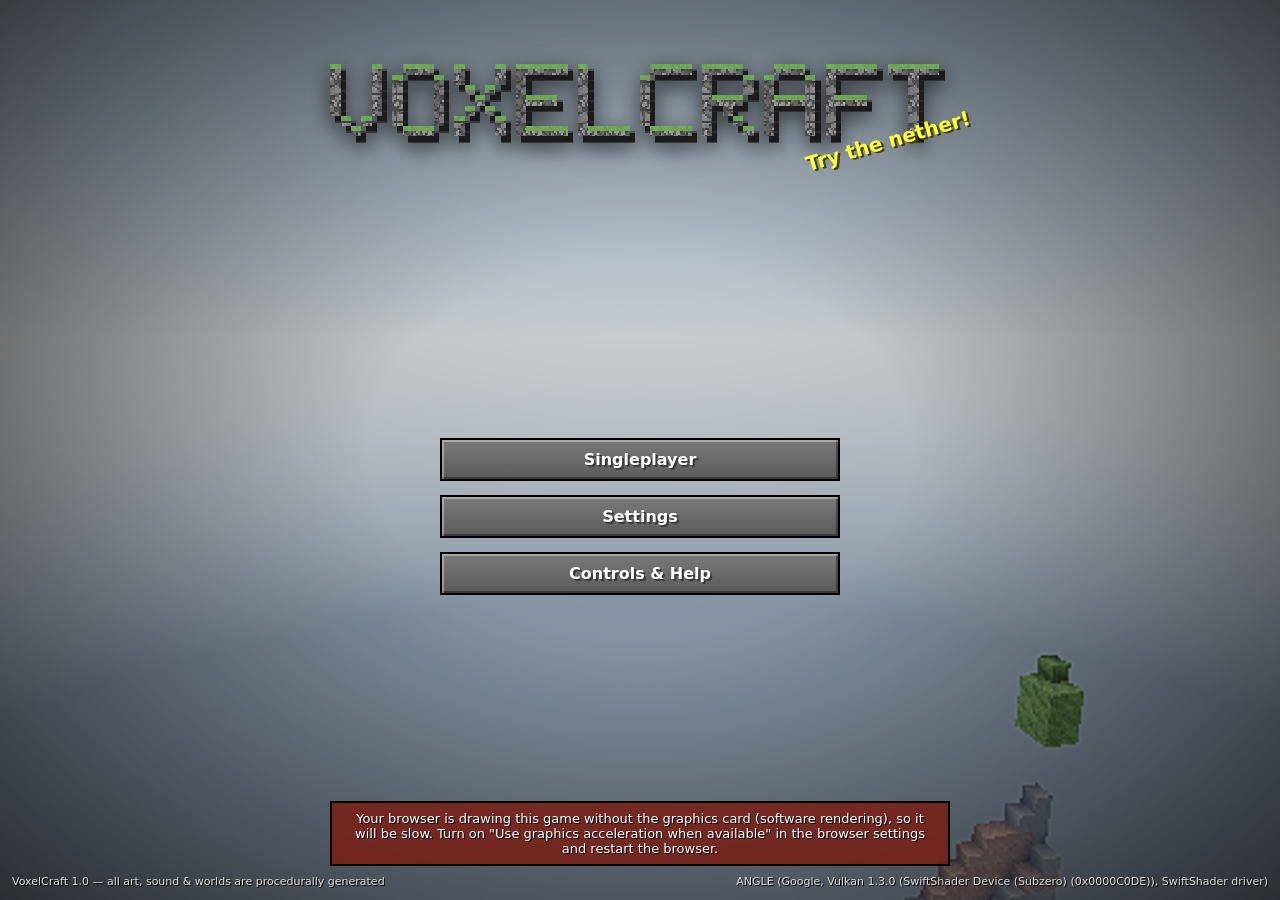
==== minecraft.html @ 9a11702d "Mobile fixes: close button and tap-outside for inventory screens, full-height auto-jump for player a" ====
<!DOCTYPE html>
<html lang="en">
<head>
<meta charset="utf-8">
<meta name="viewport" content="width=device-width,initial-scale=1,maximum-scale=1,user-scalable=no,viewport-fit=cover">
<meta name="mobile-web-app-capable" content="yes">
<meta name="apple-mobile-web-app-capable" content="yes">
<meta name="apple-mobile-web-app-status-bar-style" content="black-translucent">
<meta name="theme-color" content="#111111">
<title>VoxelCraft</title>
<style>:root { --s: 40px; --hb: 44px; --ui-font: "Segoe UI", system-ui, -apple-system, Roboto, "Helvetica Neue", Arial, sans-serif; }
* { box-sizing: border-box; }
html, body { margin: 0; padding: 0; width: 100%; height: 100%; overflow: hidden; background: #000; color: #eee; font-family: var(--ui-font); -webkit-user-select: none; user-select: none; -webkit-touch-callout: none; touch-action: none; -webkit-tap-highlight-color: transparent; overscroll-behavior: none; }
#gl { position: fixed; left: 0; top: 0; width: 100vw; height: 100vh; display: block; outline: none; }
#ui { position: fixed; inset: 0; pointer-events: none; z-index: 5; }
#boot { position: fixed; inset: 0; z-index: 50; display: flex; align-items: center; justify-content: center; background: radial-gradient(ellipse at center, #26303a 0%, #0b0d10 70%); }
.bootbox { text-align: center; }
.btitle { font-size: 54px; font-weight: 900; letter-spacing: 6px; color: #8fd16a; text-shadow: 4px 4px 0 #2b4a1c, 8px 8px 0 #111; font-family: "Courier New", monospace; }
.bsub { margin: 18px 0 12px; color: #aab; font-size: 15px; }
.bbar { width: 280px; height: 10px; background: #222; border: 2px solid #555; margin: 0 auto; overflow: hidden; }
.bbar div { height: 100%; width: 40%; background: linear-gradient(90deg, #5aa83a, #9fe07a); animation: bootbar 1.2s infinite ease-in-out; }
@keyframes bootbar { 0% { transform: translateX(-100%); } 100% { transform: translateX(260%); } }
#fatal { position: fixed; inset: 0; z-index: 60; display: none; align-items: center; justify-content: center; background: #1a0d0d; color: #fcc; padding: 20px; text-align: center; }
#fatal pre { text-align: left; white-space: pre-wrap; max-width: 90vw; max-height: 60vh; overflow: auto; font-size: 12px; background: #000; padding: 10px; }
#rotate { display: none; }
@media (orientation: portrait) and (pointer: coarse) { #rotate { display: flex; position: fixed; inset: 0; z-index: 40; align-items: center; justify-content: center; text-align: center; font-size: 22px; background: rgba(0,0,0,0.88); color: #fff; pointer-events: none; line-height: 1.6; } }
/* ---------------------------------------------------------------- HUD */
#hud { position: absolute; inset: 0; pointer-events: none; }
#hud.hidden > *:not(#msgs):not(#chat) { display: none !important; }
#crosshair { position: absolute; left: 50%; top: 50%; width: 22px; height: 22px; margin: -11px 0 0 -11px; mix-blend-mode: difference; }
#crosshair::before, #crosshair::after { content: ""; position: absolute; background: #fff; }
#crosshair::before { left: 10px; top: 0; width: 2px; height: 22px; }
#crosshair::after { top: 10px; left: 0; height: 2px; width: 22px; }
#hotbar { position: absolute; left: 50%; bottom: max(6px, env(safe-area-inset-bottom)); transform: translateX(-50%); display: flex; background: rgba(0,0,0,0.45); border: 2px solid rgba(0,0,0,0.8); box-shadow: inset 0 0 0 2px rgba(255,255,255,0.12); pointer-events: auto; }
.hslot { width: var(--hb); height: var(--hb); position: relative; }
.hslot + .hslot { box-shadow: inset 2px 0 0 rgba(255,255,255,0.08); }
#hbsel { position: absolute; left: -3px; top: -3px; width: calc(var(--hb) + 6px); height: calc(var(--hb) + 6px); border: 3px solid #fff; box-shadow: 0 0 0 2px #000, inset 0 0 0 2px #000; transition: transform 0.06s linear; pointer-events: none; }
#stats { position: absolute; left: 50%; bottom: calc(max(6px, env(safe-area-inset-bottom)) + var(--hb) + 16px); transform: translateX(-50%); width: calc(var(--hb) * 9); display: flex; justify-content: space-between; align-items: flex-end; }
#stats .col { display: flex; flex-direction: column; gap: 2px; }
#stats .col.right { align-items: flex-end; }
.bar { display: flex; gap: 1px; }
.bar.foods, .bar.bubbles { flex-direction: row-reverse; }
.bi { width: calc(var(--hb) * 0.4); height: calc(var(--hb) * 0.4); background-size: 100% 100%; image-rendering: pixelated; filter: drop-shadow(1px 1px 0 rgba(0,0,0,0.6)); }
.hearts.low .bi { animation: hshake 0.35s infinite; }
.hearts.low .bi:nth-child(2n) { animation-delay: 0.1s; }
.hearts.flash .bi { filter: brightness(2.2) drop-shadow(1px 1px 0 rgba(0,0,0,0.6)); }
.foods.shake .bi { animation: hshake 0.6s infinite; }
@keyframes hshake { 0%,100% { transform: translateY(0); } 50% { transform: translateY(-2px); } }
#xpbar { position: absolute; left: 50%; bottom: calc(max(6px, env(safe-area-inset-bottom)) + var(--hb) + 6px); transform: translateX(-50%); width: calc(var(--hb) * 9); height: 6px; background: #111; border: 1px solid #000; }
#xpbar .fill { height: 100%; width: 0; background: linear-gradient(180deg, #b8ff5a, #5ec820); }
#xpbar .lvl { position: absolute; left: 50%; top: -18px; transform: translateX(-50%); color: #8cff3a; font-weight: 800; font-size: 15px; text-shadow: 1px 1px 0 #000, -1px -1px 0 #000, 1px -1px 0 #000, -1px 1px 0 #000; }
#itemname { position: absolute; left: 50%; bottom: calc(var(--hb) * 2.3 + 22px); transform: translateX(-50%); color: #fff; font-size: 15px; font-weight: 600; text-shadow: 2px 2px 0 #222; white-space: nowrap; transition: opacity 0.3s; }
#msgs { position: absolute; left: 8px; bottom: calc(var(--hb) * 2.4 + 30px); max-width: min(60vw, 520px); display: flex; flex-direction: column; gap: 2px; }
.msg { background: rgba(0,0,0,0.45); padding: 3px 8px; font-size: 14px; color: #fff; text-shadow: 1px 1px 0 #000; border-radius: 2px; }
#chat { position: absolute; left: 8px; right: 8px; bottom: calc(var(--hb) * 2.4 + 4px); pointer-events: auto; }
#chatin { width: 100%; font-size: 16px; padding: 6px 10px; background: rgba(0,0,0,0.7); color: #fff; border: 1px solid #777; outline: none; font-family: var(--ui-font); }
#debug { position: absolute; left: 6px; top: 6px; margin: 0; font: 12px/1.35 Consolas, "Courier New", monospace; color: #fff; text-shadow: 1px 1px 0 #000; background: rgba(0,0,0,0.35); padding: 6px 8px; display: none; white-space: pre; }
#fps { position: absolute; right: 10px; top: 8px; font: 700 13px Consolas, monospace; color: #fff; text-shadow: 1px 1px 0 #000; }
#scope { position: absolute; inset: 0; display: none; background: radial-gradient(circle at 50% 50%, rgba(0,0,0,0) 0, rgba(0,0,0,0) 30vmin, rgba(0,0,0,0.55) 31vmin, #000 32.5vmin); box-shadow: inset 0 0 0 1px #000; }
#fireov { position: absolute; left: 0; right: 0; bottom: 0; height: 45vh; opacity: 0; transition: opacity 0.2s; background: radial-gradient(ellipse at 50% 120%, rgba(255,160,40,0.75), rgba(255,80,0,0.35) 40%, transparent 70%); animation: flick 0.25s infinite alternate; }
@keyframes flick { from { filter: brightness(1); } to { filter: brightness(1.25); } }
#sleepov { position: absolute; inset: 0; background: #000; opacity: 0; transition: opacity 0.4s; }
#pickups { position: absolute; right: 12px; bottom: calc(var(--hb) + 30px); display: flex; flex-direction: column; align-items: flex-end; gap: 3px; }
.pick { background: rgba(0,0,0,0.5); padding: 2px 8px; font-size: 13px; animation: pickin 1.8s forwards; }
@keyframes pickin { 0% { opacity: 0; transform: translateX(20px); } 15% { opacity: 1; transform: none; } 80% { opacity: 1; } 100% { opacity: 0; } }
/* ---------------------------------------------------------------- slots */
.slot { width: var(--s); height: var(--s); position: relative; background: #8b8b8b; box-shadow: inset 2px 2px 0 #373737, inset -2px -2px 0 #fff; pointer-events: auto; cursor: pointer; }
.slot:hover { background: #a8a8a8; }
.slot.bare { background: transparent; box-shadow: none; }
/* icons are sized and centred in whole pixels from JS (UI.renderSlot) and sampled 1:1 from a per-size atlas */
.slot .ic, .hslot .ic { position: absolute; left: 0; top: 0; width: 0; height: 0; background-repeat: no-repeat; pointer-events: none; }
.slot .cnt, .hslot .cnt { position: absolute; right: 2px; bottom: 0; font-weight: 800; font-size: calc(var(--s) * 0.34); color: #fff; text-shadow: 2px 2px 0 #3f3f3f; pointer-events: none; font-family: Consolas, "Courier New", monospace; }
.hslot .cnt { font-size: calc(var(--hb) * 0.34); }
.slot .dur, .hslot .dur { position: absolute; left: 12%; right: 12%; bottom: 10%; height: 3px; background: #000; display: none; pointer-events: none; }
.slot .dur div, .hslot .dur div { height: 100%; }
.slot.out { width: var(--so); height: var(--so); }
.slot.dragsel { background: #c6c6c6; }
.slot.dim { opacity: 0.4; }
.slot.trash::after { content: "✕"; position: absolute; inset: 0; display: flex; align-items: center; justify-content: center; color: #a33; font-size: calc(var(--s) * 0.6); font-weight: 900; }
.slot.armor::before { position: absolute; inset: 0; display: flex; align-items: center; justify-content: center; color: rgba(0,0,0,0.25); font-size: calc(var(--s) * 0.5); }
.slot.a0::before { content: "⛑"; } .slot.a1::before { content: "👕"; } .slot.a2::before { content: "👖"; } .slot.a3::before { content: "👢"; }
#cursor-item { position: fixed; z-index: 30; pointer-events: none; display: none; width: var(--s); height: var(--s); }
#tooltip { position: fixed; z-index: 31; display: none; pointer-events: none; background: rgba(16,0,16,0.94); color: #fff; padding: 5px 9px; border: 2px solid #2d0a63; border-radius: 3px; font-size: 13px; max-width: 360px; box-shadow: 0 2px 8px rgba(0,0,0,0.5); }
/* ---------------------------------------------------------------- screens */
#screen { position: absolute; inset: 0; pointer-events: none; }
#screen.menu { pointer-events: auto; display: flex; align-items: center; justify-content: center; flex-direction: column; background: rgba(8,10,14,0.55); overflow: auto; padding: 12px; }
#screen.menu.title { background: radial-gradient(ellipse at center, rgba(0,0,0,0) 30%, rgba(0,0,0,0.55) 100%); justify-content: space-between; padding: 6vh 12px 12px; }
#screen.menu.inv { background: rgba(0,0,0,0.5); }
#screen.menu.death { background: rgba(120,0,0,0.45); }
#screen.menu.loading { background: repeating-linear-gradient(45deg, #221c16 0 14px, #1c1712 14px 28px); }
.logo-wrap { position: relative; display: flex; justify-content: center; }
.logo { image-rendering: pixelated; width: min(86vw, 640px); height: auto; filter: drop-shadow(0 6px 10px rgba(0,0,0,0.6)); }
.swwarn { position: absolute; left: 50%; bottom: 34px; transform: translateX(-50%); width: min(92vw, 620px); padding: 8px 12px; background: rgba(120, 30, 20, 0.85); border: 2px solid #000; color: #fff; font-size: 13px; text-align: center; text-shadow: 1px 1px 0 #000; }
.splash { position: absolute; right: -2%; bottom: 4%; color: #ffff3a; font-weight: 800; font-size: clamp(12px, 2.4vw, 20px); text-shadow: 2px 2px 0 #3f3f00; transform: rotate(-16deg); animation: splash 0.5s infinite alternate ease-in-out; white-space: nowrap; }
@keyframes splash { from { transform: rotate(-16deg) scale(1); } to { transform: rotate(-16deg) scale(1.08); } }
.menu-buttons { display: flex; flex-direction: column; gap: 8px; width: min(88vw, 400px); }
.foot { width: 100%; display: flex; justify-content: space-between; font-size: 11px; color: #ddd; text-shadow: 1px 1px 0 #000; gap: 10px; flex-wrap: wrap; }
.mbtn { display: block; width: 100%; padding: 10px 16px; font-size: 16px; font-weight: 600; font-family: var(--ui-font); color: #fff; text-shadow: 2px 2px 0 #3a3a3a; background: linear-gradient(180deg, #7a7a7a, #5a5a5a); border: 2px solid #000; box-shadow: inset 2px 2px 0 rgba(255,255,255,0.35), inset -2px -2px 0 rgba(0,0,0,0.35); cursor: pointer; pointer-events: auto; margin: 3px 0; }
.mbtn:hover { background: linear-gradient(180deg, #8a9ad8, #5f6fb0); }
.mbtn:active { transform: translateY(1px); }
.mbtn.primary { background: linear-gradient(180deg, #6aa84a, #3f7a2a); }
.mbtn.primary:hover { background: linear-gradient(180deg, #7cc05a, #4d8f34); }
.mbtn.danger { background: linear-gradient(180deg, #a85454, #7a2f2f); }
.panel { background: rgba(28,28,32,0.92); border: 2px solid #000; box-shadow: inset 0 0 0 2px #555, 0 10px 30px rgba(0,0,0,0.6); padding: 14px 18px; width: min(94vw, 560px); max-height: 94vh; display: flex; flex-direction: column; gap: 6px; }
.panel h2 { margin: 0 0 6px; text-align: center; font-size: 20px; color: #fff; text-shadow: 2px 2px 0 #000; }
.panel h3 { margin: 10px 0 4px; color: #ffd24a; }
.row { display: flex; gap: 8px; }
.row .mbtn { flex: 1; }
.wlist { display: flex; flex-direction: column; gap: 4px; max-height: 50vh; overflow: auto; background: rgba(0,0,0,0.4); padding: 6px; border: 2px solid #000; min-height: 120px; touch-action: pan-y; }
.witem { padding: 8px 10px; border: 2px solid transparent; cursor: pointer; background: rgba(255,255,255,0.03); }
.witem.sel { border-color: #ddd; background: rgba(255,255,255,0.1); }
.wname { font-weight: 700; font-size: 16px; }
.wsub { font-size: 12px; color: #aaa; }
.empty { color: #999; padding: 20px; text-align: center; font-size: 14px; }
.field { display: flex; align-items: center; justify-content: space-between; gap: 10px; font-size: 14px; }
.field input[type=text], .field select, .srow select, .rsearch { flex: 1; max-width: 60%; padding: 7px 9px; font-size: 15px; background: #000; color: #fff; border: 2px solid #777; font-family: var(--ui-font); outline: none; pointer-events: auto; -webkit-user-select: text; user-select: text; }
.field input[type=checkbox] { width: 22px; height: 22px; accent-color: #5aa83a; }
.scroll { overflow: auto; max-height: 64vh; padding-right: 6px; -webkit-overflow-scrolling: touch; touch-action: pan-y; }
.settings { display: flex; flex-direction: column; gap: 4px; }
.srow { display: grid; grid-template-columns: 1fr 1.2fr 70px; align-items: center; gap: 10px; font-size: 14px; padding: 3px 0; border-bottom: 1px solid rgba(255,255,255,0.05); }
.srow .val { font-size: 12px; color: #bbb; text-align: right; }
.srow input[type=range] { width: 100%; accent-color: #6aa84a; pointer-events: auto; touch-action: pan-x; }
.toggle { padding: 6px 12px; font-weight: 700; background: #533; color: #fbb; border: 2px solid #000; cursor: pointer; font-family: var(--ui-font); pointer-events: auto; }
.toggle.on { background: #365; color: #bfb; }
.tabs { display: flex; gap: 4px; flex-wrap: wrap; margin-bottom: 4px; }
.tab { flex: 1; padding: 7px 8px; background: #333; color: #ccc; border: 2px solid #000; cursor: pointer; font-weight: 600; font-family: var(--ui-font); pointer-events: auto; font-size: 13px; }
.tab.on { background: #6a6a6a; color: #fff; }
.presets { display: flex; gap: 5px; align-items: center; flex-wrap: wrap; padding: 4px 0 8px; font-size: 14px; }
.pbtn { padding: 6px 10px; background: #3a3a3a; color: #ddd; border: 2px solid #000; cursor: pointer; font-weight: 600; font-family: var(--ui-font); pointer-events: auto; }
.pbtn.on { background: #4d8f34; color: #fff; }
table.ctl { width: 100%; border-collapse: collapse; font-size: 13px; }
table.ctl td { padding: 4px 6px; border-bottom: 1px solid rgba(255,255,255,0.06); }
table.ctl td:first-child { color: #ffd24a; width: 42%; }
.cmds { font-size: 12px; color: #aaa; margin-top: 10px; line-height: 1.5; }
.loadbox { width: min(90vw, 420px); text-align: center; }
.ltext { font-size: 18px; margin-bottom: 12px; text-shadow: 2px 2px 0 #000; }
.lbar { height: 10px; background: #111; border: 2px solid #555; }
.lfill { height: 100%; width: 0; background: linear-gradient(90deg, #5aa83a, #9fe07a); transition: width 0.2s; }
.ltip { margin-top: 16px; color: #aaa; font-size: 13px; }
.deathbox { text-align: center; width: min(90vw, 380px); }
.deathbox h1 { font-size: 44px; margin: 0 0 10px; color: #fff; text-shadow: 3px 3px 0 #300; }
.dmsg { color: #fdd; margin-bottom: 10px; }
/* ---------------------------------------------------------------- inventories */
.invwrap { display: flex; gap: 8px; align-items: stretch; max-height: 96vh; }
.invpanel { width: auto; padding: 10px 12px; gap: 4px; background: #c6c6c6; box-shadow: inset 2px 2px 0 #fff, inset -2px -2px 0 #555; border: 2px solid #000; color: #3f3f3f; }
.invpanel h2 { color: #3f3f3f; text-shadow: none; font-size: 15px; text-align: left; margin: 0 0 2px; }
.invpanel.hasx { position: relative; }
.invpanel.hasx .ctabs { margin-right: 30px; }
.invclose { position: absolute; top: 4px; right: 4px; width: 26px; height: 26px; padding: 0; display: flex; align-items: center; justify-content: center; font-size: 15px; line-height: 1; color: #3f3f3f; background: #b0b0b0; border: 2px solid #555; box-shadow: inset 1px 1px 0 #fff; cursor: pointer; pointer-events: auto; z-index: 2; }
.invclose:hover, .invclose:active { background: #e0a0a0; color: #000; }
.invpanel .lbl { font-size: 13px; color: #3f3f3f; margin: 2px 0; }
.sgrid { display: grid; gap: 0; }
.pinv { display: flex; flex-direction: column; gap: 6px; margin-top: 6px; }
.hbrow { display: flex; gap: 8px; align-items: center; }
.invtop { display: flex; gap: 10px; align-items: flex-start; }
.armorcol { display: flex; flex-direction: column; }
.pview { width: calc(var(--s) * 2.2); height: calc(var(--s) * 4); background: #111; image-rendering: pixelated; }
.craftarea { display: flex; flex-direction: column; margin-left: auto; }
.craftrow { display: flex; align-items: center; gap: 8px; }
.craftrow.big { justify-content: center; padding: 6px 0; }
.arrow { font-size: calc(var(--s) * 0.7); color: #555; }
.rbook { width: calc(var(--s) * 5.4 + 18px); background: #c6c6c6; border: 2px solid #000; box-shadow: inset 2px 2px 0 #fff, inset -2px -2px 0 #555; padding: 6px; display: flex; flex-direction: column; gap: 4px; }
.rhead { display: flex; gap: 4px; }
.rhead .rsearch { max-width: none; font-size: 13px; padding: 5px; background: #222; min-width: 0; }
.rhead .toggle { padding: 4px 6px; font-size: 12px; }
.rlist { display: grid; grid-template-columns: repeat(5, var(--s)); gap: 2px; overflow-y: auto; flex: 1; align-content: start; touch-action: pan-y; }
.rbook .empty { grid-column: 1 / -1; color: #555; font-size: 12px; padding: 10px; }
.furnace { display: flex; align-items: center; gap: 16px; justify-content: center; padding: 6px 0; }
.fcol { display: flex; flex-direction: column; align-items: center; gap: 4px; }
.flame { width: calc(var(--s) * 0.6); height: calc(var(--s) * 0.6); background: #555; position: relative; clip-path: polygon(50% 0, 80% 35%, 100% 70%, 80% 100%, 20% 100%, 0 70%, 20% 35%); }
.flame .ff { position: absolute; left: 0; right: 0; bottom: 0; background: linear-gradient(0deg, #ff5a0a, #ffd23a); }
.farrow { width: calc(var(--s) * 1.1); height: calc(var(--s) * 0.5); background: #8b8b8b; position: relative; clip-path: polygon(0 30%, 60% 30%, 60% 0, 100% 50%, 60% 100%, 60% 70%, 0 70%); }
.farrow .fa { position: absolute; left: 0; top: 0; bottom: 0; background: #fff; }
.trades { display: flex; flex-direction: column; gap: 3px; max-height: 38vh; overflow: auto; touch-action: pan-y; }
.trade { display: flex; align-items: center; gap: 6px; padding: 2px 6px; background: #b0b0b0; border: 2px solid #777; cursor: pointer; pointer-events: auto; }
.trade:hover { background: #d0d0d0; }
.trade.dim { opacity: 0.45; }
.creative { width: min(96vw, calc(var(--s) * 9 + 60px)); }
.ctabs .tab { font-size: 11px; padding: 5px 4px; }
.cgrid { display: grid; grid-template-columns: repeat(9, var(--s)); max-height: calc(var(--s) * 5.2); overflow-y: auto; align-content: start; background: #8b8b8b; touch-action: pan-y; }
.csurv { display: none; }
.armorrow { display: flex; margin-bottom: 6px; }
/* ---------------------------------------------------------------- touch controls */
#touch { position: fixed; inset: 0; z-index: 4; pointer-events: none; --tb: 54px; display: none; }
.tbtn { position: absolute; width: var(--tb); height: var(--tb); border-radius: 50%; background: rgba(40,40,40,0.55); border: 2px solid rgba(255,255,255,0.55); color: #fff; font-size: calc(var(--tb) * 0.42); display: flex; align-items: center; justify-content: center; pointer-events: auto; touch-action: none; text-shadow: 1px 1px 0 #000; }
.tbtn.on, .tbtn.lock { background: rgba(120,160,255,0.55); }
.tbtn.big { width: calc(var(--tb) * 1.35); height: calc(var(--tb) * 1.35); font-size: calc(var(--tb) * 0.6); }
#t-jump { right: calc(24px + env(safe-area-inset-right)); bottom: calc(var(--hb) + 40px); }
#t-up { right: calc(24px + env(safe-area-inset-right) + var(--tb) * 0.18); bottom: calc(var(--hb) + 40px + var(--tb) * 1.5); display: none; }
#t-down { right: calc(24px + env(safe-area-inset-right) + var(--tb) * 0.18); bottom: calc(var(--hb) + 30px); display: none; }
#t-sneak { right: calc(34px + var(--tb) * 1.45 + env(safe-area-inset-right)); bottom: calc(var(--hb) + 30px); }
#t-sprint { right: calc(34px + var(--tb) * 1.45 + env(safe-area-inset-right)); bottom: calc(var(--hb) + 40px + var(--tb) * 1.1); }
#t-inv { left: calc(50% + var(--hb) * 4.5 + 14px); bottom: max(8px, env(safe-area-inset-bottom)); width: calc(var(--hb) * 0.95); height: calc(var(--hb) * 0.95); border-radius: 6px; }
#t-drop { left: calc(50% - var(--hb) * 4.5 - 14px - var(--hb)); bottom: max(8px, env(safe-area-inset-bottom)); width: calc(var(--hb) * 0.95); height: calc(var(--hb) * 0.95); border-radius: 6px; }
#t-pause { right: calc(12px + env(safe-area-inset-right)); top: 10px; width: calc(var(--tb) * 0.8); height: calc(var(--tb) * 0.8); border-radius: 8px; font-size: calc(var(--tb) * 0.3); }
#t-chat { right: calc(22px + var(--tb) * 0.8 + env(safe-area-inset-right)); top: 10px; width: calc(var(--tb) * 0.8); height: calc(var(--tb) * 0.8); border-radius: 8px; font-size: calc(var(--tb) * 0.34); }
#t-cam { right: calc(32px + var(--tb) * 1.6 + env(safe-area-inset-right)); top: 10px; width: calc(var(--tb) * 0.8); height: calc(var(--tb) * 0.8); border-radius: 8px; font-size: calc(var(--tb) * 0.34); }
.joy { position: absolute; width: 120px; height: 120px; border-radius: 50%; background: rgba(255,255,255,0.1); border: 2px solid rgba(255,255,255,0.35); display: none; pointer-events: none; }
.joy .knob { position: absolute; left: 50%; top: 50%; width: 52px; height: 52px; margin: -26px 0 0 -26px; border-radius: 50%; background: rgba(255,255,255,0.45); border: 2px solid rgba(255,255,255,0.7); }
@media (max-height: 480px) {
  .panel { padding: 8px 10px; gap: 3px; }
  .panel h2 { font-size: 15px; margin-bottom: 2px; }
  .mbtn { padding: 7px 12px; font-size: 14px; margin: 2px 0; }
  .scroll { max-height: 58vh; }
  #screen.menu.title { padding-top: 2vh; }
  .logo { width: min(70vw, 480px); }
}
/* vehicle HUD overlay: above the 3D canvas, below menus and the item HUD */
#vhud { position: fixed; inset: 0; width: 100vw; height: 100vh; pointer-events: none; z-index: 3; display: none; }
#hud.riding #hotbar, #hud.riding #hbsel, #hud.riding #stats, #hud.riding #xpbar, #hud.riding #crosshair, #hud.riding #itemname { display: none !important; }
#hud.riding.bike #stats { display: flex !important; }
</style>
</head>
<body>
<canvas id="gl"></canvas>
<div id="ui"></div>
<div id="boot"><div class="bootbox"><div class="btitle">VOXELCRAFT</div><div class="bsub">Painting textures &amp; building worlds…</div><div class="bbar"><div></div></div></div></div>
<div id="fatal"></div>
<div id="rotate"><div>&#x21bb;<br>Rotate your device to landscape</div></div>
<script id="shared-src">// ===== shared/00_core.js =====
'use strict';
// ============================================================================
//  Core constants, hashing, RNG and noise (shared by main thread + workers)
// ============================================================================
const CS = 16, CH = 192, CS2 = 256, CVOL = CS * CS * CH, NSEC = CH >> 4, SEA = 62;
const PS = 32; // mesh position units per block
const IS_WORKER = typeof window === 'undefined';

function bIdx(x, y, z) { return (y << 8) | (z << 4) | x; }
function ckey(cx, cz) { return (cx + 32768) * 65536 + (cz + 32768); }

function fmix32(h) {
  h ^= h >>> 16; h = Math.imul(h, 0x85ebca6b);
  h ^= h >>> 13; h = Math.imul(h, 0xc2b2ae35);
  h ^= h >>> 16; return h >>> 0;
}
function hash2(seed, x, z) { return fmix32((seed ^ Math.imul(x | 0, 0x9E3779B1) ^ Math.imul((z | 0) + 0x632BE5AB, 0x85EBCA77)) | 0); }
function hash3(seed, x, y, z) { return fmix32((seed ^ Math.imul(x | 0, 0x9E3779B1) ^ Math.imul((y | 0) + 0x1B873593, 0xC2B2AE3D) ^ Math.imul((z | 0) + 0x632BE5AB, 0x27D4EB2F)) | 0); }
function hashF2(seed, x, z) { return hash2(seed, x, z) / 4294967296; }
function hashF3(seed, x, y, z) { return hash3(seed, x, y, z) / 4294967296; }
function strHash(s) { let h = 0x811c9dc5; for (let i = 0; i < s.length; i++) { h ^= s.charCodeAt(i); h = Math.imul(h, 0x01000193); } return h >>> 0; }
function seedFromString(s) {
  s = String(s || '').trim();
  if (s === '') return (Math.random() * 4294967296) >>> 0;
  if (/^-?\d+$/.test(s)) return (Number(s) | 0) >>> 0 || strHash(s);
  return strHash(s);
}

class RNG {
  constructor(seed) { this.s = seed >>> 0; }
  u32() {
    let t = (this.s = (this.s + 0x6D2B79F5) >>> 0);
    t = Math.imul(t ^ (t >>> 15), t | 1);
    t ^= t + Math.imul(t ^ (t >>> 7), t | 61);
    return (t ^ (t >>> 14)) >>> 0;
  }
  next() { return this.u32() / 4294967296; }
  int(n) { return Math.floor(this.next() * n); }
  range(a, b) { return a + Math.floor(this.next() * (b - a + 1)); }
  float(a, b) { return a + this.next() * (b - a); }
  chance(p) { return this.next() < p; }
  pick(a) { return a[Math.floor(this.next() * a.length)]; }
}

function clamp(v, a, b) { return v < a ? a : v > b ? b : v; }
function lerp(a, b, t) { return a + (b - a) * t; }
function smoothstep(a, b, x) { let t = (x - a) / (b - a); t = t < 0 ? 0 : t > 1 ? 1 : t; return t * t * (3 - 2 * t); }
function spline(pts, x) {
  if (x <= pts[0]) return pts[1];
  for (let i = 2; i < pts.length; i += 2) {
    if (x <= pts[i]) { const t = (x - pts[i - 2]) / (pts[i] - pts[i - 2]); const s = t * t * (3 - 2 * t); return pts[i - 1] + (pts[i + 1] - pts[i - 1]) * s; }
  }
  return pts[pts.length - 1];
}
function mixColor(a, b, t) {
  const r = ((a >> 16) & 255) * (1 - t) + ((b >> 16) & 255) * t;
  const g = ((a >> 8) & 255) * (1 - t) + ((b >> 8) & 255) * t;
  const bl = (a & 255) * (1 - t) + (b & 255) * t;
  return ((r | 0) << 16) | ((g | 0) << 8) | (bl | 0);
}

// ---------------------------------------------------------------- Simplex noise
const F2 = 0.5 * (Math.sqrt(3) - 1), G2 = (3 - Math.sqrt(3)) / 6, F3 = 1 / 3, G3 = 1 / 6;
const GR3 = new Int8Array([1, 1, 0, -1, 1, 0, 1, -1, 0, -1, -1, 0, 1, 0, 1, -1, 0, 1, 1, 0, -1, -1, 0, -1, 0, 1, 1, 0, -1, 1, 0, 1, -1, 0, -1, -1]);
class Noise {
  constructor(seed) {
    const r = new RNG(seed), p = new Uint8Array(256);
    for (let i = 0; i < 256; i++) p[i] = i;
    for (let i = 255; i > 0; i--) { const j = r.int(i + 1); const t = p[i]; p[i] = p[j]; p[j] = t; }
    this.perm = new Uint8Array(512); this.p12 = new Uint8Array(512);
    for (let i = 0; i < 512; i++) { this.perm[i] = p[i & 255]; this.p12[i] = (this.perm[i] % 12) * 3; }
  }
  n2(xin, yin) {
    const perm = this.perm, p12 = this.p12;
    const s = (xin + yin) * F2, i = Math.floor(xin + s), j = Math.floor(yin + s);
    const t = (i + j) * G2, x0 = xin - (i - t), y0 = yin - (j - t);
    let i1, j1; if (x0 > y0) { i1 = 1; j1 = 0; } else { i1 = 0; j1 = 1; }
    const x1 = x0 - i1 + G2, y1 = y0 - j1 + G2, x2 = x0 - 1 + 2 * G2, y2 = y0 - 1 + 2 * G2;
    const ii = i & 255, jj = j & 255;
    let n = 0, tt;
    tt = 0.5 - x0 * x0 - y0 * y0;
    if (tt > 0) { const g = p12[ii + perm[jj]]; tt *= tt; n += tt * tt * (GR3[g] * x0 + GR3[g + 1] * y0); }
    tt = 0.5 - x1 * x1 - y1 * y1;
    if (tt > 0) { const g = p12[ii + i1 + perm[jj + j1]]; tt *= tt; n += tt * tt * (GR3[g] * x1 + GR3[g + 1] * y1); }
    tt = 0.5 - x2 * x2 - y2 * y2;
    if (tt > 0) { const g = p12[ii + 1 + perm[jj + 1]]; tt *= tt; n += tt * tt * (GR3[g] * x2 + GR3[g + 1] * y2); }
    return 70 * n;
  }
  n3(xin, yin, zin) {
    const perm = this.perm, p12 = this.p12;
    const s = (xin + yin + zin) * F3;
    const i = Math.floor(xin + s), j = Math.floor(yin + s), k = Math.floor(zin + s);
    const t = (i + j + k) * G3;
    const x0 = xin - (i - t), y0 = yin - (j - t), z0 = zin - (k - t);
    let i1, j1, k1, i2, j2, k2;
    if (x0 >= y0) {
      if (y0 >= z0) { i1 = 1; j1 = 0; k1 = 0; i2 = 1; j2 = 1; k2 = 0; }
      else if (x0 >= z0) { i1 = 1; j1 = 0; k1 = 0; i2 = 1; j2 = 0; k2 = 1; }
      else { i1 = 0; j1 = 0; k1 = 1; i2 = 1; j2 = 0; k2 = 1; }
    } else {
      if (y0 < z0) { i1 = 0; j1 = 0; k1 = 1; i2 = 0; j2 = 1; k2 = 1; }
      else if (x0 < z0) { i1 = 0; j1 = 1; k1 = 0; i2 = 0; j2 = 1; k2 = 1; }
      else { i1 = 0; j1 = 1; k1 = 0; i2 = 1; j2 = 1; k2 = 0; }
    }
    const x1 = x0 - i1 + G3, y1 = y0 - j1 + G3, z1 = z0 - k1 + G3;
    const x2 = x0 - i2 + 2 * G3, y2 = y0 - j2 + 2 * G3, z2 = z0 - k2 + 2 * G3;
    const x3 = x0 - 1 + 3 * G3, y3 = y0 - 1 + 3 * G3, z3 = z0 - 1 + 3 * G3;
    const ii = i & 255, jj = j & 255, kk = k & 255;
    let n = 0, tt;
    tt = 0.6 - x0 * x0 - y0 * y0 - z0 * z0;
    if (tt > 0) { const g = p12[ii + perm[jj + perm[kk]]]; tt *= tt; n += tt * tt * (GR3[g] * x0 + GR3[g + 1] * y0 + GR3[g + 2] * z0); }
    tt = 0.6 - x1 * x1 - y1 * y1 - z1 * z1;
    if (tt > 0) { const g = p12[ii + i1 + perm[jj + j1 + perm[kk + k1]]]; tt *= tt; n += tt * tt * (GR3[g] * x1 + GR3[g + 1] * y1 + GR3[g + 2] * z1); }
    tt = 0.6 - x2 * x2 - y2 * y2 - z2 * z2;
    if (tt > 0) { const g = p12[ii + i2 + perm[jj + j2 + perm[kk + k2]]]; tt *= tt; n += tt * tt * (GR3[g] * x2 + GR3[g + 1] * y2 + GR3[g + 2] * z2); }
    tt = 0.6 - x3 * x3 - y3 * y3 - z3 * z3;
    if (tt > 0) { const g = p12[ii + 1 + perm[jj + 1 + perm[kk + 1]]]; tt *= tt; n += tt * tt * (GR3[g] * x3 + GR3[g + 1] * y3 + GR3[g + 2] * z3); }
    return 32 * n;
  }
}
function fbm2(n, x, z, oct, gain) {
  let a = 1, f = 1, s = 0, norm = 0;
  for (let i = 0; i < oct; i++) { s += a * n.n2(x * f + i * 31.7, z * f - i * 17.3); norm += a; a *= gain; f *= 2; }
  return s / norm;
}
function fbm3(n, x, y, z, oct, gain) {
  let a = 1, f = 1, s = 0, norm = 0;
  for (let i = 0; i < oct; i++) { s += a * n.n3(x * f + i * 31.7, y * f + i * 11.1, z * f - i * 17.3); norm += a; a *= gain; f *= 2; }
  return s / norm;
}

// 16 dye colors (used by wool, glass, carpet, terracotta tints)
const DYES = ['white', 'orange', 'magenta', 'light_blue', 'yellow', 'lime', 'pink', 'gray', 'light_gray', 'cyan', 'purple', 'blue', 'brown', 'green', 'red', 'black'];
const DYE_RGB = [0xF4F4F4, 0xF07A1A, 0xC04CBA, 0x40B4E0, 0xF8CC30, 0x78C020, 0xF095B2, 0x474F52, 0x9A9A94, 0x169C9C, 0x8432B8, 0x3C44AA, 0x835432, 0x5E7C16, 0xB02E26, 0x1D1D21];
const TERRA_RGB = [0xD8BAAA, 0xAF5C2A, 0xA0607A, 0x7A7896, 0xC89228, 0x6E8038, 0xB25656, 0x40302A, 0x96766C, 0x5E6464, 0x80505F, 0x503F62, 0x553826, 0x535A2D, 0x9A4232, 0x2A1A14];

// ===== shared/10_blocks.js =====
// ============================================================================
//  Block registry. IDs are assigned in definition order (append-only for saves).
// ============================================================================
const R_NONE = 0, R_CUBE = 1, R_CROSS = 2, R_CROP = 3, R_LIQUID = 4, R_SLAB = 5, R_STAIRS = 6, R_TORCH = 7,
  R_FENCE = 8, R_PANE = 9, R_DOOR = 10, R_TRAPDOOR = 11, R_LADDER = 12, R_VINE = 13, R_SNOW = 14, R_CARPET = 15,
  R_BED = 16, R_CACTUS = 17, R_CHEST = 18, R_FIRE = 19, R_PORTAL = 20, R_SHORT = 21, R_RAIL = 22, R_LILY = 23,
  R_GATE = 24, R_PLATE = 25, R_LANTERN = 26, R_CAMPFIRE = 27, R_FLAT = 28;
const L_SOLID = 0, L_CUTOUT = 1, L_TRANS = 2;
const T_NONE = 0, T_GRASS = 1, T_FOLIAGE = 2, T_WATER = 3, T_COLOR = 4;

const MAXB = 1000; // block ids must stay below 1000 (item ids start there)
const BLOCKS = [], B = Object.create(null);
const SHAPE = new Uint8Array(MAXB), LAYER = new Uint8Array(MAXB), OPAQUE = new Uint8Array(MAXB), OPACITY = new Uint8Array(MAXB);
const EMIT = new Uint8Array(MAXB), SOLID = new Uint8Array(MAXB), TINT = new Uint8Array(MAXB), WAVE = new Uint8Array(MAXB);
const FLUID = new Uint8Array(MAXB), REPL = new Uint8Array(MAXB), CULLSELF = new Uint8Array(MAXB), WLOG = new Uint8Array(MAXB);
const AOCC = new Uint8Array(MAXB), CLIMB = new Uint8Array(MAXB), NOSEL = new Uint8Array(MAXB), LEAVES = new Uint8Array(MAXB);
const EMISSIVE = new Uint8Array(MAXB), MASKSIDE = new Uint8Array(MAXB), ANIM = new Uint8Array(MAXB), PLANT = new Uint8Array(MAXB);
const AXISB = new Uint8Array(MAXB), FACINGB = new Uint8Array(MAXB), FENCEK = new Uint8Array(MAXB);
const COLOR = new Uint32Array(MAXB);
const TEX = new Uint16Array(MAXB * 6), TEXF = new Uint16Array(MAXB).fill(0xFFFF), TEXX = new Uint16Array(MAXB * 4);
const TEXN = [], TEXI = Object.create(null);
function tx(name) { let i = TEXI[name]; if (i === undefined) { i = TEXI[name] = TEXN.length; TEXN.push(name); } return i; }

// faces: 0 +x east, 1 -x west, 2 +y up, 3 -y down, 4 +z south, 5 -z north
const FACE_DX = [1, -1, 0, 0, 0, 0], FACE_DY = [0, 0, 1, -1, 0, 0], FACE_DZ = [0, 0, 0, 0, 1, -1];
// horizontal facing meta: 0 north(-z) 1 east(+x) 2 south(+z) 3 west(-x)
const FACING_FACE = [5, 0, 4, 1];
const FACING_DX = [0, 1, 0, -1], FACING_DZ = [-1, 0, 1, 0];

function def(name, o) {
  o = o || {};
  const id = BLOCKS.length;
  const shape = o.shape !== undefined ? o.shape : R_CUBE;
  const d = Object.assign({ id, name, hard: 1, snd: 'stone' }, o, { shape });
  BLOCKS.push(d); B[name] = id;
  SHAPE[id] = shape;
  const cubeLike = shape === R_CUBE;
  const layer = o.layer !== undefined ? o.layer : (cubeLike || shape === R_SHORT || shape === R_SLAB || shape === R_STAIRS || shape === R_CHEST || shape === R_CACTUS || shape === R_BED || shape === R_SNOW || shape === R_CARPET || shape === R_PLATE ? L_SOLID : L_CUTOUT);
  LAYER[id] = layer;
  const opaque = o.opaque !== undefined ? o.opaque : (cubeLike && layer === L_SOLID);
  OPAQUE[id] = opaque ? 1 : 0;
  OPACITY[id] = o.opacity !== undefined ? o.opacity : (opaque ? 15 : 0);
  EMIT[id] = o.light || 0;
  SOLID[id] = (o.solid !== undefined ? o.solid : !(shape === R_NONE || shape === R_CROSS || shape === R_CROP || shape === R_LIQUID || shape === R_TORCH || shape === R_VINE || shape === R_FIRE || shape === R_PORTAL || shape === R_RAIL || shape === R_LADDER || shape === R_PLATE || shape === R_FLAT)) ? 1 : 0;
  TINT[id] = o.tint || 0; COLOR[id] = o.color || 0xFFFFFF;
  WAVE[id] = o.wave || 0; FLUID[id] = o.fluid || 0; REPL[id] = o.repl ? 1 : 0;
  CULLSELF[id] = o.cullself ? 1 : 0; WLOG[id] = o.wlog ? 1 : 0; CLIMB[id] = o.climb ? 1 : 0;
  NOSEL[id] = o.nosel ? 1 : 0; LEAVES[id] = o.leaves ? 1 : 0; EMISSIVE[id] = o.emissive ? 1 : 0;
  MASKSIDE[id] = o.maskside ? 1 : 0; ANIM[id] = o.anim || 0; PLANT[id] = o.plant ? 1 : 0;
  AXISB[id] = o.axis ? 1 : 0; FACINGB[id] = o.facing ? 1 : 0; FENCEK[id] = o.fence || 0;
  AOCC[id] = (opaque || o.leaves) ? 1 : 0;
  const t = o.tex !== undefined ? o.tex : name;
  if (o.texFrom !== undefined) {
    const s = B[o.texFrom];
    for (let f = 0; f < 6; f++) TEX[id * 6 + f] = TEX[s * 6 + f];
  } else if (typeof t === 'string') {
    const ti = tx(t); for (let f = 0; f < 6; f++) TEX[id * 6 + f] = ti;
  } else {
    const top = t.top || t.end || t.all, bottom = t.bottom || t.end || top, side = t.side || t.all;
    const ft = [t.px || side, t.nx || side, top, bottom, t.pz || side, t.nz || side];
    for (let f = 0; f < 6; f++) TEX[id * 6 + f] = tx(ft[f]);
    if (t.front) TEXF[id] = tx(t.front);
  }
  if (o.texx) for (let i = 0; i < o.texx.length; i++) TEXX[id * 4 + i] = tx(o.texx[i]);
  return id;
}

// ---- Natural terrain
def('air', { shape: R_NONE, solid: false, opaque: false, repl: true, hard: 0, nosel: true, tex: 'stone' });
def('stone', { hard: 1.5, tool: 'pick', req: true, drop: 'cobblestone' });
def('granite', { hard: 1.5, tool: 'pick', req: true });
def('polished_granite', { hard: 1.5, tool: 'pick', req: true });
def('diorite', { hard: 1.5, tool: 'pick', req: true });
def('polished_diorite', { hard: 1.5, tool: 'pick', req: true });
def('andesite', { hard: 1.5, tool: 'pick', req: true });
def('polished_andesite', { hard: 1.5, tool: 'pick', req: true });
def('deepslate', { tex: { top: 'deepslate_top', side: 'deepslate' }, hard: 3, tool: 'pick', req: true, drop: 'cobbled_deepslate' });
def('cobbled_deepslate', { hard: 3.5, tool: 'pick', req: true });
def('grass_block', { tex: { top: 'grass_top', bottom: 'dirt', side: 'grass_side' }, texx: ['grass_side_snowed'], tint: T_GRASS, maskside: true, hard: 0.6, tool: 'shovel', drop: 'dirt', snd: 'grass' });
def('dirt', { hard: 0.5, tool: 'shovel', snd: 'gravel' });
def('coarse_dirt', { hard: 0.5, tool: 'shovel', snd: 'gravel' });
def('podzol', { tex: { top: 'podzol_top', bottom: 'dirt', side: 'podzol_side' }, hard: 0.5, tool: 'shovel', drop: 'dirt', snd: 'gravel' });
def('mycelium', { tex: { top: 'mycelium_top', bottom: 'dirt', side: 'mycelium_side' }, hard: 0.6, tool: 'shovel', drop: 'dirt', snd: 'grass' });
def('dirt_path', { shape: R_SHORT, opaque: false, opacity: 15, tex: { top: 'dirt_path_top', bottom: 'dirt', side: 'dirt_path_side' }, hard: 0.65, tool: 'shovel', drop: 'dirt', snd: 'grass' });
def('farmland', { shape: R_SHORT, opaque: false, opacity: 15, tex: { top: 'farmland', bottom: 'dirt', side: 'dirt' }, texx: ['farmland_wet'], hard: 0.6, tool: 'shovel', drop: 'dirt', snd: 'gravel' });
def('sand', { hard: 0.5, tool: 'shovel', snd: 'sand', grav: true });
def('red_sand', { hard: 0.5, tool: 'shovel', snd: 'sand', grav: true });
def('gravel', { hard: 0.6, tool: 'shovel', snd: 'gravel', grav: true, drop: 'custom' });
def('clay', { hard: 0.6, tool: 'shovel', snd: 'gravel', drop: ['clay_ball', 4, 4] });
def('sandstone', { tex: { top: 'sandstone_top', bottom: 'sandstone_bottom', side: 'sandstone' }, hard: 0.8, tool: 'pick', req: true });
def('cut_sandstone', { tex: { top: 'sandstone_top', side: 'cut_sandstone' }, hard: 0.8, tool: 'pick', req: true });
def('chiseled_sandstone', { tex: { top: 'sandstone_top', side: 'chiseled_sandstone' }, hard: 0.8, tool: 'pick', req: true });
def('smooth_sandstone', { tex: 'sandstone_top', hard: 2, tool: 'pick', req: true });
def('red_sandstone', { tex: { top: 'red_sandstone_top', bottom: 'red_sandstone_bottom', side: 'red_sandstone' }, hard: 0.8, tool: 'pick', req: true });
def('bedrock', { hard: -1 });
def('water', { shape: R_LIQUID, layer: L_TRANS, opaque: false, opacity: 2, solid: false, tex: { top: 'water_still', side: 'water_flow' }, tint: T_WATER, fluid: 1, repl: true, nosel: true, hard: 100, noItem: true, anim: 1, cullself: true });
def('lava', { shape: R_LIQUID, layer: L_SOLID, opaque: false, opacity: 15, solid: false, tex: { top: 'lava_still', side: 'lava_flow' }, light: 15, fluid: 2, repl: true, nosel: true, hard: 100, noItem: true, emissive: true, anim: 2 });
// ores
def('coal_ore', { hard: 3, tool: 'pick', req: true, tier: 0, drop: 'coal', xp: [0, 2] });
def('iron_ore', { hard: 3, tool: 'pick', req: true, tier: 1, drop: 'raw_iron' });
def('gold_ore', { hard: 3, tool: 'pick', req: true, tier: 2, drop: 'raw_gold' });
def('redstone_ore', { hard: 3, tool: 'pick', req: true, tier: 2, drop: ['redstone', 4, 5], xp: [1, 5] });
def('lapis_ore', { hard: 3, tool: 'pick', req: true, tier: 1, drop: ['lapis_lazuli', 4, 8], xp: [2, 5] });
def('diamond_ore', { hard: 3, tool: 'pick', req: true, tier: 2, drop: 'diamond', xp: [3, 7] });
def('emerald_ore', { hard: 3, tool: 'pick', req: true, tier: 2, drop: 'emerald', xp: [3, 7] });
def('deepslate_coal_ore', { hard: 4.5, tool: 'pick', req: true, tier: 0, drop: 'coal', xp: [0, 2] });
def('deepslate_iron_ore', { hard: 4.5, tool: 'pick', req: true, tier: 1, drop: 'raw_iron' });
def('deepslate_gold_ore', { hard: 4.5, tool: 'pick', req: true, tier: 2, drop: 'raw_gold' });
def('deepslate_redstone_ore', { hard: 4.5, tool: 'pick', req: true, tier: 2, drop: ['redstone', 4, 5], xp: [1, 5] });
def('deepslate_lapis_ore', { hard: 4.5, tool: 'pick', req: true, tier: 1, drop: ['lapis_lazuli', 4, 8], xp: [2, 5] });
def('deepslate_diamond_ore', { hard: 4.5, tool: 'pick', req: true, tier: 2, drop: 'diamond', xp: [3, 7] });
// wood
const WOODS = ['oak', 'birch', 'spruce', 'jungle', 'acacia', 'dark_oak'];
const LEAF_TINT = { oak: 0, birch: 0x80A755, spruce: 0x619961, jungle: 0, acacia: 0, dark_oak: 0 };
for (const w of WOODS) def(w + '_log', { tex: { side: w + '_log', end: w + '_log_top' }, axis: true, hard: 2, tool: 'axe', snd: 'wood', flam: true, fuel: 300 });
for (const w of WOODS) def(w + '_planks', { hard: 2, tool: 'axe', snd: 'wood', flam: true, fuel: 300 });
for (const w of WOODS) def(w + '_leaves', { layer: L_CUTOUT, opaque: false, opacity: 1, leaves: true, tint: LEAF_TINT[w] ? T_COLOR : T_FOLIAGE, color: LEAF_TINT[w] || 0xFFFFFF, wave: 1, hard: 0.2, tool: 'hoe', snd: 'grass', drop: 'custom', flam: true });
for (const w of WOODS) def(w + '_sapling', { shape: R_CROSS, plant: true, hard: 0, snd: 'grass', wave: 2, fuel: 100 });
def('snow', { hard: 0.2, tool: 'shovel', snd: 'snow', drop: ['snowball', 4, 4] });
def('snow_layer', { shape: R_SNOW, opaque: false, opacity: 0, hard: 0.1, tool: 'shovel', snd: 'snow', drop: 'snowball', repl: true, tex: 'snow' });
def('ice', { layer: L_TRANS, opaque: false, opacity: 2, cullself: true, hard: 0.5, tool: 'pick', snd: 'glass', drop: null, slip: 0.98 });
def('packed_ice', { hard: 0.5, tool: 'pick', snd: 'glass', drop: null, slip: 0.98 });
def('cactus', { shape: R_CACTUS, opaque: false, tex: { top: 'cactus_top', bottom: 'cactus_bottom', side: 'cactus_side' }, hard: 0.4, snd: 'wool', dmg: 1, plant: true });
def('sugar_cane', { shape: R_CROSS, tint: T_GRASS, plant: true, hard: 0, snd: 'grass' });
def('dead_bush', { shape: R_CROSS, plant: true, repl: true, hard: 0, snd: 'grass', drop: ['stick', 0, 2], wave: 2 });
def('tall_grass', { shape: R_CROSS, plant: true, tint: T_GRASS, wave: 2, repl: true, hard: 0, snd: 'grass', drop: 'custom' });
def('fern', { shape: R_CROSS, plant: true, tint: T_GRASS, wave: 2, repl: true, hard: 0, snd: 'grass', drop: 'custom' });
const FLOWERS = ['dandelion', 'poppy', 'blue_orchid', 'allium', 'azure_bluet', 'red_tulip', 'oxeye_daisy', 'cornflower', 'lily_of_the_valley'];
for (const f of FLOWERS) def(f, { shape: R_CROSS, plant: true, wave: 2, hard: 0, snd: 'grass' });
def('brown_mushroom', { shape: R_CROSS, plant: true, light: 1, hard: 0, snd: 'grass' });
def('red_mushroom', { shape: R_CROSS, plant: true, hard: 0, snd: 'grass' });
def('brown_mushroom_block', { hard: 0.2, tool: 'axe', snd: 'wood', drop: ['brown_mushroom', 0, 2] });
def('red_mushroom_block', { hard: 0.2, tool: 'axe', snd: 'wood', drop: ['red_mushroom', 0, 2] });
def('mushroom_stem', { hard: 0.2, tool: 'axe', snd: 'wood', drop: null });
def('pumpkin', { tex: { top: 'pumpkin_top', side: 'pumpkin_side' }, hard: 1, tool: 'axe', snd: 'wood' });
def('carved_pumpkin', { tex: { top: 'pumpkin_top', side: 'pumpkin_side', front: 'pumpkin_face' }, facing: true, hard: 1, tool: 'axe', snd: 'wood' });
def('jack_o_lantern', { tex: { top: 'pumpkin_top', side: 'pumpkin_side', front: 'jack_o_lantern' }, facing: true, light: 15, hard: 1, tool: 'axe', snd: 'wood' });
def('melon', { tex: { top: 'melon_top', side: 'melon_side' }, hard: 1, tool: 'axe', snd: 'wood', drop: ['melon_slice', 3, 7] });
def('vine', { shape: R_VINE, tint: T_FOLIAGE, climb: true, repl: true, hard: 0.2, tool: 'shears', snd: 'grass', drop: null, plant: true });
def('lily_pad', { shape: R_LILY, tint: T_COLOR, color: 0x208030, hard: 0, snd: 'grass', plant: true, solid: true });
def('seagrass', { shape: R_CROSS, wlog: true, plant: true, repl: true, hard: 0, snd: 'grass', drop: null, opacity: 2, wave: 2 });
def('kelp', { shape: R_CROSS, wlog: true, plant: true, hard: 0, snd: 'grass', opacity: 2, wave: 2 });
// colored blocks
def('terracotta', { tex: 'terracotta', tint: T_COLOR, color: 0xA46A4E, hard: 1.25, tool: 'pick', req: true });
for (let i = 0; i < 16; i++) def(DYES[i] + '_terracotta', { tex: 'terracotta', tint: T_COLOR, color: TERRA_RGB[i], hard: 1.25, tool: 'pick', req: true, dye: i });
for (let i = 0; i < 16; i++) def(DYES[i] + '_wool', { tex: 'wool', tint: T_COLOR, color: DYE_RGB[i], hard: 0.8, tool: 'shears', snd: 'wool', dye: i, flam: true });
for (let i = 0; i < 16; i++) def(DYES[i] + '_stained_glass', { tex: 'stained_glass', layer: L_TRANS, opaque: false, cullself: true, tint: T_COLOR, color: DYE_RGB[i], hard: 0.3, snd: 'glass', drop: null, dye: i });
for (let i = 0; i < 16; i++) def(DYES[i] + '_carpet', { shape: R_CARPET, opaque: false, tex: 'wool', tint: T_COLOR, color: DYE_RGB[i], hard: 0.1, snd: 'wool', dye: i });
// building blocks
def('obsidian', { hard: 50, tool: 'pick', req: true, tier: 3 });
def('cobblestone', { hard: 2, tool: 'pick', req: true });
def('mossy_cobblestone', { hard: 2, tool: 'pick', req: true });
def('stone_bricks', { hard: 1.5, tool: 'pick', req: true });
def('mossy_stone_bricks', { hard: 1.5, tool: 'pick', req: true });
def('cracked_stone_bricks', { hard: 1.5, tool: 'pick', req: true });
def('chiseled_stone_bricks', { hard: 1.5, tool: 'pick', req: true });
def('smooth_stone', { hard: 2, tool: 'pick', req: true });
def('bricks', { hard: 2, tool: 'pick', req: true });
def('bookshelf', { tex: { top: 'oak_planks', side: 'bookshelf' }, hard: 1.5, tool: 'axe', snd: 'wood', drop: ['book', 3, 3], flam: true, fuel: 300 });
def('crafting_table', { tex: { top: 'crafting_table_top', bottom: 'oak_planks', side: 'crafting_table_side', front: 'crafting_table_front' }, facing: true, hard: 2.5, tool: 'axe', snd: 'wood', use: 'craft', fuel: 300 });
def('furnace', { tex: { top: 'furnace_top', side: 'furnace_side', front: 'furnace_front' }, facing: true, hard: 3.5, tool: 'pick', req: true, use: 'furnace' });
def('lit_furnace', { tex: { top: 'furnace_top', side: 'furnace_side', front: 'furnace_front_on' }, facing: true, light: 13, hard: 3.5, tool: 'pick', req: true, drop: 'furnace', use: 'furnace', noItem: true });
def('chest', { shape: R_CHEST, opaque: false, tex: { top: 'chest_top', side: 'chest_side', front: 'chest_front' }, facing: true, hard: 2.5, tool: 'axe', snd: 'wood', use: 'chest', fuel: 300 });
def('glass', { layer: L_CUTOUT, opaque: false, cullself: true, hard: 0.3, snd: 'glass', drop: null });
def('glass_pane', { shape: R_PANE, tex: 'glass', hard: 0.3, snd: 'glass', drop: null });
def('torch', { shape: R_TORCH, light: 14, hard: 0, snd: 'wood', emissive: true, plant: true });
def('ladder', { shape: R_LADDER, climb: true, hard: 0.4, tool: 'axe', snd: 'wood', fuel: 300 });
for (const w of WOODS) def(w + '_fence', { shape: R_FENCE, tex: w + '_planks', hard: 2, tool: 'axe', snd: 'wood', fence: 1, fuel: 300 });
def('nether_brick_fence', { shape: R_FENCE, tex: 'nether_bricks', hard: 2, tool: 'pick', req: true, fence: 2 });
def('oak_fence_gate', { shape: R_GATE, tex: 'oak_planks', hard: 2, tool: 'axe', snd: 'wood', use: 'gate', fuel: 300 });
def('oak_door', { shape: R_DOOR, tex: 'oak_door_bottom', texx: ['oak_door_top', 'oak_door_bottom'], hard: 3, tool: 'axe', snd: 'wood', use: 'door' });
def('iron_door', { shape: R_DOOR, tex: 'iron_door_bottom', texx: ['iron_door_top', 'iron_door_bottom'], hard: 5, tool: 'pick', req: true, snd: 'metal', use: 'door', ironDoor: true });
def('oak_trapdoor', { shape: R_TRAPDOOR, tex: 'oak_trapdoor', hard: 3, tool: 'axe', snd: 'wood', use: 'trapdoor' });
def('red_bed', { shape: R_BED, opaque: false, tex: 'bed_side', texx: ['bed_top_head', 'bed_top_foot', 'bed_side', 'bed_end'], hard: 0.2, snd: 'wool', use: 'bed' });
def('tnt', { tex: { top: 'tnt_top', bottom: 'tnt_bottom', side: 'tnt_side' }, hard: 0, snd: 'grass', use: 'tnt' });
def('glowstone', { light: 15, hard: 0.3, snd: 'glass', drop: ['glowstone_dust', 2, 4], emissive: true });
// nether
def('netherrack', { hard: 0.4, tool: 'pick', req: true, snd: 'nether' });
def('soul_sand', { hard: 0.5, tool: 'shovel', snd: 'soul', slow: 0.4 });
def('soul_soil', { hard: 0.5, tool: 'shovel', snd: 'soul' });
def('nether_bricks', { hard: 2, tool: 'pick', req: true });
def('red_nether_bricks', { hard: 2, tool: 'pick', req: true });
def('nether_wart', { shape: R_CROP, tex: 'nether_wart_0', texx: ['nether_wart_0', 'nether_wart_1', 'nether_wart_2'], hard: 0, snd: 'grass', drop: 'custom', noItem: true, plant: true });
def('magma_block', { tex: 'magma', light: 3, hard: 0.5, tool: 'pick', req: true, emissive: true, dmg: 1 });
def('basalt', { tex: { side: 'basalt_side', end: 'basalt_top' }, axis: true, hard: 1.25, tool: 'pick', req: true });
def('blackstone', { tex: { top: 'blackstone_top', side: 'blackstone' }, hard: 1.5, tool: 'pick', req: true });
def('crimson_nylium', { tex: { top: 'crimson_nylium', bottom: 'netherrack', side: 'crimson_nylium_side' }, hard: 0.4, tool: 'pick', req: true, drop: 'netherrack', snd: 'nether' });
def('warped_nylium', { tex: { top: 'warped_nylium', bottom: 'netherrack', side: 'warped_nylium_side' }, hard: 0.4, tool: 'pick', req: true, drop: 'netherrack', snd: 'nether' });
def('crimson_stem', { tex: { side: 'crimson_stem', end: 'crimson_stem_top' }, axis: true, hard: 2, tool: 'axe', snd: 'wood' });
def('warped_stem', { tex: { side: 'warped_stem', end: 'warped_stem_top' }, axis: true, hard: 2, tool: 'axe', snd: 'wood' });
def('crimson_planks', { hard: 2, tool: 'axe', snd: 'wood' });
def('warped_planks', { hard: 2, tool: 'axe', snd: 'wood' });
def('nether_wart_block', { hard: 1, tool: 'hoe', snd: 'wool' });
def('warped_wart_block', { hard: 1, tool: 'hoe', snd: 'wool' });
def('shroomlight', { light: 15, hard: 1, tool: 'hoe', snd: 'wool', emissive: true });
def('crimson_fungus', { shape: R_CROSS, plant: true, hard: 0, snd: 'grass' });
def('warped_fungus', { shape: R_CROSS, plant: true, hard: 0, snd: 'grass' });
def('crimson_roots', { shape: R_CROSS, plant: true, repl: true, hard: 0, snd: 'grass', wave: 2 });
def('warped_roots', { shape: R_CROSS, plant: true, repl: true, hard: 0, snd: 'grass', wave: 2 });
def('nether_quartz_ore', { hard: 3, tool: 'pick', req: true, drop: 'quartz', xp: [2, 5], snd: 'nether' });
def('nether_gold_ore', { hard: 3, tool: 'pick', req: true, drop: ['gold_nugget', 2, 6], xp: [0, 1], snd: 'nether' });
def('quartz_block', { tex: { top: 'quartz_block_top', side: 'quartz_block_side' }, hard: 0.8, tool: 'pick', req: true });
def('nether_portal', { shape: R_PORTAL, layer: L_TRANS, opaque: false, tex: 'portal', light: 11, hard: -1, nosel: true, noItem: true, drop: null, emissive: true, anim: 3 });
def('fire', { shape: R_FIRE, tex: 'fire', light: 15, hard: 0, repl: true, nosel: true, noItem: true, drop: null, emissive: true });
def('iron_block', { hard: 5, tool: 'pick', req: true, tier: 1, snd: 'metal' });
def('gold_block', { hard: 3, tool: 'pick', req: true, tier: 2, snd: 'metal' });
def('diamond_block', { hard: 5, tool: 'pick', req: true, tier: 2, snd: 'metal' });
def('emerald_block', { hard: 5, tool: 'pick', req: true, tier: 2, snd: 'metal' });
def('lapis_block', { hard: 3, tool: 'pick', req: true, tier: 1 });
def('coal_block', { hard: 5, tool: 'pick', req: true, fuel: 16000 });
def('redstone_block', { hard: 5, tool: 'pick', req: true, snd: 'metal' });
def('hay_block', { tex: { side: 'hay_block_side', end: 'hay_block_top' }, axis: true, hard: 0.5, tool: 'hoe', snd: 'grass' });
def('bone_block', { tex: { side: 'bone_block_side', end: 'bone_block_top' }, axis: true, hard: 2, tool: 'pick', req: true });
def('cobweb', { shape: R_CROSS, hard: 4, tool: 'sword', snd: 'wool', drop: 'string', slow: 0.1 });
def('spawner', { layer: L_CUTOUT, opaque: false, hard: 5, tool: 'pick', req: true, drop: null, snd: 'metal', xp: [15, 43] });
def('rail', { shape: R_RAIL, hard: 0.7, tool: 'pick', snd: 'metal' });
def('stone_pressure_plate', { shape: R_PLATE, opaque: false, tex: 'stone', hard: 0.5, tool: 'pick', req: true });
def('wheat', { shape: R_CROP, tex: 'wheat_0', texx: ['wheat_0', 'wheat_1', 'wheat_2', 'wheat_3'], hard: 0, snd: 'grass', drop: 'custom', noItem: true, plant: true });
def('carrots', { shape: R_CROP, tex: 'carrots_0', texx: ['carrots_0', 'carrots_1', 'carrots_2', 'carrots_3'], hard: 0, snd: 'grass', drop: 'custom', noItem: true, plant: true });
def('potatoes', { shape: R_CROP, tex: 'potatoes_0', texx: ['potatoes_0', 'potatoes_1', 'potatoes_2', 'potatoes_3'], hard: 0, snd: 'grass', drop: 'custom', noItem: true, plant: true });
def('lantern', { shape: R_LANTERN, light: 15, hard: 3.5, tool: 'pick', snd: 'metal', emissive: true });
def('iron_bars', { shape: R_PANE, hard: 5, tool: 'pick', req: true, snd: 'metal' });
// slabs & stairs
const SLABS = [['stone_slab', 'smooth_stone'], ['cobblestone_slab', 'cobblestone'], ['oak_slab', 'oak_planks'], ['spruce_slab', 'spruce_planks'], ['birch_slab', 'birch_planks'],
  ['jungle_slab', 'jungle_planks'], ['acacia_slab', 'acacia_planks'], ['dark_oak_slab', 'dark_oak_planks'], ['stone_brick_slab', 'stone_bricks'], ['sandstone_slab', 'sandstone'],
  ['brick_slab', 'bricks'], ['nether_brick_slab', 'nether_bricks'], ['quartz_slab', 'quartz_block']];
for (const [n, base] of SLABS) { const bd = BLOCKS[B[base]]; def(n, { shape: R_SLAB, opaque: false, opacity: 15, texFrom: base, full: base, hard: bd.hard, tool: bd.tool, req: bd.req, snd: bd.snd, slab: true, fuel: bd.fuel ? 150 : 0 }); }
const STAIRS = [['oak_stairs', 'oak_planks'], ['cobblestone_stairs', 'cobblestone'], ['stone_brick_stairs', 'stone_bricks'], ['sandstone_stairs', 'sandstone'], ['spruce_stairs', 'spruce_planks'],
  ['brick_stairs', 'bricks'], ['nether_brick_stairs', 'nether_bricks'], ['acacia_stairs', 'acacia_planks'], ['dark_oak_stairs', 'dark_oak_planks'], ['birch_stairs', 'birch_planks'],
  ['jungle_stairs', 'jungle_planks'], ['quartz_stairs', 'quartz_block']];
for (const [n, base] of STAIRS) { const bd = BLOCKS[B[base]]; def(n, { shape: R_STAIRS, opaque: false, opacity: 15, texFrom: base, hard: bd.hard, tool: bd.tool, req: bd.req, snd: bd.snd, stairs: true, fuel: bd.fuel ? 300 : 0 }); }
// extra
def('soul_torch', { shape: R_TORCH, tex: 'soul_torch', light: 10, hard: 0, snd: 'wood', plant: true });
def('crying_obsidian', { hard: 50, tool: 'pick', req: true, tier: 3, light: 10, emissive: true });
def('barrel', { tex: { top: 'barrel_top', bottom: 'barrel_bottom', side: 'barrel_side' }, hard: 2.5, tool: 'axe', snd: 'wood', use: 'chest', fuel: 300 });
def('sea_lantern', { light: 15, hard: 0.3, snd: 'glass', emissive: true });
def('cauldron', { layer: L_CUTOUT, opaque: false, tex: { top: 'cauldron_top', bottom: 'cauldron_bottom', side: 'cauldron_side' }, hard: 2, tool: 'pick', req: true, snd: 'metal' });
def('mossy_cobblestone_wall', { shape: R_FENCE, tex: 'mossy_cobblestone', hard: 2, tool: 'pick', req: true, fence: 3 });
def('cobblestone_wall', { shape: R_FENCE, tex: 'cobblestone', hard: 2, tool: 'pick', req: true, fence: 3 });
// (continued in 11_blocks_more.js)

// ===== shared/11_blocks_more.js =====
// ============================================================================
//  Block registry, part 2: extended content.
//  Appended after the original blocks so existing ids never change (saves store raw block ids).
// ============================================================================
const CONCRETE_RGB = [0xCFD5D6, 0xE06101, 0xA9309F, 0x2489C7, 0xF1AF15, 0x5EA918, 0xD5658F, 0x373A3E, 0x7D7D73, 0x157788, 0x64209C, 0x2D2F8F, 0x603C20, 0x495B24, 0x8E2121, 0x121418];
const STONE_TOOL = { tool: 'pick', req: true };
const stoneDef = (hard, o) => Object.assign({ hard }, STONE_TOOL, o || {});
// ---- stone, deepslate, blackstone, quartz, sandstone and prismarine families
def('tuff', stoneDef(1.5));
def('calcite', stoneDef(0.75));
def('smooth_basalt', stoneDef(1.25));
def('dripstone_block', stoneDef(1.5));
def('polished_deepslate', stoneDef(3.5));
def('deepslate_bricks', stoneDef(3.5));
def('cracked_deepslate_bricks', stoneDef(3.5));
def('deepslate_tiles', stoneDef(3.5));
def('chiseled_deepslate', stoneDef(3.5));
def('polished_blackstone', stoneDef(2));
def('polished_blackstone_bricks', stoneDef(1.5));
def('cracked_polished_blackstone_bricks', stoneDef(1.5));
def('chiseled_polished_blackstone', stoneDef(1.5));
def('gilded_blackstone', stoneDef(1.5, { drop: 'custom' }));
def('polished_basalt', stoneDef(1.25, { tex: { side: 'polished_basalt_side', end: 'polished_basalt_top' }, axis: true }));
def('smooth_quartz', stoneDef(2));
def('quartz_bricks', stoneDef(0.8));
def('quartz_pillar', stoneDef(0.8, { tex: { side: 'quartz_pillar', end: 'quartz_pillar_top' }, axis: true }));
def('chiseled_quartz_block', stoneDef(0.8, { tex: { side: 'chiseled_quartz_block', end: 'chiseled_quartz_block_top' } }));
def('smooth_red_sandstone', stoneDef(2, { tex: 'red_sandstone_top' }));
def('cut_red_sandstone', stoneDef(0.8, { tex: { top: 'red_sandstone_top', side: 'cut_red_sandstone' } }));
def('chiseled_red_sandstone', stoneDef(0.8, { tex: { top: 'red_sandstone_top', side: 'chiseled_red_sandstone' } }));
def('prismarine', stoneDef(1.5));
def('prismarine_bricks', stoneDef(1.5));
def('dark_prismarine', stoneDef(1.5));
def('cracked_nether_bricks', stoneDef(2));
def('chiseled_nether_bricks', stoneDef(2));
def('mud', { hard: 0.5, tool: 'shovel', snd: 'soul' });
def('packed_mud', { hard: 1, tool: 'pick', snd: 'soul' });
def('mud_bricks', stoneDef(1.5, { snd: 'soul' }));
def('moss_block', { hard: 0.1, tool: 'hoe', snd: 'grass' });
def('rooted_dirt', { hard: 0.5, tool: 'shovel', snd: 'gravel' });
def('blue_ice', { hard: 2.8, tool: 'pick', snd: 'glass', slip: 0.989, drop: null });
def('tinted_glass', { layer: L_TRANS, opaque: false, opacity: 15, cullself: true, hard: 0.3, snd: 'glass' });
// ---- amethyst, copper, raw metal, netherite
def('amethyst_block', stoneDef(1.5, { snd: 'glass' }));
def('budding_amethyst', stoneDef(1.5, { snd: 'glass', drop: null }));
def('copper_ore', stoneDef(3, { tier: 1, drop: ['raw_copper', 2, 5], xp: [0, 1] }));
def('deepslate_copper_ore', stoneDef(4.5, { tier: 1, drop: ['raw_copper', 2, 5], xp: [0, 1] }));
def('copper_block', stoneDef(3, { tier: 1, snd: 'metal', oxidize: 'exposed_copper' }));
def('exposed_copper', stoneDef(3, { tier: 1, snd: 'metal', oxidize: 'weathered_copper', scrape: 'copper_block' }));
def('weathered_copper', stoneDef(3, { tier: 1, snd: 'metal', oxidize: 'oxidized_copper', scrape: 'exposed_copper' }));
def('oxidized_copper', stoneDef(3, { tier: 1, snd: 'metal', scrape: 'weathered_copper' }));
def('cut_copper', stoneDef(3, { tier: 1, snd: 'metal' }));
def('raw_iron_block', stoneDef(5, { tier: 1 }));
def('raw_copper_block', stoneDef(5, { tier: 1 }));
def('raw_gold_block', stoneDef(5, { tier: 2 }));
def('ancient_debris', stoneDef(30, { tier: 3, tex: { top: 'ancient_debris_top', side: 'ancient_debris_side' }, snd: 'nether' }));
def('netherite_block', stoneDef(50, { tier: 3, snd: 'metal' }));
// ---- light sources and odds & ends
for (const f of ['ochre', 'verdant', 'pearlescent']) def(f + '_froglight', { tex: { side: f + '_froglight_side', end: f + '_froglight_top' }, axis: true, light: 15, hard: 0.3, snd: 'wool', emissive: true });
def('redstone_lamp', { hard: 0.3, snd: 'glass', use: 'lamp' });
def('lit_redstone_lamp', { tex: 'redstone_lamp_on', light: 15, hard: 0.3, snd: 'glass', use: 'lamp', emissive: true, noItem: true, drop: 'redstone_lamp' });
def('sponge', { hard: 0.6, tool: 'hoe', snd: 'grass' });
def('wet_sponge', { hard: 0.6, tool: 'hoe', snd: 'grass' });
def('slime_block', { layer: L_TRANS, opaque: false, opacity: 1, cullself: true, hard: 0, snd: 'wool' });
def('dried_kelp_block', { tex: { top: 'dried_kelp_top', side: 'dried_kelp_side' }, hard: 0.5, tool: 'hoe', snd: 'grass', fuel: 4000, flam: true });
def('soul_lantern', { shape: R_LANTERN, light: 10, hard: 3.5, tool: 'pick', snd: 'metal', emissive: true });
def('campfire', { shape: R_CAMPFIRE, tex: 'campfire_log', texx: ['campfire_fire', 'campfire_log_lit'], light: 15, hard: 2, tool: 'axe', snd: 'wood', dmg: 1 });
def('soul_campfire', { shape: R_CAMPFIRE, tex: 'campfire_log', texx: ['soul_campfire_fire', 'campfire_log_lit'], light: 10, hard: 2, tool: 'axe', snd: 'wood', dmg: 2 });
def('chain', { shape: R_CROSS, hard: 5, tool: 'pick', req: true, snd: 'metal' });
def('blast_furnace', stoneDef(3.5, { tex: { top: 'blast_furnace_top', side: 'blast_furnace_side', front: 'blast_furnace_front' }, facing: true, use: 'furnace', furnace: 'ore' }));
def('lit_blast_furnace', stoneDef(3.5, { tex: { top: 'blast_furnace_top', side: 'blast_furnace_side', front: 'blast_furnace_front_on' }, facing: true, light: 13, use: 'furnace', furnace: 'ore', noItem: true, drop: 'blast_furnace' }));
def('smoker', stoneDef(3.5, { tex: { top: 'smoker_top', bottom: 'smoker_bottom', side: 'smoker_side', front: 'smoker_front' }, facing: true, use: 'furnace', furnace: 'food' }));
def('lit_smoker', stoneDef(3.5, { tex: { top: 'smoker_top', bottom: 'smoker_bottom', side: 'smoker_side', front: 'smoker_front_on' }, facing: true, light: 13, use: 'furnace', furnace: 'food', noItem: true, drop: 'smoker' }));
def('note_block', { hard: 0.8, tool: 'axe', snd: 'wood', use: 'note', fuel: 300 });
// ---- ocean
const CORALS = ['tube', 'brain', 'bubble', 'fire', 'horn'];
for (const c of CORALS) def(c + '_coral_block', stoneDef(1.5));
for (const c of CORALS) def(c + '_coral', { shape: R_CROSS, wlog: true, plant: true, hard: 0, snd: 'grass', opacity: 2, wave: 2 });
def('sea_pickle', { shape: R_CROSS, wlog: true, plant: true, light: 7, hard: 0, snd: 'wool', opacity: 2 });
// ---- dyed: concrete, concrete powder (sets into concrete next to water), stained glass panes
for (let i = 0; i < 16; i++) def(DYES[i] + '_concrete', stoneDef(1.8, { tex: 'concrete', tint: T_COLOR, color: CONCRETE_RGB[i], dye: i }));
for (let i = 0; i < 16; i++) def(DYES[i] + '_concrete_powder', { tex: 'concrete_powder', tint: T_COLOR, color: mixColor(CONCRETE_RGB[i], 0xFFFFFF, 0.18), hard: 0.5, tool: 'shovel', snd: 'sand', grav: true, dye: i, sets: DYES[i] + '_concrete' });
for (let i = 0; i < 16; i++) def(DYES[i] + '_stained_glass_pane', { shape: R_PANE, layer: L_TRANS, tex: 'stained_glass', tint: T_COLOR, color: DYE_RGB[i], hard: 0.3, snd: 'glass', drop: null, dye: i });
// ---- cherry wood, stripped logs, more doors / trapdoors / gates / fences
def('cherry_log', { tex: { side: 'cherry_log', end: 'cherry_log_top' }, axis: true, hard: 2, tool: 'axe', snd: 'wood', flam: true, fuel: 300 });
def('cherry_planks', { hard: 2, tool: 'axe', snd: 'wood', flam: true, fuel: 300 });
def('cherry_leaves', { layer: L_CUTOUT, opaque: false, opacity: 1, leaves: true, wave: 1, hard: 0.2, tool: 'hoe', snd: 'grass', drop: 'custom', flam: true });
def('cherry_sapling', { shape: R_CROSS, plant: true, hard: 0, snd: 'grass', wave: 2, fuel: 100 });
def('pink_petals', { shape: R_FLAT, plant: true, repl: true, hard: 0, snd: 'grass' });
const WOODS_ALL = [...WOODS, 'cherry'];
for (const w of WOODS_ALL) def('stripped_' + w + '_log', { tex: { side: 'stripped_' + w + '_log', end: 'stripped_' + w + '_log_top' }, axis: true, hard: 2, tool: 'axe', snd: 'wood', flam: true, fuel: 300 });
def('stripped_crimson_stem', { tex: { side: 'stripped_crimson_stem', end: 'stripped_crimson_stem_top' }, axis: true, hard: 2, tool: 'axe', snd: 'wood' });
def('stripped_warped_stem', { tex: { side: 'stripped_warped_stem', end: 'stripped_warped_stem_top' }, axis: true, hard: 2, tool: 'axe', snd: 'wood' });
const DOOR_WOODS = ['spruce', 'birch', 'jungle', 'acacia', 'dark_oak', 'cherry', 'crimson', 'warped'];
for (const w of DOOR_WOODS) def(w + '_door', { shape: R_DOOR, tex: w + '_door_bottom', texx: [w + '_door_top', w + '_door_bottom'], hard: 3, tool: 'axe', snd: 'wood', use: 'door' });
for (const w of DOOR_WOODS) def(w + '_trapdoor', { shape: R_TRAPDOOR, tex: w + '_trapdoor', hard: 3, tool: 'axe', snd: 'wood', use: 'trapdoor' });
for (const w of DOOR_WOODS) def(w + '_fence_gate', { shape: R_GATE, tex: w + '_planks', hard: 2, tool: 'axe', snd: 'wood', use: 'gate', fuel: w === 'crimson' || w === 'warped' ? 0 : 300 });
for (const w of ['cherry', 'crimson', 'warped']) def(w + '_fence', { shape: R_FENCE, tex: w + '_planks', hard: 2, tool: 'axe', snd: 'wood', fence: 1, fuel: w === 'cherry' ? 300 : 0 });
// ---- plants
const FLOWERS2 = ['orange_tulip', 'white_tulip', 'pink_tulip', 'torchflower'];
for (const f of FLOWERS2) def(f, { shape: R_CROSS, plant: true, wave: 2, hard: 0, snd: 'grass' });
def('sweet_berry_bush', { shape: R_CROSS, tex: 'sweet_berry_bush_3', texx: ['sweet_berry_bush_0', 'sweet_berry_bush_1', 'sweet_berry_bush_2', 'sweet_berry_bush_3'], metatex: true, plant: true, wave: 2, hard: 0, snd: 'grass', drop: 'custom', noItem: true, use: 'berries' });
def('beetroots', { shape: R_CROP, tex: 'beetroots_0', texx: ['beetroots_0', 'beetroots_1', 'beetroots_2', 'beetroots_3'], hard: 0, snd: 'grass', drop: 'custom', noItem: true, plant: true });
def('moss_carpet', { shape: R_CARPET, opaque: false, tex: 'moss_block', hard: 0.1, snd: 'grass' });
def('glow_lichen', { shape: R_VINE, light: 7, repl: true, hard: 0.2, tool: 'shears', snd: 'grass', drop: null, plant: true });
def('amethyst_cluster', { shape: R_CROSS, light: 5, hard: 1.5, tool: 'pick', snd: 'glass', drop: ['amethyst_shard', 2, 4] });
def('pointed_dripstone', { shape: R_CROSS, tex: 'pointed_dripstone_down', texx: ['pointed_dripstone_down', 'pointed_dripstone_up'], metatex: true, hard: 1.5, tool: 'pick', snd: 'stone' });
def('weeping_vines', { shape: R_CROSS, plant: true, climb: true, hard: 0, snd: 'grass', wave: 2 });
def('twisting_vines', { shape: R_CROSS, plant: true, climb: true, hard: 0, snd: 'grass', wave: 2 });
def('nether_sprouts', { shape: R_CROSS, plant: true, repl: true, hard: 0, snd: 'grass', wave: 2 });
// ---- more slabs, stairs and walls
const SLABS2 = [['granite_slab', 'granite'], ['polished_granite_slab', 'polished_granite'], ['diorite_slab', 'diorite'], ['polished_diorite_slab', 'polished_diorite'],
  ['andesite_slab', 'andesite'], ['polished_andesite_slab', 'polished_andesite'], ['mossy_cobblestone_slab', 'mossy_cobblestone'], ['mossy_stone_brick_slab', 'mossy_stone_bricks'],
  ['smooth_sandstone_slab', 'smooth_sandstone'], ['cut_sandstone_slab', 'cut_sandstone'], ['red_sandstone_slab', 'red_sandstone'], ['smooth_red_sandstone_slab', 'smooth_red_sandstone'],
  ['blackstone_slab', 'blackstone'], ['polished_blackstone_slab', 'polished_blackstone'], ['polished_blackstone_brick_slab', 'polished_blackstone_bricks'],
  ['cobbled_deepslate_slab', 'cobbled_deepslate'], ['polished_deepslate_slab', 'polished_deepslate'], ['deepslate_brick_slab', 'deepslate_bricks'], ['deepslate_tile_slab', 'deepslate_tiles'],
  ['prismarine_slab', 'prismarine'], ['prismarine_brick_slab', 'prismarine_bricks'], ['dark_prismarine_slab', 'dark_prismarine'], ['crimson_slab', 'crimson_planks'], ['warped_slab', 'warped_planks'],
  ['cherry_slab', 'cherry_planks'], ['mud_brick_slab', 'mud_bricks'], ['red_nether_brick_slab', 'red_nether_bricks'], ['smooth_quartz_slab', 'smooth_quartz'], ['cut_copper_slab', 'cut_copper'], ['tuff_slab', 'tuff']];
for (const [n, base] of SLABS2) { const bd = BLOCKS[B[base]]; def(n, { shape: R_SLAB, opaque: false, opacity: 15, texFrom: base, full: base, hard: bd.hard, tool: bd.tool, req: bd.req, snd: bd.snd, slab: true, fuel: bd.fuel ? 150 : 0 }); }
const STAIRS2 = [['granite_stairs', 'granite'], ['polished_granite_stairs', 'polished_granite'], ['diorite_stairs', 'diorite'], ['polished_diorite_stairs', 'polished_diorite'],
  ['andesite_stairs', 'andesite'], ['polished_andesite_stairs', 'polished_andesite'], ['mossy_cobblestone_stairs', 'mossy_cobblestone'], ['mossy_stone_brick_stairs', 'mossy_stone_bricks'],
  ['smooth_sandstone_stairs', 'smooth_sandstone'], ['red_sandstone_stairs', 'red_sandstone'], ['smooth_red_sandstone_stairs', 'smooth_red_sandstone'],
  ['blackstone_stairs', 'blackstone'], ['polished_blackstone_stairs', 'polished_blackstone'], ['polished_blackstone_brick_stairs', 'polished_blackstone_bricks'],
  ['cobbled_deepslate_stairs', 'cobbled_deepslate'], ['polished_deepslate_stairs', 'polished_deepslate'], ['deepslate_brick_stairs', 'deepslate_bricks'], ['deepslate_tile_stairs', 'deepslate_tiles'],
  ['prismarine_stairs', 'prismarine'], ['prismarine_brick_stairs', 'prismarine_bricks'], ['dark_prismarine_stairs', 'dark_prismarine'], ['crimson_stairs', 'crimson_planks'], ['warped_stairs', 'warped_planks'],
  ['cherry_stairs', 'cherry_planks'], ['mud_brick_stairs', 'mud_bricks'], ['red_nether_brick_stairs', 'red_nether_bricks'], ['smooth_quartz_stairs', 'smooth_quartz'], ['cut_copper_stairs', 'cut_copper'], ['tuff_stairs', 'tuff']];
for (const [n, base] of STAIRS2) { const bd = BLOCKS[B[base]]; def(n, { shape: R_STAIRS, opaque: false, opacity: 15, texFrom: base, hard: bd.hard, tool: bd.tool, req: bd.req, snd: bd.snd, stairs: true, fuel: bd.fuel ? 300 : 0 }); }
const WALLS2 = [['granite_wall', 'granite'], ['diorite_wall', 'diorite'], ['andesite_wall', 'andesite'], ['stone_brick_wall', 'stone_bricks'], ['mossy_stone_brick_wall', 'mossy_stone_bricks'],
  ['brick_wall', 'bricks'], ['sandstone_wall', 'sandstone'], ['red_sandstone_wall', 'red_sandstone'], ['nether_brick_wall', 'nether_bricks'], ['red_nether_brick_wall', 'red_nether_bricks'],
  ['blackstone_wall', 'blackstone'], ['polished_blackstone_wall', 'polished_blackstone'], ['polished_blackstone_brick_wall', 'polished_blackstone_bricks'], ['cobbled_deepslate_wall', 'cobbled_deepslate'],
  ['polished_deepslate_wall', 'polished_deepslate'], ['deepslate_brick_wall', 'deepslate_bricks'], ['deepslate_tile_wall', 'deepslate_tiles'], ['prismarine_wall', 'prismarine'], ['mud_brick_wall', 'mud_bricks'], ['tuff_wall', 'tuff']];
for (const [n, base] of WALLS2) { const bd = BLOCKS[B[base]]; def(n, { shape: R_FENCE, tex: TEXN[TEX[B[base] * 6]], hard: bd.hard, tool: bd.tool, req: bd.req, snd: bd.snd, fence: 3 }); }

// destroy-stage overlay textures (not blocks)
for (let i = 0; i < 10; i++) tx('destroy_' + i);

const NBLOCKS = BLOCKS.length;
const METATEX = new Uint8Array(MAXB);
for (const b of BLOCKS) if (b.metatex) METATEX[b.id] = 1;
// light-transmitting "full" collision check helpers
function isFullCube(id) { return SHAPE[id] === R_CUBE; }
function blockName(id) { return BLOCKS[id] ? BLOCKS[id].name : '?'; }

// ===== shared/20_worldgen.js =====
// ============================================================================
//  Biomes + Overworld generator (terrain, caves, ores, trees, vegetation)
// ============================================================================
const BIO = {
  OCEAN: 0, DEEP_OCEAN: 1, FROZEN_OCEAN: 2, WARM_OCEAN: 3, BEACH: 4, SNOWY_BEACH: 5, RIVER: 6, FROZEN_RIVER: 7,
  PLAINS: 8, FOREST: 9, BIRCH_FOREST: 10, DARK_FOREST: 11, FLOWER_FOREST: 12, TAIGA: 13, SNOWY_TAIGA: 14,
  SNOWY_PLAINS: 15, DESERT: 16, SAVANNA: 17, JUNGLE: 18, SWAMP: 19, BADLANDS: 20, MOUNTAINS: 21, SNOWY_PEAKS: 22,
  MUSHROOM: 23, STONY_SHORE: 24, CHERRY_GROVE: 25,
  NETHER_WASTES: 32, SOUL_VALLEY: 33, CRIMSON: 34, WARPED: 35, BASALT: 36
};
const BIOMES = [];
function biomeDef(id, name, o) {
  BIOMES[id] = Object.assign({ id, name, grass: 0x91BD59, foliage: 0x77AB2F, water: 0x3F76E4, snowy: false, trees: 0, treeTypes: null,
    grassD: 0.02, flowerD: 0.004, flowers: ['dandelion', 'poppy'], top: 'grass_block', filler: 'dirt', fern: 0, animals: null, fog: 0, sky: 0x78A7FF }, o);
}
biomeDef(0, 'Ocean', { grass: 0x8EB971, foliage: 0x71A74D, top: 'sand', filler: 'sand', grassD: 0, flowerD: 0, ocean: true });
biomeDef(1, 'Deep Ocean', { grass: 0x8EB971, foliage: 0x71A74D, top: 'gravel', filler: 'gravel', grassD: 0, flowerD: 0, ocean: true });
biomeDef(2, 'Frozen Ocean', { grass: 0x80B497, foliage: 0x60A17B, water: 0x3938C9, snowy: true, top: 'gravel', filler: 'gravel', grassD: 0, flowerD: 0, ocean: true });
biomeDef(3, 'Warm Ocean', { grass: 0x8EB971, foliage: 0x71A74D, water: 0x43D5EE, top: 'sand', filler: 'sand', grassD: 0, flowerD: 0, ocean: true });
biomeDef(4, 'Beach', { top: 'sand', filler: 'sand', grassD: 0, flowerD: 0 });
biomeDef(5, 'Snowy Beach', { grass: 0x80B497, water: 0x3D57D6, snowy: true, top: 'sand', filler: 'sand', grassD: 0, flowerD: 0 });
biomeDef(6, 'River', { top: 'sand', filler: 'dirt', grassD: 0, flowerD: 0 });
biomeDef(7, 'Frozen River', { grass: 0x80B497, water: 0x3938C9, snowy: true, top: 'sand', filler: 'dirt', grassD: 0, flowerD: 0 });
biomeDef(8, 'Plains', { trees: 0.12, treeTypes: [['oak', 90], ['big_oak', 10]], grassD: 0.28, flowerD: 0.02, flowers: ['dandelion', 'poppy', 'azure_bluet', 'oxeye_daisy', 'cornflower', 'red_tulip', 'orange_tulip', 'white_tulip', 'pink_tulip'], animals: ['cow', 'sheep', 'pig', 'chicken'] });
biomeDef(9, 'Forest', { grass: 0x79C05A, foliage: 0x59AE30, trees: 9, treeTypes: [['oak', 65], ['birch', 22], ['big_oak', 13]], grassD: 0.08, flowerD: 0.01, flowers: ['dandelion', 'poppy', 'lily_of_the_valley'], animals: ['pig', 'chicken', 'sheep'] });
biomeDef(10, 'Birch Forest', { grass: 0x88BB67, foliage: 0x6BA941, trees: 9, treeTypes: [['birch', 100]], grassD: 0.08, flowerD: 0.01, flowers: ['dandelion', 'poppy', 'allium'], animals: ['pig', 'chicken'] });
biomeDef(11, 'Dark Forest', { grass: 0x507A32, foliage: 0x59AE30, trees: 16, treeTypes: [['dark_oak', 70], ['oak', 18], ['huge_red_mushroom', 6], ['huge_brown_mushroom', 6]], grassD: 0.06, flowerD: 0.004, flowers: ['poppy', 'lily_of_the_valley'], animals: ['pig'] });
biomeDef(12, 'Flower Forest', { grass: 0x79C05A, foliage: 0x59AE30, trees: 5, treeTypes: [['oak', 60], ['birch', 40]], grassD: 0.05, flowerD: 0.2, flowers: FLOWERS.concat(FLOWERS2), animals: ['pig', 'chicken', 'sheep'] });
biomeDef(13, 'Taiga', { grass: 0x86B783, foliage: 0x68A464, water: 0x287082, trees: 9, treeTypes: [['spruce', 70], ['pine', 30]], grassD: 0.1, fern: 0.6, flowerD: 0.003, animals: ['sheep', 'pig', 'chicken'] });
biomeDef(14, 'Snowy Taiga', { grass: 0x80B497, foliage: 0x60A17B, water: 0x205E83, snowy: true, trees: 6, treeTypes: [['spruce', 70], ['pine', 30]], grassD: 0.05, fern: 0.7, flowerD: 0 });
biomeDef(15, 'Snowy Plains', { grass: 0x80B497, foliage: 0x60A17B, water: 0x3D57D6, snowy: true, trees: 0.2, treeTypes: [['spruce', 100]], grassD: 0.02, flowerD: 0 });
biomeDef(16, 'Desert', { grass: 0xBFB755, foliage: 0xAEA42A, water: 0x32A598, top: 'sand', filler: 'sand', grassD: 0, flowerD: 0, sky: 0x6EB1FF });
biomeDef(17, 'Savanna', { grass: 0xBFB755, foliage: 0xAEA42A, water: 0x2C8B9C, trees: 1.2, treeTypes: [['acacia', 85], ['oak', 15]], grassD: 0.35, flowerD: 0.004, animals: ['cow', 'sheep', 'chicken'], sky: 0x6EB1FF });
biomeDef(18, 'Jungle', { grass: 0x59C93C, foliage: 0x30BB0B, water: 0x14A2C5, trees: 22, treeTypes: [['jungle', 28], ['mega_jungle', 10], ['jungle_bush', 52], ['big_oak', 10]], grassD: 0.3, fern: 0.3, flowerD: 0.005, animals: ['chicken', 'pig'] });
biomeDef(19, 'Swamp', { grass: 0x6A7039, foliage: 0x6A7039, water: 0x617B64, trees: 2, treeTypes: [['swamp_oak', 100]], grassD: 0.08, flowerD: 0.01, flowers: ['blue_orchid'], fog: 0.3 });
biomeDef(20, 'Badlands', { grass: 0x90814D, foliage: 0x9E814D, water: 0x4E7F81, top: 'red_sand', filler: 'orange_terracotta', grassD: 0, flowerD: 0, sky: 0x6EB1FF });
biomeDef(21, 'Mountains', { grass: 0x8AB689, foliage: 0x6DA36B, water: 0x007BF7, trees: 1.5, treeTypes: [['spruce', 60], ['oak', 40]], grassD: 0.05, flowerD: 0.003, animals: ['sheep'] });
biomeDef(22, 'Snowy Peaks', { grass: 0x80B497, foliage: 0x60A17B, snowy: true, top: 'snow', filler: 'snow', grassD: 0, flowerD: 0 });
biomeDef(23, 'Mushroom Fields', { grass: 0x55C93F, foliage: 0x2BBB0F, water: 0x8A8997, top: 'mycelium', trees: 1, treeTypes: [['huge_red_mushroom', 50], ['huge_brown_mushroom', 50]], grassD: 0, flowerD: 0, animals: ['cow'] });
biomeDef(24, 'Stony Shore', { grass: 0x8AB689, water: 0x0D67BB, top: 'stone', filler: 'stone', grassD: 0, flowerD: 0 });
biomeDef(25, 'Cherry Grove', { grass: 0xA9D867, foliage: 0xA9D867, water: 0x5DB7EF, trees: 2.6, treeTypes: [['cherry', 100]], grassD: 0.22, flowerD: 0.03, flowers: ['pink_tulip', 'allium', 'lily_of_the_valley', 'oxeye_daisy'], animals: ['sheep', 'pig', 'chicken'], sky: 0x80B2FF });
biomeDef(32, 'Nether Wastes', { top: 'netherrack', filler: 'netherrack', nether: true, fogc: 0x330808 });
biomeDef(33, 'Soul Sand Valley', { top: 'soul_sand', filler: 'soul_soil', nether: true, fogc: 0x1B4745 });
biomeDef(34, 'Crimson Forest', { top: 'crimson_nylium', filler: 'netherrack', nether: true, fogc: 0x330303 });
biomeDef(35, 'Warped Forest', { top: 'warped_nylium', filler: 'netherrack', nether: true, fogc: 0x1A051A });
biomeDef(36, 'Basalt Deltas', { top: 'basalt', filler: 'blackstone', nether: true, fogc: 0x685F70 });

const CONT_SPLINE = [-1.0, 22, -0.55, 30, -0.32, 42, -0.18, 53, -0.1, 60, -0.04, 64, 0.1, 67, 0.3, 72, 0.6, 80, 1.0, 88];

// --------------------------------------------------------------- chunk writer
class ChunkCtx {
  constructor(blocks, cx, cz) { this.b = blocks; this.cx = cx; this.cz = cz; this.x0 = cx << 4; this.z0 = cz << 4; this.be = []; this.spawns = []; this.tags = 0; }
  get(x, y, z) {
    if (y < 0 || y >= CH) return 0;
    const lx = x - this.x0, lz = z - this.z0;
    if (lx < 0 || lx > 15 || lz < 0 || lz > 15) return -1;
    return this.b[(y << 8) | (lz << 4) | lx];
  }
  set(x, y, z, v) {
    if (y < 0 || y >= CH) return;
    const lx = x - this.x0, lz = z - this.z0;
    if (lx < 0 || lx > 15 || lz < 0 || lz > 15) return;
    this.b[(y << 8) | (lz << 4) | lx] = v;
  }
  fill(x0, y0, z0, x1, y1, z1, v) {
    const ax = Math.max(Math.min(x0, x1), this.x0), bx = Math.min(Math.max(x0, x1), this.x0 + 15);
    const az = Math.max(Math.min(z0, z1), this.z0), bz = Math.min(Math.max(z0, z1), this.z0 + 15);
    const ay = Math.max(Math.min(y0, y1), 0), by = Math.min(Math.max(y0, y1), CH - 1);
    for (let y = ay; y <= by; y++) for (let z = az; z <= bz; z++) for (let x = ax; x <= bx; x++) this.b[(y << 8) | ((z - this.z0) << 4) | (x - this.x0)] = v;
  }
  inside(x, z) { const lx = x - this.x0, lz = z - this.z0; return lx >= 0 && lx < 16 && lz >= 0 && lz < 16; }
  overlaps(x0, z0, x1, z1) { return x1 >= this.x0 && x0 <= this.x0 + 15 && z1 >= this.z0 && z0 <= this.z0 + 15; }
  chest(x, y, z, facing, loot, seed) { if (!this.inside(x, z) || y < 0 || y >= CH) return; this.set(x, y, z, B.chest | (facing << 12)); this.be.push({ t: 'chest', x, y, z, loot, seed: seed >>> 0 }); }
  barrel(x, y, z, loot, seed) { if (!this.inside(x, z)) return; this.set(x, y, z, B.barrel); this.be.push({ t: 'chest', x, y, z, loot, seed: seed >>> 0 }); }
  spawner(x, y, z, mob) { if (!this.inside(x, z)) return; this.set(x, y, z, B.spawner); this.be.push({ t: 'spawner', x, y, z, mob }); }
  spawn(type, x, y, z, data) { if (!this.inside(Math.floor(x), Math.floor(z))) return; this.spawns.push({ type, x, y, z, data: data || null }); }
}

function weightedPick(list, r) {
  let tot = 0; for (const e of list) tot += e[1];
  let t = r * tot; for (const e of list) { t -= e[1]; if (t < 0) return e[0]; }
  return list[list.length - 1][0];
}

// ------------------------------------------------------------------- trees
function tLog(ctx, x, y, z, v) { const c = ctx.get(x, y, z); if (c < 0) return; const id = c & 4095; if (id === 0 || REPL[id] || LEAVES[id] || PLANT[id]) ctx.set(x, y, z, v); }
function tLeaf(ctx, x, y, z, v) { const c = ctx.get(x, y, z); if (c < 0) return; const id = c & 4095; if (id === 0 || (REPL[id] && !FLUID[id])) ctx.set(x, y, z, v); }
function tDirt(ctx, x, y, z) { const c = ctx.get(x, y, z); if (c < 0) return; const id = c & 4095; if (id === B.grass_block || id === B.podzol || id === B.mycelium) ctx.set(x, y, z, B.dirt); }
function tVine(ctx, r, x, y, z, meta, maxLen) {
  const len = 1 + r.int(maxLen);
  for (let i = 0; i < len; i++) { const c = ctx.get(x, y - i, z); if (c < 0) continue; if ((c & 4095) !== 0) break; ctx.set(x, y - i, z, B.vine | (meta << 12)); }
}
function leafLayer(ctx, r, x, y, z, rad, leaf, cutCorners) {
  for (let dx = -rad; dx <= rad; dx++) for (let dz = -rad; dz <= rad; dz++) {
    const corner = Math.abs(dx) === rad && Math.abs(dz) === rad;
    const cut = r.next();
    if (corner && rad > 0 && (cutCorners || cut < 0.5)) continue;
    tLeaf(ctx, x + dx, y, z + dz, leaf);
  }
}
function leafDisk(ctx, x, y, z, rad, leaf, cx2, cz2) {
  const rr = rad * rad + rad * 0.8;
  for (let dx = -rad - 1; dx <= rad + 1; dx++) for (let dz = -rad - 1; dz <= rad + 1; dz++) {
    const ddx = dx - (cx2 || 0), ddz = dz - (cz2 || 0);
    if (ddx * ddx + ddz * ddz <= rr) tLeaf(ctx, x + dx, y, z + dz, leaf);
  }
}
function leafBlob(ctx, r, x, y, z, rad, leaf) {
  for (let dy = -rad + 1; dy <= rad - 1; dy++) {
    const lr = rad - Math.abs(dy) * 0.6;
    for (let dx = -rad; dx <= rad; dx++) for (let dz = -rad; dz <= rad; dz++) {
      const v = r.next();
      if (dx * dx + dz * dz + dy * dy * 1.6 <= lr * lr + 0.8 - v * 0.9) tLeaf(ctx, x + dx, y + dy, z + dz, leaf);
    }
  }
}
function placeTree(ctx, type, r, x, y, z) {
  const L = B.oak_log, LF = B.oak_leaves;
  switch (type) {
    case 'oak': case 'birch': {
      const log = type === 'birch' ? B.birch_log : L, leaf = type === 'birch' ? B.birch_leaves : LF;
      const h = type === 'birch' ? r.range(5, 7) : r.range(4, 6);
      tDirt(ctx, x, y - 1, z);
      for (let i = 0; i < h; i++) tLog(ctx, x, y + i, z, log);
      for (let dy = h - 3; dy <= h; dy++) leafLayer(ctx, r, x, y + dy, z, dy >= h - 1 ? 1 : 2, leaf, dy === h);
      break;
    }
    case 'big_oak': {
      const h = r.range(8, 12);
      tDirt(ctx, x, y - 1, z);
      for (let i = 0; i < h; i++) tLog(ctx, x, y + i, z, L);
      const nb = r.range(3, 5);
      for (let k = 0; k < nb; k++) {
        const by = y + r.range(Math.floor(h * 0.45), h - 2), a = r.next() * Math.PI * 2, len = r.range(2, 4);
        const ex = x + Math.round(Math.cos(a) * len), ez = z + Math.round(Math.sin(a) * len), ey = by + r.range(1, 2);
        for (let s = 1; s <= len; s++) {
          const t = s / len;
          const lx = Math.round(x + (ex - x) * t), lz = Math.round(z + (ez - z) * t), ly = Math.round(by + (ey - by) * t);
          const ax = Math.abs(ex - x) > Math.abs(ez - z) ? 1 : 2;
          tLog(ctx, lx, ly, lz, L | (ax << 12));
        }
        leafBlob(ctx, r, ex, ey + 1, ez, 3, LF);
      }
      leafBlob(ctx, r, x, y + h, z, 3, LF);
      break;
    }
    case 'spruce': case 'pine': {
      const h = type === 'pine' ? r.range(9, 13) : r.range(7, 11);
      const pat = type === 'pine' ? [0, 1, 1, 2, 1, 2] : [0, 1, 1, 2, 1, 2, 3, 2, 3, 2, 3, 2, 3, 2];
      const maxR = type === 'pine' ? 2 : r.range(2, 3);
      const bare = type === 'pine' ? h - 5 : r.range(1, 3);
      tDirt(ctx, x, y - 1, z);
      for (let i = 0; i < h; i++) tLog(ctx, x, y + i, z, B.spruce_log);
      let li = 0;
      for (let yy = y + h; yy >= y + bare; yy--, li++) {
        const rad = Math.min(pat[Math.min(li, pat.length - 1)], maxR);
        if (rad === 0) tLeaf(ctx, x, yy, z, B.spruce_leaves);
        else leafLayer(ctx, r, x, yy, z, rad, B.spruce_leaves, true);
      }
      tLeaf(ctx, x, y + h + 1, z, B.spruce_leaves);
      break;
    }
    case 'jungle': {
      const h = r.range(5, 9);
      tDirt(ctx, x, y - 1, z);
      for (let i = 0; i < h; i++) tLog(ctx, x, y + i, z, B.jungle_log);
      for (let dy = h - 3; dy <= h; dy++) leafLayer(ctx, r, x, y + dy, z, dy >= h - 1 ? 1 : 2, B.jungle_leaves, dy === h);
      for (let i = 1; i < h - 2; i++) for (let f = 0; f < 4; f++) if (r.next() < 0.3) {
        const vx = x + FACING_DX[f], vz = z + FACING_DZ[f];
        const c = ctx.get(vx, y + i, vz); if (c === 0) ctx.set(vx, y + i, vz, B.vine | (VINE_META_TOWARD[(f + 2) & 3] << 12));
      }
      break;
    }
    case 'mega_jungle': {
      const h = r.range(14, 24);
      for (let dx = 0; dx < 2; dx++) for (let dz = 0; dz < 2; dz++) tDirt(ctx, x + dx, y - 1, z + dz);
      for (let i = 0; i < h; i++) for (let dx = 0; dx < 2; dx++) for (let dz = 0; dz < 2; dz++) tLog(ctx, x + dx, y + i, z + dz, B.jungle_log);
      const nb = r.range(2, 4);
      for (let k = 0; k < nb; k++) {
        const by = y + r.range(Math.floor(h / 2), h - 4), a = r.next() * Math.PI * 2, len = r.range(3, 4);
        const ex = x + Math.round(Math.cos(a) * len), ez = z + Math.round(Math.sin(a) * len);
        for (let s = 1; s <= len; s++) tLog(ctx, Math.round(x + (ex - x) * s / len), by + (s >> 1), Math.round(z + (ez - z) * s / len), B.jungle_log);
        leafDisk(ctx, ex, by + (len >> 1) + 1, ez, 2, B.jungle_leaves);
        leafDisk(ctx, ex, by + (len >> 1) + 2, ez, 1, B.jungle_leaves);
      }
      leafDisk(ctx, x, y + h - 1, z, 4, B.jungle_leaves, 0.5, 0.5);
      leafDisk(ctx, x, y + h, z, 4, B.jungle_leaves, 0.5, 0.5);
      leafDisk(ctx, x, y + h + 1, z, 3, B.jungle_leaves, 0.5, 0.5);
      for (let dx = -5; dx <= 6; dx++) for (let dz = -5; dz <= 6; dz++) {
        const d = (dx - 0.5) * (dx - 0.5) + (dz - 0.5) * (dz - 0.5);
        const v = r.next(), len = r.int(6);
        if (d > 18 && d < 26 && v < 0.35) {
          const f = Math.abs(dx - 0.5) > Math.abs(dz - 0.5) ? (dx > 0 ? 3 : 1) : (dz > 0 ? 0 : 2);
          tVine(ctx, r, x + dx, y + h - 1, z + dz, VINE_META_TOWARD[f], len + 2);
        }
      }
      break;
    }
    case 'jungle_bush': {
      tDirt(ctx, x, y - 1, z);
      tLog(ctx, x, y, z, B.jungle_log);
      leafLayer(ctx, r, x, y, z, 2, B.oak_leaves, false);
      leafLayer(ctx, r, x, y + 1, z, 1, B.oak_leaves, false);
      tLeaf(ctx, x, y + 2, z, B.oak_leaves);
      break;
    }
    case 'acacia': {
      const h = r.range(5, 7), bend = h - r.range(1, 3), dir = r.int(4);
      const dx = FACING_DX[dir], dz = FACING_DZ[dir];
      tDirt(ctx, x, y - 1, z);
      let cx = x, cz = z;
      for (let i = 0; i < h; i++) { if (i >= bend) { cx += dx; cz += dz; } tLog(ctx, cx, y + i, cz, B.acacia_log); }
      const ty = y + h;
      for (let ddx = -3; ddx <= 3; ddx++) for (let ddz = -3; ddz <= 3; ddz++) if (Math.abs(ddx) + Math.abs(ddz) <= 4) tLeaf(ctx, cx + ddx, ty - 1, cz + ddz, B.acacia_leaves);
      leafLayer(ctx, r, cx, ty, cz, 1, B.acacia_leaves, false);
      if (r.next() < 0.6) {
        const d2 = (dir + 2) & 3; let bx = x, bz = z; const start = bend - 1;
        const blen = r.range(2, 3);
        for (let i = 0; i < blen; i++) { bx += FACING_DX[d2]; bz += FACING_DZ[d2]; tLog(ctx, bx, y + start + i, bz, B.acacia_log); }
        const by = y + start + blen;
        for (let ddx = -2; ddx <= 2; ddx++) for (let ddz = -2; ddz <= 2; ddz++) if (Math.abs(ddx) + Math.abs(ddz) <= 3) tLeaf(ctx, bx + ddx, by, bz + ddz, B.acacia_leaves);
        tLeaf(ctx, bx, by + 1, bz, B.acacia_leaves);
      }
      break;
    }
    case 'dark_oak': {
      const h = r.range(6, 8);
      for (let dx = 0; dx < 2; dx++) for (let dz = 0; dz < 2; dz++) tDirt(ctx, x + dx, y - 1, z + dz);
      for (let i = 0; i < h; i++) for (let dx = 0; dx < 2; dx++) for (let dz = 0; dz < 2; dz++) tLog(ctx, x + dx, y + i, z + dz, B.dark_oak_log);
      leafDisk(ctx, x, y + h - 2, z, 3, B.dark_oak_leaves, 0.5, 0.5);
      leafDisk(ctx, x, y + h - 1, z, 4, B.dark_oak_leaves, 0.5, 0.5);
      leafDisk(ctx, x, y + h, z, 3, B.dark_oak_leaves, 0.5, 0.5);
      leafDisk(ctx, x, y + h + 1, z, 2, B.dark_oak_leaves, 0.5, 0.5);
      break;
    }
    case 'swamp_oak': {
      const h = r.range(4, 6);
      tDirt(ctx, x, y - 1, z);
      for (let i = 0; i < h; i++) tLog(ctx, x, y + i, z, L);
      for (let dy = h - 3; dy <= h; dy++) leafLayer(ctx, r, x, y + dy, z, dy >= h - 1 ? (dy === h ? 1 : 2) : 3, LF, dy === h);
      for (let dx = -4; dx <= 4; dx++) for (let dz = -4; dz <= 4; dz++) {
        const v = r.next(), len = r.int(4);
        if ((Math.abs(dx) === 4 || Math.abs(dz) === 4) && Math.abs(dx) + Math.abs(dz) < 7 && v < 0.35) {
          const f = Math.abs(dx) === 4 ? (dx > 0 ? 3 : 1) : (dz > 0 ? 0 : 2);
          tVine(ctx, r, x + dx, y + h - 3, z + dz, VINE_META_TOWARD[f], len + 1);
        }
      }
      break;
    }
    case 'cherry': {
      // leaning trunk, often with a second branch; each crown is a wide, flat blossom canopy with hanging tufts
      const h = r.range(4, 6), dir = r.int(4), dx = FACING_DX[dir], dz = FACING_DZ[dir];
      tDirt(ctx, x, y - 1, z);
      let cx = x, cz = z;
      for (let i = 0; i < h; i++) { if (i >= h - 2) { cx += dx; cz += dz; } tLog(ctx, cx, y + i, cz, B.cherry_log); }
      const crowns = [[cx, y + h, cz]];
      if (r.next() < 0.65) {
        const d2 = (dir + 2) & 3; let bx = x, bz = z; const by0 = y + r.range(1, 2), n = r.range(2, 3);
        for (let i = 0; i < n; i++) { bx += FACING_DX[d2]; bz += FACING_DZ[d2]; tLog(ctx, bx, by0 + i, bz, B.cherry_log); }
        crowns.push([bx, by0 + n, bz]);
      }
      for (const [tx, ty, tz] of crowns) {
        tLog(ctx, tx, ty - 1, tz, B.cherry_log);
        leafDisk(ctx, tx, ty - 1, tz, 3, B.cherry_leaves);
        leafDisk(ctx, tx, ty, tz, 4, B.cherry_leaves);
        leafDisk(ctx, tx, ty + 1, tz, 3, B.cherry_leaves);
        leafDisk(ctx, tx, ty + 2, tz, 1, B.cherry_leaves);
        for (let k = 0; k < 12; k++) {
          const ax = tx + r.range(-4, 4), az = tz + r.range(-4, 4);
          if (ctx.get(ax, ty - 2, az) === 0 && (ctx.get(ax, ty - 1, az) & 4095) === B.cherry_leaves) { tLeaf(ctx, ax, ty - 2, az, B.cherry_leaves); if (r.next() < 0.4 && ctx.get(ax, ty - 3, az) === 0) tLeaf(ctx, ax, ty - 3, az, B.cherry_leaves); }
        }
      }
      break;
    }
    case 'huge_brown_mushroom': case 'huge_red_mushroom': {
      const h = r.range(5, 7), red = type === 'huge_red_mushroom';
      const cap = red ? B.red_mushroom_block : B.brown_mushroom_block;
      for (let i = 0; i < h; i++) tLog(ctx, x, y + i, z, B.mushroom_stem);
      if (red) {
        for (let dy = h - 3; dy < h; dy++) for (let dx = -2; dx <= 2; dx++) for (let dz = -2; dz <= 2; dz++) {
          if ((Math.abs(dx) === 2 || Math.abs(dz) === 2) && !(Math.abs(dx) === 2 && Math.abs(dz) === 2)) tLeaf(ctx, x + dx, y + dy, z + dz, cap);
        }
        for (let dx = -1; dx <= 1; dx++) for (let dz = -1; dz <= 1; dz++) tLeaf(ctx, x + dx, y + h, z + dz, cap);
      } else {
        for (let dx = -3; dx <= 3; dx++) for (let dz = -3; dz <= 3; dz++) if (!(Math.abs(dx) === 3 && Math.abs(dz) === 3)) tLeaf(ctx, x + dx, y + h, z + dz, cap);
      }
      break;
    }
  }
}
// vine meta bit for "vine attached to the wall in direction f": f=0 north->4, 1 east->8, 2 south->1, 3 west->2
const VINE_META_TOWARD = [4, 8, 1, 2];

// ------------------------------------------------------------ Overworld gen
class OverworldGen {
  constructor(seed, opts) {
    opts = opts || {};
    this.seed = seed >>> 0;
    this.type = opts.worldType || 'default';
    this.structuresOn = opts.structures !== false;
    const r = new RNG(this.seed ^ 0x5EED1234);
    const ns = () => new Noise(r.u32());
    this.nCont = ns(); this.nEro = ns(); this.nRidge = ns(); this.nTemp = ns(); this.nHum = ns(); this.nDetail = ns();
    this.nRiver = ns(); this.nWarp = ns(); this.nTer = ns(); this.nCaveA = ns(); this.nCaveB = ns(); this.nCaveC = ns();
    this.nCaveD = ns(); this.nCheese = ns(); this.nEntr = ns(); this.nVar = ns(); this.nBad = ns(); this.nBadSel = ns();
    this.nMush = ns(); this.nStone = ns(); this.nStoneSel = ns(); this.nSurf = ns(); this.nPatch = ns();
    // added later: appended so every earlier noise (and so the terrain of existing worlds) stays identical
    this.nDrip = ns(); this.nLush = ns(); this.nReef = ns();
    this.cache = new Map();
    this.bands = new Uint16Array(CH);
    const br = new RNG(this.seed ^ 0xBAD1A5D5);
    const bandCols = [B.terracotta, B.orange_terracotta, B.terracotta, B.yellow_terracotta, B.brown_terracotta, B.red_terracotta, B.white_terracotta, B.terracotta, B.light_gray_terracotta, B.orange_terracotta];
    for (let y = 0; y < CH;) { const c = br.pick(bandCols), n = br.range(1, 4); for (let k = 0; k < n && y < CH; k++, y++) this.bands[y] = c; }
    this.amplified = this.type === 'amplified';
    this.structs = typeof Structures !== 'undefined' ? new Structures(this) : null;
  }
  climate(x, z, o) {
    const wx = x + this.nWarp.n2(x * 0.0032, z * 0.0032) * 48;
    const wz = z + this.nWarp.n2(x * 0.0032 + 91.7, z * 0.0032 - 43.1) * 48;
    const cont = clamp(fbm2(this.nCont, wx / 1400, wz / 1400, 5, 0.5) * 1.55 + 0.08, -1, 1);
    const ero = fbm2(this.nEro, wx / 720, wz / 720, 4, 0.5) * 1.45;
    const rn = fbm2(this.nRidge, wx / 300, wz / 300, 5, 0.5);
    const ridge = 1 - Math.abs(rn) * 1.25;
    const det = fbm2(this.nDetail, x / 64, z / 64, 3, 0.45);
    let temp = fbm2(this.nTemp, wx / 1000, wz / 1000, 3, 0.5) * 1.6 + det * 0.03;
    const hum = fbm2(this.nHum, wx / 850, wz / 850, 3, 0.5) * 1.6;
    let h = spline(CONT_SPLINE, cont);
    const inland = smoothstep(-0.12, 0.14, cont);
    const m = smoothstep(-0.12, -0.55, ero) * inland;
    const hill = smoothstep(0.3, -0.25, ero) * inland * (1 - m);
    const rr = Math.max(0, ridge);
    const r2 = rr * rr;
    const mAmp = this.amplified ? 1.9 : 1;
    h += m * (r2 * r2 * 55 + r2 * 35 + det * 9) * mAmp + hill * (rr * 16 - 5 + det * 6) * mAmp + det * 3.2;
    const swamp = smoothstep(0.35, 0.55, hum) * smoothstep(0.5, 0.15, Math.abs(temp - 0.05)) * inland * (1 - m) * (1 - hill * 0.7);
    if (swamp > 0) h = lerp(h, SEA + 0.4 + det * 2.2, swamp);
    const bad = smoothstep(0.45, 0.7, temp) * smoothstep(0.05, 0.3, this.nBadSel.n2(x / 700, z / 700)) * smoothstep(0.2, -0.1, hum) * inland;
    if (bad > 0.01) {
      const p = this.nBad.n2(x / 150, z / 150);
      const plateau = smoothstep(0.25, 0.4, p) * 18 + smoothstep(0.55, 0.65, p) * 12;
      h += bad * plateau;
    }
    let mush = 0;
    if (cont < -0.35) {
      const mn = this.nMush.n2(x / 420, z / 420);
      mush = smoothstep(0.62, 0.75, mn);
      if (mush > 0) h = lerp(h, SEA + 3 + det * 4, mush);
    }
    const rv = Math.abs(fbm2(this.nRiver, wx / 620, wz / 620, 4, 0.5));
    let river = 0;
    if (cont > -0.2 && mush < 0.1) {
      const width = 0.032 + m * 0.02;
      river = smoothstep(width * 2.3, width * 0.55, rv) * smoothstep(-0.2, -0.07, cont);
      if (river > 0) { const target = SEA - 1.5 - river * 4; if (h > target) h = lerp(h, target, river); }
    }
    const cap = this.amplified ? 176 : 140;
    if (h > cap) h = cap + (h - cap) * 0.45;
    if (h > CH - 14) h = CH - 14;
    temp -= Math.max(0, h - 92) / 50;
    o.h = h; o.m = m; o.hill = hill; o.cont = cont; o.temp = temp; o.hum = hum; o.river = river; o.swamp = swamp;
    o.bad = bad; o.det = det; o.mush = mush; o.ridge = ridge;
    o.amp = (this.amplified ? 26 : 13) * m + hill * 3;
    o.variant = this.nVar.n2(x / 300, z / 300);
    o.biome = this.pickBiome(o);
    return o;
  }
  pickBiome(o) {
    const h = o.h, t = o.temp, hu = o.hum;
    if (o.mush > 0.5 && h >= SEA - 1) return BIO.MUSHROOM;
    if (h < SEA - 0.5) {
      if (o.river > 0.3 && o.cont > -0.2) return t < -0.45 ? BIO.FROZEN_RIVER : BIO.RIVER;
      if (o.swamp > 0.5) return BIO.SWAMP;
      if (t < -0.45) return BIO.FROZEN_OCEAN;
      if (t > 0.6) return BIO.WARM_OCEAN;
      return o.cont < -0.42 ? BIO.DEEP_OCEAN : BIO.OCEAN;
    }
    if (o.river > 0.55 && h < SEA + 1.5) return t < -0.45 ? BIO.FROZEN_RIVER : BIO.RIVER;
    if (o.cont < -0.05 && h < SEA + 3.5 && o.swamp < 0.5) {
      if (o.m > 0.25 || o.hill > 0.6) return BIO.STONY_SHORE;
      return t < -0.45 ? BIO.SNOWY_BEACH : BIO.BEACH;
    }
    if (o.m > 0.35 && h > SEA + 38) return (h > 130 || t < -0.5) ? BIO.SNOWY_PEAKS : BIO.MOUNTAINS;
    if (o.swamp > 0.5) return BIO.SWAMP;
    if (o.bad > 0.5) return BIO.BADLANDS;
    if (t < -0.45) return hu < 0 ? BIO.SNOWY_PLAINS : BIO.SNOWY_TAIGA;
    if (t < -0.15) return hu < -0.3 ? BIO.PLAINS : BIO.TAIGA;
    if (t < 0.3) {
      if (hu >= -0.35 && hu < 0.35 && o.variant < -0.42 && o.hill > 0.08) return BIO.CHERRY_GROVE;
      if (hu < -0.3) return BIO.PLAINS;
      if (hu < 0.05) return o.variant > 0.5 ? BIO.FLOWER_FOREST : BIO.FOREST;
      if (hu < 0.35) return o.variant > 0.1 ? BIO.BIRCH_FOREST : BIO.FOREST;
      return BIO.DARK_FOREST;
    }
    if (t < 0.6) {
      if (hu < -0.2) return BIO.SAVANNA;
      if (hu < 0.3) return BIO.PLAINS;
      return BIO.JUNGLE;
    }
    if (hu < 0.0) return BIO.DESERT;
    if (hu < 0.3) return BIO.SAVANNA;
    return BIO.JUNGLE;
  }
  climateCached(x, z) {
    const k = x * 131072 + z;
    let o = this.cache.get(k);
    if (!o) { o = this.climate(x, z, {}); if (this.cache.size > 60000) this.cache.clear(); this.cache.set(k, o); }
    return o;
  }
  ter3(x, y, z) { return this.nTer.n3(x / 44, y / 30, z / 44) * 0.7 + this.nTer.n3(x / 19 + 50, y / 14, z / 19) * 0.3; }
  surfaceAt(x, z, c) {
    const h = c.h, amp = c.amp;
    if (amp < 0.05) return Math.ceil(h) - 1;
    const hi = Math.min(CH - 1, Math.floor(h + amp + 1)), lo = Math.floor(h - amp - 1);
    for (let y = hi; y > lo; y--) if (h - y + amp * this.ter3(x, y, z) > 0) return y;
    return lo;
  }
  slopeAt(x, z) {
    const a = this.climateCached(x + 1, z).h, b = this.climateCached(x - 1, z).h, c = this.climateCached(x, z + 1).h, d = this.climateCached(x, z - 1).h;
    return Math.max(Math.abs(a - b), Math.abs(c - d));
  }
  entrance(x, z) { return this.nEntr.n2(x / 90, z / 90) > 0.62; }
  caveDensity(x, y, z) {
    const a = this.nCaveA.n3(x / 68, y / 40, z / 68), b = this.nCaveB.n3(x / 68, y / 40, z / 68);
    const s1 = 0.0115 - (a * a + b * b);
    const c = this.nCaveC.n3(x / 44 + 300, y / 32, z / 44), d = this.nCaveD.n3(x / 44 + 300, y / 32, z / 44);
    const s2 = 0.0085 - (c * c + d * d);
    let ch = fbm3(this.nCheese, x / 110, y / 60, z / 110, 2, 0.5) - 0.46;
    if (y > 45) ch -= (y - 45) * 0.012;
    if (y < 22) ch += (22 - y) * 0.004;
    let v = Math.max(s1 * 40, s2 * 45, ch * 5);
    if (y < 5) v -= (5 - y) * 0.25;
    return v;
  }
  generate(cx, cz) {
    const blocks = new Uint16Array(CVOL);
    const ctx = new ChunkCtx(blocks, cx, cz);
    const x0 = cx << 4, z0 = cz << 4;
    if (this.cache.size > 30000) this.cache.clear();
    if (this.type === 'flat') return this.generateFlat(ctx);
    // climate for 18x18 (1 border)
    const H = new Float32Array(324), AMP = new Float32Array(324), BI = new Uint8Array(324);
    for (let dz = -1; dz <= 16; dz++) for (let dx = -1; dx <= 16; dx++) {
      const c = this.climateCached(x0 + dx, z0 + dz), i = (dz + 1) * 18 + dx + 1;
      H[i] = c.h; AMP[i] = c.amp; BI[i] = c.biome;
    }
    const biomes = new Uint8Array(256), top = new Int16Array(256);
    let maxTop = 0;
    // ---------------- terrain fill
    const STONE = B.stone;
    for (let z = 0; z < 16; z++) for (let x = 0; x < 16; x++) {
      const i = (z + 1) * 18 + x + 1, h = H[i], amp = AMP[i];
      biomes[z * 16 + x] = BI[i];
      const wx = x0 + x, wz = z0 + z;
      let t = -1;
      if (amp < 0.05) {
        const tt = Math.min(CH - 1, Math.ceil(h) - 1);
        for (let y = 0; y <= tt; y++) blocks[(y << 8) | (z << 4) | x] = STONE;
        t = tt;
      } else {
        const hi = Math.min(CH - 1, Math.floor(h + amp + 1)), lo = Math.floor(h - amp - 1);
        for (let y = 0; y <= lo && y < CH; y++) blocks[(y << 8) | (z << 4) | x] = STONE;
        t = lo;
        for (let y = Math.max(0, lo + 1); y <= hi; y++) {
          if (h - y + amp * this.ter3(wx, y, wz) > 0) { blocks[(y << 8) | (z << 4) | x] = STONE; if (y > t) t = y; }
        }
      }
      top[z * 16 + x] = t;
      if (t > maxTop) maxTop = t;
    }
    // ---------------- surface rules + water
    for (let z = 0; z < 16; z++) for (let x = 0; x < 16; x++) {
      const i = (z + 1) * 18 + x + 1, wx = x0 + x, wz = z0 + z;
      const bio = BIOMES[BI[i]], t = top[z * 16 + x];
      const slope = Math.max(Math.abs(H[i + 1] - H[i - 1]), Math.abs(H[i + 18] - H[i - 18]));
      const sn = this.nSurf.n2(wx / 12, wz / 12);
      const fillerDepth = 3 + (sn > 0.2 ? 1 : 0) + (sn > 0.6 ? 1 : 0);
      const cl = this.climateCached(wx, wz);
      let depth = -1, surfaces = 0;
      const snowLine = 124 + cl.det * 8;
      for (let y = t; y >= 1; y--) {
        const p = (y << 8) | (z << 4) | x;
        const id = blocks[p];
        if (id === 0) { depth = -1; continue; }
        if (id !== STONE) continue;
        depth++;
        if (depth === 0) surfaces++;
        if (surfaces > 2) continue;
        let v = STONE;
        const under = y < SEA - 1;
        if (under) {
          if (depth < fillerDepth) {
            if (bio.id === BIO.RIVER || bio.id === BIO.FROZEN_RIVER) v = sn > 0.35 ? B.gravel : sn < -0.45 ? B.clay : B.sand;
            else if (bio.id === BIO.SWAMP) v = sn > 0.3 ? B.clay : B.dirt;
            else if (bio.id === BIO.DEEP_OCEAN || bio.id === BIO.FROZEN_OCEAN) v = sn < -0.3 ? B.sand : B.gravel;
            else if (bio.ocean) v = sn > 0.45 ? B.gravel : sn < -0.55 ? B.clay : B.sand;
            else v = depth === 0 ? (sn > 0.3 ? B.gravel : B.sand) : B.sand;
            if (depth > 0 && v === B.sand && (bio.id === BIO.DESERT || bio.ocean)) v = B.sand;
          }
        } else if (bio.id === BIO.BADLANDS) {
          if (depth === 0 && slope < 2.5) v = y > 95 ? B.coarse_dirt : B.red_sand;
          else if (depth < 2 && slope < 2.5) v = B.red_sand;
          else v = this.bands[clamp(y + Math.round(this.nPatch.n2(wx / 30, wz / 30) * 2), 0, CH - 1)];
          if (y < SEA - 4 && depth > fillerDepth) v = STONE;
        } else if (depth < fillerDepth) {
          const steep = slope > (bio.id === BIO.MOUNTAINS || bio.id === BIO.SNOWY_PEAKS || bio.id === BIO.STONY_SHORE ? 2.2 : 3.2);
          if (bio.id === BIO.DESERT || bio.id === BIO.BEACH || bio.id === BIO.SNOWY_BEACH) {
            v = B.sand;
          } else if (bio.id === BIO.SNOWY_PEAKS) {
            v = steep && sn > 0 ? STONE : (depth < 2 ? B.snow : STONE);
          } else if (bio.id === BIO.STONY_SHORE) {
            v = sn > 0.4 ? B.gravel : STONE;
          } else if (steep) {
            v = (bio.id === BIO.MOUNTAINS && sn > 0.5) ? B.gravel : STONE;
          } else if (bio.id === BIO.RIVER || bio.id === BIO.FROZEN_RIVER) {
            v = depth === 0 ? (y <= SEA ? B.sand : B.grass_block) : B.dirt;
          } else if (depth === 0) {
            if (bio.id === BIO.MUSHROOM) v = B.mycelium;
            else if ((bio.id === BIO.TAIGA || bio.id === BIO.SNOWY_TAIGA) && sn > 0.35) v = B.podzol;
            else if (bio.id === BIO.SAVANNA && sn > 0.55) v = B.coarse_dirt;
            else if (bio.id === BIO.MOUNTAINS && y > snowLine) v = B.snow;
            else if (y <= SEA && (bio.id !== BIO.SWAMP) && H[i] < SEA + 1.2 && sn > -0.2) v = B.sand;
            else v = B.grass_block;
          } else v = B.dirt;
        } else if ((bio.id === BIO.DESERT || bio.id === BIO.BEACH) && depth < fillerDepth + 4) v = B.sandstone;
        blocks[p] = v;
      }
      // water
      if (t < SEA) {
        const frozen = bio.snowy || cl.temp < -0.45;
        for (let y = t + 1; y <= SEA; y++) {
          const p = (y << 8) | (z << 4) | x;
          if (blocks[p] === 0) blocks[p] = (y === SEA && frozen) ? B.ice : B.water;
        }
      }
    }
    // ---------------- bedrock + deepslate + stone variants (coarse noise grid)
    for (let z = 0; z < 16; z++) for (let x = 0; x < 16; x++) {
      const wx = x0 + x, wz = z0 + z;
      blocks[(z << 4) | x] = B.bedrock;
      for (let y = 1; y <= 4; y++) if (hashF3(this.seed, wx, y, wz) < (5 - y) / 5) blocks[(y << 8) | (z << 4) | x] = B.bedrock;
      for (let y = 5; y < 16; y++) {
        const p = (y << 8) | (z << 4) | x;
        if (blocks[p] === STONE && (y < 8 || hashF3(this.seed ^ 77, wx, y, wz) < (16 - y) / 8)) blocks[p] = B.deepslate;
      }
    }
    this.stoneVariants(blocks, x0, z0, maxTop);
    // ---------------- caves
    this.carveCaves(blocks, x0, z0, top, H, maxTop);
    // ---------------- ores
    const orng = new RNG(hash2(this.seed ^ 0x0E5, cx, cz));
    this.ores(ctx, orng, maxTop);
    // ---------------- cave dressing: dripstone & mossy zones, glow lichen; amethyst geodes
    this.caveDecor(ctx, top);
    this.geodes(ctx);
    // ---------------- dungeon (chunk local)
    if (this.structuresOn && orng.next() < 0.3 && this.structs) this.structs.dungeon(ctx, orng);
    // ---------------- trees, vegetation
    this.trees(ctx);
    this.vegetation(ctx, BI, top);
    if (this.structuresOn) this.oceanRuin(ctx, BI);
    // ---------------- structures
    if (this.structuresOn && this.structs) this.structs.apply(ctx);
    // ---------------- snow & ice
    for (let z = 0; z < 16; z++) for (let x = 0; x < 16; x++) {
      const wx = x0 + x, wz = z0 + z;
      const bio = BIOMES[BI[(z + 1) * 18 + x + 1]];
      let y = CH - 1;
      while (y > 0 && blocks[(y << 8) | (z << 4) | x] === 0) y--;
      const cl = this.climateCached(wx, wz);
      const tempAt = cl.temp - Math.max(0, y - cl.h) / 40;
      const cold = bio.snowy || tempAt < -0.5 || (bio.id === BIO.MOUNTAINS && y > 124 + cl.det * 8);
      if (!cold || y >= CH - 1) continue;
      const p = (y << 8) | (z << 4) | x, id = blocks[p] & 4095;
      if (id === B.water && (blocks[p] >> 12) === 0) { blocks[p] = B.ice; continue; }
      if ((OPAQUE[id] || LEAVES[id]) && id !== B.ice && id !== B.packed_ice) blocks[p + 256] = B.snow_layer;
    }
    // initial animals
    if (hashF2(this.seed ^ 0xA11, cx, cz) < 0.12) {
      const bio = BIOMES[BI[9 * 18 + 9]];
      if (bio.animals) {
        const ar = new RNG(hash2(this.seed ^ 0xA12, cx, cz));
        const type = ar.pick(bio.animals), n = ar.range(2, 4);
        for (let k = 0; k < n; k++) {
          const x = ar.range(2, 13), z = ar.range(2, 13);
          let y = CH - 2; while (y > 0 && blocks[(y << 8) | (z << 4) | x] === 0) y--;
          const id = blocks[(y << 8) | (z << 4) | x] & 4095;
          if (id === B.grass_block || id === B.snow_layer || id === B.mycelium) ctx.spawn(type, x0 + x + 0.5, y + 1, z0 + z + 0.5);
        }
      }
    }
    return { blocks, biomes, be: ctx.be, spawns: ctx.spawns, tags: ctx.tags, tints: this.tints(x0, z0) };
  }
  generateFlat(ctx) {
    const b = ctx.b;
    for (let z = 0; z < 16; z++) for (let x = 0; x < 16; x++) {
      b[(z << 4) | x] = B.bedrock;
      b[(1 << 8) | (z << 4) | x] = B.dirt; b[(2 << 8) | (z << 4) | x] = B.dirt;
      b[(3 << 8) | (z << 4) | x] = B.grass_block;
    }
    const biomes = new Uint8Array(256).fill(BIO.PLAINS);
    if (hashF2(this.seed ^ 0xA11, ctx.cx, ctx.cz) < 0.1) ctx.spawn(['cow', 'sheep', 'pig', 'chicken'][hash2(this.seed, ctx.cx, ctx.cz) & 3], ctx.x0 + 8.5, 4, ctx.z0 + 8.5);
    const t = new Uint32Array(256).fill(0x91BD59), f = new Uint32Array(256).fill(0x77AB2F), w = new Uint32Array(256).fill(0x3F76E4);
    return { blocks: b, biomes, be: ctx.be, spawns: ctx.spawns, tags: 0, tints: { grass: t, foliage: f, water: w } };
  }
  // biome tint colors, blended over a coarse grid for smooth transitions
  tints(x0, z0) {
    const G = 8, gx0 = x0 - 12, gz0 = z0 - 12; // grid points every 4 blocks from -12..+24
    const N = 10, gg = new Uint32Array(N * N), gf = new Uint32Array(N * N), gw = new Uint32Array(N * N);
    const rawG = new Float32Array(N * N * 3), rawF = new Float32Array(N * N * 3), rawW = new Float32Array(N * N * 3);
    for (let j = 0; j < N; j++) for (let i = 0; i < N; i++) {
      const c = this.climateCached(gx0 + i * 4, gz0 + j * 4), b = BIOMES[c.biome], k = (j * N + i) * 3;
      let g = b.grass, f = b.foliage;
      if (b.id === BIO.PLAINS || b.id === BIO.FOREST || b.id === BIO.SAVANNA || b.id === BIO.JUNGLE || b.id === BIO.BIRCH_FOREST || b.id === BIO.TAIGA) {
        // subtle climate-driven variation
        const t = clamp(c.temp * 0.5 + 0.5, 0, 1), hm = clamp(c.hum * 0.5 + 0.5, 0, 1);
        g = mixColor(g, mixColor(0x8AB070, 0x6CC34A, hm), 0.25 * (1 - t * 0.3));
      }
      rawG[k] = (g >> 16) & 255; rawG[k + 1] = (g >> 8) & 255; rawG[k + 2] = g & 255;
      rawF[k] = (f >> 16) & 255; rawF[k + 1] = (f >> 8) & 255; rawF[k + 2] = f & 255;
      rawW[k] = (b.water >> 16) & 255; rawW[k + 1] = (b.water >> 8) & 255; rawW[k + 2] = b.water & 255;
    }
    const blur = (raw, out) => {
      for (let j = 1; j < N - 1; j++) for (let i = 1; i < N - 1; i++) {
        let r = 0, g = 0, b = 0;
        for (let dj = -1; dj <= 1; dj++) for (let di = -1; di <= 1; di++) { const k = ((j + dj) * N + i + di) * 3; r += raw[k]; g += raw[k + 1]; b += raw[k + 2]; }
        out[j * N + i] = ((r / 9) << 16) | ((g / 9) << 8) | (b / 9);
      }
    };
    blur(rawG, gg); blur(rawF, gf); blur(rawW, gw);
    const outG = new Uint32Array(256), outF = new Uint32Array(256), outW = new Uint32Array(256);
    for (let z = 0; z < 16; z++) for (let x = 0; x < 16; x++) {
      const fx = (x + 12) / 4, fz = (z + 12) / 4, i = Math.floor(fx), j = Math.floor(fz), tx2 = fx - i, tz = fz - j;
      const bil = (arr) => {
        const a = mixColor(arr[j * N + i], arr[j * N + i + 1], tx2), b = mixColor(arr[(j + 1) * N + i], arr[(j + 1) * N + i + 1], tx2);
        return mixColor(a, b, tz);
      };
      outG[z * 16 + x] = bil(gg); outF[z * 16 + x] = bil(gf); outW[z * 16 + x] = bil(gw);
    }
    return { grass: outG, foliage: outF, water: outW };
  }
  stoneVariants(blocks, x0, z0, maxTop) {
    const NY = Math.min(CH - 1, maxTop) >> 2;
    const grid = new Float32Array(5 * 5 * (NY + 2));
    for (let gy = 0; gy <= NY + 1; gy++) for (let gz = 0; gz < 5; gz++) for (let gx = 0; gx < 5; gx++)
      grid[(gy * 5 + gz) * 5 + gx] = this.nStone.n3((x0 + gx * 4) / 26, gy * 4 / 18, (z0 + gz * 4) / 26);
    const types = [B.granite, B.diorite, B.andesite];
    for (let z = 0; z < 16; z++) for (let x = 0; x < 16; x++) {
      const gx = x >> 2, gz = z >> 2, fx = (x & 3) / 4, fz = (z & 3) / 4;
      const sel = types[Math.floor((this.nStoneSel.n2((x0 + x) / 90, (z0 + z) / 90) * 0.5 + 0.5) * 2.999)];
      for (let y = 8; y < Math.min(CH, maxTop); y++) {
        const p = (y << 8) | (z << 4) | x;
        if (blocks[p] !== B.stone) continue;
        const gy = y >> 2, fy = (y & 3) / 4;
        const i0 = (gy * 5 + gz) * 5 + gx, i1 = i0 + 25;
        const a = lerp(lerp(grid[i0], grid[i0 + 1], fx), lerp(grid[i0 + 5], grid[i0 + 6], fx), fz);
        const b = lerp(lerp(grid[i1], grid[i1 + 1], fx), lerp(grid[i1 + 5], grid[i1 + 6], fx), fz);
        if (lerp(a, b, fy) > 0.52) blocks[p] = sel;
      }
    }
  }
  carveCaves(blocks, x0, z0, top, H, maxTop) {
    const NY = Math.min(CH - 1, maxTop + 4) >> 2;
    const grid = new Float32Array(5 * 5 * (NY + 2));
    for (let gy = 0; gy <= NY + 1; gy++) for (let gz = 0; gz < 5; gz++) for (let gx = 0; gx < 5; gx++)
      grid[(gy * 5 + gz) * 5 + gx] = this.caveDensity(x0 + gx * 4, gy * 4, z0 + gz * 4);
    for (let z = 0; z < 16; z++) for (let x = 0; x < 16; x++) {
      const t = top[z * 16 + x], i = (z + 1) * 18 + x + 1;
      const wet = H[i] < SEA + 1.5;
      const ent = !wet && this.entrance(x0 + x, z0 + z);
      const limit = wet ? Math.min(t - 5, SEA - 8) : ent ? t + 1 : t - 4;
      const gx = x >> 2, gz = z >> 2, fx = (x & 3) / 4, fz = (z & 3) / 4;
      for (let y = 1; y <= limit && y < CH - 1; y++) {
        const gy = y >> 2, fy = (y & 3) / 4;
        const i0 = (gy * 5 + gz) * 5 + gx, i1 = i0 + 25;
        const a = lerp(lerp(grid[i0], grid[i0 + 1], fx), lerp(grid[i0 + 5], grid[i0 + 6], fx), fz);
        const b = lerp(lerp(grid[i1], grid[i1 + 1], fx), lerp(grid[i1 + 5], grid[i1 + 6], fx), fz);
        if (lerp(a, b, fy) > 0) {
          const p = (y << 8) | (z << 4) | x, id = blocks[p];
          if (id === 0 || id === B.bedrock || id === B.water || id === B.ice) continue;
          if (blocks[p + 256] === B.water) continue;
          blocks[p] = y <= 10 ? B.lava : 0;
          // don't leave floating grass: convert dirt below exposed grass etc. (handled naturally)
        }
      }
      // fix grass under carved surface -> expose dirt as grass if at top
      if (ent) {
        for (let y = Math.min(CH - 2, t); y > 1; y--) {
          const p = (y << 8) | (z << 4) | x;
          if (blocks[p] === B.dirt && blocks[p + 256] === 0 && y >= SEA) { blocks[p] = B.grass_block; break; }
          if (blocks[p] !== 0) break;
        }
      }
    }
  }
  ores(ctx, r, maxTop) {
    const b = ctx.b;
    const vein = (id, did, size, count, minY, maxY, tri) => {
      for (let c = 0; c < count; c++) {
        let x = r.int(16), z = r.int(16);
        let y = tri ? Math.round((r.range(minY, maxY) + r.range(minY, maxY)) / 2) : r.range(minY, maxY);
        for (let s = 0; s < size; s++) {
          if (x >= 0 && x < 16 && z >= 0 && z < 16 && y > 0 && y < CH) {
            const p = (y << 8) | (z << 4) | x, cur = b[p];
            if (cur === B.stone || cur === B.granite || cur === B.diorite || cur === B.andesite) b[p] = id;
            else if (cur === B.deepslate && did) b[p] = did;
          }
          const d = r.int(6);
          if (d === 0) x++; else if (d === 1) x--; else if (d === 2) z++; else if (d === 3) z--; else if (d === 4) y++; else y--;
        }
      }
    };
    const top = Math.min(maxTop, CH - 1);
    vein(B.coal_ore, B.deepslate_coal_ore, 14, 18, 5, Math.min(top, 130), false);
    vein(B.iron_ore, B.deepslate_iron_ore, 8, 16, 1, 72, true);
    vein(B.iron_ore, 0, 8, 6, 80, Math.max(81, Math.min(top, 150)), false);
    vein(B.gold_ore, B.deepslate_gold_ore, 8, 3, 1, 34, true);
    vein(B.redstone_ore, B.deepslate_redstone_ore, 7, 6, 1, 16, false);
    vein(B.lapis_ore, B.deepslate_lapis_ore, 6, 2, 1, 32, true);
    vein(B.diamond_ore, B.deepslate_diamond_ore, 5, 1, 1, 15, false);
    if (r.next() < 0.5) vein(B.diamond_ore, B.deepslate_diamond_ore, 3, 1, 1, 12, false);
    vein(B.dirt, 0, 22, 4, 5, Math.min(top, 100), false);
    vein(B.gravel, 0, 22, 4, 5, Math.min(top, 100), false);
    const c0 = this.climateCached(ctx.x0 + 8, ctx.z0 + 8);
    if (c0.biome === BIO.BADLANDS) vein(B.gold_ore, 0, 8, 12, 32, 80, false);
    if (c0.biome === BIO.MOUNTAINS || c0.biome === BIO.SNOWY_PEAKS) {
      for (let k = 0; k < 6; k++) { const x = r.int(16), z = r.int(16), y = r.range(8, 90); const p = (y << 8) | (z << 4) | x; if (b[p] === B.stone) b[p] = B.emerald_ore; }
    }
    // newer ores use their own random stream so older ores and dungeons stay where they were
    const r2 = new RNG(hash2(this.seed ^ 0xC0B7, ctx.cx, ctx.cz)), r0 = r;
    r = r2;
    vein(B.copper_ore, B.deepslate_copper_ore, 10, 8, 1, Math.min(top, 96), true);
    vein(B.tuff, B.tuff, 34, 2, 1, 18, false);
    r = r0;
  }
  // Cave dressing, chunk-local: dripstone zones (stalactites & stalagmites), mossy zones, and glow lichen
  // on cave walls everywhere (denser in mossy zones). Only touches air enclosed well below the surface.
  caveDecor(ctx, top) {
    const b = ctx.b, x0 = ctx.x0, z0 = ctx.z0;
    const stoneish = (id) => id === B.stone || id === B.deepslate || id === B.andesite || id === B.diorite || id === B.granite || id === B.tuff;
    for (let z = 0; z < 16; z++) for (let x = 0; x < 16; x++) {
      const wx = x0 + x, wz = z0 + z, t = top[z * 16 + x];
      const drip = this.nDrip.n2(wx / 170, wz / 170), lush = this.nLush.n2(wx / 150, wz / 150);
      for (let y = 6; y < t - 7; y++) {
        const p = (y << 8) | (z << 4) | x;
        if (b[p] !== 0) continue;
        const below = b[p - 256] & 4095, above = b[p + 256] & 4095;
        const h = hashF3(this.seed ^ 0xCA7E, wx, y, wz);
        if (stoneish(below)) {
          if (lush > 0.38) { b[p - 256] = B.moss_block; if (h < 0.3) { b[p] = B.moss_carpet; continue; } }
          else if (drip > 0.4) { b[p - 256] = B.dripstone_block; if (h < 0.1 && above === 0) { b[p] = B.pointed_dripstone | (1 << 12); continue; } }
        }
        if (stoneish(above) && drip > 0.4 && lush <= 0.38) { b[p + 256] = B.dripstone_block; if (h > 0.87 && below === 0) { b[p] = B.pointed_dripstone; continue; } }
        if (h > (lush > 0.3 ? 0.93 : 0.985) && x > 0 && x < 15 && z > 0 && z < 15) {
          for (let f = 0; f < 4; f++) { const q = p + FACING_DX[f] + FACING_DZ[f] * 16; if (OPAQUE[b[q] & 4095]) { b[p] = B.glow_lichen | (VINE_META_TOWARD[f] << 12); break; } }
        }
      }
    }
  }
  // Amethyst geodes: layered spheres (smooth basalt, calcite, amethyst) with a hollow core lined with
  // clusters. Planned per chunk from a hash so geodes crossing chunk borders line up.
  geodes(ctx) {
    for (let ncz = ctx.cz - 1; ncz <= ctx.cz + 1; ncz++) for (let ncx = ctx.cx - 1; ncx <= ctx.cx + 1; ncx++) {
      const r = new RNG(hash2(this.seed ^ 0x6E0DE, ncx, ncz));
      if (r.next() > 0.03) continue;
      const cx = ncx * 16 + r.range(3, 12), cz = ncz * 16 + r.range(3, 12);
      const surf = Math.floor(this.climateCached(cx, cz).h);
      if (surf < 34) continue;
      const cy = r.range(12, Math.min(58, surf - 18)), R = r.range(4, 6) + 0.5, gs = r.u32();
      if (!ctx.overlaps(cx - 7, cz - 7, cx + 7, cz + 7)) continue;
      const cells = [];
      for (let y = Math.floor(cy - R); y <= Math.ceil(cy + R); y++) for (let z = Math.max(ctx.z0, Math.floor(cz - R)); z <= Math.min(ctx.z0 + 15, Math.ceil(cz + R)); z++) for (let x = Math.max(ctx.x0, Math.floor(cx - R)); x <= Math.min(ctx.x0 + 15, Math.ceil(cx + R)); x++) {
        const dx = x - cx, dy = (y - cy) * 1.15, dz = z - cz;
        const d = Math.sqrt(dx * dx + dy * dy + dz * dz) + (hashF3(gs, x, y, z) - 0.5) * 0.7;
        if (d > R) continue;
        const cur = ctx.get(x, y, z); if (cur < 0 || (cur & 4095) === B.bedrock) continue;
        let v;
        if (d < R - 3) { v = 0; cells.push(x, y, z); }
        else if (d < R - 2) v = hashF3(gs ^ 7, x, y, z) < 0.12 ? B.budding_amethyst : B.amethyst_block;
        else if (d < R - 1) v = B.calcite;
        else v = B.smooth_basalt;
        ctx.set(x, y, z, v);
      }
      for (let i = 0; i < cells.length; i += 3) {
        const x = cells[i], y = cells[i + 1], z = cells[i + 2];
        if (hashF3(gs ^ 11, x, y, z) > 0.35) continue;
        if ((ctx.get(x, y - 1, z) & 4095) === B.budding_amethyst || (ctx.get(x, y - 1, z) & 4095) === B.amethyst_block && hashF3(gs ^ 13, x, y, z) < 0.3) ctx.set(x, y, z, B.amethyst_cluster);
        else if ((ctx.get(x, y + 1, z) & 4095) === B.budding_amethyst) ctx.set(x, y, z, B.amethyst_cluster);
      }
    }
  }
  // Small sunken ruins on the ocean floor: a broken ring of old bricks around a loot chest
  oceanRuin(ctx, BI) {
    const bio = BIOMES[BI[9 * 18 + 9]];
    if (!bio.ocean) return;
    const r = new RNG(hash2(this.seed ^ 0x0CEA7, ctx.cx, ctx.cz));
    if (r.next() > 0.035) return;
    const b = ctx.b, cx = 8, cz = 8;
    let fy = SEA; while (fy > 5 && ((b[(fy << 8) | (cz << 4) | cx] & 4095) === B.water || WLOG[b[(fy << 8) | (cz << 4) | cx] & 4095])) fy--;
    if (SEA - fy < 5) return;
    const warm = bio.id === BIO.WARM_OCEAN;
    const mats = warm ? [B.prismarine_bricks, B.prismarine, B.dark_prismarine, B.prismarine_bricks] : [B.stone_bricks, B.mossy_stone_bricks, B.cracked_stone_bricks, B.mossy_stone_bricks];
    const rad = r.range(2, 3);
    for (let dz = -rad; dz <= rad; dz++) for (let dx = -rad; dx <= rad; dx++) {
      const x = cx + dx, z = cz + dz, ring = Math.max(Math.abs(dx), Math.abs(dz)) === rad;
      b[(fy << 8) | (z << 4) | x] = r.pick(mats);
      if (!ring) continue;
      const hh = r.next() < 0.25 ? 0 : r.range(1, 3);
      for (let i = 1; i <= hh && fy + i < SEA - 1; i++) b[((fy + i) << 8) | (z << 4) | x] = r.next() < 0.1 ? B.sea_lantern : r.pick(mats);
    }
    ctx.chest(ctx.x0 + cx, fy + 1, ctx.z0 + cz, r.int(4), 'ocean_ruin', r.u32());
  }
  treeGroundOK(x, z, c) {
    const bio = BIOMES[c.biome];
    if (!bio.treeTypes) return false;
    if (c.h < SEA + 0.5 && c.biome !== BIO.SWAMP) return false;
    if (this.entrance(x, z)) return false;
    const slope = this.slopeAt(x, z);
    if (slope > (c.biome === BIO.MOUNTAINS ? 2.2 : 3.2)) return false;
    if (c.biome === BIO.MOUNTAINS && c.h > 118) return false;
    if (this.structs && this.structs.inVillage(x, z)) return false;
    return true;
  }
  trees(ctx) {
    for (let ncz = ctx.cz - 1; ncz <= ctx.cz + 1; ncz++) for (let ncx = ctx.cx - 1; ncx <= ctx.cx + 1; ncx++) {
      const r = new RNG(hash2(this.seed ^ 0x7EE5, ncx, ncz));
      const c0 = this.climateCached(ncx * 16 + 8, ncz * 16 + 8);
      const b0 = BIOMES[c0.biome];
      let n = Math.floor(b0.trees); if (r.next() < b0.trees - n) n++;
      if (b0.trees > 0 && b0.trees < 1 && n === 0 && r.next() < 0.15) n = 1;
      for (let k = 0; k < n; k++) {
        const lx = r.int(16), lz = r.int(16), r2 = r.u32(), r3 = r.next();
        const wx = ncx * 16 + lx, wz = ncz * 16 + lz;
        if (wx < ctx.x0 - 9 || wx > ctx.x0 + 24 || wz < ctx.z0 - 9 || wz > ctx.z0 + 24) continue;
        const c = this.climateCached(wx, wz);
        if (!this.treeGroundOK(wx, wz, c)) continue;
        const bio = BIOMES[c.biome];
        const type = weightedPick(bio.treeTypes, r3);
        const y = this.surfaceAt(wx, wz, c);
        if (y < SEA - 1 || y > CH - 32) continue;
        if (c.biome !== BIO.SWAMP && y < SEA) continue;
        placeTree(ctx, type, new RNG(r2), wx, y + 1, wz);
      }
    }
  }
  vegetation(ctx, BI, top) {
    const b = ctx.b, x0 = ctx.x0, z0 = ctx.z0;
    for (let z = 0; z < 16; z++) for (let x = 0; x < 16; x++) {
      const wx = x0 + x, wz = z0 + z;
      const bio = BIOMES[BI[(z + 1) * 18 + x + 1]];
      let y = Math.min(CH - 2, top[z * 16 + x] + 2);
      while (y > 1 && b[(y << 8) | (z << 4) | x] === 0) y--;
      const p = (y << 8) | (z << 4) | x, id = b[p] & 4095;
      if (y >= CH - 2) continue;
      const h = hashF2(this.seed ^ 0xF10A, wx, wz), h2 = hashF2(this.seed ^ 0xF10B, wx, wz);
      const above = p + 256;
      if (id === B.grass_block && b[above] === 0) {
        if (h < bio.grassD) b[above] = h2 < bio.fern ? B.fern : B.tall_grass;
        else if (h < bio.grassD + bio.flowerD && bio.flowers) {
          const fl = bio.flowers[Math.floor(this.nPatch.n2(wx / 24, wz / 24) * 0.5 * bio.flowers.length + bio.flowers.length / 2 + h2 * 1.5) % bio.flowers.length];
          b[above] = B[fl] || B.dandelion;
        } else if ((bio.id === BIO.DARK_FOREST || bio.id === BIO.SWAMP || bio.id === BIO.TAIGA) && h > 0.993) b[above] = h2 < 0.5 ? B.brown_mushroom : B.red_mushroom;
        else if (h > 0.9995 && (bio.id === BIO.PLAINS || bio.id === BIO.FOREST || bio.id === BIO.TAIGA)) b[above] = B.pumpkin;
        else if (h > 0.996 && bio.id === BIO.JUNGLE) b[above] = B.melon;
        else if (bio.id === BIO.CHERRY_GROVE && h > 0.7 && this.nPatch.n2(wx / 9, wz / 9) > -0.1) b[above] = B.pink_petals;
        else if ((bio.id === BIO.TAIGA || bio.id === BIO.SNOWY_TAIGA) && h > 0.986) b[above] = B.sweet_berry_bush | ((h2 < 0.5 ? 3 : 2) << 12);
      } else if (id === B.mycelium && b[above] === 0 && h < 0.012) b[above] = h2 < 0.5 ? B.brown_mushroom : B.red_mushroom;
      else if (id === B.podzol && b[above] === 0 && h < 0.1) b[above] = B.fern;
      else if ((id === B.sand || id === B.red_sand) && b[above] === 0) {
        if (bio.id === BIO.DESERT || bio.id === BIO.BADLANDS) {
          if (h < 0.004 && x > 0 && x < 15 && z > 0 && z < 15 && b[above + 1] === 0 && b[above - 1] === 0 && b[above + 16] === 0 && b[above - 16] === 0) {
            const hh = 1 + Math.floor(h2 * 3);
            for (let i = 0; i < hh; i++) if (y + 1 + i < CH) b[p + 256 * (i + 1)] = B.cactus;
          } else if (h > 0.992) b[above] = B.dead_bush;
        }
      } else if (id === B.terracotta || id === B.orange_terracotta) { if (b[above] === 0 && h < 0.004) b[above] = B.dead_bush; }
      // sugar cane next to water at sea level
      if ((id === B.grass_block || id === B.sand || id === B.dirt) && y === SEA && b[above] === 0 && h2 < 0.14 && x > 0 && x < 15 && z > 0 && z < 15) {
        if (b[p + 1] === B.water || b[p - 1] === B.water || b[p + 16] === B.water || b[p - 16] === B.water) {
          const hh = 1 + Math.floor(h * 97 % 3);
          for (let i = 0; i < hh; i++) b[p + 256 * (i + 1)] = B.sugar_cane;
        }
      }
      // water plants
      if (id === B.water) {
        // the scan above starts just over the seabed, so first find the real water surface
        let ys = y; while (ys + 1 < CH && (b[((ys + 1) << 8) | (z << 4) | x] & 4095) === B.water) ys++;
        let yy = ys; while (yy > 1 && (b[(yy << 8) | (z << 4) | x] & 4095) === B.water) yy--;
        const depth = ys - yy;
        const sp = (ys << 8) | (z << 4) | x;
        const floor = (yy << 8) | (z << 4) | x, fid = b[floor] & 4095;
        // warm-ocean coral reefs: patches of coral blocks topped with coral and glowing sea pickles
        if (bio.id === BIO.WARM_OCEAN && depth >= 3 && depth <= 18 && fid !== 0 && this.nReef.n2(wx / 22, wz / 22) > 0.02) {
          const kind = Math.floor((this.nReef.n2(wx / 7 + 40, wz / 7 - 17) * 0.5 + 0.5) * 5) % 5;
          const hh = Math.min(h < 0.3 ? 0 : 1 + Math.floor(h2 * 3), depth - 2);
          for (let i = 1; i <= hh; i++) b[floor + 256 * i] = B[CORALS[kind] + '_coral_block'];
          const top2 = floor + 256 * (hh + 1);
          if (h2 < 0.55) b[top2] = B[CORALS[(kind + (h > 0.75 ? 2 : 0)) % 5] + '_coral'];
          else if (h2 > 0.9) b[top2] = B.sea_pickle;
          continue;
        }
        if (bio.id === BIO.SWAMP && depth <= 2 && h < 0.06 && ys + 1 < CH && b[sp + 256] === 0) b[sp + 256] = B.lily_pad;
        else if ((fid === B.sand || fid === B.gravel || fid === B.dirt || fid === B.clay) && depth > 2) {
          if (bio.ocean && depth > 5 && h < 0.07) { const len = Math.min(depth - 2, 2 + Math.floor(h2 * (depth - 2))); for (let i = 1; i <= len; i++) b[floor + 256 * i] = B.kelp; }
          else if (h < (bio.ocean ? 0.28 : 0.1)) b[floor + 256] = B.seagrass;
        }
      }
    }
  }
}

// ===== shared/22_structures.js =====
// ============================================================================
//  Structures: deterministic, region-planned, applied per chunk (clipped).
// ============================================================================
const SDEF = {
  village: { spacing: 24, sep: 8, salt: 0x1A2B3C4D, reach: 5, chance: 1 },
  pyramid: { spacing: 22, sep: 8, salt: 0x2B3C4D5E, reach: 2, chance: 1 },
  jungle_temple: { spacing: 22, sep: 8, salt: 0x3C4D5E6F, reach: 2, chance: 1 },
  igloo: { spacing: 22, sep: 8, salt: 0x4D5E6F70, reach: 1, chance: 1 },
  witch_hut: { spacing: 18, sep: 6, salt: 0x5E6F7081, reach: 1, chance: 1 },
  ruined_portal: { spacing: 18, sep: 6, salt: 0x6F708192, reach: 1, chance: 0.8 },
  mineshaft: { spacing: 10, sep: 3, salt: 0x708192A3, reach: 6, chance: 0.55 },
  fortress: { spacing: 14, sep: 4, salt: 0x8192A3B4, reach: 7, chance: 0.75 },
};
const OW_STRUCTS = ['mineshaft', 'village', 'pyramid', 'jungle_temple', 'igloo', 'witch_hut', 'ruined_portal'];

class Bld {
  constructor(ctx, ox, y, oz, F, seed) {
    this.ctx = ctx; this.ox = ox; this.y = y; this.oz = oz; this.F = F; this.seed = seed;
    const fx = FACING_DX[F], fz = FACING_DZ[F];
    this.rx = -fz; this.rz = fx; this.bx = -fx; this.bz = -fz;
  }
  X(u, v) { return this.ox + u * this.rx + v * this.bx; }
  Z(u, v) { return this.oz + u * this.rz + v * this.bz; }
  set(u, h, v, b) { this.ctx.set(this.X(u, v), this.y + h, this.Z(u, v), b); }
  get(u, h, v) { return this.ctx.get(this.X(u, v), this.y + h, this.Z(u, v)); }
  fill(u0, h0, v0, u1, h1, v1, b) { for (let u = u0; u <= u1; u++) for (let v = v0; v <= v1; v++) for (let h = h0; h <= h1; h++) this.set(u, h, v, b); }
  d(ld) { return (this.F + ld) & 3; }
  rnd(u, h, v) { return hashF3(this.seed, this.X(u, v), this.y + h, this.Z(u, v)); }
  stairs(u, h, v, id, ld, upside) { this.set(u, h, v, id | ((this.d(ld) | (upside ? 4 : 0)) << 12)); }
  door(u, h, v, id, ld) { this.set(u, h, v, id | (this.d(ld) << 12)); this.set(u, h + 1, v, id | (8 << 12)); }
  torch(u, h, v, ld) { this.set(u, h, v, B.torch | ((1 + this.d(ld)) << 12)); }
  bed(u, h, v, ld) {
    const f = this.d(ld);
    this.set(u, h, v, B.red_bed | (f << 12));
    const du = ld === 1 ? 1 : ld === 3 ? -1 : 0, dv = ld === 2 ? 1 : ld === 0 ? -1 : 0;
    this.set(u + du, h, v + dv, B.red_bed | ((f | 4) << 12));
  }
  chest(u, h, v, ld, loot) { this.ctx.chest(this.X(u, v), this.y + h, this.Z(u, v), this.d(ld), loot, hash3(this.seed, this.X(u, v), this.y + h, this.Z(u, v))); }
  face(u, h, v, id, ld) { this.set(u, h, v, id | (this.d(ld) << 12)); }
  // fill down to ground with block, and clear above
  foundation(u0, v0, u1, v1, b, depth) {
    for (let u = u0; u <= u1; u++) for (let v = v0; v <= v1; v++) {
      for (let h = -1; h >= -(depth || 8); h--) {
        const c = this.get(u, h, v); if (c < 0) break;
        const id = c & 4095;
        if (id === 0 || REPL[id] || FLUID[id] || PLANT[id] || LEAVES[id]) this.set(u, h, v, b); else break;
      }
    }
  }
  clear(u0, v0, u1, v1, h0, h1) { this.fill(u0, h0, v0, u1, h1, v1, 0); }
  roofGable(u0, u1, v0, v1, h0, stair, fillB, capB) {
    let lo = v0 - 1, hi = v1 + 1, h = h0;
    while (lo <= hi) {
      if (lo === hi) { for (let u = u0 - 1; u <= u1 + 1; u++) this.set(u, h, lo, capB); break; }
      for (let u = u0 - 1; u <= u1 + 1; u++) { this.stairs(u, h, lo, stair, 2, false); this.stairs(u, h, hi, stair, 0, false); }
      for (let v = lo + 1; v <= hi - 1; v++) { this.set(u0, h, v, fillB); this.set(u1, h, v, fillB); }
      if (hi - lo === 1) { for (let u = u0; u <= u1; u++) { this.set(u, h + 1, lo, capB); this.set(u, h + 1, hi, capB); } break; }
      lo++; hi--; h++;
    }
  }
}

const VMATS = {
  plains: { log: 'oak_log', planks: 'oak_planks', stairs: 'oak_stairs', slab: 'oak_slab', found: 'cobblestone', wall: 'oak_planks', path: 'dirt_path', fence: 'oak_fence', glass: 'glass_pane', floor: 'oak_planks', accent: 'cobblestone', cap: 'oak_slab' },
  desert: { log: 'cut_sandstone', planks: 'smooth_sandstone', stairs: 'sandstone_stairs', slab: 'sandstone_slab', found: 'sandstone', wall: 'sandstone', path: 'smooth_sandstone', fence: 'oak_fence', glass: 'glass_pane', floor: 'smooth_sandstone', accent: 'orange_terracotta', cap: 'sandstone_slab', flat: true },
  savanna: { log: 'acacia_log', planks: 'acacia_planks', stairs: 'acacia_stairs', slab: 'acacia_slab', found: 'cobblestone', wall: 'acacia_planks', path: 'dirt_path', fence: 'acacia_fence', glass: 'glass_pane', floor: 'acacia_planks', accent: 'orange_terracotta', cap: 'acacia_slab' },
  taiga: { log: 'spruce_log', planks: 'spruce_planks', stairs: 'spruce_stairs', slab: 'spruce_slab', found: 'mossy_cobblestone', wall: 'spruce_planks', path: 'dirt_path', fence: 'spruce_fence', glass: 'glass_pane', floor: 'spruce_planks', accent: 'cobblestone', cap: 'spruce_slab' },
  snowy: { log: 'spruce_log', planks: 'spruce_planks', stairs: 'spruce_stairs', slab: 'spruce_slab', found: 'cobblestone', wall: 'white_terracotta', path: 'dirt_path', fence: 'spruce_fence', glass: 'glass_pane', floor: 'spruce_planks', accent: 'packed_ice', cap: 'spruce_slab' },
};
function resolveMat(m) { const o = {}; for (const k in m) o[k] = typeof m[k] === 'string' ? B[m[k]] : m[k]; return o; }

const VILLAGE_BUILDINGS = [['small_house', 30, 5, 5], ['house', 26, 7, 6], ['farm', 22, 7, 9], ['big_house', 8, 9, 7], ['smithy', 6, 9, 7], ['library', 5, 9, 7], ['church', 4, 5, 8], ['pen', 7, 7, 7]];

class Structures {
  constructor(gen) {
    this.gen = gen; this.seed = gen.seed; this.cache = new Map();
    this.mats = {}; for (const k in VMATS) this.mats[k] = resolveMat(VMATS[k]);
  }
  cand(type, rx, rz) {
    const d = SDEF[type];
    const rng = new RNG(hash2(this.seed ^ d.salt, rx, rz));
    const cx = rx * d.spacing + rng.int(d.spacing - d.sep), cz = rz * d.spacing + rng.int(d.spacing - d.sep);
    return { cx, cz, rng };
  }
  plan(type, rx, rz) {
    const k = type + ':' + rx + ':' + rz;
    if (this.cache.has(k)) return this.cache.get(k);
    if (this.cache.size > 3000) this.cache.clear();
    let p = null;
    const c = this.cand(type, rx, rz);
    if (c.rng.next() < SDEF[type].chance) {
      switch (type) {
        case 'village': p = this.planVillage(c); break;
        case 'pyramid': p = this.planPyramid(c); break;
        case 'jungle_temple': p = this.planJungleTemple(c); break;
        case 'igloo': p = this.planIgloo(c); break;
        case 'witch_hut': p = this.planWitchHut(c); break;
        case 'ruined_portal': p = this.planRuinedPortal(c); break;
        case 'mineshaft': p = this.planMineshaft(c); break;
        case 'fortress': p = this.planFortress(c); break;
      }
    }
    this.cache.set(k, p);
    return p;
  }
  forEachNear(type, cx, cz, fn) {
    const d = SDEF[type], R = d.reach;
    const rx0 = Math.floor((cx - R) / d.spacing), rx1 = Math.floor((cx + R) / d.spacing);
    const rz0 = Math.floor((cz - R) / d.spacing), rz1 = Math.floor((cz + R) / d.spacing);
    for (let rx = rx0; rx <= rx1; rx++) for (let rz = rz0; rz <= rz1; rz++) { const p = this.plan(type, rx, rz); if (p) fn(p); }
  }
  apply(ctx) {
    for (const type of OW_STRUCTS) {
      this.forEachNear(type, ctx.cx, ctx.cz, (p) => {
        if (!ctx.overlaps(p.x0, p.z0, p.x1, p.z1)) return;
        if (type === 'village') ctx.tags |= 1;
        for (const pc of p.pieces) if (ctx.overlaps(pc.x0, pc.z0, pc.x1, pc.z1)) pc.build(ctx);
      });
    }
  }
  applyNether(ctx) {
    this.forEachNear('fortress', ctx.cx, ctx.cz, (p) => {
      if (!ctx.overlaps(p.x0, p.z0, p.x1, p.z1)) return;
      for (const pc of p.pieces) if (ctx.overlaps(pc.x0, pc.z0, pc.x1, pc.z1)) { pc.build(ctx); ctx.tags |= 2; }
    });
  }
  inVillage(x, z) {
    let r = false;
    this.forEachNear('village', x >> 4, z >> 4, (p) => { if (x >= p.x0 - 3 && x <= p.x1 + 3 && z >= p.z0 - 3 && z <= p.z1 + 3) r = true; });
    return r;
  }
  locate(type, x, z, maxR) {
    const d = SDEF[type]; if (!d) return null;
    const rcx = Math.floor((x >> 4) / d.spacing), rcz = Math.floor((z >> 4) / d.spacing);
    let best = null, bd = Infinity;
    for (let r = 0; r <= (maxR || 12); r++) {
      for (let rx = rcx - r; rx <= rcx + r; rx++) for (let rz = rcz - r; rz <= rcz + r; rz++) {
        if (Math.max(Math.abs(rx - rcx), Math.abs(rz - rcz)) !== r) continue;
        const p = this.plan(type, rx, rz);
        if (p) { const px = (p.x0 + p.x1) / 2, pz = (p.z0 + p.z1) / 2, dd = (px - x) ** 2 + (pz - z) ** 2; if (dd < bd) { bd = dd; best = { x: Math.round(px), y: p.cy || 64, z: Math.round(pz) }; } }
      }
      if (best && r >= 2) break;
    }
    return best;
  }
  surf(x, z) { return this.gen.surfaceAt(x, z, this.gen.climateCached(x, z)); }

  // ================================================================ VILLAGE
  planVillage(c) {
    const rng = c.rng, x = c.cx * 16 + 8, z = c.cz * 16 + 8;
    const cl = this.gen.climateCached(x, z);
    const kinds = { [BIO.PLAINS]: 'plains', [BIO.SAVANNA]: 'savanna', [BIO.DESERT]: 'desert', [BIO.TAIGA]: 'taiga', [BIO.SNOWY_PLAINS]: 'snowy' };
    const kind = kinds[cl.biome];
    if (!kind || cl.m > 0.12 || cl.hill > 0.55 || cl.h < SEA + 1.5 || cl.amp > 1) return null;
    const m = this.mats[kind];
    const pieces = [], rects = [], roads = [];
    const gy = (xx, zz) => this.surf(xx, zz);
    const cy = gy(x, z);
    const overl = (a, b, pad) => a[0] - pad <= b[2] && a[2] + pad >= b[0] && a[1] - pad <= b[3] && a[3] + pad >= b[1];
    const well = [x - 2, z - 2, x + 1, z + 1];
    rects.push([x - 3, z - 3, x + 2, z + 2]);
    const dirs = [0, 1, 2, 3];
    for (let i = 3; i > 0; i--) { const j = rng.int(i + 1); [dirs[i], dirs[j]] = [dirs[j], dirs[i]]; }
    const nRoads = rng.range(3, 4);
    for (let k = 0; k < nRoads; k++) {
      const d = dirs[k], len = rng.range(22, 40);
      const sx = x + FACING_DX[d] * 3 + (d === 1 ? -1 : 0), sz = z + FACING_DZ[d] * 3 + (d === 2 ? -1 : 0);
      roads.push({ sx, sz, d, len });
      const nb = rng.range(0, 2);
      for (let b = 0; b < nb; b++) {
        const at = rng.range(10, len - 4), bd = (d + (rng.next() < 0.5 ? 1 : 3)) & 3, bl = rng.range(10, 20);
        const bx = sx + FACING_DX[d] * at, bz = sz + FACING_DZ[d] * at;
        roads.push({ sx: bx + FACING_DX[bd] * 2, sz: bz + FACING_DZ[bd] * 2, d: bd, len: bl });
      }
    }
    const roadRects = roads.map(r => {
      const ex = r.sx + FACING_DX[r.d] * (r.len - 1), ez = r.sz + FACING_DZ[r.d] * (r.len - 1);
      const px = Math.abs(FACING_DZ[r.d]), pz = Math.abs(FACING_DX[r.d]);
      return [Math.min(r.sx, ex) - px, Math.min(r.sz, ez) - pz, Math.max(r.sx, ex) + px, Math.max(r.sz, ez) + pz];
    });
    // road pieces
    for (const rr of roadRects) {
      const path = m.path, pl = m.planks, self = this;
      pieces.push({ x0: rr[0], z0: rr[1], x1: rr[2], z1: rr[3], build(ctx) {
        for (let xx = Math.max(rr[0], ctx.x0); xx <= Math.min(rr[2], ctx.x0 + 15); xx++) for (let zz = Math.max(rr[1], ctx.z0); zz <= Math.min(rr[3], ctx.z0 + 15); zz++) {
          if (xx >= well[0] && xx <= well[2] && zz >= well[1] && zz <= well[3]) continue;
          let y = self.surf(xx, zz);
          if (y < SEA) { ctx.set(xx, SEA, zz, pl); continue; }
          const cur = ctx.get(xx, y, zz) & 4095;
          if (cur === 0 || cur === B.water) continue;
          ctx.set(xx, y, zz, hashF2(self.seed, xx, zz) < 0.12 && path === B.dirt_path ? B.gravel : path);
          for (let h = 1; h <= 3; h++) { const a = ctx.get(xx, y + h, zz) & 4095; if (a !== 0 && !LEAVES[a]) ctx.set(xx, y + h, zz, 0); }
        }
      } });
    }
    // well
    pieces.push({ x0: well[0] - 1, z0: well[1] - 1, x1: well[2] + 1, z1: well[3] + 1, build: (ctx) => {
      const b = new Bld(ctx, well[0] - 1, cy, well[1] - 1, 0, this.seed);
      // local: F=0 (north) -> right = +x, back = +z. origin at NW corner
      b.foundation(0, 0, 5, 5, m.found);
      b.clear(0, 0, 5, 5, 1, 5);
      b.fill(0, 0, 0, 5, 0, 5, m.path === B.smooth_sandstone ? B.smooth_sandstone : B.gravel);
      b.fill(1, -4, 1, 4, 1, 4, B.cobblestone);
      b.fill(2, -3, 2, 3, 0, 3, B.water);
      for (const [u, v] of [[1, 1], [4, 1], [1, 4], [4, 4]]) { b.set(u, 2, v, m.fence); b.set(u, 3, v, m.fence); }
      b.fill(1, 4, 1, 4, 4, 4, B.cobblestone_slab);
      b.set(2, 4, 2, B.cobblestone); b.set(3, 4, 3, B.cobblestone); b.set(2, 4, 3, B.cobblestone); b.set(3, 4, 2, B.cobblestone);
    } });
    // buildings along roads
    const counts = {};
    const blds = [];
    for (let ri = 0; ri < roads.length; ri++) {
      const r = roads[ri];
      for (const side of [1, 3]) {
        const sd = (r.d + side) & 3, F = (sd + 2) & 3;
        let pos = 2;
        while (pos < r.len - 3) {
          let def = null;
          for (let tries = 0; tries < 4 && !def; tries++) {
            const t = weightedPick(VILLAGE_BUILDINGS.map(e => [e, e[1]]), rng.next());
            const lim = { smithy: 1, library: 1, church: 1, big_house: 2, pen: 2 }[t[0]];
            if (lim && (counts[t[0]] || 0) >= lim) continue;
            def = t;
          }
          if (!def) { pos += 3; continue; }
          const [type, , w, dd] = def;
          const fx = FACING_DX[F], fz = FACING_DZ[F];
          const rx2 = -fz, rz2 = fx;
          const t0 = (rx2 === FACING_DX[r.d] && rz2 === FACING_DZ[r.d]) ? pos : pos + w - 1;
          const ox = r.sx + FACING_DX[r.d] * t0 + FACING_DX[sd] * 2, oz = r.sz + FACING_DZ[r.d] * t0 + FACING_DZ[sd] * 2;
          const cxs = [ox, ox + (w - 1) * rx2 + (dd - 1) * -fx], czs = [oz, oz + (w - 1) * rz2 + (dd - 1) * -fz];
          const rect = [Math.min(cxs[0], cxs[1]), Math.min(czs[0], czs[1]), Math.max(cxs[0], cxs[1]), Math.max(czs[0], czs[1])];
          let ok = true;
          for (const q of rects) if (overl(rect, q, 1)) { ok = false; break; }
          if (ok) for (let qi = 0; qi < roadRects.length; qi++) if (overl(rect, roadRects[qi], 0)) { ok = false; break; }
          if (ok) {
            const hs = [gy(rect[0], rect[1]), gy(rect[2], rect[1]), gy(rect[0], rect[3]), gy(rect[2], rect[3]), gy((rect[0] + rect[2]) >> 1, (rect[1] + rect[3]) >> 1)];
            const mn = Math.min(...hs), mx = Math.max(...hs);
            if (mx - mn > 5 || mn < SEA) ok = false;
            else {
              hs.sort((a, b) => a - b);
              const fy = hs[2];
              rects.push(rect);
              counts[type] = (counts[type] || 0) + 1;
              blds.push({ type, ox, oz, y: fy, F, w, dd, rect, seed: rng.u32() });
              pos += w + rng.range(1, 3);
              continue;
            }
          }
          pos += 2;
        }
      }
      // lamps along the road
      for (let t = 4; t < r.len - 2; t += rng.range(9, 13)) {
        const sd = (r.d + (rng.next() < 0.5 ? 1 : 3)) & 3;
        const lx = r.sx + FACING_DX[r.d] * t + FACING_DX[sd] * 2, lz = r.sz + FACING_DZ[r.d] * t + FACING_DZ[sd] * 2;
        const lr = [lx, lz, lx, lz];
        let ok = true;
        for (const q of rects) if (overl(lr, q, 0)) { ok = false; break; }
        if (ok) for (const q of roadRects) if (overl(lr, q, 0)) { ok = false; break; }
        if (!ok) continue;
        rects.push(lr);
        const ly = gy(lx, lz);
        if (ly < SEA) continue;
        pieces.push({ x0: lx, z0: lz, x1: lx, z1: lz, build(ctx) {
          ctx.set(lx, ly + 1, lz, m.fence); ctx.set(lx, ly + 2, lz, m.fence); ctx.set(lx, ly + 3, lz, B.torch);
          if (ctx.get(lx, ly, lz) === 0) ctx.set(lx, ly, lz, B.cobblestone);
        } });
      }
    }
    for (const bl of blds) {
      const self = this;
      pieces.push({ x0: bl.rect[0] - 1, z0: bl.rect[1] - 1, x1: bl.rect[2] + 1, z1: bl.rect[3] + 1, build(ctx) { self.villageBuilding(ctx, bl, m, kind); } });
    }
    let x0 = x - 4, z0 = z - 4, x1 = x + 4, z1 = z + 4;
    for (const q of rects.concat(roadRects)) { x0 = Math.min(x0, q[0]); z0 = Math.min(z0, q[1]); x1 = Math.max(x1, q[2]); z1 = Math.max(z1, q[3]); }
    return { type: 'village', kind, x0: x0 - 2, z0: z0 - 2, x1: x1 + 2, z1: z1 + 2, cy, pieces };
  }
  villageBuilding(ctx, bl, m, kind) {
    const b = new Bld(ctx, bl.ox, bl.y, bl.oz, bl.F, bl.seed);
    const w = bl.w, d = bl.dd, W = w - 1, D = d - 1;
    const prof = { smithy: 'smith', library: 'librarian', church: 'cleric', farm: 'farmer', pen: 'butcher' }[bl.type];
    const spawnV = (u, v, p) => ctx.spawn('villager', b.X(u, v) + 0.5, bl.y + 1, b.Z(u, v) + 0.5, { prof: p || ['farmer', 'shepherd', 'fletcher', 'none', 'librarian', 'smith'][Math.floor(b.rnd(u, 9, v) * 6)] });
    const walls = (h0, h1, wallB, cornerB) => {
      for (let h = h0; h <= h1; h++) for (let u = 0; u <= W; u++) for (let v = 0; v <= D; v++) {
        if (u !== 0 && u !== W && v !== 0 && v !== D) continue;
        b.set(u, h, v, (u === 0 || u === W) && (v === 0 || v === D) ? cornerB : wallB);
      }
    };
    const roof = (h) => {
      if (m.flat) { b.fill(-1, h, -1, W + 1, h, D + 1, m.cap); b.fill(0, h, 0, W, h, D, m.planks); }
      else b.roofGable(0, W, 0, D, h, m.stairs, m.wall === B.white_terracotta ? m.planks : m.wall, m.cap);
    };
    switch (bl.type) {
      case 'small_house': {
        b.foundation(0, 0, W, D, m.found); b.clear(-1, -1, W + 1, D + 1, 1, 8);
        b.fill(0, 0, 0, W, 0, D, m.floor);
        walls(1, 3, m.wall, m.log);
        b.door(2, 1, 0, B.oak_door, 2);
        b.set(0, 2, 2, m.glass); b.set(W, 2, 2, m.glass); b.set(2, 2, D, m.glass);
        roof(4);
        b.torch(2, 3, D - 1, 0);
        if (b.rnd(1, 1, 1) < 0.5) b.bed(1, 1, 2, 2); else b.set(1, 1, D - 1, B.crafting_table);
        spawnV(2, 2);
        break;
      }
      case 'house': case 'big_house': case 'library': {
        b.foundation(0, 0, W, D, m.found); b.clear(-1, -1, W + 1, D + 1, 1, 10);
        b.fill(0, 0, 0, W, 0, D, m.floor);
        walls(1, 1, m.accent === B.packed_ice ? B.cobblestone : m.found, m.log);
        walls(2, 3, m.wall, m.log);
        const mid = W >> 1;
        b.door(mid, 1, 0, B.oak_door, 2);
        for (let u = 2; u < W - 1; u += 2) if (u !== mid) { b.set(u, 2, 0, m.glass); b.set(u, 2, D, m.glass); }
        for (let v = 2; v < D - 1; v += 2) { b.set(0, 2, v, m.glass); b.set(W, 2, v, m.glass); }
        roof(4);
        b.torch(mid, 3, D - 1, 0); b.torch(1, 3, 1, 2);
        if (bl.type === 'library') {
          for (let u = 1; u < W; u++) { if (Math.abs(u - mid) > 0) { b.set(u, 1, D - 1, B.bookshelf); b.set(u, 2, D - 1, B.bookshelf); } }
          b.set(1, 1, 1, B.crafting_table); b.set(W - 1, 1, 2, B.oak_stairs | (b.d(3) << 12));
          b.fill(2, 1, 2, W - 2, 1, D - 3, B.red_carpet);
          spawnV(mid, 2, 'librarian');
        } else {
          b.bed(1, 1, D - 2, 0);
          b.set(W - 1, 1, D - 1, B.crafting_table);
          b.chest(W - 1, 1, 1, 3, 'village_house');
          if (bl.type === 'big_house') { b.bed(W - 2, 1, D - 3, 0); b.set(1, 1, 1, B.furnace | (b.d(1) << 12)); spawnV(mid + 1, 3); }
          spawnV(mid, 2);
        }
        break;
      }
      case 'smithy': {
        b.foundation(0, 0, W, D, B.cobblestone); b.clear(-1, -1, W + 1, D + 1, 1, 9);
        b.fill(0, 0, 0, W, 0, D, B.cobblestone);
        // back room walls, open front porch
        for (let h = 1; h <= 3; h++) {
          for (let u = 0; u <= W; u++) b.set(u, h, D, B.cobblestone);
          for (let v = 2; v <= D; v++) { b.set(0, h, v, B.cobblestone); b.set(W, h, v, B.cobblestone); }
          b.set(0, h, 0, m.log); b.set(W, h, 0, m.log);
        }
        b.fill(0, 4, 0, W, 4, D, B.cobblestone_slab);
        b.fill(1, 4, 1, W - 1, 4, D - 1, m.planks);
        // lava pool
        b.fill(1, 0, D - 2, 2, 0, D - 1, B.lava);
        b.set(1, 1, D - 3, B.iron_bars); b.set(2, 1, D - 3, B.iron_bars); b.set(3, 1, D - 2, B.iron_bars); b.set(3, 1, D - 1, B.iron_bars);
        b.face(W - 1, 1, D - 1, B.furnace, 0); b.face(W - 2, 1, D - 1, B.furnace, 0);
        b.chest(W - 1, 1, 2, 3, 'village_smith');
        b.set(W - 1, 1, 3, B.smooth_stone_slab || B.stone_slab);
        b.torch(W >> 1, 3, D - 1, 0);
        spawnV(4, 2, 'smith');
        break;
      }
      case 'church': {
        b.foundation(0, 0, W, D, B.cobblestone); b.clear(-1, -1, W + 1, D + 1, 1, 14);
        b.fill(0, 0, 0, W, 0, D, B.cobblestone);
        walls(1, 6, B.cobblestone, B.cobblestone);
        b.door(2, 1, 0, B.oak_door, 2);
        for (let v = 2; v < D; v += 2) { b.set(0, 3, v, m.glass); b.set(W, 3, v, m.glass); b.set(0, 4, v, m.glass); b.set(W, 4, v, m.glass); }
        b.fill(0, 7, 0, W, 7, D, B.cobblestone);
        // tower at back
        for (let h = 8; h <= 11; h++) for (let u = 0; u <= W; u++) for (let v = D - 3; v <= D; v++) {
          if (u === 0 || u === W || v === D - 3 || v === D) b.set(u, h, v, (h === 10 && (u === 2 || v === D - 2 || v === D - 1) && (u === 0 || u === W || v === D - 3 || v === D)) ? m.glass : B.cobblestone);
        }
        b.fill(0, 12, D - 3, W, 12, D, B.cobblestone_slab);
        for (let h = 1; h <= 6; h++) b.set(1, h, D - 1, B.ladder | (b.d(1) << 12));
        b.set(1, 7, D - 1, 0);
        b.torch(2, 5, D - 1, 0); b.torch(2, 10, D - 2, 0);
        b.set(2, 1, D - 2, B.chiseled_stone_bricks);
        b.stairs(1, 1, 2, B.oak_stairs, 0); b.stairs(3, 1, 2, B.oak_stairs, 0);
        spawnV(2, 3, 'cleric');
        break;
      }
      case 'farm': {
        b.clear(0, 0, W, D, 1, 3);
        b.foundation(0, 0, W, D, B.dirt, 4);
        const crop = [B.wheat, B.wheat, B.carrots, B.potatoes, B.beetroots][Math.floor(b.rnd(0, 0, 0) * 5)];
        for (let u = 0; u <= W; u++) for (let v = 0; v <= D; v++) {
          if (u === 0 || u === W || v === 0 || v === D) { b.set(u, 0, v, m.log | ((u === 0 || u === W) ? (v === 0 || v === D ? 0 : 2 << 12) : 1 << 12)); continue; }
          if (u === 3) { b.set(u, 0, v, B.water); continue; }
          b.set(u, 0, v, B.farmland | (7 << 12));
          b.set(u, 1, v, crop | (Math.floor(b.rnd(u, 1, v) * 8) << 12));
        }
        spawnV(3, -1, 'farmer');
        break;
      }
      case 'pen': {
        b.clear(0, 0, W, D, 1, 3);
        b.foundation(0, 0, W, D, B.dirt, 4);
        b.fill(0, 0, 0, W, 0, D, B.grass_block);
        for (let u = 0; u <= W; u++) for (let v = 0; v <= D; v++) if (u === 0 || u === W || v === 0 || v === D) b.set(u, 1, v, m.fence);
        b.set(W >> 1, 1, 0, B.oak_fence_gate | (b.d(0) << 12));
        b.set(1, 1, D - 1, B.hay_block); b.set(2, 1, D - 1, B.hay_block);
        const an = ['cow', 'sheep', 'pig'][Math.floor(b.rnd(1, 1, 1) * 3)];
        ctx.spawn(an, b.X(2, 3) + 0.5, bl.y + 1, b.Z(2, 3) + 0.5);
        ctx.spawn(an, b.X(4, 4) + 0.5, bl.y + 1, b.Z(4, 4) + 0.5);
        ctx.spawn(an, b.X(3, 2) + 0.5, bl.y + 1, b.Z(3, 2) + 0.5);
        spawnV(W >> 1, -1, 'butcher');
        break;
      }
    }
  }

  // ================================================================ PYRAMID
  planPyramid(c) {
    const x = c.cx * 16 + 8, z = c.cz * 16 + 8, cl = this.gen.climateCached(x, z);
    if (cl.biome !== BIO.DESERT || cl.amp > 1) return null;
    const y = Math.min(this.surf(x - 10, z - 10), this.surf(x + 10, z + 10), this.surf(x, z), this.surf(x - 10, z + 10), this.surf(x + 10, z - 10));
    if (y < SEA) return null;
    const ox = x - 10, oz = z - 10, seed = c.rng.u32();
    return { type: 'pyramid', x0: ox, z0: oz, x1: ox + 20, z1: oz + 20, cy: y, pieces: [{ x0: ox, z0: oz, x1: ox + 20, z1: oz + 20, build: (ctx) => {
      const b = new Bld(ctx, ox, y, oz, 0, seed);
      b.foundation(0, 0, 20, 20, B.sandstone, 10);
      for (let i = 0; i <= 10; i++) {
        for (let u = i; u <= 20 - i; u++) for (let v = i; v <= 20 - i; v++) {
          const edge = u === i || u === 20 - i || v === i || v === 20 - i;
          if (edge) b.set(u, i, v, i === 0 ? B.sandstone : (i % 3 === 0 ? B.cut_sandstone : B.sandstone));
          else b.set(u, i, v, i === 0 ? B.sandstone : 0);
        }
      }
      // floor pattern
      for (let u = 6; u <= 14; u++) for (let v = 6; v <= 14; v++) {
        const du = Math.abs(u - 10), dv = Math.abs(v - 10);
        b.set(u, 0, v, du + dv <= 1 ? B.blue_terracotta : (du === dv || du === 0 || dv === 0) ? B.orange_terracotta : B.sandstone);
      }
      // entrance
      b.fill(9, 1, 0, 11, 3, 1, 0);
      b.set(8, 1, 0, B.chiseled_sandstone); b.set(12, 1, 0, B.chiseled_sandstone);
      b.set(8, 4, 1, B.orange_terracotta); b.set(12, 4, 1, B.orange_terracotta);
      // pillars inside
      for (const [pu, pv] of [[4, 4], [16, 4], [4, 16], [16, 16]]) b.fill(pu, 1, pv, pu, 4, pv, B.cut_sandstone);
      // shaft + treasure room
      b.fill(10, -11, 10, 10, 0, 10, 0);
      b.fill(6, -15, 6, 14, -15, 14, B.sandstone);
      b.fill(6, -14, 6, 14, -11, 14, B.sandstone);
      b.fill(7, -14, 7, 13, -11, 13, 0);
      b.fill(7, -15, 7, 13, -15, 13, B.cut_sandstone);
      b.set(10, -15, 10, B.blue_terracotta);
      for (const [dx, dz] of [[-2, 0], [2, 0], [0, -2], [0, 2]]) b.set(10 + dx, -15, 10 + dz, B.orange_terracotta);
      b.chest(10, -14, 7, 2, 'pyramid'); b.chest(10, -14, 13, 0, 'pyramid'); b.chest(7, -14, 10, 1, 'pyramid'); b.chest(13, -14, 10, 3, 'pyramid');
      b.set(10, -14, 10, B.stone_pressure_plate);
      b.fill(9, -17, 9, 11, -17, 11, B.tnt);
      b.fill(9, -16, 9, 11, -16, 11, B.sandstone);
      b.set(10, -16, 10, B.tnt);
      b.torch(10, -12, 8, 2);
    } }] };
  }
  // ================================================================ JUNGLE TEMPLE
  planJungleTemple(c) {
    const x = c.cx * 16 + 8, z = c.cz * 16 + 8, cl = this.gen.climateCached(x, z);
    if (cl.biome !== BIO.JUNGLE || cl.amp > 1.5) return null;
    const y = this.surf(x, z); if (y < SEA) return null;
    const ox = x - 6, oz = z - 7, seed = c.rng.u32(), F = c.rng.int(4);
    return { type: 'jungle_temple', x0: ox - 2, z0: oz - 2, x1: ox + 16, z1: oz + 16, cy: y, pieces: [{ x0: ox - 2, z0: oz - 2, x1: ox + 16, z1: oz + 16, build: (ctx) => {
      const b = new Bld(ctx, ox, y, oz, 0, seed); void F;
      const W = 11, D = 14;
      const mc = (u, h, v) => b.rnd(u, h, v) < 0.45 ? B.mossy_cobblestone : B.cobblestone;
      b.foundation(0, 0, W, D, B.cobblestone, 10);
      b.clear(0, 0, W, D, 1, 12);
      for (let h = 0; h <= 9; h++) for (let u = 0; u <= W; u++) for (let v = 0; v <= D; v++) {
        const edge = u === 0 || u === W || v === 0 || v === D;
        if (h === 0 || h === 4 || h === 9 || edge) b.set(u, h, v, mc(u, h, v));
      }
      b.fill(2, 5, 2, W - 2, 8, D - 2, 0);
      b.fill(1, 1, 1, W - 1, 3, D - 1, 0);
      for (let h = 1; h <= 3; h++) { b.set(5, h, 0, 0); b.set(6, h, 0, 0); }
      for (let h = 10; h <= 11; h++) for (let u = 2 + (h - 10) * 2; u <= W - 2 - (h - 10) * 2; u++) for (let v = 2 + (h - 10) * 2; v <= D - 2 - (h - 10) * 2; v++) b.set(u, h, v, mc(u, h, v));
      for (let v = 2; v < D - 1; v += 3) { b.set(0, 2, v, 0); b.set(W, 2, v, 0); b.set(0, 6, v, 0); b.set(W, 6, v, 0); }
      b.fill(5, 4, 3, 6, 4, 4, 0);
      for (let i = 0; i < 4; i++) b.stairs(5, 1 + i, 7 - i, B.cobblestone_stairs, 0);
      // basement
      b.fill(1, -4, 1, W - 1, -1, D - 1, B.cobblestone);
      b.fill(2, -3, 2, W - 2, -1, D - 2, 0);
      b.set(2, 0, D - 2, 0); b.set(2, -1, D - 2, 0);
      for (let i = 0; i < 3; i++) b.set(2, -1 - i, D - 3 - i, B.cobblestone_stairs | (b.d(0) << 12));
      b.chest(W - 2, -3, D - 2, 0, 'jungle_temple'); b.chest(W - 2, -3, 2, 2, 'jungle_temple');
      b.set(5, 1, D - 2, B.chiseled_stone_bricks); b.torch(5, 2, D - 1, 0);
      for (let v = 1; v < D; v += 2) for (let h = 2; h <= 8; h++) { if (b.rnd(-1, h, v) < 0.3) b.set(-1, h, v, B.vine | (8 << 12)); }
    } }] };
  }
  // ================================================================ IGLOO
  planIgloo(c) {
    const x = c.cx * 16 + 8, z = c.cz * 16 + 8, cl = this.gen.climateCached(x, z);
    if ((cl.biome !== BIO.SNOWY_PLAINS && cl.biome !== BIO.SNOWY_TAIGA) || cl.amp > 1) return null;
    const y = this.surf(x, z) + 1; if (y <= SEA) return null;
    const seed = c.rng.u32(), F = c.rng.int(4);
    return { type: 'igloo', x0: x - 6, z0: z - 6, x1: x + 6, z1: z + 6, cy: y, pieces: [{ x0: x - 6, z0: z - 6, x1: x + 6, z1: z + 6, build: (ctx) => {
      for (let dx = -4; dx <= 4; dx++) for (let dz = -4; dz <= 4; dz++) {
        const d = Math.sqrt(dx * dx + dz * dz);
        for (let h = -1; h <= 4; h++) {
          const r = h < 0 ? 4.4 : [4.4, 4.2, 3.6, 2.6, 1.2][h];
          if (d <= r) {
            const shell = h === 4 || d > r - 1.2 || h < 0;
            ctx.set(x + dx, y + h, z + dz, shell ? (h < 0 ? B.snow : B.snow) : 0);
          }
        }
        if (d <= 3.4) ctx.set(x + dx, y - 1, z + dz, B.snow);
        if (d <= 3.4 && d > 0) ctx.set(x + dx, y, z + dz, 0);
      }
      const b = new Bld(ctx, x, y, z, F, seed);
      // entrance tunnel
      b.fill(-1, 0, -6, 1, 2, -4, B.snow); b.fill(0, 0, -6, 0, 1, -3, 0);
      b.fill(-3, 0, -3, 3, 0, 3, 0);
      b.bed(-2, 0, 1, 2); b.face(2, 0, 2, B.furnace, 3); b.set(2, 0, 0, B.crafting_table);
      b.set(0, 0, 0, B.white_carpet); b.set(0, 0, 1, B.white_carpet); b.set(-1, 0, -1, B.red_carpet);
      b.set(0, 3, 0, B.lantern | (1 << 12));
      b.chest(-2, 0, -2, 1, 'igloo');
      b.set(-1, 0, -4, B.lantern); b.set(1, 0, -4, B.lantern);
    } }] };
  }
  // ================================================================ WITCH HUT
  planWitchHut(c) {
    const x = c.cx * 16 + 8, z = c.cz * 16 + 8, cl = this.gen.climateCached(x, z);
    if (cl.biome !== BIO.SWAMP) return null;
    const seed = c.rng.u32(), F = c.rng.int(4), y = SEA + 3;
    return { type: 'witch_hut', x0: x - 5, z0: z - 5, x1: x + 5, z1: z + 5, cy: y, pieces: [{ x0: x - 5, z0: z - 5, x1: x + 5, z1: z + 5, build: (ctx) => {
      const b = new Bld(ctx, x - 2, y, z - 3, F, seed);
      for (const [u, v] of [[0, 1], [4, 1], [0, 6], [4, 6]]) for (let h = -1; h >= -7; h--) { const cur = b.get(u, h, v); if (cur < 0) break; const id = cur & 4095; if (id !== 0 && !FLUID[id] && !REPL[id] && !PLANT[id]) break; b.set(u, h, v, B.oak_log); }
      b.clear(-1, -1, 5, 8, 1, 6);
      b.fill(0, 0, 0, 4, 0, 7, B.spruce_planks);
      for (let h = 1; h <= 3; h++) for (let u = 0; u <= 4; u++) for (let v = 1; v <= 7; v++) {
        if (u === 0 || u === 4 || v === 1 || v === 7) b.set(u, h, v, (u === 0 || u === 4) && (v === 1 || v === 7) ? B.oak_log : B.spruce_planks);
      }
      b.set(2, 1, 1, 0); b.set(2, 2, 1, 0);
      b.set(0, 2, 4, B.spruce_fence); b.set(4, 2, 4, B.spruce_fence); b.set(2, 2, 7, B.spruce_fence);
      b.roofGable(0, 4, 1, 7, 4, B.spruce_stairs, B.spruce_planks, B.spruce_slab);
      b.set(1, 1, 6, B.crafting_table); b.set(3, 1, 6, B.cauldron); b.set(1, 1, 2, B.spruce_fence); b.set(1, 2, 2, B.red_mushroom);
      b.set(0, 1, 0, B.spruce_fence); b.set(4, 1, 0, B.spruce_fence);
      ctx.spawn('witch', b.X(2, 4) + 0.5, y + 1, b.Z(2, 4) + 0.5);
    } }] };
  }
  // ================================================================ RUINED PORTAL
  planRuinedPortal(c) {
    const x = c.cx * 16 + 8, z = c.cz * 16 + 8, cl = this.gen.climateCached(x, z);
    if (cl.h < SEA + 1 || cl.amp > 3 || this.inVillage(x, z)) return null;
    const y = this.surf(x, z); if (y < SEA) return null;
    const seed = c.rng.u32(), axisX = c.rng.next() < 0.5, big = c.rng.next() < 0.2;
    const w = big ? 5 : 4, hh = big ? 7 : 5;
    return { type: 'ruined_portal', x0: x - 6, z0: z - 6, x1: x + 6, z1: z + 6, cy: y, pieces: [{ x0: x - 6, z0: z - 6, x1: x + 6, z1: z + 6, build: (ctx) => {
      for (let dx = -5; dx <= 5; dx++) for (let dz = -5; dz <= 5; dz++) {
        const d = Math.sqrt(dx * dx + dz * dz), r = hashF2(seed, x + dx, z + dz);
        if (d > 5 || r < d / 6) continue;
        const sy = this.surf(x + dx, z + dz);
        const cur = ctx.get(x + dx, sy, z + dz) & 4095;
        if (cur === 0 || FLUID[cur]) continue;
        ctx.set(x + dx, sy, z + dz, r < 0.2 ? B.magma_block : r < 0.3 ? B.gravel : B.netherrack);
        const a = ctx.get(x + dx, sy + 1, z + dz) & 4095;
        if (PLANT[a] || REPL[a]) ctx.set(x + dx, sy + 1, z + dz, r > 0.93 ? B.fire : 0);
      }
      for (let i = 0; i < w; i++) for (let j = 0; j < hh; j++) {
        const edge = i === 0 || i === w - 1 || j === 0 || j === hh - 1;
        const px = axisX ? x - (w >> 1) + i : x, pz = axisX ? z : z - (w >> 1) + i;
        const r = hashF3(seed, px, y + j, pz);
        if (edge) { if (r < 0.72) ctx.set(px, y + j, pz, r < 0.12 ? B.crying_obsidian : B.obsidian); else if (j === 0) ctx.set(px, y + j, pz, B.netherrack); }
        else ctx.set(px, y + j, pz, 0);
      }
      const chx = axisX ? x + 2 : x + 2, chz = axisX ? z + 2 : z - 2;
      ctx.chest(chx, this.surf(chx, chz) + 1, chz, 0, 'ruined_portal', hash2(seed, chx, chz));
    } }] };
  }
  // ================================================================ MINESHAFT
  planMineshaft(c) {
    const rng = c.rng, x = c.cx * 16 + 8, z = c.cz * 16 + 8;
    const cl = this.gen.climateCached(x, z);
    if (cl.h < SEA - 10) return null;
    const y = rng.range(22, 42);
    const pieces = [], boxes = [];
    const hit = (bx) => { for (const q of boxes) if (bx[0] <= q[3] && bx[3] >= q[0] && bx[1] <= q[4] && bx[4] >= q[1] && bx[2] <= q[5] && bx[5] >= q[2]) return true; return false; };
    const seed = rng.u32();
    // room
    const rw = rng.range(4, 6), rd = rng.range(4, 6), rh = rng.range(3, 5);
    const room = [x - rw, y, z - rd, x + rw, y + rh, z + rd];
    boxes.push(room);
    pieces.push(this.msRoom(room, seed));
    const queue = [];
    for (let d = 0; d < 4; d++) if (rng.next() < 0.85) {
      const sx = d === 1 ? room[3] + 1 : d === 3 ? room[0] - 1 : x + rng.range(-rw + 2, rw - 2);
      const sz = d === 2 ? room[5] + 1 : d === 0 ? room[2] - 1 : z + rng.range(-rd + 2, rd - 2);
      queue.push({ x: sx, y, z: sz, d, depth: 0 });
    }
    let guard = 0;
    while (queue.length && guard++ < 60) {
      const q = queue.shift();
      if (q.depth > 7 || Math.abs(q.x - x) > 72 || Math.abs(q.z - z) > 72 || q.y < 12 || q.y > 60) continue;
      const kind = rng.next();
      const dx = FACING_DX[q.d], dz = FACING_DZ[q.d];
      if (kind < 0.7) {
        const segs = rng.range(2, 5), len = segs * 5;
        const ex = q.x + dx * (len - 1), ez = q.z + dz * (len - 1);
        const px = dz !== 0 ? 1 : 0, pz = dx !== 0 ? 1 : 0;
        const bx = [Math.min(q.x, ex) - px, q.y, Math.min(q.z, ez) - pz, Math.max(q.x, ex) + px, q.y + 2, Math.max(q.z, ez) + pz];
        if (hit(bx)) continue;
        boxes.push(bx);
        pieces.push(this.msCorridor(bx, q.d, rng.next() < 0.7, rng.u32()));
        const nx = ex + dx, nz = ez + dz;
        const nk = rng.next();
        if (nk < 0.55) queue.push({ x: nx, y: q.y, z: nz, d: q.d, depth: q.depth + 1 });
        else if (nk < 0.8) {
          const cb = [nx - 1 + dx, q.y, nz - 1 + dz, nx + 1 + dx, q.y + (rng.next() < 0.4 ? 5 : 2), nz + 1 + dz];
          if (!hit(cb)) {
            boxes.push(cb); pieces.push(this.msCrossing(cb, rng.u32()));
            const ccx = nx + dx, ccz = nz + dz;
            for (let dd = 0; dd < 4; dd++) if (dd !== ((q.d + 2) & 3) && rng.next() < 0.75) queue.push({ x: ccx + FACING_DX[dd] * 2, y: q.y, z: ccz + FACING_DZ[dd] * 2, d: dd, depth: q.depth + 1 });
          }
        } else if (nk < 0.95) {
          const down = rng.next() < 0.6 ? -1 : 1, sl = 5;
          const sy = down < 0 ? q.y - 4 : q.y;
          const ex2 = nx + dx * (sl + 1), ez2 = nz + dz * (sl + 1);
          const px2 = dz !== 0 ? 1 : 0, pz2 = dx !== 0 ? 1 : 0;
          const sb = [Math.min(nx, ex2) - px2, sy, Math.min(nz, ez2) - pz2, Math.max(nx, ex2) + px2, sy + 6, Math.max(nz, ez2) + pz2];
          if (!hit(sb)) { boxes.push(sb); pieces.push(this.msStairs(nx, q.y, nz, q.d, down, sl)); queue.push({ x: ex2 + dx, y: q.y + down * 4, z: ez2 + dz, d: q.d, depth: q.depth + 1 }); }
        }
      } else {
        const cb = [q.x - 1, q.y, q.z - 1, q.x + 1, q.y + 2, q.z + 1];
        const cx2 = q.x + dx, cz2 = q.z + dz;
        const cb2 = [cx2 - 1, q.y, cz2 - 1, cx2 + 1, q.y + 2, cz2 + 1];
        if (hit(cb2)) continue;
        boxes.push(cb2); pieces.push(this.msCrossing(cb2, rng.u32()));
        for (let dd = 0; dd < 4; dd++) if (dd !== ((q.d + 2) & 3) && rng.next() < 0.7) queue.push({ x: cx2 + FACING_DX[dd] * 2, y: q.y, z: cz2 + FACING_DZ[dd] * 2, d: dd, depth: q.depth + 1 });
        void cb;
      }
    }
    let x0 = Infinity, z0 = Infinity, x1 = -Infinity, z1 = -Infinity;
    for (const b of boxes) { x0 = Math.min(x0, b[0]); z0 = Math.min(z0, b[2]); x1 = Math.max(x1, b[3]); z1 = Math.max(z1, b[5]); }
    return { type: 'mineshaft', x0, z0, x1, z1, cy: y, pieces };
  }
  msRoom(bx, seed) {
    return { x0: bx[0], z0: bx[2], x1: bx[3], z1: bx[5], build: (ctx) => {
      ctx.fill(bx[0], bx[1], bx[2], bx[3], bx[4], bx[5], 0);
      for (let x = bx[0]; x <= bx[3]; x++) for (let z = bx[2]; z <= bx[5]; z++) { if (ctx.get(x, bx[1] - 1, z) === 0) ctx.set(x, bx[1] - 1, z, B.dirt); }
    } };
  }
  msCorridor(bx, d, rails, seed) {
    return { x0: bx[0], z0: bx[2], x1: bx[3], z1: bx[5], build: (ctx) => {
      const alongX = d === 1 || d === 3;
      for (let x = bx[0]; x <= bx[3]; x++) for (let z = bx[2]; z <= bx[5]; z++) {
        const t = alongX ? x : z;
        const side = alongX ? z - bx[2] : x - bx[0];
        const support = ((t % 5) + 5) % 5 === 0;
        for (let h = 0; h <= 2; h++) {
          const y = bx[1] + h, cur = ctx.get(x, y, z);
          if (cur < 0) continue;
          let v = 0;
          if (support) { if (h < 2 && side !== 1) v = B.oak_fence; else if (h === 2) v = B.oak_planks; }
          else if (hashF3(seed, x, y, z) < 0.035) v = B.cobweb;
          ctx.set(x, y, z, v);
        }
        if (ctx.get(x, bx[1] - 1, z) === 0 || FLUID[ctx.get(x, bx[1] - 1, z) & 4095]) ctx.set(x, bx[1] - 1, z, B.oak_planks);
        if (rails && side === 1 && hashF3(seed, x, 7, z) < 0.8 && ctx.get(x, bx[1], z) === 0) ctx.set(x, bx[1], z, B.rail | ((alongX ? 1 : 0) << 12));
        if (!support && side !== 1 && hashF3(seed, x, 3, z) < 0.012) {
          ctx.chest(x, bx[1], z, alongX ? (side === 0 ? 2 : 0) : (side === 0 ? 1 : 3), 'mineshaft', hash3(seed, x, bx[1], z));
        }
        if (support && side === 1 && hashF3(seed, x, 5, z) < 0.12) ctx.set(x, bx[1] + 1, z, B.torch);
      }
      if (hashF2(seed, 1, 2) < 0.08) {
        const mx = (bx[0] + bx[3]) >> 1, mz = (bx[2] + bx[5]) >> 1;
        ctx.spawner(mx, bx[1], mz, 'spider');
        for (let i = 0; i < 12; i++) { const ox = mx + Math.floor(hashF3(seed, i, 1, 0) * 5) - 2, oz = mz + Math.floor(hashF3(seed, i, 2, 0) * 5) - 2, oy = bx[1] + Math.floor(hashF3(seed, i, 3, 0) * 3); if (ctx.get(ox, oy, oz) === 0) ctx.set(ox, oy, oz, B.cobweb); }
      }
    } };
  }
  msCrossing(bx, seed) {
    return { x0: bx[0], z0: bx[2], x1: bx[3], z1: bx[5], build: (ctx) => {
      ctx.fill(bx[0], bx[1], bx[2], bx[3], bx[4], bx[5], 0);
      for (let x = bx[0]; x <= bx[3]; x++) for (let z = bx[2]; z <= bx[5]; z++) if (ctx.get(x, bx[1] - 1, z) === 0) ctx.set(x, bx[1] - 1, z, B.oak_planks);
      if (bx[4] - bx[1] > 3) for (const [x, z] of [[bx[0], bx[2]], [bx[3], bx[2]], [bx[0], bx[5]], [bx[3], bx[5]]]) for (let y = bx[1]; y <= bx[4]; y++) ctx.set(x, y, z, B.oak_planks);
    } };
  }
  msStairs(x, y, z, d, dir, len) {
    const dx = FACING_DX[d], dz = FACING_DZ[d];
    const px = dz !== 0 ? 1 : 0, pz = dx !== 0 ? 1 : 0;
    const ex = x + dx * (len + 1), ez = z + dz * (len + 1);
    return { x0: Math.min(x, ex) - px, z0: Math.min(z, ez) - pz, x1: Math.max(x, ex) + px, z1: Math.max(z, ez) + pz, build: (ctx) => {
      for (let i = 0; i <= len + 1; i++) {
        const cx = x + dx * i, cz = z + dz * i;
        const fy = y + dir * Math.max(0, Math.min(4, i - 1));
        for (let s = -1; s <= 1; s++) {
          const xx = cx + px * s, zz = cz + pz * s;
          for (let h = 0; h <= 3; h++) ctx.set(xx, fy + h, zz, 0);
          if (ctx.get(xx, fy - 1, zz) === 0) ctx.set(xx, fy - 1, zz, B.oak_planks);
        }
      }
    } };
  }
  // ================================================================ DUNGEON (chunk local)
  dungeon(ctx, r) {
    const b = ctx.b;
    const w = r.range(3, 4), d = r.range(3, 4);
    const lx = r.range(w + 1, 14 - w), lz = r.range(d + 1, 14 - d), y = r.range(10, 50);
    const mob = r.pick(['zombie', 'zombie', 'skeleton', 'spider']);
    const seedC = r.u32();
    // check floor/ceiling solid and a few openings
    let openings = 0;
    for (let x = lx - w - 1; x <= lx + w + 1; x++) for (let z = lz - d - 1; z <= lz + d + 1; z++) {
      const fl = b[((y - 1) << 8) | (z << 4) | x] & 4095, ce = b[((y + 4) << 8) | (z << 4) | x] & 4095;
      if (!OPAQUE[fl] || !OPAQUE[ce]) return;
      if ((x === lx - w - 1 || x === lx + w + 1 || z === lz - d - 1 || z === lz + d + 1)) {
        if ((b[((y + 1) << 8) | (z << 4) | x] & 4095) === 0 && (b[((y + 2) << 8) | (z << 4) | x] & 4095) === 0) openings++;
      }
    }
    if (openings < 1 || openings > 6) return;
    for (let x = lx - w - 1; x <= lx + w + 1; x++) for (let z = lz - d - 1; z <= lz + d + 1; z++) for (let yy = y - 1; yy <= y + 4; yy++) {
      const p = (yy << 8) | (z << 4) | x;
      const wall = x === lx - w - 1 || x === lx + w + 1 || z === lz - d - 1 || z === lz + d + 1;
      if (yy === y - 1) b[p] = hashF3(seedC, x, yy, z) < 0.6 ? B.mossy_cobblestone : B.cobblestone;
      else if (yy === y + 4) b[p] = B.cobblestone;
      else if (wall) { if ((b[p] & 4095) !== 0) b[p] = B.cobblestone; }
      else b[p] = 0;
    }
    ctx.spawner(ctx.x0 + lx, y, ctx.z0 + lz, mob);
    let placed = 0;
    for (let a = 0; a < 6 && placed < 2; a++) {
      const side = r.int(4);
      const x = side === 0 ? lx - w : side === 1 ? lx + w : r.range(lx - w, lx + w);
      const z = side === 2 ? lz - d : side === 3 ? lz + d : r.range(lz - d, lz + d);
      if (x === lx && z === lz) continue;
      const p = (y << 8) | (z << 4) | x;
      if (b[p] !== 0) continue;
      ctx.chest(ctx.x0 + x, y, ctx.z0 + z, [1, 3, 2, 0][side], 'dungeon', r.u32());
      placed++;
    }
  }
  // ================================================================ NETHER FORTRESS
  planFortress(c) {
    const rng = c.rng, x = c.cx * 16 + 8, z = c.cz * 16 + 8, y = rng.range(58, 70);
    const pieces = [], boxes = [];
    const hit = (bx) => { for (const q of boxes) if (bx[0] <= q[2] && bx[2] >= q[0] && bx[1] <= q[3] && bx[3] >= q[1]) return true; return false; };
    const seed = rng.u32();
    const queue = [{ x, z, from: -1, depth: 0, kind: 'cross' }];
    let guard = 0, spawners = 0, warts = 0;
    while (queue.length && guard++ < 50) {
      const q = queue.shift();
      if (Math.abs(q.x - x) > 90 || Math.abs(q.z - z) > 90) continue;
      if (q.kind === 'cross') {
        const bx = [q.x - 3, q.z - 3, q.x + 3, q.z + 3];
        if (q.depth > 0 && hit(bx)) continue;
        boxes.push(bx);
        const sp = spawners < 2 && q.depth > 0 && rng.next() < 0.35; if (sp) spawners++;
        pieces.push(this.nfCross(q.x, y, q.z, seed, sp));
        if (q.depth >= 6) continue;
        for (let d = 0; d < 4; d++) {
          if (d === q.from) continue;
          if (rng.next() < 0.7) {
            const corridor = rng.next() < 0.3;
            const len = rng.range(9, 17);
            queue.push({ x: q.x + FACING_DX[d] * 4, z: q.z + FACING_DZ[d] * 4, d, len, depth: q.depth + 1, kind: corridor ? 'corr' : 'bridge' });
          }
        }
      } else {
        const d = q.d, dx = FACING_DX[d], dz = FACING_DZ[d];
        const ex = q.x + dx * (q.len - 1), ez = q.z + dz * (q.len - 1);
        const px = dz !== 0 ? 2 : 0, pz = dx !== 0 ? 2 : 0;
        const bx = [Math.min(q.x, ex) - px, Math.min(q.z, ez) - pz, Math.max(q.x, ex) + px, Math.max(q.z, ez) + pz];
        if (hit(bx)) continue;
        boxes.push(bx);
        pieces.push(q.kind === 'corr' ? this.nfCorridor(bx, y, d, seed ^ q.depth) : this.nfBridge(bx, y, d, seed));
        const nx = ex + dx * 4, nz = ez + dz * 4;
        const nk = rng.next();
        if (nk < 0.62) queue.push({ x: nx, z: nz, from: (d + 2) & 3, depth: q.depth + 1, kind: 'cross' });
        else if (nk < 0.85 && warts < 2) {
          const rb = [nx - 4, nz - 4, nx + 4, nz + 4];
          if (!hit(rb)) { boxes.push(rb); warts++; pieces.push(this.nfWartRoom(nx, y, nz, (d + 2) & 3, seed)); }
        }
      }
    }
    let x0 = Infinity, z0 = Infinity, x1 = -Infinity, z1 = -Infinity;
    for (const b of boxes) { x0 = Math.min(x0, b[0]); z0 = Math.min(z0, b[1]); x1 = Math.max(x1, b[2]); z1 = Math.max(z1, b[3]); }
    return { type: 'fortress', x0, z0, x1, z1, cy: y, pieces };
  }
  nfPillar(ctx, x, y, z) {
    for (let yy = y; yy > 4; yy--) { const c = ctx.get(x, yy, z); if (c < 0) return; const id = c & 4095; if (id !== 0 && id !== B.lava && !REPL[id] && id !== B.fire) return; ctx.set(x, yy, z, B.nether_bricks); }
  }
  nfBridge(bx, y, d, seed) {
    return { x0: bx[0], z0: bx[1], x1: bx[2], z1: bx[3], build: (ctx) => {
      const alongX = d === 1 || d === 3;
      for (let x = bx[0]; x <= bx[2]; x++) for (let z = bx[1]; z <= bx[3]; z++) {
        if (!ctx.inside(x, z)) continue;
        const side = alongX ? z - bx[1] : x - bx[0], t = alongX ? x : z;
        ctx.set(x, y, z, B.nether_bricks); ctx.set(x, y - 1, z, B.nether_bricks);
        for (let h = 1; h <= 4; h++) ctx.set(x, y + h, z, 0);
        if (side === 0 || side === 4) ctx.set(x, y + 1, z, B.nether_brick_fence);
        if (((t % 6) + 6) % 6 === 0 && (side === 0 || side === 4 || side === 2)) this.nfPillar(ctx, x, y - 2, z);
        else if (((t % 6) + 6) % 6 === 0) ctx.set(x, y - 2, z, B.nether_bricks);
      }
    } };
  }
  nfCross(x, y, z, seed, spawner) {
    return { x0: x - 3, z0: z - 3, x1: x + 3, z1: z + 3, build: (ctx) => {
      for (let dx = -3; dx <= 3; dx++) for (let dz = -3; dz <= 3; dz++) {
        const X = x + dx, Z = z + dz; if (!ctx.inside(X, Z)) continue;
        ctx.set(X, y, Z, B.nether_bricks); ctx.set(X, y - 1, Z, B.nether_bricks);
        for (let h = 1; h <= 5; h++) ctx.set(X, y + h, Z, 0);
        const edge = Math.abs(dx) === 3 || Math.abs(dz) === 3, mid = Math.abs(dx) <= 2 && Math.abs(dz) <= 2 && (dx === 0 || dz === 0);
        if (edge && !(Math.abs(dx) <= 2 && (Math.abs(dz) === 3)) && !(Math.abs(dz) <= 2 && Math.abs(dx) === 3)) ctx.set(X, y + 1, Z, B.nether_brick_fence);
        if (Math.abs(dx) === 3 && Math.abs(dz) === 3) { for (let h = 1; h <= 3; h++) ctx.set(X, y + h, Z, B.nether_bricks); ctx.set(X, y + 4, Z, B.nether_brick_fence); }
        if ((Math.abs(dx) === 3 || dx === 0) && (Math.abs(dz) === 3 || dz === 0)) this.nfPillar(ctx, X, y - 2, Z);
        void mid;
      }
      if (spawner) {
        for (let dx = -1; dx <= 1; dx++) for (let dz = -1; dz <= 1; dz++) ctx.set(x + dx, y + 1, z + dz, B.nether_bricks);
        ctx.spawner(x, y + 2, z, 'imp');
        ctx.chest(x + 2, y + 1, z + 2, 0, 'fortress', hash3(seed, x, y, z));
      }
    } };
  }
  nfCorridor(bx, y, d, seed) {
    return { x0: bx[0], z0: bx[1], x1: bx[2], z1: bx[3], build: (ctx) => {
      const alongX = d === 1 || d === 3;
      for (let x = bx[0]; x <= bx[2]; x++) for (let z = bx[1]; z <= bx[3]; z++) {
        if (!ctx.inside(x, z)) continue;
        const side = alongX ? z - bx[1] : x - bx[0], t = alongX ? x : z;
        ctx.set(x, y, z, B.nether_bricks); ctx.set(x, y - 1, z, B.nether_bricks);
        for (let h = 1; h <= 4; h++) {
          let v = 0;
          if (side === 0 || side === 4) v = (h === 2 || h === 3) && ((t & 1) === 0) ? B.nether_brick_fence : B.nether_bricks;
          ctx.set(x, y + h, z, v);
        }
        ctx.set(x, y + 5, z, B.nether_bricks);
        if (((t % 6) + 6) % 6 === 0 && (side === 0 || side === 4)) this.nfPillar(ctx, x, y - 2, z);
        if (side === 1 && hashF3(seed, x, y, z) < 0.03) ctx.chest(x, y + 1, z, alongX ? 2 : 1, 'fortress', hash3(seed, x, y, z));
      }
    } };
  }
  nfWartRoom(x, y, z, F, seed) {
    return { x0: x - 4, z0: z - 4, x1: x + 4, z1: z + 4, build: (ctx) => {
      for (let dx = -4; dx <= 4; dx++) for (let dz = -4; dz <= 4; dz++) {
        const X = x + dx, Z = z + dz; if (!ctx.inside(X, Z)) continue;
        const edge = Math.abs(dx) === 4 || Math.abs(dz) === 4;
        ctx.set(X, y, Z, B.nether_bricks); ctx.set(X, y - 1, Z, B.nether_bricks);
        for (let h = 1; h <= 5; h++) ctx.set(X, y + h, Z, edge ? ((h === 2 || h === 3) && (dx + dz) % 2 === 0 ? B.nether_brick_fence : B.nether_bricks) : 0);
        ctx.set(X, y + 6, Z, B.nether_bricks);
        if (!edge && Math.abs(dx) <= 2 && Math.abs(dz) >= 2) { ctx.set(X, y, Z, B.soul_sand); ctx.set(X, y + 1, Z, B.nether_wart | (Math.floor(hashF3(seed, X, y, Z) * 4) << 12)); }
        if (Math.abs(dx) === 4 && Math.abs(dz) === 4) this.nfPillar(ctx, X, y - 2, Z);
      }
      const ox = x + FACING_DX[F] * 4, oz = z + FACING_DZ[F] * 4;
      for (let s = -1; s <= 1; s++) for (let h = 1; h <= 3; h++) ctx.set(ox + (FACING_DZ[F] !== 0 ? s : 0), y + h, oz + (FACING_DX[F] !== 0 ? s : 0), 0);
      ctx.chest(x - 3, y + 1, z, 1, 'fortress', hash3(seed, x, y, z) ^ 7);
    } };
  }
}

// ===== shared/24_nether.js =====
// ============================================================================
//  Nether generator
// ============================================================================
const NETHER_TOP = 127;
class NetherGen {
  constructor(seed) {
    this.seed = (seed ^ 0x4E7E75EE) >>> 0;
    const r = new RNG(this.seed);
    const ns = () => new Noise(r.u32());
    this.nD = ns(); this.nD2 = ns(); this.nBio = ns(); this.nBio2 = ns(); this.nPatch = ns(); this.nFloor = ns();
    this.structs = new Structures(this);
    this.cache = new Map();
  }
  climateCached() { return { h: 64, amp: 0, biome: BIO.NETHER_WASTES }; }
  surfaceAt() { return 64; }
  biomeAt(x, z) {
    const t = fbm2(this.nBio, x / 240, z / 240, 2, 0.5) * 1.4, h = fbm2(this.nBio2, x / 240, z / 240, 2, 0.5) * 1.4;
    if (t > 0.28) return h > -0.05 ? BIO.CRIMSON : (h < -0.4 ? BIO.BASALT : BIO.NETHER_WASTES);
    if (t < -0.28) return h > 0 ? BIO.WARPED : BIO.SOUL_VALLEY;
    return BIO.NETHER_WASTES;
  }
  density(x, y, z, bio) {
    let d = fbm3(this.nD, x / 84, y / 50, z / 84, 3, 0.5);
    d += this.nD2.n3(x / 26, y / 20, z / 26) * 0.22;
    if (y < 36) d += (36 - y) / 36 * 1.15;
    if (y > 98) d += (y - 98) / 29 * 1.5;
    if (bio === BIO.BASALT) d -= 0.08;
    return d - 0.06;
  }
  generate(cx, cz) {
    const blocks = new Uint16Array(CVOL);
    const ctx = new ChunkCtx(blocks, cx, cz);
    const x0 = cx << 4, z0 = cz << 4;
    const biomes = new Uint8Array(256);
    for (let z = 0; z < 16; z++) for (let x = 0; x < 16; x++) biomes[z * 16 + x] = this.biomeAt(x0 + x, z0 + z);
    const cb = this.biomeAt(x0 + 8, z0 + 8);
    const NY = 33;
    const grid = new Float32Array(5 * 5 * NY);
    for (let gy = 0; gy < NY; gy++) for (let gz = 0; gz < 5; gz++) for (let gx = 0; gx < 5; gx++)
      grid[(gy * 5 + gz) * 5 + gx] = this.density(x0 + gx * 4, gy * 4, z0 + gz * 4, cb);
    for (let z = 0; z < 16; z++) for (let x = 0; x < 16; x++) {
      const gx = x >> 2, gz = z >> 2, fx = (x & 3) / 4, fz = (z & 3) / 4;
      for (let y = 0; y <= NETHER_TOP; y++) {
        const gy = y >> 2, fy = (y & 3) / 4;
        const i0 = (gy * 5 + gz) * 5 + gx, i1 = Math.min(gy + 1, NY - 1) * 25 + gz * 5 + gx;
        const a = lerp(lerp(grid[i0], grid[i0 + 1], fx), lerp(grid[i0 + 5], grid[i0 + 6], fx), fz);
        const b = lerp(lerp(grid[i1], grid[i1 + 1], fx), lerp(grid[i1 + 5], grid[i1 + 6], fx), fz);
        const p = (y << 8) | (z << 4) | x;
        if (lerp(a, b, fy) > 0) blocks[p] = B.netherrack;
        else if (y <= 31) blocks[p] = B.lava;
      }
      const wx = x0 + x, wz = z0 + z;
      blocks[(z << 4) | x] = B.bedrock;
      blocks[(NETHER_TOP << 8) | (z << 4) | x] = B.bedrock;
      for (let i = 1; i <= 4; i++) {
        if (hashF3(this.seed, wx, i, wz) < (5 - i) / 5) blocks[(i << 8) | (z << 4) | x] = B.bedrock;
        if (hashF3(this.seed, wx, NETHER_TOP - i, wz) < (5 - i) / 5) blocks[((NETHER_TOP - i) << 8) | (z << 4) | x] = B.bedrock;
      }
    }
    // surfaces
    for (let z = 0; z < 16; z++) for (let x = 0; x < 16; x++) {
      const wx = x0 + x, wz = z0 + z, bio = biomes[z * 16 + x];
      const pn = this.nPatch.n2(wx / 14, wz / 14);
      let depth = -1;
      for (let y = NETHER_TOP - 5; y >= 5; y--) {
        const p = (y << 8) | (z << 4) | x, id = blocks[p];
        if (id !== B.netherrack) { depth = -1; continue; }
        depth++;
        const air = blocks[p + 256] === 0;
        if (bio === BIO.SOUL_VALLEY) { if (depth < 3) blocks[p] = pn > 0.1 ? B.soul_soil : B.soul_sand; }
        else if (bio === BIO.CRIMSON) { if (depth === 0 && air) blocks[p] = B.crimson_nylium; }
        else if (bio === BIO.WARPED) { if (depth === 0 && air) blocks[p] = B.warped_nylium; }
        else if (bio === BIO.BASALT) { if (depth < 2) blocks[p] = pn > 0.2 ? B.blackstone : B.basalt; else if (depth < 5 && pn > 0) blocks[p] = B.blackstone; }
        else {
          if (depth === 0 && y >= 29 && y <= 35 && pn > 0.3) blocks[p] = B.gravel;
          else if (depth < 3 && pn < -0.55) blocks[p] = B.soul_sand;
        }
      }
    }
    const r = new RNG(hash2(this.seed ^ 0x6E7, cx, cz));
    // ores
    const vein = (id, size, count, minY, maxY) => {
      for (let c = 0; c < count; c++) {
        let x = r.int(16), y = r.range(minY, maxY), z = r.int(16);
        for (let s = 0; s < size; s++) {
          if (x >= 0 && x < 16 && z >= 0 && z < 16 && y > 0 && y < NETHER_TOP) { const p = (y << 8) | (z << 4) | x; if (blocks[p] === B.netherrack) blocks[p] = id; }
          const d = r.int(6); if (d === 0) x++; else if (d === 1) x--; else if (d === 2) z++; else if (d === 3) z--; else if (d === 4) y++; else y--;
        }
      }
    };
    vein(B.nether_quartz_ore, 10, 14, 10, 117);
    vein(B.nether_gold_ore, 8, 9, 10, 117);
    vein(B.magma_block, 12, 4, 26, 36);
    vein(B.gravel, 20, 2, 5, 40);
    if (cb === BIO.BASALT) vein(B.magma_block, 14, 5, 20, 90);
    // glowstone clusters on ceilings
    for (let k = 0; k < 7; k++) {
      const gx = r.range(2, 13), gz = r.range(2, 13);
      let gy = r.range(60, 118);
      while (gy < 124 && blocks[(gy << 8) | (gz << 4) | gx] === 0) gy++;
      if (gy >= 124 || (blocks[(gy << 8) | (gz << 4) | gx] & 4095) !== B.netherrack) { r.next(); continue; }
      gy--;
      if (blocks[(gy << 8) | (gz << 4) | gx] !== 0) continue;
      blocks[(gy << 8) | (gz << 4) | gx] = B.glowstone;
      const n = r.range(25, 70);
      for (let s = 0; s < n; s++) {
        const x = gx + r.range(-3, 3), y = gy - r.range(0, 7), z = gz + r.range(-3, 3);
        if (x < 0 || x > 15 || z < 0 || z > 15 || y < 1) continue;
        const p = (y << 8) | (z << 4) | x;
        if (blocks[p] !== 0) continue;
        let adj = 0;
        if (x < 15 && blocks[p + 1] === B.glowstone) adj++;
        if (x > 0 && blocks[p - 1] === B.glowstone) adj++;
        if (z < 15 && blocks[p + 16] === B.glowstone) adj++;
        if (z > 0 && blocks[p - 16] === B.glowstone) adj++;
        if (blocks[p + 256] === B.glowstone) adj++;
        if (blocks[p - 256] === B.glowstone) adj++;
        if (adj === 1) blocks[p] = B.glowstone;
      }
    }
    // lava springs
    for (let k = 0; k < 5; k++) {
      const x = r.range(1, 14), y = r.range(36, 110), z = r.range(1, 14), p = (y << 8) | (z << 4) | x;
      if (blocks[p] !== B.netherrack) continue;
      let air = 0, solid = 0;
      for (const o of [1, -1, 16, -16]) { if (blocks[p + o] === 0) air++; else if (blocks[p + o] === B.netherrack) solid++; }
      if (air === 1 && solid === 3 && blocks[p + 256] === B.netherrack) blocks[p] = B.lava;
    }
    // vegetation / features per biome
    for (let z = 0; z < 16; z++) for (let x = 0; x < 16; x++) {
      const bio = biomes[z * 16 + x], wx = x0 + x, wz = z0 + z;
      for (let y = 32; y < NETHER_TOP - 2; y++) {
        const p = (y << 8) | (z << 4) | x, id = blocks[p];
        if (id === 0 || blocks[p + 256] !== 0) continue;
        const h = hashF3(this.seed ^ 0xF00D, wx, y, wz);
        if (id === B.crimson_nylium) { if (h < 0.12) blocks[p + 256] = B.crimson_roots; else if (h < 0.16) blocks[p + 256] = B.crimson_fungus; }
        else if (id === B.warped_nylium) { if (h < 0.12) blocks[p + 256] = B.warped_roots; else if (h < 0.16) blocks[p + 256] = B.warped_fungus; }
        else if (id === B.netherrack && bio === BIO.NETHER_WASTES && h < 0.01) blocks[p + 256] = B.fire;
        else if ((id === B.soul_sand || id === B.soul_soil) && h < 0.006) blocks[p + 256] = B.soul_torch === undefined ? 0 : B.fire;
      }
    }
    // huge fungi
    if (cb === BIO.CRIMSON || cb === BIO.WARPED) {
      const stem = cb === BIO.CRIMSON ? B.crimson_stem : B.warped_stem, wart = cb === BIO.CRIMSON ? B.nether_wart_block : B.warped_wart_block;
      const floor = cb === BIO.CRIMSON ? B.crimson_nylium : B.warped_nylium;
      for (let k = 0; k < 9; k++) {
        const x = r.range(3, 12), z = r.range(3, 12), h = r.range(5, 11), capR = r.range(2, 3);
        for (let y = 33; y < 110; y++) {
          const p = (y << 8) | (z << 4) | x;
          if (blocks[p] !== floor || blocks[p + 256] > 0 && (blocks[p + 256] & 4095) !== B.crimson_roots && (blocks[p + 256] & 4095) !== B.warped_roots && (blocks[p + 256] & 4095) !== B.crimson_fungus && (blocks[p + 256] & 4095) !== B.warped_fungus) continue;
          let clear = true;
          for (let i = 2; i <= h + 2; i++) if (blocks[((y + i) << 8) | (z << 4) | x] !== 0) { clear = false; break; }
          if (!clear) continue;
          for (let i = 1; i <= h; i++) blocks[((y + i) << 8) | (z << 4) | x] = stem;
          const top = y + h;
          for (let dy = -2; dy <= 1; dy++) {
            const rad = dy === 1 ? capR - 1 : capR;
            for (let dx = -rad; dx <= rad; dx++) for (let dz = -rad; dz <= rad; dz++) {
              const xx = x + dx, zz = z + dz, yy = top + dy;
              if (xx < 0 || xx > 15 || zz < 0 || zz > 15) continue;
              const edge = Math.abs(dx) === rad || Math.abs(dz) === rad;
              if (dy < 1 && !edge && dy < 0) continue;
              if (Math.abs(dx) === rad && Math.abs(dz) === rad && hashF3(this.seed, xx, yy, zz) < 0.5) continue;
              const q = (yy << 8) | (zz << 4) | xx;
              if (blocks[q] !== 0) continue;
              blocks[q] = hashF3(this.seed ^ 3, xx, yy, zz) < 0.07 ? B.shroomlight : wart;
            }
          }
          break;
        }
      }
    }
    // basalt pillars
    if (cb === BIO.BASALT || cb === BIO.SOUL_VALLEY) {
      for (let k = 0; k < (cb === BIO.BASALT ? 10 : 3); k++) {
        const x = r.range(0, 15), z = r.range(0, 15), len = r.range(3, 14);
        for (let y = 32; y < 100; y++) {
          const p = (y << 8) | (z << 4) | x;
          if (blocks[p] === 0 && blocks[p - 256] !== 0 && blocks[p - 256] !== B.lava) {
            for (let i = 0; i < len; i++) { const q = p + i * 256; if (blocks[q] !== 0) break; blocks[q] = B.basalt; }
            break;
          }
        }
      }
    }
    // newer nether features (own random stream so the older layout above is unchanged)
    const r2 = new RNG(hash2(this.seed ^ 0xDEB715, cx, cz));
    for (let c = 0; c < 2; c++) { const x = r2.int(16), y = r2.range(8, 22), z = r2.int(16), p = (y << 8) | (z << 4) | x; if (blocks[p] === B.netherrack) blocks[p] = B.ancient_debris; }
    for (let z = 0; z < 16; z++) for (let x = 0; x < 16; x++) {
      const bio = biomes[z * 16 + x], wx = x0 + x, wz = z0 + z;
      for (let y = 33; y < NETHER_TOP - 3; y++) {
        const p = (y << 8) | (z << 4) | x, id = blocks[p];
        const h = hashF3(this.seed ^ 0xB1E55, wx, y, wz);
        if (id === 0 && bio === BIO.CRIMSON) {
          // weeping vines hang from crimson ceilings
          const up = blocks[p + 256] & 4095;
          if ((up === B.netherrack || up === B.nether_wart_block || up === B.crimson_nylium) && h < 0.07) {
            const len = 1 + (hashF3(this.seed ^ 5, wx, y, wz) * 9 | 0);
            for (let i = 0; i < len && y - i > 32; i++) { const q = p - 256 * i; if (blocks[q] !== 0) break; blocks[q] = B.weeping_vines; }
          }
        } else if (id === B.warped_nylium && blocks[p + 256] === 0) {
          if (h < 0.035) { const len = 1 + (hashF3(this.seed ^ 6, wx, y, wz) * 8 | 0); for (let i = 1; i <= len; i++) { const q = p + 256 * i; if (blocks[q] !== 0) break; blocks[q] = B.twisting_vines; } }
          else if (h < 0.1) blocks[p + 256] = B.nether_sprouts;
        } else if (id === B.blackstone && bio === BIO.BASALT && h < 0.03) blocks[p] = B.gilded_blackstone;
      }
    }
    this.structs.applyNether(ctx);
    const col = new Uint32Array(256).fill(0xBFB755), wcol = new Uint32Array(256).fill(0x3F76E4);
    return { blocks, biomes, be: ctx.be, spawns: ctx.spawns, tags: ctx.tags, tints: { grass: col, foliage: col, water: wcol } };
  }
}

// ===== shared/30_light.js =====
// ============================================================================
//  Chunk-internal light computation (sky + block), used by workers.
//  light byte = (sky << 4) | block
// ============================================================================
const LQ_MASK = (1 << 19) - 1;
const LQ = new Int32Array(LQ_MASK + 1);

function lightBFSLocal(blocks, light, qt, sky) {
  const q = LQ;
  let qh = 0;
  const shift = sky ? 4 : 0, mask = sky ? 0x0F : 0xF0;
  while (qh !== qt) {
    const i = q[qh]; qh = (qh + 1) & LQ_MASK;
    const L = (light[i] >> shift) & 15;
    if (L <= 1) continue;
    const x = i & 15, z = (i >> 4) & 15, y = i >> 8;
    for (let d = 0; d < 6; d++) {
      let n;
      if (d === 0) { if (x === 15) continue; n = i + 1; }
      else if (d === 1) { if (x === 0) continue; n = i - 1; }
      else if (d === 2) { if (y === CH - 1) continue; n = i + 256; }
      else if (d === 3) { if (y === 0) continue; n = i - 256; }
      else if (d === 4) { if (z === 15) continue; n = i + 16; }
      else { if (z === 0) continue; n = i - 16; }
      const op = OPACITY[blocks[n] & 4095];
      if (op >= 15) continue;
      const nl = (sky && d === 3 && L === 15 && op === 0) ? 15 : L - (op > 1 ? op : 1);
      if (nl <= 0) continue;
      if (((light[n] >> shift) & 15) < nl) { light[n] = (light[n] & mask) | (nl << shift); q[qt] = n; qt = (qt + 1) & LQ_MASK; }
    }
  }
}

function computeChunkLight(blocks, light, heightmap, noSky) {
  light.fill(0);
  let qt = 0;
  if (!noSky) {
    for (let z = 0; z < 16; z++) for (let x = 0; x < 16; x++) {
      let y = CH - 1;
      for (; y >= 0; y--) { const i = (y << 8) | (z << 4) | x; if (OPACITY[blocks[i] & 4095] > 0) break; light[i] = 0xF0; }
      heightmap[z * 16 + x] = y + 1;
    }
    for (let z = 0; z < 16; z++) for (let x = 0; x < 16; x++) {
      const hm = heightmap[z * 16 + x];
      let mx = hm;
      if (x > 0) mx = Math.max(mx, heightmap[z * 16 + x - 1]);
      if (x < 15) mx = Math.max(mx, heightmap[z * 16 + x + 1]);
      if (z > 0) mx = Math.max(mx, heightmap[z * 16 + x - 16]);
      if (z < 15) mx = Math.max(mx, heightmap[z * 16 + x + 16]);
      for (let y = hm; y <= mx && y < CH; y++) { LQ[qt] = (y << 8) | (z << 4) | x; qt = (qt + 1) & LQ_MASK; }
    }
    lightBFSLocal(blocks, light, qt, true);
  } else {
    for (let z = 0; z < 16; z++) for (let x = 0; x < 16; x++) {
      let y = CH - 1;
      for (; y >= 0; y--) if (OPACITY[blocks[(y << 8) | (z << 4) | x] & 4095] > 0) break;
      heightmap[z * 16 + x] = y + 1;
    }
  }
  qt = 0;
  for (let i = 0; i < CVOL; i++) {
    const e = EMIT[blocks[i] & 4095];
    if (e) { light[i] = (light[i] & 0xF0) | e; LQ[qt] = i; qt = (qt + 1) & LQ_MASK; }
  }
  if (qt) lightBFSLocal(blocks, light, qt, false);
}

// ===== shared/40_mesher.js =====
// ============================================================================
//  Section mesher: padded 18^3 blocks + light -> packed vertex buffers
//  Vertex (16 bytes): int16 x,y,z (1/32 block), int16 light(sky6|blk6<<6|ao2<<12)
//                     uint32 d0: layer10 | u5<<10 | v5<<15 | face3<<20 | tint2<<23 | wave2<<25 | anim2<<27 | emis1<<29
//                     uint32 d1: tint rgb
// ============================================================================
const P = 18, P2 = 324, P3 = 5832;
const NOFF = [1, -1, P2, -P2, P, -P];
const FR = [-P, P, 1, 1, 1, -1];
const FU = [P2, P2, -P, P, P2, P2];
const CSU = [-1, 1, 1, -1], CSV = [-1, -1, 1, 1];
const CUBE_V = [
  1, 0, 1, 1, 0, 0, 1, 1, 0, 1, 1, 1,
  0, 0, 0, 0, 0, 1, 0, 1, 1, 0, 1, 0,
  0, 1, 1, 1, 1, 1, 1, 1, 0, 0, 1, 0,
  0, 0, 0, 1, 0, 0, 1, 0, 1, 0, 0, 1,
  0, 0, 1, 1, 0, 1, 1, 1, 1, 0, 1, 1,
  1, 0, 0, 0, 0, 0, 0, 1, 0, 1, 1, 0];
const CUBE_U = [0, 16, 16, 0], CUBE_VV = [16, 16, 0, 0];
const OPAQUE_FAST = new Uint8Array(MAXB);
for (let i = 0; i < MAXB; i++) OPAQUE_FAST[i] = OPAQUE[i] || LEAVES[i];

class MeshBuf {
  constructor(cap) { this.cap = cap; this.alloc(cap); this.n = 0; }
  alloc(cap) { const nb = new ArrayBuffer(cap * 16); if (this.buf) new Uint8Array(nb).set(new Uint8Array(this.buf, 0, this.n * 16)); this.buf = nb; this.i16 = new Int16Array(nb); this.u32 = new Uint32Array(nb); this.cap = cap; }
  v(x, y, z, l, d0, d1) {
    if (this.n >= this.cap) this.alloc(this.cap * 2);
    const k = this.n++, s = k << 3;
    this.i16[s] = x; this.i16[s + 1] = y; this.i16[s + 2] = z; this.i16[s + 3] = l;
    this.u32[(k << 2) + 2] = d0; this.u32[(k << 2) + 3] = d1;
  }
  take() { return this.buf.slice(0, this.n * 16); }
}

class Mesher {
  constructor() {
    this.bufs = [new MeshBuf(16384), new MeshBuf(8192), new MeshBuf(4096)];
    this.visited = new Uint8Array(4096); this.stack = new Int32Array(4096);
    this.lp = new Int32Array(4); this.br = new Int32Array(4); this.hx = new Float32Array(4);
    this.encl = new Uint8Array(P3);
  }
  // padded cell q is surrounded on all six sides by leaves or opaque blocks (cached per mesh call)
  enclosed(q) {
    const e = this.encl[q];
    if (e) return e === 2;
    const x = q % P, z = ((q / P) | 0) % P, y = (q / P2) | 0, pb = this.pb;
    let r = 1;
    if (x > 0 && x < 17 && y > 0 && y < 17 && z > 0 && z < 17 &&
      AOCC[pb[q + 1] & 4095] && AOCC[pb[q - 1] & 4095] && AOCC[pb[q + P] & 4095] && AOCC[pb[q - P] & 4095] && AOCC[pb[q + P2] & 4095] && AOCC[pb[q - P2] & 4095]) r = 2;
    this.encl[q] = r;
    return r === 2;
  }
  mesh(pb, pl, tints, ox, oy, oz, opts) {
    this.pb = pb; this.pl = pl; this.tints = tints; this.ox = ox; this.oy = oy; this.oz = oz;
    const fast = !!(opts && opts.fastLeaves);
    this.fast = fast; this.op = fast ? OPAQUE_FAST : OPAQUE;
    this.smooth = !(opts && opts.smooth === false);
    this.encl.fill(0);
    for (const b of this.bufs) b.n = 0;
    for (let y = 0; y < 16; y++) for (let z = 0; z < 16; z++) {
      let p = (y + 1) * P2 + (z + 1) * P + 1;
      for (let x = 0; x < 16; x++, p++) {
        const v = pb[p], id = v & 4095;
        if (id === 0) continue;
        this.block(x, y, z, p, id, v);
      }
    }
    return { layers: this.bufs.map(b => b.take()), counts: this.bufs.map(b => b.n), vis: this.visibility() };
  }
  tintFor(id, x, z) {
    const t = TINT[id];
    if (t === T_GRASS) return this.tints.grass[z * 16 + x];
    if (t === T_FOLIAGE) return this.tints.foliage[z * 16 + x];
    if (t === T_WATER) return this.tints.water[z * 16 + x];
    if (t === T_COLOR) return COLOR[id];
    return 0xFFFFFF;
  }
  flatLight(i) { const l = this.pl[i]; return ((l >> 4) * 4) | (((l & 15) * 4) << 6) | (3 << 12); }
  maxLight(a, b) { const la = this.pl[a], lb = this.pl[b]; const s = Math.max(la >> 4, lb >> 4), k = Math.max(la & 15, lb & 15); return (s * 4) | ((k * 4) << 6) | (3 << 12); }
  // ---- full cube face with smooth light + AO
  cubeFace(M, f, x, y, z, p, tex, rot, tmode, tint, wave, anim, emis, topH) {
    const pb = this.pb, pl = this.pl, lp = this.lp, br = this.br;
    let q = p + NOFF[f];
    const qb = pb[q] & 4095;
    let lq = q;
    if (OPACITY[qb] >= 15 && !OPAQUE[qb]) lq = q + P2 < P3 ? q + P2 : q;
    if (this.smooth) {
      for (let k = 0; k < 4; k++) {
        const s1 = q + FR[f] * CSU[k], s2 = q + FU[f] * CSV[k], c = s1 + FU[f] * CSV[k];
        const b1 = pb[s1] & 4095, b2 = pb[s2] & 4095, bc = pb[c] & 4095;
        const o1 = AOCC[b1], o2 = AOCC[b2], oc = AOCC[bc];
        const ao = (o1 && o2) ? 0 : 3 - o1 - o2 - oc;
        let sky = pl[lq] >> 4, blk = pl[lq] & 15, n = 1;
        const O1 = OPAQUE[b1], O2 = OPAQUE[b2];
        if (!O1) { sky += pl[s1] >> 4; blk += pl[s1] & 15; n++; }
        if (!O2) { sky += pl[s2] >> 4; blk += pl[s2] & 15; n++; }
        if (!OPAQUE[bc] && !(O1 && O2)) { sky += pl[c] >> 4; blk += pl[c] & 15; n++; }
        const sv = (sky * 4 / n) | 0, bv = (blk * 4 / n) | 0;
        lp[k] = sv | (bv << 6) | (ao << 12); br[k] = ao * 18 + sv + bv;
      }
    } else {
      const l = this.flatLight(lq); lp[0] = lp[1] = lp[2] = lp[3] = l; br[0] = br[1] = br[2] = br[3] = 0;
    }
    const flip = br[0] + br[2] < br[1] + br[3];
    const base = tex | (f << 20) | (tmode << 23) | (anim << 27) | (emis << 29);
    const bx = x * PS, by = y * PS, bz = z * PS, th = topH * 2;
    for (let j = 0; j < 4; j++) {
      const k = flip ? (j + 1) & 3 : j;
      const o = f * 12 + k * 3;
      const uvk = (k + rot) & 3;
      const d0 = base | (CUBE_U[uvk] << 10) | (CUBE_VV[uvk] << 15) | (wave << 25);
      M.v(bx + CUBE_V[o] * PS, by + (CUBE_V[o + 1] ? th : 0), bz + CUBE_V[o + 2] * PS, lp[k], d0, tint);
    }
  }
  // ---- generic axis-aligned box face; coordinates in 1/16
  boxFace(M, f, x, y, z, x0, y0, z0, x1, y1, z1, tex, light, tmode, tint, anim, emis, rot, wave) {
    let ax, ay, az, bx2, by2, bz2, cx, cy, cz, dx, dy, dz, uL, uR, vB, vT;
    switch (f) {
      case 0: ax = x1; ay = y0; az = z1; bx2 = x1; by2 = y0; bz2 = z0; cx = x1; cy = y1; cz = z0; dx = x1; dy = y1; dz = z1; uL = 16 - z1; uR = 16 - z0; vB = 16 - y0; vT = 16 - y1; break;
      case 1: ax = x0; ay = y0; az = z0; bx2 = x0; by2 = y0; bz2 = z1; cx = x0; cy = y1; cz = z1; dx = x0; dy = y1; dz = z0; uL = z0; uR = z1; vB = 16 - y0; vT = 16 - y1; break;
      case 2: ax = x0; ay = y1; az = z1; bx2 = x1; by2 = y1; bz2 = z1; cx = x1; cy = y1; cz = z0; dx = x0; dy = y1; dz = z0; uL = x0; uR = x1; vB = z1; vT = z0; break;
      case 3: ax = x0; ay = y0; az = z0; bx2 = x1; by2 = y0; bz2 = z0; cx = x1; cy = y0; cz = z1; dx = x0; dy = y0; dz = z1; uL = x0; uR = x1; vB = 16 - z0; vT = 16 - z1; break;
      case 4: ax = x0; ay = y0; az = z1; bx2 = x1; by2 = y0; bz2 = z1; cx = x1; cy = y1; cz = z1; dx = x0; dy = y1; dz = z1; uL = x0; uR = x1; vB = 16 - y0; vT = 16 - y1; break;
      default: ax = x1; ay = y0; az = z0; bx2 = x0; by2 = y0; bz2 = z0; cx = x0; cy = y1; cz = z0; dx = x1; dy = y1; dz = z0; uL = 16 - x1; uR = 16 - x0; vB = 16 - y0; vT = 16 - y1; break;
    }
    uL = clamp(Math.round(uL), 0, 16); uR = clamp(Math.round(uR), 0, 16); vB = clamp(Math.round(vB), 0, 16); vT = clamp(Math.round(vT), 0, 16);
    const U = [uL, uR, uR, uL], V = [vB, vB, vT, vT];
    const base = tex | (f << 20) | (tmode << 23) | (anim << 27) | (emis << 29);
    const X = x * PS, Y = y * PS, Z = z * PS;
    const pts = [ax, ay, az, bx2, by2, bz2, cx, cy, cz, dx, dy, dz];
    for (let k = 0; k < 4; k++) {
      const uvk = (k + (rot || 0)) & 3;
      const w = wave && pts[k * 3 + 1] > 8 ? wave : 0;
      M.v(X + Math.round(pts[k * 3] * 2), Y + Math.round(pts[k * 3 + 1] * 2), Z + Math.round(pts[k * 3 + 2] * 2), light, base | (U[uvk] << 10) | (V[uvk] << 15) | (w << 25), tint);
    }
  }
  // emit a box with per-face culling on boundaries; texFn(face) -> tex
  box(M, x, y, z, p, x0, y0, z0, x1, y1, z1, texs, tmode, tint, anim, emis, skipMask) {
    const pb = this.pb;
    for (let f = 0; f < 6; f++) {
      if (skipMask && (skipMask >> f) & 1) continue;
      const onB = (f === 0 && x1 >= 16) || (f === 1 && x0 <= 0) || (f === 2 && y1 >= 16) || (f === 3 && y0 <= 0) || (f === 4 && z1 >= 16) || (f === 5 && z0 <= 0);
      let li = p;
      if (onB) { const n = p + NOFF[f]; const nid = pb[n] & 4095; if (this.op[nid]) continue; li = n; }
      else if (OPACITY[pb[p] & 4095] >= 15) li = p + NOFF[f];
      const tex = typeof texs === 'number' ? texs : texs[f];
      this.boxFace(M, f, x, y, z, x0, y0, z0, x1, y1, z1, tex, this.flatLight(li), tmode, tint, anim, emis, 0, 0);
    }
  }
  // double sided free quad (plants), coords in 1/32 block units relative to block origin
  plantQuad(M, x, y, z, ax, az, bx, bz, y0, y1, tex, light, tmode, tint, wave, anim, emis) {
    const X = x * PS, Y = y * PS, Z = z * PS;
    const base = tex | (6 << 20) | (tmode << 23) | (anim << 27) | (emis << 29);
    const wv = wave << 25;
    const d = [base | (0 << 10) | (16 << 15), base | (16 << 10) | (16 << 15), base | (16 << 10) | (0 << 15) | wv, base | (0 << 10) | (0 << 15) | wv];
    M.v(X + ax, Y + y0, Z + az, light, d[0], tint); M.v(X + bx, Y + y0, Z + bz, light, d[1], tint);
    M.v(X + bx, Y + y1, Z + bz, light, d[2], tint); M.v(X + ax, Y + y1, Z + az, light, d[3], tint);
    M.v(X + bx, Y + y0, Z + bz, light, d[0], tint); M.v(X + ax, Y + y0, Z + az, light, d[1], tint);
    M.v(X + ax, Y + y1, Z + az, light, d[2], tint); M.v(X + bx, Y + y1, Z + bz, light, d[3], tint);
  }
  block(x, y, z, p, id, v) {
    const pb = this.pb, meta = v >>> 12, shape = SHAPE[id];
    let layer = LAYER[id];
    if (this.fast && LEAVES[id]) layer = L_SOLID;
    const M = this.bufs[layer];
    const emis = EMISSIVE[id], anim = ANIM[id];
    const tb = id * 6;
    switch (shape) {
      case R_CUBE: {
        const op = this.op;
        let tint = this.tintFor(id, x, z);
        let tm = TINT[id] ? 1 : 0;
        if (LEAVES[id]) {
          // subtle per-block brightness variation breaks up flat-looking canopies
          const hv = hash3(0x1EAF, this.ox + x, this.oy + y, this.oz + z), f = tm ? 0.92 + (hv & 255) / 255 * 0.15 : 0.88 + (hv & 255) / 255 * 0.12;
          tint = (Math.min(255, ((tint >> 16) & 255) * f) << 16) | (Math.min(255, ((tint >> 8) & 255) * f) << 8) | Math.min(255, (tint & 255) * f);
          tm = 1;
        }
        const wave = WAVE[id] === 1 ? 1 : 0;
        const axis = AXISB[id] ? meta & 3 : 0, facing = FACINGB[id] ? FACING_FACE[meta & 3] : -1;
        // fancy leaves: faces towards a leaf that is itself buried in the canopy are only visible through
        // two aligned holes, so they are skipped (a large share of foliage overdraw)
        const leafCull = LEAVES[id] && !this.fast;
        for (let f = 0; f < 6; f++) {
          const q = p + NOFF[f], nv = pb[q], nid = nv & 4095;
          if (op[nid]) continue;
          if (CULLSELF[id] && nid === id) continue;
          if (leafCull && LEAVES[nid] && this.enclosed(q)) continue;
          let tex = TEX[tb + f], rot = 0, fm = tm;
          if (axis) {
            const endFace = axis === 1 ? (f === 0 || f === 1) : (f === 4 || f === 5);
            tex = endFace ? TEX[tb + 2] : TEX[tb + 0];
            rot = endFace ? 0 : ((axis === 1 && f >= 2) || (axis === 2 && f <= 1)) ? 1 : 0;
          } else if (f === facing && TEXF[id] !== 0xFFFF) tex = TEXF[id];
          if (MASKSIDE[id]) {
            if (f === 3) fm = 0;
            else if (f !== 2) {
              const a = pb[p + P2] & 4095;
              if (a === B.snow_layer || a === B.snow) { tex = TEXX[tb / 6 * 4]; fm = 0; } else fm = 2;
            } else rot = hash3(0x51, this.ox + x, this.oy + y, this.oz + z) & 3;
          }
          this.cubeFace(M, f, x, y, z, p, tex, rot, fm, tint, wave, anim, emis, 16);
        }
        break;
      }
      case R_SHORT: {
        const tex6 = meta > 0 && id === B.farmland ? TEXX[id * 4] : TEX[tb + 2];
        for (let f = 0; f < 6; f++) {
          const nid = pb[p + NOFF[f]] & 4095;
          if (f !== 2 && this.op[nid]) continue;
          if (f === 2 && this.op[nid]) continue;
          this.cubeFace(M, f, x, y, z, p, f === 2 ? tex6 : TEX[tb + f], 0, 0, 0xFFFFFF, 0, 0, 0, 15);
        }
        break;
      }
      case R_CROSS: {
        const tint = this.tintFor(id, x, z), tm = TINT[id] ? 1 : 0;
        const h = hash3(0x9E3, this.ox + x, this.oy + y, this.oz + z);
        const hang = id === B.weeping_vines || id === B.twisting_vines;
        const offx = PLANT[id] && id !== B.sugar_cane && id !== B.cactus && !WLOG[id] && !hang ? ((h & 7) - 3) : 0, offz = PLANT[id] && id !== B.sugar_cane && !WLOG[id] && !hang ? (((h >> 3) & 7) - 3) : 0;
        const light = this.flatLight(p);
        const a = 5 + offx, b = 27 + offx, c = 5 + offz, d = 27 + offz;
        const L2 = WLOG[id] ? this.bufs[L_CUTOUT] : M;
        const tex = METATEX[id] ? TEXX[id * 4 + (meta & 3)] : TEX[tb];
        const wv = WAVE[id] ? 2 : 0;
        this.plantQuad(L2, x, y, z, a, c, b, d, 0, PS, tex, light, tm, tint, wv, anim, emis);
        this.plantQuad(L2, x, y, z, a, d, b, c, 0, PS, tex, light, tm, tint, wv, anim, emis);
        if (WLOG[id]) this.liquid(x, y, z, p, B.water, B.water);
        break;
      }
      case R_FLAT: {
        // ground cover (pink petals): one quad just above the block below, randomly rotated
        const light = this.flatLight(p), rot = hash3(0x7E7, this.ox + x, this.oy + y, this.oz + z) & 3;
        this.boxFace(this.bufs[L_CUTOUT], 2, x, y, z, 0, 0, 0, 16, 0.25, 16, TEX[tb], light, 0, 0xFFFFFF, 0, 0, rot, 0);
        break;
      }
      case R_CAMPFIRE: {
        const logT = TEX[tb], litT = TEXX[id * 4 + 1], fireT = TEXX[id * 4];
        const C = this.bufs[L_CUTOUT];
        const t6 = [logT, logT, litT, logT, logT, logT];
        // two logs along x resting on two logs along z, all cut across
        this.box(C, x, y, z, p, 1, 0, 3, 15, 4, 7, t6, 0, 0xFFFFFF, 0, 0);
        this.box(C, x, y, z, p, 1, 0, 9, 15, 4, 13, t6, 0, 0xFFFFFF, 0, 0);
        this.box(C, x, y, z, p, 3, 3, 1, 7, 7, 15, t6, 0, 0xFFFFFF, 0, 0);
        this.box(C, x, y, z, p, 9, 3, 1, 13, 7, 15, t6, 0, 0xFFFFFF, 0, 0);
        const fl = (60) | (60 << 6) | (3 << 12);
        this.plantQuad(C, x, y, z, 5, 5, 27, 27, 4, 34, fireT, fl, 0, 0xFFFFFF, 0, 2, 1);
        this.plantQuad(C, x, y, z, 5, 27, 27, 5, 4, 34, fireT, fl, 0, 0xFFFFFF, 0, 2, 1);
        break;
      }
      case R_CROP: {
        let tex;
        if (id === B.nether_wart) tex = TEXX[id * 4 + (meta === 0 ? 0 : meta < 3 ? 1 : 2)];
        else tex = TEXX[id * 4 + Math.min(3, meta >> 1)];
        const light = this.flatLight(p);
        const y0 = -2, y1 = PS - 2;
        for (const o of [8, 24]) {
          this.plantQuad(M, x, y, z, o, 0, o, PS, y0, y1, tex, light, 0, 0xFFFFFF, 2, 0, 0);
          this.plantQuad(M, x, y, z, 0, o, PS, o, y0, y1, tex, light, 0, 0xFFFFFF, 2, 0, 0);
        }
        break;
      }
      case R_LIQUID: this.liquid(x, y, z, p, id, v); break;
      case R_SLAB: {
        const t = [TEX[tb], TEX[tb + 1], TEX[tb + 2], TEX[tb + 3], TEX[tb + 4], TEX[tb + 5]];
        if (meta === 1) this.box(M, x, y, z, p, 0, 8, 0, 16, 16, 16, t, 0, 0xFFFFFF, 0, 0);
        else this.box(M, x, y, z, p, 0, 0, 0, 16, 8, 16, t, 0, 0xFFFFFF, 0, 0);
        break;
      }
      case R_STAIRS: {
        const t = [TEX[tb], TEX[tb + 1], TEX[tb + 2], TEX[tb + 3], TEX[tb + 4], TEX[tb + 5]];
        const f = meta & 3, up = (meta & 4) !== 0;
        if (up) this.box(M, x, y, z, p, 0, 8, 0, 16, 16, 16, t, 0, 0xFFFFFF, 0, 0);
        else this.box(M, x, y, z, p, 0, 0, 0, 16, 8, 16, t, 0, 0xFFFFFF, 0, 0);
        const sy0 = up ? 0 : 8, sy1 = up ? 8 : 16;
        let bx0 = 0, bx1 = 16, bz0 = 0, bz1 = 16;
        if (f === 0) bz1 = 8; else if (f === 1) bx0 = 8; else if (f === 2) bz0 = 8; else bx1 = 8;
        this.box(M, x, y, z, p, bx0, sy0, bz0, bx1, sy1, bz1, t, 0, 0xFFFFFF, 0, 0, up ? 4 : 8);
        break;
      }
      case R_TORCH: {
        const tex = TEX[tb], light = this.flatLight(p);
        const MT = this.bufs[L_CUTOUT];
        const X = x * PS, Y = y * PS, Z = z * PS;
        let dxw = 0, dzw = 0, lift = 0;
        if (meta > 0) { const f = (meta - 1) & 3; dxw = FACING_DX[f]; dzw = FACING_DZ[f]; lift = 7; }
        // 4 sides + top in 1/32 units; torch spans x 14..18, z 14..18, y 0..20
        const tilt = 8;
        const P0 = (px, py, pz) => [X + px - dxw * 16 + (py > 0 ? dxw * tilt * py / 20 : 0) + (meta > 0 ? dxw * 3 : 0), Y + py + lift, Z + pz - dzw * 16 + (py > 0 ? dzw * tilt * py / 20 : 0) + (meta > 0 ? dzw * 3 : 0)];
        const fx = meta > 0 ? 1 : 0;
        void fx;
        const faces = [
          [[18, 0, 18], [18, 0, 14], [18, 20, 14], [18, 20, 18], 0],
          [[14, 0, 14], [14, 0, 18], [14, 20, 18], [14, 20, 14], 1],
          [[14, 0, 18], [18, 0, 18], [18, 20, 18], [14, 20, 18], 4],
          [[18, 0, 14], [14, 0, 14], [14, 20, 14], [18, 20, 14], 5]];
        for (const fc of faces) {
          const base = tex | (fc[4] << 20) | (1 << 29);
          const uv = [[7, 16], [9, 16], [9, 6], [7, 6]];
          for (let k = 0; k < 4; k++) { const q = P0(fc[k][0], fc[k][1], fc[k][2]); MT.v(Math.round(q[0]), Math.round(q[1]), Math.round(q[2]), light, base | (uv[k][0] << 10) | (uv[k][1] << 15), 0xFFFFFF); }
        }
        const topv = [[14, 20, 18], [18, 20, 18], [18, 20, 14], [14, 20, 14]], tuv = [[7, 8], [9, 8], [9, 6], [7, 6]];
        for (let k = 0; k < 4; k++) { const q = P0(topv[k][0], topv[k][1], topv[k][2]); MT.v(Math.round(q[0]), Math.round(q[1]), Math.round(q[2]), light, tex | (2 << 20) | (1 << 29) | (tuv[k][0] << 10) | (tuv[k][1] << 15), 0xFFFFFF); }
        break;
      }
      case R_FENCE: {
        const kind = FENCEK[id];
        const tex = TEX[tb];
        const conn = (f) => {
          const nv = pb[p + NOFF[f]], nid = nv & 4095;
          if (SHAPE[nid] === R_FENCE) return kind === 3 ? FENCEK[nid] === 3 : (FENCEK[nid] === kind || (kind !== 3 && FENCEK[nid] !== 3 && FENCEK[nid] !== 2 && kind !== 2));
          if (SHAPE[nid] === R_GATE && kind === 1) return true;
          return OPAQUE[nid] === 1;
        };
        const cx = conn(0), cnx = conn(1), cz = conn(4), cnz = conn(5);
        if (kind === 3) {
          const tall = !(cx && cnx && !cz && !cnz) && !(cz && cnz && !cx && !cnx);
          if (tall) this.box(M, x, y, z, p, 4, 0, 4, 12, 16, 12, tex, 0, 0xFFFFFF, 0, 0);
          if (cx) this.box(M, x, y, z, p, tall ? 12 : 8, 0, 5, 16, 14, 11, tex, 0, 0xFFFFFF, 0, 0);
          if (cnx) this.box(M, x, y, z, p, 0, 0, 5, tall ? 4 : 8, 14, 11, tex, 0, 0xFFFFFF, 0, 0);
          if (cz) this.box(M, x, y, z, p, 5, 0, tall ? 12 : 8, 11, 14, 16, tex, 0, 0xFFFFFF, 0, 0);
          if (cnz) this.box(M, x, y, z, p, 5, 0, 0, 11, 14, tall ? 4 : 8, tex, 0, 0xFFFFFF, 0, 0);
        } else {
          this.box(M, x, y, z, p, 6, 0, 6, 10, 16, 10, tex, 0, 0xFFFFFF, 0, 0);
          for (const [yy0, yy1] of [[6, 9], [12, 15]]) {
            if (cx) this.box(M, x, y, z, p, 10, yy0, 7, 16, yy1, 9, tex, 0, 0xFFFFFF, 0, 0);
            if (cnx) this.box(M, x, y, z, p, 0, yy0, 7, 6, yy1, 9, tex, 0, 0xFFFFFF, 0, 0);
            if (cz) this.box(M, x, y, z, p, 7, yy0, 10, 9, yy1, 16, tex, 0, 0xFFFFFF, 0, 0);
            if (cnz) this.box(M, x, y, z, p, 7, yy0, 0, 9, yy1, 6, tex, 0, 0xFFFFFF, 0, 0);
          }
        }
        break;
      }
      case R_GATE: {
        const tex = TEX[tb], f = meta & 3, open = (meta & 4) !== 0;
        const alongX = f === 0 || f === 2;
        const bx = (a, b, c, d, e, g) => alongX ? this.box(M, x, y, z, p, a, b, c, d, e, g, tex, 0, 0xFFFFFF, 0, 0) : this.box(M, x, y, z, p, c, b, a, g, e, d, tex, 0, 0xFFFFFF, 0, 0);
        bx(0, 5, 7, 2, 16, 9); bx(14, 5, 7, 16, 16, 9);
        if (!open) { bx(2, 6, 7, 14, 9, 9); bx(2, 12, 7, 14, 15, 9); bx(6, 9, 7, 10, 12, 9); }
        else { bx(0, 6, 9, 2, 9, 16); bx(0, 12, 9, 2, 15, 16); bx(14, 6, 9, 16, 9, 16); bx(14, 12, 9, 16, 15, 16); }
        break;
      }
      case R_PANE: {
        const tex = TEX[tb], tm = TINT[id] ? 1 : 0, tint = this.tintFor(id, x, z);
        const conn = (f) => { const nid = pb[p + NOFF[f]] & 4095; return SHAPE[nid] === R_PANE || OPAQUE[nid] === 1 || nid === B.glass || (LAYER[nid] === L_TRANS && SHAPE[nid] === R_CUBE); };
        const cx = conn(0), cnx = conn(1), cz = conn(4), cnz = conn(5);
        this.box(M, x, y, z, p, 7, 0, 7, 9, 16, 9, tex, tm, tint, 0, 0);
        if (cx) this.box(M, x, y, z, p, 9, 0, 7, 16, 16, 9, tex, tm, tint, 0, 0, 2);
        if (cnx) this.box(M, x, y, z, p, 0, 0, 7, 7, 16, 9, tex, tm, tint, 0, 0, 1);
        if (cz) this.box(M, x, y, z, p, 7, 0, 9, 9, 16, 16, tex, tm, tint, 0, 0, 32);
        if (cnz) this.box(M, x, y, z, p, 7, 0, 0, 9, 16, 7, tex, tm, tint, 0, 0, 16);
        break;
      }
      case R_DOOR: {
        const upper = (meta & 8) !== 0;
        const lower = upper ? pb[p - P2] >>> 12 : meta, top = upper ? meta : pb[p + P2] >>> 12;
        const f = lower & 3, open = (lower & 4) !== 0, hinge = top & 1;
        const e = open ? (hinge ? (f + 1) & 3 : (f + 3) & 3) : f;
        const tex = TEXX[id * 4 + (upper ? 0 : 1)];
        const bxs = [[0, 0, 0, 16, 16, 3], [13, 0, 0, 16, 16, 16], [0, 0, 13, 16, 16, 16], [0, 0, 0, 3, 16, 16]][e];
        this.box(this.bufs[L_CUTOUT], x, y, z, p, bxs[0], bxs[1], bxs[2], bxs[3], bxs[4], bxs[5], tex, 0, 0xFFFFFF, 0, 0);
        break;
      }
      case R_TRAPDOOR: {
        const f = meta & 3, open = (meta & 4) !== 0, top = (meta & 8) !== 0, tex = TEX[tb];
        let b;
        if (!open) b = top ? [0, 13, 0, 16, 16, 16] : [0, 0, 0, 16, 3, 16];
        else b = [[0, 0, 13, 16, 16, 16], [0, 0, 0, 3, 16, 16], [0, 0, 0, 16, 16, 3], [13, 0, 0, 16, 16, 16]][f];
        this.box(this.bufs[L_CUTOUT], x, y, z, p, b[0], b[1], b[2], b[3], b[4], b[5], tex, 0, 0xFFFFFF, 0, 0);
        break;
      }
      case R_LADDER: case R_VINE: {
        const tex = TEX[tb], light = this.flatLight(p), tint = this.tintFor(id, x, z), tm = TINT[id] ? 1 : 0;
        const walls = [];
        if (shape === R_LADDER) walls.push((meta + 2) & 3);
        else { if (meta & 1) walls.push(2); if (meta & 2) walls.push(3); if (meta & 4) walls.push(0); if (meta & 8) walls.push(1); if (!walls.length) walls.push(0); }
        for (const w of walls) {
          if (w === 0) this.plantQuad(M, x, y, z, 0, 2, PS, 2, 0, PS, tex, light, tm, tint, 0, 0, 0);
          else if (w === 2) this.plantQuad(M, x, y, z, 0, 30, PS, 30, 0, PS, tex, light, tm, tint, 0, 0, 0);
          else if (w === 1) this.plantQuad(M, x, y, z, 30, 0, 30, PS, 0, PS, tex, light, tm, tint, 0, 0, 0);
          else this.plantQuad(M, x, y, z, 2, 0, 2, PS, 0, PS, tex, light, tm, tint, 0, 0, 0);
        }
        break;
      }
      case R_SNOW: this.box(M, x, y, z, p, 0, 0, 0, 16, Math.min(16, 2 * ((meta & 7) + 1)), 16, TEX[tb], 0, 0xFFFFFF, 0, 0); break;
      case R_CARPET: this.box(M, x, y, z, p, 0, 0, 0, 16, 1, 16, TEX[tb], 1, this.tintFor(id, x, z), 0, 0); break;
      case R_PLATE: this.box(M, x, y, z, p, 1, 0, 1, 15, (meta & 1) ? 0.5 : 1, 15, TEX[tb], 0, 0xFFFFFF, 0, 0); break;
      case R_BED: {
        const f = meta & 3, head = (meta & 4) !== 0;
        const topT = TEXX[id * 4 + (head ? 0 : 1)], side = TEXX[id * 4 + 2], end = TEXX[id * 4 + 3];
        const t = [side, side, topT, B.oak_planks * 0 + TEX[B.oak_planks * 6], side, side];
        const endFace = FACING_FACE[head ? f : (f + 2) & 3];
        t[endFace] = end;
        // top face rotated so pillow points toward head direction
        for (let ff = 0; ff < 6; ff++) {
          const onB = ff !== 2;
          if (onB) { const nid = pb[p + NOFF[ff]] & 4095; if (OPAQUE[nid]) continue; if (SHAPE[nid] === R_BED && ff !== 3) continue; }
          const rot = ff === 2 ? [0, 1, 2, 3][f] : 0;
          const li = ff === 2 ? p : p + NOFF[ff];
          this.boxFace(M, ff, x, y, z, 0, 3, 0, 16, 9, 16, t[ff], this.flatLight(li), 0, 0xFFFFFF, 0, 0, rot, 0);
        }
        for (const [lx, lz] of [[0, 0], [13, 0], [0, 13], [13, 13]]) this.box(M, x, y, z, p, lx, 0, lz, lx + 3, 3, lz + 3, TEX[B.dark_oak_planks * 6], 0, 0xFFFFFF, 0, 0);
        break;
      }
      case R_CACTUS: {
        const light = this.flatLight(p), side = TEX[tb];
        this.boxFace(M, 0, x, y, z, 0, 0, 0, 15, 16, 16, side, light, 0, 0xFFFFFF, 0, 0, 0, 0);
        this.boxFace(M, 1, x, y, z, 1, 0, 0, 16, 16, 16, side, light, 0, 0xFFFFFF, 0, 0, 0, 0);
        this.boxFace(M, 4, x, y, z, 0, 0, 0, 16, 16, 15, side, light, 0, 0xFFFFFF, 0, 0, 0, 0);
        this.boxFace(M, 5, x, y, z, 0, 0, 1, 16, 16, 16, side, light, 0, 0xFFFFFF, 0, 0, 0, 0);
        if ((pb[p + P2] & 4095) !== id) this.boxFace(M, 2, x, y, z, 1, 0, 1, 15, 16, 15, TEX[tb + 2], this.flatLight(p + P2), 0, 0xFFFFFF, 0, 0, 0, 0);
        if (!OPAQUE[pb[p - P2] & 4095] && (pb[p - P2] & 4095) !== id) this.boxFace(M, 3, x, y, z, 1, 0, 1, 15, 16, 15, TEX[tb + 3], light, 0, 0xFFFFFF, 0, 0, 0, 0);
        break;
      }
      case R_CHEST: {
        const t = [TEX[tb], TEX[tb + 1], TEX[tb + 2], TEX[tb + 3], TEX[tb + 4], TEX[tb + 5]];
        t[FACING_FACE[meta & 3]] = TEXF[id];
        this.box(M, x, y, z, p, 1, 0, 1, 15, 14, 15, t, 0, 0xFFFFFF, 0, 0);
        break;
      }
      case R_FIRE: {
        const tex = TEX[tb], light = (60) | (60 << 6) | (3 << 12);
        this.plantQuad(M, x, y, z, 2, 2, 30, 30, 0, 40, tex, light, 0, 0xFFFFFF, 0, 2, 1);
        this.plantQuad(M, x, y, z, 2, 30, 30, 2, 0, 40, tex, light, 0, 0xFFFFFF, 0, 2, 1);
        this.plantQuad(M, x, y, z, 0, 3, PS, 3, 0, 38, tex, light, 0, 0xFFFFFF, 0, 2, 1);
        this.plantQuad(M, x, y, z, 0, 29, PS, 29, 0, 38, tex, light, 0, 0xFFFFFF, 0, 2, 1);
        this.plantQuad(M, x, y, z, 3, 0, 3, PS, 0, 38, tex, light, 0, 0xFFFFFF, 0, 2, 1);
        this.plantQuad(M, x, y, z, 29, 0, 29, PS, 0, 38, tex, light, 0, 0xFFFFFF, 0, 2, 1);
        break;
      }
      case R_PORTAL: {
        const tex = TEX[tb], ax = meta & 1;
        const b = ax === 0 ? [0, 0, 6, 16, 16, 10] : [6, 0, 0, 10, 16, 16];
        for (let f = 0; f < 6; f++) {
          const nid = pb[p + NOFF[f]] & 4095;
          if (nid === id || OPAQUE[nid]) continue;
          this.boxFace(M, f, x, y, z, b[0], b[1], b[2], b[3], b[4], b[5], tex, (60) | (60 << 6) | (3 << 12), 0, 0xFFFFFF, 3, 1, 0, 0);
        }
        break;
      }
      case R_RAIL: {
        const light = this.flatLight(p);
        this.boxFace(this.bufs[L_CUTOUT], 2, x, y, z, 0, 0, 0, 16, 1, 16, TEX[tb], light, 0, 0xFFFFFF, 0, 0, meta & 1, 0);
        break;
      }
      case R_LILY: {
        const light = this.flatLight(p), rot = hash3(0x11, this.ox + x, this.oy + y, this.oz + z) & 3;
        this.boxFace(M, 2, x, y, z, 0, 0, 0, 16, 0.25, 16, TEX[tb], light, 1, COLOR[id], 0, 0, rot, 0);
        this.boxFace(M, 3, x, y, z, 0, 0.25, 0, 16, 0.25, 16, TEX[tb], light, 1, COLOR[id], 0, 0, rot, 0);
        break;
      }
      case R_LANTERN: {
        const hang = meta & 1, o = hang ? 1 : 0, tex = TEX[tb];
        this.box(M, x, y, z, p, 5, o, 5, 11, 7 + o, 11, tex, 0, 0xFFFFFF, 0, 1);
        this.box(M, x, y, z, p, 6, 7 + o, 6, 10, 9 + o, 10, tex, 0, 0xFFFFFF, 0, 1);
        if (hang) this.box(M, x, y, z, p, 7.5, 10, 7.5, 8.5, 16, 8.5, tex, 0, 0xFFFFFF, 0, 0);
        break;
      }
    }
  }
  liquid(x, y, z, p, id, v) {
    const pb = this.pb, pl = this.pl;
    const lava = id === B.lava;
    const M = lava ? this.bufs[L_SOLID] : this.bufs[L_TRANS];
    const ft = lava ? 2 : 1;
    const same = (nv) => { const nid = nv & 4095; return (WLOG[nid] ? 1 : FLUID[nid]) === ft; };
    const fh = (nv) => { const nid = nv & 4095; if (WLOG[nid]) return 8 / 9; const m = nv >>> 12; return (m & 8) ? 8 / 9 : (8 - (m & 7)) / 9; };
    const corner = (dx, dz) => {
      let sum = 0, cnt = 0;
      const cells = [p, p + dx, p + dz * P, p + dx + dz * P];
      for (let i = 0; i < 4; i++) {
        const c = cells[i];
        if (same(pb[c + P2])) return 1;
        const cv = pb[c];
        if (same(cv)) { const h = fh(cv); if (h >= 0.8) { sum += h * 10; cnt += 10; } else { sum += h; cnt++; } }
        else if (!SOLID[cv & 4095]) cnt++;
      }
      return cnt ? sum / cnt : 8 / 9;
    };
    const full = same(pb[p + P2]);
    let h00, h10, h11, h01;
    if (full) h00 = h10 = h11 = h01 = 1;
    else { h00 = corner(-1, -1); h10 = corner(1, -1); h11 = corner(1, 1); h01 = corner(-1, 1); }
    const tint = lava ? 0xFFFFFF : this.tintFor(B.water, x, z), tm = lava ? 0 : 1;
    const emis = lava ? 1 : 0, anim = lava ? 2 : 1;
    const X = x * PS, Y = y * PS, Z = z * PS;
    const H = (h) => Math.round(h * PS);
    const tTop = TEX[id * 6 + 2], tSide = TEX[id * 6 + 0];
    if (!full) {
      const l = this.maxLight(p, p + P2);
      const base = tTop | (2 << 20) | (tm << 23) | (anim << 27) | (emis << 29);
      const vs = [[X, Y + H(h01), Z + PS, 0, 16], [X + PS, Y + H(h11), Z + PS, 16, 16], [X + PS, Y + H(h10), Z, 16, 0], [X, Y + H(h00), Z, 0, 0]];
      for (let k = 0; k < 4; k++) M.v(vs[k][0], vs[k][1], vs[k][2], l, base | (vs[k][3] << 10) | (vs[k][4] << 15), tint);
      if (!lava) for (let k = 3; k >= 0; k--) M.v(vs[k][0], vs[k][1], vs[k][2], l, (base & ~(7 << 20)) | (3 << 20) | (vs[k][3] << 10) | (vs[k][4] << 15), tint);
    }
    const sides = [[0, X + PS, Z + PS, X + PS, Z, h11, h10], [1, X, Z, X, Z + PS, h00, h01], [4, X, Z + PS, X + PS, Z + PS, h01, h11], [5, X + PS, Z, X, Z, h10, h00]];
    for (const s of sides) {
      const f = s[0], n = p + NOFF[f], nv = pb[n], nid = nv & 4095;
      if (same(nv) || OPAQUE[nid]) continue;
      const l = this.maxLight(p, n);
      const base = tSide | (f << 20) | (tm << 23) | (anim << 27) | (emis << 29);
      const ha = H(s[5]), hb = H(s[6]);
      const va = 16 - Math.round(s[5] * 16), vb = 16 - Math.round(s[6] * 16);
      M.v(s[1], Y, s[2], l, base | (0 << 10) | (16 << 15), tint);
      M.v(s[3], Y, s[4], l, base | (16 << 10) | (16 << 15), tint);
      M.v(s[3], Y + hb, s[4], l, base | (16 << 10) | (vb << 15), tint);
      M.v(s[1], Y + ha, s[2], l, base | (0 << 10) | (va << 15), tint);
    }
    const bn = pb[p - P2];
    if (!same(bn) && !OPAQUE[bn & 4095]) {
      const l = this.maxLight(p, p - P2);
      const base = tTop | (3 << 20) | (tm << 23) | (anim << 27) | (emis << 29);
      M.v(X, Y, Z, l, base | (0 << 10) | (16 << 15), tint); M.v(X + PS, Y, Z, l, base | (16 << 10) | (16 << 15), tint);
      M.v(X + PS, Y, Z + PS, l, base | (16 << 10) | (0 << 15), tint); M.v(X, Y, Z + PS, l, base | (0 << 10) | (0 << 15), tint);
    }
  }
  // connectivity between the 6 section faces through non-opaque cells (for cave culling)
  visibility() {
    const pb = this.pb, vis = this.visited, st = this.stack;
    vis.fill(0);
    const out = new Uint8Array(6);
    for (let s = 0; s < 4096; s++) {
      if (vis[s]) continue;
      const sx = s & 15, sz = (s >> 4) & 15, sy = s >> 8;
      if (OPAQUE[pb[(sy + 1) * P2 + (sz + 1) * P + sx + 1] & 4095]) { vis[s] = 1; continue; }
      let sp = 0, mask = 0;
      st[sp++] = s; vis[s] = 1;
      while (sp > 0) {
        const c = st[--sp];
        const x = c & 15, z = (c >> 4) & 15, y = c >> 8;
        if (x === 15) mask |= 1; if (x === 0) mask |= 2; if (y === 15) mask |= 4; if (y === 0) mask |= 8; if (z === 15) mask |= 16; if (z === 0) mask |= 32;
        const pp = (y + 1) * P2 + (z + 1) * P + x + 1;
        if (x < 15 && !vis[c + 1]) { vis[c + 1] = 1; if (!OPAQUE[pb[pp + 1] & 4095]) st[sp++] = c + 1; }
        if (x > 0 && !vis[c - 1]) { vis[c - 1] = 1; if (!OPAQUE[pb[pp - 1] & 4095]) st[sp++] = c - 1; }
        if (y < 15 && !vis[c + 256]) { vis[c + 256] = 1; if (!OPAQUE[pb[pp + P2] & 4095]) st[sp++] = c + 256; }
        if (y > 0 && !vis[c - 256]) { vis[c - 256] = 1; if (!OPAQUE[pb[pp - P2] & 4095]) st[sp++] = c - 256; }
        if (z < 15 && !vis[c + 16]) { vis[c + 16] = 1; if (!OPAQUE[pb[pp + P] & 4095]) st[sp++] = c + 16; }
        if (z > 0 && !vis[c - 16]) { vis[c - 16] = 1; if (!OPAQUE[pb[pp - P] & 4095]) st[sp++] = c - 16; }
      }
      for (let f = 0; f < 6; f++) if (mask & (1 << f)) out[f] |= mask;
    }
    return out;
  }
}
</script>
<script id="worker-src" type="text/plain">// ===== worker/worker.js =====
// ============================================================================
//  Worker: terrain generation, chunk lighting and section meshing
// ============================================================================
let GENS = null, MESHER = null;
self.onmessage = (e) => {
  const m = e.data;
  try {
    switch (m.t) {
      case 'init':
        GENS = { overworld: new OverworldGen(m.seed, m.opts), nether: new NetherGen(m.seed) };
        MESHER = new Mesher();
        break;
      case 'gen': {
        const r = GENS[m.dim].generate(m.cx, m.cz);
        const light = new Uint8Array(CVOL), hm = new Uint8Array(256);
        computeChunkLight(r.blocks, light, hm, false);
        self.postMessage({ t: 'gen', id: m.id, dim: m.dim, cx: m.cx, cz: m.cz, blocks: r.blocks, light, hm, biomes: r.biomes, tints: r.tints, be: r.be, spawns: r.spawns, tags: r.tags },
          [r.blocks.buffer, light.buffer, hm.buffer, r.biomes.buffer]);
        break;
      }
      case 'light': {
        const light = new Uint8Array(CVOL), hm = new Uint8Array(256);
        computeChunkLight(m.blocks, light, hm, false);
        let biomes = m.biomes, tints = m.tints;
        if (!biomes || !tints) {
          const g = GENS[m.dim];
          if (m.dim === 'overworld') {
            const r2 = { biomes: new Uint8Array(256) };
            for (let z = 0; z < 16; z++) for (let x = 0; x < 16; x++) r2.biomes[z * 16 + x] = g.climateCached(m.cx * 16 + x, m.cz * 16 + z).biome;
            biomes = r2.biomes; tints = g.tints(m.cx * 16, m.cz * 16);
          } else {
            biomes = new Uint8Array(256); for (let z = 0; z < 16; z++) for (let x = 0; x < 16; x++) biomes[z * 16 + x] = g.biomeAt(m.cx * 16 + x, m.cz * 16 + z);
            const c = new Uint32Array(256).fill(0xBFB755); tints = { grass: c, foliage: c, water: new Uint32Array(256).fill(0x3F76E4) };
          }
        }
        self.postMessage({ t: 'light', id: m.id, dim: m.dim, cx: m.cx, cz: m.cz, blocks: m.blocks, light, hm, biomes, tints }, [m.blocks.buffer, light.buffer, hm.buffer]);
        break;
      }
      case 'mesh': {
        const r = MESHER.mesh(m.pb, m.pl, m.tints, m.ox, m.oy, m.oz, m.opts);
        self.postMessage({ t: 'mesh', id: m.id, key: m.key, sy: m.sy, ver: m.ver, layers: r.layers, counts: r.counts, vis: r.vis }, r.layers);
        break;
      }
      case 'locate': {
        const g = GENS[m.dim];
        const res = g.structs.locate(m.type, m.x, m.z, 14);
        self.postMessage({ t: 'locate', id: m.id, res });
        break;
      }
      case 'biome': {
        const g = GENS.overworld;
        let found = null;
        for (let r = 0; r < 3000 && !found; r += 32) {
          for (let a = 0; a < 16 && !found; a++) {
            const x = Math.round(m.x + Math.cos(a / 16 * Math.PI * 2) * r), z = Math.round(m.z + Math.sin(a / 16 * Math.PI * 2) * r);
            if (g.climateCached(x, z).biome === m.biome) found = { x, z };
          }
        }
        self.postMessage({ t: 'biome', id: m.id, res: found });
        break;
      }
    }
  } catch (err) {
    self.postMessage({ t: 'error', id: m.id, msg: String(err && err.stack || err) });
  }
};
</script>
<script>// ===== main/00_util.js =====
// ============================================================================
//  Main-thread utilities, math and settings
// ============================================================================
const $ = (s, r) => (r || document).querySelector(s);
const $$ = (s, r) => Array.from((r || document).querySelectorAll(s));
function h(tag, attrs, ...kids) {
  const el = document.createElement(tag);
  if (attrs) for (const k in attrs) {
    const v = attrs[k];
    if (k === 'class') el.className = v;
    else if (k === 'style' && typeof v === 'object') Object.assign(el.style, v);
    else if (k.startsWith('on')) el.addEventListener(k.slice(2), v);
    else if (k === 'html') el.innerHTML = v;
    else if (v !== undefined && v !== null && v !== false) el.setAttribute(k, v === true ? '' : v);
  }
  for (const k of kids.flat()) if (k !== null && k !== undefined && k !== false) el.appendChild(typeof k === 'string' || typeof k === 'number' ? document.createTextNode(String(k)) : k);
  return el;
}
const IS_TOUCH = ('ontouchstart' in window) || navigator.maxTouchPoints > 0;
const IS_MOBILE = IS_TOUCH && Math.min(screen.width, screen.height) < 900;
const now = () => performance.now();
const TAU = Math.PI * 2, DEG = Math.PI / 180;
function titleCase(s) { return s.replace(/_/g, ' ').replace(/\b\w/g, c => c.toUpperCase()); }
function fmtTime(ms) { const d = new Date(ms); return d.toLocaleDateString() + ' ' + d.toLocaleTimeString([], { hour: '2-digit', minute: '2-digit' }); }
function randInt(a, b) { return a + Math.floor(Math.random() * (b - a + 1)); }
function angleDiff(a, b) { let d = (b - a) % TAU; if (d > Math.PI) d -= TAU; if (d < -Math.PI) d += TAU; return d; }

// ---------------------------------------------------------------- mat4 (column-major)
const M4 = {
  create() { const m = new Float32Array(16); m[0] = m[5] = m[10] = m[15] = 1; return m; },
  identity(m) { m.fill(0); m[0] = m[5] = m[10] = m[15] = 1; return m; },
  perspective(m, fovy, aspect, near, far) {
    const f = 1 / Math.tan(fovy / 2), nf = 1 / (near - far);
    m.fill(0); m[0] = f / aspect; m[5] = f; m[10] = (far + near) * nf; m[11] = -1; m[14] = 2 * far * near * nf; return m;
  },
  ortho(m, l, r, b, t, n, f) {
    m.fill(0); m[0] = 2 / (r - l); m[5] = 2 / (t - b); m[10] = -2 / (f - n);
    m[12] = -(r + l) / (r - l); m[13] = -(t + b) / (t - b); m[14] = -(f + n) / (f - n); m[15] = 1; return m;
  },
  mul(o, a, b) {
    const r = M4._t || (M4._t = new Float32Array(16));
    for (let i = 0; i < 4; i++) for (let j = 0; j < 4; j++) {
      r[j * 4 + i] = a[i] * b[j * 4] + a[4 + i] * b[j * 4 + 1] + a[8 + i] * b[j * 4 + 2] + a[12 + i] * b[j * 4 + 3];
    }
    o.set(r); return o;
  },
  // view rotation from yaw/pitch (camera looks along -z when yaw=pitch=0)
  view(m, yaw, pitch, roll) {
    const cy = Math.cos(yaw), sy = Math.sin(yaw), cp = Math.cos(pitch), sp = Math.sin(pitch);
    // rows = camera right / up / back.  forward = (sin(yaw)cos(p), sin(p), -cos(yaw)cos(p))
    m.fill(0);
    m[0] = cy; m[1] = -sy * sp; m[2] = -sy * cp;
    m[4] = 0; m[5] = cp; m[6] = -sp;
    m[8] = sy; m[9] = cy * sp; m[10] = cy * cp;
    m[15] = 1;
    if (roll) { const r = M4.create(), cr = Math.cos(roll), sr = Math.sin(roll); r[0] = cr; r[1] = sr; r[4] = -sr; r[5] = cr; M4.mul(m, r, m); }
    return m;
  },
  lookDir(m, dx, dy, dz, ux, uy, uz) {
    // camera looking along d (normalized) with up u, at origin
    let fx = dx, fy = dy, fz = dz;
    let sx = fy * uz - fz * uy, sy = fz * ux - fx * uz, sz = fx * uy - fy * ux;
    const sl = Math.hypot(sx, sy, sz) || 1; sx /= sl; sy /= sl; sz /= sl;
    const tx = sy * fz - sz * fy, ty = sz * fx - sx * fz, tz = sx * fy - sy * fx;
    m[0] = sx; m[4] = sy; m[8] = sz; m[12] = 0;
    m[1] = tx; m[5] = ty; m[9] = tz; m[13] = 0;
    m[2] = -fx; m[6] = -fy; m[10] = -fz; m[14] = 0;
    m[3] = 0; m[7] = 0; m[11] = 0; m[15] = 1; return m;
  },
  invert(o, a) {
    const b00 = a[0] * a[5] - a[1] * a[4], b01 = a[0] * a[6] - a[2] * a[4], b02 = a[0] * a[7] - a[3] * a[4], b03 = a[1] * a[6] - a[2] * a[5];
    const b04 = a[1] * a[7] - a[3] * a[5], b05 = a[2] * a[7] - a[3] * a[6], b06 = a[8] * a[13] - a[9] * a[12], b07 = a[8] * a[14] - a[10] * a[12];
    const b08 = a[8] * a[15] - a[11] * a[12], b09 = a[9] * a[14] - a[10] * a[13], b10 = a[9] * a[15] - a[11] * a[13], b11 = a[10] * a[15] - a[11] * a[14];
    let det = b00 * b11 - b01 * b10 + b02 * b09 + b03 * b08 - b04 * b07 + b05 * b06;
    if (!det) return null; det = 1 / det;
    const r = [
      (a[5] * b11 - a[6] * b10 + a[7] * b09) * det, (a[2] * b10 - a[1] * b11 - a[3] * b09) * det, (a[13] * b05 - a[14] * b04 + a[15] * b03) * det, (a[10] * b04 - a[9] * b05 - a[11] * b03) * det,
      (a[6] * b08 - a[4] * b11 - a[7] * b07) * det, (a[0] * b11 - a[2] * b08 + a[3] * b07) * det, (a[14] * b02 - a[12] * b05 - a[15] * b01) * det, (a[8] * b05 - a[10] * b02 + a[11] * b01) * det,
      (a[4] * b10 - a[5] * b08 + a[7] * b06) * det, (a[1] * b08 - a[0] * b10 - a[3] * b06) * det, (a[12] * b04 - a[13] * b02 + a[15] * b00) * det, (a[9] * b02 - a[8] * b04 - a[11] * b00) * det,
      (a[5] * b07 - a[4] * b09 - a[6] * b06) * det, (a[0] * b09 - a[1] * b07 + a[2] * b06) * det, (a[13] * b01 - a[12] * b03 - a[14] * b00) * det, (a[8] * b03 - a[9] * b01 + a[10] * b00) * det];
    o.set(r); return o;
  },
  translate(m, x, y, z) { m[12] += m[0] * x + m[4] * y + m[8] * z; m[13] += m[1] * x + m[5] * y + m[9] * z; m[14] += m[2] * x + m[6] * y + m[10] * z; m[15] += m[3] * x + m[7] * y + m[11] * z; return m; },
  scale(m, x, y, z) { for (let i = 0; i < 4; i++) { m[i] *= x; m[4 + i] *= y; m[8 + i] *= z; } return m; },
  rotX(m, a) { const c = Math.cos(a), s = Math.sin(a); for (let i = 0; i < 4; i++) { const y = m[4 + i], z = m[8 + i]; m[4 + i] = y * c + z * s; m[8 + i] = z * c - y * s; } return m; },
  rotY(m, a) { const c = Math.cos(a), s = Math.sin(a); for (let i = 0; i < 4; i++) { const x = m[i], z = m[8 + i]; m[i] = x * c - z * s; m[8 + i] = x * s + z * c; } return m; },
  rotZ(m, a) { const c = Math.cos(a), s = Math.sin(a); for (let i = 0; i < 4; i++) { const x = m[i], y = m[4 + i]; m[i] = x * c + y * s; m[4 + i] = y * c - x * s; } return m; },
  copy(o, a) { o.set(a); return o; },
};
function transformPoint(m, x, y, z, out) {
  const w = m[3] * x + m[7] * y + m[11] * z + m[15];
  out[0] = (m[0] * x + m[4] * y + m[8] * z + m[12]) / w; out[1] = (m[1] * x + m[5] * y + m[9] * z + m[13]) / w; out[2] = (m[2] * x + m[6] * y + m[10] * z + m[14]) / w; out[3] = w;
  return out;
}

// ---------------------------------------------------------------- settings
// Every preset renders at the display's native pixel density; Auto Quality lowers the internal
// resolution (with a sharpening upscale) and then individual effects only when the GPU can't keep up.
const PRESETS = {
  potato: { renderDist: 4, resScale: 0.7, maxDPR: 1, shadows: 0, fancyLeaves: false, waving: false, clouds: 1, water: 0, bloom: false, godrays: false, fxaa: false, particles: 0, entityDist: 32, smoothLight: true },
  low: { renderDist: 6, resScale: 0.85, maxDPR: 1.5, shadows: 0, fancyLeaves: false, waving: true, clouds: 1, water: 1, bloom: false, godrays: false, fxaa: false, particles: 1, entityDist: 40, smoothLight: true },
  medium: { renderDist: 8, resScale: 1, maxDPR: 2, shadows: 1, fancyLeaves: true, waving: true, clouds: 2, water: 2, bloom: true, godrays: false, fxaa: true, particles: 2, entityDist: 56, smoothLight: true },
  high: { renderDist: 12, resScale: 1, maxDPR: 2, shadows: 2, fancyLeaves: true, waving: true, clouds: 3, water: 2, bloom: true, godrays: true, fxaa: true, particles: 2, entityDist: 64, smoothLight: true },
  ultra: { renderDist: 16, resScale: 1, maxDPR: 2, shadows: 3, fancyLeaves: true, waving: true, clouds: 3, water: 3, bloom: true, godrays: true, fxaa: true, particles: 2, entityDist: 96, smoothLight: true },
};
const DEFAULT_SETTINGS = Object.assign({
  preset: IS_MOBILE ? 'medium' : 'high',
  fov: 70, brightness: 0.5, viewBob: true, sensitivity: 0.5, invertY: false, showFps: false,
  masterVol: 0.8, musicVol: 0.5, sfxVol: 0.8, ambientVol: 0.6,
  autoJump: IS_TOUCH, touchAim: IS_TOUCH ? 'touch' : 'crosshair', buttonSize: 1, buttonOpacity: 0.55, guiScale: 0,
  autoQuality: true, sharpen: 0.25, fpsCap: 0, fog: true, tonemap: true, vignette: true, cloudHeight: 150, hudHidden: false, gamma: 1,
}, PRESETS[IS_MOBILE ? 'medium' : 'high']);
const SETTINGS = (() => {
  let s = {};
  try { s = JSON.parse(localStorage.getItem('vc5_settings') || '{}'); } catch (e) { }
  // settings saved by older builds: capped pixel density made everything blurry, and dynRes is now autoQuality
  if (s.maxDPR !== undefined && s.maxDPR < 2 && !s.v2) s.maxDPR = 2;
  if (s.dynRes !== undefined) { delete s.dynRes; }
  s.v2 = 1;
  return Object.assign({}, DEFAULT_SETTINGS, s);
})();
function saveSettings() { try { localStorage.setItem('vc5_settings', JSON.stringify(SETTINGS)); } catch (e) { } refreshEff(); }
function applyPreset(name) { if (PRESETS[name]) Object.assign(SETTINGS, PRESETS[name]); SETTINGS.preset = name; saveSettings(); }

// Effective render settings: SETTINGS with the adaptive-quality governor's caps applied.
// Rendering code reads EFF; the settings screen and saves only ever touch SETTINGS.
const EFF = {};
const PERF_CAPS = [
  {}, { godrays: false }, { godrays: false, clouds: 2 }, { godrays: false, clouds: 2, water: 2, shadows: 2 },
  { godrays: false, clouds: 2, water: 2, shadows: 2, bloom: false }, { godrays: false, clouds: 2, water: 2, shadows: 1, bloom: false },
  { godrays: false, clouds: 2, water: 1, shadows: 1, bloom: false }, { godrays: false, clouds: 1, water: 1, shadows: 0, bloom: false },
  { godrays: false, clouds: 1, water: 1, shadows: 0, bloom: false, particles: 1, rdMul: 0.75 },
];
let PERF_LEVEL = 0;
function refreshEff() {
  Object.assign(EFF, SETTINGS);
  const c = PERF_CAPS[PERF_LEVEL] || {};
  for (const k of ['shadows', 'water', 'clouds', 'particles']) if (c[k] !== undefined) EFF[k] = Math.min(EFF[k], c[k]);
  for (const k of ['godrays', 'bloom']) if (c[k] === false) EFF[k] = false;
  if (c.rdMul) EFF.renderDist = Math.max(4, Math.round(SETTINGS.renderDist * c.rdMul));
  return EFF;
}
refreshEff();

// ===== main/05_tex_blocks.js =====
// ============================================================================
//  Procedural 16x16 textures: painter toolkit + block textures
// ============================================================================
class Tx {
  constructor(n) { this.n = n || 16; this.d = new Uint8ClampedArray(this.n * this.n * 4); }
  i(x, y) { const n = this.n; x = ((x % n) + n) % n; y = ((y % n) + n) % n; return (y * n + x) * 4; }
  px(x, y, c, a) { const i = this.i(x, y), d = this.d; d[i] = (c >> 16) & 255; d[i + 1] = (c >> 8) & 255; d[i + 2] = c & 255; d[i + 3] = a === undefined ? 255 : a; }
  get(x, y) { const i = this.i(x, y), d = this.d; return (d[i] << 16) | (d[i + 1] << 8) | d[i + 2]; }
  a(x, y) { return this.d[this.i(x, y) + 3]; }
  setA(x, y, a) { this.d[this.i(x, y) + 3] = a; }
  fill(c, a) { for (let y = 0; y < this.n; y++) for (let x = 0; x < this.n; x++) this.px(x, y, c, a); return this; }
  clear() { this.d.fill(0); return this; }
  mulPx(x, y, f) { const i = this.i(x, y), d = this.d; d[i] *= f; d[i + 1] *= f; d[i + 2] *= f; }
  rect(x, y, w, h, c, a) { for (let j = 0; j < h; j++) for (let i = 0; i < w; i++) this.px(x + i, y + j, c, a); }
  line(x0, y0, x1, y1, c, a) {
    const dx = Math.abs(x1 - x0), dy = -Math.abs(y1 - y0), sx = x0 < x1 ? 1 : -1, sy = y0 < y1 ? 1 : -1; let err = dx + dy;
    for (; ;) { this.px(x0, y0, c, a); if (x0 === x1 && y0 === y1) break; const e2 = 2 * err; if (e2 >= dy) { err += dy; x0 += sx; } if (e2 <= dx) { err += dx; y0 += sy; } }
  }
  pat(rows, map, ox, oy) {
    for (let y = 0; y < rows.length; y++) for (let x = 0; x < rows[y].length; x++) {
      const ch = rows[y][x], m = map[ch];
      if (m === undefined || m === null) continue;
      if (Array.isArray(m)) this.px(x + (ox || 0), y + (oy || 0), m[0], m[1]); else this.px(x + (ox || 0), y + (oy || 0), m);
    }
  }
}
function csh(c, f) { const r = Math.min(255, ((c >> 16) & 255) * f), g = Math.min(255, ((c >> 8) & 255) * f), b = Math.min(255, (c & 255) * f); return ((r | 0) << 16) | ((g | 0) << 8) | (b | 0); }
function cmix(a, b, t) { return mixColor(a, b, clamp(t, 0, 1)); }
function vnoise(r, cells, n) {
  n = n || 16;
  const g = new Float32Array(cells * cells); for (let i = 0; i < g.length; i++) g[i] = r.next();
  return (x, y) => {
    const fx = x / n * cells, fy = y / n * cells, ix = Math.floor(fx), iy = Math.floor(fy), tx2 = fx - ix, ty = fy - iy;
    const G = (a, b) => g[(((b % cells) + cells) % cells) * cells + (((a % cells) + cells) % cells)];
    const sx = tx2 * tx2 * (3 - 2 * tx2), sy = ty * ty * (3 - 2 * ty);
    return lerp(lerp(G(ix, iy), G(ix + 1, iy), sx), lerp(G(ix, iy + 1), G(ix + 1, iy + 1), sx), sy);
  };
}
// base fill: color with smooth + pixel noise
function tBase(t, r, c, amt, cells, pix) {
  const vn = vnoise(r, cells || 4, t.n), p = pix === undefined ? 0.5 : pix;
  for (let y = 0; y < t.n; y++) for (let x = 0; x < t.n; x++) t.px(x, y, csh(c, 1 + ((vn(x, y) * (1 - p) + r.next() * p) - 0.5) * amt));
  return t;
}
function tSpeck(t, r, c, n, amt) { for (let i = 0; i < n; i++) t.px(r.int(t.n), r.int(t.n), csh(c, 1 + (r.next() - 0.5) * (amt || 0.2))); }
function tBlobs(t, r, c, count, size, amt) {
  for (let k = 0; k < count; k++) {
    let x = r.int(t.n), y = r.int(t.n); const s = size + r.int(size + 1);
    for (let i = 0; i < s; i++) { t.px(x, y, csh(c, 1 + (r.next() - 0.5) * (amt || 0.2))); const d = r.int(4); if (d === 0) x++; else if (d === 1) x--; else if (d === 2) y++; else y--; }
  }
}
function tBevel(t, lf, df) {
  for (let i = 0; i < t.n; i++) { t.mulPx(i, 0, lf); t.mulPx(0, i, lf); t.mulPx(i, t.n - 1, df); t.mulPx(t.n - 1, i, df); }
}
function tCells(t, r, cols, n, mortar, hl) {
  const pts = []; for (let i = 0; i < n; i++) pts.push([r.next() * 16, r.next() * 16, cols[r.int(cols.length)], 0.85 + r.next() * 0.3]);
  const own = new Int16Array(256);
  for (let y = 0; y < 16; y++) for (let x = 0; x < 16; x++) {
    let b1 = 1e9, b2 = 1e9, bi = 0;
    for (let i = 0; i < n; i++) {
      let dx = Math.abs(x + 0.5 - pts[i][0]), dy = Math.abs(y + 0.5 - pts[i][1]); dx = Math.min(dx, 16 - dx); dy = Math.min(dy, 16 - dy);
      const d = Math.sqrt(dx * dx + dy * dy);
      if (d < b1) { b2 = b1; b1 = d; bi = i; } else if (d < b2) b2 = d;
    }
    own[y * 16 + x] = bi;
    const p = pts[bi];
    if (b2 - b1 < 1.0) t.px(x, y, csh(mortar, 0.9 + r.next() * 0.2));
    else t.px(x, y, csh(p[2], p[3] * (0.93 + r.next() * 0.14) * (1 - Math.min(0.25, b1 / 30))));
  }
  if (hl) for (let y = 0; y < 16; y++) for (let x = 0; x < 16; x++) {
    const o = own[y * 16 + x], up = own[((y + 15) & 15) * 16 + x], lf = own[y * 16 + ((x + 15) & 15)];
    if (o !== up || o !== lf) { if (t.get(x, y) !== mortar) t.mulPx(x, y, 1.18); }
    const dn = own[((y + 1) & 15) * 16 + x]; if (o !== dn) t.mulPx(x, y, 0.8);
  }
  return t;
}
function tBricks(t, r, brick, mortar, bh, bw, var_, bevel) {
  for (let y = 0; y < 16; y++) {
    const row = Math.floor(y / bh), off = (row & 1) ? (bw >> 1) : 0;
    for (let x = 0; x < 16; x++) {
      const bx = Math.floor((x + off) / bw);
      const isM = (y % bh) === bh - 1 || ((x + off) % bw) === bw - 1;
      if (isM) { t.px(x, y, csh(mortar, 0.9 + r.next() * 0.2)); continue; }
      const f = 0.88 + hashF2(row * 7 + 3, bx, row) * (var_ || 0.25);
      let c = csh(brick, f * (0.94 + r.next() * 0.12));
      if (bevel) { if ((y % bh) === 0 || ((x + off) % bw) === 0) c = csh(c, 1.12); if ((y % bh) === bh - 2) c = csh(c, 0.88); }
      t.px(x, y, c);
    }
  }
  return t;
}
function tPlanks(t, r, c) {
  for (let y = 0; y < 16; y++) {
    const board = y >> 2, seamX = (board * 7 + 3 + (board & 1) * 5) & 15;
    for (let x = 0; x < 16; x++) {
      let f = 0.92 + hashF2(board + 11, x >> 1, board) * 0.1 + (r.next() - 0.5) * 0.06;
      if ((y & 3) === 3) f *= 0.72;
      else if ((y & 3) === 0) f *= 1.06;
      if (x === seamX && (y & 3) !== 3) f *= 0.75;
      if (hashF2(board, x, y) < 0.08) f *= 0.88;
      t.px(x, y, csh(c, f));
    }
  }
  return t;
}
function tLogSide(t, r, c, dark, stripes) {
  for (let x = 0; x < 16; x++) {
    const col = 0.85 + hashF2(9, x, 1) * 0.25;
    for (let y = 0; y < 16; y++) {
      let f = col * (0.94 + r.next() * 0.12);
      if (hashF2(x * 3 + 1, y >> 2, 2) < 0.12) f *= 0.8;
      t.px(x, y, csh(c, f));
    }
    if (stripes && hashF2(3, x, 7) < 0.3) for (let y = 0; y < 16; y++) if (r.next() < 0.7) t.px(x, y, csh(dark, 0.9 + r.next() * 0.2));
  }
  return t;
}
function tLogTop(t, r, inner, ring, bark) {
  for (let y = 0; y < 16; y++) for (let x = 0; x < 16; x++) {
    const dx = x - 7.5, dy = y - 7.5, d = Math.max(Math.abs(dx), Math.abs(dy)) * 0.7 + Math.sqrt(dx * dx + dy * dy) * 0.3;
    let c;
    if (x === 0 || y === 0 || x === 15 || y === 15) c = csh(bark, 0.85 + r.next() * 0.3);
    else c = (Math.floor(d * 0.9) & 1) ? csh(ring, 0.95 + r.next() * 0.1) : csh(inner, 0.95 + r.next() * 0.1);
    t.px(x, y, c);
  }
  return t;
}
function tLeaves(t, r, holes, style) {
  const vn = vnoise(r, 8);
  for (let y = 0; y < 16; y++) for (let x = 0; x < 16; x++) {
    const v = vn(x, y) * 0.6 + r.next() * 0.4;
    let g = 0.55 + v * 0.45;
    if (style === 1 && ((x + y) & 3) === 0) g *= 0.85;
    const hole = r.next() < holes * (1.2 - v);
    const c = csh(0xFFFFFF, g * 0.82);
    if (hole) t.px(x, y, csh(0xFFFFFF, 0.28), 0); else t.px(x, y, c, 255);
  }
  return t;
}
function tOre(t, r, baseName, col, hi, lo, n) {
  paintTex(baseName, t);
  for (let k = 0; k < (n || 5); k++) {
    let x = r.int(14) + 1, y = r.int(14) + 1; const s = 2 + r.int(4);
    for (let i = 0; i < s; i++) {
      const rr = r.next();
      t.px(x, y, rr < 0.2 ? hi : rr > 0.85 ? lo : col);
      const d = r.int(4); if (d === 0) x++; else if (d === 1) x--; else if (d === 2) y++; else y--;
    }
  }
  return t;
}
function tFringe(t, r, c, a, depth, drips) {
  for (let x = 0; x < 16; x++) {
    const dd = depth + (r.next() < drips ? 1 + r.int(2) : 0);
    for (let y = 0; y < dd; y++) t.px(x, y, csh(c, 0.85 + r.next() * 0.3), a);
  }
  return t;
}
function tSmooth(t, r, c, amt) { tBase(t, r, c, amt || 0.08, 2, 0.4); tBevel(t, 1.06, 0.88); return t; }
function tCross(t, r, draw) { t.clear(); draw(t, r); return t; }
function stem(t, x, y0, y1, c) { for (let y = y0; y <= y1; y++) t.px(x, y, csh(c, 0.9 + ((y * 7) % 5) * 0.04)); }
function tMetal(t, r, c, hi, lo) {
  tBase(t, r, c, 0.06, 2, 0.3);
  for (let i = 0; i < 16; i++) { t.px(i, 0, hi); t.px(0, i, hi); t.px(i, 15, lo); t.px(15, i, lo); }
  for (let i = 1; i < 15; i++) { t.px(i, 1, csh(c, 1.08)); t.px(1, i, csh(c, 1.08)); t.px(i, 14, csh(c, 0.9)); t.px(14, i, csh(c, 0.9)); }
  for (let k = 0; k < 4; k++) { const y = 3 + r.int(10); for (let x = 3; x < 13; x++) if (r.next() < 0.6) t.px(x, y, csh(c, 1.1)); }
  return t;
}
const DIGITS3x5 = { T: ['###', '.#.', '.#.', '.#.', '.#.'], N: ['#.#', '###', '###', '#.#', '#.#'] };

// textures whose alpha channel is a biome-tint mask rather than transparency (mipmapped per mask class)
const MASK_TEXTURES = ['grass_side'];
// -------------------------------------------------------------------- painters
const BLOCK_PAINT = Object.create(null);
function TP(names, fn) { for (const n of names.split(' ')) BLOCK_PAINT[n] = fn; }
function paintTex(name, t) {
  t = t || new Tx(16);
  const r = new RNG(strHash(name) ^ 0x7E57);
  const fn = BLOCK_PAINT[name];
  if (fn) fn(t, r, name); else { t.fill(0xFF00FF); for (let y = 0; y < 16; y++) for (let x = 0; x < 16; x++) if (((x >> 3) + (y >> 3)) & 1) t.px(x, y, 0x111111); }
  return t;
}
TP('stone', (t, r) => { tBase(t, r, 0x7E7E7E, 0.2, 4, 0.55); tBlobs(t, r, 0x6C6C6C, 5, 2, 0.1); tSpeck(t, r, 0x8E8E8E, 10, 0.1); });
TP('smooth_stone', (t, r) => { tBase(t, r, 0x9E9E9E, 0.06, 2, 0.3); for (let i = 0; i < 16; i++) { t.px(i, 0, 0xB0B0B0); t.px(i, 15, 0x7A7A7A); t.px(0, i, 0xA8A8A8); t.px(15, i, 0x7F7F7F); } });
TP('granite', (t, r) => { tBase(t, r, 0x986A58, 0.18, 4, 0.6); tBlobs(t, r, 0xB8897A, 6, 2); tSpeck(t, r, 0x6F4A3D, 14); tSpeck(t, r, 0xC99E90, 8); });
TP('polished_granite', (t, r) => { tBase(t, r, 0x9C6B58, 0.1, 3, 0.4); tSpeck(t, r, 0xB48572, 12, 0.1); tBevel(t, 1.12, 0.8); });
TP('diorite', (t, r) => { tBase(t, r, 0xBDBDBD, 0.12, 4, 0.6); tBlobs(t, r, 0xE2E2E2, 6, 2); tSpeck(t, r, 0x7A7A7A, 16); tBlobs(t, r, 0x8E8E8E, 3, 1); });
TP('polished_diorite', (t, r) => { tBase(t, r, 0xC8C8CA, 0.08, 3, 0.4); tSpeck(t, r, 0xA0A0A0, 10, 0.1); tBevel(t, 1.08, 0.8); });
TP('andesite', (t, r) => { tBase(t, r, 0x878787, 0.16, 4, 0.6); tSpeck(t, r, 0xA2A2A2, 16); tSpeck(t, r, 0x6A6A6A, 16); });
TP('polished_andesite', (t, r) => { tBase(t, r, 0x848786, 0.08, 3, 0.4); tSpeck(t, r, 0x9A9C9B, 10, 0.1); tBevel(t, 1.1, 0.8); });
TP('deepslate', (t, r) => { tBase(t, r, 0x4F4F57, 0.15, 4, 0.5); for (let y = 0; y < 16; y += 3 + r.int(2)) for (let x = 0; x < 16; x++) if (r.next() < 0.6) t.px(x, y, csh(0x3C3C43, 0.9 + r.next() * 0.2)); tSpeck(t, r, 0x616169, 10); });
TP('deepslate_top', (t, r) => { tBase(t, r, 0x4E4E56, 0.12, 4, 0.5); for (let k = 0; k < 16; k++) { t.px(k, 7, 0x3C3C43); t.px(7, k, 0x3C3C43); } tSpeck(t, r, 0x5F5F68, 12); });
TP('cobbled_deepslate', (t, r) => { tCells(t, r, [0x4B4B53, 0x55555E, 0x43434B], 11, 0x2A2A30, true); });
TP('cobblestone', (t, r) => { tCells(t, r, [0x7A7A7A, 0x8A8A8A, 0x6E6E6E, 0x959595], 11, 0x4E4E4E, true); });
TP('mossy_cobblestone', (t, r) => { paintTex('cobblestone', t); const vn = vnoise(r, 4); for (let y = 0; y < 16; y++) for (let x = 0; x < 16; x++) if (vn(x, y) + r.next() * 0.3 > 0.72) t.px(x, y, csh(0x5A7A2E, 0.8 + r.next() * 0.4)); });
TP('stone_bricks', (t, r) => { tBricks(t, r, 0x7C7C7C, 0x545454, 8, 16, 0.18, true); tSpeck(t, r, 0x8C8C8C, 12, 0.1); });
TP('mossy_stone_bricks', (t, r) => { paintTex('stone_bricks', t); const vn = vnoise(r, 4); for (let y = 0; y < 16; y++) for (let x = 0; x < 16; x++) if (vn(x, y) + r.next() * 0.25 > 0.7) t.px(x, y, csh(0x5B7A33, 0.8 + r.next() * 0.35)); });
TP('cracked_stone_bricks', (t, r) => { paintTex('stone_bricks', t); let x = 3 + r.int(4), y = 0; while (y < 16) { t.px(x, y, 0x3E3E3E); y++; x += r.int(3) - 1; } x = 10; y = 6; for (let i = 0; i < 8; i++) { t.px(x, y, 0x444444); x++; y += r.int(3) - 1; } });
TP('chiseled_stone_bricks', (t, r) => { tBase(t, r, 0x7C7C7C, 0.1, 3, 0.4); tBevel(t, 1.15, 0.7); for (let i = 3; i < 13; i++) { t.px(i, 3, 0x5A5A5A); t.px(i, 12, 0x5A5A5A); t.px(3, i, 0x5A5A5A); t.px(12, i, 0x5A5A5A); } for (let y = 6; y < 10; y++) for (let x = 6; x < 10; x++) t.px(x, y, (x + y) & 1 ? 0x6A6A6A : 0x5A5A5A); });
TP('bricks', (t, r) => { tBricks(t, r, 0x96503E, 0xB5ACA3, 4, 8, 0.3, false); });
TP('bedrock', (t, r) => { const vn = vnoise(r, 5); for (let y = 0; y < 16; y++) for (let x = 0; x < 16; x++) { const v = vn(x, y) + (r.next() - 0.5) * 0.4; t.px(x, y, v < 0.35 ? 0x2E2E2E : v < 0.6 ? 0x575757 : 0x7B7B7B); } });
TP('obsidian', (t, r) => { tBase(t, r, 0x140F1E, 0.35, 4, 0.5); for (let k = 0; k < 6; k++) { let x = r.int(16), y = r.int(16); for (let i = 0; i < 4; i++) { t.px(x, y, i < 2 ? 0x3E2A5A : 0x2A1C40); x++; y += r.int(2); } } });
TP('crying_obsidian', (t, r) => { paintTex('obsidian', t); for (let k = 0; k < 5; k++) { const x = r.int(16); let y = r.int(10); for (let i = 0; i < 4; i++, y++) t.px(x, y, i === 0 ? 0xE08CFF : 0x8A2BE2); } });
TP('grass_top', (t, r) => { const vn = vnoise(r, 6); for (let y = 0; y < 16; y++) for (let x = 0; x < 16; x++) t.px(x, y, csh(0xFFFFFF, 0.46 + vn(x, y) * 0.16 + r.next() * 0.2)); });
TP('dirt', (t, r) => { tBase(t, r, 0x866043, 0.14, 4, 0.6); tSpeck(t, r, 0x6A4A31, 18, 0.1); tSpeck(t, r, 0x9D7556, 10, 0.1); tSpeck(t, r, 0x5A5A5A, 3, 0.1); });
TP('grass_side', (t, r) => { paintTex('dirt', t); for (let x = 0; x < 16; x++) { const d = 3 + (r.next() < 0.45 ? 1 + r.int(2) : 0); for (let y = 0; y < d; y++) t.px(x, y, csh(0xFFFFFF, 0.46 + r.next() * 0.26), 128); } });
TP('grass_side_snowed', (t, r) => { paintTex('dirt', t); tFringe(t, r, 0xF2FAFA, 255, 3, 0.5); });
TP('coarse_dirt', (t, r) => { paintTex('dirt', t); tSpeck(t, r, 0x5E4330, 22, 0.1); tSpeck(t, r, 0x8C8C8C, 6, 0.2); tSpeck(t, r, 0xA27C5B, 10, 0.1); });
TP('podzol_top', (t, r) => { tBase(t, r, 0x6A4A22, 0.2, 5, 0.6); tSpeck(t, r, 0x8E6428, 26, 0.2); tSpeck(t, r, 0x4A3316, 14, 0.1); });
TP('podzol_side', (t, r) => { paintTex('dirt', t); for (let x = 0; x < 16; x++) { const d = 3 + r.int(2); for (let y = 0; y < d; y++) t.px(x, y, csh(0x6A4A22, 0.8 + r.next() * 0.4)); } });
TP('mycelium_top', (t, r) => { tBase(t, r, 0x6F6369, 0.18, 5, 0.6); tSpeck(t, r, 0x8E8290, 24, 0.2); tSpeck(t, r, 0x574C55, 10); });
TP('mycelium_side', (t, r) => { paintTex('dirt', t); for (let x = 0; x < 16; x++) { const d = 3 + (r.next() < 0.5 ? r.int(3) : 0); for (let y = 0; y < d; y++) t.px(x, y, csh(0x736770, 0.85 + r.next() * 0.3)); } });
TP('dirt_path_top', (t, r) => { tBase(t, r, 0x947A48, 0.16, 5, 0.6); tSpeck(t, r, 0x7C6538, 20); tSpeck(t, r, 0xA88E5A, 12); });
TP('dirt_path_side', (t, r) => { paintTex('dirt', t); for (let x = 0; x < 16; x++) { t.px(x, 0, 0, 0); for (let y = 1; y < 3 + r.int(2); y++) t.px(x, y, csh(0x947A48, 0.85 + r.next() * 0.3)); } });
TP('farmland', (t, r) => { tBase(t, r, 0x593C22, 0.18, 4, 0.6); for (let y = 0; y < 16; y++) if ((y & 3) === 0) for (let x = 0; x < 16; x++) t.px(x, y, csh(0x3F2A17, 0.9 + r.next() * 0.2)); tBevel(t, 1.1, 0.8); });
TP('farmland_wet', (t, r) => { tBase(t, r, 0x3B2615, 0.18, 4, 0.6); for (let y = 0; y < 16; y++) if ((y & 3) === 0) for (let x = 0; x < 16; x++) t.px(x, y, csh(0x24170C, 0.9 + r.next() * 0.2)); tBevel(t, 1.1, 0.8); });
TP('sand', (t, r) => { tBase(t, r, 0xDACD9C, 0.08, 4, 0.7); tSpeck(t, r, 0xC6B683, 22, 0.08); tSpeck(t, r, 0xE9DFB6, 14, 0.05); });
TP('red_sand', (t, r) => { tBase(t, r, 0xBC6524, 0.1, 4, 0.7); tSpeck(t, r, 0xA1531B, 22, 0.1); tSpeck(t, r, 0xD17A38, 14, 0.08); });
TP('gravel', (t, r) => { tBase(t, r, 0x7B7775, 0.12, 4, 0.8); for (let k = 0; k < 16; k++) { const x = r.int(16), y = r.int(16), c = r.pick([0x9A9594, 0x6A6361, 0x8A7F77, 0xAAA6A3, 0x5C5552]); t.px(x, y, c); t.px(x + 1, y, csh(c, 0.9)); t.px(x, y + 1, csh(c, 0.85)); t.px(x + 1, y + 1, csh(c, 0.7)); } });
TP('clay', (t, r) => { tBase(t, r, 0xA0A6B3, 0.08, 4, 0.5); tSpeck(t, r, 0xB2B8C4, 12, 0.05); tSpeck(t, r, 0x8E94A1, 10, 0.05); });
TP('sandstone', (t, r) => { tBase(t, r, 0xD9CB99, 0.07, 4, 0.5); for (let x = 0; x < 16; x++) { t.px(x, 3, 0xC2B27E); t.px(x, 11, csh(0xC9BA87, 0.95 + r.next() * 0.1)); for (let y = 0; y < 3; y++) t.px(x, y, csh(0xE2D6A8, 0.96 + r.next() * 0.06)); for (let y = 12; y < 16; y++) t.px(x, y, csh(0xCDBE8A, 0.95 + r.next() * 0.08)); } });
TP('sandstone_top', (t, r) => { tBase(t, r, 0xDDD0A0, 0.05, 3, 0.4); });
TP('sandstone_bottom', (t, r) => { tBase(t, r, 0xD6C894, 0.1, 4, 0.6); tSpeck(t, r, 0xC0B07C, 12); });
TP('cut_sandstone', (t, r) => { tBase(t, r, 0xDACD9B, 0.05, 3, 0.4); for (let x = 0; x < 16; x++) { t.px(x, 0, 0xC4B584); t.px(x, 15, 0xC4B584); t.px(x, 7, 0xC9BA89); t.px(x, 8, 0xE6DBAE); } });
TP('chiseled_sandstone', (t, r) => { tBase(t, r, 0xDACD9B, 0.05, 3, 0.4); for (let i = 0; i < 16; i++) { t.px(i, 0, 0xC4B584); t.px(i, 15, 0xC4B584); t.px(i, 2, 0xC4B584); t.px(i, 13, 0xC4B584); } for (let d = 0; d < 4; d++) { t.px(7 - d, 4 + d, 0xB8A776); t.px(8 + d, 4 + d, 0xB8A776); t.px(7 - d, 11 - d, 0xB8A776); t.px(8 + d, 11 - d, 0xB8A776); } t.rect(7, 7, 2, 2, 0xB8A776); });
TP('red_sandstone', (t, r) => { tBase(t, r, 0xB9601F, 0.07, 4, 0.5); for (let x = 0; x < 16; x++) { t.px(x, 3, 0x9D4F18); t.px(x, 11, 0xA55418); for (let y = 0; y < 3; y++) t.px(x, y, csh(0xC56E2B, 0.95 + r.next() * 0.1)); } });
TP('red_sandstone_top', (t, r) => { tBase(t, r, 0xBB6322, 0.05, 3, 0.4); });
TP('red_sandstone_bottom', (t, r) => { tBase(t, r, 0xB45E20, 0.1, 4, 0.6); tSpeck(t, r, 0x9A4E18, 12); });
TP('water_still', (t, r) => { const vn = vnoise(r, 4), vn2 = vnoise(r, 8); for (let y = 0; y < 16; y++) for (let x = 0; x < 16; x++) { const v = vn(x, y) * 0.6 + vn2(x, y) * 0.4; t.px(x, y, csh(0xFFFFFF, 0.62 + v * 0.3 + (v > 0.62 ? 0.12 : 0)), 170); } });
TP('water_flow', (t, r) => { for (let x = 0; x < 16; x++) { const o = r.next(); for (let y = 0; y < 16; y++) { const v = 0.64 + Math.sin((y / 16 + o) * TAU) * 0.08 + r.next() * 0.1; t.px(x, y, csh(0xFFFFFF, v), 175); } } });
TP('lava_still', (t, r) => { const vn = vnoise(r, 4), vn2 = vnoise(r, 8); for (let y = 0; y < 16; y++) for (let x = 0; x < 16; x++) { const v = vn(x, y) * 0.65 + vn2(x, y) * 0.35; t.px(x, y, v > 0.68 ? 0xFFD24A : v > 0.5 ? 0xF58A1E : v > 0.34 ? 0xD4520E : 0xA2300A); } });
TP('lava_flow', (t, r) => { for (let x = 0; x < 16; x++) { const o = r.next(); for (let y = 0; y < 16; y++) { const v = 0.5 + Math.sin((y / 16 + o) * TAU + x) * 0.25 + r.next() * 0.15; t.px(x, y, v > 0.72 ? 0xFFC43A : v > 0.5 ? 0xF07A18 : v > 0.35 ? 0xCF4A0C : 0x9E2C08); } } });
const ORES = { coal: [0x2B2B2B, 0x4C4C4C, 0x161616], iron: [0xD6AD92, 0xEACBB5, 0xA88670], gold: [0xFCE14B, 0xFFFAA0, 0xC99A20], redstone: [0xE3120B, 0xFF6A5A, 0x960A06], lapis: [0x1F4AB8, 0x4B7CE8, 0x122E7C], diamond: [0x5DE6EE, 0xC4FFF6, 0x279DA6], emerald: [0x1AD663, 0x86F7B1, 0x0B8A3C] };
for (const o in ORES) { TP(o + '_ore', (t, r) => tOre(t, r, 'stone', ORES[o][0], ORES[o][1], ORES[o][2], o === 'coal' ? 7 : o === 'diamond' || o === 'emerald' ? 4 : 5)); TP('deepslate_' + o + '_ore', (t, r) => tOre(t, r, 'deepslate', ORES[o][0], ORES[o][1], ORES[o][2], 5)); }
TP('nether_quartz_ore', (t, r) => tOre(t, r, 'netherrack', 0xE8E0D6, 0xFFFFFF, 0xBFB2A6, 6));
TP('nether_gold_ore', (t, r) => { paintTex('netherrack', t); for (let k = 0; k < 12; k++) t.px(r.int(16), r.int(16), r.pick([0xFCD34B, 0xF6B026, 0xFFF08A])); });
const WOODC = {
  oak: { bark: 0x6B5130, dark: 0x4E3A20, inner: 0xB08F55, ring: 0x9A7A45, plank: 0xA8844F },
  birch: { bark: 0xDCD9D2, dark: 0x2C2C2C, inner: 0xD2C28A, ring: 0xBFAE77, plank: 0xC7B77D },
  spruce: { bark: 0x3E2C18, dark: 0x2A1D0F, inner: 0x7A5A35, ring: 0x654A2B, plank: 0x735432 },
  jungle: { bark: 0x5A4520, dark: 0x3E2E14, inner: 0xAE7E55, ring: 0x946945, plank: 0xA67551 },
  acacia: { bark: 0x696259, dark: 0x4E4841, inner: 0xB35F32, ring: 0x9C5028, plank: 0xAC5C33 },
  dark_oak: { bark: 0x3E2D18, dark: 0x2A1E0F, inner: 0x5C4428, ring: 0x4A3620, plank: 0x4F3822 },
  crimson: { bark: 0x6B2943, dark: 0x4A1830, inner: 0xA24A6A, ring: 0x7E3052, plank: 0x6B344B },
  warped: { bark: 0x3A3B4E, dark: 0x26A89E, inner: 0x3AA59A, ring: 0x2C7F77, plank: 0x2B6863 },
};
for (const w of WOODS) {
  const c = WOODC[w];
  TP(w + '_log', (t, r) => { if (w === 'birch') { tBase(t, r, c.bark, 0.06, 3, 0.4); for (let k = 0; k < 9; k++) { const x = r.int(14), y = r.int(16), l = 2 + r.int(3); for (let i = 0; i < l; i++) t.px(x + i, y, c.dark); } } else tLogSide(t, r, c.bark, c.dark, true); });
  TP(w + '_log_top', (t, r) => tLogTop(t, r, c.inner, c.ring, c.bark));
  TP(w + '_planks', (t, r) => tPlanks(t, r, c.plank));
  TP(w + '_leaves', (t, r) => tLeaves(t, r, w === 'spruce' ? 0.2 : w === 'jungle' ? 0.22 : 0.3, w === 'spruce' ? 1 : 0));
}
TP('crimson_stem', (t, r) => { tLogSide(t, r, WOODC.crimson.bark, 0x9C3A5E, true); tSpeck(t, r, 0xC0506F, 8); });
TP('warped_stem', (t, r) => { tLogSide(t, r, WOODC.warped.bark, 0x26A89E, true); tSpeck(t, r, 0x3FD0C2, 8); });
TP('crimson_stem_top', (t, r) => tLogTop(t, r, 0xA24A6A, 0x7E3052, 0x6B2943));
TP('warped_stem_top', (t, r) => tLogTop(t, r, 0x3AA59A, 0x2C7F77, 0x3A3B4E));
TP('crimson_planks', (t, r) => tPlanks(t, r, WOODC.crimson.plank));
TP('warped_planks', (t, r) => tPlanks(t, r, WOODC.warped.plank));
function sapling(t, r, trunk, leaf) {
  t.clear(); stem(t, 7, 9, 15, trunk); stem(t, 8, 11, 15, csh(trunk, 0.85));
  for (let k = 0; k < 34; k++) { const a = r.next() * TAU, d = Math.sqrt(r.next()) * 5; const x = Math.round(7.5 + Math.cos(a) * d), y = Math.round(6 + Math.sin(a) * d * 0.9); if (y < 11) t.px(x, y, csh(leaf, 0.75 + r.next() * 0.45)); }
}
TP('oak_sapling', (t, r) => sapling(t, r, 0x6B5130, 0x3E8A2A)); TP('birch_sapling', (t, r) => sapling(t, r, 0xD8D3C8, 0x6FA044));
TP('spruce_sapling', (t, r) => { t.clear(); stem(t, 7, 8, 15, 0x3E2C18); for (let y = 2; y < 13; y++) { const w = Math.floor((y - 1) / 2.4); for (let x = 7 - w; x <= 8 + w; x++) if (r.next() < 0.8) t.px(x, y, csh(0x2E5A36, 0.8 + r.next() * 0.4)); } });
TP('jungle_sapling', (t, r) => sapling(t, r, 0x5A4520, 0x2F9A1E)); TP('acacia_sapling', (t, r) => sapling(t, r, 0x696259, 0x7EA02A)); TP('dark_oak_sapling', (t, r) => sapling(t, r, 0x3E2D18, 0x2F6A1E));
TP('snow', (t, r) => { tBase(t, r, 0xF3FAFA, 0.05, 4, 0.6); tSpeck(t, r, 0xDDE8EE, 10, 0.03); });
TP('ice', (t, r) => { tBase(t, r, 0x9ABFF4, 0.08, 3, 0.4); for (let k = 0; k < 4; k++) { let x = r.int(16), y = r.int(16); for (let i = 0; i < 5; i++) { t.px(x, y, 0xD8E8FF); x++; y--; } } for (let y = 0; y < 16; y++) for (let x = 0; x < 16; x++) t.setA(x, y, 190); });
TP('packed_ice', (t, r) => { tBase(t, r, 0x8AB2EE, 0.1, 3, 0.4); for (let k = 0; k < 6; k++) { let x = r.int(16), y = r.int(16); for (let i = 0; i < 4; i++) { t.px(x, y, 0xB6D0FA); x++; y++; } } });
TP('cactus_side', (t, r) => { for (let x = 0; x < 16; x++) for (let y = 0; y < 16; y++) { const edge = x === 0 || x === 15; let c = edge ? 0x1F5E22 : (x % 4 === 2 ? 0x2A7A2E : 0x3A962F); t.px(x, y, csh(c, 0.9 + r.next() * 0.15)); } for (let k = 0; k < 10; k++) t.px(1 + r.int(14), r.int(16), 0xD8E6B8); });
TP('cactus_top', (t, r) => { for (let y = 0; y < 16; y++) for (let x = 0; x < 16; x++) { const d = Math.max(Math.abs(x - 7.5), Math.abs(y - 7.5)); t.px(x, y, csh(d > 6.6 ? 0x1F5E22 : (Math.floor(d) & 1) ? 0x3A962F : 0x4AA83A, 0.9 + r.next() * 0.15)); } });
TP('cactus_bottom', (t, r) => { tBase(t, r, 0x3E8A34, 0.1, 3, 0.5); });
TP('sugar_cane', (t, r) => { t.clear(); for (const x of [3, 8, 12]) { const c = x === 8 ? 0x86B85A : 0x72A548; for (let y = 0; y < 16; y++) { t.px(x, y, (y % 6 === 0) ? 0x5E8A3A : c); t.px(x + 1, y, (y % 6 === 0) ? 0x4E7A2E : csh(c, 0.85)); } t.px(x + 2, 3 + x % 5, 0x6E9E44); t.px(x - 1, 9, 0x6E9E44); } });
TP('dead_bush', (t, r) => { t.clear(); const br = (x, y, dx, n) => { for (let i = 0; i < n; i++) { t.px(x, y, 0x6B4A22); y--; if (r.next() < 0.6) x += dx; } return [x, y]; }; stem(t, 8, 11, 15, 0x6B4A22); let a = br(8, 11, -1, 6); br(a[0], a[1], 1, 3); a = br(8, 12, 1, 7); br(a[0], a[1], -1, 3); br(8, 10, 0, 5); });
TP('tall_grass', (t, r) => { t.clear(); for (let k = 0; k < 13; k++) { let x = 1 + r.int(14); const hgt = 6 + r.int(10); const lean = r.next() < 0.5 ? -1 : 1; for (let i = 0; i < hgt; i++) { t.px(x, 15 - i, csh(0xFFFFFF, 0.5 + i / hgt * 0.35 + r.next() * 0.1)); if (i > hgt * 0.55 && r.next() < 0.35) x += lean; } } });
TP('fern', (t, r) => { t.clear(); for (let s = 0; s < 3; s++) { let x = 4 + s * 4, y = 15; const lean = s - 1; for (let i = 0; i < 12; i++) { t.px(x, y, csh(0xFFFFFF, 0.55)); if (i % 2 === 0 && i > 1) { t.px(x - 1, y, csh(0xFFFFFF, 0.7)); t.px(x + 1, y, csh(0xFFFFFF, 0.7)); if (i < 9) { t.px(x - 2, y + 1, csh(0xFFFFFF, 0.8)); t.px(x + 2, y + 1, csh(0xFFFFFF, 0.8)); } } y--; if (i % 4 === 3) x += lean; } } });
function flower(t, r, petal, center, stemC, shape) {
  t.clear(); stem(t, 7, 7, 15, stemC || 0x3F7F2A); t.px(6, 12, stemC || 0x3F7F2A); t.px(8, 10, stemC || 0x3F7F2A); t.px(5, 11, 0x4E9A34); t.px(9, 9, 0x4E9A34);
  if (shape === 'ball') { for (let y = 2; y < 8; y++) for (let x = 4; x < 11; x++) { const d = Math.hypot(x - 7, y - 4.5); if (d < 3.2 && r.next() < 0.85) t.px(x, y, csh(petal, 0.8 + r.next() * 0.4)); } }
  else if (shape === 'tulip') { t.rect(6, 3, 3, 4, petal); t.px(5, 3, petal); t.px(9, 3, petal); t.px(6, 2, csh(petal, 1.2)); t.px(8, 2, csh(petal, 1.2)); t.px(7, 4, csh(petal, 0.8)); }
  else if (shape === 'bells') { for (const [x, y] of [[5, 5], [9, 4], [6, 8], [10, 7]]) { t.px(x, y, petal); t.px(x + 1, y, petal); t.px(x, y + 1, csh(petal, 0.9)); t.px(x + 1, y + 1, csh(petal, 0.9)); } stem(t, 8, 3, 8, 0x3F7F2A); }
  else if (shape === 'small') { for (const [x, y] of [[5, 5], [9, 4], [7, 7], [4, 8], [10, 8]]) { t.px(x, y, petal); t.px(x + 1, y, petal); t.px(x, y + 1, petal); t.px(x + 1, y + 1, center); } }
  else { const cx = 7, cy = 5; for (const [dx, dy] of [[0, -2], [0, 2], [-2, 0], [2, 0], [-1, -1], [1, -1], [-1, 1], [1, 1], [0, -3], [0, 3], [-3, 0], [3, 0]]) t.px(cx + dx, cy + dy, csh(petal, 0.85 + r.next() * 0.3)); t.px(cx, cy, center); t.px(cx + 1, cy, center); t.px(cx, cy + 1, center); t.px(cx - 1, cy, csh(petal, 0.9)); }
}
TP('dandelion', (t, r) => flower(t, r, 0xF5D42A, 0xE8A50E, 0x4E8A2E, 'ball'));
TP('poppy', (t, r) => flower(t, r, 0xD8261E, 0x2A1A10));
TP('blue_orchid', (t, r) => flower(t, r, 0x2AA6E8, 0x7FD8FF));
TP('allium', (t, r) => flower(t, r, 0xB26BE0, 0xB26BE0, 0x4E8A2E, 'ball'));
TP('azure_bluet', (t, r) => flower(t, r, 0xE8ECEF, 0xF2D34A, 0x4E8A2E, 'small'));
TP('red_tulip', (t, r) => flower(t, r, 0xE2362C, 0xE2362C, 0x4E8A2E, 'tulip'));
TP('oxeye_daisy', (t, r) => flower(t, r, 0xF2F2F2, 0xF2C02A));
TP('cornflower', (t, r) => flower(t, r, 0x4466E8, 0x2A3A9A));
TP('lily_of_the_valley', (t, r) => flower(t, r, 0xF4F4F4, 0xF4F4F4, 0x4E8A2E, 'bells'));
function mush(t, r, cap, spots) {
  t.clear(); t.rect(7, 9, 2, 6, 0xD6CDBF); t.px(7, 15, 0xB8AE9E);
  for (let y = 4; y < 10; y++) { const w = y < 6 ? 2 + (y - 4) : 4; for (let x = 8 - w; x < 8 + w; x++) t.px(x, y, csh(cap, 0.85 + r.next() * 0.25)); }
  if (spots) for (const [x, y] of [[6, 5], [9, 6], [5, 8], [10, 8], [8, 4]]) t.px(x, y, 0xF2EEE6);
}
TP('brown_mushroom', (t, r) => mush(t, r, 0x9A7152, false));
TP('red_mushroom', (t, r) => mush(t, r, 0xCE2A26, true));
TP('brown_mushroom_block', (t, r) => { tBase(t, r, 0x926E53, 0.12, 4, 0.6); tSpeck(t, r, 0xA88466, 16); });
TP('red_mushroom_block', (t, r) => { tBase(t, r, 0xB6272A, 0.1, 4, 0.5); for (let k = 0; k < 5; k++) { const x = r.int(14), y = r.int(14), s = 2 + r.int(2); t.rect(x, y, s, s, 0xEFEAE0); } });
TP('mushroom_stem', (t, r) => { tBase(t, r, 0xCFC8BA, 0.06, 3, 0.4); for (let x = 1; x < 16; x += 3) for (let y = 0; y < 16; y++) if (r.next() < 0.5) t.px(x, y, 0xBDB5A5); });
TP('pumpkin_side', (t, r) => { for (let x = 0; x < 16; x++) { const rib = (x % 4 === 0); for (let y = 0; y < 16; y++) t.px(x, y, csh(rib ? 0xB8650F : 0xE0881C, 0.9 + r.next() * 0.15 + (x % 4 === 2 ? 0.08 : 0))); } });
TP('pumpkin_top', (t, r) => { for (let y = 0; y < 16; y++) for (let x = 0; x < 16; x++) { const a = Math.atan2(y - 7.5, x - 7.5), d = Math.hypot(x - 7.5, y - 7.5); t.px(x, y, csh((Math.floor((a + Math.PI) / TAU * 12) & 1) ? 0xD8801A : 0xC06F12, 0.9 + r.next() * 0.15 - d * 0.01)); } t.rect(7, 7, 2, 2, 0x5A6A2A); t.px(8, 6, 0x4A5A20); });
function pumpkinFace(t, r, lit) {
  paintTex('pumpkin_side', t);
  const hole = lit ? 0xFFD04A : 0x3A1E08, rim = lit ? 0xF8A62A : 0x522A0A;
  for (const ex of [4, 10]) { t.px(ex, 4, hole); t.px(ex + 1, 4, hole); t.px(ex - 1, 5, hole); t.px(ex, 5, hole); t.px(ex + 1, 5, hole); t.px(ex + 2, 5, hole); t.px(ex, 6, rim); t.px(ex + 1, 6, rim); }
  for (let x = 3; x < 13; x++) { t.px(x, 10, hole); t.px(x, 11, x % 3 === 0 ? rim : hole); }
  t.px(2, 9, hole); t.px(13, 9, hole); t.px(5, 12, hole); t.px(9, 12, hole); t.px(7, 8, rim); t.px(8, 8, hole);
}
TP('pumpkin_face', (t, r) => pumpkinFace(t, r, false));
TP('jack_o_lantern', (t, r) => pumpkinFace(t, r, true));
TP('melon_side', (t, r) => { for (let x = 0; x < 16; x++) for (let y = 0; y < 16; y++) t.px(x, y, csh((x % 4 === 1 || x % 4 === 2) ? 0x5C8E1A : 0x7DAE2A, 0.88 + r.next() * 0.2)); });
TP('melon_top', (t, r) => { for (let y = 0; y < 16; y++) for (let x = 0; x < 16; x++) { const d = Math.hypot(x - 7.5, y - 7.5); t.px(x, y, csh((Math.floor(d / 1.5) & 1) ? 0x6F9E22 : 0x8ABC34, 0.9 + r.next() * 0.15)); } });
TP('vine', (t, r) => { t.clear(); for (let k = 0; k < 5; k++) { let x = r.int(16), y = 0; for (let i = 0; i < 18; i++) { t.px(x, y, csh(0xFFFFFF, 0.5 + r.next() * 0.2)); if (r.next() < 0.3) { t.px(x - 1, y, csh(0xFFFFFF, 0.7)); t.px(x + 1, y, csh(0xFFFFFF, 0.72)); } y++; x += r.int(3) - 1; } } });
TP('lily_pad', (t, r) => { t.clear(); for (let y = 0; y < 16; y++) for (let x = 0; x < 16; x++) { const d = Math.hypot(x - 7.5, y - 7.5), a = Math.atan2(y - 7.5, x - 7.5); if (d < 7.4 && !(a > -0.45 && a < 0.1 && d > 1)) t.px(x, y, csh(0xFFFFFF, 0.6 + (Math.floor(d) % 3 === 0 ? 0.1 : 0) + r.next() * 0.15)); } });
TP('seagrass', (t, r) => { t.clear(); for (let k = 0; k < 7; k++) { let x = 2 + r.int(12); for (let y = 15; y > 1 + r.int(6); y--) { t.px(x, y, csh(0x3E8E2E, 0.8 + r.next() * 0.4)); if (r.next() < 0.2) x += r.int(3) - 1; } } });
TP('kelp', (t, r) => { t.clear(); for (let y = 0; y < 16; y++) { t.px(7, y, 0x5A8A2A); t.px(8, y, 0x4A7A22); if (y % 4 === 1) { t.px(5, y, 0x6A9E34); t.px(6, y, 0x5E9030); t.px(9, y + 2, 0x6A9E34); t.px(10, y + 2, 0x5E9030); } } });
TP('terracotta', (t, r) => { tBase(t, r, 0xE8E0DC, 0.08, 4, 0.6); tSpeck(t, r, 0xD8CEC8, 12, 0.04); });
TP('wool', (t, r) => { for (let y = 0; y < 16; y++) for (let x = 0; x < 16; x++) { const st = ((x + (y >> 1)) & 3) === 0; t.px(x, y, csh(0xFFFFFF, (st ? 0.84 : 0.93) + (r.next() - 0.5) * 0.08)); } });
TP('stained_glass', (t, r) => { for (let y = 0; y < 16; y++) for (let x = 0; x < 16; x++) { const edge = x === 0 || y === 0 || x === 15 || y === 15; t.px(x, y, csh(0xFFFFFF, edge ? 0.8 : 0.96), edge ? 220 : 120); } for (let i = 3; i < 7; i++) t.px(i, 10 - i, 0xFFFFFF, 190); });
TP('glass', (t, r) => { t.clear(); for (let i = 0; i < 16; i++) { t.px(i, 0, 0xDDEFF4); t.px(0, i, 0xDDEFF4); t.px(i, 15, 0xB9D4DC); t.px(15, i, 0xB9D4DC); } for (let i = 2; i < 6; i++) t.px(i, 7 - i, 0xFFFFFF, 200); for (let i = 9; i < 12; i++) t.px(i, 20 - i, 0xEFFAFF, 180); t.px(3, 5, 0xFFFFFF, 180); });
TP('bookshelf', (t, r) => { tPlanks(t, r, WOODC.oak.plank); const cols = [0x8E2A22, 0x2A4A8E, 0x2E7A34, 0x8E7A2A, 0x5A2A6E, 0x6A4A2A, 0x2A6A6A]; for (const y0 of [2, 9]) { t.rect(0, y0, 16, 5, 0x3A2A18); let x = 1; while (x < 15) { const w = 1 + r.int(2), hh = 3 + r.int(3), c = r.pick(cols); for (let i = 0; i < w && x < 15; i++, x++) for (let y = y0 + 5 - hh; y < y0 + 5; y++) t.px(x, y, csh(c, i === 0 ? 1.1 : 0.9)); if (r.next() < 0.2) x++; } } });
TP('crafting_table_top', (t, r) => { tPlanks(t, r, 0xA8844F); for (let i = 0; i < 16; i++) { t.px(i, 0, 0x5A3E1E); t.px(i, 15, 0x5A3E1E); t.px(0, i, 0x5A3E1E); t.px(15, i, 0x5A3E1E); t.px(i, 5, 0x7A5A30); t.px(i, 10, 0x7A5A30); t.px(5, i, 0x7A5A30); t.px(10, i, 0x7A5A30); } });
TP('crafting_table_side', (t, r) => { tPlanks(t, r, 0x9A7545); t.rect(0, 0, 16, 3, 0x6B4E2A); tSpeck(t, r, 0x7A5A30, 4); t.rect(3, 5, 1, 7, 0x5A4632); t.rect(2, 5, 3, 2, 0x8E8E8E); t.rect(10, 5, 1, 8, 0x6B4E2A); t.rect(9, 5, 3, 1, 0x9A9A9A); t.px(11, 6, 0x9A9A9A); });
TP('crafting_table_front', (t, r) => { tPlanks(t, r, 0x9A7545); t.rect(0, 0, 16, 3, 0x6B4E2A); for (let i = 0; i < 7; i++) { t.px(3 + i, 5 + i, 0x8E8E8E); t.px(4 + i, 5 + i, 0x6E6E6E); } t.rect(9, 11, 2, 3, 0x5A4632); t.rect(11, 5, 2, 2, 0xB0B0B0); t.rect(12, 7, 1, 6, 0x5A4632); });
TP('furnace_top', (t, r) => { tSmooth(t, r, 0x8A8A8A, 0.1); });
TP('furnace_side', (t, r) => { tBase(t, r, 0x7E7E7E, 0.14, 4, 0.6); tBevel(t, 1.12, 0.78); for (let x = 1; x < 15; x++) t.px(x, 2, 0x6A6A6A); });
function furnaceFront(t, r, lit) { paintTex('furnace_side', t); t.rect(3, 7, 10, 6, 0x1E1E1E); for (let x = 3; x < 13; x++) t.px(x, 6, 0x5A5A5A); for (let x = 4; x < 12; x += 2) t.rect(x, 8, 1, 4, 0x2E2E2E); if (lit) for (let x = 4; x < 12; x++) { const hh = 1 + r.int(4); for (let y = 12 - hh; y < 13; y++) t.px(x, y, y > 11 - hh / 2 ? 0xFFB43A : 0xFF7A1A); } t.rect(4, 3, 8, 2, 0x4A4A4A); }
TP('furnace_front', (t, r) => furnaceFront(t, r, false));
TP('furnace_front_on', (t, r) => furnaceFront(t, r, true));
TP('chest_top', (t, r) => { tPlanks(t, r, 0xA0712F); tBevel(t, 0.7, 0.7); });
TP('chest_side', (t, r) => { tPlanks(t, r, 0x9A6A2A); for (let x = 0; x < 16; x++) { t.px(x, 4, 0x3A2610); t.px(x, 0, 0x5A3E1E); t.px(x, 15, 0x5A3E1E); } for (let y = 0; y < 16; y++) { t.px(0, y, 0x5A3E1E); t.px(15, y, 0x5A3E1E); } });
TP('chest_front', (t, r) => { paintTex('chest_side', t); t.rect(7, 3, 2, 4, 0xC8C8C8); t.px(7, 6, 0x8A8A8A); t.px(8, 6, 0x8A8A8A); });
TP('barrel_side', (t, r) => { for (let x = 0; x < 16; x++) for (let y = 0; y < 16; y++) t.px(x, y, csh(0x8A6034, (x % 4 === 3 ? 0.72 : 0.95) + r.next() * 0.1)); for (const y of [2, 13]) for (let x = 0; x < 16; x++) t.px(x, y, 0x4A4A4A); });
TP('barrel_top', (t, r) => { tPlanks(t, r, 0x9A7038); for (let i = 0; i < 16; i++) { t.px(i, 0, 0x4A3A2A); t.px(0, i, 0x4A3A2A); t.px(i, 15, 0x4A3A2A); t.px(15, i, 0x4A3A2A); } t.rect(6, 6, 4, 4, 0x2A1E12); });
TP('barrel_bottom', (t, r) => { tPlanks(t, r, 0x8A6030); tBevel(t, 0.7, 0.7); });
TP('torch', (t, r) => { t.clear(); for (let y = 8; y < 16; y++) { t.px(7, y, 0x6B4A22); t.px(8, y, 0x55391A); } t.px(7, 6, 0xFFE9A0); t.px(8, 6, 0xFFD050); t.px(7, 7, 0xFFB22A); t.px(8, 7, 0xFF9A1A); t.px(7, 5, 0xFFF6D0, 200); t.px(8, 5, 0xFFE38A, 160); });
TP('soul_torch', (t, r) => { t.clear(); for (let y = 8; y < 16; y++) { t.px(7, y, 0x6B4A22); t.px(8, y, 0x55391A); } t.px(7, 6, 0xC8FFFF); t.px(8, 6, 0x7AE6F0); t.px(7, 7, 0x3AC8D8); t.px(8, 7, 0x2AA6C0); t.px(7, 5, 0xE0FFFF, 200); });
TP('ladder', (t, r) => { t.clear(); for (let y = 0; y < 16; y++) { t.px(2, y, 0x7A5A30); t.px(3, y, 0x6A4A26); t.px(12, y, 0x7A5A30); t.px(13, y, 0x6A4A26); } for (let y = 1; y < 16; y += 4) for (let x = 2; x < 14; x++) { t.px(x, y, 0x8E6A3A); t.px(x, y + 1, 0x5E4220); } });
TP('oak_door_top', (t, r) => { tPlanks(t, r, 0x9A7545); for (let i = 0; i < 16; i++) { t.px(0, i, 0x5A3E1E); t.px(15, i, 0x5A3E1E); t.px(i, 0, 0x5A3E1E); } for (const [x0, y0] of [[2, 2], [9, 2]]) { t.rect(x0, y0, 5, 6, 0, 0); } for (let i = 2; i < 14; i++) t.px(i, 10, 0x6B4E2A); });
TP('oak_door_bottom', (t, r) => { tPlanks(t, r, 0x9A7545); for (let i = 0; i < 16; i++) { t.px(0, i, 0x5A3E1E); t.px(15, i, 0x5A3E1E); t.px(i, 15, 0x5A3E1E); } t.rect(3, 3, 10, 9, 0x8A6A3E); for (let i = 3; i < 13; i++) { t.px(i, 3, 0x6B4E2A); t.px(i, 11, 0xA8844F); } t.rect(12, 6, 2, 2, 0x3A3A3A); });
TP('iron_door_top', (t, r) => { tMetal(t, r, 0xC6C6C6, 0xE6E6E6, 0x8A8A8A); t.rect(4, 3, 8, 5, 0, 0); for (let x = 4; x < 12; x++) t.px(x, 5, 0x9A9A9A); });
TP('iron_door_bottom', (t, r) => { tMetal(t, r, 0xC6C6C6, 0xE6E6E6, 0x8A8A8A); for (const [x, y] of [[3, 3], [12, 3], [3, 12], [12, 12]]) t.px(x, y, 0x7A7A7A); t.rect(12, 6, 2, 2, 0x4A4A4A); });
TP('oak_trapdoor', (t, r) => { tPlanks(t, r, 0x9A7545); for (let i = 0; i < 16; i++) { t.px(i, 0, 0x5A3E1E); t.px(i, 15, 0x5A3E1E); t.px(0, i, 0x5A3E1E); t.px(15, i, 0x5A3E1E); } for (const [x, y] of [[3, 3], [9, 3], [3, 9], [9, 9]]) t.rect(x, y, 4, 4, 0, 0); });
TP('bed_top_head', (t, r) => { for (let y = 0; y < 16; y++) for (let x = 0; x < 16; x++) t.px(x, y, y < 7 ? csh(0xEEEEEE, 0.92 + r.next() * 0.08) : csh(0xB02E26, 0.9 + r.next() * 0.12)); for (let x = 0; x < 16; x++) { t.px(x, 0, 0xCCCCCC); t.px(x, 7, 0x8E2420); } for (let y = 0; y < 16; y++) { t.px(0, y, csh(t.get(0, y), 0.85)); t.px(15, y, csh(t.get(15, y), 0.85)); } });
TP('bed_top_foot', (t, r) => { for (let y = 0; y < 16; y++) for (let x = 0; x < 16; x++) t.px(x, y, csh(0xB02E26, 0.9 + r.next() * 0.12 - (y === 3 ? 0.15 : 0))); for (let y = 0; y < 16; y++) { t.px(0, y, 0x8E2420); t.px(15, y, 0x8E2420); } });
TP('bed_side', (t, r) => { t.clear(); for (let x = 0; x < 16; x++) { for (let y = 7; y < 10; y++) t.px(x, y, csh(0xB02E26, 0.9 + r.next() * 0.1)); for (let y = 10; y < 14; y++) t.px(x, y, csh(0x8E6A3E, 0.9 + r.next() * 0.1)); } });
TP('bed_end', (t, r) => { paintTex('bed_side', t); for (let y = 7; y < 10; y++) { t.px(0, y, 0x6B4A2A); t.px(15, y, 0x6B4A2A); } });
TP('tnt_side', (t, r) => { for (let y = 0; y < 16; y++) for (let x = 0; x < 16; x++) t.px(x, y, (y >= 5 && y <= 10) ? csh(0xEDEDED, 0.94 + r.next() * 0.06) : csh(x % 4 === 0 ? 0xB0241A : 0xD8301F, 0.92 + r.next() * 0.1)); t.pat(DIGITS3x5.T, { '#': 0x1E1E1E }, 2, 6); t.pat(DIGITS3x5.N, { '#': 0x1E1E1E }, 6, 6); t.pat(DIGITS3x5.T, { '#': 0x1E1E1E }, 10, 6); });
TP('tnt_top', (t, r) => { for (let y = 0; y < 16; y++) for (let x = 0; x < 16; x++) t.px(x, y, csh(((x >> 2) + (y >> 2)) & 1 ? 0xD8301F : 0xB8271A, 0.94 + r.next() * 0.08)); t.rect(6, 6, 4, 4, 0xEDEDED); t.rect(7, 7, 2, 2, 0x3A3A3A); });
TP('tnt_bottom', (t, r) => { tBase(t, r, 0xC62C1D, 0.1, 3, 0.5); });
TP('glowstone', (t, r) => { tCells(t, r, [0xD9A04A, 0xF2C45A, 0xC9873A, 0xFFE08A], 10, 0x7A4E20, true); tSpeck(t, r, 0xFFF4C0, 10, 0.05); });
TP('netherrack', (t, r) => { tBase(t, r, 0x6F2F2F, 0.22, 4, 0.6); tSpeck(t, r, 0x8E4040, 16); tSpeck(t, r, 0x4E1E1E, 16); for (let k = 0; k < 3; k++) { let x = r.int(16), y = r.int(16); for (let i = 0; i < 4; i++) { t.px(x, y, 0x3E1616); x += r.int(3) - 1; y++; } } });
TP('soul_sand', (t, r) => { tBase(t, r, 0x5A4434, 0.2, 4, 0.6); for (let k = 0; k < 4; k++) { const x = r.int(13), y = r.int(12); t.px(x, y, 0x2E2018); t.px(x + 2, y, 0x2E2018); t.px(x + 1, y + 2, 0x33241A); t.px(x, y + 3, 0x3A2A1E); t.px(x + 2, y + 3, 0x3A2A1E); } });
TP('soul_soil', (t, r) => { tBase(t, r, 0x4B3A2E, 0.18, 4, 0.6); tSpeck(t, r, 0x3A2C22, 20); });
TP('nether_bricks', (t, r) => { tBricks(t, r, 0x2E161B, 0x160A0C, 4, 6, 0.3, true); });
TP('red_nether_bricks', (t, r) => { tBricks(t, r, 0x5A0A0E, 0x2A0406, 4, 6, 0.3, true); });
function wart(t, r, stage) { t.clear(); const n = [3, 5, 7][stage]; for (let k = 0; k < n; k++) { const x = 2 + r.int(12), top = 15 - (4 + stage * 3 + r.int(3)); for (let y = top + 2; y < 16; y++) t.px(x, y, 0x6A1A12); t.px(x, top, 0xB0201A); t.px(x - 1, top + 1, 0x8E1810); t.px(x + 1, top + 1, 0x9A1C14); t.px(x, top + 1, 0xC8281E); } }
TP('nether_wart_0', (t, r) => wart(t, r, 0)); TP('nether_wart_1', (t, r) => wart(t, r, 1)); TP('nether_wart_2', (t, r) => wart(t, r, 2));
TP('magma', (t, r) => { tCells(t, r, [0x4E1E0E, 0x5A2410, 0x3E160A], 9, 0xFF8A1E, false); tSpeck(t, r, 0xFFC04A, 6, 0.1); });
TP('basalt_side', (t, r) => { for (let x = 0; x < 16; x++) { const f = 0.85 + hashF2(4, x, 0) * 0.3; for (let y = 0; y < 16; y++) t.px(x, y, csh(0x55555C, f * (0.94 + r.next() * 0.12))); } });
TP('basalt_top', (t, r) => { tBase(t, r, 0x505057, 0.1, 3, 0.5); for (let i = 0; i < 16; i++) { t.px(i, 7, 0x3E3E44); t.px(7, i, 0x3E3E44); } tBevel(t, 1.1, 0.75); });
TP('blackstone', (t, r) => { tBase(t, r, 0x2B2529, 0.2, 4, 0.6); tSpeck(t, r, 0x3E363B, 14); tSpeck(t, r, 0x1A1618, 10); });
TP('blackstone_top', (t, r) => { tBase(t, r, 0x2A2428, 0.14, 3, 0.6); tBevel(t, 1.2, 0.7); });
TP('crimson_nylium', (t, r) => { tBase(t, r, 0x8A1C1C, 0.2, 5, 0.6); tSpeck(t, r, 0xB43A2A, 20); tSpeck(t, r, 0x5E1010, 12); });
TP('crimson_nylium_side', (t, r) => { paintTex('netherrack', t); for (let x = 0; x < 16; x++) { const d = 3 + (r.next() < 0.5 ? r.int(3) : 0); for (let y = 0; y < d; y++) t.px(x, y, csh(0x8A1C1C, 0.85 + r.next() * 0.3)); } });
TP('warped_nylium', (t, r) => { tBase(t, r, 0x167E80, 0.2, 5, 0.6); tSpeck(t, r, 0x2AB0A0, 20); tSpeck(t, r, 0x0E5656, 12); });
TP('warped_nylium_side', (t, r) => { paintTex('netherrack', t); for (let x = 0; x < 16; x++) { const d = 3 + (r.next() < 0.5 ? r.int(3) : 0); for (let y = 0; y < d; y++) t.px(x, y, csh(0x167E80, 0.85 + r.next() * 0.3)); } });
TP('nether_wart_block', (t, r) => { tBase(t, r, 0x7A0E0E, 0.25, 5, 0.6); tBlobs(t, r, 0x9A1A16, 5, 2); tSpeck(t, r, 0x520606, 14); });
TP('warped_wart_block', (t, r) => { tBase(t, r, 0x157A76, 0.25, 5, 0.6); tBlobs(t, r, 0x22A098, 5, 2); tSpeck(t, r, 0x0A504E, 14); });
TP('shroomlight', (t, r) => { tCells(t, r, [0xF09A48, 0xF8B060, 0xE8843A], 9, 0xC06A2A, true); tSpeck(t, r, 0xFFE0A0, 12, 0.05); });
TP('crimson_fungus', (t, r) => { t.clear(); t.rect(7, 9, 2, 7, 0xC8A07A); for (let y = 5; y < 10; y++) for (let x = 4 + Math.max(0, 7 - y); x < 12 - Math.max(0, 7 - y); x++) t.px(x, y, csh(0xB8241E, 0.85 + r.next() * 0.3)); t.px(6, 7, 0xF2B24A); t.px(10, 8, 0xF2B24A); });
TP('warped_fungus', (t, r) => { t.clear(); t.rect(7, 9, 2, 7, 0xC8A07A); for (let y = 5; y < 10; y++) for (let x = 4 + Math.max(0, 7 - y); x < 12 - Math.max(0, 7 - y); x++) t.px(x, y, csh(0x179E92, 0.85 + r.next() * 0.3)); t.px(6, 7, 0xF28A2A); t.px(10, 8, 0xF28A2A); });
TP('crimson_roots', (t, r) => { t.clear(); for (let k = 0; k < 6; k++) { let x = 2 + r.int(12); for (let y = 15; y > 4 + r.int(6); y--) { t.px(x, y, csh(0xA0241E, 0.8 + r.next() * 0.4)); if (r.next() < 0.3) x += r.int(3) - 1; } } });
TP('warped_roots', (t, r) => { t.clear(); for (let k = 0; k < 6; k++) { let x = 2 + r.int(12); for (let y = 15; y > 4 + r.int(6); y--) { t.px(x, y, csh(0x16A090, 0.8 + r.next() * 0.4)); if (r.next() < 0.3) x += r.int(3) - 1; } } });
TP('quartz_block_top', (t, r) => { tBase(t, r, 0xECE6DF, 0.04, 3, 0.4); tBevel(t, 1.02, 0.9); });
TP('quartz_block_side', (t, r) => { tBase(t, r, 0xE8E2DA, 0.04, 3, 0.4); for (let x = 0; x < 16; x++) { t.px(x, 0, 0xD8D0C6); t.px(x, 15, 0xD0C8BE); } });
TP('portal', (t, r) => { const vn = vnoise(r, 4); for (let y = 0; y < 16; y++) for (let x = 0; x < 16; x++) { const v = vn(x, y) * 0.7 + r.next() * 0.3; t.px(x, y, v > 0.7 ? 0xC87AFF : v > 0.45 ? 0x7A2AE8 : 0x4A10A8, 200); } });
TP('fire', (t, r) => { t.clear(); const hts = []; for (let x = 0; x < 16; x++) hts.push(7 + r.int(8) + (x % 5 === 2 ? 3 : 0)); for (let x = 0; x < 16; x++) { const hh = Math.min(16, hts[x]); for (let y = 16 - hh; y < 16; y++) { const f = (16 - y) / hh; t.px(x, y, f > 0.8 ? 0xC8240E : f > 0.55 ? 0xF05A14 : f > 0.3 ? 0xFFA028 : 0xFFE070); } } });
TP('iron_block', (t, r) => tMetal(t, r, 0xDADADA, 0xF6F6F6, 0x9A9A9A));
TP('gold_block', (t, r) => tMetal(t, r, 0xF4CE3A, 0xFFF4A0, 0xC4961A));
TP('diamond_block', (t, r) => tMetal(t, r, 0x5EE2DC, 0xC8FFFA, 0x2AA6A0));
TP('emerald_block', (t, r) => tMetal(t, r, 0x2ACC62, 0x9AF6B8, 0x12863A));
TP('lapis_block', (t, r) => { tBase(t, r, 0x2150AE, 0.14, 4, 0.6); tSpeck(t, r, 0x3A6ED8, 16); tSpeck(t, r, 0x163C8A, 12); tBevel(t, 1.1, 0.8); });
TP('coal_block', (t, r) => { tBase(t, r, 0x1C1C1C, 0.3, 4, 0.6); tSpeck(t, r, 0x383838, 16); });
TP('redstone_block', (t, r) => { tBase(t, r, 0xAE1C04, 0.2, 4, 0.6); tSpeck(t, r, 0xE83A1A, 14); tSpeck(t, r, 0x7A1004, 10); tBevel(t, 1.1, 0.8); });
TP('sea_lantern', (t, r) => { tCells(t, r, [0xB8D8D0, 0xD8F0EA, 0xA8CCC4], 8, 0xE8FFF8, false); tBevel(t, 1.1, 0.8); });
TP('hay_block_side', (t, r) => { for (let x = 0; x < 16; x++) for (let y = 0; y < 16; y++) t.px(x, y, csh(x % 3 === 0 ? 0xA4861E : 0xC6A82A, 0.9 + r.next() * 0.15)); for (const y of [3, 12]) for (let x = 0; x < 16; x++) { t.px(x, y, 0x8A2A1A); t.px(x, y + 1, 0x6E1E12); } });
TP('hay_block_top', (t, r) => { for (let y = 0; y < 16; y++) for (let x = 0; x < 16; x++) t.px(x, y, csh(r.next() < 0.3 ? 0xA4861E : 0xC6A82A, 0.9 + r.next() * 0.15)); });
TP('bone_block_side', (t, r) => { for (let x = 0; x < 16; x++) for (let y = 0; y < 16; y++) t.px(x, y, csh(x % 4 === 0 ? 0xC8C2A8 : 0xE2DCC4, 0.95 + r.next() * 0.08)); });
TP('bone_block_top', (t, r) => { tBase(t, r, 0xE0DAC2, 0.05, 3, 0.4); for (const [x, y] of [[4, 4], [11, 4], [4, 11], [11, 11]]) { t.rect(x - 1, y - 1, 3, 3, 0xC8C2A8); t.px(x, y, 0xA8A288); } });
TP('cobweb', (t, r) => { t.clear(); const c = 0xE8E8E8; for (let i = 0; i < 16; i++) { t.px(i, i, c); t.px(15 - i, i, c); t.px(7, i, c, 200); t.px(i, 8, c, 200); } for (const rr of [3, 6]) for (let a = 0; a < 16; a++) { const an = a / 16 * TAU; t.px(Math.round(7.5 + Math.cos(an) * rr), Math.round(7.5 + Math.sin(an) * rr), c, 220); } });
TP('spawner', (t, r) => { t.clear(); for (let i = 0; i < 16; i++) { t.px(i, 0, 0x2A2E36); t.px(i, 15, 0x2A2E36); t.px(0, i, 0x2A2E36); t.px(15, i, 0x2A2E36); } for (let k = 3; k < 16; k += 4) for (let i = 0; i < 16; i++) { t.px(k, i, 0x3A3F4A); t.px(i, k, 0x3A3F4A); } });
TP('rail', (t, r) => { t.clear(); for (let y = 0; y < 16; y += 4) for (let x = 1; x < 15; x++) { t.px(x, y + 1, 0x6B4E2A); t.px(x, y + 2, 0x54391C); } for (let y = 0; y < 16; y++) { t.px(3, y, 0xA8A8A8); t.px(4, y, 0x7A7A7A); t.px(11, y, 0xA8A8A8); t.px(12, y, 0x7A7A7A); } });
TP('stone_pressure_plate', (t, r) => paintTex('stone', t));
function crop(t, r, stage, head) {
  t.clear();
  const hmax = 4 + stage * 3.6;
  for (let k = 0; k < 6; k++) {
    const x = 1 + k * 2.6 | 0, hh = Math.round(hmax * (0.75 + r.next() * 0.25));
    for (let y = 15; y > 15 - hh; y--) t.px(x, y, stage === 3 && head === 'wheat' ? 0x9A8A2A : csh(0x3E8A2A, 0.85 + r.next() * 0.3));
    if (head === 'wheat' && stage >= 2) { const c = stage === 3 ? 0xD8B83A : 0x8AB04A; for (let y = 15 - hh; y < 15 - hh + 4; y++) { t.px(x, y, c); t.px(x + 1, y + 1, csh(c, 0.85)); } }
    if (head === 'carrot' && stage === 3) { t.px(x, 15, 0xE8801A); t.px(x, 14, 0xF09028); }
    if (head === 'potato' && stage === 3) { t.px(x, 15, 0xC8A45A); t.px(x + 1, 15, 0xB08E48); }
    if (head !== 'wheat') { t.px(x - 1, 15 - hh + 1, 0x4E9A34); t.px(x + 1, 15 - hh + 2, 0x4E9A34); }
  }
}
for (let s = 0; s < 4; s++) { TP('wheat_' + s, (t, r) => crop(t, r, s, 'wheat')); TP('carrots_' + s, (t, r) => crop(t, r, s, 'carrot')); TP('potatoes_' + s, (t, r) => crop(t, r, s, 'potato')); }
TP('lantern', (t, r) => { t.clear(); for (let y = 0; y < 16; y++) for (let x = 0; x < 16; x++) { const edge = x < 2 || x > 13 || y < 2 || y > 13; t.px(x, y, edge ? 0x3A3A44 : ((x + y) % 5 === 0 ? 0xFFD27A : 0xF7A83A)); } });
TP('iron_bars', (t, r) => { t.clear(); for (const x of [1, 5, 10, 14]) for (let y = 0; y < 16; y++) { t.px(x, y, 0x8A8A8A); t.px(x + 1, y, 0x5E5E5E); } for (const y of [0, 15]) for (let x = 0; x < 16; x++) t.px(x, y, 0x6E6E6E); });
TP('cauldron_side', (t, r) => { tMetal(t, r, 0x4A4A4E, 0x5E5E62, 0x2E2E32); t.rect(4, 13, 8, 3, 0, 0); });
TP('cauldron_top', (t, r) => { tMetal(t, r, 0x4A4A4E, 0x5E5E62, 0x2E2E32); t.rect(2, 2, 12, 12, 0x1E1E22); });
TP('cauldron_bottom', (t, r) => { tMetal(t, r, 0x3E3E42, 0x4E4E52, 0x2A2A2E); });
for (let i = 0; i < 10; i++) TP('destroy_' + i, (t, r) => {
  t.clear();
  const rr = new RNG(991);
  const n = 2 + i * 2;
  for (let k = 0; k < n; k++) {
    let x = 7 + rr.range(-2, 2), y = 7 + rr.range(-2, 2), dx = rr.range(-1, 1), dy = rr.range(-1, 1);
    if (!dx && !dy) dx = 1;
    const len = 3 + Math.floor(i * 0.9) + rr.int(3);
    for (let s = 0; s < len; s++) { t.px(x, y, 0x000000, 200); x += dx; y += dy; if (rr.next() < 0.35) { if (rr.next() < 0.5) dx = clamp(dx + rr.range(-1, 1), -1, 1); else dy = clamp(dy + rr.range(-1, 1), -1, 1); } if (!dx && !dy) dy = 1; }
  }
});

// ===== main/06_tex_items.js =====
// ============================================================================
//  Item + particle textures (separate texture array)
// ============================================================================
const MATS = {
  wooden: [0x9C7442, 0xC49A5E, 0x5E4020], stone: [0x8A8A8A, 0xB0B0B0, 0x585858], iron: [0xCFCFCF, 0xF4F4F4, 0x8C8C8C],
  golden: [0xF0C83A, 0xFFF4A0, 0xB88A18], diamond: [0x4ED8D2, 0xC0FFFA, 0x1E9690], leather: [0x8E5A2C, 0xB07A42, 0x5E3A18],
};
const HANDLE = [0x7A5530, 0x4E3418];
function outline(t, f) {
  const n = t.n, mask = new Uint8Array(n * n);
  for (let y = 0; y < n; y++) for (let x = 0; x < n; x++) mask[y * n + x] = t.a(x, y) > 0 ? 1 : 0;
  for (let y = 0; y < n; y++) for (let x = 0; x < n; x++) {
    if (mask[y * n + x]) continue;
    let src = -1;
    for (const [dx, dy] of [[1, 0], [-1, 0], [0, 1], [0, -1]]) { const xx = x + dx, yy = y + dy; if (xx >= 0 && yy >= 0 && xx < n && yy < n && mask[yy * n + xx]) { src = t.get(xx, yy); break; } }
    if (src >= 0) t.px(x, y, csh(src, f || 0.38));
  }
}
function pxs(t, list, c) { for (const [x, y] of list) t.px(x, y, c); }
function handle(t, x0, y0, len) { for (let i = 0; i < len; i++) { t.px(x0 + i, y0 - i, HANDLE[0]); t.px(x0 + i + 1, y0 - i, HANDLE[1]); } }
function drawTool(t, kind, mat) {
  const [m, l, d] = MATS[mat];
  t.clear();
  if (kind === 'sword') {
    for (let i = 0; i < 10; i++) { const x = 5 + i, y = 10 - i; t.px(x, y, m); t.px(x, y - 1, l); t.px(x + 1, y, d); }
    t.px(15, 0, l);
    for (let k = -2; k <= 2; k++) t.px(4 + k, 11 + k, k === 0 ? d : csh(d, 0.9));
    t.px(3, 12, HANDLE[0]); t.px(2, 13, HANDLE[0]); t.px(3, 13, HANDLE[1]); t.px(1, 14, HANDLE[1]); t.px(0, 15, d);
  } else if (kind === 'pickaxe') {
    handle(t, 2, 13, 8);
    const arc = [[3, 3], [4, 2], [5, 1], [6, 1], [7, 1], [8, 2], [9, 2], [10, 3], [11, 4], [12, 5], [13, 6], [13, 7], [14, 8], [14, 9], [13, 10]];
    pxs(t, arc, m); pxs(t, arc.slice(1, 8).map(([x, y]) => [x, y + 1]), l); pxs(t, arc.slice(8).map(([x, y]) => [x - 1, y]), d);
    t.px(9, 5, d); t.px(10, 4, m);
  } else if (kind === 'axe') {
    handle(t, 2, 13, 8);
    const hd = [[6, 2], [7, 1], [8, 1], [9, 1], [5, 3], [6, 3], [7, 2], [8, 2], [9, 2], [10, 2], [5, 4], [6, 4], [7, 3], [8, 3], [9, 3], [10, 3], [11, 3], [6, 5], [7, 4], [8, 4], [9, 4], [10, 4], [11, 5], [7, 5]];
    pxs(t, hd, m); pxs(t, [[6, 2], [5, 3], [5, 4], [7, 1]], l); pxs(t, [[10, 4], [11, 5], [11, 3], [7, 5]], d);
  } else if (kind === 'shovel') {
    handle(t, 2, 13, 7);
    const hd = [[11, 1], [12, 1], [10, 2], [11, 2], [12, 2], [13, 2], [9, 3], [10, 3], [11, 3], [12, 3], [13, 3], [9, 4], [10, 4], [11, 4], [12, 4], [10, 5], [11, 5]];
    pxs(t, hd, m); pxs(t, [[11, 1], [10, 2], [9, 3], [12, 1]], l); pxs(t, [[13, 3], [12, 4], [11, 5], [13, 2]], d);
  } else if (kind === 'hoe') {
    handle(t, 2, 13, 9);
    const hd = [[6, 2], [7, 2], [8, 2], [9, 2], [10, 3], [11, 3], [10, 4], [5, 3], [6, 3], [7, 3]];
    pxs(t, hd, m); pxs(t, [[6, 2], [7, 2], [8, 2]], l); pxs(t, [[5, 3], [10, 4]], d);
  }
  outline(t, 0.35);
}
const ARMOR_MASK = {
  helmet: [, , , '....dmmmmmmd....', '...dmllllllmd...', '...mllllllllm...', '...mlmmmmmmlm...', '...mm......mm...', '...mm......mm...', '...dd......dd...'],
  chestplate: [, , '..dmmm....mmmd..', '.dmllm....mllmd.', '.mlllmmmmmmlllm.', '.mllllllllllllm.', '.dmmllllllllmmd.', '...mllllllllm...', '...mllllllllm...', '...mllmmmmllm...', '...mllllllllm...', '...mllllllllm...', '...dmmmmmmmmd...'],
  leggings: [, , '...dmmmmmmmmd...', '...mllllllllm...', '...mllmmmmllm...', '...mllm..mllm...', '...mllm..mllm...', '...mllm..mllm...', '...mllm..mllm...', '...mllm..mllm...', '...mllm..mllm...', '...mllm..mllm...', '...mllm..mllm...', '...dmmd..dmmd...'],
  boots: [, , , , , , , , '...dmd....dmd...', '...mlm....mlm...', '...mlm....mlm...', '..mllm....mllm..', '.dmmmd....dmmmd.'],
};
function drawMask(t, rows, map) { t.clear(); for (let y = 0; y < rows.length; y++) if (rows[y]) for (let x = 0; x < 16; x++) { const c = map[rows[y][x]]; if (c !== undefined) t.px(x, y, c); } }
function circ(t, cx, cy, rr, c, r, amt) { for (let y = 0; y < 16; y++) for (let x = 0; x < 16; x++) { const d = Math.hypot(x + 0.5 - cx, y + 0.5 - cy); if (d <= rr) t.px(x, y, r ? csh(c, 1 + (r.next() - 0.5) * (amt || 0.2) - (d / rr) * 0.15) : c); } }
function ell(t, cx, cy, rx, ry, c, r, amt) { for (let y = 0; y < 16; y++) for (let x = 0; x < 16; x++) { const d = Math.hypot((x + 0.5 - cx) / rx, (y + 0.5 - cy) / ry); if (d <= 1) t.px(x, y, r ? csh(c, 1 + (r.next() - 0.5) * (amt || 0.2) - d * 0.2) : c); } }
function hl(t, cx, cy) { t.px(cx, cy, 0xFFFFFF, 230); }
function thick(t, x0, y0, x1, y1, c, c2) { t.line(x0, y0, x1, y1, c); t.line(x0 + 1, y0, x1 + 1, y1, c2 || csh(c, 0.75)); }

const ITEM_PAINT = Object.create(null);
function IP(names, fn) { for (const n of names.split(' ')) ITEM_PAINT[n] = fn; }
function paintItem(name, t) {
  t = t || new Tx(16);
  const r = new RNG(strHash(name) ^ 0x17E3);
  const fn = ITEM_PAINT[name];
  if (fn) fn(t, r, name); else { t.clear(); circ(t, 8, 8, 5, 0xFF00FF); }
  return t;
}
for (const mat of ['wooden', 'stone', 'iron', 'golden', 'diamond']) for (const k of ['sword', 'pickaxe', 'axe', 'shovel', 'hoe']) IP(mat + '_' + k, (t) => drawTool(t, k, mat));
for (const mat of ['leather', 'iron', 'golden', 'diamond']) for (const k in ARMOR_MASK) IP(mat + '_' + k, (t) => { const [m, l, d] = MATS[mat]; drawMask(t, ARMOR_MASK[k], { m, l, d }); outline(t, 0.4); });
IP('stick', (t) => { t.clear(); thick(t, 3, 12, 12, 3, 0x8A6236, 0x5E4020); outline(t, 0.5); });
IP('coal charcoal', (t, r, n) => { t.clear(); const c = n === 'coal' ? 0x2A2A2A : 0x3A2E24; ell(t, 8, 8.5, 5.2, 4.5, c, r, 0.5); t.px(6, 6, 0x5A5A5A); t.px(7, 6, 0x4A4A4A); t.px(9, 9, 0x4A4A4A); t.px(5, 8, 0x505050); outline(t, 0.5); });
function ingot(t, m, l, d) { const rows = [, , , , , '......llll......', '....llmmmmd.....', '..llmmmmmmmd....', '..mmmmmmmmmdd...', '..dmmmmmmmdd....', '...ddmmmmdd.....', '.....dddd.......']; drawMask(t, rows, { m, l, d }); outline(t, 0.45); }
IP('iron_ingot', (t) => ingot(t, 0xD8D8D8, 0xFFFFFF, 0x8E8E8E));
IP('gold_ingot', (t) => ingot(t, 0xF6CE3C, 0xFFF6A8, 0xB8860E));
IP('brick', (t) => ingot(t, 0xB25A3E, 0xD27A5A, 0x7A3A26));
IP('nether_brick', (t) => ingot(t, 0x4A1E24, 0x6A2E34, 0x2A0E12));
function gem(t, m, l, d) { const rows = [, , , '......llll......', '.....lmmmml.....', '....lmmllmml....', '...lmmmmmmmmd...', '....dmmmmmmd....', '.....dmmmmd.....', '......dmmd......', '.......dd.......']; drawMask(t, rows, { m, l, d }); t.px(6, 4, 0xFFFFFF); outline(t, 0.4); }
IP('diamond', (t) => gem(t, 0x5CE8E0, 0xD0FFFA, 0x1E9690));
IP('emerald', (t) => gem(t, 0x28D460, 0xA8FFC0, 0x0E8A36));
IP('quartz', (t) => { t.clear(); pxs(t, [[7, 2], [8, 2], [6, 3], [7, 3], [8, 3], [9, 3], [6, 4], [7, 4], [8, 4], [9, 4], [5, 5], [6, 5], [7, 5], [8, 5], [9, 5], [10, 5], [5, 6], [6, 6], [7, 6], [8, 6], [9, 6], [10, 6], [6, 7], [7, 7], [8, 7], [9, 7], [10, 7], [4, 8], [5, 8], [7, 8], [8, 8], [9, 8], [3, 9], [4, 9], [5, 9], [8, 9], [9, 9], [11, 9], [12, 9], [3, 10], [4, 10], [5, 10], [11, 10], [12, 10], [13, 10], [4, 11], [12, 11]], 0xEAE4DC); pxs(t, [[7, 2], [6, 3], [5, 5], [3, 9], [11, 9]], 0xFFFFFF); pxs(t, [[10, 7], [9, 9], [5, 10], [13, 10]], 0xB8AEA2); outline(t, 0.45); });
IP('lapis_lazuli', (t, r) => { t.clear(); ell(t, 8, 8, 5, 4.5, 0x2350B8, r, 0.3); pxs(t, [[6, 6], [7, 5], [10, 9]], 0x5A86E8); pxs(t, [[9, 11], [11, 8]], 0x122E78); outline(t, 0.45); });
function dust(t, r, c, c2) { t.clear(); const rows = [, , , , , , , , , '......lm........', '.....lmml..m....', '...lmmmmmd.lm...', '..mmmmmmmmdmmd..', '.ddmmmmmmmmmmdd.', '..dddddddddddd..']; drawMask(t, rows, { m: c, l: csh(c, 1.3), d: csh(c, 0.65) }); for (let k = 0; k < 6; k++) t.px(2 + r.int(12), 10 + r.int(4), c2 || csh(c, 1.4)); outline(t, 0.45); }
IP('redstone', (t, r) => dust(t, r, 0xC8140A, 0xFF5A40));
IP('glowstone_dust', (t, r) => dust(t, r, 0xE8B03A, 0xFFF0A0));
IP('gunpowder', (t, r) => dust(t, r, 0x5A5A5A, 0x8E8E8E));
IP('sugar', (t, r) => dust(t, r, 0xEEEEF2, 0xFFFFFF));
IP('bone_meal', (t, r) => dust(t, r, 0xE8E4DA, 0xFFFFFF));
IP('dye', (t, r) => { t.clear(); ell(t, 8, 9.5, 4.2, 4.6, 0xE8E8E8, r, 0.15); pxs(t, [[7, 4], [8, 4], [7, 5], [8, 5], [8, 3]], 0xD0D0D0); hl(t, 6, 8); outline(t, 0.5); });
IP('gold_nugget', (t, r) => { t.clear(); ell(t, 7.5, 9, 3.4, 2.6, 0xF2C83A, r, 0.2); ell(t, 10, 7, 1.8, 1.6, 0xF6D24A); hl(t, 6, 8); outline(t, 0.4); });
IP('iron_nugget', (t, r) => { t.clear(); ell(t, 7.5, 9, 3.4, 2.6, 0xC8C8C8, r, 0.2); ell(t, 10, 7, 1.8, 1.6, 0xD8D8D8); hl(t, 6, 8); outline(t, 0.4); });
IP('flint', (t, r) => { t.clear(); pxs(t, [[7, 3], [8, 3], [6, 4], [7, 4], [8, 4], [9, 4], [5, 5], [6, 5], [7, 5], [8, 5], [9, 5], [5, 6], [6, 6], [7, 6], [8, 6], [9, 6], [10, 6], [4, 7], [5, 7], [6, 7], [7, 7], [8, 7], [9, 7], [10, 7], [4, 8], [5, 8], [6, 8], [7, 8], [8, 8], [9, 8], [10, 8], [5, 9], [6, 9], [7, 9], [8, 9], [9, 9], [10, 9], [6, 10], [7, 10], [8, 10], [9, 10], [7, 11], [8, 11]], 0x3E3E42); pxs(t, [[7, 3], [6, 4], [5, 6], [6, 5]], 0x6E6E74); pxs(t, [[9, 9], [10, 8], [8, 11]], 0x2A2A2E); outline(t, 0.5); });
IP('bone', (t) => { t.clear(); thick(t, 4, 11, 11, 4, 0xEEEADC, 0xC8C2B0); pxs(t, [[2, 11], [3, 12], [4, 13], [2, 12], [3, 13], [11, 2], [12, 3], [13, 4], [12, 2], [13, 3]], 0xEEEADC); outline(t, 0.45); });
IP('string', (t) => { t.clear(); let x = 3, y = 2; for (let i = 0; i < 12; i++) { t.px(x, y, 0xF2F2F2); t.px(x + 1, y, 0xCFCFCF); y++; x += (i % 4 < 2) ? 1 : -1; if (i === 6) x += 3; } outline(t, 0.55); });
IP('feather', (t) => { t.clear(); t.line(3, 13, 12, 4, 0xB8B8B8); for (let i = 0; i < 8; i++) { t.px(5 + i, 10 - i, 0xF4F4F4); t.px(4 + i, 10 - i, 0xFFFFFF); t.px(6 + i, 11 - i, 0xDADADA); if (i > 2) t.px(3 + i, 9 - i + 1, 0xE8E8E8); } outline(t, 0.5); });
IP('leather', (t, r) => { t.clear(); ell(t, 8, 8, 5.5, 5.2, 0x9A5A2C, r, 0.2); t.px(3, 3, 0); pxs(t, [[4, 3], [11, 3], [4, 12], [11, 12]], 0x9A5A2C); outline(t, 0.45); });
IP('rotten_flesh', (t, r) => { t.clear(); ell(t, 8, 8.5, 5, 4, 0x8A6A3A, r, 0.3); for (let k = 0; k < 8; k++) t.px(4 + r.int(9), 5 + r.int(7), r.pick([0x5E7A32, 0x6A8A3A, 0xA4402E])); outline(t, 0.45); });
IP('arrow', (t) => { t.clear(); t.line(4, 11, 12, 3, 0x8A6236); pxs(t, [[12, 2], [13, 2], [13, 3], [11, 2], [13, 1], [14, 1]], 0x9A9A9A); pxs(t, [[14, 1]], 0xDADADA); pxs(t, [[2, 11], [3, 11], [2, 12], [4, 12], [4, 13], [3, 13], [1, 12]], 0xEFEFEF); outline(t, 0.45); });
function bow(t, pull) {
  t.clear();
  const arc = [[4, 1], [5, 1], [6, 1], [7, 1], [8, 2], [9, 3], [10, 4], [11, 5], [12, 6], [13, 7], [14, 8], [14, 9], [14, 10], [14, 11]];
  pxs(t, arc, 0x8A5A2E); pxs(t, arc.map(([x, y]) => [x - 1, y + 1]).slice(4, 11), 0x6A4220); t.px(4, 1, 0xB08050); t.px(14, 11, 0xB08050);
  const sx = pull ? 2 + pull : 3, sy = pull ? 2 + pull : 2;
  t.line(4, 2, sx, sy + 4, 0xDADADA); t.line(sx, sy + 4, 13, 11, 0xDADADA);
  if (pull) { t.line(sx, sy + 4, sx + 6, sy - 2, 0x8A6236); t.px(sx + 7, sy - 3, 0xB0B0B0); t.px(sx + 6, sy - 3, 0x9A9A9A); }
  outline(t, 0.45);
}
IP('bow', (t) => bow(t, 0)); IP('bow_1', (t) => bow(t, 1)); IP('bow_2', (t) => bow(t, 2)); IP('bow_3', (t) => bow(t, 3));
function bucket(t, content) {
  const rows = [, , , '...dmmmmmmmmd...', '..dlwwwwwwwwld..', '..mlwwwwwwwwlm..', '...mlmmmmmmlm...', '...mlmmmmmmlm...', '...mlmmmmmmdm...', '....mlmmmmdm....', '....mlmmmmdm....', '....dmmmmmmd....', '.....dddddd.....'];
  const w = { empty: 0x3A3A3A, water: 0x3A6AE8, lava: 0xF08020, milk: 0xF4F4F4 }[content];
  drawMask(t, rows, { m: 0xB8B8B8, l: 0xE4E4E4, d: 0x7A7A7A, w });
  if (content === 'water') t.px(6, 4, 0x7AA0FF); if (content === 'lava') t.px(6, 4, 0xFFD050);
  outline(t, 0.45);
}
IP('bucket', (t) => bucket(t, 'empty')); IP('water_bucket', (t) => bucket(t, 'water')); IP('lava_bucket', (t) => bucket(t, 'lava')); IP('milk_bucket', (t) => bucket(t, 'milk'));
function fruit(t, r, c, stemC) { t.clear(); circ(t, 8, 9.5, 5, c, r, 0.2); t.px(6, 6, csh(c, 1.5)); t.px(5, 7, csh(c, 1.35)); t.px(8, 4, stemC || 0x5A3A1A); t.px(8, 3, stemC || 0x5A3A1A); t.px(9, 3, 0x4E9A2A); t.px(10, 2, 0x4E9A2A); t.px(10, 3, 0x3E8A22); outline(t, 0.45); }
IP('apple', (t, r) => fruit(t, r, 0xD8261E));
IP('golden_apple', (t, r) => { fruit(t, r, 0xF2C83A); t.px(6, 7, 0xFFFFFF); });
IP('bread', (t, r) => { t.clear(); ell(t, 8, 9, 6.5, 3.6, 0xB8823A, r, 0.15); for (const x of [5, 8, 11]) { t.px(x, 7, 0xE0B870); t.px(x + 1, 8, 0xE0B870); } outline(t, 0.45); });
IP('carrot', (t, r) => { t.clear(); for (let i = 0; i < 8; i++) { t.px(3 + i, 12 - i, 0xE88A1E); t.px(4 + i, 12 - i, 0xD0721A); if (i < 6) t.px(4 + i, 11 - i, 0xF6A02E); } t.px(2, 13, 0xD0721A); pxs(t, [[11, 3], [12, 2], [12, 4], [13, 3], [13, 1], [14, 2], [11, 1]], 0x4E9A2A); outline(t, 0.45); });
IP('potato', (t, r) => { t.clear(); ell(t, 8, 8.5, 4.6, 5.2, 0xC8A45A, r, 0.2); pxs(t, [[6, 6], [9, 10], [8, 7]], 0x9A7A3A); outline(t, 0.45); });
IP('baked_potato', (t, r) => { t.clear(); ell(t, 8, 8.5, 4.6, 5.2, 0xD89A3A, r, 0.2); pxs(t, [[7, 5], [8, 6], [7, 7], [8, 8]], 0xF6E08A); outline(t, 0.45); });
function meat(t, r, c, fat, bone) { t.clear(); ell(t, 8.5, 8, 5.2, 4.3, c, r, 0.2); for (let k = 0; k < 5; k++) t.px(5 + r.int(8), 6 + r.int(5), fat); if (bone) { pxs(t, [[3, 12], [2, 13], [4, 11], [1, 13], [2, 14]], 0xEEE8DA); } outline(t, 0.45); }
IP('porkchop', (t, r) => meat(t, r, 0xE88A8A, 0xF6C8C0, true)); IP('cooked_porkchop', (t, r) => meat(t, r, 0xB8743A, 0xE8C088, true));
IP('beef', (t, r) => meat(t, r, 0xC8322A, 0xF0A0A0, false)); IP('cooked_beef', (t, r) => meat(t, r, 0x7A4A26, 0xA87040, false));
IP('mutton', (t, r) => meat(t, r, 0xD04A3E, 0xF6D0C8, true)); IP('cooked_mutton', (t, r) => meat(t, r, 0x8E5A30, 0xC89060, true));
IP('chicken', (t, r) => { t.clear(); ell(t, 9, 7, 4.5, 4.2, 0xF2C8B8, r, 0.15); thick(t, 3, 13, 6, 10, 0xEEE8DA, 0xC8C2B0); outline(t, 0.45); });
IP('cooked_chicken', (t, r) => { t.clear(); ell(t, 9, 7, 4.5, 4.2, 0xC8843A, r, 0.2); thick(t, 3, 13, 6, 10, 0xEEE8DA, 0xC8C2B0); outline(t, 0.45); });
IP('egg', (t, r) => { t.clear(); ell(t, 8, 8.5, 4, 5, 0xE8D8BC, r, 0.1); hl(t, 6, 6); outline(t, 0.5); });
IP('snowball', (t, r) => { t.clear(); circ(t, 8, 8.5, 4.6, 0xF4FBFF, r, 0.1); t.px(9, 10, 0xD0DCE8); outline(t, 0.55); });
IP('clay_ball', (t, r) => { t.clear(); circ(t, 8, 8.5, 4.6, 0xA0A6B4, r, 0.15); hl(t, 6, 6); outline(t, 0.5); });
IP('slime_ball', (t, r) => { t.clear(); circ(t, 8, 8.5, 4.6, 0x7AC85A, r, 0.15); hl(t, 6, 6); outline(t, 0.5); });
IP('magma_cream', (t, r) => { t.clear(); circ(t, 8, 8.5, 4.6, 0xE8741E, r, 0.25); pxs(t, [[6, 7], [9, 9], [8, 6], [10, 7]], 0x5A2A0A); hl(t, 6, 6); outline(t, 0.45); });
IP('wheat_seeds', (t, r) => { t.clear(); for (let k = 0; k < 7; k++) { const x = 3 + r.int(10), y = 5 + r.int(8); t.px(x, y, 0x5EA83A); t.px(x, y + 1, 0x3E7A22); } outline(t, 0.5); });
IP('pumpkin_seeds melon_seeds', (t, r, n) => { t.clear(); const c = n === 'pumpkin_seeds' ? 0xE8DCA8 : 0x2A2A1A; for (let k = 0; k < 5; k++) { const x = 3 + r.int(10), y = 4 + r.int(9); t.px(x, y, c); t.px(x + 1, y, csh(c, 0.8)); } outline(t, 0.5); });
IP('wheat', (t, r) => { t.clear(); for (let k = 0; k < 4; k++) { const x0 = 4 + k * 2; t.line(x0 - 2, 14, x0 + 3, 4, 0xB89A3A); for (let y = 2; y < 7; y++) t.px(x0 + 3 + (y % 2), y, 0xE0C04A); } t.line(3, 11, 10, 11, 0x8A6A22); outline(t, 0.45); });
IP('paper', (t) => { t.clear(); t.rect(3, 2, 10, 12, 0xF4F4EE); for (let y = 4; y < 13; y += 2) for (let x = 4; x < 12; x++) t.px(x, y, 0xD8D8D0); outline(t, 0.55); });
IP('book', (t) => { t.clear(); t.rect(3, 2, 10, 12, 0x8E4A26); t.rect(4, 3, 8, 10, 0xA85A2E); t.rect(12, 3, 2, 11, 0xF4F0E4); for (let y = 4; y < 13; y++) t.px(13, y, 0xD8D0C0); t.rect(6, 5, 4, 2, 0xE8C83A); outline(t, 0.45); });
IP('bowl', (t, r) => { t.clear(); for (let y = 8; y < 13; y++) { const w = 6 - (y - 8); for (let x = 8 - w; x < 8 + w; x++) t.px(x, y, csh(0x8A6236, 0.9 + r.next() * 0.2)); } for (let x = 2; x < 14; x++) t.px(x, 8, 0x5E4020); outline(t, 0.5); });
IP('mushroom_stew', (t, r) => { paintItem('bowl', t); for (let x = 3; x < 13; x++) { t.px(x, 8, 0xB88A5A); t.px(x, 7, x % 3 ? 0xA07040 : 0xC89868); } });
IP('flint_and_steel', (t) => { t.clear(); pxs(t, [[3, 4], [4, 3], [5, 3], [6, 3], [7, 4], [8, 5], [8, 6], [7, 7], [3, 5], [3, 6]], 0xB0B0B0); pxs(t, [[4, 4], [5, 4], [7, 5]], 0xE0E0E0); pxs(t, [[9, 9], [10, 9], [11, 10], [9, 10], [10, 10], [11, 11], [10, 11], [12, 12], [11, 12]], 0x3E3E42); outline(t, 0.45); });
IP('shears', (t) => { t.clear(); t.line(3, 3, 10, 10, 0xD0D0D0); t.line(4, 3, 11, 10, 0x9A9A9A); t.line(10, 3, 3, 10, 0xD0D0D0); t.line(11, 3, 4, 10, 0x9A9A9A); pxs(t, [[2, 11], [3, 12], [11, 11], [12, 12], [2, 12], [12, 11]], 0x8E3A26); outline(t, 0.45); });
IP('melon_slice', (t) => { t.clear(); for (let y = 4; y < 13; y++) for (let x = 3; x < 14; x++) { const d = Math.hypot(x - 8, y - 3); if (d < 9.5 && y > 3 && x - 3 > (y - 4) * 0.0 && d > 0) t.px(x, y, d > 8.3 ? 0x3E8A22 : d > 7.5 ? 0xE8E8B0 : 0xE0302A); } pxs(t, [[6, 6], [9, 7], [11, 5], [7, 9]], 0x1A1A1A); outline(t, 0.45); });
IP('pumpkin_pie', (t, r) => { t.clear(); ell(t, 8, 9.5, 6, 3.5, 0xC8823A, r, 0.1); ell(t, 8, 8.8, 5, 2.4, 0xE8A04A, r, 0.1); outline(t, 0.45); });
IP('cookie', (t, r) => { t.clear(); circ(t, 8, 8, 5, 0xC89050, r, 0.15); pxs(t, [[6, 6], [9, 7], [7, 10], [10, 10]], 0x4A2A12); outline(t, 0.45); });
IP('dried_kelp', (t, r) => { t.clear(); for (let i = 0; i < 9; i++) { t.px(4 + i, 12 - i, 0x3A4A22); t.px(5 + i, 12 - i, 0x2A3A18); } outline(t, 0.5); });
IP('nether_wart_item', (t, r) => { t.clear(); ell(t, 8, 9, 4, 3.5, 0xA82018, r, 0.25); pxs(t, [[7, 5], [8, 4], [9, 5]], 0x8E1810); hl(t, 7, 8); outline(t, 0.45); });
IP('ember_rod', (t) => { t.clear(); thick(t, 4, 12, 11, 5, 0xFFB43A, 0xE87A1A); pxs(t, [[12, 4], [12, 3], [3, 13]], 0xFFF08A); outline(t, 0.4); });
IP('fire_charge', (t, r) => { t.clear(); circ(t, 8, 8, 5, 0x3A2A1E, r, 0.3); for (let k = 0; k < 10; k++) t.px(4 + r.int(8), 4 + r.int(8), r.pick([0xFF8A1E, 0xFFC04A, 0xE84A10])); outline(t, 0.45); });
IP('spawn_egg', (t, r) => { t.clear(); ell(t, 8, 8.5, 4.2, 5.2, 0xE8E8E8, r, 0.08); hl(t, 6, 6); outline(t, 0.5); });
IP('spawn_egg_spots', (t, r) => { t.clear(); for (const [x, y] of [[6, 7], [9, 5], [10, 9], [7, 11], [5, 10], [8, 8]]) { t.px(x, y, 0xFFFFFF); t.px(x + 1, y, 0xE0E0E0); } });
IP('oak_door_item', (t) => { t.clear(); t.rect(4, 1, 8, 14, 0x9A7545); t.rect(5, 2, 2, 3, 0x6A4A2A); t.rect(9, 2, 2, 3, 0x6A4A2A); t.rect(5, 8, 6, 5, 0x8A6A3E); t.px(10, 7, 0x2A2A2A); outline(t, 0.5); });
IP('iron_door_item', (t) => { t.clear(); t.rect(4, 1, 8, 14, 0xC8C8C8); t.rect(5, 2, 6, 3, 0x7A7A7A); t.px(10, 8, 0x3A3A3A); t.px(5, 12, 0x9A9A9A); t.px(10, 12, 0x9A9A9A); outline(t, 0.45); });
IP('bed_item', (t) => { t.clear(); t.rect(1, 7, 14, 4, 0xB02E26); t.rect(1, 6, 4, 2, 0xEEEEEE); t.rect(1, 11, 14, 2, 0x8E6A3E); t.px(1, 13, 0x6A4A2A); t.px(14, 13, 0x6A4A2A); outline(t, 0.45); });
IP('sugar_cane_item', (t) => paintTex('sugar_cane', t));
IP('totem', (t, r) => { t.clear(); ell(t, 8, 8, 4, 6, 0xE8C23A, r, 0.2); pxs(t, [[6, 6], [9, 6]], 0x1A5A1A); t.rect(6, 9, 4, 1, 0x7A5A1A); outline(t, 0.45); });
// ------------------------------------------------------------- particles & misc
IP('p_smoke', (t, r) => { t.clear(); circ(t, 8, 8, 5.5, 0xBDBDBD, r, 0.4); for (let y = 0; y < 16; y++) for (let x = 0; x < 16; x++) if (t.a(x, y)) t.setA(x, y, 150 + r.int(80)); });
IP('p_flame', (t) => { t.clear(); ell(t, 8, 10, 3.5, 5, 0xFF9A1E); ell(t, 8, 11, 2, 3, 0xFFE070); t.px(8, 4, 0xFF6A10); });
IP('p_soul', (t) => { t.clear(); ell(t, 8, 10, 3.5, 5, 0x3AC8E8); ell(t, 8, 11, 2, 3, 0xC0FFFF); });
IP('p_bubble', (t) => { t.clear(); for (let a = 0; a < 40; a++) { const an = a / 40 * TAU; t.px(Math.round(7.5 + Math.cos(an) * 5), Math.round(7.5 + Math.sin(an) * 5), 0xC8E8FF); } t.px(5, 5, 0xFFFFFF); t.px(6, 5, 0xFFFFFF); });
IP('p_splash', (t) => { t.clear(); for (const [x, y] of [[4, 8], [8, 5], [11, 9], [7, 11], [10, 3]]) { t.px(x, y, 0x5A8AF0); t.px(x, y + 1, 0x3A6AE0); } });
IP('p_crit', (t) => { t.clear(); t.line(8, 2, 8, 13, 0xFFFFFF); t.line(2, 8, 13, 8, 0xFFFFFF); t.line(4, 4, 11, 11, 0xE0E0E0); t.line(11, 4, 4, 11, 0xE0E0E0); });
IP('p_heart', (t) => { t.clear(); const rows = ['................', '................', '...rrr....rrr...', '..rrrrr..rrrrr..', '.rrwrrrrrrrrrrr.', '.rwrrrrrrrrrrrr.', '.rrrrrrrrrrrrrr.', '..rrrrrrrrrrrr..', '...rrrrrrrrrr...', '....rrrrrrrr....', '.....rrrrrr.....', '......rrrr......', '.......rr.......']; drawMask(t, rows, { r: 0xE8222A, w: 0xFFB0B0 }); });
IP('p_angry', (t) => { t.clear(); circ(t, 8, 8, 5, 0x5A5A5A); t.line(5, 6, 7, 8, 0xE8222A); t.line(11, 6, 9, 8, 0xE8222A); });
IP('p_portal', (t) => { t.clear(); circ(t, 8, 8, 3, 0xC87AFF); t.px(8, 8, 0xFFFFFF); t.px(4, 8, 0x8A3AE8); t.px(12, 8, 0x8A3AE8); t.px(8, 4, 0x8A3AE8); t.px(8, 12, 0x8A3AE8); });
IP('p_explosion', (t, r) => { t.clear(); circ(t, 8, 8, 7, 0xE0E0E0, r, 0.5); for (let y = 0; y < 16; y++) for (let x = 0; x < 16; x++) if (t.a(x, y) && r.next() < 0.25) t.setA(x, y, 0); });
IP('p_drip', (t) => { t.clear(); t.px(8, 6, 0xFFFFFF); t.rect(7, 7, 3, 3, 0xFFFFFF); t.px(8, 10, 0xFFFFFF); });
IP('p_spark', (t) => { t.clear(); t.rect(6, 6, 4, 4, 0xFFFFFF); t.px(8, 3, 0xFFFFFF); t.px(8, 12, 0xFFFFFF); t.px(3, 8, 0xFFFFFF); t.px(12, 8, 0xFFFFFF); });
IP('p_happy', (t) => { t.clear(); t.line(8, 3, 8, 12, 0x5AE85A); t.line(3, 8, 12, 8, 0x5AE85A); t.rect(7, 7, 3, 3, 0xB0FFB0); });
IP('p_dust', (t) => { t.clear(); circ(t, 8, 8, 3.2, 0xFFFFFF); });
IP('p_note', (t) => { t.clear(); t.rect(9, 2, 2, 9, 0xFFFFFF); circ(t, 7.5, 11.5, 2.5, 0xFFFFFF); t.rect(11, 2, 3, 2, 0xFFFFFF); });
IP('p_xp', (t) => { t.clear(); circ(t, 8, 8, 5, 0x9AE83A); circ(t, 8, 8, 3, 0xE8FF8A); t.px(6, 6, 0xFFFFFF); });
IP('p_rain', (t) => { t.clear(); for (const x of [1, 5, 9, 13]) { const o = (x * 7) % 16; for (let i = 0; i < 5; i++) t.px(x, (o + i) % 16, 0xAAC8FF, 130 + i * 20); } for (const x of [3, 11]) { const o = (x * 5) % 16; for (let i = 0; i < 4; i++) t.px(x, (o + i) % 16, 0xAAC8FF, 120 + i * 20); } });
IP('p_snow', (t) => { t.clear(); for (const [x, y] of [[2, 3], [9, 1], [5, 8], [13, 6], [1, 12], [10, 13], [7, 4], [14, 11]]) { t.px(x, y, 0xFFFFFF); t.px(x + 1, y, 0xF0F0F0, 200); t.px(x, y + 1, 0xF0F0F0, 200); } });
IP('p_leaf', (t) => { t.clear(); ell(t, 8, 8, 3.5, 2, 0xFFFFFF); t.px(11, 9, 0xD0D0D0); });
// futuristic vehicle deployer icons
function vicon(t, rows, map) { t.clear(); for (let y = 0; y < 16; y++) { const r = rows[y] || ''; for (let x = 0; x < 16; x++) { const c = map[r[x]]; if (c !== undefined) t.px(x, y, c); } } }
IP('veh_jet', (t) => vicon(t, ['', '       o        ', '      oko       ', '      kgk       ', '      kgk       ', '     kkkkk      ', '    kkkkkkk     ', '   okkkkkkko    ', '  okkkkkkkkko   ', ' okkkkkkkkkkko  ', 'oookkkkkkkkoooo ', '     kkkkk      ', '    okk kko     ', '    ooe eoo     ', '       ', ''].map(r => r.padEnd(16).slice(0, 16)), { o: 0xFF6418, k: 0x2E3238, g: 0xB07A2A, e: 0xFFB060 }));
IP('veh_gunship', (t) => vicon(t, ['', '      ggg       ', '     kgggk      ', ' rrr kwwwk rrr  ', 'rwwwrkwwwkrwwwr ', 'rwhwwwwwwwwwhwr ', 'rwwwrkwwwkrwwwr ', ' rrr kwwwk rrr  ', '     kwwwk      ', '     kwwwk      ', '      kwk       ', '      kwk       ', '     rkwkr      ', '      e e       ', '', ''].map(r => r.padEnd(16).slice(0, 16)), { w: 0xE2DDD2, k: 0x1E2125, r: 0xE0442A, g: 0x5A4020, h: 0xFFC46B, e: 0xFFB050 }));
IP('veh_bomber', (t) => vicon(t, ['', '', '', '       kk       ', '      kgk       ', '     kkkkk      ', '    kkkkkkk     ', '   akkkkkkka    ', '  akkkkkkkkka   ', ' akkekkkkekkka  ', 'akkkkkkkkkkkkka ', 'kkkk kkkkk kkkk ', 'k    kk kk    k ', '', '', ''].map(r => r.padEnd(16).slice(0, 16)), { k: 0x26282C, a: 0xFFA83A, g: 0x8A5C1E, e: 0xFF8A30 }));
IP('veh_tank', (t) => vicon(t, ['', '', '', '      sss       ', 'bbbbbsssss      ', '     sssss      ', '   dddddddddd   ', '  dsssssssssssd ', '  ssssssssssss  ', '  dddddddddddd  ', '  aa  aa  aa aa ', '', '', '', '', ''].map(r => r.padEnd(16).slice(0, 16)), { s: 0x5A6352, d: 0x2A2F26, b: 0x151714, a: 0xFFB050 }));
IP('veh_bike', (t) => vicon(t, ['', '', '', '', '   bb           ', '   bgg    kk    ', '  rrrrrrrrrrrk  ', ' rrrrrrrrrrrrrcc', 'rrrrlllllllrrrcl', ' kkkkkkkkkkkkkk ', '  ll       lll  ', '', '', '', '', ''].map(r => r.padEnd(16).slice(0, 16)), { r: 0xB0142C, k: 0x17181B, b: 0x9AA0A6, g: 0x2A4A2A, l: 0xB6FF3B, c: 0xD2FF60 }));
const ITEM_TEXN = [];
const ITEM_TEXI = Object.create(null);
function itx(name) { let i = ITEM_TEXI[name]; if (i === undefined) { i = ITEM_TEXI[name] = ITEM_TEXN.length; ITEM_TEXN.push(name); } return i; }
for (const n of Object.keys(ITEM_PAINT)) itx(n);

// ===== main/07_tex_more.js =====
// ============================================================================
//  Procedural textures for the extended block + item set (same 16x16 toolkit as 05/06)
// ============================================================================
WOODC.cherry = { bark: 0x3B2229, dark: 0x27151B, inner: 0xE6B3AE, ring: 0xCF9A96, plank: 0xE0B0AA };
function tCracks(t, r, c, n) {
  for (let k = 0; k < n; k++) {
    let x = r.int(16), y = r.int(16), dx = r.next() < 0.5 ? 1 : -1;
    for (let i = 0; i < 6 + r.int(6); i++) { t.px(x, y, csh(c, 0.9 + r.next() * 0.2)); if (r.next() < 0.6) y++; else x += dx; }
  }
}
function tFrame(t, c, w) { for (let i = 0; i < 16; i++) for (let k = 0; k < (w || 1); k++) { t.px(i, k, c); t.px(i, 15 - k, c); t.px(k, i, c); t.px(15 - k, i, c); } }
function tRings(t, r, cols, cx, cy, sq) {
  for (let y = 0; y < 16; y++) for (let x = 0; x < 16; x++) {
    const dx = x - (cx === undefined ? 7.5 : cx), dy = y - (cy === undefined ? 7.5 : cy);
    const d = sq ? Math.max(Math.abs(dx), Math.abs(dy)) : Math.sqrt(dx * dx + dy * dy);
    t.px(x, y, csh(cols[Math.floor(d) % cols.length], 0.93 + r.next() * 0.12));
  }
}
function tGrain(t, r, c, amt) {
  for (let x = 0; x < 16; x++) {
    const col = 1 + (hashF2(31, x, 7) - 0.5) * (amt || 0.16);
    for (let y = 0; y < 16; y++) t.px(x, y, csh(c, col * (0.95 + r.next() * 0.08) * (hashF2(x * 5 + 2, y >> 2, 9) < 0.1 ? 0.88 : 1)));
  }
}
function tClumps(t, r, cols, n, rad) {
  t.fill(cols[2]);
  for (let k = 0; k < n; k++) {
    const cx = r.next() * 16, cy = r.next() * 16, rr = rad * (0.7 + r.next() * 0.6), col = cols[r.int(2)];
    for (let y = -4; y <= 4; y++) for (let x = -4; x <= 4; x++) {
      const d = Math.hypot(x, y) / rr;
      if (d < 1) t.px(Math.floor(cx + x), Math.floor(cy + y), csh(col, 1.1 - d * 0.35 + (r.next() - 0.5) * 0.1));
    }
  }
}
// ---------------------------------------------------------------- stone families
TP('tuff', (t, r) => { tBase(t, r, 0x6C6D66, 0.14, 4, 0.6); tBlobs(t, r, 0x7C7D74, 4, 2, 0.1); tSpeck(t, r, 0x8A8B80, 14, 0.1); tSpeck(t, r, 0x54554F, 14, 0.1); });
TP('calcite', (t, r) => { tBase(t, r, 0xDCDDD6, 0.06, 3, 0.5); tBlobs(t, r, 0xC7C8C0, 5, 3, 0.05); tSpeck(t, r, 0xF3F3EE, 14, 0.03); });
TP('smooth_basalt', (t, r) => { tBase(t, r, 0x4A4A50, 0.09, 3, 0.5); tSpeck(t, r, 0x3B3B41, 12, 0.08); tSpeck(t, r, 0x5A5A61, 8, 0.06); });
TP('dripstone_block', (t, r) => {
  tBase(t, r, 0x86684F, 0.1, 4, 0.5);
  for (let x = 0; x < 16; x++) { const s = hashF2(71, x, 3); if (s < 0.35) { const y0 = r.int(16), len = 4 + r.int(9); for (let i = 0; i < len; i++) t.px(x, y0 + i, csh(0x6E5440, 0.9 + r.next() * 0.2)); } else if (s > 0.85) for (let y = 0; y < 16; y++) if (r.next() < 0.6) t.px(x, y, csh(0x9E7E62, 0.95 + r.next() * 0.1)); }
});
TP('polished_deepslate', (t, r) => { tBase(t, r, 0x4A4A51, 0.08, 3, 0.4); tSpeck(t, r, 0x3D3D44, 10, 0.08); tBevel(t, 1.16, 0.7); });
TP('deepslate_bricks', (t, r) => { tBricks(t, r, 0x4C4C53, 0x2A2A2F, 4, 8, 0.28, true); tSpeck(t, r, 0x3D3D44, 8, 0.08); });
TP('cracked_deepslate_bricks', (t, r) => { paintTex('deepslate_bricks', t); tCracks(t, r, 0x1E1E22, 3); });
TP('deepslate_tiles', (t, r) => { tBricks(t, r, 0x3E3E45, 0x242428, 4, 4, 0.3, true); });
TP('chiseled_deepslate', (t, r) => { tBase(t, r, 0x4A4A51, 0.07, 3, 0.4); tBevel(t, 1.15, 0.7); for (let i = 3; i < 13; i++) { t.px(i, 3, 0x2E2E34); t.px(i, 12, 0x2E2E34); t.px(3, i, 0x2E2E34); t.px(12, i, 0x2E2E34); } for (let i = 5; i < 11; i++) { t.px(i, 5, 0x5E5E66); t.px(5, i, 0x5E5E66); t.px(i, 10, 0x36363C); t.px(10, i, 0x36363C); } t.rect(7, 7, 2, 2, 0x2E2E34); });
TP('polished_blackstone', (t, r) => { tBase(t, r, 0x35303A, 0.1, 3, 0.4); tSpeck(t, r, 0x2A262E, 10, 0.08); tBevel(t, 1.2, 0.68); });
TP('polished_blackstone_bricks', (t, r) => { tBricks(t, r, 0x322D35, 0x1B181D, 4, 8, 0.25, true); });
TP('cracked_polished_blackstone_bricks', (t, r) => { paintTex('polished_blackstone_bricks', t); tCracks(t, r, 0x121014, 3); });
TP('chiseled_polished_blackstone', (t, r) => { paintTex('polished_blackstone', t); for (let i = 3; i < 13; i++) { t.px(i, 3, 0x1E1A20); t.px(i, 12, 0x1E1A20); t.px(3, i, 0x1E1A20); t.px(12, i, 0x1E1A20); } t.rect(5, 6, 2, 2, 0x1E1A20); t.rect(9, 6, 2, 2, 0x1E1A20); t.rect(6, 9, 4, 1, 0x1E1A20); t.px(7, 8, 0x4A444E); t.px(8, 8, 0x4A444E); });
TP('gilded_blackstone', (t, r) => { paintTex('blackstone', t); for (let k = 0; k < 7; k++) { let x = r.int(15), y = r.int(15); for (let i = 0; i < 3 + r.int(3); i++) { t.px(x, y, r.pick([0xF2C43A, 0xE8A822, 0xFFE27A])); if (r.next() < 0.5) x++; else y++; } } });
TP('polished_basalt_side', (t, r) => { for (let x = 0; x < 16; x++) { const f = x === 0 || x === 15 ? 0.78 : (x % 5 === 2 ? 0.86 : 1) * (0.95 + hashF2(5, x, 1) * 0.1); for (let y = 0; y < 16; y++) t.px(x, y, csh(0x5A5A61, f * (0.96 + r.next() * 0.07))); } });
TP('polished_basalt_top', (t, r) => { tRings(t, r, [0x5E5E66, 0x55555C, 0x4C4C53], 7.5, 7.5, true); tBevel(t, 1.1, 0.75); });
TP('smooth_quartz', (t, r) => { tBase(t, r, 0xEAE5DE, 0.025, 3, 0.4); });
TP('quartz_bricks', (t, r) => { tBricks(t, r, 0xEBE5DD, 0xC8BFB3, 8, 8, 0.08, true); });
TP('quartz_pillar', (t, r) => { tBase(t, r, 0xE9E3DB, 0.03, 3, 0.4); for (let y = 0; y < 16; y++) { t.px(0, y, 0xD2C9BE); t.px(15, y, 0xD2C9BE); t.px(3, y, 0xDDD5CB); t.px(12, y, 0xDDD5CB); t.px(4, y, 0xF4F0EA); t.px(11, y, 0xF4F0EA); } });
TP('quartz_pillar_top', (t, r) => { tRings(t, r, [0xEEE9E2, 0xE2DBD2, 0xEBE5DE, 0xD6CEC4], 7.5, 7.5, true); });
TP('chiseled_quartz_block', (t, r) => { tBase(t, r, 0xE9E3DB, 0.03, 3, 0.4); for (let x = 0; x < 16; x++) { t.px(x, 0, 0xD2C9BE); t.px(x, 15, 0xD2C9BE); t.px(x, 3, 0xD8D0C5); t.px(x, 12, 0xD8D0C5); } for (let d = 0; d < 3; d++) { t.px(7 - d, 6 + d, 0xCFC6BA); t.px(8 + d, 6 + d, 0xCFC6BA); t.px(7 - d, 9 - d, 0xCFC6BA); t.px(8 + d, 9 - d, 0xCFC6BA); } });
TP('chiseled_quartz_block_top', (t, r) => { tBase(t, r, 0xEAE4DC, 0.03, 3, 0.4); tFrame(t, 0xD4CCC1); for (let i = 3; i < 13; i++) { t.px(i, 3, 0xDAD2C7); t.px(i, 12, 0xDAD2C7); t.px(3, i, 0xDAD2C7); t.px(12, i, 0xDAD2C7); } t.rect(6, 6, 4, 4, 0xDDD5CA); t.rect(7, 7, 2, 2, 0xCFC6BA); });
TP('cut_red_sandstone', (t, r) => { tBase(t, r, 0xBC6424, 0.05, 3, 0.4); for (let x = 0; x < 16; x++) { t.px(x, 0, 0xA2531B); t.px(x, 15, 0xA2531B); t.px(x, 7, 0xA8561C); t.px(x, 8, 0xCB7433); } });
TP('chiseled_red_sandstone', (t, r) => { tBase(t, r, 0xBB6323, 0.05, 3, 0.4); for (let i = 0; i < 16; i++) { t.px(i, 0, 0xA2531B); t.px(i, 15, 0xA2531B); t.px(i, 2, 0xA2531B); t.px(i, 13, 0xA2531B); } for (let d = 0; d < 4; d++) { t.px(7 - d, 4 + d, 0x94481A); t.px(8 + d, 4 + d, 0x94481A); t.px(7 - d, 11 - d, 0x94481A); t.px(8 + d, 11 - d, 0x94481A); } t.rect(7, 7, 2, 2, 0x94481A); });
TP('prismarine', (t, r) => { tCells(t, r, [0x63A99B, 0x5A9D90, 0x6FB5A7, 0x528F84, 0x7ABFAE], 12, 0x3E7068, true); tSpeck(t, r, 0x9ED8C6, 6, 0.05); });
TP('prismarine_bricks', (t, r) => { tBricks(t, r, 0x66AE9F, 0x3B7168, 4, 8, 0.18, true); tSpeck(t, r, 0x8ACBB9, 6, 0.05); });
TP('dark_prismarine', (t, r) => { tBricks(t, r, 0x345C4E, 0x1E3A30, 8, 8, 0.14, true); for (let k = 0; k < 4; k++) { const x = 1 + (k & 1) * 8 + r.int(5), y = 1 + (k >> 1) * 8 + r.int(5); t.px(x, y, 0x4E7C6C); t.px(x + 1, y, 0x4E7C6C); } });
TP('cracked_nether_bricks', (t, r) => { paintTex('nether_bricks', t); tCracks(t, r, 0x0C0507, 3); });
TP('chiseled_nether_bricks', (t, r) => { tBase(t, r, 0x2E161B, 0.12, 3, 0.4); tBevel(t, 1.2, 0.6); for (let i = 3; i < 13; i++) { t.px(i, 3, 0x160A0C); t.px(i, 12, 0x160A0C); t.px(3, i, 0x160A0C); t.px(12, i, 0x160A0C); } t.rect(5, 6, 2, 2, 0x160A0C); t.rect(9, 6, 2, 2, 0x160A0C); t.rect(6, 9, 4, 1, 0x160A0C); });
TP('mud', (t, r) => { tBase(t, r, 0x3C3837, 0.16, 4, 0.5); tBlobs(t, r, 0x4A4543, 4, 2, 0.08); tSpeck(t, r, 0x2E2A29, 12, 0.08); });
TP('packed_mud', (t, r) => { tBase(t, r, 0x8E6B50, 0.1, 4, 0.5); for (let k = 0; k < 9; k++) { const x = r.int(14), y = r.int(16); t.px(x, y, 0xB39162); t.px(x + 1, y, 0xA7865A); } tSpeck(t, r, 0x75573F, 10, 0.08); });
TP('mud_bricks', (t, r) => { tBricks(t, r, 0x8A6A4F, 0x6A5140, 4, 8, 0.2, true); tSpeck(t, r, 0xA7865E, 6, 0.05); });
TP('moss_block', (t, r) => { tBase(t, r, 0x597C2E, 0.26, 5, 0.6); tSpeck(t, r, 0x6E9438, 18, 0.12); tSpeck(t, r, 0x46652A, 14, 0.1); });
TP('rooted_dirt', (t, r) => { paintTex('dirt', t); for (let k = 0; k < 4; k++) { let x = r.int(16), y = r.int(4); for (let i = 0; i < 10; i++) { t.px(x, y, csh(0xA5845C, 0.9 + r.next() * 0.2)); y++; if (r.next() < 0.45) x += r.int(3) - 1; } } });
TP('blue_ice', (t, r) => { tBase(t, r, 0x74A6F4, 0.08, 3, 0.4); for (let k = 0; k < 6; k++) { let x = r.int(16), y = r.int(16); const dx = r.next() < 0.5 ? 1 : -1; for (let i = 0; i < 5; i++) { t.px(x, y, 0xB8D6FF); x += dx; y++; } } tSpeck(t, r, 0x5E90E6, 10, 0.05); });
TP('tinted_glass', (t, r) => { for (let y = 0; y < 16; y++) for (let x = 0; x < 16; x++) { const edge = x === 0 || y === 0 || x === 15 || y === 15; t.px(x, y, csh(0x3A3040, edge ? 0.8 : 1 + (r.next() - 0.5) * 0.1), edge ? 235 : 175); } for (let i = 3; i < 8; i++) t.px(i, 11 - i, 0x6A5C74, 200); });
// ---------------------------------------------------------------- amethyst, copper, raw metals, netherite
TP('amethyst_block', (t, r) => { tCells(t, r, [0x8A60C4, 0x9C74D4, 0x7A52B2, 0xB08EE4], 9, 0x5E3E96, true); tSpeck(t, r, 0xD6C0FF, 8, 0.05); });
TP('budding_amethyst', (t, r) => { paintTex('amethyst_block', t); for (const [x, y] of [[4, 4], [11, 5], [6, 11], [12, 12]]) { t.rect(x - 1, y - 1, 3, 3, 0x4A2E7A); t.px(x, y, 0xC8A8F8); } });
TP('copper_ore', (t, r) => tOre(t, r, 'stone', 0xD87A4C, 0xF2A27A, 0x8E4A2C, 6));
TP('deepslate_copper_ore', (t, r) => tOre(t, r, 'deepslate', 0xD07448, 0xEE9A70, 0x8A462A, 6));
function copperTex(t, r, base, patina, amt) {
  tBase(t, r, base, 0.08, 3, 0.4);
  const vn = vnoise(r, 5);
  for (let y = 0; y < 16; y++) for (let x = 0; x < 16; x++) if (vn(x, y) + r.next() * 0.2 < amt) t.px(x, y, csh(patina, 0.9 + r.next() * 0.2));
  for (let i = 0; i < 16; i++) { t.mulPx(i, 0, 1.12); t.mulPx(0, i, 1.08); t.mulPx(i, 15, 0.82); t.mulPx(15, i, 0.86); }
  for (let k = 0; k < 3; k++) { const y = 3 + r.int(10); for (let x = 2; x < 14; x++) if (r.next() < 0.5) t.mulPx(x, y, 1.08); }
}
TP('copper_block', (t, r) => copperTex(t, r, 0xC46F4E, 0x5EA084, 0));
TP('exposed_copper', (t, r) => copperTex(t, r, 0xA77C66, 0x6FA288, 0.35));
TP('weathered_copper', (t, r) => copperTex(t, r, 0x6C9B7E, 0xA77C66, 0.22));
TP('oxidized_copper', (t, r) => copperTex(t, r, 0x53A285, 0x78C0A2, 0.3));
TP('cut_copper', (t, r) => { tBricks(t, r, 0xC06C4C, 0x8E4A32, 8, 8, 0.1, true); tSpeck(t, r, 0xDC8A66, 8, 0.05); });
TP('raw_iron_block', (t, r) => tClumps(t, r, [0xD8B39A, 0xC29C84, 0x8E6E5C], 11, 3.2));
TP('raw_copper_block', (t, r) => tClumps(t, r, [0xC66A42, 0xB05A36, 0x7A3A22], 11, 3.2));
TP('raw_gold_block', (t, r) => tClumps(t, r, [0xEEBF36, 0xD9A424, 0x9A6E14], 11, 3.2));
TP('ancient_debris_side', (t, r) => { for (let y = 0; y < 16; y++) { const band = Math.floor((y + hashF2(9, 0, y >> 2) * 3) / 3) & 1; for (let x = 0; x < 16; x++) t.px(x, y, csh(band ? 0x5E4336 : 0x4A3228, 0.9 + r.next() * 0.2)); } for (let k = 0; k < 5; k++) { let x = r.int(16); const y = r.int(16); for (let i = 0; i < 5; i++) t.px(x++, y + (i >> 1), 0x8E6A56); } tFrame(t, 0x3A2820); });
TP('ancient_debris_top', (t, r) => { tRings(t, r, [0x64493B, 0x533A2E, 0x6E5242, 0x47302A]); tFrame(t, 0x3A2820); });
TP('netherite_block', (t, r) => { tMetal(t, r, 0x433E42, 0x5E585C, 0x2A2629); for (let k = 0; k < 5; k++) { const y = 2 + r.int(12); for (let x = 2; x < 14; x++) if (r.next() < 0.4) t.px(x, y, 0x3A3538); } });
// ---------------------------------------------------------------- lights & utility
for (const [n, c, hi, lo] of [['ochre', 0xF3DE9A, 0xFFF4C8, 0xD9A860], ['verdant', 0xD4EFB0, 0xF2FFD8, 0x9AC878], ['pearlescent', 0xF2DCF0, 0xFFF4FF, 0xC8A0D0]]) {
  TP(n + '_froglight_side', (t, r) => { tBase(t, r, c, 0.06, 3, 0.4); for (let y = 0; y < 16; y++) { t.px(0, y, lo); t.px(15, y, lo); t.px(1, y, csh(c, 0.94)); t.px(14, y, csh(c, 0.94)); } for (let x = 0; x < 16; x++) { t.px(x, 0, lo); t.px(x, 15, lo); } tSpeck(t, r, hi, 12, 0.02); });
  TP(n + '_froglight_top', (t, r) => { tRings(t, r, [c, csh(c, 1.04), hi, c], 7.5, 7.5, true); tFrame(t, lo); });
}
function lampTex(t, r, on) {
  const frame = on ? 0x7A4424 : 0x5A3420, glass = on ? [0xFFD27A, 0xF8B24A, 0xFFE8A8] : [0x6E4A2E, 0x5E3E26, 0x7E5634];
  t.fill(frame);
  for (const [x0, y0] of [[1, 1], [9, 1], [1, 9], [9, 9]]) for (let y = 0; y < 6; y++) for (let x = 0; x < 6; x++) t.px(x0 + x, y0 + y, csh(glass[(x + y + r.int(2)) % 3], 0.94 + r.next() * 0.1));
  for (let i = 0; i < 16; i++) { t.px(i, 7, csh(frame, 0.8)); t.px(i, 8, csh(frame, 1.15)); t.px(7, i, csh(frame, 0.8)); t.px(8, i, csh(frame, 1.15)); }
  tFrame(t, csh(frame, 0.7));
}
TP('redstone_lamp', (t, r) => lampTex(t, r, false));
TP('redstone_lamp_on', (t, r) => lampTex(t, r, true));
TP('sponge', (t, r) => { tBase(t, r, 0xCBB84C, 0.1, 4, 0.5); for (let k = 0; k < 14; k++) { const x = r.int(15), y = r.int(15); t.px(x, y, 0x8C7A2A); if (r.next() < 0.5) t.px(x + 1, y, 0x9C8A34); } });
TP('wet_sponge', (t, r) => { tBase(t, r, 0xA89B3E, 0.1, 4, 0.5); for (let k = 0; k < 14; k++) { const x = r.int(15), y = r.int(15); t.px(x, y, 0x5E5E3A); if (r.next() < 0.5) t.px(x, y + 1, 0x6E6C40); } tSpeck(t, r, 0xC8C070, 6, 0.05); });
TP('slime_block', (t, r) => { for (let y = 0; y < 16; y++) for (let x = 0; x < 16; x++) { const edge = x === 0 || y === 0 || x === 15 || y === 15, inner = x >= 3 && x <= 12 && y >= 3 && y <= 12; t.px(x, y, csh(edge ? 0x5E9E48 : inner ? 0x6FB854 : 0x88D06A, 0.95 + r.next() * 0.08), edge ? 235 : inner ? 225 : 150); } for (let i = 4; i < 7; i++) t.px(i, 4, 0xB8F0A0, 230); });
TP('dried_kelp_side', (t, r) => { for (let x = 0; x < 16; x++) for (let y = 0; y < 16; y++) t.px(x, y, csh(x % 4 === 0 ? 0x26301C : 0x323E24, 0.9 + r.next() * 0.18)); for (const y of [4, 11]) for (let x = 0; x < 16; x++) t.px(x, y, 0x5A5A3A); });
TP('dried_kelp_top', (t, r) => { tRings(t, r, [0x323E24, 0x3A4A2A, 0x283220]); for (let i = 0; i < 16; i++) { t.px(i, 7, 0x5A5A3A); t.px(7, i, 0x5A5A3A); } });
TP('soul_lantern', (t, r) => { t.clear(); for (let y = 0; y < 16; y++) for (let x = 0; x < 16; x++) { const edge = x < 2 || x > 13 || y < 2 || y > 13; t.px(x, y, edge ? 0x2E3440 : ((x + y) % 5 === 0 ? 0xC8FFFF : 0x6ADCE8)); } });
TP('campfire_log', (t, r) => { for (let y = 0; y < 16; y++) { const f = y % 4 === 0 ? 0.75 : 0.95 + hashF2(3, 0, y) * 0.1; for (let x = 0; x < 16; x++) t.px(x, y, csh(0x5E4526, f * (0.92 + r.next() * 0.14))); } });
TP('campfire_log_lit', (t, r) => { for (let y = 0; y < 16; y++) for (let x = 0; x < 16; x++) t.px(x, y, csh(0x2E2218, 0.85 + r.next() * 0.3)); for (let k = 0; k < 6; k++) { let x = r.int(16); const y = r.int(16); for (let i = 0; i < 4; i++) t.px(x++, y, r.pick([0xFF9A2A, 0xFFC050, 0xE85A10])); } });
function flameTex(t, r, cols) {
  t.clear();
  const hts = []; for (let x = 0; x < 16; x++) hts.push(Math.max(0, 5 + r.int(7) + (x % 5 === 2 ? 3 : 0) - Math.abs(x - 7.5) * 0.5));
  for (let x = 0; x < 16; x++) { const hh = Math.min(15, hts[x] | 0); for (let y = 16 - hh; y < 16; y++) { const f = (16 - y) / Math.max(1, hh); t.px(x, y, f > 0.8 ? cols[0] : f > 0.5 ? cols[1] : f > 0.25 ? cols[2] : cols[3]); } }
}
TP('campfire_fire', (t, r) => flameTex(t, r, [0xD8360E, 0xF56A18, 0xFFA82A, 0xFFE27A]));
TP('soul_campfire_fire', (t, r) => flameTex(t, r, [0x1E7E9A, 0x2AAEC8, 0x6ADCF0, 0xC8FFFF]));
TP('chain', (t, r) => { t.clear(); for (let y = 0; y < 16; y++) { const link = (y >> 2) & 1; if (link) { t.px(7, y, 0x6E747E); t.px(8, y, 0x4E545C); } else { if ((y & 3) === 0 || (y & 3) === 3) { t.px(6, y, 0x6E747E); t.px(9, y, 0x4E545C); t.px(7, y, 0x8E949E); t.px(8, y, 0x8E949E); } else { t.px(6, y, 0x7E848E); t.px(9, y, 0x464C54); } } } });
TP('blast_furnace_side', (t, r) => { paintTex('smooth_stone', t); for (const y of [0, 5, 10, 15]) for (let x = 0; x < 16; x++) t.px(x, y, csh(0x4E5054, 0.9 + r.next() * 0.2)); for (let y = 0; y < 16; y++) { t.px(0, y, 0x3E4044); t.px(15, y, 0x3E4044); } });
TP('blast_furnace_top', (t, r) => { tMetal(t, r, 0x5A5C60, 0x6E7074, 0x3A3C40); for (let i = 4; i < 12; i++) { t.px(i, 4, 0x2A2C30); t.px(i, 11, 0x2A2C30); t.px(4, i, 0x2A2C30); t.px(11, i, 0x2A2C30); } for (let y = 5; y < 11; y++) for (let x = 5; x < 11; x++) t.px(x, y, (x + y) & 1 ? 0x3A3C40 : 0x46484C); });
function blastFront(t, r, lit) { paintTex('blast_furnace_side', t); t.rect(3, 6, 10, 7, 0x1E1E20); for (let x = 3; x < 13; x += 2) t.rect(x, 6, 1, 7, 0x4A4C50); if (lit) for (let x = 4; x < 12; x += 2) for (let y = 8; y < 13; y++) t.px(x, y, y > 10 ? 0xFFB43A : 0xFF6A1A); }
TP('blast_furnace_front', (t, r) => blastFront(t, r, false));
TP('blast_furnace_front_on', (t, r) => blastFront(t, r, true));
TP('smoker_side', (t, r) => { tLogSide(t, r, 0x5E4526, 0x3E2E18, false); for (const y of [2, 13]) for (let x = 0; x < 16; x++) { t.px(x, y, 0x4A4C50); t.px(x, y + 1, 0x3A3C40); } });
TP('smoker_top', (t, r) => { tMetal(t, r, 0x4E5054, 0x62646A, 0x34363A); t.rect(5, 5, 6, 6, 0x222226); t.rect(6, 6, 4, 4, 0x2E2E32); });
TP('smoker_bottom', (t, r) => { paintTex('smooth_stone', t); });
function smokerFront(t, r, lit) { paintTex('smoker_side', t); t.rect(3, 6, 10, 6, 0x1E1E20); for (let x = 3; x < 13; x++) t.px(x, 5, 0x4A4C50); if (lit) for (let x = 4; x < 12; x++) { const hh = 1 + r.int(3); for (let y = 11 - hh; y < 12; y++) t.px(x, y, y > 10 - hh / 2 ? 0xFFB43A : 0xFF7A1A); } }
TP('smoker_front', (t, r) => smokerFront(t, r, false));
TP('smoker_front_on', (t, r) => smokerFront(t, r, true));
TP('note_block', (t, r) => { tPlanks(t, r, 0x6A4630); tFrame(t, 0x3E2818); for (let y = 0; y < 16; y++) for (let x = 0; x < 16; x++) { const d = Math.hypot(x - 7.5, y - 7.5); if (d < 3.5) t.px(x, y, csh(0x1E140C, 0.9 + (d / 3.5) * 0.4)); } t.px(6, 6, 0x5A3A22); });
// ---------------------------------------------------------------- ocean
const CORAL_C = { tube: 0x3257D0, brain: 0xCF5B9E, bubble: 0xA116AD, fire: 0xC72E3A, horn: 0xD8C443 };
for (const c of CORALS) {
  const col = CORAL_C[c];
  TP(c + '_coral_block', (t, r) => { tCells(t, r, [col, csh(col, 1.14), csh(col, 0.86), csh(col, 1.05)], 11, csh(col, 0.55), true); for (let k = 0; k < 10; k++) t.px(r.int(16), r.int(16), csh(col, 0.5)); });
  TP(c + '_coral', (t, r) => {
    t.clear();
    if (c === 'brain') { for (let y = 5; y < 16; y++) for (let x = 3; x < 13; x++) { const d = Math.hypot(x - 7.5, (y - 10) * 1.2); if (d < 5 && r.next() < 0.9) t.px(x, y, csh(col, (x + y) % 3 === 0 ? 0.75 : 1.0 + r.next() * 0.15)); } return; }
    if (c === 'bubble') { for (let k = 0; k < 9; k++) { const cx = 3 + r.int(10), cy = 3 + r.int(12), rr = 1 + r.int(2); for (let y = -rr; y <= rr; y++) for (let x = -rr; x <= rr; x++) if (x * x + y * y <= rr * rr) t.px(cx + x, cy + y, csh(col, x * x + y * y >= rr * rr - 1 ? 1.15 : 0.85)); } stem(t, 7, 12, 15, csh(col, 0.7)); return; }
    const branches = c === 'horn' ? 3 : 5;
    for (let b = 0; b < branches; b++) {
      let x = 3 + b * (10 / branches) + r.int(2), y = 15;
      const lean = (b - branches / 2) * 0.25;
      for (let i = 0; i < 11 + r.int(4); i++) {
        t.px(Math.round(x), y, csh(col, 0.85 + r.next() * 0.3));
        if (c === 'horn' && i > 4) { t.px(Math.round(x) - 1, y, csh(col, 1.1)); t.px(Math.round(x) + 1, y, csh(col, 0.9)); }
        if (c === 'fire' && i % 3 === 2) t.px(Math.round(x) + (r.next() < 0.5 ? 1 : -1), y, csh(col, 1.2));
        y--; x += lean + (r.next() - 0.5) * 0.6;
      }
      if (c === 'tube') t.px(Math.round(x), y + 1, csh(col, 1.4));
    }
  });
}
TP('sea_pickle', (t, r) => { t.clear(); for (const [x0, h] of [[4, 6], [8, 8], [11, 5]]) for (let y = 16 - h; y < 16; y++) { t.px(x0, y, 0x5A7A2A); t.px(x0 + 1, y, 0x6E9434); if (y === 16 - h) { t.px(x0, y, 0xC8F07A); t.px(x0 + 1, y, 0xE8FFA8); } } });
// ---------------------------------------------------------------- dyed (tinted in the mesher; kept near-white)
TP('concrete', (t, r) => { tBase(t, r, 0xF4F4F4, 0.035, 3, 0.4); });
TP('concrete_powder', (t, r) => { tBase(t, r, 0xF2F2F2, 0.1, 4, 0.8); tSpeck(t, r, 0xDADADA, 20, 0.04); tSpeck(t, r, 0xFFFFFF, 14, 0.02); });
// ---------------------------------------------------------------- cherry + stripped logs
TP('cherry_log', (t, r) => { tLogSide(t, r, WOODC.cherry.bark, WOODC.cherry.dark, true); for (let k = 0; k < 6; k++) { const y = r.int(16); for (let x = 0; x < 16; x++) if (r.next() < 0.5) t.px(x, y, csh(0x4E2E36, 0.9 + r.next() * 0.2)); } });
TP('cherry_log_top', (t, r) => tLogTop(t, r, WOODC.cherry.inner, WOODC.cherry.ring, WOODC.cherry.bark));
TP('cherry_planks', (t, r) => tPlanks(t, r, WOODC.cherry.plank));
TP('cherry_leaves', (t, r) => {
  const vn = vnoise(r, 8);
  for (let y = 0; y < 16; y++) for (let x = 0; x < 16; x++) {
    const v = vn(x, y) * 0.6 + r.next() * 0.4;
    if (r.next() < 0.26 * (1.2 - v)) { t.px(x, y, 0xE8A0C0, 0); continue; }
    const c = v > 0.72 ? 0xFBD2E4 : v > 0.45 ? 0xF2A7C8 : v > 0.25 ? 0xE488B2 : 0xC86C98;
    t.px(x, y, csh(c, 0.95 + r.next() * 0.1));
  }
});
TP('cherry_sapling', (t, r) => sapling(t, r, 0x4A2A30, 0xEE9AC0));
TP('pink_petals', (t, r) => { t.clear(); for (let k = 0; k < 7; k++) { const cx = 1 + r.int(13), cy = 1 + r.int(13); for (const [dx, dy] of [[0, 0], [1, 0], [0, 1], [1, 1]]) t.px(cx + dx, cy + dy, csh(r.next() < 0.5 ? 0xF4A6C8 : 0xF8C4DA, 0.95 + r.next() * 0.1)); t.px(cx + 2, cy + 1, 0x4E8A2E); } });
for (const w of WOODS_ALL) {
  const c = WOODC[w];
  TP('stripped_' + w + '_log', (t, r) => tGrain(t, r, mixColor(c.plank, c.inner, 0.4), 0.14));
  TP('stripped_' + w + '_log_top', (t, r) => tLogTop(t, r, c.inner, c.ring, csh(c.plank, 0.92)));
}
TP('stripped_crimson_stem', (t, r) => tGrain(t, r, 0x9C3F5E, 0.16));
TP('stripped_crimson_stem_top', (t, r) => tLogTop(t, r, 0xA24A6A, 0x7E3052, 0x8E3A58));
TP('stripped_warped_stem', (t, r) => tGrain(t, r, 0x3A9A8E, 0.16));
TP('stripped_warped_stem_top', (t, r) => tLogTop(t, r, 0x3AA59A, 0x2C7F77, 0x33938A));
// ---------------------------------------------------------------- doors & trapdoors per wood
const DOOR_STYLE = { spruce: 'solid', birch: 'grid', jungle: 'ornate', acacia: 'diamond', dark_oak: 'window', cherry: 'two', crimson: 'slits', warped: 'grid' };
const DOOR_PLANK = { spruce: 0x6E5132, birch: 0xD2C290, jungle: 0xA67551, acacia: 0xAC5C33, dark_oak: 0x4F3822, cherry: 0xE0B0AA, crimson: 0x6B344B, warped: 0x2B6863 };
function doorTex(t, r, w, top) {
  const pc = DOOR_PLANK[w], fr = csh(pc, 0.62), st = DOOR_STYLE[w];
  for (let y = 0; y < 16; y++) for (let x = 0; x < 16; x++) t.px(x, y, csh(pc, (x % 5 === 4 ? 0.84 : 0.96) + r.next() * 0.07));
  for (let i = 0; i < 16; i++) { t.px(0, i, fr); t.px(15, i, fr); }
  for (let i = 0; i < 16; i++) t.px(i, top ? 0 : 15, fr);
  const hole = (x, y, w2, h2) => t.rect(x, y, w2, h2, 0, 0);
  if (top) {
    if (st === 'grid') { for (const [x, y] of [[2, 2], [6, 2], [10, 2], [2, 7], [6, 7], [10, 7]]) hole(x, y, 3, 4); }
    else if (st === 'ornate') { hole(2, 2, 5, 6); hole(9, 2, 5, 6); t.px(4, 4, pc); t.px(11, 4, pc); t.rect(2, 10, 12, 1, fr); }
    else if (st === 'diamond') { for (let d = 0; d < 5; d++) { hole(7 - d, 3 + d, 2 * d + 2, 1); hole(7 - d, 12 - d, 2 * d + 2, 1); } }
    else if (st === 'window') { hole(4, 3, 8, 5); t.rect(4, 5, 8, 1, fr); t.rect(7, 3, 1, 5, fr); }
    else if (st === 'two') { hole(3, 2, 4, 9); hole(9, 2, 4, 9); }
    else if (st === 'slits') { for (const x of [3, 7, 11]) hole(x, 2, 2, 9); }
    else { for (let x = 1; x < 15; x++) { t.px(x, 5, fr); t.px(x, 10, fr); } }
    for (let i = 2; i < 14; i++) t.px(i, 13, csh(pc, 0.8));
  } else {
    t.rect(3, 3, 10, 9, csh(pc, 0.88)); for (let i = 3; i < 13; i++) { t.px(i, 3, fr); t.px(i, 11, csh(pc, 1.1)); }
    if (st === 'slits' || st === 'grid') for (let y = 4; y < 11; y += 3) for (let x = 4; x < 12; x++) t.px(x, y, csh(pc, 0.75));
    t.rect(12, 6, 2, 2, w === 'birch' || w === 'cherry' ? 0x5A5A5A : 0xB8B8B8);
  }
}
function trapTex(t, r, w) {
  const pc = DOOR_PLANK[w], fr = csh(pc, 0.62), st = DOOR_STYLE[w];
  tPlanks(t, r, pc); tFrame(t, fr);
  const holes = st === 'grid' || st === 'slits' ? [[3, 3, 3, 3], [10, 3, 3, 3], [3, 10, 3, 3], [10, 10, 3, 3], [6, 6, 4, 4]] : st === 'solid' ? [] : st === 'diamond' ? [[6, 3, 4, 2], [4, 5, 8, 2], [4, 9, 8, 2], [6, 11, 4, 2]] : [[3, 3, 4, 4], [9, 3, 4, 4], [3, 9, 4, 4], [9, 9, 4, 4]];
  for (const [x, y, a, b] of holes) t.rect(x, y, a, b, 0, 0);
  if (st === 'solid') for (let i = 1; i < 15; i++) { t.px(i, 5, fr); t.px(i, 10, fr); }
}
for (const w of DOOR_WOODS) {
  TP(w + '_door_top', (t, r) => doorTex(t, r, w, true));
  TP(w + '_door_bottom', (t, r) => doorTex(t, r, w, false));
  TP(w + '_trapdoor', (t, r) => trapTex(t, r, w));
}
// ---------------------------------------------------------------- plants
TP('orange_tulip', (t, r) => flower(t, r, 0xF0852A, 0xF0852A, 0x4E8A2E, 'tulip'));
TP('white_tulip', (t, r) => flower(t, r, 0xF2F2EE, 0xF2F2EE, 0x4E8A2E, 'tulip'));
TP('pink_tulip', (t, r) => flower(t, r, 0xF2A2C4, 0xF2A2C4, 0x4E8A2E, 'tulip'));
TP('torchflower', (t, r) => { flower(t, r, 0xF26A1E, 0xFFD24A, 0x4E8A2E, 'tulip'); t.px(7, 1, 0xFFE27A); t.px(7, 2, 0xFFB43A); t.px(6, 2, 0xF26A1E); t.px(8, 2, 0xF26A1E); });
function berryBush(t, r, stage) {
  t.clear();
  const n = [10, 22, 34, 40][stage], top = [11, 7, 4, 3][stage];
  for (let k = 0; k < n; k++) { const x = 1 + r.int(14), y = top + r.int(16 - top); t.px(x, y, csh(r.next() < 0.5 ? 0x2E6A2A : 0x3E7E34, 0.85 + r.next() * 0.3)); if (r.next() < 0.5) t.px(x + 1, y, csh(0x357630, 0.9)); }
  if (stage >= 2) for (let k = 0; k < (stage === 3 ? 9 : 4); k++) { const x = 2 + r.int(12), y = top + 1 + r.int(12 - top); const c = stage === 3 ? 0xD8201A : 0x8AB84A; t.px(x, y, c); t.px(x + 1, y, csh(c, 0.8)); t.px(x, y + 1, csh(c, 0.7)); }
}
for (let s = 0; s < 4; s++) { TP('sweet_berry_bush_' + s, (t, r) => berryBush(t, r, s)); TP('beetroots_' + s, (t, r) => { crop(t, r, s, 'beet'); if (s === 3) for (let k = 0; k < 6; k++) { const x = 1 + k * 2.6 | 0; t.px(x, 15, 0xA8202E); t.px(x + 1, 15, 0x8E1826); t.px(x, 14, 0xC02838); } }); }
TP('glow_lichen', (t, r) => { t.clear(); for (let k = 0; k < 24; k++) { const x = r.int(16), y = r.int(16); t.px(x, y, r.next() < 0.3 ? 0xE8F8C0 : r.next() < 0.5 ? 0xA8CC98 : 0x7EA884); if (r.next() < 0.4) t.px(x + 1, y, 0x8EB890); } });
TP('amethyst_cluster', (t, r) => { t.clear(); for (const [x0, h, lean] of [[4, 9, -0.25], [7, 13, 0], [10, 10, 0.3], [6, 6, -0.1], [11, 6, 0.2]]) { let x = x0; for (let i = 0; i < h; i++) { const y = 15 - i, w = i < h - 3 ? 2 : 1; for (let k = 0; k < w; k++) t.px(Math.round(x) + k, y, csh(k ? 0x8A5CC8 : 0xB894F0, 0.9 + (i / h) * 0.3)); x += lean; } t.px(Math.round(x), 15 - h, 0xE8D8FF); } });
function dripTex(t, r, down) { t.clear(); for (let i = 0; i < 16; i++) { const y = down ? i : 15 - i, w = Math.max(1, Math.round(4 - i * 0.24)); for (let k = 0; k < w; k++) t.px(8 - Math.ceil(w / 2) + k, y, csh(0x8A6B50, 0.8 + k / w * 0.35 + r.next() * 0.08)); } }
TP('pointed_dripstone_down', (t, r) => dripTex(t, r, true));
TP('pointed_dripstone_up', (t, r) => dripTex(t, r, false));
function hangVines(t, r, c, up) { t.clear(); for (let k = 0; k < 5; k++) { let x = 2 + k * 3 + r.int(2); for (let i = 0; i < 16; i++) { const y = up ? 15 - i : i; t.px(x, y, csh(c, 0.8 + r.next() * 0.35)); if (r.next() < 0.25) t.px(x + (r.next() < 0.5 ? 1 : -1), y, csh(c, 1.15)); if (r.next() < 0.2) x += r.int(3) - 1; } } }
TP('weeping_vines', (t, r) => hangVines(t, r, 0xA82E24, false));
TP('twisting_vines', (t, r) => hangVines(t, r, 0x1FA28E, true));
TP('nether_sprouts', (t, r) => { t.clear(); for (let k = 0; k < 9; k++) { let x = 1 + r.int(14); for (let y = 15; y > 9 + r.int(4); y--) { t.px(x, y, csh(0x16A08E, 0.8 + r.next() * 0.4)); if (r.next() < 0.3) x += r.int(3) - 1; } } });
// ---------------------------------------------------------------- items
MATS.netherite = [0x4C464A, 0x747074, 0x2A2628];
MATS.chainmail = [0x8C9096, 0xC4C8CE, 0x4E5258];
for (const k of ['sword', 'pickaxe', 'axe', 'shovel', 'hoe']) IP('netherite_' + k, (t) => drawTool(t, k, 'netherite'));
for (const mat of ['netherite', 'chainmail']) for (const k in ARMOR_MASK) IP(mat + '_' + k, (t) => {
  const [m, l, d] = MATS[mat]; drawMask(t, ARMOR_MASK[k], { m, l, d });
  if (mat === 'chainmail') for (let y = 0; y < 16; y++) for (let x = 0; x < 16; x++) if (t.a(x, y) && ((x + y) & 1)) t.mulPx(x, y, 0.72);
  outline(t, 0.4);
});
IP('raw_iron', (t, r) => { t.clear(); ell(t, 8, 9, 5, 4.2, 0xD2AE94, r, 0.25); ell(t, 10, 6.5, 2.4, 2, 0xE2C2A8); pxs(t, [[5, 8], [9, 10], [7, 11]], 0x9A7864); hl(t, 6, 7); outline(t, 0.45); });
IP('raw_copper', (t, r) => { t.clear(); ell(t, 8, 9, 5, 4.2, 0xC4683E, r, 0.25); ell(t, 10, 6.5, 2.4, 2, 0xDA8454); pxs(t, [[5, 9], [10, 10]], 0x6EA88A); pxs(t, [[8, 11]], 0x8A4428); hl(t, 6, 7); outline(t, 0.45); });
IP('raw_gold', (t, r) => { t.clear(); ell(t, 8, 9, 5, 4.2, 0xE4B232, r, 0.25); ell(t, 10, 6.5, 2.4, 2, 0xF6D050); pxs(t, [[5, 9], [9, 11]], 0xA8801C); hl(t, 6, 7); outline(t, 0.45); });
IP('copper_ingot', (t) => ingot(t, 0xD87A4E, 0xF6A47C, 0x94482C));
IP('netherite_ingot', (t) => ingot(t, 0x4A4448, 0x74707A, 0x28242A));
IP('netherite_scrap', (t, r) => { t.clear(); ell(t, 8, 8.5, 5.4, 4.6, 0x5A4642, r, 0.3); for (let k = 0; k < 4; k++) { const y = 6 + k * 2; for (let x = 4; x < 12; x++) if (r.next() < 0.7) t.px(x, y, 0x3A2C2A); } pxs(t, [[6, 6], [9, 7]], 0x8A7068); outline(t, 0.45); });
IP('amethyst_shard', (t) => { t.clear(); const rows = [, , '......l.........', '.....lml........', '.....lmmd.......', '....lmmmd.......', '....lmmmmd......', '...lmmmmmd......', '...lmmmmmmd.....', '..lmmmmmmmd.....', '..lmmmmmmd......', '...dmmmmd.......', '....ddmd........', '......d.........']; drawMask(t, rows, { m: 0x9A6ED8, l: 0xD8C0FF, d: 0x5E3A96 }); t.px(6, 5, 0xFFFFFF); outline(t, 0.4); });
IP('prismarine_shard', (t) => { t.clear(); const rows = [, , '.........ll.....', '........lmmd....', '.......lmmd.....', '......lmmmd.....', '.....lmmmd......', '....lmmmmd......', '...lmmmmd.......', '..lmmmd.........', '..dmmd..........', '...dd...........']; drawMask(t, rows, { m: 0x6CB4A6, l: 0xB8F0E2, d: 0x3A7468 }); outline(t, 0.4); });
IP('prismarine_crystals', (t, r) => { t.clear(); for (let k = 0; k < 7; k++) { const x = 3 + r.int(10), y = 3 + r.int(10); t.rect(x, y, 2, 2, r.pick([0xC8F4E6, 0x9EDCCB, 0xE8FFF6])); t.px(x, y, 0xFFFFFF); } outline(t, 0.45); });
IP('spyglass', (t) => { t.clear(); for (let i = 0; i < 9; i++) { t.px(3 + i, 12 - i, 0xC88A3A); t.px(4 + i, 12 - i, 0x8E5A22); t.px(3 + i, 11 - i, 0xE8B060); } pxs(t, [[12, 3], [13, 2], [12, 2], [13, 3]], 0x9A6ED8); pxs(t, [[13, 1], [14, 2]], 0xD8C0FF); pxs(t, [[2, 13], [3, 13], [2, 12]], 0x6A4420); outline(t, 0.45); });
IP('compass', (t) => { t.clear(); circ(t, 8, 8, 6, 0x8E8E96); circ(t, 8, 8, 4.6, 0x3A3A44); t.line(8, 8, 11, 4, 0xE8221E); t.line(8, 8, 5, 12, 0xE8E8E8); t.px(8, 8, 0x1A1A1A); hl(t, 5, 4); outline(t, 0.45); });
IP('clock', (t) => { t.clear(); circ(t, 8, 8, 6, 0xE0B03A); for (let y = 0; y < 16; y++) for (let x = 0; x < 16; x++) { const d = Math.hypot(x + 0.5 - 8, y + 0.5 - 8); if (d < 4.6) t.px(x, y, y < 8 ? 0x3A5AC8 : 0x6AA8F0); } circ(t, 10, 6.5, 1.2, 0xFFE27A); t.line(8, 8, 8, 4, 0x1A1A1A); hl(t, 5, 4); outline(t, 0.45); });
IP('ender_pearl', (t, r) => { t.clear(); circ(t, 8, 8.5, 5, 0x1A6A5E, r, 0.2); circ(t, 8, 8.5, 3, 0x2E9A88); circ(t, 7.5, 8, 1.4, 0x7AE0C8); hl(t, 6, 6); outline(t, 0.45); });
IP('fishing_rod', (t) => { t.clear(); for (let i = 0; i < 12; i++) t.px(2 + i, 14 - i, i < 3 ? 0x5A3A1A : 0x8A6236); t.line(13, 2, 13, 11, 0xE8E8E8); pxs(t, [[12, 12], [13, 12], [12, 11]], 0xB0B0B0); outline(t, 0.45); });
IP('p_bobber', (t) => { t.clear(); circ(t, 8, 8, 3.4, 0xE8221E); for (let x = 4; x < 12; x++) for (let y = 8; y < 12; y++) if (t.a(x, y)) t.px(x, y, 0xF2F2F2); t.px(8, 3, 0x2A2A2A); t.px(8, 4, 0x2A2A2A); });
IP('beetroot', (t, r) => { t.clear(); ell(t, 8, 10, 4.2, 4.4, 0xA8202E, r, 0.2); pxs(t, [[6, 9], [7, 8]], 0xD04050); pxs(t, [[8, 15]], 0x7A1420); pxs(t, [[7, 5], [8, 4], [9, 5], [8, 3], [10, 3], [6, 3], [7, 4], [9, 4]], 0x4E9A2A); pxs(t, [[8, 2], [10, 2], [6, 2]], 0x3E8A22); outline(t, 0.45); });
IP('beetroot_seeds', (t, r) => { t.clear(); for (let k = 0; k < 7; k++) { const x = 3 + r.int(10), y = 5 + r.int(8); t.px(x, y, 0xB08A5A); t.px(x, y + 1, 0x7A5A34); } outline(t, 0.5); });
IP('beetroot_soup', (t) => { paintItem('bowl', t); for (let x = 3; x < 13; x++) { t.px(x, 8, 0xA8202E); t.px(x, 7, x % 3 ? 0x8E1826 : 0xC8303E); } });
IP('sweet_berries', (t) => { t.clear(); for (const [x, y] of [[6, 9], [10, 8], [8, 12]]) { circ(t, x, y, 2.3, 0xC8201A); t.px(x - 1, y - 2, 0xF06050); } pxs(t, [[8, 4], [8, 5], [9, 3], [7, 6], [9, 6]], 0x3E7A2A); outline(t, 0.45); });
IP('golden_carrot', (t) => { t.clear(); for (let i = 0; i < 8; i++) { t.px(3 + i, 12 - i, 0xF2C83A); t.px(4 + i, 12 - i, 0xC89A1A); if (i < 6) t.px(4 + i, 11 - i, 0xFFF0A0); } t.px(2, 13, 0xC89A1A); pxs(t, [[11, 3], [12, 2], [12, 4], [13, 3], [13, 1], [14, 2], [11, 1]], 0xE8D060); outline(t, 0.45); });
function fishTex(t, r, body, belly, fin, spot) {
  t.clear();
  const rows = [, , , , '......bbbbb.....', '....bbbbbbbbb..f', '..ebbbbbbbbbbbff', '.bbbbbbbbbbbbbff', '..wwwwwwwwwwww.f', '....wwwwwwwww...', '......wwww......'];
  drawMask(t, rows, { b: body, w: belly, f: fin, e: 0x1A1A1A });
  if (spot) for (let k = 0; k < 5; k++) t.px(4 + r.int(9), 5 + r.int(3), spot);
  outline(t, 0.4);
}
IP('cod', (t, r) => fishTex(t, r, 0xB0986E, 0xD8CCB0, 0x8E7A56, 0x8A7456));
IP('salmon', (t, r) => fishTex(t, r, 0xB0443A, 0xE88A70, 0x7A2A24, 0x6A5A5A));
IP('cooked_cod', (t, r) => fishTex(t, r, 0xD8B888, 0xF0DCB8, 0xB0905A, 0xB89868));
IP('cooked_salmon', (t, r) => fishTex(t, r, 0xD8784A, 0xF0A878, 0xA8502E, 0xB86A40));
IP('tropical_fish', (t, r) => { fishTex(t, r, 0xF08A1E, 0xF8C070, 0xE8E8E8, 0); for (let y = 4; y < 11; y++) { if (t.a(6, y)) t.px(6, y, 0xF4F4F4); if (t.a(10, y)) t.px(10, y, 0xF4F4F4); } });
function doorItem(t, w) {
  t.clear();
  const top = paintTex(w + '_door_top'), bot = paintTex(w + '_door_bottom');
  for (let y = 0; y < 16; y++) for (let x = 0; x < 8; x++) {
    const src = y < 8 ? top : bot, sy = (y & 7) * 2, sx = x * 2;
    if (src.a(sx, sy) > 128) t.px(x + 4, y, src.get(sx, sy));
  }
  outline(t, 0.5);
}
for (const w of DOOR_WOODS) IP(w + '_door_item', (t) => doorItem(t, w));
function campfireItem(t, fire) {
  t.clear();
  const f = paintTex(fire);
  for (let y = 1; y < 11; y++) for (let x = 3; x < 13; x++) { const sy = 5 + ((y - 1) * 11 / 10 | 0); if (f.a(x, sy) > 128) t.px(x, y, f.get(x, sy)); }
  for (const y of [11, 13]) for (let x = 1; x < 15; x++) { t.px(x, y, 0x6B4E2A); t.px(x, y + 1, 0x4E3818); }
  for (let x = 3; x < 13; x += 3) t.px(x, 12, 0x3A2A18);
  outline(t, 0.45);
}
IP('campfire_item', (t) => campfireItem(t, 'campfire_fire'));
IP('soul_campfire_item', (t) => campfireItem(t, 'soul_campfire_fire'));
IP('p_petal', (t) => { t.clear(); ell(t, 8, 8, 3.2, 2.2, 0xFFFFFF); t.px(10, 9, 0xE8E8E8); });
IP('p_firefly', (t) => { t.clear(); for (let y = 0; y < 16; y++) for (let x = 0; x < 16; x++) { const d = Math.hypot(x + 0.5 - 8, y + 0.5 - 8); if (d < 5) t.px(x, y, 0xFFFFFF, d < 2 ? 255 : Math.round(210 * (1 - (d - 2) / 3))); } });
// new item textures must be registered after 06 built the index
for (const n of Object.keys(ITEM_PAINT)) itx(n);

// ===== main/10_gl.js =====
// ============================================================================
//  WebGL2 helpers
// ============================================================================
const GLX = {
  gl: null, ext: {},
  init(canvas) {
    const attrs = { antialias: false, alpha: false, depth: true, stencil: false, powerPreference: 'high-performance', preserveDrawingBuffer: false, premultipliedAlpha: false };
    // Ask for a hardware context first; if the browser can only offer a slow (software) one, still run,
    // but remember it so the game can start at the lowest settings and tell the player why.
    let gl = canvas.getContext('webgl2', Object.assign({ failIfMajorPerformanceCaveat: true }, attrs));
    if (!gl) { gl = canvas.getContext('webgl2', attrs); if (gl) this.software = true; }
    if (!gl) return null;
    this.gl = gl;
    this.ext.cbf = gl.getExtension('EXT_color_buffer_float');
    this.ext.cbhf = gl.getExtension('EXT_color_buffer_half_float');
    this.ext.aniso = gl.getExtension('EXT_texture_filter_anisotropic');
    this.ext.flt = gl.getExtension('OES_texture_float_linear');
    this.ext.timer = gl.getExtension('EXT_disjoint_timer_query_webgl2');
    this.maxAniso = this.ext.aniso ? gl.getParameter(this.ext.aniso.MAX_TEXTURE_MAX_ANISOTROPY_EXT) : 1;
    this.maxLayers = gl.getParameter(gl.MAX_ARRAY_TEXTURE_LAYERS);
    this.maxTex = gl.getParameter(gl.MAX_TEXTURE_SIZE);
    const dbg = gl.getExtension('WEBGL_debug_renderer_info');
    this.renderer = dbg ? gl.getParameter(dbg.UNMASKED_RENDERER_WEBGL) : gl.getParameter(gl.RENDERER);
    if (/swiftshader|llvmpipe|softpipe|software|basic render/i.test(this.renderer || '')) this.software = true;
    return gl;
  },
  shader(type, src) {
    const gl = this.gl, s = gl.createShader(type);
    gl.shaderSource(s, src); gl.compileShader(s);
    if (!gl.getShaderParameter(s, gl.COMPILE_STATUS)) {
      const log = gl.getShaderInfoLog(s);
      const lines = src.split('\n').map((l, i) => (i + 1) + ': ' + l).join('\n');
      console.error(log + '\n' + lines);
      throw new Error('Shader compile error: ' + log);
    }
    return s;
  },
  program(vs, fs, defines) {
    const gl = this.gl;
    const pre = '#version 300 es\n' + Object.entries(defines || {}).map(([k, v]) => '#define ' + k + ' ' + v).join('\n') + '\n';
    const p = gl.createProgram();
    gl.attachShader(p, this.shader(gl.VERTEX_SHADER, pre + vs));
    gl.attachShader(p, this.shader(gl.FRAGMENT_SHADER, pre + fs));
    gl.linkProgram(p);
    if (!gl.getProgramParameter(p, gl.LINK_STATUS)) throw new Error('Link error: ' + gl.getProgramInfoLog(p));
    const u = {};
    const n = gl.getProgramParameter(p, gl.ACTIVE_UNIFORMS);
    for (let i = 0; i < n; i++) { const info = gl.getActiveUniform(p, i); const name = info.name.replace(/\[0\]$/, ''); u[name] = gl.getUniformLocation(p, info.name); }
    return { p, u };
  },
  tex2D(w, h, internal, format, type, filter, wrap) {
    const gl = this.gl, t = gl.createTexture();
    gl.bindTexture(gl.TEXTURE_2D, t);
    gl.texImage2D(gl.TEXTURE_2D, 0, internal, w, h, 0, format, type, null);
    gl.texParameteri(gl.TEXTURE_2D, gl.TEXTURE_MIN_FILTER, filter || gl.LINEAR);
    gl.texParameteri(gl.TEXTURE_2D, gl.TEXTURE_MAG_FILTER, filter || gl.LINEAR);
    gl.texParameteri(gl.TEXTURE_2D, gl.TEXTURE_WRAP_S, wrap || gl.CLAMP_TO_EDGE);
    gl.texParameteri(gl.TEXTURE_2D, gl.TEXTURE_WRAP_T, wrap || gl.CLAMP_TO_EDGE);
    t.w = w; t.h = h;
    return t;
  },
  fbo(color, depth) {
    const gl = this.gl, f = gl.createFramebuffer();
    gl.bindFramebuffer(gl.FRAMEBUFFER, f);
    if (color) gl.framebufferTexture2D(gl.FRAMEBUFFER, gl.COLOR_ATTACHMENT0, gl.TEXTURE_2D, color, 0);
    if (depth) gl.framebufferTexture2D(gl.FRAMEBUFFER, gl.DEPTH_ATTACHMENT, gl.TEXTURE_2D, depth, 0);
    if (!color) { gl.drawBuffers([gl.NONE]); gl.readBuffer(gl.NONE); }
    const st = gl.checkFramebufferStatus(gl.FRAMEBUFFER);
    gl.bindFramebuffer(gl.FRAMEBUFFER, null);
    f.ok = st === gl.FRAMEBUFFER_COMPLETE;
    f.w = color ? color.w : depth.w; f.h = color ? color.h : depth.h;
    return f;
  },
  del(o) { const gl = this.gl; if (!o) return; if (o instanceof WebGLTexture) gl.deleteTexture(o); else if (o instanceof WebGLFramebuffer) gl.deleteFramebuffer(o); else if (o instanceof WebGLBuffer) gl.deleteBuffer(o); else if (o instanceof WebGLVertexArrayObject) gl.deleteVertexArray(o); },
};

// ===== main/12_shaders.js =====
// ============================================================================
//  GLSL shaders
// ============================================================================
const GLSL_COMMON = `
precision highp float; precision highp int; precision highp sampler2DArray; precision highp sampler2D;
`;
// Crisp texels up close without giving up mipmapped + anisotropic filtering in the distance.
// WebGL on Direct3D (Windows) filters *magnified* texels linearly whenever anisotropy is enabled, which
// smeared every block texture; snapping the sample point to texel centres (with a one-pixel blend at
// texel borders) keeps pixel art sharp while the explicit gradients still pick the right mip level.
const TEX_SHARP_FN = `
vec4 texSharp(sampler2DArray t, vec3 uv, float size, bool clampEdge, float bias) {
  vec2 ts = uv.xy * size;
  vec2 w = max(fwidth(ts), vec2(1e-4));
  vec2 seam = floor(ts + 0.5);
  vec2 st = seam + clamp((ts - seam) / w, -0.5, 0.5);
  if (clampEdge) st = clamp(st, vec2(0.5), vec2(size - 0.5));
  float b = exp2(bias);
  return textureGrad(t, vec3(st / size, uv.z), dFdx(uv.xy) * b, dFdy(uv.xy) * b);
}`;
const SKY_FN = `
uniform vec3 uZenith, uHorizon, uSunGlow, uSunDir;
uniform float uNight;
vec3 skyCol(vec3 d) {
  float h = clamp(d.y, 0.0, 1.0);
  vec3 c = mix(uHorizon, uZenith, pow(h, 0.5));
  c = mix(c, uHorizon * 1.06, exp(-abs(d.y) * 10.0) * 0.3);
  float sd = max(dot(d, uSunDir), 0.0);
  c += uSunGlow * (pow(sd, 7.0) * 0.6 + pow(sd, 60.0) * 0.9) * (1.0 - h * 0.6);
  if (d.y < 0.0) c = mix(c, uHorizon * 0.5, clamp(-d.y * 2.5, 0.0, 1.0));
  return c;
}
`;
const NOISE_FN = `
float hash12(vec2 p) { vec3 p3 = fract(vec3(p.xyx) * 0.1031); p3 += dot(p3, p3.yzx + 33.33); return fract((p3.x + p3.y) * p3.z); }
float vnoise(vec2 p) {
  vec2 i = floor(p), f = fract(p), u = f * f * (3.0 - 2.0 * f);
  return mix(mix(hash12(i), hash12(i + vec2(1.0, 0.0)), u.x), mix(hash12(i + vec2(0.0, 1.0)), hash12(i + vec2(1.0, 1.0)), u.x), u.y);
}
vec3 vnoised(vec2 p) {
  vec2 i = floor(p), f = fract(p);
  vec2 u = f * f * (3.0 - 2.0 * f), du = 6.0 * f * (1.0 - f);
  float a = hash12(i), b = hash12(i + vec2(1.0, 0.0)), c = hash12(i + vec2(0.0, 1.0)), d = hash12(i + vec2(1.0, 1.0));
  float k = a - b - c + d;
  return vec3(a + (b - a) * u.x + (c - a) * u.y + k * u.x * u.y, du * (vec2(b - a, c - a) + k * u.yx));
}
`;
// -------------------------------------------------------------------- chunks
const CHUNK_VS = GLSL_COMMON + `
layout(location=0) in ivec4 aPos;
layout(location=1) in uvec2 aData;
uniform mat4 uProj;
uniform vec3 uOffset, uCamMod;
uniform float uTime, uWave;
out vec3 vUV;
#ifndef DEPTH_ONLY
out vec4 vLight; out vec3 vTint; flat out int vFlags; out vec3 vPos; out vec3 vNormal;
#ifdef SHADOWS
uniform mat4 uShadowMat;
out vec4 vShadowPos;
#endif
const vec3 NORMALS[7] = vec3[7](vec3(1,0,0), vec3(-1,0,0), vec3(0,1,0), vec3(0,-1,0), vec3(0,0,1), vec3(0,0,-1), vec3(0,1,0));
const float SHADE[7] = float[7](0.6, 0.6, 1.0, 0.5, 0.8, 0.8, 0.92);
#endif
void main() {
  vec3 p = vec3(aPos.xyz) * (1.0 / 32.0) + uOffset;
  uint d0 = aData.x;
  int face = int((d0 >> 20u) & 7u);
  int wave = int((d0 >> 25u) & 3u);
  int anim = int((d0 >> 27u) & 3u);
  vec3 wp = p + uCamMod;
  if (wave > 0 && uWave > 0.0) {
    float t = uTime;
    if (wave == 1) {
      p.x += sin(wp.x * 1.3 + wp.z * 0.7 + t * 1.7) * 0.03 * uWave;
      p.y += sin(wp.x * 0.9 + wp.y * 1.1 + t * 2.1) * 0.02 * uWave;
      p.z += cos(wp.z * 1.1 + wp.y * 0.6 + t * 1.5) * 0.03 * uWave;
    } else {
      float s = sin(wp.x * 0.8 + wp.z * 0.5 + t * 2.0) + sin(t * 1.3 + wp.x * 0.3) * 0.5;
      p.x += s * 0.06 * uWave; p.z += cos(wp.z * 0.7 + t * 1.8) * 0.045 * uWave;
    }
  }
#ifdef WATER
  if (anim == 1 && (face == 2 || face == 3) && uWave > 0.0) p.y += (sin(wp.x * 1.7 + uTime * 1.6) * cos(wp.z * 1.3 + uTime * 1.2)) * 0.035 * uWave - 0.03;
#endif
  gl_Position = uProj * vec4(p, 1.0);
  vUV = vec3(float((d0 >> 10u) & 31u) / 16.0, float((d0 >> 15u) & 31u) / 16.0, float(d0 & 1023u));
#ifndef DEPTH_ONLY
  int lp = aPos.w;
  vPos = p;
  vLight = vec4(float(lp & 63) / 60.0, float((lp >> 6) & 63) / 60.0, float((lp >> 12) & 3) / 3.0, SHADE[face]);
  uint tc = aData.y;
  vTint = vec3(float((tc >> 16u) & 255u), float((tc >> 8u) & 255u), float(tc & 255u)) / 255.0;
  vFlags = int((d0 >> 23u) & 3u) | (anim << 2) | (int((d0 >> 29u) & 1u) << 4) | (face << 5) | (wave << 8);
  vNormal = NORMALS[face];
#ifdef SHADOWS
  vShadowPos = uShadowMat * vec4(p + NORMALS[face] * 0.045, 1.0);
#endif
#endif
}`;
const ANIM_UV_FN = `
vec3 animUV(vec3 uv, int anim, int face) {
  if (anim == 1) { if (face == 2 || face == 3) uv.xy += vec2(sin(uTime * 0.35 + uv.y * 6.28) * 0.04, uTime * 0.03); else uv.y -= uTime * 0.9; }
  else if (anim == 2) { if (face == 2 || face == 3) uv.xy += vec2(sin(uTime * 0.3 + uv.y * 6.28) * 0.05, uTime * 0.02); else uv.y -= uTime * 0.25; }
  else if (anim == 3) uv.xy += vec2(sin(uTime * 1.2 + uv.y * 9.0) * 0.06, cos(uTime * 1.5 + uv.x * 9.0) * 0.06 + uTime * 0.1);
  return uv;
}`;
const LIGHT_FN = `
uniform vec3 uSunColor, uSkyLight, uBlockColor, uFogColor;
uniform vec2 uFog;
uniform float uAmbient, uGamma, uTime, uEmissive, uFogDensity, uFogSky;
uniform vec4 uDL[8], uDLC[8];
uniform int uDLN;
float gShadow = 1.0;
#ifdef SHADOWS
uniform highp sampler2DShadow uShadowMap;
uniform float uShadowTexel;
in vec4 vShadowPos;
float shadowF() {
  vec3 sp = vShadowPos.xyz / vShadowPos.w * 0.5 + 0.5;
  if (sp.x <= 0.0 || sp.x >= 1.0 || sp.y <= 0.0 || sp.y >= 1.0 || sp.z >= 1.0) return 1.0;
  float z = sp.z - 0.0006;
  float s;
#if defined(CUTOUT) && SHADOW_Q >= 2
  // foliage: 4 hardware-filtered taps are indistinguishable on leaf textures and much cheaper
  vec2 o1 = vec2(0.6, 1.4) * uShadowTexel, o2 = vec2(1.4, -0.6) * uShadowTexel;
  s = (texture(uShadowMap, vec3(sp.xy + o1, z)) + texture(uShadowMap, vec3(sp.xy - o1, z)) + texture(uShadowMap, vec3(sp.xy + o2, z)) + texture(uShadowMap, vec3(sp.xy - o2, z))) * 0.25;
#elif SHADOW_Q >= 3
  s = 0.0;
  const vec2 pd[12] = vec2[12](vec2(-0.326,-0.406),vec2(-0.840,-0.074),vec2(-0.696,0.457),vec2(-0.203,0.621),vec2(0.962,-0.195),vec2(0.473,-0.480),vec2(0.519,0.767),vec2(0.185,-0.893),vec2(0.507,0.064),vec2(0.896,0.412),vec2(-0.322,-0.933),vec2(-0.792,-0.598));
  for (int i = 0; i < 12; i++) s += texture(uShadowMap, vec3(sp.xy + pd[i] * uShadowTexel * 1.7, z));
  s /= 12.0;
#elif SHADOW_Q >= 2
  s = 0.0;
  for (int y = -1; y <= 1; y++) for (int x = -1; x <= 1; x++) s += texture(uShadowMap, vec3(sp.xy + vec2(x, y) * uShadowTexel, z));
  s /= 9.0;
#else
  s = texture(uShadowMap, vec3(sp.xy, z));
#endif
  vec2 e = abs(sp.xy - 0.5) * 2.0;
  return mix(s, 1.0, smoothstep(0.8, 1.0, max(e.x, e.y)));
}
#endif
float curveL(float l) { return mix(l / (4.0 - 3.0 * l), l, uGamma); }
vec3 dynLights(vec3 pos, vec3 N) {
  vec3 acc = vec3(0.0);
  for (int i = 0; i < 8; i++) {
    if (i >= uDLN) break;
    vec3 d = uDL[i].xyz - pos; float r = uDL[i].w, l2 = dot(d, d);
    if (l2 >= r * r) continue;
    float l = sqrt(l2), att = 1.0 - l / r; att *= att;
    float nd = max(dot(N, d / max(l, 0.001)), 0.0) * 0.75 + 0.25;
    acc += uDLC[i].rgb * (uDLC[i].a * att * nd);
  }
  return acc;
}
vec3 computeLightP(float sky, float blk, float ao, float shade, vec3 N, int face, vec3 pos) {
  float skyB = curveL(sky), blkB = curveL(blk);
  vec3 skyC;
#ifdef SHADOWS
  float ndl = face == 6 ? 0.7 : max(dot(N, uSunDir), 0.0);
  float vis = smoothstep(0.55, 0.95, sky);
  float sh = ndl > 0.0 && vis > 0.0 ? shadowF() : 0.0;
  gShadow = sh * vis;
  skyC = uSkyLight * skyB * (0.6 + 0.2 * shade) + uSunColor * (ndl * sh * vis * skyB);
#else
  gShadow = smoothstep(0.55, 0.95, sky);
  skyC = uSkyLight * skyB * shade * 1.05 + uSunColor * skyB * shade * 0.35;
#endif
  float fl = 0.93 + 0.07 * sin(uTime * 7.0 + sin(uTime * 13.0));
  vec3 blkC = uBlockColor * blkB * fl * (0.75 + 0.25 * shade);
  vec3 L = max(skyC, blkC) + min(skyC, blkC) * 0.25;
  L = max(L, vec3(uAmbient) * (0.6 + 0.4 * shade));
  L *= mix(0.4, 1.0, ao * ao * 0.4 + ao * 0.6);
  if (uDLN > 0) L += dynLights(pos, N);
  return L;
}
vec3 computeLight(float sky, float blk, float ao, float shade, vec3 N, int face) { return computeLightP(sky, blk, ao, shade, N, face, vec3(1e5)); }
vec3 fogColorAt(vec3 dir) {
  vec3 fc = mix(uFogColor, skyCol(dir), uFogSky);
  return fc + uSunGlow * pow(max(dot(dir, uSunDir), 0.0), 8.0) * 0.4 * (1.0 - uNight) * (1.0 - uFogSky);
}
vec3 applyFog(vec3 c, vec3 pos) {
  float d = length(pos);
  float f = clamp((d - uFog.x) / max(uFog.y - uFog.x, 1.0), 0.0, 1.0);
  f = f * f * (3.0 - 2.0 * f);
  f = max(f, 1.0 - exp(-d * uFogDensity));
  float air = (1.0 - exp(-d * 0.004)) * 0.3 * uFogSky;
  if (f + air < 0.002) return c;
  vec3 dir = pos / max(d, 0.001);
  vec3 fc = fogColorAt(dir);
  c = mix(c, fc, air);
  return mix(c, fc, f);
}`;
const CHUNK_FS = GLSL_COMMON + SKY_FN + `
uniform sampler2DArray uTex;
uniform float uLodBias;
in vec3 vUV; in vec4 vLight; in vec3 vTint; flat in int vFlags; in vec3 vPos; in vec3 vNormal;
out vec4 outColor;
` + LIGHT_FN + ANIM_UV_FN + TEX_SHARP_FN + `
void main() {
  int anim = (vFlags >> 2) & 3, face = (vFlags >> 5) & 7, tm = vFlags & 3, wave = (vFlags >> 8) & 3;
  vec3 uv = anim == 0 ? vUV : animUV(vUV, anim, face);
  vec4 tex = texSharp(uTex, uv, 16.0, anim == 0, uLodBias);
#ifdef CUTOUT
  if (tex.a < 0.5) discard;
#endif
  vec3 alb = tex.rgb;
  if (tm == 1 || (tm == 2 && tex.a < 0.75)) alb *= vTint;
  vec3 col;
  if (((vFlags >> 4) & 1) == 1) {
    float fl = anim == 0 ? 1.0 : 0.9 + 0.1 * sin(uTime * 3.0 + vPos.x + vPos.z);
    col = alb * uEmissive * fl;
  } else {
    col = alb * computeLightP(vLight.x, vLight.y, vLight.z, vLight.w, vNormal, face, vPos);
#ifdef CUTOUT
    // foliage: light transmitted through leaves and plants when looking toward the sun
    if (wave > 0 || face == 6) {
      vec3 V = normalize(vPos);
      float tr = pow(max(dot(V, uSunDir), 0.0), 5.0);
      col += alb * uSunColor * (gShadow * tr * 0.9 * curveL(vLight.x));
    }
#endif
  }
  col = applyFog(col, vPos);
#ifdef TRANSLUCENT
  outColor = vec4(col, tex.a);
#else
  outColor = vec4(col, 1.0);
#endif
}`;
// -------------------------------------------------------------------- water
const WATER_FS = GLSL_COMMON + SKY_FN + NOISE_FN + `
uniform sampler2DArray uTex;
uniform sampler2D uSceneColor, uSceneDepth;
uniform vec2 uScreenInv;
uniform vec3 uCamMod;
uniform mat4 uProjOnly;
uniform float uUnderwater, uNear, uFar;
in vec3 vUV; in vec4 vLight; in vec3 vTint; flat in int vFlags; in vec3 vPos; in vec3 vNormal;
out vec4 outColor;
` + LIGHT_FN + `
float linDepth(float d) { float z = d * 2.0 - 1.0; return 2.0 * uNear * uFar / (uFar + uNear - z * (uFar - uNear)); }
vec2 waveGrad(vec2 p, float t, float detail) {
  vec2 g = vec2(0.0);
  const vec4 W[5] = vec4[5](vec4(0.83, 0.56, 0.9, 1.1), vec4(-0.45, 0.89, 1.4, 1.5), vec4(0.21, -0.98, 2.3, 1.9), vec4(-0.94, -0.33, 3.7, 2.6), vec4(0.62, 0.78, 5.9, 3.3));
  const float A[5] = float[5](0.05, 0.036, 0.022, 0.012, 0.007);
  for (int i = 0; i < 5; i++) { float ph = dot(W[i].xy, p) * W[i].z + t * W[i].w; g += W[i].xy * (W[i].z * A[i] * cos(ph)); }
  vec3 n1 = vnoised(p * 1.6 + vec2(t * 0.35, t * 0.22));
  vec3 n2 = vnoised(p * 4.1 - vec2(t * 0.5, -t * 0.42));
  g += (n1.yz * 1.6 * 0.07 + n2.yz * 4.1 * 0.018) * detail;
  return g;
}
float caustic(vec2 uv, float time) {
  vec2 p = mod(uv * 6.28318, 6.28318) - 250.0;
  vec2 i = p; float c = 1.0; float inten = 0.005;
  for (int n = 0; n < 4; n++) {
    float t = time * (1.0 - (3.5 / float(n + 1)));
    i = p + vec2(cos(t - i.x) + sin(t + i.y), sin(t - i.y) + cos(t + i.x));
    c += 1.0 / length(vec2(p.x / (sin(i.x + t) / inten), p.y / (cos(i.y + t) / inten)));
  }
  c /= 4.0; c = 1.17 - pow(c, 1.4);
  return clamp(pow(abs(c), 8.0), 0.0, 3.0);
}
#if WATERQ >= 2
vec3 ssr(vec3 pos, vec3 R, out float hitA) {
  hitA = 0.0;
  vec3 rp = pos, prev = pos;
  float stepL = 0.35 + length(pos) * 0.015;
  for (int i = 0; i < SSR_STEPS; i++) {
    prev = rp; rp += R * stepL; stepL *= SSR_GROW;
    vec4 cp = uProjOnly * vec4(rp, 1.0);
    if (cp.w <= 0.05) break;
    vec2 ndc = cp.xy / cp.w;
    if (abs(ndc.x) > 1.0 || abs(ndc.y) > 1.0) break;
    float sd = linDepth(texture(uSceneDepth, ndc * 0.5 + 0.5).r);
    if (cp.w > sd + 0.03) {
      if (cp.w - sd > stepL * 3.0 + 1.5) break;
      vec3 a = prev, b = rp;
      for (int j = 0; j < 5; j++) {
        vec3 m = (a + b) * 0.5; vec4 cm = uProjOnly * vec4(m, 1.0);
        float md = linDepth(texture(uSceneDepth, cm.xy / cm.w * 0.5 + 0.5).r);
        if (cm.w > md) b = m; else a = m;
      }
      vec4 cb = uProjOnly * vec4(b, 1.0); vec2 bu = cb.xy / cb.w * 0.5 + 0.5;
      vec2 ef = smoothstep(1.0, 0.82, abs(bu * 2.0 - 1.0));
      hitA = ef.x * ef.y * smoothstep(0.0, 0.25, R.y + 0.2);
      return texture(uSceneColor, bu).rgb;
    }
  }
  return vec3(0.0);
}
#endif
void mainW() {
  int face = (vFlags >> 5) & 7;
  bool top = face == 2 || face == 3;
  bool under = uUnderwater > 0.5;
  vec3 uv = vUV;
  if (top) uv.xy += vec2(sin(uTime * 0.35 + uv.y * 6.28) * 0.04, uTime * 0.03); else uv.y -= uTime * 0.9;
  vec4 tex = texture(uTex, uv);
  float dist = length(vPos);
  vec3 V = -vPos / max(dist, 0.001);
  vec3 wp = vPos + uCamMod;
  float detail = 1.0 - smoothstep(24.0, 110.0, dist);
  vec3 n = vNormal;
  if (top) {
    vec2 g = waveGrad(wp.xz, uTime, detail) * mix(0.35, 1.0, detail);
    n = normalize(vec3(-g.x, 1.0, -g.y));
    if (face == 3 || under) n.y = -n.y;
  } else {
    vec2 g = waveGrad(vec2(wp.x + wp.z, wp.y * 2.0 - uTime * 3.0), uTime, detail) * 0.35;
    n = normalize(vNormal + vec3(g.x, g.y, g.x) * 0.5);
  }
  vec3 L = computeLightP(vLight.x, vLight.y, 1.0, vLight.w, vNormal, face, vPos);
  float skyB = curveL(vLight.x);
  float sunVis = gShadow;
  vec3 wcol = vTint * mix(vec3(1.0), tex.rgb * 1.6, 0.25);
  float NdV = max(dot(n, V), 0.0);
  float fres = 0.02 + 0.98 * pow(1.0 - NdV, 5.0);
  vec3 R = reflect(-V, n);
  if (!under && R.y < 0.02) R.y = 0.02 + (0.02 - R.y) * 0.3;
  vec3 refl = skyCol(normalize(R)) * max(skyB, 0.06);
  // sun glint (GGX)
  vec3 H = normalize(uSunDir + V);
  float NdH = max(dot(n, H), 0.0);
  float a2 = 0.0036, dd = NdH * NdH * (a2 - 1.0) + 1.0;
  float spec = a2 / (3.14159 * dd * dd) * 0.35 * sunVis * (under ? 0.0 : 1.0);
  vec3 sunSpec = uSunColor * min(spec, 60.0);
  vec3 col;
#if WATERQ >= 2
  float hitA = 0.0;
  if (top && !under) { vec3 sr = ssr(vPos, normalize(R), hitA); refl = mix(refl, sr, hitA); }
  vec2 suv = gl_FragCoord.xy * uScreenInv;
  float fragD = linDepth(gl_FragCoord.z);
  vec2 off = n.xz * (top ? 0.045 : 0.015) * detail / max(1.0, fragD * 0.06);
  vec2 ruv = suv + off;
  float sd = linDepth(texture(uSceneDepth, ruv).r);
  if (sd < fragD) { ruv = suv; sd = linDepth(texture(uSceneDepth, suv).r); }
  vec3 behind = texture(uSceneColor, ruv).rgb;
  float path = under ? 1.0 : max(sd - fragD, 0.0) * dist / max(fragD, 0.001);
  if (!under) {
    // caustics on whatever lies below the surface
    vec3 bg = vPos * (sd / max(fragD, 0.001)) + uCamMod;
    float depthV = max(wp.y - bg.y, 0.0);
    float ca = caustic(bg.xz * 0.23 + vec2(depthV * 0.05), uTime * 0.55);
    behind *= 1.0 + min(ca, 1.4) * 0.32 * sunVis * exp(-depthV * 0.12) * smoothstep(0.02, 0.6, depthV) * (1.0 - uNight);
  }
  vec3 absorbK = (vec3(1.0) - vTint) * 0.55 + vec3(0.06, 0.03, 0.02);
  vec3 trans = exp(-absorbK * path);
  vec3 scatter = wcol * (L * 0.3 + skyB * 0.03);
  vec3 body = behind * trans + scatter * (vec3(1.0) - trans);
  if (!top) fres *= 0.25;
  col = mix(body, refl, fres * (under ? 0.25 : 1.0)) + sunSpec;
  // shoreline and contact foam
  if (top && !under) {
    float fn = vnoise(wp.xz * 2.3 + vec2(uTime * 0.4, -uTime * 0.3)) * 0.6 + vnoise(wp.xz * 5.1 - uTime * 0.5) * 0.4;
    float foam = (1.0 - smoothstep(0.0, 0.55, path)) * smoothstep(0.35, 0.75, fn + (1.0 - smoothstep(0.0, 0.3, path)) * 0.5);
    col = mix(col, L * 0.95 + uSunColor * 0.15 * sunVis, foam * 0.75 * detail);
  }
#else
  vec3 lit = wcol * L * 0.75;
  if (top) col = mix(lit, refl, fres * 0.9) + sunSpec;
  else col = lit;
#endif
  col = applyFog(col, vPos);
#if WATERQ >= 2
  outColor = vec4(col, 1.0);
#else
  outColor = vec4(col, top ? mix(0.66, 0.95, fres) : 0.8);
#endif
}
void main() {
  int anim = (vFlags >> 2) & 3;
  if (anim == 1) { mainW(); return; }
  vec3 uv = vUV; if (anim == 3) uv.xy += vec2(sin(uTime * 1.2 + uv.y * 9.0) * 0.06, cos(uTime * 1.5 + uv.x * 9.0) * 0.06 + uTime * 0.1);
  vec4 tex = texture(uTex, uv);
  vec3 alb = tex.rgb; int tm = vFlags & 3; if (tm == 1) alb *= vTint;
  int face = (vFlags >> 5) & 7;
  vec3 c = ((vFlags >> 4) & 1) == 1 ? alb * uEmissive : alb * computeLightP(vLight.x, vLight.y, vLight.z, vLight.w, vNormal, face, vPos);
  if (anim != 3) {
    vec3 V = normalize(-vPos); float fr = 0.04 + 0.96 * pow(1.0 - max(dot(vNormal, V), 0.0), 5.0);
    c = mix(c, skyCol(reflect(-V, vNormal)) * curveL(vLight.x), fr * 0.5);
  }
  outColor = vec4(applyFog(c, vPos), anim == 3 ? 0.78 : tex.a);
}`;
// -------------------------------------------------------------------- shadow depth
const SHADOW_VS = GLSL_COMMON + `
layout(location=0) in ivec4 aPos;
layout(location=1) in uvec2 aData;
uniform mat4 uShadowMat; uniform vec3 uOffset;
out vec3 vUV;
void main() {
  vec3 p = vec3(aPos.xyz) * (1.0 / 32.0) + uOffset;
  uint d0 = aData.x;
  vUV = vec3(float((d0 >> 10u) & 31u) / 16.0, float((d0 >> 15u) & 31u) / 16.0, float(d0 & 1023u));
  gl_Position = uShadowMat * vec4(p, 1.0);
}`;
const SHADOW_FS = GLSL_COMMON + `
uniform sampler2DArray uTex;
in vec3 vUV;
out vec4 o;
void main() {
#ifdef CUTOUT
  if (texture(uTex, vUV).a < 0.5) discard;
#endif
  o = vec4(1.0);
}`;
// -------------------------------------------------------------------- sky
const FSQ_VS = `
out vec2 vUv;
void main() { vec2 p = vec2((gl_VertexID << 1) & 2, gl_VertexID & 2); vUv = p; gl_Position = vec4(p * 2.0 - 1.0, 0.0, 1.0); }`;
// full-screen triangle at the far plane (drawn after opaque geometry with LEQUAL)
const FAR_VS = `
out vec2 vUv;
void main() { vec2 p = vec2((gl_VertexID << 1) & 2, gl_VertexID & 2); vUv = p; gl_Position = vec4(p * 2.0 - 1.0, 1.0, 1.0); }`;
const SKY_FS = GLSL_COMMON + SKY_FN + `
uniform mat4 uInvVP;
uniform vec3 uMoonDir;
uniform float uTime, uSunSize, uMoonPhase, uNether, uStars, uRain;
uniform vec3 uNetherFog;
in vec2 vUv;
out vec4 o;
float hash(vec3 p) { p = fract(p * 0.3183099 + 0.1); p *= 17.0; return fract(p.x * p.y * p.z * (p.x + p.y + p.z)); }
void main() {
  vec4 a = uInvVP * vec4(vUv * 2.0 - 1.0, 1.0, 1.0);
  vec3 d = normalize(a.xyz / a.w);
  if (uNether > 0.5) { o = vec4(uNetherFog, 1.0); return; }
  vec3 c = skyCol(d);
  if (uStars > 0.01 && d.y > -0.05) {
    vec3 g = floor(d * 210.0);
    float h = hash(g);
    if (h > 0.9955) {
      vec3 cc = (g + 0.5) / 210.0; float s = smoothstep(0.0045, 0.0, length(d - normalize(cc)));
      vec3 tint = mix(vec3(1.0, 0.85, 0.7), vec3(0.85, 0.92, 1.0), fract(h * 91.0));
      c += tint * s * uStars * (0.55 + 0.45 * sin(uTime * (2.0 + h * 3.0) + h * 100.0)) * (1.0 - uRain) * smoothstep(-0.05, 0.25, d.y) * 1.3;
    }
  }
  // sun: round disc with limb darkening and a soft corona
  float ds = dot(d, uSunDir);
  if (ds > 0.9) {
    float r = sqrt(max(0.0, 2.0 - 2.0 * ds)) / uSunSize;
    float disc = smoothstep(1.0, 0.92, r);
    vec3 sc = vec3(1.0, 0.95, 0.82) * (1.0 - 0.35 * r * r) * 7.0;
    c = mix(c, sc, disc * (1.0 - uRain * 0.92));
    c += vec3(1.0, 0.75, 0.45) * exp(-r * 1.6) * 0.45 * (1.0 - uRain);
  }
  vec3 mo = uMoonDir; vec3 m1 = normalize(cross(mo, abs(mo.y) > 0.99 ? vec3(1,0,0) : vec3(0,1,0))); vec3 m2 = cross(m1, mo);
  float dm = dot(d, mo);
  if (dm > 0.0) {
    vec2 q = vec2(dot(d, m1), dot(d, m2)) / dm;
    float m = length(q);
    float ma = smoothstep(0.048, 0.044, m);
    float phase = smoothstep(-0.02, 0.02, q.x - (uMoonPhase * 2.0 - 1.0) * 0.048 * 2.0);
    float crater = 0.82 + 0.18 * step(0.55, hash(floor(vec3(q * 70.0, 1.0))));
    c = mix(c, vec3(0.92, 0.93, 1.0) * crater * (0.2 + 0.8 * phase) * 1.8, ma * (1.0 - uRain * 0.9));
    c += vec3(0.5, 0.58, 0.75) * exp(-m * 12.0) * 0.14 * uNight * (1.0 - uRain);
  }
  o = vec4(c, 1.0);
}`;
// procedural cloud deck: full-screen pass after the sky, depth-tested against terrain via gl_FragDepth
const SCLOUD_FS = GLSL_COMMON + SKY_FN + NOISE_FN + `
uniform mat4 uInvVP, uVP;
uniform float uCloudCover, uCloudY, uCloudThick, uFarC;
uniform vec3 uCloudLit, uCloudDark;
uniform vec2 uCloudOff;
in vec2 vUv;
out vec4 o;
float cfbm(vec2 p) { float s = 0.0, a = 0.5; mat2 m = mat2(1.6, 1.2, -1.2, 1.6); for (int i = 0; i < 5; i++) { s += a * vnoise(p); p = m * p; a *= 0.5; } return s; }
float cfbm3(vec2 p) { float s = 0.0, a = 0.5; mat2 m = mat2(1.6, 1.2, -1.2, 1.6); for (int i = 0; i < 3; i++) { s += a * vnoise(p); p = m * p; a *= 0.5; } return s / 0.875; }
float dens(vec2 p, float h) {
  float n = cfbm(p * 0.0062);
  float cov = mix(0.66, 0.3, uCloudCover);
  float shape = 1.0 - abs(h - 0.35) * 1.4;
  return smoothstep(cov, cov + 0.13, n * (0.8 + 0.2 * shape) + 0.06 * shape);
}
void main() {
  vec4 a = uInvVP * vec4(vUv * 2.0 - 1.0, 1.0, 1.0);
  vec3 d = normalize(a.xyz / a.w);
  float y0 = uCloudY, y1 = uCloudY + uCloudThick;
  float t0, t1;
  if (y0 > 0.0) { if (d.y < 0.01) discard; t0 = y0 / d.y; t1 = y1 / d.y; }
  else if (y1 < 0.0) { if (d.y > -0.01) discard; t0 = y1 / d.y; t1 = y0 / d.y; }
  else { t0 = 0.0; t1 = (d.y > 0.0 ? y1 : y0) / (abs(d.y) < 0.02 ? (d.y < 0.0 ? -0.02 : 0.02) : d.y); }
  t1 = min(t1, t0 + 260.0);
  if (t0 > 12000.0) discard;
  vec4 acc = vec4(0.0);
  float tHit = -1.0;
  const int N = 5;
  for (int k = 0; k < N; k++) {
    float f = (float(k) + 0.5) / float(N);
    float t = mix(t0, t1, f);
    vec3 pp = d * t;
    float h = clamp((pp.y - y0) / uCloudThick, 0.0, 1.0);
    vec2 q = uCloudOff + pp.xz;
    float den = dens(q, h);
    if (den > 0.01) {
      if (tHit < 0.0) tHit = t;
      float ls = cfbm3((q + uSunDir.xz * 30.0) * 0.0062);
      float lit = clamp(1.15 - ls * 1.35 + h * 0.45, 0.15, 1.0);
      vec3 col = mix(uCloudDark, uCloudLit, lit);
      float al = den * 0.62;
      acc.rgb += (1.0 - acc.a) * al * col; acc.a += (1.0 - acc.a) * al;
      if (acc.a > 0.97) break;
    }
  }
  if (acc.a < 0.004) discard;
  vec3 col = acc.rgb / acc.a;
  float sd = max(dot(d, uSunDir), 0.0);
  col += uSunGlow * pow(sd, 10.0) * (1.0 - acc.a) * 2.5;
  float fade = 1.0 - smoothstep(2500.0, 11000.0, tHit);
  col = mix(skyCol(d), col, 0.35 + 0.65 * fade);
#ifdef FRAG_DEPTH
  // camera at or above the cloud deck: clouds can hide terrain, so they need a real depth
  vec4 cp = uVP * vec4(d * min(tHit, uFarC * 0.98), 1.0);
  gl_FragDepth = tHit > uFarC * 0.98 ? 0.99999 : clamp(cp.z / cp.w * 0.5 + 0.5, 0.0, 0.99999);
#endif
  o = vec4(col, acc.a * fade);
}`;
// -------------------------------------------------------------------- clouds (blocky)
const CLOUD_VS = GLSL_COMMON + `
layout(location=0) in vec3 aPos;
layout(location=1) in float aShade;
uniform mat4 uProj; uniform vec3 uOffset;
out vec3 vPos; out float vShade;
void main() { vec3 p = aPos + uOffset; vPos = p; vShade = aShade; gl_Position = uProj * vec4(p, 1.0); }`;
const CLOUD_FS = GLSL_COMMON + SKY_FN + `
uniform vec3 uCloudColor, uFogColor; uniform float uFar, uAlpha;
in vec3 vPos; in float vShade;
out vec4 o;
void main() {
  float d = length(vPos.xz);
  float f = smoothstep(uFar * 0.55, uFar, d);
  vec3 c = uCloudColor * vShade;
  c = mix(c, skyCol(normalize(vPos)), f * 0.8);
  o = vec4(c, uAlpha * (1.0 - f));
}`;
// -------------------------------------------------------------------- entities (box models)
const ENT_VS = GLSL_COMMON + `
layout(location=0) in vec3 aPos;
layout(location=1) in vec2 aUV;
layout(location=2) in float aPart;
layout(location=3) in vec3 aNormal;
uniform mat4 uProj, uModel; uniform mat4 uParts[24];
out vec2 vUV; out vec3 vN; out vec3 vPos;
void main() {
  mat4 m = uModel * uParts[int(aPart + 0.5)];
  vec4 wp = m * vec4(aPos, 1.0);
  vPos = wp.xyz; vUV = aUV; vN = normalize(mat3(m) * aNormal);
  gl_Position = uProj * wp;
}`;
const ENT_FS = GLSL_COMMON + SKY_FN + `
uniform sampler2DArray uSkin;
uniform float uLayer, uHurt, uFlash, uAlphaMul;
uniform vec3 uTintE;
uniform vec2 uLightE;
in vec2 vUV; in vec3 vN; in vec3 vPos;
out vec4 o;
` + LIGHT_FN.replace('in vec4 vShadowPos;', 'vec4 vShadowPos;') + `
void main() {
  vec4 t = texture(uSkin, vec3(vUV, uLayer));
  if (t.a < 0.5) discard;
  vec3 alb = t.rgb * uTintE;
  float shade = 0.7 + 0.3 * max(dot(vN, normalize(vec3(0.3, 1.0, 0.5))), 0.0) + 0.1 * vN.y;
  vec3 L = computeLightP(uLightE.x, uLightE.y, 1.0, clamp(shade, 0.5, 1.0), vN, 7, vPos);
  vec3 c = alb * L;
  c = mix(c, vec3(1.0, 0.1, 0.1), uHurt * 0.55);
  c = mix(c, vec3(1.0), uFlash);
  c = applyFog(c, vPos);
  o = vec4(c, uAlphaMul);
}`;
// -------------------------------------------------------------------- items (held / dropped / block models)
const ITEM_VS = GLSL_COMMON + `
layout(location=0) in vec3 aPos;
layout(location=1) in vec3 aUV;
layout(location=2) in vec3 aNormal;
layout(location=3) in vec3 aTint;
uniform mat4 uProj, uModel;
out vec3 vUV; out vec3 vN; out vec3 vPos; out vec3 vTintI;
void main() { vec4 wp = uModel * vec4(aPos, 1.0); vPos = wp.xyz; vUV = aUV; vN = normalize(mat3(uModel) * aNormal); vTintI = aTint; gl_Position = uProj * wp; }`;
const ITEM_FS = GLSL_COMMON + SKY_FN + `
uniform sampler2DArray uTexB, uTexI;
uniform float uSrc, uFlashI;
uniform vec2 uLightE;
uniform float uNoFog;
in vec3 vUV; in vec3 vN; in vec3 vPos; in vec3 vTintI;
out vec4 o;
` + LIGHT_FN.replace('in vec4 vShadowPos;', 'vec4 vShadowPos;') + `
void main() {
  vec4 t = uSrc > 0.5 ? texture(uTexI, vUV) : texture(uTexB, vUV);
  if (t.a < 0.5) discard;
  vec3 tint = vTintI;
  if (tint.r >= 2.0) tint = t.a < 0.75 ? tint - 2.0 : vec3(1.0);
  vec3 alb = t.rgb * tint;
  float shade = 0.62 + 0.38 * max(dot(vN, normalize(vec3(0.35, 1.0, 0.6))), 0.0);
  vec3 L = computeLightP(uLightE.x, uLightE.y, 1.0, shade, vN, 7, uNoFog > 0.5 ? vec3(1e5) : vPos);
  vec3 c = alb * L + alb * uFlashI;
  if (uNoFog < 0.5) c = applyFog(c, vPos);
  o = vec4(c, 1.0);
}`;
// -------------------------------------------------------------------- voxel models (vehicles)
const VOX_VS = GLSL_COMMON + `
layout(location=0) in vec3 aPos;
layout(location=1) in vec3 aNormal;
layout(location=2) in vec4 aColor;
uniform mat4 uProj, uModel;
out vec3 vPos; out vec3 vN; out vec4 vCol; out vec3 vLocal;
#ifdef SHADOWS
uniform mat4 uShadowMat;
out vec4 vShadowPos;
#endif
void main() {
  vec4 wp = uModel * vec4(aPos, 1.0);
  vPos = wp.xyz; vN = normalize(mat3(uModel) * aNormal); vCol = aColor; vLocal = aPos;
#ifdef SHADOWS
  vShadowPos = uShadowMat * vec4(wp.xyz + vN * 0.06, 1.0);
#endif
  gl_Position = uProj * wp;
}`;
const VOX_FS = GLSL_COMMON + SKY_FN + `
uniform vec2 uLightE;
uniform float uGlow, uHurtV, uAlphaV, uPulse;
in vec3 vPos; in vec3 vN; in vec4 vCol; in vec3 vLocal;
out vec4 o;
` + LIGHT_FN + `
void main() {
  vec3 alb = vCol.rgb;
  float m = vCol.a;
  vec3 N = normalize(vN);
  vec3 c;
  if (m > 0.75) {
    // emissive: constant trims and lights, or engine parts driven by throttle
    c = m > 0.95 ? alb * (1.0 + 3.2 * uGlow) * (0.88 + 0.12 * sin(uPulse * 9.0 + vLocal.z * 0.8)) : alb * 1.7;
  } else {
    float shade = 0.72 + 0.28 * max(dot(N, normalize(vec3(0.3, 1.0, 0.5))), 0.0);
    vec3 L = computeLightP(uLightE.x, uLightE.y, 1.0, shade, N, N.y > 0.7 ? 2 : 7, vPos);
    c = alb * L;
    vec3 V = normalize(-vPos);
    float met = m > 0.45 ? 1.0 : m > 0.2 ? 0.45 : 0.12;
    float fr = 0.04 + 0.96 * pow(1.0 - max(dot(N, V), 0.0), 5.0);
    vec3 R = reflect(-V, N);
    c += skyCol(R) * curveL(uLightE.x) * fr * met * 0.9;
    vec3 H = normalize(uSunDir + V);
    c += uSunColor * pow(max(dot(N, H), 0.0), m > 0.45 ? 180.0 : 48.0) * met * 2.5 * gShadow;
    if (m > 0.45 && m < 0.55) c = alb * L * 0.45 + skyCol(R) * curveL(uLightE.x) * (0.12 + fr * 0.75) + uSunColor * pow(max(dot(N, H), 0.0), 300.0) * 4.0 * gShadow;
  }
  c = mix(c, vec3(1.0, 0.25, 0.1), uHurtV * 0.5);
  c = applyFog(c, vPos);
  o = vec4(c, uAlphaV);
}`;
// -------------------------------------------------------------------- additive FX (plasma, exhaust, beams, flashes)
const FX_VS = GLSL_COMMON + `
layout(location=0) in vec3 aPos;
layout(location=1) in vec4 aCol;
layout(location=2) in vec3 aUV;
uniform mat4 uProj;
out vec4 vCol; out vec3 vUV; out vec3 vPos;
void main() { vCol = aCol; vUV = aUV; vPos = aPos; gl_Position = uProj * vec4(aPos, 1.0); }`;
const FX_FS = GLSL_COMMON + `
uniform vec3 uFogColor; uniform vec2 uFog;
in vec4 vCol; in vec3 vUV; in vec3 vPos;
out vec4 o;
void main() {
  vec2 q = vUV.xy;
  float r2;
  if (vUV.z > 0.5) { float ax = max(abs(q.x) * vUV.z - (vUV.z - 1.0), 0.0); r2 = q.y * q.y + ax * ax; }
  else r2 = dot(q, q);
  if (r2 > 1.0) discard;
  float core = exp(-r2 * 7.0), halo = exp(-r2 * 2.2) * 0.45;
  float d = length(vPos);
  float f = clamp((d - uFog.x) / max(uFog.y - uFog.x, 1.0), 0.0, 1.0);
  vec3 c = vCol.rgb * (core * 1.6 + halo) * vCol.a;
  c += vec3(1.0) * core * core * vCol.a * 0.6 * step(0.001, vCol.a);
  o = vec4(c * (1.0 - f * 0.85), 1.0);
}`;
// -------------------------------------------------------------------- particles (instanced billboards)
const PART_VS = GLSL_COMMON + `
layout(location=0) in vec4 aPosSize;
layout(location=1) in vec4 aUVRect;
layout(location=2) in vec4 aColor;
layout(location=3) in vec2 aLayerLight;
uniform mat4 uProj; uniform vec3 uRight, uUp;
out vec3 vUV; out vec4 vColor; out vec3 vPos; out float vLightP;
void main() {
  vec2 c = vec2(float(gl_VertexID & 1), float((gl_VertexID >> 1) & 1));
  vec3 p = aPosSize.xyz + (uRight * (c.x - 0.5) + uUp * (c.y - 0.5)) * aPosSize.w;
  vPos = p;
  vUV = vec3(mix(aUVRect.x, aUVRect.z, c.x), mix(aUVRect.w, aUVRect.y, c.y), aLayerLight.x);
  vColor = aColor; vLightP = aLayerLight.y;
  gl_Position = uProj * vec4(p, 1.0);
}`;
const PART_FS = GLSL_COMMON + SKY_FN + `
uniform sampler2DArray uTexP;
uniform vec3 uFogColor; uniform vec2 uFog; uniform float uFogDensity;
in vec3 vUV; in vec4 vColor; in vec3 vPos; in float vLightP;
out vec4 o;
void main() {
  vec4 t = texture(uTexP, vUV);
  if (t.a < 0.1) discard;
  vec3 c = t.rgb * vColor.rgb * vLightP;
  float d = length(vPos);
  float f = clamp((d - uFog.x) / max(uFog.y - uFog.x, 1.0), 0.0, 1.0);
  f = max(f, 1.0 - exp(-d * uFogDensity));
  o = vec4(mix(c, uFogColor, f), t.a * vColor.a);
}`;
// -------------------------------------------------------------------- lines
const LINE_VS = GLSL_COMMON + `
layout(location=0) in vec3 aPos;
uniform mat4 uProj; uniform vec3 uOffset;
void main() { gl_Position = uProj * vec4(aPos + uOffset, 1.0); gl_Position.z -= 0.0005 * gl_Position.w; }`;
const LINE_FS = GLSL_COMMON + `
uniform vec4 uColor; out vec4 o; void main() { o = uColor; }`;
// -------------------------------------------------------------------- break overlay
const CRACK_FS = GLSL_COMMON + `
uniform sampler2DArray uTex; uniform float uLayerC;
in vec3 vUV2; out vec4 o;
void main() { vec4 t = texture(uTex, vec3(vUV2.xy, uLayerC)); if (t.a < 0.1) discard; o = vec4(vec3(0.45), 1.0); }`;
const CRACK_VS = GLSL_COMMON + `
layout(location=0) in vec3 aPos; layout(location=1) in vec2 aUV;
uniform mat4 uProj; uniform vec3 uOffset;
out vec3 vUV2;
void main() { vUV2 = vec3(aUV, 0.0); gl_Position = uProj * vec4(aPos + uOffset, 1.0); gl_Position.z -= 0.0008 * gl_Position.w; }`;
// -------------------------------------------------------------------- post
const COPY_FS = GLSL_COMMON + `
uniform sampler2D uSrc; in vec2 vUv; out vec4 o; void main() { o = texture(uSrc, vUv); }`;
const BRIGHT_FS = GLSL_COMMON + `
uniform sampler2D uSrc; uniform vec2 uTexel; uniform float uThresh;
in vec2 vUv; out vec4 o;
void main() {
  vec3 c = texture(uSrc, vUv + uTexel * vec2(-1,-1)).rgb + texture(uSrc, vUv + uTexel * vec2(1,-1)).rgb + texture(uSrc, vUv + uTexel * vec2(-1,1)).rgb + texture(uSrc, vUv + uTexel * vec2(1,1)).rgb;
  c *= 0.25;
  c = min(c, vec3(40.0));
  float l = max(c.r, max(c.g, c.b));
  o = vec4(c * smoothstep(uThresh, uThresh + 0.6, l), 1.0);
}`;
const DOWN_FS = GLSL_COMMON + `
uniform sampler2D uSrc; uniform vec2 uTexel;
in vec2 vUv; out vec4 o;
void main() {
  vec3 s = texture(uSrc, vUv).rgb * 4.0;
  s += texture(uSrc, vUv - uTexel).rgb; s += texture(uSrc, vUv + uTexel).rgb;
  s += texture(uSrc, vUv + vec2(uTexel.x, -uTexel.y)).rgb; s += texture(uSrc, vUv - vec2(uTexel.x, -uTexel.y)).rgb;
  o = vec4(s / 8.0, 1.0);
}`;
const UP_FS = GLSL_COMMON + `
uniform sampler2D uSrc; uniform vec2 uTexel;
in vec2 vUv; out vec4 o;
void main() {
  vec3 s = texture(uSrc, vUv + vec2(-uTexel.x * 2.0, 0.0)).rgb;
  s += texture(uSrc, vUv + vec2(-uTexel.x, uTexel.y)).rgb * 2.0;
  s += texture(uSrc, vUv + vec2(0.0, uTexel.y * 2.0)).rgb;
  s += texture(uSrc, vUv + vec2(uTexel.x, uTexel.y)).rgb * 2.0;
  s += texture(uSrc, vUv + vec2(uTexel.x * 2.0, 0.0)).rgb;
  s += texture(uSrc, vUv + vec2(uTexel.x, -uTexel.y)).rgb * 2.0;
  s += texture(uSrc, vUv + vec2(0.0, -uTexel.y * 2.0)).rgb;
  s += texture(uSrc, vUv + vec2(-uTexel.x, -uTexel.y)).rgb * 2.0;
  o = vec4(s / 12.0, 1.0);
}`;
const GODRAY_FS = GLSL_COMMON + `
uniform sampler2D uSrc, uDepth; uniform vec2 uSunPos; uniform float uStrength;
in vec2 vUv; out vec4 o;
void main() {
  vec2 d = (vUv - uSunPos) / float(GR_SAMPLES) * 0.9;
  float jit = fract(52.9829189 * fract(dot(gl_FragCoord.xy, vec2(0.06711056, 0.00583715))));
  vec2 uv = vUv - d * jit; float w = 1.0; vec3 acc = vec3(0.0);
  for (int i = 0; i < GR_SAMPLES; i++) {
    uv -= d;
    float dep = texture(uDepth, uv).r;
    if (dep > 0.99999) { vec3 c = texture(uSrc, uv).rgb; acc += max(min(c, vec3(8.0)) - 0.35, 0.0) * w; }
    w *= 0.965;
  }
  float fall = clamp(1.0 - length((vUv - uSunPos) * vec2(1.6, 1.0)) * 0.9, 0.0, 1.0);
  o = vec4(acc / float(GR_SAMPLES) * uStrength * fall * 3.0, 1.0);
}`;
const COMPOSITE_FS = GLSL_COMMON + `
uniform sampler2D uScene, uBloom, uRays;
uniform float uBloomAmt, uRaysAmt, uTonemap, uVignette, uUnderwater, uLava, uNausea, uHurtFx, uTime, uExposure, uSat, uUseBloom, uUseRays, uGammaOut, uBoost, uWarm;
uniform vec3 uRayColor;
in vec2 vUv; out vec4 o;
vec3 aces(vec3 x) { return clamp((x * (2.51 * x + 0.03)) / (x * (2.43 * x + 0.59) + 0.14), 0.0, 1.0); }
void main() {
  vec2 uv = vUv;
  if (uUnderwater > 0.5) uv += vec2(sin(uv.y * 30.0 + uTime * 2.0), cos(uv.x * 25.0 + uTime * 1.7)) * 0.0022;
  if (uNausea > 0.0) { vec2 c = uv - 0.5; float a = uNausea * 0.25 * sin(uTime * 1.5 + length(c) * 6.0); uv = 0.5 + mat2(cos(a), -sin(a), sin(a), cos(a)) * c * (1.0 - uNausea * 0.08 * sin(uTime * 2.0)); }
  vec3 c;
  if (uBoost > 0.001) {
    // speed boost: radial chromatic smear toward the edges
    vec2 dc = (uv - 0.5) * uBoost * 0.012;
    c = vec3(texture(uScene, uv + dc).r, texture(uScene, uv).g, texture(uScene, uv - dc).b);
  } else c = texture(uScene, uv).rgb;
  if (uUseBloom > 0.5) c += texture(uBloom, uv).rgb * uBloomAmt;
  if (uUseRays > 0.5) c += texture(uRays, uv).rgb * uRaysAmt * uRayColor;
  c *= uExposure;
  if (uTonemap > 0.5) { c = aces(c * 1.05); c = pow(c, vec3(0.94)); } else c = clamp(c, 0.0, 1.0);
  // grade: gentle warm highlights, cooler shadows, soft S-curve
  float l = dot(c, vec3(0.2126, 0.7152, 0.0722));
  c = mix(vec3(l), c, uSat);
  c *= mix(vec3(0.97, 0.99, 1.03), vec3(1.035, 1.0, 0.955), smoothstep(0.15, 0.85, l) * uWarm + (1.0 - uWarm) * 0.5);
  c = mix(c, c * c * (3.0 - 2.0 * c), 0.18);
  if (uUnderwater > 0.5) c = mix(c, c * vec3(0.55, 0.78, 0.95), 0.45);
  if (uLava > 0.5) c = mix(c, vec3(1.0, 0.35, 0.05), 0.75);
  if (uNausea > 0.0) c = mix(c, c * vec3(0.9, 0.6, 1.2), uNausea * 0.5);
  vec2 v = vUv - 0.5;
  c *= mix(1.0, 1.0 - dot(v, v) * 1.1, uVignette);
  c = mix(c, vec3(0.7, 0.0, 0.0), uHurtFx * smoothstep(0.1, 0.8, length(v) * 1.4) * 0.6);
  c = pow(max(c, 0.0), vec3(uGammaOut));
  o = vec4(c, dot(c, vec3(0.299, 0.587, 0.114)));
}`;
// Final pass to the screen: edge-only FXAA, contrast-adaptive sharpening and the upscale from the
// internal render resolution. FXAA only touches pixels on a depth discontinuity, so block textures
// and held items keep every pixel crisp (plain FXAA smeared them).
const FINAL_FS = GLSL_COMMON + `
uniform sampler2D uSrc, uDepth;
uniform vec2 uTexel;
uniform float uFxaa, uSharp, uNear, uFar;
in vec2 vUv; out vec4 o;
float linD(float d) { float z = d * 2.0 - 1.0; return 2.0 * uNear * uFar / (uFar + uNear - z * (uFar - uNear)); }
float luma(vec3 c) { return dot(c, vec3(0.299, 0.587, 0.114)); }
vec3 fxaa(vec2 uv, vec3 rgbM) {
  vec3 rgbNW = texture(uSrc, uv + vec2(-1.0, -1.0) * uTexel).rgb, rgbNE = texture(uSrc, uv + vec2(1.0, -1.0) * uTexel).rgb;
  vec3 rgbSW = texture(uSrc, uv + vec2(-1.0, 1.0) * uTexel).rgb, rgbSE = texture(uSrc, uv + vec2(1.0, 1.0) * uTexel).rgb;
  float lNW = luma(rgbNW), lNE = luma(rgbNE), lSW = luma(rgbSW), lSE = luma(rgbSE), lM = luma(rgbM);
  float lMin = min(lM, min(min(lNW, lNE), min(lSW, lSE))), lMax = max(lM, max(max(lNW, lNE), max(lSW, lSE)));
  if (lMax - lMin < max(0.0312, lMax * 0.125)) return rgbM;
  vec2 dir = vec2(-((lNW + lNE) - (lSW + lSE)), ((lNW + lSW) - (lNE + lSE)));
  float dirReduce = max((lNW + lNE + lSW + lSE) * 0.03125, 1.0 / 128.0);
  float rcp = 1.0 / (min(abs(dir.x), abs(dir.y)) + dirReduce);
  dir = clamp(dir * rcp, vec2(-8.0), vec2(8.0)) * uTexel;
  vec3 a = 0.5 * (texture(uSrc, uv + dir * (1.0 / 3.0 - 0.5)).rgb + texture(uSrc, uv + dir * (2.0 / 3.0 - 0.5)).rgb);
  vec3 b = a * 0.5 + 0.25 * (texture(uSrc, uv + dir * -0.5).rgb + texture(uSrc, uv + dir * 0.5).rgb);
  float lB = luma(b);
  return (lB < lMin || lB > lMax) ? a : b;
}
void main() {
  vec2 uv = vUv;
  vec3 c = texture(uSrc, uv).rgb;
  if (uFxaa > 0.5) {
    float d0 = linD(texture(uDepth, uv).r);
    float d1 = linD(texture(uDepth, uv + vec2(uTexel.x, 0.0)).r), d2 = linD(texture(uDepth, uv - vec2(uTexel.x, 0.0)).r);
    float d3 = linD(texture(uDepth, uv + vec2(0.0, uTexel.y)).r), d4 = linD(texture(uDepth, uv - vec2(0.0, uTexel.y)).r);
    float mn = min(d0, min(min(d1, d2), min(d3, d4))), mx = max(d0, max(max(d1, d2), max(d3, d4)));
    if (mx - mn > mn * 0.035 + 0.03) c = fxaa(uv, c);
  }
  if (uSharp > 0.001) {
    vec3 a = texture(uSrc, uv - vec2(0.0, uTexel.y)).rgb, b = texture(uSrc, uv - vec2(uTexel.x, 0.0)).rgb;
    vec3 d = texture(uSrc, uv + vec2(uTexel.x, 0.0)).rgb, e = texture(uSrc, uv + vec2(0.0, uTexel.y)).rgb;
    vec3 mn = min(c, min(min(a, b), min(d, e))), mx = max(c, max(max(a, b), max(d, e)));
    vec3 amp = sqrt(clamp(min(mn, 1.0 - mx) / max(mx, vec3(1e-4)), 0.0, 1.0));
    vec3 w = amp * (-1.0 / mix(8.0, 5.0, uSharp));
    c = clamp((c + (a + b + d + e) * w) / (1.0 + 4.0 * w), 0.0, 1.0);
  }
  o = vec4(c, 1.0);
}`;

// ===== main/15_items.js =====
// ============================================================================
//  Items, recipes, smelting, fuel, loot tables and villager trades
// ============================================================================
const ITEMS = [], I = Object.create(null);
let _nextItem = 1000;
const FLAT_BLOCK_SHAPES = new Set([R_CROSS, R_TORCH, R_LADDER, R_VINE, R_RAIL, R_LILY, R_LANTERN, R_PANE, R_DOOR, R_BED, R_FIRE, R_PORTAL, R_FLAT]);
for (const b of BLOCKS) {
  if (b.id === 0 || b.noItem) continue;
  const it = { id: b.id, name: b.name, block: b.id, stack: 64, fuel: b.fuel || 0 };
  if (FLAT_BLOCK_SHAPES.has(b.shape)) it.flat = 'b:' + TEXN[TEX[b.id * 6]];
  ITEMS[b.id] = it; I[b.name] = b.id;
}
ITEMS[B.oak_door].flat = 'i:oak_door_item'; ITEMS[B.iron_door].flat = 'i:iron_door_item'; ITEMS[B.red_bed].flat = 'i:bed_item'; ITEMS[B.red_bed].stack = 1;
ITEMS[B.sugar_cane].flat = 'i:sugar_cane_item';
ITEMS[B.lantern].flat = 'b:lantern'; ITEMS[B.glass_pane].flat = 'b:glass'; ITEMS[B.iron_bars].flat = 'b:iron_bars';
for (const w of DOOR_WOODS) ITEMS[B[w + '_door']].flat = 'i:' + w + '_door_item';
ITEMS[B.campfire].flat = 'i:campfire_item'; ITEMS[B.soul_campfire].flat = 'i:soul_campfire_item';
ITEMS[B.pointed_dripstone].flat = 'b:pointed_dripstone_up'; ITEMS[B.soul_lantern].flat = 'b:soul_lantern';
function defItem(name, o) { const id = _nextItem++; ITEMS[id] = Object.assign({ id, name, stack: 64, flat: 'i:' + (o && o.tex || name) }, o); I[name] = id; return id; }
const TIERS = { wooden: [0, 2, 59], stone: [1, 4, 131], iron: [2, 6, 250], golden: [0, 12, 32], diamond: [3, 8, 1561] };
const TOOL_DMG = { sword: [4, 5, 6, 4, 7], axe: [7, 9, 9, 7, 9], pickaxe: [2, 3, 4, 2, 5], shovel: [2.5, 3.5, 4.5, 2.5, 5.5], hoe: [1, 1, 1, 1, 1] };
const MAT_ORDER = ['wooden', 'stone', 'iron', 'golden', 'diamond'];
const TOOL_TYPE = { sword: 'sword', pickaxe: 'pick', axe: 'axe', shovel: 'shovel', hoe: 'hoe' };
const MATERIAL_ITEM = {};
['stick', 'coal', 'charcoal', 'iron_ingot', 'gold_ingot', 'diamond', 'emerald', 'lapis_lazuli', 'redstone', 'quartz', 'flint', 'gold_nugget', 'iron_nugget', 'bone', 'bone_meal',
  'string', 'feather', 'gunpowder', 'leather', 'brick', 'nether_brick', 'clay_ball', 'snowball', 'paper', 'book', 'sugar', 'glowstone_dust', 'magma_cream', 'slime_ball', 'bowl', 'wheat', 'egg'].forEach(n => defItem(n, n === 'snowball' || n === 'egg' ? { stack: 16, use: 'throw' } : {}));
ITEMS[I.coal].fuel = 1600; ITEMS[I.charcoal].fuel = 1600; ITEMS[I.stick].fuel = 100; ITEMS[I.bowl].fuel = 100;
ITEMS[I.bone_meal].use = 'bonemeal';
for (const k of ['sword', 'pickaxe', 'axe', 'shovel', 'hoe']) MAT_ORDER.forEach((m, mi) => {
  const t = TIERS[m];
  defItem(m + '_' + k, { stack: 1, tool: { type: TOOL_TYPE[k], tier: t[0], speed: t[1], dmg: TOOL_DMG[k][mi] }, dur: t[2], fuel: m === 'wooden' ? 200 : 0, use: k === 'hoe' ? 'hoe' : k === 'shovel' ? 'shovel' : k === 'axe' ? 'axe' : null });
});
const ARMOR_DEF = { leather: [[1, 3, 2, 1], [55, 80, 75, 65], 0], iron: [[2, 6, 5, 2], [165, 240, 225, 195], 0], golden: [[2, 5, 3, 1], [77, 112, 105, 91], 0], diamond: [[3, 8, 6, 3], [363, 528, 495, 429], 2] };
['helmet', 'chestplate', 'leggings', 'boots'].forEach((p, slot) => { for (const m in ARMOR_DEF) { const a = ARMOR_DEF[m]; defItem(m + '_' + p, { stack: 1, armor: { slot, def: a[0][slot], tough: a[2], mat: m }, dur: a[1][slot] }); } });
defItem('bow', { stack: 1, dur: 384, use: 'bow', fuel: 300 });
defItem('arrow', {});
defItem('shears', { stack: 1, dur: 238, tool: { type: 'shears', tier: 0, speed: 1.5, dmg: 1 }, use: 'shears' });
defItem('flint_and_steel', { stack: 1, dur: 64, use: 'ignite' });
defItem('fire_charge', { use: 'ignite_charge' });
defItem('bucket', { stack: 16, use: 'bucket' });
defItem('water_bucket', { stack: 1, use: 'bucket_place', fluid: 'water' });
defItem('lava_bucket', { stack: 1, use: 'bucket_place', fluid: 'lava', fuel: 20000 });
defItem('milk_bucket', { stack: 1, use: 'drink', food: [0, 0], eatTime: 32 });
const FOODS = { apple: [4, 2.4], golden_apple: [4, 9.6], bread: [5, 6], carrot: [3, 3.6], potato: [1, 0.6], baked_potato: [5, 6], porkchop: [3, 1.8], cooked_porkchop: [8, 12.8], beef: [3, 1.8], cooked_beef: [8, 12.8],
  mutton: [2, 1.2], cooked_mutton: [6, 9.6], chicken: [2, 1.2], cooked_chicken: [6, 7.2], rotten_flesh: [4, 0.8], melon_slice: [2, 1.2], pumpkin_pie: [8, 4.8], cookie: [2, 0.4], dried_kelp: [1, 0.6], mushroom_stew: [6, 7.2] };
for (const f in FOODS) defItem(f, { food: FOODS[f], stack: f === 'mushroom_stew' ? 1 : 64 });
ITEMS[I.carrot].place = B.carrots; ITEMS[I.potato].place = B.potatoes;
defItem('wheat_seeds', { place: B.wheat });
defItem('nether_wart_item', { place: B.nether_wart, disp: 'Nether Wart', tex: 'nether_wart_item' });
defItem('ember_rod', { fuel: 2400, disp: 'Ember Rod' });
defItem('stormcrow_jet', { stack: 1, use: 'vehicle', vehicle: 'jet', disp: 'Stormcrow Interceptor', tex: 'veh_jet' });
defItem('mantis_gunship', { stack: 1, use: 'vehicle', vehicle: 'gunship', disp: 'Mantis VTOL Gunship', tex: 'veh_gunship' });
defItem('viper_bike', { stack: 1, use: 'vehicle', vehicle: 'bike', disp: 'Viper Hover Bike', tex: 'veh_bike' });
defItem('wraith_bomber', { stack: 1, use: 'vehicle', vehicle: 'bomber', disp: 'Wraith Flying-Wing Bomber', tex: 'veh_bomber' });
defItem('bastion_tank', { stack: 1, use: 'vehicle', vehicle: 'tank', disp: 'Bastion Hover Tank', tex: 'veh_tank' });
for (let i = 0; i < 16; i++) defItem(DYES[i] + '_dye', { tex: 'dye', tint: DYE_RGB[i], dye: i });
const MOB_EGGS = { pig: [0xF0A5A2, 0xDB635F], cow: [0x443626, 0xA1A1A1], sheep: [0xE7E7E7, 0xFFB5B5], chicken: [0xA1A1A1, 0xFF0000], villager: [0x8E6A4A, 0x3A6A3A], zombie: [0x2E6E5A, 0x6A8A4A],
  skeleton: [0xC1C1C1, 0x494949], spider: [0x342D27, 0xA80E0E], boomcap: [0xC8322A, 0xF0E6D2], witch: [0x340000, 0x51A03E], imp: [0xE85A1A, 0xFFD24A], cinder_slime: [0x3A1A0A, 0xFF8A1E], ashen_skeleton: [0x2A2A2A, 0x5A5A5A], ghoul: [0x6A6A6A, 0xE8741E], iron_golem: [0xDAD2C8, 0x74A332] };
for (const m in MOB_EGGS) defItem('spawn_egg_' + m, { tex: 'spawn_egg', tint: MOB_EGGS[m][0], tint2: MOB_EGGS[m][1], use: 'spawn_egg', mob: m, disp: titleCase(m) + ' Spawn Egg', creativeOnly: true });
ITEMS[I.ember_rod].disp = 'Ember Rod';
// ---- extended items (appended: item ids follow definition order and are stored in saves)
['raw_iron', 'raw_copper', 'raw_gold', 'copper_ingot', 'amethyst_shard', 'netherite_scrap', 'netherite_ingot', 'prismarine_shard', 'prismarine_crystals'].forEach(n => defItem(n, {}));
const NETH_DMG = { sword: 8, axe: 10, pickaxe: 6, shovel: 6.5, hoe: 1 };
for (const k of ['sword', 'pickaxe', 'axe', 'shovel', 'hoe']) defItem('netherite_' + k, { stack: 1, tool: { type: TOOL_TYPE[k], tier: 4, speed: 9, dmg: NETH_DMG[k] }, dur: 2031, use: k === 'hoe' ? 'hoe' : k === 'shovel' ? 'shovel' : k === 'axe' ? 'axe' : null });
const ARMOR_DEF2 = { netherite: [[3, 8, 6, 3], [407, 592, 555, 481], 3], chainmail: [[2, 5, 4, 1], [165, 240, 225, 195], 0] };
['helmet', 'chestplate', 'leggings', 'boots'].forEach((p, slot) => { for (const m in ARMOR_DEF2) { const a = ARMOR_DEF2[m]; defItem(m + '_' + p, { stack: 1, armor: { slot, def: a[0][slot], tough: a[2], mat: m }, dur: a[1][slot] }); } });
defItem('spyglass', { stack: 1, use: 'spyglass' });
defItem('compass', { stack: 1, info: 'compass' });
defItem('clock', { stack: 1, info: 'clock' });
defItem('ender_pearl', { stack: 16, use: 'throw' });
defItem('fishing_rod', { stack: 1, dur: 64, use: 'fish', fuel: 300 });
const FOODS2 = { beetroot: [1, 1.2], beetroot_soup: [6, 7.2], sweet_berries: [2, 0.4], golden_carrot: [6, 14.4], cod: [2, 0.4], salmon: [2, 0.4], cooked_cod: [5, 6], cooked_salmon: [6, 9.6], tropical_fish: [1, 0.2] };
for (const f in FOODS2) defItem(f, { food: FOODS2[f], stack: f === 'beetroot_soup' ? 1 : 64 });
defItem('beetroot_seeds', { place: B.beetroots });
ITEMS[I.sweet_berries].place = B.sweet_berry_bush;
const EMPTY_ON_EAT = { mushroom_stew: 'bowl', beetroot_soup: 'bowl' };
// crafting ingredients that leave a container behind in the grid
const CRAFT_REMAINS = { water_bucket: 'bucket', lava_bucket: 'bucket', milk_bucket: 'bucket' };
function itemDef(id) { return ITEMS[id]; }
function itemName(id) { const d = ITEMS[id]; if (!d) return '?'; return d.disp || titleCase(d.name.replace(/_item$/, '')); }
function maxStack(id) { const d = ITEMS[id]; return d ? d.stack : 64; }
function isBlockItem(id) { return id < 1000 && ITEMS[id] && ITEMS[id].block !== undefined; }

// ------------------------------------------------------------------- tags
const TAGS = {
  '#planks': new Set([...WOODS_ALL.map(w => B[w + '_planks']), B.crimson_planks, B.warped_planks]),
  '#logs': new Set([...WOODS_ALL.map(w => B[w + '_log']), ...WOODS_ALL.map(w => B['stripped_' + w + '_log']), B.crimson_stem, B.warped_stem, B.stripped_crimson_stem, B.stripped_warped_stem]),
  '#wool': new Set(DYES.map(d => B[d + '_wool'])),
  '#coal': new Set([I.coal, I.charcoal]),
  '#stone_tool': new Set([B.cobblestone, B.cobbled_deepslate, B.blackstone]),
  '#wooden_slab': new Set(['oak_slab', 'spruce_slab', 'birch_slab', 'jungle_slab', 'acacia_slab', 'dark_oak_slab', 'cherry_slab', 'crimson_slab', 'warped_slab'].map(n => B[n])),
  '#sand': new Set([B.sand, B.red_sand]),
  '#soul': new Set([B.soul_sand, B.soul_soil]),
};
function ingMatch(ing, id) { if (ing === null) return id === 0; if (typeof ing === 'string') return TAGS[ing] ? TAGS[ing].has(id) : false; return ing === id; }
function resolveIng(s) { if (s === undefined || s === null) return null; if (s[0] === '#') return s; const id = I[s]; if (id === undefined) throw new Error('Unknown ingredient ' + s); return id; }

// ---------------------------------------------------------------- recipes
const RECIPES = [];
function shaped(out, n, pattern, key) {
  const h = pattern.length, w = Math.max(...pattern.map(r => r.length));
  const grid = [];
  for (let y = 0; y < h; y++) for (let x = 0; x < w; x++) { const ch = pattern[y][x]; grid.push(ch === undefined || ch === ' ' ? null : resolveIng(key[ch])); }
  if (I[out] === undefined) throw new Error('Unknown recipe output ' + out);
  RECIPES.push({ type: 'shaped', out: I[out], n, w, h, grid });
}
function shapeless(out, n, ings) {
  if (I[out] === undefined) throw new Error('Unknown recipe output ' + out);
  RECIPES.push({ type: 'shapeless', out: I[out], n, ings: ings.map(resolveIng) });
}
(function defineRecipes() {
  for (const w of WOODS) {
    shapeless(w + '_planks', 4, [w + '_log']);
    shaped(w + '_fence', 3, ['PSP', 'PSP'], { P: w + '_planks', S: 'stick' });
  }
  shapeless('crimson_planks', 4, ['crimson_stem']); shapeless('warped_planks', 4, ['warped_stem']);
  shaped('oak_fence_gate', 1, ['SPS', 'SPS'], { P: 'oak_planks', S: 'stick' });
  shaped('stick', 4, ['P', 'P'], { P: '#planks' });
  shaped('crafting_table', 1, ['PP', 'PP'], { P: '#planks' });
  shaped('chest', 1, ['PPP', 'P P', 'PPP'], { P: '#planks' });
  shaped('barrel', 1, ['PSP', 'P P', 'PSP'], { P: '#planks', S: '#wooden_slab' });
  shaped('furnace', 1, ['CCC', 'C C', 'CCC'], { C: '#stone_tool' });
  shaped('torch', 4, ['C', 'S'], { C: '#coal', S: 'stick' });
  shaped('soul_torch', 4, ['C', 'S', 'X'], { C: '#coal', S: 'stick', X: '#soul' });
  shaped('ladder', 3, ['S S', 'SSS', 'S S'], { S: 'stick' });
  shaped('oak_door', 3, ['PP', 'PP', 'PP'], { P: 'oak_planks' });
  shaped('iron_door', 3, ['II', 'II', 'II'], { I: 'iron_ingot' });
  shaped('oak_trapdoor', 2, ['PPP', 'PPP'], { P: 'oak_planks' });
  shaped('red_bed', 1, ['WWW', 'PPP'], { W: '#wool', P: '#planks' });
  shaped('bowl', 4, ['P P', ' P '], { P: '#planks' });
  const toolMat = { wooden: '#planks', stone: '#stone_tool', iron: 'iron_ingot', golden: 'gold_ingot', diamond: 'diamond' };
  for (const m in toolMat) {
    const k = { M: toolMat[m], S: 'stick' };
    shaped(m + '_pickaxe', 1, ['MMM', ' S ', ' S '], k); shaped(m + '_axe', 1, ['MM', 'MS', ' S'], k);
    shaped(m + '_shovel', 1, ['M', 'S', 'S'], k); shaped(m + '_hoe', 1, ['MM', ' S', ' S'], k); shaped(m + '_sword', 1, ['M', 'M', 'S'], k);
  }
  const armMat = { leather: 'leather', iron: 'iron_ingot', golden: 'gold_ingot', diamond: 'diamond' };
  for (const m in armMat) {
    const k = { M: armMat[m] };
    shaped(m + '_helmet', 1, ['MMM', 'M M'], k); shaped(m + '_chestplate', 1, ['M M', 'MMM', 'MMM'], k);
    shaped(m + '_leggings', 1, ['MMM', 'M M', 'M M'], k); shaped(m + '_boots', 1, ['M M', 'M M'], k);
  }
  shaped('bow', 1, [' TS', 'T S', ' TS'], { T: 'stick', S: 'string' });
  shaped('arrow', 4, ['F', 'S', 'E'], { F: 'flint', S: 'stick', E: 'feather' });
  shaped('bucket', 1, ['I I', ' I '], { I: 'iron_ingot' });
  shapeless('flint_and_steel', 1, ['iron_ingot', 'flint']);
  shaped('shears', 1, [' I', 'I '], { I: 'iron_ingot' });
  shaped('bread', 1, ['WWW'], { W: 'wheat' });
  shapeless('mushroom_stew', 1, ['bowl', 'brown_mushroom', 'red_mushroom']);
  shapeless('pumpkin_pie', 1, ['pumpkin', 'sugar', 'egg']);
  shaped('cookie', 8, ['WSW'], { W: 'wheat', S: 'sugar' });
  shapeless('sugar', 1, ['sugar_cane']);
  shaped('paper', 3, ['CCC'], { C: 'sugar_cane' });
  shapeless('book', 1, ['paper', 'paper', 'paper', 'leather']);
  shaped('bookshelf', 1, ['PPP', 'BBB', 'PPP'], { P: '#planks', B: 'book' });
  shaped('tnt', 1, ['GSG', 'SGS', 'GSG'], { G: 'gunpowder', S: '#sand' });
  shaped('glass_pane', 16, ['GGG', 'GGG'], { G: 'glass' });
  shaped('iron_bars', 16, ['III', 'III'], { I: 'iron_ingot' });
  shaped('stone_bricks', 4, ['SS', 'SS'], { S: 'stone' });
  shapeless('mossy_stone_bricks', 1, ['stone_bricks', 'vine']);
  shapeless('mossy_cobblestone', 1, ['cobblestone', 'vine']);
  shaped('chiseled_stone_bricks', 1, ['S', 'S'], { S: 'stone_brick_slab' });
  shaped('bricks', 1, ['BB', 'BB'], { B: 'brick' });
  shaped('nether_bricks', 1, ['BB', 'BB'], { B: 'nether_brick' });
  shaped('red_nether_bricks', 1, ['WB', 'BW'], { W: 'nether_wart_item', B: 'nether_brick' });
  shaped('nether_brick_fence', 6, ['NBN', 'NBN'], { N: 'nether_bricks', B: 'nether_brick' });
  shaped('sandstone', 1, ['SS', 'SS'], { S: 'sand' });
  shaped('red_sandstone', 1, ['SS', 'SS'], { S: 'red_sand' });
  shaped('cut_sandstone', 4, ['SS', 'SS'], { S: 'sandstone' });
  shaped('chiseled_sandstone', 1, ['S', 'S'], { S: 'sandstone_slab' });
  shaped('polished_granite', 4, ['GG', 'GG'], { G: 'granite' });
  shaped('polished_diorite', 4, ['GG', 'GG'], { G: 'diorite' });
  shaped('polished_andesite', 4, ['GG', 'GG'], { G: 'andesite' });
  shapeless('granite', 1, ['diorite', 'quartz']);
  shaped('diorite', 2, ['CQ', 'QC'], { C: 'cobblestone', Q: 'quartz' });
  shapeless('andesite', 2, ['diorite', 'cobblestone']);
  shaped('snow', 1, ['SS', 'SS'], { S: 'snowball' });
  shaped('snow_layer', 6, ['SSS'], { S: 'snow' });
  shaped('clay', 1, ['CC', 'CC'], { C: 'clay_ball' });
  shaped('white_wool', 1, ['SS', 'SS'], { S: 'string' });
  shaped('packed_ice', 1, ['III', 'III', 'III'], { I: 'ice' });
  for (let i = 0; i < 16; i++) {
    const d = DYES[i];
    if (d !== 'white') shapeless(d + '_wool', 1, [d + '_dye', '#wool']);
    shaped(d + '_carpet', 3, ['WW'], { W: d + '_wool' });
    shaped(d + '_stained_glass', 8, ['GGG', 'GDG', 'GGG'], { G: 'glass', D: d + '_dye' });
    shaped(d + '_terracotta', 8, ['TTT', 'TDT', 'TTT'], { T: 'terracotta', D: d + '_dye' });
  }
  const dyeSrc = { yellow: ['dandelion'], red: ['poppy', 'red_tulip'], light_blue: ['blue_orchid'], magenta: ['allium'], light_gray: ['azure_bluet', 'oxeye_daisy'], blue: ['cornflower', 'lapis_lazuli'], white: ['lily_of_the_valley', 'bone_meal'], black: ['coal'], brown: ['brown_mushroom'] };
  for (const d in dyeSrc) for (const s of dyeSrc[d]) shapeless(d + '_dye', s === 'lapis_lazuli' || s === 'bone_meal' || s === 'coal' ? 1 : 1, [s]);
  const mixes = [['orange', 'red', 'yellow'], ['lime', 'green', 'white'], ['pink', 'red', 'white'], ['gray', 'black', 'white'], ['light_gray', 'gray', 'white'], ['cyan', 'blue', 'green'], ['purple', 'red', 'blue'], ['magenta', 'purple', 'pink'], ['light_blue', 'blue', 'white']];
  for (const [o, a, b] of mixes) shapeless(o + '_dye', 2, [a + '_dye', b + '_dye']);
  shapeless('bone_meal', 3, ['bone']);
  const storage = [['iron_block', 'iron_ingot'], ['gold_block', 'gold_ingot'], ['diamond_block', 'diamond'], ['emerald_block', 'emerald'], ['lapis_block', 'lapis_lazuli'], ['coal_block', 'coal'], ['redstone_block', 'redstone'], ['hay_block', 'wheat'], ['bone_block', 'bone_meal']];
  for (const [bl, it] of storage) { shaped(bl, 1, ['MMM', 'MMM', 'MMM'], { M: it }); shapeless(it, 9, [bl]); }
  shaped('gold_ingot', 1, ['NNN', 'NNN', 'NNN'], { N: 'gold_nugget' }); shapeless('gold_nugget', 9, ['gold_ingot']);
  shaped('iron_ingot', 1, ['NNN', 'NNN', 'NNN'], { N: 'iron_nugget' }); shapeless('iron_nugget', 9, ['iron_ingot']);
  shaped('quartz_block', 1, ['QQ', 'QQ'], { Q: 'quartz' });
  shaped('glowstone', 1, ['GG', 'GG'], { G: 'glowstone_dust' });
  shapeless('carved_pumpkin', 1, ['pumpkin']);
  shaped('jack_o_lantern', 1, ['P', 'T'], { P: 'carved_pumpkin', T: 'torch' });
  shaped('golden_apple', 1, ['GGG', 'GAG', 'GGG'], { G: 'gold_ingot', A: 'apple' });
  shaped('rail', 16, ['I I', 'ISI', 'I I'], { I: 'iron_ingot', S: 'stick' });
  shaped('lantern', 1, ['NNN', 'NTN', 'NNN'], { N: 'iron_nugget', T: 'torch' });
  shaped('stone_pressure_plate', 1, ['SS'], { S: 'stone' });
  shaped('cauldron', 1, ['I I', 'I I', 'III'], { I: 'iron_ingot' });
  shaped('sea_lantern', 1, ['QGQ', 'GGG', 'QGQ'], { Q: 'quartz', G: 'glowstone_dust' });
  shaped('cobblestone_wall', 6, ['CCC', 'CCC'], { C: 'cobblestone' });
  shaped('mossy_cobblestone_wall', 6, ['CCC', 'CCC'], { C: 'mossy_cobblestone' });
  shaped('magma_block', 1, ['MM', 'MM'], { M: 'magma_cream' });
  shapeless('fire_charge', 3, ['gunpowder', 'ember_rod', '#coal']);
  shaped('viper_bike', 1, [' R ', 'IDI', 'G G'], { R: 'redstone', I: 'iron_ingot', D: 'diamond', G: 'glowstone_dust' });
  shaped('stormcrow_jet', 1, ['IGI', 'DRD', 'IPI'], { I: 'iron_ingot', G: 'glass', D: 'diamond', R: 'redstone', P: 'gunpowder' });
  shaped('mantis_gunship', 1, ['DGD', 'IRI', 'IPI'], { I: 'iron_ingot', G: 'glass', D: 'diamond', R: 'redstone', P: 'gunpowder' });
  shaped('wraith_bomber', 1, ['DGD', 'IRI', 'PPP'], { I: 'iron_ingot', G: 'glass', D: 'diamond', R: 'redstone', P: 'gunpowder' });
  shaped('bastion_tank', 1, ['IRI', 'DID', 'GPG'], { I: 'iron_ingot', D: 'diamond', R: 'redstone', G: 'glowstone_dust', P: 'gunpowder' });
  for (const [n, base] of SLABS) shaped(n, 6, ['MMM'], { M: base });
  for (const [n, base] of STAIRS) shaped(n, 4, ['M  ', 'MM ', 'MMM'], { M: base });
})();
(function defineRecipesMore() {
  // wood: cherry, stripped logs, per-wood doors / trapdoors / gates / fences
  shapeless('cherry_planks', 4, ['cherry_log']);
  for (const w of WOODS_ALL) shapeless(w + '_planks', 4, ['stripped_' + w + '_log']);
  shapeless('crimson_planks', 4, ['stripped_crimson_stem']); shapeless('warped_planks', 4, ['stripped_warped_stem']);
  for (const w of ['cherry', 'crimson', 'warped']) shaped(w + '_fence', 3, ['PSP', 'PSP'], { P: w + '_planks', S: 'stick' });
  for (const w of DOOR_WOODS) {
    shaped(w + '_door', 3, ['PP', 'PP', 'PP'], { P: w + '_planks' });
    shaped(w + '_trapdoor', 2, ['PPP', 'PPP'], { P: w + '_planks' });
    shaped(w + '_fence_gate', 1, ['SPS', 'SPS'], { P: w + '_planks', S: 'stick' });
  }
  for (const [n, base] of SLABS2) shaped(n, 6, ['MMM'], { M: base });
  for (const [n, base] of STAIRS2) shaped(n, 4, ['M  ', 'MM ', 'MMM'], { M: base });
  for (const [n, base] of WALLS2) shaped(n, 6, ['MMM', 'MMM'], { M: base });
  // stone families
  const sq = (out, n, ing) => shaped(out, n, ['SS', 'SS'], { S: ing }), col = (out, n, ing) => shaped(out, n, ['S', 'S'], { S: ing });
  sq('polished_deepslate', 4, 'cobbled_deepslate'); sq('deepslate_bricks', 4, 'polished_deepslate'); sq('deepslate_tiles', 4, 'deepslate_bricks'); col('chiseled_deepslate', 1, 'cobbled_deepslate_slab');
  sq('polished_blackstone', 4, 'blackstone'); sq('polished_blackstone_bricks', 4, 'polished_blackstone'); col('chiseled_polished_blackstone', 1, 'polished_blackstone_slab');
  sq('polished_basalt', 4, 'basalt'); sq('quartz_bricks', 4, 'quartz_block'); col('quartz_pillar', 2, 'quartz_block'); col('chiseled_quartz_block', 1, 'quartz_slab');
  sq('cut_red_sandstone', 4, 'red_sandstone'); col('chiseled_red_sandstone', 1, 'red_sandstone_slab'); col('chiseled_nether_bricks', 1, 'nether_brick_slab');
  sq('prismarine', 1, 'prismarine_shard');
  shaped('prismarine_bricks', 1, ['SSS', 'SSS', 'SSS'], { S: 'prismarine_shard' });
  shaped('dark_prismarine', 1, ['SSS', 'SDS', 'SSS'], { S: 'prismarine_shard', D: 'black_dye' });
  shaped('sea_lantern', 1, ['SCS', 'CCC', 'SCS'], { S: 'prismarine_shard', C: 'prismarine_crystals' });
  shapeless('mud', 4, ['dirt', 'dirt', 'dirt', 'dirt', 'water_bucket']);
  shapeless('packed_mud', 1, ['mud', 'wheat']); sq('mud_bricks', 4, 'packed_mud');
  shapeless('moss_block', 2, ['vine', 'vine', 'dirt']); shaped('moss_carpet', 3, ['MM'], { M: 'moss_block' });
  shaped('blue_ice', 1, ['III', 'III', 'III'], { I: 'packed_ice' });
  // amethyst, copper, netherite, raw metal storage
  sq('amethyst_block', 1, 'amethyst_shard');
  shaped('tinted_glass', 2, [' A ', 'AGA', ' A '], { A: 'amethyst_shard', G: 'glass' });
  shaped('spyglass', 1, ['A', 'C', 'C'], { A: 'amethyst_shard', C: 'copper_ingot' });
  for (const [bl, it] of [['copper_block', 'copper_ingot'], ['raw_iron_block', 'raw_iron'], ['raw_copper_block', 'raw_copper'], ['raw_gold_block', 'raw_gold'], ['netherite_block', 'netherite_ingot'], ['slime_block', 'slime_ball'], ['dried_kelp_block', 'dried_kelp']]) {
    shaped(bl, 1, ['MMM', 'MMM', 'MMM'], { M: it }); shapeless(it, 9, [bl]);
  }
  sq('cut_copper', 4, 'copper_block');
  shapeless('netherite_ingot', 1, ['netherite_scrap', 'netherite_scrap', 'netherite_scrap', 'netherite_scrap', 'gold_ingot', 'gold_ingot', 'gold_ingot', 'gold_ingot']);
  for (const k of ['sword', 'pickaxe', 'axe', 'shovel', 'hoe', 'helmet', 'chestplate', 'leggings', 'boots']) shapeless('netherite_' + k, 1, ['diamond_' + k, 'netherite_ingot']);
  shaped('compass', 1, [' I ', 'IRI', ' I '], { I: 'iron_ingot', R: 'redstone' });
  shaped('clock', 1, [' G ', 'GRG', ' G '], { G: 'gold_ingot', R: 'redstone' });
  shaped('fishing_rod', 1, ['  T', ' TS', 'T S'], { T: 'stick', S: 'string' });
  // light sources & utility blocks
  shaped('redstone_lamp', 1, [' R ', 'RGR', ' R '], { R: 'redstone', G: 'glowstone' });
  shaped('campfire', 1, [' S ', 'SCS', 'LLL'], { S: 'stick', C: '#coal', L: '#logs' });
  shaped('soul_campfire', 1, [' S ', 'SCS', 'LLL'], { S: 'stick', C: '#soul', L: '#logs' });
  shaped('soul_lantern', 1, ['NNN', 'NTN', 'NNN'], { N: 'iron_nugget', T: 'soul_torch' });
  shaped('chain', 1, ['N', 'I', 'N'], { N: 'iron_nugget', I: 'iron_ingot' });
  shaped('blast_furnace', 1, ['III', 'IFI', 'SSS'], { I: 'iron_ingot', F: 'furnace', S: 'smooth_stone' });
  shaped('smoker', 1, [' L ', 'LFL', ' L '], { L: '#logs', F: 'furnace' });
  shaped('note_block', 1, ['PPP', 'PRP', 'PPP'], { P: '#planks', R: 'redstone' });
  shapeless('ochre_froglight', 1, ['glowstone', 'yellow_dye']); shapeless('verdant_froglight', 1, ['glowstone', 'lime_dye']); shapeless('pearlescent_froglight', 1, ['glowstone', 'pink_dye']);
  // dyed blocks
  for (let i = 0; i < 16; i++) {
    const d = DYES[i];
    shapeless(d + '_concrete_powder', 8, [d + '_dye', 'sand', 'sand', 'sand', 'sand', 'gravel', 'gravel', 'gravel', 'gravel']);
    shaped(d + '_stained_glass_pane', 16, ['GGG', 'GGG'], { G: d + '_stained_glass' });
  }
  // food & dyes from the new plants
  shapeless('beetroot_soup', 1, ['bowl', 'beetroot', 'beetroot', 'beetroot', 'beetroot', 'beetroot', 'beetroot']);
  shaped('golden_carrot', 1, ['NNN', 'NCN', 'NNN'], { N: 'gold_nugget', C: 'carrot' });
  for (const [dye, src] of [['orange', 'orange_tulip'], ['light_gray', 'white_tulip'], ['pink', 'pink_tulip'], ['orange', 'torchflower'], ['pink', 'pink_petals'], ['red', 'beetroot']]) shapeless(dye + '_dye', 1, [src]);
})();

function craftMatch(grid, gw) {
  // grid: array of item ids (0 empty) size gw*gw
  let minx = gw, miny = gw, maxx = -1, maxy = -1, cnt = 0;
  for (let y = 0; y < gw; y++) for (let x = 0; x < gw; x++) if (grid[y * gw + x]) { cnt++; minx = Math.min(minx, x); maxx = Math.max(maxx, x); miny = Math.min(miny, y); maxy = Math.max(maxy, y); }
  if (!cnt) return null;
  const w = maxx - minx + 1, h = maxy - miny + 1;
  for (const r of RECIPES) {
    if (r.type === 'shaped') {
      if (r.w !== w || r.h !== h) continue;
      for (let mirror = 0; mirror < 2; mirror++) {
        let ok = true;
        for (let y = 0; y < h && ok; y++) for (let x = 0; x < w; x++) {
          const ing = r.grid[y * w + (mirror ? w - 1 - x : x)], id = grid[(miny + y) * gw + minx + x];
          if (ing === null ? id !== 0 : !ingMatch(ing, id)) { ok = false; break; }
        }
        if (ok) return r;
      }
    } else {
      if (r.ings.length !== cnt) continue;
      const used = new Array(r.ings.length).fill(false);
      let ok = true;
      for (let i = 0; i < grid.length && ok; i++) {
        const id = grid[i]; if (!id) continue;
        let found = false;
        for (let k = 0; k < r.ings.length; k++) if (!used[k] && ingMatch(r.ings[k], id)) { used[k] = true; found = true; break; }
        if (!found) ok = false;
      }
      if (ok) return r;
    }
  }
  return null;
}
function recipeIngredients(r) {
  // -> array of {ing, n}
  const m = new Map();
  const list = r.type === 'shaped' ? r.grid.filter(x => x !== null) : r.ings;
  for (const ing of list) m.set(ing, (m.get(ing) || 0) + 1);
  return [...m.entries()].map(([ing, n]) => ({ ing, n }));
}
function recipeFits(r, size) { return r.type === 'shapeless' ? r.ings.length <= size * size : (r.w <= size && r.h <= size); }

// ---------------------------------------------------------------- smelting
const SMELT = Object.create(null);
function smelt(inp, out, xp) { const ids = inp[0] === '#' ? [...TAGS[inp]] : [I[inp]]; for (const id of ids) SMELT[id] = { out: I[out], xp }; }
smelt('iron_ore', 'iron_ingot', 0.7); smelt('gold_ore', 'gold_ingot', 1); smelt('deepslate_iron_ore', 'iron_ingot', 0.7); smelt('deepslate_gold_ore', 'gold_ingot', 1);
smelt('nether_gold_ore', 'gold_ingot', 1); smelt('diamond_ore', 'diamond', 1); smelt('emerald_ore', 'emerald', 1); smelt('coal_ore', 'coal', 0.1);
smelt('nether_quartz_ore', 'quartz', 0.2); smelt('lapis_ore', 'lapis_lazuli', 0.2); smelt('redstone_ore', 'redstone', 0.7);
smelt('#sand', 'glass', 0.1); smelt('cobblestone', 'stone', 0.1); smelt('stone', 'smooth_stone', 0.1); smelt('cobbled_deepslate', 'deepslate', 0.1);
smelt('stone_bricks', 'cracked_stone_bricks', 0.1); smelt('sandstone', 'smooth_sandstone', 0.1); smelt('clay_ball', 'brick', 0.3); smelt('clay', 'terracotta', 0.35);
smelt('netherrack', 'nether_brick', 0.1); smelt('#logs', 'charcoal', 0.15); smelt('porkchop', 'cooked_porkchop', 0.35); smelt('beef', 'cooked_beef', 0.35);
smelt('mutton', 'cooked_mutton', 0.35); smelt('chicken', 'cooked_chicken', 0.35); smelt('potato', 'baked_potato', 0.35); smelt('kelp', 'dried_kelp', 0.1);
smelt('cactus', 'green_dye', 1); smelt('wet_sponge', 'sponge', 0.15);
smelt('raw_iron', 'iron_ingot', 0.7); smelt('raw_gold', 'gold_ingot', 1); smelt('raw_copper', 'copper_ingot', 0.7); smelt('copper_ore', 'copper_ingot', 0.7); smelt('deepslate_copper_ore', 'copper_ingot', 0.7);
smelt('ancient_debris', 'netherite_scrap', 2); smelt('basalt', 'smooth_basalt', 0.1); smelt('deepslate_bricks', 'cracked_deepslate_bricks', 0.1);
smelt('polished_blackstone_bricks', 'cracked_polished_blackstone_bricks', 0.1); smelt('nether_bricks', 'cracked_nether_bricks', 0.1); smelt('red_sandstone', 'smooth_red_sandstone', 0.1);
smelt('quartz_block', 'smooth_quartz', 0.1); smelt('cod', 'cooked_cod', 0.35); smelt('salmon', 'cooked_salmon', 0.35); smelt('sea_pickle', 'lime_dye', 0.1);
// blast furnaces only take ores and raw metal, smokers only food; both work twice as fast
for (const k in SMELT) { const inp = ITEMS[k], out = ITEMS[SMELT[k].out]; SMELT[k].cat = /_ore$|^raw_|^ancient_debris$/.test(inp.name) ? 'ore' : out.food ? 'food' : ''; }
function fuelValue(id) {
  const d = ITEMS[id]; if (!d) return 0;
  if (d.fuel) return d.fuel;
  if (TAGS['#logs'].has(id) || TAGS['#planks'].has(id)) return 300;
  if (TAGS['#wool'].has(id)) return 100;
  if (d.name.endsWith('_sapling')) return 100;
  return 0;
}

// ---------------------------------------------------------------- loot
const LOOT = {
  village_house: [3, 7, [['bread', 1, 4, 15], ['apple', 1, 5, 15], ['wheat', 1, 7, 10], ['potato', 1, 7, 10], ['carrot', 1, 7, 10], ['emerald', 1, 4, 4], ['oak_sapling', 1, 2, 5], ['iron_ingot', 1, 3, 3], ['torch', 1, 8, 6], ['feather', 1, 3, 5], ['wheat_seeds', 2, 6, 8], ['paper', 1, 4, 3], ['string', 1, 3, 4], ['book', 1, 1, 2]]],
  village_smith: [3, 8, [['iron_ingot', 1, 5, 10], ['gold_ingot', 1, 3, 5], ['bread', 1, 3, 15], ['apple', 1, 3, 15], ['iron_pickaxe', 1, 1, 5], ['iron_sword', 1, 1, 5], ['iron_chestplate', 1, 1, 5], ['iron_helmet', 1, 1, 5], ['iron_leggings', 1, 1, 5], ['iron_boots', 1, 1, 5], ['obsidian', 3, 7, 5], ['oak_sapling', 3, 7, 5], ['diamond', 1, 3, 3], ['emerald', 1, 3, 4]]],
  pyramid: [2, 6, [['bone', 4, 6, 25], ['rotten_flesh', 3, 7, 16], ['gunpowder', 1, 8, 10], ['sand', 1, 8, 10], ['string', 1, 8, 10], ['gold_ingot', 2, 7, 15], ['iron_ingot', 1, 5, 15], ['emerald', 1, 3, 15], ['diamond', 1, 3, 5], ['golden_apple', 1, 1, 12], ['diamond_sword', 1, 1, 1], ['diamond_chestplate', 1, 1, 1]]],
  jungle_temple: [2, 6, [['diamond', 1, 3, 3], ['iron_ingot', 1, 5, 10], ['gold_ingot', 2, 7, 15], ['emerald', 1, 3, 2], ['bone', 4, 6, 20], ['rotten_flesh', 3, 7, 16], ['golden_apple', 1, 1, 4]]],
  dungeon: [3, 8, [['bread', 1, 2, 20], ['wheat', 1, 4, 20], ['iron_ingot', 1, 4, 10], ['gold_ingot', 1, 4, 5], ['redstone', 1, 4, 15], ['string', 1, 8, 10], ['gunpowder', 1, 8, 10], ['bone', 1, 8, 10], ['rotten_flesh', 1, 8, 10], ['golden_apple', 1, 1, 12], ['bucket', 1, 1, 10], ['coal', 3, 8, 15], ['diamond', 1, 2, 3], ['iron_sword', 1, 1, 4]]],
  mineshaft: [3, 6, [['rail', 4, 8, 20], ['torch', 1, 16, 15], ['bread', 1, 3, 15], ['iron_ingot', 1, 5, 10], ['gold_ingot', 1, 3, 5], ['redstone', 4, 9, 5], ['lapis_lazuli', 4, 9, 5], ['diamond', 1, 2, 3], ['coal', 3, 8, 10], ['golden_apple', 1, 1, 2], ['iron_pickaxe', 1, 1, 1]]],
  ruined_portal: [4, 8, [['obsidian', 1, 2, 40], ['flint', 1, 4, 40], ['iron_nugget', 9, 18, 40], ['flint_and_steel', 1, 1, 40], ['fire_charge', 1, 1, 40], ['golden_apple', 1, 1, 15], ['gold_nugget', 4, 24, 15], ['golden_sword', 1, 1, 15], ['golden_axe', 1, 1, 15], ['golden_pickaxe', 1, 1, 15], ['golden_boots', 1, 1, 15], ['golden_helmet', 1, 1, 15], ['gold_ingot', 2, 8, 5], ['gold_block', 1, 2, 1]]],
  fortress: [2, 5, [['diamond', 1, 3, 5], ['iron_ingot', 1, 5, 5], ['gold_ingot', 1, 3, 15], ['golden_sword', 1, 1, 5], ['golden_chestplate', 1, 1, 5], ['flint_and_steel', 1, 1, 5], ['nether_wart_item', 3, 7, 5], ['obsidian', 2, 4, 2], ['ember_rod', 1, 3, 5]]],
  igloo: [2, 8, [['apple', 1, 3, 15], ['coal', 1, 4, 15], ['gold_nugget', 1, 3, 10], ['stone_axe', 1, 1, 2], ['rotten_flesh', 1, 1, 10], ['emerald', 1, 1, 1], ['wheat', 2, 3, 10], ['golden_apple', 1, 1, 1]]],
  ocean_ruin: [2, 6, [['prismarine_shard', 2, 8, 20], ['prismarine_crystals', 1, 5, 12], ['emerald', 1, 2, 8], ['gold_ingot', 1, 3, 6], ['coal', 2, 6, 12], ['cod', 1, 4, 10], ['sponge', 1, 1, 2], ['wet_sponge', 1, 2, 4], ['fishing_rod', 1, 1, 3], ['sea_pickle', 1, 3, 5], ['compass', 1, 1, 2]]],
};
// newer items mixed into the existing loot tables
for (const [tab, extra] of Object.entries({
  village_house: [['beetroot', 1, 5, 8], ['beetroot_seeds', 2, 6, 6], ['sweet_berries', 1, 6, 6], ['cod', 1, 3, 4]],
  village_smith: [['chainmail_chestplate', 1, 1, 4], ['chainmail_helmet', 1, 1, 4], ['copper_ingot', 1, 6, 8]],
  pyramid: [['ender_pearl', 1, 1, 4], ['golden_carrot', 1, 2, 5]],
  jungle_temple: [['ender_pearl', 1, 1, 3], ['sweet_berries', 2, 6, 6]],
  dungeon: [['ender_pearl', 1, 2, 4], ['compass', 1, 1, 2], ['clock', 1, 1, 2], ['golden_carrot', 1, 3, 4], ['raw_copper', 2, 6, 6]],
  mineshaft: [['raw_copper', 2, 6, 8], ['raw_iron', 1, 4, 6], ['amethyst_shard', 1, 5, 4], ['beetroot_seeds', 2, 4, 5]],
  ruined_portal: [['golden_carrot', 4, 12, 15], ['gilded_blackstone', 1, 2, 5]],
  fortress: [['netherite_scrap', 1, 1, 2], ['gilded_blackstone', 1, 3, 4]],
})) LOOT[tab][2].push(...extra);
function rollLoot(table, seed) {
  const t = LOOT[table]; if (!t) return [];
  const r = new RNG(seed || (Math.random() * 1e9) | 0);
  const n = r.range(t[0], t[1]);
  const tot = t[2].reduce((a, e) => a + e[3], 0);
  const out = [];
  for (let k = 0; k < n; k++) {
    let v = r.next() * tot;
    for (const e of t[2]) { v -= e[3]; if (v < 0) { const id = I[e[0]]; if (id !== undefined) out.push({ id, n: Math.min(maxStack(id), r.range(e[1], e[2])), d: 0 }); break; } }
  }
  return out;
}
// ---------------------------------------------------------------- trades
const TRADES = {
  farmer: [[[['wheat', 20]], ['emerald', 1]], [[['potato', 26]], ['emerald', 1]], [[['carrot', 22]], ['emerald', 1]], [[['emerald', 1]], ['bread', 6]], [[['emerald', 1]], ['pumpkin_pie', 4]], [[['emerald', 1]], ['apple', 4]], [[['emerald', 3]], ['cookie', 18]]],
  librarian: [[[['paper', 24]], ['emerald', 1]], [[['emerald', 1]], ['bookshelf', 1]], [[['book', 4]], ['emerald', 1]], [[['emerald', 1]], ['lantern', 1]], [[['emerald', 1]], ['glass', 4]], [[['emerald', 5], ['book', 1]], ['golden_apple', 1]]],
  smith: [[[['coal', 15]], ['emerald', 1]], [[['iron_ingot', 4]], ['emerald', 1]], [[['emerald', 3]], ['iron_sword', 1]], [[['emerald', 5]], ['iron_pickaxe', 1]], [[['emerald', 7]], ['iron_chestplate', 1]], [[['emerald', 4]], ['iron_helmet', 1]], [[['emerald', 17]], ['diamond_pickaxe', 1]], [[['emerald', 13]], ['diamond_sword', 1]], [[['diamond', 1]], ['emerald', 1]]],
  cleric: [[[['rotten_flesh', 32]], ['emerald', 1]], [[['emerald', 1]], ['redstone', 2]], [[['emerald', 1]], ['lapis_lazuli', 4]], [[['emerald', 4]], ['glowstone', 1]], [[['gold_ingot', 3]], ['emerald', 1]], [[['emerald', 8]], ['golden_apple', 1]]],
  butcher: [[[['chicken', 14]], ['emerald', 1]], [[['porkchop', 7]], ['emerald', 1]], [[['beef', 10]], ['emerald', 1]], [[['emerald', 1]], ['cooked_porkchop', 6]], [[['emerald', 1]], ['cooked_chicken', 5]], [[['emerald', 1]], ['cooked_beef', 5]]],
  shepherd: [[[['white_wool', 18]], ['emerald', 1]], [[['emerald', 2]], ['shears', 1]], [[['emerald', 1]], ['white_wool', 2]], [[['emerald', 3]], ['red_bed', 1]], [[['emerald', 1]], ['blue_dye', 3]]],
  fletcher: [[[['stick', 32]], ['emerald', 1]], [[['emerald', 1]], ['arrow', 16]], [[['emerald', 2]], ['bow', 1]], [[['string', 14]], ['emerald', 1]], [[['feather', 24]], ['emerald', 1]], [[['gravel', 10], ['emerald', 1]], ['flint', 10]]],
  none: [],
};
TRADES.farmer.push([[['beetroot', 15]], ['emerald', 1]], [[['emerald', 1]], ['golden_carrot', 3]]);
TRADES.librarian.push([[['emerald', 4]], ['compass', 1]], [[['emerald', 5]], ['clock', 1]]);
TRADES.smith.push([[['emerald', 5]], ['chainmail_chestplate', 1]], [[['emerald', 3]], ['chainmail_helmet', 1]], [[['emerald', 4]], ['chainmail_leggings', 1]], [[['emerald', 2]], ['chainmail_boots', 1]], [[['copper_ingot', 12]], ['emerald', 1]]);
TRADES.cleric.push([[['emerald', 5]], ['ender_pearl', 1]]);
TRADES.butcher.push([[['emerald', 1]], ['cooked_cod', 6]], [[['sweet_berries', 10]], ['emerald', 1]]);
TRADES.fletcher.push([[['emerald', 2]], ['fishing_rod', 1]]);

// ===== main/18_jobs.js =====
// ============================================================================
//  Worker pool (blob workers built from inline script text) with fallback
// ============================================================================
class Jobs {
  constructor(onMessage) {
    this.onMessage = onMessage;
    this.workers = [];
    this.nextId = 1;
    this.cbs = new Map();
    const shared = document.getElementById('shared-src').textContent;
    const wsrc = document.getElementById('worker-src').textContent;
    const n = Math.max(1, Math.min(6, (navigator.hardwareConcurrency || 4) - 1));
    let ok = false;
    try {
      const url = URL.createObjectURL(new Blob([shared, '\n', wsrc], { type: 'application/javascript' }));
      for (let i = 0; i < n; i++) {
        const w = new Worker(url);
        w.inflight = 0;
        w.onmessage = (e) => this.handle(w, e.data);
        w.onerror = (e) => console.error('Worker error', e.message || e);
        this.workers.push(w);
      }
      ok = true;
    } catch (e) { console.warn('Workers unavailable, using main thread fallback', e); }
    if (!ok) {
      // fallback: evaluate worker code with a fake self
      const fake = { inflight: 0, onmessage: null, postMessage: null, queue: [] };
      const selfObj = { postMessage: (msg) => { this.handle(fake, msg); } };
      const fn = new Function('self', wsrc + '\nreturn self.onmessage;');
      const handler = fn(selfObj);
      fake.postMessage = (msg) => { fake.queue.push(msg); };
      fake.pump = (budget) => { const t0 = now(); while (fake.queue.length && now() - t0 < budget) handler({ data: fake.queue.shift() }); };
      this.workers.push(fake);
      this.fallback = fake;
    }
    this.maxPer = this.fallback ? 1 : 3;
  }
  broadcast(msg) { for (const w of this.workers) w.postMessage(msg); }
  free() { let f = 0; for (const w of this.workers) f += Math.max(0, this.maxPer - w.inflight); return f; }
  post(msg, transfer, cb) {
    let best = null;
    for (const w of this.workers) if (!best || w.inflight < best.inflight) best = w;
    msg.id = this.nextId++;
    if (cb) this.cbs.set(msg.id, cb);
    best.inflight++;
    best.postMessage(msg, transfer || []);
    return msg.id;
  }
  handle(w, d) {
    if (d.t !== 'init') w.inflight = Math.max(0, w.inflight - 1);
    if (d.t === 'error') console.error('Worker job failed:', d.msg);
    const cb = this.cbs.get(d.id);
    if (cb) { this.cbs.delete(d.id); cb(d); }
    else this.onMessage(d);
    // keep the workers busy between frames instead of waiting for the next frame to hand out work
    if (this.onFree && !this.fallback) this.onFree();
  }
  // main-thread fallback (no Web Workers): spend more of the frame on chunk work when there is time to spare
  pump(frameMs) { if (this.fallback) this.fallback.pump(clamp(15 - (frameMs || 8), 3, 10)); }
}

// ===== main/20_world.js =====
// ============================================================================
//  World: chunk storage & streaming, lighting propagation, meshing scheduler
// ============================================================================
const VIS_ALL = new Uint8Array([63, 63, 63, 63, 63, 63]);
class Section {
  constructor(c, sy) { this.chunk = c; this.cx = c.cx; this.cz = c.cz; this.sy = sy; this.nonAir = 0; this.vao = null; this.reg = null; this.aoff = 0; this.asz = 0; this.q0 = 0; this.q1 = 0; this.q2 = 0; this.counts = [0, 0, 0]; this.vis = null; this.ver = 0; this.pending = false; this.queued = false; }
}
class Chunk {
  constructor(world, cx, cz, d) {
    this.world = world; this.cx = cx; this.cz = cz; this.key = ckey(cx, cz);
    this.blocks = d.blocks; this.light = d.light; this.hm = d.hm; this.biomes = d.biomes; this.tints = d.tints; this.tags = d.tags || 0;
    this.nx = this.px = this.nz = this.pz = null;
    this.lit = false; this.meshable = false; this.modified = false; this.saved = !!d.fromSave;
    this.sections = [];
    for (let s = 0; s < NSEC; s++) this.sections.push(new Section(this, s));
    for (let i = 0; i < CVOL; i++) if (this.blocks[i] & 4095) this.sections[i >> 12].nonAir++;
    this.be = new Map();
    this.lastSeen = 0;
  }
}
class World {
  constructor(game, dim) {
    this.game = game; this.dim = dim;
    this.chunks = new Map(); this.pending = new Set();
    this.lightQueue = []; this.meshQueue = new Set(); this.urgent = new Set();
    this.sched = new Map();
    this.entities = []; this.entityById = new Map();
    this.savedKeys = new Set();
    this.activeBE = new Set();
    this.mesher = new Mesher();
    this.pb = new Uint16Array(P3); this.pl = new Uint8Array(P3);
    this.spiralCache = {};
    this.qC = new Array(LQ_MASK + 1); this.qI = new Int32Array(LQ_MASK + 1); this.qh = 0; this.qt = 0;
    this.rC = []; this.rI = []; this.rL = [];
    this.loadedCount = 0;
  }
  // ---------------------------------------------------------------- access
  getChunk(cx, cz) { return this.chunks.get(ckey(cx, cz)); }
  getBlock(x, y, z) { if (y < 0 || y >= CH) return 0; const c = this.chunks.get(ckey(x >> 4, z >> 4)); return c ? c.blocks[(y << 8) | ((z & 15) << 4) | (x & 15)] : 0; }
  isLoaded(x, z) { return this.chunks.has(ckey(x >> 4, z >> 4)); }
  getId(x, y, z) { return this.getBlock(x, y, z) & 4095; }
  getLight(x, y, z) { if (y >= CH) return 0xF0; if (y < 0) return 0; const c = this.chunks.get(ckey(x >> 4, z >> 4)); return c ? c.light[(y << 8) | ((z & 15) << 4) | (x & 15)] : 0xF0; }
  skyAt(x, y, z) { return this.getLight(x, y, z) >> 4; }
  blockLightAt(x, y, z) { return this.getLight(x, y, z) & 15; }
  // effective light level for mob spawning / crops (sky reduced by time of day)
  lightLevel(x, y, z) { const l = this.getLight(x, y, z); const sd = this.dim === 'nether' ? 0 : Math.round((l >> 4) * this.game.skyFactor()); return Math.max(sd, l & 15); }
  heightAt(x, z) { const c = this.chunks.get(ckey(x >> 4, z >> 4)); return c ? c.hm[((z & 15) << 4) | (x & 15)] : 0; }
  biomeAt(x, z) { const c = this.chunks.get(ckey(x >> 4, z >> 4)); return c ? c.biomes[((z & 15) << 4) | (x & 15)] : (this.dim === 'nether' ? BIO.NETHER_WASTES : BIO.PLAINS); }
  waterColorAt(x, z) { const c = this.chunks.get(ckey(x >> 4, z >> 4)); return c ? c.tints.water[((z & 15) << 4) | (x & 15)] : 0x3F76E4; }
  isSnowyAt(x, z, y) { const b = BIOMES[this.biomeAt(x, z)]; return !!(b && (b.snowy || (b.id === BIO.MOUNTAINS && y > 128))); }
  canSeeSky(x, y, z) { return y >= this.heightAt(x, z); }
  isRainingAt(x, y, z) { if (this.dim !== 'overworld' || this.game.rainLevel < 0.2) return false; if (!this.canSeeSky(x, y, z)) return false; const b = BIOMES[this.biomeAt(x, z)]; return !(b.id === BIO.DESERT || b.id === BIO.SAVANNA || b.id === BIO.BADLANDS); }
  getBE(x, y, z) { const c = this.chunks.get(ckey(x >> 4, z >> 4)); return c ? c.be.get((y << 8) | ((z & 15) << 4) | (x & 15)) : undefined; }
  setBE(x, y, z, be) {
    const c = this.chunks.get(ckey(x >> 4, z >> 4)); if (!c) return;
    const i = (y << 8) | ((z & 15) << 4) | (x & 15);
    if (be) { be.x = x; be.y = y; be.z = z; c.be.set(i, be); if (be.t === 'furnace' || be.t === 'spawner') this.activeBE.add(be); }
    else { const o = c.be.get(i); if (o) this.activeBE.delete(o); c.be.delete(i); }
    c.modified = true;
  }
  // ---------------------------------------------------------------- setBlock
  setBlock(x, y, z, v, flags) {
    if (y < 0 || y >= CH) return false;
    x = Math.floor(x); y = Math.floor(y); z = Math.floor(z);
    const c = this.chunks.get(ckey(x >> 4, z >> 4)); if (!c) return false;
    const lx = x & 15, lz = z & 15, i = (y << 8) | (lz << 4) | lx;
    const old = c.blocks[i]; if (old === v) return false;
    c.blocks[i] = v; c.modified = true;
    const oid = old & 4095, nid = v & 4095;
    const sec = c.sections[y >> 4];
    if (oid === 0 && nid !== 0) sec.nonAir++; else if (oid !== 0 && nid === 0) sec.nonAir--;
    if (oid !== nid && c.be.has(i) && !(flags & 16)) { const be = c.be.get(i); if (!(flags & 8)) this.game.onBERemoved(be, x, y, z); this.activeBE.delete(be); c.be.delete(i); }
    // heightmap
    const hi = (lz << 4) | lx, hm = c.hm[hi];
    if (OPACITY[nid] > 0 && y >= hm) c.hm[hi] = y + 1;
    else if (OPACITY[nid] === 0 && y === hm - 1) { let yy = y; while (yy > 0 && OPACITY[c.blocks[((yy - 1) << 8) | hi] & 4095] === 0) yy--; c.hm[hi] = yy; }
    if (OPACITY[oid] !== OPACITY[nid] || EMIT[oid] !== EMIT[nid]) this.updateLight(c, i, oid, nid);
    this.markBlockDirty(x, y, z, !(flags & 4));
    if (flags & 1) this.notifyNeighbors(x, y, z, oid, nid);
    return true;
  }
  markSection(c, sy, urgent) {
    if (!c || sy < 0 || sy >= NSEC) return;
    const sec = c.sections[sy];
    sec.ver++;
    if (!c.meshable) return;
    if (urgent) this.urgent.add(sec);
    else if (!sec.pending && !sec.queued) { sec.queued = true; this.meshQueue.add(sec); }
  }
  markBlockDirty(x, y, z, urgent) {
    const done = this._md || (this._md = new Set()); done.clear();
    for (let dx = -1; dx <= 1; dx++) for (let dz = -1; dz <= 1; dz++) for (let dy = -1; dy <= 1; dy++) {
      const xx = x + dx, yy = y + dy, zz = z + dz;
      if (yy < 0 || yy >= CH) continue;
      const cx = xx >> 4, cz = zz >> 4, sy = yy >> 4;
      const k = ckey(cx, cz) * 16 + sy;
      if (done.has(k)) continue; done.add(k);
      this.markSection(this.chunks.get(ckey(cx, cz)), sy, urgent);
    }
  }
  // ---------------------------------------------------------------- lighting (cross-chunk BFS)
  lpush(c, i) { this.qC[this.qt] = c; this.qI[this.qt] = i; this.qt = (this.qt + 1) & LQ_MASK; }
  markLightCell(c, i) {
    const y = i >> 8, x = i & 15, z = (i >> 4) & 15;
    const sy = y >> 4, ly = y & 15;
    this.markSection(c, sy, false);
    if (ly === 0) this.markSection(c, sy - 1, false); else if (ly === 15) this.markSection(c, sy + 1, false);
    if (x === 0) this.markSection(c.nx, sy, false); else if (x === 15) this.markSection(c.px, sy, false);
    if (z === 0) this.markSection(c.nz, sy, false); else if (z === 15) this.markSection(c.pz, sy, false);
  }
  propagate(sky, mark) {
    const shift = sky ? 4 : 0, keep = sky ? 0x0F : 0xF0;
    while (this.qh !== this.qt) {
      const c = this.qC[this.qh], i = this.qI[this.qh]; this.qC[this.qh] = null; this.qh = (this.qh + 1) & LQ_MASK;
      const L = (c.light[i] >> shift) & 15;
      if (L <= 1) continue;
      const x = i & 15, z = (i >> 4) & 15, y = i >> 8;
      for (let d = 0; d < 6; d++) {
        let nc = c, ni;
        if (d === 0) { if (x === 15) { nc = c.px; ni = i - 15; } else ni = i + 1; }
        else if (d === 1) { if (x === 0) { nc = c.nx; ni = i + 15; } else ni = i - 1; }
        else if (d === 2) { if (y === CH - 1) continue; ni = i + 256; }
        else if (d === 3) { if (y === 0) continue; ni = i - 256; }
        else if (d === 4) { if (z === 15) { nc = c.pz; ni = i - 240; } else ni = i + 16; }
        else { if (z === 0) { nc = c.nz; ni = i + 240; } else ni = i - 16; }
        if (!nc) continue;
        const op = OPACITY[nc.blocks[ni] & 4095];
        if (op >= 15) continue;
        const nl = (sky && d === 3 && L === 15 && op === 0) ? 15 : L - (op > 1 ? op : 1);
        if (nl <= 0) continue;
        if (((nc.light[ni] >> shift) & 15) < nl) {
          nc.light[ni] = (nc.light[ni] & keep) | (nl << shift);
          if (mark) this.markLightCell(nc, ni);
          this.lpush(nc, ni);
        }
      }
    }
  }
  removeLight(sky) {
    const shift = sky ? 4 : 0, keep = sky ? 0x0F : 0xF0;
    const rC = this.rC, rI = this.rI, rL = this.rL;
    let h = 0;
    while (h < rC.length) {
      const c = rC[h], i = rI[h], L = rL[h]; h++;
      const x = i & 15, z = (i >> 4) & 15, y = i >> 8;
      for (let d = 0; d < 6; d++) {
        let nc = c, ni;
        if (d === 0) { if (x === 15) { nc = c.px; ni = i - 15; } else ni = i + 1; }
        else if (d === 1) { if (x === 0) { nc = c.nx; ni = i + 15; } else ni = i - 1; }
        else if (d === 2) { if (y === CH - 1) continue; ni = i + 256; }
        else if (d === 3) { if (y === 0) continue; ni = i - 256; }
        else if (d === 4) { if (z === 15) { nc = c.pz; ni = i - 240; } else ni = i + 16; }
        else { if (z === 0) { nc = c.nz; ni = i + 240; } else ni = i - 16; }
        if (!nc) continue;
        const nl = (nc.light[ni] >> shift) & 15;
        if (nl === 0) continue;
        if (nl < L || (sky && d === 3 && L === 15 && nl === 15)) {
          nc.light[ni] &= keep;
          this.markLightCell(nc, ni);
          rC.push(nc); rI.push(ni); rL.push(nl);
        } else this.lpush(nc, ni);
      }
    }
    rC.length = 0; rI.length = 0; rL.length = 0;
  }
  updateLight(c, i, oid, nid) {
    const x = i & 15, z = (i >> 4) & 15, y = i >> 8;
    const neigh = (fn) => {
      if (x < 15) fn(c, i + 1); else if (c.px) fn(c.px, i - 15);
      if (x > 0) fn(c, i - 1); else if (c.nx) fn(c.nx, i + 15);
      if (z < 15) fn(c, i + 16); else if (c.pz) fn(c.pz, i - 240);
      if (z > 0) fn(c, i - 16); else if (c.nz) fn(c.nz, i + 240);
      if (y < CH - 1) fn(c, i + 256);
      if (y > 0) fn(c, i - 256);
    };
    const seed = (cc, ii) => this.lpush(cc, ii);
    for (const sky of [false, true]) {
      if (sky && this.dim === 'nether') { continue; }
      const shift = sky ? 4 : 0, keep = sky ? 0x0F : 0xF0;
      const cur = (c.light[i] >> shift) & 15;
      const newEmit = sky ? 0 : EMIT[nid];
      if (cur > 0 && (cur > newEmit)) {
        c.light[i] &= keep;
        this.markLightCell(c, i);
        this.rC.push(c); this.rI.push(i); this.rL.push(cur);
        this.removeLight(sky);
      }
      if (newEmit > 0) { c.light[i] = (c.light[i] & keep) | (newEmit << shift); this.lpush(c, i); }
      if (OPACITY[nid] < 15) neigh(seed);
      this.propagate(sky, true);
    }
  }
  integrateLight(c) {
    const pairs = [[c.px, 15, 0], [c.nx, 0, 15], [c.pz, -1, -1], [c.nz, -2, -2]];
    for (let s = 0; s < 2; s++) {
      const sky = s === 1, shift = sky ? 4 : 0;
      for (const [n, a, b] of pairs) {
        if (!n) continue;
        for (let y = 0; y < CH; y++) for (let t = 0; t < 16; t++) {
          let ci, ni;
          if (a >= 0) { ci = (y << 8) | (t << 4) | a; ni = (y << 8) | (t << 4) | b; }
          else if (a === -1) { ci = (y << 8) | (15 << 4) | t; ni = (y << 8) | t; }
          else { ci = (y << 8) | t; ni = (y << 8) | (15 << 4) | t; }
          const lc = (c.light[ci] >> shift) & 15, ln = (n.light[ni] >> shift) & 15;
          if (lc > ln + 1) this.lpush(c, ci); else if (ln > lc + 1) this.lpush(n, ni);
        }
      }
      this.propagate(sky, false);
    }
    c.lit = true;
  }
  // ---------------------------------------------------------------- chunk lifecycle
  spiral(R) {
    if (this.spiralCache[R]) return this.spiralCache[R];
    const out = [];
    for (let dz = -R; dz <= R; dz++) for (let dx = -R; dx <= R; dx++) if (dx * dx + dz * dz <= (R + 0.5) * (R + 0.5)) out.push([dx, dz, dx * dx + dz * dz]);
    out.sort((a, b) => a[2] - b[2]);
    this.spiralCache[R] = out;
    return out;
  }
  update(px, pz, budgetMs) {
    const t0 = now();
    const pcx = Math.floor(px / 16), pcz = Math.floor(pz / 16);
    const R = EFF.renderDist, LR = R + 1;
    // candidate lists (nearest first) that feed() hands to the workers, both here and whenever a job completes
    const cc = this.chunkCands || (this.chunkCands = []); cc.length = 0; this.chunkCi = 0;
    for (const [dx, dz] of this.spiral(LR)) {
      const cx = pcx + dx, cz = pcz + dz, k = ckey(cx, cz);
      if (this.chunks.has(k) || this.pending.has(k)) continue;
      cc.push(cx, cz);
      if (cc.length >= 64) break;
    }
    this.pickMeshes(pcx, pcz, Math.floor(this.game.camera.y / 16));
    this.feed();
    // unload far chunks
    if ((this.game.frame & 15) === 0) {
      const UR = LR + 2;
      for (const c of this.chunks.values()) {
        const dx = c.cx - pcx, dz = c.cz - pcz;
        if (dx * dx + dz * dz > UR * UR) this.unloadChunk(c);
      }
    }
    // light integration
    while (this.lightQueue.length && now() - t0 < budgetMs) {
      // nearest first
      let bi = 0, bd = Infinity;
      for (let i = 0; i < this.lightQueue.length; i++) { const c = this.lightQueue[i]; const d = (c.cx - pcx) ** 2 + (c.cz - pcz) ** 2; if (d < bd) { bd = d; bi = i; } }
      const c = this.lightQueue[bi]; this.lightQueue.splice(bi, 1);
      if (!this.chunks.has(c.key)) continue;
      this.integrateLight(c);
      for (let dz = -1; dz <= 1; dz++) for (let dx = -1; dx <= 1; dx++) this.checkMeshable(this.chunks.get(ckey(c.cx + dx, c.cz + dz)));
    }
    // urgent (player edits): mesh synchronously
    let n = 0;
    for (const sec of this.urgent) { this.urgent.delete(sec); if (this.chunks.has(sec.chunk.key)) this.meshSync(sec); if (++n >= 8) break; }
    // sections that became meshable during light integration
    if (this.meshQueue.size && this.meshCi >= this.meshCands.length) { this.pickMeshes(pcx, pcz, Math.floor(this.game.camera.y / 16)); this.feed(); }
  }
  // Fill free worker slots: alternate between meshing nearby sections and generating new chunks, so
  // neither starves. Called every frame and again each time a worker finishes a job.
  feed() {
    const jobs = this.game.jobs; if (!jobs) return;
    let free = jobs.free();
    const cc = this.chunkCands || [], mc = this.meshCands || [];
    let turn = 0;
    while (free > 0) {
      let did = false;
      if ((turn++ & 1) === 0 || this.chunkCi >= cc.length) {
        while (this.meshCi < mc.length && !did) { const sec = mc[this.meshCi++]; if (sec.queued && !sec.pending) did = this.dispatchMesh(sec); }
      }
      if (!did && this.chunkCi < cc.length) {
        while (this.chunkCi < cc.length && !did) {
          const cx = cc[this.chunkCi++], cz = cc[this.chunkCi++], k = ckey(cx, cz);
          if (this.chunks.has(k) || this.pending.has(k)) continue;
          this.requestChunk(cx, cz, k); did = true;
        }
      }
      if (!did) { if (this.meshCi < mc.length) continue; break; }
      free--;
    }
  }
  requestChunk(cx, cz, k) {
    this.pending.add(k);
    const dim = this.dim, jobs = this.game.jobs;
    if (this.savedKeys.has(k)) {
      this.game.save.loadChunk(dim, cx, cz).then(rec => {
        if (this.game.world !== this || !this.pending.has(k)) return;
        if (!rec) { this.savedKeys.delete(k); jobs.post({ t: 'gen', dim, cx, cz }, null, (d) => this.onChunkData(d, null)); return; }
        const blocks = rec.blocks;
        jobs.post({ t: 'light', dim, cx, cz, blocks }, [blocks.buffer], (d) => this.onChunkData(d, rec));
      });
    } else jobs.post({ t: 'gen', dim, cx, cz }, null, (d) => this.onChunkData(d, null));
  }
  onChunkData(d, rec) {
    const k = ckey(d.cx, d.cz);
    if (this.game.world !== this || d.dim !== this.dim || !this.pending.has(k)) return;
    this.pending.delete(k);
    if (d.t === 'error') return;
    const c = new Chunk(this, d.cx, d.cz, { blocks: d.blocks, light: d.light, hm: d.hm, biomes: d.biomes, tints: d.tints, tags: rec ? rec.tags : d.tags, fromSave: !!rec });
    this.chunks.set(k, c);
    this.loadedCount++;
    c.nx = this.chunks.get(ckey(c.cx - 1, c.cz)) || null; if (c.nx) c.nx.px = c;
    c.px = this.chunks.get(ckey(c.cx + 1, c.cz)) || null; if (c.px) c.px.nx = c;
    c.nz = this.chunks.get(ckey(c.cx, c.cz - 1)) || null; if (c.nz) c.nz.pz = c;
    c.pz = this.chunks.get(ckey(c.cx, c.cz + 1)) || null; if (c.pz) c.pz.nz = c;
    if (this.dim === 'nether') for (let i = 0; i < CVOL; i++) c.light[i] &= 0x0F;
    this.lightQueue.push(c);
    if (rec) {
      for (const be of rec.be || []) { const i = (be.y << 8) | ((be.z & 15) << 4) | (be.x & 15); c.be.set(i, be); if (be.t === 'furnace' || be.t === 'spawner') this.activeBE.add(be); }
      for (const e of rec.ents || []) this.game.spawnSaved(e);
    } else {
      for (const be of d.be || []) { const i = (be.y << 8) | ((be.z & 15) << 4) | (be.x & 15); c.be.set(i, be); if (be.t === 'spawner') { be.delay = 200; this.activeBE.add(be); } }
      for (const s of d.spawns || []) this.game.spawnMob(s.type, s.x, s.y, s.z, s.data, true);
      if (d.spawns && d.spawns.length) c.modified = true;
    }
  }
  unloadChunk(c) {
    if (c.modified || this.chunkHasPersistentEntities(c)) this.game.save.saveChunk(this, c);
    for (const sec of c.sections) { this.game.renderer.freeSection(sec); this.meshQueue.delete(sec); this.urgent.delete(sec); }
    for (const be of c.be.values()) this.activeBE.delete(be);
    // remove entities in chunk
    for (const e of this.entities) if (!e.removed && !e.isPlayer && Math.floor(e.x) >> 4 === c.cx && Math.floor(e.z) >> 4 === c.cz) e.removed = true;
    if (c.nx) c.nx.px = null; if (c.px) c.px.nx = null; if (c.nz) c.nz.pz = null; if (c.pz) c.pz.nz = null;
    this.chunks.delete(c.key);
    const li = this.lightQueue.indexOf(c); if (li >= 0) this.lightQueue.splice(li, 1);
    this.game.renderer.visDirty = true;
  }
  chunkHasPersistentEntities(c) { for (const e of this.entities) if (!e.removed && e.persistent && Math.floor(e.x) >> 4 === c.cx && Math.floor(e.z) >> 4 === c.cz) return true; return false; }
  checkMeshable(c) {
    if (!c || c.meshable || !c.lit) return;
    for (let dz = -1; dz <= 1; dz++) for (let dx = -1; dx <= 1; dx++) { const n = this.chunks.get(ckey(c.cx + dx, c.cz + dz)); if (!n || !n.lit) return; }
    c.meshable = true;
    for (const sec of c.sections) { if (sec.nonAir > 0) { sec.queued = true; this.meshQueue.add(sec); } else sec.vis = VIS_ALL; }
    this.game.renderer.visDirty = true;
  }
  fillPadded(sec) {
    const pb = this.pb, pl = this.pl, cx = sec.cx, cz = sec.cz, sy = sec.sy;
    const cs = [];
    for (let dz = -1; dz <= 1; dz++) for (let dx = -1; dx <= 1; dx++) cs.push(this.chunks.get(ckey(cx + dx, cz + dz)));
    for (let z = -1; z <= 16; z++) for (let x = -1; x <= 16; x++) {
      const ox = x < 0 ? 0 : x > 15 ? 2 : 1, oz = z < 0 ? 0 : z > 15 ? 2 : 1;
      const ch = cs[oz * 3 + ox];
      const lx = x & 15, lz = z & 15;
      let p = (z + 1) * P + x + 1;
      for (let y = -1; y <= 16; y++, p += P2) {
        const wy = sy * 16 + y;
        if (wy < 0) { pb[p] = B.bedrock; pl[p] = 0; }
        else if (wy >= CH || !ch) { pb[p] = 0; pl[p] = 0xF0; }
        else { const i = (wy << 8) | (lz << 4) | lx; pb[p] = ch.blocks[i]; pl[p] = ch.light[i]; }
      }
    }
    return cs[4];
  }
  meshOpts() { return { fastLeaves: !SETTINGS.fancyLeaves, smooth: SETTINGS.smoothLight !== false }; }
  meshSync(sec) {
    const c = sec.chunk;
    if (!c.meshable) return;
    if (sec.nonAir === 0) { this.game.renderer.uploadSection(sec, [null, null, null], [0, 0, 0]); sec.vis = VIS_ALL; return; }
    this.fillPadded(sec);
    const r = this.mesher.mesh(this.pb, this.pl, c.tints, sec.cx * 16, sec.sy * 16, sec.cz * 16, this.meshOpts());
    this.game.renderer.uploadSection(sec, r.layers, r.counts);
    sec.vis = r.vis; sec.meshedVer = sec.ver;
    this.meshQueue.delete(sec); sec.queued = false;
  }
  // choose the nearest queued sections (bounded max-heap on distance) as this frame's mesh candidates
  pickMeshes(pcx, pcz, pcy) {
    const K = 48, hd = this._hd || (this._hd = new Float64Array(K)), hs = this._hs || (this._hs = new Array(K));
    const mc = this.meshCands || (this.meshCands = []); mc.length = 0; this.meshCi = 0;
    if (!this.meshQueue.size) return;
    const R = EFF.renderDist, maxD = (R + 1.5) * (R + 1.5) + 200;
    let n = 0;
    for (const sec of this.meshQueue) {
      if (!this.chunks.has(sec.chunk.key)) { this.meshQueue.delete(sec); sec.queued = false; continue; }
      const d = (sec.cx - pcx) ** 2 + (sec.cz - pcz) ** 2 + ((sec.sy - pcy) ** 2) * 0.5;
      if (d > maxD) continue;
      if (n < K) {
        let i = n++; hd[i] = d; hs[i] = sec;
        while (i > 0) { const p = (i - 1) >> 1; if (hd[p] >= hd[i]) break; const td = hd[p], ts = hs[p]; hd[p] = hd[i]; hs[p] = hs[i]; hd[i] = td; hs[i] = ts; i = p; }
      } else if (d < hd[0]) {
        hd[0] = d; hs[0] = sec;
        let i = 0;
        for (; ;) { const l = i * 2 + 1, r = l + 1; let m = i; if (l < K && hd[l] > hd[m]) m = l; if (r < K && hd[r] > hd[m]) m = r; if (m === i) break; const td = hd[m], ts = hs[m]; hd[m] = hd[i]; hs[m] = hs[i]; hd[i] = td; hs[i] = ts; i = m; }
      }
    }
    const idx = []; for (let i = 0; i < n; i++) idx.push(i);
    idx.sort((a, b) => hd[a] - hd[b]);
    for (const i of idx) mc.push(hs[i]);
    for (let i = 0; i < n; i++) hs[i] = null;
  }
  dispatchMesh(sec) {
    this.meshQueue.delete(sec); sec.queued = false;
    if (!this.chunks.has(sec.chunk.key) || !sec.chunk.meshable) return false;
    if (sec.nonAir === 0) { this.game.renderer.uploadSection(sec, [null, null, null], [0, 0, 0]); sec.vis = VIS_ALL; return false; }
    const c = this.fillPadded(sec);
    sec.pending = true;
    const ver = sec.ver;
    const pb = this.pb.slice(), pl = this.pl.slice();
    this.game.jobs.post({ t: 'mesh', key: c.key, sy: sec.sy, ver, pb, pl, tints: c.tints, ox: sec.cx * 16, oy: sec.sy * 16, oz: sec.cz * 16, opts: this.meshOpts() }, [pb.buffer, pl.buffer], (m) => {
      sec.pending = false;
      if (m.t === 'error' || !this.chunks.has(c.key) || this.game.world !== this) return;
      this.game.renderer.uploadSection(sec, m.layers, m.counts);
      sec.vis = m.vis;
      if (m.ver !== sec.ver && !sec.queued) { sec.queued = true; this.meshQueue.add(sec); }
    });
    return true;
  }
  remeshAll() {
    for (const c of this.chunks.values()) if (c.meshable) for (const sec of c.sections) if (sec.nonAir > 0 && !sec.queued) { sec.queued = true; this.meshQueue.add(sec); }
  }
  // ---------------------------------------------------------------- entities
  addEntity(e) { e.world = this; this.entities.push(e); this.entityById.set(e.id, e); return e; }
  entitiesNear(x, y, z, r, filter) {
    const out = [];
    for (const e of this.entities) { if (e.removed) continue; const dx = e.x - x, dy = e.y - y, dz = e.z - z; if (dx * dx + dy * dy + dz * dz <= r * r && (!filter || filter(e))) out.push(e); }
    return out;
  }
  entitiesInBox(x0, y0, z0, x1, y1, z1, except) {
    const out = [];
    for (const e of this.entities) { if (e.removed || e === except) continue; const w = e.w / 2; if (e.x + w > x0 && e.x - w < x1 && e.y + e.h > y0 && e.y < y1 && e.z + w > z0 && e.z - w < z1) out.push(e); }
    return out;
  }
  // ---------------------------------------------------------------- scheduled ticks
  schedule(x, y, z, delay) {
    const k = ((x + 33554432) * 256 + y) * 67108864 + (z + 33554432);
    const t = this.game.tickCount + delay;
    const cur = this.sched.get(k);
    if (!cur || cur.t > t) this.sched.set(k, { x, y, z, t });
  }
  runScheduled(budget) {
    const now_ = this.game.tickCount;
    const due = [];
    for (const [k, s] of this.sched) { if (s.t <= now_) { due.push(s); this.sched.delete(k); if (due.length >= budget) break; } }
    for (const s of due) { if (this.isLoaded(s.x, s.z)) blockTick(this, s.x, s.y, s.z); }
  }
  notifyNeighbors(x, y, z, oid, nid) {
    neighborChanged(this, x, y, z);
    neighborChanged(this, x + 1, y, z); neighborChanged(this, x - 1, y, z);
    neighborChanged(this, x, y + 1, z); neighborChanged(this, x, y - 1, z);
    neighborChanged(this, x, y, z + 1); neighborChanged(this, x, y, z - 1);
  }
}
// adapter so world-gen tree builders can grow saplings in the live world
class WorldCtx {
  constructor(w) { this.w = w; }
  get(x, y, z) { if (y < 0 || y >= CH) return 0; if (!this.w.isLoaded(x, z)) return -1; return this.w.getBlock(x, y, z); }
  set(x, y, z, v) { this.w.setBlock(x, y, z, v, 1); }
  inside() { return true; }
}

// ===== main/22_blocklogic.js =====
// ============================================================================
//  Block behaviour: supports, fluids, gravity, random ticks, explosions, portals
// ============================================================================
const SOIL = new Set([B.grass_block, B.dirt, B.coarse_dirt, B.podzol, B.farmland, B.mycelium, B.moss_block, B.rooted_dirt, B.mud]);
const FLAMMABLE = new Uint8Array(MAXB);
for (const b of BLOCKS) if (b.flam) FLAMMABLE[b.id] = 1;
FLAMMABLE[B.tall_grass] = FLAMMABLE[B.fern] = FLAMMABLE[B.vine] = FLAMMABLE[B.bookshelf] = FLAMMABLE[B.tnt] = FLAMMABLE[B.hay_block] = 1;
FLAMMABLE[B.pink_petals] = FLAMMABLE[B.sweet_berry_bush] = FLAMMABLE[B.moss_carpet] = FLAMMABLE[B.moss_block] = 1;
for (const n of FLOWERS.concat(FLOWERS2)) FLAMMABLE[B[n]] = 1;
const LOGS = new Set([...WOODS_ALL.map(w => B[w + '_log']), ...WOODS_ALL.map(w => B['stripped_' + w + '_log']), B.crimson_stem, B.warped_stem, B.stripped_crimson_stem, B.stripped_warped_stem]);
// axe right-click: log -> stripped log (keeps the axis in the meta bits)
const STRIP = Object.create(null);
for (const w of WOODS_ALL) STRIP[B[w + '_log']] = B['stripped_' + w + '_log'];
STRIP[B.crimson_stem] = B.stripped_crimson_stem; STRIP[B.warped_stem] = B.stripped_warped_stem;
function blastRes(id) {
  const b = BLOCKS[id];
  if (id === B.obsidian || id === B.crying_obsidian || id === B.ancient_debris || id === B.netherite_block) return 1200;
  if (id === B.bedrock || b.hard < 0) return 1e7;
  if (FLUID[id]) return 100;
  return b.hard * 3;
}
function isSolidTop(id, v) {
  if (OPAQUE[id]) return true;
  const s = SHAPE[id];
  if (s === R_SLAB) return ((v >> 12) & 3) !== 0;
  if (s === R_STAIRS) return ((v >> 12) & 4) !== 0;
  if (s === R_FENCE || s === R_SHORT || s === R_CHEST) return true;
  return false;
}
function breakBlock(w, x, y, z, dropItems, player) {
  const v = w.getBlock(x, y, z), id = v & 4095;
  if (!id) return;
  const g = w.game;
  if (dropItems) for (const d of blockDrops(v, player ? player.heldId() : 0, player)) g.dropItem(w, x + 0.5, y + 0.4, z + 0.5, d);
  g.particles.blockBreak(x, y, z, v);
  // two-part blocks
  const s = SHAPE[id], meta = v >> 12;
  w.setBlock(x, y, z, 0, 1);
  if (s === R_DOOR) { const oy = (meta & 8) ? y - 1 : y + 1; if ((w.getBlock(x, oy, z) & 4095) === id) w.setBlock(x, oy, z, 0, 1); }
  if (s === R_BED) { const f = meta & 3, head = meta & 4; const ox = x + (head ? -FACING_DX[f] : FACING_DX[f]), oz = z + (head ? -FACING_DZ[f] : FACING_DZ[f]); if ((w.getBlock(ox, y, oz) & 4095) === id) w.setBlock(ox, y, oz, 0, 1); }
}
function blockDrops(v, heldId, player) {
  const id = v & 4095, meta = v >> 12, b = BLOCKS[id];
  if (!b || b.hard < 0 || b.noItemDrop) return [];
  if (player && player.creative) return [];
  const held = ITEMS[heldId], tool = held && held.tool;
  if (b.req) { if (!tool || tool.type !== b.tool || (b.tier !== undefined && tool.tier < b.tier)) return []; }
  const shears = tool && tool.type === 'shears';
  const r = Math.random;
  const one = (name, n) => ({ id: typeof name === 'number' ? name : I[name], n: n || 1, d: 0 });
  if (LEAVES[id]) {
    if (shears) return [one(id)];
    const out = [];
    const sap = BLOCKS[id].name.replace('_leaves', '_sapling');
    if (r() < (id === B.jungle_leaves ? 0.025 : 0.05) && I[sap] !== undefined) out.push(one(sap));
    if ((id === B.oak_leaves || id === B.dark_oak_leaves) && r() < 0.008) out.push(one('apple'));
    if (r() < 0.02) out.push(one('stick', 1 + (r() < 0.5 ? 1 : 0)));
    return out;
  }
  switch (id) {
    case B.tall_grass: case B.fern: return shears ? [one(id)] : (r() < 0.125 ? [one('wheat_seeds')] : []);
    case B.gravel: return [r() < 0.1 ? one('flint') : one(id)];
    case B.wheat: return meta >= 7 ? [one('wheat'), one('wheat_seeds', 1 + Math.floor(r() * 3))] : [one('wheat_seeds')];
    case B.carrots: return [one('carrot', meta >= 7 ? 2 + Math.floor(r() * 3) : 1)];
    case B.potatoes: return [one('potato', meta >= 7 ? 2 + Math.floor(r() * 3) : 1)];
    case B.nether_wart: return [one('nether_wart_item', meta >= 3 ? 2 + Math.floor(r() * 3) : 1)];
    case B.vine: return shears ? [one(id)] : [];
    case B.cobweb: return shears ? [one(id)] : (tool && tool.type === 'sword' ? [one('string')] : []);
    case B.snow_layer: return tool && tool.type === 'shovel' ? [one('snowball', (meta & 7) + 1)] : [];
    case B.snow: return tool && tool.type === 'shovel' ? [one('snowball', 4)] : [];
    case B.dead_bush: return shears ? [one(id)] : (r() < 0.5 ? [one('stick', 1 + Math.floor(r() * 2))] : []);
    case B.oak_door: case B.iron_door: return (meta & 8) ? [] : [one(id)];
    case B.red_bed: return (meta & 4) ? [one(id)] : [];
    case B.seagrass: return shears ? [one(id)] : [];
    case B.beetroots: return meta >= 7 ? [one('beetroot'), one('beetroot_seeds', 1 + Math.floor(r() * 3))] : [one('beetroot_seeds')];
    case B.sweet_berry_bush: return meta >= 2 ? [one('sweet_berries', meta >= 3 ? 2 + Math.floor(r() * 2) : 1 + Math.floor(r() * 2))] : [];
    case B.gilded_blackstone: return r() < 0.1 ? [one('gold_nugget', 2 + Math.floor(r() * 4))] : [one(id)];
    case B.glow_lichen: case B.nether_sprouts: return shears ? [one(id)] : [];
    case B.weeping_vines: case B.twisting_vines: return shears || r() < 0.33 ? [one(id)] : [];
  }
  if (b.drop === null) return [];
  if (b.drop === undefined) return [one(id)];
  if (typeof b.drop === 'string') return [one(b.drop)];
  if (Array.isArray(b.drop)) return [one(b.drop[0], b.drop[1] + Math.floor(r() * (b.drop[2] - b.drop[1] + 1)))].filter(d => d.n > 0);
  return [];
}
function blockXP(id) { const b = BLOCKS[id]; if (!b.xp) return 0; return b.xp[0] + Math.floor(Math.random() * (b.xp[1] - b.xp[0] + 1)); }

// ---------------------------------------------------------------- support
function supported(w, x, y, z, v) {
  const id = v & 4095, meta = v >> 12, s = SHAPE[id];
  const below = w.getBlock(x, y - 1, z), bid = below & 4095;
  if (id === B.cactus) {
    if (bid !== B.cactus && bid !== B.sand && bid !== B.red_sand) return false;
    for (let f = 0; f < 4; f++) { const n = w.getId(x + FACING_DX[f], y, z + FACING_DZ[f]); if (SOLID[n] && n !== B.cactus) return false; }
    return true;
  }
  if (id === B.sugar_cane) {
    if (bid === B.sugar_cane) return true;
    if (!(SOIL.has(bid) || bid === B.sand || bid === B.red_sand)) return false;
    for (let f = 0; f < 4; f++) { const n = w.getId(x + FACING_DX[f], y - 1, z + FACING_DZ[f]); if (n === B.water || n === B.ice || WLOG[n]) return true; }
    return false;
  }
  if (s === R_CROP) return id === B.nether_wart ? bid === B.soul_sand : bid === B.farmland;
  if (id === B.lily_pad) return bid === B.water || bid === B.ice;
  if (id === B.dead_bush) return bid === B.sand || bid === B.red_sand || SOIL.has(bid) || (BLOCKS[bid].name.endsWith('terracotta'));
  if (id === B.brown_mushroom || id === B.red_mushroom) return OPAQUE[bid] === 1;
  if (id === B.crimson_fungus || id === B.warped_fungus || id === B.crimson_roots || id === B.warped_roots || id === B.nether_sprouts) return OPAQUE[bid] === 1;
  if (id === B.seagrass || id === B.kelp) return OPAQUE[bid] === 1 || bid === B.kelp || bid === B.sand;
  if (WLOG[id]) return OPAQUE[bid] === 1;
  if (id === B.weeping_vines) { const a = w.getId(x, y + 1, z); return a === id || SOLID[a] === 1; }
  if (id === B.twisting_vines) return bid === id || SOLID[bid] === 1;
  if (s === R_CROSS && PLANT[id]) return SOIL.has(bid);
  if (s === R_TORCH) {
    if (meta === 0) { return isSolidTop(bid, below) || SHAPE[bid] === R_FENCE; }
    const f = (meta - 1) & 3; const wv = w.getBlock(x - FACING_DX[f], y, z - FACING_DZ[f]); return OPAQUE[wv & 4095] === 1;
  }
  if (s === R_LADDER) { const f = meta & 3; return OPAQUE[w.getId(x - FACING_DX[f], y, z - FACING_DZ[f])] === 1; }
  if (s === R_VINE) {
    if (w.getId(x, y + 1, z) === id || OPAQUE[w.getId(x, y + 1, z)]) return true;
    for (let f = 0; f < 4; f++) if ((meta & VINE_META_TOWARD[f]) && OPAQUE[w.getId(x + FACING_DX[f], y, z + FACING_DZ[f])]) return true;
    return false;
  }
  if (s === R_RAIL || s === R_CARPET || s === R_PLATE || s === R_FLAT || id === B.snow_layer) return isSolidTop(bid, below) || (id === B.snow_layer && LEAVES[bid]);
  if (s === R_DOOR) { if (meta & 8) return bid === id; return isSolidTop(bid, below) && (w.getId(x, y + 1, z) === id); }
  if (s === R_LANTERN) return (meta & 1) ? (SOLID[w.getId(x, y + 1, z)] === 1) : (SOLID[bid] === 1);
  if (s === R_FIRE) { if (isSolidTop(bid, below) || bid === B.netherrack || bid === B.soul_sand) return true; for (let f = 0; f < 6; f++) if (FLAMMABLE[w.getId(x + FACE_DX[f], y + FACE_DY[f], z + FACE_DZ[f])]) return true; return false; }
  if (s === R_BED) { const f = meta & 3, head = meta & 4; const ox = x + (head ? -FACING_DX[f] : FACING_DX[f]), oz = z + (head ? -FACING_DZ[f] : FACING_DZ[f]); return w.getId(ox, y, oz) === id; }
  return true;
}
function neighborChanged(w, x, y, z) {
  if (y < 0 || y >= CH) return;
  const v = w.getBlock(x, y, z), id = v & 4095;
  if (!id) return;
  if (FLUID[id]) { w.schedule(x, y, z, FLUID[id] === 2 ? (w.dim === 'nether' ? 10 : 30) : 5); return; }
  if (WLOG[id]) { const a = w.getId(x, y + 1, z); if (a === 0) w.schedule(x, y, z, 5); }
  if (BLOCKS[id].sets && touchesWater(w, x, y, z)) { w.setBlock(x, y, z, B[BLOCKS[id].sets], 1); return; }
  if (id === B.sponge && touchesWater(w, x, y, z)) { spongeAbsorb(w, x, y, z); return; }
  if (BLOCKS[id].grav) { w.schedule(x, y, z, 2); return; }
  if (id === B.nether_portal) { if (!portalValid(w, x, y, z, v)) w.setBlock(x, y, z, 0, 1); return; }
  if (id === B.farmland) { const a = w.getId(x, y + 1, z); if (OPAQUE[a]) w.setBlock(x, y, z, B.dirt, 1); }
  if (id === B.tnt) return;
  const s = SHAPE[id];
  if (PLANT[id] || s === R_TORCH || s === R_LADDER || s === R_VINE || s === R_RAIL || s === R_CARPET || s === R_PLATE || s === R_FLAT || s === R_DOOR || s === R_LANTERN || s === R_FIRE || s === R_BED || id === B.snow_layer || id === B.lily_pad) {
    if (!supported(w, x, y, z, v)) {
      if (s === R_FIRE) w.setBlock(x, y, z, 0, 1);
      else breakBlock(w, x, y, z, true, null);
    }
  }
}
function touchesWater(w, x, y, z) {
  for (let f = 0; f < 6; f++) { const n = w.getId(x + FACE_DX[f], y + FACE_DY[f], z + FACE_DZ[f]); if (n === B.water || WLOG[n]) return true; }
  return false;
}
// sponge: soaks up to 65 water blocks within 6 blocks (flood fill through water), then turns wet
function spongeAbsorb(w, x, y, z) {
  const q = [[x, y, z, 0]], seen = new Set([x + ',' + y + ',' + z]);
  let n = 0;
  while (q.length && n < 65) {
    const [cx, cy, cz, d] = q.shift();
    for (let f = 0; f < 6; f++) {
      const nx = cx + FACE_DX[f], ny = cy + FACE_DY[f], nz = cz + FACE_DZ[f], k = nx + ',' + ny + ',' + nz;
      if (seen.has(k)) continue; seen.add(k);
      const id = w.getId(nx, ny, nz);
      if (id !== B.water && !WLOG[id]) continue;
      if (WLOG[id]) breakBlock(w, nx, ny, nz, true, null); else w.setBlock(nx, ny, nz, 0, 1);
      n++;
      if (d < 6) q.push([nx, ny, nz, d + 1]);
      if (n >= 65) break;
    }
  }
  if (n) { w.setBlock(x, y, z, B.wet_sponge, 1); w.game.particles.burst(x + 0.5, y + 0.5, z + 0.5, 'p_splash', 10, [0.6, 0.7, 1]); w.game.audio.play('bucket_fill', { x, y, z }); }
}
// scheduled tick dispatcher
function blockTick(w, x, y, z) {
  const v = w.getBlock(x, y, z), id = v & 4095;
  if (FLUID[id]) fluidTick(w, x, y, z, v);
  else if (WLOG[id]) { const a = w.getId(x, y + 1, z); if (a === 0 || REPL[a] && !FLUID[a]) { /* waterlogged plants keep water */ } }
  else if (BLOCKS[id] && BLOCKS[id].grav) gravityCheck(w, x, y, z, v);
  else if (id === B.fire) fireTick(w, x, y, z, v);
}
function gravityCheck(w, x, y, z, v) {
  if (y <= 0) return;
  const b = w.getId(x, y - 1, z);
  if (b === 0 || FLUID[b] || (REPL[b] && !SOLID[b]) || b === B.fire) {
    w.setBlock(x, y, z, 0, 1);
    w.game.spawnFallingBlock(x + 0.5, y, z + 0.5, v);
  }
}
// ---------------------------------------------------------------- fluids
function fluidOf(v) { const id = v & 4095; return WLOG[id] ? 1 : FLUID[id]; }
function canFlowInto(w, v, fl) {
  const id = v & 4095;
  if (id === 0) return true;
  if (FLUID[id]) return false;
  if (WLOG[id]) return false;
  if (id === B.nether_portal) return false;
  if (REPL[id] || (PLANT[id] && !SOLID[id]) || SHAPE[id] === R_TORCH || SHAPE[id] === R_RAIL || SHAPE[id] === R_CARPET || id === B.fire || id === B.cobweb) return !(fl === 2 && id === B.fire);
  return false;
}
function fluidTick(w, x, y, z, v) {
  const id = v & 4095, fl = FLUID[id], lava = fl === 2;
  const nether = w.dim === 'nether';
  const drop = lava && !nether ? 2 : 1;
  const rate = lava ? (nether ? 10 : 30) : 5;
  let meta = v >> 12, level = meta & 7, falling = (meta & 8) !== 0;
  // lava + water interaction
  if (lava) {
    for (let f = 0; f < 6; f++) {
      if (f === 3) continue;
      const n = w.getBlock(x + FACE_DX[f], y + FACE_DY[f], z + FACE_DZ[f]);
      if (fluidOf(n) === 1) {
        w.setBlock(x, y, z, level === 0 && !falling ? B.obsidian : B.cobblestone, 1);
        w.game.fx('fizz', x + 0.5, y + 0.5, z + 0.5);
        return;
      }
    }
  }
  if (level !== 0 || falling) {
    let nl = 99, sources = 0;
    const above = w.getBlock(x, y + 1, z);
    const aboveSame = fluidOf(above) === fl;
    for (let f = 0; f < 4; f++) {
      const n = w.getBlock(x + FACING_DX[f], y, z + FACING_DZ[f]);
      if (fluidOf(n) !== fl) continue;
      const nm = WLOG[n & 4095] ? 0 : n >> 12, nlv = nm & 7, nf = (nm & 8) !== 0;
      if (nlv === 0 && !nf) sources++;
      const eff = nf ? 0 : nlv;
      if (eff + drop < nl) nl = eff + drop;
    }
    let newFalling = false;
    if (aboveSame) { nl = 0; newFalling = true; }
    if (!lava && sources >= 2) {
      const b = w.getBlock(x, y - 1, z), bid = b & 4095;
      if (OPAQUE[bid] || SOLID[bid] || (bid === B.water && (b >> 12) === 0)) { nl = 0; newFalling = false; }
    }
    if (nl > 7) { w.setBlock(x, y, z, 0, 1); return; }
    const nm = (nl & 7) | (newFalling ? 8 : 0);
    if (nm !== meta) { w.setBlock(x, y, z, id | (nm << 12), 1); meta = nm; level = nm & 7; falling = newFalling; }
  }
  // flow down
  if (y > 0) {
    const bv = w.getBlock(x, y - 1, z);
    if (lava && fluidOf(bv) === 1) { w.setBlock(x, y - 1, z, B.stone, 1); w.game.fx('fizz', x + 0.5, y - 0.5, z + 0.5); return; }
    if (canFlowInto(w, bv, fl)) {
      if (bv & 4095) breakBlock(w, x, y - 1, z, true, null);
      w.setBlock(x, y - 1, z, id | (8 << 12), 1);
      w.schedule(x, y - 1, z, rate);
      return;
    }
    if (fluidOf(bv) === fl) { if (!falling && level === 0) { /* source over fluid: also spread */ } else return; }
  }
  // spread horizontally
  const next = (falling ? 0 : level) + drop;
  if (next > 7) return;
  const range = lava && !nether ? 2 : 4;
  const dirs = flowDirs(w, x, y, z, fl, range);
  for (const f of dirs) {
    const nx = x + FACING_DX[f], nz = z + FACING_DZ[f];
    const nv = w.getBlock(nx, y, nz);
    if (!w.isLoaded(nx, nz)) continue;
    if (lava && fluidOf(nv) === 1) { w.setBlock(nx, y, nz, B.cobblestone, 1); continue; }
    if (canFlowInto(w, nv, fl)) {
      if (nv & 4095) breakBlock(w, nx, y, nz, true, null);
      w.setBlock(nx, y, nz, id | (next << 12), 1);
      w.schedule(nx, y, nz, rate);
    } else if ((nv & 4095) === id) {
      const nm = nv >> 12;
      if (!(nm & 8) && (nm & 7) > next) { w.setBlock(nx, y, nz, id | (next << 12), 1); w.schedule(nx, y, nz, rate); }
    }
  }
}
function flowDirs(w, x, y, z, fl, range) {
  let best = 1000; const res = [];
  for (let f = 0; f < 4; f++) {
    const nx = x + FACING_DX[f], nz = z + FACING_DZ[f];
    const nv = w.getBlock(nx, y, nz);
    if (!canFlowInto(w, nv, fl) && !((nv & 4095) === (fl === 2 ? B.lava : B.water) && ((nv >> 12) & 7) !== 0)) continue;
    const d = holeDist(w, nx, y, nz, fl, range, (f + 2) & 3, 1);
    if (d < best) { best = d; res.length = 0; res.push(f); } else if (d === best) res.push(f);
  }
  return res;
}
function holeDist(w, x, y, z, fl, range, from, depth) {
  const bv = w.getBlock(x, y - 1, z);
  if (canFlowInto(w, bv, fl) || fluidOf(bv) === fl) return 0;
  if (depth >= range) return 1000;
  let best = 1000;
  for (let f = 0; f < 4; f++) {
    if (f === from) continue;
    const nx = x + FACING_DX[f], nz = z + FACING_DZ[f];
    const nv = w.getBlock(nx, y, nz);
    if (!canFlowInto(w, nv, fl) && fluidOf(nv) !== fl) continue;
    const d = holeDist(w, nx, y, nz, fl, range, (f + 2) & 3, depth + 1) + 1;
    if (d < best) best = d;
  }
  return best;
}
// ---------------------------------------------------------------- fire
function fireTick(w, x, y, z, v) {
  const age = v >> 12;
  if (!supported(w, x, y, z, v)) { w.setBlock(x, y, z, 0, 1); return; }
  const below = w.getId(x, y - 1, z);
  const eternal = below === B.netherrack || below === B.magma_block || below === B.soul_sand;
  if (w.isRainingAt(x, y, z) && Math.random() < 0.4 && !eternal) { w.setBlock(x, y, z, 0, 1); return; }
  if (!eternal && age >= 15) { w.setBlock(x, y, z, 0, 1); return; }
  if (!eternal) w.setBlock(x, y, z, B.fire | (Math.min(15, age + 1 + Math.floor(Math.random() * 3)) << 12), 0);
  // burn / spread
  if (w.game.gameRules.fireSpread !== false) {
    for (let f = 0; f < 6; f++) {
      const nx = x + FACE_DX[f], ny = y + FACE_DY[f], nz = z + FACE_DZ[f];
      const n = w.getId(nx, ny, nz);
      if (FLAMMABLE[n] && Math.random() < 0.12) {
        if (n === B.tnt) { w.setBlock(nx, ny, nz, 0, 1); w.game.primeTNT(nx + 0.5, ny, nz + 0.5, 20); }
        else w.setBlock(nx, ny, nz, Math.random() < 0.5 ? B.fire : 0, 1);
      }
    }
    if (Math.random() < 0.3) {
      const nx = x + randInt(-1, 1), ny = y + randInt(-1, 2), nz = z + randInt(-1, 1);
      if (w.getId(nx, ny, nz) === 0) { let adj = false; for (let f = 0; f < 6; f++) if (FLAMMABLE[w.getId(nx + FACE_DX[f], ny + FACE_DY[f], nz + FACE_DZ[f])]) adj = true; if (adj) { w.setBlock(nx, ny, nz, B.fire, 1); w.schedule(nx, ny, nz, 30 + randInt(0, 10)); } }
    }
  }
  w.schedule(x, y, z, 30 + randInt(0, 10));
}
// ---------------------------------------------------------------- random ticks
function randomTick(w, x, y, z, v) {
  const id = v & 4095, meta = v >> 12;
  switch (id) {
    case B.grass_block: case B.mycelium: {
      const a = w.getBlock(x, y + 1, z), aid = a & 4095;
      if ((OPAQUE[aid] || OPACITY[aid] >= 15) && aid !== B.snow_layer) { w.setBlock(x, y, z, B.dirt, 1); return; }
      if (w.lightLevel(x, y + 1, z) >= 9) {
        for (let k = 0; k < 4; k++) {
          const nx = x + randInt(-1, 1), ny = y + randInt(-3, 1), nz = z + randInt(-1, 1);
          if (w.getId(nx, ny, nz) === B.dirt) { const na = w.getId(nx, ny + 1, nz); if (!OPAQUE[na] && OPACITY[na] < 15 && w.lightLevel(nx, ny + 1, nz) >= 4) w.setBlock(nx, ny, nz, id, 1); }
        }
      }
      return;
    }
    case B.farmland: {
      let wet = false;
      for (let dx = -4; dx <= 4 && !wet; dx++) for (let dz = -4; dz <= 4 && !wet; dz++) for (let dy = 0; dy <= 1; dy++) { const n = w.getId(x + dx, y + dy, z + dz); if (n === B.water || WLOG[n]) { wet = true; break; } }
      if (wet || w.isRainingAt(x, y + 1, z)) { if (meta !== 7) w.setBlock(x, y, z, B.farmland | (7 << 12), 0); }
      else if (meta > 0) w.setBlock(x, y, z, B.farmland | ((meta - 1) << 12), 0);
      else if (SHAPE[w.getId(x, y + 1, z)] !== R_CROP) w.setBlock(x, y, z, B.dirt, 1);
      return;
    }
    case B.wheat: case B.carrots: case B.potatoes: case B.beetroots: {
      if (meta >= 7) return;
      if (w.lightLevel(x, y + 1, z) < 9) return;
      const soil = w.getBlock(x, y - 1, z);
      const chance = ((soil >> 12) > 0) ? 0.34 : 0.14;
      if (Math.random() < chance) w.setBlock(x, y, z, id | ((meta + 1) << 12), 0);
      return;
    }
    case B.sweet_berry_bush: if (meta < 3 && w.lightLevel(x, y + 1, z) >= 9 && Math.random() < 0.2) w.setBlock(x, y, z, id | ((meta + 1) << 12), 0); return;
    case B.nether_wart: if (meta < 3 && Math.random() < 0.1) w.setBlock(x, y, z, id | ((meta + 1) << 12), 0); return;
    case B.sugar_cane: case B.cactus: {
      if (w.getId(x, y + 1, z) !== 0) return;
      let h = 1; while (w.getId(x, y - h, z) === id) h++;
      if (h >= 3) return;
      if (meta >= 15) { w.setBlock(x, y, z, id, 0); if (y + 1 < CH) { w.setBlock(x, y + 1, z, id, 1); if (!supported(w, x, y + 1, z, id)) breakBlock(w, x, y + 1, z, true, null); } }
      else w.setBlock(x, y, z, id | ((meta + 1) << 12), 0);
      return;
    }
    case B.ice: if (w.blockLightAt(x, y, z) > 11) w.setBlock(x, y, z, B.water, 1); return;
    case B.snow_layer: if (w.blockLightAt(x, y, z) > 11) w.setBlock(x, y, z, 0, 1); return;
    case B.lava: {
      if (Math.random() < 0.3 && w.game.gameRules.fireSpread !== false) {
        const nx = x + randInt(-1, 1), ny = y + 1 + randInt(0, 1), nz = z + randInt(-1, 1);
        if (w.getId(nx, ny, nz) === 0) { for (let f = 0; f < 6; f++) if (FLAMMABLE[w.getId(nx + FACE_DX[f], ny + FACE_DY[f], nz + FACE_DZ[f])]) { w.setBlock(nx, ny, nz, B.fire, 1); w.schedule(nx, ny, nz, 30); break; } }
      }
      return;
    }
    case B.fire: w.schedule(x, y, z, 1); return;
  }
  if (LEAVES[id]) { if (!(meta & 8) && !leafSupported(w, x, y, z)) breakBlock(w, x, y, z, true, null); return; }
  // copper slowly weathers towards green (scrape it back with an axe)
  const ox = BLOCKS[id].oxidize;
  if (ox) { if (Math.random() < 0.03) w.setBlock(x, y, z, B[ox], 0); return; }
  if (BLOCKS[id].name.endsWith('_sapling')) {
    if (w.lightLevel(x, y + 1, z) < 9 || Math.random() > 0.14) return;
    if (!(meta & 1)) { w.setBlock(x, y, z, id | (1 << 12), 0); return; }
    growSapling(w, x, y, z, id);
    return;
  }
}
function leafSupported(w, x, y, z) {
  const seen = new Set(); const q = [[x, y, z, 0]]; seen.add(x + ',' + y + ',' + z);
  while (q.length) {
    const [cx, cy, cz, d] = q.shift();
    for (let f = 0; f < 6; f++) {
      const nx = cx + FACE_DX[f], ny = cy + FACE_DY[f], nz = cz + FACE_DZ[f];
      const k = nx + ',' + ny + ',' + nz; if (seen.has(k)) continue; seen.add(k);
      const n = w.getId(nx, ny, nz);
      if (LOGS.has(n)) return true;
      if (!w.isLoaded(nx, nz)) return true;
      if (LEAVES[n] && d < 5) q.push([nx, ny, nz, d + 1]);
    }
  }
  return false;
}
function growSapling(w, x, y, z, id) {
  const type = { [B.oak_sapling]: Math.random() < 0.1 ? 'big_oak' : 'oak', [B.birch_sapling]: 'birch', [B.spruce_sapling]: Math.random() < 0.3 ? 'pine' : 'spruce', [B.jungle_sapling]: 'jungle', [B.acacia_sapling]: 'acacia', [B.dark_oak_sapling]: 'dark_oak', [B.cherry_sapling]: 'cherry' }[id];
  if (!type) return false;
  for (let i = 1; i < 6; i++) { const a = w.getId(x, y + i, z); if (a !== 0 && !LEAVES[a] && !REPL[a]) return false; }
  w.setBlock(x, y, z, 0, 0);
  placeTree(new WorldCtx(w), type, new RNG((Math.random() * 1e9) | 0), x, y, z);
  if (w.getId(x, y, z) === 0) w.setBlock(x, y, z, id, 0);
  return true;
}
function boneMeal(w, x, y, z, player) {
  const v = w.getBlock(x, y, z), id = v & 4095, meta = v >> 12;
  const g = w.game;
  if (id === B.wheat || id === B.carrots || id === B.potatoes || id === B.beetroots) { if (meta >= 7) return false; w.setBlock(x, y, z, id | (Math.min(7, meta + 2 + randInt(0, 3)) << 12), 0); g.particles.happy(x, y, z); return true; }
  if (id === B.sweet_berry_bush) { if (meta >= 3) return false; w.setBlock(x, y, z, id | ((meta + 1) << 12), 0); g.particles.happy(x, y, z); return true; }
  if (id === B.nether_wart) return false;
  if (BLOCKS[id].name.endsWith('_sapling')) { g.particles.happy(x, y, z); if (Math.random() < 0.45) growSapling(w, x, y, z, id); return true; }
  if (id === B.grass_block) {
    for (let k = 0; k < 40; k++) {
      const nx = x + randInt(-3, 3), nz = z + randInt(-3, 3), ny = y + randInt(-1, 1);
      if (w.getId(nx, ny, nz) === B.grass_block && w.getId(nx, ny + 1, nz) === 0) {
        const r = Math.random();
        w.setBlock(nx, ny + 1, nz, r < 0.8 ? B.tall_grass : B[FLOWERS[randInt(0, 3)]], 1);
      }
    }
    g.particles.happy(x, y + 1, z); return true;
  }
  if (id === B.sugar_cane || id === B.cactus) return false;
  return false;
}
// ---------------------------------------------------------------- explosions
function explode(w, x, y, z, power, fire, source) {
  const g = w.game;
  const affected = new Map();
  const griefing = g.gameRules.mobGriefing !== false || !(source && source.isMob);
  if (griefing && !(source && source.inWater)) {
    for (let i = 0; i < 16; i++) for (let j = 0; j < 16; j++) for (let k = 0; k < 16; k++) {
      if (!(i === 0 || i === 15 || j === 0 || j === 15 || k === 0 || k === 15)) continue;
      let dx = i / 15 * 2 - 1, dy = j / 15 * 2 - 1, dz = k / 15 * 2 - 1;
      const l = Math.hypot(dx, dy, dz); dx /= l; dy /= l; dz /= l;
      let inten = power * (0.7 + Math.random() * 0.6);
      let px = x, py = y, pz = z;
      while (inten > 0) {
        const bx = Math.floor(px), by = Math.floor(py), bz = Math.floor(pz);
        const v = w.getBlock(bx, by, bz), id = v & 4095;
        if (id) { inten -= (blastRes(id) + 0.3) * 0.3; if (inten > 0 && blastRes(id) < 1e6) affected.set(bx + ',' + by + ',' + bz, [bx, by, bz]); }
        px += dx * 0.3; py += dy * 0.3; pz += dz * 0.3; inten -= 0.225;
      }
    }
  }
  for (const [bx, by, bz] of affected.values()) {
    const v = w.getBlock(bx, by, bz), id = v & 4095;
    if (!id) continue;
    if (id === B.tnt) { w.setBlock(bx, by, bz, 0, 1); g.primeTNT(bx + 0.5, by, bz + 0.5, 10 + randInt(0, 20)); continue; }
    if (FLUID[id]) continue;
    const be = w.getBE(bx, by, bz);
    if (be) g.onBERemoved(be, bx, by, bz);
    if (Math.random() < 1 / power && !(g.player && g.player.creative && false)) for (const d of blockDrops(v, 0, null)) g.dropItem(w, bx + 0.5, by + 0.5, bz + 0.5, d);
    w.setBlock(bx, by, bz, 0, 1 | 8);
  }
  if (fire) for (const [bx, by, bz] of affected.values()) if (Math.random() < 0.33 && w.getId(bx, by, bz) === 0 && OPAQUE[w.getId(bx, by - 1, bz)]) w.setBlock(bx, by, bz, B.fire, 1);
  // entities
  const R2 = power * 2;
  for (const e of w.entitiesNear(x, y, z, R2 + 2)) {
    if (e === source && e.type === 'tnt') continue;
    const ex = e.x, ey = e.y + e.h / 2, ez = e.z;
    const dist = Math.hypot(ex - x, ey - y, ez - z) / R2;
    if (dist > 1) continue;
    const exposure = explosionExposure(w, x, y, z, e);
    const impact = (1 - dist) * exposure;
    const dmg = Math.floor((impact * impact + impact) / 2 * 7 * R2 + 1);
    const dl = Math.hypot(ex - x, ey - y, ez - z) || 1;
    if (e.hurt) e.hurt(dmg, { type: 'explosion', source });
    const kb = impact * (e.isPlayer ? 1.0 : 1.2);
    e.vx += (ex - x) / dl * kb * 1.6; e.vy += (ey - y) / dl * kb * 1.2 + 0.1; e.vz += (ez - z) / dl * kb * 1.6;
    if (e.type === 'item' && Math.random() < 0.5) e.removed = true;
  }
  g.fx('explosion', x, y, z, power);
}
function explosionExposure(w, x, y, z, e) {
  let hit = 0, tot = 0;
  const hw = e.w / 2;
  for (let i = 0; i <= 2; i++) for (let j = 0; j <= 2; j++) for (let k = 0; k <= 2; k++) {
    const px = e.x - hw + e.w * i / 2, py = e.y + e.h * j / 2, pz = e.z - hw + e.w * k / 2;
    tot++;
    if (!rayBlocked(w, x, y, z, px, py, pz)) hit++;
  }
  return hit / tot;
}
function rayBlocked(w, x0, y0, z0, x1, y1, z1) {
  const d = Math.hypot(x1 - x0, y1 - y0, z1 - z0); const n = Math.ceil(d * 3);
  for (let i = 1; i < n; i++) { const t = i / n; const id = w.getId(Math.floor(x0 + (x1 - x0) * t), Math.floor(y0 + (y1 - y0) * t), Math.floor(z0 + (z1 - z0) * t)); if (OPAQUE[id]) return true; }
  return false;
}
// ---------------------------------------------------------------- nether portals
function portalValid(w, x, y, z, v) {
  const ax = (v >> 12) & 1;
  const dx = ax === 0 ? 1 : 0, dz = ax === 0 ? 0 : 1;
  const ok = (id) => id === B.nether_portal || id === B.obsidian;
  return ok(w.getId(x, y + 1, z)) && ok(w.getId(x, y - 1, z)) && ok(w.getId(x + dx, y, z + dz)) && ok(w.getId(x - dx, y, z - dz));
}
function tryLightPortal(w, x, y, z) {
  const airish = (id) => id === 0 || id === B.fire;
  for (let ax = 0; ax < 2; ax++) {
    const dx = ax === 0 ? 1 : 0, dz = ax === 0 ? 0 : 1;
    if (!airish(w.getId(x, y, z))) return false;
    let by = y, steps = 0;
    while (by > 0 && airish(w.getId(x, by - 1, z)) && steps++ < 22) by--;
    if (w.getId(x, by - 1, z) !== B.obsidian) continue;
    let lx = x, lz = z; steps = 0;
    while (airish(w.getId(lx - dx, by, lz - dz)) && steps++ < 22) { lx -= dx; lz -= dz; }
    if (w.getId(lx - dx, by, lz - dz) !== B.obsidian) continue;
    let width = 0;
    while (airish(w.getId(lx + dx * width, by, lz + dz * width)) && width < 22) width++;
    if (width < 2 || width > 21 || w.getId(lx + dx * width, by, lz + dz * width) !== B.obsidian) continue;
    let height = 0, valid = true;
    for (; height < 22; height++) {
      let rowAir = true;
      for (let i = 0; i < width; i++) if (!airish(w.getId(lx + dx * i, by + height, lz + dz * i))) { rowAir = false; break; }
      if (!rowAir) break;
      if (w.getId(lx - dx, by + height, lz - dz) !== B.obsidian || w.getId(lx + dx * width, by + height, lz + dz * width) !== B.obsidian) { valid = false; break; }
    }
    if (!valid || height < 3 || height > 21) continue;
    for (let i = 0; i < width; i++) if (w.getId(lx + dx * i, by + height, lz + dz * i) !== B.obsidian || w.getId(lx + dx * i, by - 1, lz + dz * i) !== B.obsidian) valid = false;
    if (!valid) continue;
    for (let j = 0; j < height; j++) for (let i = 0; i < width; i++) w.setBlock(lx + dx * i, by + j, lz + dz * i, B.nether_portal | (ax << 12), 0);
    w.game.registerPortal(w.dim, lx + dx * Math.floor(width / 2), by, lz + dz * Math.floor(width / 2), ax);
    return true;
  }
  return false;
}

// ===== main/25_physics.js =====
// ============================================================================
//  Collision / selection shapes, AABB movement, raycasting
// ============================================================================
function fenceConn(w, x, y, z, id, f) {
  const nid = w.getId(x + FACING_DX[f], y, z + FACING_DZ[f]);
  const kind = FENCEK[id];
  if (SHAPE[nid] === R_FENCE) return FENCEK[nid] === kind;
  if (SHAPE[nid] === R_GATE && kind === 1) return true;
  return OPAQUE[nid] === 1;
}
function paneConn(w, x, y, z, f) { const nid = w.getId(x + FACING_DX[f], y, z + FACING_DZ[f]); return SHAPE[nid] === R_PANE || OPAQUE[nid] === 1 || nid === B.glass || (LAYER[nid] === L_TRANS && SHAPE[nid] === R_CUBE); }
// local-space boxes [x0,y0,z0,x1,y1,z1]
function shapeBoxes(w, x, y, z, v, selection) {
  const id = v & 4095, meta = v >> 12, s = SHAPE[id];
  switch (s) {
    case R_NONE: case R_LIQUID: return [];
    case R_CUBE: return id === B.soul_sand && !selection ? [[0, 0, 0, 1, 14 / 16, 1]] : [[0, 0, 0, 1, 1, 1]];
    case R_SHORT: return [[0, 0, 0, 1, 15 / 16, 1]];
    case R_SLAB: return meta === 1 ? [[0, 0.5, 0, 1, 1, 1]] : [[0, 0, 0, 1, 0.5, 1]];
    case R_STAIRS: {
      const f = meta & 3, up = meta & 4;
      const a = up ? [0, 0.5, 0, 1, 1, 1] : [0, 0, 0, 1, 0.5, 1];
      const y0 = up ? 0 : 0.5, y1 = up ? 0.5 : 1;
      const b = f === 0 ? [0, y0, 0, 1, y1, 0.5] : f === 1 ? [0.5, y0, 0, 1, y1, 1] : f === 2 ? [0, y0, 0.5, 1, y1, 1] : [0, y0, 0, 0.5, y1, 1];
      return [a, b];
    }
    case R_FENCE: {
      const wall = BLOCKS[id].fence === 3, hgt = selection ? 1 : 1.5, lo = wall ? 0.25 : 0.375, hi = 1 - lo;
      const out = [[lo, 0, lo, hi, hgt, hi]];
      if (w) {
        if (fenceConn(w, x, y, z, id, 1)) out.push([hi, 0, lo, 1, hgt, hi]);
        if (fenceConn(w, x, y, z, id, 3)) out.push([0, 0, lo, lo, hgt, hi]);
        if (fenceConn(w, x, y, z, id, 2)) out.push([lo, 0, hi, hi, hgt, 1]);
        if (fenceConn(w, x, y, z, id, 0)) out.push([lo, 0, 0, hi, hgt, lo]);
      }
      return out;
    }
    case R_PANE: {
      const out = [[0.4375, 0, 0.4375, 0.5625, 1, 0.5625]];
      if (w) {
        if (paneConn(w, x, y, z, 1)) out.push([0.5625, 0, 0.4375, 1, 1, 0.5625]);
        if (paneConn(w, x, y, z, 3)) out.push([0, 0, 0.4375, 0.4375, 1, 0.5625]);
        if (paneConn(w, x, y, z, 2)) out.push([0.4375, 0, 0.5625, 0.5625, 1, 1]);
        if (paneConn(w, x, y, z, 0)) out.push([0.4375, 0, 0, 0.5625, 1, 0.4375]);
      }
      return out;
    }
    case R_GATE: {
      const open = meta & 4, along = (meta & 1) === 0;
      if (open && !selection) return [];
      const h2 = selection ? 1 : 1.5;
      return along ? [[0, 0, 0.375, 1, h2, 0.625]] : [[0.375, 0, 0, 0.625, h2, 1]];
    }
    case R_DOOR: {
      const upper = (meta & 8) !== 0;
      const lower = upper ? (w ? w.getBlock(x, y - 1, z) >>> 12 : 0) : meta, top = upper ? meta : (w ? w.getBlock(x, y + 1, z) >>> 12 : 0);
      const f = lower & 3, open = (lower & 4) !== 0, hinge = top & 1;
      const e = open ? (hinge ? (f + 1) & 3 : (f + 3) & 3) : f;
      const t = 3 / 16;
      return [[[0, 0, 0, 1, 1, t], [1 - t, 0, 0, 1, 1, 1], [0, 0, 1 - t, 1, 1, 1], [0, 0, 0, t, 1, 1]][e]];
    }
    case R_TRAPDOOR: {
      const f = meta & 3, open = meta & 4, top = meta & 8, t = 3 / 16;
      if (!open) return top ? [[0, 1 - t, 0, 1, 1, 1]] : [[0, 0, 0, 1, t, 1]];
      return [[[0, 0, 1 - t, 1, 1, 1], [0, 0, 0, t, 1, 1], [0, 0, 0, 1, 1, t], [1 - t, 0, 0, 1, 1, 1]][f]];
    }
    case R_SNOW: { const hh = selection ? ((meta & 7) + 1) * 2 / 16 : (meta & 7) * 2 / 16; return hh > 0 ? [[0, 0, 0, 1, hh, 1]] : []; }
    case R_CARPET: return [[0, 0, 0, 1, 1 / 16, 1]];
    case R_BED: return [[0, 0, 0, 1, 9 / 16, 1]];
    case R_CACTUS: return [[1 / 16, 0, 1 / 16, 15 / 16, selection ? 1 : 15 / 16, 15 / 16]];
    case R_CHEST: return [[1 / 16, 0, 1 / 16, 15 / 16, 14 / 16, 15 / 16]];
    case R_LILY: return [[0, 0, 0, 1, 1 / 32, 1]];
    case R_LANTERN: return (meta & 1) ? [[5 / 16, 1 / 16, 5 / 16, 11 / 16, 10 / 16, 11 / 16]] : [[5 / 16, 0, 5 / 16, 11 / 16, 9 / 16, 11 / 16]];
    case R_PLATE: return selection ? [[1 / 16, 0, 1 / 16, 15 / 16, 1 / 16, 15 / 16]] : [];
    case R_CAMPFIRE: return [[0, 0, 0, 1, 7 / 16, 1]];
    case R_FLAT: return selection ? [[0, 0, 0, 1, 1 / 16, 1]] : [];
  }
  if (!selection) return [];
  switch (s) {
    case R_CROSS:
      if (id === B.chain) return [[6.5 / 16, 0, 6.5 / 16, 9.5 / 16, 1, 9.5 / 16]];
      if (id === B.pointed_dripstone) return [[0.3, 0, 0.3, 0.7, 1, 0.7]];
      if (id === B.weeping_vines || id === B.twisting_vines) return [[0.2, 0, 0.2, 0.8, 1, 0.8]];
      return id === B.tall_grass || id === B.fern || id === B.seagrass ? [[0.1, 0, 0.1, 0.9, 0.8, 0.9]] : id === B.sugar_cane ? [[0.125, 0, 0.125, 0.875, 1, 0.875]] : id === B.cobweb ? [[0, 0, 0, 1, 1, 1]] : [[0.25, 0, 0.25, 0.75, 0.7, 0.75]];
    case R_CROP: return [[0, 0, 0, 1, Math.min(1, 0.2 + (meta & 7) * 0.1), 1]];
    case R_TORCH: {
      if (meta === 0) return [[0.4, 0, 0.4, 0.6, 0.62, 0.6]];
      const f = (meta - 1) & 3, dx = FACING_DX[f], dz = FACING_DZ[f];
      const cx = 0.5 - dx * 0.35, cz = 0.5 - dz * 0.35;
      return [[cx - 0.15, 0.2, cz - 0.15, cx + 0.15, 0.8, cz + 0.15]];
    }
    case R_LADDER: { const f = meta & 3; const t = 3 / 16; return [[[0, 0, 1 - t, 1, 1, 1], [0, 0, 0, t, 1, 1], [0, 0, 0, 1, 1, t], [1 - t, 0, 0, 1, 1, 1]][f]]; }
    case R_VINE: { const out = []; const t = 1 / 16; if (meta & 1) out.push([0, 0, 1 - t, 1, 1, 1]); if (meta & 2) out.push([0, 0, 0, t, 1, 1]); if (meta & 4) out.push([0, 0, 0, 1, 1, t]); if (meta & 8) out.push([1 - t, 0, 0, 1, 1, 1]); return out.length ? out : [[0, 1 - t, 0, 1, 1, 1]]; }
    case R_RAIL: return [[0, 0, 0, 1, 2 / 16, 1]];
  }
  return [];
}
function collisionBoxes(w, x0, y0, z0, x1, y1, z1, out) {
  out.length = 0;
  for (let x = Math.floor(x0); x <= Math.floor(x1); x++) for (let z = Math.floor(z0); z <= Math.floor(z1); z++) {
    if (!w.isLoaded(x, z)) { out.push([x, Math.floor(y0) - 1, z, x + 1, Math.floor(y1) + 2, z + 1]); continue; }
    for (let y = Math.floor(y0) - 1; y <= Math.floor(y1); y++) {
      if (y < 0) { out.push([x, y, z, x + 1, y + 1, z + 1]); continue; }
      const v = w.getBlock(x, y, z), id = v & 4095;
      if (!SOLID[id]) continue;
      for (const b of shapeBoxes(w, x, y, z, v, false)) out.push([x + b[0], y + b[1], z + b[2], x + b[3], y + b[4], z + b[5]]);
    }
  }
  return out;
}
const _cb = [];
function moveEntity(w, e, dx, dy, dz) {
  const hw = e.w / 2;
  const boxes = collisionBoxes(w, e.x - hw + Math.min(dx, 0) - 0.01, e.y + Math.min(dy, 0) - 0.01, e.z - hw + Math.min(dz, 0) - 0.01, e.x + hw + Math.max(dx, 0) + 0.01, e.y + e.h + Math.max(dy, 0) + 0.01 + (e.stepH || 0), e.z + hw + Math.max(dz, 0) + 0.01, _cb);
  const odx = dx, ody = dy, odz = dz;
  const sweep = (bx, by, bz, mdx, mdy, mdz) => {
    let ax0 = bx - hw, ax1 = bx + hw, ay0 = by, ay1 = by + e.h, az0 = bz - hw, az1 = bz + hw;
    for (const b of boxes) {
      if (b[0] >= ax1 || b[3] <= ax0 || b[2] >= az1 || b[5] <= az0) continue;
      if (mdy > 0 && b[1] >= ay1 - 1e-7) mdy = Math.min(mdy, b[1] - ay1);
      else if (mdy < 0 && b[4] <= ay0 + 1e-7) mdy = Math.max(mdy, b[4] - ay0);
    }
    ay0 += mdy; ay1 += mdy;
    for (const b of boxes) {
      if (b[1] >= ay1 || b[4] <= ay0 || b[2] >= az1 || b[5] <= az0) continue;
      if (mdx > 0 && b[0] >= ax1 - 1e-7) mdx = Math.min(mdx, b[0] - ax1);
      else if (mdx < 0 && b[3] <= ax0 + 1e-7) mdx = Math.max(mdx, b[3] - ax0);
    }
    ax0 += mdx; ax1 += mdx;
    for (const b of boxes) {
      if (b[1] >= ay1 || b[4] <= ay0 || b[0] >= ax1 || b[3] <= ax0) continue;
      if (mdz > 0 && b[2] >= az1 - 1e-7) mdz = Math.min(mdz, b[2] - az1);
      else if (mdz < 0 && b[5] <= az0 + 1e-7) mdz = Math.max(mdz, b[5] - az0);
    }
    return [mdx, mdy, mdz];
  };
  let [mx, my, mz] = sweep(e.x, e.y, e.z, dx, dy, dz);
  // step up
  const stepH = e.stepH || 0;
  if (stepH > 0 && (e.onGround || (ody < 0 && my !== ody)) && (mx !== odx || mz !== odz)) {
    const up = sweep(e.x, e.y, e.z, 0, stepH, 0)[1];
    const [sx, , sz] = sweep(e.x, e.y + up, e.z, odx, 0, odz);
    const down = sweep(e.x + sx, e.y + up, e.z + sz, 0, -up + Math.min(0, ody), 0)[1];
    if (sx * sx + sz * sz > mx * mx + mz * mz + 1e-6) { mx = sx; mz = sz; my = up + down; e.stepped = up + down; }
  }
  e.x += mx; e.y += my; e.z += mz;
  e.collidedX = mx !== odx; e.collidedZ = mz !== odz; e.collidedH = e.collidedX || e.collidedZ;
  e.collidedV = my !== ody;
  e.onGround = ody < 0 && my !== ody;
  if (e.collidedX) e.vx = 0;
  if (e.collidedZ) e.vz = 0;
  if (e.collidedV) e.vy = 0;
}
function aabbIntersectsBlocks(w, x0, y0, z0, x1, y1, z1) {
  const boxes = collisionBoxes(w, x0, y0, z0, x1, y1, z1, []);
  for (const b of boxes) if (b[0] < x1 && b[3] > x0 && b[1] < y1 && b[4] > y0 && b[2] < z1 && b[5] > z0) return true;
  return false;
}
function rayAABB(ox, oy, oz, dx, dy, dz, b) {
  let tmin = -Infinity, tmax = Infinity, face = -1;
  const o = [ox, oy, oz], d = [dx, dy, dz];
  for (let a = 0; a < 3; a++) {
    const lo = b[a], hi = b[a + 3];
    if (Math.abs(d[a]) < 1e-12) { if (o[a] < lo || o[a] > hi) return null; continue; }
    let t1 = (lo - o[a]) / d[a], t2 = (hi - o[a]) / d[a];
    let f1 = a * 2 + 1, f2 = a * 2;
    if (t1 > t2) { const t = t1; t1 = t2; t2 = t; const f = f1; f1 = f2; f2 = f; }
    if (t1 > tmin) { tmin = t1; face = f1; }
    if (t2 < tmax) tmax = t2;
    if (tmin > tmax) return null;
  }
  if (tmax < 0) return null;
  // face index mapping: axis*2+1 = negative side hit (normal -a) ... convert to mesher faces
  const map = { 0: 0, 1: 1, 2: 2, 3: 3, 4: 4, 5: 5 };
  return { t: Math.max(0, tmin), face: map[face] };
}
function raycast(w, ox, oy, oz, dx, dy, dz, maxD, fluids) {
  let x = Math.floor(ox), y = Math.floor(oy), z = Math.floor(oz);
  const sx = dx > 0 ? 1 : -1, sy = dy > 0 ? 1 : -1, sz = dz > 0 ? 1 : -1;
  const tdx = Math.abs(1 / dx), tdy = Math.abs(1 / dy), tdz = Math.abs(1 / dz);
  let tmx = dx > 0 ? (x + 1 - ox) * tdx : (ox - x) * tdx;
  let tmy = dy > 0 ? (y + 1 - oy) * tdy : (oy - y) * tdy;
  let tmz = dz > 0 ? (z + 1 - oz) * tdz : (oz - z) * tdz;
  for (let i = 0; i < 256; i++) {
    const v = w.getBlock(x, y, z), id = v & 4095;
    if (id && (!NOSEL[id] || (fluids && FLUID[id] && (v >> 12) === 0))) {
      const boxes = FLUID[id] ? [[0, 0, 0, 1, 0.9, 1]] : shapeBoxes(w, x, y, z, v, true);
      let best = null;
      for (const b of boxes) {
        const h = rayAABB(ox, oy, oz, dx, dy, dz, [x + b[0], y + b[1], z + b[2], x + b[3], y + b[4], z + b[5]]);
        if (h && h.t <= maxD && (!best || h.t < best.t)) best = h;
      }
      if (best) {
        // face normal: rayAABB returns axis*2 (+) or axis*2+1 (-) side; convert to mesher face index
        const axis = best.face >> 1, neg = best.face & 1;
        const face = axis === 0 ? (neg ? 1 : 0) : axis === 1 ? (neg ? 3 : 2) : (neg ? 5 : 4);
        return { x, y, z, v, id, face, t: best.t, hx: ox + dx * best.t, hy: oy + dy * best.t, hz: oz + dz * best.t, boxes };
      }
    }
    let t;
    if (tmx < tmy && tmx < tmz) { x += sx; t = tmx; tmx += tdx; }
    else if (tmy < tmz) { y += sy; t = tmy; tmy += tdy; }
    else { z += sz; t = tmz; tmz += tdz; }
    if (t > maxD) break;
    if (y < -1 || y > CH) break;
  }
  return null;
}

// ===== main/30_entities.js =====
// ============================================================================
//  Entities: base physics entity, items, xp, projectiles, falling blocks, TNT
// ============================================================================
let NEXT_EID = 1;
class Entity {
  constructor(type, x, y, z) {
    this.id = NEXT_EID++; this.type = type;
    this.x = x; this.y = y; this.z = z; this.lx = x; this.ly = y; this.lz = z;
    this.vx = 0; this.vy = 0; this.vz = 0;
    this.yaw = 0; this.pitch = 0; this.lyaw = 0;
    this.w = 0.6; this.h = 1.8; this.stepH = 0;
    this.onGround = false; this.removed = false; this.age = 0;
    this.fallDist = 0; this.inWater = false; this.inLava = false; this.fireTicks = 0;
    this.gravity = 0.08; this.drag = 0.98;
    this.world = null;
  }
  get game() { return this.world.game; }
  ix(a) { return this.lx + (this.x - this.lx) * a; }
  iy(a) { return this.ly + (this.y - this.ly) * a; }
  iz(a) { return this.lz + (this.z - this.lz) * a; }
  savePrev() { this.lx = this.x; this.ly = this.y; this.lz = this.z; this.lyaw = this.yaw; }
  updateFluids() {
    const w = this.world, hw = this.w / 2 - 0.001;
    let water = false, lava = false;
    const y0 = Math.floor(this.y + 0.01), y1 = Math.floor(this.y + this.h * 0.6);
    for (let x = Math.floor(this.x - hw); x <= Math.floor(this.x + hw); x++) for (let z = Math.floor(this.z - hw); z <= Math.floor(this.z + hw); z++) for (let y = y0; y <= y1; y++) {
      const v = w.getBlock(x, y, z), id = v & 4095;
      const f = WLOG[id] ? 1 : FLUID[id];
      if (!f) continue;
      const surf = y + (WLOG[id] ? 0.9 : ((v >> 12) & 8) ? 1 : (8 - ((v >> 12) & 7)) / 9);
      if (this.y < surf) { if (f === 1) water = true; else lava = true; }
    }
    this.inWater = water; this.inLava = lava;
    if (water) { this.fireTicks = 0; this.fallDist = 0; }
    if (lava && !this.fireImmune) this.fireTicks = Math.max(this.fireTicks, 300);
  }
  physics() {
    const w = this.world;
    if (!w.isLoaded(Math.floor(this.x), Math.floor(this.z))) return;
    this.updateFluids();
    const wasOnGround = this.onGround, ovy = this.vy;
    if (this.inWater) { this.vy -= this.gravity * 0.25; }
    else if (this.inLava) { this.vy -= this.gravity * 0.25; }
    else if (!this.noGravity) this.vy -= this.gravity;
    moveEntity(w, this, this.vx, this.vy, this.vz);
    if (this.inWater) { this.vx *= 0.8; this.vy *= 0.8; this.vz *= 0.8; }
    else if (this.inLava) { this.vx *= 0.5; this.vy *= 0.5; this.vz *= 0.5; }
    else {
      const f = this.onGround ? this.groundSlip() * 0.91 : 0.91;
      this.vx *= f; this.vz *= f; this.vy *= this.drag;
    }
    if (this.onGround) { if (this.fallDist > 0) this.land(this.fallDist); this.fallDist = 0; }
    else if (this.vy < 0 && !this.inWater) this.fallDist -= Math.min(0, ovy);
    void wasOnGround;
    if (this.y < -64) this.voidDamage();
  }
  groundSlip() { const id = this.world.getId(Math.floor(this.x), Math.floor(this.y - 0.2), Math.floor(this.z)); return BLOCKS[id] && BLOCKS[id].slip || 0.6; }
  land() { }
  voidDamage() { this.removed = true; }
  tick() { this.age++; }
  dist2(x, y, z) { const dx = this.x - x, dy = this.y - y, dz = this.z - z; return dx * dx + dy * dy + dz * dz; }
}
// ---------------------------------------------------------------- dropped items
class ItemEntity extends Entity {
  constructor(x, y, z, stack) {
    super('item', x, y, z);
    this.stack = stack; this.w = 0.25; this.h = 0.25; this.gravity = 0.04; this.pickupDelay = 10; this.bob = Math.random() * TAU;
    this.vx = (Math.random() - 0.5) * 0.2; this.vy = 0.2; this.vz = (Math.random() - 0.5) * 0.2;
  }
  tick() {
    this.savePrev(); this.age++;
    if (this.pickupDelay > 0) this.pickupDelay--;
    if (this.world.getId(Math.floor(this.x), Math.floor(this.y), Math.floor(this.z)) && OPAQUE[this.world.getId(Math.floor(this.x), Math.floor(this.y + 0.1), Math.floor(this.z))]) { this.vy = 0.2; this.y += 0.1; }
    this.physics();
    if (this.inWater) this.vy += 0.045;
    if (this.inLava) { this.removed = true; this.game.fx('fizz', this.x, this.y, this.z); return; }
    if (this.fireTicks > 0) { this.removed = true; return; }
    if (this.age > 6000) this.removed = true;
    // merge with neighbors
    if ((this.age % 20) === 0 && this.stack.n < maxStack(this.stack.id)) {
      for (const e of this.world.entitiesNear(this.x, this.y, this.z, 1.2, (o) => o.type === 'item' && o !== this && o.stack.id === this.stack.id && !o.stack.d && !this.stack.d)) {
        const room = maxStack(this.stack.id) - this.stack.n; if (room <= 0) break;
        const mv = Math.min(room, e.stack.n); this.stack.n += mv; e.stack.n -= mv; if (e.stack.n <= 0) e.removed = true;
      }
    }
  }
}
class XPOrb extends Entity {
  constructor(x, y, z, value) { super('xp', x, y, z); this.value = value; this.w = 0.3; this.h = 0.3; this.gravity = 0.03; this.vx = (Math.random() - 0.5) * 0.2; this.vy = 0.2 + Math.random() * 0.1; this.vz = (Math.random() - 0.5) * 0.2; }
  tick() {
    this.savePrev(); this.age++;
    const p = this.game.player;
    if (p && !p.dead && p.world === this.world) {
      const dx = p.x - this.x, dy = p.y + 0.8 - this.y, dz = p.z - this.z, d = Math.hypot(dx, dy, dz);
      if (d < 8 && d > 0.01) { const f = (1 - d / 8) * (1 - d / 8) * 0.1; this.vx += dx / d * f; this.vy += dy / d * f; this.vz += dz / d * f; }
      if (d < 1.2 && this.age > 10) { p.addXP(this.value); this.removed = true; this.game.audio.play('xp', { vol: 0.25, pitch: 0.8 + Math.random() * 0.8 }); return; }
    }
    this.physics();
    if (this.age > 6000) this.removed = true;
  }
}
// ---------------------------------------------------------------- projectiles
class Projectile extends Entity {
  constructor(type, x, y, z, vx, vy, vz, owner) { super(type, x, y, z); this.vx = vx; this.vy = vy; this.vz = vz; this.owner = owner; this.w = 0.25; this.h = 0.25; this.stuck = false; this.gravity = 0.05; this.drag = 0.99; }
  tick() {
    this.savePrev(); this.age++;
    if (this.age > 1200) { this.removed = true; return; }
    if (this.stuck) { this.stuckTick(); return; }
    const w = this.world;
    const sp = Math.hypot(this.vx, this.vy, this.vz);
    // block hit
    const hit = sp > 0 ? raycast(w, this.x, this.y, this.z, this.vx / sp, this.vy / sp, this.vz / sp, sp, false) : null;
    // entity hit
    let ent = null, et = hit ? hit.t : sp;
    for (const e of w.entitiesNear(this.x, this.y, this.z, sp + 3)) {
      if (e === this || !e.hurt || e.removed || (e === this.owner && this.age < 5) || e.type === 'item' || e.type === 'xp' || e.dead || e.isProjectile) continue;
      const hw = e.w / 2 + 0.15;
      const h = rayAABB(this.x, this.y, this.z, this.vx / sp, this.vy / sp, this.vz / sp, [e.x - hw, e.y - 0.1, e.z - hw, e.x + hw, e.y + e.h + 0.1, e.z + hw]);
      if (h && h.t <= et) { et = h.t; ent = e; }
    }
    if (ent) { this.onHitEntity(ent); return; }
    if (hit) { this.x = hit.hx - this.vx / sp * 0.05; this.y = hit.hy - this.vy / sp * 0.05; this.z = hit.hz - this.vz / sp * 0.05; this.onHitBlock(hit); return; }
    this.x += this.vx; this.y += this.vy; this.z += this.vz;
    this.updateFluids();
    const drag = this.inWater ? 0.6 : this.drag;
    this.vx *= drag; this.vy *= drag; this.vz *= drag; this.vy -= this.gravity;
    if (sp > 0.01) { this.yaw = Math.atan2(this.vx, -this.vz); this.pitch = Math.atan2(this.vy, Math.hypot(this.vx, this.vz)); }
    if (this.y < -64) this.removed = true;
  }
  stuckTick() { }
  onHitEntity() { this.removed = true; }
  onHitBlock() { this.removed = true; }
}
Projectile.prototype.isProjectile = true;
class Arrow extends Projectile {
  constructor(x, y, z, vx, vy, vz, owner, dmg, crit) { super('arrow', x, y, z, vx, vy, vz, owner); this.dmg = dmg || 2; this.crit = crit; this.pickup = owner && owner.isPlayer && !owner.creative; }
  onHitEntity(e) {
    const sp = Math.hypot(this.vx, this.vy, this.vz);
    let d = Math.ceil(sp * this.dmg); if (this.crit) d += Math.floor(Math.random() * (d / 2 + 2));
    if (e.hurt(d, { type: 'arrow', source: this.owner, proj: this })) {
      const l = Math.hypot(this.vx, this.vz) || 1; e.vx += this.vx / l * 0.4; e.vz += this.vz / l * 0.4; e.vy += 0.1;
      this.game.audio.play('arrow_hit', { x: this.x, y: this.y, z: this.z });
      this.removed = true;
    } else { this.vx *= -0.1; this.vy *= -0.1; this.vz *= -0.1; }
  }
  onHitBlock(hit) {
    this.stuck = true; this.vx = this.vy = this.vz = 0; this.stuckAt = [hit.x, hit.y, hit.z]; this.age = 0;
    this.game.audio.play('arrow_hit', { x: this.x, y: this.y, z: this.z, vol: 0.5 });
  }
  stuckTick() {
    const [x, y, z] = this.stuckAt;
    if (!this.world.getId(x, y, z)) { this.stuck = false; return; }
    if (this.age > 1200) this.removed = true;
    const p = this.game.player;
    if (this.pickup && p && p.dist2(this.x, this.y - 0.5, this.z) < 2.5 && this.age > 10) { if (p.inv.add({ id: I.arrow, n: 1, d: 0 }) === 0) { this.removed = true; this.game.audio.play('pop', { vol: 0.3 }); } }
  }
}
class Thrown extends Projectile {
  constructor(kind, x, y, z, vx, vy, vz, owner) { super(kind, x, y, z, vx, vy, vz, owner); this.gravity = 0.03; }
  onHitEntity(e) { e.hurt(this.type === 'hex' ? 4 : 0, { type: 'thrown', source: this.owner }); if (this.type === 'hex') e.slowTicks = 100; this.burst(); }
  onHitBlock() { this.burst(); }
  burst() {
    const g = this.game;
    if (this.type === 'ender_pearl') {
      const o = this.owner;
      g.particles.burst(this.x, this.y, this.z, 'p_portal', 16, [1, 1, 1]);
      if (o && !o.dead && o.world === this.world) {
        g.particles.burst(o.x, o.y + 1, o.z, 'p_portal', 12, [1, 1, 1]);
        o.x = this.x; o.y = this.y + 0.1; o.z = this.z; o.vx = o.vy = o.vz = 0; o.fallDist = 0;
        if (o.isPlayer) { o.savePrev(); if (!o.creative) o.hurt(2, { type: 'fall' }); }
        g.audio.play('portal_open', { vol: 0.35 });
      }
      this.removed = true; return;
    }
    if (this.type === 'egg' && Math.random() < 0.125) g.spawnMob('chicken', this.x, this.y, this.z, { baby: true });
    g.particles.burst(this.x, this.y, this.z, this.type === 'hex' ? 'p_spark' : this.type === 'egg' ? 'p_dust' : 'p_snow', 8, this.type === 'hex' ? [0.6, 0.2, 0.9] : [1, 1, 1]);
    this.removed = true;
  }
}
class Fireball extends Projectile {
  constructor(x, y, z, vx, vy, vz, owner, power) { super('fireball', x, y, z, vx, vy, vz, owner); this.gravity = 0; this.drag = 1; this.power = power || 1; this.w = 0.4; this.h = 0.4; this.fireImmune = true; }
  tick() { super.tick(); if (!this.removed && (this.age & 1)) this.game.particles.spawn('p_flame', this.x, this.y, this.z, { vx: 0, vy: 0.01, vz: 0, life: 8, size: 0.25 }); if (this.age > 200) this.removed = true; }
  onHitEntity(e) { e.hurt(5, { type: 'fireball', source: this.owner }); e.fireTicks = Math.max(e.fireTicks, 100); this.boom(); }
  onHitBlock(hit) {
    this.boom();
    const x = hit.x + FACE_DX[hit.face], y = hit.y + FACE_DY[hit.face], z = hit.z + FACE_DZ[hit.face];
    if (this.world.getId(x, y, z) === 0 && this.game.gameRules.mobGriefing !== false) { this.world.setBlock(x, y, z, B.fire, 1); this.world.schedule(x, y, z, 30); }
  }
  boom() { this.removed = true; if (this.power > 1) explode(this.world, this.x, this.y, this.z, this.power, true, this); else this.game.fx('smallboom', this.x, this.y, this.z); }
}
// ---------------------------------------------------------------- fishing bobber
const FISH_LOOT = [['cod', 60], ['salmon', 25], ['tropical_fish', 3], ['stick', 2], ['string', 2], ['bowl', 2], ['leather', 2], ['bone', 2], ['lily_pad', 2], ['emerald', 1], ['ender_pearl', 1], ['sea_pickle', 1]];
class Bobber extends Entity {
  constructor(x, y, z, vx, vy, vz, owner) {
    super('bobber', x, y, z);
    this.vx = vx; this.vy = vy; this.vz = vz; this.owner = owner;
    this.w = 0.25; this.h = 0.25; this.gravity = 0.04; this.drag = 0.92;
    this.floating = false; this.wait = 0; this.bite = 0;
  }
  tick() {
    this.savePrev(); this.age++;
    const o = this.owner, g = this.game;
    const rod = o && ITEMS[o.heldId()];
    if (!o || o.dead || o.removed || o.world !== this.world || o.dist2(this.x, this.y, this.z) > 32 * 32 || !rod || rod.use !== 'fish' || this.age > 6000) {
      this.removed = true; if (o && o.bobber === this) o.bobber = null; return;
    }
    this.updateFluids();
    if (this.inWater) {
      // bob on the surface; after a random wait a fish bites for one second
      this.vy += 0.07; this.vy *= 0.7; this.vx *= 0.8; this.vz *= 0.8;
      if (!this.floating) { this.floating = true; this.wait = 100 + Math.floor(Math.random() * 500); g.particles.burst(this.x, this.y + 0.2, this.z, 'p_splash', 6, [0.6, 0.7, 1]); g.audio.play('splash', { x: this.x, y: this.y, z: this.z, vol: 0.3 }); }
      if (this.bite > 0) { if (--this.bite === 0) this.wait = 80 + Math.floor(Math.random() * 400); this.vy -= 0.05; }
      else if (--this.wait <= 0) {
        this.bite = 22;
        g.particles.burst(this.x, this.y + 0.3, this.z, 'p_splash', 12, [0.6, 0.7, 1]); g.particles.burst(this.x, this.y + 0.1, this.z, 'p_bubble', 6, [1, 1, 1]);
        g.audio.play('splash', { x: this.x, y: this.y, z: this.z, vol: 0.6 });
      } else if (this.wait < 40 && Math.random() < 0.25) g.particles.spawn('p_bubble', this.x + (Math.random() - 0.5) * 2, this.y, this.z + (Math.random() - 0.5) * 2, { vy: 0.02, life: 12, size: 0.1 });
    } else { this.vy -= this.gravity; this.floating = false; }
    moveEntity(this.world, this, this.vx, this.vy, this.vz);
    if (!this.inWater) { this.vx *= this.onGround ? 0.5 : this.drag; this.vz *= this.onGround ? 0.5 : this.drag; }
  }
  reel() {
    const o = this.owner, g = this.game, w = this.world;
    this.removed = true;
    if (this.bite > 0 && o) {
      const name = weightedPick(FISH_LOOT, Math.random());
      const e = g.dropItem(w, this.x, this.y + 0.3, this.z, { id: I[name], n: 1, d: 0 });
      if (e) { const dx = o.x - this.x, dy = o.y + 1.2 - this.y, dz = o.z - this.z, d = Math.hypot(dx, dy, dz) || 1; e.vx = dx * 0.1; e.vy = dy * 0.1 + Math.sqrt(d) * 0.08; e.vz = dz * 0.1; e.pickupDelay = 0; }
      g.spawnXP(w, o.x, o.y + 0.5, o.z, randInt(1, 6));
      if (o.damageHeld) o.damageHeld(1);
    } else if (o && o.damageHeld && this.onGround) o.damageHeld(1);
    g.audio.play('throw', { pitch: 1.2, vol: 0.4 });
  }
}
// ---------------------------------------------------------------- falling block & TNT
class FallingBlock extends Entity {
  constructor(x, y, z, v) { super('falling', x, y, z); this.v = v; this.w = 0.98; this.h = 0.98; this.gravity = 0.04; }
  tick() {
    this.savePrev(); this.age++;
    this.physics();
    const w = this.world;
    if (this.onGround || this.age > 600) {
      this.removed = true;
      const x = Math.floor(this.x), y = Math.floor(this.y + 0.5), z = Math.floor(this.z);
      const cur = w.getId(x, y, z);
      if ((cur === 0 || REPL[cur]) && y < CH) { w.setBlock(x, y, z, this.v, 1); w.game.audio.play('place', { mat: BLOCKS[this.v & 4095].snd, x, y, z }); }
      else this.game.dropItem(w, this.x, this.y, this.z, { id: this.v & 4095, n: 1, d: 0 });
      for (const e of w.entitiesInBox(this.x - 0.5, this.y, this.z - 0.5, this.x + 0.5, this.y + 1, this.z + 0.5, this)) if (e.hurt && (this.v & 4095) === B.gravel && false) e.hurt(2, { type: 'block' });
    }
  }
}
class PrimedTNT extends Entity {
  constructor(x, y, z, fuse) { super('tnt', x, y, z); this.fuse = fuse; this.w = 0.98; this.h = 0.98; this.gravity = 0.04; this.vy = 0.2; const a = Math.random() * TAU; this.vx = Math.cos(a) * 0.02; this.vz = Math.sin(a) * 0.02; }
  tick() {
    this.savePrev(); this.age++;
    this.physics();
    if (this.onGround) { this.vx *= 0.7; this.vz *= 0.7; this.vy *= -0.5; }
    if (--this.fuse <= 0) { this.removed = true; explode(this.world, this.x, this.y + 0.49, this.z, 4, false, this); }
    else if ((this.age & 3) === 0) this.game.particles.spawn('p_smoke', this.x, this.y + 1, this.z, { vy: 0.03, life: 20, size: 0.3, color: [0.6, 0.6, 0.6] });
  }
}

// ===== main/32_mobs.js =====
// ============================================================================
//  Mobs: definitions, AI, pathfinding, spawning, animation
// ============================================================================
const MOB_DEFS = {
  pig: { hp: 10, w: 0.9, h: 0.9, speed: 0.1, model: 'pig', passive: true, drops: [['porkchop', 1, 3]], food: ['carrot', 'potato'], snd: 'pig', xp: [1, 3], persistent: true, cooked: 'cooked_porkchop' },
  cow: { hp: 10, w: 0.9, h: 1.4, speed: 0.09, model: 'cow', passive: true, drops: [['beef', 1, 3], ['leather', 0, 2]], food: ['wheat'], snd: 'cow', xp: [1, 3], persistent: true, cooked: 'cooked_beef' },
  sheep: { hp: 8, w: 0.9, h: 1.3, speed: 0.1, model: 'sheep', passive: true, drops: [['mutton', 1, 2]], food: ['wheat'], snd: 'sheep', xp: [1, 3], persistent: true, cooked: 'cooked_mutton' },
  chicken: { hp: 4, w: 0.4, h: 0.7, speed: 0.1, model: 'chicken', passive: true, drops: [['chicken', 1, 1], ['feather', 0, 2]], food: ['wheat_seeds'], snd: 'chicken', xp: [1, 3], persistent: true, cooked: 'cooked_chicken' },
  villager: { hp: 20, w: 0.6, h: 1.95, speed: 0.1, model: 'villager', passive: true, villager: true, drops: [], snd: 'villager', persistent: true },
  zombie: { hp: 20, w: 0.6, h: 1.95, speed: 0.115, model: 'zombie', hostile: true, attack: 3, drops: [['rotten_flesh', 0, 2]], rare: [['iron_ingot', 0.025], ['carrot', 0.025], ['potato', 0.025]], snd: 'zombie', burns: true, xp: [5, 5], follow: 35 },
  skeleton: { hp: 20, w: 0.6, h: 1.99, speed: 0.125, model: 'skeleton', hostile: true, ranged: 'arrow', drops: [['bone', 0, 2], ['arrow', 0, 2]], snd: 'skeleton', burns: true, xp: [5, 5], follow: 16, holds: 'bow' },
  spider: { hp: 16, w: 1.3, h: 0.9, speed: 0.15, model: 'spider', hostile: true, dayNeutral: true, attack: 2, climbs: true, drops: [['string', 0, 2]], snd: 'spider', xp: [5, 5], follow: 16 },
  boomcap: { hp: 20, w: 0.7, h: 1.5, speed: 0.11, model: 'boomcap', hostile: true, exploder: true, drops: [['gunpowder', 0, 2]], snd: 'boomcap', xp: [5, 5], follow: 16 },
  witch: { hp: 26, w: 0.6, h: 1.95, speed: 0.11, model: 'witch', hostile: true, ranged: 'hex', drops: [['glowstone_dust', 0, 2], ['redstone', 0, 2], ['sugar', 0, 2], ['stick', 0, 2]], snd: 'witch', xp: [5, 5], follow: 16 },
  imp: { hp: 10, w: 0.6, h: 1.3, speed: 0.14, model: 'imp', hostile: true, flying: true, ranged: 'fireball', fireImmune: true, drops: [['ember_rod', 0, 1], ['glowstone_dust', 0, 2]], snd: 'imp', xp: [10, 10], follow: 32 },
  cinder_slime: { hp: 16, w: 1.0, h: 1.0, speed: 0.2, model: 'cinder_slime', hostile: true, bouncer: true, fireImmune: true, attack: 4, drops: [['magma_cream', 0, 1]], snd: 'slime', xp: [1, 4], follow: 16 },
  ashen_skeleton: { hp: 20, w: 0.7, h: 2.3, speed: 0.125, model: 'ashen_skeleton', scale: 1.15, hostile: true, attack: 6, fireImmune: true, drops: [['coal', 0, 1], ['bone', 0, 2]], rare: [['ember_rod', 0.05]], holds: 'stone_sword', snd: 'skeleton', xp: [5, 5], follow: 16 },
  ghoul: { hp: 20, w: 0.6, h: 1.95, speed: 0.115, model: 'ghoul', neutral: true, attack: 5, fireImmune: true, drops: [['rotten_flesh', 0, 1], ['gold_nugget', 0, 1]], rare: [['gold_ingot', 0.025]], holds: 'golden_sword', snd: 'ghoul', xp: [5, 5], follow: 35 },
  sentinel: { hp: 100, w: 1.4, h: 2.7, speed: 0.1, model: 'sentinel', defender: true, attack: 11, drops: [['iron_ingot', 3, 5], ['poppy', 0, 2]], snd: 'sentinel', persistent: true, heavy: true },
};
const PROF_COLORS = { farmer: 0xC8A060, librarian: 0xE8E4D8, smith: 0x4A4A4E, cleric: 0x7A3A9A, butcher: 0xE8E8E8, shepherd: 0x8E6A4A, fletcher: 0x5A8A3A, none: 0x6A8A4A };
const SHEEP_COLORS = [[0, 81], [7, 5], [8, 5], [15, 5], [12, 3], [6, 1]];
// ai() runs before physics(), which applies gravity before moving; 0.5 leaves ~0.42 on the first
// tick so mobs clear a full block (~1.25) like the player does
const MOB_JUMP = 0.5;
class Mob extends Entity {
  constructor(kind, x, y, z, data) {
    super(kind, x, y, z);
    const d = this.def = MOB_DEFS[kind];
    this.data = data || {};
    if (kind === 'cinder_slime') { const s = this.data.size || [1, 2, 4][randInt(0, 2)]; this.data.size = s; this.size = s; }
    const sc = (this.data.baby ? 0.5 : 1) * (this.size ? this.size * 0.5 : 1);
    this.w = d.w * sc; this.h = d.h * sc;
    this.maxHealth = this.size ? this.size * this.size : d.hp; this.health = this.maxHealth;
    this.stepH = 0.6; this.isMob = true;
    this.bodyYaw = this.yaw = Math.random() * TAU; this.headYaw = this.yaw;
    this.hurtTime = 0; this.deathTime = 0; this.dead = false; this.invul = 0;
    this.target = null; this.path = null; this.pathIdx = 0; this.goal = null;
    this.aiT = randInt(0, 40); this.walkPhase = 0; this.walkAmt = 0; this.attackCd = 0; this.swing = 0;
    this.persistent = !!(d.persistent || this.data.persistent);
    this.fireImmune = !!d.fireImmune;
    if (kind === 'sheep' && this.data.color === undefined) this.data.color = weightedPick(SHEEP_COLORS, Math.random());
    if (kind === 'villager' && !this.data.prof) this.data.prof = ['farmer', 'librarian', 'smith', 'cleric', 'butcher', 'shepherd', 'fletcher'][randInt(0, 6)];
    if (this.data.baby) this.growT = this.data.growT || 24000;
    this.panic = 0; this.love = 0; this.breedCd = 0; this.fuse = 0; this.anger = 0; this.eggT = randInt(6000, 12000);
    this.home = null; this.jumpT = 0; this.shootT = randInt(20, 60);
    this.lastHurtBy = null; this.idleSnd = randInt(80, 400);
  }
  get hostileNow() {
    const d = this.def;
    if (d.neutral) return this.anger > 0;
    if (d.dayNeutral) return this.anger > 0 || this.game.skyFactor() < 0.5 || this.world.skyAt(Math.floor(this.x), Math.floor(this.y + 0.5), Math.floor(this.z)) < 8;
    return !!d.hostile;
  }
  serialize() { return { type: this.type, x: this.x, y: this.y, z: this.z, data: this.data, hp: this.health, yaw: this.yaw }; }
  heldItem() { return this.def.holds ? I[this.def.holds] : 0; }
  hurt(amount, src) {
    if (this.dead || amount <= 0 && !(src && src.type === 'thrown')) return false;
    if (this.invul > 0) { if (amount <= this.lastDmg) return false; amount -= this.lastDmg; }
    if (src && (src.type === 'fire' || src.type === 'lava') && this.fireImmune) return false;
    if (this.type === 'sentinel' && src && src.type === 'fall') return false;
    this.health -= amount; this.lastDmg = amount; this.invul = 10; this.hurtTime = 10;
    const s = src && src.source;
    if (s && s !== this) {
      this.lastHurtBy = s;
      const dx = this.x - s.x, dz = this.z - s.z, l = Math.hypot(dx, dz) || 1;
      const kb = this.def.heavy ? 0.1 : (src.kb || 0.4);
      this.vx = dx / l * kb; this.vz = dz / l * kb; this.vy = Math.min(0.4, this.vy + 0.36);
      if (this.def.passive && !this.def.villager) this.panic = 100;
      if (this.def.villager) this.panic = 80;
      if ((this.def.hostile || this.def.neutral || this.def.defender) && s.health !== undefined && s !== this) { this.target = s; this.anger = 600; }
      if (this.def.neutral) for (const o of this.world.entitiesNear(this.x, this.y, this.z, 16, (e) => e.type === this.type)) { o.anger = 600; o.target = s; }
      if (s.isPlayer) this.killedByPlayer = 100;
    }
    if (this.health <= 0) this.die(src);
    else this.game.audio.play(this.def.snd + '_hurt', { x: this.x, y: this.y, z: this.z });
    return true;
  }
  die(src) {
    this.dead = true; this.deathTime = 0; this.health = 0;
    const g = this.game;
    g.audio.play(this.def.snd + '_death', { x: this.x, y: this.y, z: this.z });
    if (this.type === 'cinder_slime' && this.size > 1) {
      const n = randInt(2, 4);
      for (let i = 0; i < n; i++) g.spawnMob('cinder_slime', this.x + (Math.random() - 0.5) * this.w, this.y + 0.2, this.z + (Math.random() - 0.5) * this.w, { size: this.size / 2 });
    }
    if (this.data.baby) return;
    const burning = this.fireTicks > 0;
    for (const [n, a, b] of this.def.drops) {
      if (this.type === 'cinder_slime' && this.size > 1) break;
      let name = n;
      if (burning && this.def.cooked && (n === this.def.drops[0][0])) name = this.def.cooked;
      const c = randInt(a, b); if (c > 0) g.dropItem(this.world, this.x, this.y + 0.5, this.z, { id: I[name], n: c, d: 0 });
    }
    if (this.type === 'sheep' && !this.data.sheared) g.dropItem(this.world, this.x, this.y + 0.5, this.z, { id: B[DYES[this.data.color] + '_wool'], n: 1, d: 0 });
    if (this.def.rare && this.killedByPlayer) for (const [n, p] of this.def.rare) if (Math.random() < p) g.dropItem(this.world, this.x, this.y + 0.5, this.z, { id: I[n], n: 1, d: 0 });
    if (this.killedByPlayer && this.def.xp) g.spawnXP(this.world, this.x, this.y + 0.5, this.z, randInt(this.def.xp[0], this.def.xp[1]));
    if (this.type === 'sentinel' || this.type === 'villager') { }
  }
  tick() {
    this.savePrev(); this.age++;
    if (this.dead) { this.deathTime++; this.vx *= 0.5; this.vz *= 0.5; this.physics(); if (this.deathTime >= 20) { this.removed = true; this.game.particles.burst(this.x, this.y + this.h / 2, this.z, 'p_smoke', 10, [0.9, 0.9, 0.9]); } return; }
    if (this.hurtTime > 0) this.hurtTime--;
    if (this.invul > 0) this.invul--;
    if (this.attackCd > 0) this.attackCd--;
    if (this.swing > 0) this.swing--;
    if (this.killedByPlayer > 0) this.killedByPlayer--;
    if (this.anger > 0) this.anger--;
    if (this.growT > 0 && --this.growT <= 0) { this.data.baby = false; this.w = this.def.w; this.h = this.def.h; }
    const w = this.world, g = this.game;
    // burning
    if (this.def.burns && g.skyFactor() > 0.6 && !this.inWater && (this.age & 7) === 0) {
      const bx = Math.floor(this.x), by = Math.floor(this.y + this.h - 0.2), bz = Math.floor(this.z);
      if (w.skyAt(bx, by, bz) >= 15 && !w.isRainingAt(bx, by, bz) && w.canSeeSky(bx, by, bz)) this.fireTicks = Math.max(this.fireTicks, 160);
    }
    if (this.fireTicks > 0) { this.fireTicks--; if (!this.fireImmune && this.fireTicks % 20 === 0) this.hurt(1, { type: 'fire' }); if ((this.age & 3) === 0) g.particles.spawn('p_flame', this.x + (Math.random() - 0.5) * this.w, this.y + Math.random() * this.h, this.z + (Math.random() - 0.5) * this.w, { vy: 0.02, life: 10, size: 0.3 }); }
    if (this.inLava && !this.fireImmune && (this.age % 10) === 0) this.hurt(4, { type: 'lava' });
    // contact damage (cactus/magma)
    if ((this.age % 10) === 0) { const below = w.getId(Math.floor(this.x), Math.floor(this.y - 0.1), Math.floor(this.z)); if (below === B.magma_block && !this.fireImmune) this.hurt(1, { type: 'fire' }); }
    if (this.dead) return;
    this.ai();
    // idle sounds
    if (--this.idleSnd <= 0) { this.idleSnd = randInt(160, 500); const p = g.player; if (p && this.dist2(p.x, p.y, p.z) < 400) g.audio.play(this.def.snd, { x: this.x, y: this.y, z: this.z }); }
    // physics
    if (this.def.flying) {
      moveEntity(w, this, this.vx, this.vy, this.vz);
      this.vx *= 0.91; this.vy *= 0.91; this.vz *= 0.91;
      this.updateFluids();
    } else {
      if (this.inWater || this.inLava) { if (this.def.heavy) this.vy -= 0.02; else this.vy += 0.045; }
      if (this.def.climbs && this.collidedH) this.vy = 0.2;
      if (this.type === 'chicken' && !this.onGround && this.vy < 0) this.vy *= 0.6;
      this.physics();
    }
    // walk anim
    const sp = Math.hypot(this.x - this.lx, this.z - this.lz);
    this.walkAmt += (Math.min(1, sp * 6) - this.walkAmt) * 0.3;
    this.walkPhase += sp * 3.2;
    // push apart
    if ((this.age & 1) === 0) for (const o of w.entitiesNear(this.x, this.y, this.z, 1.5, (e) => e.isMob && e !== this && !e.dead)) {
      const dx = this.x - o.x, dz = this.z - o.z, d = Math.hypot(dx, dz), min = (this.w + o.w) / 2;
      if (d < min && d > 0.001) { const f = (min - d) * 0.15; this.vx += dx / d * f; this.vz += dz / d * f; }
    }
    // despawn
    const p = g.player;
    if (!this.persistent && p) {
      const d2 = this.dist2(p.x, p.y, p.z);
      if (d2 > 128 * 128) this.removed = true;
      else if (d2 > 32 * 32 && Math.random() < 1 / 800 && !this.def.passive) this.removed = true;
    }
  }
  canSee(e) {
    const w = this.world;
    return !rayBlocked(w, this.x, this.y + this.h * 0.85, this.z, e.x, e.y + (e.eyeH || e.h * 0.85), e.z);
  }
  lookAt(x, y, z, rate) {
    const dx = x - this.x, dz = z - this.z, dy = y - (this.y + this.h * 0.85);
    const ty = Math.atan2(dx, -dz);
    this.headYaw += angleDiff(this.headYaw, ty) * (rate || 0.3);
    this.pitch += (Math.atan2(dy, Math.hypot(dx, dz)) - this.pitch) * 0.3;
  }
  moveToward(x, z, speed) {
    const dx = x - this.x, dz = z - this.z, d = Math.hypot(dx, dz);
    if (d < 0.05) return;
    const ty = Math.atan2(dx, -dz);
    this.yaw += angleDiff(this.yaw, ty) * 0.35;
    const f = this.onGround ? 0.25 : (this.inWater ? 0.08 : 0.06);
    const s = speed * (this.slowTicks > 0 ? 0.5 : 1);
    this.vx += (dx / d * s - this.vx) * f; this.vz += (dz / d * s - this.vz) * f;
    this.bodyYaw += angleDiff(this.bodyYaw, this.yaw) * 0.3;
    if (this.onGround && this.collidedH && !this.def.flying) this.vy = MOB_JUMP;
  }
  followPath(speed) {
    if (!this.path || this.pathIdx >= this.path.length) { this.path = null; return false; }
    const n = this.path[this.pathIdx];
    const tx = n[0] + 0.5, tz = n[2] + 0.5;
    const dx = tx - this.x, dz = tz - this.z;
    if (dx * dx + dz * dz < 0.12 && Math.abs(n[1] - this.y) < 1.2) { this.pathIdx++; return true; }
    this.moveToward(tx, tz, speed);
    if (this.onGround && (n[1] > this.y + 0.5 || this.collidedH)) this.vy = MOB_JUMP;
    if (this.inWater && n[1] >= this.y) this.vy = Math.max(this.vy, 0.06);
    if (++this.pathT > 100) { this.path = null; }
    return true;
  }
  navigate(x, y, z, maxN) {
    const p = findPath(this.world, this, Math.floor(x), Math.floor(y), Math.floor(z), maxN || 240);
    this.path = p; this.pathIdx = 1; this.pathT = 0;
    return !!p;
  }
  ai() {
    const g = this.game, w = this.world, d = this.def, p = g.player;
    this.aiT++;
    if (this.slowTicks > 0) this.slowTicks--;
    const hostile = this.hostileNow && g.difficulty > 0;
    // --- targeting
    if (this.aiT % 10 === 0) {
      if (d.defender) {
        if (!this.target || this.target.dead || this.target.removed) {
          this.target = null;
          const cands = w.entitiesNear(this.x, this.y, this.z, 16, (e) => e.isMob && !e.dead && e.def.hostile && e.type !== 'boomcap');
          if (cands.length) this.target = cands[0];
        }
      } else if (hostile && p && !p.dead && !p.creative && !p.spectator) {
        const fr = d.follow || 16;
        const d2 = this.dist2(p.x, p.y, p.z);
        if (d2 < fr * fr && (this.target === p || this.canSee(p))) this.target = p;
        else if (d2 > fr * fr * 1.5) this.target = null;
      } else if (this.target && this.target.isPlayer && (!hostile || this.target.creative || this.target.dead)) this.target = null;
      if (this.target && (this.target.dead || this.target.removed)) this.target = null;
    }
    const t = this.target;
    // --- flying (imp)
    if (d.flying) { this.aiFly(t); return; }
    if (d.bouncer) { this.aiBounce(t); return; }
    // --- panic
    if (this.panic > 0) {
      this.panic--;
      if (!this.path || this.aiT % 30 === 0) { const a = Math.random() * TAU; this.navigate(this.x + Math.cos(a) * 8, this.y, this.z + Math.sin(a) * 8, 120); }
      this.followPath(d.speed * 1.9);
      return;
    }
    if (t) {
      const dx = t.x - this.x, dz = t.z - this.z, dist = Math.hypot(dx, dz), dy = t.y - this.y;
      this.lookAt(t.x, t.y + (t.eyeH || t.h * 0.85), t.z, 0.5);
      if (d.exploder) { this.aiExploder(t, dist); return; }
      if (d.ranged) {
        const seen = this.canSee(t);
        if (dist > 12 || !seen) { if (!this.path || this.aiT % 20 === 0) this.navigate(t.x, t.y, t.z); this.followPath(d.speed); }
        else if (dist < 5) { this.moveToward(this.x - dx, this.z - dz, d.speed * 0.8); }
        else { this.vx *= 0.8; this.vz *= 0.8; if (this.aiT % 60 < 30) { const sx = -dz / dist, sz = dx / dist; this.moveToward(this.x + sx * 2, this.z + sz * 2, d.speed * 0.6); } }
        this.yaw = this.bodyYaw = this.headYaw;
        if (seen && dist < 16 && --this.shootT <= 0) { this.shootT = d.ranged === 'hex' ? randInt(40, 70) : randInt(30, 55); this.shoot(t); }
        return;
      }
      // melee
      const reach = this.w / 2 + t.w / 2 + 0.8;
      if (dist < reach && Math.abs(dy) < 2) {
        this.vx *= 0.6; this.vz *= 0.6;
        this.yaw = this.bodyYaw = this.headYaw;
        if (this.attackCd <= 0) {
          this.attackCd = 20; this.swing = 8;
          let dmg = d.attack || 2;
          if (g.difficulty === 1) dmg = Math.max(1, Math.round(dmg * 0.5 + 1)); else if (g.difficulty === 3) dmg = Math.round(dmg * 1.5);
          if (d.defender) dmg = randInt(7, 21);
          if (t.hurt(dmg, { type: 'mob', source: this, kb: d.defender ? 0.9 : 0.4 })) { if (d.defender) t.vy += 0.5; }
        }
      } else {
        if (!this.path || this.aiT % 15 === 0 || (this.pathTarget && Math.hypot(this.pathTarget[0] - t.x, this.pathTarget[2] - t.z) > 2)) { this.navigate(t.x, t.y, t.z); this.pathTarget = [t.x, t.y, t.z]; }
        if (!this.followPath(d.speed * (d.hostile || d.neutral ? 1.25 : 1))) this.moveToward(t.x, t.z, d.speed);
        if (d.climbs && this.collidedH) this.vy = 0.2;
        if (this.type === 'spider' && dist < 4 && dist > 2 && this.onGround && Math.random() < 0.1) { this.vy = 0.4; this.vx = dx / dist * 0.35; this.vz = dz / dist * 0.35; }
      }
      return;
    }
    // --- passive behaviors
    if (d.passive) {
      if (this.love > 0) this.love--;
      if (this.breedCd > 0) this.breedCd--;
      // breeding
      if (this.love > 0 && !this.data.baby) {
        const mate = w.entitiesNear(this.x, this.y, this.z, 8, (e) => e.type === this.type && e !== this && e.love > 0 && !e.data.baby && !e.dead)[0];
        if (mate) {
          this.moveToward(mate.x, mate.z, d.speed);
          if (this.dist2(mate.x, mate.y, mate.z) < 2.5) {
            this.love = 0; mate.love = 0; this.breedCd = mate.breedCd = 6000;
            g.spawnMob(this.type, (this.x + mate.x) / 2, this.y, (this.z + mate.z) / 2, { baby: true, color: this.data.color });
            g.particles.burst(this.x, this.y + this.h, this.z, 'p_heart', 5, [1, 1, 1]);
            g.spawnXP(w, this.x, this.y + 0.5, this.z, randInt(1, 7));
          }
          return;
        }
      }
      // tempt
      if (p && d.food && !p.dead && this.dist2(p.x, p.y, p.z) < 64) {
        const held = ITEMS[p.heldId()];
        if (held && d.food.includes(held.name)) { this.lookAt(p.x, p.y + 1.6, p.z); if (this.dist2(p.x, p.y, p.z) > 4) this.moveToward(p.x, p.z, d.speed * 1.2); else { this.vx *= 0.7; this.vz *= 0.7; } return; }
      }
      // chicken eggs
      if (this.type === 'chicken' && !this.data.baby && --this.eggT <= 0) { this.eggT = randInt(6000, 12000); g.dropItem(w, this.x, this.y + 0.3, this.z, { id: I.egg, n: 1, d: 0 }); g.audio.play('pop', { x: this.x, y: this.y, z: this.z, vol: 0.4 }); }
      // sheep eat grass
      if (this.type === 'sheep' && this.data.sheared && Math.random() < 0.002) {
        const bx = Math.floor(this.x), by = Math.floor(this.y - 0.5), bz = Math.floor(this.z);
        if (w.getId(bx, by, bz) === B.grass_block) { w.setBlock(bx, by, bz, B.dirt, 1); this.data.sheared = false; } else if (w.getId(bx, by + 1, bz) === B.tall_grass) { w.setBlock(bx, by + 1, bz, 0, 1); this.data.sheared = false; }
      }
      // villagers flee zombies
      if (d.villager && this.aiT % 20 === 0) {
        const z = w.entitiesNear(this.x, this.y, this.z, 8, (e) => (e.type === 'zombie' || e.type === 'ghoul') && !e.dead)[0];
        if (z) { this.navigate(this.x + (this.x - z.x) * 2, this.y, this.z + (this.z - z.z) * 2, 100); this.panic = 40; }
      }
      // look at player
      if (p && this.dist2(p.x, p.y, p.z) < 36 && Math.random() < 0.02) this.lookTimer = 60;
      if (this.lookTimer > 0 && p) { this.lookTimer--; this.lookAt(p.x, p.y + 1.6, p.z, 0.2); }
    }
    // --- wander
    if (this.path) { this.followPath(d.speed * (d.villager ? 1 : 0.8)); return; }
    this.vx *= 0.8; this.vz *= 0.8;
    const wanderChance = d.hostile ? 0.012 : 0.008;
    if (Math.random() < wanderChance) {
      const a = Math.random() * TAU, r = 3 + Math.random() * 7;
      let tx = this.x + Math.cos(a) * r, tz = this.z + Math.sin(a) * r;
      if (this.home) { const hx = this.home[0], hz = this.home[2]; if (Math.hypot(tx - hx, tz - hz) > 24) { tx = hx + (Math.random() - 0.5) * 16; tz = hz + (Math.random() - 0.5) * 16; } }
      this.navigate(tx, this.y, tz, 150);
    }
    this.headYaw += angleDiff(this.headYaw, this.bodyYaw) * 0.1;
    this.pitch *= 0.9;
  }
  aiExploder(t, dist) {
    const g = this.game;
    if (dist < 3.2 && this.canSee(t)) {
      if (this.fuse === 0) g.audio.play('fuse', { x: this.x, y: this.y, z: this.z });
      this.fuse++; this.vx *= 0.5; this.vz *= 0.5;
      if (this.fuse >= 30) {
        this.removed = true; this.dead = true;
        explode(this.world, this.x, this.y + 0.5, this.z, g.difficulty === 3 ? 3.5 : 3, false, this);
      }
    } else {
      if (this.fuse > 0) this.fuse = Math.max(0, this.fuse - 1);
      if (dist > 7) this.fuse = 0;
      if (!this.path || this.aiT % 15 === 0) this.navigate(t.x, t.y, t.z);
      if (!this.followPath(this.def.speed * 1.2)) this.moveToward(t.x, t.z, this.def.speed);
    }
  }
  aiFly(t) {
    const d = this.def;
    this.vy += Math.sin(this.age * 0.07) * 0.004;
    if (t) {
      const tx = t.x, ty = t.y + 3.5, tz = t.z;
      const dx = tx - this.x, dy = ty - this.y, dz = tz - this.z, dist = Math.hypot(dx, dz);
      this.lookAt(t.x, t.y + 1, t.z, 0.5);
      this.yaw = this.bodyYaw = this.headYaw;
      const want = dist > 10 ? 1 : dist < 5 ? -0.6 : 0;
      if (dist > 0.1) { this.vx += dx / dist * d.speed * want * 0.15; this.vz += dz / dist * d.speed * want * 0.15; }
      this.vy += clamp(dy, -1, 1) * 0.012;
      if (this.collidedH) this.vy += 0.05;
      if (this.canSee(t) && --this.shootT <= 0 && dist < 28) { this.shootT = randInt(40, 80); this.shoot(t); }
    } else {
      if (!this.wanderGoal || Math.random() < 0.01) this.wanderGoal = [this.x + (Math.random() - 0.5) * 16, this.y + (Math.random() - 0.5) * 6, this.z + (Math.random() - 0.5) * 16];
      const [gx, gy, gz] = this.wanderGoal;
      const dx = gx - this.x, dy = gy - this.y, dz = gz - this.z, l = Math.hypot(dx, dy, dz) || 1;
      this.vx += dx / l * 0.01; this.vy += dy / l * 0.008; this.vz += dz / l * 0.01;
      if (this.collidedH) this.wanderGoal = null;
      this.yaw += angleDiff(this.yaw, Math.atan2(this.vx, -this.vz)) * 0.1; this.bodyYaw = this.headYaw = this.yaw;
    }
  }
  aiBounce(t) {
    const g = this.game;
    if (this.onGround) {
      this.vx *= 0.5; this.vz *= 0.5;
      if (--this.jumpT <= 0) {
        this.jumpT = randInt(15, 40);
        let dx, dz;
        if (t) { dx = t.x - this.x; dz = t.z - this.z; } else { const a = Math.random() * TAU; dx = Math.cos(a); dz = Math.sin(a); }
        const l = Math.hypot(dx, dz) || 1;
        this.vx = dx / l * 0.22 * (t ? 1.3 : 0.6); this.vz = dz / l * 0.22 * (t ? 1.3 : 0.6); this.vy = 0.42 + this.size * 0.06;
        this.yaw = this.bodyYaw = this.headYaw = Math.atan2(dx, -dz);
        this.squish = 1;
      }
    }
    if (this.squish > 0) this.squish -= 0.1;
    if (t && this.dist2(t.x, t.y, t.z) < Math.pow(this.w * 0.6 + 0.6, 2) && this.attackCd <= 0 && this.size > 1) { this.attackCd = 20; t.hurt(this.size + 1, { type: 'mob', source: this }); }
    void g;
  }
  shoot(t) {
    const g = this.game, w = this.world;
    const sx = this.x, sy = this.y + this.h * 0.8, sz = this.z;
    const tx = t.x, ty = t.y + (t.h || 1.8) * 0.5, tz = t.z;
    const dx = tx - sx, dy = ty - sy, dz = tz - sz, dist = Math.hypot(dx, dz);
    this.swing = 10;
    if (this.def.ranged === 'arrow') {
      const v = 1.6, inacc = [0, 0.1, 0.06, 0.03][g.difficulty] || 0.06;
      let vx = dx / dist, vz = dz / dist, vy = (dy + dist * 0.2) / dist;
      const l = Math.hypot(vx, vy, vz); vx /= l; vy /= l; vz /= l;
      vx += (Math.random() - 0.5) * inacc; vy += (Math.random() - 0.5) * inacc; vz += (Math.random() - 0.5) * inacc;
      const a = new Arrow(sx, sy, sz, vx * v, vy * v, vz * v, this, g.difficulty === 3 ? 3 : 2);
      w.addEntity(a); g.audio.play('bow', { x: sx, y: sy, z: sz });
    } else if (this.def.ranged === 'hex') {
      const v = 0.8, l = Math.hypot(dx, dy + dist * 0.25, dz);
      w.addEntity(new Thrown('hex', sx, sy, sz, dx / l * v, (dy + dist * 0.25) / l * v, dz / l * v, this));
      g.audio.play('witch', { x: sx, y: sy, z: sz });
    } else if (this.def.ranged === 'fireball') {
      const l = Math.hypot(dx, dy, dz), v = 0.9;
      w.addEntity(new Fireball(sx, sy, sz, dx / l * v, dy / l * v, dz / l * v, this, 1));
      g.audio.play('fireball', { x: sx, y: sy, z: sz });
    }
  }
  interact(player, stack) {
    const g = this.game, held = stack ? ITEMS[stack.id] : null, d = this.def;
    if (d.villager) { if (!this.data.baby) g.ui.openTrade(this); return true; }
    if (held && d.food && d.food.includes(held.name)) {
      if (this.data.baby) { this.growT = Math.max(0, this.growT - 2400); player.consumeHeld(1); g.particles.burst(this.x, this.y + this.h, this.z, 'p_happy', 5, [1, 1, 1]); return true; }
      if (this.breedCd <= 0 && this.love <= 0) { this.love = 600; player.consumeHeld(1); g.particles.burst(this.x, this.y + this.h, this.z, 'p_heart', 4, [1, 1, 1]); return true; }
    }
    if (held && held.name === 'shears' && this.type === 'sheep' && !this.data.sheared && !this.data.baby) {
      this.data.sheared = true; const n = randInt(1, 3);
      for (let i = 0; i < n; i++) g.dropItem(this.world, this.x, this.y + 1, this.z, { id: B[DYES[this.data.color] + '_wool'], n: 1, d: 0 });
      g.audio.play('shear', { x: this.x, y: this.y, z: this.z }); player.damageHeld(1); return true;
    }
    if (held && held.name === 'bucket' && this.type === 'cow' && !this.data.baby) { player.replaceHeld({ id: I.milk_bucket, n: 1, d: 0 }); g.audio.play('milk', {}); return true; }
    if (held && held.dye !== undefined && this.type === 'sheep' && !this.data.sheared) { this.data.color = held.dye; player.consumeHeld(1); return true; }
    return false;
  }
}
// ---------------------------------------------------------------- pathfinding (A*)
function passable(w, x, y, z) { const v = w.getBlock(x, y, z), id = v & 4095; if (!SOLID[id]) return !(id === B.lava || id === B.fire || id === B.cactus || id === B.cobweb); if (SHAPE[id] === R_DOOR || SHAPE[id] === R_GATE || SHAPE[id] === R_TRAPDOOR) return ((w.getBlock(x, y, z) >> 12) & 4) !== 0 || SHAPE[id] === R_DOOR; if (SHAPE[id] === R_CARPET || SHAPE[id] === R_PLATE || SHAPE[id] === R_SNOW) return true; return false; }
function standable(w, x, y, z) { const v = w.getBlock(x, y - 1, z), id = v & 4095; if (id === B.lava || id === B.fire || id === B.cactus || id === B.magma_block) return false; return (SOLID[id] && SHAPE[id] !== R_FENCE) || id === B.water || WLOG[id] || SHAPE[id] === R_LADDER; }
function findPath(w, mob, tx, ty, tz, maxN) {
  const sx = Math.floor(mob.x), sy = Math.floor(mob.y + 0.2), sz = Math.floor(mob.z);
  const hh = Math.max(1, Math.ceil(mob.h - 0.05)), climb = !!mob.def.climbs;
  const fits = (x, y, z) => { for (let i = 0; i < hh; i++) if (!passable(w, x, y + i, z)) return false; if (mob.w > 1) { for (let i = 0; i < hh; i++) if (!passable(w, x + 1, y + i, z) || !passable(w, x, y + i, z + 1)) return false; } return true; };
  const key = (x, y, z) => ((x - sx + 512) * 1024 + (z - sz + 512)) * 256 + y;
  const open = [], nodes = new Map();
  const H = (x, y, z) => Math.abs(x - tx) + Math.abs(y - ty) * 1.5 + Math.abs(z - tz);
  const start = { x: sx, y: sy, z: sz, g: 0, f: H(sx, sy, sz), p: null, closed: false };
  nodes.set(key(sx, sy, sz), start); open.push(start);
  let best = start, n = 0;
  while (open.length && n++ < maxN) {
    let bi = 0; for (let i = 1; i < open.length; i++) if (open[i].f < open[bi].f) bi = i;
    const c = open[bi]; open[bi] = open[open.length - 1]; open.pop();
    c.closed = true;
    const hd = H(c.x, c.y, c.z);
    if (hd < H(best.x, best.y, best.z)) best = c;
    if (Math.abs(c.x - tx) <= 1 && Math.abs(c.z - tz) <= 1 && Math.abs(c.y - ty) <= 1) { best = c; break; }
    for (let f = 0; f < 4; f++) {
      const nx = c.x + FACING_DX[f], nz = c.z + FACING_DZ[f];
      let ny = null;
      if (fits(nx, c.y, nz)) {
        if (standable(w, nx, c.y, nz)) ny = c.y;
        else { for (let dd = 1; dd <= 3; dd++) { if (!passable(w, nx, c.y - dd, nz)) break; if (standable(w, nx, c.y - dd, nz)) { ny = c.y - dd; break; } } }
      } else if (fits(nx, c.y + 1, nz) && passable(w, c.x, c.y + hh, c.z) && standable(w, nx, c.y + 1, nz)) ny = c.y + 1;
      else if (climb) { for (let dd = 1; dd <= 4; dd++) { if (!passable(w, c.x, c.y + dd + hh - 1, c.z)) break; if (fits(nx, c.y + dd, nz) && standable(w, nx, c.y + dd, nz)) { ny = c.y + dd; break; } } }
      if (ny === null) continue;
      const k = key(nx, ny, nz);
      const cost = c.g + 1 + (ny !== c.y ? 0.5 : 0) + (w.getId(nx, ny, nz) === B.water ? 2 : 0);
      let nd = nodes.get(k);
      if (!nd) { nd = { x: nx, y: ny, z: nz, g: cost, f: cost + H(nx, ny, nz), p: c, closed: false }; nodes.set(k, nd); open.push(nd); }
      else if (!nd.closed && cost < nd.g) { nd.g = cost; nd.f = cost + H(nx, ny, nz); nd.p = c; }
    }
  }
  if (best === start) return null;
  const path = [];
  for (let c = best; c; c = c.p) path.push([c.x, c.y, c.z]);
  path.reverse();
  return path;
}
// ---------------------------------------------------------------- spawning
function mobSpawnTick(g) {
  const w = g.world, p = g.player;
  if (!p || p.dead) return;
  let hostile = 0, passive = 0;
  for (const e of w.entities) if (e.isMob && !e.removed) { if (e.def.passive) passive++; else hostile++; }
  const cap = Math.min(24, 8 + EFF.renderDist * 2);
  const R = Math.min(EFF.renderDist, 6);
  for (let a = 0; a < 5; a++) {
    const cx = Math.floor(p.x / 16) + randInt(-R, R), cz = Math.floor(p.z / 16) + randInt(-R, R);
    const c = w.getChunk(cx, cz); if (!c || !c.lit) continue;
    const x = cx * 16 + randInt(0, 15), z = cz * 16 + randInt(0, 15);
    const d2 = (x - p.x) ** 2 + (z - p.z) ** 2;
    if (d2 < 24 * 24) continue;
    if (w.dim === 'nether') {
      if (hostile >= cap || g.difficulty === 0) continue;
      const y = randInt(8, 120);
      if (!mobSpaceAt(w, x, y, z, 2)) continue;
      const bio = w.biomeAt(x, z);
      const fort = (c.tags & 2) !== 0;
      const list = fort ? [['ashen_skeleton', 40], ['imp', 15], ['cinder_slime', 10], ['ghoul', 10]] : bio === BIO.SOUL_VALLEY ? [['ashen_skeleton', 20], ['imp', 15], ['ghoul', 5]] : bio === BIO.BASALT ? [['cinder_slime', 40], ['imp', 5]] : bio === BIO.CRIMSON ? [['ghoul', 40], ['cinder_slime', 5]] : bio === BIO.WARPED ? [['imp', 5], ['ghoul', 5]] : [['ghoul', 40], ['cinder_slime', 12], ['imp', 8]];
      const type = weightedPick(list, Math.random());
      if (type === 'imp' && !mobSpaceAt(w, x, y + 2, z, 2)) continue;
      const n = type === 'ghoul' ? randInt(1, 4) : 1;
      for (let i = 0; i < n; i++) { const ox = x + randInt(-2, 2), oz = z + randInt(-2, 2); if (mobSpaceAt(w, ox, y, oz, 2)) { g.spawnMob(type, ox + 0.5, y, oz + 0.5, null); hostile++; } }
      continue;
    }
    // overworld hostile
    if (hostile < cap && g.difficulty > 0) {
      const top = w.heightAt(x, z);
      const y = randInt(1, Math.max(2, top + 1));
      if (mobSpaceAt(w, x, y, z, 2) && w.blockLightAt(x, y, z) === 0 && w.lightLevel(x, y, z) <= 7) {
        const type = weightedPick([['zombie', 32], ['skeleton', 26], ['spider', 20], ['boomcap', 20], ['witch', 2]], Math.random());
        const n = type === 'witch' ? 1 : randInt(1, 3);
        for (let i = 0; i < n; i++) { const ox = x + randInt(-2, 2), oz = z + randInt(-2, 2); if (mobSpaceAt(w, ox, y, oz, type === 'spider' ? 1 : 2) && w.lightLevel(ox, y, oz) <= 7) { g.spawnMob(type, ox + 0.5, y, oz + 0.5, null); hostile++; } }
        continue;
      }
    }
    // passive (rare)
    if (passive < 10 && Math.random() < 0.02) {
      const y = w.heightAt(x, z);
      if (w.getId(x, y - 1, z) === B.grass_block && mobSpaceAt(w, x, y, z, 2) && w.skyAt(x, y, z) >= 9) {
        const bio = BIOMES[w.biomeAt(x, z)];
        if (bio.animals) { const type = bio.animals[randInt(0, bio.animals.length - 1)]; for (let i = 0; i < randInt(2, 3); i++) { const ox = x + randInt(-2, 2), oz = z + randInt(-2, 2); const oy = w.heightAt(ox, oz); if (mobSpaceAt(w, ox, oy, oz, 2)) g.spawnMob(type, ox + 0.5, oy, oz + 0.5, null); } }
      }
    }
  }
}
function mobSpaceAt(w, x, y, z, h) {
  const below = w.getBlock(x, y - 1, z), bid = below & 4095;
  if (!OPAQUE[bid] || bid === B.bedrock || bid === B.glass) return false;
  for (let i = 0; i < h; i++) { const id = w.getId(x, y + i, z); if (SOLID[id] || FLUID[id]) return false; }
  return true;
}
// ---------------------------------------------------------------- pose / animation
function poseMob(e, a, time) {
  const m = MODELS[e.def ? e.def.model : 'player'];
  const P = e._pose || (e._pose = m.parts.map(() => ({ rx: 0, ry: 0, rz: 0, s: 1 })));
  for (let i = 0; i < m.parts.length; i++) { const p = P[i], d = m.parts[i]; p.rx = d.rot[0]; p.ry = d.rot[1]; p.rz = d.rot[2]; p.s = 1; }
  const pi = m.pi;
  const set = (n, rx, ry, rz) => { const i = pi[n]; if (i === undefined) return; if (rx !== undefined) P[i].rx = rx; if (ry !== undefined) P[i].ry = ry; if (rz !== undefined) P[i].rz = rz; };
  const phase = e.walkPhase || 0, amt = e.walkAmt || 0;
  const sw = Math.sin(phase) * 1.1 * amt;
  const bodyYaw = e.bodyYaw !== undefined ? e.bodyYaw : e.yaw;
  const headRel = -angleDiff(bodyYaw, e.headYaw !== undefined ? e.headYaw : e.yaw);
  set('head', clamp(e.pitch || 0, -1.2, 1.2), clamp(headRel, -1.2, 1.2), 0);
  if (m.humanoid) {
    set('rleg', sw); set('lleg', -sw);
    const idle = Math.sin(time * 1.6) * 0.04;
    set('rarm', -sw * 0.8, 0, 0.05 + idle); set('larm', sw * 0.8, 0, -0.05 - idle);
    const t = e.type;
    if (t === 'zombie' || t === 'ghoul') { set('rarm', 1.45 + Math.sin(time * 2) * 0.05, 0, 0.1); set('larm', 1.45 - Math.sin(time * 2) * 0.05, 0, -0.1); }
    if ((t === 'skeleton' || t === 'witch') && e.target) { set('rarm', 1.4 + (e.swing || 0) * 0.05, 0.1, 0); set('larm', 1.4, -0.4, 0); }
    if (e.swing > 0) { const s = Math.sin(e.swing / 8 * Math.PI); set('rarm', 1.2 + s * 1.2 * (t === 'zombie' ? 0 : 1), -0.2 * s, 0); }
    if (e.isPlayer && e.swingAnim > 0) { const s = Math.sin(e.swingAnim * Math.PI); set('rarm', -sw * 0.8 + s * 1.6, -s * 0.4, 0); }
    if (e.sneaking) { set('rleg', sw * 0.6 - 0.3); set('lleg', -sw * 0.6 - 0.3); }
    if (e.vehicle) { set('rleg', 1.45, 0.12, 0); set('lleg', 1.45, -0.12, 0); set('rarm', 1.2, -0.22, 0); set('larm', 1.2, 0.22, 0); }
  } else if (pi.leg0 !== undefined && e.type !== 'spider' && e.type !== 'boomcap') {
    set('leg0', sw); set('leg1', -sw); set('leg2', -sw); set('leg3', sw);
  }
  switch (e.type) {
    case 'chicken': { const f = e.onGround ? 0 : Math.sin(time * 30) * 1.2 + 1.2; set('rwing', 0, 0, -f); set('lwing', 0, 0, f); set('rleg', sw); set('lleg', -sw); break; }
    case 'spider': for (let i = 0; i < 8; i++) { const side = i < 4 ? 1 : -1, k = i % 4; const ph = phase + (k % 2) * Math.PI; set('leg' + i, 0, side * (-0.6 + k * 0.4) + Math.sin(ph) * 0.35 * amt, side * (-0.55 - Math.abs(Math.cos(ph)) * 0.25 * amt)); } break;
    case 'boomcap': { for (let i = 0; i < 4; i++) set('leg' + i, (i === 0 || i === 3 ? sw : -sw)); set('cap', Math.sin(time * 2) * 0.03, 0, Math.sin(phase) * 0.05 * amt); break; }
    case 'imp': { const f = Math.sin(time * 14) * 0.7; set('rwing', 0, -0.4 + f, 0); set('lwing', 0, 0.4 - f, 0); set('tail', 0.4 + Math.sin(time * 3) * 0.2); set('rarm', 0.3 + (e.swing || 0) * 0.12); set('larm', 0.3); break; }
    case 'sentinel': set('rarm', -sw * 0.6 - (e.swing > 0 ? Math.sin(e.swing / 8 * Math.PI) * 1.8 : 0)); set('larm', sw * 0.6 - (e.swing > 0 ? Math.sin(e.swing / 8 * Math.PI) * 1.8 : 0)); break;
  }
  return P;
}
function partMatrices(m, P, out) {
  for (let i = 0; i < m.parts.length; i++) {
    const d = m.parts[i], p = P[i];
    const M = out[i] || (out[i] = M4.create());
    if (d.parent >= 0) M.set(out[d.parent]); else M4.identity(M);
    M4.translate(M, d.pivot[0], d.pivot[1], d.pivot[2]);
    if (p.ry) M4.rotY(M, p.ry);
    if (p.rx) M4.rotX(M, p.rx);
    if (p.rz) M4.rotZ(M, p.rz);
    if (p.s !== 1) M4.scale(M, p.s, p.s, p.s);
  }
  return out;
}

// ===== main/35_player.js =====
// ============================================================================
//  Inventory + Player (movement, survival, interaction)
// ============================================================================
class Inventory {
  constructor(n) { this.slots = new Array(n).fill(null); this.version = 0; }
  get(i) { return this.slots[i]; }
  set(i, s) { this.slots[i] = s && s.n > 0 ? s : null; this.version++; }
  add(stack, range) {
    // returns leftover count
    let left = stack.n;
    const idx = range || [...Array(36).keys()];
    const ms = maxStack(stack.id);
    if (ms > 1) for (const i of idx) {
      const s = this.slots[i];
      if (s && s.id === stack.id && !s.d && !stack.d && s.n < ms) { const mv = Math.min(ms - s.n, left); s.n += mv; left -= mv; if (!left) break; }
    }
    if (left) for (const i of idx) {
      if (!this.slots[i]) { const mv = Math.min(ms, left); this.slots[i] = { id: stack.id, n: mv, d: stack.d || 0 }; left -= mv; if (!left) break; }
    }
    this.version++;
    return left;
  }
  count(match) { let c = 0; for (let i = 0; i < 36; i++) { const s = this.slots[i]; if (s && match(s.id)) c += s.n; } return c; }
  remove(match, n) {
    for (let i = 35; i >= 0 && n > 0; i--) { const s = this.slots[i]; if (s && match(s.id)) { const t = Math.min(n, s.n); s.n -= t; n -= t; if (s.n <= 0) this.slots[i] = null; } }
    this.version++;
    return n === 0;
  }
  serialize() { return this.slots.map(s => s ? [s.id, s.n, s.d || 0] : 0); }
  load(a) { this.slots = this.slots.map((_, i) => a[i] ? { id: a[i][0], n: a[i][1], d: a[i][2] } : null); this.version++; }
}
const FACE_TO_FACING = { 0: 1, 1: 3, 4: 2, 5: 0 };
function xpForLevel(l) { return l <= 15 ? 2 * l + 7 : l <= 30 ? 5 * l - 38 : 9 * l - 158; }
class Player extends Entity {
  constructor(game) {
    super('player', 0.5, 100, 0.5);
    this.isPlayer = true; this.w = 0.6; this.h = 1.8; this.eyeH = 1.62; this.stepH = 0.6; this.gravity = 0.08;
    this.game_ = game;
    this.inv = new Inventory(41); this.sel = 0;
    this.health = 20; this.maxHealth = 20; this.food = 20; this.sat = 5; this.exh = 0; this.air = 300; this.absorb = 0;
    this.xp = 0; this.xpLevel = 0;
    this.mode = 'survival'; this.flying = false;
    this.bob = 0; this.bobAmt = 0; this.lbob = 0; this.fovMul = 1;
    this.breakPos = null; this.breakProgress = 0; this.breakCd = 0; this.useCd = 0; this.useTicks = 0; this.using = null;
    this.swingAnim = 0; this.hurtTime = 0; this.hurtFx = 0; this.invul = 0; this.dead = false;
    this.regenT = 0; this.starveT = 0; this.drownT = 0; this.fireT = 0;
    this.sprinting = false; this.sneaking = false; this.jumpCd = 0;
    this.portalTime = 0; this.portalCd = 0; this.portalFx = 0;
    this.attackCharge = 1; this.attackT = 0;
    this.eyeBlock = 0; this.eyeSky = 15; this.biome = BIO.PLAINS;
    this.target = null; this.spawnPoint = null; this.sleeping = 0;
    this.camMode = 0; this.vehicle = null; this.vcam = 0; this.stats = { jumps: 0, blocks: 0, kills: 0 };
    this.effects = {};
  }
  get creative() { return this.mode === 'creative'; }
  get spectator() { return this.mode === 'spectator'; }
  heldStack() { return this.inv.get(this.sel); }
  heldId() { const s = this.inv.get(this.sel); return s ? s.id : 0; }
  consumeHeld(n) { if (this.creative) return; const s = this.heldStack(); if (!s) return; s.n -= n || 1; if (s.n <= 0) this.inv.set(this.sel, null); this.inv.version++; }
  replaceHeld(stack) {
    if (this.creative) { this.inv.add(stack); return; }
    const s = this.heldStack();
    if (s && s.n > 1) { s.n--; this.inv.version++; if (this.inv.add(stack)) this.game_.dropItem(this.world, this.x, this.y + 1, this.z, stack); }
    else this.inv.set(this.sel, stack);
  }
  damageHeld(n) {
    if (this.creative) return;
    const s = this.heldStack(); if (!s) return; const d = ITEMS[s.id]; if (!d.dur) return;
    s.d = (s.d || 0) + (n || 1);
    if (s.d >= d.dur) { this.inv.set(this.sel, null); this.game_.audio.play('break_tool', {}); this.game_.particles.burst(this.x, this.y + 1.4, this.z, 'p_crit', 6, [0.8, 0.8, 0.8]); }
    this.inv.version++;
  }
  armorPoints() { let a = 0; for (let i = 36; i < 40; i++) { const s = this.inv.get(i); if (s && ITEMS[s.id].armor) a += ITEMS[s.id].armor.def; } return a; }
  addXP(v) {
    this.xp += v / xpForLevel(this.xpLevel);
    while (this.xp >= 1) { this.xp = (this.xp - 1) * xpForLevel(this.xpLevel) / xpForLevel(this.xpLevel + 1); this.xpLevel++; if (this.xpLevel % 5 === 0) this.game_.audio.play('levelup', {}); }
  }
  addExhaustion(v) { if (this.creative || this.game_.difficulty === 0) return; this.exh += v; }
  facing() { return ((Math.round(this.yaw / (Math.PI / 2)) % 4) + 4) % 4; }
  lookVec() { const cp = Math.cos(this.pitch); return [Math.sin(this.yaw) * cp, Math.sin(this.pitch), -Math.cos(this.yaw) * cp]; }
  eyeY() { return this.y + (this.sneaking && !this.flying ? 1.27 : this.eyeH); }
  // ------------------------------------------------------------ damage
  hurt(amount, src) {
    const g = this.game_;
    const V = this.vehicle;
    if (V && src) {
      const t = src.type;
      if (t === 'explosion' && src.source && (src.source === V || src.source === this)) return false;
      if (V.def.enclosed && (t === 'mob' || t === 'arrow' || t === 'fireball' || t === 'thrown' || t === 'plasma' || t === 'laser')) return V.hurt(amount, src);
      if (V.def.enclosed && t === 'explosion') { V.hurt(amount * 0.5, src); return false; }
      if (t === 'fall' || t === 'suffocate' || t === 'drown') return false;
    }
    if (this.dead || (this.creative && !(src && src.type === 'void')) || this.spectator) return false;
    if (g.difficulty === 0 && src && (src.type === 'mob' || src.type === 'arrow')) amount = 0;
    if (this.invul > 10 && !(src && src.type === 'void')) { if (amount <= this.lastDmg) return false; const d = amount - this.lastDmg; this.lastDmg = amount; amount = d; }
    else { this.lastDmg = amount; this.invul = 20; }
    const t = src ? src.type : '';
    if (t === 'mob' || t === 'arrow' || t === 'explosion' || t === 'fireball' || t === 'thrown') {
      let def = 0, tough = 0;
      for (let i = 36; i < 40; i++) { const s = this.inv.get(i); if (s) { const a = ITEMS[s.id].armor; def += a.def; tough += a.tough; s.d = (s.d || 0) + Math.max(1, Math.floor(amount / 4)); if (s.d >= ITEMS[s.id].dur) { this.inv.set(i, null); g.audio.play('break_tool', {}); } } }
      amount = amount * (1 - Math.min(20, Math.max(def / 5, def - amount / (2 + tough / 4))) / 25);
      this.inv.version++;
    }
    if (amount <= 0) return true;
    if (this.sleeping) this.wake();
    if (this.absorb > 0) { const a = Math.min(this.absorb, amount); this.absorb -= a; amount -= a; }
    this.health -= amount;
    this.hurtTime = 10; this.hurtFx = 1; this.addExhaustion(0.1);
    const s = src && src.source;
    if (s && s !== this && s.x !== undefined) {
      const dx = this.x - s.x, dz = this.z - s.z, l = Math.hypot(dx, dz) || 1, kb = src.kb || 0.4;
      this.vx += dx / l * kb; this.vz += dz / l * kb; this.vy = Math.min(0.4, this.vy + 0.3);
      this.hurtDir = Math.atan2(dx, -dz) - this.yaw;
    }
    g.audio.play('hurt', {});
    if (this.health <= 0) this.die(src);
    return true;
  }
  die(src) {
    const g = this.game_;
    if (this.vehicle) this.vehicle.dismount(true);
    this.dead = true; this.health = 0;
    const cause = src ? src.type : 'unknown';
    const who = src && src.source && src.source.def ? 'a ' + titleCase(src.source.type) : null;
    const msgs = { fall: 'fell from a high place', lava: 'tried to swim in lava', fire: 'went up in flames', drown: 'drowned', starve: 'starved to death', void: 'fell out of the world', explosion: 'blew up', mob: 'were slain by ' + (who || 'a monster'), arrow: 'were shot by ' + (who || 'an arrow'), fireball: 'were fireballed by ' + (who || 'an Ember Imp'), cactus: 'were pricked to death', suffocate: 'suffocated in a wall', thrown: 'were hexed by a Witch', kill: 'died' };
    this.deathMsg = 'You ' + (msgs[cause] || 'died');
    if (!g.gameRules.keepInventory) {
      for (let i = 0; i < 41; i++) { const s = this.inv.get(i); if (s) { g.dropItem(this.world, this.x, this.y + 1, this.z, s, true); this.inv.set(i, null); } }
      const xp = Math.min(100, this.xpLevel * 7);
      if (xp) g.spawnXP(this.world, this.x, this.y + 1, this.z, xp);
      this.xpLevel = 0; this.xp = 0;
    }
    g.onPlayerDeath();
  }
  respawn() {
    this.dead = false; this.health = 20; this.food = 20; this.sat = 5; this.air = 300; this.fireTicks = 0; this.fallDist = 0; this.vx = this.vy = this.vz = 0; this.absorb = 0;
  }
  land(d) {
    const g = this.game_;
    if (this.flying || this.creative) return;
    const below = this.world.getId(Math.floor(this.x), Math.floor(this.y - 0.2), Math.floor(this.z));
    let dmg = Math.ceil(d - 3);
    if (below === B.hay_block) dmg = Math.ceil(dmg * 0.2);
    if (below === B.slime_block) dmg = 0;
    if (dmg > 0 && !this.inWater) { this.hurt(dmg, { type: 'fall' }); g.audio.play(dmg > 4 ? 'fall_big' : 'fall_small', {}); }
    if (d > 1.5) g.audio.play('step', { mat: BLOCKS[below].snd, vol: 0.5 });
  }
  voidDamage() { if ((this.age % 10) === 0) this.hurt(4, { type: 'void' }); }
  wake() { this.sleeping = 0; this.game_.ui.hideSleep(); }
  // ------------------------------------------------------------ movement
  tickMovement(inp) {
    const w = this.world, g = this.game_;
    let f = inp.f, s = inp.s;
    const l = Math.hypot(f, s); if (l > 1) { f /= l; s /= l; }
    if (this.sleeping) { f = s = 0; }
    this.sneaking = inp.sneak && !this.flying;
    if (inp.sprint && f > 0.5 && !this.sneaking && (this.food > 6 || this.creative) && !this.using) this.sprinting = true;
    if (f <= 0.3 || this.collidedH && !this.flying || this.sneaking || (this.food <= 6 && !this.creative)) this.sprinting = false;
    let speed = 0.1 * (this.sprinting ? 1.3 : 1) * (this.sneaking ? 0.3 : 1);
    if (this.using && this.using !== 'block') speed *= 0.2;
    const feet = w.getBlock(Math.floor(this.x), Math.floor(this.y + 0.05), Math.floor(this.z)), feetId = feet & 4095;
    const inWeb = feetId === B.cobweb || w.getId(Math.floor(this.x), Math.floor(this.y + 1), Math.floor(this.z)) === B.cobweb;
    const onSoul = w.getId(Math.floor(this.x), Math.floor(this.y - 0.1), Math.floor(this.z)) === B.soul_sand;
    this.updateFluids();
    const sy = Math.sin(this.yaw), cy = Math.cos(this.yaw);
    const mx = s * cy + f * sy, mz = s * sy - f * cy; // strafe right = +x at yaw 0
    const accel = (a) => { this.vx += mx * a; this.vz += mz * a; };
    if (this.flying) {
      accel(this.sprinting ? 0.1 : 0.05);
      if (inp.jump) this.vy += 0.15 * 1.0; if (inp.sneak) this.vy -= 0.15;
      moveEntity(w, this, this.vx, this.vy, this.vz);
      this.vx *= 0.91; this.vz *= 0.91; this.vy *= 0.6;
      if (this.onGround && !this.spectator) this.flying = false;
      return;
    }
    const climb = CLIMB[feetId] || CLIMB[w.getId(Math.floor(this.x), Math.floor(this.y + 1), Math.floor(this.z))];
    if (this.inWater || this.inLava) {
      accel(this.sprinting && this.inWater ? 0.04 : 0.02);
      if (inp.jump) this.vy += 0.04;
      if (inp.sneak) this.vy -= 0.04;
      moveEntity(w, this, this.vx, this.vy, this.vz);
      const d = this.inWater ? 0.8 : 0.5;
      this.vx *= d; this.vy *= d; this.vz *= d; this.vy -= 0.02;
      if (this.collidedH && inp.jump) this.vy = 0.3;
      this.fallDist = 0;
      this.addExhaustion(0.01 * Math.hypot(this.x - this.lx, this.z - this.lz));
      return;
    }
    const slip = this.onGround ? (BLOCKS[w.getId(Math.floor(this.x), Math.floor(this.y - 0.5), Math.floor(this.z))].slip || 0.6) * 0.91 : 0.91;
    accel(this.onGround ? speed * (0.16277136 / (slip * slip * slip)) : (this.sprinting ? 0.026 : 0.02));
    if (inp.jump && this.onGround && this.jumpCd <= 0 && !this.sleeping) {
      this.vy = 0.42; this.jumpCd = 4;
      if (this.sprinting) { this.vx += Math.sin(this.yaw) * 0.2; this.vz -= Math.cos(this.yaw) * 0.2; this.addExhaustion(0.2); } else this.addExhaustion(0.05);
      this.stats.jumps++;
    }
    if (this.jumpCd > 0) this.jumpCd--;
    if (climb) {
      this.vx = clamp(this.vx, -0.15, 0.15); this.vz = clamp(this.vz, -0.15, 0.15);
      this.vy = Math.max(this.vy, -0.15); this.fallDist = 0;
      if (this.sneaking && this.vy < 0) this.vy = 0;
    }
    if (inWeb) { this.vx *= 0.25; this.vz *= 0.25; this.vy *= 0.05; this.fallDist = 0; }
    if (onSoul) { this.vx *= 0.55; this.vz *= 0.55; }
    // sneak edge protection
    let dx = this.vx, dz = this.vz;
    if (this.sneaking && this.onGround) {
      const hw = this.w / 2, st = 0.05;
      const ground = (ox, oz) => aabbIntersectsBlocks(w, this.x - hw + ox, this.y - 0.6, this.z - hw + oz, this.x + hw + ox, this.y - 0.01, this.z + hw + oz);
      while (dx !== 0 && !ground(dx, 0)) { if (Math.abs(dx) < st) dx = 0; else dx -= Math.sign(dx) * st; }
      while (dz !== 0 && !ground(0, dz)) { if (Math.abs(dz) < st) dz = 0; else dz -= Math.sign(dz) * st; }
      while (dx !== 0 && dz !== 0 && !ground(dx, dz)) { if (Math.abs(dx) < st) dx = 0; else dx -= Math.sign(dx) * st; if (Math.abs(dz) < st) dz = 0; else dz -= Math.sign(dz) * st; }
      this.vx = dx; this.vz = dz;
    }
    const ovy = this.vy;
    moveEntity(w, this, this.vx, this.vy, this.vz);
    // slime blocks bounce you back up (sneak to land softly)
    if (this.onGround && ovy < -0.15 && !this.sneaking && w.getId(Math.floor(this.x), Math.floor(this.y - 0.1), Math.floor(this.z)) === B.slime_block) {
      this.vy = -ovy * 0.85; this.onGround = false; this.fallDist = 0;
      g.audio.play('step', { mat: 'wool', vol: 0.5, pitch: 1.4 });
    }
    if (climb && (this.collidedH || inp.jump)) this.vy = 0.2;
    // auto jump
    if (SETTINGS.autoJump && this.onGround && this.collidedH && (Math.abs(f) + Math.abs(s)) > 0.3 && !this.sneaking) {
      const ax = this.x + mx * 0.6, az = this.z + mz * 0.6, fy = Math.floor(this.y + 0.5);
      const hb = w.getBlock(Math.floor(ax), fy, Math.floor(az));
      if (SOLID[hb & 4095] && !SOLID[w.getId(Math.floor(ax), fy + 1, Math.floor(az))] && !SOLID[w.getId(Math.floor(ax), fy + 2, Math.floor(az))] && !SOLID[w.getId(Math.floor(this.x), Math.floor(this.y + 2.2), Math.floor(this.z))]) this.vy = 0.42 / 0.98 + 0.08; // this runs after the move, so pre-compensate this tick's gravity/drag to get a full 0.42 jump (~1.25 blocks)
    }
    this.vy -= 0.08; this.vy *= 0.98;
    this.vx *= slip; this.vz *= slip;
    if (this.onGround) { if (this.fallDist > 0) this.land(this.fallDist); this.fallDist = 0; }
    else if (ovy < 0) this.fallDist -= Math.min(0, this.y - this.ly);
    const moved = Math.hypot(this.x - this.lx, this.z - this.lz);
    if (this.sprinting) this.addExhaustion(0.1 * moved);
    // footsteps
    if (this.onGround && moved > 0.01) {
      this.stepAcc = (this.stepAcc || 0) + moved;
      if (this.stepAcc > (this.sprinting ? 2.0 : 1.7)) { this.stepAcc = 0; const b = w.getId(Math.floor(this.x), Math.floor(this.y - 0.2), Math.floor(this.z)); if (b) g.audio.play('step', { mat: BLOCKS[b].snd, vol: this.sneaking ? 0.08 : 0.2 }); }
    }
  }
  // ------------------------------------------------------------ main tick
  tick(inp) {
    const g = this.game_, w = this.world;
    this.savePrev(); this.age++;
    this.lbob = this.bob; this.lbobAmt = this.bobAmt;
    if (this.dead) return;
    if (this.hurtTime > 0) this.hurtTime--;
    if (this.invul > 0) this.invul--;
    this.hurtFx = Math.max(0, this.hurtFx - 0.1);
    if (!w.isLoaded(Math.floor(this.x), Math.floor(this.z))) return;
    if (this.vehicle) { if (this.vehicle.removed) this.vehicle = null; else this.vehicle.syncRider(this); }
    if (!this.vehicle) this.tickMovement(inp);
    const sp = Math.hypot(this.x - this.lx, this.z - this.lz);
    this.walkAmt = (this.walkAmt || 0) + (Math.min(1, sp * 6) - (this.walkAmt || 0)) * 0.3; this.walkPhase = (this.walkPhase || 0) + sp * 3.2;
    if (this.onGround && !this.flying) { this.bob += sp * 1.9; this.bobAmt += (Math.min(1, sp * 6) - this.bobAmt) * 0.4; } else this.bobAmt *= 0.6;
    // environment sampling
    const ex = Math.floor(this.x), ey = Math.floor(this.eyeY()), ez = Math.floor(this.z);
    this.eyeBlock = w.getBlock(ex, ey, ez);
    if (FLUID[this.eyeBlock & 4095] === 1 || WLOG[this.eyeBlock & 4095]) { const m = this.eyeBlock >> 12; const surf = ey + (WLOG[this.eyeBlock & 4095] ? 1 : (m & 8) ? 1 : (8 - (m & 7)) / 9); if (this.eyeY() > surf) this.eyeBlock = 0; }
    this.eyeSky = w.skyAt(ex, ey, ez);
    if ((this.age & 15) === 0) this.biome = w.biomeAt(ex, ez);
    this.survival();
    this.tickPortal();
    // pickups
    if ((this.age & 1) === 0) for (const e of w.entitiesNear(this.x, this.y + 0.9, this.z, 2.0, (o) => (o.type === 'item') && !o.removed)) {
      if (e.pickupDelay > 0) continue;
      if (Math.abs(e.y - this.y - 0.5) > 1.6) continue;
      const left = this.inv.add(e.stack);
      if (left < e.stack.n) { g.audio.play('pop', { vol: 0.25, pitch: 0.9 + Math.random() * 0.6 }); g.ui.onPickup(e.stack.id, e.stack.n - left); }
      if (left === 0) e.removed = true; else e.stack.n = left;
    }
    if (this.swingAnim > 0) this.swingAnim = Math.max(0, this.swingAnim - 0.17);
    if (this.attackT < 40) this.attackT++;
    if (!this.vehicle) this.interact(inp);
    if (this.sleeping) { this.sleeping++; if (this.sleeping > 100) g.finishSleep(); }
  }
  survival() {
    const g = this.game_, w = this.world;
    if (this.creative || this.spectator) { this.air = 300; this.fireTicks = 0; return; }
    const diff = g.difficulty;
    // hunger
    if (this.exh >= 4) { this.exh -= 4; if (this.sat > 0) this.sat = Math.max(0, this.sat - 1); else if (diff > 0) this.food = Math.max(0, this.food - 1); }
    if (diff === 0) { if (this.age % 20 === 0 && this.health < 20) this.health = Math.min(20, this.health + 1); if (this.age % 10 === 0 && this.food < 20) this.food++; }
    if (this.health < 20 && this.health > 0 && g.gameRules.naturalRegen !== false) {
      if (this.food >= 20 && this.sat > 0) { if (++this.regenT >= 10) { this.regenT = 0; const h = Math.min(1, 20 - this.health); this.health += h; this.addExhaustion(6 * h); } }
      else if (this.food >= 18) { if (++this.regenT >= 80) { this.regenT = 0; this.health = Math.min(20, this.health + 1); this.addExhaustion(6); } }
      else this.regenT = 0;
    }
    if (this.food <= 0) { if (++this.starveT >= 80) { this.starveT = 0; if (this.health > 10 || diff === 3 || (this.health > 1 && diff === 2)) this.hurt(1, { type: 'starve' }); } }
    // regeneration effect
    if (this.effects.regen > 0) { this.effects.regen--; if (this.effects.regen % 50 === 0 && this.health < 20) this.health = Math.min(20, this.health + 1); }
    // air
    const eyeId = this.eyeBlock & 4095;
    if (FLUID[eyeId] === 1 || WLOG[eyeId]) { this.air--; if (this.air <= -20) { this.air = 0; this.hurt(2, { type: 'drown' }); g.particles.burst(this.x, this.eyeY(), this.z, 'p_bubble', 6, [1, 1, 1]); } }
    else this.air = Math.min(300, this.air + 4);
    // fire / lava
    if (this.inLava) { this.fireTicks = 300; if (this.age % 10 === 0) this.hurt(4, { type: 'lava' }); }
    const feet = w.getId(Math.floor(this.x), Math.floor(this.y + 0.1), Math.floor(this.z));
    if (feet === B.fire && this.age % 10 === 0) { this.fireTicks = Math.max(this.fireTicks, 160); this.hurt(1, { type: 'fire' }); }
    if (this.fireTicks > 0) {
      this.fireTicks--;
      if (this.inWater || w.isRainingAt(Math.floor(this.x), Math.floor(this.y + 1), Math.floor(this.z))) this.fireTicks = 0;
      else if (this.fireTicks % 20 === 0) this.hurt(1, { type: 'fire' });
    }
    // contact damage
    if (this.age % 10 === 0) {
      const hw = this.w / 2 + 0.01;
      let cactus = false, magma = false, fire = 0;
      for (let x = Math.floor(this.x - hw); x <= Math.floor(this.x + hw); x++) for (let z = Math.floor(this.z - hw); z <= Math.floor(this.z + hw); z++) for (let y = Math.floor(this.y - 0.1); y <= Math.floor(this.y + 1.7); y++) {
        const id = w.getId(x, y, z); if (id === B.cactus || id === B.sweet_berry_bush && (w.getBlock(x, y, z) >> 12) > 0) cactus = true; if (id === B.magma_block && y === Math.floor(this.y - 0.1)) magma = true;
        if ((id === B.campfire || id === B.soul_campfire) && y === Math.floor(this.y - 0.1)) fire = BLOCKS[id].dmg;
      }
      if (cactus) this.hurt(1, { type: 'cactus' });
      if (magma && !this.sneaking) this.hurt(1, { type: 'fire' });
      if (fire && !this.sneaking) this.hurt(fire, { type: 'fire' });
      // suffocation
      const head = w.getId(Math.floor(this.x), Math.floor(this.eyeY()), Math.floor(this.z));
      if (OPAQUE[head] && head !== B.glass) this.hurt(1, { type: 'suffocate' });
    }
  }
  tickPortal() {
    const g = this.game_, w = this.world;
    if (this.portalCd > 0) this.portalCd--;
    const inP = w.getId(Math.floor(this.x), Math.floor(this.y + 0.5), Math.floor(this.z)) === B.nether_portal || w.getId(Math.floor(this.x), Math.floor(this.y + 1.2), Math.floor(this.z)) === B.nether_portal;
    if (inP && this.portalCd <= 0) {
      this.portalTime++;
      this.portalFx = Math.min(1, this.portalTime / 60);
      if (this.portalTime === 1) g.audio.play('portal_trigger', {});
      if (this.portalTime >= (this.creative ? 5 : 80)) { this.portalTime = 0; this.portalCd = 100; g.travelPortal(); }
    } else { this.portalTime = Math.max(0, this.portalTime - 2); this.portalFx = Math.max(0, this.portalFx - 0.05); }
  }
  // ------------------------------------------------------------ targeting
  updateTarget(ray) {
    const w = this.world;
    if (this.vehicle) { this.target = null; return null; }
    const reach = this.creative ? 5 : 4.5;
    const o = ray ? ray.o : [this.x, this.eyeY(), this.z], d = ray ? ray.d : this.lookVec();
    const hit = raycast(w, o[0], o[1], o[2], d[0], d[1], d[2], reach, false);
    let ent = null, et = hit ? hit.t : (this.creative ? 5 : 3.5);
    for (const e of w.entitiesNear(this.x, this.y, this.z, 8)) {
      if (e === this || e.removed || e.dead || !e.hurt || e.isProjectile) continue;
      const hw = e.w / 2 + 0.1;
      const h = rayAABB(o[0], o[1], o[2], d[0], d[1], d[2], [e.x - hw, e.y, e.z - hw, e.x + hw, e.y + e.h + 0.1, e.z + hw]);
      if (h && h.t < et) { et = h.t; ent = e; }
    }
    if (ent) this.target = { entity: ent, t: et };
    else if (hit) this.target = hit;
    else this.target = null;
    return this.target;
  }
  // ------------------------------------------------------------ interaction
  interact(inp) {
    const g = this.game_, w = this.world;
    if (this.breakCd > 0) this.breakCd--;
    if (this.useCd > 0) this.useCd--;
    if (this.spectator || this.sleeping) return;
    const t = this.target;
    // attack / break
    if (inp.attackPressed) {
      this.swingAnim = 1;
      if (t && t.entity) this.attack(t.entity);
      else if (!t) this.attackT = 0;
    }
    if (inp.attack && t && !t.entity && !g.ui.open) {
      if (this.creative) {
        if (this.breakCd <= 0 && (inp.attackPressed || this.breakCd <= 0)) {
          const held = ITEMS[this.heldId()];
          if (!(held && held.tool && held.tool.type === 'sword')) { this.doBreak(t.x, t.y, t.z, t.v); this.breakCd = 5; this.swingAnim = 1; }
        }
      } else this.tickBreaking(t);
    } else { this.breakPos = null; this.breakProgress = 0; }
    // use
    const held = this.heldStack(), hd = held ? ITEMS[held.id] : null;
    if (this.using) {
      if (!inp.use) {
        if (this.using === 'bow') this.releaseBow();
        this.using = null; this.useTicks = 0;
      } else {
        this.useTicks++;
        if (this.using === 'food' && hd) {
          if (this.useTicks % 4 === 0) { g.audio.play('eat', { vol: 0.5, pitch: 0.8 + Math.random() * 0.4 }); g.particles.burst(this.x + Math.sin(this.yaw) * 0.4, this.eyeY() - 0.2, this.z - Math.cos(this.yaw) * 0.4, 'item:' + held.id, 3, [1, 1, 1]); }
          if (this.useTicks >= (hd.eatTime || 32)) { this.eat(held, hd); this.using = null; this.useTicks = 0; }
        }
        if (!held || (this.using === 'food' && !hd.food) || (this.using === 'bow' && hd.name !== 'bow') || (this.using === 'spyglass' && hd.use !== 'spyglass')) { this.using = null; this.useTicks = 0; }
      }
      return;
    }
    if (inp.use && this.useCd <= 0 && !g.ui.open) {
      if (this.useItem(t, held, hd, inp)) { this.useCd = 4; this.swingAnim = Math.max(this.swingAnim, 0.6); }
      else this.useCd = 4;
    }
    if (inp.pick && t && !t.entity) this.pickBlock(t);
  }
  attack(e) {
    const g = this.game_;
    const held = ITEMS[this.heldId()];
    let dmg = held && held.tool ? held.tool.dmg : 1;
    const cdT = held && held.tool ? (held.tool.type === 'sword' ? 12 : held.tool.type === 'axe' ? 20 : 16) : 5;
    const charge = Math.min(1, this.attackT / cdT);
    dmg *= 0.2 + 0.8 * charge * charge;
    const crit = charge > 0.9 && this.fallDist > 0 && !this.onGround && !this.inWater && !this.sprinting;
    if (crit) dmg *= 1.5;
    this.attackT = 0;
    if (e.isMob && e.def.villager) { }
    const kb = 0.4 + (this.sprinting && charge > 0.9 ? 0.5 : 0);
    if (e.hurt(dmg, { type: 'mob', source: this, kb })) {
      if (crit) g.particles.burst(e.x, e.y + e.h * 0.6, e.z, 'p_crit', 10, [1, 1, 1]);
      g.audio.play(crit ? 'crit' : 'hit', { vol: 0.5 });
      if (this.sprinting) this.sprinting = false;
      this.addExhaustion(0.1);
      if (held && held.tool && held.dur) this.damageHeld(held.tool.type === 'sword' ? 1 : 2);
      if (e.dead) this.stats.kills++;
    }
  }
  toolSpeed(id) {
    const b = BLOCKS[id], held = ITEMS[this.heldId()], tool = held && held.tool;
    let sp = 1;
    if (tool) {
      if (tool.type === b.tool) sp = tool.speed;
      if (tool.type === 'sword') sp = id === B.cobweb ? 15 : (LEAVES[id] || PLANT[id] || id === B.melon || id === B.pumpkin) ? 1.5 : 1;
      if (tool.type === 'shears') sp = id === B.cobweb || LEAVES[id] ? 15 : b.snd === 'wool' ? 5 : (id === B.vine ? 2 : 1);
      if (tool.type === 'hoe' && (LEAVES[id] || b.tool === 'hoe')) sp = tool.speed;
    }
    return sp;
  }
  canHarvest(id) {
    const b = BLOCKS[id]; if (!b.req) return true;
    const held = ITEMS[this.heldId()], tool = held && held.tool;
    return !!(tool && tool.type === b.tool && (b.tier === undefined || tool.tier >= b.tier));
  }
  tickBreaking(t) {
    const g = this.game_, w = this.world;
    const key = t.x + ',' + t.y + ',' + t.z;
    if (this.breakPos !== key) { this.breakPos = key; this.breakProgress = 0; this.breakTicks = 0;
      // punching fire out
      if (t.face === 2 && w.getId(t.x, t.y + 1, t.z) === B.fire) { w.setBlock(t.x, t.y + 1, t.z, 0, 1); g.audio.play('fizz', { vol: 0.4 }); return; }
    }
    const id = t.id, b = BLOCKS[id];
    if (b.hard < 0) return;
    let sp = this.toolSpeed(id);
    if (this.inWater) sp /= 5;
    if (!this.onGround && !this.flying) sp /= 5;
    const dmg = b.hard === 0 ? 1 : sp / b.hard / (this.canHarvest(id) ? 30 : 100);
    this.breakProgress += dmg;
    this.breakTicks++;
    this.swingAnim = Math.max(this.swingAnim, 0.7);
    if (this.breakTicks % 4 === 1) { g.audio.play('dig', { mat: b.snd, vol: 0.3, x: t.x + 0.5, y: t.y + 0.5, z: t.z + 0.5 }); g.particles.blockHit(t.x, t.y, t.z, t.face, t.v); }
    if (this.breakProgress >= 1) { this.doBreak(t.x, t.y, t.z, t.v); this.breakProgress = 0; this.breakPos = null; this.breakCd = 5; }
  }
  doBreak(x, y, z, v) {
    const g = this.game_, w = this.world, id = v & 4095;
    const b = BLOCKS[id];
    g.audio.play('break', { mat: b.snd, x: x + 0.5, y: y + 0.5, z: z + 0.5 });
    const harvest = this.canHarvest(id);
    breakBlock(w, x, y, z, harvest && !this.creative, this);
    if (!this.creative) {
      const xp = harvest ? blockXP(id) : 0; if (xp) g.spawnXP(w, x + 0.5, y + 0.5, z + 0.5, xp);
      const held = ITEMS[this.heldId()];
      if (held && held.tool && b.hard > 0) this.damageHeld(held.tool.type === 'sword' ? 2 : 1);
      this.addExhaustion(0.005);
    }
    this.stats.blocks++;
    if (id === B.ice && !this.creative) { const below = w.getId(x, y - 1, z); if (below && below !== B.air && w.dim !== 'nether') w.setBlock(x, y, z, B.water, 1); }
  }
  pickBlock(t) {
    const id = t.id; let item = id;
    if (id === B.lit_furnace) item = B.furnace;
    if (id === B.lit_blast_furnace) item = B.blast_furnace; if (id === B.lit_smoker) item = B.smoker; if (id === B.lit_redstone_lamp) item = B.redstone_lamp;
    if (id === B.wheat) item = I.wheat_seeds; if (id === B.carrots) item = I.carrot; if (id === B.potatoes) item = I.potato;
    if (id === B.beetroots) item = I.beetroot_seeds; if (id === B.sweet_berry_bush) item = I.sweet_berries;
    if (!ITEMS[item]) return;
    for (let i = 0; i < 9; i++) { const s = this.inv.get(i); if (s && s.id === item) { this.sel = i; return; } }
    if (this.creative) { let slot = this.sel; if (this.inv.get(slot)) { for (let i = 0; i < 9; i++) if (!this.inv.get(i)) { slot = i; break; } } this.inv.set(slot, { id: item, n: maxStack(item), d: 0 }); this.sel = slot; }
    else for (let i = 9; i < 36; i++) { const s = this.inv.get(i); if (s && s.id === item) { const h = this.inv.get(this.sel); this.inv.set(this.sel, s); this.inv.set(i, h); return; } }
  }
  eat(stack, d) {
    const g = this.game_;
    if (d.food) { this.food = Math.min(20, this.food + d.food[0]); this.sat = Math.min(this.food, this.sat + d.food[0] * d.food[1] / d.food[0] * 1); }
    if (d.name === 'golden_apple') { this.effects.regen = 100; this.absorb = 4; }
    if (d.name === 'milk_bucket') { this.effects = {}; }
    g.audio.play('burp', { vol: 0.5 });
    const empty = EMPTY_ON_EAT[d.name] || (d.name === 'milk_bucket' ? 'bucket' : null);
    if (!this.creative) { if (empty) this.replaceHeld({ id: I[empty], n: 1, d: 0 }); else this.consumeHeld(1); }
  }
  // fishing: cast a bobber; use again to reel in (catches something if a fish is biting)
  useFishingRod(held) {
    const g = this.game_, w = this.world;
    if (this.bobber && !this.bobber.removed) { this.bobber.reel(); this.bobber = null; this.swingAnim = 1; return true; }
    const d = this.lookVec();
    const b = new Bobber(this.x + d[0] * 0.6, this.eyeY() - 0.15, this.z + d[2] * 0.6, d[0] * 0.95 + this.vx, d[1] * 0.95 + 0.16, d[2] * 0.95 + this.vz, this);
    w.addEntity(b); this.bobber = b; this.swingAnim = 1;
    g.audio.play('throw', { pitch: 0.7 });
    return true;
  }
  releaseBow() {
    const g = this.game_;
    const charge = Math.min(1, this.useTicks / 20);
    const f = (charge * charge + charge * 2) / 3;
    if (f < 0.1) return;
    const hasArrow = this.creative || this.inv.count(id => id === I.arrow) > 0;
    if (!hasArrow) return;
    if (!this.creative) this.inv.remove(id => id === I.arrow, 1);
    const d = this.lookVec(), v = f * 3;
    const a = new Arrow(this.x + d[0] * 0.3, this.eyeY() - 0.1, this.z + d[2] * 0.3, d[0] * v + this.vx, d[1] * v, d[2] * v + this.vz, this, 2, f >= 1);
    this.world.addEntity(a);
    g.audio.play('bow', {});
    this.damageHeld(1);
  }
  useItem(t, held, hd, inp) {
    const g = this.game_, w = this.world;
    // entity interaction
    if (t && t.entity) { if (t.entity.interact && t.entity.interact(this, held)) return true; }
    // block interaction
    if (t && !t.entity) {
      const b = BLOCKS[t.id];
      if (b.use && !(this.sneaking && held)) { if (g.useBlock(t.x, t.y, t.z, t.v, this)) return true; }
      if (hd && hd.use && this.useOnBlock(t, held, hd)) return true;
      if (hd && (hd.block !== undefined || hd.place !== undefined)) {
        if (this.placeBlock(t, held, hd)) return true;
        if (!hd.food) return false; // placeable food (carrots, berries...) can still be eaten
      }
    }
    if (!hd) return false;
    if (hd.use === 'spyglass') { this.using = 'spyglass'; this.useTicks = 0; g.audio.play('click', { vol: 0.2, pitch: 1.4 }); return true; }
    if (hd.use === 'fish') return this.useFishingRod(held);
    // air use
    if (hd.food && (this.food < 20 || this.creative || hd.name === 'golden_apple' || hd.name === 'milk_bucket')) { this.using = 'food'; this.useTicks = 0; return true; }
    if (hd.use === 'drink') { this.using = 'food'; this.useTicks = 0; return true; }
    if (hd.use === 'bow') { if (this.creative || this.inv.count(id => id === I.arrow) > 0) { this.using = 'bow'; this.useTicks = 0; } return true; }
    if (hd.use === 'throw') {
      const d = this.lookVec(), v = 1.5;
      const kind = hd.name === 'egg' ? 'egg' : hd.name === 'ender_pearl' ? 'ender_pearl' : 'snowball';
      w.addEntity(new Thrown(kind, this.x + d[0] * 0.4, this.eyeY() - 0.1, this.z + d[2] * 0.4, d[0] * v, d[1] * v + 0.1, d[2] * v, this));
      g.audio.play('throw', {}); this.consumeHeld(1); return true;
    }
    if (hd.use === 'bucket') {
      const o = [this.x, this.eyeY(), this.z], d = this.lookVec();
      const hit = raycast(w, o[0], o[1], o[2], d[0], d[1], d[2], 5, true);
      if (hit && FLUID[hit.id] && (hit.v >> 12) === 0) {
        w.setBlock(hit.x, hit.y, hit.z, 0, 1);
        this.replaceHeld({ id: hit.id === B.lava ? I.lava_bucket : I.water_bucket, n: 1, d: 0 });
        g.audio.play(hit.id === B.lava ? 'bucket_lava' : 'bucket_fill', {}); return true;
      }
    }
    return false;
  }
  useOnBlock(t, held, hd) {
    const g = this.game_, w = this.world;
    const u = hd.use;
    const ax = t.x + FACE_DX[t.face], ay = t.y + FACE_DY[t.face], az = t.z + FACE_DZ[t.face];
    if (u === 'hoe' && t.face !== 3 && (t.id === B.grass_block || t.id === B.dirt || t.id === B.dirt_path || t.id === B.coarse_dirt || t.id === B.rooted_dirt) && w.getId(t.x, t.y + 1, t.z) === 0) {
      w.setBlock(t.x, t.y, t.z, t.id === B.coarse_dirt || t.id === B.rooted_dirt ? B.dirt : B.farmland, 1); g.audio.play('step', { mat: 'gravel', vol: 0.6 }); this.damageHeld(1); return true;
    }
    if (u === 'axe') {
      // strip logs; scrape one stage of weathering off copper
      const to = STRIP[t.id] !== undefined ? STRIP[t.id] : BLOCKS[t.id].scrape ? B[BLOCKS[t.id].scrape] : undefined;
      if (to !== undefined) {
        w.setBlock(t.x, t.y, t.z, to | ((t.v >> 12) << 12), 1);
        g.audio.play(BLOCKS[t.id].scrape ? 'shear' : 'dig', { mat: 'wood', x: t.x, y: t.y, z: t.z });
        g.particles.blockHit(t.x, t.y, t.z, t.face, t.v);
        this.damageHeld(1); return true;
      }
    }
    if (u === 'shovel' && t.face !== 3 && (t.id === B.grass_block || t.id === B.dirt || t.id === B.podzol || t.id === B.mycelium) && w.getId(t.x, t.y + 1, t.z) === 0) {
      w.setBlock(t.x, t.y, t.z, B.dirt_path, 1); g.audio.play('step', { mat: 'grass', vol: 0.6 }); this.damageHeld(1); return true;
    }
    if (u === 'bonemeal') { if (boneMeal(w, t.x, t.y, t.z, this)) { this.consumeHeld(1); return true; } return false; }
    if (u === 'shears' && t.id === B.pumpkin) { w.setBlock(t.x, t.y, t.z, B.carved_pumpkin | (((this.facing() + 2) & 3) << 12), 1); g.audio.play('shear', {}); this.damageHeld(1); return true; }
    if (u === 'ignite' || u === 'ignite_charge') {
      if (t.id === B.tnt) { w.setBlock(t.x, t.y, t.z, 0, 1); g.primeTNT(t.x + 0.5, t.y, t.z + 0.5, 80); }
      else if (w.getId(ax, ay, az) === 0) {
        if (!tryLightPortal(w, ax, ay, az)) { w.setBlock(ax, ay, az, B.fire, 1); w.schedule(ax, ay, az, 30); }
        else g.audio.play('portal_open', {});
      } else return false;
      g.audio.play('ignite', {});
      if (u === 'ignite') this.damageHeld(1); else this.consumeHeld(1);
      return true;
    }
    if (u === 'bucket_place') {
      let x = ax, y = ay, z = az;
      const tv = w.getBlock(t.x, t.y, t.z); if (REPL[tv & 4095] && !FLUID[tv & 4095]) { x = t.x; y = t.y; z = t.z; }
      const cur = w.getId(x, y, z);
      if (cur !== 0 && !REPL[cur] && !FLUID[cur]) return false;
      if (hd.fluid === 'water' && w.dim === 'nether') { g.fx('fizz', x + 0.5, y + 0.5, z + 0.5); }
      else { if (cur && !FLUID[cur]) breakBlock(w, x, y, z, true, null); w.setBlock(x, y, z, hd.fluid === 'water' ? B.water : B.lava, 1); w.schedule(x, y, z, 5); }
      g.audio.play(hd.fluid === 'water' ? 'bucket_empty' : 'bucket_empty_lava', {});
      if (!this.creative) this.inv.set(this.sel, { id: I.bucket, n: 1, d: 0 });
      return true;
    }
    if (u === 'spawn_egg') { g.spawnMob(hd.mob, ax + 0.5, ay, az + 0.5, null); this.consumeHeld(1); return true; }
    if (u === 'vehicle') {
      const d = VEH_DEFS[hd.vehicle], r = Math.floor(d.w * 0.4);
      for (let dx = -r; dx <= r; dx++) for (let dz = -r; dz <= r; dz++) for (let dy = 0; dy < 2; dy++) if (SOLID[w.getId(ax + dx, ay + dy, az + dz)]) { g.ui.message('Not enough room to deploy here', '#f88'); return false; }
      spawnVehicle(w, hd.vehicle, ax + 0.5, ay + 0.02, az + 0.5, this.yaw);
      g.audio.play('veh_enter', { x: ax, y: ay, z: az });
      this.consumeHeld(1); return true;
    }
    return false;
  }
  placeBlock(t, held, hd) {
    const g = this.game_, w = this.world;
    let bid = hd.place !== undefined ? hd.place : hd.block;
    if (bid === undefined) return false;
    let x = t.x + FACE_DX[t.face], y = t.y + FACE_DY[t.face], z = t.z + FACE_DZ[t.face];
    const tv = w.getBlock(t.x, t.y, t.z), tid = tv & 4095;
    const frac = t.hy - Math.floor(t.hy);
    // slab merge
    if (SHAPE[bid] === R_SLAB && tid === bid) {
      const m = tv >> 12;
      if ((m === 0 && t.face === 2) || (m === 1 && t.face === 3)) { const full = B[BLOCKS[bid].full]; w.setBlock(t.x, t.y, t.z, full, 1); this.afterPlace(bid, t.x, t.y, t.z); return true; }
    }
    // snow layer stacking
    if (bid === B.snow_layer && tid === B.snow_layer) { const m = tv >> 12; w.setBlock(t.x, t.y, t.z, m >= 6 ? B.snow : B.snow_layer | ((m + 1) << 12), 1); this.afterPlace(bid, t.x, t.y, t.z); return true; }
    if (REPL[tid] && !(tid === B.snow_layer && (tv >> 12) > 0) && (bid !== tid)) { x = t.x; y = t.y; z = t.z; }
    if (y < 0 || y >= CH) return false;
    const cur = w.getBlock(x, y, z), cid = cur & 4095;
    if (cid !== 0 && !REPL[cid]) {
      if (SHAPE[bid] === R_SLAB && cid === bid) { const full = B[BLOCKS[bid].full]; w.setBlock(x, y, z, full, 1); this.afterPlace(bid, x, y, z); return true; }
      return false;
    }
    const f = this.facing();
    let meta = 0;
    const s = SHAPE[bid], bd = BLOCKS[bid];
    if (bd.axis) meta = (t.face === 0 || t.face === 1) ? 1 : (t.face === 4 || t.face === 5) ? 2 : 0;
    else if (bd.facing) meta = (f + 2) & 3;
    if (s === R_STAIRS) meta = f | ((t.face === 3 || (t.face !== 2 && frac > 0.5)) ? 4 : 0);
    if (s === R_SLAB) meta = (t.face === 3 || (t.face !== 2 && frac > 0.5)) ? 1 : 0;
    if (s === R_TORCH) { if (t.face === 3) return false; meta = t.face === 2 ? 0 : 1 + FACE_TO_FACING[t.face]; }
    if (s === R_LADDER) { if (t.face === 2 || t.face === 3) return false; meta = FACE_TO_FACING[t.face]; }
    if (s === R_VINE) { if (t.face === 2 || t.face === 3) return false; meta = VINE_META_TOWARD[(FACE_TO_FACING[t.face] + 2) & 3]; }
    if (s === R_TRAPDOOR) meta = ((t.face === 0 || t.face === 1 || t.face === 4 || t.face === 5) ? ((FACE_TO_FACING[t.face] + 2) & 3) : ((f + 2) & 3)) | ((t.face === 3 || (t.face !== 2 && frac > 0.5)) ? 8 : 0);
    if (s === R_GATE) meta = f;
    if (s === R_RAIL) meta = f & 1;
    if (s === R_LANTERN) meta = t.face === 3 ? 1 : 0;
    if (s === R_CHEST) meta = (f + 2) & 3;
    if (bid === B.pointed_dripstone) meta = t.face === 3 ? 0 : 1;
    if (LEAVES[bid]) meta = 8;
    let v = bid | (meta << 12);
    // validity
    if (SOLID[bid] && s !== R_CARPET && s !== R_PLATE) {
      for (const e of w.entitiesInBox(x, y, z, x + 1, y + 1, z + 1)) if (!e.removed && (e.isPlayer || e.isMob) && !e.dead) return false;
    }
    if (s === R_DOOR) {
      if (y + 1 >= CH || (w.getId(x, y + 1, z) !== 0 && !REPL[w.getId(x, y + 1, z)])) return false;
      if (!isSolidTop(w.getId(x, y - 1, z), w.getBlock(x, y - 1, z))) return false;
      w.setBlock(x, y, z, bid | (f << 12), 0); w.setBlock(x, y + 1, z, bid | (8 << 12), 1);
      this.afterPlace(bid, x, y, z); return true;
    }
    if (s === R_BED) {
      const hx = x + FACING_DX[f], hz = z + FACING_DZ[f];
      const hc = w.getId(hx, y, hz);
      if ((hc !== 0 && !REPL[hc]) || !SOLID[w.getId(x, y - 1, z)] || !SOLID[w.getId(hx, y - 1, hz)]) return false;
      w.setBlock(x, y, z, bid | (f << 12), 0); w.setBlock(hx, y, hz, bid | ((f | 4) << 12), 1);
      this.afterPlace(bid, x, y, z); return true;
    }
    if (!supported(w, x, y, z, v)) return false;
    w.setBlock(x, y, z, v, 1);
    if (bid === B.chest || bid === B.barrel) w.setBE(x, y, z, { t: 'chest', items: new Array(27).fill(null) });
    if (bid === B.furnace || bid === B.blast_furnace || bid === B.smoker) w.setBE(x, y, z, { t: 'furnace', items: [null, null, null], burn: 0, burnMax: 0, cook: 0, xp: 0 });
    if (FLUID[bid]) w.schedule(x, y, z, 5);
    if (BLOCKS[bid].grav) w.schedule(x, y, z, 2);
    this.afterPlace(bid, x, y, z);
    return true;
  }
  afterPlace(bid, x, y, z) {
    const g = this.game_;
    g.audio.play('place', { mat: BLOCKS[bid].snd, x: x + 0.5, y: y + 0.5, z: z + 0.5 });
    this.consumeHeld(1);
    this.swingAnim = 1;
  }
}

// ===== main/40_renderer.js =====
// ============================================================================
//  Renderer: textures, chunk meshes, visibility, shadows, sky, post-processing
//
//  Chunk geometry lives in large per-region vertex arenas (16x16 chunks each).
//  Every section is a sub-allocation, so a whole region is drawn with a single
//  WEBGL_multi_draw call per layer instead of one draw call per 16^3 section.
// ============================================================================
const WEATHER_VS = GLSL_COMMON + `
layout(location=0) in vec3 aPos; layout(location=1) in vec3 aUV; layout(location=2) in float aA;
uniform mat4 uProj; out vec3 vUV; out float vA; out vec3 vPos;
void main() { vUV = aUV; vA = aA; vPos = aPos; gl_Position = uProj * vec4(aPos, 1.0); }`;
const WEATHER_FS = GLSL_COMMON + `
uniform sampler2DArray uTexI; uniform vec3 uCol, uFogColor; uniform float uFar;
in vec3 vUV; in float vA; in vec3 vPos; out vec4 o;
void main() { vec4 t = texture(uTexI, vUV); if (t.a < 0.05) discard; float f = smoothstep(uFar * 0.6, uFar, length(vPos)); o = vec4(mix(t.rgb * uCol, uFogColor, f), t.a * vA * 0.75); }`;

const RSH = 4, RCH = 1 << RSH;
class DrawList {
  constructor() { this.n = 0; this.quads = 0; this.cnt = new Int32Array(128); this.off = new Int32Array(128); }
  reset() { this.n = 0; this.quads = 0; }
  push(q, nq) {
    const n = this.n, o = q * 24;
    this.quads += nq;
    if (n > 0 && this.off[n - 1] + this.cnt[n - 1] * 4 === o) { this.cnt[n - 1] += nq * 6; return; }
    if (n === this.cnt.length) {
      const c = new Int32Array(n * 2); c.set(this.cnt); this.cnt = c;
      const f = new Int32Array(n * 2); f.set(this.off); this.off = f;
    }
    this.cnt[n] = nq * 6; this.off[n] = o; this.n = n + 1;
  }
}
class ChunkRegion {
  constructor(R, rx, rz) {
    this.R = R; this.rx = rx; this.rz = rz;
    this.ox = rx * RCH * 16; this.oz = rz * RCH * 16;
    this.vbo = null; this.vao = R.gl.createVertexArray();
    this.cap = 0; this.fo = []; this.fs = []; this.nsec = 0; this.used = false; this.sused = false; this.d2 = 0;
    this.lists = [new DrawList(), new DrawList(), new DrawList()];
    this.sl = [new DrawList(), new DrawList()];
    this.grow(1 << 15);
  }
  grow(need) {
    const gl = this.R.gl, old = this.cap;
    let cap = Math.max(Math.ceil(old * 1.5), old + need + 2048, 1 << 15);
    cap = (cap + 4095) & ~4095;
    const nb = gl.createBuffer();
    gl.bindBuffer(gl.COPY_WRITE_BUFFER, nb);
    gl.bufferData(gl.COPY_WRITE_BUFFER, cap * 64, gl.DYNAMIC_DRAW);
    if (old) {
      gl.bindBuffer(gl.COPY_READ_BUFFER, this.vbo);
      gl.copyBufferSubData(gl.COPY_READ_BUFFER, gl.COPY_WRITE_BUFFER, 0, 0, old * 64);
      gl.bindBuffer(gl.COPY_READ_BUFFER, null);
    }
    gl.bindBuffer(gl.COPY_WRITE_BUFFER, null);
    if (this.vbo) gl.deleteBuffer(this.vbo);
    this.vbo = nb; this.cap = cap;
    this.release(old, cap - old);
    this.R.ensureIndices(cap);
    gl.bindVertexArray(this.vao);
    gl.bindBuffer(gl.ARRAY_BUFFER, nb);
    gl.vertexAttribIPointer(0, 4, gl.SHORT, 16, 0); gl.enableVertexAttribArray(0);
    gl.vertexAttribIPointer(1, 2, gl.UNSIGNED_INT, 16, 8); gl.enableVertexAttribArray(1);
    gl.bindBuffer(gl.ELEMENT_ARRAY_BUFFER, this.R.ibo);
    gl.bindVertexArray(null);
  }
  alloc(n) {
    const fo = this.fo, fs = this.fs;
    for (let i = 0; i < fo.length; i++) {
      if (fs[i] < n) continue;
      const o = fo[i];
      if (fs[i] === n) { fo.splice(i, 1); fs.splice(i, 1); } else { fo[i] += n; fs[i] -= n; }
      return o;
    }
    return -1;
  }
  release(o, n) {
    if (n <= 0) return;
    const fo = this.fo, fs = this.fs;
    let lo = 0, hi = fo.length;
    while (lo < hi) { const m = (lo + hi) >> 1; if (fo[m] < o) lo = m + 1; else hi = m; }
    const pa = lo > 0 && fo[lo - 1] + fs[lo - 1] === o, na = lo < fo.length && o + n === fo[lo];
    if (pa && na) { fs[lo - 1] += n + fs[lo]; fo.splice(lo, 1); fs.splice(lo, 1); }
    else if (pa) fs[lo - 1] += n;
    else if (na) { fo[lo] = o; fs[lo] += n; }
    else { fo.splice(lo, 0, o); fs.splice(lo, 0, n); }
  }
  dispose() { const gl = this.R.gl; gl.deleteBuffer(this.vbo); gl.deleteVertexArray(this.vao); this.vbo = null; }
}

class Renderer {
  constructor(game) {
    this.game = game;
    const gl = this.gl = GLX.gl;
    this.canvas = gl.canvas;
    this.proj = M4.create(); this.view = M4.create(); this.vp = M4.create(); this.invVP = M4.create();
    this.projHand = M4.create(); this.tmpM = M4.create(); this.shadowMat = M4.create();
    this.planes = new Float32Array(24);
    this.visList = []; this.frameVis = []; this.frameRegs = []; this.visDirty = true; this.visTime = 0; this.vGen = 0;
    this.width = 1; this.height = 1;
    this.hdr = !!GLX.ext.cbf;
    this.md = gl.getExtension('WEBGL_multi_draw');
    this.time = 0; this.frameNo = 0;
    this.stats = { draws: 0, tris: 0, sections: 0, shadowFrames: 0 };
    this.regions = new Map();
    this.stageBuf = new ArrayBuffer(1 << 20);
    this.initTextures();
    this.ibo = gl.createBuffer(); this.iboQuads = 0; this.ensureIndices(1 << 15);
    this.emptyVAO = gl.createVertexArray();
    this.compile();
    this.initLines();
    this.cloudTiles = new Map();
    this.buildCloudMap();
    this.weather = { vao: gl.createVertexArray(), vbo: gl.createBuffer(), n: 0 };
    gl.bindVertexArray(this.weather.vao); gl.bindBuffer(gl.ARRAY_BUFFER, this.weather.vbo);
    gl.vertexAttribPointer(0, 3, gl.FLOAT, false, 28, 0); gl.enableVertexAttribArray(0);
    gl.vertexAttribPointer(1, 3, gl.FLOAT, false, 28, 12); gl.enableVertexAttribArray(1);
    gl.vertexAttribPointer(2, 1, gl.FLOAT, false, 28, 24); gl.enableVertexAttribArray(2);
    gl.bindVertexArray(null);
    this.fx = { vao: gl.createVertexArray(), vbo: gl.createBuffer(), data: new Float32Array(10 * 6 * 4096), n: 0 };
    gl.bindVertexArray(this.fx.vao); gl.bindBuffer(gl.ARRAY_BUFFER, this.fx.vbo);
    gl.vertexAttribPointer(0, 3, gl.FLOAT, false, 40, 0); gl.enableVertexAttribArray(0);
    gl.vertexAttribPointer(1, 4, gl.FLOAT, false, 40, 12); gl.enableVertexAttribArray(1);
    gl.vertexAttribPointer(2, 3, gl.FLOAT, false, 40, 28); gl.enableVertexAttribArray(2);
    gl.bindVertexArray(null);
    this.lightCand = []; this.lightN = 0;
    this.dl = { pos: new Float32Array(32), col: new Float32Array(32), n: 0 };
    this.post = null;
    this.shadow = null; this.shadowQ = -1;
  }
  // ------------------------------------------------------------------ textures
  // cutoutLayers[l]: 1 = alpha is coverage (boost it so leaves stay dense at distance),
  //                  2 = alpha is a tint mask (grass sides): each mip texel keeps the majority class
  //                      and averages only those texels, so the green fringe never muddies the dirt.
  buildMips(data, size, layers, cutoutLayers) {
    const levels = [data];
    let s = size, prev = data;
    while (s > 1) {
      const ns = s >> 1, out = new Uint8ClampedArray(ns * ns * 4 * layers);
      for (let l = 0; l < layers; l++) {
        const mode = cutoutLayers ? cutoutLayers[l] : 0;
        const pb = l * s * s * 4, ob = l * ns * ns * 4;
        for (let y = 0; y < ns; y++) for (let x = 0; x < ns; x++) {
          const o = ob + (y * ns + x) * 4;
          if (mode === 2) {
            let nm = 0; for (let dy = 0; dy < 2; dy++) for (let dx = 0; dx < 2; dx++) if (prev[pb + ((y * 2 + dy) * s + x * 2 + dx) * 4 + 3] < 191) nm++;
            const wantMask = nm >= 2;
            let r = 0, g = 0, b = 0, n = 0;
            for (let dy = 0; dy < 2; dy++) for (let dx = 0; dx < 2; dx++) {
              const i = pb + ((y * 2 + dy) * s + x * 2 + dx) * 4;
              if ((prev[i + 3] < 191) !== wantMask) continue;
              r += prev[i]; g += prev[i + 1]; b += prev[i + 2]; n++;
            }
            out[o] = r / n; out[o + 1] = g / n; out[o + 2] = b / n; out[o + 3] = wantMask ? 128 : 255;
            continue;
          }
          let r = 0, g = 0, b = 0, a = 0, w = 0;
          for (let dy = 0; dy < 2; dy++) for (let dx = 0; dx < 2; dx++) {
            const i = pb + ((y * 2 + dy) * s + x * 2 + dx) * 4, al = prev[i + 3];
            const wt = al + 1;
            r += prev[i] * wt; g += prev[i + 1] * wt; b += prev[i + 2] * wt; a += al; w += wt;
          }
          out[o] = r / w; out[o + 1] = g / w; out[o + 2] = b / w;
          out[o + 3] = mode === 1 ? Math.min(255, a / 4 * 1.45) : a / 4;
        }
      }
      levels.push(out); prev = out; s = ns;
    }
    return levels;
  }
  texArray(size, layers, data, cutout, mip, aniso) {
    const gl = this.gl, t = gl.createTexture();
    gl.bindTexture(gl.TEXTURE_2D_ARRAY, t);
    const levels = mip ? this.buildMips(data, size, layers, cutout) : [data];
    gl.texStorage3D(gl.TEXTURE_2D_ARRAY, levels.length, gl.RGBA8, size, size, layers);
    for (let i = 0; i < levels.length; i++) { const s = size >> i; gl.texSubImage3D(gl.TEXTURE_2D_ARRAY, i, 0, 0, 0, s, s, layers, gl.RGBA, gl.UNSIGNED_BYTE, new Uint8Array(levels[i].buffer)); }
    gl.texParameteri(gl.TEXTURE_2D_ARRAY, gl.TEXTURE_MAG_FILTER, gl.NEAREST);
    gl.texParameteri(gl.TEXTURE_2D_ARRAY, gl.TEXTURE_MIN_FILTER, mip ? gl.NEAREST_MIPMAP_LINEAR : gl.NEAREST);
    gl.texParameteri(gl.TEXTURE_2D_ARRAY, gl.TEXTURE_WRAP_S, gl.REPEAT);
    gl.texParameteri(gl.TEXTURE_2D_ARRAY, gl.TEXTURE_WRAP_T, gl.REPEAT);
    // anisotropy only where the shader samples with texSharp(); elsewhere it would blur magnified texels on D3D
    if (mip && aniso > 1 && GLX.ext.aniso) gl.texParameterf(gl.TEXTURE_2D_ARRAY, GLX.ext.aniso.TEXTURE_MAX_ANISOTROPY_EXT, Math.min(aniso, GLX.maxAniso || 1));
    return t;
  }
  initTextures() {
    const nB = TEXN.length;
    if (nB > (GLX.maxLayers || 256)) console.warn('Block textures (' + nB + ') exceed MAX_ARRAY_TEXTURE_LAYERS ' + GLX.maxLayers);
    this.blockTx = [];
    const data = new Uint8ClampedArray(16 * 16 * 4 * nB), cut = new Uint8Array(nB);
    for (let i = 0; i < nB; i++) {
      const t = paintTex(TEXN[i]); this.blockTx.push(t);
      data.set(t.d, i * 1024);
      for (let k = 3; k < 1024; k += 4) if (t.d[k] < 128) { cut[i] = 1; break; }
    }
    for (const n of ['water_still', 'water_flow', 'ice', 'stained_glass', 'portal', 'tinted_glass']) if (TEXI[n] !== undefined) cut[TEXI[n]] = 0;
    for (const n of MASK_TEXTURES) if (TEXI[n] !== undefined) cut[TEXI[n]] = 2;
    this.blockTex = this.texArray(16, nB, data, cut, true, 16);
    // items, particles and the crack overlay read the block textures through this sampler: plain nearest
    // magnification (their thin extruded quads must never blend with neighbouring texels)
    const gl = this.gl, sp = this.sampNearest = gl.createSampler();
    gl.samplerParameteri(sp, gl.TEXTURE_MIN_FILTER, gl.NEAREST_MIPMAP_LINEAR); gl.samplerParameteri(sp, gl.TEXTURE_MAG_FILTER, gl.NEAREST);
    gl.samplerParameteri(sp, gl.TEXTURE_WRAP_S, gl.REPEAT); gl.samplerParameteri(sp, gl.TEXTURE_WRAP_T, gl.REPEAT);
    const nI = ITEM_TEXN.length;
    this.itemTx = [];
    const idata = new Uint8ClampedArray(16 * 16 * 4 * nI), icut = new Uint8Array(nI).fill(1);
    for (let i = 0; i < nI; i++) { const t = paintItem(ITEM_TEXN[i]); this.itemTx.push(t); idata.set(t.d, i * 1024); }
    this.itemTex = this.texArray(16, nI, idata, icut, true);
  }
  setSkins(canvases) {
    const gl = this.gl, n = canvases.length, S = 64;
    const data = new Uint8ClampedArray(S * S * 4 * n);
    for (let i = 0; i < n; i++) data.set(canvases[i].getContext('2d').getImageData(0, 0, S, S).data, i * S * S * 4);
    if (this.skinTex) gl.deleteTexture(this.skinTex);
    this.skinTex = this.texArray(S, n, data, new Uint8Array(n).fill(1), true);
  }
  ensureIndices(quads) {
    if (quads <= this.iboQuads) return;
    const gl = this.gl;
    const n = Math.max(quads, Math.ceil(this.iboQuads * 1.5), 1 << 15);
    const idx = new Uint32Array(n * 6);
    for (let q = 0, i = 0; q < n; q++) { const v = q * 4; idx[i++] = v; idx[i++] = v + 1; idx[i++] = v + 2; idx[i++] = v; idx[i++] = v + 2; idx[i++] = v + 3; }
    gl.bindVertexArray(null);
    gl.bindBuffer(gl.ELEMENT_ARRAY_BUFFER, this.ibo);
    gl.bufferData(gl.ELEMENT_ARRAY_BUFFER, idx, gl.STATIC_DRAW);
    this.iboQuads = n;
  }
  // ------------------------------------------------------------------ programs
  compile() {
    const S = EFF;
    const sh = S.shadows > 0 ? { SHADOWS: 1, SHADOW_Q: S.shadows } : {};
    // programs are cached by source + defines, so quality changes only compile variants never seen before
    const cache = this.progCache || (this.progCache = new Map());
    const P = (vs, fs, d) => {
      const k = strHash(vs) + ':' + strHash(fs) + ':' + JSON.stringify(d);
      let p = cache.get(k); if (!p) { p = GLX.program(vs, fs, d); cache.set(k, p); }
      return p;
    };
    const wq = S.water;
    const ssr = wq >= 3 ? { SSR_STEPS: 34, SSR_GROW: '1.1' } : { SSR_STEPS: 20, SSR_GROW: '1.17' };
    this.progs = {
      solid: P(CHUNK_VS, CHUNK_FS, Object.assign({}, sh)),
      cutout: P(CHUNK_VS, CHUNK_FS, Object.assign({ CUTOUT: 1 }, sh)),
      water: P(CHUNK_VS, WATER_FS, Object.assign({ WATER: 1, WATERQ: wq }, ssr, sh)),
      shadow: P(SHADOW_VS, SHADOW_FS, {}),
      shadowCut: P(SHADOW_VS, SHADOW_FS, { CUTOUT: 1 }),
      sky: P(FAR_VS, SKY_FS, {}),
      scloud: P(FAR_VS, SCLOUD_FS, {}),
      scloudDepth: P(FSQ_VS, SCLOUD_FS, { FRAG_DEPTH: 1 }),
      cloud: P(CLOUD_VS, CLOUD_FS, {}),
      ent: P(ENT_VS, ENT_FS, {}),
      item: P(ITEM_VS, ITEM_FS, {}),
      vox: P(VOX_VS, VOX_FS, Object.assign({}, sh)),
      fx: P(FX_VS, FX_FS, {}),
      part: P(PART_VS, PART_FS, {}),
      line: P(LINE_VS, LINE_FS, {}),
      crack: P(CRACK_VS, CRACK_FS, {}),
      weather: P(WEATHER_VS, WEATHER_FS, {}),
      copy: P(FSQ_VS, COPY_FS, {}),
      bright: P(FSQ_VS, BRIGHT_FS, {}),
      down: P(FSQ_VS, DOWN_FS, {}),
      up: P(FSQ_VS, UP_FS, {}),
      rays: P(FSQ_VS, GODRAY_FS, { GR_SAMPLES: S.shadows >= 3 ? 48 : 30 }),
      comp: P(FSQ_VS, COMPOSITE_FS, {}),
      final: P(FSQ_VS, FINAL_FS, {}),
    };
    this.compiledKey = this.settingsKey();
  }
  settingsKey() { const S = EFF; return [S.shadows, S.water].join(','); }
  usePost(upscale) { const S = EFF; return !!(upscale || S.bloom || S.godrays || S.fxaa || S.water >= 2 || S.tonemap || S.sharpen > 0.001); }
  // ------------------------------------------------------------------ sizing / FBOs
  // The canvas always matches the display (native pixel density up to maxDPR). The 3D scene may be
  // rendered at a lower internal resolution (resolution scale x adaptive scale) and is then upscaled
  // with sharpening in the final pass, instead of letting the browser stretch a small canvas.
  resize() {
    const S = EFF;
    const dpr = Math.min(window.devicePixelRatio || 1, S.maxDPR || 2);
    const cw = Math.max(1, Math.round(window.innerWidth * dpr)), ch = Math.max(1, Math.round(window.innerHeight * dpr));
    const scale = clamp(S.resScale * (this.autoScale || 1), 0.3, 1);
    let w = Math.max(1, Math.round(cw * scale)), h = Math.max(1, Math.round(ch * scale));
    if (this.shadowQ !== S.shadows) this.setupShadow();
    const wantPost = this.usePost(w !== cw || h !== ch);
    if (!wantPost) { w = cw; h = ch; }
    if (cw !== this.outW || ch !== this.outH) { this.canvas.width = cw; this.canvas.height = ch; this.outW = cw; this.outH = ch; }
    if (w === this.width && h === this.height && this.post !== null && (!!this.post === wantPost) && this.compiledKey === this.settingsKey() && this.postKey === this.postSettingsKey()) return;
    this.width = w; this.height = h;
    if (this.compiledKey !== this.settingsKey()) this.compile();
    this.freePost();
    this.post = wantPost ? this.createPost(w, h) : false;
    this.postKey = this.postSettingsKey();
  }
  postSettingsKey() { const S = EFF; return [S.water >= 2, S.bloom, S.godrays, S.fxaa, S.sharpen > 0.001, this.width !== this.outW || this.height !== this.outH].join(','); }
  freePost() {
    if (!this.post) return;
    const del = (o) => { if (o instanceof WebGLTexture || o instanceof WebGLFramebuffer) GLX.del(o); };
    for (const k in this.post) {
      const o = this.post[k];
      if (Array.isArray(o)) for (const b of o) { del(b.t); del(b.f); } else del(o);
    }
    this.post = null;
  }
  createPost(w, h) {
    const gl = this.gl, p = {};
    const cf = this.hdr ? gl.RGBA16F : gl.RGBA8, ct = this.hdr ? gl.HALF_FLOAT : gl.UNSIGNED_BYTE;
    p.color = GLX.tex2D(w, h, cf, gl.RGBA, ct, gl.LINEAR);
    p.depth = GLX.tex2D(w, h, gl.DEPTH_COMPONENT24, gl.DEPTH_COMPONENT, gl.UNSIGNED_INT, gl.NEAREST);
    p.fbo = GLX.fbo(p.color, p.depth);
    if (!p.fbo.ok) { console.warn('HDR FBO failed, falling back to LDR'); this.hdr = false; GLX.del(p.color); GLX.del(p.fbo); p.color = GLX.tex2D(w, h, gl.RGBA8, gl.RGBA, gl.UNSIGNED_BYTE, gl.LINEAR); p.fbo = GLX.fbo(p.color, p.depth); }
    const S = EFF;
    if (S.water >= 2) {
      p.copyC = GLX.tex2D(w, h, this.hdr ? gl.RGBA16F : gl.RGBA8, gl.RGBA, ct, gl.LINEAR);
      p.copyD = GLX.tex2D(w, h, gl.DEPTH_COMPONENT24, gl.DEPTH_COMPONENT, gl.UNSIGNED_INT, gl.NEAREST);
      p.copyF = GLX.fbo(p.copyC, p.copyD);
    }
    const hw = Math.max(1, w >> 1), hh = Math.max(1, h >> 1);
    if (S.bloom) {
      p.bloom = [];
      let bw = hw, bh = hh;
      for (let i = 0; i < 5; i++) { const t = GLX.tex2D(bw, bh, cf, gl.RGBA, ct, gl.LINEAR); p.bloom.push({ t, f: GLX.fbo(t), w: bw, h: bh }); bw = Math.max(1, bw >> 1); bh = Math.max(1, bh >> 1); }
      p.bloomUp = [];
      for (let i = 0; i < 4; i++) { const b = p.bloom[i]; const t = GLX.tex2D(b.w, b.h, cf, gl.RGBA, ct, gl.LINEAR); p.bloomUp.push({ t, f: GLX.fbo(t), w: b.w, h: b.h }); }
    }
    if (S.godrays) { p.raysT = GLX.tex2D(hw, hh, cf, gl.RGBA, ct, gl.LINEAR); p.raysF = GLX.fbo(p.raysT); p.rw = hw; p.rh = hh; }
    // final pass (edge AA, sharpening, upscale) reads the tonemapped image from an LDR target
    if (S.fxaa || S.sharpen > 0.001 || w !== this.outW || h !== this.outH) { p.ldr = GLX.tex2D(w, h, gl.RGBA8, gl.RGBA, gl.UNSIGNED_BYTE, gl.LINEAR); p.ldrF = GLX.fbo(p.ldr); }
    p.black = GLX.tex2D(1, 1, gl.RGBA8, gl.RGBA, gl.UNSIGNED_BYTE, gl.NEAREST);
    return p;
  }
  setupShadow() {
    const gl = this.gl, q = EFF.shadows;
    this.shadowQ = q;
    if (this.shadow) { GLX.del(this.shadow.tex); GLX.del(this.shadow.fbo); this.shadow = null; }
    if (!q) return;
    const res = [0, 1024, 2048, 4096][q];
    const size = Math.min(res, GLX.maxTex);
    const t = GLX.tex2D(size, size, gl.DEPTH_COMPONENT24, gl.DEPTH_COMPONENT, gl.UNSIGNED_INT, gl.LINEAR);
    gl.bindTexture(gl.TEXTURE_2D, t);
    gl.texParameteri(gl.TEXTURE_2D, gl.TEXTURE_COMPARE_MODE, gl.COMPARE_REF_TO_TEXTURE);
    gl.texParameteri(gl.TEXTURE_2D, gl.TEXTURE_COMPARE_FUNC, gl.LEQUAL);
    this.shadow = { tex: t, fbo: GLX.fbo(null, t), size, dist: [0, 48, 80, 112][q], frame: -1e9, valid: false, dirty: true, cx: 0, cy: 0, cz: 0, L: [0, 1, 0], mat: M4.create() };
  }
  // ------------------------------------------------------------------ section meshes (region arenas)
  regionFor(cx, cz) {
    const rx = cx >> RSH, rz = cz >> RSH, k = ckey(rx, rz);
    let r = this.regions.get(k);
    if (!r) { r = new ChunkRegion(this, rx, rz); this.regions.set(k, r); }
    return r;
  }
  stage(bytes) {
    if (this.stageBuf.byteLength < bytes) this.stageBuf = new ArrayBuffer(Math.max(bytes, this.stageBuf.byteLength * 2));
    return this.stageBuf;
  }
  uploadSection(sec, layers, counts) {
    const gl = this.gl;
    const total = counts[0] + counts[1] + counts[2];
    if (total === 0) { this.freeSection(sec); sec.counts = [0, 0, 0]; this.visDirty = true; return; }
    const reg = this.regionFor(sec.cx, sec.cz);
    if (sec.reg) reg.release(sec.aoff, sec.asz); else reg.nsec++;
    const q = total >> 2;
    let off = reg.alloc(q);
    if (off < 0) { reg.grow(q); off = reg.alloc(q); }
    const bytes = total * 16, buf = this.stage(bytes), u8 = new Uint8Array(buf, 0, bytes);
    let o = 0;
    for (let l = 0; l < 3; l++) { const c = counts[l]; if (c) { u8.set(new Uint8Array(layers[l], 0, c * 16), o); o += c * 16; } }
    const i16 = new Int16Array(buf, 0, total * 8);
    const dx = (sec.cx - reg.rx * RCH) * 16 * PS, dy = sec.sy * 16 * PS, dz = (sec.cz - reg.rz * RCH) * 16 * PS;
    for (let k = 0, n = total * 8; k < n; k += 8) { i16[k] += dx; i16[k + 1] += dy; i16[k + 2] += dz; }
    gl.bindBuffer(gl.ARRAY_BUFFER, reg.vbo);
    gl.bufferSubData(gl.ARRAY_BUFFER, off * 64, u8, 0, bytes);
    sec.reg = reg; sec.aoff = off; sec.asz = q;
    sec.q0 = off; sec.q1 = off + (counts[0] >> 2); sec.q2 = sec.q1 + (counts[1] >> 2);
    sec.counts = counts; sec.vao = reg;
    this.visDirty = true;
    this.touchShadow(sec);
  }
  freeSection(sec) {
    const reg = sec.reg;
    if (reg) {
      reg.release(sec.aoff, sec.asz);
      if (--reg.nsec <= 0) { reg.dispose(); this.regions.delete(ckey(reg.rx, reg.rz)); }
      sec.reg = null; this.touchShadow(sec);
    }
    sec.vao = null;
  }
  touchShadow(sec) {
    const sh = this.shadow;
    if (!sh || !sh.valid || sh.dirty) return;
    const dx = sec.cx * 16 + 8 - sh.cx, dz = sec.cz * 16 + 8 - sh.cz, r = sh.dist + 24;
    if (dx * dx + dz * dz < r * r) sh.dirty = true;
  }
  debugInfo() {
    let cap = 0, n = 0; for (const r of this.regions.values()) { cap += r.cap; n++; }
    const g = this.game, pg = g.perf;
    return `Regions: ${n}  VRAM ${(cap * 64 / 1048576).toFixed(0)} MB  ${this.md ? 'multi-draw' : 'draw loop'}  shadow redraws ${this.stats.shadowFrames}\n` +
      `Render ${this.width}x${this.height} -> ${this.outW}x${this.outH}  ${pg ? pg.describe() : ''}\n` +
      `Workers: ${g.jobs ? (g.jobs.fallback ? 'none (main-thread fallback)' : g.jobs.workers.length) : '-'}${GLX.software ? '  SOFTWARE RENDERING' : ''}`;
  }
  // ------------------------------------------------------------------ camera / frustum
  setupCamera(cam) {
    const S = EFF, aspect = (this.outW || this.width) / (this.outH || this.height);
    const far = Math.max(96, (S.renderDist + 1) * 16 * 1.25);
    this.near = 0.05; this.far = far + 64;
    M4.perspective(this.proj, cam.fov * DEG, aspect, this.near, this.far);
    M4.view(this.view, cam.yaw, cam.pitch, cam.roll || 0);
    M4.mul(this.vp, this.proj, this.view);
    M4.invert(this.invVP, this.vp);
    M4.perspective(this.projHand, 70 * DEG, aspect, 0.01, 10);
    const m = this.vp, p = this.planes;
    const set = (i, a, b, c, d) => { const l = Math.hypot(a, b, c); p[i] = a / l; p[i + 1] = b / l; p[i + 2] = c / l; p[i + 3] = d / l; };
    set(0, m[3] + m[0], m[7] + m[4], m[11] + m[8], m[15] + m[12]);
    set(4, m[3] - m[0], m[7] - m[4], m[11] - m[8], m[15] - m[12]);
    set(8, m[3] + m[1], m[7] + m[5], m[11] + m[9], m[15] + m[13]);
    set(12, m[3] - m[1], m[7] - m[5], m[11] - m[9], m[15] - m[13]);
    set(16, m[3] + m[2], m[7] + m[6], m[11] + m[10], m[15] + m[14]);
    set(20, m[3] - m[2], m[7] - m[6], m[11] - m[10], m[15] - m[14]);
  }
  boxVisible(x0, y0, z0, x1, y1, z1) {
    const p = this.planes;
    for (let i = 0; i < 24; i += 4) {
      const a = p[i], b = p[i + 1], c = p[i + 2], d = p[i + 3];
      if (a * (a > 0 ? x1 : x0) + b * (b > 0 ? y1 : y0) + c * (c > 0 ? z1 : z0) + d < 0) return false;
    }
    return true;
  }
  // cave-culling BFS through section connectivity. Recomputed when the camera changes section,
  // and at most ~10x per second while chunks are streaming in.
  computeVisible(world, cam) {
    const csx = Math.floor(cam.x / 16), csz = Math.floor(cam.z / 16);
    const csy = clamp(Math.floor(cam.y / 16), 0, NSEC - 1);
    const R = EFF.renderDist;
    const moved = csx !== this.vcx || csy !== this.vcy || csz !== this.vcz || world !== this.vWorld || R !== this.vR;
    const t = now();
    if (!moved && (!this.visDirty || t - this.visTime < 100)) return this.visList;
    this.vcx = csx; this.vcy = csy; this.vcz = csz; this.vWorld = world; this.vR = R;
    this.visDirty = false; this.visTime = t;
    const D = 2 * R + 3, N = D * D * NSEC;
    if (!this.vStamp || this.vStamp.length < N) { this.vStamp = new Uint32Array(N); this.vqx = new Int32Array(N); this.vqy = new Int32Array(N); this.vqz = new Int32Array(N); this.vqd = new Int32Array(N); }
    const stamp = this.vStamp, qx = this.vqx, qy = this.vqy, qz = this.vqz, qd = this.vqd;
    const gen = ++this.vGen;
    const out = this.visList; out.length = 0;
    const R2 = (R + 0.5) * (R + 0.5), H = R + 1;
    const OPP = VIS_OPP, DX = VIS_DX, DY = VIS_DY, DZ = VIS_DZ;
    let head = 0, tail = 1;
    qx[0] = csx; qy[0] = csy; qz[0] = csz; qd[0] = 7;
    stamp[H + D * (H + D * csy)] = gen;
    const chunks = world.chunks;
    while (head < tail) {
      const x = qx[head], y = qy[head], z = qz[head], dd = qd[head]; head++;
      const ch = chunks.get(ckey(x, z));
      if (!ch) continue;
      const e = dd & 7, dirs = dd >> 3;
      const sec = ch.sections[y];
      if (sec.reg) out.push(sec);
      const vis = sec.vis;
      for (let f = 0; f < 6; f++) {
        if (dirs & (1 << OPP[f])) continue;
        if (e < 6 && vis && !(vis[e] & (1 << f))) continue;
        const ny = y + DY[f];
        if (ny < 0 || ny >= NSEC) continue;
        const ddx = x + DX[f] - csx, ddz = z + DZ[f] - csz;
        if (ddx * ddx + ddz * ddz > R2) continue;
        const k = (ddx + H) + D * ((ddz + H) + D * ny);
        if (stamp[k] === gen) continue;
        stamp[k] = gen;
        qx[tail] = x + DX[f]; qy[tail] = ny; qz[tail] = z + DZ[f]; qd[tail] = OPP[f] | ((dirs | (1 << f)) << 3); tail++;
      }
    }
    return out;
  }
  buildLists(vis) {
    const regs = this.frameRegs; regs.length = 0;
    for (const reg of this.regions.values()) { reg.lists[0].reset(); reg.lists[1].reset(); reg.lists[2].reset(); reg.used = false; }
    for (let i = 0; i < vis.length; i++) {
      const sec = vis[i], reg = sec.reg, c = sec.counts;
      if (!reg.used) { reg.used = true; regs.push(reg); }
      if (c[0]) reg.lists[0].push(sec.q0, c[0] >> 2);
      if (c[1]) reg.lists[1].push(sec.q1, c[1] >> 2);
    }
    for (let i = vis.length - 1; i >= 0; i--) { const sec = vis[i], c = sec.counts; if (c[2]) sec.reg.lists[2].push(sec.q2, c[2] >> 2); }
    const cx = this.camX, cz = this.camZ, hw = RCH * 8;
    for (const reg of regs) { const dx = reg.ox + hw - cx, dz = reg.oz + hw - cz; reg.d2 = dx * dx + dz * dz; }
    if (regs.length > 1) regs.sort((a, b) => a.d2 - b.d2);
  }
  multiDraw(L) {
    const gl = this.gl, md = this.md;
    if (md) { md.multiDrawElementsWEBGL(gl.TRIANGLES, L.cnt, 0, gl.UNSIGNED_INT, L.off, 0, L.n); this.stats.draws++; }
    else { for (let i = 0; i < L.n; i++) gl.drawElements(gl.TRIANGLES, L.cnt[i], gl.UNSIGNED_INT, L.off[i]); this.stats.draws += L.n; }
    this.stats.tris += L.quads * 2;
  }
  // ------------------------------------------------------------------ dynamic point lights
  addLight(x, y, z, radius, r, g, b, intensity) {
    const dx = x - this.camX, dy = y - this.camY, dz = z - this.camZ, d2 = dx * dx + dy * dy + dz * dz;
    if (d2 > 140 * 140) return;
    let c = this.lightCand[this.lightN];
    if (!c) c = this.lightCand[this.lightN] = { x: 0, y: 0, z: 0, r: 0, cr: 0, cg: 0, cb: 0, i: 0, d: 0 };
    c.x = dx; c.y = dy; c.z = dz; c.r = radius; c.cr = r; c.cg = g; c.cb = b; c.i = intensity; c.d = d2 / (radius * radius);
    this.lightN++;
  }
  finishLights() {
    const dl = this.dl, n = this.lightN;
    const L = this.lightCand;
    if (n > 8) { const a = L.slice(0, n).sort((p, q) => p.d - q.d); for (let i = 0; i < 8; i++) L[i] = a[i]; for (let i = 8; i < n; i++) L[i] = a[i]; }
    dl.n = Math.min(8, n);
    for (let i = 0; i < dl.n; i++) {
      const c = L[i], o = i * 4;
      dl.pos[o] = c.x; dl.pos[o + 1] = c.y; dl.pos[o + 2] = c.z; dl.pos[o + 3] = c.r;
      dl.col[o] = c.cr; dl.col[o + 1] = c.cg; dl.col[o + 2] = c.cb; dl.col[o + 3] = c.i;
    }
    this.lightN = 0;
  }
  // ------------------------------------------------------------------ environment / lighting uniforms
  computeEnv(game) {
    const w = game.world, env = this.env || (this.env = {});
    const S = EFF;
    env.nether = w.dim === 'nether';
    const t = ((game.time % 24000) + 24000) % 24000;
    const ang = t / 24000 * TAU;
    const sy = Math.sin(ang), sx = Math.cos(ang);
    const sun = [sx, sy, 0.22]; const sl = Math.hypot(sun[0], sun[1], sun[2]); sun[0] /= sl; sun[1] /= sl; sun[2] /= sl;
    env.sunDir = sun; env.moonDir = [-sun[0], -sun[1], -sun[2]];
    const day = smoothstep(-0.18, 0.22, sy);
    const sunset = Math.exp(-Math.pow(sy / 0.22, 2)) * (sx > 0 ? 0.85 : 1.0);
    const rain = game.rainLevel || 0, thunder = game.thunderLevel || 0;
    env.day = day; env.night = 1 - day; env.rain = rain; env.sunset = sunset;
    const mixc = (a, b, t2) => [a[0] + (b[0] - a[0]) * t2, a[1] + (b[1] - a[1]) * t2, a[2] + (b[2] - a[2]) * t2];
    const col = (c) => [((c >> 16) & 255) / 255, ((c >> 8) & 255) / 255, (c & 255) / 255];
    const biome = game.player ? game.player.biome : BIO.PLAINS;
    const bsky = col(BIOMES[biome] && BIOMES[biome].sky || 0x78A7FF);
    let zen = mixc([0.01, 0.016, 0.042], mixc(bsky, [0.3, 0.5, 0.96], 0.45), day);
    let hor = mixc([0.03, 0.045, 0.09], [0.68, 0.8, 0.98], day);
    hor = mixc(hor, [1.0, 0.5, 0.26], sunset * 0.78);
    zen = mixc(zen, [0.3, 0.33, 0.58], sunset * 0.3);
    const gray = (c, k) => { const l = c[0] * 0.3 + c[1] * 0.59 + c[2] * 0.11; return mixc(c, [l * 0.75, l * 0.78, l * 0.82], k); };
    zen = gray(zen, rain * 0.8); hor = gray(hor, rain * 0.8);
    const dark = 1 - rain * 0.35 - thunder * 0.25;
    zen = zen.map(v => v * dark); hor = hor.map(v => v * dark);
    env.zenith = zen; env.horizon = hor;
    env.sunGlow = [1.0 * sunset * (1 - rain), 0.45 * sunset * (1 - rain), 0.15 * sunset * (1 - rain)];
    const flash = game.lightning > 0 ? game.lightning : 0;
    const skyAmb = mixc([0.09, 0.11, 0.2], [0.92, 0.97, 1.08], day).map(v => v * (1 - rain * 0.35) + flash * 0.6);
    const sunUp = sy > -0.05;
    env.lightDir = sunUp ? sun : env.moonDir;
    const sunI = S.shadows > 0 ? 0.7 : 0.32;
    env.sunColor = sunUp ? mixc([1.0, 0.93, 0.8], [1.0, 0.58, 0.32], sunset).map(v => v * sunI * smoothstep(-0.05, 0.12, sy) * (1 - rain * 0.85)) : [0.16 * sunI, 0.2 * sunI, 0.32 * sunI].map(v => v * smoothstep(-0.05, -0.2, sy) * (1 - rain));
    env.skyLight = skyAmb.map(v => v * (S.shadows > 0 ? 0.9 : 0.92));
    env.blockColor = [1.0, 0.84, 0.64];
    env.ambient = 0.025 + S.brightness * 0.06;
    env.gamma = S.brightness * 0.55;
    env.emissive = this.post ? (this.hdr ? 1.9 : 1.0) : 1.0;
    const fogFar = S.renderDist * 16;
    env.fog = S.fog ? [fogFar * 0.62, fogFar * 0.98] : [fogFar * 2, fogFar * 3];
    env.fogDensity = rain * 0.004;
    env.fogColor = hor.slice();
    env.fogSky = 1;
    env.stars = smoothstep(0.0, -0.22, sy);
    env.moonPhase = ((Math.floor(game.time / 24000) % 8) + 8) % 8 / 8;
    const litC = mixc([0.14, 0.16, 0.23], mixc([1.08, 1.05, 1.0], [1.2, 0.7, 0.42], sunset), day);
    env.cloudLit = litC.map(v => v * (1 - rain * 0.5));
    env.cloudDark = mixc([0.045, 0.055, 0.085], [0.5, 0.55, 0.64], day).map(v => v * (1 - rain * 0.45));
    if (env.nether) {
      const nb = BIOMES[biome] && BIOMES[biome].fogc || 0x330808;
      const nc = col(nb).map(v => v * 1.5 + 0.02);
      env.zenith = nc; env.horizon = nc; env.fogColor = nc; env.sunGlow = [0, 0, 0];
      env.skyLight = [0, 0, 0]; env.sunColor = [0, 0, 0]; env.ambient = 0.2 + S.brightness * 0.1;
      env.fog = [8, Math.min(fogFar * 0.8, 110)]; env.fogDensity = 0.004; env.stars = 0; env.day = 0; env.night = 0;
      env.lightDir = [0.3, 0.9, 0.3]; env.fogSky = 0;
    }
    const p = game.player;
    env.underwater = false; env.inLava = false;
    if (p) {
      const eyeB = p.eyeBlock || 0;
      if (FLUID[eyeB & 4095] === 1 || WLOG[eyeB & 4095]) {
        env.underwater = true; env.fogSky = 0;
        const wc = col(game.world.waterColorAt(Math.floor(p.x), Math.floor(p.z)));
        const k = Math.max(0.15, (p.eyeSky || 0) / 15 * day + 0.1);
        env.fogColor = wc.map(v => v * 0.35 * k); env.fog = [0, 26 + (p.eyeSky || 0) * 1.2]; env.fogDensity = 0.03;
      } else if (FLUID[eyeB & 4095] === 2) { env.inLava = true; env.fogSky = 0; env.fogColor = [0.6, 0.12, 0.0]; env.fog = [0, 2.5]; env.fogDensity = 0.5; }
      if (p.blindness) { env.fog = [0, 6]; env.fogColor = [0, 0, 0]; env.fogSky = 0; }
    }
    return env;
  }
  setEnvUniforms(pr) {
    const gl = this.gl, e = this.env, u = pr.u;
    if (u.uSunDir) gl.uniform3fv(u.uSunDir, e.lightDir);
    if (u.uZenith) gl.uniform3fv(u.uZenith, e.zenith);
    if (u.uHorizon) gl.uniform3fv(u.uHorizon, e.horizon);
    if (u.uSunGlow) gl.uniform3fv(u.uSunGlow, e.sunGlow);
    if (u.uNight) gl.uniform1f(u.uNight, e.night);
    if (u.uSunColor) gl.uniform3fv(u.uSunColor, e.sunColor);
    if (u.uSkyLight) gl.uniform3fv(u.uSkyLight, e.skyLight);
    if (u.uBlockColor) gl.uniform3fv(u.uBlockColor, e.blockColor);
    if (u.uFogColor) gl.uniform3fv(u.uFogColor, e.fogColor);
    if (u.uFog) gl.uniform2fv(u.uFog, e.fog);
    if (u.uFogDensity) gl.uniform1f(u.uFogDensity, e.fogDensity);
    if (u.uFogSky) gl.uniform1f(u.uFogSky, e.fogSky);
    if (u.uAmbient) gl.uniform1f(u.uAmbient, e.ambient);
    if (u.uGamma) gl.uniform1f(u.uGamma, e.gamma);
    if (u.uTime) gl.uniform1f(u.uTime, this.time);
    if (u.uEmissive) gl.uniform1f(u.uEmissive, e.emissive);
    if (u.uWave) gl.uniform1f(u.uWave, SETTINGS.waving ? 1 : 0);
    if (u.uCamMod) gl.uniform3f(u.uCamMod, this.camX % 4096, this.camY, this.camZ % 4096);
    if (u.uShadowMat && this.shadow) gl.uniformMatrix4fv(u.uShadowMat, false, this.shadowMat);
    if (u.uShadowTexel && this.shadow) gl.uniform1f(u.uShadowTexel, 1 / this.shadow.size);
    if (u.uDLN) { const dl = this.dl; gl.uniform1i(u.uDLN, dl.n); if (dl.n) { gl.uniform4fv(u.uDL, dl.pos); gl.uniform4fv(u.uDLC, dl.col); } }
  }
  // ------------------------------------------------------------------ main render
  // GPU frame timing for the adaptive-quality governor (EXT_disjoint_timer_query_webgl2 when available)
  gpuBegin() {
    const gl = this.gl, ext = GLX.ext.timer; if (!ext) return;
    if (!this.tq) this.tq = { pending: [], free: [], ms: 0, valid: false };
    const T = this.tq;
    while (T.pending.length) {
      const q = T.pending[0];
      if (!gl.getQueryParameter(q, gl.QUERY_RESULT_AVAILABLE)) break;
      T.pending.shift();
      const disjoint = gl.getParameter(ext.GPU_DISJOINT_EXT);
      if (!disjoint) { T.ms = gl.getQueryParameter(q, gl.QUERY_RESULT) / 1e6; T.valid = true; T.stamp = now(); }
      T.free.push(q);
    }
    if (T.pending.length > 4) return;
    const q = T.free.pop() || gl.createQuery();
    gl.beginQuery(ext.TIME_ELAPSED_EXT, q); T.active = q;
  }
  gpuEnd() { const T = this.tq; if (!T || !T.active) return; this.gl.endQuery(GLX.ext.timer.TIME_ELAPSED_EXT); T.pending.push(T.active); T.active = null; }
  // true when any visible section has translucent geometry (water, ice, glass)
  hasTranslucent() { const regs = this.frameRegs; for (let i = 0; i < regs.length; i++) if (regs[i].lists[2].n) return true; return false; }
  render(game, dt) {
    const gl = this.gl, S = EFF;
    this.time += dt; this.frameNo++;
    this.resize();
    this.gpuBegin();
    const cam = game.camera;
    this.camX = cam.x; this.camY = cam.y; this.camZ = cam.z;
    this.setupCamera(cam);
    const env = this.computeEnv(game);
    const world = game.world;
    const st = this.stats; st.draws = 0; st.tris = 0;
    if (game.collectLights) game.collectLights(this);
    this.finishLights();
    // visibility
    const all = this.computeVisible(world, cam);
    const vis = this.frameVis; vis.length = 0;
    for (let i = 0; i < all.length; i++) {
      const sec = all[i];
      if (!sec.reg) continue;
      const x0 = sec.cx * 16 - cam.x, y0 = sec.sy * 16 - cam.y, z0 = sec.cz * 16 - cam.z;
      if (this.boxVisible(x0, y0, z0, x0 + 16, y0 + 16, z0 + 16)) vis.push(sec);
    }
    st.sections = vis.length;
    this.buildLists(vis);
    // shadows (cached; only redrawn when the sun, camera or nearby geometry changed)
    if (this.shadow && !env.nether && env.sunColor[0] + env.sunColor[1] > 0.01) this.renderShadows(world, cam, env);
    const post = this.post;
    gl.bindFramebuffer(gl.FRAMEBUFFER, post ? post.fbo : null);
    gl.viewport(0, 0, this.width, this.height);
    gl.clearColor(env.fogColor[0], env.fogColor[1], env.fogColor[2], 1);
    gl.depthMask(true);
    gl.clear(gl.COLOR_BUFFER_BIT | gl.DEPTH_BUFFER_BIT);
    // opaque chunks, near to far
    gl.enable(gl.DEPTH_TEST); gl.depthFunc(gl.LEQUAL); gl.enable(gl.CULL_FACE); gl.cullFace(gl.BACK); gl.disable(gl.BLEND);
    this.drawLayer(this.progs.solid, 0, env);
    this.drawLayer(this.progs.cutout, 1, env);
    if (game.drawEntities) game.drawEntities(this);
    this.drawSelection(game);
    // sky only where nothing was drawn, then clouds
    this.drawSky(env);
    if (!env.nether) { if (S.clouds === 3) this.drawShaderClouds(game, env); else if (S.clouds) this.drawClouds(game, env); }
    // translucent (the refraction copy is skipped when no water or glass is on screen)
    const translucent = this.hasTranslucent();
    if (post && post.copyF && translucent) {
      gl.bindFramebuffer(gl.READ_FRAMEBUFFER, post.fbo); gl.bindFramebuffer(gl.DRAW_FRAMEBUFFER, post.copyF);
      gl.blitFramebuffer(0, 0, this.width, this.height, 0, 0, this.width, this.height, gl.COLOR_BUFFER_BIT | gl.DEPTH_BUFFER_BIT, gl.NEAREST);
      gl.bindFramebuffer(gl.FRAMEBUFFER, post.fbo);
    }
    gl.enable(gl.BLEND); gl.blendFunc(gl.SRC_ALPHA, gl.ONE_MINUS_SRC_ALPHA);
    gl.depthMask(true);
    if (translucent) this.drawLayer(this.progs.water, 2, env);
    gl.depthMask(false);
    if (game.drawParticles) game.drawParticles(this);
    if (game.drawFX) game.drawFX(this);
    this.drawWeather(game, env);
    gl.depthMask(true); gl.disable(gl.BLEND); gl.blendFunc(gl.SRC_ALPHA, gl.ONE_MINUS_SRC_ALPHA);
    // first-person hand in a sliver of depth range: always on top, and the scene depth stays intact for
    // god rays and edge anti-aliasing (clearing the depth buffer made every pixel look like open sky)
    if (game.drawHand) { gl.depthRange(0, 0.001); game.drawHand(this); gl.depthRange(0, 1); }
    if (post) this.postProcess(game, env);
    gl.bindVertexArray(null);
    this.gpuEnd();
  }
  drawLayer(pr, layer, env) {
    const gl = this.gl, u = pr.u;
    gl.useProgram(pr.p); this.setEnvUniforms(pr);
    gl.uniformMatrix4fv(u.uProj, false, this.vp);
    if (u.uLodBias) gl.uniform1f(u.uLodBias, -0.35);
    gl.activeTexture(gl.TEXTURE0); gl.bindTexture(gl.TEXTURE_2D_ARRAY, this.blockTex); gl.uniform1i(u.uTex, 0);
    if (this.shadow && u.uShadowMap) { gl.activeTexture(gl.TEXTURE1); gl.bindTexture(gl.TEXTURE_2D, this.shadow.tex); gl.uniform1i(u.uShadowMap, 1); }
    if (layer === 2) {
      const post = this.post;
      if (u.uSceneColor && post && post.copyC) {
        gl.activeTexture(gl.TEXTURE2); gl.bindTexture(gl.TEXTURE_2D, post.copyC); gl.uniform1i(u.uSceneColor, 2);
        gl.activeTexture(gl.TEXTURE3); gl.bindTexture(gl.TEXTURE_2D, post.copyD); gl.uniform1i(u.uSceneDepth, 3);
      }
      if (u.uScreenInv) gl.uniform2f(u.uScreenInv, 1 / this.width, 1 / this.height);
      if (u.uProjOnly) gl.uniformMatrix4fv(u.uProjOnly, false, this.vp);
      if (u.uNear) { gl.uniform1f(u.uNear, this.near); gl.uniform1f(u.uFar, this.far); }
      if (u.uUnderwater) gl.uniform1f(u.uUnderwater, env && env.underwater ? 1 : 0);
    }
    const regs = this.frameRegs, n = regs.length;
    for (let k = 0; k < n; k++) {
      const reg = regs[layer === 2 ? n - 1 - k : k], L = reg.lists[layer];
      if (!L.n) continue;
      gl.uniform3f(u.uOffset, reg.ox - this.camX, -this.camY, reg.oz - this.camZ);
      gl.bindVertexArray(reg.vao);
      this.multiDraw(L);
    }
  }
  renderShadows(world, cam, env) {
    const gl = this.gl, sh = this.shadow;
    const L = env.lightDir, dist = sh.dist;
    const mx = cam.x - sh.cx, my = cam.y - sh.cy, mz = cam.z - sh.cz;
    const dl = L[0] * sh.L[0] + L[1] * sh.L[1] + L[2] * sh.L[2];
    const lim = dist * 0.06;
    const need = sh.dirty || !sh.valid || mx * mx + my * my + mz * mz > lim * lim || dl < 0.9999995 || this.frameNo - sh.frame > 120;
    if (need) {
      sh.valid = true; sh.dirty = false; sh.frame = this.frameNo; this.stats.shadowFrames++;
      sh.cx = cam.x; sh.cy = cam.y; sh.cz = cam.z; sh.L[0] = L[0]; sh.L[1] = L[1]; sh.L[2] = L[2];
      const Rm = this.tmpM;
      M4.lookDir(Rm, -L[0], -L[1], -L[2], 0, 1, 0);
      const texel = dist * 2 / sh.size;
      const lx = Rm[0] * cam.x + Rm[4] * cam.y + Rm[8] * cam.z, ly = Rm[1] * cam.x + Rm[5] * cam.y + Rm[9] * cam.z;
      const ox = lx - Math.floor(lx / texel) * texel, oy = ly - Math.floor(ly / texel) * texel;
      const O = this._shO || (this._shO = M4.create()); M4.ortho(O, -dist, dist, -dist, dist, -220, 220);
      const T = this._shT || (this._shT = M4.create()); M4.identity(T); T[12] = ox; T[13] = oy;
      M4.mul(sh.mat, O, T); M4.mul(sh.mat, sh.mat, Rm);
      // casters: every meshed section whose bounding sphere touches the light-space box
      for (const reg of this.regions.values()) { reg.sl[0].reset(); reg.sl[1].reset(); reg.sused = false; }
      const regs = this._shRegs || (this._shRegs = []); regs.length = 0;
      const m = sh.mat, rad = 14 / dist;
      const R2 = Math.ceil(dist / 16) + 1;
      const pcx = Math.floor(cam.x / 16), pcz = Math.floor(cam.z / 16);
      for (let dz = -R2; dz <= R2; dz++) for (let dx = -R2; dx <= R2; dx++) {
        const ch = world.chunks.get(ckey(pcx + dx, pcz + dz)); if (!ch) continue;
        for (let sy = 0; sy < NSEC; sy++) {
          const sec = ch.sections[sy], reg = sec.reg;
          if (!reg) continue;
          const c = sec.counts; if (!c[0] && !c[1]) continue;
          const x = sec.cx * 16 + 8 - cam.x, y = sy * 16 + 8 - cam.y, z = sec.cz * 16 + 8 - cam.z;
          const X = m[0] * x + m[4] * y + m[8] * z + m[12], Y = m[1] * x + m[5] * y + m[9] * z + m[13];
          if (X < -1 - rad || X > 1 + rad || Y < -1 - rad || Y > 1 + rad) continue;
          if (!reg.sused) { reg.sused = true; regs.push(reg); }
          if (c[0]) reg.sl[0].push(sec.q0, c[0] >> 2);
          if (c[1]) reg.sl[1].push(sec.q1, c[1] >> 2);
        }
      }
      gl.bindFramebuffer(gl.FRAMEBUFFER, sh.fbo);
      gl.viewport(0, 0, sh.size, sh.size);
      gl.depthMask(true);
      gl.clear(gl.DEPTH_BUFFER_BIT);
      gl.enable(gl.DEPTH_TEST); gl.depthFunc(gl.LEQUAL); gl.disable(gl.CULL_FACE); gl.disable(gl.BLEND);
      gl.enable(gl.POLYGON_OFFSET_FILL); gl.polygonOffset(1.6, 3.0);
      for (let layer = 0; layer < 2; layer++) {
        const pr = layer === 0 ? this.progs.shadow : this.progs.shadowCut;
        gl.useProgram(pr.p);
        gl.uniformMatrix4fv(pr.u.uShadowMat, false, sh.mat);
        if (pr.u.uTex) { gl.activeTexture(gl.TEXTURE0); gl.bindTexture(gl.TEXTURE_2D_ARRAY, this.blockTex); gl.uniform1i(pr.u.uTex, 0); }
        for (const reg of regs) {
          const Ls = reg.sl[layer]; if (!Ls.n) continue;
          gl.uniform3f(pr.u.uOffset, reg.ox - cam.x, -cam.y, reg.oz - cam.z);
          gl.bindVertexArray(reg.vao);
          this.multiDraw(Ls);
        }
      }
      gl.disable(gl.POLYGON_OFFSET_FILL);
      gl.enable(gl.CULL_FACE);
    }
    M4.copy(this.shadowMat, sh.mat);
    M4.translate(this.shadowMat, cam.x - sh.cx, cam.y - sh.cy, cam.z - sh.cz);
  }
  // ------------------------------------------------------------------ sky & clouds
  drawSky(env) {
    const gl = this.gl, sp = this.progs.sky;
    gl.enable(gl.DEPTH_TEST); gl.depthFunc(gl.LEQUAL); gl.depthMask(false); gl.disable(gl.BLEND); gl.disable(gl.CULL_FACE);
    gl.useProgram(sp.p); this.setEnvUniforms(sp);
    gl.uniformMatrix4fv(sp.u.uInvVP, false, this.invVP);
    gl.uniform3fv(sp.u.uMoonDir, env.moonDir); gl.uniform1f(sp.u.uSunSize, 0.05); gl.uniform1f(sp.u.uMoonPhase, env.moonPhase);
    gl.uniform1f(sp.u.uNether, env.nether || env.underwater || env.inLava ? 1 : 0); gl.uniform1f(sp.u.uStars, env.stars); gl.uniform1f(sp.u.uRain, env.rain);
    gl.uniform3fv(sp.u.uNetherFog, env.fogColor);
    gl.uniform3fv(sp.u.uSunDir, env.sunDir);
    gl.bindVertexArray(this.emptyVAO); gl.drawArrays(gl.TRIANGLES, 0, 3);
    gl.depthMask(true); gl.enable(gl.CULL_FACE);
  }
  drawShaderClouds(game, env) {
    if (env.underwater || env.inLava) return;
    // Below the cloud deck (and no terrain reaches it) clouds can only ever cover open sky, so the pass is
    // drawn at the far plane: the depth test then skips every terrain pixel before the raymarch runs.
    // At or above the deck clouds can hide terrain and need per-pixel depth (which disables that early-out).
    const base = SETTINGS.cloudHeight + 38;
    const below = this.camY < base - 4 && !(game.gen && game.gen.amplified);
    const gl = this.gl, pr = below ? this.progs.scloud : this.progs.scloudDepth, u = pr.u;
    gl.useProgram(pr.p); this.setEnvUniforms(pr);
    gl.uniform3fv(u.uSunDir, env.sunDir);
    gl.uniformMatrix4fv(u.uInvVP, false, this.invVP);
    if (u.uVP) gl.uniformMatrix4fv(u.uVP, false, this.vp);
    gl.uniform1f(u.uCloudCover, clamp(0.33 + env.rain * 0.67, 0, 1));
    gl.uniform1f(u.uCloudY, base - this.camY);
    gl.uniform1f(u.uCloudThick, 44);
    if (u.uFarC) gl.uniform1f(u.uFarC, this.far);
    const drift = game.time * 0.025 + this.time * 1.4;
    gl.uniform2f(u.uCloudOff, (this.camX + drift) % 65536, (this.camZ + drift * 0.35) % 65536);
    gl.uniform3fv(u.uCloudLit, env.cloudLit); gl.uniform3fv(u.uCloudDark, env.cloudDark);
    gl.enable(gl.DEPTH_TEST); gl.depthFunc(below ? gl.LEQUAL : gl.LESS); gl.depthMask(false);
    gl.enable(gl.BLEND); gl.blendFunc(gl.SRC_ALPHA, gl.ONE_MINUS_SRC_ALPHA); gl.disable(gl.CULL_FACE);
    gl.bindVertexArray(this.emptyVAO); gl.drawArrays(gl.TRIANGLES, 0, 3);
    gl.depthFunc(gl.LEQUAL); gl.depthMask(true); gl.disable(gl.BLEND); gl.enable(gl.CULL_FACE);
  }
  // ------------------------------------------------------------------ lines & crack overlay
  initLines() {
    const gl = this.gl;
    this.lineVAO = gl.createVertexArray(); this.lineVBO = gl.createBuffer();
    gl.bindVertexArray(this.lineVAO); gl.bindBuffer(gl.ARRAY_BUFFER, this.lineVBO);
    gl.vertexAttribPointer(0, 3, gl.FLOAT, false, 12, 0); gl.enableVertexAttribArray(0);
    this.crackVAO = gl.createVertexArray(); this.crackVBO = gl.createBuffer();
    gl.bindVertexArray(this.crackVAO); gl.bindBuffer(gl.ARRAY_BUFFER, this.crackVBO);
    gl.vertexAttribPointer(0, 3, gl.FLOAT, false, 20, 0); gl.enableVertexAttribArray(0);
    gl.vertexAttribPointer(1, 2, gl.FLOAT, false, 20, 12); gl.enableVertexAttribArray(1);
    gl.bindVertexArray(null);
  }
  // camera-relative line segments (pairs of points)
  drawLines(verts, r, g, b, a) {
    const gl = this.gl, pr = this.progs.line;
    gl.useProgram(pr.p);
    gl.uniformMatrix4fv(pr.u.uProj, false, this.vp);
    gl.uniform3f(pr.u.uOffset, 0, 0, 0);
    gl.uniform4f(pr.u.uColor, r, g, b, a);
    gl.enable(gl.BLEND); gl.blendFunc(gl.SRC_ALPHA, gl.ONE_MINUS_SRC_ALPHA);
    gl.bindVertexArray(this.lineVAO); gl.bindBuffer(gl.ARRAY_BUFFER, this.lineVBO);
    gl.bufferData(gl.ARRAY_BUFFER, new Float32Array(verts), gl.DYNAMIC_DRAW);
    gl.drawArrays(gl.LINES, 0, verts.length / 3);
    gl.disable(gl.BLEND);
  }
  drawSelection(game) {
    const gl = this.gl, sel = game.player && game.player.target;
    if (!sel || sel.entity || SETTINGS.hudHidden || (game.player && game.player.vehicle)) return;
    const boxes = sel.boxes; if (!boxes || !boxes.length) return;
    const verts = [];
    const e = 0.002;
    const E = [0, 1, 1, 2, 2, 3, 3, 0, 4, 5, 5, 6, 6, 7, 7, 4, 0, 4, 1, 5, 2, 6, 3, 7];
    for (const b of boxes) {
      const x0 = b[0] - e, y0 = b[1] - e, z0 = b[2] - e, x1 = b[3] + e, y1 = b[4] + e, z1 = b[5] + e;
      const c = [[x0, y0, z0], [x1, y0, z0], [x1, y0, z1], [x0, y0, z1], [x0, y1, z0], [x1, y1, z0], [x1, y1, z1], [x0, y1, z1]];
      for (const i of E) verts.push(c[i][0], c[i][1], c[i][2]);
    }
    const pr = this.progs.line; gl.useProgram(pr.p);
    gl.uniformMatrix4fv(pr.u.uProj, false, this.vp);
    gl.uniform3f(pr.u.uOffset, sel.x - this.camX, sel.y - this.camY, sel.z - this.camZ);
    gl.uniform4f(pr.u.uColor, 0, 0, 0, 0.6);
    gl.enable(gl.BLEND); gl.blendFunc(gl.SRC_ALPHA, gl.ONE_MINUS_SRC_ALPHA);
    gl.bindVertexArray(this.lineVAO); gl.bindBuffer(gl.ARRAY_BUFFER, this.lineVBO);
    gl.bufferData(gl.ARRAY_BUFFER, new Float32Array(verts), gl.DYNAMIC_DRAW);
    gl.drawArrays(gl.LINES, 0, verts.length / 3);
    const prog = game.player.breakProgress;
    if (prog > 0) {
      const stage = Math.min(9, Math.floor(prog * 10));
      const cv = [];
      const e2 = 0.004;
      const U = [0, 1, 1, 1, 1, 0, 0, 0];
      for (const b of boxes) {
        const x0 = b[0] - e2, y0 = b[1] - e2, z0 = b[2] - e2, x1 = b[3] + e2, y1 = b[4] + e2, z1 = b[5] + e2;
        const q = (a, bb, c, d, uvs) => { cv.push(...a, uvs[0], uvs[1], ...bb, uvs[2], uvs[3], ...c, uvs[4], uvs[5], ...a, uvs[0], uvs[1], ...c, uvs[4], uvs[5], ...d, uvs[6], uvs[7]); };
        q([x1, y0, z1], [x1, y0, z0], [x1, y1, z0], [x1, y1, z1], U); q([x0, y0, z0], [x0, y0, z1], [x0, y1, z1], [x0, y1, z0], U);
        q([x0, y1, z1], [x1, y1, z1], [x1, y1, z0], [x0, y1, z0], U); q([x0, y0, z0], [x1, y0, z0], [x1, y0, z1], [x0, y0, z1], U);
        q([x0, y0, z1], [x1, y0, z1], [x1, y1, z1], [x0, y1, z1], U); q([x1, y0, z0], [x0, y0, z0], [x0, y1, z0], [x1, y1, z0], U);
      }
      const cp = this.progs.crack; gl.useProgram(cp.p);
      gl.uniformMatrix4fv(cp.u.uProj, false, this.vp);
      gl.uniform3f(cp.u.uOffset, sel.x - this.camX, sel.y - this.camY, sel.z - this.camZ);
      gl.activeTexture(gl.TEXTURE0); gl.bindTexture(gl.TEXTURE_2D_ARRAY, this.blockTex); gl.uniform1i(cp.u.uTex, 0); gl.bindSampler(0, this.sampNearest);
      gl.uniform1f(cp.u.uLayerC, TEXI['destroy_' + stage]);
      gl.blendFunc(gl.DST_COLOR, gl.ZERO);
      gl.bindVertexArray(this.crackVAO); gl.bindBuffer(gl.ARRAY_BUFFER, this.crackVBO);
      gl.bufferData(gl.ARRAY_BUFFER, new Float32Array(cv), gl.DYNAMIC_DRAW);
      gl.depthMask(false);
      gl.drawArrays(gl.TRIANGLES, 0, cv.length / 5);
      gl.depthMask(true); gl.bindSampler(0, null);
      gl.blendFunc(gl.SRC_ALPHA, gl.ONE_MINUS_SRC_ALPHA);
    }
    gl.disable(gl.BLEND);
  }
  // ------------------------------------------------------------------ blocky clouds (cached 16x16-cell tiles)
  buildCloudMap() {
    const N = 256, r = new RNG(1234567), nz = new Noise(98765);
    const m = new Uint8Array(N * N);
    for (let y = 0; y < N; y++) for (let x = 0; x < N; x++) {
      const v = fbm2(nz, x / 16, y / 16, 3, 0.5) + (r.next() - 0.5) * 0.15;
      m[y * N + x] = v > 0.18 ? 1 : 0;
    }
    this.cloudMap = m; this.cloudN = N;
  }
  cloudTile(tx, tz, mode) {
    const key = tx + tz * 16 + mode * 256;
    let t = this.cloudTiles.get(key);
    if (t) return t;
    const gl = this.gl, N = this.cloudN, CS_ = 12, H = mode === 2 ? 4 : 0.01, map = this.cloudMap;
    const at = (x, z) => map[(((z % N) + N) % N) * N + (((x % N) + N) % N)];
    let buf = new Float32Array(4096), n = 0;
    const put = (x, y, z, s) => { if (n + 4 > buf.length) { const b = new Float32Array(buf.length * 2); b.set(buf); buf = b; } buf[n++] = x; buf[n++] = y; buf[n++] = z; buf[n++] = s; };
    const quad = (ax, ay, az, bx, by, bz, cx, cy, cz, dx, dy, dz, s) => { put(ax, ay, az, s); put(bx, by, bz, s); put(cx, cy, cz, s); put(ax, ay, az, s); put(cx, cy, cz, s); put(dx, dy, dz, s); };
    for (let lz = 0; lz < 16; lz++) for (let lx = 0; lx < 16; lx++) {
      const x = tx * 16 + lx, z = tz * 16 + lz;
      if (!at(x, z)) continue;
      const X0 = lx * CS_, Z0 = lz * CS_, X1 = X0 + CS_, Z1 = Z0 + CS_, Y0 = 0, Y1 = H;
      quad(X0, Y1, Z1, X1, Y1, Z1, X1, Y1, Z0, X0, Y1, Z0, 1.0);
      quad(X0, Y0, Z0, X1, Y0, Z0, X1, Y0, Z1, X0, Y0, Z1, 0.7);
      if (mode === 2) {
        if (!at(x + 1, z)) quad(X1, Y0, Z1, X1, Y0, Z0, X1, Y1, Z0, X1, Y1, Z1, 0.85);
        if (!at(x - 1, z)) quad(X0, Y0, Z0, X0, Y0, Z1, X0, Y1, Z1, X0, Y1, Z0, 0.85);
        if (!at(x, z + 1)) quad(X0, Y0, Z1, X1, Y0, Z1, X1, Y1, Z1, X0, Y1, Z1, 0.9);
        if (!at(x, z - 1)) quad(X1, Y0, Z0, X0, Y0, Z0, X0, Y1, Z0, X1, Y1, Z0, 0.9);
      }
    }
    t = { vao: gl.createVertexArray(), vbo: gl.createBuffer(), count: n / 4 };
    gl.bindVertexArray(t.vao); gl.bindBuffer(gl.ARRAY_BUFFER, t.vbo);
    gl.bufferData(gl.ARRAY_BUFFER, buf.subarray(0, n), gl.STATIC_DRAW);
    gl.vertexAttribPointer(0, 3, gl.FLOAT, false, 16, 0); gl.enableVertexAttribArray(0);
    gl.vertexAttribPointer(1, 1, gl.FLOAT, false, 16, 12); gl.enableVertexAttribArray(1);
    gl.bindVertexArray(null);
    this.cloudTiles.set(key, t);
    return t;
  }
  drawClouds(game, env) {
    const gl = this.gl, S = EFF, N = this.cloudN, CS_ = 12, TW = 16 * CS_;
    const drift = (game.time * 0.03 + this.time * 0.6) % (N * CS_);
    const cx = this.camX + drift, cz = this.camZ;
    const R = Math.min(32, Math.ceil((S.renderDist * 16 + 64) / CS_)), far = R * CS_;
    const pr = this.progs.cloud; gl.useProgram(pr.p); this.setEnvUniforms(pr);
    gl.uniformMatrix4fv(pr.u.uProj, false, this.vp);
    const d = env.day, rain = env.rain;
    const cc = [0.25 + 0.75 * d, 0.27 + 0.73 * d, 0.32 + 0.68 * d].map((x, i) => x * (1 - rain * 0.45) + env.sunGlow[i] * 0.4);
    gl.uniform3fv(pr.u.uCloudColor, cc);
    gl.uniform1f(pr.u.uFar, far);
    gl.uniform1f(pr.u.uAlpha, 0.82);
    gl.enable(gl.BLEND); gl.blendFunc(gl.SRC_ALPHA, gl.ONE_MINUS_SRC_ALPHA);
    gl.depthMask(false); gl.disable(gl.CULL_FACE);
    const tx0 = Math.floor((cx - far) / TW), tx1 = Math.floor((cx + far) / TW), tz0 = Math.floor((cz - far) / TW), tz1 = Math.floor((cz + far) / TW);
    for (let tz = tz0; tz <= tz1; tz++) for (let tx = tx0; tx <= tx1; tx++) {
      const t = this.cloudTile(((tx % 16) + 16) % 16, ((tz % 16) + 16) % 16, S.clouds);
      if (!t.count) continue;
      gl.uniform3f(pr.u.uOffset, tx * TW - cx, S.cloudHeight - this.camY, tz * TW - cz);
      gl.bindVertexArray(t.vao); gl.drawArrays(gl.TRIANGLES, 0, t.count);
    }
    gl.depthMask(true); gl.enable(gl.CULL_FACE); gl.disable(gl.BLEND);
  }
  // ------------------------------------------------------------------ additive FX batch (filled by the game)
  fxBegin() { this.fx.n = 0; }
  fxQuad(ax, ay, az, bx, by, bz, cx, cy, cz, dx, dy, dz, r, g, b, a, beam) {
    const F = this.fx;
    if ((F.n + 6) * 10 > F.data.length) return;
    const d = F.data, m = beam ? 1 + beam : 0;
    const v = (x, y, z, u, w) => { const o = F.n * 10; d[o] = x - this.camX; d[o + 1] = y - this.camY; d[o + 2] = z - this.camZ; d[o + 3] = r; d[o + 4] = g; d[o + 5] = b; d[o + 6] = a; d[o + 7] = u; d[o + 8] = w; d[o + 9] = m; F.n++; };
    v(ax, ay, az, -1, -1); v(bx, by, bz, 1, -1); v(cx, cy, cz, 1, 1);
    v(ax, ay, az, -1, -1); v(cx, cy, cz, 1, 1); v(dx, dy, dz, -1, 1);
  }
  // camera-facing glow sprite
  fxSprite(x, y, z, size, r, g, b, a) {
    const v = this.view, rx = v[0] * size, ry = v[4] * size, rz = v[8] * size, ux = v[1] * size, uy = v[5] * size, uz = v[9] * size;
    this.fxQuad(x - rx - ux, y - ry - uy, z - rz - uz, x + rx - ux, y + ry - uy, z + rz - uz, x + rx + ux, y + ry + uy, z + rz + uz, x - rx + ux, y - ry + uy, z - rz + uz, r, g, b, a, false);
  }
  // camera-facing ribbon from p0 to p1 (bolts, tracers, beams, flames)
  fxBeam(x0, y0, z0, x1, y1, z1, width, r, g, b, a) {
    let dx = x1 - x0, dy = y1 - y0, dz = z1 - z0;
    const l = Math.hypot(dx, dy, dz); if (l < 1e-4) { this.fxSprite(x0, y0, z0, width, r, g, b, a); return; }
    dx /= l; dy /= l; dz /= l;
    const mx = (x0 + x1) / 2 - this.camX, my = (y0 + y1) / 2 - this.camY, mz = (z0 + z1) / 2 - this.camZ;
    let sx = dy * mz - dz * my, sy = dz * mx - dx * mz, sz = dx * my - dy * mx;
    const sl = Math.hypot(sx, sy, sz) || 1; sx = sx / sl * width; sy = sy / sl * width; sz = sz / sl * width;
    const ex = dx * width, ey = dy * width, ez = dz * width;
    this.fxQuad(x0 - ex - sx, y0 - ey - sy, z0 - ez - sz, x1 + ex - sx, y1 + ey - sy, z1 + ez - sz, x1 + ex + sx, y1 + ey + sy, z1 + ez + sz, x0 - ex + sx, y0 - ey + sy, z0 - ez + sz, r, g, b, a, Math.max(0.001, l / (2 * width)));
  }
  fxFlush() {
    const F = this.fx; if (!F.n) return;
    const gl = this.gl, pr = this.progs.fx;
    gl.useProgram(pr.p); this.setEnvUniforms(pr);
    gl.uniformMatrix4fv(pr.u.uProj, false, this.vp);
    gl.enable(gl.BLEND); gl.blendFunc(gl.ONE, gl.ONE); gl.depthMask(false); gl.disable(gl.CULL_FACE);
    gl.bindVertexArray(F.vao); gl.bindBuffer(gl.ARRAY_BUFFER, F.vbo);
    gl.bufferData(gl.ARRAY_BUFFER, F.data.subarray(0, F.n * 10), gl.STREAM_DRAW);
    gl.drawArrays(gl.TRIANGLES, 0, F.n);
    gl.blendFunc(gl.SRC_ALPHA, gl.ONE_MINUS_SRC_ALPHA); gl.enable(gl.CULL_FACE);
    F.n = 0;
  }
  // ------------------------------------------------------------------ weather
  drawWeather(game, env) {
    const gl = this.gl, rain = env.rain;
    if (rain < 0.05 || env.nether) return;
    const w = game.world, p = game.player; if (!p) return;
    const R = IS_MOBILE ? 6 : 10;
    const px = Math.floor(this.camX), pz = Math.floor(this.camZ), py = this.camY;
    const verts = this.weatherBuf || (this.weatherBuf = new Float32Array((2 * R + 1) * (2 * R + 1) * 6 * 7));
    let n = 0;
    const layerR = ITEM_TEXI.p_rain, layerS = ITEM_TEXI.p_snow;
    const t = this.time;
    const V = (x, y, z, u, v, layer, a) => { verts[n++] = x; verts[n++] = y; verts[n++] = z; verts[n++] = u; verts[n++] = -v; verts[n++] = layer; verts[n++] = a; };
    for (let dz = -R; dz <= R; dz++) for (let dx = -R; dx <= R; dx++) {
      if (dx * dx + dz * dz > R * R) continue;
      const x = px + dx, z = pz + dz;
      const top = w.heightAt(x, z);
      const y0 = Math.max(top, py - 12), y1 = py + 14;
      if (y0 >= y1) continue;
      const snow = w.dim === 'overworld' && w.isSnowyAt(x, z, y0);
      const h = hashF2(77, x, z);
      const speed = snow ? 0.8 : 7 + h * 3;
      const vo = t * speed / 4 + h * 4;
      const layer = snow ? layerS : layerR;
      const cxw = x + 0.5 - this.camX, czw = z + 0.5 - this.camZ;
      const dl = Math.hypot(cxw, czw) || 1;
      const rx = -czw / dl * 0.5, rz = cxw / dl * 0.5;
      const a = rain * (1 - Math.min(1, dl / R) * 0.6);
      const Y0 = y0 - this.camY, Y1 = y1 - this.camY;
      const v0 = y0 / 4 + vo, v1 = y1 / 4 + vo;
      const sx = snow ? Math.sin(t * 0.7 + h * 10) * 0.2 : 0;
      V(cxw - rx, Y0, czw - rz, 0, v1, layer, a); V(cxw + rx, Y0, czw + rz, 1, v1, layer, a); V(cxw + rx + sx, Y1, czw + rz, 1, v0, layer, a);
      V(cxw - rx, Y0, czw - rz, 0, v1, layer, a); V(cxw + rx + sx, Y1, czw + rz, 1, v0, layer, a); V(cxw - rx + sx, Y1, czw - rz, 0, v0, layer, a);
    }
    if (!n) return;
    const pr = this.progs.weather; gl.useProgram(pr.p);
    gl.uniformMatrix4fv(pr.u.uProj, false, this.vp);
    gl.activeTexture(gl.TEXTURE0); gl.bindTexture(gl.TEXTURE_2D_ARRAY, this.itemTex); gl.uniform1i(pr.u.uTexI, 0);
    const b = 0.35 + 0.65 * env.day;
    gl.uniform3f(pr.u.uCol, b, b, b * 1.05); gl.uniform3fv(pr.u.uFogColor, env.fogColor); gl.uniform1f(pr.u.uFar, R);
    gl.enable(gl.BLEND); gl.blendFunc(gl.SRC_ALPHA, gl.ONE_MINUS_SRC_ALPHA); gl.disable(gl.CULL_FACE); gl.depthMask(false);
    gl.bindVertexArray(this.weather.vao); gl.bindBuffer(gl.ARRAY_BUFFER, this.weather.vbo);
    gl.bufferData(gl.ARRAY_BUFFER, verts.subarray(0, n), gl.STREAM_DRAW);
    gl.drawArrays(gl.TRIANGLES, 0, n / 7);
    gl.enable(gl.CULL_FACE);
  }
  // ------------------------------------------------------------------ post-processing
  fsq(pr, target, w, h) {
    const gl = this.gl;
    gl.bindFramebuffer(gl.FRAMEBUFFER, target);
    gl.viewport(0, 0, w, h);
    gl.bindVertexArray(this.emptyVAO);
    gl.drawArrays(gl.TRIANGLES, 0, 3);
  }
  bindTex(unit, tex, loc) { const gl = this.gl; gl.activeTexture(gl.TEXTURE0 + unit); gl.bindTexture(gl.TEXTURE_2D, tex); gl.uniform1i(loc, unit); }
  postProcess(game, env) {
    const gl = this.gl, p = this.post, S = EFF;
    gl.disable(gl.DEPTH_TEST); gl.disable(gl.BLEND); gl.disable(gl.CULL_FACE); gl.depthMask(false);
    if (p.bloom) {
      let pr = this.progs.bright; gl.useProgram(pr.p);
      this.bindTex(0, p.color, pr.u.uSrc); gl.uniform2f(pr.u.uTexel, 0.5 / this.width, 0.5 / this.height); gl.uniform1f(pr.u.uThresh, this.hdr ? 1.3 : 0.88);
      this.fsq(pr, p.bloom[0].f, p.bloom[0].w, p.bloom[0].h);
      pr = this.progs.down; gl.useProgram(pr.p);
      for (let i = 1; i < p.bloom.length; i++) { const s = p.bloom[i - 1]; this.bindTex(0, s.t, pr.u.uSrc); gl.uniform2f(pr.u.uTexel, 1 / s.w, 1 / s.h); this.fsq(pr, p.bloom[i].f, p.bloom[i].w, p.bloom[i].h); }
      pr = this.progs.up; gl.useProgram(pr.p);
      let src = p.bloom[p.bloom.length - 1];
      gl.blendFunc(gl.ONE, gl.ONE);
      for (let i = p.bloomUp.length - 1; i >= 0; i--) {
        const dst = p.bloomUp[i];
        gl.disable(gl.BLEND);
        gl.useProgram(pr.p);
        this.bindTex(0, src.t, pr.u.uSrc); gl.uniform2f(pr.u.uTexel, 0.5 / src.w, 0.5 / src.h);
        this.fsq(pr, dst.f, dst.w, dst.h);
        gl.enable(gl.BLEND);
        const cp = this.progs.copy; gl.useProgram(cp.p); this.bindTex(0, p.bloom[i].t, cp.u.uSrc); this.fsq(cp, dst.f, dst.w, dst.h);
        src = dst;
      }
      gl.disable(gl.BLEND); gl.blendFunc(gl.SRC_ALPHA, gl.ONE_MINUS_SRC_ALPHA);
    }
    let raysOn = false;
    if (p.raysF && !env.nether && !env.underwater) {
      const L = env.sunDir;
      const sp = transformPoint(this.vp, L[0] * 500, L[1] * 500, L[2] * 500, this._sp || (this._sp = [0, 0, 0, 0]));
      if (sp[3] > 0 && env.day > 0.05) {
        const sx = sp[0] * 0.5 + 0.5, sy = sp[1] * 0.5 + 0.5;
        if (sx > -0.6 && sx < 1.6 && sy > -0.6 && sy < 1.6) {
          const pr = this.progs.rays; gl.useProgram(pr.p);
          this.bindTex(0, p.color, pr.u.uSrc); this.bindTex(1, p.depth, pr.u.uDepth);
          gl.uniform2f(pr.u.uSunPos, sx, sy); gl.uniform1f(pr.u.uStrength, 0.4 * (1 - env.rain) * Math.min(1, env.day * 2));
          this.fsq(pr, p.raysF, p.rw, p.rh);
          raysOn = true;
        }
      }
    }
    const pr = this.progs.comp; gl.useProgram(pr.p);
    this.bindTex(0, p.color, pr.u.uScene);
    this.bindTex(1, p.bloom ? p.bloomUp[0].t : p.black, pr.u.uBloom);
    this.bindTex(2, raysOn ? p.raysT : p.black, pr.u.uRays);
    const u = pr.u;
    gl.uniform1f(u.uBloomAmt, this.hdr ? 0.42 : 0.38); gl.uniform1f(u.uUseBloom, p.bloom ? 1 : 0);
    gl.uniform1f(u.uRaysAmt, 1.0); gl.uniform1f(u.uUseRays, raysOn ? 1 : 0);
    gl.uniform3f(u.uRayColor, 1.0, 0.86 + env.day * 0.1, 0.65 + env.day * 0.25);
    gl.uniform1f(u.uTonemap, S.tonemap && this.hdr ? 1 : 0);
    gl.uniform1f(u.uVignette, S.vignette ? 0.55 : 0);
    gl.uniform1f(u.uUnderwater, env.underwater ? 1 : 0); gl.uniform1f(u.uLava, env.inLava ? 1 : 0);
    gl.uniform1f(u.uNausea, game.player ? game.player.portalFx || 0 : 0);
    gl.uniform1f(u.uHurtFx, game.player ? game.player.hurtFx || 0 : 0);
    gl.uniform1f(u.uTime, this.time);
    gl.uniform1f(u.uExposure, S.tonemap && this.hdr ? 1.02 : 1.0);
    gl.uniform1f(u.uSat, 1.1);
    gl.uniform1f(u.uGammaOut, 1.0);
    gl.uniform1f(u.uBoost, game.boostFx || 0);
    gl.uniform1f(u.uWarm, env.nether ? 0 : env.day);
    if (p.ldrF) {
      this.fsq(pr, p.ldrF, this.width, this.height);
      const fp = this.progs.final, fu = fp.u; gl.useProgram(fp.p);
      this.bindTex(0, p.ldr, fu.uSrc); this.bindTex(1, p.depth, fu.uDepth);
      gl.uniform2f(fu.uTexel, 1 / this.width, 1 / this.height);
      gl.uniform1f(fu.uFxaa, S.fxaa ? 1 : 0);
      // a little extra sharpening when the image is upscaled from a lower internal resolution
      const up = this.width < this.outW ? clamp(1 - this.width / this.outW, 0, 0.5) : 0;
      gl.uniform1f(fu.uSharp, clamp((S.sharpen || 0) + up * 0.8, 0, 1));
      gl.uniform1f(fu.uNear, this.near); gl.uniform1f(fu.uFar, this.far);
      this.fsq(fp, null, this.outW, this.outH);
    } else this.fsq(pr, null, this.outW, this.outH);
    gl.enable(gl.DEPTH_TEST); gl.depthMask(true);
  }
}
const VIS_OPP = [1, 0, 3, 2, 5, 4], VIS_DX = [1, -1, 0, 0, 0, 0], VIS_DY = [0, 0, 1, -1, 0, 0], VIS_DZ = [0, 0, 0, 0, 1, -1];

// ===== main/41_models.js =====
// ============================================================================
//  Box models (mobs/player) with procedurally painted skins, item meshes, icons
// ============================================================================
const MODELS = {};
const SKIN_CANVASES = [];
class BoxModel {
  constructor(name, ts) { this.name = name; this.parts = []; this.pi = {}; this.boxes = []; this.ts = ts || 1; this.groups = []; }
  part(name, parent, pivot, rot) { const idx = this.parts.length; this.parts.push({ name, parent: parent ? this.pi[parent] : -1, pivot, rot: rot || [0, 0, 0] }); this.pi[name] = idx; return this; }
  box(part, from, size, paint, group, inflate) { this.boxes.push({ part: this.pi[part], from, size, paint: paint || {}, group: group || 0, inflate: inflate || 0 }); return this; }
}
// face painter context
function facePainter(img, rx, ry, rw, rh) {
  return {
    w: rw, h: rh,
    px(x, y, c, a) { x = Math.floor(x); y = Math.floor(y); if (x < 0 || y < 0 || x >= rw || y >= rh) return; const i = ((ry + y) * 64 + rx + x) * 4; img[i] = (c >> 16) & 255; img[i + 1] = (c >> 8) & 255; img[i + 2] = c & 255; img[i + 3] = a === undefined ? 255 : a; },
    rect(x, y, w, h, c, a) { for (let j = 0; j < h; j++) for (let i = 0; i < w; i++) this.px(x + i, y + j, c, a); },
  };
}
function buildModel(m) {
  // allocate face rects: order +x,-x,+y,-y,+z,-z
  const rects = [];
  for (const b of m.boxes) {
    const s = b.size, ts = m.ts;
    const W = Math.max(1, Math.round(s[0] * ts)), H = Math.max(1, Math.round(s[1] * ts)), D = Math.max(1, Math.round(s[2] * ts));
    b.faceSize = [[D, H], [D, H], [W, D], [W, D], [W, H], [W, H]];
    b.rects = [];
    for (let f = 0; f < 6; f++) rects.push({ b, f, w: b.faceSize[f][0], h: b.faceSize[f][1] });
  }
  rects.sort((a, c) => c.h - a.h || c.w - a.w);
  let x = 0, y = 0, rowH = 0;
  for (const r of rects) {
    if (x + r.w > 64) { x = 0; y += rowH; rowH = 0; }
    r.x = x; r.y = y; x += r.w; rowH = Math.max(rowH, r.h);
    r.b.rects[r.f] = r;
  }
  if (y + rowH > 64) console.warn('skin atlas overflow for', m.name, y + rowH);
  // paint
  const cv = document.createElement('canvas'); cv.width = cv.height = 64;
  const g = cv.getContext('2d'); const id = g.createImageData(64, 64); const img = id.data;
  const FN = ['right', 'left', 'top', 'bottom', 'back', 'front'];
  let seed = strHash(m.name);
  for (const b of m.boxes) {
    const p = b.paint;
    for (let f = 0; f < 6; f++) {
      const r = b.rects[f]; const fp = facePainter(img, r.x, r.y, r.w, r.h);
      const base = (p[FN[f]] && typeof p[FN[f]] === 'number') ? p[FN[f]] : (p.base !== undefined ? p.base : 0xFF00FF);
      const rng = new RNG(seed++);
      const nz = p.noise === undefined ? 0.1 : p.noise;
      if (base >= 0) for (let yy = 0; yy < r.h; yy++) for (let xx = 0; xx < r.w; xx++) fp.px(xx, yy, csh(base, 1 + (rng.next() - 0.5) * nz * 2 - (f === 3 ? 0.08 : 0)));
      if (p.all) p.all(fp, f, rng, b);
      if (typeof p[FN[f]] === 'function') p[FN[f]](fp, rng, b);
    }
  }
  g.putImageData(id, 0, 0);
  m.layer = SKIN_CANVASES.length; SKIN_CANVASES.push(cv);
  // geometry
  const V = [];
  const groupCounts = new Map();
  const byGroup = [...m.boxes].sort((a, c) => a.group - c.group);
  const CORN = [[1, 0, 1, 1, 0, 0, 1, 1, 0, 1, 1, 1], [0, 0, 0, 0, 0, 1, 0, 1, 1, 0, 1, 0], [0, 1, 1, 1, 1, 1, 1, 1, 0, 0, 1, 0], [0, 0, 0, 1, 0, 0, 1, 0, 1, 0, 0, 1], [0, 0, 1, 1, 0, 1, 1, 1, 1, 0, 1, 1], [1, 0, 0, 0, 0, 0, 0, 1, 0, 1, 1, 0]];
  const NRM = [[1, 0, 0], [-1, 0, 0], [0, 1, 0], [0, -1, 0], [0, 0, 1], [0, 0, -1]];
  m.boxRanges = [];
  for (const b of byGroup) {
    m.boxRanges[m.boxes.indexOf(b)] = [V.length / 9, 36];
    const inf = b.inflate, x0 = b.from[0] - inf, y0 = b.from[1] - inf, z0 = b.from[2] - inf, x1 = b.from[0] + b.size[0] + inf, y1 = b.from[1] + b.size[1] + inf, z1 = b.from[2] + b.size[2] + inf;
    for (let f = 0; f < 6; f++) {
      const r = b.rects[f], c = CORN[f];
      const uv = [[r.x, r.y + r.h], [r.x + r.w, r.y + r.h], [r.x + r.w, r.y], [r.x, r.y]];
      const pts = [];
      for (let k = 0; k < 4; k++) pts.push([c[k * 3] ? x1 : x0, c[k * 3 + 1] ? y1 : y0, c[k * 3 + 2] ? z1 : z0, uv[k][0] / 64, uv[k][1] / 64]);
      for (const k of [0, 1, 2, 0, 2, 3]) { const q = pts[k]; V.push(q[0], q[1], q[2], q[3], q[4], b.part, NRM[f][0], NRM[f][1], NRM[f][2]); }
      groupCounts.set(b.group, (groupCounts.get(b.group) || 0) + 6);
    }
  }
  m.verts = new Float32Array(V);
  m.groupRanges = [];
  let off = 0;
  for (const [gidx, n] of [...groupCounts.entries()].sort((a, c) => a[0] - c[0])) { m.groupRanges[gidx] = [off, n]; off += n; }
  m.count = off;
  return m;
}
function uploadModel(gl, m) {
  m.vao = gl.createVertexArray(); m.vbo = gl.createBuffer();
  gl.bindVertexArray(m.vao); gl.bindBuffer(gl.ARRAY_BUFFER, m.vbo);
  gl.bufferData(gl.ARRAY_BUFFER, m.verts, gl.STATIC_DRAW);
  gl.vertexAttribPointer(0, 3, gl.FLOAT, false, 36, 0); gl.enableVertexAttribArray(0);
  gl.vertexAttribPointer(1, 2, gl.FLOAT, false, 36, 12); gl.enableVertexAttribArray(1);
  gl.vertexAttribPointer(2, 1, gl.FLOAT, false, 36, 20); gl.enableVertexAttribArray(2);
  gl.vertexAttribPointer(3, 3, gl.FLOAT, false, 36, 24); gl.enableVertexAttribArray(3);
  gl.bindVertexArray(null);
}
// ------------------------------------------------------------------ painting helpers
const eyes = (col, pupil, y, gap, w) => (fp) => { const cx = fp.w / 2; const ww = w || 2; fp.rect(Math.floor(cx - gap / 2 - ww), y, ww, 1, col); fp.rect(Math.ceil(cx + gap / 2), y, ww, 1, col); if (pupil !== undefined) { fp.px(Math.floor(cx - gap / 2 - 1), y, pupil); fp.px(Math.ceil(cx + gap / 2), y, pupil); } };
function spots(col, n, sz) { return (fp, a, b2) => { const rng = a instanceof RNG ? a : b2; for (let i = 0; i < n * Math.max(1, fp.w * fp.h / 64); i++) { const x = rng.int(fp.w), y = rng.int(fp.h), s = 1 + rng.int(sz || 3); fp.rect(x, y, s, s, col); } }; }
function hooves(c, hgt) { return (fp, f) => { if (f !== 2) fp.rect(0, fp.h - (hgt || 2), fp.w, hgt || 2, c); if (f === 3) fp.rect(0, 0, fp.w, fp.h, c); }; }
// humanoid template
function humanoid(name, skin, o) {
  o = o || {};
  const m = new BoxModel(name, 1);
  m.part('body', null, [0, 0, 0]).part('head', 'body', [0, 24, 0]).part('rarm', 'body', [6, 22, 0]).part('larm', 'body', [-6, 22, 0]).part('rleg', 'body', [2, 12, 0]).part('lleg', 'body', [-2, 12, 0]);
  const aw = o.armW || 4, lw = o.legW || 4;
  m.box('head', [-4, 0, -4], [8, 8, 8], skin.head);
  if (skin.hat) m.box('head', [-4, 0, -4], [8, 8, 8], skin.hat, 1, 0.5);
  m.box('body', [-4, 12, -2], [8, 12, o.bodyD || 4], skin.body, skin.bodyGroup || 0);
  m.box('rarm', [-aw / 2, -10, -aw / 2], [aw, 12, aw], skin.arm, skin.armGroup || 0);
  m.box('larm', [-aw / 2, -10, -aw / 2], [aw, 12, aw], skin.arm, skin.armGroup || 0);
  m.box('rleg', [-lw / 2, -12, -lw / 2], [lw, 12, lw], skin.leg);
  m.box('lleg', [-lw / 2, -12, -lw / 2], [lw, 12, lw], skin.leg);
  m.humanoid = true;
  return m;
}
function defineModels() {
  // ---------------- player (original explorer design)
  const SK = 0xC8946A, HAIR = 0x4A2E1A, SHIRT = 0x2A8A8A, PANTS = 0x2E3A6A, SHOE = 0x4A4A4A;
  MODELS.player = humanoid('player', {
    head: { base: SK, noise: 0.04, top: HAIR, back: (fp) => fp.rect(0, 0, fp.w, 7, HAIR), right: (fp) => { fp.rect(0, 0, fp.w, 3, HAIR); fp.rect(0, 0, 3, 6, HAIR); }, left: (fp) => { fp.rect(0, 0, fp.w, 3, HAIR); fp.rect(fp.w - 3, 0, 3, 6, HAIR); },
      front: (fp) => { fp.rect(0, 0, 8, 2, HAIR); fp.px(0, 2, HAIR); fp.px(7, 2, HAIR); fp.rect(1, 4, 2, 1, 0xFFFFFF); fp.rect(5, 4, 2, 1, 0xFFFFFF); fp.px(2, 4, 0x3A6ACA); fp.px(5, 4, 0x3A6ACA); fp.rect(3, 6, 2, 1, 0x8A4A3A); fp.rect(1, 3, 2, 1, 0x5A3A22); fp.rect(5, 3, 2, 1, 0x5A3A22); } },
    body: { base: SHIRT, noise: 0.06, front: (fp) => { fp.rect(3, 0, 2, 3, 0x1E6A6A); fp.rect(0, 10, 8, 2, 0x3A2A1A); fp.px(3, 10, 0xC8A040); fp.px(4, 10, 0xC8A040); } },
    arm: { base: SHIRT, noise: 0.06, all: (fp, f) => { if (f !== 2) fp.rect(0, fp.h - 4, fp.w, 4, SK); if (f === 3) fp.rect(0, 0, fp.w, fp.h, SK); } },
    leg: { base: PANTS, noise: 0.06, all: (fp, f) => { if (f !== 2) fp.rect(0, fp.h - 2, fp.w, 2, SHOE); if (f === 3) fp.rect(0, 0, fp.w, fp.h, SHOE); } },
  });
  // ---------------- zombie (generic undead)
  const ZS = 0x6E8E5A, ZSH = 0x3A5A6A, ZP = 0x3A3A6A;
  MODELS.zombie = humanoid('zombie', {
    head: { base: ZS, noise: 0.12, front: (fp) => { fp.rect(1, 3, 2, 2, 0x1A1A1A); fp.rect(5, 3, 2, 2, 0x1A1A1A); fp.px(2, 4, 0x8A2A2A); fp.px(5, 4, 0x8A2A2A); fp.rect(2, 6, 4, 1, 0x2A3A22); fp.px(4, 5, 0x4A5A3A); }, top: (fp, r) => { for (let i = 0; i < 10; i++) fp.px(r.int(8), r.int(8), 0x4A6A3A); } },
    body: { base: ZSH, noise: 0.14, all: (fp, f, r) => { for (let i = 0; i < 6; i++) fp.px(r.int(fp.w), fp.h - 1 - r.int(3), ZS); } },
    arm: { base: ZSH, noise: 0.12, all: (fp, f) => { if (f !== 2) fp.rect(0, fp.h - 6, fp.w, 6, ZS); if (f === 3) fp.rect(0, 0, fp.w, fp.h, ZS); } },
    leg: { base: ZP, noise: 0.14, all: (fp, f, r) => { if (f !== 2) fp.rect(0, fp.h - 2, fp.w, 2, 0x2A2A2A); } },
  });
  // ---------------- ghoul (nether zombie variant)
  const GS = 0x7A7470;
  MODELS.ghoul = humanoid('ghoul', {
    head: { base: GS, noise: 0.14, front: (fp) => { fp.rect(1, 3, 2, 1, 0xFF8A1E); fp.rect(5, 3, 2, 1, 0xFFB43A); fp.rect(2, 6, 4, 1, 0x2A1A1A); fp.px(1, 6, 0x3A2A2A); }, top: spots(0x5A5450, 3, 2) },
    body: { base: 0x3A2A26, noise: 0.18, all: spots(GS, 2, 2) },
    arm: { base: 0x3A2A26, noise: 0.14, all: (fp, f) => { if (f !== 2) fp.rect(0, fp.h - 7, fp.w, 7, GS); } },
    leg: { base: 0x2A2020, noise: 0.14, all: spots(0x4A3A34, 1, 2) },
  });
  // ---------------- skeleton & ashen skeleton
  const skel = (name, bone, dark, sword) => {
    const m = humanoid(name, {
      head: { base: bone, noise: 0.08, front: (fp) => { fp.rect(1, 3, 2, 2, dark); fp.rect(5, 3, 2, 2, dark); fp.px(3, 5, dark); fp.px(4, 5, dark); fp.rect(1, 6, 6, 1, dark); fp.px(2, 6, bone); fp.px(4, 6, bone); } },
      body: { base: -1, all: (fp, f) => { if (f === 2 || f === 3) return; for (let y = 0; y < fp.h; y++) { const rib = y % 2 === 0 && y < 9; for (let x = 0; x < fp.w; x++) { const spine = Math.abs(x - fp.w / 2 + 0.5) < 1; if (rib || spine || y >= 10) fp.px(x, y, csh(bone, 0.9 + (x + y) % 3 * 0.05)); } } } },
      arm: { base: bone, noise: 0.08 }, leg: { base: bone, noise: 0.08 },
    }, { armW: 2, legW: 2 });
    return m;
  };
  MODELS.skeleton = skel('skeleton', 0xD8D8D0, 0x2A2A2A);
  MODELS.ashen_skeleton = skel('ashen_skeleton', 0x3A3A3E, 0xFF6A1E);
  // ---------------- villager (original design; clothing tinted per profession)
  const VS = 0xB88A62;
  MODELS.villager = humanoid('villager', {
    head: { base: VS, noise: 0.05, top: 0x5A3A22, back: (fp) => fp.rect(0, 0, fp.w, 5, 0x5A3A22), right: (fp) => fp.rect(0, 0, fp.w, 2, 0x5A3A22), left: (fp) => fp.rect(0, 0, fp.w, 2, 0x5A3A22),
      front: (fp) => { fp.rect(0, 0, 8, 1, 0x5A3A22); fp.rect(1, 3, 2, 1, 0xFFFFFF); fp.rect(5, 3, 2, 1, 0xFFFFFF); fp.px(2, 3, 0x2A5A2A); fp.px(5, 3, 0x2A5A2A); fp.rect(1, 2, 2, 1, 0x4A2E1A); fp.rect(5, 2, 2, 1, 0x4A2E1A); fp.rect(3, 4, 2, 2, 0xA8785A); fp.rect(2, 6, 4, 1, 0x7A4A3A); } },
    body: { base: 0xE0E0E0, noise: 0.08, front: (fp) => { fp.rect(0, 9, 8, 1, 0x7A5A3A); fp.rect(3, 0, 2, 2, 0xC8C8C8); } }, bodyGroup: 1,
    arm: { base: 0xE0E0E0, noise: 0.08, all: (fp, f) => { if (f !== 2) fp.rect(0, fp.h - 3, fp.w, 3, VS); } }, armGroup: 1,
    leg: { base: 0x5A4A3A, noise: 0.08, all: hooves(0x3A2A1A, 2) },
  });
  // ---------------- witch (original)
  const WS = 0x9AAA7A, ROBE = 0x3A1E4A;
  const wm = humanoid('witch', {
    head: { base: WS, noise: 0.08, front: (fp) => { fp.rect(1, 3, 2, 1, 0x1A1A1A); fp.rect(5, 3, 2, 1, 0x1A1A1A); fp.px(2, 3, 0xC8E83A); fp.px(5, 3, 0xC8E83A); fp.rect(3, 4, 2, 3, 0x7A8A5A); fp.rect(2, 7, 4, 1, 0x4A2A2A); fp.px(4, 6, 0x3A5A2A); } },
    body: { base: ROBE, noise: 0.1, front: (fp) => { fp.rect(3, 0, 2, 12, 0x5A2E6A); fp.px(3, 5, 0xC8A040); } },
    arm: { base: ROBE, noise: 0.1, all: (fp, f) => { if (f !== 2) fp.rect(0, fp.h - 3, fp.w, 3, WS); } },
    leg: { base: ROBE, noise: 0.1 },
  });
  wm.part('hat', 'head', [0, 8, 0]);
  wm.box('hat', [-5, 0, -5], [10, 1, 10], { base: 0x1E1E2A, noise: 0.1 });
  wm.box('hat', [-3.5, 1, -3.5], [7, 3, 7], { base: 0x1E1E2A, noise: 0.1, all: (fp, f) => { if (f !== 2 && f !== 3) fp.rect(0, fp.h - 1, fp.w, 1, 0x6A2A8A); } });
  wm.box('hat', [-2.5, 4, -2], [5, 3, 5], { base: 0x1E1E2A, noise: 0.1 });
  wm.box('hat', [-1, 7, 0], [2, 3, 2], { base: 0x1E1E2A, noise: 0.1 });
  MODELS.witch = wm;
  // ---------------- pig
  const PK = 0xEFA3A0;
  MODELS.pig = new BoxModel('pig', 1)
    .part('body', null, [0, 0, 0]).part('head', 'body', [0, 12, -8]).part('leg0', 'body', [3, 6, -5]).part('leg1', 'body', [-3, 6, -5]).part('leg2', 'body', [3, 6, 6]).part('leg3', 'body', [-3, 6, 6])
    .box('body', [-5, 6, -8], [10, 8, 16], { base: PK, noise: 0.05, top: (fp, r) => { for (let i = 0; i < 5; i++) fp.px(r.int(fp.w), r.int(fp.h), 0xE0908C); } })
    .box('head', [-4, -4, -8], [8, 8, 8], { base: PK, noise: 0.04, front: (fp) => { fp.rect(1, 2, 2, 1, 0xFFFFFF); fp.px(1, 2, 0x1A1A1A); fp.rect(5, 2, 2, 1, 0xFFFFFF); fp.px(6, 2, 0x1A1A1A); fp.rect(1, 1, 2, 1, 0xD88A88); fp.rect(5, 1, 2, 1, 0xD88A88); } })
    .box('head', [-2, -3, -9], [4, 3, 1], { base: 0xE88C8C, noise: 0.04, front: (fp) => { fp.px(1, 1, 0x8A4A4A); fp.px(2, 1, 0x8A4A4A); } })
    .box('head', [-4, 3, -6], [2, 2, 1], { base: 0xE0908C }).box('head', [2, 3, -6], [2, 2, 1], { base: 0xE0908C });
  for (let i = 0; i < 4; i++) MODELS.pig.box('leg' + i, [-2, -6, -2], [4, 6, 4], { base: PK, noise: 0.05, all: hooves(0x6A4A3A, 1) });
  // ---------------- cow (original patch pattern)
  const CB = 0x4A3424;
  MODELS.cow = new BoxModel('cow', 1)
    .part('body', null, [0, 0, 0]).part('head', 'body', [0, 18, -9]).part('leg0', 'body', [4, 12, -6]).part('leg1', 'body', [-4, 12, -6]).part('leg2', 'body', [4, 12, 7]).part('leg3', 'body', [-4, 12, 7])
    .box('body', [-6, 12, -9], [12, 10, 18], { base: CB, noise: 0.06, all: spots(0xF2F0EA, 2, 4), bottom: (fp) => { fp.rect(4, 12, 4, 3, 0xE8A8A8); } })
    .box('head', [-4, -3, -6], [8, 8, 6], { base: CB, noise: 0.05, all: spots(0xF2F0EA, 1, 3), front: (fp) => { fp.rect(0, 0, 8, 8, CB); fp.rect(3, 0, 2, 5, 0xF2F0EA); fp.rect(1, 3, 2, 1, 0xFFFFFF); fp.px(1, 3, 0x1A1A1A); fp.rect(5, 3, 2, 1, 0xFFFFFF); fp.px(6, 3, 0x1A1A1A); } })
    .box('head', [-3, -3, -7], [6, 3, 1], { base: 0xC8A898, noise: 0.05, front: (fp) => { fp.px(1, 1, 0x4A3A3A); fp.px(4, 1, 0x4A3A3A); } })
    .box('head', [-6, 3, -4], [2, 1, 1], { base: 0xE8E0C8 }).box('head', [4, 3, -4], [2, 1, 1], { base: 0xE8E0C8 })
    .box('head', [-6, 4, -4], [1, 2, 1], { base: 0xE8E0C8 }).box('head', [5, 4, -4], [1, 2, 1], { base: 0xE8E0C8 });
  for (let i = 0; i < 4; i++) MODELS.cow.box('leg' + i, [-2, -12, -2], [4, 12, 4], { base: CB, noise: 0.06, all: (fp, f) => { if (f !== 2) { fp.rect(0, fp.h - 4, fp.w, 3, 0xF2F0EA); fp.rect(0, fp.h - 1, fp.w, 1, 0x2A2A2A); } } });
  // ---------------- sheep (group 0 base, group 1 wool - tinted)
  const SF = 0xD8C8B0, WL = 0xF0F0F0;
  MODELS.sheep = new BoxModel('sheep', 1)
    .part('body', null, [0, 0, 0]).part('head', 'body', [0, 17, -7]).part('leg0', 'body', [3, 11, -5]).part('leg1', 'body', [-3, 11, -5]).part('leg2', 'body', [3, 11, 6]).part('leg3', 'body', [-3, 11, 6])
    .box('body', [-4, 11, -7], [8, 7, 14], { base: 0xC8B8A0, noise: 0.06 })
    .box('head', [-3, -3, -7], [6, 6, 7], { base: SF, noise: 0.05, front: (fp) => { fp.rect(0, 1, 2, 1, 0xFFFFFF); fp.px(1, 1, 0x1A1A1A); fp.rect(4, 1, 2, 1, 0xFFFFFF); fp.px(4, 1, 0x1A1A1A); fp.rect(2, 4, 2, 1, 0xB08A7A); } })
    .box('head', [-4.5, 1, -6], [2, 1, 3], { base: SF }).box('head', [2.5, 1, -6], [2, 1, 3], { base: SF });
  for (let i = 0; i < 4; i++) MODELS.sheep.box('leg' + i, [-1.5, -11, -1.5], [3, 11, 3], { base: SF, noise: 0.05, all: hooves(0x3A3A3A, 1) });
  MODELS.sheep.box('body', [-4, 11, -7], [8, 7, 14], { base: WL, noise: 0.1, all: (fp, f, r) => { for (let i = 0; i < fp.w * fp.h / 5; i++) fp.px(r.int(fp.w), r.int(fp.h), 0xD8D8D8); } }, 1, 2);
  MODELS.sheep.box('head', [-3, 0, -6], [6, 3, 5], { base: WL, noise: 0.1 }, 1, 0.6);
  for (let i = 0; i < 4; i++) MODELS.sheep.box('leg' + i, [-1.5, -5, -1.5], [3, 5, 3], { base: WL, noise: 0.1 }, 1, 0.6);
  // ---------------- chicken
  MODELS.chicken = new BoxModel('chicken', 1)
    .part('body', null, [0, 0, 0]).part('head', 'body', [0, 9, -4]).part('rwing', 'body', [3, 10, 0]).part('lwing', 'body', [-3, 10, 0]).part('rleg', 'body', [1.5, 5, 1]).part('lleg', 'body', [-1.5, 5, 1])
    .box('body', [-3, 5, -4], [6, 6, 8], { base: 0xF4F4F0, noise: 0.05 })
    .box('head', [-2, 0, -3], [4, 6, 3], { base: 0xF4F4F0, noise: 0.04, front: (fp) => { fp.px(0, 1, 0x1A1A1A); fp.px(3, 1, 0x1A1A1A); } })
    .box('head', [-2, 2, -5], [4, 2, 2], { base: 0xF0A020 }).box('head', [-1, 0, -4], [2, 2, 1], { base: 0xE02020 })
    .box('head', [-1, 6, -2], [2, 1, 2], { base: 0xE02020 })
    .box('rwing', [0, -4, -3], [1, 4, 6], { base: 0xE8E8E4, noise: 0.06 }).box('lwing', [-1, -4, -3], [1, 4, 6], { base: 0xE8E8E4, noise: 0.06 })
    .box('rleg', [-0.5, -5, -0.5], [1, 5, 1], { base: 0xE8A020 }).box('lleg', [-0.5, -5, -0.5], [1, 5, 1], { base: 0xE8A020 })
    .box('rleg', [-1.5, -5, -2.5], [3, 0.5, 3], { base: 0xE8A020 }).box('lleg', [-1.5, -5, -2.5], [3, 0.5, 3], { base: 0xE8A020 });
  // ---------------- spider
  const SPB = 0x2E2622;
  const sp = new BoxModel('spider', 1).part('body', null, [0, 0, 0]).part('head', 'body', [0, 9, -3]);
  sp.box('body', [-3, 6, -3], [6, 6, 6], { base: 0x3A302A, noise: 0.1 });
  sp.box('body', [-5, 5, 3], [10, 8, 12], { base: SPB, noise: 0.14, top: (fp) => { for (let y = 2; y < fp.h - 2; y += 3) fp.rect(3, y, 4, 1, 0x5A1A1A); } });
  sp.box('head', [-4, -4, -8], [8, 8, 8], { base: SPB, noise: 0.12, front: (fp) => { fp.rect(1, 2, 2, 2, 0xE8221E); fp.rect(5, 2, 2, 2, 0xE8221E); fp.px(0, 1, 0xB01A16); fp.px(7, 1, 0xB01A16); fp.px(3, 1, 0xB01A16); fp.px(4, 1, 0xB01A16); fp.rect(2, 6, 1, 2, 0x5A4A3A); fp.rect(5, 6, 1, 2, 0x5A4A3A); } });
  for (let i = 0; i < 8; i++) { const side = i < 4 ? 1 : -1; sp.part('leg' + i, 'body', [side * 3, 9, -2 + (i % 4) * 1.3]); sp.box('leg' + i, side > 0 ? [0, -1, -1] : [-16, -1, -1], [16, 2, 2], { base: 0x2A2220, noise: 0.14 }); }
  MODELS.spider = sp;
  // ---------------- boomcap (original exploding mushroom creature)
  const bc = new BoxModel('boomcap', 1).part('body', null, [0, 0, 0]).part('cap', 'body', [0, 14, 0]);
  for (let i = 0; i < 4; i++) bc.part('leg' + i, 'body', [i & 1 ? -2 : 2, 4, i < 2 ? -2 : 2]);
  bc.box('body', [-3, 4, -3], [6, 10, 6], { base: 0xEDE2C8, noise: 0.06, front: (fp) => { fp.rect(1, 1, 1, 2, 0xFFE24A); fp.rect(4, 1, 1, 2, 0xFFE24A); fp.px(1, 1, 0xFFFFA0); fp.px(4, 1, 0xFFFFA0); fp.rect(2, 5, 2, 1, 0x3A2A1A); fp.px(1, 4, 0x3A2A1A); fp.px(4, 4, 0x3A2A1A); } });
  bc.box('cap', [-7, 0, -7], [14, 6, 14], { base: 0xC8322A, noise: 0.08, all: (fp, f, r) => { if (f === 3) { fp.rect(0, 0, fp.w, fp.h, 0xB8A488); for (let x = 0; x < fp.w; x += 2) fp.rect(x, 0, 1, fp.h, 0x9A8A6A); return; } for (let i = 0; i < Math.max(2, fp.w * fp.h / 24); i++) { const x = r.int(fp.w - 1), y = r.int(fp.h - 1); fp.rect(x, y, 2, 2, 0xF4EEDF); } } });
  bc.box('cap', [-5, 6, -5], [10, 2, 10], { base: 0xC8322A, noise: 0.08, all: spots(0xF4EEDF, 1, 2) });
  for (let i = 0; i < 4; i++) bc.box('leg' + i, [-1.5, -4, -1.5], [3, 4, 3], { base: 0xD8CCB0, noise: 0.08, all: hooves(0x6A5A3A, 1) });
  MODELS.boomcap = bc;
  // ---------------- ember imp (original nether flyer)
  const IMP = 0xD8481A;
  const im = new BoxModel('imp', 1).part('body', null, [0, 0, 0]).part('head', 'body', [0, 14, 0]).part('rwing', 'body', [2, 12, 2]).part('lwing', 'body', [-2, 12, 2]).part('tail', 'body', [0, 6, 2]).part('rarm', 'body', [4, 13, 0]).part('larm', 'body', [-4, 13, 0]);
  im.box('body', [-3, 6, -2], [6, 8, 4], { base: IMP, noise: 0.1, front: (fp) => { fp.rect(2, 2, 2, 4, 0xFF9A3A); } });
  im.box('head', [-3, 0, -3], [6, 6, 6], { base: IMP, noise: 0.08, front: (fp) => { fp.rect(1, 2, 1, 1, 0xFFF08A); fp.rect(4, 2, 1, 1, 0xFFF08A); fp.rect(2, 4, 2, 1, 0x4A0A0A); } });
  im.box('head', [-3, 6, -1], [1, 2, 1], { base: 0x3A1A0A }).box('head', [2, 6, -1], [1, 2, 1], { base: 0x3A1A0A });
  im.box('rwing', [0, -6, 0], [1, 8, 9], { base: 0x7A1A0A, noise: 0.12, all: (fp) => { for (let x = 0; x < fp.w; x += 3) fp.rect(x, 0, 1, fp.h, 0xA83A1A); } });
  im.box('lwing', [-1, -6, 0], [1, 8, 9], { base: 0x7A1A0A, noise: 0.12, all: (fp) => { for (let x = 0; x < fp.w; x += 3) fp.rect(x, 0, 1, fp.h, 0xA83A1A); } });
  im.box('tail', [-0.5, -6, 0], [1, 6, 1], { base: 0xA82A0A }).box('tail', [-1, -7, -0.5], [2, 1, 2], { base: 0xFF8A1E });
  im.box('rarm', [0, -6, -1], [2, 7, 2], { base: IMP, noise: 0.08 }).box('larm', [-2, -6, -1], [2, 7, 2], { base: IMP, noise: 0.08 });
  MODELS.imp = im;
  // ---------------- cinder slime (original)
  const cs = new BoxModel('cinder_slime', 1).part('body', null, [0, 0, 0]);
  cs.box('body', [-4, 0, -4], [8, 8, 8], { base: 0x3A1A0E, noise: 0.15, all: (fp, f, r) => { for (let i = 0; i < 4; i++) { let x = r.int(fp.w), y = r.int(fp.h); for (let k = 0; k < 4; k++) { fp.px(x, y, 0xFF8A1E); x += r.int(3) - 1; y += r.int(3) - 1; } } }, front: (fp) => { fp.rect(1, 2, 2, 2, 0xFFD24A); fp.rect(5, 2, 2, 2, 0xFFD24A); fp.rect(2, 5, 4, 1, 0xFF6A1A); } });
  MODELS.cinder_slime = cs;
  // ---------------- sentinel (original village guardian construct)
  const MT = 0x9EA4AA, BR = 0xB0803A;
  const sn = new BoxModel('sentinel', 0.5).part('body', null, [0, 0, 0]).part('head', 'body', [0, 32, 0]).part('rarm', 'body', [11, 30, 0]).part('larm', 'body', [-11, 30, 0]).part('rleg', 'body', [4, 16, 0]).part('lleg', 'body', [-4, 16, 0]);
  sn.box('body', [-9, 16, -5], [18, 16, 10], { base: MT, noise: 0.08, front: (fp) => { fp.rect(0, 0, fp.w, 1, BR); fp.rect(3, 3, 3, 2, 0x4AC8E8); } });
  sn.box('head', [-4, 0, -4], [8, 9, 8], { base: MT, noise: 0.07, front: (fp) => { fp.rect(0, 1, 4, 1, 0x1A1A1A); fp.rect(1, 1, 2, 1, 0x4AC8E8); } });
  sn.box('rarm', [0, -18, -3], [5, 20, 6], { base: MT, noise: 0.08, all: (fp, f) => { if (f !== 2) fp.rect(0, 0, fp.w, 1, BR); } }).box('larm', [-5, -18, -3], [5, 20, 6], { base: MT, noise: 0.08, all: (fp, f) => { if (f !== 2) fp.rect(0, 0, fp.w, 1, BR); } });
  sn.box('rleg', [-3, -16, -3], [6, 16, 6], { base: 0x8A9096, noise: 0.08 }).box('lleg', [-3, -16, -3], [6, 16, 6], { base: 0x8A9096, noise: 0.08 });
  MODELS.sentinel = sn;
  for (const k in MODELS) buildModel(MODELS[k]);
}

// ------------------------------------------------------------------ item meshes
const ITEM_MESHES = new Map();
function itemMesh(gl, R, id) {
  let m = ITEM_MESHES.get(id);
  if (m) return m;
  const d = ITEMS[id]; if (!d) return null;
  const V = [];
  let src = 0;
  // tint >= 0x1000000 flags "mask tint": only texels whose alpha marks them as tintable get the colour
  // (grass block sides); the shaders see it as tint components >= 2.0
  const push = (x, y, z, u, v, l, nx, ny, nz, tint) => { const mk = tint >= 0x1000000 ? 2 : 0; V.push(x, y, z, u, v, l, nx, ny, nz, ((tint >> 16) & 255) / 255 + mk, ((tint >> 8) & 255) / 255 + mk, (tint & 255) / 255 + mk); };
  const CORN = [[1, 0, 1, 1, 0, 0, 1, 1, 0, 1, 1, 1], [0, 0, 0, 0, 0, 1, 0, 1, 1, 0, 1, 0], [0, 1, 1, 1, 1, 1, 1, 1, 0, 0, 1, 0], [0, 0, 0, 1, 0, 0, 1, 0, 1, 0, 0, 1], [0, 0, 1, 1, 0, 1, 1, 1, 1, 0, 1, 1], [1, 0, 0, 0, 0, 0, 0, 1, 0, 1, 1, 0]];
  const NRM = [[1, 0, 0], [-1, 0, 0], [0, 1, 0], [0, -1, 0], [0, 0, 1], [0, 0, -1]];
  const box = (b, texFn, tintFn) => {
    for (let f = 0; f < 6; f++) {
      const c = CORN[f];
      const x0 = b[0], y0 = b[1], z0 = b[2], x1 = b[3], y1 = b[4], z1 = b[5];
      let uL, uR, vB, vT;
      switch (f) {
        case 0: uL = 1 - z1; uR = 1 - z0; vB = 1 - y0; vT = 1 - y1; break;
        case 1: uL = z0; uR = z1; vB = 1 - y0; vT = 1 - y1; break;
        case 2: uL = x0; uR = x1; vB = z1; vT = z0; break;
        case 3: uL = x0; uR = x1; vB = 1 - z0; vT = 1 - z1; break;
        case 4: uL = x0; uR = x1; vB = 1 - y0; vT = 1 - y1; break;
        default: uL = 1 - x1; uR = 1 - x0; vB = 1 - y0; vT = 1 - y1;
      }
      const uv = [[uL, vB], [uR, vB], [uR, vT], [uL, vT]];
      const L = texFn(f), tint = tintFn(f);
      const pts = []; for (let k = 0; k < 4; k++) pts.push([c[k * 3] ? x1 : x0, c[k * 3 + 1] ? y1 : y0, c[k * 3 + 2] ? z1 : z0, uv[k][0], uv[k][1]]);
      for (const k of [0, 1, 2, 0, 2, 3]) { const q = pts[k]; push(q[0] - 0.5, q[1] - 0.5, q[2] - 0.5, q[3], q[4], L, NRM[f][0], NRM[f][1], NRM[f][2], tint); }
    }
  };
  if (d.block !== undefined && !d.flat) {
    const bid = d.block, sh = SHAPE[bid];
    // the front texture goes on the south (+z) face: that is the side shown in icons and in the hand
    const texFn = (f) => { if (FACINGB[bid] && f === 4 && TEXF[bid] !== 0xFFFF) return TEXF[bid]; return TEX[bid * 6 + f]; };
    const tn = TINT[bid];
    const tcol = tn === T_GRASS ? 0x7CBD4A : tn === T_FOLIAGE ? 0x5EAB2E : tn === T_WATER ? 0x3F76E4 : COLOR[bid];
    const tintFn = (f) => { if (!tn) return 0xFFFFFF; if (MASKSIDE[bid] && f !== 2) return f === 3 ? 0xFFFFFF : tcol + 0x1000000; return tcol; };
    if (sh === R_SLAB) box([0, 0, 0, 1, 0.5, 1], texFn, tintFn);
    else if (sh === R_STAIRS) { box([0, 0, 0, 1, 0.5, 1], texFn, tintFn); box([0, 0.5, 0, 1, 1, 0.5], texFn, tintFn); }
    else if (sh === R_CARPET) box([0, 0, 0, 1, 1 / 16, 1], texFn, tintFn);
    else if (sh === R_SNOW) box([0, 0, 0, 1, 2 / 16, 1], texFn, tintFn);
    else if (sh === R_PLATE) box([1 / 16, 0, 1 / 16, 15 / 16, 1 / 16, 15 / 16], texFn, tintFn);
    else if (sh === R_FENCE && FENCEK[bid] === 3) { box([0.25, 0, 0.25, 0.75, 1, 0.75], texFn, tintFn); box([0, 0, 5 / 16, 1, 13 / 16, 11 / 16], texFn, tintFn); }
    else if (sh === R_FENCE) {
      // two posts joined by two rails, as fences look in the inventory
      box([2 / 16, 0, 6 / 16, 6 / 16, 1, 10 / 16], texFn, tintFn); box([10 / 16, 0, 6 / 16, 14 / 16, 1, 10 / 16], texFn, tintFn);
      box([0, 12 / 16, 7 / 16, 1, 15 / 16, 9 / 16], texFn, tintFn); box([0, 6 / 16, 7 / 16, 1, 9 / 16, 9 / 16], texFn, tintFn);
    }
    else if (sh === R_GATE) { box([0, 5 / 16, 7 / 16, 2 / 16, 1, 9 / 16], texFn, tintFn); box([14 / 16, 5 / 16, 7 / 16, 1, 1, 9 / 16], texFn, tintFn); box([0, 6 / 16, 7 / 16, 1, 9 / 16, 9 / 16], texFn, tintFn); box([0, 12 / 16, 7 / 16, 1, 15 / 16, 9 / 16], texFn, tintFn); box([6 / 16, 9 / 16, 7 / 16, 10 / 16, 12 / 16, 9 / 16], texFn, tintFn); }
    else if (sh === R_CHEST) box([1 / 16, 0, 1 / 16, 15 / 16, 14 / 16, 15 / 16], texFn, tintFn);
    else if (sh === R_TRAPDOOR) box([0, 0, 0, 1, 3 / 16, 1], texFn, tintFn);
    else if (sh === R_CACTUS) box([1 / 16, 0, 1 / 16, 15 / 16, 1, 15 / 16], texFn, tintFn);
    else if (sh === R_SHORT) box([0, 0, 0, 1, 15 / 16, 1], texFn, tintFn);
    else box([0, 0, 0, 1, 1, 1], texFn, tintFn);
    m = { cube: true };
  } else {
    // extruded sprite
    let tx, layer;
    const flat = d.flat || ('i:' + d.name);
    if (flat.startsWith('b:')) { layer = TEXI[flat.slice(2)]; tx = R.blockTx[layer]; src = 0; }
    else { layer = ITEM_TEXI[flat.slice(2)]; if (layer === undefined) layer = ITEM_TEXI.spawn_egg; tx = R.itemTx[layer]; src = 1; }
    let tint = d.tint || 0xFFFFFF;
    if (d.block !== undefined && TINT[d.block]) { const tn = TINT[d.block]; tint = tn === T_GRASS ? 0x7CBD4A : tn === T_FOLIAGE ? 0x5EAB2E : COLOR[d.block]; }
    const T = 1 / 32;
    const q = (a, b, c, e, u0, v0, u1, v1, n) => {
      const pts = [[...a, u0, v1], [...b, u1, v1], [...c, u1, v0], [...e, u0, v0]];
      for (const k of [0, 1, 2, 0, 2, 3]) { const p = pts[k]; push(p[0] - 0.5, p[1] - 0.5, p[2], p[3], p[4], layer, n[0], n[1], n[2], tint); }
    };
    q([0, 0, T], [1, 0, T], [1, 1, T], [0, 1, T], 0, 0, 1, 1, [0, 0, 1]);
    q([1, 0, -T], [0, 0, -T], [0, 1, -T], [1, 1, -T], 1, 0, 0, 1, [0, 0, -1]);
    const op = (x, y) => x >= 0 && y >= 0 && x < 16 && y < 16 && tx.a(x, y) >= 128;
    for (let y = 0; y < 16; y++) for (let x = 0; x < 16; x++) {
      if (!op(x, y)) continue;
      const u0 = x / 16, u1 = (x + 1) / 16, v0 = y / 16, v1 = (y + 1) / 16, X0 = x / 16, X1 = (x + 1) / 16, Y1 = 1 - y / 16, Y0 = 1 - (y + 1) / 16;
      if (!op(x - 1, y)) q([X0, Y0, -T], [X0, Y0, T], [X0, Y1, T], [X0, Y1, -T], u0, v0, u1, v1, [-1, 0, 0]);
      if (!op(x + 1, y)) q([X1, Y0, T], [X1, Y0, -T], [X1, Y1, -T], [X1, Y1, T], u0, v0, u1, v1, [1, 0, 0]);
      if (!op(x, y - 1)) q([X0, Y1, T], [X1, Y1, T], [X1, Y1, -T], [X0, Y1, -T], u0, v0, u1, v1, [0, 1, 0]);
      if (!op(x, y + 1)) q([X0, Y0, -T], [X1, Y0, -T], [X1, Y0, T], [X0, Y0, T], u0, v0, u1, v1, [0, -1, 0]);
    }
    m = { cube: false };
  }
  m.src = src;
  m.count = V.length / 12;
  m.vao = gl.createVertexArray(); m.vbo = gl.createBuffer();
  gl.bindVertexArray(m.vao); gl.bindBuffer(gl.ARRAY_BUFFER, m.vbo);
  gl.bufferData(gl.ARRAY_BUFFER, new Float32Array(V), gl.STATIC_DRAW);
  gl.vertexAttribPointer(0, 3, gl.FLOAT, false, 48, 0); gl.enableVertexAttribArray(0);
  gl.vertexAttribPointer(1, 3, gl.FLOAT, false, 48, 12); gl.enableVertexAttribArray(1);
  gl.vertexAttribPointer(2, 3, gl.FLOAT, false, 48, 24); gl.enableVertexAttribArray(2);
  gl.vertexAttribPointer(3, 3, gl.FLOAT, false, 48, 36); gl.enableVertexAttribArray(3);
  gl.bindVertexArray(null);
  ITEM_MESHES.set(id, m);
  return m;
}

// ------------------------------------------------------------------ UI icon atlases
// Every icon size in use (in device pixels) gets its own atlas. 3D block icons are rendered by the GPU
// from the same meshes as held and dropped items (with a depth buffer, so fences and stairs occlude
// correctly); flat items are drawn on a 2D canvas. Both are drawn 4x supersampled and box-filtered
// down, and each cell has a transparent gutter, so an icon can never pick up pixels from a neighbour.
const ICON_GUTTER = 2, ICON_COLS = 32, ICON_SS = 4;
const ICONS = { R: null, ids: [], index: new Map(), atlases: new Map(), faces: new Map(), gen: 0, onReady: null, gl: null };
const ICON_VS = GLSL_COMMON + `
layout(location=0) in vec3 aPos; layout(location=1) in vec3 aUV; layout(location=2) in vec3 aNormal; layout(location=3) in vec3 aTint;
uniform mat4 uMVP;
out vec3 vUV; out vec3 vN; out vec3 vTint;
void main() { vUV = aUV; vN = aNormal; vTint = aTint; gl_Position = uMVP * vec4(aPos, 1.0); }`;
const ICON_FS = GLSL_COMMON + `
uniform sampler2DArray uTexB, uTexI;
uniform float uSrc;
in vec3 vUV; in vec3 vN; in vec3 vTint;
out vec4 o;
void main() {
  vec4 t = uSrc > 0.5 ? texture(uTexI, vUV) : texture(uTexB, vUV);
  if (t.a < 0.1) discard;
  vec3 tint = vTint;
  float a = t.a;
  if (tint.r >= 2.0) { tint = t.a < 0.75 ? tint - 2.0 : vec3(1.0); a = 1.0; }
  float shade = vN.y > 0.5 ? 1.0 : vN.z > 0.5 ? 0.8 : vN.x > 0.5 ? 0.62 : 0.5;
  o = vec4(t.rgb * tint * shade * a, a);
}`;
const ICON_DOWN_FS = GLSL_COMMON + `
uniform sampler2D uSrc;
out vec4 o;
void main() {
  ivec2 b = ivec2(gl_FragCoord.xy) * 4;
  vec4 s = vec4(0.0);
  for (int y = 0; y < 4; y++) for (int x = 0; x < 4; x++) s += texelFetch(uSrc, b + ivec2(x, y), 0);
  o = s * 0.0625;
}`;
// isometric view used by the inventory: top, south and east faces, 2:1 pixel-art projection
const ICON_MVP = new Float32Array([15 / 16, -7.5 / 16, -0.3, 0, 0, 15 / 16, -0.3, 0, -15 / 16, -7.5 / 16, -0.3, 0, 0, 0, 0, 1]);

function buildIcons(R) {
  ICONS.R = R;
  ICONS.ids = []; ICONS.index.clear();
  for (const k in ITEMS) { ICONS.index.set(+k, ICONS.ids.length); ICONS.ids.push(+k); }
  return Promise.resolve();
}
// tinted 16x16 source image for a flat icon, cached
function iconFace(src, layer, tint) {
  const key = src + ':' + layer + ':' + (tint === undefined ? -1 : tint);
  let c = ICONS.faces.get(key);
  if (c) return c;
  const R = ICONS.R, t = src ? R.itemTx[layer] : R.blockTx[layer];
  c = document.createElement('canvas'); c.width = c.height = 16;
  const g = c.getContext('2d'), img = g.createImageData(16, 16), dd = img.data;
  const tr = tint === undefined ? 1 : ((tint >> 16) & 255) / 255, tg = tint === undefined ? 1 : ((tint >> 8) & 255) / 255, tb = tint === undefined ? 1 : (tint & 255) / 255;
  for (let i = 0; i < 1024; i += 4) { dd[i] = t.d[i] * tr; dd[i + 1] = t.d[i + 1] * tg; dd[i + 2] = t.d[i + 2] * tb; dd[i + 3] = t.d[i + 3]; }
  g.putImageData(img, 0, 0);
  ICONS.faces.set(key, c);
  return c;
}
function flatIconLayers(d) {
  const flat = d.flat || ('i:' + d.name);
  let src, layer;
  if (flat.startsWith('b:')) { src = 0; layer = TEXI[flat.slice(2)]; }
  else { src = 1; layer = ITEM_TEXI[flat.slice(2)]; if (layer === undefined) layer = ITEM_TEXI.spawn_egg; }
  let tint = d.tint;
  if (d.block !== undefined && TINT[d.block]) { const tn = TINT[d.block]; tint = tn === T_GRASS ? 0x7CBD4A : tn === T_FOLIAGE ? 0x5EAB2E : COLOR[d.block]; }
  const out = [[src, layer, tint]];
  if (d.tint2 !== undefined && ITEM_TEXI.spawn_egg_spots !== undefined) out.push([1, ITEM_TEXI.spawn_egg_spots, d.tint2]);
  return out;
}
function iconGL(R) {
  if (ICONS.gl) return ICONS.gl;
  const gl = R.gl;
  const o = ICONS.gl = { prog: GLX.program(ICON_VS, ICON_FS, {}), down: GLX.program(FSQ_VS, ICON_DOWN_FS, {}), S: 0 };
  return o;
}
function iconTargets(o, gl, S) {
  if (o.S === S) return;
  if (o.fbo) { gl.deleteFramebuffer(o.fbo); gl.deleteTexture(o.tex); gl.deleteRenderbuffer(o.rb); gl.deleteFramebuffer(o.fbo2); gl.deleteTexture(o.tex2); }
  o.S = S;
  o.tex = GLX.tex2D(S, S, gl.RGBA8, gl.RGBA, gl.UNSIGNED_BYTE, gl.NEAREST);
  o.rb = gl.createRenderbuffer(); gl.bindRenderbuffer(gl.RENDERBUFFER, o.rb); gl.renderbufferStorage(gl.RENDERBUFFER, gl.DEPTH_COMPONENT24, S, S);
  o.fbo = gl.createFramebuffer(); gl.bindFramebuffer(gl.FRAMEBUFFER, o.fbo);
  gl.framebufferTexture2D(gl.FRAMEBUFFER, gl.COLOR_ATTACHMENT0, gl.TEXTURE_2D, o.tex, 0);
  gl.framebufferRenderbuffer(gl.FRAMEBUFFER, gl.DEPTH_ATTACHMENT, gl.RENDERBUFFER, o.rb);
  o.tex2 = GLX.tex2D(S / ICON_SS, S / ICON_SS, gl.RGBA8, gl.RGBA, gl.UNSIGNED_BYTE, gl.NEAREST);
  o.fbo2 = GLX.fbo(o.tex2);
  gl.bindFramebuffer(gl.FRAMEBUFFER, null);
}
// renders 3D block icons in batches; put(k, ImageData) receives each N x N result (straight alpha)
function renderBlockIconsGL(R, ids, N, put) {
  if (!ids.length) return;
  const gl = R.gl, o = iconGL(R), T = N * ICON_SS;
  const per = Math.max(1, Math.floor(Math.min(2048, GLX.maxTex) / T)), S = per * T, s = S / ICON_SS;
  iconTargets(o, gl, S);
  const px = new Uint8Array(s * s * 4);
  const P = o.prog, U = P.u;
  for (let b = 0; b < ids.length; b += per * per) {
    gl.bindFramebuffer(gl.FRAMEBUFFER, o.fbo);
    gl.viewport(0, 0, S, S);
    gl.clearColor(0, 0, 0, 0); gl.depthMask(true); gl.colorMask(true, true, true, true);
    gl.clear(gl.COLOR_BUFFER_BIT | gl.DEPTH_BUFFER_BIT);
    gl.enable(gl.DEPTH_TEST); gl.depthFunc(gl.LESS); gl.enable(gl.CULL_FACE); gl.cullFace(gl.BACK);
    gl.enable(gl.BLEND); gl.blendFunc(gl.ONE, gl.ONE_MINUS_SRC_ALPHA);
    gl.useProgram(P.p);
    gl.uniformMatrix4fv(U.uMVP, false, ICON_MVP);
    gl.activeTexture(gl.TEXTURE0); gl.bindTexture(gl.TEXTURE_2D_ARRAY, R.blockTex); gl.bindSampler(0, R.sampNearest); gl.uniform1i(U.uTexB, 0);
    gl.activeTexture(gl.TEXTURE1); gl.bindTexture(gl.TEXTURE_2D_ARRAY, R.itemTex); gl.uniform1i(U.uTexI, 1);
    const n = Math.min(per * per, ids.length - b);
    for (let k = 0; k < n; k++) {
      const m = itemMesh(gl, R, ids[b + k]); if (!m) continue;
      gl.viewport((k % per) * T, Math.floor(k / per) * T, T, T);
      gl.uniform1f(U.uSrc, m.src);
      gl.bindVertexArray(m.vao); gl.drawArrays(gl.TRIANGLES, 0, m.count);
    }
    gl.disable(gl.BLEND); gl.disable(gl.CULL_FACE); gl.bindSampler(0, null);
    // 4x4 box filter down to the final size, then read back
    gl.bindFramebuffer(gl.FRAMEBUFFER, o.fbo2);
    gl.viewport(0, 0, s, s);
    gl.disable(gl.DEPTH_TEST);
    gl.useProgram(o.down.p);
    gl.activeTexture(gl.TEXTURE0); gl.bindTexture(gl.TEXTURE_2D, o.tex); gl.uniform1i(o.down.u.uSrc, 0);
    gl.bindVertexArray(R.emptyVAO); gl.drawArrays(gl.TRIANGLES, 0, 3);
    gl.readPixels(0, 0, s, s, gl.RGBA, gl.UNSIGNED_BYTE, px);
    for (let k = 0; k < n; k++) {
      const img = new ImageData(N, N), d = img.data;
      const x0 = (k % per) * N, y0 = Math.floor(k / per) * N;
      for (let y = 0; y < N; y++) {
        const srow = ((y0 + N - 1 - y) * s + x0) * 4;   // GL rows are bottom-up
        for (let x = 0; x < N; x++) {
          const si = srow + x * 4, di = (y * N + x) * 4, a = px[si + 3];
          if (!a) continue;
          const f = 255 / a;
          d[di] = Math.min(255, px[si] * f); d[di + 1] = Math.min(255, px[si + 1] * f); d[di + 2] = Math.min(255, px[si + 2] * f); d[di + 3] = a;
        }
      }
      put(b + k, img);
    }
  }
  gl.bindFramebuffer(gl.FRAMEBUFFER, null);
  gl.bindVertexArray(null);
  gl.enable(gl.DEPTH_TEST); gl.depthFunc(gl.LEQUAL); gl.enable(gl.CULL_FACE);
}
function renderIconAtlas(N) {
  const ids = ICONS.ids, G = ICON_GUTTER, C = N + 2 * G, cols = ICON_COLS, rows = Math.ceil(ids.length / cols);
  const cv = document.createElement('canvas'); cv.width = cols * C; cv.height = rows * C;
  const g = cv.getContext('2d');
  const rec = { N, cols, cell: C, w: cv.width, h: cv.height, url: '', ready: false };
  // flat icons: nearest-neighbour upscale to 4N, then two exact 2x box downsamples
  const S4 = N * 4, S2 = N * 2;
  const c4 = document.createElement('canvas'); c4.width = c4.height = S4; const g4 = c4.getContext('2d');
  const c2 = document.createElement('canvas'); c2.width = c2.height = S2; const g2 = c2.getContext('2d');
  g4.imageSmoothingEnabled = false; g2.imageSmoothingEnabled = true; g2.imageSmoothingQuality = 'low'; g.imageSmoothingEnabled = true; g.imageSmoothingQuality = 'low';
  const blockIdx = [];
  ids.forEach((id, i) => {
    const d = ITEMS[id];
    if (d.block !== undefined && !d.flat) { blockIdx.push(i); return; }
    g4.clearRect(0, 0, S4, S4);
    for (const [src, layer, tint] of flatIconLayers(d)) if (layer !== undefined) g4.drawImage(iconFace(src, layer, tint), 0, 0, 16, 16, 0, 0, S4, S4);
    g2.clearRect(0, 0, S2, S2); g2.drawImage(c4, 0, 0, S4, S4, 0, 0, S2, S2);
    g.drawImage(c2, 0, 0, S2, S2, (i % cols) * C + G, Math.floor(i / cols) * C + G, N, N);
  });
  renderBlockIconsGL(ICONS.R, blockIdx.map(i => ids[i]), N, (k, img) => { const i = blockIdx[k]; g.putImageData(img, (i % cols) * C + G, Math.floor(i / cols) * C + G); });
  cv.toBlob((b) => { rec.url = URL.createObjectURL(b); rec.ready = true; ICONS.gen++; if (ICONS.onReady) ICONS.onReady(rec); });
  return rec;
}
// atlas for an icon of N device pixels (rendered on first use; encoding to an image URL is async)
function iconAtlas(N) {
  let a = ICONS.atlases.get(N);
  if (!a) { a = renderIconAtlas(N); ICONS.atlases.set(N, a); }
  return a;
}
// the ready atlas closest in size, used for the moment it takes to encode a new one
function iconAtlasFallback(N) {
  let best = null;
  for (const a of ICONS.atlases.values()) if (a.ready && (!best || Math.abs(a.N - N) < Math.abs(best.N - N))) best = a;
  return best;
}

// ===== main/42_voxel.js =====
// ============================================================================
//  Voxel models: procedural builders + face mesher with baked AO (vehicles)
//  Material codes (stored in vertex alpha, read by VOX_FS):
//    0.1 matte  0.3 painted metal  0.5 glass  0.65 bare metal
//    0.85 emissive  1.0 emissive driven by engine throttle
// ============================================================================
const MAT_MATTE = 0.1, MAT_PAINT = 0.3, MAT_GLASS = 0.5, MAT_METAL = 0.65, MAT_GLOW = 0.85, MAT_ENGINE = 1.0;
class VoxGrid {
  constructor(w, h, d, scale) {
    this.w = w; this.h = h; this.d = d; this.scale = scale;
    this.v = new Uint8Array(w * h * d);
    this.pal = [null]; this.palIdx = new Map();
  }
  c(rgb, mat) {
    const k = rgb + ':' + mat;
    let i = this.palIdx.get(k);
    if (i === undefined) { i = this.pal.length; this.pal.push({ rgb, mat }); this.palIdx.set(k, i); }
    return i;
  }
  in(x, y, z) { return x >= 0 && y >= 0 && z >= 0 && x < this.w && y < this.h && z < this.d; }
  get(x, y, z) { return this.in(x, y, z) ? this.v[(z * this.h + y) * this.w + x] : 0; }
  set(x, y, z, p) { x = Math.round(x); y = Math.round(y); z = Math.round(z); if (this.in(x, y, z)) this.v[(z * this.h + y) * this.w + x] = p; }
  box(x0, y0, z0, x1, y1, z1, p) {
    for (let z = Math.min(z0, z1); z <= Math.max(z0, z1); z++) for (let y = Math.min(y0, y1); y <= Math.max(y0, y1); y++) for (let x = Math.min(x0, x1); x <= Math.max(x0, x1); x++) this.set(x, y, z, p);
  }
  // fn(x, y, z) -> palette index (0 = leave unchanged, -1 = clear)
  each(fn) {
    for (let z = 0; z < this.d; z++) for (let y = 0; y < this.h; y++) for (let x = 0; x < this.w; x++) {
      const r = fn(x, y, z);
      if (r > 0) this.v[(z * this.h + y) * this.w + x] = r; else if (r < 0) this.v[(z * this.h + y) * this.w + x] = 0;
    }
  }
  // copy the right half (x >= w/2) onto the left half
  mirror() {
    const w = this.w;
    for (let z = 0; z < this.d; z++) for (let y = 0; y < this.h; y++) for (let x = 0; x < (w >> 1); x++) this.v[(z * this.h + y) * w + x] = this.v[(z * this.h + y) * w + (w - 1 - x)];
  }
}
// piecewise-linear profile: stations [[k, a, b, ...], ...] -> values at k
function profile(st, k) {
  if (k <= st[0][0]) return st[0].slice(1);
  for (let i = 1; i < st.length; i++) {
    if (k <= st[i][0]) { const a = st[i - 1], b = st[i], t = (k - a[0]) / (b[0] - a[0]); return a.slice(1).map((v, j) => v + (b[j + 1] - v) * t); }
  }
  return st[st.length - 1].slice(1);
}
const VOX_FACES = [
  { n: [1, 0, 0], o: [1, 0, 0], u: [0, 1, 0], v: [0, 0, 1] },
  { n: [-1, 0, 0], o: [0, 0, 0], u: [0, 0, 1], v: [0, 1, 0] },
  { n: [0, 1, 0], o: [0, 1, 0], u: [0, 0, 1], v: [1, 0, 0] },
  { n: [0, -1, 0], o: [0, 0, 0], u: [1, 0, 0], v: [0, 0, 1] },
  { n: [0, 0, 1], o: [0, 0, 1], u: [1, 0, 0], v: [0, 1, 0] },
  { n: [0, 0, -1], o: [0, 0, 0], u: [0, 1, 0], v: [1, 0, 0] },
];
const VOX_AO = [0.5, 0.68, 0.85, 1.0];
// mesh a grid into non-indexed triangles: pos3 normal3 color4 (alpha = material)
function meshVoxGrid(g, origin) {
  const out = [];
  const [ox, oy, oz] = origin, s = g.scale;
  const solid = (x, y, z) => g.get(x, y, z) !== 0;
  for (let z = 0; z < g.d; z++) for (let y = 0; y < g.h; y++) for (let x = 0; x < g.w; x++) {
    const p = g.v[(z * g.h + y) * g.w + x];
    if (!p) continue;
    const pe = g.pal[p], glow = pe.mat > 0.75;
    const r = ((pe.rgb >> 16) & 255) / 255, gg = ((pe.rgb >> 8) & 255) / 255, b = (pe.rgb & 255) / 255;
    for (const F of VOX_FACES) {
      const nx = x + F.n[0], ny = y + F.n[1], nz = z + F.n[2];
      const q = g.get(nx, ny, nz);
      if (q) continue;
      const ao = [], pts = [];
      for (let k = 0; k < 4; k++) {
        const a = k === 1 || k === 2 ? 1 : 0, c = k >= 2 ? 1 : 0;
        const su = a ? 1 : -1, sv = c ? 1 : -1;
        const s1 = solid(nx + F.u[0] * su, ny + F.u[1] * su, nz + F.u[2] * su);
        const s2 = solid(nx + F.v[0] * sv, ny + F.v[1] * sv, nz + F.v[2] * sv);
        const sc = solid(nx + F.u[0] * su + F.v[0] * sv, ny + F.u[1] * su + F.v[1] * sv, nz + F.u[2] * su + F.v[2] * sv);
        ao.push(glow ? 3 : (s1 && s2 ? 0 : 3 - s1 - s2 - sc));
        pts.push([(x + F.o[0] + F.u[0] * a + F.v[0] * c - ox) * s, (y + F.o[1] + F.u[1] * a + F.v[1] * c - oy) * s, (z + F.o[2] + F.u[2] * a + F.v[2] * c - oz) * s]);
      }
      const order = ao[0] + ao[2] < ao[1] + ao[3] ? [1, 2, 3, 1, 3, 0] : [0, 1, 2, 0, 2, 3];
      for (const k of order) {
        const f = VOX_AO[ao[k]], P = pts[k];
        out.push(P[0], P[1], P[2], F.n[0], F.n[1], F.n[2], r * f, gg * f, b * f, pe.mat);
      }
    }
  }
  return new Float32Array(out);
}
function uploadVox(gl, data) {
  const vao = gl.createVertexArray(), vbo = gl.createBuffer();
  gl.bindVertexArray(vao); gl.bindBuffer(gl.ARRAY_BUFFER, vbo);
  gl.bufferData(gl.ARRAY_BUFFER, data, gl.STATIC_DRAW);
  gl.vertexAttribPointer(0, 3, gl.FLOAT, false, 40, 0); gl.enableVertexAttribArray(0);
  gl.vertexAttribPointer(1, 3, gl.FLOAT, false, 40, 12); gl.enableVertexAttribArray(1);
  gl.vertexAttribPointer(2, 4, gl.FLOAT, false, 40, 24); gl.enableVertexAttribArray(2);
  gl.bindVertexArray(null);
  return { vao, count: data.length / 10 };
}
const VOX_MODELS = {};
// each part: { grid, origin (voxel coords), pivot (block units in model space) }
function voxModel(gl, name, parts) {
  const m = { name, parts: {} };
  for (const k in parts) { const p = parts[k]; const mesh = uploadVox(gl, meshVoxGrid(p.grid, p.origin)); m.parts[k] = Object.assign(mesh, { pivot: p.pivot || [0, 0, 0] }); }
  VOX_MODELS[name] = m;
  return m;
}
// ---------------------------------------------------------------- STORMCROW interceptor
function buildJetModel(gl) {
  const W = 48, H = 18, L = 62, S = 1 / 8;
  const g = new VoxGrid(W, H, L, S), C = (rgb, m) => g.c(rgb, m);
  const BODY = C(0x2C3036, MAT_PAINT), PANEL = C(0x383D45, MAT_PAINT), SEAM = C(0x1E2126, MAT_PAINT), BELLY = C(0x5B6068, MAT_PAINT);
  const ORANGE = C(0xFF6418, MAT_PAINT), WHITE = C(0xD9D4CA, MAT_PAINT), GLASS = C(0x8A5C1E, MAT_GLASS), FRAME = C(0x15171A, MAT_PAINT);
  const RING = C(0x70757C, MAT_METAL), DARK = C(0x0C0D0F, MAT_MATTE), EGLOW = C(0xFF7A26, MAT_ENGINE), STRIP = C(0xFF8C2E, MAT_GLOW);
  const cxv = 23.5;
  const st = [[0, 0.6, 6.0, 0.6, 0.6], [5, 2.0, 6.2, 1.6, 1.5], [12, 3.4, 6.6, 2.6, 2.2], [20, 4.3, 6.9, 3.0, 2.6], [30, 5.0, 6.9, 3.0, 2.9], [44, 5.6, 6.7, 2.9, 2.9], [54, 5.2, 6.5, 2.5, 2.5], [61, 4.6, 6.4, 2.3, 2.3]];
  const body = (k) => profile(st, k);
  // fuselage (superellipse cross-section)
  g.each((x, y, z) => {
    const [bw, yc, ht, hb] = body(z);
    const dx = Math.abs(x - cxv), dy = y - yc;
    const e = Math.pow(dx / bw, 2.4) + Math.pow(Math.abs(dy) / (dy > 0 ? ht : hb), 2.4);
    if (e > 1) return 0;
    if (dy < -hb * 0.35) return BELLY;
    return (z % 9 === 0 && z > 8) ? SEAM : (z > 30 && z < 44 && dy > ht * 0.5) ? PANEL : BODY;
  });
  // nose tip + orange stripe band behind radome
  const RADOME = C(0x4C5058, MAT_PAINT);
  g.each((x, y, z) => (z < 6 && g.get(x, y, z)) ? RADOME : (z === 8 && g.get(x, y, z)) ? WHITE : 0);
  // canopy bubble
  g.each((x, y, z) => {
    if (z < 11 || z > 24) return 0;
    const [bw, yc, ht] = body(z); const t = (z - 11) / 13;
    const ch = 2.7 * Math.sin(Math.PI * Math.pow(t, 0.8)), cw = 2.4 * Math.sin(Math.PI * Math.min(1, t * 1.1 + 0.1)) + 0.2;
    const y0 = yc + ht - 0.6, dy = y - y0, dx = Math.abs(x - cxv);
    if (dy <= 0 || dy > ch) return 0;
    if (dx > cw * Math.sqrt(Math.max(0, 1 - (dy / ch) ** 2))) return 0;
    return z === 17 ? FRAME : GLASS;
  });
  // air intakes
  g.each((x, y, z) => {
    if (z < 18 || z > 31) return 0;
    const [bw, yc] = body(z); const dx = x - cxv;
    if (dx < bw - 0.8 || dx > bw + 2.2 || y < yc - 2 || y > yc + 1) return 0;
    if (z <= 19 && dx > bw && y > yc - 2 && y < yc + 1) return DARK;
    return z < 22 && y === yc + 1 ? ORANGE : BODY;
  });
  // leading edge extension + main delta wing
  g.each((x, y, z) => {
    const dx = x - cxv; if (dx < 0) return 0;
    const [bw, yc] = body(z);
    if (z >= 18 && z < 27) { const span = bw + (z - 18) * 0.55; if (dx <= span && Math.round(y) === Math.round(yc)) return BODY; }
    if (z < 26 || z > 51) return 0;
    const span = Math.min(22.5, 5 + (z - 26) * 0.98);
    if (dx < bw - 1 || dx > span) return 0;
    const th = dx < 12 ? 1 : 0, wy = Math.round(yc - 0.5);
    if (y < wy - th || y > wy) return 0;
    if (y === wy && dx >= span - 1.2 && z < 47) return ORANGE;
    if (y === wy && z >= 49) return SEAM;
    return y < wy ? BELLY : (dx > 9 && dx < 11 && z > 34) ? ORANGE : PANEL;
  });
  // canards
  g.each((x, y, z) => {
    const dx = x - cxv; if (z < 13 || z > 18 || dx < 0) return 0;
    const [bw, yc] = body(z);
    const span = bw + 5.2 - (z - 13) * 0.4;
    if (dx < bw - 1 || dx > span || Math.round(y) !== Math.round(yc + 1)) return 0;
    return dx > span - 1 ? ORANGE : PANEL;
  });
  // horizontal stabilizers
  g.each((x, y, z) => {
    const dx = x - cxv; if (z < 50 || z > 59 || dx < 0) return 0;
    const [bw, yc] = body(z);
    const span = bw + 1 + (z - 50) * 0.75;
    if (dx < bw - 1 || dx > Math.min(span, bw + 7.5) || Math.round(y) !== Math.round(yc - 1)) return 0;
    return PANEL;
  });
  // twin canted vertical fins
  for (let j = 0; j < 8; j++) {
    const k0 = Math.round(42 + j * 1.3), k1 = Math.round(57 - j * 0.35), fx = Math.round(cxv + 3.6 + j * 0.45);
    for (let z = k0; z <= k1; z++) { const [, yc, ht] = body(z); g.set(fx, Math.round(yc + ht - 0.4 + j), z, j >= 6 ? ORANGE : j === 3 && z > 48 ? WHITE : BODY); }
  }
  // engines: twin nozzles
  g.each((x, y, z) => {
    if (z < 55) return 0;
    const [, yc] = body(z);
    for (const ex of [cxv - 2.8, cxv + 2.8]) {
      const r = Math.hypot(x - ex, (y - yc) * 1.1);
      if (r > 2.6) continue;
      if (z >= 60) return r < 1.9 ? EGLOW : RING;
      if (z >= 57) return r < 1.7 ? DARK : RING;
      return RING;
    }
    return 0;
  });
  // glowing trim strips along the fuselage flanks
  for (let z = 22; z < 54; z++) { const [bw, yc] = body(z); g.set(cxv + bw + 0.3, yc + 1.4, z, STRIP); }
  g.mirror();
  // navigation lights (asymmetric) + strobe
  const NAVR = C(0xFF2418, MAT_GLOW), NAVG = C(0x3CFF62, MAT_GLOW), STROBE = C(0xFFFFFF, MAT_GLOW);
  for (let z = 44; z <= 47; z++) { g.set(Math.round(cxv - 22.5), 6, z, NAVR); g.set(Math.round(cxv + 22.5), 6, z, NAVG); }
  g.set(Math.round(cxv - 7.3), 16, 56, STROBE); g.set(Math.round(cxv + 7.3), 16, 56, STROBE);
  const origin = [24, 6.5, 34];
  // missiles on under-wing rails (separate part so they can be hidden when fired)
  const mg = new VoxGrid(W, H, L, S), MW = mg.c(0xE6E1D6, MAT_PAINT), MT = mg.c(0xFF6418, MAT_PAINT), MF = mg.c(0x2C3036, MAT_PAINT);
  for (const dx of [-14, -10, 10, 14]) {
    const x = Math.round(cxv + dx);
    for (let z = 32; z <= 44; z++) mg.set(x, 4, z, z <= 33 ? MT : MW);
    mg.set(x - 1, 4, 44, MF); mg.set(x + 1, 4, 44, MF); mg.set(x, 3, 44, MF);
  }
  // landing gear
  const gg = new VoxGrid(W, H, L, S), GS = gg.c(0x55595F, MAT_METAL), GT = gg.c(0x121314, MAT_MATTE);
  for (const [gx, gz] of [[cxv, 11], [cxv - 5, 36], [cxv + 5, 36]]) { for (let y = 0; y <= 3; y++) gg.set(gx, y, gz, y <= 1 ? GT : GS); gg.set(gx, 0, gz + 1, GT); gg.set(gx, 1, gz + 1, GT); }
  return voxModel(gl, 'jet', { body: { grid: g, origin }, missiles: { grid: mg, origin }, gear: { grid: gg, origin } });
}
// ---------------------------------------------------------------- MANTIS VTOL gunship
function buildGunshipModel(gl) {
  const W = 64, H = 22, L = 62, S = 1 / 8;
  const g = new VoxGrid(W, H, L, S), C = (rgb, m) => g.c(rgb, m);
  const WHITE = C(0xE2DDD2, MAT_PAINT), GREY = C(0xB9B4AA, MAT_PAINT), DARK = C(0x1E2125, MAT_PAINT), RED = C(0xE0442A, MAT_PAINT);
  const GLASS = C(0x3A2A12, MAT_GLASS), BLACK = C(0x0B0C0E, MAT_MATTE), METAL = C(0x6E737A, MAT_METAL), GLOW = C(0xFFC46B, MAT_GLOW);
  const cxv = 31.5;
  const st = [[0, 1.5, 7.5, 1.5, 1.5], [6, 4.5, 7.8, 3.0, 2.6], [14, 7.0, 8.0, 4.2, 3.4], [40, 7.5, 8.0, 4.2, 3.6], [46, 4.0, 9.0, 2.2, 1.8], [61, 2.2, 9.5, 1.6, 1.3]];
  const body = (k) => profile(st, k);
  g.each((x, y, z) => {
    const [bw, yc, ht, hb] = body(z);
    const dx = Math.abs(x - cxv), dy = y - yc;
    const e = Math.pow(dx / bw, 4) + Math.pow(Math.abs(dy) / (dy > 0 ? ht : hb), 4);
    if (e > 1) return 0;
    if (dy < -hb * 0.45) return DARK;
    if (z > 16 && z < 40 && Math.abs(dy) < 0.6) return z % 6 === 0 ? RED : GREY;
    return WHITE;
  });
  // wraparound canopy
  g.each((x, y, z) => {
    if (z < 2 || z > 15) return 0;
    const [bw, yc, ht] = body(z);
    const dx = Math.abs(x - cxv), dy = y - yc;
    const e = Math.pow(dx / bw, 4) + Math.pow(Math.abs(dy) / ht, 4);
    if (e > 1 || e < 0.45 || dy < -0.5) return 0;
    return z === 9 ? DARK : GLASS;
  });
  // stub wings
  g.each((x, y, z) => {
    const dx = x - cxv; if (dx < 0 || z < 20 || z > 33) return 0;
    const sweep = (z - 20) * 0.2;
    if (dx < 6 || dx > 24 - sweep * 0 || y < 9 || y > 10) return 0;
    if (dx > 18 - (33 - z) * 0.1 + 6) return 0;
    return y === 10 && (z === 20 || z === 21) ? RED : y === 9 ? DARK : WHITE;
  });
  // rocket pods under the wings
  g.each((x, y, z) => {
    const dx = x - cxv; if (dx < 0 || z < 18 || z > 32) return 0;
    const r = Math.hypot(dx - 14, y - 7);
    if (r > 1.9) return 0;
    if (z <= 19) return r < 1.1 ? BLACK : RED;
    return DARK;
  });
  // tail fins
  for (let j = 0; j < 7; j++) for (let z = 50 + Math.round(j * 0.9); z <= 60; z++) { g.set(Math.round(cxv + 2 + j * 0.5), 11 + j, z, j >= 5 ? RED : WHITE); }
  for (let z = 52; z <= 60; z++) for (let dx = 2; dx <= 8; dx++) g.set(Math.round(cxv + dx), 9, z, dx > 6 ? RED : GREY);
  // engine exhaust vents on the back of the cabin
  for (let z = 40; z <= 43; z++) for (let dx = 2; dx <= 5; dx++) g.set(Math.round(cxv + dx), 12, z, z === 43 ? GLOW : DARK);
  g.mirror();
  const NAVR = C(0xFF2418, MAT_GLOW), NAVG = C(0x3CFF62, MAT_GLOW);
  g.set(Math.round(cxv - 7.5), 8, 12, NAVR); g.set(Math.round(cxv + 7.5), 8, 12, NAVG);
  const origin = [32, 8, 28];
  // ducted fan nacelles (tilt about the X axis at their pivot)
  const mk = (side) => {
    const n = new VoxGrid(W, H, L, S), NW = n.c(0xE2DDD2, MAT_PAINT), ND = n.c(0x1E2125, MAT_PAINT), NR = n.c(0xE0442A, MAT_PAINT), NG = n.c(0xFFB658, MAT_ENGINE);
    const fx = cxv + side * 24.5, fz = 27;
    n.each((x, y, z) => {
      const r = Math.hypot(x - fx, z - fz);
      if (r > 7.2 || r < 5.3 || y < 7 || y > 11) return 0;
      if (y === 7 && r < 5.9) return NG;
      return y === 11 ? (r > 6.7 ? NR : NW) : y === 7 ? ND : NW;
    });
    for (let y = 8; y <= 10; y++) for (let t = -1; t <= 1; t++) { n.set(fx + t, y, fz - 6.4, ND); n.set(fx + t, y, fz + 6.4, ND); }
    return { grid: n, origin, pivot: [side * 24.5 * S, 1.5 * S, -0.5 * S] };
  };
  const blades = (side) => {
    const b = new VoxGrid(W, H, L, S), BL = b.c(0x2A2D31, MAT_METAL), HUB = b.c(0xFF9A40, MAT_ENGINE);
    const fx = cxv + side * 24.5, fz = 27;
    for (let a = 0; a < 5; a++) { const an = a / 5 * TAU; for (let r = 1; r <= 5.2; r += 0.5) b.set(fx + Math.cos(an) * r, 9, fz + Math.sin(an) * r, BL); }
    b.box(Math.round(fx) - 1, 9, fz - 1, Math.round(fx), 9, fz, HUB);
    return { grid: b, origin, pivot: [side * 24.5 * S, 1.5 * S, -0.5 * S] };
  };
  // chin turret
  const tg = new VoxGrid(W, H, L, S), TD = tg.c(0x24272B, MAT_PAINT), TM = tg.c(0x6E737A, MAT_METAL), TG = tg.c(0xFF3A1E, MAT_GLOW);
  tg.each((x, y, z) => (Math.hypot(x - cxv, (y - 3.5) * 1.2, z - 8) < 2.4 ? TD : 0));
  for (let z = 1; z <= 7; z++) { tg.set(cxv - 0.5, 3, z, z === 1 ? TG : TM); tg.set(cxv + 0.5, 3, z, z === 1 ? TG : TM); }
  const pieces = { body: { grid: g, origin }, turret: { grid: tg, origin, pivot: [0, -4 * S, -19.5 * S] } };
  pieces.nacL = mk(-1); pieces.nacR = mk(1); pieces.fanL = blades(-1); pieces.fanR = blades(1);
  return voxModel(gl, 'gunship', pieces);
}
// ---------------------------------------------------------------- VIPER hover bike
function buildBikeModel(gl) {
  const W = 16, H = 17, L = 32, S = 1 / 10;
  const g = new VoxGrid(W, H, L, S), C = (rgb, m) => g.c(rgb, m);
  const RED = C(0xC0162F, MAT_PAINT), DRED = C(0x7A0E1E, MAT_PAINT), BLACK = C(0x17181B, MAT_PAINT), CHROME = C(0xA6ACB2, MAT_METAL);
  const SEAT = C(0x2B2522, MAT_MATTE), GLASS = C(0x1C241F, MAT_GLASS), LIME = C(0xB6FF3B, MAT_GLOW), THR = C(0xD2FF60, MAT_ENGINE), DARK = C(0x0A0B0C, MAT_MATTE), GRILLE = C(0x2E3034, MAT_METAL);
  const cxv = 7.5;
  const st = [[0, 0.9, 6.8, 0.9, 0.9], [4, 2.6, 7.1, 2.0, 1.9], [9, 3.7, 7.5, 2.9, 2.7], [13, 3.0, 7.2, 2.3, 2.7], [19, 3.3, 7.1, 2.2, 2.9], [24, 4.4, 7.3, 2.9, 3.1], [30, 3.8, 7.3, 2.6, 2.6], [31, 3.4, 7.3, 2.3, 2.3]];
  const body = (k) => profile(st, k);
  g.each((x, y, z) => {
    const [bw, yc, ht, hb] = body(z);
    const dx = Math.abs(x - cxv), dy = y - yc;
    const e = Math.pow(dx / bw, 2.3) + Math.pow(Math.abs(dy) / (dy > 0 ? ht : hb), 2.3);
    if (e > 1) return 0;
    if (dy < -hb * 0.45) return BLACK;
    if (Math.round(dy) === 0 && dx > bw - 1 && z > 2 && z < 29) return z % 4 === 0 ? DARK : LIME;
    if (dy > ht * 0.55 && (z === 9 || z === 24)) return DRED;
    return z > 21 ? DRED : RED;
  });
  // side grilles
  for (let z = 15; z <= 21; z++) for (let y = 5; y <= 6; y++) { const [bw] = body(z); g.set(cxv + bw - 0.2, y, z, GRILLE); g.set(cxv - bw + 0.2, y, z, GRILLE); }
  // seat with a small hump
  g.each((x, y, z) => {
    if (z < 13 || z > 22) return 0;
    const [bw, yc, ht] = body(z); const dx = Math.abs(x - cxv);
    if (dx > 2.3) return 0;
    const top = Math.round(yc + ht) + (z >= 21 ? 1 : 0);
    if (y === top) return SEAT;
    if (y > top) return -1;
    return 0;
  });
  // windscreen
  for (let z = 5; z <= 10; z++) { const [, yc, ht] = body(z); const hgt = Math.min(2, Math.round((z - 4) * 0.4)); for (let y = Math.round(yc + ht); y <= Math.round(yc + ht) + hgt; y++) for (let dx = -1; dx <= 1; dx += 1) g.set(cxv + dx, y, z, GLASS); }
  // handlebars + grips
  for (let dx = -5.5; dx <= 5.5; dx += 1) g.set(cxv + dx, 11, 11, Math.abs(dx) > 4 ? BLACK : CHROME);
  g.set(cxv - 0.5, 10, 11, CHROME); g.set(cxv + 0.5, 10, 11, CHROME);
  // hover pads: dark shells with a glowing ring underneath
  g.each((x, y, z) => {
    const front = z >= 2 && z <= 9, rear = z >= 20 && z <= 29;
    if (!front && !rear) return 0;
    const cz = front ? 5.5 : 24.5, rz = front ? 4 : 5, rx = front ? 3.6 : 5.2;
    const r = Math.hypot((x - cxv) / rx, (z - cz) / rz);
    if (r > 1) return 0;
    if (y === 2) return r > 0.62 && r < 0.9 ? LIME : BLACK;
    if (y === 3) return GRILLE;
    return 0;
  });
  // rear thruster
  g.each((x, y, z) => {
    if (z < 29) return 0;
    const r = Math.hypot(x - cxv, (y - 7.3) * 1.05);
    if (r > 3.1) return 0;
    if (z === 31) return r < 2.1 ? THR : CHROME;
    return r < 2.1 ? DARK : CHROME;
  });
  // blaster pods on both flanks
  for (let z = 5; z <= 12; z++) { g.set(cxv + 4.2, 5, z, z < 7 ? CHROME : BLACK); g.set(cxv - 4.2, 5, z, z < 7 ? CHROME : BLACK); }
  // rear fins
  for (let z = 22; z <= 28; z++) { const k = z - 22; g.set(cxv + 4.4 + k * 0.12, 9 + Math.floor(k / 3), z, k > 4 ? LIME : RED); g.set(cxv - 4.4 - k * 0.12, 9 + Math.floor(k / 3), z, k > 4 ? LIME : RED); }
  const HEAD = C(0xFFF1C4, MAT_GLOW);
  g.set(cxv - 0.5, 7, 0, HEAD); g.set(cxv + 0.5, 7, 0, HEAD);
  return voxModel(gl, 'bike', { body: { grid: g, origin: [8, 2, 16] } });
}
// ---------------------------------------------------------------- WRAITH flying-wing bomber
function buildBomberModel(gl) {
  const W = 72, H = 14, L = 46, S = 1 / 8;
  const g = new VoxGrid(W, H, L, S), C = (rgb, m) => g.c(rgb, m);
  const CHAR = C(0x26282C, MAT_PAINT), CHAR2 = C(0x1D1F22, MAT_PAINT), EDGE = C(0x3C3F45, MAT_PAINT), UNDER = C(0x33363B, MAT_PAINT);
  const AMBER = C(0xFFA83A, MAT_GLOW), GLASS = C(0x8A5C1E, MAT_GLASS), DARK = C(0x0B0C0D, MAT_MATTE), EG = C(0xFF8A30, MAT_ENGINE), METAL = C(0x6A6E74, MAT_METAL);
  const cxv = 35.5;
  const le = (ax) => 2 + ax * 0.78;
  const te = (ax) => { const t = (ax / 9) % 2; return 38 - Math.abs(t - 1) * 7 - ax * 0.12; };
  g.each((x, y, z) => {
    const ax = Math.abs(x - cxv);
    if (ax > 35) return 0;
    const a = le(ax), b = te(ax);
    if (z < a || z > b) return 0;
    const u = (z - a) / Math.max(1, b - a);
    const th = Math.max(1.2, 5.6 - ax * 0.16) * Math.pow(Math.sin(Math.PI * Math.min(1, u * 1.15 + 0.02)), 0.55);
    const yc = 6;
    if (y < yc - th * 0.45 || y > yc + th * 0.55) return 0;
    if (y < yc - th * 0.2) return UNDER;
    if (z - a < 1.2) return EDGE;
    if (ax > 6 && ax < 7 && y > yc) return CHAR2;
    return (Math.floor(ax) % 11 === 0 && ax > 3) ? CHAR2 : CHAR;
  });
  // amber light strip just behind the leading edge
  for (let ax = 1; ax <= 34; ax++) { const z = Math.round(le(ax) + 1.6); for (const sx of [-1, 1]) { const x = Math.round(cxv + sx * (ax - 0.5)); for (let y = 13; y >= 0; y--) if (g.get(x, y, z)) { g.set(x, y, z, AMBER); break; } } }
  // cockpit bump
  g.each((x, y, z) => {
    const dx = Math.abs(x - cxv); if (z < 6 || z > 16) return 0;
    const t = (z - 6) / 10, ch = 2.6 * Math.sin(Math.PI * t), cw = 3.2 * Math.sin(Math.PI * Math.min(1, t + 0.15));
    const dy = y - 8.6; if (dy < 0 || dy > ch || dx > cw * Math.sqrt(Math.max(0, 1 - (dy / Math.max(ch, 0.1)) ** 2))) return 0;
    return z === 11 ? DARK : GLASS;
  });
  // four dorsal engine humps with glowing exhaust slots
  for (const ex of [-11.5, -6, 6, 11.5]) {
    g.each((x, y, z) => {
      const dx = x - (cxv + ex); if (Math.abs(dx) > 2.2 || z < 18 || z > 33) return 0;
      const t = (z - 18) / 15, hh = 2.4 * Math.sin(Math.PI * Math.min(1, t * 0.9 + 0.1));
      if (y < 8 || y > 8 + hh) return 0;
      if (z >= 32) return EG;
      if (z <= 19) return DARK;
      return y > 8 + hh - 1 ? EDGE : CHAR;
    });
  }
  // nav lights on the wingtips
  const NR = C(0xFF2418, MAT_GLOW), NG = C(0x3CFF62, MAT_GLOW);
  for (let z = 28; z <= 29; z++) { g.set(Math.round(cxv - 32.5), 6, z, NR); g.set(Math.round(cxv + 32.5), 6, z, NG); }
  const origin = [36, 6, 22];
  // bomb bay doors (hidden while the bay is open)
  const bay = new VoxGrid(W, H, L, S), BD = bay.c(0x2E3136, MAT_PAINT), BL = bay.c(0xFFA83A, MAT_GLOW);
  for (let z = 17; z <= 27; z++) for (let dx = -2.5; dx <= 2.5; dx += 1) bay.set(cxv + dx, 3, z, (z === 17 || z === 27) ? BL : BD);
  g.each((x, y, z) => (Math.abs(x - cxv) <= 3 && z >= 17 && z <= 27 && y === 3) ? DARK : 0);
  const gear = new VoxGrid(W, H, L, S), GS = gear.c(0x55595F, MAT_METAL), GT = gear.c(0x121314, MAT_MATTE);
  for (const [gx, gz] of [[cxv, 10], [cxv - 7, 26], [cxv + 7, 26]]) { for (let y = 0; y <= 3; y++) gear.set(gx, y, gz, y <= 1 ? GT : GS); gear.set(gx, 0, gz + 1, GT); gear.set(gx, 1, gz + 1, GT); }
  return voxModel(gl, 'bomber', { body: { grid: g, origin }, bay: { grid: bay, origin }, gear: { grid: gear, origin } });
}
// ---------------------------------------------------------------- BASTION hover tank
function buildTankModel(gl) {
  const W = 40, H = 22, L = 64, S = 1 / 8;
  const g = new VoxGrid(W, H, L, S), C = (rgb, m) => g.c(rgb, m);
  const STEEL = C(0x535B4C, MAT_PAINT), STEEL2 = C(0x454C3F, MAT_PAINT), DARK = C(0x23271F, MAT_PAINT), BONE = C(0xD8D0BE, MAT_PAINT);
  const AMBER = C(0xFFA83A, MAT_GLOW), PAD = C(0xFFB050, MAT_ENGINE), METAL = C(0x6E7268, MAT_METAL), BLACK = C(0x0C0D0C, MAT_MATTE), RED = C(0xFF3322, MAT_GLOW);
  const cxv = 19.5;
  // hull: sloped glacis, flat deck, sloped rear
  g.each((x, y, z) => {
    if (z < 10 || z > 62) return 0;
    const dx = Math.abs(x - cxv);
    const top = z < 20 ? 6 + (z - 10) * 0.5 : z > 54 ? 11 - (z - 54) * 0.35 : 11;
    const bot = z < 14 ? 5 - (z - 10) * 0.25 : 4;
    const bw = z < 14 ? 11 + (z - 10) * 0.5 : 13;
    if (dx > bw || y < bot || y > top) return 0;
    if (dx > bw - 1 && y > top - 1) return DARK;
    if (y <= bot + 0.5) return DARK;
    if (z >= 56 && y >= 7 && y <= 9 && dx < 8) return (z % 2) ? BLACK : METAL;
    if (dx > bw - 3 && dx < bw - 1.5 && y > top - 1) return BONE;
    return (Math.floor(z / 8) % 2) ? STEEL : STEEL2;
  });
  // four hover pods with glowing rings
  for (const [px, pz] of [[cxv - 13, 18], [cxv + 13, 18], [cxv - 13, 52], [cxv + 13, 52]]) {
    g.each((x, y, z) => {
      const r = Math.hypot(x - px, z - pz); if (r > 5 || y < 1 || y > 7) return 0;
      if (y === 1) return r > 3 && r < 4.3 ? PAD : BLACK;
      if (y === 7) return r > 4 ? BONE : STEEL;
      return r > 4.2 ? STEEL2 : DARK;
    });
  }
  // headlights + warning lamps
  g.set(cxv - 6, 7, 10, AMBER); g.set(cxv + 6, 7, 10, AMBER); g.set(cxv - 7, 7, 10, AMBER); g.set(cxv + 7, 7, 10, AMBER);
  g.set(cxv - 12, 11, 60, RED); g.set(cxv + 12, 11, 60, RED);
  const origin = [20, 2, 32];
  // turret (yaws about its centre)
  const t = new VoxGrid(W, H, L, S), TS = t.c(0x5A6352, MAT_PAINT), TD = t.c(0x2A2F26, MAT_PAINT), TB = t.c(0xD8D0BE, MAT_PAINT), TG = t.c(0x1E2A22, MAT_GLASS), TA = t.c(0xFFA83A, MAT_GLOW);
  t.each((x, y, z) => {
    const dx = x - cxv, dz = z - 31.5, e = Math.pow(Math.abs(dx) / 9.5, 2.2) + Math.pow(Math.abs(dz) / 10.5, 2.2);
    if (e > 1 || y < 12) return 0;
    const top = 16 - e * 1.6;
    if (y > top) return 0;
    if (y === 12) return TD;
    if (e > 0.8 && y > top - 1) return TB;
    return TS;
  });
  t.box(Math.round(cxv) + 3, 16, 36, Math.round(cxv) + 5, 17, 39, TD); t.box(Math.round(cxv) + 3, 17, 36, Math.round(cxv) + 5, 17, 36, TG);
  for (let y = 17; y <= 21; y++) t.set(Math.round(cxv) - 5, y, 40, y === 21 ? TA : TD);
  // coaxial gun stub
  for (let z = 22; z <= 24; z++) t.set(Math.round(cxv) + 4, 14, z, TD);
  // twin barrel (pitches about the mantlet)
  const b = new VoxGrid(W, H, L, S), BM = b.c(0x2A2E27, MAT_PAINT), BK = b.c(0x151714, MAT_METAL), BB = b.c(0xD8D0BE, MAT_PAINT), BGL = b.c(0xFFB050, MAT_GLOW);
  b.box(Math.round(cxv) - 2, 13, 22, Math.round(cxv) + 1, 15, 24, BM);
  for (const sx of [-1, 0]) for (let z = 1; z <= 21; z++) b.set(Math.round(cxv) + sx, 14, z, z <= 2 ? BB : z === 3 ? BGL : BK);
  b.box(Math.round(cxv) - 1, 13, 4, Math.round(cxv), 15, 5, BM);
  return voxModel(gl, 'tank', { body: { grid: g, origin }, turret: { grid: t, origin, pivot: [0, 1.5, 0] }, barrel: { grid: b, origin, pivot: [0, 1.5625, -1.0] } });
}
function buildVehicleModels(gl) { buildJetModel(gl); buildGunshipModel(gl); buildBikeModel(gl); buildBomberModel(gl); buildTankModel(gl); }

// ===== main/43_vehicles.js =====
// ============================================================================
//  Futuristic vehicles: STORMCROW interceptor jet, MANTIS VTOL gunship and
//  VIPER hover bike. Physics run every frame (fixed sub-steps), velocities are
//  in blocks per second. Local frame: forward -Z, up +Y, right +X.
// ============================================================================
const Q = {
  axis(out, x, y, z, a) { const s = Math.sin(a / 2); out[0] = x * s; out[1] = y * s; out[2] = z * s; out[3] = Math.cos(a / 2); return out; },
  mul(out, a, b) {
    const ax = a[0], ay = a[1], az = a[2], aw = a[3], bx = b[0], by = b[1], bz = b[2], bw = b[3];
    out[0] = aw * bx + ax * bw + ay * bz - az * by; out[1] = aw * by - ax * bz + ay * bw + az * bx;
    out[2] = aw * bz + ax * by - ay * bx + az * bw; out[3] = aw * bw - ax * bx - ay * by - az * bz; return out;
  },
  norm(q) { const l = Math.hypot(q[0], q[1], q[2], q[3]) || 1; q[0] /= l; q[1] /= l; q[2] /= l; q[3] /= l; return q; },
  rot(q, vx, vy, vz, out) {
    const x = q[0], y = q[1], z = q[2], w = q[3];
    const tx = 2 * (y * vz - z * vy), ty = 2 * (z * vx - x * vz), tz = 2 * (x * vy - y * vx);
    out[0] = vx + w * tx + (y * tz - z * ty); out[1] = vy + w * ty + (z * tx - x * tz); out[2] = vz + w * tz + (x * ty - y * tx); return out;
  },
  // rotate world vector into local frame (conjugate rotation)
  inv(q, vx, vy, vz, out) { const c = Q._c || (Q._c = [0, 0, 0, 1]); c[0] = -q[0]; c[1] = -q[1]; c[2] = -q[2]; c[3] = q[3]; return Q.rot(c, vx, vy, vz, out); },
  toMat(q, m) {
    const x = q[0], y = q[1], z = q[2], w = q[3];
    m[0] = 1 - 2 * (y * y + z * z); m[1] = 2 * (x * y + z * w); m[2] = 2 * (x * z - y * w); m[3] = 0;
    m[4] = 2 * (x * y - z * w); m[5] = 1 - 2 * (x * x + z * z); m[6] = 2 * (y * z + x * w); m[7] = 0;
    m[8] = 2 * (x * z + y * w); m[9] = 2 * (y * z - x * w); m[10] = 1 - 2 * (x * x + y * y); m[11] = 0;
    return m;
  },
  // heading / pitch / roll (radians) -> quaternion, matching the camera yaw convention
  fromHPR(out, yaw, pitch, roll) {
    const a = Q._a || (Q._a = [0, 0, 0, 1]), b = Q._b || (Q._b = [0, 0, 0, 1]);
    Q.axis(out, 0, 1, 0, -yaw); Q.axis(a, 1, 0, 0, pitch); Q.mul(out, out, a); Q.axis(b, 0, 0, -1, roll); return Q.mul(out, out, b);
  },
};
const VEH_DEFS = {
  jet: { name: 'Stormcrow Interceptor', item: 'stormcrow_jet', model: 'jet', w: 4.4, h: 1.9, yoff: 0.8125, hull: 140, enclosed: true, cockpit: [0, 0.5, -2.0], camDist: 14, camH: 3.4, radius: 3.2 },
  gunship: { name: 'Mantis VTOL Gunship', item: 'mantis_gunship', model: 'gunship', w: 4.2, h: 1.9, yoff: 0.47, hull: 200, enclosed: true, cockpit: [0, 0.32, -2.3], camDist: 15, camH: 4.4, radius: 3.8 },
  bomber: { name: 'Wraith Flying-Wing Bomber', item: 'wraith_bomber', model: 'bomber', w: 5.2, h: 1.6, yoff: 0.75, hull: 230, enclosed: true, cockpit: [0, 0.55, -1.6], camDist: 17, camH: 4.2, radius: 4.6 },
  tank: { name: 'Bastion Hover Tank', item: 'bastion_tank', model: 'tank', w: 4.0, h: 1.7, yoff: 0.05, hull: 320, enclosed: true, cockpit: [0, 1.9, 0.2], camDist: 11, camH: 3.4, radius: 3.8 },
  bike: { name: 'Viper Hover Bike', item: 'viper_bike', model: 'bike', w: 1.4, h: 1.1, yoff: 0.1, hull: 70, enclosed: false, seat: [0, 0.6, 0.12], cockpit: [0, 1.9, 0.35], camDist: 6.8, camH: 2.3, radius: 1.6 },
};
const _v3 = [0, 0, 0], _v4 = [0, 0, 0], _v5 = [0, 0, 0];
class Vehicle extends Entity {
  constructor(kind, x, y, z, yaw) {
    super('vehicle', x, y, z);
    const d = this.def = VEH_DEFS[kind];
    this.kind = kind; this.isVehicle = true; this.persistent = true; this.fireImmune = true;
    this.w = d.w; this.h = d.h; this.gravity = 0;
    this.q = Q.fromHPR([0, 0, 0, 1], yaw || 0, 0, 0);
    this.yaw = yaw || 0; this.pitchA = 0; this.rollA = 0;
    this.vel = [0, 0, 0]; this.av = [0, 0, 0];
    this.hull = d.hull; this.rider = null; this.onGround = true;
    this.fwd = [0, 0, -1]; this.upv = [0, 1, 0]; this.rightv = [1, 0, 0];
    this.boost = 1; this.boosting = false; this.heat = 0; this.overheat = 0; this.cd1 = 0; this.cd2 = 0;
    this.hurtT = 0; this.punch = 0; this.punchT = 0; this.warn = ''; this.engine = 0; this.t = 0;
    this.lock = null; this.lockT = 0; this.zoom = 1;
    this.updateAxes();
  }
  updateAxes() { Q.rot(this.q, 0, 0, -1, this.fwd); Q.rot(this.q, 0, 1, 0, this.upv); Q.rot(this.q, 1, 0, 0, this.rightv); }
  get speed() { return Math.hypot(this.vel[0], this.vel[1], this.vel[2]); }
  center(out) { out[0] = this.x; out[1] = this.y + this.def.yoff; out[2] = this.z; return out; }
  // world position of a point given in model space
  local(lx, ly, lz, out) { Q.rot(this.q, lx, ly, lz, out); out[0] += this.x; out[1] += this.y + this.def.yoff; out[2] += this.z; return out; }
  heading() { return Math.atan2(this.fwd[0], -this.fwd[2]); }
  // ------------------------------------------------------------ riding
  interact(player) { if (player.vehicle || this.rider || this.dead) return false; this.mount(player); return true; }
  mount(p) {
    const g = this.game;
    this.rider = p; p.vehicle = this; p.vcam = p.vcam || 0; p.sneaking = false; p.sprinting = false; p.flying = false;
    p.yaw = this.heading(); p.pitch = this.kind === 'jet' ? Math.asin(clamp(this.fwd[1], -1, 1)) : -0.12;
    this.syncRider(p);
    g.audio.play('veh_enter', {});
    this.mountT = 9;
    g.input.updateTouchVisibility();
  }
  dismount(silent) {
    const p = this.rider; if (!p) return;
    const w = this.world;
    this.rider = null; p.vehicle = null; this.boosting = false;
    const tries = [[this.rightv[0], this.rightv[2]], [-this.rightv[0], -this.rightv[2]], [-this.fwd[0], -this.fwd[2]], [this.fwd[0], this.fwd[2]]];
    let placed = false;
    const off = this.def.w / 2 + 0.9;
    for (const [dx, dz] of tries) {
      const x = this.x + dx * off, z = this.z + dz * off;
      for (let dy = 0; dy <= 3 && !placed; dy++) {
        const y = Math.floor(this.y) + dy;
        if (!SOLID[w.getId(Math.floor(x), y, Math.floor(z))] && !SOLID[w.getId(Math.floor(x), y + 1, Math.floor(z))]) { p.x = x; p.y = y + 0.01; p.z = z; placed = true; }
      }
      if (placed) break;
    }
    if (!placed) { p.x = this.x; p.y = this.y + this.h + 0.2; p.z = this.z; }
    p.vx = this.vel[0] / 20 * 0.4; p.vy = Math.max(0, this.vel[1] / 20 * 0.4); p.vz = this.vel[2] / 20 * 0.4; p.fallDist = 0;
    // ejection seat: bailing out high up does not turn into a lethal fall
    if (!p.creative && (this.agl || 0) > 3) p.fallDist = -Math.min(24, this.agl);
    p.savePrev();
    if (!silent) this.game.audio.play('veh_exit', {});
    this.game.input.updateTouchVisibility();
  }
  syncRider(p) {
    const d = this.def, o = _v5;
    if (d.seat) this.local(d.seat[0], d.seat[1], d.seat[2], o); else this.local(d.cockpit[0], d.cockpit[1], d.cockpit[2], o);
    p.x = o[0]; p.z = o[2]; p.y = d.seat ? o[1] - 0.72 : o[1] - 1.62;
    p.lx = p.x; p.ly = p.y; p.lz = p.z; p.vx = p.vy = p.vz = 0; p.fallDist = 0; p.onGround = true;
    p.bodyYaw = this.heading();
  }
  // ------------------------------------------------------------ damage
  hurt(amount, src) {
    if (this.dead || this.removed) return false;
    const g = this.game;
    const t = src && src.type;
    const s = src && src.source;
    // punches from an on-foot player knock the vehicle loose (drops it as an item) like boats
    if (t === 'mob' && s && s.isPlayer && !this.rider) {
      if (s.creative) { this.removed = true; g.audio.play('veh_exit', { x: this.x, y: this.y, z: this.z }); return true; }
      this.punch += 1; this.punchT = 30; this.hurtT = 8;
      g.audio.play('hit', { x: this.x, y: this.y, z: this.z, vol: 0.6 });
      if (this.punch >= 4) { this.removed = true; g.dropItem(this.world, this.x, this.y + 0.5, this.z, { id: I[this.def.item], n: 1, d: 0 }); }
      return true;
    }
    if (s && (s === this || s === this.rider)) amount *= t === 'explosion' ? 0.35 : 0;
    if (amount <= 0) return false;
    this.hull -= amount; this.hurtT = 8;
    if (this.rider === g.player) g.shake = Math.max(g.shake || 0, Math.min(0.5, amount * 0.02));
    if (this.hull <= 0) this.destroy();
    return true;
  }
  destroy() {
    if (this.dead) return;
    this.dead = true; this.removed = true;
    const g = this.game, p = this.rider;
    if (p) { this.dismount(true); if (!p.creative) p.hurt(this.def.enclosed ? 8 : 5, { type: 'explosion' }); p.vy = 0.8; }
    const c = this.center(_v3);
    explode(this.world, c[0], c[1], c[2], this.kind === 'bike' ? 2.5 : 4, true, this);
  }
  // ------------------------------------------------------------ helpers
  groundAt(x, z, y0, depth, fluids) {
    const hit = raycast(this.world, x, y0, z, 0, -1, 0, depth, fluids);
    return hit ? y0 - hit.t : -1e9;
  }
  pointSolid(x, y, z) { const id = this.world.getId(Math.floor(x), Math.floor(y), Math.floor(z)); return SOLID[id] && !PLANT[id]; }
  tick() {
    this.age++;
    if (this.hurtT > 0) this.hurtT--;
    if (this.punchT > 0 && --this.punchT === 0) this.punch = 0;
    if (!this.rider && this.hull < this.def.hull && this.age % 40 === 0) this.hull = Math.min(this.def.hull, this.hull + 1);
    if (this.y < -64) this.removed = true;
  }
  // per-frame update entry; sub-steps keep collisions stable at high speed
  frame(dt, inp) {
    this.t += dt;
    const sp = this.speed;
    const steps = Math.max(1, Math.min(8, Math.ceil(sp * dt / 0.45)));
    const h = dt / steps;
    for (let i = 0; i < steps && !this.removed; i++) this.step(h, inp);
    if (this.removed) return;
    this.updateAxes();
    this.lx = this.x; this.ly = this.y; this.lz = this.z;
    this.yaw = this.heading();
    if (this.rider) this.syncRider(this.rider);
    // regen / cooling
    if (!this.boosting) this.boost = Math.min(1, this.boost + dt * 0.12);
    this.heat = Math.max(0, this.heat - dt * (this.overheat > 0 ? 0.55 : 0.32));
    if (this.overheat > 0) this.overheat = Math.max(0, this.overheat - dt);
    this.cd1 = Math.max(0, this.cd1 - dt); this.cd2 = Math.max(0, this.cd2 - dt);
    if (this.rider) this.weapons(dt, inp);
    if (this.mountT > 0) this.mountT -= dt;
    this.sound(dt);
  }
  addHeat(v) { this.heat += v; if (this.heat >= 1) { this.heat = 1; this.overheat = 1.6; if (this.rider) this.game.audio.play('veh_overheat', {}); } }
  impulses() { if (this.vx || this.vy || this.vz) { this.vel[0] += this.vx * 7; this.vel[1] += this.vy * 7; this.vel[2] += this.vz * 7; this.vx = this.vy = this.vz = 0; } }
  aimDir(out) { const p = this.rider; if (!p) { out[0] = this.fwd[0]; out[1] = this.fwd[1]; out[2] = this.fwd[2]; return out; } const cp = Math.cos(p.pitch); out[0] = Math.sin(p.yaw) * cp; out[1] = Math.sin(p.pitch); out[2] = -Math.cos(p.yaw) * cp; return out; }
  // where the rider is aiming: first block / entity along the camera aim ray (for turret weapons)
  aimPoint(out, range) {
    const g = this.game, c = g.camera, d = this.aimDir(_v4);
    const hit = raycast(this.world, c.x, c.y, c.z, d[0], d[1], d[2], range, false);
    const t = hit ? hit.t : range;
    out[0] = c.x + d[0] * t; out[1] = c.y + d[1] * t; out[2] = c.z + d[2] * t;
    return out;
  }
  sound(dt) { const g = this.game; if (g.audio && g.audio.engine) g.audio.engine(this, this.engineSpec()); }
  engineSpec() { return null; }
  // chase / cockpit camera
  cameraUpdate(c, dt, p) {
    const d = this.def, cen = this.center(_v3), aim = this.aimDir(_v4);
    const S = SETTINGS, sp = this.speed;
    if (p.vcam === 1) {
      const e = this.local(d.cockpit[0], d.cockpit[1], d.cockpit[2], _v5);
      c.x = e[0]; c.y = e[1]; c.z = e[2];
      c.yaw = p.yaw; c.pitch = p.pitch; c.roll = this.kind === 'jet' ? this.bankAngle() * 0.6 : this.rollA * 0.5;
    } else {
      const dist = d.camDist * (p.vcam === 2 ? 1.7 : 1) * this.zoom * (1 + Math.min(1, sp / 120) * 0.12);
      const hy = d.camH * (p.vcam === 2 ? 1.4 : 1);
      let tx = cen[0] - aim[0] * dist, ty = cen[1] - aim[1] * dist + hy, tz = cen[2] - aim[2] * dist;
      const dx = tx - cen[0], dy = ty - cen[1], dz = tz - cen[2], dl = Math.hypot(dx, dy, dz) || 1;
      const hit = raycast(this.world, cen[0], cen[1] + 0.5, cen[2], dx / dl, dy / dl, dz / dl, dl, false);
      if (hit) { const k = Math.max(1.2, hit.t - 0.4) / dl; tx = cen[0] + dx * k; ty = cen[1] + 0.5 + dy * k; tz = cen[2] + dz * k; }
      const cs = this.camOff || (this.camOff = [tx - cen[0], ty - cen[1], tz - cen[2]]);
      const a = 1 - Math.exp(-dt * 14);
      cs[0] += (tx - cen[0] - cs[0]) * a; cs[1] += (ty - cen[1] - cs[1]) * a; cs[2] += (tz - cen[2] - cs[2]) * a;
      c.x = cen[0] + cs[0]; c.y = cen[1] + cs[1]; c.z = cen[2] + cs[2];
      c.yaw = p.yaw; c.pitch = p.pitch; c.roll = 0;
    }
    const tf = S.fov + Math.min(22, sp * 0.16) + (this.boosting ? 8 : 0);
    this.fovS = this.fovS === undefined ? tf : this.fovS + (tf - this.fovS) * Math.min(1, dt * 4);
    c.fov = this.fovS;
  }
  bankAngle() { return Math.atan2(-this.rightv[1], this.upv[1]); }
  // highest ground (or water surface) under a set of probe points given as [forward, right] offsets
  hoverGround(probes, yaw) {
    const w = this.world, fx = Math.sin(yaw), fz = -Math.cos(yaw), rx = Math.cos(yaw), rz = Math.sin(yaw);
    let gmax = -1e9;
    for (let i = 0; i < probes.length; i++) {
      const pf = probes[i][0], pr = probes[i][1];
      const px = this.x + fx * pf + rx * pr, pz = this.z + fz * pf + rz * pr;
      const hit = raycast(w, px, this.y + 1.6, pz, 0, -1, 0, 6, true);
      if (hit) { const gy = FLUID[hit.id] ? hit.y + 0.9 : this.y + 1.6 - hit.t; if (gy > gmax) gmax = gy; }
    }
    return gmax;
  }
  probeDepth(yaw, pf, pr) {
    const fx = Math.sin(yaw), fz = -Math.cos(yaw), rx = Math.cos(yaw), rz = Math.sin(yaw);
    const hit = raycast(this.world, this.x + fx * pf + rx * pr, this.y + 1.6, this.z + fz * pf + rz * pr, 0, -1, 0, 6, true);
    return hit ? hit.t : 6;
  }
  groundUnderBox() { const hit = raycast(this.world, this.x, this.y + 0.2, this.z, 0, -1, 0, 60, true); return hit ? this.y + 0.2 - hit.t : this.y - 60; }
  moveBox(dt) {
    const v = this.vel, oy = v[1];
    this.stepH = this.kind === 'bike' ? 1.05 : 0;
    moveEntity(this.world, this, v[0] * dt, v[1] * dt, v[2] * dt);
    if (this.collidedX || this.collidedZ) {
      const hs = Math.hypot(v[0], v[2]);
      if (hs > 22) this.hurt((hs - 20) * 0.8, { type: 'crash' });
      if (this.collidedX) v[0] *= -0.2; if (this.collidedZ) v[2] *= -0.2;
    }
    if (this.collidedV) { if (oy < -16) this.hurt((-oy - 14) * 1.2, { type: 'crash' }); v[1] = 0; }
    this.vx = this.vy = this.vz = 0;
  }
  serialize() {
    // airborne vehicles are stored parked on the ground below so a reload does not start with a crash
    const y = (this.agl || 0) > 2 ? this.world.heightAt(Math.floor(this.x), Math.floor(this.z)) + 0.05 : this.y;
    return { type: 'vehicle', kind: this.kind, x: this.x, y, z: this.z, yaw: this.heading(), hp: this.hull };
  }
  // ------------------------------------------------------------ rendering
  partMatrix(M, base, part, rot) {
    M.set(base);
    if (!rot) return M;
    if (rot.py) { const q = rot.py; M4.translate(M, q[0], q[1], q[2]); M4.rotY(M, rot.y); M4.translate(M, -q[0], -q[1], -q[2]); rot = rot.sub; }
    const pv = part.pivot;
    M4.translate(M, pv[0], pv[1], pv[2]);
    if (rot.y) M4.rotY(M, rot.y);
    if (rot.x) M4.rotX(M, rot.x);
    if (rot.z) M4.rotZ(M, rot.z);
    if (rot.yspin) M4.rotY(M, rot.yspin);
    M4.translate(M, -pv[0], -pv[1], -pv[2]);
    return M;
  }
  parts() { return null; }
  drawFX() { }
  lights() { }
}
const VEH_HELP = {
  jet: [['MOUSE', 'steer'], ['W/S', 'throttle'], ['CTRL', 'afterburner'], ['A/D', 'roll'], ['LMB', 'plasma'], ['RMB', 'missile (lock first)'], ['F', 'exit'], ['F5', 'camera'], ['WHEEL', 'zoom']],
  gunship: [['MOUSE', 'aim'], ['WASD', 'move'], ['SPACE/SHIFT', 'up/down'], ['CTRL', 'boost'], ['LMB', 'cutting laser'], ['RMB', 'rockets'], ['F', 'exit'], ['F5', 'camera']],
  bike: [['MOUSE', 'steer'], ['W/S', 'throttle'], ['A/D', 'strafe'], ['SPACE', 'hop'], ['CTRL', 'boost'], ['LMB', 'blasters'], ['RMB', 'hold to charge'], ['F', 'exit']],
  bomber: [['MOUSE', 'steer'], ['W/S', 'throttle'], ['CTRL', 'afterburner'], ['A/D', 'roll'], ['LMB', 'plasma'], ['RMB', 'hold: bay open + bombs'], ['F', 'exit'], ['F5', 'camera']],
  tank: [['MOUSE', 'aim turret'], ['W/S', 'drive'], ['A/D', 'turn hull'], ['CTRL', 'boost'], ['LMB', 'coax blaster'], ['RMB', 'plasma cannon'], ['F', 'exit'], ['F5', 'camera']],
};
// ---------------------------------------------------------------- STORMCROW
const JET_FP = { thrust: 48, ab: 62, drag: 0.0052, pMax: 1.45, pMin: -1.0, yMax: 0.7, rMax: 4.2, lift0: 16, liftR: 22, stall: 20, takeoff: 52, landMax: 58,
  pts: [[0, -0.05, -4.1], [-2.8, -0.1, 1.45], [2.8, -0.1, 1.45], [0, -0.2, 3.3], [0, -0.76, 0.4], [0, 1.1, 2.2]] };
const BOMBER_FP = { thrust: 40, ab: 42, drag: 0.0068, pMax: 0.85, pMin: -0.6, yMax: 0.4, rMax: 1.9, lift0: 12, liftR: 20, stall: 16, takeoff: 44, landMax: 52,
  pts: [[0, -0.05, -2.45], [-4.1, -0.05, 0.9], [4.1, -0.05, 0.9], [0, -0.05, 2.0], [0, -0.7, 0.1], [-1.45, 0.4, 1.3], [1.45, 0.4, 1.3]] };
class Jet extends Vehicle {
  constructor(x, y, z, yaw, kind) { super(kind || 'jet', x, y, z, yaw); this.fp = JET_FP; this.throttle = 0; this.gear = 1; this.missiles = 8; this.mReload = 0; this.side = 1; this.stall = false; }
  engineSpec() { return { kind: 'jet', thr: this.rider ? this.throttle : 0, ab: this.boosting ? 1 : 0, speed: this.speed }; }
  step(dt, inp) {
    this.impulses();
    const w = this.world, v = this.vel, g = 20;
    this.updateAxes();
    const f = this.fwd, u = this.upv, r = this.rightv;
    const sp = Math.hypot(v[0], v[1], v[2]);
    const ctl = !!(this.rider && inp);
    if (ctl) this.throttle = clamp(this.throttle + inp.f * dt * 0.7, 0, 1);
    else this.throttle = Math.max(0, this.throttle - dt * 0.5);
    this.boosting = ctl && inp.boost && this.boost > 0.02 && this.throttle > 0.2;
    if (this.boosting) this.boost = Math.max(0, this.boost - dt * 0.14);
    const FP = this.fp, thrust = this.throttle * FP.thrust + (this.boosting ? FP.ab : 0);
    this.engine += ((this.throttle + (this.boosting ? 0.6 : 0)) - this.engine) * Math.min(1, dt * 3);
    // ------------------------------------------------ ground roll
    if (this.onGround) {
      this.agl = 0;
      const vf = v[0] * f[0] + v[2] * f[2];
      let nv = vf + thrust * dt;
      nv -= Math.sign(nv) * Math.min(Math.abs(nv), (ctl && inp.down ? 30 : 3 + Math.abs(nv) * 0.05) * dt) + nv * Math.abs(nv) * FP.drag * dt;
      if (ctl && this.throttle < 0.02 && inp.f < 0) nv = Math.max(-4, nv - 12 * dt);
      let yaw = this.heading();
      const aimYaw = ctl ? this.rider.yaw : yaw;
      const turn = clamp(angleDiff(yaw, aimYaw), -1, 1) * clamp(1.4 - Math.abs(nv) / 60, 0.25, 1.4) * dt * 1.8;
      yaw += turn;
      let pitch = this.pitchA;
      const wantUp = ctl && ((this.rider.pitch > 0.06 && nv > FP.takeoff * 0.5) || nv > FP.takeoff);
      pitch += ((wantUp ? 0.2 : 0) - pitch) * Math.min(1, dt * 3);
      this.pitchA = pitch;
      Q.fromHPR(this.q, yaw, pitch, 0); this.updateAxes();
      const fx = Math.sin(yaw), fz = -Math.cos(yaw);
      v[0] = fx * nv; v[2] = fz * nv; v[1] = 0;
      if (wantUp && pitch > 0.12) { this.onGround = false; v[1] = nv * 0.18; this.av[0] = 0.2; this.gear = 1; this.game.audio.play('veh_liftoff', { x: this.x, y: this.y, z: this.z, vol: 0.6 }); }
      const nx = this.x + v[0] * dt, nz = this.z + v[2] * dt;
      const gy = this.groundUnder(nx, nz, this.y + 1.2, 3.5);
      if (gy < -1e8) { this.onGround = false; }
      else if (gy > this.y + 1.05 || this.pointSolid(nx + fx * 3.2, this.y + 1.2, nz + fz * 3.2)) { if (Math.abs(nv) > 18) this.hurt(Math.abs(nv) * 0.6, { type: 'crash' }); v[0] = v[2] = 0; this.game.shake = 0.3; }
      else { this.x = nx; this.z = nz; this.y = gy; }
      return;
    }
    // ------------------------------------------------ flight
    let vf = v[0] * f[0] + v[1] * f[1] + v[2] * f[2], vu = v[0] * u[0] + v[1] * u[1] + v[2] * u[2], vr = v[0] * r[0] + v[1] * r[1] + v[2] * r[2];
    const qd = clamp(sp / 38, 0, 1.6);
    vu *= Math.exp(-4.2 * qd * dt); vr *= Math.exp(-5 * qd * dt);
    const turnRate = Math.hypot(this.av[0], this.av[1]);
    vf += thrust * dt - (vf * Math.abs(vf) * FP.drag + turnRate * Math.abs(vf) * 0.05) * dt;
    if (ctl && inp.down) vf -= vf * 0.9 * dt;
    v[0] = f[0] * vf + u[0] * vu + r[0] * vr; v[1] = f[1] * vf + u[1] * vu + r[1] * vr; v[2] = f[2] * vf + u[2] * vu + r[2] * vr;
    const lift = g * clamp((sp - FP.lift0) / FP.liftR, 0, 1.05);
    v[0] += u[0] * lift * dt; v[1] += (u[1] * lift - g) * dt; v[2] += u[2] * lift * dt;
    this.stall = sp < FP.stall;
    // ------------------------------------------------ mouse-aim flight controller
    const auth = clamp(sp / 34, 0.3, 1.0);
    let pc = 0, yc = 0, rc = 0;
    if (ctl) {
      const aim = this.aimDir(_v4), a = Q.inv(this.q, aim[0], aim[1], aim[2], _v5);
      const ang = Math.acos(clamp(-a[2], -1, 1));
      pc = clamp(Math.atan2(a[1], -a[2]) * 2.8, FP.pMin, FP.pMax);
      yc = clamp(Math.atan2(a[0], -a[2]) * 1.6, -FP.yMax, FP.yMax);
      const bank = this.bankAngle();
      const rollErr = Math.atan2(a[0], a[1]);
      const want = smoothstep(0.04, 0.35, ang);
      const levelCmd = -bank * 2.2 + clamp(Math.atan2(a[0], -a[2]) * 5, -0.9, 0.9);
      rc = clamp(rollErr * 4.5, -FP.rMax, FP.rMax) * want + levelCmd * (1 - want);
      if (Math.abs(inp.s) > 0.1) rc = inp.s * FP.rMax;
    } else { pc = -0.2; rc = -this.bankAngle() * 1.5; }
    const k = 1 - Math.exp(-dt * 7);
    this.av[0] += (pc * auth - this.av[0]) * k; this.av[1] += (yc * auth - this.av[1]) * k; this.av[2] += (rc * Math.min(1, auth + 0.3) - this.av[2]) * k;
    const dq = Q._d || (Q._d = [0, 0, 0, 1]), t1 = Q._t1 || (Q._t1 = [0, 0, 0, 1]);
    Q.axis(dq, 1, 0, 0, this.av[0] * dt); Q.mul(this.q, this.q, dq);
    Q.axis(t1, 0, -1, 0, this.av[1] * dt); Q.mul(this.q, this.q, t1);
    Q.axis(t1, 0, 0, -1, this.av[2] * dt); Q.mul(this.q, this.q, t1);
    Q.norm(this.q);
    // ------------------------------------------------ move + collide
    const nx = this.x + v[0] * dt, ny = this.y + v[1] * dt, nz = this.z + v[2] * dt;
    const yo = this.def.yoff;
    const pts = FP.pts;
    let hit = -1;
    for (let i = 0; i < pts.length; i++) {
      Q.rot(this.q, pts[i][0], pts[i][1], pts[i][2], _v3);
      const px = nx + _v3[0], py = ny + yo + _v3[1], pz = nz + _v3[2];
      if (this.pointSolid(px, py, pz) || (i === 4 && FLUID[w.getId(Math.floor(px), Math.floor(py), Math.floor(pz))] === 1)) { hit = i; break; }
    }
    if (hit >= 0) {
      const vy = v[1], level = u[1] > 0.9 && Math.abs(f[1]) < 0.3;
      const gy = this.groundUnder(nx, nz, ny + 2.5, 4.5);
      if ((hit === 4 || hit === 0 && vy < 0) && level && vy > -9 && sp < FP.landMax && gy > -1e8) {
        this.onGround = true; this.y = gy; this.x = nx; this.z = nz; v[1] = 0;
        const yaw = this.heading(); this.pitchA = 0; Q.fromHPR(this.q, yaw, 0, 0); this.av[0] = this.av[1] = this.av[2] = 0;
        this.game.audio.play('veh_land', { x: this.x, y: this.y, z: this.z, vol: 0.8 });
        if (this.rider === this.game.player) this.game.shake = 0.25;
        return;
      }
      if (sp > 34) { this.hurt(this.hull + 1, { type: 'crash' }); return; }
      this.hurt(sp * 1.1, { type: 'crash' });
      v[0] *= -0.25; v[1] = Math.abs(v[1]) * 0.3 + 3; v[2] *= -0.25;
      this.game.shake = 0.5;
      return;
    }
    this.x = nx; this.y = ny; this.z = nz;
    // auto gear below 45 b/s near the ground
    const agl = this.y - this.groundUnder(this.x, this.z, this.y, 40);
    this.agl = agl;
    this.gear += ((agl < 14 && sp < 50 ? 1 : 0) - this.gear) * Math.min(1, dt * 2.5);
    this.warn = '';
    if (this.rider) {
      const tti = v[1] < -1 ? agl / -v[1] : 99;
      if (tti < 2.6 && agl < 60 && !(u[1] > 0.9 && sp < FP.landMax && v[1] > -9)) this.warn = 'PULL UP';
      else if (this.stall && agl > 3) this.warn = 'STALL';
    }
  }
  groundUnder(x, z, y0, depth) {
    const hit = raycast(this.world, x, y0, z, 0, -1, 0, depth, true);
    if (!hit) return -1e9;
    if (hit.boxes && hit.boxes.length && FLUID[hit.id]) return hit.y + 0.9;
    return y0 - hit.t;
  }
  weapons(dt, inp) {
    const M = this.game.munitions; if (!M || !inp) return;
    // plasma cannons from alternating wing-root muzzles
    if (inp.fire1 && this.cd1 <= 0 && this.overheat <= 0) {
      this.cd1 = 0.075; this.side = -this.side;
      const m = this.local(this.side * 1.45, -0.15, -1.9, _v3);
      const f = this.fwd, sp = Math.max(0, this.vel[0] * f[0] + this.vel[1] * f[1] + this.vel[2] * f[2]);
      const s = 0.012;
      M.bolt(this, m[0], m[1], m[2], f[0] + (Math.random() - 0.5) * s, f[1] + (Math.random() - 0.5) * s, f[2] + (Math.random() - 0.5) * s, 300 + sp, { dmg: 7, color: [1.0, 0.55, 0.16], size: 0.2, len: 7, life: 1.6, sound: 'plasma' });
      this.addHeat(0.028);
      this.muzzle = 0.06;
    }
    // missile lock: target closest to the nose within a cone
    if (this.mReload > 0) { this.mReload -= dt; if (this.mReload <= 0 && this.missiles < 8) { this.missiles++; this.mReload = this.missiles < 8 ? 2.4 : 0; } }
    // keep the current lock while it stays inside a wider cone (hysteresis)
    const cur = this.lock;
    let tgt = null;
    if (cur && !cur.dead && !cur.removed) {
      const c = this.center(_v4), dx = cur.x - c[0], dy = cur.y + cur.h * 0.5 - c[1], dz = cur.z - c[2], d = Math.hypot(dx, dy, dz) || 1;
      if (d < 360 && (dx * this.fwd[0] + dy * this.fwd[1] + dz * this.fwd[2]) / d > Math.cos(0.33)) tgt = cur;
    }
    if (!tgt) tgt = M.findTarget(this, this.fwd, 0.22, 320);
    if (tgt && tgt === this.lock) this.lockT = Math.min(1, this.lockT + dt / 0.8);
    else { this.lock = tgt; this.lockT = 0; }
    if (inp.fire2 && this.cd2 <= 0 && this.missiles > 0) {
      this.cd2 = 0.45; this.missiles--; if (this.mReload <= 0) this.mReload = 2.4;
      const slot = this.missiles % 4, xs = [-1.75, 1.75, -1.25, 1.25][slot];
      const m = this.local(xs, -0.35, 0.3, _v3), f = this.fwd;
      M.missile(this, m[0], m[1], m[2], f[0], f[1], f[2], this.speed, this.lockT >= 1 ? this.lock : null, { power: 3.2 });
    }
  }
  parts() {
    return { gear: this.gear > 0.5 ? {} : null, missiles: this.missiles > 0 ? {} : null };
  }
  drawFX(R) {
    const e = this.engine; if (e < 0.02 && !this.boosting) return;
    const f = this.fwd, len = 1.2 + e * 2.5 + (this.boosting ? 3.5 : 0);
    for (const sx of [-0.35, 0.35]) {
      const p = this.local(sx, 0, 3.55, _v3);
      const x0 = p[0], y0 = p[1], z0 = p[2];
      const k = 0.85 + Math.random() * 0.3;
      R.fxBeam(x0, y0, z0, x0 - f[0] * len * k, y0 - f[1] * len * k, z0 - f[2] * len * k, 0.2 + e * 0.07, 1.0, 0.42 + (this.boosting ? 0.18 : 0), 0.12, 0.3 + e * 0.3 + (this.boosting ? 0.25 : 0));
      R.fxSprite(x0, y0, z0, 0.36, 1.0, 0.55, 0.2, 0.35 + e * 0.4);
      if (this.boosting) for (let i = 1; i <= 3; i++) R.fxSprite(x0 - f[0] * i * 1.1, y0 - f[1] * i * 1.1, z0 - f[2] * i * 1.1, 0.22, 1.0, 0.75, 0.5, 0.28);
    }
    if (this.muzzle > 0) { const m = this.local(this.side * 1.45, -0.15, -2.2, _v3); R.fxSprite(m[0], m[1], m[2], 0.55, 1.0, 0.6, 0.2, 1.5); this.muzzle -= 0.02; }
    // blinking strobes
    if ((this.t % 1.2) < 0.08) { for (const sx of [-1, 1]) { const p = this.local(sx * 1.35 * 0.72, 1.2, 2.75, _v3); R.fxSprite(p[0], p[1], p[2], 0.5, 1, 1, 1, 1.4); } }
  }
  lights(R) {
    if (this.engine > 0.05) { const p = this.local(0, 0, 4.4, _v3); R.addLight(p[0], p[1], p[2], 7 + this.engine * 5 + (this.boosting ? 5 : 0), 1.0, 0.5, 0.18, 0.9 + this.engine); }
    if (this.muzzle > 0) { const p = this.local(0, -0.1, -2.2, _v3); R.addLight(p[0], p[1], p[2], 9, 1.0, 0.55, 0.2, 2.2); }
  }
}
// ---------------------------------------------------------------- MANTIS
class Gunship extends Vehicle {
  constructor(x, y, z, yaw) { super('gunship', x, y, z, yaw); this.rockets = 16; this.rReload = 0; this.fan = 0; this.fanSpeed = 0; this.tilt = 0; this.turretYaw = 0; this.turretPitch = 0; this.laserOn = 0; this.salvo = 0; this.salvoT = 0; }
  engineSpec() { return { kind: 'gunship', thr: this.fanSpeed / 60, speed: this.speed, boost: this.boosting ? 1 : 0 }; }
  step(dt, inp) {
    this.impulses();
    const v = this.vel, ctl = !!(this.rider && inp);
    let yaw = this.heading();
    this.boosting = ctl && inp.boost && this.boost > 0.02 && (inp.f || inp.s);
    if (this.boosting) this.boost = Math.max(0, this.boost - dt * 0.18);
    const maxS = this.boosting ? 46 : 26;
    let tx = 0, ty = 0, tz = 0;
    if (ctl) {
      yaw += clamp(angleDiff(yaw, this.rider.yaw), -2.2 * dt, 2.2 * dt);
      const fx = Math.sin(yaw), fz = -Math.cos(yaw), rx = Math.cos(yaw), rz = Math.sin(yaw);
      tx = (fx * inp.f + rx * inp.s * 0.75) * maxS; tz = (fz * inp.f + rz * inp.s * 0.75) * maxS;
      ty = ((inp.up ? 1 : 0) - (inp.down ? 1 : 0)) * 13;
      this.fanSpeed += (55 - this.fanSpeed) * Math.min(1, dt * 1.5);
    } else this.fanSpeed += ((this.onGround ? 0 : 30) - this.fanSpeed) * Math.min(1, dt * 0.8);
    const acc = 22 * dt;
    const lift = ctl || !this.onGround ? clamp(this.fanSpeed / 40, 0, 1) : 0;
    const dx = tx - v[0], dz = tz - v[2], dl = Math.hypot(dx, dz);
    if (dl > 0) { const k = Math.min(1, acc / dl); v[0] += dx * k; v[2] += dz * k; }
    if (ctl) v[1] += clamp(ty - v[1], -acc, acc); else { v[1] -= 20 * (1 - lift * 0.8) * dt; v[0] *= 1 - dt * 0.8; v[2] *= 1 - dt * 0.8; }
    if (this.onGround && !(ctl && inp.up)) { v[0] *= Math.max(0, 1 - dt * 6); v[2] *= Math.max(0, 1 - dt * 6); }
    this.moveBox(dt);
    // visual attitude
    const fx = Math.sin(yaw), fz = -Math.cos(yaw), rx = Math.cos(yaw), rz = Math.sin(yaw);
    const vf = v[0] * fx + v[2] * fz, vr = v[0] * rx + v[2] * rz;
    const tp = this.onGround ? 0 : clamp(-vf / 46 * 0.35 + (ctl ? -inp.f * 0.06 : 0), -0.4, 0.4), tr = this.onGround ? 0 : clamp(vr / 30 * 0.35, -0.4, 0.4);
    this.pitchA += (tp - this.pitchA) * Math.min(1, dt * 3); this.rollA += (tr - this.rollA) * Math.min(1, dt * 3);
    Q.fromHPR(this.q, yaw, this.pitchA, this.rollA);
    this.tilt += (clamp(vf / 40, 0, 1) * 1.1 - this.tilt) * Math.min(1, dt * 2);
    this.fan += this.fanSpeed * dt;
    this.engine = this.fanSpeed / 55;
    this.agl = this.y - this.groundUnderBox();
    this.warn = this.hull < this.def.hull * 0.25 ? 'HULL CRITICAL' : '';
  }
  weapons(dt, inp) {
    const M = this.game.munitions; if (!M) return;
    const aimP = this.aimPoint(_v5, 220);
    const tp = this.local(0, -0.5, -2.44, _v3);
    const dx = aimP[0] - tp[0], dy = aimP[1] - tp[1], dz = aimP[2] - tp[2], dl = Math.hypot(dx, dy, dz) || 1;
    const l = Q.inv(this.q, dx / dl, dy / dl, dz / dl, _v4);
    this.turretYaw = clamp(Math.atan2(-l[0], -l[2]), -1.6, 1.6);
    this.turretPitch = clamp(Math.atan2(l[1], Math.hypot(l[0], l[2])), -1.2, 0.35);
    // continuous cutting laser
    this.laserOn = 0;
    if (inp.fire1 && this.overheat <= 0) {
      const d = Q.rot(this.q, -Math.sin(this.turretYaw) * Math.cos(this.turretPitch), Math.sin(this.turretPitch), -Math.cos(this.turretYaw) * Math.cos(this.turretPitch), _v4);
      M.laser(this, tp[0] + d[0] * 0.8, tp[1] + d[1] * 0.8, tp[2] + d[2] * 0.8, d[0], d[1], d[2], 200, dt, { dps: 38, color: [1.0, 0.22, 0.1], width: 0.12 });
      this.addHeat(dt * 0.5);
      this.laserOn = 1;
    }
    // rocket salvo: 4 rockets, alternating pods
    if (this.rReload > 0) { this.rReload -= dt; if (this.rReload <= 0 && this.rockets < 16) { this.rockets = Math.min(16, this.rockets + 4); this.rReload = this.rockets < 16 ? 3 : 0; } }
    if (inp.fire2 && this.cd2 <= 0 && this.rockets > 0 && this.salvo <= 0) { this.salvo = Math.min(4, this.rockets); this.salvoT = 0; this.cd2 = 1.1; }
    if (this.salvo > 0) {
      this.salvoT -= dt;
      if (this.salvoT <= 0) {
        this.salvoT = 0.09; this.salvo--; this.rockets--; if (this.rReload <= 0) this.rReload = 3;
        const side = (this.rockets & 1) ? 1 : -1;
        const m = this.local(side * 1.75, -0.12, -1.3, _v3);
        const ex = aimP[0] - m[0], ey = aimP[1] - m[1], ez = aimP[2] - m[2], el = Math.hypot(ex, ey, ez) || 1;
        const s = 0.025;
        M.rocket(this, m[0], m[1], m[2], ex / el + (Math.random() - 0.5) * s, ey / el + (Math.random() - 0.5) * s, ez / el + (Math.random() - 0.5) * s, { power: 2.4 });
      }
    }
  }
  parts() {
    const t = this.tilt;
    return { turret: { y: this.turretYaw, x: this.turretPitch }, nacL: { x: -t }, nacR: { x: -t }, fanL: { x: -t, yspin: this.fan }, fanR: { x: -t, yspin: -this.fan } };
  }
  drawFX(R) {
    const e = this.engine; if (e < 0.05) return;
    for (const side of [-1, 1]) {
      const p = this.local(side * 3.06, 0.12, -0.06, _v3);
      const down = Q.rot(this.q, 0, -Math.cos(this.tilt), Math.sin(this.tilt), _v4);
      for (let i = 0; i < 3; i++) { const k = 0.4 + i * 0.35; R.fxSprite(p[0] + down[0] * k, p[1] + down[1] * k, p[2] + down[2] * k, 0.75 - i * 0.15, 1.0, 0.62, 0.25, (0.35 - i * 0.08) * e * (this.boosting ? 1.8 : 1)); }
    }
    if ((this.t % 1.0) < 0.07) { const p = this.local(0, 1.4, 3.8, _v3); R.fxSprite(p[0], p[1], p[2], 0.45, 1, 0.25, 0.15, 1.5); }
  }
  lights(R) {
    if (this.laserOn && this.laserHit) R.addLight(this.laserHit[0], this.laserHit[1], this.laserHit[2], 8, 1.0, 0.3, 0.12, 2.5);
    if (this.engine > 0.1) { const c = this.center(_v3); R.addLight(c[0], c[1] - 1.5, c[2], 9, 1.0, 0.65, 0.3, 0.6 * this.engine); }
  }
}
// ---------------------------------------------------------------- VIPER
class HoverBike extends Vehicle {
  constructor(x, y, z, yaw) { super('bike', x, y, z, yaw); this.hop = 0; this.charge = 0; this.side = 1; this.hover = 0; this.turnRate = 0; }
  engineSpec() { return { kind: 'bike', thr: this.rider ? 0.3 + Math.min(1, this.speed / 40) * 0.7 : 0, speed: this.speed, boost: this.boosting ? 1 : 0 }; }
  step(dt, inp) {
    this.impulses();
    const v = this.vel, ctl = !!(this.rider && inp), w = this.world;
    let yaw = this.heading();
    const fx = Math.sin(yaw), fz = -Math.cos(yaw), rx = Math.cos(yaw), rz = Math.sin(yaw);
    let vf = v[0] * fx + v[2] * fz, vr = v[0] * rx + v[2] * rz;
    this.boosting = ctl && inp.boost && this.boost > 0.02 && inp.f > 0;
    if (this.boosting) this.boost = Math.max(0, this.boost - dt * 0.22);
    if (ctl) {
      const turnMax = 3.2 - Math.min(1.6, Math.abs(vf) / 40);
      const da = angleDiff(yaw, this.rider.yaw), turn = clamp(da, -turnMax * dt, turnMax * dt);
      yaw += turn; this.turnRate = turn / dt;
      const top = this.boosting ? 64 : 38;
      if (inp.f > 0) vf += Math.min(inp.f * (this.boosting ? 46 : 30) * dt, Math.max(0, top - vf));
      else if (inp.f < 0) vf -= (vf > 0 ? 55 : 18) * dt * -inp.f;
      vf = Math.max(vf, -12);
      vr += (inp.s * 13 - vr) * Math.min(1, dt * 5);
    } else { this.turnRate = 0; vr *= 1 - Math.min(1, dt * 4); }
    vf *= 1 - Math.min(1, dt * (ctl && inp.f ? 0.25 : 0.9));
    const nfx = Math.sin(yaw), nfz = -Math.cos(yaw), nrx = Math.cos(yaw), nrz = Math.sin(yaw);
    v[0] = nfx * vf + nrx * vr; v[2] = nfz * vf + nrz * vr;
    // hover springs with look-ahead probes
    const look = clamp(Math.abs(vf) * 0.22, 1.1, 7);
    const probes = [[0, 0], [look * Math.sign(vf || 1), 0], [look * 0.5 * Math.sign(vf || 1), 0], [-1.0, 0], [0.2, 0.55], [0.2, -0.55]];
    let gmax = -1e9;
    for (const [pf, pr] of probes) {
      const px = this.x + nfx * pf + nrx * pr, pz = this.z + nfz * pf + nrz * pr;
      const hit = raycast(w, px, this.y + 1.6, pz, 0, -1, 0, 6, true);
      if (hit) { const gy = FLUID[hit.id] ? hit.y + 0.9 : this.y + 1.6 - hit.t; if (gy > gmax) gmax = gy; }
    }
    const HOV = 0.62;
    this.hover = gmax > -1e8 && this.y - gmax < 3.2 ? 1 : 0;
    if (this.hover) {
      const target = gmax + HOV;
      v[1] += ((target - this.y) * 48 - v[1] * 9) * dt;
      if (ctl && inp.up && this.hop <= 0) { v[1] = 12.5; this.hop = 0.9; this.game.audio.play('veh_hop', { x: this.x, y: this.y, z: this.z }); }
    } else v[1] -= 26 * dt;
    this.hop = Math.max(0, this.hop - dt);
    const wasGround = this.onGround;
    this.onGround = this.hover > 0;
    const oy = v[1];
    this.stepH = 1.1;
    moveEntity(w, this, v[0] * dt, v[1] * dt, v[2] * dt);
    if (this.collidedX || this.collidedZ) {
      const hs = Math.hypot(v[0], v[2]);
      if (hs > 26) this.hurt((hs - 24) * 0.9, { type: 'crash' });
      if (hs > 8) this.game.audio.play('hit', { x: this.x, y: this.y, z: this.z, vol: 0.5 });
      if (this.collidedX) v[0] *= -0.25; if (this.collidedZ) v[2] *= -0.25;
    }
    if (this.collidedV) { if (oy < -22 && !this.hover) this.hurt((-oy - 20) * 1.2, { type: 'crash' }); if (oy < 0) v[1] = 0; }
    this.vx = this.vy = this.vz = 0; void wasGround;
    // attitude: lean into turns, pitch with terrain + acceleration
    const lean = clamp((this.turnRate || 0) * Math.abs(vf) / 60 + vr / 40, -0.55, 0.55);
    const f2 = raycast(w, this.x + nfx * 1.3, this.y + 1.6, this.z + nfz * 1.3, 0, -1, 0, 6, true), b2 = raycast(w, this.x - nfx * 1.3, this.y + 1.6, this.z - nfz * 1.3, 0, -1, 0, 6, true);
    let slope = 0; if (f2 && b2) slope = Math.atan2(b2.t - f2.t, 2.6);
    const tp = clamp(slope, -0.5, 0.5) + (this.hover ? 0 : clamp(v[1] / 40, -0.3, 0.3)) + (ctl ? inp.f * 0.03 : 0);
    this.pitchA += (tp - this.pitchA) * Math.min(1, dt * 6); this.rollA += (lean - this.rollA) * Math.min(1, dt * 5);
    Q.fromHPR(this.q, yaw, this.pitchA, this.rollA);
    this.engine = this.rider ? 0.35 + Math.min(1, Math.abs(vf) / 40) * 0.65 : 0.15;
    this.agl = this.hover ? this.y - gmax : 9;
    this.warn = this.hull < this.def.hull * 0.25 ? 'HULL CRITICAL' : '';
  }
  weapons(dt, inp) {
    const M = this.game.munitions; if (!M) return;
    const aimP = this.aimPoint(_v5, 180);
    if (inp.fire1 && this.cd1 <= 0 && this.overheat <= 0) {
      this.cd1 = 0.11; this.side = -this.side;
      const m = this.local(this.side * 0.35, 0.22, -1.65, _v3);
      let dx = aimP[0] - m[0], dy = aimP[1] - m[1], dz = aimP[2] - m[2]; const dl = Math.hypot(dx, dy, dz) || 1; dx /= dl; dy /= dl; dz /= dl;
      const f = this.fwd, dot = dx * f[0] + dy * f[1] + dz * f[2];
      if (dot < 0.5) { dx = f[0]; dy = f[1]; dz = f[2]; }
      M.bolt(this, m[0], m[1], m[2], dx, dy, dz, 190 + Math.max(0, this.vel[0] * dx + this.vel[2] * dz), { dmg: 5, color: [0.62, 1.0, 0.18], size: 0.16, len: 4.5, life: 1.3, sound: 'blaster' });
      this.addHeat(0.035); this.muzzle = 0.06;
    }
    if (inp.fire2 && this.overheat <= 0) { this.charge = Math.min(1, this.charge + dt / 1.1); if (!this.chargeSnd) { this.chargeSnd = true; this.game.audio.play('veh_charge', {}); } }
    else if (this.charge > 0) {
      if (this.charge > 0.25) {
        const m = this.local(0, 0.2, -1.7, _v3);
        let dx = aimP[0] - m[0], dy = aimP[1] - m[1], dz = aimP[2] - m[2]; const dl = Math.hypot(dx, dy, dz) || 1;
        M.bolt(this, m[0], m[1], m[2], dx / dl, dy / dl, dz / dl, 150, { dmg: 10 + this.charge * 16, color: [0.75, 1.0, 0.3], size: 0.35 + this.charge * 0.35, len: 3, life: 2, sound: 'fusion', power: 1.2 + this.charge * 1.6 });
        this.addHeat(0.25 * this.charge);
      }
      this.charge = 0; this.chargeSnd = false;
    }
  }
  parts() { return null; }
  drawFX(R) {
    const f = this.fwd, e = this.engine;
    const p = this.local(0, 0.53, 1.62, _v3), len = 0.4 + e * 1.2 + (this.boosting ? 2.0 : 0);
    R.fxBeam(p[0], p[1], p[2], p[0] - f[0] * len, p[1] - f[1] * len, p[2] - f[2] * len, 0.17 + e * 0.04, 0.7, 1.0, 0.25, 0.35 + e * 0.35);
    R.fxSprite(p[0], p[1], p[2], 0.3, 0.75, 1.0, 0.3, 0.8);
    if (this.hover) for (const z of [-1.05, 0.85]) { const q = this.local(0, -0.08, z, _v4); R.fxSprite(q[0], q[1] - 0.1, q[2], 0.55, 0.6, 1.0, 0.2, 0.22 + e * 0.1); }
    if (this.charge > 0) { const m = this.local(0, 0.2, -1.8, _v3); R.fxSprite(m[0], m[1], m[2], 0.2 + this.charge * 0.5, 0.8, 1.0, 0.35, 1 + this.charge * 2); }
    if (this.muzzle > 0) { const m = this.local(this.side * 0.35, 0.22, -1.75, _v3); R.fxSprite(m[0], m[1], m[2], 0.35, 0.7, 1.0, 0.25, 1.3); this.muzzle -= 0.02; }
  }
  lights(R) {
    const p = this.local(0, 0.5, -3.2, _v3);
    if (this.rider) R.addLight(p[0], p[1], p[2], 9, 1.0, 0.95, 0.8, 0.9);
    const q = this.local(0, -0.2, 0, _v4);
    R.addLight(q[0], q[1] - 0.4, q[2], 4.5, 0.6, 1.0, 0.25, 0.6 * (this.hover ? 1 : 0.3));
    if (this.muzzle > 0 || this.charge > 0.2) { const m = this.local(0, 0.2, -1.8, _v5); R.addLight(m[0], m[1], m[2], 7, 0.6, 1.0, 0.25, 1.5 + this.charge * 2); }
  }
}
// ---------------------------------------------------------------- WRAITH
class Bomber extends Jet {
  constructor(x, y, z, yaw) { super(x, y, z, yaw, 'bomber'); this.fp = BOMBER_FP; this.missiles = 0; this.bombs = 12; this.bReload = 0; this.bay = 0; }
  engineSpec() { return { kind: 'jet', thr: this.rider ? this.throttle * 0.8 : 0, ab: this.boosting ? 0.7 : 0, speed: this.speed * 0.8 }; }
  weapons(dt, inp) {
    const M = this.game.munitions; if (!M || !inp) return;
    if (inp.fire1 && this.cd1 <= 0 && this.overheat <= 0) {
      this.cd1 = 0.12; this.side = -this.side;
      const m = this.local(this.side * 0.5, -0.12, -2.55, _v3), f = this.fwd, sp = Math.max(0, this.vel[0] * f[0] + this.vel[1] * f[1] + this.vel[2] * f[2]);
      M.bolt(this, m[0], m[1], m[2], f[0], f[1], f[2], 280 + sp, { dmg: 6, color: [1.0, 0.7, 0.18], size: 0.18, len: 6, life: 1.6, sound: 'plasma' });
      this.addHeat(0.04); this.muzzle = 0.06;
    }
    this.bay += ((inp.fire2 && this.bombs > 0 ? 1 : 0) - this.bay) * Math.min(1, dt * 7);
    if (this.bReload > 0) { this.bReload -= dt; if (this.bReload <= 0 && this.bombs < 12) { this.bombs++; this.bReload = this.bombs < 12 ? 3 : 0; } }
    if (inp.fire2 && this.bay > 0.7 && this.cd2 <= 0 && this.bombs > 0) {
      this.cd2 = 0.26; this.bombs--; if (this.bReload <= 0) this.bReload = 3;
      const m = this.local(this.bombs & 1 ? 0.3 : -0.3, -0.62, 0.15, _v3);
      M.bomb(this, m[0], m[1], m[2], this.vel[0], this.vel[1] - 2, this.vel[2], { power: 4.2 });
    }
    this.lock = null; this.lockT = 0;
  }
  // continuously computed impact point for the bomb sight
  ccip(out) {
    const w = this.world, p = this.local(0, -0.62, 0.15, _v4);
    let x = p[0], y = p[1], z = p[2], vx = this.vel[0], vy = this.vel[1] - 2, vz = this.vel[2];
    const h = 0.05;
    for (let i = 0; i < 400; i++) {
      const nvy = vy - BOMB_G * h, sx = vx * h, sy = (vy + nvy) * 0.5 * h, sz = vz * h, l = Math.hypot(sx, sy, sz) || 1e-6;
      const hit = raycast(w, x, y, z, sx / l, sy / l, sz / l, l, true);
      if (hit) { out[0] = x + sx / l * hit.t; out[1] = y + sy / l * hit.t; out[2] = z + sz / l * hit.t; out[3] = i * h; return out; }
      x += sx; y += sy; z += sz; vy = nvy;
      if (y < -8) return null;
    }
    return null;
  }
  parts() { return { gear: this.gear > 0.5 ? {} : null, bay: this.bay > 0.5 ? null : {} }; }
  drawFX(R) {
    const e = this.engine, f = this.fwd;
    if (e > 0.02 || this.boosting) for (const sx of [-1.45, -0.75, 0.75, 1.45]) {
      const p = this.local(sx, 0.42, 1.55, _v3), len = 0.8 + e * 1.8 + (this.boosting ? 2.4 : 0);
      R.fxBeam(p[0], p[1], p[2], p[0] - f[0] * len, p[1] - f[1] * len, p[2] - f[2] * len, 0.16 + e * 0.05, 1.0, 0.55, 0.16, 0.28 + e * 0.3 + (this.boosting ? 0.2 : 0));
    }
    if (this.muzzle > 0) { const m = this.local(this.side * 0.5, -0.12, -2.8, _v3); R.fxSprite(m[0], m[1], m[2], 0.5, 1.0, 0.7, 0.25, 1.4); this.muzzle -= 0.02; }
    if ((this.t % 1.4) < 0.08) for (const sx of [-4.05, 4.05]) { const p = this.local(sx, 0, 0.85, _v3); R.fxSprite(p[0], p[1], p[2], 0.45, sx < 0 ? 1 : 0.3, sx < 0 ? 0.2 : 1, 0.15, 1.4); }
  }
  lights(R) {
    if (this.engine > 0.05) { const p = this.local(0, 0.3, 2.8, _v3); R.addLight(p[0], p[1], p[2], 9 + this.engine * 5, 1.0, 0.55, 0.2, 0.8 + this.engine); }
    if (this.muzzle > 0) { const p = this.local(0, -0.1, -2.7, _v3); R.addLight(p[0], p[1], p[2], 8, 1.0, 0.65, 0.2, 2); }
  }
}
const BOMB_G = 20;
// ---------------------------------------------------------------- BASTION
class HoverTank extends Vehicle {
  constructor(x, y, z, yaw) { super('tank', x, y, z, yaw); this.turretYaw = 0; this.turretPitch = 0; this.reloadT = 0; this.hover = 0; this.recoil = 0; this.side = 1; this.hullTurn = 0; }
  engineSpec() { return { kind: 'tank', thr: this.rider ? 0.35 + Math.min(1, this.speed / 18) * 0.65 : 0, speed: this.speed, boost: this.boosting ? 1 : 0 }; }
  step(dt, inp) {
    this.impulses();
    const v = this.vel, ctl = !!(this.rider && inp), w = this.world;
    let yaw = this.heading();
    let fx = Math.sin(yaw), fz = -Math.cos(yaw);
    let vf = v[0] * fx + v[2] * fz;
    this.boosting = ctl && inp.boost && this.boost > 0.02 && inp.f !== 0;
    if (this.boosting) this.boost = Math.max(0, this.boost - dt * 0.15);
    const top = this.boosting ? 27 : 17;
    let turn = 0;
    if (ctl) {
      if (inp.f) vf += clamp(inp.f * top - vf, -24 * dt, 14 * dt);
      else vf *= 1 - Math.min(1, dt * 2.5);
      turn = inp.s * 1.35;
    } else vf *= 1 - Math.min(1, dt * 2);
    this.hullTurn += (turn - this.hullTurn) * Math.min(1, dt * 5);
    yaw += this.hullTurn * dt;
    // the turret keeps its world aim while the hull turns underneath
    this.turretYaw -= this.hullTurn * dt;
    fx = Math.sin(yaw); fz = -Math.cos(yaw);
    v[0] = fx * vf; v[2] = fz * vf;
    const gmax = this.hoverGround([[0, 0], [2.6, 0], [-2.6, 0], [0, 1.5], [0, -1.5], [clamp(vf * 0.2, -3, 4) + 2.6 * Math.sign(vf || 1), 0]], yaw);
    this.hover = gmax > -1e8 && this.y - gmax < 3.4 ? 1 : 0;
    if (this.hover) v[1] += ((gmax + 0.85 - this.y) * 30 - v[1] * 8) * dt; else v[1] -= 24 * dt;
    this.onGround = this.hover > 0;
    const oy = v[1];
    this.stepH = 1.1;
    moveEntity(w, this, v[0] * dt, v[1] * dt, v[2] * dt);
    if (this.collidedX || this.collidedZ) { if (this.collidedX) v[0] *= -0.1; if (this.collidedZ) v[2] *= -0.1; }
    if (this.collidedV) { if (oy < -24 && !this.hover) this.hurt((-oy - 22) * 1.5, { type: 'crash' }); if (oy < 0) v[1] = 0; }
    this.vx = this.vy = this.vz = 0;
    // attitude from terrain under the hull
    const df = this.probeDepth(yaw, 2.6, 0), db = this.probeDepth(yaw, -2.6, 0), dl = this.probeDepth(yaw, 0, -1.6), dr = this.probeDepth(yaw, 0, 1.6);
    const tp = clamp(Math.atan2(db - df, 5.2), -0.35, 0.35) - this.recoil * 0.05, tr = clamp(Math.atan2(dl - dr, 3.2), -0.3, 0.3);
    this.pitchA += (tp - this.pitchA) * Math.min(1, dt * 4); this.rollA += (tr - this.rollA) * Math.min(1, dt * 4);
    Q.fromHPR(this.q, yaw, this.pitchA, this.rollA);
    this.recoil = Math.max(0, this.recoil - dt * 2.5);
    this.engine = this.rider ? 0.3 + Math.min(1, Math.abs(vf) / 17) * 0.7 : 0.1;
    this.agl = this.hover ? this.y - gmax : 9;
    this.warn = this.hull < this.def.hull * 0.25 ? 'HULL CRITICAL' : '';
  }
  // where a cannon shell fired right now would land (for the gunner sight)
  shellImpact(out) {
    const w = this.world, m = this.muzzlePos(_v3), d = this.gunDir(_v4);
    let x = m[0], y = m[1], z = m[2], vx = d[0] * 115, vy = d[1] * 115, vz = d[2] * 115;
    const h = 0.05;
    for (let i = 0; i < 160; i++) {
      const nvy = vy - SHELL_G * h, sx = vx * h, sy = (vy + nvy) * 0.5 * h, sz = vz * h, l = Math.hypot(sx, sy, sz) || 1e-6;
      const hit = raycast(w, x, y, z, sx / l, sy / l, sz / l, l, false);
      if (hit) { out[0] = x + sx / l * hit.t; out[1] = y + sy / l * hit.t; out[2] = z + sz / l * hit.t; return out; }
      x += sx; y += sy; z += sz; vy = nvy;
    }
    return null;
  }
  muzzlePos(out) { const L = 3.0 - this.recoil * 0.35, cy = Math.cos(this.turretYaw), sy = Math.sin(this.turretYaw), cp = Math.cos(this.turretPitch), sp = Math.sin(this.turretPitch), d = 1.0 + L * cp; return this.local(-sy * d, 1.5625 + L * sp, -cy * d, out); }
  gunDir(out) { const cy = Math.cos(this.turretYaw), sy = Math.sin(this.turretYaw), cp = Math.cos(this.turretPitch), sp = Math.sin(this.turretPitch); return Q.rot(this.q, -sy * cp, sp, -cy * cp, out); }
  weapons(dt, inp) {
    const M = this.game.munitions; if (!M) return;
    const aimP = this.aimPoint(_v5, 260);
    const piv = this.local(0, 1.5625, 0, _v3);
    const dx = aimP[0] - piv[0], dy = aimP[1] - piv[1], dz = aimP[2] - piv[2], dl = Math.hypot(dx, dy, dz) || 1;
    const l = Q.inv(this.q, dx / dl, dy / dl, dz / dl, _v4);
    const wantY = Math.atan2(-l[0], -l[2]);
    let wantP = Math.atan2(l[1], Math.hypot(l[0], l[2]));
    // lob shells at distant targets: add ballistic elevation for the arcing cannon
    const flat = Math.hypot(dx, dz), vs = 115, gS = SHELL_G;
    const disc = vs ** 4 - gS * (gS * flat * flat + 2 * dy * vs * vs);
    if (disc > 0) wantP = Math.atan2(vs * vs - Math.sqrt(disc), gS * flat) - Math.atan2(dy, flat) + wantP;
    this.turretYaw += clamp(angleDiff(this.turretYaw, wantY), -1.7 * dt, 1.7 * dt);
    this.turretPitch += clamp(clamp(wantP, -0.16, 0.6) - this.turretPitch, -1.0 * dt, 1.0 * dt);
    if (this.reloadT > 0) this.reloadT -= dt;
    if (inp.fire2 && this.reloadT <= 0) {
      this.reloadT = 2.4; this.recoil = 1;
      const m = this.muzzlePos(_v3), d = this.gunDir(_v4);
      M.shell(this, m[0], m[1], m[2], d[0], d[1], d[2], vs, { power: 4 });
      this.flash = 0.12;
      if (this.rider === this.game.player) this.game.shake = Math.max(this.game.shake || 0, 0.45);
      this.vel[0] -= d[0] * 4; this.vel[2] -= d[2] * 4;
    }
    if (inp.fire1 && this.cd1 <= 0 && this.overheat <= 0) {
      this.cd1 = 0.085; this.side = -this.side;
      const cy = Math.cos(this.turretYaw), sy = Math.sin(this.turretYaw);
      const m = this.local(cy * 0.56 - sy * 1.3, 1.56, -sy * 0.56 - cy * 1.3, _v3);
      let ex = aimP[0] - m[0], ey = aimP[1] - m[1], ez = aimP[2] - m[2]; const el = Math.hypot(ex, ey, ez) || 1;
      M.bolt(this, m[0], m[1], m[2], ex / el, ey / el, ez / el, 240, { dmg: 4, color: [1.0, 0.86, 0.45], size: 0.12, len: 4, life: 1.4, sound: 'blaster' });
      this.addHeat(0.022);
    }
    if (this.flash > 0) this.flash -= dt;
  }
  parts() { return { turret: { y: this.turretYaw }, barrel: { py: VOX_MODELS.tank.parts.turret.pivot, y: this.turretYaw, sub: { x: this.turretPitch, z: 0 }, recoil: this.recoil } }; }
  partMatrix(M, base, part, rot) {
    super.partMatrix(M, base, part, rot);
    if (rot && rot.recoil) M4.translate(M, 0, 0, rot.recoil * 0.35);
    return M;
  }
  drawFX(R) {
    if (this.hover) for (const [pf, pr] of [[1.75, 1.63], [1.75, -1.63], [-2.5, 1.63], [-2.5, -1.63]]) { const q = this.local(pr, -0.05, -pf, _v4); R.fxSprite(q[0], q[1] - 0.15, q[2], 0.8, 1.0, 0.6, 0.2, 0.2 + this.engine * 0.12); }
    if (this.flash > 0) { const m = this.muzzlePos(_v3), d = this.gunDir(_v4); R.fxSprite(m[0] + d[0] * 0.6, m[1] + d[1] * 0.6, m[2] + d[2] * 0.6, 1.6, 1.0, 0.7, 0.3, 3.0); R.fxBeam(m[0], m[1], m[2], m[0] + d[0] * 3, m[1] + d[1] * 3, m[2] + d[2] * 3, 0.5, 1.0, 0.6, 0.2, 1.4); }
  }
  lights(R) {
    const q = this.center(_v4); R.addLight(q[0], q[1] - 0.3, q[2], 7, 1.0, 0.6, 0.22, 0.5 * (this.hover ? 1 : 0.3));
    if (this.flash > 0) { const m = this.muzzlePos(_v3); R.addLight(m[0], m[1], m[2], 16, 1.0, 0.65, 0.3, 4); }
  }
}
const SHELL_G = 12;
const VEH_CLASSES = { jet: Jet, gunship: Gunship, bike: HoverBike, bomber: Bomber, tank: HoverTank };
function spawnVehicle(w, kind, x, y, z, yaw) {
  const C = VEH_CLASSES[kind]; if (!C) return null;
  const v = new C(x, y, z, yaw || 0);
  w.addEntity(v);
  return v;
}

// ===== main/44_munitions.js =====
// ============================================================================
//  Munitions: plasma bolts, homing missiles, rockets, cutting laser, blasts.
//  Simulated per frame with swept ray tests against blocks and entities.
// ============================================================================
class Munitions {
  constructor(game) { this.game = game; this.list = []; this.flashes = []; this.beams = []; this.burn = new Map(); this.t = 0; }
  get world() { return this.game.world; }
  beginFrame() { this.beams.length = 0; }
  bolt(owner, x, y, z, dx, dy, dz, speed, o) {
    this.list.push({ kind: 'bolt', owner, x, y, z, dx, dy, dz, speed, life: o.life || 1.5, age: 0, dmg: o.dmg, color: o.color, size: o.size, len: o.len, power: o.power || 0 });
    this.game.audio.play(o.sound || 'plasma', { x, y, z, range: 48, vol: 0.55 });
  }
  missile(owner, x, y, z, dx, dy, dz, speed0, target, o) {
    this.list.push({ kind: 'missile', owner, x, y, z, dx, dy, dz, speed: Math.max(35, speed0 * 0.9), target, life: 8, age: 0, power: o.power, trail: 0, dmg: 0 });
    this.game.audio.play('missile', { x, y, z, range: 60 });
  }
  rocket(owner, x, y, z, dx, dy, dz, o) {
    this.list.push({ kind: 'rocket', owner, x, y, z, dx, dy, dz, speed: 95, life: 4.5, age: 0, power: o.power, trail: 0, dmg: 0 });
    this.game.audio.play('rocket', { x, y, z, range: 50, vol: 0.7 });
  }
  bomb(owner, x, y, z, vx, vy, vz, o) {
    const sp = Math.hypot(vx, vy, vz) || 1;
    this.list.push({ kind: 'bomb', owner, x, y, z, vx, vy, vz, dx: vx / sp, dy: vy / sp, dz: vz / sp, speed: sp, grav: BOMB_G, life: 25, age: 0, power: o.power, trail: 0, dmg: 0 });
    this.game.audio.play('bomb_drop', { x, y, z, range: 70 });
  }
  shell(owner, x, y, z, dx, dy, dz, speed, o) {
    this.list.push({ kind: 'shell', owner, x, y, z, vx: dx * speed, vy: dy * speed, vz: dz * speed, dx, dy, dz, speed, grav: SHELL_G, life: 9, age: 0, power: o.power, trail: 0, dmg: 0 });
    this.game.audio.play('cannon', { x, y, z, range: 90 });
  }
  // hitscan beam for this frame; burns through blocks it dwells on
  laser(owner, x, y, z, dx, dy, dz, range, dt, o) {
    const w = this.world;
    const hit = raycast(w, x, y, z, dx, dy, dz, range, false);
    let t = hit ? hit.t : range, ent = null;
    for (const e of w.entitiesNear(x + dx * t / 2, y + dy * t / 2, z + dz * t / 2, t / 2 + 3)) {
      if (!this.hittable(e, owner)) continue;
      const hw = e.w / 2 + 0.1, h = rayAABB(x, y, z, dx, dy, dz, [e.x - hw, e.y - 0.1, e.z - hw, e.x + hw, e.y + e.h + 0.1, e.z + hw]);
      if (h && h.t < t) { t = h.t; ent = e; }
    }
    const ex = x + dx * t, ey = y + dy * t, ez = z + dz * t;
    if (ent) {
      ent._lz = (ent._lz || 0) + o.dps * dt;
      if (ent._lz >= 2) { const d = Math.floor(ent._lz); ent._lz -= d; ent.invul = 0; ent.hurt(d, { type: 'laser', source: owner.rider || owner, kb: 0.05 }); if (!ent.isVehicle) ent.fireTicks = Math.max(ent.fireTicks || 0, 40); }
    } else if (hit) {
      const b = BLOCKS[hit.id], hard = b ? b.hard : 1;
      if (hard !== undefined && hard >= 0 && hard < 40 && hit.id !== B.bedrock) {
        const key = hit.x + ',' + hit.y + ',' + hit.z;
        let bb = this.burn.get(key);
        if (!bb) { bb = { p: 0, last: 0 }; this.burn.set(key, bb); }
        bb.p += dt / (0.1 + hard * 0.09); bb.last = this.t;
        if (bb.p >= 1) {
          this.burn.delete(key);
          this.game.particles.blockBreak(hit.x, hit.y, hit.z, hit.v);
          w.setBlock(hit.x, hit.y, hit.z, 0, 1);
          if (Math.random() < 0.5) this.game.audio.play('fizz', { x: hit.x, y: hit.y, z: hit.z, vol: 0.4 });
        }
      }
    }
    if (Math.random() < dt * 30) this.game.particles.spawn('p_spark', ex, ey, ez, { vx: (Math.random() - 0.5) * 0.25, vy: Math.random() * 0.25, vz: (Math.random() - 0.5) * 0.25, grav: 0.03, life: 10 + Math.random() * 10, size: 0.08, color: [1, 0.5, 0.2], emissive: true, collide: true });
    this.beams.push({ x, y, z, ex, ey, ez, c: o.color, w: o.width });
    owner.laserHit = owner.laserHit || [0, 0, 0]; owner.laserHit[0] = ex; owner.laserHit[1] = ey; owner.laserHit[2] = ez;
    this.game.audio.loop('laser', owner, 0.6, x, y, z);
  }
  hittable(e, owner) {
    return !(e === owner || e === owner.rider || e.removed || e.dead || !e.hurt || e.type === 'item' || e.type === 'xp' || e.isProjectile || (e.isPlayer && e.vehicle === owner));
  }
  findTarget(owner, dir, cone, range) {
    const w = this.world, c = owner.center ? owner.center([0, 0, 0]) : [owner.x, owner.y, owner.z];
    let best = null, bs = cone;
    for (const e of w.entitiesNear(c[0], c[1], c[2], range)) {
      if (!(e.isMob || (e.isVehicle && e !== owner)) || e.dead || e.removed) continue;
      const dx = e.x - c[0], dy = e.y + e.h * 0.5 - c[1], dz = e.z - c[2], d = Math.hypot(dx, dy, dz) || 1;
      const a = Math.acos(clamp((dx * dir[0] + dy * dir[1] + dz * dir[2]) / d, -1, 1)) * (e.isMob && e.def.hostile ? 0.8 : 1);
      if (a < bs) { bs = a; best = e; }
    }
    if (best && rayBlocked(w, c[0], c[1], c[2], best.x, best.y + best.h * 0.5, best.z)) return null;
    return best;
  }
  // ------------------------------------------------------------ simulation
  update(dt) {
    this.t += dt;
    const w = this.world, L = this.list, P = this.game.particles;
    let j = 0;
    for (let i = 0; i < L.length; i++) {
      const m = L[i];
      m.age += dt;
      if (m.age > m.life) { if (m.kind !== 'bolt') this.detonate(m, m.x, m.y, m.z); continue; }
      if (m.kind === 'missile') this.guide(m, dt);
      if (m.grav) { m.vy -= m.grav * dt; m.speed = Math.hypot(m.vx, m.vy, m.vz) || 1e-3; m.dx = m.vx / m.speed; m.dy = m.vy / m.speed; m.dz = m.vz / m.speed; }
      if (m.kind === 'rocket') { m.dy -= 0.9 * dt / 10; const l = Math.hypot(m.dx, m.dy, m.dz); m.dx /= l; m.dy /= l; m.dz /= l; }
      const step = m.speed * dt;
      const hit = raycast(w, m.x, m.y, m.z, m.dx, m.dy, m.dz, step, false);
      let et = hit ? hit.t : step, ent = null;
      const mx = m.x + m.dx * step * 0.5, my = m.y + m.dy * step * 0.5, mz = m.z + m.dz * step * 0.5;
      for (const e of w.entitiesNear(mx, my, mz, step * 0.5 + 4)) {
        if (!this.hittable(e, m.owner)) continue;
        const pad = m.kind === 'bolt' ? m.size * 0.6 + 0.1 : 0.35;
        const hw = e.w / 2 + pad, h = rayAABB(m.x, m.y, m.z, m.dx, m.dy, m.dz, [e.x - hw, e.y - pad, e.z - hw, e.x + hw, e.y + e.h + pad, e.z + hw]);
        if (h && h.t <= et) { et = h.t; ent = e; }
      }
      if (ent || hit) {
        const px = m.x + m.dx * et, py = m.y + m.dy * et, pz = m.z + m.dz * et;
        if (ent && m.dmg) { ent.invul = 0; ent.hurt(m.dmg, { type: 'plasma', source: m.owner.rider || m.owner, kb: 0.3 }); if (ent.isMob) ent.fireTicks = Math.max(ent.fireTicks || 0, 20); }
        if (m.kind === 'bolt') this.impact(m, px - m.dx * 0.1, py - m.dy * 0.1, pz - m.dz * 0.1, hit && !ent ? hit : null);
        else this.detonate(m, px - m.dx * 0.3, py - m.dy * 0.3, pz - m.dz * 0.3);
        continue;
      }
      m.x += m.dx * step; m.y += m.dy * step; m.z += m.dz * step;
      if (m.kind !== 'bolt') {
        m.trail -= dt;
        if (m.trail <= 0) {
          m.trail = m.kind === 'missile' ? 0.03 : m.kind === 'shell' ? 0.02 : 0.045;
          P.spawn('p_smoke', m.x - m.dx * 0.6, m.y - m.dy * 0.6, m.z - m.dz * 0.6, { vx: (Math.random() - 0.5) * 0.02, vy: 0.01, vz: (Math.random() - 0.5) * 0.02, life: 30 + Math.random() * 20, size: 0.45 + Math.random() * 0.3, color: [0.72, 0.72, 0.74], alpha: 0.7 });
        }
        if (m.kind === 'missile' && m.target && !m.target.dead && !m.target.removed) {
          const t = m.target, d = Math.hypot(t.x - m.x, t.y + t.h * 0.5 - m.y, t.z - m.z);
          if (d < 2.4 && m.age > 0.15) { this.detonate(m, m.x, m.y, m.z); continue; }
        }
      }
      if (m.y < -64 || m.y > 400) continue;
      L[j++] = m;
    }
    L.length = j;
    // fade flashes, forget stale laser burns
    let k = 0;
    for (const f of this.flashes) { f.age += dt; if (f.age < f.life) this.flashes[k++] = f; }
    this.flashes.length = k;
    if (this.burn.size) for (const [key, b] of this.burn) if (this.t - b.last > 0.6) this.burn.delete(key);
  }
  guide(m, dt) {
    m.speed = Math.min(m.speed + 190 * dt, 205);
    const t = m.target;
    if (!t || t.dead || t.removed) return;
    const tvx = t.isVehicle ? t.vel[0] : (t.x - t.lx) * 20, tvy = t.isVehicle ? t.vel[1] : (t.y - t.ly) * 20, tvz = t.isVehicle ? t.vel[2] : (t.z - t.lz) * 20;
    const cx = t.x, cy = t.y + t.h * 0.5, cz = t.z;
    const d = Math.hypot(cx - m.x, cy - m.y, cz - m.z), tt = Math.min(2, d / m.speed);
    let ax = cx + tvx * tt - m.x, ay = cy + tvy * tt - m.y, az = cz + tvz * tt - m.z;
    const al = Math.hypot(ax, ay, az) || 1; ax /= al; ay /= al; az /= al;
    const ang = Math.acos(clamp(ax * m.dx + ay * m.dy + az * m.dz, -1, 1));
    const maxA = (m.age < 0.25 ? 1.5 : 4.2) * dt;
    if (ang > 1e-4) {
      const k = Math.min(1, maxA / ang);
      m.dx += (ax - m.dx) * k; m.dy += (ay - m.dy) * k; m.dz += (az - m.dz) * k;
      const l = Math.hypot(m.dx, m.dy, m.dz); m.dx /= l; m.dy /= l; m.dz /= l;
    }
  }
  impact(m, x, y, z, hit) {
    const g = this.game, P = g.particles;
    const c = m.color;
    for (let i = 0; i < 6; i++) P.spawn('p_spark', x, y, z, { vx: (Math.random() - 0.5) * 0.35, vy: Math.random() * 0.3, vz: (Math.random() - 0.5) * 0.35, grav: 0.035, life: 8 + Math.random() * 10, size: 0.07 + Math.random() * 0.05, color: [Math.min(1, c[0] + 0.2), Math.min(1, c[1] + 0.2), c[2]], emissive: true, collide: true });
    this.flashes.push({ x, y, z, size: 0.7 + m.size * 2, life: 0.12, age: 0, c, i: 2.5 });
    if (m.power > 0) explode(this.world, x, y, z, m.power, false, m.owner);
    else {
      g.audio.play('impact', { x, y, z, range: 32, vol: 0.4 });
      if (hit) { const id = hit.id; if (id && (LEAVES[id] || PLANT[id] || id === B.glass || id === B.glass_pane || id === B.ice) && Math.random() < 0.5) { P.blockBreak(hit.x, hit.y, hit.z, hit.v); this.world.setBlock(hit.x, hit.y, hit.z, 0, 1); } }
    }
  }
  detonate(m, x, y, z) {
    explode(this.world, x, y, z, m.power || 2.5, false, m.owner);
  }
  // bright flash + dynamic light for any explosion
  blast(x, y, z, s) {
    this.flashes.push({ x, y, z, size: 3.2 * s + 1.5, life: 0.45, age: 0, c: [1.0, 0.62, 0.28], i: 3.5, boom: s });
    const P = this.game.particles;
    for (let i = 0; i < 10 * s + 6; i++) P.spawn('p_spark', x, y, z, { vx: (Math.random() - 0.5) * 0.7 * s, vy: Math.random() * 0.55 * s, vz: (Math.random() - 0.5) * 0.7 * s, grav: 0.03, life: 16 + Math.random() * 18, size: 0.1 + Math.random() * 0.08, color: [1, 0.55 + Math.random() * 0.3, 0.15], emissive: true, collide: true });
  }
  // ------------------------------------------------------------ rendering
  drawFX(R) {
    for (const m of this.list) {
      if (m.kind === 'bolt') {
        const c = m.color, l = Math.min(m.len, m.age * m.speed + 0.3);
        R.fxBeam(m.x - m.dx * l, m.y - m.dy * l, m.z - m.dz * l, m.x, m.y, m.z, m.size, c[0], c[1], c[2], 2.2);
        R.fxSprite(m.x, m.y, m.z, m.size * 2.4, c[0], c[1], c[2], 0.7);
      } else if (m.kind === 'bomb') {
        R.fxBeam(m.x - m.dx * 0.55, m.y - m.dy * 0.55, m.z - m.dz * 0.55, m.x, m.y, m.z, 0.15, 1.0, 0.6, 0.14, 1.3);
        R.fxSprite(m.x, m.y, m.z, 0.55, 1.0, 0.5, 0.12, 0.7 + 0.3 * Math.sin(m.age * 30));
      } else if (m.kind === 'shell') {
        R.fxBeam(m.x - m.dx * 3.5, m.y - m.dy * 3.5, m.z - m.dz * 3.5, m.x, m.y, m.z, 0.13, 1.0, 0.82, 0.45, 2.2);
        R.fxSprite(m.x, m.y, m.z, 0.4, 1.0, 0.85, 0.55, 1.2);
      } else {
        const big = m.kind === 'missile';
        const bl = big ? 0.9 : 0.6;
        R.fxBeam(m.x - m.dx * bl, m.y - m.dy * bl, m.z - m.dz * bl, m.x, m.y, m.z, big ? 0.09 : 0.07, 0.9, 0.88, 0.8, 0.8);
        const fx = m.x - m.dx * (bl + 0.1), fy = m.y - m.dy * (bl + 0.1), fz = m.z - m.dz * (bl + 0.1);
        const fl = 0.8 + Math.random() * 0.6;
        R.fxBeam(fx, fy, fz, fx - m.dx * fl * 1.6, fy - m.dy * fl * 1.6, fz - m.dz * fl * 1.6, big ? 0.22 : 0.17, 1.0, 0.55, 0.18, 1.6);
        R.fxSprite(fx, fy, fz, big ? 0.55 : 0.4, 1.0, 0.7, 0.35, 1.3);
      }
    }
    for (const b of this.beams) {
      const c = b.c, flick = 0.85 + Math.random() * 0.3;
      R.fxBeam(b.x, b.y, b.z, b.ex, b.ey, b.ez, b.w * 3.2, c[0], c[1] * 0.8, c[2], 0.5 * flick);
      R.fxBeam(b.x, b.y, b.z, b.ex, b.ey, b.ez, b.w, 1.0, 0.75, 0.6, 2.0 * flick);
      R.fxSprite(b.ex, b.ey, b.ez, 0.6 + Math.random() * 0.3, c[0], c[1], c[2], 1.6);
      R.fxSprite(b.x, b.y, b.z, 0.35, c[0], c[1], c[2], 1.2);
    }
    for (const f of this.flashes) {
      const t = f.age / f.life, a = (1 - t) * (1 - t);
      R.fxSprite(f.x, f.y, f.z, f.size * (0.6 + t * 0.8), f.c[0], f.c[1], f.c[2], f.i * a);
      if (f.boom) R.fxSprite(f.x, f.y, f.z, f.size * (0.3 + t * 2.4), 1.0, 0.85, 0.6, 0.6 * a);
    }
  }
  addLights(R) {
    for (const f of this.flashes) { const a = 1 - f.age / f.life; R.addLight(f.x, f.y, f.z, f.boom ? 14 + f.boom * 8 : 5, f.c[0], f.c[1], f.c[2], (f.boom ? 5 : 2) * a * a); }
    let n = 0;
    for (const m of this.list) {
      if (n++ > 24) break;
      if (m.kind === 'bolt') R.addLight(m.x, m.y, m.z, 5 + m.size * 6, m.color[0], m.color[1], m.color[2], 1.4);
      else R.addLight(m.x, m.y, m.z, 7, 1.0, 0.6, 0.25, 1.6);
    }
  }
}

// ===== main/45_particles.js =====
// ============================================================================
//  Particles: CPU simulated, GPU instanced billboards
// ============================================================================
class Particles {
  constructor(game) {
    this.game = game; this.list = []; this.emitters = [];
    this.max = 4000;
    this.data = new Float32Array(this.max * 14);
  }
  get limit() { return [300, 1200, 4000][EFF.particles] || 1200; }
  spawn(tex, x, y, z, o) {
    if (this.list.length >= this.limit) return null;
    o = o || {};
    const p = { x, y, z, vx: o.vx || 0, vy: o.vy || 0, vz: o.vz || 0, life: o.life || 20, age: 0, size: o.size || 0.2, grav: o.grav || 0, color: o.color || [1, 1, 1], alpha: o.alpha === undefined ? 1 : o.alpha, fade: o.fade !== false, src: 1, layer: 0, uv: [0, 0, 1, 1], shrink: o.shrink, collide: o.collide, emissive: o.emissive, drag: o.drag || 0.96 };
    if (typeof tex === 'string' && tex.startsWith('item:')) {
      const id = +tex.slice(5), d = ITEMS[id];
      if (d && d.block !== undefined && !d.flat) { p.src = 0; p.layer = TEX[d.block * 6 + 2]; }
      else { const f = (d && d.flat) || ('i:' + (d ? d.name : 'stick')); if (f.startsWith('b:')) { p.src = 0; p.layer = TEXI[f.slice(2)]; } else { p.src = 1; p.layer = ITEM_TEXI[f.slice(2)] || 0; } }
      const u = Math.random() * 0.75, v = Math.random() * 0.75; p.uv = [u, v, u + 0.25, v + 0.25];
    } else if (typeof tex === 'string') { p.layer = ITEM_TEXI[tex] || 0; }
    else { p.src = 0; p.layer = tex.layer; p.uv = tex.uv; }
    this.list.push(p);
    return p;
  }
  blockTex(v, face) {
    const id = v & 4095;
    let layer = TEX[id * 6 + (face === undefined ? 0 : face)];
    if (SHAPE[id] === R_CROP) layer = TEXX[id * 4 + Math.min(3, (v >> 12) >> 1)];
    const u = Math.floor(Math.random() * 12) / 16, vv = Math.floor(Math.random() * 12) / 16;
    return { layer, uv: [u, vv, u + 0.25, vv + 0.25] };
  }
  tintOf(v, x, z) {
    const id = v & 4095, t = TINT[id];
    if (!t) return [1, 1, 1];
    let c = t === T_COLOR ? COLOR[id] : t === T_WATER ? 0x3F76E4 : 0x7CBD4A;
    const ch = this.game.world.getChunk(x >> 4, z >> 4);
    if (ch && t === T_GRASS) c = ch.tints.grass[((z & 15) << 4) | (x & 15)];
    if (ch && t === T_FOLIAGE) c = ch.tints.foliage[((z & 15) << 4) | (x & 15)];
    return [((c >> 16) & 255) / 255, ((c >> 8) & 255) / 255, (c & 255) / 255];
  }
  blockBreak(x, y, z, v) {
    const n = EFF.particles === 0 ? 1 : EFF.particles === 1 ? 2 : 4;
    const col = this.tintOf(v, x, z);
    for (let i = 0; i < n; i++) for (let j = 0; j < n; j++) for (let k = 0; k < n; k++) {
      const px = x + (i + 0.5) / n, py = y + (j + 0.5) / n, pz = z + (k + 0.5) / n;
      const p = this.spawn(this.blockTex(v, j === n - 1 ? 2 : 0), px, py, pz, { vx: (px - x - 0.5) * 0.25 + (Math.random() - 0.5) * 0.08, vy: (py - y - 0.5) * 0.25 + Math.random() * 0.12, vz: (pz - z - 0.5) * 0.25 + (Math.random() - 0.5) * 0.08, life: 20 + Math.random() * 20, size: 0.1 + Math.random() * 0.08, grav: 0.04, color: col, fade: false, collide: true });
      if (!p) return;
    }
  }
  blockHit(x, y, z, face, v) {
    const col = this.tintOf(v, x, z);
    for (let i = 0; i < 2; i++) {
      let px = x + Math.random(), py = y + Math.random(), pz = z + Math.random();
      if (face === 0) px = x + 1.05; else if (face === 1) px = x - 0.05; else if (face === 2) py = y + 1.05; else if (face === 3) py = y - 0.05; else if (face === 4) pz = z + 1.05; else pz = z - 0.05;
      this.spawn(this.blockTex(v, face), px, py, pz, { vx: (Math.random() - 0.5) * 0.06 + FACE_DX[face] * 0.05, vy: Math.random() * 0.08, vz: (Math.random() - 0.5) * 0.06 + FACE_DZ[face] * 0.05, life: 15 + Math.random() * 10, size: 0.08 + Math.random() * 0.05, grav: 0.04, color: col, fade: false, collide: true });
    }
  }
  burst(x, y, z, tex, n, color) {
    for (let i = 0; i < n; i++) this.spawn(tex, x + (Math.random() - 0.5) * 0.5, y + (Math.random() - 0.5) * 0.5, z + (Math.random() - 0.5) * 0.5, { vx: (Math.random() - 0.5) * 0.15, vy: Math.random() * 0.15, vz: (Math.random() - 0.5) * 0.15, life: 15 + Math.random() * 15, size: 0.15 + Math.random() * 0.1, grav: tex.startsWith('item:') ? 0.04 : 0.005, color: color || [1, 1, 1] });
  }
  happy(x, y, z) { for (let i = 0; i < 8; i++) this.spawn('p_happy', x + Math.random(), y + 0.3 + Math.random() * 0.8, z + Math.random(), { vy: 0.02, life: 25, size: 0.15 }); }
  tick() {
    const w = this.game.world, L = this.list;
    let j = 0;
    for (let i = 0; i < L.length; i++) {
      const p = L[i];
      p.age++;
      if (p.age >= p.life) continue;
      p.vy -= p.grav; p.vx *= p.drag; p.vy *= 0.98; p.vz *= p.drag;
      const nx = p.x + p.vx, ny = p.y + p.vy, nz = p.z + p.vz;
      if (p.collide && SOLID[w.getId(Math.floor(nx), Math.floor(ny), Math.floor(nz))]) { if (p.vy < 0) { p.vy = 0; p.vx *= 0.5; p.vz *= 0.5; } else { p.vx = p.vz = 0; } }
      else { p.x = nx; p.y = ny; p.z = nz; }
      L[j++] = p;
    }
    L.length = j;
    // ambient emitters near player (torches, lava, portals, nether ash)
    const g = this.game, pl = g.player;
    if (!pl || EFF.particles === 0) return;
    const px = Math.floor(pl.x), py = Math.floor(pl.y), pz = Math.floor(pl.z);
    for (let k = 0; k < (EFF.particles === 2 ? 60 : 25); k++) {
      const x = px + randInt(-12, 12), y = py + randInt(-6, 8), z = pz + randInt(-12, 12);
      const v = w.getBlock(x, y, z), id = v & 4095;
      if (id === B.torch || id === B.soul_torch) {
        const m = v >> 12; let ox = 0.5, oz = 0.5, oy = 0.72;
        if (m > 0) { const f = (m - 1) & 3; ox -= FACING_DX[f] * 0.28 - FACING_DX[f] * 0.2; oz -= FACING_DZ[f] * 0.28 - FACING_DZ[f] * 0.2; oy = 0.95; ox += FACING_DX[f] * -0.2; oz += FACING_DZ[f] * -0.2; }
        this.spawn('p_smoke', x + ox, y + oy + 0.1, z + oz, { vy: 0.02, life: 18, size: 0.12, color: [0.3, 0.3, 0.3], alpha: 0.6 });
        this.spawn(id === B.torch ? 'p_flame' : 'p_soul', x + ox, y + oy, z + oz, { vy: 0.003, life: 10, size: 0.1, emissive: true });
      } else if (id === B.lava && w.getId(x, y + 1, z) === 0 && Math.random() < 0.08) {
        this.spawn('p_spark', x + Math.random(), y + 1, z + Math.random(), { vx: (Math.random() - 0.5) * 0.1, vy: 0.2 + Math.random() * 0.1, vz: (Math.random() - 0.5) * 0.1, grav: 0.02, life: 30, size: 0.1, color: [1, 0.6, 0.2], emissive: true, collide: true });
        if (Math.random() < 0.3) g.audio.play('lava_pop', { x, y, z, vol: 0.3 });
      } else if (id === B.nether_portal && Math.random() < 0.4) {
        this.spawn('p_portal', x + Math.random(), y + Math.random(), z + Math.random(), { vx: (Math.random() - 0.5) * 0.05, vy: (Math.random() - 0.5) * 0.05, vz: (Math.random() - 0.5) * 0.05, life: 30, size: 0.1, emissive: true });
      } else if (id === B.fire && Math.random() < 0.3) {
        this.spawn('p_smoke', x + Math.random(), y + 0.8, z + Math.random(), { vy: 0.04, life: 25, size: 0.3, color: [0.2, 0.2, 0.2], alpha: 0.7 });
      } else if ((id === B.water || id === B.lava) && ((v >> 12) & 8) && w.getId(x, y - 1, z) !== id && SOLID[w.getId(x, y - 1, z)] && Math.random() < 0.2) {
        this.spawn('p_splash', x + Math.random(), y + 0.1, z + Math.random(), { vy: 0.1, grav: 0.04, life: 12, size: 0.12, color: id === B.lava ? [1, 0.5, 0.1] : [0.6, 0.7, 1] });
      } else if (LEAVES[id] && w.getId(x, y - 1, z) === 0 && Math.random() < 0.03 && w.isRainingAt(x, y + 1, z)) {
        this.spawn('p_drip', x + Math.random(), y - 0.05, z + Math.random(), { vy: -0.05, grav: 0.02, life: 30, size: 0.06, color: [0.5, 0.6, 1], collide: true });
      } else if (id === B.cherry_leaves && w.getId(x, y - 1, z) === 0 && Math.random() < 0.45) {
        // drifting cherry blossom petals
        const pk = Math.random();
        this.spawn('p_petal', x + Math.random(), y - 0.05, z + Math.random(), { vx: (Math.random() - 0.3) * 0.03, vy: -0.018 - Math.random() * 0.01, vz: (Math.random() - 0.5) * 0.03, drag: 0.995, life: 140, size: 0.07, color: [0.98, 0.66 + pk * 0.2, 0.8 + pk * 0.12], collide: true });
      } else if (id === 0 && EFF.particles === 2 && g.skyFactor() < 0.55 && w.getLight(x, y, z) >> 4 > 6 && Math.random() < 0.12) {
        // fireflies over grass in warm, wet biomes at night
        const bid = w.biomeAt(x, z), below = w.getId(x, y - 1, z);
        if ((bid === BIO.SWAMP || bid === BIO.FOREST || bid === BIO.PLAINS || bid === BIO.FLOWER_FOREST || bid === BIO.JUNGLE || bid === BIO.CHERRY_GROVE) && (below === B.grass_block || PLANT[below] || below === B.tall_grass))
          this.spawn('p_firefly', x + Math.random(), y + Math.random() * 1.5, z + Math.random(), { vx: (Math.random() - 0.5) * 0.02, vy: (Math.random() - 0.5) * 0.01, vz: (Math.random() - 0.5) * 0.02, drag: 1, life: 70 + Math.random() * 60, size: 0.07, color: [0.75, 1, 0.35], emissive: true });
      }
    }
    // campfire smoke columns (campfires near the player are re-scanned twice a second)
    if ((g.tickCount % 10) === 0) this.scanEmitters(w, px, py, pz);
    for (const e of this.emitters) {
      if (Math.random() < 0.5) this.spawn('p_smoke', e[0] + 0.3 + Math.random() * 0.4, e[1] + 0.6, e[2] + 0.3 + Math.random() * 0.4, { vx: (Math.random() - 0.5) * 0.01, vy: 0.07 + Math.random() * 0.04, vz: (Math.random() - 0.5) * 0.01, drag: 0.995, life: 90 + Math.random() * 60, size: 0.35 + Math.random() * 0.3, color: [0.55, 0.55, 0.55], alpha: 0.55, shrink: false });
      if (Math.random() < 0.08) this.spawn(e[3] ? 'p_soul' : 'p_flame', e[0] + 0.3 + Math.random() * 0.4, e[1] + 0.5, e[2] + 0.3 + Math.random() * 0.4, { vy: 0.05, life: 12, size: 0.07, emissive: true });
    }
    // suspended particles drifting in water around the camera
    if (pl.eyeBlock && (pl.eyeBlock & 4095) === B.water && Math.random() < 0.6) {
      this.spawn('p_dust', pl.x + (Math.random() - 0.5) * 12, pl.eyeY() + (Math.random() - 0.5) * 6, pl.z + (Math.random() - 0.5) * 12, { vx: (Math.random() - 0.5) * 0.004, vy: 0.002, vz: (Math.random() - 0.5) * 0.004, drag: 1, life: 100, size: 0.03, color: [0.7, 0.85, 0.9], alpha: 0.7 });
    }
    if (w.dim === 'nether') for (let k = 0; k < 4; k++) {
      const bio = pl.biome;
      const c = bio === BIO.CRIMSON ? [0.8, 0.2, 0.15] : bio === BIO.WARPED ? [0.2, 0.7, 0.8] : bio === BIO.SOUL_VALLEY ? [0.4, 0.8, 0.9] : [0.6, 0.55, 0.55];
      this.spawn('p_dust', pl.x + (Math.random() - 0.5) * 24, pl.y + (Math.random() - 0.3) * 12, pl.z + (Math.random() - 0.5) * 24, { vx: (Math.random() - 0.5) * 0.02, vy: -0.01, vz: (Math.random() - 0.5) * 0.02, life: 80, size: 0.05, color: c, drag: 1 });
    }
  }
  scanEmitters(w, px, py, pz) {
    const out = this.emitters; out.length = 0;
    const cf = B.campfire, sf = B.soul_campfire;
    for (let cz = (pz - 16) >> 4; cz <= (pz + 16) >> 4; cz++) for (let cx = (px - 16) >> 4; cx <= (px + 16) >> 4; cx++) {
      const c = w.getChunk(cx, cz); if (!c) continue;
      const y0 = Math.max(0, py - 12), y1 = Math.min(CH - 1, py + 12), b = c.blocks;
      for (let y = y0; y <= y1; y++) {
        if (!c.sections[y >> 4].nonAir) { y |= 15; continue; }
        const base = y << 8;
        for (let i = 0; i < 256; i++) { const id = b[base | i] & 4095; if (id === cf || id === sf) { out.push([cx * 16 + (i & 15), y, cz * 16 + (i >> 4), id === sf]); if (out.length >= 24) return; } }
      }
    }
  }
  draw(R, extra) {
    const gl = R.gl, L = this.list, w = this.game.world, alpha = this.game.alpha;
    const all = extra ? L.concat(extra) : L;
    if (!all.length) return;
    const pr = R.progs.part;
    gl.useProgram(pr.p); R.setEnvUniforms(pr);
    gl.uniformMatrix4fv(pr.u.uProj, false, R.vp);
    const v = R.view;
    gl.uniform3f(pr.u.uRight, v[0], v[4], v[8]); gl.uniform3f(pr.u.uUp, v[1], v[5], v[9]);
    if (!this.vao) {
      this.vao = gl.createVertexArray(); this.vbo = gl.createBuffer();
      gl.bindVertexArray(this.vao); gl.bindBuffer(gl.ARRAY_BUFFER, this.vbo);
      const st = 56;
      gl.vertexAttribPointer(0, 4, gl.FLOAT, false, st, 0); gl.enableVertexAttribArray(0); gl.vertexAttribDivisor(0, 1);
      gl.vertexAttribPointer(1, 4, gl.FLOAT, false, st, 16); gl.enableVertexAttribArray(1); gl.vertexAttribDivisor(1, 1);
      gl.vertexAttribPointer(2, 4, gl.FLOAT, false, st, 32); gl.enableVertexAttribArray(2); gl.vertexAttribDivisor(2, 1);
      gl.vertexAttribPointer(3, 2, gl.FLOAT, false, st, 48); gl.enableVertexAttribArray(3); gl.vertexAttribDivisor(3, 1);
      gl.bindVertexArray(null);
    }
    const env = R.env;
    for (let src = 0; src < 2; src++) {
      let n = 0;
      const d = this.data;
      for (const p of all) {
        if (p.src !== src || n >= this.max) continue;
        const t = (p.age + alpha) / p.life;
        const o = n * 14;
        const x = p.x + p.vx * alpha, y = p.y + p.vy * alpha, z = p.z + p.vz * alpha;
        d[o] = x - R.camX; d[o + 1] = y - R.camY; d[o + 2] = z - R.camZ;
        d[o + 3] = p.size * (p.shrink ? 1 - t : 1) * (p.src === 1 && !p.emissive ? 1.4 : 1);
        d[o + 4] = p.uv[0]; d[o + 5] = p.uv[1]; d[o + 6] = p.uv[2]; d[o + 7] = p.uv[3];
        d[o + 8] = p.color[0]; d[o + 9] = p.color[1]; d[o + 10] = p.color[2]; d[o + 11] = p.alpha * (p.fade ? Math.min(1, (1 - t) * 2) : 1);
        d[o + 12] = p.layer;
        let lt = 1;
        if (!p.emissive) { const l = w.getLight(Math.floor(x), Math.floor(y), Math.floor(z)); const sky = (l >> 4) / 15 * (env.nether ? 0 : Math.max(0.15, env.day)), bl = (l & 15) / 15; lt = Math.max(0.12, Math.max(sky, bl), env.nether ? 0.45 : 0); }
        else lt = env.emissive;
        d[o + 13] = lt;
        n++;
      }
      if (!n) continue;
      gl.activeTexture(gl.TEXTURE0); gl.bindTexture(gl.TEXTURE_2D_ARRAY, src === 0 ? R.blockTex : R.itemTex); gl.uniform1i(pr.u.uTexP, 0); gl.bindSampler(0, R.sampNearest);
      gl.bindVertexArray(this.vao); gl.bindBuffer(gl.ARRAY_BUFFER, this.vbo);
      gl.bufferData(gl.ARRAY_BUFFER, d.subarray(0, n * 14), gl.STREAM_DRAW);
      gl.disable(gl.CULL_FACE);
      gl.drawArraysInstanced(gl.TRIANGLE_STRIP, 0, 4, n);
      gl.enable(gl.CULL_FACE);
    }
    gl.bindSampler(0, null);
    gl.bindVertexArray(null);
  }
}

// ===== main/50_audio.js =====
// ============================================================================
//  Procedural audio: synthesized SFX, positional panning, generative music
// ============================================================================
class Audio {
  constructor(game) { this.game = game; this.ctx = null; this.ok = false; this.last = {}; this.musicT = 30; this.ambT = 5; }
  init() {
    if (this.ctx) { if (this.ctx.state === 'suspended') this.ctx.resume(); return; }
    try {
      const C = window.AudioContext || window.webkitAudioContext; if (!C) return;
      const ctx = this.ctx = new C();
      this.master = ctx.createGain(); const comp = ctx.createDynamicsCompressor(); comp.threshold.value = -14; comp.ratio.value = 4;
      this.master.connect(comp); comp.connect(ctx.destination);
      this.sfx = ctx.createGain(); this.sfx.connect(this.master);
      this.music = ctx.createGain(); this.music.connect(this.master);
      this.amb = ctx.createGain(); this.amb.connect(this.master);
      // reverb
      const len = ctx.sampleRate * 2.6, ir = ctx.createBuffer(2, len, ctx.sampleRate);
      for (let c = 0; c < 2; c++) { const d = ir.getChannelData(c); for (let i = 0; i < len; i++) d[i] = (Math.random() * 2 - 1) * Math.pow(1 - i / len, 3.2); }
      this.verb = ctx.createConvolver(); this.verb.buffer = ir;
      this.verbGain = ctx.createGain(); this.verbGain.gain.value = 0.35; this.verb.connect(this.verbGain); this.verbGain.connect(this.master);
      this.caveSend = ctx.createGain(); this.caveSend.gain.value = 0; this.caveSend.connect(this.verb);
      this.sfx.connect(this.caveSend);
      const nl = ctx.sampleRate * 2; this.noiseBuf = ctx.createBuffer(1, nl, ctx.sampleRate); const nd = this.noiseBuf.getChannelData(0); for (let i = 0; i < nl; i++) nd[i] = Math.random() * 2 - 1;
      this.brownBuf = ctx.createBuffer(1, nl, ctx.sampleRate); const bd = this.brownBuf.getChannelData(0); let l = 0; for (let i = 0; i < nl; i++) { l = (l + 0.02 * (Math.random() * 2 - 1)) / 1.02; bd[i] = l * 3.5; }
      this.ok = true;
      this.applyVolumes();
    } catch (e) { console.warn('audio init failed', e); }
  }
  applyVolumes() {
    if (!this.ok) return;
    const S = SETTINGS;
    this.master.gain.value = S.masterVol; this.sfx.gain.value = S.sfxVol; this.music.gain.value = S.musicVol * 0.5; this.amb.gain.value = S.ambientVol;
  }
  // ---------------------------------------------------------------- primitives
  out(opts) {
    const ctx = this.ctx;
    let node = this.sfx;
    let g = 1;
    if (opts && opts.x !== undefined && this.game.player) {
      const p = this.game.player, cam = this.game.camera;
      const dx = opts.x - p.x, dy = opts.y - (p.y + 1.6), dz = opts.z - p.z;
      const d = Math.hypot(dx, dy, dz);
      g = Math.max(0, 1 - d / (opts.range || 16));
      if (g <= 0.001) return null;
      if (ctx.createStereoPanner) {
        const pan = ctx.createStereoPanner();
        const rx = Math.cos(cam.yaw), rz = Math.sin(cam.yaw);
        pan.pan.value = clamp((dx * rx + dz * rz) / Math.max(d, 1), -0.85, 0.85);
        pan.connect(this.sfx); node = pan;
      }
    }
    const gain = ctx.createGain(); gain.gain.value = g * (opts && opts.vol !== undefined ? opts.vol : 1);
    gain.connect(node);
    return gain;
  }
  noise(dst, t, dur, type, f, q, vol, att, brown) {
    const ctx = this.ctx, s = ctx.createBufferSource(); s.buffer = brown ? this.brownBuf : this.noiseBuf;
    s.playbackRate.value = 0.8 + Math.random() * 0.4;
    const fl = ctx.createBiquadFilter(); fl.type = type; fl.frequency.value = f; fl.Q.value = q || 1;
    const g = ctx.createGain(); g.gain.setValueAtTime(0.0001, t); g.gain.exponentialRampToValueAtTime(vol, t + (att || 0.004)); g.gain.exponentialRampToValueAtTime(0.0001, t + dur);
    s.connect(fl); fl.connect(g); g.connect(dst);
    s.start(t, Math.random() * 1.5); s.stop(t + dur + 0.05);
    return fl;
  }
  tone(dst, t, type, f0, f1, dur, vol, att) {
    const ctx = this.ctx, o = ctx.createOscillator(); o.type = type;
    o.frequency.setValueAtTime(f0, t); if (f1 !== f0) o.frequency.exponentialRampToValueAtTime(Math.max(20, f1), t + dur);
    const g = ctx.createGain(); g.gain.setValueAtTime(0.0001, t); g.gain.exponentialRampToValueAtTime(vol, t + (att || 0.005)); g.gain.exponentialRampToValueAtTime(0.0001, t + dur);
    o.connect(g); g.connect(dst); o.start(t); o.stop(t + dur + 0.05);
    return o;
  }
  voice(dst, t, f0, f1, dur, vol, formant, vib) {
    const ctx = this.ctx, o = ctx.createOscillator(); o.type = 'sawtooth';
    o.frequency.setValueAtTime(f0, t); o.frequency.exponentialRampToValueAtTime(f1, t + dur);
    if (vib) { const l = ctx.createOscillator(); l.frequency.value = vib[0]; const lg = ctx.createGain(); lg.gain.value = vib[1]; l.connect(lg); lg.connect(o.frequency); l.start(t); l.stop(t + dur + 0.05); }
    const f = ctx.createBiquadFilter(); f.type = 'bandpass'; f.frequency.value = formant; f.Q.value = 2.5;
    const f2 = ctx.createBiquadFilter(); f2.type = 'lowpass'; f2.frequency.value = formant * 2.5;
    const g = ctx.createGain(); g.gain.setValueAtTime(0.0001, t); g.gain.exponentialRampToValueAtTime(vol, t + 0.03); g.gain.setValueAtTime(vol, t + dur * 0.7); g.gain.exponentialRampToValueAtTime(0.0001, t + dur);
    o.connect(f); f.connect(f2); f2.connect(g); g.connect(dst); o.start(t); o.stop(t + dur + 0.05);
  }
  // ---------------------------------------------------------------- sound table
  play(name, opts) {
    if (!this.ok || SETTINGS.sfxVol <= 0) return;
    opts = opts || {};
    const nowT = performance.now();
    const k = name + (opts.mat || '');
    if (this.last[k] && nowT - this.last[k] < 30) return;
    this.last[k] = nowT;
    const dst = this.out(opts); if (!dst) return;
    const t = this.ctx.currentTime + 0.005, p = opts.pitch || 1, r = Math.random;
    const M = { stone: [1500, 1.4], wood: [650, 2.0], grass: [2800, 0.8], gravel: [1100, 0.9], sand: [2200, 0.7], glass: [3000, 1.5], wool: [500, 0.6], snow: [2400, 1.0], metal: [1800, 3], nether: [900, 1.2], soul: [600, 0.8] };
    switch (name) {
      case 'dig': case 'step': case 'place': case 'break': {
        const m = M[opts.mat] || M.stone;
        const vol = (name === 'break' ? 0.5 : name === 'place' ? 0.45 : name === 'dig' ? 0.3 : 0.25);
        const dur = name === 'break' ? 0.22 : name === 'step' ? 0.1 : 0.13;
        this.noise(dst, t, dur, 'bandpass', m[0] * p * (0.85 + r() * 0.3), m[1], vol, 0.003, opts.mat === 'gravel' || opts.mat === 'soul');
        if (opts.mat === 'wood') this.tone(dst, t, 'triangle', 190 * p * (0.9 + r() * 0.2), 120, 0.08, vol * 0.6);
        if (opts.mat === 'stone' && name !== 'step') this.tone(dst, t, 'sine', 140, 70, 0.07, vol * 0.4);
        if (opts.mat === 'metal') for (const f of [620, 1470, 2310]) this.tone(dst, t, 'sine', f * p, f * p, name === 'break' ? 0.5 : 0.25, vol * 0.12);
        if (opts.mat === 'glass' && name === 'break') for (let i = 0; i < 5; i++) this.tone(dst, t + i * 0.02, 'sine', 2200 + r() * 3000, 1800 + r() * 2000, 0.3, 0.06);
        if (name === 'break') this.noise(dst, t + 0.05, dur * 0.8, 'bandpass', m[0] * 0.7, m[1], vol * 0.6, 0.003);
        break;
      }
      case 'note': {
        // note block: the block underneath picks the instrument (wood = bass, metal = bell, glass = chime, else harp)
        const f = 185 * Math.pow(2, (opts.pitch || 0) / 12), m = opts.mat;
        if (m === 'wood') { this.tone(dst, t, 'triangle', f / 2, f / 2, 0.55, 0.45); this.tone(dst, t, 'sine', f, f, 0.3, 0.12); }
        else if (m === 'metal') { this.tone(dst, t, 'sine', f * 2, f * 2, 1.3, 0.25); this.tone(dst, t, 'sine', f * 5.04, f * 5.04, 0.6, 0.05); }
        else if (m === 'glass') this.tone(dst, t, 'sine', f * 4, f * 4, 0.3, 0.2);
        else { this.tone(dst, t, 'triangle', f * 2, f * 2, 0.8, 0.32); this.tone(dst, t, 'sine', f * 4, f * 4, 0.35, 0.07); }
        break;
      }
      case 'hurt': this.voice(dst, t, 260 * p, 150, 0.22, 0.35, 700); break;
      case 'fall_small': this.noise(dst, t, 0.12, 'lowpass', 500, 1, 0.5); break;
      case 'fall_big': this.noise(dst, t, 0.25, 'lowpass', 350, 1, 0.8); this.tone(dst, t, 'sine', 90, 40, 0.2, 0.4); break;
      case 'pop': this.tone(dst, t, 'sine', 600 * p, 1100 * p, 0.07, 0.25); break;
      case 'xp': this.tone(dst, t, 'sine', 1500 * p, 1500 * p, 0.12, 0.12); this.tone(dst, t + 0.03, 'sine', 2250 * p, 2250 * p, 0.1, 0.07); break;
      case 'levelup': [523, 659, 784, 1046].forEach((f, i) => this.tone(dst, t + i * 0.09, 'triangle', f, f, 0.35, 0.18)); break;
      case 'click': this.tone(dst, t, 'square', 1200, 900, 0.03, 0.08); break;
      case 'eat': this.noise(dst, t, 0.07, 'bandpass', 1800 * p, 1.2, 0.3); break;
      case 'burp': this.voice(dst, t, 140, 110, 0.25, 0.3, 500); break;
      case 'hit': this.noise(dst, t, 0.08, 'lowpass', 900, 1, 0.5); this.tone(dst, t, 'sine', 180, 90, 0.08, 0.3); break;
      case 'crit': this.noise(dst, t, 0.1, 'highpass', 2500, 1, 0.4); this.tone(dst, t, 'sine', 240, 110, 0.1, 0.35); break;
      case 'bow': this.tone(dst, t, 'triangle', 300, 120, 0.18, 0.3); this.noise(dst, t, 0.12, 'highpass', 3000, 1, 0.2); break;
      case 'arrow_hit': this.noise(dst, t, 0.06, 'bandpass', 1400, 2, 0.35); this.tone(dst, t, 'triangle', 380, 250, 0.06, 0.2); break;
      case 'throw': this.noise(dst, t, 0.15, 'bandpass', 1200, 1, 0.2, 0.05); break;
      case 'explosion': {
        const s = this.noise(dst, t, 1.6, 'lowpass', 900, 0.8, 1.0, 0.005, true); s.frequency.exponentialRampToValueAtTime(80, t + 1.4);
        this.tone(dst, t, 'sine', 60, 28, 1.0, 0.9); this.noise(dst, t, 0.4, 'bandpass', 2000, 0.5, 0.5);
        if (this.verb) { const g2 = this.ctx.createGain(); g2.gain.value = 0.5; g2.connect(this.verb); this.noise(g2, t, 1.2, 'lowpass', 500, 0.8, 0.6, 0.005, true); }
        break;
      }
      case 'smallboom': this.noise(dst, t, 0.5, 'lowpass', 700, 0.8, 0.6, 0.005, true); this.tone(dst, t, 'sine', 90, 40, 0.4, 0.4); break;
      case 'fuse': { const s = this.noise(dst, t, 1.4, 'highpass', 3000, 0.7, 0.35, 0.3); s.frequency.linearRampToValueAtTime(5000, t + 1.4); break; }
      case 'fizz': this.noise(dst, t, 0.5, 'highpass', 4000, 0.5, 0.25, 0.02); break;
      case 'ignite': this.noise(dst, t, 0.25, 'bandpass', 2500, 1, 0.35); this.tone(dst, t, 'square', 800, 300, 0.05, 0.1); break;
      case 'lava_pop': this.tone(dst, t, 'sine', 300 + r() * 200, 80, 0.08, 0.25); break;
      case 'splash': this.noise(dst, t, 0.4, 'bandpass', 1300, 0.7, 0.5, 0.01); break;
      case 'bucket_fill': case 'bucket_empty': this.noise(dst, t, 0.35, 'bandpass', 900, 1, 0.4, 0.02); this.tone(dst, t, 'sine', 400, 700, 0.2, 0.1); break;
      case 'bucket_lava': case 'bucket_empty_lava': this.noise(dst, t, 0.4, 'lowpass', 600, 1, 0.5, 0.02, true); break;
      case 'door_open': case 'door_close': this.tone(dst, t, 'triangle', name === 'door_open' ? 220 : 180, 140, 0.12, 0.3); this.noise(dst, t, 0.1, 'bandpass', 700, 2, 0.3); break;
      case 'chest_open': case 'chest_close': { const o = this.voice(dst, t, name === 'chest_open' ? 180 : 260, name === 'chest_open' ? 300 : 150, 0.3, 0.12, 900); void o; this.noise(dst, t + 0.25, 0.08, 'lowpass', 600, 1, 0.3); break; }
      case 'shear': this.noise(dst, t, 0.08, 'highpass', 4000, 1, 0.3); this.noise(dst, t + 0.1, 0.08, 'highpass', 4000, 1, 0.3); break;
      case 'milk': this.noise(dst, t, 0.4, 'bandpass', 1000, 2, 0.3, 0.05); break;
      case 'break_tool': this.tone(dst, t, 'square', 900, 300, 0.2, 0.15); this.noise(dst, t, 0.2, 'highpass', 3000, 1, 0.3); break;
      case 'portal_trigger': { const s = this.voice(dst, t, 80, 160, 3.5, 0.12, 400, [5, 20]); void s; this.noise(dst, t, 3.5, 'bandpass', 600, 3, 0.1, 1.5); break; }
      case 'portal_open': [220, 277, 330, 440].forEach((f, i) => this.tone(dst, t + i * 0.08, 'sawtooth', f, f * 1.01, 1.2, 0.05)); break;
      case 'portal_travel': this.noise(dst, t, 2.5, 'bandpass', 400, 2, 0.4, 0.3); this.voice(dst, t, 60, 220, 2.5, 0.2, 500, [3, 10]); break;
      case 'thunder': { const s = this.noise(dst, t, 3.5, 'lowpass', 400, 0.5, 1.0, 0.01, true); s.frequency.exponentialRampToValueAtTime(60, t + 3); this.noise(dst, t, 0.3, 'lowpass', 2000, 0.5, 0.6); break; }
      // ---------------- mobs (original synthesized voices)
      case 'pig': this.voice(dst, t, 190 * p * (0.9 + r() * 0.2), 150, 0.28, 0.25, 700, [18, 25]); break;
      case 'pig_hurt': this.voice(dst, t, 320, 200, 0.2, 0.35, 900, [30, 40]); break;
      case 'pig_death': this.voice(dst, t, 280, 120, 0.5, 0.35, 800, [25, 30]); break;
      case 'cow': this.voice(dst, t, 115 * (0.9 + r() * 0.2), 95, 0.9, 0.3, 450, [4, 5]); break;
      case 'cow_hurt': this.voice(dst, t, 170, 120, 0.4, 0.35, 550, [8, 10]); break;
      case 'cow_death': this.voice(dst, t, 150, 70, 0.9, 0.35, 450, [5, 8]); break;
      case 'sheep': this.voice(dst, t, 310 * (0.9 + r() * 0.2), 280, 0.55, 0.22, 1100, [9, 30]); break;
      case 'sheep_hurt': case 'sheep_death': this.voice(dst, t, 380, 250, 0.4, 0.3, 1200, [12, 40]); break;
      case 'chicken': for (let i = 0; i < 3; i++) this.tone(dst, t + i * 0.08, 'triangle', 1300 + r() * 500, 900, 0.06, 0.12); break;
      case 'chicken_hurt': case 'chicken_death': this.tone(dst, t, 'triangle', 1800, 700, 0.15, 0.2); break;
      case 'villager': this.voice(dst, t, 170 * (0.9 + r() * 0.3), 140 + r() * 60, 0.35, 0.22, 650, [6, 8]); break;
      case 'villager_hurt': this.voice(dst, t, 240, 160, 0.25, 0.3, 700); break;
      case 'villager_death': this.voice(dst, t, 200, 90, 0.6, 0.3, 600); break;
      case 'villager_yes': this.voice(dst, t, 160, 210, 0.25, 0.25, 700); break;
      case 'villager_no': this.voice(dst, t, 200, 130, 0.3, 0.25, 600); break;
      case 'zombie': this.voice(dst, t, 90 * (0.9 + r() * 0.2), 70, 1.0, 0.3, 380, [3, 6]); this.noise(dst, t, 0.8, 'lowpass', 500, 1, 0.1, 0.2); break;
      case 'zombie_hurt': case 'ghoul_hurt': this.voice(dst, t, 140, 80, 0.35, 0.35, 450); break;
      case 'zombie_death': case 'ghoul_death': this.voice(dst, t, 110, 45, 0.9, 0.35, 380, [4, 8]); break;
      case 'ghoul': this.voice(dst, t, 75 * (0.9 + r() * 0.2), 55, 1.2, 0.3, 320, [2, 4]); this.noise(dst, t, 1, 'lowpass', 300, 1, 0.12, 0.3, true); break;
      case 'skeleton': for (let i = 0; i < 4; i++) this.noise(dst, t + i * 0.06 + r() * 0.02, 0.03, 'bandpass', 2500 + r() * 1500, 4, 0.25); break;
      case 'skeleton_hurt': case 'skeleton_death': for (let i = 0; i < 7; i++) this.noise(dst, t + i * 0.04, 0.03, 'bandpass', 2000 + r() * 2000, 4, 0.3); break;
      case 'spider': this.noise(dst, t, 0.35, 'highpass', 3500, 1, 0.2, 0.05); for (let i = 0; i < 3; i++) this.noise(dst, t + 0.1 * i, 0.02, 'bandpass', 5000, 5, 0.15); break;
      case 'spider_hurt': case 'spider_death': this.noise(dst, t, 0.4, 'bandpass', 2500, 2, 0.35, 0.01); break;
      case 'boomcap': this.voice(dst, t, 400, 520, 0.2, 0.08, 1500); break;
      case 'boomcap_hurt': case 'boomcap_death': this.noise(dst, t, 0.25, 'bandpass', 800, 1.5, 0.4, 0.01, true); this.voice(dst, t, 300, 180, 0.25, 0.15, 1000); break;
      case 'witch': this.voice(dst, t, 260, 380, 0.4, 0.18, 1400, [7, 25]); break;
      case 'witch_hurt': case 'witch_death': this.voice(dst, t, 420, 220, 0.4, 0.25, 1300, [9, 30]); break;
      case 'imp': this.noise(dst, t, 0.6, 'bandpass', 700, 1.5, 0.2, 0.15, true); this.voice(dst, t, 220, 300, 0.4, 0.1, 900, [11, 30]); break;
      case 'imp_hurt': case 'imp_death': this.voice(dst, t, 420, 200, 0.35, 0.3, 1000, [14, 40]); break;
      case 'fireball': { const s = this.noise(dst, t, 0.6, 'lowpass', 1500, 0.8, 0.45, 0.01, true); s.frequency.exponentialRampToValueAtTime(300, t + 0.5); break; }
      case 'slime': this.noise(dst, t, 0.15, 'lowpass', 400, 2, 0.35, 0.01, true); this.tone(dst, t, 'sine', 120, 60, 0.12, 0.3); break;
      case 'slime_hurt': case 'slime_death': this.noise(dst, t, 0.2, 'lowpass', 600, 2, 0.4, 0.01, true); break;
      case 'sentinel': this.tone(dst, t, 'square', 70, 60, 0.3, 0.06); break;
      case 'plasma': this.tone(dst, t, 'sawtooth', 1500 * p * (0.95 + r() * 0.1), 210, 0.13, 0.13); this.noise(dst, t, 0.06, 'highpass', 3500, 0.7, 0.16); this.tone(dst, t, 'sine', 190, 55, 0.11, 0.3); break;
      case 'blaster': this.tone(dst, t, 'square', 950 * p * (0.95 + r() * 0.1), 170, 0.1, 0.08); this.tone(dst, t, 'sawtooth', 2100, 420, 0.06, 0.07); this.noise(dst, t, 0.05, 'bandpass', 2600, 1.5, 0.14); break;
      case 'fusion': this.tone(dst, t, 'sawtooth', 320, 55, 0.5, 0.28); this.noise(dst, t, 0.4, 'lowpass', 1300, 1, 0.45, 0.01, true); this.tone(dst, t, 'sine', 950, 110, 0.32, 0.2); break;
      case 'missile': { const s = this.noise(dst, t, 1.3, 'bandpass', 650, 0.8, 0.65, 0.03); s.frequency.exponentialRampToValueAtTime(2400, t + 1.0); this.tone(dst, t, 'sine', 95, 45, 0.3, 0.5); break; }
      case 'rocket': { const s = this.noise(dst, t, 0.7, 'bandpass', 900, 0.9, 0.45, 0.01); s.frequency.exponentialRampToValueAtTime(2300, t + 0.6); this.tone(dst, t, 'sine', 120, 50, 0.2, 0.35); break; }
      case 'impact': this.noise(dst, t, 0.12, 'bandpass', 1800 * (0.8 + r() * 0.4), 1.2, 0.3); this.tone(dst, t, 'sine', 320, 90, 0.08, 0.14); break;
      case 'lock': this.tone(dst, t, 'square', 1250, 1250, 0.06, 0.06); break;
      case 'warn': this.tone(dst, t, 'square', 880, 880, 0.17, 0.08); this.tone(dst, t + 0.2, 'square', 660, 660, 0.17, 0.08); break;
      case 'veh_enter': this.tone(dst, t, 'triangle', 300, 900, 0.25, 0.18); this.noise(dst, t, 0.2, 'bandpass', 3000, 2, 0.12); break;
      case 'veh_exit': this.tone(dst, t, 'triangle', 900, 300, 0.25, 0.18); this.noise(dst, t, 0.2, 'bandpass', 2500, 2, 0.12); break;
      case 'veh_hop': this.noise(dst, t, 0.35, 'lowpass', 900, 1, 0.5, 0.01, true); this.tone(dst, t, 'sine', 140, 60, 0.3, 0.35); break;
      case 'veh_land': this.noise(dst, t, 0.4, 'lowpass', 600, 1, 0.6, 0.005, true); this.tone(dst, t, 'sine', 80, 40, 0.35, 0.5); break;
      case 'veh_liftoff': { const s = this.noise(dst, t, 1.2, 'bandpass', 500, 0.7, 0.4, 0.2); s.frequency.exponentialRampToValueAtTime(1600, t + 1); break; }
      case 'veh_overheat': this.noise(dst, t, 0.6, 'highpass', 4000, 0.7, 0.3, 0.02); this.tone(dst, t, 'square', 440, 220, 0.4, 0.1); break;
      case 'bomb_drop': this.tone(dst, t, 'sine', 1500, 420, 1.8, 0.1, 0.25); this.noise(dst, t, 0.3, 'bandpass', 900, 1, 0.2, 0.01); break;
      case 'cannon': this.noise(dst, t, 1.3, 'lowpass', 900, 0.8, 1.0, 0.003, true); this.tone(dst, t, 'sine', 72, 28, 0.9, 0.9); this.noise(dst, t, 0.16, 'bandpass', 2600, 0.8, 0.5); break;
      case 'veh_charge': this.tone(dst, t, 'sawtooth', 200, 1600, 1.1, 0.1, 0.05); break;
      case 'sentinel_hurt': case 'sentinel_death': for (const f of [310, 740, 1180]) this.tone(dst, t, 'sine', f, f * 0.95, 0.5, 0.1); break;
    }
  }
  // ---------------------------------------------------------------- continuous loops (engines, lasers, lock tone)
  panFor(x, y, z) {
    const p = this.game.player, cam = this.game.camera;
    if (!p || x === undefined) return [1, 0];
    const dx = x - cam.x, dy = y - cam.y, dz = z - cam.z, d = Math.hypot(dx, dy, dz);
    return [Math.max(0, 1 - d / 70), clamp((dx * Math.cos(cam.yaw) + dz * Math.sin(cam.yaw)) / Math.max(d, 1), -0.8, 0.8)];
  }
  loopNode(build) {
    const ctx = this.ctx, g = ctx.createGain(); g.gain.value = 0;
    let dst = g;
    if (ctx.createStereoPanner) { const pan = ctx.createStereoPanner(); g.connect(pan); pan.connect(this.sfx); dst = pan; } else g.connect(this.sfx);
    const n = { g, pan: dst !== g ? dst : null, src: [], target: 0, cur: 0, seen: performance.now(), x: undefined, y: 0, z: 0 };
    build(n, g);
    return n;
  }
  osc(n, type, f, dst) { const o = this.ctx.createOscillator(); o.type = type; o.frequency.value = f; o.connect(dst); o.start(); n.src.push(o); return o; }
  noiseSrc(n, brown, dst) { const s = this.ctx.createBufferSource(); s.buffer = brown ? this.brownBuf : this.noiseBuf; s.loop = true; s.connect(dst); s.start(0, Math.random() * 1.5); n.src.push(s); return s; }
  filt(type, f, q, dst) { const b = this.ctx.createBiquadFilter(); b.type = type; b.frequency.value = f; b.Q.value = q || 1; b.connect(dst); return b; }
  gainN(v, dst) { const g = this.ctx.createGain(); g.gain.value = v; g.connect(dst); return g; }
  loop(name, key, vol, x, y, z) {
    if (!this.ok) return;
    const L = this.loops || (this.loops = new Map());
    const k = name + ':' + (key.id || (key.__lid || (key.__lid = Math.floor(Math.random() * 1e9))));
    let n = L.get(k);
    if (vol <= 0) { if (n) n.target = 0; return; }
    if (!n) {
      n = this.loopNode((n, g) => {
        if (name === 'laser') { const f = this.filt('bandpass', 1400, 2.5, g); this.osc(n, 'sawtooth', 118, f); this.osc(n, 'square', 237, f); const lfo = this.osc(n, 'sine', 13, this.gainN(500, f.frequency)); void lfo; this.noiseSrc(n, false, this.gainN(0.25, this.filt('highpass', 3000, 0.7, g))); }
        else { this.osc(n, 'square', 1250, this.gainN(0.5, g)); }
      });
      L.set(k, n);
    }
    n.target = vol; n.seen = performance.now(); n.x = x; n.y = y; n.z = z;
  }
  engine(v, spec) {
    if (!this.ok || !spec) return;
    const E = this.engines || (this.engines = new Map());
    let n = E.get(v.id);
    if (!n) {
      n = this.loopNode((n, g) => {
        if (spec.kind === 'jet') {
          n.lp = this.filt('lowpass', 400, 0.7, g); this.noiseSrc(n, true, this.gainN(1.4, n.lp));
          n.whineF = this.filt('bandpass', 2000, 5, g); n.whineG = this.gainN(0.25, n.whineF); this.noiseSrc(n, false, n.whineG);
          n.hum = this.osc(n, 'sawtooth', 80, this.gainN(0.12, this.filt('lowpass', 500, 1, g)));
          n.abG = this.gainN(0, this.filt('lowpass', 180, 0.8, g)); this.noiseSrc(n, true, n.abG);
        } else if (spec.kind === 'gunship') {
          n.turb = this.osc(n, 'triangle', 320, this.gainN(0.08, g));
          const lp = this.filt('lowpass', 650, 0.9, g); n.chopG = this.gainN(0.6, lp); this.noiseSrc(n, true, n.chopG);
          n.chop = this.osc(n, 'sine', 11, this.gainN(0.45, n.chopG.gain));
        } else {
          n.lp = this.filt('lowpass', 500, 2, g);
          n.o1 = this.osc(n, 'sawtooth', 60, this.gainN(0.2, n.lp)); n.o2 = this.osc(n, 'sawtooth', 60.7, this.gainN(0.2, n.lp));
          n.whineF = this.filt('bandpass', 1200, 6, g); this.noiseSrc(n, false, this.gainN(0.15, n.whineF));
        }
      });
      n.kind = spec.kind; E.set(v.id, n);
    }
    const c = v.center ? v.center([0, 0, 0]) : [v.x, v.y, v.z];
    n.x = c[0]; n.y = c[1]; n.z = c[2]; n.seen = performance.now();
    const thr = spec.thr, now = this.ctx.currentTime, set = (prm, val) => prm.setTargetAtTime(val, now, 0.08);
    if (spec.kind === 'jet') {
      n.target = 0.05 + thr * 0.55 + spec.ab * 0.25;
      set(n.lp.frequency, 250 + thr * 1400 + spec.ab * 600); set(n.whineF.frequency, 1400 + thr * 3200 + spec.speed * 6); set(n.whineG.gain, 0.08 + thr * 0.3);
      set(n.hum.frequency, 60 + thr * 110); set(n.abG.gain, spec.ab * 1.6);
      if (v.removed || (!v.rider && thr < 0.01 && v.engine < 0.03)) n.target = 0;
    } else if (spec.kind === 'gunship') {
      n.target = Math.min(0.7, thr * 0.7 + spec.boost * 0.15);
      set(n.turb.frequency, 260 + thr * 260 + spec.speed * 3); set(n.chop.frequency, 6 + thr * 9);
    } else {
      n.target = v.rider ? 0.3 + thr * 0.35 : 0;
      if (spec.kind === 'tank') { set(n.lp.frequency, 220 + spec.speed * 18 + spec.boost * 300); set(n.o1.frequency, 30 + spec.speed * 1.6 + spec.boost * 10); set(n.o2.frequency, 30.5 + spec.speed * 1.6 + spec.boost * 10); set(n.whineF.frequency, 600 + spec.speed * 30); return; }
      set(n.lp.frequency, 380 + spec.speed * 26 + spec.boost * 800); set(n.o1.frequency, 48 + spec.speed * 2.2 + spec.boost * 30); set(n.o2.frequency, 48.6 + spec.speed * 2.2 + spec.boost * 30); set(n.whineF.frequency, 900 + spec.speed * 45);
    }
    if (v.removed) n.target = 0;
  }
  updateLoops(dt) {
    const tnow = performance.now();
    for (const M of [this.loops, this.engines]) {
      if (!M) continue;
      for (const [k, n] of M) {
        if (tnow - n.seen > 150) n.target = 0;
        const [att, pan] = this.panFor(n.x, n.y, n.z);
        n.cur += (n.target * att - n.cur) * Math.min(1, dt * 10);
        n.g.gain.value = n.cur;
        if (n.pan) n.pan.pan.value = pan;
        if (n.target === 0 && n.cur < 0.002) { for (const s of n.src) { try { s.stop(); } catch (e) { } } n.g.disconnect(); M.delete(k); }
      }
    }
  }
  // ---------------------------------------------------------------- music & ambience
  update(dt) {
    if (!this.ok) return;
    const g = this.game;
    this.applyVolumes();
    this.updateLoops(dt);
    // cave reverb
    const p = g.player;
    if (p && g.world) {
      const sky = p.eyeSky || 0;
      const target = g.world.dim === 'nether' ? 0.5 : (sky < 4 ? 0.7 : 0.05);
      this.caveSend.gain.value += (target - this.caveSend.gain.value) * 0.05;
    }
    // rain ambience
    const rain = (g.rainLevel || 0) * (g.world && g.world.dim === 'overworld' ? 1 : 0);
    if (!this.rainNode && rain > 0.05) {
      const s = this.ctx.createBufferSource(); s.buffer = this.noiseBuf; s.loop = true;
      const f = this.ctx.createBiquadFilter(); f.type = 'bandpass'; f.frequency.value = 1500; f.Q.value = 0.4;
      const gg = this.ctx.createGain(); gg.gain.value = 0; s.connect(f); f.connect(gg); gg.connect(this.amb); s.start();
      this.rainNode = { s, g: gg };
    }
    if (this.rainNode) {
      const exposed = p && g.world.canSeeSky(Math.floor(p.x), Math.floor(p.y + 1), Math.floor(p.z)) ? 1 : 0.35;
      this.rainNode.g.gain.value += (rain * 0.12 * exposed - this.rainNode.g.gain.value) * 0.05;
      if (rain <= 0.01 && this.rainNode.g.gain.value < 0.002) { this.rainNode.s.stop(); this.rainNode = null; }
    }
    // cave / nether ambience
    this.ambT -= dt;
    if (this.ambT <= 0 && p) {
      this.ambT = 20 + Math.random() * 60;
      if (g.world.dim === 'nether') this.netherAmbient();
      else if (p.eyeSky < 3 && p.y < 55) this.caveAmbient();
    }
    // music
    if (SETTINGS.musicVol > 0 && g.state === 'playing') {
      this.musicT -= dt;
      if (this.musicT <= 0 && !this.playingMusic) { this.playMusic(g.world.dim === 'nether'); }
    }
    if (g.state === 'menu' && SETTINGS.musicVol > 0 && !this.playingMusic) { this.musicT -= dt; if (this.musicT <= 0) this.playMusic(false); }
  }
  caveAmbient() {
    const t = this.ctx.currentTime, dst = this.ctx.createGain(); dst.gain.value = 0.15; dst.connect(this.amb); dst.connect(this.verb);
    const f = [55, 65, 73, 82][Math.floor(Math.random() * 4)];
    this.voice(dst, t, f, f * (Math.random() < 0.5 ? 0.8 : 1.25), 4, 0.4, 300, [0.3, 3]);
    this.noise(dst, t, 3, 'bandpass', 250, 4, 0.2, 1.2, true);
  }
  netherAmbient() {
    const t = this.ctx.currentTime, dst = this.ctx.createGain(); dst.gain.value = 0.18; dst.connect(this.amb); dst.connect(this.verb);
    this.voice(dst, t, 45, 40, 6, 0.4, 200, [0.2, 2]);
    this.noise(dst, t, 5, 'lowpass', 300, 1, 0.3, 2, true);
  }
  playMusic(nether) {
    const ctx = this.ctx; this.playingMusic = true;
    const scales = nether ? [[0, 1, 3, 5, 7, 8, 10]] : [[0, 2, 4, 7, 9], [0, 2, 3, 7, 8], [0, 2, 4, 5, 7, 9, 11], [0, 3, 5, 7, 10]];
    const scale = scales[Math.floor(Math.random() * scales.length)];
    const root = nether ? 41 + Math.floor(Math.random() * 4) : 50 + Math.floor(Math.random() * 7);
    const mtof = (m) => 440 * Math.pow(2, (m - 69) / 12);
    const dst = ctx.createGain(); dst.gain.value = 0.9; dst.connect(this.music);
    const wet = ctx.createGain(); wet.gain.value = 0.9; dst.connect(wet); wet.connect(this.verb);
    const lp = ctx.createBiquadFilter(); lp.type = 'lowpass'; lp.frequency.value = nether ? 900 : 2600; lp.connect(dst);
    let t = ctx.currentTime + 0.5;
    const bars = 10 + Math.floor(Math.random() * 10), beat = nether ? 0.9 : 0.6 + Math.random() * 0.25;
    const piano = (time, m, vel, len) => {
      const f = mtof(m);
      for (const [mul, a, dec] of [[1, 1, len], [2, 0.35, len * 0.5], [3, 0.12, len * 0.3], [4.01, 0.05, len * 0.2]]) {
        const o = ctx.createOscillator(); o.type = mul === 1 ? 'triangle' : 'sine'; o.frequency.value = f * mul * (1 + (Math.random() - 0.5) * 0.001);
        const g = ctx.createGain(); g.gain.setValueAtTime(0.0001, time); g.gain.exponentialRampToValueAtTime(vel * a * 0.18, time + 0.01); g.gain.exponentialRampToValueAtTime(0.0001, time + dec);
        o.connect(g); g.connect(lp); o.start(time); o.stop(time + dec + 0.1);
      }
    };
    const pad = (time, ms, len) => {
      for (const m of ms) { const o = ctx.createOscillator(); o.type = 'sine'; o.frequency.value = mtof(m); const g = ctx.createGain(); g.gain.setValueAtTime(0.0001, time); g.gain.exponentialRampToValueAtTime(0.03, time + len * 0.4); g.gain.exponentialRampToValueAtTime(0.0001, time + len); o.connect(g); g.connect(lp); o.start(time); o.stop(time + len + 0.1); }
    };
    let deg = Math.floor(Math.random() * scale.length);
    const note = (d) => root + 12 * Math.floor(d / scale.length) + scale[((d % scale.length) + scale.length) % scale.length];
    for (let b = 0; b < bars; b++) {
      const chordD = [0, 3, 4, 2, 5][Math.floor(Math.random() * 5)];
      pad(t, [note(chordD) - 12, note(chordD + 2) - 12, note(chordD + 4) - 12], beat * 4.5);
      if (Math.random() < 0.8) piano(t, note(chordD) - 12, 0.6, beat * 4);
      for (let s = 0; s < 4; s++) {
        if (Math.random() < (nether ? 0.35 : 0.55)) { deg += Math.floor(Math.random() * 5) - 2; deg = clamp(deg, -2, scale.length * 2); piano(t + s * beat + (Math.random() - 0.5) * 0.04, note(deg), 0.4 + Math.random() * 0.5, beat * 3); if (Math.random() < 0.2) piano(t + s * beat + beat / 2, note(deg + 2), 0.3, beat * 2); }
      }
      t += beat * 4;
    }
    const total = t - ctx.currentTime;
    setTimeout(() => { this.playingMusic = false; this.musicT = 120 + Math.random() * 240; }, total * 1000 + 3000);
  }
}

// ===== main/55_input.js =====
// ============================================================================
//  Input: keyboard/mouse (pointer lock), touch controls, gamepad
// ============================================================================
const KEYS = { vehicle: 'KeyF', forward: 'KeyW', back: 'KeyS', left: 'KeyA', right: 'KeyD', jump: 'Space', sneak: 'ShiftLeft', sprint: 'ControlLeft', inventory: 'KeyE', drop: 'KeyQ', chat: 'KeyT', command: 'Slash', debug: 'F3', perspective: 'F5', hud: 'F1', screenshot: 'F2', pause: 'Escape' };
class Input {
  constructor(game) {
    this.game = game;
    this.keys = new Set(); this.mouse = { l: false, r: false };
    this.locked = false; this.lookDX = 0; this.lookDY = 0;
    this.latch = { attack: false, use: false, pick: false };
    this.lastJumpTap = 0; this.lastFwdTap = 0; this.sprintToggle = false;
    this.t = { joy: null, look: null, jx: 0, jy: 0, sneak: false, jump: false, flyUp: false, flyDown: false, aim: null, hold: false };
    this.gp = { prev: [] };
    const cv = game.canvas;
    window.addEventListener('keydown', (e) => this.onKey(e, true));
    window.addEventListener('keyup', (e) => this.onKey(e, false));
    window.addEventListener('blur', () => { this.keys.clear(); this.mouse.l = this.mouse.r = false; });
    cv.addEventListener('mousedown', (e) => this.onMouse(e, true));
    window.addEventListener('mouseup', (e) => this.onMouse(e, false));
    window.addEventListener('mousemove', (e) => { if (this.locked) { this.lookDX += e.movementX; this.lookDY += e.movementY; } });
    cv.addEventListener('wheel', (e) => { if (this.game.state !== 'playing' || this.game.ui.open) return; e.preventDefault(); const p = this.game.player; if (!p) return; if (p.vehicle) { p.vehicle.zoom = clamp(p.vehicle.zoom * (e.deltaY > 0 ? 1.1 : 0.9), 0.55, 2.2); return; } p.sel = (p.sel + (e.deltaY > 0 ? 1 : -1) + 9) % 9; this.game.ui.onSlotChange(); }, { passive: false });
    cv.addEventListener('contextmenu', (e) => e.preventDefault());
    document.addEventListener('pointerlockchange', () => {
      this.locked = document.pointerLockElement === cv;
      if (!this.locked && this.game.state === 'playing' && !this.game.ui.open && !IS_TOUCH && !this.game.ui.chatOpen) this.game.pause();
    });
    if (IS_TOUCH) this.buildTouch();
  }
  requestLock() {
    if (IS_TOUCH) return; const cv = this.game.canvas; if (document.pointerLockElement === cv) return;
    // raw input where supported; otherwise plain lock. A refused request (unfocused window, lock exited early) is harmless: the next click retries.
    const plain = () => { try { const q = cv.requestPointerLock(); if (q && q.catch) q.catch(() => {}); } catch (e) {} };
    try { const p = cv.requestPointerLock({ unadjustedMovement: true }); if (p && p.catch) p.catch(plain); } catch (e) { plain(); }
  }
  releaseLock() { if (document.pointerLockElement) document.exitPointerLock(); }
  down(code) { return this.keys.has(code); }
  onKey(e, down) {
    const g = this.game, ui = g.ui;
    if (ui.chatOpen) { if (down && e.code === 'Escape') ui.closeChat(); return; }
    if (e.target && (e.target.tagName === 'INPUT' || e.target.tagName === 'SELECT' || e.target.tagName === 'TEXTAREA')) return;
    if (['Space', 'ArrowUp', 'ArrowDown', 'F1', 'F2', 'F3', 'F5', 'Tab'].includes(e.code) && g.state === 'playing') e.preventDefault();
    if (down) this.keys.add(e.code); else this.keys.delete(e.code);
    if (!down) return;
    g.audio.init();
    if (g.state !== 'playing') { if (e.code === 'Escape' && g.state === 'paused') g.resume(); else if (e.code === 'Escape') ui.back(); return; }
    const p = g.player;
    if (e.code === KEYS.pause) { if (ui.open) ui.closeScreen(); else g.pause(); return; }
    if (e.code === KEYS.inventory) { if (ui.open) ui.closeScreen(); else ui.openInventory(); return; }
    if (ui.open) return;
    if (e.code.startsWith('Digit')) { const n = +e.code.slice(5); if (n >= 1 && n <= 9) { p.sel = n - 1; ui.onSlotChange(); } }
    if (e.code === KEYS.drop) g.dropHeld(e.ctrlKey);
    if (e.code === KEYS.debug) { ui.debug = !ui.debug; }
    if (e.code === KEYS.hud) { SETTINGS.hudHidden = !SETTINGS.hudHidden; ui.applyHudVisibility(); }
    if (e.code === KEYS.perspective) { if (p.vehicle) p.vcam = (p.vcam + 1) % 3; else p.camMode = (p.camMode + 1) % 3; }
    if (e.code === KEYS.vehicle && !e.repeat) g.toggleVehicle();
    if (e.code === KEYS.screenshot) g.screenshot();
    if (e.code === KEYS.chat) { e.preventDefault(); ui.openChat(''); }
    if (e.code === KEYS.command) { e.preventDefault(); ui.openChat('/'); }
    if (e.code === KEYS.jump && !e.repeat) {
      const t = now();
      if (t - this.lastJumpTap < 300 && (p.creative || p.spectator)) { p.flying = !p.flying; p.vy = 0; }
      this.lastJumpTap = t;
    }
    if (e.code === KEYS.forward && !e.repeat) { const t = now(); if (t - this.lastFwdTap < 280) this.sprintToggle = true; this.lastFwdTap = t; }
  }
  onMouse(e, down) {
    const g = this.game;
    g.audio.init();
    if (down && g.state === 'playing' && !g.ui.open && !this.locked && !IS_TOUCH) { this.requestLock(); return; }
    if (!this.locked) { if (!down) { this.mouse.l = this.mouse.r = false; } return; }
    if (e.button === 0) { this.mouse.l = down; if (down) this.latch.attack = true; }
    if (e.button === 2) { this.mouse.r = down; if (down) this.latch.use = true; }
    if (e.button === 1 && down) { this.latch.pick = true; e.preventDefault(); }
  }
  // ---------------------------------------------------------------- touch
  buildTouch() {
    const g = this.game;
    const root = this.touchRoot = h('div', { id: 'touch' });
    const S = SETTINGS.buttonSize || 1;
    const btn = (id, label, cls) => { const b = h('div', { class: 'tbtn ' + (cls || ''), id }, label); root.appendChild(b); return b; };
    this.joyBase = h('div', { class: 'joy' }, this.joyKnob = h('div', { class: 'knob' }));
    root.appendChild(this.joyBase);
    const jump = btn('t-jump', '⬆', 'big'), sneak = btn('t-sneak', '⇩'), inv = btn('t-inv', '⋯'), pause = btn('t-pause', '❚❚'), cam = btn('t-cam', '👁'), up = btn('t-up', '▲'), dn = btn('t-down', '▼'), chat = btn('t-chat', '💬'), drop = btn('t-drop', '⇲'), sprint = btn('t-sprint', '»');
    const hold = (el, on, off) => {
      el.addEventListener('touchstart', (e) => { e.preventDefault(); e.stopPropagation(); g.audio.init(); el.classList.add('on'); on(); }, { passive: false });
      el.addEventListener('touchend', (e) => { e.preventDefault(); e.stopPropagation(); el.classList.remove('on'); if (off) off(); }, { passive: false });
      el.addEventListener('touchcancel', () => { el.classList.remove('on'); if (off) off(); });
    };
    hold(jump, () => { this.t.jump = true; const t = now(); const p = g.player; if (p && t - this.lastJumpTap < 320 && (p.creative || p.spectator)) { p.flying = !p.flying; p.vy = 0; } this.lastJumpTap = t; }, () => { this.t.jump = false; });
    hold(sneak, () => { this.t.sneak = !this.t.sneak; sneak.classList.toggle('lock', this.t.sneak); });
    hold(up, () => { this.t.flyUp = true; }, () => { this.t.flyUp = false; });
    hold(dn, () => { this.t.flyDown = true; }, () => { this.t.flyDown = false; });
    hold(inv, () => { if (g.ui.open) g.ui.closeScreen(); else g.ui.openInventory(); });
    hold(pause, () => g.pause());
    hold(cam, () => { const p = g.player; if (p) p.camMode = (p.camMode + 1) % 3; });
    hold(chat, () => g.ui.openChat(''));
    hold(drop, () => g.dropHeld(false));
    hold(sprint, () => { this.sprintToggle = !this.sprintToggle; sprint.classList.toggle('lock', this.sprintToggle); });
    const onStart = (e) => {
      if (g.state !== 'playing' || g.ui.open) return;
      e.preventDefault(); g.audio.init();
      for (const tc of e.changedTouches) {
        const x = tc.clientX, y = tc.clientY;
        if (x < window.innerWidth * 0.38 && y > window.innerHeight * 0.3 && !this.t.joy) {
          this.t.joy = { id: tc.identifier, x, y }; this.joyBase.style.display = 'block';
          this.joyBase.style.left = (x - 60 * S) + 'px'; this.joyBase.style.top = (y - 60 * S) + 'px'; this.joyKnob.style.transform = 'translate(0px,0px)';
        } else if (!this.t.look) {
          const L = this.t.look = { id: tc.identifier, x, y, sx: x, sy: y, t: now(), moved: 0, hold: false };
          this.t.aim = [x, y];
          L.timer = setTimeout(() => { if (this.t.look === L && L.moved < 14) { L.hold = true; this.t.hold = true; this.latch.attack = true; } }, 260);
        }
      }
    };
    const onMove = (e) => {
      if (g.state !== 'playing') return;
      e.preventDefault();
      for (const tc of e.changedTouches) {
        const J = this.t.joy, L = this.t.look;
        if (J && tc.identifier === J.id) {
          let dx = tc.clientX - J.x, dy = tc.clientY - J.y; const r = 55 * S, l = Math.hypot(dx, dy);
          if (l > r) { dx = dx / l * r; dy = dy / l * r; }
          this.t.jx = dx / r; this.t.jy = -dy / r;
          this.joyKnob.style.transform = `translate(${dx}px,${dy}px)`;
          this.joySprint = this.t.jy > 0.93 && l > r * 0.95;
        } else if (L && tc.identifier === L.id) {
          const dx = tc.clientX - L.x, dy = tc.clientY - L.y;
          L.moved += Math.abs(dx) + Math.abs(dy); L.x = tc.clientX; L.y = tc.clientY;
          const k = 2.2;
          this.lookDX += dx * k; this.lookDY += dy * k;
          this.t.aim = [tc.clientX, tc.clientY];
        }
      }
    };
    const onEnd = (e) => {
      for (const tc of e.changedTouches) {
        const J = this.t.joy, L = this.t.look;
        if (J && tc.identifier === J.id) { this.t.joy = null; this.t.jx = this.t.jy = 0; this.joyBase.style.display = 'none'; this.joySprint = false; }
        else if (L && tc.identifier === L.id) {
          clearTimeout(L.timer);
          if (!L.hold && L.moved < 14 && now() - L.t < 350) { this.t.aim = [L.x, L.y]; this.latch.tap = true; }
          this.t.look = null; this.t.hold = false;
          if (!this.latch.tap) this.t.aim = null;
        }
      }
    };
    const cv = g.canvas;
    cv.addEventListener('touchstart', onStart, { passive: false });
    cv.addEventListener('touchmove', onMove, { passive: false });
    cv.addEventListener('touchend', onEnd, { passive: false });
    cv.addEventListener('touchcancel', onEnd, { passive: false });
    document.body.appendChild(root);
    this.applyTouchLayout();
  }
  applyTouchLayout() {
    if (!this.touchRoot) return;
    const S = SETTINGS.buttonSize || 1;
    this.touchRoot.style.setProperty('--tb', (54 * S) + 'px');
    this.touchRoot.style.opacity = SETTINGS.buttonOpacity;
  }
  updateTouchVisibility() {
    if (!this.touchRoot) return;
    const g = this.game, p = g.player;
    const show = g.state === 'playing' && !g.ui.open;
    this.touchRoot.style.display = show ? 'block' : 'none';
    if (p) { const fly = p.flying; $('#t-up').style.display = fly ? 'flex' : 'none'; $('#t-down').style.display = fly ? 'flex' : 'none'; $('#t-sneak').style.display = fly ? 'none' : 'flex'; }
  }
  // ---------------------------------------------------------------- per-frame look + per-tick state
  applyLook(p, dt) {
    // slower turning while zoomed in (spyglass, drawn bow)
    const sens = (0.0015 + SETTINGS.sensitivity * 0.005) * Math.min(1, Math.max(0.12, p.fovMul || 1));
    this.pollGamepad(p, dt);
    if (this.lookDX || this.lookDY) {
      p.yaw += this.lookDX * sens;
      p.pitch -= this.lookDY * sens * (SETTINGS.invertY ? -1 : 1);
      p.pitch = clamp(p.pitch, -Math.PI / 2 + 0.001, Math.PI / 2 - 0.001);
      this.lookDX = this.lookDY = 0;
    }
  }
  pollGamepad(p, dt) {
    const pads = navigator.getGamepads ? navigator.getGamepads() : [];
    const gp = pads && [...pads].find(x => x && x.connected);
    if (!gp) { this.gpState = null; return; }
    const g = this.game, prev = this.gp.prev, b = gp.buttons.map(x => x.pressed || x.value > 0.5);
    const dz = (v) => Math.abs(v) < 0.15 ? 0 : v;
    const pressed = (i) => b[i] && !prev[i];
    if (g.state === 'playing' && !g.ui.open) {
      const lx = dz(gp.axes[2] || 0), ly = dz(gp.axes[3] || 0);
      const k = 700 * dt;
      this.lookDX += Math.sign(lx) * lx * lx * k; this.lookDY += Math.sign(ly) * ly * ly * k;
      if (pressed(4)) { p.sel = (p.sel + 8) % 9; g.ui.onSlotChange(); }
      if (pressed(5)) { p.sel = (p.sel + 1) % 9; g.ui.onSlotChange(); }
      if (pressed(7)) this.latch.attack = true;
      if (pressed(6)) this.latch.use = true;
      if (pressed(3)) g.ui.openInventory();
      if (pressed(9)) g.pause();
      if (pressed(11)) p.camMode = (p.camMode + 1) % 3;
      if (pressed(13)) g.dropHeld(false);
      if (pressed(0)) { const t = now(); if (t - this.lastJumpTap < 300 && (p.creative || p.spectator)) { p.flying = !p.flying; p.vy = 0; } this.lastJumpTap = t; }
    } else if (g.ui.open && (pressed(1) || pressed(3))) g.ui.closeScreen();
    else if (g.state === 'paused' && pressed(9)) g.resume();
    this.gpState = { mx: dz(gp.axes[0] || 0), my: dz(gp.axes[1] || 0), jump: b[0], sneak: b[1], sprint: b[10], attack: b[7], use: b[6] };
    this.gp.prev = b;
  }
  vehicleState() {
    const g = this.game, K = (c) => this.keys.has(c);
    const st = this.vst || (this.vst = { f: 0, s: 0, up: false, down: false, boost: false, fire1: false, fire2: false });
    if (g.ui.open || g.ui.chatOpen || g.state !== 'playing') { st.f = st.s = 0; st.up = st.down = st.boost = st.fire1 = st.fire2 = false; return st; }
    st.f = (K('KeyW') ? 1 : 0) - (K('KeyS') ? 1 : 0); st.s = (K('KeyD') ? 1 : 0) - (K('KeyA') ? 1 : 0);
    st.up = K('Space'); st.down = K('ShiftLeft') || K('ShiftRight'); st.boost = K('ControlLeft') || K('ControlRight') || K('KeyR');
    st.fire1 = this.mouse.l; st.fire2 = this.mouse.r;
    if (IS_TOUCH) { st.f += this.t.jy; st.s += this.t.jx; st.up = st.up || this.t.jump || this.t.flyUp; st.down = st.down || this.t.sneak || this.t.flyDown; st.boost = st.boost || this.joySprint || this.sprintToggle; st.fire1 = st.fire1 || this.t.hold; }
    const G = this.gpState;
    if (G) { st.f -= G.my; st.s += G.mx; st.up = st.up || G.jump; st.down = st.down || G.sneak; st.boost = st.boost || G.sprint; st.fire1 = st.fire1 || G.attack; st.fire2 = st.fire2 || G.use; }
    st.f = clamp(st.f, -1, 1); st.s = clamp(st.s, -1, 1);
    return st;
  }
  state() {
    const g = this.game, ui = g.ui, K = (k) => this.keys.has(KEYS[k]);
    const blocked = ui.open || g.state !== 'playing';
    let f = 0, s = 0, jump = false, sneak = false, sprint = false, attack = false, use = false;
    if (!blocked) {
      f = (K('forward') ? 1 : 0) - (K('back') ? 1 : 0); s = (K('right') ? 1 : 0) - (K('left') ? 1 : 0);
      jump = K('jump'); sneak = K('sneak') || this.keys.has('ShiftRight'); sprint = K('sprint') || this.sprintToggle;
      attack = this.mouse.l; use = this.mouse.r;
      if (IS_TOUCH) {
        f += this.t.jy; s += this.t.jx;
        jump = jump || this.t.jump || this.t.flyUp; sneak = sneak || this.t.sneak || this.t.flyDown;
        sprint = sprint || this.joySprint;
        attack = attack || this.t.hold;
      }
      const G = this.gpState;
      if (G) { f -= G.my; s += G.mx; jump = jump || G.jump; sneak = sneak || G.sneak; sprint = sprint || G.sprint; attack = attack || G.attack; use = use || G.use; }
      if (f <= 0) this.sprintToggle = IS_TOUCH ? this.sprintToggle : false;
    }
    const st = { f: clamp(f, -1, 1), s: clamp(s, -1, 1), jump, sneak, sprint, attack, use, attackPressed: this.latch.attack && !blocked, usePressed: this.latch.use && !blocked, pick: this.latch.pick && !blocked, tap: this.latch.tap && !blocked };
    this.latch.attack = this.latch.use = this.latch.pick = this.latch.tap = false;
    if (st.usePressed) st.use = true;
    return st;
  }
}

// ===== main/60_ui.js =====
// ============================================================================
//  UI: HUD, menus, settings, container screens (DOM based)
// ============================================================================
const PIX = {
  heart: ['.XX...XX.', 'XRRX.XRRX', 'XRWRXRRRX', 'XRRRRRRRX', '.XRRRRRX.', '..XRRRX..', '...XRX...', '....X....'],
  food: ['......XX.', '.....XBBX', '....XBBX.', '.XXXBBX..', 'XMMMXX...', 'XMMMMX...', 'XMMMMX...', '.XMMX....', '..XX.....'],
  armor: ['.XX...XX.', 'XGGXXXGGX', 'XGGGGGGGX', '.XGGGGGX.', '.XGGGGGX.', '.XGGGGGX.', '.XGGGGGX.', '..XXXXX..'],
  bubble: ['..XXXX...', '.XWBBBX..', 'XWBBBBBX.', 'XBBBBBBX.', 'XBBBBBBX.', '.XBBBBX..', '..XXXX...'],
};
function pixIcon(rows, map, half, empty) {
  const c = document.createElement('canvas'); c.width = 9; c.height = 9; const g = c.getContext('2d');
  rows.forEach((r, y) => { for (let x = 0; x < r.length; x++) { let ch = r[x]; if (ch === '.') continue; if (empty && ch !== 'X') ch = 'E'; if (half && x >= 5 && ch !== 'X') ch = 'E'; const col = map[ch]; if (!col) continue; g.fillStyle = col; g.fillRect(x, y, 1, 1); } });
  return c.toDataURL();
}
const FONT5 = {
  A: ['.###.', '#...#', '#...#', '#####', '#...#', '#...#', '#...#'], C: ['.####', '#....', '#....', '#....', '#....', '#....', '.####'], E: ['#####', '#....', '#....', '####.', '#....', '#....', '#####'],
  F: ['#####', '#....', '#....', '####.', '#....', '#....', '#....'], L: ['#....', '#....', '#....', '#....', '#....', '#....', '#####'], O: ['.###.', '#...#', '#...#', '#...#', '#...#', '#...#', '.###.'],
  R: ['####.', '#...#', '#...#', '####.', '#.#..', '#..#.', '#...#'], T: ['#####', '..#..', '..#..', '..#..', '..#..', '..#..', '..#..'], V: ['#...#', '#...#', '#...#', '#...#', '#...#', '.#.#.', '..#..'], X: ['#...#', '#...#', '.#.#.', '..#..', '.#.#.', '#...#', '#...#'],
};
const SPLASHES = ['Now with 100% more cubes!', 'Procedurally painted!', 'No pixels were copied!', 'Mind the Boomcaps!', 'Ember Imps hate snowballs!', 'Try the nether!', 'Dig straight down? Maybe not.', 'Runs on a toaster!', 'Shaders included!', 'Sentinels are friends!', 'Infinite-ish worlds!', 'Punch trees, make friends!', 'Mobile ready!', 'Also try fishing! (not included)', 'Made of 99% noise!'];
class UI {
  constructor(game) {
    this.game = game;
    this.root = $('#ui');
    this.open = null; this.cursor = null; this.debug = false; this.chatOpen = false;
    this.msgs = [];
    this.icons = {
      hf: pixIcon(PIX.heart, { X: '#300', R: '#e3222a', W: '#ffb0b0' }), hh: pixIcon(PIX.heart, { X: '#300', R: '#e3222a', W: '#ffb0b0', E: '#3a1616' }, true), he: pixIcon(PIX.heart, { X: '#300', E: '#3a1616' }, false, true),
      ff: pixIcon(PIX.food, { X: '#301800', B: '#f0e8d8', M: '#b8632a' }), fh: pixIcon(PIX.food, { X: '#301800', B: '#f0e8d8', M: '#b8632a', E: '#3a2616' }, true), fe: pixIcon(PIX.food, { X: '#301800', E: '#3a2616' }, false, true),
      af: pixIcon(PIX.armor, { X: '#222', G: '#d8d8d8' }), ah: pixIcon(PIX.armor, { X: '#222', G: '#d8d8d8', E: '#444' }, true), ae: pixIcon(PIX.armor, { X: '#222', E: '#444' }, false, true),
      bf: pixIcon(PIX.bubble, { X: '#124', W: '#fff', B: '#5aa0ff' }),
    };
    const st = document.createElement('style');
    st.textContent = `.i-hf{background-image:url(${this.icons.hf})}.i-hh{background-image:url(${this.icons.hh})}.i-he{background-image:url(${this.icons.he})}.i-ff{background-image:url(${this.icons.ff})}.i-fh{background-image:url(${this.icons.fh})}.i-fe{background-image:url(${this.icons.fe})}.i-af{background-image:url(${this.icons.af})}.i-ah{background-image:url(${this.icons.ah})}.i-ae{background-image:url(${this.icons.ae})}.i-bf{background-image:url(${this.icons.bf})}`;
    document.head.appendChild(st);
    this.buildHUD();
    ICONS.onReady = () => this.onIconsReady();
    this.cursorEl = h('div', { id: 'cursor-item', class: 'slot bare' });
    this.tipEl = h('div', { id: 'tooltip' });
    document.body.append(this.cursorEl, this.tipEl);
    document.addEventListener('pointermove', (e) => { this.mx = e.clientX; this.my = e.clientY; this.moveCursor(); });
    window.addEventListener('resize', () => this.layout());
    this.layout();
  }
  layout() {
    const gs = SETTINGS.guiScale || 1;
    const s = Math.floor(Math.max(26, Math.min(window.innerWidth / 11.5, window.innerHeight / 10.8, 46)) * gs);
    document.documentElement.style.setProperty('--s', s + 'px');
    const hb = Math.floor(Math.max(28, Math.min(window.innerWidth / 11, 48)) * gs * (IS_TOUCH ? 1 : 0.92));
    document.documentElement.style.setProperty('--hb', hb + 'px');
    const so = Math.round(s * 1.3);
    document.documentElement.style.setProperty('--so', so + 'px');
    this.slotPx = s; this.hbPx = hb; this.soPx = so;
    if (this.hud) this.renderHotbar(true);
  }
  // ------------------------------------------------------------------ icons
  // icon edge length for a slot: whole pixels, same parity as the slot so it sits exactly centred
  iconPx(slot) { let n = Math.round(slot * 0.8); if ((slot - n) & 1) n--; return Math.max(8, n); }
  iconStyle(el, id, css) {
    const i = ICONS.index.get(id);
    if (i === undefined) { el.style.backgroundImage = 'none'; return; }
    const N = Math.max(8, Math.round(css * (window.devicePixelRatio || 1)));
    let a = iconAtlas(N);
    if (!a.ready) a = iconAtlasFallback(N);
    if (!a) { el.style.backgroundImage = 'none'; return; }
    const k = css / a.N, x = (i % a.cols) * a.cell + ICON_GUTTER, y = Math.floor(i / a.cols) * a.cell + ICON_GUTTER;
    el.style.backgroundImage = `url(${a.url})`;
    el.style.backgroundSize = `${a.w * k}px ${a.h * k}px`;
    el.style.backgroundPosition = `${-x * k}px ${-y * k}px`;
  }
  // build the atlases for the current slot sizes (called at boot, before any inventory is shown)
  prepareIcons() {
    const dpr = window.devicePixelRatio || 1;
    const recs = [...new Set([this.slotPx, this.hbPx, this.soPx].map(s => Math.max(8, Math.round(this.iconPx(s) * dpr))))].map(N => iconAtlas(N));
    return new Promise(res => { const chk = () => recs.every(r => r.ready) ? res() : setTimeout(chk, 16); chk(); });
  }
  onIconsReady() {
    this.renderHotbar(true);
    if (this.scr) this.refresh();
    if (this.scr && this.scr.onRefresh) this.scr.onRefresh();
  }
  renderSlot(el, stack, size) {
    if (el._out) size = this.soPx;
    if (!el._ic) { el._ic = h('div', { class: 'ic' }); el._cnt = h('span', { class: 'cnt' }); el._dur = h('div', { class: 'dur' }, h('div')); el.append(el._ic, el._cnt, el._dur); }
    const ip = this.iconPx(size);
    const key = stack ? stack.id + ':' + stack.n + ':' + (stack.d || 0) + ':' + size + ':' + ICONS.gen : 'e' + size;
    if (el._key === key) return; el._key = key;
    if (el._icPx !== ip) { el._icPx = ip; const st = el._ic.style, o = (size - ip) / 2; st.width = st.height = ip + 'px'; st.left = st.top = o + 'px'; }
    if (!stack) { el._ic.style.backgroundImage = 'none'; el._cnt.textContent = ''; el._dur.style.display = 'none'; return; }
    this.iconStyle(el._ic, stack.id, ip);
    el._cnt.textContent = stack.n > 1 ? stack.n : '';
    const d = ITEMS[stack.id];
    if (d && d.dur && stack.d > 0) { el._dur.style.display = 'block'; const f = 1 - stack.d / d.dur; el._dur.firstChild.style.width = (f * 100) + '%'; el._dur.firstChild.style.background = `hsl(${f * 120},90%,45%)`; }
    else el._dur.style.display = 'none';
  }
  // ------------------------------------------------------------------ HUD
  buildHUD() {
    const hud = this.hud = h('div', { id: 'hud' });
    this.cross = h('div', { id: 'crosshair' });
    this.hotbar = h('div', { id: 'hotbar' });
    this.hbSlots = [];
    for (let i = 0; i < 9; i++) { const s = h('div', { class: 'hslot' }); s.addEventListener('pointerdown', (e) => { e.stopPropagation(); if (this.game.player) { if (this.game.player.sel === i && e.pointerType === 'touch') { this.hbHold = setTimeout(() => this.game.dropHeld(true), 500); } this.game.player.sel = i; this.onSlotChange(); } }); s.addEventListener('pointerup', () => clearTimeout(this.hbHold)); this.hotbar.appendChild(s); this.hbSlots.push(s); }
    this.hbSel = h('div', { id: 'hbsel' }); this.hotbar.appendChild(this.hbSel);
    const row = (cls) => { const r = h('div', { class: 'bar ' + cls }); r.items = []; for (let i = 0; i < 10; i++) { const s = h('span', { class: 'bi' }); r.appendChild(s); r.items.push(s); } return r; };
    this.hearts = row('hearts'); this.foods = row('foods'); this.armorRow = row('armor'); this.bubbles = row('bubbles');
    this.xpBar = h('div', { id: 'xpbar' }, this.xpFill = h('div', { class: 'fill' }), this.xpLvl = h('div', { class: 'lvl' }));
    this.stats = h('div', { id: 'stats' }, h('div', { class: 'col left' }, this.armorRow, this.hearts), h('div', { class: 'col right' }, this.bubbles, this.foods));
    this.itemName = h('div', { id: 'itemname' });
    this.msgBox = h('div', { id: 'msgs' });
    this.dbg = h('pre', { id: 'debug' });
    this.fps = h('div', { id: 'fps' });
    this.fireOv = h('div', { id: 'fireov' });
    this.sleepOv = h('div', { id: 'sleepov' });
    this.pickups = h('div', { id: 'pickups' });
    this.scope = h('div', { id: 'scope' });
    hud.append(this.scope, this.cross, this.stats, this.xpBar, this.hotbar, this.itemName, this.msgBox, this.dbg, this.fps, this.fireOv, this.sleepOv, this.pickups);
    this.root.appendChild(hud);
    this.screen = h('div', { id: 'screen' });
    this.root.appendChild(this.screen);
    hud.style.display = 'none';
  }
  applyHudVisibility() { this.hud.classList.toggle('hidden', !!SETTINGS.hudHidden); }
  onSlotChange() {
    const p = this.game.player; if (!p) return;
    const s = p.heldStack();
    this.itemName.textContent = s ? itemName(s.id) : '';
    this.itemName.style.opacity = 1; this.itemNameT = 2.5;
    this.renderHotbar();
    this.game.equipT = 0;
  }
  renderHotbar(force) {
    const p = this.game.player; if (!p) return;
    for (let i = 0; i < 9; i++) { if (force) this.hbSlots[i]._key = null; this.renderSlot(this.hbSlots[i], p.inv.get(i), this.hbPx); }
    this.hbSel.style.transform = `translateX(${p.sel * this.hbPx}px)`;
  }
  onPickup(id, n) {
    if (!IS_TOUCH && !this.debug) return;
    const el = h('div', { class: 'pick' }, '+' + n + ' ' + itemName(id));
    this.pickups.appendChild(el);
    setTimeout(() => el.remove(), 1800);
  }
  message(text, color) {
    const el = h('div', { class: 'msg' }, text);
    if (color) el.style.color = color;
    this.msgBox.appendChild(el);
    this.msgs.push({ el, t: 10 });
    while (this.msgBox.children.length > 8) this.msgBox.firstChild.remove();
  }
  updateHUD(dt) {
    const g = this.game, p = g.player;
    if (!p) return;
    const show = g.state === 'playing' || g.state === 'paused' || g.state === 'dead';
    this.hud.style.display = show ? 'block' : 'none';
    if (!show) return;
    this.hud.classList.toggle('riding', !!p.vehicle); this.hud.classList.toggle('bike', !!(p.vehicle && p.vehicle.kind === 'bike'));
    const surv = !p.creative && !p.spectator;
    this.stats.style.visibility = surv ? 'visible' : 'hidden';
    this.xpBar.style.visibility = surv ? 'visible' : 'hidden';
    if (p.inv.version !== this.invVer || p.sel !== this.lastSel) { this.invVer = p.inv.version; this.lastSel = p.sel; this.renderHotbar(); }
    const setRow = (row, val, full, half, empty, hideEmpty) => {
      const key = val + full; if (row._k === key) return; row._k = key;
      for (let i = 0; i < 10; i++) { const v = val - i * 2; row.items[i].className = 'bi ' + (v >= 2 ? full : v === 1 ? half : empty); row.items[i].style.visibility = hideEmpty && v <= 0 ? 'hidden' : 'visible'; }
    };
    if (surv) {
      const hp = Math.ceil(p.health);
      setRow(this.hearts, hp, 'i-hf', 'i-hh', 'i-he');
      this.hearts.classList.toggle('low', hp <= 4);
      this.hearts.classList.toggle('flash', p.hurtTime > 0);
      setRow(this.foods, p.food, 'i-ff', 'i-fh', 'i-fe');
      this.foods.classList.toggle('shake', p.food <= 4);
      const ar = p.armorPoints(); this.armorRow.style.display = ar > 0 ? 'flex' : 'none'; setRow(this.armorRow, ar, 'i-af', 'i-ah', 'i-ae');
      const air = p.air < 300 ? Math.ceil(p.air / 300 * 20) : -1;
      this.bubbles.style.display = air >= 0 ? 'flex' : 'none'; if (air >= 0) setRow(this.bubbles, air, 'i-bf', 'i-bf', 'i-bf', true);
      this.xpFill.style.width = (p.xp * 100) + '%'; this.xpLvl.textContent = p.xpLevel > 0 ? p.xpLevel : '';
    }
    // compass / clock readouts replace the item name while held
    const held = ITEMS[p.heldId()], info = held && held.info;
    if (info && (g.frame & 7) === 0) {
      let txt;
      if (info === 'clock') {
        if (g.world.dim === 'nether') txt = 'Clock: the hands spin aimlessly';
        else { const t = ((g.time % 24000) + 24000) % 24000, hrs = (Math.floor(t / 1000) + 6) % 24, mins = Math.floor((t % 1000) * 0.06); txt = `Day ${Math.floor(g.time / 24000) + 1} · ${String(hrs).padStart(2, '0')}:${String(mins).padStart(2, '0')} ${t > 12500 && t < 23500 ? '(night)' : ''}`; }
      } else {
        const sp = p.spawnPoint && p.spawnPoint.dim === 'overworld' ? [p.spawnPoint.x, p.spawnPoint.z] : g.meta && g.meta.spawn ? [g.meta.spawn[0], g.meta.spawn[2]] : null;
        if (g.world.dim === 'nether' || !sp) txt = 'Compass: the needle spins wildly';
        else {
          const dx = sp[0] - p.x, dz = sp[1] - p.z, d = Math.hypot(dx, dz);
          const dirs = ['N', 'NE', 'E', 'SE', 'S', 'SW', 'W', 'NW'], a = (Math.atan2(dx, -dz) / (Math.PI / 4) + 8.5) & 7;
          txt = d < 3 ? 'Compass: you are at spawn' : `Spawn: ${Math.round(d)} blocks ${dirs[a]}`;
        }
      }
      this.itemName.textContent = txt; this.itemName.style.opacity = 1; this.itemNameT = 1;
    }
    this.scope.style.display = p.using === 'spyglass' && p.camMode === 0 ? 'block' : 'none';
    if (this.itemNameT > 0) { this.itemNameT -= dt; if (this.itemNameT < 0.5) this.itemName.style.opacity = Math.max(0, this.itemNameT * 2); }
    for (const m of this.msgs) { m.t -= dt; if (m.t < 1) m.el.style.opacity = Math.max(0, m.t); }
    this.msgs = this.msgs.filter(m => m.t > 0 || this.chatOpen);
    this.fireOv.style.opacity = p.fireTicks > 0 && !p.creative ? 1 : 0;
    this.cross.style.display = p.camMode === 0 && !SETTINGS.hudHidden ? 'block' : 'none';
    // debug / fps
    this.fps.style.display = SETTINGS.showFps && !this.debug ? 'block' : 'none';
    if (SETTINGS.showFps) this.fps.textContent = Math.round(g.fpsSmooth) + ' FPS';
    this.dbg.style.display = this.debug ? 'block' : 'none';
    if (this.debug && (g.frame & 7) === 0) {
      const w = g.world, R = g.renderer, bx = Math.floor(p.x), by = Math.floor(p.y), bz = Math.floor(p.z);
      const l = w.getLight(bx, by, bz), dirs = ['north (-Z)', 'east (+X)', 'south (+Z)', 'west (-X)'];
      const t = p.target;
      this.dbg.textContent = [
        `VoxelCraft  ${Math.round(g.fpsSmooth)} fps  (${(g.frameMs || 0).toFixed(1)} ms)`,
        `Renderer: ${GLX.renderer}  ${R.width}x${R.height}${R.hdr ? ' HDR' : ''}`,
        `Draws: ${R.stats.draws}  Tris: ${(R.stats.tris / 1000).toFixed(0)}k  Sections: ${R.stats.sections}`,
        R.debugInfo(),
        `Chunks: ${w.chunks.size} loaded, ${w.pending.size} pending, ${w.meshQueue.size} mesh queue, light queue ${w.lightQueue.length}`,
        `Entities: ${w.entities.length}  Particles: ${g.particles.list.length}`,
        `XYZ: ${p.x.toFixed(2)} / ${p.y.toFixed(2)} / ${p.z.toFixed(2)}`,
        `Block: ${bx} ${by} ${bz}  Chunk: ${bx >> 4} ${bz >> 4} [${bx & 15} ${by} ${bz & 15}]`,
        `Facing: ${dirs[p.facing()]}  (${(p.yaw / DEG % 360).toFixed(1)} / ${(p.pitch / DEG).toFixed(1)})`,
        `Biome: ${BIOMES[w.biomeAt(bx, bz)].name}  Dimension: ${w.dim}`,
        `Light: ${Math.max(l >> 4, l & 15)} (sky ${l >> 4}, block ${l & 15})`,
        `Day ${Math.floor(g.time / 24000)}, time ${Math.floor(g.time % 24000)}  Rain ${(g.rainLevel * 100 | 0)}%`,
        t && !t.entity ? `Looking at: ${blockName(t.id)} [${t.v >> 12}] @ ${t.x} ${t.y} ${t.z}` : t && t.entity ? `Looking at: ${t.entity.type} (${Math.ceil(t.entity.health)} hp)` : '',
      ].join('\n');
    }
  }
  showSleep(v) { this.sleepOv.style.opacity = v; }
  hideSleep() { this.sleepOv.style.opacity = 0; }
  // ------------------------------------------------------------------ generic menu helpers
  clearScreen() { this.screen.innerHTML = ''; this.screen.className = ''; this.hideTip(); }
  btn(label, fn, cls) { const b = h('button', { class: 'mbtn ' + (cls || '') }, label); b.addEventListener('click', (e) => { e.preventDefault(); this.game.audio.init(); this.game.audio.play('click', {}); fn(); }); return b; }
  panel(title, ...kids) { return h('div', { class: 'panel' }, title ? h('h2', null, title) : null, ...kids); }
  back() { if (this.backFn) this.backFn(); }
  logo() {
    const word = 'VOXELCRAFT', px = 6, gap = 1;
    const c = document.createElement('canvas');
    const W = word.length * (5 * px + gap * px) + px * 2, H = 7 * px + px * 3;
    c.width = W; c.height = H; c.className = 'logo';
    const g = c.getContext('2d');
    const stone = paintTex('cobblestone'), grass = paintTex('grass_top');
    for (let pass = 0; pass < 2; pass++) {
      let ox = px;
      for (const ch of word) {
        const f = FONT5[ch];
        for (let y = 0; y < 7; y++) for (let x = 0; x < 5; x++) if (f[y][x] === '#') {
          const X = ox + x * px, Y = y * px + px;
          if (pass === 0) { g.fillStyle = '#1b1b1b'; g.fillRect(X + px * 0.5, Y + px * 0.6, px, px); }
          else {
            for (let yy = 0; yy < px; yy++) for (let xx = 0; xx < px; xx++) {
              const tx = (X + xx) & 15, ty = (Y + yy) & 15;
              let cc = y === 0 || f[y - 1][x] !== '#' ? (yy < px * 0.35 ? grass.get(tx, ty) : stone.get(tx, ty)) : stone.get(tx, ty);
              if (y === 0 || f[y - 1][x] !== '#') { if (yy < px * 0.35) cc = csh(mixColor(cc, 0x5aa83a, 0.75), 1.0); }
              const r = (cc >> 16) & 255, gg = (cc >> 8) & 255, b = cc & 255;
              g.fillStyle = `rgb(${r},${gg},${b})`; g.fillRect(X + xx, Y + yy, 1, 1);
            }
          }
        }
        ox += 5 * px + gap * px;
      }
    }
    return c;
  }
  // ------------------------------------------------------------------ title & world screens
  showTitle() {
    this.hud.style.display = 'none';
    const g = this.game;
    this.clearScreen(); this.screen.className = 'menu title';
    this.backFn = null;
    const splash = h('div', { class: 'splash' }, SPLASHES[randInt(0, SPLASHES.length - 1)]);
    this.screen.append(h('div', { class: 'logo-wrap' }, this.logo(), splash),
      h('div', { class: 'menu-buttons' },
        this.btn('Singleplayer', () => this.showWorlds()),
        this.btn('Settings', () => this.showSettings(() => this.showTitle())),
        this.btn('Controls & Help', () => this.showControls(() => this.showTitle()))),
      h('div', { class: 'foot' }, h('span', null, 'VoxelCraft 1.0 — all art, sound & worlds are procedurally generated'), h('span', null, GLX.renderer || '')));
    if (GLX.software) this.screen.appendChild(h('div', { class: 'swwarn' }, 'Your browser is drawing this game without the graphics card (software rendering), so it will be slow. Turn on "Use graphics acceleration when available" in the browser settings and restart the browser.'));
  }
  async showWorlds() {
    const g = this.game;
    this.clearScreen(); this.screen.className = 'menu';
    this.backFn = () => this.showTitle();
    const worlds = await g.save.listWorlds();
    let sel = worlds[0] ? worlds[0].id : null;
    const list = h('div', { class: 'wlist' });
    const draw = () => {
      list.innerHTML = '';
      if (!worlds.length) list.append(h('div', { class: 'empty' }, 'No worlds yet — create one!'));
      for (const w of worlds) {
        const it = h('div', { class: 'witem' + (w.id === sel ? ' sel' : '') },
          h('div', { class: 'wname' }, w.name), h('div', { class: 'wsub' }, `${titleCase(w.mode)} · ${['Peaceful', 'Easy', 'Normal', 'Hard'][w.difficulty]} · ${fmtTime(w.lastPlayed || w.created)}`), h('div', { class: 'wsub' }, `Seed: ${w.seed}` + (w.type !== 'default' ? ' · ' + titleCase(w.type) : '')));
        it.addEventListener('click', () => { sel = w.id; draw(); });
        it.addEventListener('dblclick', () => g.playWorld(w));
        list.appendChild(it);
      }
    };
    draw();
    this.screen.append(this.panel('Select World', list,
      h('div', { class: 'row' },
        this.btn('Play Selected', () => { const w = worlds.find(x => x.id === sel); if (w) g.playWorld(w); }, 'primary'),
        this.btn('Create New World', () => this.showCreate())),
      h('div', { class: 'row' },
        this.btn('Delete', async () => { const w = worlds.find(x => x.id === sel); if (!w) return; if (!confirm(`Delete "${w.name}" forever?`)) return; await g.save.deleteWorld(w.id); this.showWorlds(); }, 'danger'),
        this.btn('Back', () => this.showTitle()))));
  }
  showCreate() {
    const g = this.game;
    this.clearScreen(); this.screen.className = 'menu';
    this.backFn = () => this.showWorlds();
    const name = h('input', { type: 'text', value: 'New World', maxlength: 32 });
    const seed = h('input', { type: 'text', placeholder: 'Leave blank for random' });
    const opt = (vals, cur) => { const s = h('select'); for (const [v, l] of vals) s.appendChild(h('option', { value: v, selected: v === cur }, l)); return s; };
    const mode = opt([['survival', 'Survival'], ['creative', 'Creative']], 'survival');
    const diff = opt([['0', 'Peaceful'], ['1', 'Easy'], ['2', 'Normal'], ['3', 'Hard']], '2');
    const type = opt([['default', 'Default'], ['amplified', 'Amplified'], ['flat', 'Superflat']], 'default');
    const structs = h('input', { type: 'checkbox', checked: true });
    const cheats = h('input', { type: 'checkbox', checked: true });
    const bonus = h('input', { type: 'checkbox' });
    const field = (l, el) => h('label', { class: 'field' }, h('span', null, l), el);
    this.screen.append(this.panel('Create New World',
      field('World Name', name), field('Seed', seed), field('Game Mode', mode), field('Difficulty', diff), field('World Type', type),
      field('Generate Structures', structs), field('Allow Commands', cheats), field('Bonus Chest', bonus),
      h('div', { class: 'row' },
        this.btn('Create World', () => {
          const s = seedFromString(seed.value);
          g.createWorld({ name: name.value.trim() || 'New World', seed: s, seedText: seed.value || String(s), mode: mode.value, difficulty: +diff.value, type: type.value, structures: structs.checked, cheats: cheats.checked, bonus: bonus.checked });
        }, 'primary'),
        this.btn('Cancel', () => this.showWorlds()))));
    setTimeout(() => name.select(), 50);
  }
  showLoading(text, frac) {
    if (!this.loadingEl) {
      this.clearScreen(); this.screen.className = 'menu loading';
      this.loadingEl = h('div', { class: 'loadbox' }, this.loadText = h('div', { class: 'ltext' }), h('div', { class: 'lbar' }, this.loadFill = h('div', { class: 'lfill' })), this.loadTip = h('div', { class: 'ltip' }, ['Tip: Hold on a block to mine it (touch).', 'Tip: Press E to open your inventory.', 'Tip: Craft a crafting table from 4 planks.', 'Tip: Obsidian frames + fire open the nether.', 'Tip: Boomcaps hiss before they pop!', 'Tip: Torches keep monsters away.', 'Tip: Villagers trade emeralds.', 'Tip: Graphics presets are in Settings.'][randInt(0, 7)]));
      this.screen.appendChild(this.loadingEl);
    }
    this.loadText.textContent = text;
    this.loadFill.style.width = Math.round(clamp(frac, 0, 1) * 100) + '%';
  }
  hideLoading() { this.loadingEl = null; this.clearScreen(); }
  showPause() {
    const g = this.game;
    this.clearScreen(); this.screen.className = 'menu pause';
    this.backFn = () => g.resume();
    this.screen.append(this.panel('Game Menu',
      this.btn('Back to Game', () => g.resume(), 'primary'),
      this.btn('Settings', () => this.showSettings(() => this.showPause())),
      this.btn('Controls & Help', () => this.showControls(() => this.showPause())),
      g.meta && g.meta.cheats ? this.btn('Commands: ' + (g.player.creative ? 'Survival' : 'Creative') + ' Mode', () => { g.runCommand('/gamemode ' + (g.player.creative ? 'survival' : 'creative')); this.showPause(); }) : null,
      this.btn('Save & Quit to Title', () => g.quitToTitle(), 'danger')));
  }
  showDeath(msg) {
    const g = this.game;
    this.clearScreen(); this.screen.className = 'menu death';
    this.backFn = null;
    this.screen.append(h('div', { class: 'deathbox' }, h('h1', null, 'You Died!'), h('div', { class: 'dmsg' }, msg || ''), h('div', { class: 'dmsg' }, 'Score: ' + (g.player.xpLevel * 7 + g.player.stats.kills)),
      this.btn('Respawn', () => g.respawn(), 'primary'), this.btn('Title Screen', () => g.quitToTitle())));
  }
  showControls(back) {
    this.clearScreen(); this.screen.className = 'menu';
    this.backFn = back;
    const rows = [['Move', 'W A S D'], ['Jump / Swim up / Fly up', 'Space (double-tap to fly in Creative)'], ['Sneak / Fly down', 'Shift'], ['Sprint', 'Ctrl or double-tap W'], ['Mine / Attack', 'Left mouse (hold)'], ['Place / Use / Eat', 'Right mouse'], ['Pick block', 'Middle mouse'], ['Hotbar', '1–9 or mouse wheel'], ['Inventory', 'E'], ['Drop item', 'Q (Ctrl+Q whole stack)'], ['Chat / Commands', 'T or /'], ['Perspective', 'F5'], ['Debug info', 'F3'], ['Hide HUD', 'F1'], ['Screenshot', 'F2'], ['Pause', 'Esc']];
    const touch = [['Move', 'Left joystick (push fully forward to sprint)'], ['Look', 'Drag on the right side'], ['Place / Use / Attack', 'Tap on a block or mob'], ['Mine', 'Hold your finger on a block'], ['Jump', '⬆ button (double-tap to fly in Creative)'], ['Sneak', '⇩ toggle'], ['Inventory', '⋯ button'], ['Drop', 'Long-press the selected hotbar slot']];
    const tbl = (r) => h('table', { class: 'ctl' }, ...r.map(([a, b]) => h('tr', null, h('td', null, a), h('td', null, b))));
    const cmds = h('div', { class: 'cmds' }, 'Commands: /help, /vehicle <jet|bomber|gunship|bike|tank>, /gamemode <survival|creative|spectator>, /time set <day|night|noon|midnight|n>, /weather <clear|rain|thunder>, /tp x y z, /give <item> [n], /summon <mob>, /locate <village|pyramid|jungle_temple|igloo|witch_hut|ruined_portal|mineshaft|fortress>, /seed, /kill, /difficulty <0-3>, /spawnpoint, /gamerule <keepInventory|mobGriefing|doDaylightCycle|fireSpread> <true|false>, /clear, /xp <n>, /heal, /feed');
    this.screen.append(this.panel('Controls & Help', h('div', { class: 'scroll' }, h('h3', null, 'Keyboard & Mouse'), tbl(rows), h('h3', null, 'Vehicles'), tbl([['Board / exit', 'F next to a vehicle (or right-click it)'], ['Camera', 'F5 cycles chase, cockpit and far chase; mouse wheel zooms'], ['Stormcrow jet', 'Mouse steers, W/S throttle, Ctrl afterburner, A/D roll, Shift airbrake, LMB plasma cannons, RMB Hydra missile (hold the nose on a target to lock)'], ['Mantis VTOL', 'Mouse aims, WASD move, Space/Shift climb and descend, Ctrl boost, LMB cutting laser (burns through blocks), RMB rocket salvo'], ['Viper hover bike', 'Mouse steers, W/S throttle, A/D strafe, Space hop, Ctrl boost, LMB twin blasters, RMB hold to charge a fusion shot'], ['Wraith bomber', 'Flies like the jet; hold RMB to open the bay and drop plasma bombs on the yellow CCIP ring'], ['Bastion hover tank', 'Mouse aims the turret, W/S drive, A/D turn the hull, Ctrl boost, LMB coax blaster, RMB arcing plasma cannon (the ring shows where the shell lands)'], ['Get one', 'Creative inventory Vehicles tab, /vehicle jet|bomber|gunship|bike|tank, or craft with iron, diamonds, redstone, glass and gunpowder']]), h('h3', null, 'Touch'), tbl(touch), h('h3', null, 'Gamepad'), h('p', null, 'Left stick move · Right stick look · A jump · B sneak · RT mine/attack · LT use/place · LB/RB hotbar · Y inventory · Start pause · L3 sprint'), cmds), this.btn('Done', back, 'primary')));
  }
  // ------------------------------------------------------------------ settings
  showSettings(back) {
    const g = this.game;
    this.clearScreen(); this.screen.className = 'menu';
    this.backFn = back;
    const S = SETTINGS;
    const pct = (v) => Math.round(v * 100) + '%';
    const schema = {
      Video: [
        { k: 'preset', type: 'preset' },
        { k: 'autoQuality', l: 'Auto Quality (keeps FPS smooth)', type: 'bool' },
        { k: 'renderDist', l: 'Render Distance', type: 'range', min: 2, max: 24, step: 1, f: v => v + ' chunks' },
        { k: 'resScale', l: 'Resolution Scale', type: 'range', min: 0.3, max: 1, step: 0.05, f: pct },
        { k: 'maxDPR', l: 'Max Pixel Density', type: 'range', min: 0.5, max: 3, step: 0.25, f: v => v + 'x' },
        { k: 'sharpen', l: 'Sharpening', type: 'range', min: 0, max: 1, step: 0.05, f: v => v === 0 ? 'Off' : pct(v) },
        { k: 'shadows', l: 'Shadows', type: 'select', o: ['Off', 'Low', 'High', 'Ultra (soft)'] },
        { k: 'water', l: 'Water', type: 'select', o: ['Simple', 'Fancy', 'Shader (refraction + SSR)', 'Ultra (long-range SSR)'] },
        { k: 'clouds', l: 'Clouds', type: 'select', o: ['Off', 'Fast', 'Fancy', 'Volumetric (shader)'] },
        { k: 'fancyLeaves', l: 'Fancy Leaves', type: 'bool' },
        { k: 'smoothLight', l: 'Smooth Lighting', type: 'bool' },
        { k: 'waving', l: 'Waving Plants & Water', type: 'bool' },
        { k: 'bloom', l: 'Bloom', type: 'bool' },
        { k: 'godrays', l: 'God Rays', type: 'bool' },
        { k: 'fxaa', l: 'Edge Anti-Aliasing', type: 'bool' },
        { k: 'tonemap', l: 'Cinematic Tonemapping', type: 'bool' },
        { k: 'vignette', l: 'Vignette', type: 'bool' },
        { k: 'fog', l: 'Distance Fog', type: 'bool' },
        { k: 'particles', l: 'Particles', type: 'select', o: ['Minimal', 'Decreased', 'All'] },
        { k: 'entityDist', l: 'Entity Distance', type: 'range', min: 16, max: 128, step: 8, f: v => v + ' blocks' },
        { k: 'fov', l: 'Field of View', type: 'range', min: 50, max: 110, step: 1, f: v => v + '°' },
        { k: 'brightness', l: 'Brightness', type: 'range', min: 0, max: 1, step: 0.05, f: v => v === 0 ? 'Moody' : v === 1 ? 'Bright' : pct(v) },
        { k: 'viewBob', l: 'View Bobbing', type: 'bool' },
        { k: 'fpsCap', l: 'Max FPS', type: 'select', o: ['Unlimited', '30', '60', '90', '120'], v: [0, 30, 60, 90, 120] },
        { k: 'guiScale', l: 'GUI Scale', type: 'select', o: ['Auto', 'Small', 'Normal', 'Large'], v: [0, 0.8, 1, 1.2] },
        { k: 'showFps', l: 'Show FPS', type: 'bool' },
      ],
      Controls: [
        { k: 'sensitivity', l: 'Look Sensitivity', type: 'range', min: 0, max: 1, step: 0.02, f: pct },
        { k: 'invertY', l: 'Invert Y', type: 'bool' },
        { k: 'autoJump', l: 'Auto-Jump', type: 'bool' },
        { k: 'buttonSize', l: 'Touch Button Size', type: 'range', min: 0.6, max: 1.6, step: 0.05, f: pct },
        { k: 'buttonOpacity', l: 'Touch Button Opacity', type: 'range', min: 0.15, max: 1, step: 0.05, f: pct },
      ],
      Audio: [
        { k: 'masterVol', l: 'Master Volume', type: 'range', min: 0, max: 1, step: 0.05, f: pct },
        { k: 'musicVol', l: 'Music', type: 'range', min: 0, max: 1, step: 0.05, f: pct },
        { k: 'sfxVol', l: 'Sounds', type: 'range', min: 0, max: 1, step: 0.05, f: pct },
        { k: 'ambientVol', l: 'Ambience & Weather', type: 'range', min: 0, max: 1, step: 0.05, f: pct },
      ],
    };
    const body = h('div', { class: 'scroll settings' });
    const tabs = h('div', { class: 'tabs' });
    let tab = this.settingsTab || 'Video';
    const apply = (k) => {
      saveSettings();
      if (['shadows', 'water', 'bloom', 'godrays', 'fxaa', 'tonemap', 'resScale', 'maxDPR', 'preset', 'sharpen', 'autoQuality', 'clouds'].includes(k)) { g.renderer.freePost(); g.renderer.post = null; g.renderer.width = 0; g.renderer.resize(); }
      if (['fancyLeaves', 'smoothLight', 'preset'].includes(k) && g.world) g.world.remeshAll();
      if (['masterVol', 'musicVol', 'sfxVol', 'ambientVol'].includes(k)) g.audio.applyVolumes();
      if (['buttonSize', 'buttonOpacity'].includes(k)) g.input.applyTouchLayout();
      if (k === 'guiScale') this.layout();
      if (k === 'renderDist' || k === 'preset') g.renderer.visDirty = true;
      if (k !== 'preset' && schema.Video.some(x => x.k === k)) { SETTINGS.preset = 'custom'; }
    };
    const draw = () => {
      body.innerHTML = ''; tabs.innerHTML = '';
      for (const t of Object.keys(schema)) { const b = h('button', { class: 'tab' + (t === tab ? ' on' : '') }, t); b.onclick = () => { tab = this.settingsTab = t; draw(); }; tabs.appendChild(b); }
      for (const it of schema[tab]) {
        if (it.type === 'preset') {
          const row = h('div', { class: 'presets' }, h('span', null, 'Preset:'));
          for (const p of ['potato', 'low', 'medium', 'high', 'ultra']) { const b = h('button', { class: 'pbtn' + (S.preset === p ? ' on' : '') }, titleCase(p)); b.onclick = () => { applyPreset(p); apply('preset'); draw(); }; row.appendChild(b); }
          body.appendChild(row); continue;
        }
        let ctl;
        const val = h('span', { class: 'val' });
        if (it.type === 'range') {
          ctl = h('input', { type: 'range', min: it.min, max: it.max, step: it.step, value: S[it.k] });
          val.textContent = it.f(S[it.k]);
          ctl.oninput = () => { S[it.k] = +ctl.value; val.textContent = it.f(S[it.k]); };
          ctl.onchange = () => apply(it.k);
        } else if (it.type === 'bool') {
          ctl = h('button', { class: 'toggle' + (S[it.k] ? ' on' : '') }, S[it.k] ? 'ON' : 'OFF');
          ctl.onclick = () => { S[it.k] = !S[it.k]; ctl.className = 'toggle' + (S[it.k] ? ' on' : ''); ctl.textContent = S[it.k] ? 'ON' : 'OFF'; apply(it.k); };
        } else {
          ctl = h('select');
          it.o.forEach((o, i) => ctl.appendChild(h('option', { value: i, selected: (it.v ? it.v[i] : i) === S[it.k] }, o)));
          ctl.onchange = () => { S[it.k] = it.v ? it.v[+ctl.value] : +ctl.value; apply(it.k); };
        }
        body.appendChild(h('div', { class: 'srow' }, h('span', { class: 'lbl' }, it.l), ctl, val));
      }
    };
    draw();
    this.screen.append(this.panel('Settings', tabs, body, this.btn('Done', back, 'primary')));
  }
  // ------------------------------------------------------------------ chat
  openChat(prefix) {
    if (this.chatOpen) return;
    const g = this.game;
    this.chatOpen = true;
    g.input.releaseLock();
    const inp = h('input', { id: 'chatin', type: 'text', value: prefix || '', autocomplete: 'off' });
    this.chatEl = h('div', { id: 'chat' }, inp);
    this.hud.appendChild(this.chatEl);
    for (const m of this.msgs) { m.t = Math.max(m.t, 5); m.el.style.opacity = 1; }
    setTimeout(() => { inp.focus(); inp.setSelectionRange(inp.value.length, inp.value.length); }, 30);
    inp.addEventListener('keydown', (e) => {
      e.stopPropagation();
      if (e.key === 'Enter') { const v = inp.value.trim(); this.closeChat(); if (v) { if (v.startsWith('/')) g.runCommand(v); else this.message('<Player> ' + v); } }
      else if (e.key === 'Escape') this.closeChat();
    });
  }
  closeChat() { if (!this.chatOpen) return; this.chatOpen = false; if (this.chatEl) this.chatEl.remove(); this.chatEl = null; if (this.game.state === 'playing' && !this.open) this.game.input.requestLock(); }
  // ------------------------------------------------------------------ container screens
  moveCursor() {
    const el = this.cursorEl;
    if (!this.cursor || !this.open) { el.style.display = 'none'; return; }
    el.style.display = 'block';
    this.renderSlot(el, this.cursor, this.slotPx);
    el.style.left = (this.mx - this.slotPx / 2) + 'px'; el.style.top = (this.my - this.slotPx / 2) + 'px';
  }
  showTip(text, x, y) { const t = this.tipEl; t.textContent = text; t.style.display = 'block'; t.style.left = Math.min(window.innerWidth - 200, x + 14) + 'px'; t.style.top = Math.max(0, y - 30) + 'px'; }
  hideTip() { if (this.tipEl) this.tipEl.style.display = 'none'; }
  itemTip(st) { if (!st) return ''; const d = ITEMS[st.id]; let t = itemName(st.id); if (d && d.dur) t += `  (${d.dur - (st.d || 0)}/${d.dur})`; if (d && d.armor) t += `  +${d.armor.def} armor`; if (d && d.tool && d.tool.dmg > 1) t += `  ${d.tool.dmg} dmg`; if (d && d.food) t += `  +${d.food[0]} food`; return t; }
  makeSlot(ref) {
    const el = h('div', { class: 'slot' + (ref.cls ? ' ' + ref.cls : '') });
    el._ref = ref;
    if (ref.kind === 'output') el._out = true;
    ref.el = el;
    let pressT = 0, lpTimer = null, lastTap = 0;
    el.addEventListener('pointerdown', (e) => {
      e.preventDefault(); e.stopPropagation();
      this.game.audio.init();
      if (e.pointerType === 'mouse') {
        if (this.cursor && (e.button === 0 || e.button === 2) && !e.shiftKey && ref.kind !== 'output' && ref.kind !== 'creative') { this.drag = { btn: e.button, slots: [ref], start: ref }; }
        else this.slotClick(ref, e.button === 2 ? 1 : 0, e.shiftKey);
      } else {
        pressT = now();
        lpTimer = setTimeout(() => { lpTimer = null; this.slotClick(ref, 1, false); if (navigator.vibrate) navigator.vibrate(15); }, 420);
      }
    });
    el.addEventListener('pointerup', (e) => {
      if (e.pointerType === 'mouse') return;
      if (lpTimer) {
        clearTimeout(lpTimer); lpTimer = null;
        const t = now();
        if (t - lastTap < 300 && ref.kind !== 'output') { this.slotClick(ref, 0, true); lastTap = 0; }
        else { this.slotClick(ref, 0, false); lastTap = t; }
        const st = ref.get(); if (st) this.showTip(this.itemTip(st), e.clientX, e.clientY - 20); setTimeout(() => this.hideTip(), 1200);
        this.mx = e.clientX; this.my = e.clientY; this.moveCursor();
      }
    });
    el.addEventListener('pointerenter', (e) => {
      if (this.drag && e.pointerType === 'mouse' && e.buttons && !this.drag.slots.includes(ref) && ref.kind !== 'output' && ref.kind !== 'creative') { this.drag.slots.push(ref); el.classList.add('dragsel'); }
      const st = ref.get(); if (st && e.pointerType === 'mouse') this.showTip(this.itemTip(st), e.clientX, e.clientY);
    });
    el.addEventListener('pointerleave', () => this.hideTip());
    el.addEventListener('contextmenu', (e) => e.preventDefault());
    return el;
  }
  endDrag() {
    const d = this.drag; this.drag = null;
    if (!d) return;
    for (const r of d.slots) r.el.classList.remove('dragsel');
    if (d.slots.length <= 1 || !this.cursor) { this.slotClick(d.start, d.btn === 2 ? 1 : 0, false); return; }
    const valid = d.slots.filter(r => { const s = r.get(); return (!s || (s.id === this.cursor.id && !s.d)) && this.accepts(r, this.cursor); });
    if (!valid.length) return;
    const total = this.cursor.n, ms = maxStack(this.cursor.id);
    const per = d.btn === 2 ? 1 : Math.max(1, Math.floor(total / valid.length));
    let left = total;
    for (const r of valid) {
      if (left <= 0) break;
      const s = r.get(); const cur = s ? s.n : 0; const put = Math.min(per, ms - cur, left);
      if (put <= 0) continue;
      r.set({ id: this.cursor.id, n: cur + put, d: this.cursor.d || 0 }); left -= put;
    }
    this.cursor = left > 0 ? { id: this.cursor.id, n: left, d: this.cursor.d } : null;
    this.refresh();
  }
  accepts(ref, stack) {
    if (!stack) return true;
    if (ref.kind === 'output' || ref.kind === 'furnaceOut') return false;
    if (ref.kind === 'armor') { const a = ITEMS[stack.id].armor; return !!(a && a.slot === ref.slot); }
    if (ref.kind === 'fuel') return fuelValue(stack.id) > 0;
    return true;
  }
  slotClick(ref, btn, shift) {
    const g = this.game;
    if (ref.kind === 'creative') { this.creativeClick(ref, btn, shift); this.refresh(); return; }
    if (ref.kind === 'trash') { this.cursor = null; this.refresh(); return; }
    if (ref.kind === 'output') { this.takeOutput(ref, shift); this.refresh(); return; }
    const st = ref.get();
    if (shift) { if (st) this.quickMove(ref); this.refresh(); return; }
    const cur = this.cursor;
    if (ref.kind === 'furnaceOut') { if (st && (!cur || (cur.id === st.id && cur.n + st.n <= maxStack(st.id)))) { this.cursor = cur ? { id: cur.id, n: cur.n + st.n, d: 0 } : st; ref.set(null); if (ref.onTake) ref.onTake(st); } this.refresh(); return; }
    if (btn === 0) {
      if (!cur) { if (st) { this.cursor = st; ref.set(null); } }
      else if (!st) { if (this.accepts(ref, cur)) { const ms = ref.kind === 'armor' ? 1 : maxStack(cur.id); if (cur.n > ms) { ref.set({ id: cur.id, n: ms, d: cur.d }); cur.n -= ms; } else { ref.set(cur); this.cursor = null; } } }
      else if (st.id === cur.id && !st.d && !cur.d && maxStack(st.id) > 1) { const mv = Math.min(maxStack(st.id) - st.n, cur.n); st.n += mv; cur.n -= mv; ref.set(st); if (cur.n <= 0) this.cursor = null; }
      else if (this.accepts(ref, cur)) { ref.set(cur); this.cursor = st; }
    } else {
      if (!cur) { if (st) { const half = Math.ceil(st.n / 2); this.cursor = { id: st.id, n: half, d: st.d }; st.n -= half; ref.set(st.n > 0 ? st : null); } }
      else if (this.accepts(ref, cur) && (!st || (st.id === cur.id && st.n < maxStack(st.id) && !st.d))) { ref.set({ id: cur.id, n: (st ? st.n : 0) + 1, d: cur.d }); cur.n--; if (cur.n <= 0) this.cursor = null; }
    }
    g.audio.play('click', { vol: 0.3 });
    this.refresh();
  }
  quickMove(ref) {
    const g = this.game, p = g.player, st = ref.get(); if (!st) return;
    const scr = this.scr;
    let targets;
    if (ref.group === 'player') {
      if (scr.containerSlots && scr.containerSlots.length) {
        if (scr.type === 'furnace') { const fuel = fuelValue(st.id) > 0 && !SMELT[st.id]; targets = [fuel ? scr.containerSlots[1] : scr.containerSlots[0]]; }
        else targets = scr.containerSlots;
      } else {
        const a = ITEMS[st.id].armor;
        if (a && !p.inv.get(36 + a.slot)) { p.inv.set(36 + a.slot, st); ref.set(null); return; }
        const idx = ref.idx < 9 ? [...Array(27).keys()].map(i => i + 9) : [...Array(9).keys()];
        targets = idx.map(i => scr.playerSlots.find(r => r.idx === i)).filter(Boolean);
      }
    } else targets = scr.playerSlots.filter(r => r.idx < 36).sort((a, b) => (b.idx < 9) - (a.idx < 9) || b.idx - a.idx);
    let left = st.n;
    const ms = maxStack(st.id);
    for (const pass of [0, 1]) for (const r of targets) {
      if (left <= 0) break;
      if (!this.accepts(r, st)) continue;
      const s = r.get();
      if (pass === 0 && s && s.id === st.id && !s.d && !st.d && s.n < ms) { const mv = Math.min(ms - s.n, left); s.n += mv; left -= mv; r.set(s); }
      if (pass === 1 && !s) { const mv = Math.min(ms, left); r.set({ id: st.id, n: mv, d: st.d }); left -= mv; }
    }
    if (left > 0) { st.n = left; ref.set(st); } else ref.set(null);
    if (ref.onTake && left < st.n) ref.onTake(st);
  }
  takeOutput(ref, shift) {
    const g = this.game, p = g.player;
    const scr = this.scr, grid = scr.grid;
    const craftOnce = () => {
      const r = craftMatch(grid.items.map(s => s ? s.id : 0), grid.size);
      if (!r) return null;
      for (let i = 0; i < grid.items.length; i++) {
        const s = grid.items[i]; if (!s) continue;
        const rem = CRAFT_REMAINS[ITEMS[s.id].name];
        s.n--;
        if (s.n <= 0) grid.items[i] = rem ? { id: I[rem], n: 1, d: 0 } : null;
        else if (rem) { const l = p.inv.add({ id: I[rem], n: 1, d: 0 }); if (l) g.dropStack({ id: I[rem], n: l, d: 0 }); }
      }
      return { id: r.out, n: r.n, d: 0 };
    };
    if (shift) {
      for (let k = 0; k < 64; k++) {
        const r = craftMatch(grid.items.map(s => s ? s.id : 0), grid.size); if (!r) break;
        const res = { id: r.out, n: r.n, d: 0 };
        const tmp = new Inventory(41); tmp.slots = p.inv.slots.map(s => s ? { ...s } : null);
        if (tmp.add(res)) break;
        craftOnce(); p.inv.add(res);
      }
    } else {
      const r = craftMatch(grid.items.map(s => s ? s.id : 0), grid.size); if (!r) return;
      const cur = this.cursor;
      if (cur && (cur.id !== r.out || cur.n + r.n > maxStack(r.out))) return;
      const res = craftOnce();
      if (cur) cur.n += res.n; else this.cursor = res;
    }
    g.audio.play('click', { vol: 0.4 });
    p.inv.version++;
  }
  creativeClick(ref, btn, shift) {
    const g = this.game, p = g.player, id = ref.itemId;
    if (this.cursor) { this.cursor = null; return; }
    if (shift) { const n = maxStack(id); const slot = [...Array(9).keys()].find(i => !p.inv.get(i)); p.inv.set(slot !== undefined ? slot : p.sel, { id, n, d: 0 }); return; }
    this.cursor = { id, n: btn === 1 ? 1 : maxStack(id), d: 0 };
  }
  refresh() {
    const scr = this.scr; if (!scr) return;
    if (scr.grid) scr.updateOutput();
    for (const r of scr.all) this.renderSlot(r.el, r.get(), this.slotPx);
    this.moveCursor();
    this.game.player.inv.version++;
  }
  playerSlotRefs() {
    const p = this.game.player;
    const refs = [];
    for (let i = 0; i < 36; i++) refs.push({ group: 'player', idx: i, get: () => p.inv.get(i), set: (s) => p.inv.set(i, s) });
    return refs;
  }
  invGrid(refs, from, to, cols) { const g = h('div', { class: 'sgrid', style: { gridTemplateColumns: `repeat(${cols}, var(--s))` } }); for (let i = from; i < to; i++) g.appendChild(this.makeSlot(refs[i])); return g; }
  openScreen(scr) {
    const g = this.game;
    if (this.open) this.closeScreen(true);
    this.open = scr.type; this.scr = scr;
    g.input.releaseLock();
    this.clearScreen(); this.screen.className = 'menu inv';
    this.backFn = () => this.closeScreen();
    this.screen.appendChild(scr.el);
    // close button, since touch has no E/Esc key
    const panel = scr.el.classList.contains('invpanel') ? scr.el : scr.el.querySelector('.invpanel');
    if (panel) {
      const x = h('button', { class: 'invclose', title: 'Close' }, '✕');
      x.addEventListener('pointerdown', (e) => e.stopPropagation());
      x.onclick = () => this.closeScreen();
      panel.classList.add('hasx'); panel.appendChild(x);
    }
    // tapping outside the window drops the held stack, or closes the window if nothing is held
    this.screen.addEventListener('pointerdown', this._bgDown = (e) => {
      if (e.target !== this.screen && e.target !== scr.el) return;
      if (this.cursor) { g.dropStack(this.cursor); this.cursor = null; this.refresh(); } else { e.preventDefault(); this.closeScreen(); }
    });
    this._up = () => this.endDrag();
    window.addEventListener('pointerup', this._up);
    this.refresh();
    g.input.updateTouchVisibility();
  }
  closeScreen(silent) {
    const g = this.game, p = g.player;
    if (!this.open) return;
    const scr = this.scr;
    if (scr && scr.grid) for (let i = 0; i < scr.grid.items.length; i++) { const s = scr.grid.items[i]; if (s) { const l = p.inv.add(s); if (l) g.dropStack({ id: s.id, n: l, d: s.d }); scr.grid.items[i] = null; } }
    if (this.cursor) { const l = p.inv.add(this.cursor); if (l) g.dropStack({ id: this.cursor.id, n: l, d: this.cursor.d }); this.cursor = null; }
    if (scr && scr.onClose) scr.onClose();
    this.open = null; this.scr = null;
    window.removeEventListener('pointerup', this._up);
    this.screen.removeEventListener('pointerdown', this._bgDown);
    this.clearScreen(); this.moveCursor(); this.hideTip();
    if (!silent) { g.input.requestLock(); }
    g.input.updateTouchVisibility();
    p.inv.version++;
  }
  craftGrid(size) {
    const grid = { size, items: new Array(size * size).fill(null) };
    const refs = grid.items.map((_, i) => ({ group: 'grid', idx: i, get: () => grid.items[i], set: (s) => { grid.items[i] = s; } }));
    const out = { kind: 'output', cls: 'out', get: () => { const r = craftMatch(grid.items.map(s => s ? s.id : 0), size); return r ? { id: r.out, n: r.n, d: 0 } : null; }, set: () => { } };
    return { grid, refs, out };
  }
  recipeBook(size, onCraft) {
    const g = this.game, p = g.player;
    const wrap = h('div', { class: 'rbook' });
    const list = h('div', { class: 'rlist' });
    const search = h('input', { type: 'text', placeholder: 'Search recipes…', class: 'rsearch' });
    let showAll = false;
    const allBtn = h('button', { class: 'toggle' }, 'Craftable');
    allBtn.onclick = () => { showAll = !showAll; allBtn.textContent = showAll ? 'All' : 'Craftable'; draw(); };
    const have = () => { const m = new Map(); for (let i = 0; i < 36; i++) { const s = p.inv.get(i); if (s) m.set(s.id, (m.get(s.id) || 0) + s.n); } return m; };
    const canMake = (r, inv) => {
      const need = recipeIngredients(r);
      const pool = new Map(inv);
      for (const { ing, n } of need) {
        let left = n;
        for (const [id, c] of pool) { if (left <= 0) break; if (ingMatch(ing, id)) { const t = Math.min(c, left); left -= t; pool.set(id, c - t); } }
        if (left > 0) return false;
      }
      return true;
    };
    const craft = (r, times) => {
      for (let k = 0; k < times; k++) {
        if (!canMake(r, have())) break;
        for (const { ing, n } of recipeIngredients(r)) {
          p.inv.remove((id) => ingMatch(ing, id), n);
          const rem = typeof ing === 'number' && CRAFT_REMAINS[ITEMS[ing].name];
          if (rem) { const l = p.inv.add({ id: I[rem], n, d: 0 }); if (l) g.dropStack({ id: I[rem], n: l, d: 0 }); }
        }
        const res = { id: r.out, n: r.n, d: 0 };
        const left = p.inv.add(res); if (left) g.dropStack({ id: r.out, n: left, d: 0 });
      }
      g.audio.play('click', { vol: 0.4 });
      if (onCraft) onCraft();
      draw();
    };
    const draw = () => {
      list.innerHTML = '';
      const inv = have(), q = search.value.trim().toLowerCase();
      const seen = new Set();
      const items = [];
      for (const r of RECIPES) {
        if (!recipeFits(r, size)) continue;
        const key = r.out + ':' + r.n; if (seen.has(key)) continue;
        if (q && !itemName(r.out).toLowerCase().includes(q)) continue;
        const ok = canMake(r, inv);
        if (!ok && !showAll) continue;
        seen.add(key); items.push([r, ok]);
      }
      items.sort((a, b) => b[1] - a[1]);
      for (const [r, ok] of items.slice(0, 240)) {
        const el = h('div', { class: 'slot rs' + (ok ? '' : ' dim') });
        this.renderSlot(el, { id: r.out, n: r.n, d: 0 }, this.slotPx);
        el.addEventListener('pointerdown', (e) => { e.preventDefault(); if (!ok) { this.showTip(itemName(r.out) + ' — needs: ' + recipeIngredients(r).map(x => x.n + '× ' + (typeof x.ing === 'string' ? x.ing.slice(1) : itemName(x.ing))).join(', '), e.clientX, e.clientY); return; } craft(r, e.shiftKey ? 64 : 1); });
        let lp = null;
        el.addEventListener('touchstart', () => { lp = setTimeout(() => { lp = null; if (ok) craft(r, 64); }, 500); }, { passive: true });
        el.addEventListener('touchend', () => clearTimeout(lp));
        el.addEventListener('pointerenter', (e) => { if (e.pointerType === 'mouse') this.showTip(itemName(r.out) + ' — ' + recipeIngredients(r).map(x => x.n + '× ' + (typeof x.ing === 'string' ? x.ing.slice(1) : itemName(x.ing))).join(', '), e.clientX, e.clientY); });
        el.addEventListener('pointerleave', () => this.hideTip());
        list.appendChild(el);
      }
      if (!items.length) list.appendChild(h('div', { class: 'empty' }, showAll ? 'No recipes' : 'Nothing craftable yet — gather materials!'));
    };
    search.oninput = draw;
    wrap.append(h('div', { class: 'rhead' }, search, allBtn), list);
    wrap.redraw = draw;
    draw();
    return wrap;
  }
  playerInvSection(refs) {
    return h('div', { class: 'pinv' }, this.invGrid(refs, 9, 36, 9), h('div', { class: 'hbrow' }, this.invGrid(refs, 0, 9, 9)));
  }
  openInventory() {
    const g = this.game, p = g.player;
    if (p.creative) return this.openCreative();
    const refs = this.playerSlotRefs();
    const armor = [0, 1, 2, 3].map(s => ({ group: 'player', kind: 'armor', slot: s, idx: 36 + s, cls: 'armor a' + s, get: () => p.inv.get(36 + s), set: (st) => p.inv.set(36 + s, st) }));
    const cg = this.craftGrid(2);
    const book = this.recipeBook(2, () => this.refresh());
    const scr = { type: 'inventory', grid: cg.grid, playerSlots: refs.concat(armor), containerSlots: null };
    scr.updateOutput = () => { };
    const preview = h('canvas', { class: 'pview', width: 120, height: 170 });
    scr.preview = preview;
    const el = h('div', { class: 'panel invpanel' },
      h('div', { class: 'invtop' },
        h('div', { class: 'armorcol' }, ...armor.map(r => this.makeSlot(r))),
        preview,
        h('div', { class: 'craftarea' }, h('div', { class: 'lbl' }, 'Crafting'), h('div', { class: 'craftrow' }, this.invGrid(cg.refs, 0, 4, 2), h('div', { class: 'arrow' }, '➜'), this.makeSlot(cg.out)))),
      this.playerInvSection(refs));
    scr.el = h('div', { class: 'invwrap' }, el, book);
    scr.all = refs.concat(armor, cg.refs, [cg.out]);
    scr.onRefresh = () => book.redraw();
    this.openScreen(scr);
  }
  openCrafting() {
    const refs = this.playerSlotRefs();
    const cg = this.craftGrid(3);
    const book = this.recipeBook(3, () => this.refresh());
    const scr = { type: 'craft', grid: cg.grid, playerSlots: refs, containerSlots: null, updateOutput: () => { } };
    const el = h('div', { class: 'panel invpanel' }, h('h2', null, 'Crafting Table'),
      h('div', { class: 'craftrow big' }, this.invGrid(cg.refs, 0, 9, 3), h('div', { class: 'arrow' }, '➜'), this.makeSlot(cg.out)),
      this.playerInvSection(refs));
    scr.el = h('div', { class: 'invwrap' }, el, book);
    scr.all = refs.concat(cg.refs, [cg.out]);
    this.openScreen(scr);
  }
  openChest(be, title) {
    const g = this.game;
    if (be.loot) { be.items = new Array(27).fill(null); const loot = rollLoot(be.loot, be.seed); const r = new RNG(be.seed || 1); for (const s of loot) { let k = r.int(27), tries = 0; while (be.items[k] && tries++ < 30) k = r.int(27); be.items[k] = s; } delete be.loot; }
    if (!be.items) be.items = new Array(27).fill(null);
    const refs = this.playerSlotRefs();
    const cs = be.items.map((_, i) => ({ group: 'container', idx: i, get: () => be.items[i], set: (s) => { be.items[i] = s; g.markBE(be); } }));
    const scr = { type: 'chest', playerSlots: refs, containerSlots: cs };
    scr.el = h('div', { class: 'panel invpanel' }, h('h2', null, title || 'Chest'), this.invGrid(cs, 0, 27, 9), h('div', { class: 'lbl' }, 'Inventory'), this.playerInvSection(refs));
    scr.all = refs.concat(cs);
    g.audio.play('chest_open', {});
    scr.onClose = () => g.audio.play('chest_close', {});
    this.openScreen(scr);
  }
  openFurnace(be, title) {
    const g = this.game;
    const refs = this.playerSlotRefs();
    const names = ['input', 'fuel', 'furnaceOut'];
    const cs = [0, 1, 2].map(i => ({ group: 'container', idx: i, kind: names[i], get: () => be.items[i], set: (s) => { be.items[i] = s; g.markBE(be); }, onTake: i === 2 ? () => { if (be.xp >= 1) { g.spawnXP(g.world, g.player.x, g.player.y + 1, g.player.z, Math.floor(be.xp)); be.xp -= Math.floor(be.xp); } } : null }));
    const flame = h('div', { class: 'flame' }, h('div', { class: 'ff' }));
    const arrow = h('div', { class: 'farrow' }, h('div', { class: 'fa' }));
    const scr = { type: 'furnace', playerSlots: refs, containerSlots: cs, be };
    scr.el = h('div', { class: 'panel invpanel' }, h('h2', null, title || 'Furnace'),
      h('div', { class: 'furnace' }, h('div', { class: 'fcol' }, this.makeSlot(cs[0]), flame, this.makeSlot(cs[1])), arrow, h('div', { class: 'fout' }, this.makeSlot(cs[2]))),
      this.playerInvSection(refs));
    scr.all = refs.concat(cs);
    scr.tick = () => { flame.firstChild.style.height = (be.burnMax ? be.burn / be.burnMax * 100 : 0) + '%'; arrow.firstChild.style.width = (be.cook / (be.cookMax || 200) * 100) + '%'; };
    this.openScreen(scr);
  }
  openTrade(v) {
    const g = this.game, p = g.player;
    const prof = v.data.prof || 'none';
    const trades = TRADES[prof] || [];
    const refs = this.playerSlotRefs();
    const list = h('div', { class: 'trades' });
    const draw = () => {
      list.innerHTML = '';
      if (!trades.length) list.appendChild(h('div', { class: 'empty' }, 'This villager has nothing to trade.'));
      for (const tr of trades) {
        const [costs, res] = tr;
        const ok = costs.every(([n, c]) => p.inv.count(id => id === I[n]) >= c);
        const row = h('div', { class: 'trade' + (ok ? '' : ' dim') });
        for (const [n, c] of costs) { const s = h('div', { class: 'slot bare' }); this.renderSlot(s, { id: I[n], n: c, d: 0 }, this.slotPx); row.appendChild(s); }
        row.appendChild(h('div', { class: 'arrow' }, '➜'));
        const rs = h('div', { class: 'slot bare' }); this.renderSlot(rs, { id: I[res[0]], n: res[1], d: 0 }, this.slotPx); row.appendChild(rs);
        row.addEventListener('click', () => {
          if (!costs.every(([n, c]) => p.inv.count(id => id === I[n]) >= c)) { g.audio.play('villager_no', { x: v.x, y: v.y, z: v.z }); return; }
          for (const [n, c] of costs) p.inv.remove(id => id === I[n], c);
          const left = p.inv.add({ id: I[res[0]], n: res[1], d: 0 }); if (left) g.dropStack({ id: I[res[0]], n: left, d: 0 });
          g.audio.play('villager_yes', { x: v.x, y: v.y, z: v.z }); g.spawnXP(g.world, v.x, v.y + 1, v.z, randInt(3, 6));
          this.refresh(); draw();
        });
        list.appendChild(row);
      }
    };
    draw();
    const scr = { type: 'trade', playerSlots: refs, containerSlots: null };
    scr.el = h('div', { class: 'panel invpanel' }, h('h2', null, titleCase(prof === 'none' ? 'villager' : prof)), list, this.playerInvSection(refs));
    scr.all = refs;
    g.audio.play('villager', { x: v.x, y: v.y, z: v.z });
    this.openScreen(scr);
  }
  creativeTabs() {
    const SHAPE_TAB = new Set([R_SLAB, R_STAIRS, R_FENCE, R_GATE, R_DOOR, R_TRAPDOOR, R_PANE]);
    const TOOLS = ['bow', 'arrow', 'shears', 'flint_and_steel', 'fire_charge', 'bucket', 'water_bucket', 'lava_bucket', 'milk_bucket', 'spyglass', 'compass', 'clock', 'fishing_rod', 'ender_pearl'];
    const FUNCTIONAL = ['torch', 'soul_torch', 'lantern', 'soul_lantern', 'ladder', 'rail', 'glowstone', 'sea_lantern', 'jack_o_lantern', 'tnt', 'stone_pressure_plate', 'cauldron', 'spawner', 'bookshelf', 'iron_bars', 'red_bed',
      'campfire', 'soul_campfire', 'chain', 'ochre_froglight', 'verdant_froglight', 'pearlescent_froglight', 'slime_block', 'sponge', 'wet_sponge'];
    const NATURAL = ['grass_block', 'dirt', 'coarse_dirt', 'podzol', 'mycelium', 'sand', 'red_sand', 'gravel', 'clay', 'snow', 'snow_layer', 'ice', 'packed_ice', 'netherrack', 'soul_sand', 'soul_soil', 'magma_block', 'crimson_nylium', 'warped_nylium', 'nether_wart_block', 'warped_wart_block', 'shroomlight', 'obsidian', 'crying_obsidian', 'bedrock', 'pumpkin', 'melon', 'brown_mushroom_block', 'red_mushroom_block', 'mushroom_stem', 'bone_block', 'cobweb', 'basalt', 'blackstone',
      'tuff', 'calcite', 'smooth_basalt', 'dripstone_block', 'mud', 'moss_block', 'moss_carpet', 'rooted_dirt', 'blue_ice', 'amethyst_block', 'budding_amethyst', 'amethyst_cluster', 'pointed_dripstone', 'ancient_debris', 'gilded_blackstone', 'dried_kelp_block', 'glow_lichen'];
    const cat = (d) => {
      if (d.use === 'vehicle') return 'Vehicles';
      if (d.creativeOnly || d.name.startsWith('spawn_egg')) return 'Spawn Eggs';
      if (d.food) return 'Food';
      if (d.tool || d.armor || TOOLS.includes(d.name)) return 'Tools & Combat';
      if (d.block === undefined) return 'Ingredients';
      const b = BLOCKS[d.block];
      if (b.dye !== undefined) return 'Colored';
      if (SHAPE_TAB.has(b.shape)) return 'Shapes';
      if (b.use || FUNCTIONAL.includes(b.name)) return 'Functional';
      if (PLANT[b.id] || LEAVES[b.id] || NATURAL.includes(b.name) || b.name.endsWith('_coral_block') || b.name.endsWith('_ore') || (b.name.endsWith('_log') && !b.name.startsWith('stripped')) || (b.name.endsWith('_stem') && !b.name.startsWith('stripped') && b.name !== 'mushroom_stem')) return 'Natural';
      return 'Building';
    };
    const tabs = { 'Building': [], 'Shapes': [], 'Colored': [], 'Natural': [], 'Functional': [], 'Tools & Combat': [], 'Vehicles': [], 'Food': [], 'Ingredients': [], 'Spawn Eggs': [] };
    for (const k in ITEMS) { const d = ITEMS[k]; if (d.id === 0) continue; tabs[cat(d)].push(d.id); }
    return tabs;
  }
  openCreative() {
    const g = this.game, p = g.player;
    const tabs = this.creativeTabs();
    const refs = this.playerSlotRefs();
    let cur = this.creativeTab || 'Building';
    const grid = h('div', { class: 'cgrid' });
    const search = h('input', { type: 'text', placeholder: 'Search items…', class: 'rsearch' });
    const tabBar = h('div', { class: 'tabs ctabs' });
    const scr = { type: 'creative', playerSlots: refs, containerSlots: null, all: [] };
    const hot = refs.slice(0, 9);
    const trash = { kind: 'trash', cls: 'trash', get: () => null, set: () => { } };
    const survivalView = h('div', { class: 'csurv' });
    const draw = () => {
      tabBar.innerHTML = '';
      for (const t of [...Object.keys(tabs), 'Search', 'Inventory']) { const b = h('button', { class: 'tab' + (t === cur ? ' on' : '') }, t); b.onclick = () => { cur = this.creativeTab = t; draw(); }; tabBar.appendChild(b); }
      grid.innerHTML = ''; survivalView.innerHTML = '';
      search.style.display = cur === 'Search' ? 'block' : 'none';
      const itemRefs = [];
      if (cur === 'Inventory') {
        grid.style.display = 'none'; survivalView.style.display = 'block';
        const armor = [0, 1, 2, 3].map(s => ({ group: 'player', kind: 'armor', slot: s, idx: 36 + s, cls: 'armor a' + s, get: () => p.inv.get(36 + s), set: (st) => p.inv.set(36 + s, st) }));
        survivalView.append(h('div', { class: 'armorrow' }, ...armor.map(r => this.makeSlot(r))), this.invGrid(refs, 9, 36, 9));
        scr.all = refs.concat(armor, [trash]);
      } else {
        grid.style.display = 'grid'; survivalView.style.display = 'none';
        let ids = cur === 'Search' ? Object.keys(ITEMS).map(Number).filter(id => id && itemName(id).toLowerCase().includes(search.value.trim().toLowerCase())) : tabs[cur];
        for (const id of ids) { const r = { kind: 'creative', itemId: id, get: () => ({ id, n: 1, d: 0 }), set: () => { } }; itemRefs.push(r); grid.appendChild(this.makeSlot(r)); }
        scr.all = hot.concat(itemRefs, [trash]);
      }
      this.refresh();
    };
    search.oninput = draw;
    scr.el = h('div', { class: 'panel invpanel creative' }, tabBar, search, grid, survivalView, h('div', { class: 'hbrow' }, this.invGrid(refs, 0, 9, 9), this.makeSlot(trash)));
    scr.all = hot.concat([trash]);
    this.openScreen(scr);
    draw();
  }
  tickScreens() {
    const scr = this.scr; if (!scr) return;
    if (scr.tick) scr.tick();
    if (scr.type === 'furnace' || scr.type === 'chest') { for (const r of scr.containerSlots) this.renderSlot(r.el, r.get(), this.slotPx); }
    if (scr.preview) this.game.drawPreview(scr.preview);
  }
}

// ===== main/62_hud.js =====
// ============================================================================
//  Vehicle HUDs: 2D canvas overlay drawn after the 3D frame.
//  Every stroke is drawn twice (wide + faint, then thin + bright) for a
//  phosphor glow without shadowBlur cost.
// ============================================================================
class VehicleHUD {
  constructor(game) {
    this.game = game;
    this.cv = h('canvas', { id: 'vhud' });
    document.body.insertBefore(this.cv, $('#ui'));
    this.ctx = this.cv.getContext('2d');
    this.w = 0; this.h = 0; this.dpr = 1; this.visible = false; this.t = 0; this.beepT = 0; this.warnT = 0;
  }
  resize() {
    const dpr = Math.min(2, window.devicePixelRatio || 1), w = window.innerWidth, hh = window.innerHeight;
    if (w === this.w && hh === this.h && dpr === this.dpr) return;
    this.w = w; this.h = hh; this.dpr = dpr;
    this.cv.width = Math.round(w * dpr); this.cv.height = Math.round(hh * dpr);
  }
  proj(x, y, z) {
    const R = this.game.renderer, m = R.vp, rx = x - R.camX, ry = y - R.camY, rz = z - R.camZ;
    const cw = m[3] * rx + m[7] * ry + m[11] * rz + m[15];
    if (cw <= 0.05) return null;
    const nx = (m[0] * rx + m[4] * ry + m[8] * rz + m[12]) / cw, ny = (m[1] * rx + m[5] * ry + m[9] * rz + m[13]) / cw;
    return [(nx * 0.5 + 0.5) * this.w, (0.5 - ny * 0.5) * this.h];
  }
  projDir(dx, dy, dz) { const R = this.game.renderer; return this.proj(R.camX + dx * 1000, R.camY + dy * 1000, R.camZ + dz * 1000); }
  draw(dt) {
    const g = this.game, p = g.player, v = p && p.vehicle;
    this.t += dt;
    const show = !!(v && (g.state === 'playing' || g.state === 'paused') && !SETTINGS.hudHidden);
    if (!show) { if (this.visible) { this.ctx.setTransform(1, 0, 0, 1, 0, 0); this.ctx.clearRect(0, 0, this.cv.width, this.cv.height); this.cv.style.display = 'none'; this.visible = false; g.audio.loop('locked', this, 0); } return; }
    if (!this.visible) { this.visible = true; this.cv.style.display = 'block'; }
    this.resize();
    const c = this.ctx;
    c.setTransform(this.dpr, 0, 0, this.dpr, 0, 0);
    c.clearRect(0, 0, this.w, this.h);
    c.lineCap = 'round'; c.lineJoin = 'round';
    this.fs = clamp(Math.round(this.h / 58), 11, 17);
    if (v.kind === 'jet' || v.kind === 'bomber') this.jet(c, v, dt);
    else if (v.kind === 'gunship') this.gunship(c, v, dt);
    else if (v.kind === 'tank') this.tank(c, v, dt);
    else this.bike(c, v, dt);
    if (v.mountT > 0) this.controls(v);
  }
  // ------------------------------------------------------------ primitives
  setCol(col) { this.col = col; }
  stroke(path) {
    const c = this.ctx;
    c.strokeStyle = this.col; c.globalAlpha = 0.16; c.lineWidth = 5; path(c); c.stroke();
    c.globalAlpha = 1; c.lineWidth = 1.6; c.stroke();
  }
  line(x0, y0, x1, y1) { this.stroke((c) => { c.beginPath(); c.moveTo(x0, y0); c.lineTo(x1, y1); }); }
  poly(pts, close) { this.stroke((c) => { c.beginPath(); c.moveTo(pts[0], pts[1]); for (let i = 2; i < pts.length; i += 2) c.lineTo(pts[i], pts[i + 1]); if (close) c.closePath(); }); }
  circle(x, y, r) { this.stroke((c) => { c.beginPath(); c.arc(x, y, r, 0, TAU); }); }
  arc(x, y, r, a0, a1) { this.stroke((c) => { c.beginPath(); c.arc(x, y, r, a0, a1); }); }
  text(s, x, y, align, size, col) {
    const c = this.ctx;
    c.font = `600 ${size || this.fs}px ui-monospace, "SFMono-Regular", Menlo, Consolas, monospace`;
    c.textAlign = align || 'center'; c.textBaseline = 'middle';
    c.globalAlpha = 0.55; c.fillStyle = 'rgba(0,0,0,0.6)'; c.fillText(s, x + 1, y + 1);
    c.globalAlpha = 1; c.fillStyle = col || this.col; c.fillText(s, x, y);
  }
  bar(x, y, w, hgt, f, col, back) {
    const c = this.ctx;
    c.globalAlpha = 0.28; c.fillStyle = back || '#000'; c.fillRect(x, y, w, hgt);
    c.globalAlpha = 1; c.fillStyle = col || this.col;
    if (w > hgt) c.fillRect(x, y, w * clamp(f, 0, 1), hgt); else c.fillRect(x, y + hgt * (1 - clamp(f, 0, 1)), w, hgt * clamp(f, 0, 1));
    c.strokeStyle = this.col; c.lineWidth = 1; c.globalAlpha = 0.7; c.strokeRect(x + 0.5, y + 0.5, w - 1, hgt - 1); c.globalAlpha = 1;
  }
  pips(x, y, n, max, col) {
    const c = this.ctx, s = Math.round(this.fs * 0.55);
    for (let i = 0; i < max; i++) {
      const px = x + i * (s + 3);
      c.globalAlpha = i < n ? 1 : 0.25; c.fillStyle = col || this.col; c.fillRect(px, y, s, s * 1.8);
    }
    c.globalAlpha = 1;
  }
  flash(rate) { return (this.t * (rate || 3)) % 1 < 0.6; }
  // heading tape across the top
  headingTape(cx, y, width, hdg) {
    const c = this.ctx, deg = ((hdg / DEG) % 360 + 360) % 360, span = 50, px = width / span;
    c.save(); c.beginPath(); c.rect(cx - width / 2, y - this.fs * 2, width, this.fs * 3.2); c.clip();
    for (let d = Math.floor((deg - span / 2) / 5) * 5; d <= deg + span / 2; d += 5) {
      const x = cx + (d - deg) * px, dd = ((d % 360) + 360) % 360;
      const major = dd % 10 === 0;
      this.line(x, y, x, y - (major ? this.fs * 0.7 : this.fs * 0.35));
      if (dd % 30 === 0) { const lab = { 0: 'N', 90: 'E', 180: 'S', 270: 'W' }[dd]; this.text(lab || String(dd / 10).padStart(2, '0'), x, y - this.fs * 1.35, 'center', this.fs * 0.9); }
    }
    c.restore();
    this.poly([cx - 5, y + 9, cx, y + 3, cx + 5, y + 9]);
    this.text(String(Math.round(deg) % 360).padStart(3, '0'), cx, y + this.fs * 1.4, 'center', this.fs);
  }
  // vertical tape (speed / altitude)
  tape(x, cy, hgt, val, step, labelEvery, right, fmt, title) {
    const c = this.ctx, span = step * 12, px = hgt / span, fs = this.fs;
    c.save(); c.beginPath(); c.rect(x - (right ? 4 : fs * 5), cy - hgt / 2, fs * 5 + 4, hgt); c.clip();
    for (let s = Math.floor((val - span / 2) / step) * step; s <= val + span / 2; s += step) {
      const y = cy - (s - val) * px, major = Math.round(s / step) % labelEvery === 0;
      const l = major ? fs * 0.8 : fs * 0.4;
      this.line(x, y, right ? x + l : x - l, y);
      if (major) this.text(fmt(s), right ? x + l + 4 : x - l - 4, y, right ? 'left' : 'right', fs * 0.85);
    }
    c.restore();
    this.line(x, cy - hgt / 2, x, cy + hgt / 2);
    const bw = fs * 4.2, bh = fs * 1.6, bx = right ? x + 6 : x - 6 - bw;
    c.globalAlpha = 0.55; c.fillStyle = '#050805'; c.fillRect(bx, cy - bh / 2, bw, bh); c.globalAlpha = 1;
    this.poly([bx, cy - bh / 2, bx + bw, cy - bh / 2, bx + bw, cy + bh / 2, bx, cy + bh / 2], true);
    this.text(fmt(val), bx + bw / 2, cy, 'center', fs * 1.05);
    this.text(title, right ? x + 6 : x - 6, cy - hgt / 2 - fs * 0.9, right ? 'left' : 'right', fs * 0.8);
  }
  radar(cx, cy, r, v, range) {
    const c = this.ctx, g = this.game;
    c.globalAlpha = 0.3; c.fillStyle = '#020402'; c.beginPath(); c.arc(cx, cy, r, 0, TAU); c.fill(); c.globalAlpha = 1;
    this.circle(cx, cy, r); this.circle(cx, cy, r * 0.5);
    this.line(cx, cy - r, cx, cy - r + 6); this.line(cx - r, cy, cx - r + 6, cy); this.line(cx + r, cy, cx + r - 6, cy);
    const sw = (this.t * 1.6) % TAU;
    c.globalAlpha = 0.35; this.line(cx, cy, cx + Math.sin(sw) * r, cy - Math.cos(sw) * r); c.globalAlpha = 1;
    const hd = v.heading(), ch = Math.cos(hd), sh = Math.sin(hd);
    for (const e of g.world.entities) {
      if (e.removed || e === v || e.isPlayer && e.vehicle === v || !(e.isMob || e.isVehicle || e.isPlayer) || e.dead) continue;
      const dx = e.x - v.x, dz = e.z - v.z, d = Math.hypot(dx, dz);
      if (d > range) continue;
      // rotate into heading-up space
      const rx = dx * ch + dz * sh, rf = dx * sh - dz * ch;
      const bx = cx + rx / range * r, by = cy - rf / range * r;
      c.fillStyle = e.isMob && e.def.hostile ? '#FF6A3A' : e.isVehicle ? '#FFD23F' : this.col;
      c.fillRect(bx - 2, by - 2, 4, 4);
    }
    c.fillStyle = this.col; c.beginPath(); c.moveTo(cx, cy - 5); c.lineTo(cx + 4, cy + 4); c.lineTo(cx - 4, cy + 4); c.closePath(); c.fill();
  }
  hullBar(x, y, v) {
    const f = v.hull / v.def.hull, fs = this.fs;
    this.text('HULL', x, y, 'left', fs * 0.85);
    const col = f < 0.3 ? '#FF5A2E' : this.col;
    const n = 20, w = fs * 0.45;
    for (let i = 0; i < n; i++) { const c = this.ctx; c.globalAlpha = i / n < f ? 1 : 0.2; c.fillStyle = col; c.fillRect(x + fs * 3.3 + i * (w + 2), y - fs * 0.45, w, fs * 0.9); }
    this.ctx.globalAlpha = 1;
    this.text(Math.max(0, Math.round(f * 100)) + '%', x + fs * 3.3 + n * (w + 2) + 6, y, 'left', fs * 0.85, col);
  }
  targets(v, range, lockTarget, lockT, showAll) {
    const g = this.game, fs = this.fs;
    for (const e of g.world.entities) {
      if (e.removed || e.dead || !(e.isMob || (e.isVehicle && e !== v))) continue;
      const dx = e.x - v.x, dy = e.y - v.y, dz = e.z - v.z, d = Math.hypot(dx, dy, dz);
      if (d > range) continue;
      const s = this.proj(e.x, e.y + e.h * 0.5, e.z); if (!s) continue;
      if (e === lockTarget) continue;
      if (!showAll && d > range * 0.6) continue;
      const hostile = e.isMob && e.def.hostile;
      const q = Math.max(4, 9 - d / 40);
      const old = this.col; this.col = hostile ? '#FF7A3A' : old;
      this.poly([s[0], s[1] - q, s[0] + q, s[1], s[0], s[1] + q, s[0] - q, s[1]], true);
      this.col = old;
    }
    if (lockTarget && !lockTarget.dead && !lockTarget.removed) {
      const e = lockTarget, s = this.proj(e.x, e.y + e.h * 0.5, e.z);
      if (s) {
        const d = Math.hypot(e.x - v.x, e.y - v.y, e.z - v.z);
        const locked = lockT >= 1, old = this.col;
        this.col = locked ? '#FFD23F' : old;
        const b = clamp(260 / Math.max(d, 1), 14, 44);
        const k = b * 0.45;
        this.poly([s[0] - b, s[1] - b + k, s[0] - b, s[1] - b, s[0] - b + k, s[1] - b]);
        this.poly([s[0] + b - k, s[1] - b, s[0] + b, s[1] - b, s[0] + b, s[1] - b + k]);
        this.poly([s[0] - b, s[1] + b - k, s[0] - b, s[1] + b, s[0] - b + k, s[1] + b]);
        this.poly([s[0] + b - k, s[1] + b, s[0] + b, s[1] + b, s[0] + b, s[1] + b - k]);
        if (!locked) { const r = b * (2.4 - lockT * 1.6); this.poly([s[0], s[1] - r, s[0] + r, s[1], s[0], s[1] + r, s[0] - r, s[1]], true); }
        else if (this.flash(4)) this.text('LOCK', s[0], s[1] - b - fs, 'center', fs, '#FFD23F');
        this.text(Math.round(d) + 'm', s[0] + b + 6, s[1] + b, 'left', fs * 0.8);
        const nm = e.isMob ? titleCase(e.type) : e.def.name.split(' ')[0].toUpperCase();
        this.text(nm.toUpperCase(), s[0] + b + 6, s[1] - b, 'left', fs * 0.8);
        this.col = old;
      }
    }
  }
  weaponLine(x, y, label, f, over, col) {
    const fs = this.fs;
    this.text(label, x, y, 'left', fs * 0.9, over ? (this.flash(5) ? '#FF5A2E' : this.col) : col);
    this.bar(x + fs * 5.2, y - fs * 0.35, fs * 7, fs * 0.7, f, f > 0.8 || over ? '#FF6A2E' : (col || this.col));
  }
  warnings(v) {
    if (!v.warn) return;
    const W = this.w, H = this.h, fs = this.fs;
    if (this.flash(3)) {
      const old = this.col; this.col = '#FF4A26';
      this.text(v.warn, W / 2, H * 0.34, 'center', fs * 2.2, '#FF4A26');
      this.poly([W / 2 - fs * 7, H * 0.34 - fs * 1.6, W / 2 + fs * 7, H * 0.34 - fs * 1.6, W / 2 + fs * 7, H * 0.34 + fs * 1.6, W / 2 - fs * 7, H * 0.34 + fs * 1.6], true);
      this.col = old;
    }
    this.warnT -= 1 / 60;
    if (this.warnT <= 0) { this.warnT = 0.5; this.game.audio.play('warn', {}); }
  }
  lockAudio(v) {
    const a = this.game.audio;
    if (v.lock && v.lockT >= 1) a.loop('locked', this, 0.35);
    else {
      a.loop('locked', this, 0);
      if (v.lock) { this.beepT -= 1 / 60; if (this.beepT <= 0) { this.beepT = 0.16; a.play('lock', {}); } }
    }
  }
  // key hints shown for a few seconds after boarding
  controls(v) {
    const c = this.ctx, list = VEH_HELP[v.kind];
    let fs = Math.max(11, this.fs - 2);
    const a = Math.min(1, v.mountT / 1.5);
    const measure = () => { c.font = `600 ${fs}px ui-monospace, Menlo, Consolas, monospace`; let t = 0; const ws = list.map(([k, d]) => { const w = c.measureText(k).width + c.measureText(d).width + fs * 1.6; t += w; return w; }); return [t, ws]; };
    let [total, ws] = measure();
    if (total > this.w * 0.94) { fs = Math.max(7, Math.floor(fs * this.w * 0.94 / total)); [total, ws] = measure(); }
    let x = this.w / 2 - total / 2; const y = this.h - fs * 2.2;
    c.globalAlpha = 0.5 * a; c.fillStyle = '#000'; c.fillRect(x - fs, y - fs, total + fs * 2, fs * 2); c.globalAlpha = a;
    list.forEach(([k, d], i) => {
      c.textAlign = 'left'; c.textBaseline = 'middle';
      c.fillStyle = this.col; c.fillText(k, x, y);
      const kw = c.measureText(k).width;
      c.fillStyle = '#E8E4DA'; c.fillText(d, x + kw + fs * 0.5, y);
      x += ws[i];
    });
    c.globalAlpha = 1;
  }
  // ------------------------------------------------------------ STORMCROW
  jet(c, v, dt) {
    const W = this.w, H = this.h, cx = W / 2, cy = H / 2, fs = this.fs;
    this.col = '#A8FF52';
    const cen = v.center([0, 0, 0]), f = v.fwd, sp = v.speed;
    // aim ring (where the mouse points)
    this.circle(cx, cy, 9); this.line(cx - 16, cy, cx - 11, cy); this.line(cx + 11, cy, cx + 16, cy); this.line(cx, cy - 16, cx, cy - 11);
    // boresight (where the cannons point)
    const b = this.proj(cen[0] + f[0] * 600, cen[1] + f[1] * 600, cen[2] + f[2] * 600);
    if (b) { this.poly([b[0] - 18, b[1] - 3, b[0] - 9, b[1] + 6, b[0], b[1], b[0] + 9, b[1] + 6, b[0] + 18, b[1] - 3]); this.line(b[0], b[1] - 5, b[0], b[1] - 11); }
    // flight path marker
    if (sp > 3) {
      const fp = this.projDir(v.vel[0] / sp, v.vel[1] / sp, v.vel[2] / sp);
      if (fp) { this.circle(fp[0], fp[1], 7); this.line(fp[0] - 18, fp[1], fp[0] - 7, fp[1]); this.line(fp[0] + 7, fp[1], fp[0] + 18, fp[1]); this.line(fp[0], fp[1] - 7, fp[0], fp[1] - 13); }
    }
    // world-referenced pitch ladder around the nose heading
    const hd = v.heading(), sh = Math.sin(hd), ch = Math.cos(hd);
    const pitchNow = Math.asin(clamp(f[1], -1, 1)) / DEG;
    for (let a = -80; a <= 80; a += 10) {
      if (Math.abs(a - pitchNow) > 32) continue;
      const e = a * DEG, ce = Math.cos(e), se = Math.sin(e);
      const dx = sh * ce, dy = se, dz = -ch * ce, wd = a === 0 ? 0.3 : 0.1, gap = 0.03;
      const pts = [];
      for (const s of [-wd, -gap, gap, wd]) pts.push(this.projDir(dx + ch * s, dy, dz + sh * s));
      if (pts.some(p => !p)) continue;
      if (a >= 0) { this.line(pts[0][0], pts[0][1], pts[1][0], pts[1][1]); this.line(pts[2][0], pts[2][1], pts[3][0], pts[3][1]); }
      else {
        for (const [p0, p1] of [[pts[0], pts[1]], [pts[2], pts[3]]]) for (let k = 0; k < 3; k++) {
          const t0 = k / 3, t1 = t0 + 0.2;
          this.line(p0[0] + (p1[0] - p0[0]) * t0, p0[1] + (p1[1] - p0[1]) * t0, p0[0] + (p1[0] - p0[0]) * t1, p0[1] + (p1[1] - p0[1]) * t1);
        }
      }
      if (a !== 0) {
        const tick = a > 0 ? 7 : -7;
        this.line(pts[0][0], pts[0][1], pts[0][0], pts[0][1] + tick); this.line(pts[3][0], pts[3][1], pts[3][0], pts[3][1] + tick);
        this.text(String(Math.abs(a)), pts[0][0] - 14, pts[0][1], 'right', fs * 0.8); this.text(String(Math.abs(a)), pts[3][0] + 14, pts[3][1], 'left', fs * 0.8);
      }
    }
    // tapes
    const tapeH = Math.min(H * 0.42, 320);
    this.tape(cx - Math.min(W * 0.3, 330), cy, tapeH, sp * 3.6, 10, 5, false, (s) => String(Math.round(s)), 'KPH');
    this.tape(cx + Math.min(W * 0.3, 330), cy, tapeH, v.y, 5, 4, true, (s) => String(Math.round(s)), 'ALT');
    const agl = v.agl !== undefined && v.agl < 200 ? Math.round(v.agl) : '---';
    this.text('R ' + agl, cx + Math.min(W * 0.3, 330) + 6, cy + tapeH / 2 + fs, 'left', fs * 0.85);
    const vs = v.vel[1];
    this.text((vs >= 0 ? '+' : '') + vs.toFixed(0) + ' VS', cx + Math.min(W * 0.3, 330) + 6, cy + tapeH / 2 + fs * 2.2, 'left', fs * 0.85);
    this.headingTape(cx, fs * 3.2, Math.min(W * 0.4, 420), hd);
    // throttle + afterburner
    const tx = cx - Math.min(W * 0.3, 330) - fs * 6.5, ty = cy + tapeH / 2 + fs * 1.5;
    this.bar(tx, ty, fs * 0.9, fs * 7, v.throttle, v.boosting ? '#FFB23D' : this.col);
    this.bar(tx + fs * 1.4, ty, fs * 0.5, fs * 7, v.boost, '#FFB23D');
    this.text('THR ' + Math.round(v.throttle * 100), tx + fs * 2.4, ty + fs * 0.4, 'left', fs * 0.85);
    if (v.boosting) this.text('AFTERBURNER', tx + fs * 2.4, ty + fs * 1.7, 'left', fs * 0.85, '#FFB23D');
    if (v.gear > 0.5) this.text('GEAR DN', tx + fs * 2.4, ty + fs * 3.0, 'left', fs * 0.85);
    if (v.onGround) this.text('TAXI', tx + fs * 2.4, ty + fs * 4.3, 'left', fs * 0.85);
    // targets + lock
    this.targets(v, 320, v.lock, v.lockT, true);
    // weapons
    const wx = cx + Math.min(W * 0.3, 330) - fs * 6, wy = H - fs * 7.5;
    this.weaponLine(wx, wy, 'PLASMA', v.heat, v.overheat > 0);
    if (v.kind === 'bomber') {
      this.text('BOMBS', wx, wy + fs * 1.8, 'left', fs * 0.9);
      this.pips(wx + fs * 5.2, wy + fs * 1.3, v.bombs, 12);
      this.text(v.bay > 0.5 ? 'BAY OPEN' : 'BAY SAFE', wx, wy + fs * 3.6, 'left', fs * 0.9, v.bay > 0.5 ? '#FFD23F' : this.col);
      this.ccipMark(v);
    } else {
      this.text('HYDRA', wx, wy + fs * 1.8, 'left', fs * 0.9);
      this.pips(wx + fs * 5.2, wy + fs * 1.3, v.missiles, 8);
      const ls = v.lock ? (v.lockT >= 1 ? 'LOCK' : 'LOCKING ' + Math.round(v.lockT * 100) + '%') : 'SEEK';
      this.text(ls, wx, wy + fs * 3.6, 'left', fs * 0.9, v.lock && v.lockT >= 1 ? '#FFD23F' : this.col);
    }
    if (v.overheat > 0 && this.flash(5)) this.text('OVERHEAT', cx, cy + fs * 4, 'center', fs * 1.1, '#FF5A2E');
    this.hullBar(fs * 1.5, fs * 1.6, v);
    this.text(v.kind === 'bomber' ? 'WRAITH // B-9' : 'STORMCROW // IX-7', fs * 1.5, fs * 3.2, 'left', fs * 0.8);
    this.radar(fs * 1.5 + 70, H - 90, 62, v, 260);
    this.lockAudio(v);
    this.warnings(v);
  }
  // continuously computed impact point for bombs, with the bomb fall line from the velocity vector
  ccipMark(v) {
    const imp = v.ccip(this._ci || (this._ci = [0, 0, 0, 0])); if (!imp) return;
    const s = this.proj(imp[0], imp[1], imp[2]); if (!s) return;
    const sp = v.speed, fp = sp > 3 ? this.projDir(v.vel[0] / sp, v.vel[1] / sp, v.vel[2] / sp) : null;
    const old = this.col; this.col = '#FFD23F';
    this.circle(s[0], s[1], 12); this.circle(s[0], s[1], 2);
    if (fp) { const dx = s[0] - fp[0], dy = s[1] - fp[1], l = Math.hypot(dx, dy); if (l > 26) this.line(fp[0] + dx / l * 12, fp[1] + dy / l * 12, s[0] - dx / l * 12, s[1] - dy / l * 12); }
    this.text('CCIP ' + imp[3].toFixed(1) + 's', s[0] + 17, s[1] + 14, 'left', this.fs * 0.8, '#FFD23F');
    this.col = old;
  }
  // ------------------------------------------------------------ BASTION
  tank(c, v, dt) {
    const W = this.w, H = this.h, cx = W / 2, cy = H / 2, fs = this.fs;
    this.col = '#D9F27A';
    const aim = v.aimPoint([0, 0, 0], 260), cen = v.center([0, 0, 0]);
    const rng = Math.hypot(aim[0] - cen[0], aim[1] - cen[1], aim[2] - cen[2]);
    // gunner sight: chevron, split horizon line, stadia ticks
    this.poly([cx - 13, cy + 11, cx, cy, cx + 13, cy + 11]);
    this.line(cx - 80, cy, cx - 24, cy); this.line(cx + 24, cy, cx + 80, cy);
    for (let i = 1; i <= 4; i++) this.line(cx - 5 - i, cy + 14 + i * 11, cx + 5 + i, cy + 14 + i * 11);
    this.text(rng >= 259 ? '----' : Math.round(rng) + 'm', cx + 86, cy, 'left', fs * 0.9);
    // predicted shell impact for the current gun elevation
    const imp = v.shellImpact(this._si || (this._si = [0, 0, 0]));
    if (imp) { const s = this.proj(imp[0], imp[1], imp[2]); if (s) { const old = this.col; this.col = v.reloadT <= 0 ? '#FFD23F' : '#9A9A6A'; this.circle(s[0], s[1], 9); this.line(s[0] - 14, s[1], s[0] - 9, s[1]); this.line(s[0] + 9, s[1], s[0] + 14, s[1]); this.col = old; } }
    // hull / turret orientation diagram
    const dx0 = fs * 1.5 + 70, dy0 = H - 90 - 62 - fs * 5.5;
    this.poly([dx0 - 12, dy0 - 20, dx0 + 12, dy0 - 20, dx0 + 12, dy0 + 20, dx0 - 12, dy0 + 20], true);
    const ta = -v.turretYaw;
    this.circle(dx0, dy0, 7); this.line(dx0, dy0, dx0 + Math.sin(ta) * 30, dy0 - Math.cos(ta) * 30);
    const va = angleDiff(v.heading(), this.game.player.yaw);
    const old = this.col; this.col = 'rgba(217,242,122,0.5)'; this.line(dx0, dy0, dx0 + Math.sin(va) * 22, dy0 - Math.cos(va) * 22); this.col = old;
    // weapons + motion
    const wx = cx + Math.min(W * 0.28, 300) - fs * 6, wy = H - fs * 7;
    const rf = 1 - Math.max(0, v.reloadT) / 2.4;
    this.text('CANNON', wx, wy, 'left', fs * 0.9, v.reloadT <= 0 ? '#FFD23F' : this.col);
    this.bar(wx + fs * 5.2, wy - fs * 0.35, fs * 7, fs * 0.7, rf, v.reloadT <= 0 ? '#FFD23F' : this.col);
    this.text(v.reloadT <= 0 ? 'READY' : 'LOADING', wx + fs * 12.8, wy, 'left', fs * 0.8, v.reloadT <= 0 ? '#FFD23F' : this.col);
    this.weaponLine(wx, wy + fs * 1.8, 'COAX', v.heat, v.overheat > 0);
    this.text(Math.round(Math.hypot(v.vel[0], v.vel[2]) * 3.6) + ' KPH', cx - Math.min(W * 0.28, 300), H - fs * 5, 'left', fs * 1.1);
    this.bar(cx - Math.min(W * 0.28, 300), H - fs * 3.8, fs * 7, fs * 0.55, v.boost, '#FFB23D');
    this.headingTape(cx, fs * 3.2, Math.min(W * 0.4, 420), v.heading());
    this.targets(v, 220, null, 0, true);
    this.hullBar(fs * 1.5, fs * 1.6, v);
    this.text('BASTION // HT-3', fs * 1.5, fs * 3.2, 'left', fs * 0.8);
    this.radar(fs * 1.5 + 70, H - 90, 62, v, 200);
    this.warnings(v);
  }
  // ------------------------------------------------------------ MANTIS
  gunship(c, v, dt) {
    const W = this.w, H = this.h, cx = W / 2, cy = H / 2, fs = this.fs;
    this.col = '#FFE28A';
    const aim = v.aimPoint([0, 0, 0], 220), cen = v.center([0, 0, 0]);
    const rng = Math.hypot(aim[0] - cen[0], aim[1] - cen[1], aim[2] - cen[2]);
    // reticle
    this.circle(cx, cy, 22);
    for (const [a, b] of [[0, -1], [0, 1], [-1, 0], [1, 0]]) this.line(cx + a * 14, cy + b * 14, cx + a * 30, cy + b * 30);
    this.circle(cx, cy, 2);
    this.text(rng >= 219 ? '----' : Math.round(rng) + 'm', cx + 34, cy + 26, 'left', fs * 0.85);
    // turret line of fire
    const tp = v.local(0, -0.5, -2.44, [0, 0, 0]);
    const ty = v.turretYaw, tpch = v.turretPitch;
    const d = Q.rot(v.q, -Math.sin(ty) * Math.cos(tpch), Math.sin(tpch), -Math.cos(ty) * Math.cos(tpch), [0, 0, 0]);
    const tt = this.proj(tp[0] + d[0] * rng, tp[1] + d[1] * rng, tp[2] + d[2] * rng);
    if (tt) { this.poly([tt[0] - 6, tt[1], tt[0], tt[1] - 6, tt[0] + 6, tt[1], tt[0], tt[1] + 6], true); }
    // drift vector (horizontal velocity relative to heading)
    const hd = v.heading(), sh = Math.sin(hd), ch = Math.cos(hd);
    const vf = v.vel[0] * sh - v.vel[2] * ch, vr = v.vel[0] * ch + v.vel[2] * sh;
    const k = Math.min(W, H) * 0.004;
    this.line(cx, cy + fs * 6, cx + vr * k, cy + fs * 6 - vf * k); this.circle(cx + vr * k, cy + fs * 6 - vf * k, 4);
    this.circle(cx, cy + fs * 6, 3);
    const tapeH = Math.min(H * 0.38, 280);
    this.tape(cx - Math.min(W * 0.28, 300), cy, tapeH, Math.hypot(v.vel[0], v.vel[2]) * 3.6, 5, 4, false, (s) => String(Math.max(0, Math.round(s))), 'GS KPH');
    this.tape(cx + Math.min(W * 0.28, 300), cy, tapeH, v.y, 2, 5, true, (s) => String(Math.round(s)), 'ALT');
    const vs = v.vel[1];
    this.text('VS ' + (vs >= 0 ? '+' : '') + vs.toFixed(1), cx + Math.min(W * 0.28, 300) + 6, cy + tapeH / 2 + fs, 'left', fs * 0.85);
    this.text('AGL ' + (v.agl < 59 ? v.agl.toFixed(1) : '---'), cx + Math.min(W * 0.28, 300) + 6, cy + tapeH / 2 + fs * 2.2, 'left', fs * 0.85);
    this.headingTape(cx, fs * 3.2, Math.min(W * 0.4, 420), hd);
    // nacelle tilt gauge
    const gx = cx - Math.min(W * 0.28, 300) - fs * 6, gy = cy + tapeH / 2 + fs * 3.5;
    this.arc(gx, gy, fs * 2, -Math.PI / 2, 0);
    const ta = -Math.PI / 2 + v.tilt / 1.1 * Math.PI / 2;
    this.line(gx, gy, gx + Math.cos(ta) * fs * 2, gy + Math.sin(ta) * fs * 2);
    this.text('NAC ' + Math.round(v.tilt / DEG), gx + fs * 2.6, gy - fs * 0.6, 'left', fs * 0.8);
    this.bar(gx + fs * 2.6, gy + fs * 0.2, fs * 6, fs * 0.55, v.boost, '#FFB23D');
    this.targets(v, 180, null, 0, true);
    const wx = cx + Math.min(W * 0.28, 300) - fs * 6, wy = H - fs * 7;
    this.weaponLine(wx, wy, 'LASER', v.heat, v.overheat > 0, v.laserOn ? '#FF6A3A' : null);
    this.text('RKT', wx, wy + fs * 1.8, 'left', fs * 0.9);
    this.pips(wx + fs * 5.2, wy + fs * 1.3, v.rockets, 16);
    if (v.rReload > 0 && v.rockets < 16) this.text('RELOAD', wx, wy + fs * 3.4, 'left', fs * 0.8);
    this.hullBar(fs * 1.5, fs * 1.6, v);
    this.text('MANTIS // VTOL-4', fs * 1.5, fs * 3.2, 'left', fs * 0.8);
    this.radar(fs * 1.5 + 70, H - 90, 62, v, 180);
    this.warnings(v);
  }
  // ------------------------------------------------------------ VIPER
  bike(c, v, dt) {
    const W = this.w, H = this.h, cx = W / 2, cy = H / 2, fs = this.fs;
    this.col = '#FFB53D';
    // reticle
    const lime = '#C6FF3D';
    const old = this.col; this.col = lime;
    this.line(cx - 12, cy, cx - 4, cy); this.line(cx + 4, cy, cx + 12, cy); this.line(cx, cy - 12, cx, cy - 4); this.line(cx, cy + 4, cx, cy + 12);
    if (v.charge > 0) { this.arc(cx, cy, 20, -Math.PI / 2, -Math.PI / 2 + TAU * v.charge); if (v.charge >= 1 && this.flash(6)) this.text('FULL CHARGE', cx, cy + 34, 'center', fs * 0.85, lime); }
    this.col = old;
    // speedometer arc
    const sp = Math.hypot(v.vel[0], v.vel[2]) * 3.6, max = 240;
    const r = Math.min(W * 0.1, 110), gx = W - r - fs * 3.5, gy = H - r * 0.55 - fs * 3.2;
    const a0 = Math.PI * 0.85, a1 = Math.PI * 2.15;
    const segs = 36;
    for (let i = 0; i < segs; i++) {
      const t0 = i / segs, t1 = (i + 0.72) / segs, on = t0 < sp / max;
      c.globalAlpha = on ? 1 : 0.18; c.strokeStyle = t0 > 0.78 ? '#FF5A2E' : on && v.boosting ? lime : this.col; c.lineWidth = 7;
      c.beginPath(); c.arc(gx, gy, r, a0 + (a1 - a0) * t0, a0 + (a1 - a0) * t1); c.stroke();
    }
    c.globalAlpha = 1;
    this.text(String(Math.round(sp)), gx, gy - r * 0.18, 'center', fs * 2.6);
    this.text('KPH', gx, gy + r * 0.2, 'center', fs * 0.85);
    this.bar(gx - r * 0.8, gy + r * 0.42, r * 1.6, fs * 0.55, v.boost, lime);
    this.text('BOOST', gx, gy + r * 0.42 + fs * 1.3, 'center', fs * 0.75, v.boosting ? lime : this.col);
    this.text(v.hop > 0 ? 'HOP ' + v.hop.toFixed(1) : 'HOP RDY', gx - r - fs, gy, 'right', fs * 0.85);
    this.text('HVR ' + (v.hover ? v.agl.toFixed(1) : '--'), gx - r - fs, gy - fs * 1.4, 'right', fs * 0.85);
    this.weaponLine(gx - r - fs * 12.5, gy + fs * 1.6, 'BLAST', v.heat, v.overheat > 0);
    this.headingTape(cx, fs * 3.2, Math.min(W * 0.34, 340), v.heading());
    this.targets(v, 120, null, 0, false);
    this.hullBar(fs * 1.5, fs * 1.6, v);
    this.text('VIPER // HB-2', fs * 1.5, fs * 3.2, 'left', fs * 0.8);
    this.warnings(v);
  }
}

// ===== main/65_save.js =====
// ============================================================================
//  Save system: IndexedDB (worlds + RLE-compressed chunks)
// ============================================================================
function rleEncode(a) {
  const out = []; let i = 0;
  while (i < a.length) { const v = a[i]; let n = 1; while (i + n < a.length && a[i + n] === v && n < 65535) n++; out.push(v, n); i += n; }
  return new Uint16Array(out);
}
function rleDecode(r, len) {
  const out = new Uint16Array(len); let o = 0;
  for (let i = 0; i < r.length; i += 2) { out.fill(r[i], o, o + r[i + 1]); o += r[i + 1]; }
  return out;
}
class Save {
  constructor(game) { this.game = game; this.db = null; this.worldId = null; this.pending = new Map(); this.memory = null; }
  async open() {
    if (this.db) return this.db;
    try {
      this.db = await new Promise((res, rej) => {
        const rq = indexedDB.open('voxelcraft', 1);
        rq.onupgradeneeded = () => {
          const db = rq.result;
          if (!db.objectStoreNames.contains('worlds')) db.createObjectStore('worlds', { keyPath: 'id' });
          if (!db.objectStoreNames.contains('chunks')) { const s = db.createObjectStore('chunks', { keyPath: 'k' }); s.createIndex('w', 'w'); }
        };
        rq.onsuccess = () => res(rq.result); rq.onerror = () => rej(rq.error);
      });
    } catch (e) { console.warn('IndexedDB unavailable, saves are in-memory only', e); this.memory = { worlds: new Map(), chunks: new Map() }; }
    return this.db;
  }
  tx(store, mode) { return this.db.transaction(store, mode).objectStore(store); }
  req(r) { return new Promise((res, rej) => { r.onsuccess = () => res(r.result); r.onerror = () => rej(r.error); }); }
  async listWorlds() {
    await this.open();
    if (this.memory) return [...this.memory.worlds.values()];
    const all = await this.req(this.tx('worlds', 'readonly').getAll());
    return all.sort((a, b) => (b.lastPlayed || 0) - (a.lastPlayed || 0));
  }
  async putWorld(meta) { await this.open(); if (this.memory) { this.memory.worlds.set(meta.id, meta); return; } await this.req(this.tx('worlds', 'readwrite').put(meta)); }
  async deleteWorld(id) {
    await this.open();
    if (this.memory) { this.memory.worlds.delete(id); for (const k of [...this.memory.chunks.keys()]) if (k.startsWith(id + '|')) this.memory.chunks.delete(k); return; }
    await this.req(this.tx('worlds', 'readwrite').delete(id));
    const store = this.tx('chunks', 'readwrite');
    const keys = await this.req(store.index('w').getAllKeys(IDBKeyRange.only(id)));
    const st2 = this.tx('chunks', 'readwrite');
    for (const k of keys) st2.delete(k);
  }
  async chunkKeys(worldId, dim) {
    await this.open();
    const set = new Set(), pre = worldId + '|' + dim + '|';
    let keys;
    if (this.memory) keys = [...this.memory.chunks.keys()];
    else keys = await this.req(this.tx('chunks', 'readonly').index('w').getAllKeys(IDBKeyRange.only(worldId)));
    for (const k of keys) if (k.startsWith(pre)) { const [cx, cz] = k.slice(pre.length).split(',').map(Number); set.add(ckey(cx, cz)); }
    return set;
  }
  key(dim, cx, cz) { return this.worldId + '|' + dim + '|' + cx + ',' + cz; }
  async loadChunk(dim, cx, cz) {
    const k = this.key(dim, cx, cz);
    let rec = this.pending.get(k);
    if (!rec) { await this.open(); rec = this.memory ? this.memory.chunks.get(k) : await this.req(this.tx('chunks', 'readonly').get(k)); }
    if (!rec) return null;
    return { blocks: rleDecode(rec.b, CVOL), be: rec.be ? JSON.parse(JSON.stringify(rec.be)) : [], ents: rec.e || [], tags: rec.tags || 0 };
  }
  saveChunk(world, c) {
    if (!this.worldId) return;
    const ents = [];
    for (const e of world.entities) if (!e.removed && e.persistent && e.serialize && Math.floor(e.x) >> 4 === c.cx && Math.floor(e.z) >> 4 === c.cz) ents.push(e.serialize());
    const be = [...c.be.values()].map(b => { const o = Object.assign({}, b); return o; });
    const k = this.key(world.dim, c.cx, c.cz);
    this.pending.set(k, { k, w: this.worldId, b: rleEncode(c.blocks), be, e: ents, tags: c.tags });
    world.savedKeys.add(c.key);
    c.modified = false;
    if (this.pending.size > 32) this.flush();
  }
  async flush() {
    if (!this.pending.size) return;
    const recs = [...this.pending.values()]; this.pending.clear();
    await this.open();
    if (this.memory) { for (const r of recs) this.memory.chunks.set(r.k, r); return; }
    await new Promise((res) => {
      const t = this.db.transaction('chunks', 'readwrite'); const s = t.objectStore('chunks');
      for (const r of recs) s.put(r);
      t.oncomplete = res; t.onerror = () => { console.warn('chunk save failed', t.error); res(); };
    });
  }
}

// ===== main/68_perf.js =====
// ============================================================================
//  Adaptive quality governor
//
//  Keeps the frame rate smooth on any machine. It watches GPU time (timer queries when the browser
//  exposes them, otherwise the frame interval) and walks a ladder of steps: first the internal render
//  resolution (upscaled with sharpening), then individual effects, cheapest-to-lose first.
//  Fast machines stay on step 0 and render everything at native resolution.
// ============================================================================
const PERF_LADDER = [
  // [resolution scale, PERF_CAPS level]
  [1.0, 0], [0.9, 0], [0.8, 0], [0.8, 1], [0.8, 2], [0.72, 2], [0.72, 3], [0.72, 4],
  [0.64, 4], [0.64, 5], [0.64, 6], [0.56, 6], [0.56, 7], [0.5, 7], [0.5, 8],
];
class PerfGovernor {
  constructor(game) {
    this.g = game;
    let saved = 0; try { saved = +(localStorage.getItem('vc5_perf') || 0); } catch (e) { }
    this.idx = clamp(saved | 0, 0, PERF_LADDER.length - 1);
    if (GLX.software) this.idx = Math.max(this.idx, PERF_LADDER.length - 3);
    this.best = 0; this.bestUntil = 0;          // temporary quality ceiling after a failed step up
    this.blockUpUntil = now() + 4000; this.lastUp = -1e9; this.nextEval = now() + 1500;
    this.frames = []; this.cpu = []; this.over = 0; this.good = 0; this.probe = 10000;
    this.apply(this.idx, true);
  }
  get active() { return !!SETTINGS.autoQuality; }
  // called once per rendered frame with the frame interval and main-thread work time (ms)
  update(intervalMs, cpuMs) {
    const t = now();
    if (!this.active) { if (this.idx !== 0) this.apply(0); return; }
    if (this.g.state !== 'playing' && this.g.state !== 'menu') { this.nextEval = t + 1000; this.frames.length = 0; this.cpu.length = 0; return; }
    if (intervalMs > 0 && intervalMs < 1000) { this.frames.push(intervalMs); this.cpu.push(cpuMs); }
    if (t < this.nextEval || this.frames.length < 8) return;
    this.nextEval = t + 500;
    const fr = this.frames.slice().sort((a, b) => a - b), cp = this.cpu.slice().sort((a, b) => a - b);
    this.frames.length = 0; this.cpu.length = 0;
    const medFrame = fr[fr.length >> 1], p80 = fr[Math.floor(fr.length * 0.8)], medCpu = cp[cp.length >> 1];
    const budget = SETTINGS.fpsCap ? 1000 / SETTINGS.fpsCap : 1000 / 60;
    const tq = this.g.renderer.tq, gpuOk = tq && tq.valid && t - tq.stamp < 1500;
    const gpu = gpuOk ? tq.ms : 0;
    this.stat = { frame: medFrame, cpu: medCpu, gpu: gpuOk ? gpu : -1, budget };
    // overloaded: frames are slower than the budget and the GPU (or, without timers, the frame itself) is why.
    // With timers, two more signs count: a nearly saturated GPU while frames miss the budget, and a GPU right at the
    // limit that makes one frame in eight miss vsync (medians look fine, but that is visible stutter).
    let miss = 0; for (let i = 0; i < fr.length; i++) if (fr[i] > budget * 1.5) miss++;
    const slow = (p80 > budget * 1.18 && medFrame > budget * 1.08) || (gpuOk && gpu > budget * 0.92 && medFrame > budget * 1.02) || (gpuOk && miss > fr.length * 0.12);
    const gpuBound = gpuOk ? gpu > budget * 0.75 : medCpu < medFrame * 0.6;
    if (slow && gpuBound) {
      this.good = 0;
      if (++this.over >= 2 && this.idx < PERF_LADDER.length - 1) {
        const worst = gpuOk ? gpu / budget : medFrame / budget;
        const steps = worst > 2.2 ? 3 : worst > 1.5 ? 2 : 1;
        if (t - this.lastUp < 6000) { this.best = this.idx + 1; this.bestUntil = t + 90000; }
        this.apply(Math.min(PERF_LADDER.length - 1, this.idx + steps));
        this.over = 0; this.blockUpUntil = t + 6000;
      }
      return;
    }
    this.over = 0;
    if (this.idx === 0 || t < this.blockUpUntil) return;
    if (t > this.bestUntil) this.best = 0;
    if (this.idx - 1 < this.best) return;
    // headroom: with GPU timers we can see it directly; without them, probe upward now and then
    const roomy = gpuOk ? gpu < budget * 0.55 && medCpu < budget * 0.6 : medFrame <= budget * 1.04;
    if (!roomy) { this.good = 0; return; }
    // lots of headroom (e.g. after a brief spike on a fast GPU): climb back quickly, two steps at a time
    const wide = gpuOk && gpu < budget * 0.25;
    this.good += 500;
    if (this.good >= (!gpuOk ? this.probe : wide ? 1000 : 3000)) {
      this.good = 0; this.lastUp = t;
      if (!gpuOk) this.probe = Math.min(60000, this.probe * 1.5);
      this.apply(Math.max(this.best, this.idx - (wide && this.idx >= 2 ? 2 : 1)));
      this.blockUpUntil = t + 1500;
    }
  }
  apply(idx, init) {
    const [scale, level] = PERF_LADDER[idx];
    const R = this.g.renderer;
    const changedLevel = level !== PERF_LEVEL;
    this.idx = idx;
    PERF_LEVEL = level; refreshEff();
    R.autoScale = scale;
    if (!init) { R.width = 0; R.visDirty = true; }
    if (changedLevel && !init) { R.freePost(); R.post = null; }
    try { localStorage.setItem('vc5_perf', String(idx)); } catch (e) { }
  }
  describe() {
    const s = this.stat, [scale, level] = PERF_LADDER[this.idx];
    const g = s ? (s.gpu >= 0 ? ` gpu ${s.gpu.toFixed(1)} ms` : ' gpu n/a') + ` cpu ${s.cpu.toFixed(1)} ms` : '';
    return this.active ? `Auto quality: step ${this.idx}/${PERF_LADDER.length - 1} (render ${Math.round(scale * 100)}%, effects -${level})${g}` : 'Auto quality: off';
  }
}

// ===== main/70_game.js =====
// ============================================================================
//  Game: lifecycle, main loop, camera, entity rendering, block entities, portals
// ============================================================================
const MENU_SEED = 20260922;
// unlit / lit block pairs for everything that smelts
const FURNACE_PAIRS = {};
for (const [a, b] of [[B.furnace, B.lit_furnace], [B.blast_furnace, B.lit_blast_furnace], [B.smoker, B.lit_smoker]]) FURNACE_PAIRS[a] = FURNACE_PAIRS[b] = [a, b];
class Game {
  constructor() {
    this.canvas = $('#gl');
    this.state = 'boot'; this.frame = 0; this.tickCount = 0; this.time = 6000; this.alpha = 0;
    this.rainLevel = 0; this.thunderLevel = 0; this.lightning = 0;
    this.weather = { rain: false, thunder: false, timer: 12000 };
    this.difficulty = 2; this.gameRules = { keepInventory: false, mobGriefing: true, doDaylightCycle: true, fireSpread: true, naturalRegen: true };
    this.camera = { x: 0, y: 100, z: 0, yaw: 0, pitch: 0, roll: 0, fov: 70 };
    this.fpsSmooth = 60; this.frameMs = 16;
    this.player = null; this.world = null; this.meta = null;
    this.matBuf = new Float32Array(24 * 16);
    this.boostFx = 0; this.shake = 0;
  }
  async boot() {
    const gl = GLX.init(this.canvas);
    if (!gl) { $('#fatal').style.display = 'flex'; $('#fatal').innerHTML = '<div><h1>WebGL 2 is not available</h1><p>This game needs a browser with WebGL 2 support (Chrome, Edge, Firefox, Safari 15+).</p></div>'; return; }
    this.canvas.addEventListener('webglcontextlost', (e) => { e.preventDefault(); alert('Graphics context lost — please reload the page.'); });
    if (GLX.software && !SETTINGS.swApplied) { applyPreset('potato'); SETTINGS.swApplied = 1; saveSettings(); }
    this.renderer = new Renderer(this);
    this.perf = new PerfGovernor(this);
    defineModels();
    for (const k in MODELS) uploadModel(gl, MODELS[k]);
    buildVehicleModels(gl);
    this.renderer.setSkins(SKIN_CANVASES);
    await buildIcons(this.renderer);
    this.jobs = new Jobs(() => { });
    this.jobs.onFree = () => { if (this.world) this.world.feed(); };
    this.audio = new Audio(this);
    this.save = new Save(this);
    this.particles = new Particles(this);
    this.munitions = new Munitions(this);
    this.ui = new UI(this);
    await this.ui.prepareIcons();
    this.input = new Input(this);
    this.vhud = new VehicleHUD(this);
    this.renderer.resize();
    $('#boot').remove();
    this.startMenuWorld();
    this.ui.showTitle();
    this.last = performance.now();
    requestAnimationFrame((t) => this.loop(t));
    document.addEventListener('visibilitychange', () => { if (document.hidden && this.meta) { this.saveAll(); if (this.state === 'playing') this.pause(); } });
    window.addEventListener('beforeunload', () => { if (this.meta) this.saveAll(); });
    window.addEventListener('resize', () => this.renderer.resize());
    setInterval(() => { if (this.meta && (this.state === 'playing' || this.state === 'paused')) this.saveAll(); }, 60000);
  }
  // ---------------------------------------------------------------- menu panorama world
  startMenuWorld() {
    this.state = 'menu';
    this.meta = null; this.player = null;
    this.jobs.broadcast({ t: 'init', seed: MENU_SEED, opts: {} });
    this.gen = new OverworldGen(MENU_SEED, {});
    const s = this.findSpawn(this.gen);
    this.menuCenter = [s[0], this.gen.climateCached(s[0], s[2]).h + 28, s[2]];
    if (this.world) this.disposeWorld(this.world);
    this.world = new World(this, 'overworld');
    this.world.isMenu = true;
    this.time = 5200; this.rainLevel = 0;
  }
  findSpawn(gen) {
    for (let r = 0; r < 2000; r += 16) {
      for (let a = 0; a < Math.max(1, r / 4); a++) {
        const an = a / Math.max(1, r / 4) * TAU, x = Math.round(Math.cos(an) * r), z = Math.round(Math.sin(an) * r);
        const c = gen.climateCached(x, z);
        const b = BIOMES[c.biome];
        if (c.h > SEA + 1.5 && !b.ocean && c.biome !== BIO.RIVER && c.biome !== BIO.BEACH && c.m < 0.3 && c.amp < 1 && !gen.entrance(x, z)) return [x + 0.5, Math.ceil(c.h) + 1, z + 0.5];
      }
    }
    return [0.5, 90, 0.5];
  }
  // ---------------------------------------------------------------- world lifecycle
  async createWorld(opts) {
    const meta = Object.assign({ id: 'w' + Date.now().toString(36) + Math.floor(Math.random() * 1e6).toString(36), created: Date.now(), lastPlayed: Date.now(), time: 1000, player: null, portals: { overworld: [], nether: [] }, rules: Object.assign({}, this.gameRules), weather: { rain: false, thunder: false, timer: 12000 + randInt(0, 12000) } }, opts);
    await this.save.putWorld(meta);
    this.playWorld(meta);
  }
  async playWorld(meta) {
    this.ui.clearScreen();
    this.meta = meta; this.save.worldId = meta.id;
    meta.lastPlayed = Date.now();
    this.jobs.broadcast({ t: 'init', seed: meta.seed, opts: { worldType: meta.type, structures: meta.structures !== false } });
    this.gen = new OverworldGen(meta.seed, { worldType: meta.type, structures: meta.structures !== false });
    this.time = meta.time || 0; this.difficulty = meta.difficulty; this.gameRules = Object.assign({}, this.gameRules, meta.rules || {});
    this.weather = meta.weather || { rain: false, thunder: false, timer: 12000 }; this.rainLevel = this.weather.rain ? 1 : 0; this.thunderLevel = this.weather.thunder ? 1 : 0;
    const p = this.player = new Player(this);
    let dim = 'overworld', fresh = !meta.player;
    if (meta.player) {
      const s = meta.player;
      p.x = s.x; p.y = s.y; p.z = s.z; p.yaw = s.yaw; p.pitch = s.pitch; dim = s.dim || 'overworld';
      p.health = s.health; p.food = s.food; p.sat = s.sat; p.xp = s.xp || 0; p.xpLevel = s.xpLevel || 0; p.inv.load(s.inv); p.sel = s.sel || 0;
      p.mode = s.mode || meta.mode; p.flying = !!s.flying; p.spawnPoint = s.spawn || null; p.air = s.air || 300;
      if (!(s.health > 0)) { const sp = p.spawnPoint || { x: meta.spawn[0], y: meta.spawn[1], z: meta.spawn[2] }; p.health = 20; p.food = 20; p.sat = 5; p.air = 300; dim = 'overworld'; p.x = sp.x; p.y = sp.y + 0.5; p.z = sp.z; }
    } else {
      p.mode = meta.mode;
      const sp = meta.spawn || this.findSpawn(this.gen);
      meta.spawn = sp;
      p.x = sp[0]; p.y = sp[1] + 2; p.z = sp[2]; p.yaw = Math.random() * TAU;
    }
    p.savePrev();
    await this.enterDimension(dim, p.x, p.z, fresh ? 'Generating world' : 'Loading world');
    this.loadingDone = () => {
      if (fresh) {
        const w = this.world, bx = Math.floor(p.x), bz = Math.floor(p.z);
        p.y = w.heightAt(bx, bz) + 0.01;
        while (p.y < CH - 2 && (SOLID[w.getId(bx, Math.floor(p.y), bz)] || SOLID[w.getId(bx, Math.floor(p.y) + 1, bz)])) p.y++;
        p.savePrev();
        meta.spawn = [p.x, p.y, p.z];
        if (meta.bonus && p.mode === 'survival') this.placeBonusChest(bx + 2, bz);
        if (p.mode === 'creative') this.ui.message('Creative mode: double-tap jump to fly. Press E for all blocks.', '#ffd24a');
        else this.ui.message('Welcome! Punch a tree to get started. Press E for your inventory & recipe book.', '#ffd24a');
        this.saveAll();
      }
    };
  }
  disposeWorld(w) {
    for (const c of w.chunks.values()) for (const sec of c.sections) this.renderer.freeSection(sec);
    w.chunks.clear(); w.pending.clear(); w.meshQueue.clear(); w.urgent.clear(); w.lightQueue.length = 0; w.entities.length = 0;
    this.renderer.visDirty = true;
  }
  async enterDimension(dim, x, z, text) {
    if (this.world) { if (this.world.isMenu) this.disposeWorld(this.world); else if (this.world.dim !== dim) await this.unloadWorld(); }
    this.world = new World(this, dim);
    if (this.player) { this.player.world = this.world; this.world.entities.push(this.player); }
    this.world.savedKeys = await this.save.chunkKeys(this.meta.id, dim);
    this.state = 'loading'; this.loadText = text; this.loadTarget = [x, z];
    this.loadStart = performance.now();
    this.ui.showLoading(text + '…', 0);
    this.renderer.visDirty = true;
  }
  async unloadWorld() {
    const w = this.world; if (!w) return;
    for (const c of [...w.chunks.values()]) w.unloadChunk(c);
    await this.save.flush();
    for (const e of w.entities) e.removed = true;
    this.renderer.visDirty = true;
  }
  checkLoaded() {
    const [x, z] = this.loadTarget, w = this.world;
    const R = 2, cx = Math.floor(x / 16), cz = Math.floor(z / 16);
    let ok = 0, tot = 0;
    for (let dz = -R; dz <= R; dz++) for (let dx = -R; dx <= R; dx++) { tot++; const c = w.getChunk(cx + dx, cz + dz); if (c && c.meshable) ok++; }
    this.ui.showLoading(this.loadText + '…', ok / tot);
    return ok === tot;
  }
  placeBonusChest(x, z) {
    const w = this.world, y = w.heightAt(x, z);
    w.setBlock(x, y, z, B.chest, 0);
    const items = [{ id: I.stone_axe || I.wooden_axe, n: 1, d: 0 }, { id: I.wooden_pickaxe, n: 1, d: 0 }, { id: I.bread, n: 5, d: 0 }, { id: B.oak_log, n: 10, d: 0 }, { id: I.apple, n: 3, d: 0 }, { id: B.torch, n: 8, d: 0 }].concat(new Array(21).fill(null));
    w.setBE(x, y, z, { t: 'chest', items });
    w.setBlock(x + 1, y, z, B.torch, 1);
  }
  async saveAll() {
    if (!this.meta || !this.player) return;
    const w = this.world, p = this.player, meta = this.meta;
    if (w) for (const c of w.chunks.values()) if (c.modified) this.save.saveChunk(w, c);
    await this.save.flush();
    meta.time = this.time; meta.lastPlayed = Date.now(); meta.weather = this.weather; meta.rules = this.gameRules; meta.difficulty = this.difficulty;
    const py = p.vehicle && (p.vehicle.agl || 0) > 2 ? w.heightAt(Math.floor(p.x), Math.floor(p.z)) + 0.01 : p.y;
    meta.player = { x: p.x, y: py, z: p.z, yaw: p.yaw, pitch: p.pitch, dim: w ? w.dim : 'overworld', health: p.health, food: p.food, sat: p.sat, xp: p.xp, xpLevel: p.xpLevel, inv: p.inv.serialize(), sel: p.sel, mode: p.mode, flying: p.flying, spawn: p.spawnPoint, air: p.air };
    await this.save.putWorld(meta);
  }
  async quitToTitle() {
    const pv = this.player && this.player.vehicle;
    if (pv) { pv.dismount(true); if ((pv.agl || 0) > 2) this.player.y = this.world.heightAt(Math.floor(this.player.x), Math.floor(this.player.z)) + 0.01; }
    this.ui.closeScreen(true);
    this.ui.showLoading('Saving world', 0.5);
    await this.saveAll();
    await this.unloadWorld();
    this.disposeWorld(this.world);
    this.ui.hideLoading();
    this.input.releaseLock();
    this.startMenuWorld();
    this.ui.showTitle();
  }
  pause() { if (this.state !== 'playing') return; this.ui.closeScreen(true); this.state = 'paused'; this.input.releaseLock(); this.ui.showPause(); this.input.updateTouchVisibility(); this.saveAll(); }
  resume() { if (this.state !== 'paused') return; this.ui.clearScreen(); this.state = 'playing'; this.input.requestLock(); this.input.updateTouchVisibility(); }
  onPlayerDeath() { this.state = 'dead'; this.input.releaseLock(); this.ui.closeScreen(true); this.ui.showDeath(this.player.deathMsg); this.input.updateTouchVisibility(); }
  async respawn() {
    const p = this.player;
    p.respawn();
    const sp = p.spawnPoint && p.spawnPoint.dim === 'overworld' ? p.spawnPoint : null;
    const target = sp ? [sp.x, sp.y, sp.z] : this.meta.spawn;
    p.x = target[0]; p.y = target[1] + 0.5; p.z = target[2]; p.vx = p.vy = p.vz = 0; p.savePrev();
    this.ui.clearScreen();
    if (this.world.dim !== 'overworld') await this.enterDimension('overworld', p.x, p.z, 'Respawning');
    else { this.state = 'loading'; this.loadTarget = [p.x, p.z]; this.loadText = 'Respawning'; this.loadStart = performance.now(); this.ui.showLoading('Respawning…', 0); }
    this.loadingDone = () => {
      const w = this.world;
      if (sp && sp.bx > -1e8 && w.getId(sp.bx, sp.by, sp.bz) !== B.red_bed) { p.spawnPoint = null; this.ui.message('Your home bed was missing or obstructed', '#f88'); const s = this.meta.spawn; p.x = s[0]; p.y = s[1]; p.z = s[2]; }
      p.y = Math.max(p.y, w.heightAt(Math.floor(p.x), Math.floor(p.z)));
      while (p.y < CH - 2 && (SOLID[w.getId(Math.floor(p.x), Math.floor(p.y), Math.floor(p.z))] || SOLID[w.getId(Math.floor(p.x), Math.floor(p.y) + 1, Math.floor(p.z))])) p.y++;
      p.savePrev();
    };
  }
  // ---------------------------------------------------------------- main loop
  loop(t) {
    requestAnimationFrame((tt) => this.loop(tt));
    const S = SETTINGS;
    if (S.fpsCap && this.lastRender && t - this.lastRender < 1000 / S.fpsCap - 1.5) return;
    const interval = t - this.last;
    let dt = Math.min(0.1, interval / 1000);
    this.last = t; this.lastRender = t;
    this.frame++;
    const t0 = performance.now();
    this.fpsSmooth += (1 / Math.max(dt, 0.001) - this.fpsSmooth) * 0.05;
    try { this.frameUpdate(dt); } catch (e) { console.error(e); if (!this.errShown) { this.errShown = true; this.ui.message('Error: ' + e.message, '#f66'); } }
    const work = performance.now() - t0;
    this.frameMs += (work - this.frameMs) * 0.1;
    if (this.perf) this.perf.update(interval, work);
  }
  frameUpdate(dt) {
    const w = this.world, p = this.player;
    if (this.state === 'loading') {
      w.update(this.loadTarget[0], this.loadTarget[1], 12);
      this.jobs.pump(this.frameMs);
      this.camera.x = this.loadTarget[0]; this.camera.z = this.loadTarget[1];
      if (this.checkLoaded() || performance.now() - this.loadStart > 45000) {
        this.state = 'playing'; this.ui.hideLoading();
        if (this.loadingDone) { const f = this.loadingDone; this.loadingDone = null; f(); }
        this.input.requestLock(); this.ui.onSlotChange(); this.input.updateTouchVisibility();
      }
      return;
    }
    if (this.state === 'menu') {
      const c = this.camera, m = this.menuCenter;
      const a = performance.now() / 1000 * 0.03;
      c.x = m[0] + Math.cos(a) * 6; c.y = m[1]; c.z = m[2] + Math.sin(a) * 6;
      c.yaw = a * 1.3 + 1.2; c.pitch = -0.18; c.roll = 0; c.fov = 72;
      const R0 = EFF.renderDist; EFF.renderDist = Math.min(R0, IS_MOBILE ? 5 : 8);
      w.update(c.x, c.z, 6);
      this.time += dt * 20 * 0.5;
      this.renderer.render(this, dt);
      EFF.renderDist = R0;
      this.jobs.pump(this.frameMs);
      this.audio.update(dt);
      return;
    }
    const playing = this.state === 'playing';
    if (playing && !this.ui.open && !this.ui.chatOpen) this.input.applyLook(p, dt);
    if (playing || this.state === 'dead') {
      this.acc = (this.acc || 0) + dt;
      let n = 0;
      while (this.acc >= 0.05 && n++ < 5) { this.tick(); this.acc -= 0.05; }
      if (this.acc > 0.25) this.acc = 0;
    }
    this.alpha = clamp((this.acc || 0) / 0.05, 0, 1);
    if (playing || this.state === 'dead') this.updateVehicles(dt);
    w.update(p.x, p.z, playing ? 4 : 8);
    this.jobs.pump(this.frameMs);
    this.updateCamera(dt);
    // targeting
    if (p && !p.dead) {
      let ray = null;
      const aim = this.input.t.aim;
      if (IS_TOUCH && SETTINGS.touchAim === 'touch' && aim && p.camMode === 0) ray = this.screenRay(aim[0], aim[1]);
      p.updateTarget(ray);
    }
    this.renderer.render(this, dt);
    if (this.wantShot) { this.wantShot = false; this.canvas.toBlob((b) => { const a = document.createElement('a'); a.href = URL.createObjectURL(b); a.download = 'voxelcraft_' + Date.now() + '.png'; a.click(); }); this.ui.message('Saved screenshot', '#afa'); }
    this.ui.updateHUD(dt);
    this.vhud.draw(dt);
    this.ui.tickScreens();
    if ((this.frame & 15) === 0) this.input.updateTouchVisibility();
    this.audio.update(dt);
    if (p.sleeping) this.ui.showSleep(Math.min(1, p.sleeping / 80));
  }
  screenRay(sx, sy) {
    const R = this.renderer, iv = R.invVP;
    const nx = sx / window.innerWidth * 2 - 1, ny = 1 - sy / window.innerHeight * 2;
    const a = transformPoint(iv, nx, ny, -1, [0, 0, 0, 0]), b = transformPoint(iv, nx, ny, 1, [0, 0, 0, 0]);
    const dx = b[0] - a[0], dy = b[1] - a[1], dz = b[2] - a[2], l = Math.hypot(dx, dy, dz);
    return { o: [this.camera.x, this.camera.y, this.camera.z], d: [dx / l, dy / l, dz / l] };
  }
  skyFactor() {
    if (!this.world || this.world.dim === 'nether') return 0;
    const sy = Math.sin(((this.time % 24000) / 24000) * TAU);
    return (0.27 + 0.73 * smoothstep(-0.18, 0.22, sy)) * (1 - this.rainLevel * 0.25 - this.thunderLevel * 0.25);
  }
  updateVehicles(dt) {
    const w = this.world, p = this.player, M = this.munitions;
    M.beginFrame();
    const inp = this.input.vehicleState();
    let boost = 0;
    for (let i = 0; i < w.entities.length; i++) {
      const e = w.entities[i];
      if (!e.isVehicle || e.removed) continue;
      if (e !== p.vehicle && e.dist2(p.x, p.y, p.z) > 180 * 180) continue;
      e.frame(dt, e.rider === p ? inp : null);
      if (e.rider === p && e.boosting) boost = 1;
    }
    M.update(dt);
    this.boostFx += (boost - this.boostFx) * Math.min(1, dt * 4);
  }
  toggleVehicle() {
    const p = this.player; if (!p || p.dead || this.state !== 'playing' || this.ui.open) return;
    if (p.vehicle) { p.vehicle.dismount(); return; }
    if (p.spectator || p.sleeping) return;
    let best = null, bd = Infinity;
    for (const e of this.world.entities) {
      if (!e.isVehicle || e.removed || e.rider) continue;
      const r = e.def.radius + 2.5, d = e.dist2(p.x, p.y, p.z);
      if (d < r * r && d < bd) { bd = d; best = e; }
    }
    if (best) best.mount(p); else this.ui.message('No vehicle in reach. Stand next to one and press F.', '#f88');
  }
  updateCamera(dt) {
    const p = this.player, c = this.camera, a = this.alpha, S = SETTINGS;
    if (p.vehicle && !p.dead) { p.vehicle.cameraUpdate(c, dt, p); this.applyShake(c, dt); return; }
    let x = p.ix(a), y = p.iy(a), z = p.iz(a);
    const eye = p.sneaking && !p.flying ? 1.27 : 1.62;
    c.eyeCur = c.eyeCur === undefined ? eye : c.eyeCur + (eye - c.eyeCur) * Math.min(1, dt * 12);
    y += c.eyeCur;
    if (p.sleeping) y = p.y + 0.35;
    if (p.dead) y = p.iy(a) + 0.3;
    let roll = 0;
    if (S.viewBob && p.camMode === 0 && !p.flying) {
      const bob = p.lbob + (p.bob - p.lbob) * a, amt = p.lbobAmt + (p.bobAmt - p.lbobAmt) * a;
      const bx = Math.sin(bob * Math.PI) * amt * 0.04, by = -Math.abs(Math.cos(bob * Math.PI)) * amt * 0.07;
      x += Math.cos(p.yaw) * bx; z += Math.sin(p.yaw) * bx; y += by;
      roll = Math.sin(bob * Math.PI) * amt * 0.01;
    }
    if (p.hurtTime > 0) roll += Math.sin(p.hurtTime / 10 * Math.PI) * 0.12 * (p.hurtDir !== undefined ? Math.sign(Math.sin(p.hurtDir)) || 1 : 1);
    if (p.dead) roll = Math.min(1.2, (c.roll || 0) + dt * 2);
    c.yaw = p.yaw; c.pitch = p.pitch; c.roll = roll;
    if (p.camMode > 0) {
      const d = p.lookVec(), dir = p.camMode === 1 ? -1 : 1;
      let dist = 4;
      const hit = raycast(this.world, x, y, z, d[0] * dir, d[1] * dir, d[2] * dir, 4.2, false);
      if (hit) dist = Math.max(0.3, hit.t - 0.3);
      x += d[0] * dir * dist; y += d[1] * dir * dist; z += d[2] * dir * dist;
      if (p.camMode === 2) { c.yaw = p.yaw + Math.PI; c.pitch = -p.pitch; }
    }
    c.x = x; c.y = y; c.z = z;
    let fovMul = 1;
    if (p.sprinting) fovMul *= 1.12;
    if (p.flying) fovMul *= 1.08;
    if (p.using === 'bow') fovMul *= 1 - Math.min(1, p.useTicks / 20) * 0.15;
    if (p.using === 'spyglass') fovMul *= 0.1;
    p.fovMul += (fovMul - p.fovMul) * Math.min(1, dt * 10);
    c.fov = S.fov * p.fovMul;
    this.applyShake(c, dt);
  }
  applyShake(c, dt) {
    if (!(this.shake > 0.001)) return;
    const s = this.shake * this.shake;
    c.x += (Math.random() - 0.5) * s * 0.6; c.y += (Math.random() - 0.5) * s * 0.6; c.z += (Math.random() - 0.5) * s * 0.6;
    c.pitch += (Math.random() - 0.5) * s * 0.05; c.yaw += (Math.random() - 0.5) * s * 0.05;
    this.shake = Math.max(0, this.shake - dt * 1.6);
  }
  // ---------------------------------------------------------------- simulation tick
  tick() {
    const w = this.world, p = this.player;
    this.tickCount++;
    if (this.gameRules.doDaylightCycle) this.time++;
    this.tickWeather();
    let st = this.input.state();
    if (st.tap && p.target) { if (p.target.entity) st.attackPressed = true; else { st.usePressed = true; st.use = true; } }
    else if (st.tap) { st.use = true; }
    if (IS_TOUCH && st.attack && !st.attackPressed) { const hd = ITEMS[p.heldId()]; if (hd && (hd.food || hd.use === 'bow' || hd.use === 'drink')) { st.attack = false; st.use = true; } }
    if (this.state === 'playing') p.tick(st); else p.savePrev();
    // entities
    const ents = w.entities;
    const ED = SETTINGS.entityDist + 32;
    for (let i = 0; i < ents.length; i++) {
      const e = ents[i];
      if (e.removed || e === p) continue;
      if (e.isMob && e.dist2(p.x, p.y, p.z) > ED * ED * 4 && !e.persistent) { e.removed = true; continue; }
      if (!w.isLoaded(Math.floor(e.x), Math.floor(e.z))) { if (!e.persistent) e.removed = true; continue; }
      if (e.isMob && e.dist2(p.x, p.y, p.z) > 96 * 96 && !e.dead) { e.savePrev(); continue; }
      e.tick();
    }
    let j = 0;
    for (let i = 0; i < ents.length; i++) { const e = ents[i]; if (!e.removed) ents[j++] = e; else w.entityById.delete(e.id); }
    ents.length = j;
    // world ticks
    w.runScheduled(600);
    this.randomTicks();
    this.tickBlockEntities();
    if (this.tickCount % 20 === 0) mobSpawnTick(this);
    this.particles.tick();
    if (this.lightning > 0) this.lightning = Math.max(0, this.lightning - 0.15);
  }
  tickWeather() {
    const W = this.weather;
    if (this.world.dim === 'overworld') {
      if (--W.timer <= 0) {
        if (W.rain) { W.rain = false; W.thunder = false; W.timer = randInt(12000, 30000); }
        else { W.rain = true; W.thunder = Math.random() < 0.3; W.timer = randInt(6000, 14000); }
      }
    }
    this.rainLevel += ((W.rain ? 1 : 0) - this.rainLevel) * 0.004;
    this.thunderLevel += ((W.thunder ? 1 : 0) - this.thunderLevel) * 0.004;
    if (this.thunderLevel > 0.5 && this.world.dim === 'overworld' && Math.random() < 1 / 1500) {
      const p = this.player, x = Math.floor(p.x + randInt(-60, 60)), z = Math.floor(p.z + randInt(-60, 60));
      this.lightning = 1;
      setTimeout(() => this.audio.play('thunder', { vol: 0.8 }), 200 + Math.random() * 1500);
      if (this.world.isLoaded(x, z)) { const y = this.world.heightAt(x, z); if (this.world.getId(x, y, z) === 0 && this.gameRules.fireSpread) { this.world.setBlock(x, y, z, B.fire, 1); this.world.schedule(x, y, z, 30); } }
    }
  }
  randomTicks() {
    const w = this.world, p = this.player;
    const pcx = Math.floor(p.x / 16), pcz = Math.floor(p.z / 16), R = Math.min(6, EFF.renderDist);
    for (let dz = -R; dz <= R; dz++) for (let dx = -R; dx <= R; dx++) {
      const c = w.getChunk(pcx + dx, pcz + dz); if (!c || !c.lit) continue;
      for (let s = 0; s < NSEC; s++) {
        if (!c.sections[s].nonAir) continue;
        for (let k = 0; k < 3; k++) {
          const r = (Math.random() * 4096) | 0, x = r & 15, z = (r >> 4) & 15, y = s * 16 + (r >> 8);
          const v = c.blocks[(y << 8) | (z << 4) | x]; const id = v & 4095;
          if (id === 0 || id === B.stone || id === B.dirt || id === B.deepslate || id === B.netherrack || id === B.water) continue;
          randomTick(w, c.cx * 16 + x, y, c.cz * 16 + z, v);
        }
      }
    }
    // snow accumulation & ice formation during precipitation
    if (this.rainLevel > 0.5 && w.dim === 'overworld' && Math.random() < 0.3) {
      const x = Math.floor(p.x) + randInt(-32, 32), z = Math.floor(p.z) + randInt(-32, 32);
      if (w.isLoaded(x, z)) {
        const y = w.heightAt(x, z);
        if (w.isSnowyAt(x, z, y)) { const b = w.getId(x, y - 1, z); if (b === B.water && (w.getBlock(x, y - 1, z) >> 12) === 0) w.setBlock(x, y - 1, z, B.ice, 1); else if (w.getId(x, y, z) === 0 && (OPAQUE[b] || LEAVES[b])) w.setBlock(x, y, z, B.snow_layer, 1); }
      }
    }
  }
  tickBlockEntities() {
    const w = this.world, p = this.player;
    for (const be of w.activeBE) {
      if (be.t === 'furnace') this.tickFurnace(w, be);
      else if (be.t === 'spawner') {
        if (p.dist2(be.x + 0.5, be.y + 0.5, be.z + 0.5) > 16 * 16) continue;
        if ((this.tickCount & 3) === 0) { this.particles.spawn('p_flame', be.x + Math.random(), be.y + Math.random(), be.z + Math.random(), { life: 10, size: 0.1, emissive: true }); this.particles.spawn('p_smoke', be.x + Math.random(), be.y + Math.random(), be.z + Math.random(), { life: 20, size: 0.2, color: [0.3, 0.3, 0.3] }); }
        if (be.delay === undefined) be.delay = 200;
        if (--be.delay > 0 || this.difficulty === 0) continue;
        be.delay = randInt(200, 800);
        const near = w.entitiesNear(be.x, be.y, be.z, 9, (e) => e.type === be.mob).length;
        if (near >= 6) continue;
        for (let i = 0, n = randInt(1, 4); i < n; i++) {
          const x = be.x + randInt(-4, 4), y = be.y + randInt(-1, 1), z = be.z + randInt(-4, 4);
          if (mobSpaceAt(w, x, y, z, be.mob === 'spider' ? 1 : 2) && (be.mob === 'imp' || w.lightLevel(x, y, z) <= 11)) { this.spawnMob(be.mob, x + 0.5, y, z + 0.5, null); this.particles.burst(x + 0.5, y + 0.5, z + 0.5, 'p_smoke', 6, [0.8, 0.8, 0.8]); }
        }
      }
    }
  }
  tickFurnace(w, be) {
    const it = be.items, inp = it[0], fuel = it[1], out = it[2];
    // blast furnaces (ores & raw metal) and smokers (food) only take their own recipes, at double speed
    const cur0 = w.getId(be.x, be.y, be.z), kind = BLOCKS[cur0] && BLOCKS[cur0].furnace || '';
    let rec = inp ? SMELT[inp.id] : null;
    if (rec && kind && rec.cat !== kind) rec = null;
    be.cookMax = kind ? 100 : 200;
    const can = rec && (!out || (out.id === rec.out && out.n < maxStack(out.id)));
    const wasLit = be.burn > 0;
    if (be.burn > 0) be.burn = Math.max(0, be.burn - (kind ? 2 : 1));
    if (be.burn <= 0 && can && fuel && fuelValue(fuel.id) > 0) {
      be.burn = be.burnMax = fuelValue(fuel.id);
      if (fuel.id === I.lava_bucket) it[1] = { id: I.bucket, n: 1, d: 0 };
      else { fuel.n--; if (fuel.n <= 0) it[1] = null; }
      this.markBE(be);
    }
    if (be.burn > 0 && can) {
      if (++be.cook >= be.cookMax) {
        be.cook = 0; inp.n--; if (inp.n <= 0) it[0] = null;
        if (out) out.n++; else it[2] = { id: rec.out, n: 1, d: 0 };
        be.xp = (be.xp || 0) + rec.xp;
        this.markBE(be);
      }
    } else be.cook = Math.max(0, be.cook - 2);
    const lit = be.burn > 0;
    const pair = FURNACE_PAIRS[cur0];
    if (pair && cur0 !== pair[lit ? 1 : 0]) { const meta = w.getBlock(be.x, be.y, be.z) >> 12; w.setBlock(be.x, be.y, be.z, pair[lit ? 1 : 0] | (meta << 12), 16); }
    if (lit && Math.random() < 0.05) this.particles.spawn('p_smoke', be.x + 0.5, be.y + 1.05, be.z + 0.5, { vy: 0.03, life: 25, size: 0.2, color: [0.4, 0.4, 0.4] });
  }
  markBE(be) { const c = this.world.getChunk(be.x >> 4, be.z >> 4); if (c) c.modified = true; }
  onBERemoved(be, x, y, z) {
    if (be.t === 'chest' && be.items) for (const s of be.items) if (s) this.dropItem(this.world, x + 0.5, y + 0.5, z + 0.5, s);
    if (be.t === 'chest' && be.loot) for (const s of rollLoot(be.loot, be.seed)) this.dropItem(this.world, x + 0.5, y + 0.5, z + 0.5, s);
    if (be.t === 'furnace') for (const s of be.items) if (s) this.dropItem(this.world, x + 0.5, y + 0.5, z + 0.5, s);
  }
  // ---------------------------------------------------------------- block use
  useBlock(x, y, z, v, p) {
    const w = this.world, id = v & 4095, meta = v >> 12, b = BLOCKS[id];
    switch (b.use) {
      case 'craft': this.ui.openCrafting(); return true;
      case 'furnace': { let be = w.getBE(x, y, z); if (!be) { be = { t: 'furnace', items: [null, null, null], burn: 0, burnMax: 0, cook: 0, xp: 0 }; w.setBE(x, y, z, be); } this.ui.openFurnace(be, b.furnace === 'ore' ? 'Blast Furnace' : b.furnace === 'food' ? 'Smoker' : 'Furnace'); return true; }
      case 'lamp': w.setBlock(x, y, z, (id === B.redstone_lamp ? B.lit_redstone_lamp : B.redstone_lamp) | (meta << 12), 1); this.audio.play('click', { x, y, z, vol: 0.5 }); return true;
      case 'note': {
        const pitch = (meta + 1) & 15;
        w.setBlock(x, y, z, id | (pitch << 12), 0);
        const below = w.getId(x, y - 1, z), mat = BLOCKS[below] ? BLOCKS[below].snd : 'stone';
        this.audio.play('note', { x, y, z, pitch, mat });
        this.particles.spawn('p_note', x + 0.5, y + 1.2, z + 0.5, { vy: 0.02, life: 12, size: 0.25, color: [0.5 + 0.5 * Math.sin(pitch * 0.4), 0.5 + 0.5 * Math.sin(pitch * 0.4 + 2.1), 0.5 + 0.5 * Math.sin(pitch * 0.4 + 4.2)], emissive: true, fade: true });
        return true;
      }
      case 'berries': {
        if (meta < 2) return false;
        this.dropItem(w, x + 0.5, y + 0.5, z + 0.5, { id: I.sweet_berries, n: meta >= 3 ? randInt(2, 3) : randInt(1, 2), d: 0 });
        w.setBlock(x, y, z, id | (1 << 12), 0);
        this.audio.play('dig', { mat: 'grass', x, y, z, vol: 0.5 }); return true;
      }
      case 'chest': { let be = w.getBE(x, y, z); if (!be) { be = { t: 'chest', items: new Array(27).fill(null) }; w.setBE(x, y, z, be); } if (id === B.chest && OPAQUE[w.getId(x, y + 1, z)]) return true; this.ui.openChest(be, id === B.barrel ? 'Barrel' : 'Chest'); return true; }
      case 'door': {
        if (b.ironDoor) return false;
        const low = (meta & 8) ? y - 1 : y; const lv = w.getBlock(x, low, z);
        const nm = (lv >> 12) ^ 4; w.setBlock(x, low, z, id | (nm << 12), 0); w.markBlockDirty(x, low + 1, z, true);
        this.audio.play((nm & 4) ? 'door_open' : 'door_close', { x, y, z }); return true;
      }
      case 'trapdoor': w.setBlock(x, y, z, id | ((meta ^ 4) << 12), 1); this.audio.play((meta & 4) ? 'door_close' : 'door_open', { x, y, z }); return true;
      case 'gate': { const open = meta & 4; const nm = open ? (meta & 3) : (((p.facing()) & 3) | 4); w.setBlock(x, y, z, id | (nm << 12), 1); this.audio.play(open ? 'door_close' : 'door_open', { x, y, z }); return true; }
      case 'bed': return this.useBed(x, y, z, v, p);
      case 'tnt': return false;
    }
    return false;
  }
  useBed(x, y, z, v, p) {
    const w = this.world, meta = v >> 12;
    if (w.dim === 'nether') { w.setBlock(x, y, z, 0, 1); explode(w, x + 0.5, y + 0.5, z + 0.5, 5, true, null); return true; }
    const f = meta & 3, head = meta & 4;
    const hx = head ? x : x + FACING_DX[f], hz = head ? z : z + FACING_DZ[f];
    p.spawnPoint = { dim: 'overworld', x: hx + 0.5, y: y + 0.6, z: hz + 0.5, bx: hx, by: y, bz: hz };
    const t = this.time % 24000;
    const night = t > 12500 && t < 23500 || this.weather.thunder;
    if (!night) { this.ui.message('Respawn point set. You can only sleep at night or during thunderstorms.'); return true; }
    const mons = w.entitiesNear(x, y, z, 8, (e) => e.isMob && e.def.hostile && !e.dead);
    if (mons.length && this.difficulty > 0) { this.ui.message('You may not rest now; there are monsters nearby', '#f88'); return true; }
    p.sleeping = 1; p.x = hx + 0.5; p.z = hz + 0.5; p.y = y + 0.56; p.vx = p.vy = p.vz = 0;
    this.ui.message('Respawn point set. Sleeping…');
    return true;
  }
  finishSleep() {
    const p = this.player;
    this.time = Math.ceil(this.time / 24000) * 24000 + 200;
    this.weather.rain = false; this.weather.thunder = false; this.rainLevel = 0; this.thunderLevel = 0;
    p.sleeping = 0; p.y += 0.5; this.ui.hideSleep();
    this.saveAll();
  }
  // ---------------------------------------------------------------- spawning helpers
  dropItem(w, x, y, z, stack, scatter) {
    if (!stack || stack.n <= 0) return;
    const e = new ItemEntity(x, y, z, { id: stack.id, n: stack.n, d: stack.d || 0 });
    if (scatter) { e.vx = (Math.random() - 0.5) * 0.5; e.vz = (Math.random() - 0.5) * 0.5; e.pickupDelay = 40; }
    w.addEntity(e); return e;
  }
  dropStack(stack) {
    const p = this.player, d = p.lookVec();
    const e = this.dropItem(this.world, p.x, p.eyeY() - 0.3, p.z, stack);
    if (e) { e.vx = d[0] * 0.3; e.vy = d[1] * 0.3 + 0.1; e.vz = d[2] * 0.3; e.pickupDelay = 40; }
  }
  dropHeld(all) {
    const p = this.player, s = p.heldStack(); if (!s) return;
    const n = all ? s.n : 1;
    this.dropStack({ id: s.id, n, d: s.d });
    s.n -= n; if (s.n <= 0) p.inv.set(p.sel, null); p.inv.version++; p.swingAnim = 1;
  }
  spawnMob(type, x, y, z, data, natural) {
    if (!MOB_DEFS[type]) return null;
    const m = new Mob(type, x, y, z, data ? Object.assign({}, data) : null);
    if (MOB_DEFS[type].villager || (natural && data && data.prof)) m.home = [x, y, z];
    if (type === 'witch' || type === 'villager') m.persistent = true;
    this.world.addEntity(m);
    return m;
  }
  spawnSaved(e) { if (e.type === 'vehicle') { const v = spawnVehicle(this.world, e.kind, e.x, e.y, e.z, e.yaw || 0); if (v && e.hp) v.hull = e.hp; return; } const m = this.spawnMob(e.type, e.x, e.y, e.z, e.data); if (m) { m.health = e.hp || m.health; m.yaw = m.bodyYaw = m.headYaw = e.yaw || 0; if (e.type === 'villager') m.home = [e.x, e.y, e.z]; } }
  spawnXP(w, x, y, z, v) { while (v > 0) { const s = v >= 17 ? 17 : v >= 7 ? 7 : v >= 3 ? 3 : 1; v -= s; w.addEntity(new XPOrb(x, y, z, s)); } }
  primeTNT(x, y, z, fuse) { this.world.addEntity(new PrimedTNT(x, y, z, fuse)); this.audio.play('fuse', { x, y, z }); }
  spawnFallingBlock(x, y, z, v) { this.world.addEntity(new FallingBlock(x, y, z, v)); }
  fx(kind, x, y, z, power) {
    const P = this.particles;
    if (kind === 'explosion') {
      this.audio.play('explosion', { x, y, z, range: 48 });
      for (let i = 0; i < 26 * (power || 4) / 4; i++) P.spawn('p_explosion', x + (Math.random() - 0.5) * power * 1.5, y + (Math.random() - 0.5) * power, z + (Math.random() - 0.5) * power * 1.5, { vx: (Math.random() - 0.5) * 0.1, vy: Math.random() * 0.06, vz: (Math.random() - 0.5) * 0.1, life: 12 + Math.random() * 10, size: 0.9 + Math.random() * 1.2, color: [0.95, 0.9, 0.85], shrink: true });
      for (let i = 0; i < 20; i++) P.spawn('p_smoke', x + (Math.random() - 0.5) * power, y + Math.random() * power * 0.5, z + (Math.random() - 0.5) * power, { vy: 0.05 + Math.random() * 0.05, life: 40, size: 0.6 + Math.random() * 0.6, color: [0.35, 0.35, 0.35] });
      const p = this.player; if (p) { const d = Math.hypot(p.x - x, p.y - y, p.z - z); if (d < 32) this.shake = Math.max(this.shake || 0, (1 - d / 32) * 0.8); }
      if (this.munitions) this.munitions.blast(x, y, z, (power || 4) / 3);
    } else if (kind === 'smallboom') { this.audio.play('smallboom', { x, y, z }); P.burst(x, y, z, 'p_explosion', 6, [1, 0.8, 0.5]); }
    else if (kind === 'fizz') { this.audio.play('fizz', { x, y, z }); for (let i = 0; i < 8; i++) P.spawn('p_smoke', x + (Math.random() - 0.5), y + Math.random() * 0.5, z + (Math.random() - 0.5), { vy: 0.05, life: 20, size: 0.3, color: [0.8, 0.8, 0.8] }); }
  }
  // ---------------------------------------------------------------- portals
  registerPortal(dim, x, y, z, ax) {
    if (!this.meta) return;
    const list = this.meta.portals[dim] || (this.meta.portals[dim] = []);
    if (!list.some(q => Math.abs(q[0] - x) < 4 && Math.abs(q[1] - y) < 4 && Math.abs(q[2] - z) < 4)) list.push([x, y, z, ax]);
  }
  async travelPortal() {
    if (this.player.vehicle) this.player.vehicle.dismount(true);
    const p = this.player, from = this.world.dim, to = from === 'overworld' ? 'nether' : 'overworld';
    const k = to === 'nether' ? 1 / 8 : 8;
    const tx = Math.floor(p.x * k), tz = Math.floor(p.z * k);
    this.audio.play('portal_travel', {});
    this.ui.closeScreen(true);
    await this.saveAll();
    await this.enterDimension(to, tx + 0.5, tz + 0.5, to === 'nether' ? 'Entering the Nether' : 'Returning to the Overworld');
    p.x = tx + 0.5; p.z = tz + 0.5; p.y = 70; p.vx = p.vy = p.vz = 0; p.savePrev();
    this.loadingDone = () => this.placeAtPortal(to, tx, tz);
  }
  placeAtPortal(dim, tx, tz) {
    const w = this.world, p = this.player;
    const range = dim === 'nether' ? 16 : 128;
    const list = (this.meta.portals[dim] || []).filter(q => Math.abs(q[0] - tx) <= range && Math.abs(q[2] - tz) <= range);
    list.sort((a, b) => ((a[0] - tx) ** 2 + (a[2] - tz) ** 2) - ((b[0] - tx) ** 2 + (b[2] - tz) ** 2));
    for (const q of list) {
      if (!w.isLoaded(q[0], q[2])) continue;
      if (w.getId(q[0], q[1], q[2]) === B.nether_portal) { this.putPlayer(q[0] + 0.5, q[1], q[2] + 0.5); return; }
    }
    // search for any portal block nearby (loaded area)
    for (let dx = -12; dx <= 12; dx++) for (let dz = -12; dz <= 12; dz++) for (let y = 4; y < 124; y++) {
      if (w.getId(tx + dx, y, tz + dz) === B.nether_portal) { let yy = y; while (w.getId(tx + dx, yy - 1, tz + dz) === B.nether_portal) yy--; this.putPlayer(tx + dx + 0.5, yy, tz + dz + 0.5); this.registerPortal(dim, tx + dx, yy, tz + dz, 0); return; }
    }
    // build a new portal
    let best = null;
    const ymin = dim === 'nether' ? 32 : SEA, ymax = dim === 'nether' ? 110 : CH - 10;
    for (let r = 0; r <= 12 && !best; r++) for (let dx = -r; dx <= r && !best; dx++) for (let dz = -r; dz <= r && !best; dz++) {
      if (Math.max(Math.abs(dx), Math.abs(dz)) !== r) continue;
      const x = tx + dx, z = tz + dz;
      for (let y = ymax; y >= ymin; y--) {
        let ok = true;
        for (let i = -1; i <= 2 && ok; i++) { if (!OPAQUE[w.getId(x + i, y - 1, z)] || w.getId(x + i, y - 1, z) === B.lava) ok = false; for (let j = 0; j < 4 && ok; j++) if (w.getId(x + i, y + j, z) !== 0 || w.getId(x + i, y + j, z + 1) !== 0 || w.getId(x + i, y + j, z - 1) !== 0) ok = false; }
        if (ok) { best = [x, y, z]; break; }
      }
    }
    let [x, y, z] = best || [tx, dim === 'nether' ? 64 : Math.max(SEA + 2, w.heightAt(tx, tz)), tz];
    if (!best) {
      for (let i = -2; i <= 3; i++) for (let k = -2; k <= 2; k++) { w.setBlock(x + i, y - 1, z + k, B.obsidian, 0); for (let j = 0; j < 4; j++) w.setBlock(x + i, y + j, z + k, 0, 0); }
    }
    for (let i = -1; i <= 2; i++) { w.setBlock(x + i, y - 1, z, B.obsidian, 0); w.setBlock(x + i, y + 3, z, B.obsidian, 0); }
    for (let j = 0; j < 3; j++) { w.setBlock(x - 1, y + j, z, B.obsidian, 0); w.setBlock(x + 2, y + j, z, B.obsidian, 0); }
    for (let j = 0; j < 3; j++) for (let i = 0; i < 2; i++) w.setBlock(x + i, y + j, z, B.nether_portal, 0);
    this.registerPortal(dim, x, y, z, 0);
    this.putPlayer(x + 0.5, y, z + 0.5);
  }
  putPlayer(x, y, z) { const p = this.player; p.x = x; p.y = y; p.z = z; p.vx = p.vy = p.vz = 0; p.fallDist = 0; p.portalCd = 100; p.portalTime = 0; p.savePrev(); }
  screenshot() { this.wantShot = true; }
  // ---------------------------------------------------------------- rendering: entities
  drawEntities(R) {
    const gl = R.gl, a = this.alpha, w = this.world, p = this.player;
    const ent = R.progs.ent;
    gl.useProgram(ent.p); R.setEnvUniforms(ent);
    gl.uniformMatrix4fv(ent.u.uProj, false, R.vp);
    gl.activeTexture(gl.TEXTURE0); gl.bindTexture(gl.TEXTURE_2D_ARRAY, R.skinTex); gl.uniform1i(ent.u.uSkin, 0);
    gl.uniform1f(ent.u.uAlphaMul, 1);
    const ED = SETTINGS.entityDist, t = R.time;
    const held = [];
    const Mm = this._Mm || (this._Mm = M4.create());
    const drawModel = (e, model, x, y, z, bodyYaw, scale, opts) => {
      const P = poseMob(e, a, t);
      const mats = partMatrices(model, P, e._mats || (e._mats = []));
      const mb = this.matBuf;
      for (let i = 0; i < mats.length; i++) mb.set(mats[i], i * 16);
      gl.uniformMatrix4fv(ent.u.uParts, false, mb.subarray(0, mats.length * 16));
      M4.identity(Mm); M4.translate(Mm, x - R.camX, y - R.camY, z - R.camZ);
      if (opts && opts.q) M4.mul(Mm, Mm, Q.toMat(opts.q, this._Mq || (this._Mq = M4.create()))); else M4.rotY(Mm, -bodyYaw);
      if (e.dead && e.deathTime !== undefined) M4.rotZ(Mm, Math.min(1, (e.deathTime + a) / 18) * Math.PI / 2);
      const sq = e.squish > 0 ? e.squish : 0;
      M4.scale(Mm, scale / 16 * (1 + sq * 0.25), scale / 16 * (1 - sq * 0.3), scale / 16 * (1 + sq * 0.25));
      gl.uniformMatrix4fv(ent.u.uModel, false, Mm);
      gl.uniform1f(ent.u.uLayer, model.layer);
      const lx = Math.floor(x), ly = Math.floor(y + (e.h || 1) * 0.7), lz = Math.floor(z);
      const l = w.getLight(lx, ly, lz);
      const burning = e.fireTicks > 0;
      gl.uniform2f(ent.u.uLightE, burning ? 1 : (l >> 4) / 15, burning ? 1 : Math.max(l & 15, EMIT[w.getId(lx, ly, lz)]) / 15);
      gl.uniform1f(ent.u.uHurt, (e.hurtTime > 0 || e.dead) ? 1 : 0);
      gl.uniform1f(ent.u.uFlash, opts && opts.flash || 0);
      gl.bindVertexArray(model.vao);
      for (let gi = 0; gi < model.groupRanges.length; gi++) {
        const rng = model.groupRanges[gi]; if (!rng) continue;
        let tint = 0xFFFFFF;
        if (gi === 1) {
          if (e.type === 'sheep') { if (e.data.sheared) continue; tint = DYE_RGB[e.data.color || 0]; }
          else if (e.type === 'villager') tint = PROF_COLORS[e.data.prof] || 0x8E6A4A;
        }
        gl.uniform3f(ent.u.uTintE, ((tint >> 16) & 255) / 255, ((tint >> 8) & 255) / 255, (tint & 255) / 255);
        gl.drawArrays(gl.TRIANGLES, rng[0], rng[1]);
      }
      return mats;
    };
    for (const e of w.entities) {
      if (e.removed) continue;
      const isP = e === p;
      if (isP && (p.vehicle ? (!p.vehicle.def.seat || p.vcam === 1) : p.camMode === 0)) continue;
      if (!e.isMob && !isP) continue;
      let x = e.ix(a), y = e.iy(a), z = e.iz(a);
      if (isP && p.vehicle) { const V = p.vehicle, st = V.def.seat, o = V.local(st[0], st[1] - 0.72, st[2], this._ro || (this._ro = [0, 0, 0])); x = o[0]; y = o[1]; z = o[2]; e.headYaw = p.yaw; }
      const dx = x - R.camX, dz = z - R.camZ;
      if (dx * dx + dz * dz > ED * ED) continue;
      const hw = (e.w || 1) / 2 + 0.5;
      if (!R.boxVisible(dx - hw, y - R.camY - 0.5, dz - hw, dx + hw, y - R.camY + (e.h || 2) + 0.5, dz + hw)) continue;
      const model = MODELS[isP ? 'player' : e.def.model];
      let scale = isP ? 1 : (e.def.scale || 1) * (e.data.baby ? 0.5 : 1) * (e.size ? e.size * 0.5 : 1);
      let flash = 0;
      if (e.type === 'boomcap' && e.fuse > 0) { const f = e.fuse / 30; scale *= 1 + f * 0.15 + Math.sin(e.fuse * 1.3) * 0.03; flash = Math.floor(e.fuse / 3) % 2 ? 0.55 : 0; }
      if (e.type === 'tnt') continue;
      if (isP && !p.vehicle) { e.bodyYaw = e.bodyYaw === undefined ? e.yaw : e.bodyYaw + angleDiff(e.bodyYaw, e.yaw) * (Math.hypot(e.vx, e.vz) > 0.02 ? 0.3 : 0.08); e.headYaw = e.yaw; if (Math.abs(angleDiff(e.bodyYaw, e.yaw)) > 0.8) e.bodyYaw = e.yaw - Math.sign(angleDiff(e.bodyYaw, e.yaw)) * 0.8; }
      const by = (e.lyaw !== undefined && !isP) ? e.bodyYaw : e.bodyYaw;
      const mats = drawModel(e, model, x, y, z, by, scale, { flash, q: isP && p.vehicle ? p.vehicle.q : null });
      const hid = isP ? (p.vehicle ? 0 : e.heldId()) : (e.heldItem ? e.heldItem() : 0);
      if (hid && model.pi.rarm !== undefined) held.push([e, hid, mats[model.pi.rarm], x, y, z, by, scale]);
    }
    // spawner mini-mobs
    for (const be of w.activeBE) {
      if (be.t !== 'spawner' || !MOB_DEFS[be.mob]) continue;
      const dx = be.x + 0.5 - R.camX, dz = be.z + 0.5 - R.camZ; if (dx * dx + dz * dz > 400) continue;
      const fake = this._spawnFake || (this._spawnFake = { walkPhase: 0, walkAmt: 0, pitch: 0, data: {} });
      fake.def = MOB_DEFS[be.mob]; fake.type = be.mob; fake.bodyYaw = fake.headYaw = t * 2; fake.yaw = fake.bodyYaw; fake._pose = null; fake._mats = null; fake.h = 1;
      const md = MODELS[fake.def.model];
      drawModel(fake, md, be.x + 0.5, be.y + 0.2, be.z + 0.5, t * 2, 0.35 / Math.max(0.6, fake.def.h * 0.5), {});
    }
    // item program: dropped items, projectiles, held items, falling blocks, tnt
    const ip = R.progs.item;
    gl.useProgram(ip.p); R.setEnvUniforms(ip);
    gl.uniformMatrix4fv(ip.u.uProj, false, R.vp);
    gl.activeTexture(gl.TEXTURE0); gl.bindTexture(gl.TEXTURE_2D_ARRAY, R.blockTex); gl.uniform1i(ip.u.uTexB, 0); gl.bindSampler(0, R.sampNearest);
    gl.activeTexture(gl.TEXTURE1); gl.bindTexture(gl.TEXTURE_2D_ARRAY, R.itemTex); gl.uniform1i(ip.u.uTexI, 1);
    gl.uniform1f(ip.u.uNoFog, 0);
    const drawItem = (id, M, lx, ly, lz, flash) => {
      const m = itemMesh(gl, R, id); if (!m) return;
      gl.uniformMatrix4fv(ip.u.uModel, false, M);
      gl.uniform1f(ip.u.uSrc, m.src);
      const l = w.getLight(Math.floor(lx), Math.floor(ly), Math.floor(lz));
      gl.uniform2f(ip.u.uLightE, (l >> 4) / 15, (l & 15) / 15);
      gl.uniform1f(ip.u.uFlashI, flash || 0);
      gl.bindVertexArray(m.vao); gl.drawArrays(gl.TRIANGLES, 0, m.count);
    };
    gl.disable(gl.CULL_FACE);
    const M = this._Mi || (this._Mi = M4.create());
    for (const e of w.entities) {
      if (e.removed || e.isMob || e.isPlayer) continue;
      const x = e.ix(a), y = e.iy(a), z = e.iz(a);
      const dx = x - R.camX, dz = z - R.camZ;
      if (dx * dx + dz * dz > ED * ED) continue;
      if (!R.boxVisible(dx - 1, y - R.camY - 1, dz - 1, dx + 1, y - R.camY + 1.5, dz + 1)) continue;
      M4.identity(M); M4.translate(M, dx, y - R.camY, dz);
      if (e.type === 'item') {
        const d = ITEMS[e.stack.id]; if (!d) continue;
        const cube = d.block !== undefined && !d.flat;
        const bob = Math.sin((e.age + a) / 10 + e.bob) * 0.1 + 0.15;
        const copies = e.stack.n > 32 ? 3 : e.stack.n > 1 ? 2 : 1;
        for (let c = 0; c < copies; c++) {
          M4.identity(M); M4.translate(M, dx + (c ? (hashF2(e.id, c, 1) - 0.5) * 0.15 : 0), y - R.camY + bob + 0.1 + c * 0.04, dz + (c ? (hashF2(e.id, c, 2) - 0.5) * 0.15 : 0));
          M4.rotY(M, (e.age + a) / 20 + e.bob);
          const s = cube ? 0.25 : 0.4; M4.scale(M, s, s, s);
          drawItem(e.stack.id, M, x, y + 0.2, z, 0);
        }
      } else if (e.type === 'arrow') {
        M4.rotY(M, -e.yaw); M4.rotX(M, e.pitch); M4.rotY(M, -Math.PI / 2); M4.rotZ(M, -Math.PI / 4); M4.scale(M, 0.6, 0.6, 0.6);
        drawItem(I.arrow, M, x, y, z, 0);
      } else if (e.type === 'snowball' || e.type === 'egg' || e.type === 'hex' || e.type === 'fireball' || e.type === 'ender_pearl') {
        const v = R.view; const Rm = M4.create(); Rm[0] = v[0]; Rm[1] = v[4]; Rm[2] = v[8]; Rm[4] = v[1]; Rm[5] = v[5]; Rm[6] = v[9]; Rm[8] = v[2]; Rm[9] = v[6]; Rm[10] = v[10];
        M4.mul(M, M, Rm); const s = e.type === 'fireball' ? 0.7 : 0.35; M4.scale(M, s, s, s);
        drawItem(e.type === 'hex' ? I.purple_dye : e.type === 'fireball' ? I.fire_charge : I[e.type], M, x, y, z, e.type === 'fireball' ? 0.8 : 0);
      } else if (e.type === 'falling' || e.type === 'tnt') {
        M4.translate(M, 0, 0.49, 0); M4.scale(M, 0.98, 0.98, 0.98);
        const flash = e.type === 'tnt' && Math.floor(e.fuse / 5) % 2 === 0 ? 0.6 : 0;
        if (e.type === 'tnt') { const s = 1 + Math.max(0, (10 - e.fuse) / 10) * 0.15; M4.scale(M, s, s, s); }
        drawItem(e.type === 'tnt' ? B.tnt : (e.v & 4095), M, x, y + 0.5, z, flash);
      }
    }
    // held items for mobs / 3rd-person player
    for (const [e, hid, armM, x, y, z, by, scale] of held) {
      M4.identity(M); M4.translate(M, x - R.camX, y - R.camY, z - R.camZ); M4.rotY(M, -by); M4.scale(M, scale / 16, scale / 16, scale / 16);
      M4.mul(M, M, armM);
      M4.translate(M, 0, -10, -1.5);
      const d = ITEMS[hid];
      if (d && d.block !== undefined && !d.flat) { M4.scale(M, 6, 6, 6); }
      else { M4.rotX(M, -Math.PI / 2 + 0.3); M4.rotY(M, Math.PI / 2); M4.rotZ(M, d && d.name === 'bow' ? Math.PI * 0.25 : Math.PI * 0.25); M4.scale(M, 11, 11, 11); M4.translate(M, 0.25, 0.25, 0); }
      drawItem(hid, M, x, y + 1, z, 0);
    }
    gl.bindSampler(0, null);
    this.drawVehicles(R);
    this.drawFishingLines(R);
    gl.enable(gl.CULL_FACE);
    gl.bindVertexArray(null);
  }
  // fishing line: a sagging curve from the rod tip to the bobber
  drawFishingLines(R) {
    const w = this.world, a = this.alpha, p = this.player;
    const verts = this._fl || (this._fl = []); verts.length = 0;
    for (const e of w.entities) {
      if (e.type !== 'bobber' || e.removed || !e.owner) continue;
      const o = e.owner;
      let tx, ty, tz;
      if (o === p && p.camMode === 0) {
        const v = R.view, c = this.camera;
        tx = c.x - v[2] * 0.95 + v[0] * 0.38 + v[1] * 0.12; ty = c.y - v[6] * 0.95 + v[4] * 0.38 + v[5] * 0.12; tz = c.z - v[10] * 0.95 + v[8] * 0.38 + v[9] * 0.12;
      } else {
        const yaw = o.yaw || 0;
        tx = o.ix(a) + Math.cos(yaw) * 0.4 + Math.sin(yaw) * 0.9; ty = o.iy(a) + 2.1; tz = o.iz(a) + Math.sin(yaw) * 0.4 - Math.cos(yaw) * 0.9;
      }
      const bx = e.ix(a), by = e.iy(a) + 0.12, bz = e.iz(a);
      const len = Math.hypot(bx - tx, by - ty, bz - tz), sag = Math.min(1.5, len * 0.07) * (e.bite > 0 ? 0.2 : 1);
      let px = tx - R.camX, py = ty - R.camY, pz = tz - R.camZ;
      for (let i = 1; i <= 16; i++) {
        const s = i / 16, x = tx + (bx - tx) * s - R.camX, y = ty + (by - ty) * s - Math.sin(s * Math.PI) * sag - R.camY, z = tz + (bz - tz) * s - R.camZ;
        verts.push(px, py, pz, x, y, z); px = x; py = y; pz = z;
      }
    }
    if (verts.length) R.drawLines(verts, 0.08, 0.08, 0.08, 0.85);
  }
  drawVehicles(R) {
    const gl = R.gl, w = this.world, pr = R.progs.vox, u = pr.u;
    const base = this._Vb || (this._Vb = M4.create()), M = this._Vm || (this._Vm = M4.create()), rot = this._Vr || (this._Vr = M4.create()), c3 = this._Vc || (this._Vc = [0, 0, 0]);
    let started = false;
    for (const v of w.entities) {
      if (!v.isVehicle || v.removed) continue;
      const c = v.center(c3), dx = c[0] - R.camX, dy = c[1] - R.camY, dz = c[2] - R.camZ, rad = v.def.radius + 1.5;
      if (dx * dx + dz * dz > 260 * 260) continue;
      if (!R.boxVisible(dx - rad, dy - rad, dz - rad, dx + rad, dy + rad, dz + rad)) continue;
      if (!started) {
        started = true;
        gl.useProgram(pr.p); R.setEnvUniforms(pr);
        gl.uniformMatrix4fv(u.uProj, false, R.vp);
        if (R.shadow && u.uShadowMap) { gl.activeTexture(gl.TEXTURE1); gl.bindTexture(gl.TEXTURE_2D, R.shadow.tex); gl.uniform1i(u.uShadowMap, 1); }
        gl.uniform1f(u.uPulse, R.time); gl.uniform1f(u.uAlphaV, 1);
        gl.enable(gl.CULL_FACE);
      }
      M4.identity(base); M4.translate(base, dx, dy, dz); M4.mul(base, base, Q.toMat(v.q, rot));
      const l0 = w.getLight(Math.floor(c[0]), Math.floor(c[1] + 1.2), Math.floor(c[2])), l1 = w.getLight(Math.floor(c[0]), Math.floor(c[1] + 2.5), Math.floor(c[2]));
      gl.uniform2f(u.uLightE, Math.max(l0 >> 4, l1 >> 4) / 15, Math.max(l0 & 15, l1 & 15) / 15);
      gl.uniform1f(u.uGlow, v.engine + (v.boosting ? 0.8 : 0)); gl.uniform1f(u.uHurtV, v.hurtT > 0 ? 1 : 0);
      const model = VOX_MODELS[v.def.model], parts = v.parts();
      for (const k in model.parts) {
        const part = model.parts[k], spec = parts ? parts[k] : undefined;
        if (spec === null) continue;
        v.partMatrix(M, base, part, spec);
        gl.uniformMatrix4fv(u.uModel, false, M);
        gl.bindVertexArray(part.vao); gl.drawArrays(gl.TRIANGLES, 0, part.count);
      }
    }
  }
  drawFX(R) {
    R.fxBegin();
    this.munitions.drawFX(R);
    const p = this.player;
    for (const e of this.world.entities) if (e.isVehicle && !e.removed && (e === (p && p.vehicle) || e.dist2(this.camera.x, this.camera.y, this.camera.z) < 200 * 200)) e.drawFX(R);
    R.fxFlush();
  }
  collectLights(R) {
    if (this.state === 'menu' || !this.world) return;
    this.munitions.addLights(R);
    const p = this.player;
    for (const e of this.world.entities) if (e.isVehicle && !e.removed && e.dist2(this.camera.x, this.camera.y, this.camera.z) < 150 * 150) e.lights(R);
    // dynamic hand light from held light sources
    if (p && !p.vehicle && !p.dead) {
      const id = p.heldId(), lv = id && id < 1000 ? EMIT[id] : (id === I.lava_bucket ? 15 : 0);
      if (lv > 6) { const c = this.camera, d = p.lookVec(); R.addLight(c.x + d[0] * 0.6, c.y - 0.3, c.z + d[2] * 0.6, lv * 0.85, 1.0, 0.76, 0.46, 0.95 + Math.sin(R.time * 9) * 0.05); }
    }
  }
  drawParticles(R) {
    const a = this.alpha;
    const extra = [];
    for (const e of this.world.entities) {
      if (e.removed) continue;
      if (e.type === 'bobber') { extra.push({ x: e.ix(a), y: e.iy(a) + 0.12, z: e.iz(a), vx: 0, vy: 0, vz: 0, size: 0.16, uv: [0, 0, 1, 1], color: [1, 1, 1], alpha: 1, layer: ITEM_TEXI.p_bobber, src: 1, age: 0, life: 1e9, fade: false }); continue; }
      if (e.type !== 'xp') continue;
      const pulse = 0.6 + 0.4 * Math.sin((e.age + a) * 0.3);
      extra.push({ x: e.ix(a), y: e.iy(a) + 0.15, z: e.iz(a), vx: 0, vy: 0, vz: 0, size: 0.18 + Math.min(0.2, e.value * 0.01), uv: [0, 0, 1, 1], color: [0.7 + 0.3 * pulse, 1, 0.4], alpha: 1, layer: ITEM_TEXI.p_xp, src: 1, age: 0, life: 1e9, fade: false, emissive: true });
    }
    this.particles.draw(R, extra);
  }
  drawHand(R) {
    const p = this.player; if (!p || p.vehicle || p.camMode !== 0 || p.spectator || SETTINGS.hudHidden || p.dead || p.sleeping) return;
    const gl = R.gl, a = this.alpha, w = this.world;
    const held = p.heldStack(), d = held ? ITEMS[held.id] : null;
    this.equipT = Math.min(1, (this.equipT === undefined ? 1 : this.equipT) + 0.12);
    const sw = p.swingAnim > 0 ? 1 - p.swingAnim : 0;
    const s1 = Math.sin(sw * Math.PI), s2 = Math.sin(Math.sqrt(sw) * Math.PI);
    const bob = p.lbob + (p.bob - p.lbob) * a, amt = SETTINGS.viewBob ? p.lbobAmt + (p.bobAmt - p.lbobAmt) * a : 0;
    const bx = Math.sin(bob * Math.PI) * amt * 0.03, by = -Math.abs(Math.cos(bob * Math.PI)) * amt * 0.04;
    const eq = (1 - this.equipT) * 0.5;
    const l = w.getLight(Math.floor(p.x), Math.floor(p.eyeY()), Math.floor(p.z));
    const M = M4.create();
    if (held && d) {
      const ip = R.progs.item;
      gl.useProgram(ip.p); R.setEnvUniforms(ip);
      gl.uniformMatrix4fv(ip.u.uProj, false, R.projHand);
      gl.activeTexture(gl.TEXTURE0); gl.bindTexture(gl.TEXTURE_2D_ARRAY, R.blockTex); gl.uniform1i(ip.u.uTexB, 0); gl.bindSampler(0, R.sampNearest);
      gl.activeTexture(gl.TEXTURE1); gl.bindTexture(gl.TEXTURE_2D_ARRAY, R.itemTex); gl.uniform1i(ip.u.uTexI, 1);
      gl.uniform2f(ip.u.uLightE, (l >> 4) / 15, (l & 15) / 15); gl.uniform1f(ip.u.uNoFog, 1); gl.uniform1f(ip.u.uFlashI, 0);
      const m = itemMesh(gl, R, held.id); if (!m) { gl.bindSampler(0, null); return; }
      const cube = d.block !== undefined && !d.flat;
      let ex = 0, ey = 0;
      if (p.using === 'food') { const tt = p.useTicks + a; ey = Math.abs(Math.sin(tt * 0.8)) * 0.05 - 0.05; ex = -0.28; }
      M4.translate(M, 0.56 + bx - s2 * 0.25 + ex, -0.52 + by - eq + s2 * 0.15 + ey, -0.75 - s1 * 0.1);
      if (p.using === 'food') { M4.rotY(M, 0.6); M4.rotX(M, 0.3); }
      M4.rotY(M, -s1 * 0.4); M4.rotZ(M, s2 * -0.3); M4.rotX(M, -s2 * 1.0);
      if (cube) { M4.rotY(M, Math.PI / 4); M4.scale(M, 0.4, 0.4, 0.4); }
      else if (d.name === 'bow') {
        const ch = p.using === 'bow' ? Math.min(1, (p.useTicks + a) / 20) : 0;
        M4.translate(M, -0.25 * ch, 0.05, 0.1 * ch); M4.rotY(M, -0.3 - ch * 0.5); M4.rotZ(M, -0.3 + ch * 0.2); M4.scale(M, 0.75, 0.75, 0.75);
      }
      else { M4.rotY(M, -Math.PI / 2 + 0.15); M4.rotZ(M, Math.PI / 4 - 0.35); M4.translate(M, 0, 0.18, 0); M4.scale(M, 0.72, 0.72, 0.72); }
      gl.uniformMatrix4fv(ip.u.uModel, false, M);
      gl.uniform1f(ip.u.uSrc, m.src);
      gl.disable(gl.CULL_FACE);
      gl.bindVertexArray(m.vao); gl.drawArrays(gl.TRIANGLES, 0, m.count);
      gl.enable(gl.CULL_FACE);
      gl.bindSampler(0, null);
    } else {
      const ent = R.progs.ent, model = MODELS.player;
      gl.useProgram(ent.p); R.setEnvUniforms(ent);
      gl.uniformMatrix4fv(ent.u.uProj, false, R.projHand);
      gl.activeTexture(gl.TEXTURE0); gl.bindTexture(gl.TEXTURE_2D_ARRAY, R.skinTex); gl.uniform1i(ent.u.uSkin, 0);
      const mb = this.matBuf; for (let i = 0; i < model.parts.length; i++) mb.set(M4.create(), i * 16);
      gl.uniformMatrix4fv(ent.u.uParts, false, mb.subarray(0, model.parts.length * 16));
      M4.translate(M, 0.58 + bx - s2 * 0.3, -0.62 + by - eq + s2 * 0.2, -0.55 - s1 * 0.2);
      M4.rotY(M, -0.35 - s1 * 0.4); M4.rotX(M, 1.35 - s2 * 0.8); M4.rotZ(M, 0.1);
      M4.scale(M, 1 / 16, 1 / 16, 1 / 16);
      gl.uniformMatrix4fv(ent.u.uModel, false, M);
      gl.uniform1f(ent.u.uLayer, model.layer); gl.uniform2f(ent.u.uLightE, (l >> 4) / 15, (l & 15) / 15);
      gl.uniform1f(ent.u.uHurt, 0); gl.uniform1f(ent.u.uFlash, 0); gl.uniform3f(ent.u.uTintE, 1, 1, 1); gl.uniform1f(ent.u.uAlphaMul, 1);
      const bi = model.boxes.findIndex(b => b.part === model.pi.rarm);
      const rng = model.boxRanges[bi];
      gl.disable(gl.CULL_FACE);
      gl.bindVertexArray(model.vao); gl.drawArrays(gl.TRIANGLES, rng[0], rng[1]);
      gl.enable(gl.CULL_FACE);
    }
    gl.bindVertexArray(null);
  }
  drawPreview(cv) {
    if (cv._drawn) return; cv._drawn = true;
    const g = cv.getContext('2d'); g.imageSmoothingEnabled = false;
    const m = MODELS.player, skin = SKIN_CANVASES[m.layer];
    g.clearRect(0, 0, cv.width, cv.height);
    const k = Math.min(cv.width / 20, (cv.height - 8) / 33), ox = cv.width / 2, oy = cv.height - 4;
    for (const b of m.boxes) {
      if (b.inflate) continue;
      let tx = 0, ty = 0;
      for (let pi = b.part; pi >= 0; pi = m.parts[pi].parent) { tx += m.parts[pi].pivot[0]; ty += m.parts[pi].pivot[1]; }
      const x0 = tx + b.from[0], x1 = x0 + b.size[0], y0 = ty + b.from[1], y1 = y0 + b.size[1];
      const r = b.rects[5];
      g.drawImage(skin, r.x, r.y, r.w, r.h, ox - x1 * k, oy - y1 * k, (x1 - x0) * k, (y1 - y0) * k);
    }
  }
  // ---------------------------------------------------------------- commands
  runCommand(cmd) {
    const ui = this.ui, p = this.player, w = this.world;
    if (!this.meta || !this.meta.cheats) { ui.message('Commands are disabled in this world', '#f88'); return; }
    const a = cmd.slice(1).trim().split(/\s+/), c = a[0];
    const num = (s, base) => s && s.startsWith('~') ? base + (s.length > 1 ? +s.slice(1) : 0) : +s;
    try {
      switch (c) {
        case 'help': ui.message('Commands: gamemode, time, weather, tp, give, summon, vehicle, locate, seed, kill, difficulty, spawnpoint, gamerule, clear, xp, heal, feed'); break;
        case 'vehicle': case 'v': { const k = { jet: 'jet', stormcrow: 'jet', gunship: 'gunship', vtol: 'gunship', mantis: 'gunship', bike: 'bike', viper: 'bike', hoverbike: 'bike', bomber: 'bomber', wraith: 'bomber', tank: 'tank', bastion: 'tank' }[a[1]]; if (!k) throw 'Usage: /vehicle jet | bomber | gunship | bike | tank'; const d = p.lookVec(), hl = Math.hypot(d[0], d[2]) || 1; const dist = k === 'bike' ? 4 : 10, x = p.x + d[0] / hl * dist, z = p.z + d[2] / hl * dist; const y = Math.max(w.heightAt(Math.floor(x), Math.floor(z)), Math.floor(p.y)); spawnVehicle(w, k, x, y + 0.05, z, p.yaw); ui.message('Deployed ' + VEH_DEFS[k].name + '. Walk up and press F to board.', '#afa'); break; }
        case 'gamemode': case 'gm': { const m = { survival: 'survival', s: 'survival', 0: 'survival', creative: 'creative', c: 'creative', 1: 'creative', spectator: 'spectator', sp: 'spectator', 3: 'spectator' }[a[1]]; if (!m) throw 'Unknown mode'; p.mode = m; p.flying = m === 'spectator' ? true : (m === 'creative' ? p.flying : false); ui.message('Game mode set to ' + titleCase(m)); break; }
        case 'time': { if (a[1] === 'set') { const v = { day: 1000, noon: 6000, night: 13000, midnight: 18000, sunrise: 23000, sunset: 12000 }[a[2]]; const t = v !== undefined ? v : +a[2]; this.time = Math.floor(this.time / 24000) * 24000 + t; ui.message('Set the time to ' + t); } else if (a[1] === 'add') { this.time += +a[2]; } else ui.message('Day ' + Math.floor(this.time / 24000) + ', time ' + Math.floor(this.time % 24000)); break; }
        case 'weather': { const W = this.weather; W.rain = a[1] !== 'clear'; W.thunder = a[1] === 'thunder'; W.timer = 6000 + randInt(0, 6000); ui.message('Weather set to ' + a[1]); break; }
        case 'tp': { const x = num(a[1], p.x), y = num(a[2], p.y), z = num(a[3], p.z); if ([x, y, z].some(isNaN)) throw 'Usage: /tp x y z'; this.putPlayer(x, y, z); ui.message(`Teleported to ${x.toFixed(1)}, ${y.toFixed(1)}, ${z.toFixed(1)}`); break; }
        case 'give': { let n = a[1]; if (n && n.startsWith('minecraft:')) n = n.slice(10); const id = I[n] !== undefined ? I[n] : I[n + '_item']; if (id === undefined) throw 'Unknown item ' + n; const cnt = +(a[2] || 1); let left = cnt; while (left > 0) { const k = Math.min(left, maxStack(id)); const l = p.inv.add({ id, n: k, d: 0 }); if (l) this.dropItem(w, p.x, p.y + 1, p.z, { id, n: l, d: 0 }); left -= k; } ui.message(`Gave ${cnt} × ${itemName(id)}`); break; }
        case 'summon': { const t = a[1]; if (!MOB_DEFS[t]) throw 'Unknown mob. Try: ' + Object.keys(MOB_DEFS).join(', '); const d = p.lookVec(); this.spawnMob(t, num(a[2], p.x + d[0] * 3), num(a[3], p.y), num(a[4], p.z + d[2] * 3), null); ui.message('Summoned ' + t); break; }
        case 'locate': { const t = a[1]; if (!SDEF[t]) throw 'Structures: ' + Object.keys(SDEF).join(', '); ui.message('Searching…'); this.jobs.post({ t: 'locate', dim: w.dim, type: t, x: p.x, z: p.z }, null, (m) => { if (m.res) ui.message(`Nearest ${t} is at ${m.res.x}, ~, ${m.res.z} (${Math.round(Math.hypot(m.res.x - p.x, m.res.z - p.z))} blocks away)`, '#afa'); else ui.message('No ' + t + ' found nearby', '#f88'); }); break; }
        case 'seed': ui.message('Seed: ' + this.meta.seed); break;
        case 'kill': p.hurt(1000, { type: 'void' }); break;
        case 'difficulty': { const d = { peaceful: 0, easy: 1, normal: 2, hard: 3 }[a[1]]; this.difficulty = d !== undefined ? d : clamp(+a[1], 0, 3); ui.message('Difficulty set to ' + ['Peaceful', 'Easy', 'Normal', 'Hard'][this.difficulty]); if (this.difficulty === 0) for (const e of w.entities) if (e.isMob && e.def.hostile) e.removed = true; break; }
        case 'spawnpoint': p.spawnPoint = { dim: 'overworld', x: p.x, y: p.y, z: p.z, bx: -1e9, by: 0, bz: 0 }; this.meta.spawn = [p.x, p.y, p.z]; ui.message('Spawn point set'); break;
        case 'gamerule': { if (!(a[1] in this.gameRules)) throw 'Rules: ' + Object.keys(this.gameRules).join(', '); this.gameRules[a[1]] = a[2] !== 'false'; ui.message(`${a[1]} = ${this.gameRules[a[1]]}`); break; }
        case 'clear': for (let i = 0; i < 41; i++) p.inv.set(i, null); ui.message('Cleared inventory'); break;
        case 'xp': p.addXP(+a[1] || 0); break;
        case 'heal': p.health = 20; break;
        case 'feed': p.food = 20; p.sat = 10; break;
        case 'biome': { const t = a[1] && a[1].toUpperCase(); if (BIO[t] === undefined) throw 'Biomes: ' + Object.keys(BIO).join(', ').toLowerCase(); this.jobs.post({ t: 'biome', biome: BIO[t], x: p.x, z: p.z }, null, (m) => ui.message(m.res ? `Nearest ${a[1]} at ${m.res.x}, ${m.res.z}` : 'Not found', m.res ? '#afa' : '#f88')); break; }
        default: throw 'Unknown command. Type /help';
      }
    } catch (e) { ui.message(String(e), '#f88'); }
  }
}

// ===== main/99_boot.js =====
// ============================================================================
//  Boot
// ============================================================================
window.addEventListener('load', () => {
  const g = window.GAME = new Game();
  setTimeout(() => g.boot().catch((e) => {
    console.error(e);
    const f = $('#fatal'); f.style.display = 'flex';
    f.innerHTML = '<div><h1>Failed to start</h1><pre></pre></div>';
    f.querySelector('pre').textContent = String(e && e.stack || e);
  }), 30);
});
</script>
</body>
</html>
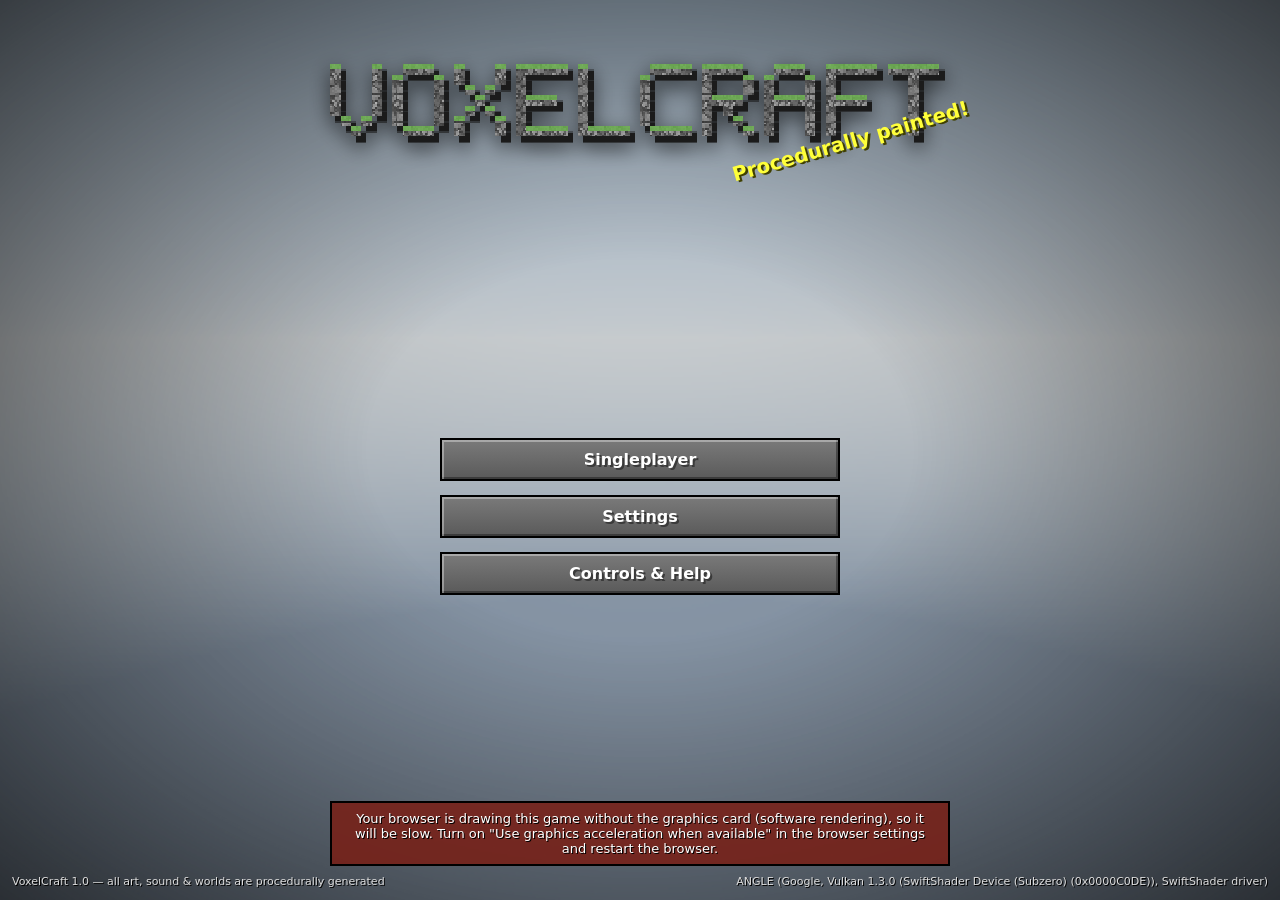
==== commit 152a5278: "Add end dimension and expanded vehicle systems - Add end dimension with textures and world generatio" ====
--- a/minecraft.html
+++ b/minecraft.html
@@ -209,6 +209,22 @@
 #vhud { position: fixed; inset: 0; width: 100vw; height: 100vh; pointer-events: none; z-index: 3; display: none; }
 #hud.riding #hotbar, #hud.riding #hbsel, #hud.riding #stats, #hud.riding #xpbar, #hud.riding #crosshair, #hud.riding #itemname { display: none !important; }
 #hud.riding.bike #stats { display: flex !important; }
+/* boss bar (the Ender Dragon) */
+#bossbar { position: absolute; top: 10px; left: 50%; transform: translateX(-50%); width: min(62vw, 420px); display: none; text-align: center; }
+#bossbar .bossn { font-size: 14px; color: #fff; text-shadow: 1px 1px 0 #000; margin-bottom: 3px; letter-spacing: 0.5px; }
+#bossbar .bossb { height: 8px; background: rgba(40,10,50,0.8); border: 1px solid #000; box-shadow: inset 0 0 0 1px rgba(255,255,255,0.1); }
+#bossbar .bossf { height: 100%; width: 100%; background: linear-gradient(#f07aff, #b12ad0 60%, #7a1596); transition: width 0.15s; }
+/* looking out through a carved pumpkin */
+#pumpkinov { position: absolute; inset: 0; display: none; background: radial-gradient(ellipse 55% 42% at 50% 52%, rgba(0,0,0,0) 0, rgba(0,0,0,0) 62%, rgba(40,22,0,0.72) 78%, rgba(22,12,0,0.93) 100%); }
+/* credits after the dragon */
+#screen.menu.credits { background: #000; justify-content: flex-end; padding-bottom: 18px; }
+#screen.menu.credits .cview { position: absolute; inset: 0 0 64px 0; overflow: hidden; -webkit-mask-image: linear-gradient(transparent, #000 14%, #000 86%, transparent); mask-image: linear-gradient(transparent, #000 14%, #000 86%, transparent); }
+#screen.menu.credits .croll { position: absolute; left: 0; right: 0; top: 100%; text-align: center; color: #ddd; animation: croll linear forwards; padding: 0 16px; }
+#screen.menu.credits .croll h2 { color: #f3d9ff; font-size: 30px; letter-spacing: 4px; margin: 26px 0 10px; text-shadow: 0 0 18px rgba(200,120,255,0.6); }
+#screen.menu.credits .croll h4 { color: #c9a8e0; margin: 18px 0 2px; font-size: 15px; text-transform: uppercase; letter-spacing: 2px; }
+#screen.menu.credits .croll p { margin: 4px 0; font-size: 17px; line-height: 1.5; }
+#screen.menu.credits button { position: relative; z-index: 1; width: auto; min-width: 180px; max-width: 240px; }
+@keyframes croll { from { transform: translateY(0); } to { transform: translateY(calc(-100% - 100vh)); } }
 </style>
 </head>
 <body>
@@ -361,7 +377,8 @@
 const R_NONE = 0, R_CUBE = 1, R_CROSS = 2, R_CROP = 3, R_LIQUID = 4, R_SLAB = 5, R_STAIRS = 6, R_TORCH = 7,
   R_FENCE = 8, R_PANE = 9, R_DOOR = 10, R_TRAPDOOR = 11, R_LADDER = 12, R_VINE = 13, R_SNOW = 14, R_CARPET = 15,
   R_BED = 16, R_CACTUS = 17, R_CHEST = 18, R_FIRE = 19, R_PORTAL = 20, R_SHORT = 21, R_RAIL = 22, R_LILY = 23,
-  R_GATE = 24, R_PLATE = 25, R_LANTERN = 26, R_CAMPFIRE = 27, R_FLAT = 28;
+  R_GATE = 24, R_PLATE = 25, R_LANTERN = 26, R_CAMPFIRE = 27, R_FLAT = 28,
+  R_EPFRAME = 29, R_EPORTAL = 30, R_ROD = 31, R_CHORUS = 32, R_EGG = 33;
 const L_SOLID = 0, L_CUTOUT = 1, L_TRANS = 2;
 const T_NONE = 0, T_GRASS = 1, T_FOLIAGE = 2, T_WATER = 3, T_COLOR = 4;
 
@@ -398,7 +415,7 @@
   OPAQUE[id] = opaque ? 1 : 0;
   OPACITY[id] = o.opacity !== undefined ? o.opacity : (opaque ? 15 : 0);
   EMIT[id] = o.light || 0;
-  SOLID[id] = (o.solid !== undefined ? o.solid : !(shape === R_NONE || shape === R_CROSS || shape === R_CROP || shape === R_LIQUID || shape === R_TORCH || shape === R_VINE || shape === R_FIRE || shape === R_PORTAL || shape === R_RAIL || shape === R_LADDER || shape === R_PLATE || shape === R_FLAT)) ? 1 : 0;
+  SOLID[id] = (o.solid !== undefined ? o.solid : !(shape === R_NONE || shape === R_CROSS || shape === R_CROP || shape === R_LIQUID || shape === R_TORCH || shape === R_VINE || shape === R_FIRE || shape === R_PORTAL || shape === R_RAIL || shape === R_LADDER || shape === R_PLATE || shape === R_FLAT || shape === R_EPORTAL)) ? 1 : 0;
   TINT[id] = o.tint || 0; COLOR[id] = o.color || 0xFFFFFF;
   WAVE[id] = o.wave || 0; FLUID[id] = o.fluid || 0; REPL[id] = o.repl ? 1 : 0;
   CULLSELF[id] = o.cullself ? 1 : 0; WLOG[id] = o.wlog ? 1 : 0; CLIMB[id] = o.climb ? 1 : 0;
@@ -729,6 +746,38 @@
   ['blackstone_wall', 'blackstone'], ['polished_blackstone_wall', 'polished_blackstone'], ['polished_blackstone_brick_wall', 'polished_blackstone_bricks'], ['cobbled_deepslate_wall', 'cobbled_deepslate'],
   ['polished_deepslate_wall', 'polished_deepslate'], ['deepslate_brick_wall', 'deepslate_bricks'], ['deepslate_tile_wall', 'deepslate_tiles'], ['prismarine_wall', 'prismarine'], ['mud_brick_wall', 'mud_bricks'], ['tuff_wall', 'tuff']];
 for (const [n, base] of WALLS2) { const bd = BLOCKS[B[base]]; def(n, { shape: R_FENCE, tex: TEXN[TEX[B[base] * 6]], hard: bd.hard, tool: bd.tool, req: bd.req, snd: bd.snd, fence: 3 }); }
+// ---- the End
+def('end_stone', stoneDef(3));
+def('end_stone_bricks', stoneDef(3));
+def('purpur_block', stoneDef(1.5));
+def('purpur_pillar', stoneDef(1.5, { tex: { side: 'purpur_pillar', end: 'purpur_pillar_top' }, axis: true }));
+// frame: meta bits 0-1 facing, bit 2 = holds an eye of ender
+def('end_portal_frame', { shape: R_EPFRAME, layer: L_SOLID, opaque: false, opacity: 15, tex: { top: 'end_portal_frame_top', bottom: 'end_stone', side: 'end_portal_frame_side' }, texx: ['end_portal_frame_eye'], hard: -1, light: 1, drop: null });
+// portal surfaces: the chunk shader paints a parallax starfield over the 'end_portal' texture layer
+def('end_portal', { shape: R_EPORTAL, layer: L_SOLID, opaque: false, tex: 'end_portal', light: 15, hard: -1, nosel: true, noItem: true, drop: null, emissive: true });
+def('end_gateway', { shape: R_EPORTAL, layer: L_SOLID, opaque: false, tex: 'end_portal', light: 15, hard: -1, nosel: true, noItem: true, drop: null, emissive: true, gateway: true });
+// end rod: meta = the face (0 +x, 1 -x, 2 +y, 3 -y, 4 +z, 5 -z) the rod points to
+def('end_rod', { shape: R_ROD, layer: L_SOLID, opaque: false, tex: 'end_rod', light: 14, hard: 0, snd: 'glass', emissive: true });
+def('chorus_plant', { shape: R_CHORUS, layer: L_SOLID, opaque: false, hard: 0.4, tool: 'axe', snd: 'wood', drop: 'custom', plant: true });
+// flower: meta = age (5 = done growing)
+def('chorus_flower', { hard: 0.4, tool: 'axe', snd: 'wood', plant: true, drop: 'custom' });
+def('dragon_egg', { shape: R_EGG, layer: L_SOLID, opaque: false, light: 1, hard: 3, snd: 'stone', grav: true, use: 'egg' });
+const SLABS3 = [['end_stone_brick_slab', 'end_stone_bricks'], ['purpur_slab', 'purpur_block']];
+for (const [n, base] of SLABS3) { const bd = BLOCKS[B[base]]; def(n, { shape: R_SLAB, opaque: false, opacity: 15, texFrom: base, full: base, hard: bd.hard, tool: bd.tool, req: bd.req, snd: bd.snd, slab: true }); }
+const STAIRS3 = [['end_stone_brick_stairs', 'end_stone_bricks'], ['purpur_stairs', 'purpur_block']];
+for (const [n, base] of STAIRS3) { const bd = BLOCKS[B[base]]; def(n, { shape: R_STAIRS, opaque: false, opacity: 15, texFrom: base, hard: bd.hard, tool: bd.tool, req: bd.req, snd: bd.snd, stairs: true }); }
+def('end_stone_brick_wall', { shape: R_FENCE, tex: 'end_stone_bricks', hard: 3, tool: 'pick', req: true, fence: 3 });
+// shape tables shared by the mesher and the collision code (1/16 units)
+// end rod per facing: [base plate box, rod box]
+const ROD_BOXES = [
+  [0, 6, 6, 1, 10, 10, 1, 7, 7, 16, 9, 9], [15, 6, 6, 16, 10, 10, 0, 7, 7, 15, 9, 9],
+  [6, 0, 6, 10, 1, 10, 7, 1, 7, 9, 16, 9], [6, 15, 6, 10, 16, 10, 7, 0, 7, 9, 15, 9],
+  [6, 6, 0, 10, 10, 1, 7, 7, 1, 9, 9, 16], [6, 6, 15, 10, 10, 16, 7, 7, 0, 9, 9, 15]];
+// chorus plant: a core with an arm toward every linked neighbour
+const CHORUS_ARMS = [[12, 4, 4, 16, 12, 12], [0, 4, 4, 4, 12, 12], [4, 12, 4, 12, 16, 12], [4, 0, 4, 12, 4, 12], [4, 4, 12, 12, 12, 16], [4, 4, 0, 12, 12, 4]];
+function chorusLinks(nid, f) { return nid === B.chorus_plant || nid === B.chorus_flower || (f === 3 && nid === B.end_stone); }
+// dragon egg: stacked layers [y0, inset, y1] tapering to a rounded top
+const EGG_LAYERS = [[0, 3, 1], [1, 2, 3], [3, 1, 7], [7, 2, 10], [10, 3, 12], [12, 4, 14], [14, 5, 15], [15, 6, 16]];
 
 // destroy-stage overlay textures (not blocks)
 for (let i = 0; i < 10; i++) tx('destroy_' + i);
@@ -1664,8 +1713,10 @@
   ruined_portal: { spacing: 18, sep: 6, salt: 0x6F708192, reach: 1, chance: 0.8 },
   mineshaft: { spacing: 10, sep: 3, salt: 0x708192A3, reach: 6, chance: 0.55 },
   fortress: { spacing: 14, sep: 4, salt: 0x8192A3B4, reach: 7, chance: 0.75 },
+  stronghold: { spacing: 36, sep: 12, salt: 0x51C0DE77, reach: 4, chance: 1 },
+  end_city: { spacing: 20, sep: 8, salt: 0x7E4DC17E, reach: 4, chance: 1 },
 };
-const OW_STRUCTS = ['mineshaft', 'village', 'pyramid', 'jungle_temple', 'igloo', 'witch_hut', 'ruined_portal'];
+const OW_STRUCTS = ['mineshaft', 'village', 'pyramid', 'jungle_temple', 'igloo', 'witch_hut', 'ruined_portal', 'stronghold'];
 
 class Bld {
   constructor(ctx, ox, y, oz, F, seed) {
@@ -1752,6 +1803,8 @@
         case 'ruined_portal': p = this.planRuinedPortal(c); break;
         case 'mineshaft': p = this.planMineshaft(c); break;
         case 'fortress': p = this.planFortress(c); break;
+        case 'stronghold': p = this.planStronghold(c); break;
+        case 'end_city': p = this.planEndCity(c); break;
       }
     }
     this.cache.set(k, p);
@@ -1778,9 +1831,20 @@
       for (const pc of p.pieces) if (ctx.overlaps(pc.x0, pc.z0, pc.x1, pc.z1)) { pc.build(ctx); ctx.tags |= 2; }
     });
   }
+  applyEnd(ctx) {
+    this.forEachNear('end_city', ctx.cx, ctx.cz, (p) => {
+      if (!ctx.overlaps(p.x0, p.z0, p.x1, p.z1)) return;
+      for (const pc of p.pieces) if (ctx.overlaps(pc.x0, pc.z0, pc.x1, pc.z1)) { pc.build(ctx); ctx.tags |= 4; }
+    });
+  }
   inVillage(x, z) {
     let r = false;
     this.forEachNear('village', x >> 4, z >> 4, (p) => { if (x >= p.x0 - 3 && x <= p.x1 + 3 && z >= p.z0 - 3 && z <= p.z1 + 3) r = true; });
+    return r;
+  }
+  inEndCity(x, z) {
+    let r = false;
+    this.forEachNear('end_city', x >> 4, z >> 4, (p) => { if (x >= p.x0 - 2 && x <= p.x1 + 2 && z >= p.z0 - 2 && z <= p.z1 + 2) r = true; });
     return r;
   }
   locate(type, x, z, maxR) {
@@ -1791,7 +1855,11 @@
       for (let rx = rcx - r; rx <= rcx + r; rx++) for (let rz = rcz - r; rz <= rcz + r; rz++) {
         if (Math.max(Math.abs(rx - rcx), Math.abs(rz - rcz)) !== r) continue;
         const p = this.plan(type, rx, rz);
-        if (p) { const px = (p.x0 + p.x1) / 2, pz = (p.z0 + p.z1) / 2, dd = (px - x) ** 2 + (pz - z) ** 2; if (dd < bd) { bd = dd; best = { x: Math.round(px), y: p.cy || 64, z: Math.round(pz) }; } }
+        if (p) {
+          // a plan may name its key spot (the stronghold's portal room); otherwise use the middle of its bounds
+          const px = p.target ? p.target[0] : (p.x0 + p.x1) / 2, pz = p.target ? p.target[2] : (p.z0 + p.z1) / 2, dd = (px - x) ** 2 + (pz - z) ** 2;
+          if (dd < bd) { bd = dd; best = { x: Math.round(px), y: p.target ? p.target[1] : p.cy || 64, z: Math.round(pz) }; }
+        }
       }
       if (best && r >= 2) break;
     }
@@ -2052,6 +2120,22 @@
         break;
       }
     }
+    // buildings sit at the median height of their footprint while roads follow the terrain, so a door can end
+    // up a block or two above the path in front of it: give those doors a step up
+    const doorU = { small_house: [2], house: [W >> 1], big_house: [W >> 1], library: [W >> 1], church: [2], pen: [W >> 1] }[bl.type];
+    if (doorU) for (const u of doorU) this.doorstep(b, u, m);
+    if (bl.type === 'smithy') for (let u = 1; u < W; u++) this.doorstep(b, u, m);
+  }
+  doorstep(b, u, m) {
+    const open = (c) => { const id = c & 4095; return id === 0 || REPL[id] || PLANT[id] || FLUID[id]; };
+    const c0 = b.get(u, 0, -1);
+    if (c0 < 0 || !open(c0)) return;                 // outside this chunk, or the ground already reaches floor level
+    let h = -1;
+    for (; h >= -3; h--) { const c = b.get(u, h, -1); if (c < 0) return; if (!open(c)) break; }
+    for (let k = h + 1; k < 0; k++) b.set(u, k, -1, m.found);
+    b.stairs(u, 0, -1, m.stairs, 2);
+    // two blocks down: a second step further out, if that spot is low too
+    if (h <= -2) { const c2 = b.get(u, -1, -2); if (c2 >= 0 && open(c2)) { for (let k = h + 1; k < -1; k++) b.set(u, k, -2, m.found); b.stairs(u, -1, -2, m.stairs, 2); } }
   }
 
   // ================================================================ PYRAMID
@@ -2474,6 +2558,166 @@
       }
     } };
   }
+  // ================================================================ STRONGHOLD
+  // Portal room (a raised ring of twelve end portal frames over a lava pit), a corridor to a hub, a library
+  // and a storeroom off the hub, and a ladder shaft that climbs to just under the surface.
+  planStronghold(c) {
+    const rng = c.rng, x = c.cx * 16 + 8, z = c.cz * 16 + 8;
+    const cl = this.gen.climateCached(x, z);
+    if (cl.h < SEA - 6 || cl.biome === BIO.MUSHROOM) return null;
+    const y = rng.range(16, 30), seed = rng.u32(), surf = Math.floor(cl.h);
+    const sb = (X, Y, Z) => { const h = hashF3(seed, X, Y, Z); return h < 0.2 ? B.mossy_stone_bricks : h < 0.34 ? B.cracked_stone_bricks : B.stone_bricks; };
+    const room = (ctx, x0, y0, z0, x1, y1, z1) => {
+      for (let X = Math.max(x0, ctx.x0); X <= Math.min(x1, ctx.x0 + 15); X++) for (let Z = Math.max(z0, ctx.z0); Z <= Math.min(z1, ctx.z0 + 15); Z++)
+        for (let Y = y0; Y <= y1; Y++) ctx.set(X, Y, Z, X === x0 || X === x1 || Z === z0 || Z === z1 || Y === y0 || Y === y1 ? sb(X, Y, Z) : 0);
+    };
+    const hole = (ctx, x0, y0, z0, x1, y1, z1) => ctx.fill(x0, y0, z0, x1, y1, z1, 0);
+    const torch = (ctx, X, Y, Z, f) => ctx.set(X, Y, Z, B.torch | ((1 + f) << 12));
+    const pieces = [];
+    // portal room
+    pieces.push({ x0: x - 6, z0: z - 6, x1: x + 6, z1: z + 6, build: (ctx) => {
+      room(ctx, x - 6, y, z - 6, x + 6, y + 9, z + 6);
+      for (let dz = -3; dz <= 2; dz++) for (let dx = -3; dx <= 3; dx++) {
+        const pit = Math.abs(dx) <= 1 && Math.abs(dz) <= 1;
+        ctx.set(x + dx, y + 1, z + dz, sb(x + dx, y + 1, z + dz)); ctx.set(x + dx, y + 2, z + dz, pit ? B.lava : B.stone_bricks);
+      }
+      for (let dz = -2; dz <= 2; dz++) for (let dx = -2; dx <= 2; dx++) {
+        if (Math.max(Math.abs(dx), Math.abs(dz)) !== 2 || (Math.abs(dx) === 2 && Math.abs(dz) === 2)) continue;
+        const f = dz === -2 ? 2 : dz === 2 ? 0 : dx === -2 ? 1 : 3, eye = hashF3(seed ^ 9, x + dx, y, z + dz) < 0.1 ? 4 : 0;
+        ctx.set(x + dx, y + 3, z + dz, B.end_portal_frame | ((f | eye) << 12));
+      }
+      for (let dx = -1; dx <= 1; dx++) { ctx.set(x + dx, y + 2, z + 3, B.stone_brick_stairs); ctx.set(x + dx, y + 1, z + 4, B.stone_brick_stairs); }
+      // lava glow behind iron bars at the back, torches, and the doorway south
+      for (let dx = -4; dx <= 4; dx += 2) { ctx.set(x + dx, y + 4, z - 6, B.iron_bars); ctx.set(x + dx, y + 5, z - 6, B.iron_bars); }
+      for (const dz of [-3, 3]) { torch(ctx, x - 5, y + 4, z + dz, 1); torch(ctx, x + 5, y + 4, z + dz, 3); }
+      hole(ctx, x - 1, y + 1, z + 6, x + 1, y + 3, z + 6);
+    } });
+    // corridor to the hub
+    pieces.push({ x0: x - 2, z0: z + 6, x1: x + 2, z1: z + 20, build: (ctx) => {
+      room(ctx, x - 2, y, z + 6, x + 2, y + 4, z + 20);
+      hole(ctx, x - 1, y + 1, z + 6, x + 1, y + 3, z + 6); hole(ctx, x - 1, y + 1, z + 20, x + 1, y + 3, z + 20);
+      for (let dz = 9; dz <= 18; dz += 4) { torch(ctx, x - 1, y + 2, z + dz, 1); torch(ctx, x + 1, y + 2, z + dz + 2, 3); }
+      for (let dz = 7; dz <= 19; dz++) if (hashF3(seed ^ 3, x, y, z + dz) < 0.1) ctx.set(x + (hashF3(seed, dz, 1, 2) < 0.5 ? -1 : 1), y + 3, z + dz, B.cobweb);
+    } });
+    // hub
+    pieces.push({ x0: x - 5, z0: z + 20, x1: x + 5, z1: z + 30, build: (ctx) => {
+      room(ctx, x - 5, y, z + 20, x + 5, y + 6, z + 30);
+      hole(ctx, x - 1, y + 1, z + 20, x + 1, y + 3, z + 20);
+      hole(ctx, x - 5, y + 1, z + 24, x - 5, y + 2, z + 26); hole(ctx, x + 5, y + 1, z + 24, x + 5, y + 2, z + 26); hole(ctx, x, y + 1, z + 30, x, y + 2, z + 30);
+      for (let dx = -3; dx <= 3; dx++) for (let dz = 22; dz <= 28; dz++) if (Math.abs(dx) === 3 || dz === 22 || dz === 28) ctx.set(x + dx, y + 5, z + dz, B.stone_brick_slab | (1 << 12));
+      torch(ctx, x - 4, y + 3, z + 22, 1); torch(ctx, x + 4, y + 3, z + 28, 3); torch(ctx, x - 4, y + 3, z + 28, 1); torch(ctx, x + 4, y + 3, z + 22, 3);
+    } });
+    // library: shelves along the walls, a reading table and a chest
+    pieces.push({ x0: x - 17, z0: z + 19, x1: x - 5, z1: z + 31, build: (ctx) => {
+      room(ctx, x - 17, y, z + 19, x - 5, y + 7, z + 31);
+      hole(ctx, x - 5, y + 1, z + 24, x - 5, y + 2, z + 26);
+      for (let X = x - 16; X <= x - 6; X++) for (let Z = z + 20; Z <= z + 30; Z++) {
+        const wall = X === x - 16 || Z === z + 20 || Z === z + 30 || (X === x - 6 && (Z < z + 23 || Z > z + 27));
+        if (wall) for (let Y = y + 1; Y <= y + 3; Y++) ctx.set(X, Y, Z, hashF3(seed ^ 5, X, Y, Z) < 0.12 ? B.cobweb : B.bookshelf);
+      }
+      for (let Z = z + 23; Z <= z + 27; Z += 2) for (const X of [x - 12, x - 10]) { ctx.set(X, y + 1, Z, B.bookshelf); ctx.set(X, y + 2, Z, B.bookshelf); }
+      ctx.set(x - 14, y + 1, z + 25, B.oak_fence); ctx.set(x - 14, y + 2, z + 25, B.oak_planks); ctx.set(x - 14, y + 3, z + 25, B.lantern);
+      ctx.chest(x - 15, y + 1, z + 29, 0, 'stronghold', hash3(seed, x, y, z) ^ 11);
+      torch(ctx, x - 15, y + 5, z + 25, 1);
+    } });
+    // storeroom
+    pieces.push({ x0: x + 5, z0: z + 21, x1: x + 13, z1: z + 29, build: (ctx) => {
+      room(ctx, x + 5, y, z + 21, x + 13, y + 5, z + 29);
+      hole(ctx, x + 5, y + 1, z + 24, x + 5, y + 2, z + 26);
+      ctx.chest(x + 12, y + 1, z + 22, 3, 'stronghold', hash3(seed, x, y, z) ^ 21);
+      ctx.chest(x + 12, y + 1, z + 28, 3, 'stronghold', hash3(seed, x, y, z) ^ 31);
+      ctx.barrel(x + 12, y + 1, z + 25, 'stronghold', hash3(seed, x, y, z) ^ 41);
+      ctx.set(x + 7, y + 4, z + 22, B.cobweb); ctx.set(x + 11, y + 4, z + 28, B.cobweb);
+      torch(ctx, x + 6, y + 3, z + 25, 1);
+    } });
+    // ladder shaft up to a few blocks under the surface
+    const top = Math.max(y + 8, Math.min(y + 60, surf - 5));
+    pieces.push({ x0: x - 2, z0: z + 30, x1: x + 2, z1: z + 34, build: (ctx) => {
+      room(ctx, x - 2, y, z + 30, x + 2, top, z + 34);
+      hole(ctx, x, y + 1, z + 30, x, y + 2, z + 30);
+      for (let Y = y + 1; Y < top; Y++) ctx.set(x, Y, z + 33, B.ladder | (0 << 12));
+      for (let Y = y + 6; Y < top; Y += 8) torch(ctx, x - 1, Y, z + 32, 1);
+    } });
+    return { type: 'stronghold', x0: x - 17, z0: z - 6, x1: x + 13, z1: z + 34, cy: y, target: [x, y + 3, z], pieces };
+  }
+  // ================================================================ END CITY
+  // A purpur hall with a tower of stacked rooms on top, and often a ship moored beside the top floor
+  // (the ship's chest always holds an elytra).
+  planEndCity(c) {
+    const rng = c.rng, x = c.cx * 16 + 8, z = c.cz * 16 + 8;
+    if (!this.gen.column || Math.hypot(x, z) < END_OUTER + 40) return null;
+    const col = this.gen.column(x, z), cn = this.gen.column(x, z - 5), cs = this.gen.column(x, z + 5);
+    if (!col || !cn || !cs || col.top - col.bot < 14) return null;
+    const s = Math.floor(col.top) + 1, seed = rng.u32(), floors = rng.range(3, 5), ship = rng.next() < 0.5;
+    const P = B.purpur_block, PP = B.purpur_pillar, EB = B.end_stone_bricks, GL = B.magenta_stained_glass, ROD = B.end_rod;
+    const topY = s + 6 + floors * 5;
+    const pieces = [];
+    const shell = (ctx, x0, y0, z0, x1, y1, z1, floor) => {
+      for (let X = x0; X <= x1; X++) for (let Z = z0; Z <= z1; Z++) for (let Y = y0; Y <= y1; Y++) {
+        const ex = X === x0 || X === x1, ez = Z === z0 || Z === z1;
+        let v = 0;
+        if (Y === y0) v = floor; else if (Y === y1) v = P;
+        else if (ex && ez) v = PP;
+        else if (ex || ez) v = (Y - y0) % 4 === 2 && ((ex ? Z : X) & 1) === 0 ? GL : P;
+        ctx.set(X, Y, Z, v);
+      }
+    };
+    pieces.push({ x0: x - 7, z0: z - 7, x1: x + 7, z1: z + 7, build: (ctx) => {
+      // foundation into the island, then the hall
+      for (let X = x - 5; X <= x + 5; X++) for (let Z = z - 5; Z <= z + 5; Z++) for (let Y = s - 1; Y >= s - 6; Y--) { const cur = ctx.get(X, Y, Z); if (cur < 0 || (cur & 4095) === B.end_stone) break; ctx.set(X, Y, Z, EB); }
+      shell(ctx, x - 5, s - 1, z - 5, x + 5, s + 5, z + 5, EB);
+      for (const [dx, dz] of [[0, -5], [0, 5], [-5, 0], [5, 0]]) ctx.fill(x + dx, s, z + dz, x + dx, s + 2, z + dz, 0);
+      for (const [dx, dz] of [[-6, -6], [6, -6], [-6, 6], [6, 6]]) ctx.set(x + dx, s + 5, z + dz, ROD | (2 << 12));
+      // the tower: stacked 7x7 rooms with a ladder up the north wall
+      for (let f = 0; f < floors; f++) {
+        const y0 = s + 5 + f * 5;
+        shell(ctx, x - 3, y0, z - 3, x + 3, y0 + 5, z + 3, EB);
+        for (const [dx, dz] of [[-4, -4], [4, -4], [-4, 4], [4, 4]]) ctx.set(x + dx, y0 + 4, z + dz, ROD | (2 << 12));
+        ctx.set(x, y0 + 4, z, B.end_rod | (3 << 12));
+      }
+      // (in the hall the ladder needs a pillar to hang on; higher up the tower's north wall carries it)
+      for (let Y = s; Y <= s + 4; Y++) ctx.set(x, Y, z - 3, PP);
+      for (let Y = s; Y < topY; Y++) ctx.set(x, Y, z - 2, B.ladder | (2 << 12));
+      // top room: wider, with the loot and an open door toward the ship
+      shell(ctx, x - 4, topY, z - 4, x + 4, topY + 5, z + 4, EB);
+      ctx.set(x, topY, z - 2, B.ladder | (2 << 12));
+      for (let X = x - 5; X <= x + 5; X++) for (let Z = z - 5; Z <= z + 5; Z++) if (Math.abs(X - x) === 5 || Math.abs(Z - z) === 5) ctx.set(X, topY + 5, Z, B.purpur_slab);
+      ctx.chest(x + 2, topY + 1, z + 2, 0, 'end_city', hash3(seed, x, topY, z));
+      ctx.chest(x - 2, topY + 1, z + 2, 0, 'end_city', hash3(seed, x, topY, z) ^ 77);
+      if (ship) ctx.fill(x - 1, topY + 1, z - 4, x + 1, topY + 2, z - 4, 0);
+      for (const [dx, dz] of [[-4, -4], [4, -4], [-4, 4], [4, 4]]) ctx.set(x + dx, topY + 6, z + dz, ROD | (2 << 12));
+    } });
+    if (ship) {
+      const sy = topY, bz0 = z - 30, bz1 = z - 9;          // hull from bow (bz0) to stern (bz1), deck at sy
+      pieces.push({ x0: x - 5, z0: bz0 - 1, x1: x + 5, z1: z - 4, build: (ctx) => {
+        // bridge from the top room to the stern
+        for (let Z = bz1 + 1; Z <= z - 5; Z++) for (let dx = -1; dx <= 1; dx++) ctx.set(x + dx, sy, Z, B.purpur_slab | (1 << 12));
+        for (let Z = bz0; Z <= bz1; Z++) {
+          const t = (Z - bz0) / (bz1 - bz0), w = Math.round(1.5 + Math.sin(Math.PI * Math.min(1, t * 1.25)) * 2.5);
+          for (let dx = -w; dx <= w; dx++) {
+            const edge = Math.abs(dx) === w;
+            for (let d = 1; d <= 3; d++) if (Math.abs(dx) <= w - d + 1) ctx.set(x + dx, sy - d, Z, d === 3 ? EB : P);   // keel
+            ctx.set(x + dx, sy, Z, edge ? P : B.purpur_slab | (1 << 12));
+            if (edge) ctx.set(x + dx, sy + 1, Z, t > 0.1 ? B.purpur_stairs | (((dx < 0 ? 1 : 3)) << 12) : P);
+          }
+        }
+        // bow ornament, mast with end rods, stern cabin with the treasure
+        ctx.set(x, sy + 1, bz0 - 1, ROD | (5 << 12)); ctx.set(x, sy, bz0 - 1, P);
+        const mz = bz0 + 8;
+        for (let Y = sy + 1; Y <= sy + 9; Y++) ctx.set(x, Y, mz, B.obsidian);
+        for (let dx = -3; dx <= 3; dx++) ctx.set(x + dx, sy + 8, mz, dx === 0 ? B.obsidian : B.purple_wool);
+        ctx.set(x - 4, sy + 8, mz, ROD | (1 << 12)); ctx.set(x + 4, sy + 8, mz, ROD | (0 << 12));
+        for (let X = x - 2; X <= x + 2; X++) for (let Z = bz1 - 4; Z <= bz1; Z++) for (let Y = sy + 1; Y <= sy + 4; Y++) {
+          const w2 = X === x - 2 || X === x + 2 || Z === bz1 - 4 || Z === bz1, roof = Y === sy + 4;
+          ctx.set(X, Y, Z, roof ? P : w2 ? (Y === sy + 2 && (X === x) ? GL : P) : 0);
+        }
+        ctx.fill(x, sy + 1, bz1, x, sy + 2, bz1, 0);
+        ctx.chest(x, sy + 1, bz1 - 3, 2, 'end_ship', hash3(seed, x, sy, bz1));
+        ctx.set(x - 1, sy + 3, bz1 - 2, B.end_rod | (3 << 12));
+      } });
+    }
+    return { type: 'end_city', x0: x - 7, z0: ship ? z - 32 : z - 7, x1: x + 7, z1: z + 7, cy: s, pieces };
+  }
   nfWartRoom(x, y, z, F, seed) {
     return { x0: x - 4, z0: z - 4, x1: x + 4, z1: z + 4, build: (ctx) => {
       for (let dx = -4; dx <= 4; dx++) for (let dz = -4; dz <= 4; dz++) {
@@ -2702,6 +2946,159 @@
     this.structs.applyNether(ctx);
     const col = new Uint32Array(256).fill(0xBFB755), wcol = new Uint32Array(256).fill(0x3F76E4);
     return { blocks, biomes, be: ctx.be, spawns: ctx.spawns, tags: ctx.tags, tints: { grass: col, foliage: col, water: wcol } };
+  }
+}
+
+// ===== shared/26_end.js =====
+// ============================================================================
+//  The End: the main island (obsidian spikes with end crystals around the exit portal), the void, and the
+//  outer islands beyond ~1000 blocks (chorus forests, end cities with their ships)
+// ============================================================================
+const END_ISLAND_R = 108, END_OUTER = 1000;
+BIO.THE_END = 40; BIO.END_HIGHLANDS = 41; BIO.END_BARRENS = 42; BIO.SMALL_END_ISLANDS = 43;
+for (const [id, name] of [[40, 'The End'], [41, 'End Highlands'], [42, 'End Barrens'], [43, 'Small End Islands']])
+  biomeDef(id, name, { top: 'end_stone', filler: 'end_stone', end: true, grassD: 0, flowerD: 0, fogc: 0x0B0812 });
+const END_TINT = 0x9A7AA0;
+class EndGen {
+  constructor(seed) {
+    this.seed = (seed ^ 0x3E4D5EED) >>> 0;
+    const r = new RNG(this.seed), ns = () => new Noise(r.u32());
+    this.nEdge = ns(); this.nTop = ns(); this.nBot = ns(); this.nOut = ns(); this.nOutH = ns(); this.nDet = ns();
+    this.spikes = this.makeSpikes();
+    this.cache = new Map();
+    const c0 = this.column(0, 0);
+    this.portalY = c0 ? Math.floor(c0.top) : 62;
+    this.structs = new Structures(this);
+  }
+  // Structures expects the overworld interface
+  climateCached(x, z) { const c = this.column(x, z); return { h: c ? c.top : 0, amp: 0, biome: this.biomeAt(x, z) }; }
+  surfaceAt(x, z) { const c = this.column(x, z); return c ? Math.floor(c.top) : -1; }
+  // island shape of a column: surface y (top) and underside y (bot), or null over the void
+  column(x, z) {
+    const k = x * 131072 + z;
+    let c = this.cache.get(k);
+    if (c !== undefined) return c;
+    c = this.columnRaw(x, z);
+    if (this.cache.size > 60000) this.cache.clear();
+    this.cache.set(k, c);
+    return c;
+  }
+  columnRaw(x, z) {
+    const d = Math.hypot(x, z);
+    if (d < END_ISLAND_R * 1.3) {
+      const edge = END_ISLAND_R * (1 + fbm2(this.nEdge, x / 60, z / 60, 3, 0.5) * 0.2);
+      if (d < edge) {
+        const t = d / edge;
+        const top = 56 + 8 * (1 - t * t) + fbm2(this.nTop, x / 32, z / 32, 3, 0.5) * 2.4 * (0.35 + t);
+        const bot = top - 2 - 46 * Math.pow(1 - t, 0.85) * (0.85 + fbm2(this.nBot, x / 24, z / 24, 2, 0.5) * 0.3);
+        return { top, bot };
+      }
+      return null;
+    }
+    if (d < END_OUTER * 0.85) return null;
+    // outer islands: blobs of a large-scale noise, fading in from the void
+    const fade = smoothstep(END_OUTER * 0.85, END_OUTER * 1.05, d);
+    const v = fbm2(this.nOut, x / 150, z / 150, 4, 0.5) * 1.35 * fade + (fade - 1) * 0.5 - 0.12;
+    if (v <= 0) return null;
+    const hh = Math.min(1, v * 3.2);
+    const base = 62 + fbm2(this.nOutH, x / 260, z / 260, 2, 0.5) * 16;
+    const top = base + hh * 7 + fbm2(this.nDet, x / 18, z / 18, 2, 0.5) * 1.5;
+    const bot = base - 1.5 - hh * 32 * (0.8 + fbm2(this.nBot, x / 30, z / 30, 2, 0.5) * 0.3);
+    return top - bot < 1 ? null : { top, bot };
+  }
+  biomeAt(x, z) {
+    if (Math.hypot(x, z) < END_OUTER * 0.7) return BIO.THE_END;
+    const c = this.column(x, z);
+    if (!c) return BIO.SMALL_END_ISLANDS;
+    return c.top - c.bot > 16 ? BIO.END_HIGHLANDS : BIO.END_BARRENS;
+  }
+  // ten spikes on a circle of radius 42; their sizes are shuffled per world, the two smallest are caged
+  makeSpikes() {
+    const r = new RNG(this.seed ^ 0x5B1E5), idx = [0, 1, 2, 3, 4, 5, 6, 7, 8, 9];
+    for (let i = 9; i > 0; i--) { const j = r.int(i + 1); [idx[i], idx[j]] = [idx[j], idx[i]]; }
+    const out = [];
+    for (let i = 0; i < 10; i++) {
+      const a = 2 * (-Math.PI + Math.PI / 10 * i), k = idx[i];
+      out.push({ x: Math.floor(42 * Math.cos(a)), z: Math.floor(42 * Math.sin(a)), r: 2 + Math.floor(k / 3), h: 76 + k * 3, caged: k === 1 || k === 2 });
+    }
+    return out;
+  }
+  generate(cx, cz) {
+    const blocks = new Uint16Array(CVOL), ctx = new ChunkCtx(blocks, cx, cz), x0 = cx << 4, z0 = cz << 4;
+    const biomes = new Uint8Array(256), ES = B.end_stone;
+    let any = false;
+    for (let z = 0; z < 16; z++) for (let x = 0; x < 16; x++) {
+      const wx = x0 + x, wz = z0 + z, c = this.column(wx, wz);
+      biomes[z * 16 + x] = this.biomeAt(wx, wz);
+      if (!c) continue;
+      any = true;
+      const t = Math.min(CH - 2, Math.floor(c.top)), b = Math.max(1, Math.ceil(c.bot));
+      for (let y = b; y <= t; y++) blocks[(y << 8) | (z << 4) | x] = ES;
+    }
+    const d = Math.hypot(x0 + 8, z0 + 8);
+    if (d < END_ISLAND_R + 40) { this.spikesIn(ctx); this.exitPortal(ctx, false); }
+    else if (any || d > END_OUTER * 0.8) { this.chorus(ctx); this.structs.applyEnd(ctx); }
+    const c = new Uint32Array(256).fill(END_TINT);
+    return { blocks, biomes, be: ctx.be, spawns: ctx.spawns, tags: ctx.tags, tints: { grass: c, foliage: c, water: new Uint32Array(256).fill(0x3F76E4) } };
+  }
+  spikesIn(ctx) {
+    for (const s of this.spikes) {
+      if (!ctx.overlaps(s.x - s.r - 2, s.z - s.r - 2, s.x + s.r + 2, s.z + s.r + 2)) continue;
+      const c = this.column(s.x, s.z), base = c ? Math.max(4, Math.floor(c.bot) + 3) : 40;
+      for (let dz = -s.r; dz <= s.r; dz++) for (let dx = -s.r; dx <= s.r; dx++) {
+        if (dx * dx + dz * dz > s.r * s.r + 1) continue;
+        for (let y = base; y <= s.h; y++) ctx.set(s.x + dx, y, s.z + dz, B.obsidian);
+      }
+      ctx.set(s.x, s.h + 1, s.z, B.bedrock);
+      if (s.caged) for (let dy = 0; dy <= 3; dy++) for (let dz = -2; dz <= 2; dz++) for (let dx = -2; dx <= 2; dx++)
+        if (Math.abs(dx) === 2 || Math.abs(dz) === 2 || dy === 3) ctx.set(s.x + dx, s.h + 1 + dy, s.z + dz, B.iron_bars);
+      ctx.spawn('end_crystal', s.x + 0.5, s.h + 2, s.z + 0.5);
+    }
+  }
+  // the exit portal: a bedrock bowl around a pillar with four torches; the portal fills it once the dragon falls
+  exitPortal(ctx, active) {
+    if (!ctx.overlaps(-4, -4, 4, 4)) return;
+    const s = this.portalY;
+    for (let dz = -4; dz <= 4; dz++) for (let dx = -4; dx <= 4; dx++) {
+      const d = Math.hypot(dx, dz);
+      if (d > 3.5) continue;
+      ctx.set(dx, s - 1, dz, B.bedrock);
+      ctx.set(dx, s, dz, d > 2.5 ? B.bedrock : active ? B.end_portal : 0);
+      for (let y = s + 1; y <= s + 6; y++) ctx.set(dx, y, dz, 0);
+    }
+    for (let y = s; y <= s + 3; y++) ctx.set(0, y, 0, B.bedrock);
+    for (let f = 0; f < 4; f++) ctx.set(FACING_DX[f], s + 2, FACING_DZ[f], B.torch | ((1 + f) << 12));
+  }
+  // chorus plants on the outer islands, planned per chunk from a hash so plants crossing a chunk border line up
+  chorus(ctx) {
+    for (let ncz = ctx.cz - 1; ncz <= ctx.cz + 1; ncz++) for (let ncx = ctx.cx - 1; ncx <= ctx.cx + 1; ncx++) {
+      const r = new RNG(hash2(this.seed ^ 0xC40A5, ncx, ncz));
+      const n = r.int(5);
+      for (let k = 0; k < n; k++) {
+        const wx = ncx * 16 + r.int(16), wz = ncz * 16 + r.int(16), sub = r.u32();
+        if (!ctx.overlaps(wx - 8, wz - 8, wx + 8, wz + 8) || Math.hypot(wx, wz) < END_OUTER * 0.9) continue;
+        const c = this.column(wx, wz);
+        if (!c || c.top - c.bot < 7 || this.structs.inEndCity(wx, wz)) continue;
+        this.chorusBranch(ctx, new RNG(sub), wx, Math.floor(c.top) + 1, wz, wx, wz, 0);
+      }
+    }
+  }
+  chorusBranch(ctx, r, x, y, z, rx, rz, depth) {
+    const h = 1 + r.int(depth === 0 ? 4 : 3);
+    for (let i = 0; i < h; i++) ctx.set(x, y + i, z, B.chorus_plant);
+    const ty = y + h - 1;
+    let grew = false;
+    if (depth < 4 && ty < CH - 12) {
+      const nb = depth === 0 ? 1 + r.int(3) : r.int(3);
+      for (let b = 0; b < nb; b++) {
+        const f = r.int(4), bx = x + FACING_DX[f], bz = z + FACING_DZ[f];
+        if (Math.abs(bx - rx) > 6 || Math.abs(bz - rz) > 6) continue;
+        ctx.set(bx, ty, bz, B.chorus_plant);
+        this.chorusBranch(ctx, r, bx, ty + 1, bz, rx, rz, depth + 1);
+        grew = true;
+      }
+    }
+    if (!grew) ctx.set(x, ty + 1, z, B.chorus_flower | (5 << 12));
   }
 }
 
@@ -3232,6 +3629,41 @@
         if (hang) this.box(M, x, y, z, p, 7.5, 10, 7.5, 8.5, 16, 8.5, tex, 0, 0xFFFFFF, 0, 0);
         break;
       }
+      case R_EPFRAME: {
+        const t = [TEX[tb], TEX[tb + 1], TEX[tb + 2], TEX[tb + 3], TEX[tb + 4], TEX[tb + 5]];
+        this.box(M, x, y, z, p, 0, 0, 0, 16, 13, 16, t, 0, 0xFFFFFF, 0, 0);
+        if (meta & 4) this.box(M, x, y, z, p, 4, 13, 4, 12, 16, 12, TEXX[id * 4], 0, 0xFFFFFF, 0, 0);
+        break;
+      }
+      case R_EPORTAL: {
+        // full bright; CHUNK_FS recognises the texture layer and draws a screen-space starfield instead
+        const tex = TEX[tb], fl = (60) | (60 << 6) | (3 << 12);
+        if (BLOCKS[id].gateway) {
+          for (let f = 0; f < 6; f++) { const nid = pb[p + NOFF[f]] & 4095; if (nid === id || OPAQUE[nid]) continue; this.boxFace(M, f, x, y, z, 0, 0, 0, 16, 16, 16, tex, fl, 0, 0xFFFFFF, 0, 1, 0, 0); }
+        } else {
+          this.boxFace(M, 2, x, y, z, 0, 12, 0, 16, 12, 16, tex, fl, 0, 0xFFFFFF, 0, 1, 0, 0);
+          this.boxFace(M, 3, x, y, z, 0, 12, 0, 16, 12, 16, tex, fl, 0, 0xFFFFFF, 0, 1, 0, 0);
+          for (const f of [0, 1, 4, 5]) { const nid = pb[p + NOFF[f]] & 4095; if (nid === id || OPAQUE[nid]) continue; this.boxFace(M, f, x, y, z, 0, 0, 0, 16, 12, 16, tex, fl, 0, 0xFFFFFF, 0, 1, 0, 0); }
+        }
+        break;
+      }
+      case R_ROD: {
+        const b = ROD_BOXES[meta % 6], tex = TEX[tb];
+        this.box(M, x, y, z, p, b[0], b[1], b[2], b[3], b[4], b[5], tex, 0, 0xFFFFFF, 0, 1);
+        this.box(M, x, y, z, p, b[6], b[7], b[8], b[9], b[10], b[11], tex, 0, 0xFFFFFF, 0, 1);
+        break;
+      }
+      case R_CHORUS: {
+        const tex = TEX[tb];
+        this.box(M, x, y, z, p, 4, 4, 4, 12, 12, 12, tex, 0, 0xFFFFFF, 0, 0);
+        for (let f = 0; f < 6; f++) if (chorusLinks(pb[p + NOFF[f]] & 4095, f)) { const a = CHORUS_ARMS[f]; this.box(M, x, y, z, p, a[0], a[1], a[2], a[3], a[4], a[5], tex, 0, 0xFFFFFF, 0, 0); }
+        break;
+      }
+      case R_EGG: {
+        const tex = TEX[tb];
+        for (const e of EGG_LAYERS) this.box(M, x, y, z, p, e[1], e[0], e[1], 16 - e[1], e[2], 16 - e[1], tex, 0, 0xFFFFFF, 0, 0);
+        break;
+      }
     }
   }
   liquid(x, y, z, p, id, v) {
@@ -3329,7 +3761,7 @@
   try {
     switch (m.t) {
       case 'init':
-        GENS = { overworld: new OverworldGen(m.seed, m.opts), nether: new NetherGen(m.seed) };
+        GENS = { overworld: new OverworldGen(m.seed, m.opts), nether: new NetherGen(m.seed), end: new EndGen(m.seed) };
         MESHER = new Mesher();
         break;
       case 'gen': {
@@ -3346,13 +3778,17 @@
         let biomes = m.biomes, tints = m.tints;
         if (!biomes || !tints) {
           const g = GENS[m.dim];
-          if (m.dim === 'overworld') {
+          if (m.dim === 'overworld' && g.type === 'flat') {
+            // superflat: every column is plains (the climate noise would paint forests and cherry groves on it)
+            const r = g.generateFlat(new ChunkCtx(new Uint16Array(CVOL), m.cx, m.cz));
+            biomes = r.biomes; tints = r.tints;
+          } else if (m.dim === 'overworld') {
             const r2 = { biomes: new Uint8Array(256) };
             for (let z = 0; z < 16; z++) for (let x = 0; x < 16; x++) r2.biomes[z * 16 + x] = g.climateCached(m.cx * 16 + x, m.cz * 16 + z).biome;
             biomes = r2.biomes; tints = g.tints(m.cx * 16, m.cz * 16);
           } else {
             biomes = new Uint8Array(256); for (let z = 0; z < 16; z++) for (let x = 0; x < 16; x++) biomes[z * 16 + x] = g.biomeAt(m.cx * 16 + x, m.cz * 16 + z);
-            const c = new Uint32Array(256).fill(0xBFB755); tints = { grass: c, foliage: c, water: new Uint32Array(256).fill(0x3F76E4) };
+            const c = new Uint32Array(256).fill(m.dim === 'end' ? END_TINT : 0xBFB755); tints = { grass: c, foliage: c, water: new Uint32Array(256).fill(0x3F76E4) };
           }
         }
         self.postMessage({ t: 'light', id: m.id, dim: m.dim, cx: m.cx, cz: m.cz, blocks: m.blocks, light, hm, biomes, tints }, [m.blocks.buffer, light.buffer, hm.buffer]);
@@ -4466,6 +4902,95 @@
 // new item textures must be registered after 06 built the index
 for (const n of Object.keys(ITEM_PAINT)) itx(n);
 
+// ===== main/08_tex_end.js =====
+// ============================================================================
+//  Procedural textures for the End: blocks, items and particles (same 16x16 toolkit as 05-07)
+// ============================================================================
+TP('end_stone', (t, r) => {
+  tBase(t, r, 0xDAD99C, 0.1, 4, 0.55); tBlobs(t, r, 0xC6C589, 6, 2, 0.08);
+  for (let k = 0; k < 9; k++) { const x = r.int(16), y = r.int(16); t.px(x, y, 0xA9A870); t.px(x + 1, y, 0xBDBC80); if (r.next() < 0.5) t.px(x, y + 1, 0xC0BF84); }
+  tSpeck(t, r, 0xEDEDB8, 12, 0.04);
+});
+TP('end_stone_bricks', (t, r) => { tBricks(t, r, 0xDEDDA4, 0xB2B07A, 4, 8, 0.14, true); tSpeck(t, r, 0xC8C78C, 10, 0.06); });
+TP('purpur_block', (t, r) => {
+  for (let y = 0; y < 16; y++) for (let x = 0; x < 16; x++) {
+    const lx = x & 7, ly = y & 7, edge = lx === 7 || ly === 7, hi = lx === 0 || ly === 0;
+    t.px(x, y, csh(edge ? 0x7C587C : hi ? 0xBA8CBA : 0xA77BA7, 0.94 + r.next() * 0.1));
+  }
+  tSpeck(t, r, 0x986C98, 14, 0.08);
+});
+TP('purpur_pillar', (t, r) => {
+  for (let x = 0; x < 16; x++) { const rib = x % 4, c = rib === 0 ? 0x86628A : rib === 1 ? 0xB38BB5 : 0xA67CA8; for (let y = 0; y < 16; y++) t.px(x, y, csh(c, 0.95 + r.next() * 0.08)); }
+  for (const y of [0, 15]) for (let x = 0; x < 16; x++) t.px(x, y, 0x7A567E);
+});
+TP('purpur_pillar_top', (t, r) => { tRings(t, r, [0xA77BA7, 0x9A6E9A, 0xB388B3, 0x8A628A], 7.5, 7.5, true); tFrame(t, 0x7A567E); });
+// frame: the side is 13/16 tall, so its visible texture starts at row 3
+TP('end_portal_frame_top', (t, r) => {
+  tBase(t, r, 0x3F6E58, 0.12, 3, 0.5); tFrame(t, 0x28483A);
+  for (let i = 3; i < 13; i++) { t.px(i, 3, 0x5E9A7C); t.px(i, 12, 0x5E9A7C); t.px(3, i, 0x5E9A7C); t.px(12, i, 0x5E9A7C); }
+  tSpeck(t, r, 0x2E5040, 10, 0.1);
+});
+TP('end_portal_frame_side', (t, r) => {
+  paintTex('end_stone', t);
+  for (let x = 0; x < 16; x++) { t.px(x, 3, 0x2E5040); t.px(x, 4, 0x4A7E66); t.px(x, 5, 0x3F6E58); t.px(x, 6, 0x2A4638); if ((x & 3) === 1) t.px(x, 5, 0x7EC8A0); }
+});
+TP('end_portal_frame_eye', (t, r) => {
+  t.fill(0x1A3628);
+  for (let y = 4; y < 12; y++) for (let x = 4; x < 12; x++) { const d = Math.hypot(x - 7.5, y - 7.5); t.px(x, y, d < 1.2 ? 0x081009 : d < 2.5 ? 0x3AB888 : d < 3.5 ? 0x1E6A4E : 0x143A2A); }
+  t.px(6, 6, 0xC8FFE8); for (let x = 4; x < 12; x++) t.px(x, 1, 0x2E6A4E);
+});
+TP('end_portal', (t, r) => { t.fill(0x05070C); for (let k = 0; k < 14; k++) t.px(r.int(16), r.int(16), r.pick([0x2E6A6A, 0x3A9A9A, 0x9AF0E0, 0x4A4AA0])); });
+// end rod: the rod boxes sample columns 7-8, the base plate columns 6-9
+TP('end_rod', (t, r) => { t.fill(0xC8B8D0); for (let y = 0; y < 16; y++) { t.px(7, y, 0xFFFFFF); t.px(8, y, csh(0xF2EEF6, 0.97 + r.next() * 0.05)); t.px(6, y, 0xB4A2BE); t.px(9, y, 0xA894B4); } });
+TP('chorus_plant', (t, r) => { tBase(t, r, 0x5E3F5F, 0.16, 4, 0.5); tSpeck(t, r, 0x8E6A8E, 18, 0.1); tSpeck(t, r, 0x3E2A40, 10, 0.1); });
+TP('chorus_flower', (t, r) => {
+  tBase(t, r, 0xA78AA8, 0.1, 3, 0.4);
+  for (let y = 0; y < 16; y++) for (let x = 0; x < 16; x++) { const d = Math.hypot((x & 7) - 3.5, (y & 7) - 3.5); if (d < 2.2) t.px(x, y, csh(0xE6CCE8, 0.95 + r.next() * 0.08)); else if (d > 3.4) t.px(x, y, csh(0x7C5C7E, 0.9 + r.next() * 0.1)); }
+});
+TP('dragon_egg', (t, r) => { tBase(t, r, 0x0E0A12, 0.25, 4, 0.6); tSpeck(t, r, 0x2A1A38, 20, 0.2); for (let k = 0; k < 9; k++) t.px(r.int(16), r.int(16), r.pick([0x5A2A7E, 0x7A3AA8, 0x3E1E5A])); });
+// ---------------------------------------------------------------- items
+IP('ember_powder', (t, r) => dust(t, r, 0xF2A03A, 0xFFE08A));
+IP('eye_of_ender', (t, r) => { t.clear(); circ(t, 8, 8.5, 5, 0x1E5A3A, r, 0.2); circ(t, 8, 8.5, 3.4, 0x3AB87A); for (let y = 6; y < 12; y++) t.px(8, y, 0x0A1A10); t.px(7, 8, 0x0A1A10); t.px(9, 9, 0x0A1A10); hl(t, 6, 6); outline(t, 0.45); });
+IP('chorus_fruit', (t, r) => { t.clear(); ell(t, 8, 9, 5, 4.6, 0x8E5E90, r, 0.25); pxs(t, [[6, 7], [10, 8], [8, 11], [9, 6]], 0xC89AC8); pxs(t, [[8, 4], [8, 3], [9, 3]], 0x5E3A60); outline(t, 0.45); });
+IP('popped_chorus_fruit', (t, r) => { t.clear(); ell(t, 8, 9, 5, 4.6, 0xB888B8, r, 0.2); for (let k = 0; k < 7; k++) t.px(4 + r.int(9), 5 + r.int(8), 0xEAD0EA); pxs(t, [[6, 8], [10, 10]], 0x7E5A80); outline(t, 0.45); });
+IP('end_crystal', (t) => {
+  t.clear();
+  for (let i = 2; i < 14; i++) { t.px(i, 2, 0xD8C8F0); t.px(i, 13, 0xB8A8D8); t.px(2, i, 0xD8C8F0); t.px(13, i, 0xB8A8D8); }
+  for (let y = 4; y < 12; y++) for (let x = 4; x < 12; x++) { const d = Math.abs(x - 7.5) + Math.abs(y - 7.5); if (d < 4.5) t.px(x, y, d < 1.5 ? 0xFFD8F4 : d < 3 ? 0xE870C8 : 0xA83AA0); }
+  outline(t, 0.4);
+});
+IP('elytra', (t) => {
+  const rows = [, , '..dmmmd..dmmmd..', '.dmllmmddmmllmd.', '.mlllmmmmmmlllm.', 'dmllmmm..mmmllmd', 'dmlmmm....mmmlmd', 'dmmmmd....dmmmmd', '.dmmmd....dmmmd.', '.dmmd......dmmd.', '..dmd......dmd..', '..dd........dd..', '...d........d...'];
+  drawMask(t, rows, { m: 0x8A849C, l: 0xB8B2C8, d: 0x4E4A5E }); outline(t, 0.4);
+});
+IP('firework_rocket', (t) => { t.clear(); t.rect(6, 4, 4, 7, 0xC8322A); t.rect(6, 4, 1, 7, 0xE85A4A); for (let i = 0; i < 3; i++) { t.px(7, 3 - i, 0xD8D8D8); t.px(8, 3 - i, 0xB0B0B0); } t.rect(6, 6, 4, 1, 0xF2F2F2); t.line(8, 11, 8, 15, 0x8A6236); outline(t, 0.45); });
+IP('end_rod_item', (t) => { t.clear(); for (let y = 1; y < 13; y++) { t.px(7, y, 0xFFFFFF); t.px(8, y, 0xE4DCEE); } t.rect(5, 13, 6, 2, 0xB2A2C4); t.rect(5, 13, 6, 1, 0xD4C4E0); outline(t, 0.5); });
+IP('dragon_egg_item', (t, r) => { t.clear(); ell(t, 8, 9, 4.6, 6, 0x120C18, r, 0.35); for (let k = 0; k < 6; k++) t.px(5 + r.int(7), 4 + r.int(10), r.pick([0x6A2E96, 0x8A44C0])); hl(t, 6, 6); outline(t, 0.8); });
+// ---------------------------------------------------------------- particles
+IP('p_breath', (t, r) => { t.clear(); circ(t, 8, 8, 6.2, 0xFFFFFF, r, 0.25); for (let y = 0; y < 16; y++) for (let x = 0; x < 16; x++) if (t.a(x, y)) t.setA(x, y, 120 + r.int(100)); });
+IP('p_end', (t) => { t.clear(); circ(t, 8, 8, 2.6, 0xFFFFFF); t.px(8, 4, 0xE0E0FF); t.px(8, 11, 0xE0E0FF); t.px(4, 8, 0xE0E0FF); t.px(11, 8, 0xE0E0FF); });
+IP('p_firework', (t) => { t.clear(); t.rect(7, 7, 2, 2, 0xFFFFFF); t.px(8, 5, 0xFFFFFF); t.px(8, 10, 0xFFFFFF); t.px(5, 8, 0xFFFFFF); t.px(10, 8, 0xFFFFFF); });
+// new item textures must be registered after 06/07 built the index
+for (const n of Object.keys(ITEM_PAINT)) itx(n);
+
+// ===== main/09_tex_veh.js =====
+// ============================================================================
+//  Deployer icons for the TITAN mech, NAUTILUS submarine and MOLE tunnel borer
+// ============================================================================
+IP('veh_mech', (t) => vicon(t, [
+  '', '   rr      rr   ', '  gggg ww gggg  ', '  gggkkkkkkggg  ', 'cmmmgkbbbbkgmmmc', '   ggkkbbkkgg   ', '     kkyykk     ', '     kkkkkk     ',
+  '    kk    kk    ', '    gg    gg    ', '    gg    gg    ', '    kk    kk    ', '    gg    gg    ', '   kkk    kkk   ', '   yyy    yyy   ', '',
+].map(r => r.padEnd(16).slice(0, 16)), { g: 0x4B5059, k: 0x2A2D33, y: 0xE3AE24, b: 0x3AA8C8, r: 0xFF3A24, m: 0x8C9199, c: 0x6AE6FF, w: 0xB8BCC4 }));
+IP('veh_sub', (t) => vicon(t, [
+  '', '', '', '      ttt       ', '      tbt       ', '     ttttt    f ', ' gaaaaaaaaaaaaff', 'laaahaaahaaahaap',
+  'ggaaaaaaaaaaaaap', ' gdddddddddddd f', '   dddddddddd   ', '', '', '', '', '',
+].map(r => r.padEnd(16).slice(0, 16)), { g: 0x74C8D8, a: 0x2C686B, d: 0x1B3436, t: 0x23585B, b: 0xD8B060, h: 0xB88A3A, f: 0x23585B, p: 0xC89A44, l: 0xFFF2CC }));
+IP('veh_drill', (t) => vicon(t, [
+  '', '', '', '', '         kk     ', '        kbbk    ', '        kbbkyy  ', '  s   yyyyyyyyy ',
+  ' sds yyyyyyyyyyy', 'sdsdmyyyyyyyyyyy', ' sds yyyyyyyyyyy', '  s  ttttttttttt', '     tmttmttmttt', '      ttttttttt ', '', '',
+].map(r => r.padEnd(16).slice(0, 16)), { s: 0xB9BEC6, d: 0x5E636B, y: 0xD9A524, k: 0x2E3136, b: 0x3F6F80, t: 0x2A2A2C, m: 0x7A7F86 }));
+for (const n of Object.keys(ITEM_PAINT)) itx(n);
+
 // ===== main/10_gl.js =====
 // ============================================================================
 //  WebGL2 helpers
@@ -4738,13 +5263,34 @@
   c = mix(c, fc, air);
   return mix(c, fc, f);
 }`;
+// End portal / gateway surfaces: layers of drifting stars fixed to the screen, so the portal reads as a window
+// into deep space rather than a texture on a block
+const END_PORTAL_FN = `
+uniform float uPortalLayer;
+float hash21(vec2 p) { p = fract(p * vec2(123.34, 456.21)); p += dot(p, p + 45.32); return fract(p.x * p.y); }
+vec3 endPortalFX() {
+  vec2 sp = gl_FragCoord.xy / 480.0;
+  vec3 col = vec3(0.01, 0.028, 0.034);
+  for (int i = 0; i < 6; i++) {
+    float fi = float(i), a = fi * 1.7 + uTime * 0.01 * (1.0 + fi * 0.25);
+    mat2 R = mat2(cos(a), -sin(a), sin(a), cos(a));
+    vec2 q = R * (sp * (1.0 + fi * 0.55)) + vec2(uTime * 0.018 * (1.0 + fi * 0.3), fi * 0.37);
+    vec2 cell = floor(q * 22.0), f = fract(q * 22.0) - 0.5;
+    float h = hash21(cell + fi * 17.0);
+    vec3 tint = mix(vec3(0.16, 0.62, 0.56), vec3(0.5, 0.28, 0.82), fract(h * 7.0 + fi * 0.3));
+    col += tint * step(0.92, h) * smoothstep(0.24, 0.0, length(f)) * (1.25 - fi * 0.12);
+    col += tint * 0.022 * h;
+  }
+  return col * uEmissive;
+}`;
 const CHUNK_FS = GLSL_COMMON + SKY_FN + `
 uniform sampler2DArray uTex;
 uniform float uLodBias;
 in vec3 vUV; in vec4 vLight; in vec3 vTint; flat in int vFlags; in vec3 vPos; in vec3 vNormal;
 out vec4 outColor;
-` + LIGHT_FN + ANIM_UV_FN + TEX_SHARP_FN + `
+` + LIGHT_FN + ANIM_UV_FN + TEX_SHARP_FN + END_PORTAL_FN + `
 void main() {
+  if (abs(vUV.z - uPortalLayer) < 0.5) { outColor = vec4(endPortalFX(), 1.0); return; }
   int anim = (vFlags >> 2) & 3, face = (vFlags >> 5) & 7, tm = vFlags & 3, wave = (vFlags >> 8) & 3;
   vec3 uv = anim == 0 ? vUV : animUV(vUV, anim, face);
   vec4 tex = texSharp(uTex, uv, 16.0, anim == 0, uLodBias);
@@ -4962,14 +5508,38 @@
 const SKY_FS = GLSL_COMMON + SKY_FN + `
 uniform mat4 uInvVP;
 uniform vec3 uMoonDir;
-uniform float uTime, uSunSize, uMoonPhase, uNether, uStars, uRain;
+uniform float uTime, uSunSize, uMoonPhase, uNether, uStars, uRain, uEnd;
 uniform vec3 uNetherFog;
 in vec2 vUv;
 out vec4 o;
 float hash(vec3 p) { p = fract(p * 0.3183099 + 0.1); p *= 17.0; return fract(p.x * p.y * p.z * (p.x + p.y + p.z)); }
+float vn3(vec3 p) {
+  vec3 i = floor(p), f = fract(p); f = f * f * (3.0 - 2.0 * f);
+  return mix(mix(mix(hash(i), hash(i + vec3(1, 0, 0)), f.x), mix(hash(i + vec3(0, 1, 0)), hash(i + vec3(1, 1, 0)), f.x), f.y),
+             mix(mix(hash(i + vec3(0, 0, 1)), hash(i + vec3(1, 0, 1)), f.x), mix(hash(i + vec3(0, 1, 1)), hash(i + vec3(1, 1, 1)), f.x), f.y), f.z);
+}
+// the End: a black void with slow violet nebula veils and a dense, faintly coloured starfield all around
+vec3 endSky(vec3 d) {
+  vec3 q = d + vec3(uTime * 0.0015, 0.0, uTime * 0.001);
+  float n = vn3(q * 2.3) * 0.5 + vn3(q * 5.3 + 3.1) * 0.3 + vn3(q * 12.0 + 7.7) * 0.2;
+  float veil = smoothstep(0.42, 0.85, n), core = smoothstep(0.62, 0.95, vn3(q * 3.4 + 11.0) * 0.7 + n * 0.3);
+  vec3 c = mix(uNetherFog * 0.65, uNetherFog * 1.15, smoothstep(-0.8, 0.9, d.y));
+  c += vec3(0.1, 0.035, 0.16) * veil * veil + vec3(0.02, 0.07, 0.08) * core;
+  for (int k = 0; k < 2; k++) {
+    float sc = k == 0 ? 180.0 : 330.0;
+    vec3 g = floor(d * sc); float h = hash(g + float(k) * 41.0);
+    if (h > (k == 0 ? 0.992 : 0.985)) {
+      float s = smoothstep(1.4 / sc, 0.0, length(d - normalize((g + 0.5) / sc)));
+      vec3 tint = mix(vec3(0.85, 0.75, 1.0), vec3(0.65, 0.95, 0.95), fract(h * 57.0));
+      c += tint * s * (k == 0 ? 1.1 : 0.55) * (0.7 + 0.3 * sin(uTime * (1.0 + h * 2.0) + h * 80.0));
+    }
+  }
+  return c;
+}
 void main() {
   vec4 a = uInvVP * vec4(vUv * 2.0 - 1.0, 1.0, 1.0);
   vec3 d = normalize(a.xyz / a.w);
+  if (uEnd > 0.5) { o = vec4(endSky(d), 1.0); return; }
   if (uNether > 0.5) { o = vec4(uNetherFog, 1.0); return; }
   vec3 c = skyCol(d);
   if (uStars > 0.01 && d.y > -0.05) {
@@ -5473,6 +6043,21 @@
 for (const f in FOODS2) defItem(f, { food: FOODS2[f], stack: f === 'beetroot_soup' ? 1 : 64 });
 defItem('beetroot_seeds', { place: B.beetroots });
 ITEMS[I.sweet_berries].place = B.sweet_berry_bush;
+// ---- the End (appended after everything above so saved item ids stay put)
+defItem('ember_powder', { disp: 'Ember Powder' });
+defItem('eye_of_ender', { use: 'eye', disp: 'Eye of Ender' });
+defItem('chorus_fruit', { food: [4, 2.4] });
+defItem('popped_chorus_fruit', {});
+defItem('end_crystal', { use: 'crystal', disp: 'End Crystal' });
+defItem('elytra', { stack: 1, dur: 432, armor: { slot: 1, def: 0, tough: 0, mat: 'elytra' }, glider: true });
+defItem('firework_rocket', { use: 'firework' });
+defItem('spawn_egg_enderman', { tex: 'spawn_egg', tint: 0x161616, tint2: 0x9A3AE0, use: 'spawn_egg', mob: 'enderman', disp: 'Enderman Spawn Egg', creativeOnly: true });
+defItem('titan_mech', { stack: 1, use: 'vehicle', vehicle: 'mech', disp: 'Titan Assault Mech', tex: 'veh_mech' });
+defItem('nautilus_sub', { stack: 1, use: 'vehicle', vehicle: 'sub', disp: 'Nautilus Submarine', tex: 'veh_sub' });
+defItem('mole_drill', { stack: 1, use: 'vehicle', vehicle: 'drill', disp: 'Mole Tunnel Borer', tex: 'veh_drill' });
+ITEMS[B.end_rod].flat = 'i:end_rod_item';
+// a carved pumpkin can be worn: endermen cannot meet your eyes through it
+ITEMS[B.carved_pumpkin].armor = { slot: 0, def: 0, tough: 0, mat: 'pumpkin' };
 const EMPTY_ON_EAT = { mushroom_stew: 'bowl', beetroot_soup: 'bowl' };
 // crafting ingredients that leave a container behind in the grid
 const CRAFT_REMAINS = { water_bucket: 'bucket', lava_bucket: 'bucket', milk_bucket: 'bucket' };
@@ -5614,6 +6199,9 @@
   shaped('mantis_gunship', 1, ['DGD', 'IRI', 'IPI'], { I: 'iron_ingot', G: 'glass', D: 'diamond', R: 'redstone', P: 'gunpowder' });
   shaped('wraith_bomber', 1, ['DGD', 'IRI', 'PPP'], { I: 'iron_ingot', G: 'glass', D: 'diamond', R: 'redstone', P: 'gunpowder' });
   shaped('bastion_tank', 1, ['IRI', 'DID', 'GPG'], { I: 'iron_ingot', D: 'diamond', R: 'redstone', G: 'glowstone_dust', P: 'gunpowder' });
+  shaped('titan_mech', 1, ['GDG', 'IRI', 'PIP'], { G: 'glowstone_dust', D: 'diamond', I: 'iron_ingot', R: 'redstone', P: 'gunpowder' });
+  shaped('nautilus_sub', 1, ['IGI', 'IDI', 'KRK'], { I: 'iron_ingot', G: 'glass', D: 'diamond', K: 'kelp', R: 'redstone' });
+  shaped('mole_drill', 1, ['DI ', 'IRI', 'III'], { D: 'diamond', I: 'iron_ingot', R: 'redstone' });
   for (const [n, base] of SLABS) shaped(n, 6, ['MMM'], { M: base });
   for (const [n, base] of STAIRS) shaped(n, 4, ['M  ', 'MM ', 'MMM'], { M: base });
 })();
@@ -5678,6 +6266,18 @@
   shapeless('beetroot_soup', 1, ['bowl', 'beetroot', 'beetroot', 'beetroot', 'beetroot', 'beetroot', 'beetroot']);
   shaped('golden_carrot', 1, ['NNN', 'NCN', 'NNN'], { N: 'gold_nugget', C: 'carrot' });
   for (const [dye, src] of [['orange', 'orange_tulip'], ['light_gray', 'white_tulip'], ['pink', 'pink_tulip'], ['orange', 'torchflower'], ['pink', 'pink_petals'], ['red', 'beetroot']]) shapeless(dye + '_dye', 1, [src]);
+  // the End
+  shapeless('ember_powder', 2, ['ember_rod']);
+  shapeless('eye_of_ender', 1, ['ember_powder', 'ender_pearl']);
+  shaped('purpur_block', 4, ['PP', 'PP'], { P: 'popped_chorus_fruit' });
+  shaped('purpur_pillar', 1, ['S', 'S'], { S: 'purpur_slab' });
+  shaped('end_rod', 4, ['R', 'P'], { R: 'ember_rod', P: 'popped_chorus_fruit' });
+  shaped('end_stone_bricks', 4, ['SS', 'SS'], { S: 'end_stone' });
+  shaped('end_crystal', 1, ['GGG', 'GEG', 'GMG'], { G: 'glass', E: 'eye_of_ender', M: 'magma_cream' });
+  shapeless('firework_rocket', 3, ['paper', 'gunpowder']);
+  for (const [n, base] of SLABS3) shaped(n, 6, ['MMM'], { M: base });
+  for (const [n, base] of STAIRS3) shaped(n, 4, ['M  ', 'MM ', 'MMM'], { M: base });
+  shaped('end_stone_brick_wall', 6, ['MMM', 'MMM'], { M: 'end_stone_bricks' });
 })();
 
 function craftMatch(grid, gw) {
@@ -5736,6 +6336,7 @@
 smelt('ancient_debris', 'netherite_scrap', 2); smelt('basalt', 'smooth_basalt', 0.1); smelt('deepslate_bricks', 'cracked_deepslate_bricks', 0.1);
 smelt('polished_blackstone_bricks', 'cracked_polished_blackstone_bricks', 0.1); smelt('nether_bricks', 'cracked_nether_bricks', 0.1); smelt('red_sandstone', 'smooth_red_sandstone', 0.1);
 smelt('quartz_block', 'smooth_quartz', 0.1); smelt('cod', 'cooked_cod', 0.35); smelt('salmon', 'cooked_salmon', 0.35); smelt('sea_pickle', 'lime_dye', 0.1);
+smelt('chorus_fruit', 'popped_chorus_fruit', 0.1);
 // blast furnaces only take ores and raw metal, smokers only food; both work twice as fast
 for (const k in SMELT) { const inp = ITEMS[k], out = ITEMS[SMELT[k].out]; SMELT[k].cat = /_ore$|^raw_|^ancient_debris$/.test(inp.name) ? 'ore' : out.food ? 'food' : ''; }
 function fuelValue(id) {
@@ -5771,12 +6372,17 @@
   ruined_portal: [['golden_carrot', 4, 12, 15], ['gilded_blackstone', 1, 2, 5]],
   fortress: [['netherite_scrap', 1, 1, 2], ['gilded_blackstone', 1, 3, 4]],
 })) LOOT[tab][2].push(...extra);
+// the End: [min rolls, max rolls, entries, guaranteed items]
+LOOT.stronghold = [2, 5, [['ender_pearl', 1, 2, 12], ['iron_ingot', 1, 5, 10], ['gold_ingot', 1, 3, 5], ['redstone', 4, 9, 5], ['bread', 1, 3, 15], ['apple', 1, 3, 15], ['iron_pickaxe', 1, 1, 5], ['iron_sword', 1, 1, 5], ['iron_chestplate', 1, 1, 5], ['diamond', 1, 3, 3], ['ember_rod', 1, 2, 6], ['golden_apple', 1, 1, 2], ['book', 1, 3, 6], ['eye_of_ender', 1, 1, 3]]];
+LOOT.end_city = [3, 7, [['diamond', 2, 6, 5], ['iron_ingot', 4, 8, 10], ['gold_ingot', 2, 7, 15], ['emerald', 2, 6, 3], ['diamond_sword', 1, 1, 3], ['diamond_pickaxe', 1, 1, 3], ['diamond_chestplate', 1, 1, 3], ['diamond_helmet', 1, 1, 3], ['iron_sword', 1, 1, 3], ['iron_chestplate', 1, 1, 3], ['ender_pearl', 1, 3, 6], ['chorus_fruit', 2, 6, 6], ['firework_rocket', 3, 8, 6], ['netherite_scrap', 1, 1, 1]]];
+LOOT.end_ship = [3, 6, LOOT.end_city[2], [['elytra', 1], ['firework_rocket', 16]]];
 function rollLoot(table, seed) {
   const t = LOOT[table]; if (!t) return [];
   const r = new RNG(seed || (Math.random() * 1e9) | 0);
   const n = r.range(t[0], t[1]);
   const tot = t[2].reduce((a, e) => a + e[3], 0);
   const out = [];
+  if (t[3]) for (const [name, cnt] of t[3]) out.push({ id: I[name], n: cnt, d: 0 });
   for (let k = 0; k < n; k++) {
     let v = r.next() * tot;
     for (const e of t[2]) { v -= e[3]; if (v < 0) { const id = I[e[0]]; if (id !== undefined) out.push({ id, n: Math.min(maxStack(id), r.range(e[1], e[2])), d: 0 }); break; } }
@@ -5911,7 +6517,7 @@
   // effective light level for mob spawning / crops (sky reduced by time of day)
   lightLevel(x, y, z) { const l = this.getLight(x, y, z); const sd = this.dim === 'nether' ? 0 : Math.round((l >> 4) * this.game.skyFactor()); return Math.max(sd, l & 15); }
   heightAt(x, z) { const c = this.chunks.get(ckey(x >> 4, z >> 4)); return c ? c.hm[((z & 15) << 4) | (x & 15)] : 0; }
-  biomeAt(x, z) { const c = this.chunks.get(ckey(x >> 4, z >> 4)); return c ? c.biomes[((z & 15) << 4) | (x & 15)] : (this.dim === 'nether' ? BIO.NETHER_WASTES : BIO.PLAINS); }
+  biomeAt(x, z) { const c = this.chunks.get(ckey(x >> 4, z >> 4)); return c ? c.biomes[((z & 15) << 4) | (x & 15)] : (this.dim === 'nether' ? BIO.NETHER_WASTES : this.dim === 'end' ? BIO.THE_END : BIO.PLAINS); }
   waterColorAt(x, z) { const c = this.chunks.get(ckey(x >> 4, z >> 4)); return c ? c.tints.water[((z & 15) << 4) | (x & 15)] : 0x3F76E4; }
   isSnowyAt(x, z, y) { const b = BIOMES[this.biomeAt(x, z)]; return !!(b && (b.snowy || (b.id === BIO.MOUNTAINS && y > 128))); }
   canSeeSky(x, y, z) { return y >= this.heightAt(x, z); }
@@ -6275,9 +6881,10 @@
   }
   // ---------------------------------------------------------------- entities
   addEntity(e) { e.world = this; this.entities.push(e); this.entityById.set(e.id, e); return e; }
+  // e.reach: extra radius of big multi-part entities (the dragon's head, wings and tail are far from its centre)
   entitiesNear(x, y, z, r, filter) {
     const out = [];
-    for (const e of this.entities) { if (e.removed) continue; const dx = e.x - x, dy = e.y - y, dz = e.z - z; if (dx * dx + dy * dy + dz * dz <= r * r && (!filter || filter(e))) out.push(e); }
+    for (const e of this.entities) { if (e.removed) continue; const dx = e.x - x, dy = e.y - y, dz = e.z - z, rr = e.reach ? r + e.reach : r; if (dx * dx + dy * dy + dz * dz <= rr * rr && (!filter || filter(e))) out.push(e); }
     return out;
   }
   entitiesInBox(x0, y0, z0, x1, y1, z1, except) {
@@ -6393,6 +7000,8 @@
     case B.gilded_blackstone: return r() < 0.1 ? [one('gold_nugget', 2 + Math.floor(r() * 4))] : [one(id)];
     case B.glow_lichen: case B.nether_sprouts: return shears ? [one(id)] : [];
     case B.weeping_vines: case B.twisting_vines: return shears || r() < 0.33 ? [one(id)] : [];
+    case B.chorus_plant: return r() < 0.5 ? [one('chorus_fruit')] : [];
+    case B.chorus_flower: return [one(id)];
   }
   if (b.drop === null) return [];
   if (b.drop === undefined) return [one(id)];
@@ -6426,6 +7035,7 @@
   if (WLOG[id]) return OPAQUE[bid] === 1;
   if (id === B.weeping_vines) { const a = w.getId(x, y + 1, z); return a === id || SOLID[a] === 1; }
   if (id === B.twisting_vines) return bid === id || SOLID[bid] === 1;
+  if (id === B.chorus_plant || id === B.chorus_flower) return chorusSupported(w, x, y, z, id, bid);
   if (s === R_CROSS && PLANT[id]) return SOIL.has(bid);
   if (s === R_TORCH) {
     if (meta === 0) { return isSolidTop(bid, below) || SHAPE[bid] === R_FENCE; }
@@ -6443,6 +7053,40 @@
   if (s === R_FIRE) { if (isSolidTop(bid, below) || bid === B.netherrack || bid === B.soul_sand) return true; for (let f = 0; f < 6; f++) if (FLAMMABLE[w.getId(x + FACE_DX[f], y + FACE_DY[f], z + FACE_DZ[f])]) return true; return false; }
   if (s === R_BED) { const f = meta & 3, head = meta & 4; const ox = x + (head ? -FACING_DX[f] : FACING_DX[f]), oz = z + (head ? -FACING_DZ[f] : FACING_DZ[f]); return w.getId(ox, y, oz) === id; }
   return true;
+}
+// chorus: a plant stands on end stone or more chorus, or hangs off a plant beside it that does; a flower needs a stem
+// below it or exactly one stem beside it over empty air (the tip of a branch)
+function chorusSupported(w, x, y, z, id, bid) {
+  if (bid === B.chorus_plant || bid === B.end_stone) return true;
+  let n = 0;
+  for (let f = 0; f < 4; f++) {
+    const nx = x + FACING_DX[f], nz = z + FACING_DZ[f];
+    if (w.getId(nx, y, nz) !== B.chorus_plant) continue;
+    if (id === B.chorus_plant) { const nb = w.getId(nx, y - 1, nz); if (nb === B.chorus_plant || nb === B.end_stone) return true; }
+    n++;
+  }
+  return id === B.chorus_plant ? n > 0 : n === 1 && bid === 0;
+}
+// chorus flowers grow upward a few blocks, then branch sideways; each branch ages the flower until it stops (age 5)
+function chorusGrow(w, x, y, z, meta) {
+  if (meta >= 5 || y + 2 >= CH || Math.random() > 0.35) return;
+  const air = (ax, ay, az) => w.getId(ax, ay, az) === 0;
+  const lonely = (ax, ay, az, except) => { for (let f = 0; f < 4; f++) { if (f === except) continue; if (!air(ax + FACING_DX[f], ay, az + FACING_DZ[f])) return false; } return true; };
+  let h = 0; while (h < 5 && w.getId(x, y - 1 - h, z) === B.chorus_plant) h++;
+  const onStone = w.getId(x, y - 1 - h, z) === B.end_stone;
+  const place = (ax, ay, az, m) => w.setBlock(ax, ay, az, B.chorus_flower | (m << 12), 1);
+  if (air(x, y + 1, z) && air(x, y + 2, z) && lonely(x, y + 1, z, -1) && (h < 2 || (onStone && h < 4) || Math.random() < 0.25 / h)) {
+    w.setBlock(x, y, z, B.chorus_plant, 1); place(x, y + 1, z, meta); return;
+  }
+  if (meta < 4) {
+    let grew = false;
+    for (let i = 0, n = randInt(1, meta === 0 ? 4 : 3); i < n; i++) {
+      const f = randInt(0, 3), nx = x + FACING_DX[f], nz = z + FACING_DZ[f];
+      if (air(nx, y, nz) && air(nx, y - 1, nz) && lonely(nx, y, nz, (f + 2) & 3)) { if (!grew) w.setBlock(x, y, z, B.chorus_plant, 1); place(nx, y, nz, meta + 1); grew = true; }
+    }
+    if (grew) return;
+  }
+  w.setBlock(x, y, z, B.chorus_flower | (5 << 12), 0);
 }
 function neighborChanged(w, x, y, z) {
   if (y < 0 || y >= CH) return;
@@ -6689,6 +7333,7 @@
       return;
     }
     case B.fire: w.schedule(x, y, z, 1); return;
+    case B.chorus_flower: chorusGrow(w, x, y, z, meta); return;
   }
   if (LEAVES[id]) { if (!(meta & 8) && !leafSupported(w, x, y, z)) breakBlock(w, x, y, z, true, null); return; }
   // copper slowly weathers towards green (scrape it back with an axe)
@@ -6816,7 +7461,25 @@
   const ok = (id) => id === B.nether_portal || id === B.obsidian;
   return ok(w.getId(x, y + 1, z)) && ok(w.getId(x, y - 1, z)) && ok(w.getId(x + dx, y, z + dz)) && ok(w.getId(x - dx, y, z - dz));
 }
+// ---------------------------------------------------------------- end portals
+// twelve frames around an open 3x3 square, every one holding an eye: the square fills with end portal
+const END_RING = [];
+for (let d = -1; d <= 1; d++) END_RING.push([d, -2], [d, 2], [-2, d], [2, d]);
+function tryLightEndPortal(w, x, y, z) {
+  const eye = (px, pz) => { const v = w.getBlock(px, y, pz); return (v & 4095) === B.end_portal_frame && ((v >> 12) & 4) !== 0; };
+  for (const [ox, oz] of END_RING) {
+    const cx = x - ox, cz = z - oz;
+    if (!END_RING.every(([rx, rz]) => eye(cx + rx, cz + rz))) continue;
+    let open = true;
+    for (let dz = -1; dz <= 1 && open; dz++) for (let dx = -1; dx <= 1; dx++) { const id = w.getId(cx + dx, y, cz + dz); if (id !== 0 && id !== B.end_portal && !REPL[id]) { open = false; break; } }
+    if (!open) continue;
+    for (let dz = -1; dz <= 1; dz++) for (let dx = -1; dx <= 1; dx++) w.setBlock(cx + dx, y, cz + dz, B.end_portal, 1);
+    return true;
+  }
+  return false;
+}
 function tryLightPortal(w, x, y, z) {
+  if (w.dim === 'end') return false;
   const airish = (id) => id === 0 || id === B.fire;
   for (let ax = 0; ax < 2; ax++) {
     const dx = ax === 0 ? 1 : 0, dz = ax === 0 ? 0 : 1;
@@ -6924,6 +7587,14 @@
     case R_PLATE: return selection ? [[1 / 16, 0, 1 / 16, 15 / 16, 1 / 16, 15 / 16]] : [];
     case R_CAMPFIRE: return [[0, 0, 0, 1, 7 / 16, 1]];
     case R_FLAT: return selection ? [[0, 0, 0, 1, 1 / 16, 1]] : [];
+    case R_EPFRAME: return (meta & 4) ? [[0, 0, 0, 1, 13 / 16, 1], [4 / 16, 13 / 16, 4 / 16, 12 / 16, 1, 12 / 16]] : [[0, 0, 0, 1, 13 / 16, 1]];
+    case R_ROD: { const ax = (meta % 6) >> 1, a = 6 / 16, c = 10 / 16; return [ax === 0 ? [0, a, a, 1, c, c] : ax === 1 ? [a, 0, a, c, 1, c] : [a, a, 0, c, c, 1]]; }
+    case R_CHORUS: {
+      const out = [[0.25, 0.25, 0.25, 0.75, 0.75, 0.75]];
+      if (w) for (let f = 0; f < 6; f++) if (chorusLinks(w.getId(x + FACE_DX[f], y + FACE_DY[f], z + FACE_DZ[f]), f)) { const a = CHORUS_ARMS[f]; out.push([a[0] / 16, a[1] / 16, a[2] / 16, a[3] / 16, a[4] / 16, a[5] / 16]); }
+      return out;
+    }
+    case R_EGG: return [[1 / 16, 0, 1 / 16, 15 / 16, 1, 15 / 16]];
   }
   if (!selection) return [];
   switch (s) {
@@ -6950,7 +7621,8 @@
   for (let x = Math.floor(x0); x <= Math.floor(x1); x++) for (let z = Math.floor(z0); z <= Math.floor(z1); z++) {
     if (!w.isLoaded(x, z)) { out.push([x, Math.floor(y0) - 1, z, x + 1, Math.floor(y1) + 2, z + 1]); continue; }
     for (let y = Math.floor(y0) - 1; y <= Math.floor(y1); y++) {
-      if (y < 0) { out.push([x, y, z, x + 1, y + 1, z + 1]); continue; }
+      // below the world is solid, except in the End, where the void swallows whatever falls off an island
+      if (y < 0) { if (w.dim !== 'end') out.push([x, y, z, x + 1, y + 1, z + 1]); continue; }
       const v = w.getBlock(x, y, z), id = v & 4095;
       if (!SOLID[id]) continue;
       for (const b of shapeBoxes(w, x, y, z, v, false)) out.push([x + b[0], y + b[1], z + b[2], x + b[3], y + b[4], z + b[5]]);
@@ -6985,10 +7657,18 @@
     return [mdx, mdy, mdz];
   };
   let [mx, my, mz] = sweep(e.x, e.y, e.z, dx, dy, dz);
-  // step up
+  // step up: lift only as far as the room above both the current spot and the spot being stepped onto allows,
+  // so a door lintel or low ceiling over the target caps the lift instead of blocking the step outright
+  // (a dirt path is 15/16 tall: stepping from it onto a door threshold under a 2-high doorway needs this)
   const stepH = e.stepH || 0;
   if (stepH > 0 && (e.onGround || (ody < 0 && my !== ody)) && (mx !== odx || mz !== odz)) {
-    const up = sweep(e.x, e.y, e.z, 0, stepH, 0)[1];
+    let up = sweep(e.x, e.y, e.z, 0, stepH, 0)[1];
+    const sx0 = e.x - hw + Math.min(odx, 0), sx1 = e.x + hw + Math.max(odx, 0), sz0 = e.z - hw + Math.min(odz, 0), sz1 = e.z + hw + Math.max(odz, 0), head = e.y + e.h;
+    for (const b of boxes) {
+      if (b[0] >= sx1 || b[3] <= sx0 || b[2] >= sz1 || b[5] <= sz0) continue;
+      if (b[1] >= head - 1e-7) up = Math.min(up, b[1] - head);
+    }
+    up = Math.max(0, up);
     const [sx, , sz] = sweep(e.x, e.y + up, e.z, odx, 0, odz);
     const down = sweep(e.x + sx, e.y + up, e.z + sz, 0, -up + Math.min(0, ody), 0)[1];
     if (sx * sx + sz * sz > mx * mx + mz * mz + 1e-6) { mx = sx; mz = sz; my = up + down; e.stepped = up + down; }
@@ -7023,6 +7703,14 @@
   // face index mapping: axis*2+1 = negative side hit (normal -a) ... convert to mesher faces
   const map = { 0: 0, 1: 1, 2: 2, 3: 3, 4: 4, 5: 5 };
   return { t: Math.max(0, tmin), face: map[face] };
+}
+// ray vs an entity: its box grown by pad, or for big multi-part entities (the dragon) the nearest of its part
+// boxes; returns { t, part } (part -1 for plain boxes) or null
+function entityRayHit(e, ox, oy, oz, dx, dy, dz, pad, padY) {
+  if (e.hitParts) return rayHitParts(e, ox, oy, oz, dx, dy, dz, pad);
+  const hw = e.w / 2 + pad, py = padY === undefined ? pad : padY;
+  const h = rayAABB(ox, oy, oz, dx, dy, dz, [e.x - hw, e.y - py, e.z - hw, e.x + hw, e.y + e.h + py, e.z + hw]);
+  return h ? { t: h.t, part: -1 } : null;
 }
 function raycast(w, ox, oy, oz, dx, dy, dz, maxD, fluids) {
   let x = Math.floor(ox), y = Math.floor(oy), z = Math.floor(oz);
@@ -7171,14 +7859,16 @@
     // block hit
     const hit = sp > 0 ? raycast(w, this.x, this.y, this.z, this.vx / sp, this.vy / sp, this.vz / sp, sp, false) : null;
     // entity hit
-    let ent = null, et = hit ? hit.t : sp;
+    let ent = null, et = hit ? hit.t : sp, part = -1;
     for (const e of w.entitiesNear(this.x, this.y, this.z, sp + 3)) {
-      if (e === this || !e.hurt || e.removed || (e === this.owner && this.age < 5) || e.type === 'item' || e.type === 'xp' || e.dead || e.isProjectile) continue;
-      const hw = e.w / 2 + 0.15;
-      const h = rayAABB(this.x, this.y, this.z, this.vx / sp, this.vy / sp, this.vz / sp, [e.x - hw, e.y - 0.1, e.z - hw, e.x + hw, e.y + e.h + 0.1, e.z + hw]);
-      if (h && h.t <= et) { et = h.t; ent = e; }
-    }
-    if (ent) { this.onHitEntity(ent); return; }
+      if (e === this || !e.hurt || e.removed || (e === this.owner && (this.age < 5 || e.isBoss)) || e.type === 'item' || e.type === 'xp' || e.dead || e.isProjectile) continue;
+      const h = entityRayHit(e, this.x, this.y, this.z, this.vx / sp, this.vy / sp, this.vz / sp, 0.15, 0.1);
+      if (!h || h.t > et) continue;
+      // endermen see it coming and blink away
+      if (e.def && e.def.enderman && e.teleportRandom()) continue;
+      et = h.t; ent = e; part = h.part;
+    }
+    if (ent) { ent.lastHitPart = part; this.onHitEntity(ent); ent.lastHitPart = -1; return; }
     if (hit) { this.x = hit.hx - this.vx / sp * 0.05; this.y = hit.hy - this.vy / sp * 0.05; this.z = hit.hz - this.vz / sp * 0.05; this.onHitBlock(hit); return; }
     this.x += this.vx; this.y += this.vy; this.z += this.vz;
     this.updateFluids();
@@ -7217,6 +7907,17 @@
 }
 class Thrown extends Projectile {
   constructor(kind, x, y, z, vx, vy, vz, owner) { super(kind, x, y, z, vx, vy, vz, owner); this.gravity = 0.03; }
+  tick() {
+    // an ender pearl thrown into an end gateway carries you through it
+    if (this.type === 'ender_pearl' && !this.stuck) {
+      const w = this.world, n = Math.ceil(Math.hypot(this.vx, this.vy, this.vz) / 0.25);
+      for (let i = 1; i <= n; i++) {
+        const k = i / n, x = this.x + this.vx * k, y = this.y + this.vy * k, z = this.z + this.vz * k;
+        if (w.getId(Math.floor(x), Math.floor(y), Math.floor(z)) === B.end_gateway) { this.savePrev(); this.x = x; this.y = y - 0.3; this.z = z; this.burst(); return; }
+      }
+    }
+    super.tick();
+  }
   onHitEntity(e) { e.hurt(this.type === 'hex' ? 4 : 0, { type: 'thrown', source: this.owner }); if (this.type === 'hex') e.slowTicks = 100; this.burst(); }
   onHitBlock() { this.burst(); }
   burst() {
@@ -7340,6 +8041,7 @@
   ashen_skeleton: { hp: 20, w: 0.7, h: 2.3, speed: 0.125, model: 'ashen_skeleton', scale: 1.15, hostile: true, attack: 6, fireImmune: true, drops: [['coal', 0, 1], ['bone', 0, 2]], rare: [['ember_rod', 0.05]], holds: 'stone_sword', snd: 'skeleton', xp: [5, 5], follow: 16 },
   ghoul: { hp: 20, w: 0.6, h: 1.95, speed: 0.115, model: 'ghoul', neutral: true, attack: 5, fireImmune: true, drops: [['rotten_flesh', 0, 1], ['gold_nugget', 0, 1]], rare: [['gold_ingot', 0.025]], holds: 'golden_sword', snd: 'ghoul', xp: [5, 5], follow: 35 },
   sentinel: { hp: 100, w: 1.4, h: 2.7, speed: 0.1, model: 'sentinel', defender: true, attack: 11, drops: [['iron_ingot', 3, 5], ['poppy', 0, 2]], snd: 'sentinel', persistent: true, heavy: true },
+  enderman: { hp: 40, w: 0.6, h: 2.9, speed: 0.13, model: 'enderman', neutral: true, enderman: true, attack: 7, drops: [['ender_pearl', 0, 1]], snd: 'enderman', xp: [5, 5], follow: 64 },
 };
 const PROF_COLORS = { farmer: 0xC8A060, librarian: 0xE8E4D8, smith: 0x4A4A4E, cleric: 0x7A3A9A, butcher: 0xE8E8E8, shepherd: 0x8E6A4A, fletcher: 0x5A8A3A, none: 0x6A8A4A };
 const SHEEP_COLORS = [[0, 81], [7, 5], [8, 5], [15, 5], [12, 3], [6, 1]];
@@ -7368,6 +8070,7 @@
     this.panic = 0; this.love = 0; this.breedCd = 0; this.fuse = 0; this.anger = 0; this.eggT = randInt(6000, 12000);
     this.home = null; this.jumpT = 0; this.shootT = randInt(20, 60);
     this.lastHurtBy = null; this.idleSnd = randInt(80, 400);
+    this.stareT = 0; this.tpCd = 0;
   }
   get hostileNow() {
     const d = this.def;
@@ -7382,6 +8085,8 @@
     if (this.invul > 0) { if (amount <= this.lastDmg) return false; amount -= this.lastDmg; }
     if (src && (src.type === 'fire' || src.type === 'lava') && this.fireImmune) return false;
     if (this.type === 'sentinel' && src && src.type === 'fall') return false;
+    // endermen never let a projectile land: they blink away first
+    if (this.def.enderman && src && (src.proj || src.type === 'arrow' || src.type === 'thrown' || src.type === 'fireball')) { this.teleportRandom(); return false; }
     this.health -= amount; this.lastDmg = amount; this.invul = 10; this.hurtTime = 10;
     const s = src && src.source;
     if (s && s !== this) {
@@ -7396,7 +8101,10 @@
       if (s.isPlayer) this.killedByPlayer = 100;
     }
     if (this.health <= 0) this.die(src);
-    else this.game.audio.play(this.def.snd + '_hurt', { x: this.x, y: this.y, z: this.z });
+    else {
+      this.game.audio.play(this.def.snd + '_hurt', { x: this.x, y: this.y, z: this.z });
+      if (this.def.enderman && Math.random() < (src && src.type === 'mob' ? 0.35 : 0.9)) this.teleportRandom();
+    }
     return true;
   }
   die(src) {
@@ -7531,6 +8239,7 @@
       } else if (this.target && this.target.isPlayer && (!hostile || this.target.creative || this.target.dead)) this.target = null;
       if (this.target && (this.target.dead || this.target.removed)) this.target = null;
     }
+    if (d.enderman) this.aiEnderman(p);
     const t = this.target;
     // --- flying (imp)
     if (d.flying) { this.aiFly(t); return; }
@@ -7626,6 +8335,53 @@
     }
     this.headYaw += angleDiff(this.headYaw, this.bodyYaw) * 0.1;
     this.pitch *= 0.9;
+  }
+  // ---------------------------------------------------------------- endermen
+  aiEnderman(p) {
+    const g = this.game, w = this.world;
+    if (this.tpCd > 0) this.tpCd--;
+    if ((this.age & 3) === 0) g.particles.spawn('p_portal', this.x + (Math.random() - 0.5) * this.w * 1.6, this.y + Math.random() * this.h, this.z + (Math.random() - 0.5) * this.w * 1.6, { vx: (Math.random() - 0.5) * 0.06, vy: (Math.random() - 0.5) * 0.06, vz: (Math.random() - 0.5) * 0.06, life: 24, size: 0.09, emissive: true, color: [0.8, 0.45, 1] });
+    // water and rain burn them; they blink away from it
+    if (this.age % 10 === 0 && (this.inWater || w.isRainingAt(Math.floor(this.x), Math.floor(this.y + this.h), Math.floor(this.z)))) { this.hurt(1, { type: 'drown' }); if (!this.dead) this.teleportRandom(); }
+    // meeting an enderman's eyes angers it (a carved pumpkin worn as a helmet hides your gaze)
+    if (p && !p.dead && !p.creative && !p.spectator && this.anger <= 0 && g.difficulty > 0 && p.world === w) {
+      const ex = this.x - p.x, ey = this.y + 2.55 - p.eyeY(), ez = this.z - p.z, d = Math.hypot(ex, ey, ez), helm = p.inv.get(36);
+      if (d < 64 && d > 0.5 && !(helm && helm.id === B.carved_pumpkin)) {
+        const l = p.lookVec(), dot = (l[0] * ex + l[1] * ey + l[2] * ez) / d;
+        if (dot > 1 - 0.05 / d && this.canSee(p)) {
+          if (++this.stareT > 4) { this.stareT = 0; this.anger = 700; this.target = p; this.headYaw = Math.atan2(-ex, ez); g.audio.play('enderman_stare', { x: this.x, y: this.y, z: this.z, range: 40 }); }
+        } else this.stareT = 0;
+      }
+    }
+    // angry endermen close the distance in jumps
+    const t = this.target;
+    if (t && this.anger > 0 && this.tpCd <= 0 && !t.dead) {
+      const d2 = this.dist2(t.x, t.y, t.z);
+      if (d2 > 24 * 24 || (d2 > 5 * 5 && Math.random() < 0.025) || (this.path === null && d2 > 3 * 3 && Math.random() < 0.05)) this.teleportToward(t);
+    }
+  }
+  teleportRandom() { for (let i = 0; i < 12; i++) if (this.teleportTo(this.x + (Math.random() - 0.5) * 32, this.y + randInt(-12, 12), this.z + (Math.random() - 0.5) * 32)) return true; return false; }
+  teleportToward(t) {
+    const dx = this.x - t.x, dy = this.y - t.y, dz = this.z - t.z, l = Math.hypot(dx, dy, dz) || 1, k = Math.min(16, l - 2.5);
+    for (let i = 0; i < 8; i++) if (this.teleportTo(this.x - dx / l * k + (Math.random() - 0.5) * 8, this.y - dy / l * k + randInt(-4, 4), this.z - dz / l * k + (Math.random() - 0.5) * 8)) return true;
+    return false;
+  }
+  teleportTo(x, y, z) {
+    const w = this.world, g = this.game, bx = Math.floor(x), bz = Math.floor(z);
+    if (!w.isLoaded(bx, bz)) return false;
+    let by = clamp(Math.floor(y), 1, CH - 4);
+    while (by > 1 && !SOLID[w.getId(bx, by - 1, bz)]) by--;
+    const floor = w.getId(bx, by - 1, bz);
+    if (!SOLID[floor] || FLUID[floor] || floor === B.lava || floor === B.magma_block) return false;
+    for (let i = 0; i < 3; i++) { const id = w.getId(bx, by + i, bz); if (SOLID[id] || FLUID[id] || id === B.fire) return false; }
+    const P = g.particles, burst = (px, py, pz) => { for (let i = 0; i < 24; i++) P.spawn('p_portal', px + (Math.random() - 0.5) * 0.8, py + Math.random() * this.h, pz + (Math.random() - 0.5) * 0.8, { vx: (Math.random() - 0.5) * 0.2, vy: (Math.random() - 0.5) * 0.2, vz: (Math.random() - 0.5) * 0.2, life: 30, size: 0.12, emissive: true, color: [0.8, 0.45, 1] }); };
+    burst(this.x, this.y, this.z);
+    g.audio.play('teleport', { x: this.x, y: this.y, z: this.z, range: 24 });
+    this.x = this.lx = bx + 0.5; this.y = this.ly = by; this.z = this.lz = bz + 0.5; this.vx = this.vy = this.vz = 0; this.fallDist = 0;
+    this.path = null; this.tpCd = 20;
+    burst(this.x, this.y, this.z);
+    g.audio.play('teleport', { x: this.x, y: this.y, z: this.z, range: 24 });
+    return true;
   }
   aiExploder(t, dist) {
     const g = this.game;
@@ -7773,21 +8529,30 @@
   for (const e of w.entities) if (e.isMob && !e.removed) { if (e.def.passive) passive++; else hostile++; }
   const cap = Math.min(24, 8 + EFF.renderDist * 2);
   const R = Math.min(EFF.renderDist, 6);
-  for (let a = 0; a < 5; a++) {
+  // a random column per attempt; most random heights land inside solid rock, so try a good number of them
+  for (let a = 0; a < 16; a++) {
     const cx = Math.floor(p.x / 16) + randInt(-R, R), cz = Math.floor(p.z / 16) + randInt(-R, R);
     const c = w.getChunk(cx, cz); if (!c || !c.lit) continue;
     const x = cx * 16 + randInt(0, 15), z = cz * 16 + randInt(0, 15);
     const d2 = (x - p.x) ** 2 + (z - p.z) ** 2;
     if (d2 < 24 * 24) continue;
+    if (w.dim === 'end') {
+      // endermen roam every island of the End
+      if (hostile >= Math.min(cap, 14) || g.difficulty === 0) continue;
+      const y = w.heightAt(x, z);
+      if (w.getId(x, y - 1, z) !== B.end_stone || !mobSpaceAt(w, x, y, z, 3)) continue;
+      g.spawnMob('enderman', x + 0.5, y, z + 0.5, null); hostile++;
+      continue;
+    }
     if (w.dim === 'nether') {
       if (hostile >= cap || g.difficulty === 0) continue;
       const y = randInt(8, 120);
       if (!mobSpaceAt(w, x, y, z, 2)) continue;
       const bio = w.biomeAt(x, z);
       const fort = (c.tags & 2) !== 0;
-      const list = fort ? [['ashen_skeleton', 40], ['imp', 15], ['cinder_slime', 10], ['ghoul', 10]] : bio === BIO.SOUL_VALLEY ? [['ashen_skeleton', 20], ['imp', 15], ['ghoul', 5]] : bio === BIO.BASALT ? [['cinder_slime', 40], ['imp', 5]] : bio === BIO.CRIMSON ? [['ghoul', 40], ['cinder_slime', 5]] : bio === BIO.WARPED ? [['imp', 5], ['ghoul', 5]] : [['ghoul', 40], ['cinder_slime', 12], ['imp', 8]];
+      const list = fort ? [['ashen_skeleton', 40], ['imp', 15], ['cinder_slime', 10], ['ghoul', 10]] : bio === BIO.SOUL_VALLEY ? [['ashen_skeleton', 20], ['imp', 15], ['ghoul', 5]] : bio === BIO.BASALT ? [['cinder_slime', 40], ['imp', 5]] : bio === BIO.CRIMSON ? [['ghoul', 40], ['cinder_slime', 5]] : bio === BIO.WARPED ? [['imp', 5], ['ghoul', 5], ['enderman', 10]] : [['ghoul', 40], ['cinder_slime', 12], ['imp', 8]];
       const type = weightedPick(list, Math.random());
-      if (type === 'imp' && !mobSpaceAt(w, x, y + 2, z, 2)) continue;
+      if ((type === 'imp' || type === 'enderman') && !mobSpaceAt(w, x, y, z, 3)) continue;
       const n = type === 'ghoul' ? randInt(1, 4) : 1;
       for (let i = 0; i < n; i++) { const ox = x + randInt(-2, 2), oz = z + randInt(-2, 2); if (mobSpaceAt(w, ox, y, oz, 2)) { g.spawnMob(type, ox + 0.5, y, oz + 0.5, null); hostile++; } }
       continue;
@@ -7795,11 +8560,12 @@
     // overworld hostile
     if (hostile < cap && g.difficulty > 0) {
       const top = w.heightAt(x, z);
-      const y = randInt(1, Math.max(2, top + 1));
+      // half the attempts go to the surface itself (night-time monsters), the rest anywhere down the column (caves)
+      const y = Math.random() < 0.5 ? top : randInt(1, Math.max(2, top + 1));
       if (mobSpaceAt(w, x, y, z, 2) && w.blockLightAt(x, y, z) === 0 && w.lightLevel(x, y, z) <= 7) {
-        const type = weightedPick([['zombie', 32], ['skeleton', 26], ['spider', 20], ['boomcap', 20], ['witch', 2]], Math.random());
-        const n = type === 'witch' ? 1 : randInt(1, 3);
-        for (let i = 0; i < n; i++) { const ox = x + randInt(-2, 2), oz = z + randInt(-2, 2); if (mobSpaceAt(w, ox, y, oz, type === 'spider' ? 1 : 2) && w.lightLevel(ox, y, oz) <= 7) { g.spawnMob(type, ox + 0.5, y, oz + 0.5, null); hostile++; } }
+        const type = weightedPick([['zombie', 32], ['skeleton', 26], ['spider', 20], ['boomcap', 20], ['witch', 2], ['enderman', 3]], Math.random());
+        const n = type === 'witch' ? 1 : type === 'enderman' ? randInt(1, 2) : randInt(1, 3);
+        for (let i = 0; i < n; i++) { const ox = x + randInt(-2, 2), oz = z + randInt(-2, 2); if (mobSpaceAt(w, ox, y, oz, type === 'spider' ? 1 : type === 'enderman' ? 3 : 2) && w.lightLevel(ox, y, oz) <= 7) { g.spawnMob(type, ox + 0.5, y, oz + 0.5, null); hostile++; } }
         continue;
       }
     }
@@ -7850,6 +8616,13 @@
     case 'spider': for (let i = 0; i < 8; i++) { const side = i < 4 ? 1 : -1, k = i % 4; const ph = phase + (k % 2) * Math.PI; set('leg' + i, 0, side * (-0.6 + k * 0.4) + Math.sin(ph) * 0.35 * amt, side * (-0.55 - Math.abs(Math.cos(ph)) * 0.25 * amt)); } break;
     case 'boomcap': { for (let i = 0; i < 4; i++) set('leg' + i, (i === 0 || i === 3 ? sw : -sw)); set('cap', Math.sin(time * 2) * 0.03, 0, Math.sin(phase) * 0.05 * amt); break; }
     case 'imp': { const f = Math.sin(time * 14) * 0.7; set('rwing', 0, -0.4 + f, 0); set('lwing', 0, 0.4 - f, 0); set('tail', 0.4 + Math.sin(time * 3) * 0.2); set('rarm', 0.3 + (e.swing || 0) * 0.12); set('larm', 0.3); break; }
+    case 'enderman': {
+      // long arms hang still; the head trembles while it is angry
+      set('rarm', -sw * 0.45 + (e.swing > 0 ? Math.sin(e.swing / 8 * Math.PI) * 1.4 : 0), 0, 0.05); set('larm', sw * 0.45, 0, -0.05);
+      set('rleg', sw * 0.7); set('lleg', -sw * 0.7);
+      if (e.anger > 0) { const i = pi.head; P[i].rx += (Math.random() - 0.5) * 0.12 - 0.12; P[i].ry += (Math.random() - 0.5) * 0.12; }
+      break;
+    }
     case 'sentinel': set('rarm', -sw * 0.6 - (e.swing > 0 ? Math.sin(e.swing / 8 * Math.PI) * 1.8 : 0)); set('larm', sw * 0.6 - (e.swing > 0 ? Math.sin(e.swing / 8 * Math.PI) * 1.8 : 0)); break;
   }
   return P;
@@ -7922,6 +8695,7 @@
     this.target = null; this.spawnPoint = null; this.sleeping = 0;
     this.camMode = 0; this.vehicle = null; this.vcam = 0; this.stats = { jumps: 0, blocks: 0, kills: 0 };
     this.effects = {};
+    this.gliding = false; this.glideT = 0; this.lastJump = false;
   }
   get creative() { return this.mode === 'creative'; }
   get spectator() { return this.mode === 'spectator'; }
@@ -7941,6 +8715,8 @@
     if (s.d >= d.dur) { this.inv.set(this.sel, null); this.game_.audio.play('break_tool', {}); this.game_.particles.burst(this.x, this.y + 1.4, this.z, 'p_crit', 6, [0.8, 0.8, 0.8]); }
     this.inv.version++;
   }
+  // an elytra in the chest slot that still has wing left (it stops working one point short of breaking)
+  canGlide() { const s = this.inv.get(37), d = s && ITEMS[s.id]; return !!(d && d.glider && (s.d || 0) < d.dur - 1); }
   armorPoints() { let a = 0; for (let i = 36; i < 40; i++) { const s = this.inv.get(i); if (s && ITEMS[s.id].armor) a += ITEMS[s.id].armor.def; } return a; }
   addXP(v) {
     this.xp += v / xpForLevel(this.xpLevel);
@@ -7957,7 +8733,7 @@
     if (V && src) {
       const t = src.type;
       if (t === 'explosion' && src.source && (src.source === V || src.source === this)) return false;
-      if (V.def.enclosed && (t === 'mob' || t === 'arrow' || t === 'fireball' || t === 'thrown' || t === 'plasma' || t === 'laser')) return V.hurt(amount, src);
+      if (V.def.enclosed && (t === 'mob' || t === 'arrow' || t === 'fireball' || t === 'thrown' || t === 'plasma' || t === 'laser' || t === 'breath')) return V.hurt(amount, src);
       if (V.def.enclosed && t === 'explosion') { V.hurt(amount * 0.5, src); return false; }
       if (t === 'fall' || t === 'suffocate' || t === 'drown') return false;
     }
@@ -7966,9 +8742,15 @@
     if (this.invul > 10 && !(src && src.type === 'void')) { if (amount <= this.lastDmg) return false; const d = amount - this.lastDmg; this.lastDmg = amount; amount = d; }
     else { this.lastDmg = amount; this.invul = 20; }
     const t = src ? src.type : '';
-    if (t === 'mob' || t === 'arrow' || t === 'explosion' || t === 'fireball' || t === 'thrown') {
+    if (t === 'mob' || t === 'arrow' || t === 'explosion' || t === 'fireball' || t === 'thrown' || t === 'dragon') {
       let def = 0, tough = 0;
-      for (let i = 36; i < 40; i++) { const s = this.inv.get(i); if (s) { const a = ITEMS[s.id].armor; def += a.def; tough += a.tough; s.d = (s.d || 0) + Math.max(1, Math.floor(amount / 4)); if (s.d >= ITEMS[s.id].dur) { this.inv.set(i, null); g.audio.play('break_tool', {}); } } }
+      for (let i = 36; i < 40; i++) {
+        const s = this.inv.get(i), d = s && ITEMS[s.id], a = d && d.armor; if (!a) continue;
+        def += a.def; tough += a.tough;
+        // an elytra or a pumpkin worn on the head take no wear from hits
+        if (!d.dur || d.glider) continue;
+        s.d = (s.d || 0) + Math.max(1, Math.floor(amount / 4)); if (s.d >= d.dur) { this.inv.set(i, null); g.audio.play('break_tool', {}); }
+      }
       amount = amount * (1 - Math.min(20, Math.max(def / 5, def - amount / (2 + tough / 4))) / 25);
       this.inv.version++;
     }
@@ -7993,7 +8775,7 @@
     this.dead = true; this.health = 0;
     const cause = src ? src.type : 'unknown';
     const who = src && src.source && src.source.def ? 'a ' + titleCase(src.source.type) : null;
-    const msgs = { fall: 'fell from a high place', lava: 'tried to swim in lava', fire: 'went up in flames', drown: 'drowned', starve: 'starved to death', void: 'fell out of the world', explosion: 'blew up', mob: 'were slain by ' + (who || 'a monster'), arrow: 'were shot by ' + (who || 'an arrow'), fireball: 'were fireballed by ' + (who || 'an Ember Imp'), cactus: 'were pricked to death', suffocate: 'suffocated in a wall', thrown: 'were hexed by a Witch', kill: 'died' };
+    const msgs = { fall: 'fell from a high place', lava: 'tried to swim in lava', fire: 'went up in flames', drown: 'drowned', starve: 'starved to death', void: 'fell out of the world', explosion: 'blew up', mob: 'were slain by ' + (who || 'a monster'), arrow: 'were shot by ' + (who || 'an arrow'), fireball: 'were fireballed by ' + (who || 'an Ember Imp'), cactus: 'were pricked to death', suffocate: 'suffocated in a wall', thrown: 'were hexed by a Witch', kill: 'died', dragon: 'were slain by the Ender Dragon', breath: "were withered by the dragon's breath", kinetic: 'experienced kinetic energy' };
     this.deathMsg = 'You ' + (msgs[cause] || 'died');
     if (!g.gameRules.keepInventory) {
       for (let i = 0; i < 41; i++) { const s = this.inv.get(i); if (s) { g.dropItem(this.world, this.x, this.y + 1, this.z, s, true); this.inv.set(i, null); } }
@@ -8036,6 +8818,11 @@
     const sy = Math.sin(this.yaw), cy = Math.cos(this.yaw);
     const mx = s * cy + f * sy, mz = s * sy - f * cy; // strafe right = +x at yaw 0
     const accel = (a) => { this.vx += mx * a; this.vz += mz * a; };
+    // elytra: press jump in mid-air to spread the wings; landing or water folds them again
+    const jp = inp.jump && !this.lastJump; this.lastJump = inp.jump;
+    if (this.gliding && (this.onGround || this.inWater || this.inLava || this.flying || !this.canGlide() || this.sleeping)) this.gliding = false;
+    if (!this.gliding && jp && !this.onGround && !this.flying && !this.inWater && !this.inLava && this.canGlide() && this.vy < 0.2) { this.gliding = true; this.glideT = 0; g.audio.play('glide_boost', { vol: 0.25 }); }
+    if (this.gliding) { this.tickGlide(); return; }
     if (this.flying) {
       accel(this.sprinting ? 0.1 : 0.05);
       if (inp.jump) this.vy += 0.15 * 1.0; if (inp.sneak) this.vy -= 0.15;
@@ -8090,12 +8877,9 @@
       g.audio.play('step', { mat: 'wool', vol: 0.5, pitch: 1.4 });
     }
     if (climb && (this.collidedH || inp.jump)) this.vy = 0.2;
-    // auto jump
-    if (SETTINGS.autoJump && this.onGround && this.collidedH && (Math.abs(f) + Math.abs(s)) > 0.3 && !this.sneaking) {
-      const ax = this.x + mx * 0.6, az = this.z + mz * 0.6, fy = Math.floor(this.y + 0.5);
-      const hb = w.getBlock(Math.floor(ax), fy, Math.floor(az));
-      if (SOLID[hb & 4095] && !SOLID[w.getId(Math.floor(ax), fy + 1, Math.floor(az))] && !SOLID[w.getId(Math.floor(ax), fy + 2, Math.floor(az))] && !SOLID[w.getId(Math.floor(this.x), Math.floor(this.y + 2.2), Math.floor(this.z))]) this.vy = 0.42 / 0.98 + 0.08; // this runs after the move, so pre-compensate this tick's gravity/drag to get a full 0.42 jump (~1.25 blocks)
-    }
+    // auto jump: measure the obstacle ahead with real collision shapes (so open doors, gates, slabs and paths
+    // count by their actual size), and only jump if the player fits on top of it and has headroom to get there
+    if (SETTINGS.autoJump && this.onGround && this.collidedH && (Math.abs(f) + Math.abs(s)) > 0.3 && !this.sneaking && this.autoJumpRise(mx, mz) > 0) this.vy = 0.42 / 0.98 + 0.08; // this runs after the move, so pre-compensate this tick's gravity/drag to get a full 0.42 jump (~1.25 blocks)
     this.vy -= 0.08; this.vy *= 0.98;
     this.vx *= slip; this.vz *= slip;
     if (this.onGround) { if (this.fallDist > 0) this.land(this.fallDist); this.fallDist = 0; }
@@ -8107,6 +8891,41 @@
       this.stepAcc = (this.stepAcc || 0) + moved;
       if (this.stepAcc > (this.sprinting ? 2.0 : 1.7)) { this.stepAcc = 0; const b = w.getId(Math.floor(this.x), Math.floor(this.y - 0.2), Math.floor(this.z)); if (b) g.audio.play('step', { mat: BLOCKS[b].snd, vol: this.sneaking ? 0.08 : 0.2 }); }
     }
+  }
+  // gliding flight (the same aerodynamics as the original: diving trades height for speed, pulling up trades
+  // speed back for height; flying into a wall hurts in proportion to the speed lost)
+  tickGlide() {
+    const g = this.game_, w = this.world, l = this.lookVec(), pr = -this.pitch;
+    const hl = Math.hypot(l[0], l[2]), hv = Math.hypot(this.vx, this.vz);
+    let cp = Math.cos(pr); cp = cp * cp;
+    this.vy += 0.08 * (-1 + cp * 0.75);
+    if (this.vy < 0 && hl > 0) { const k = this.vy * -0.1 * cp; this.vx += l[0] * k / hl; this.vy += k; this.vz += l[2] * k / hl; }
+    if (pr < 0 && hl > 0) { const k = hv * -Math.sin(pr) * 0.04; this.vx -= l[0] * k / hl; this.vy += k * 3.2; this.vz -= l[2] * k / hl; }
+    if (hl > 0) { this.vx += (l[0] / hl * hv - this.vx) * 0.1; this.vz += (l[2] / hl * hv - this.vz) * 0.1; }
+    this.vx *= 0.99; this.vy *= 0.98; this.vz *= 0.99;
+    const before = Math.hypot(this.vx, this.vz), oy = this.y;
+    moveEntity(w, this, this.vx, this.vy, this.vz);
+    if (this.collidedH) { const dmg = (before - Math.hypot(this.vx, this.vz)) * 10 - 3; if (dmg > 0) { this.hurt(dmg, { type: 'kinetic' }); g.audio.play(dmg > 4 ? 'fall_big' : 'fall_small', {}); } }
+    // a gentle glide lands softly; a dive into the ground does not
+    if (this.vy > -0.5) this.fallDist = 1; else this.fallDist += Math.max(0, oy - this.y);
+    if (this.onGround) { this.gliding = false; if (this.fallDist > 0) this.land(this.fallDist); this.fallDist = 0; }
+    if (++this.glideT % 20 === 0 && !this.creative) { const s = this.inv.get(37); if (s) { s.d = (s.d || 0) + 1; this.inv.version++; } }
+    this.sprinting = false;
+  }
+  // height of the ledge right in front of the player that auto-jump should climb (0 = nothing climbable)
+  autoJumpRise(mx, mz) {
+    const w = this.world, hw = this.w / 2, ml = Math.hypot(mx, mz);
+    if (ml < 1e-4) return 0;
+    const px = this.x + mx / ml * 0.35, pz = this.z + mz / ml * 0.35;
+    const boxes = collisionBoxes(w, px - hw, this.y, pz - hw, px + hw, this.y + 1.3, pz + hw, this._ajb || (this._ajb = []));
+    let top = -Infinity;
+    for (const b of boxes) if (b[0] < px + hw && b[3] > px - hw && b[2] < pz + hw && b[5] > pz - hw && b[4] > this.y + 0.01 && b[1] < this.y + 1.26) top = Math.max(top, b[4]);
+    const rise = top - this.y;
+    if (!(rise > 0.05) || rise > 1.26) return 0;
+    // room to stand on top of it, and headroom to rise that far where the player is now
+    if (aabbIntersectsBlocks(w, px - hw, top + 0.001, pz - hw, px + hw, top + this.h, pz + hw)) return 0;
+    if (aabbIntersectsBlocks(w, this.x - hw, this.y + this.h, this.z - hw, this.x + hw, top + this.h, this.z + hw)) return 0;
+    return rise;
   }
   // ------------------------------------------------------------ main tick
   tick(inp) {
@@ -8120,6 +8939,8 @@
     if (!w.isLoaded(Math.floor(this.x), Math.floor(this.z))) return;
     if (this.vehicle) { if (this.vehicle.removed) this.vehicle = null; else this.vehicle.syncRider(this); }
     if (!this.vehicle) this.tickMovement(inp);
+    // the void below the End (the player runs its own movement, so it checks this itself)
+    if (this.y < -64) this.voidDamage();
     const sp = Math.hypot(this.x - this.lx, this.z - this.lz);
     this.walkAmt = (this.walkAmt || 0) + (Math.min(1, sp * 6) - (this.walkAmt || 0)) * 0.3; this.walkPhase = (this.walkPhase || 0) + sp * 3.2;
     if (this.onGround && !this.flying) { this.bob += sp * 1.9; this.bobAmt += (Math.min(1, sp * 6) - this.bobAmt) * 0.4; } else this.bobAmt *= 0.6;
@@ -8191,6 +9012,11 @@
   tickPortal() {
     const g = this.game_, w = this.world;
     if (this.portalCd > 0) this.portalCd--;
+    if (this.portalCd <= 0 && !this.vehicle) {
+      const fx = Math.floor(this.x), fz = Math.floor(this.z), a = w.getId(fx, Math.floor(this.y + 0.2), fz), b = w.getId(fx, Math.floor(this.y + 1.2), fz);
+      if (a === B.end_portal || b === B.end_portal) { this.portalCd = 100; g.travelEnd(); return; }
+      if (a === B.end_gateway || b === B.end_gateway) { this.portalCd = 100; g.useGateway(fx, a === B.end_gateway ? Math.floor(this.y + 0.2) : Math.floor(this.y + 1.2), fz); return; }
+    }
     const inP = w.getId(Math.floor(this.x), Math.floor(this.y + 0.5), Math.floor(this.z)) === B.nether_portal || w.getId(Math.floor(this.x), Math.floor(this.y + 1.2), Math.floor(this.z)) === B.nether_portal;
     if (inP && this.portalCd <= 0) {
       this.portalTime++;
@@ -8206,14 +9032,13 @@
     const reach = this.creative ? 5 : 4.5;
     const o = ray ? ray.o : [this.x, this.eyeY(), this.z], d = ray ? ray.d : this.lookVec();
     const hit = raycast(w, o[0], o[1], o[2], d[0], d[1], d[2], reach, false);
-    let ent = null, et = hit ? hit.t : (this.creative ? 5 : 3.5);
+    let ent = null, et = hit ? hit.t : (this.creative ? 5 : 3.5), part = -1;
     for (const e of w.entitiesNear(this.x, this.y, this.z, 8)) {
-      if (e === this || e.removed || e.dead || !e.hurt || e.isProjectile) continue;
-      const hw = e.w / 2 + 0.1;
-      const h = rayAABB(o[0], o[1], o[2], d[0], d[1], d[2], [e.x - hw, e.y, e.z - hw, e.x + hw, e.y + e.h + 0.1, e.z + hw]);
-      if (h && h.t < et) { et = h.t; ent = e; }
-    }
-    if (ent) this.target = { entity: ent, t: et };
+      if (e === this || e.removed || e.dead || !e.hurt || e.isProjectile || e.type === 'breath_cloud') continue;
+      const h = entityRayHit(e, o[0], o[1], o[2], d[0], d[1], d[2], 0.1, 0);
+      if (h && h.t < et) { et = h.t; ent = e; part = h.part; }
+    }
+    if (ent) this.target = { entity: ent, t: et, part };
     else if (hit) this.target = hit;
     else this.target = null;
     return this.target;
@@ -8228,6 +9053,7 @@
     // attack / break
     if (inp.attackPressed) {
       this.swingAnim = 1;
+      if (t && !t.entity && t.id === B.dragon_egg && !this.creative) { g.teleportEgg(t.x, t.y, t.z); return; }
       if (t && t.entity) this.attack(t.entity);
       else if (!t) this.attackT = 0;
     }
@@ -8273,7 +9099,10 @@
     this.attackT = 0;
     if (e.isMob && e.def.villager) { }
     const kb = 0.4 + (this.sprinting && charge > 0.9 ? 0.5 : 0);
-    if (e.hurt(dmg, { type: 'mob', source: this, kb })) {
+    e.lastHitPart = this.target && this.target.entity === e ? this.target.part : -1;
+    const landed = e.hurt(dmg, { type: 'mob', source: this, kb });
+    e.lastHitPart = -1;
+    if (landed) {
       if (crit) g.particles.burst(e.x, e.y + e.h * 0.6, e.z, 'p_crit', 10, [1, 1, 1]);
       g.audio.play(crit ? 'crit' : 'hit', { vol: 0.5 });
       if (this.sprinting) this.sprinting = false;
@@ -8307,6 +9136,7 @@
     }
     const id = t.id, b = BLOCKS[id];
     if (b.hard < 0) return;
+    if (id === B.dragon_egg) { g.teleportEgg(t.x, t.y, t.z); this.breakPos = null; return; }
     let sp = this.toolSpeed(id);
     if (this.inWater) sp /= 5;
     if (!this.onGround && !this.flying) sp /= 5;
@@ -8348,9 +9178,26 @@
     if (d.food) { this.food = Math.min(20, this.food + d.food[0]); this.sat = Math.min(this.food, this.sat + d.food[0] * d.food[1] / d.food[0] * 1); }
     if (d.name === 'golden_apple') { this.effects.regen = 100; this.absorb = 4; }
     if (d.name === 'milk_bucket') { this.effects = {}; }
+    if (d.name === 'chorus_fruit') this.chorusTeleport();
     g.audio.play('burp', { vol: 0.5 });
     const empty = EMPTY_ON_EAT[d.name] || (d.name === 'milk_bucket' ? 'bucket' : null);
     if (!this.creative) { if (empty) this.replaceHeld({ id: I[empty], n: 1, d: 0 }); else this.consumeHeld(1); }
+  }
+  // chorus fruit: blink to a random safe spot nearby
+  chorusTeleport() {
+    const w = this.world, g = this.game_;
+    for (let i = 0; i < 16; i++) {
+      const x = Math.floor(this.x + (Math.random() - 0.5) * 16), z = Math.floor(this.z + (Math.random() - 0.5) * 16);
+      if (!w.isLoaded(x, z)) continue;
+      let y = clamp(Math.floor(this.y) + randInt(-8, 8), 1, CH - 3);
+      while (y > 1 && !SOLID[w.getId(x, y - 1, z)]) y--;
+      if (!SOLID[w.getId(x, y - 1, z)] || SOLID[w.getId(x, y, z)] || SOLID[w.getId(x, y + 1, z)] || FLUID[w.getId(x, y, z)]) continue;
+      g.particles.burst(this.x, this.y + 1, this.z, 'p_portal', 16, [0.8, 0.5, 1]);
+      g.putPlayer(x + 0.5, y, z + 0.5);
+      g.particles.burst(this.x, this.y + 1, this.z, 'p_portal', 16, [0.8, 0.5, 1]);
+      g.audio.play('teleport', {});
+      return;
+    }
   }
   // fishing: cast a bobber; use again to reel in (catches something if a fish is biting)
   useFishingRod(held) {
@@ -8393,6 +9240,13 @@
     if (!hd) return false;
     if (hd.use === 'spyglass') { this.using = 'spyglass'; this.useTicks = 0; g.audio.play('click', { vol: 0.2, pitch: 1.4 }); return true; }
     if (hd.use === 'fish') return this.useFishingRod(held);
+    if (hd.use === 'firework') {
+      if (!this.gliding) return false;
+      w.addEntity(new FireworkRocket(this.x, this.y + 0.5, this.z, this));
+      g.audio.play('glide_boost', {}); g.audio.play('firework_launch', { vol: 0.6 });
+      this.consumeHeld(1); return true;
+    }
+    if (hd.use === 'eye') return this.throwEye();
     // air use
     if (hd.food && (this.food < 20 || this.creative || hd.name === 'golden_apple' || hd.name === 'milk_bucket')) { this.using = 'food'; this.useTicks = 0; return true; }
     if (hd.use === 'drink') { this.using = 'food'; this.useTicks = 0; return true; }
@@ -8413,6 +9267,26 @@
       }
     }
     return false;
+  }
+  // the eye of ender floats toward the nearest stronghold (it only knows the way in the overworld)
+  throwEye() {
+    const g = this.game_, w = this.world;
+    if (w.dim !== 'overworld') { g.ui.message('The eye of ender refuses to leave your hand here', '#c9a8e0'); return false; }
+    if (this.eyeBusy) return true;
+    this.consumeHeld(1); this.eyeBusy = true;
+    const launch = (res) => {
+      this.eyeBusy = false;
+      if (!res || this.world !== w) { this.inv.add({ id: I.eye_of_ender, n: 1, d: 0 }); g.ui.message('The eye finds nothing to follow', '#c9a8e0'); return; }
+      const d = this.lookVec();
+      w.addEntity(new EyeOfEnder(this.x + d[0] * 0.6, this.eyeY() - 0.1, this.z + d[2] * 0.6, res.x + 0.5, res.z + 0.5, this));
+      g.audio.play('eye_launch', {});
+      this.swingAnim = 1;
+    };
+    const C = g.strongholdCache;
+    if (C && C.seed === g.meta.seed && Math.hypot(C.x - this.x, C.z - this.z) < 256) { launch(C.res); return true; }
+    const qx = this.x, qz = this.z;
+    g.jobs.post({ t: 'locate', dim: 'overworld', type: 'stronghold', x: qx, z: qz }, null, (m) => { g.strongholdCache = { seed: g.meta.seed, x: qx, z: qz, res: m.res }; launch(m.res); });
+    return true;
   }
   useOnBlock(t, held, hd) {
     const g = this.game_, w = this.world;
@@ -8458,6 +9332,29 @@
       return true;
     }
     if (u === 'spawn_egg') { g.spawnMob(hd.mob, ax + 0.5, ay, az + 0.5, null); this.consumeHeld(1); return true; }
+    if (u === 'eye' && t.id === B.end_portal_frame) {
+      if ((t.v >> 12) & 4) return false;
+      w.setBlock(t.x, t.y, t.z, t.v | (4 << 12), 1);
+      g.audio.play('eye_place', { x: t.x + 0.5, y: t.y + 0.5, z: t.z + 0.5 });
+      for (let i = 0; i < 12; i++) g.particles.spawn('p_portal', t.x + 0.2 + Math.random() * 0.6, t.y + 0.9, t.z + 0.2 + Math.random() * 0.6, { vy: 0.04 + Math.random() * 0.04, life: 30, size: 0.1, emissive: true, color: [0.5, 1, 0.8] });
+      this.consumeHeld(1);
+      if (tryLightEndPortal(w, t.x, t.y, t.z)) { g.audio.play('end_portal_open', {}); g.ui.message('The End portal opens beneath the frames…', '#b98aff'); }
+      return true;
+    }
+    if (u === 'crystal') {
+      if (t.face !== 2 || (t.id !== B.obsidian && t.id !== B.bedrock)) return false;
+      if (w.getId(t.x, t.y + 1, t.z) !== 0 || w.getId(t.x, t.y + 2, t.z) !== 0) return false;
+      if (w.entitiesNear(t.x + 0.5, t.y + 1, t.z + 0.5, 1.2, (e) => e.isCrystal).length) return false;
+      w.addEntity(new EndCrystal(t.x + 0.5, t.y + 1, t.z + 0.5));
+      const c = w.getChunk(t.x >> 4, t.z >> 4); if (c) c.modified = true;
+      g.audio.play('place', { mat: 'glass', x: t.x, y: t.y + 1, z: t.z });
+      this.consumeHeld(1); return true;
+    }
+    if (u === 'firework') {
+      w.addEntity(new FireworkRocket(ax + 0.5, ay + 0.1, az + 0.5));
+      g.audio.play('firework_launch', { x: ax, y: ay, z: az });
+      this.consumeHeld(1); return true;
+    }
     if (u === 'vehicle') {
       const d = VEH_DEFS[hd.vehicle], r = Math.floor(d.w * 0.4);
       for (let dx = -r; dx <= r; dx++) for (let dz = -r; dz <= r; dz++) for (let dy = 0; dy < 2; dy++) if (SOLID[w.getId(ax + dx, ay + dy, az + dz)]) { g.ui.message('Not enough room to deploy here', '#f88'); return false; }
@@ -8504,6 +9401,8 @@
     if (s === R_LANTERN) meta = t.face === 3 ? 1 : 0;
     if (s === R_CHEST) meta = (f + 2) & 3;
     if (bid === B.pointed_dripstone) meta = t.face === 3 ? 0 : 1;
+    if (s === R_ROD) meta = t.face;
+    if (bid === B.end_portal_frame) meta = (f + 2) & 3;
     if (LEAVES[bid]) meta = 8;
     let v = bid | (meta << 12);
     // validity
@@ -9106,10 +10005,30 @@
       env.fog = [8, Math.min(fogFar * 0.8, 110)]; env.fogDensity = 0.004; env.stars = 0; env.day = 0; env.night = 0;
       env.lightDir = [0.3, 0.9, 0.3]; env.fogSky = 0;
     }
+    env.end = w.dim === 'end';
+    if (env.end) {
+      // no sun and no day: a dim violet light from overhead (fixed, so the spike shadows are cached) under a void sky
+      const fc = [0.05, 0.035, 0.075];
+      env.zenith = [0.03, 0.02, 0.05]; env.horizon = fc; env.fogColor = fc; env.sunGlow = [0, 0, 0];
+      const L = [0.32, 0.9, 0.29], ll = Math.hypot(L[0], L[1], L[2]);
+      env.sunDir = env.lightDir = L.map(v => v / ll);
+      env.sunColor = [0.3, 0.26, 0.4].map(v => v * (S.shadows > 0 ? 1.2 : 0.6));
+      env.skyLight = [0.36, 0.3, 0.46]; env.ambient = 0.06 + S.brightness * 0.06;
+      env.fog = S.fog ? [fogFar * 0.45, fogFar * 0.95] : [fogFar * 2, fogFar * 3]; env.fogDensity = 0.002; env.fogSky = 0;
+      env.stars = 1; env.day = 0.45; env.night = 0; env.rain = 0; env.sunset = 0;
+      env.cloudLit = env.cloudDark = fc;
+    }
     const p = game.player;
     env.underwater = false; env.inLava = false;
     if (p) {
-      const eyeB = p.eyeBlock || 0;
+      // riding a vehicle the camera is not at the player's eyes: test the water at the camera itself
+      const cam = game.camera;
+      let eyeB = p.eyeBlock || 0;
+      if (p.vehicle) {
+        const cx = Math.floor(cam.x), cyy = Math.floor(cam.y), cz = Math.floor(cam.z), v = w.getBlock(cx, cyy, cz), id = v & 4095;
+        eyeB = v;
+        if (FLUID[id] === 1 && !((v >> 12) & 8) && cam.y - cyy > (8 - ((v >> 12) & 7)) / 9) eyeB = 0;
+      }
       if (FLUID[eyeB & 4095] === 1 || WLOG[eyeB & 4095]) {
         env.underwater = true; env.fogSky = 0;
         const wc = col(game.world.waterColorAt(Math.floor(p.x), Math.floor(p.z)));
@@ -9205,7 +10124,7 @@
     this.drawSelection(game);
     // sky only where nothing was drawn, then clouds
     this.drawSky(env);
-    if (!env.nether) { if (S.clouds === 3) this.drawShaderClouds(game, env); else if (S.clouds) this.drawClouds(game, env); }
+    if (!env.nether && !env.end) { if (S.clouds === 3) this.drawShaderClouds(game, env); else if (S.clouds) this.drawClouds(game, env); }
     // translucent (the refraction copy is skipped when no water or glass is on screen)
     const translucent = this.hasTranslucent();
     if (post && post.copyF && translucent) {
@@ -9233,6 +10152,7 @@
     gl.useProgram(pr.p); this.setEnvUniforms(pr);
     gl.uniformMatrix4fv(u.uProj, false, this.vp);
     if (u.uLodBias) gl.uniform1f(u.uLodBias, -0.35);
+    if (u.uPortalLayer) gl.uniform1f(u.uPortalLayer, TEXI.end_portal);
     gl.activeTexture(gl.TEXTURE0); gl.bindTexture(gl.TEXTURE_2D_ARRAY, this.blockTex); gl.uniform1i(u.uTex, 0);
     if (this.shadow && u.uShadowMap) { gl.activeTexture(gl.TEXTURE1); gl.bindTexture(gl.TEXTURE_2D, this.shadow.tex); gl.uniform1i(u.uShadowMap, 1); }
     if (layer === 2) {
@@ -9325,6 +10245,7 @@
     gl.uniformMatrix4fv(sp.u.uInvVP, false, this.invVP);
     gl.uniform3fv(sp.u.uMoonDir, env.moonDir); gl.uniform1f(sp.u.uSunSize, 0.05); gl.uniform1f(sp.u.uMoonPhase, env.moonPhase);
     gl.uniform1f(sp.u.uNether, env.nether || env.underwater || env.inLava ? 1 : 0); gl.uniform1f(sp.u.uStars, env.stars); gl.uniform1f(sp.u.uRain, env.rain);
+    gl.uniform1f(sp.u.uEnd, env.end && !env.underwater && !env.inLava ? 1 : 0);
     gl.uniform3fv(sp.u.uNetherFog, env.fogColor);
     gl.uniform3fv(sp.u.uSunDir, env.sunDir);
     gl.bindVertexArray(this.emptyVAO); gl.drawArrays(gl.TRIANGLES, 0, 3);
@@ -9608,7 +10529,7 @@
       gl.disable(gl.BLEND); gl.blendFunc(gl.SRC_ALPHA, gl.ONE_MINUS_SRC_ALPHA);
     }
     let raysOn = false;
-    if (p.raysF && !env.nether && !env.underwater) {
+    if (p.raysF && !env.nether && !env.end && !env.underwater) {
       const L = env.sunDir;
       const sp = transformPoint(this.vp, L[0] * 500, L[1] * 500, L[2] * 500, this._sp || (this._sp = [0, 0, 0, 0]));
       if (sp[3] > 0 && env.day > 0.05) {
@@ -9640,7 +10561,7 @@
     gl.uniform1f(u.uSat, 1.1);
     gl.uniform1f(u.uGammaOut, 1.0);
     gl.uniform1f(u.uBoost, game.boostFx || 0);
-    gl.uniform1f(u.uWarm, env.nether ? 0 : env.day);
+    gl.uniform1f(u.uWarm, env.nether || env.end ? 0 : env.day);
     if (p.ldrF) {
       this.fsq(pr, p.ldrF, this.width, this.height);
       const fp = this.progs.final, fu = fp.u; gl.useProgram(fp.p);
@@ -9909,6 +10830,15 @@
   sn.box('rarm', [0, -18, -3], [5, 20, 6], { base: MT, noise: 0.08, all: (fp, f) => { if (f !== 2) fp.rect(0, 0, fp.w, 1, BR); } }).box('larm', [-5, -18, -3], [5, 20, 6], { base: MT, noise: 0.08, all: (fp, f) => { if (f !== 2) fp.rect(0, 0, fp.w, 1, BR); } });
   sn.box('rleg', [-3, -16, -3], [6, 16, 6], { base: 0x8A9096, noise: 0.08 }).box('lleg', [-3, -16, -3], [6, 16, 6], { base: 0x8A9096, noise: 0.08 });
   MODELS.sentinel = sn;
+  // ---------------- enderman: a tall, thin shadow with violet eyes
+  const EN = 0x151417, ENL = 0x1D1B21;
+  const em = new BoxModel('enderman', 1).part('body', null, [0, 0, 0]).part('head', 'body', [0, 38, 0]).part('rarm', 'body', [5, 37, 0]).part('larm', 'body', [-5, 37, 0]).part('rleg', 'body', [2, 26, 0]).part('lleg', 'body', [-2, 26, 0]);
+  em.box('head', [-4, 0, -4], [8, 8, 8], { base: EN, noise: 0.08, front: (fp) => { fp.rect(0, 4, 3, 1, 0xE58CFF); fp.rect(5, 4, 3, 1, 0xE58CFF); fp.px(1, 4, 0xCB3DF5); fp.px(6, 4, 0xCB3DF5); fp.rect(0, 5, 3, 1, 0x6A2A86); fp.rect(5, 5, 3, 1, 0x6A2A86); } });
+  em.box('body', [-4, 26, -2], [8, 12, 4], { base: EN, noise: 0.07, all: (fp, f, r) => { for (let i = 0; i < 5; i++) fp.px(r.int(fp.w), r.int(fp.h), ENL); } });
+  for (const a of ['rarm', 'larm']) em.box(a, [-1, -30, -1], [2, 30, 2], { base: EN, noise: 0.06 });
+  for (const l of ['rleg', 'lleg']) em.box(l, [-1, -26, -1], [2, 26, 2], { base: EN, noise: 0.06 });
+  em.humanoid = true;
+  MODELS.enderman = em;
   for (const k in MODELS) buildModel(MODELS[k]);
 }
 
@@ -9967,6 +10897,9 @@
     else if (sh === R_TRAPDOOR) box([0, 0, 0, 1, 3 / 16, 1], texFn, tintFn);
     else if (sh === R_CACTUS) box([1 / 16, 0, 1 / 16, 15 / 16, 1, 15 / 16], texFn, tintFn);
     else if (sh === R_SHORT) box([0, 0, 0, 1, 15 / 16, 1], texFn, tintFn);
+    else if (sh === R_EPFRAME) box([0, 0, 0, 1, 13 / 16, 1], texFn, tintFn);
+    else if (sh === R_EGG) { for (const e of EGG_LAYERS) box([e[1] / 16, e[0] / 16, e[1] / 16, 1 - e[1] / 16, e[2] / 16, 1 - e[1] / 16], texFn, tintFn); }
+    else if (sh === R_CHORUS) { box([0.25, 0, 0.25, 0.75, 1, 0.75], texFn, tintFn); box([0, 0.25, 0.25, 1, 0.75, 0.75], texFn, tintFn); }
     else box([0, 0, 0, 1, 1, 1], texFn, tintFn);
     m = { cube: true };
   } else {
@@ -10287,12 +11220,31 @@
   return { vao, count: data.length / 10 };
 }
 const VOX_MODELS = {};
-// each part: { grid, origin (voxel coords), pivot (block units in model space) }
+// each part: { grid, origin (voxel coords), pivot (block units in model space), view }
+// view 'ext' parts are only drawn from outside, 'int' parts only from the pilot's own cockpit camera
 function voxModel(gl, name, parts) {
   const m = { name, parts: {} };
-  for (const k in parts) { const p = parts[k]; const mesh = uploadVox(gl, meshVoxGrid(p.grid, p.origin)); m.parts[k] = Object.assign(mesh, { pivot: p.pivot || [0, 0, 0] }); }
+  for (const k in parts) { const p = parts[k]; const mesh = uploadVox(gl, meshVoxGrid(p.grid, p.origin)); m.parts[k] = Object.assign(mesh, { pivot: p.pivot || [0, 0, 0], view: p.view || '' }); }
   VOX_MODELS[name] = m;
   return m;
+}
+// Cockpit-view version of a hull. From a camera inside the canopy the exterior hull is broken: the glass voxels
+// resting on the fuselage take away its top faces, so the pilot looked straight through the floor at the ground
+// with loose slabs of wing floating around. This copy has no canopy: glass (and frame) inside the hull's own
+// cross-section becomes hull, the bubble above it is dropped, and the cockpit camera sits just above the hull top,
+// looking out over the nose (the HUD overlay supplies the instruments). At 1/8 block per voxel anything built
+// around the eye (panel, frame bars) would fill half the screen.
+//   o.glass: palette indices of the canopy (+ o.frame: [index, (x, y, z) -> part of the canopy])
+//   o.hull(x, y, z): palette index if the voxel lies inside the hull cross-section, else 0
+function cockpitGrid(g, o) {
+  const c = new VoxGrid(g.w, g.h, g.d, g.scale);
+  c.pal = g.pal; c.palIdx = g.palIdx; c.v.set(g.v);
+  const glass = new Set(o.glass);
+  for (let z = 0; z < g.d; z++) for (let y = 0; y < g.h; y++) for (let x = 0; x < g.w; x++) {
+    const p = g.get(x, y, z);
+    if (glass.has(p) || (o.frame && p === o.frame[0] && o.frame[1](x, y, z))) c.set(x, y, z, o.hull(x, y, z));
+  }
+  return c;
 }
 // ---------------------------------------------------------------- STORMCROW interceptor
 function buildJetModel(gl) {
@@ -10400,7 +11352,10 @@
   // landing gear
   const gg = new VoxGrid(W, H, L, S), GS = gg.c(0x55595F, MAT_METAL), GT = gg.c(0x121314, MAT_MATTE);
   for (const [gx, gz] of [[cxv, 11], [cxv - 5, 36], [cxv + 5, 36]]) { for (let y = 0; y <= 3; y++) gg.set(gx, y, gz, y <= 1 ? GT : GS); gg.set(gx, 0, gz + 1, GT); gg.set(gx, 1, gz + 1, GT); }
-  return voxModel(gl, 'jet', { body: { grid: g, origin }, missiles: { grid: mg, origin }, gear: { grid: gg, origin } });
+  // cockpit view: camera at voxel (24, 11, 19.5) = VEH_DEFS.jet.cockpit, one voxel above the fuselage top
+  const hull = (x, y, z) => { const [bw, yc, ht, hb] = body(z), dy = y - yc; return Math.pow(Math.abs(x - cxv) / bw, 2.4) + Math.pow(Math.abs(dy) / (dy > 0 ? ht : hb), 2.4) <= 1 ? PANEL : 0; };
+  const cabin = cockpitGrid(g, { glass: [GLASS], frame: [FRAME, (x, y, z) => z === 17], hull });
+  return voxModel(gl, 'jet', { body: { grid: g, origin, view: 'ext' }, cabin: { grid: cabin, origin, view: 'int' }, missiles: { grid: mg, origin }, gear: { grid: gg, origin } });
 }
 // ---------------------------------------------------------------- MANTIS VTOL gunship
 function buildGunshipModel(gl) {
@@ -10478,7 +11433,11 @@
   const tg = new VoxGrid(W, H, L, S), TD = tg.c(0x24272B, MAT_PAINT), TM = tg.c(0x6E737A, MAT_METAL), TG = tg.c(0xFF3A1E, MAT_GLOW);
   tg.each((x, y, z) => (Math.hypot(x - cxv, (y - 3.5) * 1.2, z - 8) < 2.4 ? TD : 0));
   for (let z = 1; z <= 7; z++) { tg.set(cxv - 0.5, 3, z, z === 1 ? TG : TM); tg.set(cxv + 0.5, 3, z, z === 1 ? TG : TM); }
-  const pieces = { body: { grid: g, origin }, turret: { grid: tg, origin, pivot: [0, -4 * S, -19.5 * S] } };
+  // cockpit view: the wraparound canopy is a glass shell around a solid cabin; filled in, the camera sits on top
+  // of it at voxel (32, 12.8, 11.5) = VEH_DEFS.gunship.cockpit
+  const hull = (x, y, z) => { const [bw, yc, ht, hb] = body(z), dy = y - yc; return Math.pow(Math.abs(x - cxv) / bw, 4) + Math.pow(Math.abs(dy) / (dy > 0 ? ht : hb), 4) <= 1 ? GREY : 0; };
+  const cabin = cockpitGrid(g, { glass: [GLASS], frame: [DARK, (x, y, z) => z === 9 && y >= 7], hull });
+  const pieces = { body: { grid: g, origin, view: 'ext' }, cabin: { grid: cabin, origin, view: 'int' }, turret: { grid: tg, origin, pivot: [0, -4 * S, -19.5 * S] } };
   pieces.nacL = mk(-1); pieces.nacR = mk(1); pieces.fanL = blades(-1); pieces.fanR = blades(1);
   return voxModel(gl, 'gunship', pieces);
 }
@@ -10598,7 +11557,15 @@
   g.each((x, y, z) => (Math.abs(x - cxv) <= 3 && z >= 17 && z <= 27 && y === 3) ? DARK : 0);
   const gear = new VoxGrid(W, H, L, S), GS = gear.c(0x55595F, MAT_METAL), GT = gear.c(0x121314, MAT_MATTE);
   for (const [gx, gz] of [[cxv, 10], [cxv - 7, 26], [cxv + 7, 26]]) { for (let y = 0; y <= 3; y++) gear.set(gx, y, gz, y <= 1 ? GT : GS); gear.set(gx, 0, gz + 1, GT); gear.set(gx, 1, gz + 1, GT); }
-  return voxModel(gl, 'bomber', { body: { grid: g, origin }, bay: { grid: bay, origin }, gear: { grid: gear, origin } });
+  // cockpit view: camera at voxel (36, 10, 13.5) = VEH_DEFS.bomber.cockpit, one voxel above the wing
+  const hull = (x, y, z) => {
+    const ax = Math.abs(x - cxv), a = le(ax), b = te(ax);
+    if (z < a || z > b) return 0;
+    const th = Math.max(1.2, 5.6 - ax * 0.16) * Math.pow(Math.sin(Math.PI * Math.min(1, (z - a) / Math.max(1, b - a) * 1.15 + 0.02)), 0.55);
+    return y >= 6 - th * 0.45 && y <= 6 + th * 0.55 ? CHAR : 0;
+  };
+  const cabin = cockpitGrid(g, { glass: [GLASS], frame: [DARK, (x, y, z) => z === 11 && y >= 8], hull });
+  return voxModel(gl, 'bomber', { body: { grid: g, origin, view: 'ext' }, cabin: { grid: cabin, origin, view: 'int' }, bay: { grid: bay, origin }, gear: { grid: gear, origin } });
 }
 // ---------------------------------------------------------------- BASTION hover tank
 function buildTankModel(gl) {
@@ -10656,7 +11623,7 @@
   b.box(Math.round(cxv) - 1, 13, 4, Math.round(cxv), 15, 5, BM);
   return voxModel(gl, 'tank', { body: { grid: g, origin }, turret: { grid: t, origin, pivot: [0, 1.5, 0] }, barrel: { grid: b, origin, pivot: [0, 1.5625, -1.0] } });
 }
-function buildVehicleModels(gl) { buildJetModel(gl); buildGunshipModel(gl); buildBikeModel(gl); buildBomberModel(gl); buildTankModel(gl); }
+function buildVehicleModels(gl) { buildJetModel(gl); buildGunshipModel(gl); buildBikeModel(gl); buildBomberModel(gl); buildTankModel(gl); buildMoreVehicleModels(gl); }
 
 // ===== main/43_vehicles.js =====
 // ============================================================================
@@ -10693,11 +11660,11 @@
   },
 };
 const VEH_DEFS = {
-  jet: { name: 'Stormcrow Interceptor', item: 'stormcrow_jet', model: 'jet', w: 4.4, h: 1.9, yoff: 0.8125, hull: 140, enclosed: true, cockpit: [0, 0.5, -2.0], camDist: 14, camH: 3.4, radius: 3.2 },
-  gunship: { name: 'Mantis VTOL Gunship', item: 'mantis_gunship', model: 'gunship', w: 4.2, h: 1.9, yoff: 0.47, hull: 200, enclosed: true, cockpit: [0, 0.32, -2.3], camDist: 15, camH: 4.4, radius: 3.8 },
-  bomber: { name: 'Wraith Flying-Wing Bomber', item: 'wraith_bomber', model: 'bomber', w: 5.2, h: 1.6, yoff: 0.75, hull: 230, enclosed: true, cockpit: [0, 0.55, -1.6], camDist: 17, camH: 4.2, radius: 4.6 },
-  tank: { name: 'Bastion Hover Tank', item: 'bastion_tank', model: 'tank', w: 4.0, h: 1.7, yoff: 0.05, hull: 320, enclosed: true, cockpit: [0, 1.9, 0.2], camDist: 11, camH: 3.4, radius: 3.8 },
-  bike: { name: 'Viper Hover Bike', item: 'viper_bike', model: 'bike', w: 1.4, h: 1.1, yoff: 0.1, hull: 70, enclosed: false, seat: [0, 0.6, 0.12], cockpit: [0, 1.9, 0.35], camDist: 6.8, camH: 2.3, radius: 1.6 },
+  jet: { name: 'Stormcrow Interceptor', item: 'stormcrow_jet', model: 'jet', w: 4.4, h: 1.9, yoff: 0.8125, hull: 140, enclosed: true, cockpit: [0, 0.5625, -1.8125], camDist: 14, camH: 3.4, radius: 3.2 },
+  gunship: { name: 'Mantis VTOL Gunship', item: 'mantis_gunship', model: 'gunship', w: 4.2, h: 1.9, yoff: 0.47, hull: 200, enclosed: true, cockpit: [0, 0.6, -2.0625], camDist: 15, camH: 4.4, radius: 3.8 },
+  bomber: { name: 'Wraith Flying-Wing Bomber', item: 'wraith_bomber', model: 'bomber', w: 5.2, h: 1.6, yoff: 0.75, hull: 230, enclosed: true, cockpit: [0, 0.5, -1.0625], camDist: 17, camH: 4.2, radius: 4.6 },
+  tank: { name: 'Bastion Hover Tank', item: 'bastion_tank', model: 'tank', w: 4.0, h: 1.7, yoff: 0.05, hull: 320, enclosed: true, cockpit: [0, 2.35, 0.3], camDist: 11, camH: 3.4, radius: 3.8 },
+  bike: { name: 'Viper Hover Bike', item: 'viper_bike', model: 'bike', w: 1.4, h: 1.1, yoff: 0.1, hull: 70, enclosed: false, seat: [0, 0.6, 0.12], cockpit: [0, 1.55, 0.12], camDist: 6.8, camH: 2.3, radius: 1.6 },
 };
 const _v3 = [0, 0, 0], _v4 = [0, 0, 0], _v5 = [0, 0, 0];
 class Vehicle extends Entity {
@@ -10846,7 +11813,7 @@
     if (p.vcam === 1) {
       const e = this.local(d.cockpit[0], d.cockpit[1], d.cockpit[2], _v5);
       c.x = e[0]; c.y = e[1]; c.z = e[2];
-      c.yaw = p.yaw; c.pitch = p.pitch; c.roll = this.kind === 'jet' ? this.bankAngle() * 0.6 : this.rollA * 0.5;
+      c.yaw = p.yaw; c.pitch = p.pitch; c.roll = this instanceof Jet ? this.bankAngle() * 0.6 : this.rollA * 0.5;
     } else {
       const dist = d.camDist * (p.vcam === 2 ? 1.7 : 1) * this.zoom * (1 + Math.min(1, sp / 120) * 0.12);
       const hy = d.camH * (p.vcam === 2 ? 1.4 : 1);
@@ -11283,8 +12250,8 @@
   drawFX(R) {
     const f = this.fwd, e = this.engine;
     const p = this.local(0, 0.53, 1.62, _v3), len = 0.4 + e * 1.2 + (this.boosting ? 2.0 : 0);
-    R.fxBeam(p[0], p[1], p[2], p[0] - f[0] * len, p[1] - f[1] * len, p[2] - f[2] * len, 0.17 + e * 0.04, 0.7, 1.0, 0.25, 0.35 + e * 0.35);
-    R.fxSprite(p[0], p[1], p[2], 0.3, 0.75, 1.0, 0.3, 0.8);
+    R.fxBeam(p[0], p[1], p[2], p[0] - f[0] * len, p[1] - f[1] * len, p[2] - f[2] * len, 0.15 + e * 0.04, 0.7, 1.0, 0.25, 0.22 + e * 0.28);
+    R.fxSprite(p[0], p[1], p[2], 0.26, 0.75, 1.0, 0.3, 0.5);
     if (this.hover) for (const z of [-1.05, 0.85]) { const q = this.local(0, -0.08, z, _v4); R.fxSprite(q[0], q[1] - 0.1, q[2], 0.55, 0.6, 1.0, 0.2, 0.22 + e * 0.1); }
     if (this.charge > 0) { const m = this.local(0, 0.2, -1.8, _v3); R.fxSprite(m[0], m[1], m[2], 0.2 + this.charge * 0.5, 0.8, 1.0, 0.35, 1 + this.charge * 2); }
     if (this.muzzle > 0) { const m = this.local(this.side * 0.35, 0.22, -1.75, _v3); R.fxSprite(m[0], m[1], m[2], 0.35, 0.7, 1.0, 0.25, 1.3); this.muzzle -= 0.02; }
@@ -11470,6 +12437,21 @@
 //  Munitions: plasma bolts, homing missiles, rockets, cutting laser, blasts.
 //  Simulated per frame with swept ray tests against blocks and entities.
 // ============================================================================
+// like raycast, but flies through plants, kelp and other non-solid blocks (projectiles should not burst on grass)
+function raycastSolid(w, x, y, z, dx, dy, dz, maxD) {
+  let t0 = 0;
+  for (let i = 0; i < 6; i++) {
+    const hit = raycast(w, x + dx * t0, y + dy * t0, z + dz * t0, dx, dy, dz, maxD - t0, false);
+    if (!hit) return null;
+    if (SOLID[hit.id]) { hit.t += t0; return hit; }
+    t0 += hit.t + 0.02;
+    // step past the plant's cell before testing again
+    const ex = Math.floor(x + dx * t0), ey = Math.floor(y + dy * t0), ez = Math.floor(z + dz * t0);
+    if (ex === hit.x && ey === hit.y && ez === hit.z) t0 += 0.35;
+    if (t0 >= maxD) return null;
+  }
+  return null;
+}
 class Munitions {
   constructor(game) { this.game = game; this.list = []; this.flashes = []; this.beams = []; this.burn = new Map(); this.t = 0; }
   get world() { return this.game.world; }
@@ -11486,6 +12468,11 @@
     this.list.push({ kind: 'rocket', owner, x, y, z, dx, dy, dz, speed: 95, life: 4.5, age: 0, power: o.power, trail: 0, dmg: 0 });
     this.game.audio.play('rocket', { x, y, z, range: 50, vol: 0.7 });
   }
+  // slow, heavy and happy underwater: it leaves a bubble wake instead of smoke
+  torpedo(owner, x, y, z, dx, dy, dz, o) {
+    this.list.push({ kind: 'torpedo', owner, x, y, z, dx, dy, dz, speed: 26, life: 7, age: 0, power: o.power, trail: 0, dmg: 0 });
+    this.game.audio.play('torpedo', { x, y, z, range: 60 });
+  }
   bomb(owner, x, y, z, vx, vy, vz, o) {
     const sp = Math.hypot(vx, vy, vz) || 1;
     this.list.push({ kind: 'bomb', owner, x, y, z, vx, vy, vz, dx: vx / sp, dy: vy / sp, dz: vz / sp, speed: sp, grav: BOMB_G, life: 25, age: 0, power: o.power, trail: 0, dmg: 0 });
@@ -11499,16 +12486,16 @@
   laser(owner, x, y, z, dx, dy, dz, range, dt, o) {
     const w = this.world;
     const hit = raycast(w, x, y, z, dx, dy, dz, range, false);
-    let t = hit ? hit.t : range, ent = null;
+    let t = hit ? hit.t : range, ent = null, part = -1;
     for (const e of w.entitiesNear(x + dx * t / 2, y + dy * t / 2, z + dz * t / 2, t / 2 + 3)) {
       if (!this.hittable(e, owner)) continue;
-      const hw = e.w / 2 + 0.1, h = rayAABB(x, y, z, dx, dy, dz, [e.x - hw, e.y - 0.1, e.z - hw, e.x + hw, e.y + e.h + 0.1, e.z + hw]);
-      if (h && h.t < t) { t = h.t; ent = e; }
+      const h = entityRayHit(e, x, y, z, dx, dy, dz, 0.1);
+      if (h && h.t < t) { t = h.t; ent = e; part = h.part; }
     }
     const ex = x + dx * t, ey = y + dy * t, ez = z + dz * t;
     if (ent) {
       ent._lz = (ent._lz || 0) + o.dps * dt;
-      if (ent._lz >= 2) { const d = Math.floor(ent._lz); ent._lz -= d; ent.invul = 0; ent.hurt(d, { type: 'laser', source: owner.rider || owner, kb: 0.05 }); if (!ent.isVehicle) ent.fireTicks = Math.max(ent.fireTicks || 0, 40); }
+      if (ent._lz >= 2) { const d = Math.floor(ent._lz); ent._lz -= d; ent.invul = 0; ent.lastHitPart = part; ent.hurt(d, { type: 'laser', source: owner.rider || owner, kb: 0.05 }); ent.lastHitPart = -1; if (!ent.isVehicle) ent.fireTicks = Math.max(ent.fireTicks || 0, 40); }
     } else if (hit) {
       const b = BLOCKS[hit.id], hard = b ? b.hard : 1;
       if (hard !== undefined && hard >= 0 && hard < 40 && hit.id !== B.bedrock) {
@@ -11536,9 +12523,9 @@
     const w = this.world, c = owner.center ? owner.center([0, 0, 0]) : [owner.x, owner.y, owner.z];
     let best = null, bs = cone;
     for (const e of w.entitiesNear(c[0], c[1], c[2], range)) {
-      if (!(e.isMob || (e.isVehicle && e !== owner)) || e.dead || e.removed) continue;
+      if (!(e.isMob || e.isBoss || (e.isVehicle && e !== owner)) || e.dead || e.removed) continue;
       const dx = e.x - c[0], dy = e.y + e.h * 0.5 - c[1], dz = e.z - c[2], d = Math.hypot(dx, dy, dz) || 1;
-      const a = Math.acos(clamp((dx * dir[0] + dy * dir[1] + dz * dir[2]) / d, -1, 1)) * (e.isMob && e.def.hostile ? 0.8 : 1);
+      const a = Math.acos(clamp((dx * dir[0] + dy * dir[1] + dz * dir[2]) / d, -1, 1)) * (e.isBoss ? 0.6 : e.isMob && e.def.hostile ? 0.8 : 1);
       if (a < bs) { bs = a; best = e; }
     }
     if (best && rayBlocked(w, c[0], c[1], c[2], best.x, best.y + best.h * 0.5, best.z)) return null;
@@ -11554,21 +12541,22 @@
       m.age += dt;
       if (m.age > m.life) { if (m.kind !== 'bolt') this.detonate(m, m.x, m.y, m.z); continue; }
       if (m.kind === 'missile') this.guide(m, dt);
+      if (m.kind === 'torpedo') m.speed = Math.min(58, m.speed + 30 * dt);
       if (m.grav) { m.vy -= m.grav * dt; m.speed = Math.hypot(m.vx, m.vy, m.vz) || 1e-3; m.dx = m.vx / m.speed; m.dy = m.vy / m.speed; m.dz = m.vz / m.speed; }
       if (m.kind === 'rocket') { m.dy -= 0.9 * dt / 10; const l = Math.hypot(m.dx, m.dy, m.dz); m.dx /= l; m.dy /= l; m.dz /= l; }
       const step = m.speed * dt;
-      const hit = raycast(w, m.x, m.y, m.z, m.dx, m.dy, m.dz, step, false);
-      let et = hit ? hit.t : step, ent = null;
+      const hit = raycastSolid(w, m.x, m.y, m.z, m.dx, m.dy, m.dz, step);
+      let et = hit ? hit.t : step, ent = null, part = -1;
       const mx = m.x + m.dx * step * 0.5, my = m.y + m.dy * step * 0.5, mz = m.z + m.dz * step * 0.5;
       for (const e of w.entitiesNear(mx, my, mz, step * 0.5 + 4)) {
         if (!this.hittable(e, m.owner)) continue;
         const pad = m.kind === 'bolt' ? m.size * 0.6 + 0.1 : 0.35;
-        const hw = e.w / 2 + pad, h = rayAABB(m.x, m.y, m.z, m.dx, m.dy, m.dz, [e.x - hw, e.y - pad, e.z - hw, e.x + hw, e.y + e.h + pad, e.z + hw]);
-        if (h && h.t <= et) { et = h.t; ent = e; }
+        const h = entityRayHit(e, m.x, m.y, m.z, m.dx, m.dy, m.dz, pad);
+        if (h && h.t <= et) { et = h.t; ent = e; part = h.part; }
       }
       if (ent || hit) {
         const px = m.x + m.dx * et, py = m.y + m.dy * et, pz = m.z + m.dz * et;
-        if (ent && m.dmg) { ent.invul = 0; ent.hurt(m.dmg, { type: 'plasma', source: m.owner.rider || m.owner, kb: 0.3 }); if (ent.isMob) ent.fireTicks = Math.max(ent.fireTicks || 0, 20); }
+        if (ent && m.dmg) { ent.invul = 0; ent.lastHitPart = part; ent.hurt(m.dmg, { type: 'plasma', source: m.owner.rider || m.owner, kb: 0.3 }); ent.lastHitPart = -1; if (ent.isMob) ent.fireTicks = Math.max(ent.fireTicks || 0, 20); }
         if (m.kind === 'bolt') this.impact(m, px - m.dx * 0.1, py - m.dy * 0.1, pz - m.dz * 0.1, hit && !ent ? hit : null);
         else this.detonate(m, px - m.dx * 0.3, py - m.dy * 0.3, pz - m.dz * 0.3);
         continue;
@@ -11577,8 +12565,10 @@
       if (m.kind !== 'bolt') {
         m.trail -= dt;
         if (m.trail <= 0) {
-          m.trail = m.kind === 'missile' ? 0.03 : m.kind === 'shell' ? 0.02 : 0.045;
-          P.spawn('p_smoke', m.x - m.dx * 0.6, m.y - m.dy * 0.6, m.z - m.dz * 0.6, { vx: (Math.random() - 0.5) * 0.02, vy: 0.01, vz: (Math.random() - 0.5) * 0.02, life: 30 + Math.random() * 20, size: 0.45 + Math.random() * 0.3, color: [0.72, 0.72, 0.74], alpha: 0.7 });
+          m.trail = m.kind === 'missile' ? 0.03 : m.kind === 'shell' ? 0.02 : m.kind === 'torpedo' ? 0.025 : 0.045;
+          const wid = w.getId(Math.floor(m.x), Math.floor(m.y), Math.floor(m.z));
+          if (FLUID[wid] === 1) P.spawn('p_bubble', m.x - m.dx * 0.8 + (Math.random() - 0.5) * 0.3, m.y - m.dy * 0.8, m.z - m.dz * 0.8 + (Math.random() - 0.5) * 0.3, { vx: (Math.random() - 0.5) * 0.03, vy: 0.05 + Math.random() * 0.04, vz: (Math.random() - 0.5) * 0.03, life: 30 + Math.random() * 20, size: 0.12 + Math.random() * 0.08 });
+          else P.spawn('p_smoke', m.x - m.dx * 0.6, m.y - m.dy * 0.6, m.z - m.dz * 0.6, { vx: (Math.random() - 0.5) * 0.02, vy: 0.01, vz: (Math.random() - 0.5) * 0.02, life: 30 + Math.random() * 20, size: 0.45 + Math.random() * 0.3, color: [0.72, 0.72, 0.74], alpha: 0.7 });
         }
         if (m.kind === 'missile' && m.target && !m.target.dead && !m.target.removed) {
           const t = m.target, d = Math.hypot(t.x - m.x, t.y + t.h * 0.5 - m.y, t.z - m.z);
@@ -11645,6 +12635,9 @@
       } else if (m.kind === 'shell') {
         R.fxBeam(m.x - m.dx * 3.5, m.y - m.dy * 3.5, m.z - m.dz * 3.5, m.x, m.y, m.z, 0.13, 1.0, 0.82, 0.45, 2.2);
         R.fxSprite(m.x, m.y, m.z, 0.4, 1.0, 0.85, 0.55, 1.2);
+      } else if (m.kind === 'torpedo') {
+        R.fxBeam(m.x - m.dx * 1.1, m.y - m.dy * 1.1, m.z - m.dz * 1.1, m.x, m.y, m.z, 0.12, 0.6, 0.9, 0.8, 1.0);
+        R.fxSprite(m.x - m.dx * 1.2, m.y - m.dy * 1.2, m.z - m.dz * 1.2, 0.35, 0.5, 1.0, 0.8, 1.2);
       } else {
         const big = m.kind === 'missile';
         const bl = big ? 0.9 : 0.6;
@@ -11869,6 +12862,1283 @@
     gl.bindVertexArray(null);
   }
 }
+
+// ===== main/46_end.js =====
+// ============================================================================
+//  The End: end crystals, the Ender Dragon and its fight, dragon fireballs and breath, eyes of ender,
+//  firework rockets. The dragon and crystals are voxel models (drawn with the vehicle program).
+// ============================================================================
+// blocks the dragon cannot smash through while it flies
+const DRAGON_IMMUNE = new Set([B.obsidian, B.crying_obsidian, B.end_stone, B.bedrock, B.iron_bars, B.end_portal, B.end_portal_frame, B.end_gateway, B.torch, B.dragon_egg]);
+const PERCH_Y = 5.2;          // dragon body height above the exit portal floor when perched on the pillar
+// y of the first standable surface at or below y0 (for clouds of breath)
+function groundBelow(w, x, y0, z) { const bx = Math.floor(x), bz = Math.floor(z); for (let y = Math.floor(y0); y > y0 - 24; y--) if (SOLID[w.getId(bx, y - 1, bz)]) return y; return Math.floor(y0); }
+const NECK_N = 5, NECK_LEN = 0.95, TAIL_N = 10, TAIL_LEN = 0.92;
+// ray test against a multi-part entity; returns { t, part } for the nearest part box hit, or null
+function rayHitParts(e, ox, oy, oz, dx, dy, dz, pad, maxT) {
+  let best = null;
+  for (let i = 0; i < e.hitParts.length; i++) {
+    const b = e.hitParts[i];
+    const h = rayAABB(ox, oy, oz, dx, dy, dz, [b[0] - pad, b[1] - pad, b[2] - pad, b[3] + pad, b[4] + pad, b[5] + pad]);
+    if (h && (maxT === undefined || h.t <= maxT) && (!best || h.t < best.t)) best = { t: h.t, part: i };
+  }
+  return best;
+}
+// distance from a point to the nearest part box of a multi-part entity
+function partDistance(e, x, y, z) {
+  let best = Infinity;
+  for (const b of e.hitParts) { const dx = Math.max(b[0] - x, 0, x - b[3]), dy = Math.max(b[1] - y, 0, y - b[4]), dz = Math.max(b[2] - z, 0, z - b[5]); best = Math.min(best, Math.hypot(dx, dy, dz)); }
+  return best;
+}
+function aabbOverlap(b, x0, y0, z0, x1, y1, z1) { return b[0] < x1 && b[3] > x0 && b[1] < y1 && b[4] > y0 && b[2] < z1 && b[5] > z0; }
+// orthonormal frame -> column-major matrix: local +X = right, +Y = up, -Z = forward, placed at p (camera relative)
+function frameMatrix(M, p, f, u, R) {
+  let rx = f[1] * u[2] - f[2] * u[1], ry = f[2] * u[0] - f[0] * u[2], rz = f[0] * u[1] - f[1] * u[0];
+  const rl = Math.hypot(rx, ry, rz) || 1; rx /= rl; ry /= rl; rz /= rl;
+  const ux = ry * f[2] - rz * f[1], uy = rz * f[0] - rx * f[2], uz = rx * f[1] - ry * f[0];
+  M[0] = rx; M[1] = ry; M[2] = rz; M[3] = 0; M[4] = ux; M[5] = uy; M[6] = uz; M[7] = 0;
+  M[8] = -f[0]; M[9] = -f[1]; M[10] = -f[2]; M[11] = 0;
+  M[12] = p[0] - R.camX; M[13] = p[1] - R.camY; M[14] = p[2] - R.camZ; M[15] = 1;
+  return M;
+}
+function nrm3(v) { const l = Math.hypot(v[0], v[1], v[2]) || 1; v[0] /= l; v[1] /= l; v[2] /= l; return v; }
+// ---------------------------------------------------------------- end crystal
+class EndCrystal extends Entity {
+  constructor(x, y, z) {
+    super('end_crystal', x, y, z);
+    this.w = 2; this.h = 2; this.persistent = true; this.fireImmune = true; this.noGravity = true; this.isCrystal = true;
+    this.spin = Math.random() * TAU; this.beamTo = null;
+  }
+  serialize() { return { type: 'end_crystal', x: this.x, y: this.y, z: this.z }; }
+  tick() {
+    this.savePrev(); this.age++;
+    // a small fire keeps burning in the bedrock under the crystal, as a beacon for the dragon
+    if ((this.age & 7) === 0 && this.game.particles) this.game.particles.spawn('p_end', this.x + (Math.random() - 0.5) * 1.4, this.y + 0.4 + Math.random() * 1.4, this.z + (Math.random() - 0.5) * 1.4, { vy: 0.01, life: 30, size: 0.1, color: [1, 0.55, 0.95], emissive: true });
+  }
+  hurt(amount, src) {
+    if (this.removed) return false;
+    // anything that hits it sets it off (arrows and snowballs included)
+    this.removed = true;
+    const w = this.world, g = this.game;
+    const c = w.getChunk(Math.floor(this.x) >> 4, Math.floor(this.z) >> 4); if (c) c.modified = true;
+    explode(w, this.x, this.y + 1, this.z, 6, false, this);
+    if (g.endFight) g.endFight.crystalDestroyed(this, src);
+    return true;
+  }
+}
+// ---------------------------------------------------------------- dragon fireball + breath cloud
+class DragonFireball extends Projectile {
+  constructor(x, y, z, vx, vy, vz, owner) { super('dragon_fireball', x, y, z, vx, vy, vz, owner); this.gravity = 0; this.drag = 1; this.w = 0.6; this.h = 0.6; this.fireImmune = true; }
+  tick() {
+    super.tick();
+    if (this.removed) return;
+    const P = this.game.particles;
+    for (let i = 0; i < 2; i++) P.spawn('p_breath', this.x + (Math.random() - 0.5) * 0.5, this.y + (Math.random() - 0.5) * 0.5, this.z + (Math.random() - 0.5) * 0.5, { vx: (Math.random() - 0.5) * 0.03, vy: (Math.random() - 0.5) * 0.03, vz: (Math.random() - 0.5) * 0.03, life: 18, size: 0.35, color: [0.85, 0.3, 0.95], alpha: 0.8, emissive: true, shrink: true });
+    if (this.age > 160) this.burst();
+  }
+  onHitEntity(e) { if (e === this.owner || e.isCrystal) { this.x += this.vx; this.y += this.vy; this.z += this.vz; return; } this.burst(); }
+  onHitBlock() { this.burst(); }
+  burst() {
+    if (this.removed) return;
+    this.removed = true;
+    const g = this.game;
+    g.audio.play('dragon_breath', { x: this.x, y: this.y, z: this.z, range: 48 });
+    // the cloud settles on the ground below the impact
+    let y = this.y;
+    for (let i = 0; i < 6 && !SOLID[this.world.getId(Math.floor(this.x), Math.floor(y - 0.5), Math.floor(this.z))]; i++) y -= 1;
+    this.world.addEntity(new BreathCloud(this.x, Math.floor(y - 0.5) + 1.05, this.z, 3.2, 200, this.owner));
+  }
+}
+DragonFireball.prototype.isProjectile = true;
+class BreathCloud extends Entity {
+  constructor(x, y, z, r, life, owner) { super('breath_cloud', x, y, z); this.r = r; this.life = life; this.owner = owner; this.w = 0.1; this.h = 0.1; this.noGravity = true; }
+  tick() {
+    this.savePrev(); this.age++;
+    if (this.age > this.life) { this.removed = true; return; }
+    const g = this.game, P = g.particles, rr = this.r * (1 - this.age / this.life * 0.35);
+    for (let i = 0; i < 5; i++) { const a = Math.random() * TAU, d = Math.sqrt(Math.random()) * rr; P.spawn('p_breath', this.x + Math.cos(a) * d, this.y + Math.random() * 0.6, this.z + Math.sin(a) * d, { vy: 0.012 + Math.random() * 0.01, vx: (Math.random() - 0.5) * 0.01, vz: (Math.random() - 0.5) * 0.01, life: 30, size: 0.45 + Math.random() * 0.3, color: [0.8, 0.28, 0.9], alpha: 0.55, emissive: true, drag: 0.99 }); }
+    if (this.age % 10 === 0) for (const e of this.world.entitiesNear(this.x, this.y, this.z, rr + 1)) {
+      if (e === this.owner || e.removed || !e.hurt || e.isBoss || e.isCrystal || e.isVehicle || e.dead) continue;
+      if (Math.hypot(e.x - this.x, e.z - this.z) > rr + e.w * 0.5 || e.y > this.y + 2 || e.y + e.h < this.y - 0.5) continue;
+      e.hurt(3, { type: 'breath' });
+    }
+  }
+}
+// ---------------------------------------------------------------- ender dragon
+class EnderDragon extends Entity {
+  constructor(x, y, z, fight) {
+    super('ender_dragon', x, y, z);
+    this.fight = fight; this.isBoss = true; this.fireImmune = true; this.noGravity = true; this.persistent = true; this.noUnload = true;
+    this.w = 6; this.h = 3; this.reach = 16;
+    this.maxHealth = 200; this.health = 200; this.dead = false; this.hurtTime = 0; this.invul = 0;
+    this.pitch = 0; this.lpitch = 0; this.roll = 0; this.lroll = 0; this.speed = 0.5; this.tspeed = 0.7;
+    this.phase = 'hold'; this.phaseT = 0; this.node = 0; this.dir = 1; this.tx = x; this.ty = y; this.tz = z;
+    this.flap = 0; this.lflap = 0; this.flapAmt = 1; this.jaw = 0; this.ljaw = 0;
+    this.look = [0, -0.2, -1]; this.llook = [0, -0.2, -1];
+    this.hist = []; this.hitParts = []; this.touchCd = new Map();
+    this.healCrystal = null; this.healT = 0; this.perchDmg = 0; this.perchCycles = 0; this.shootT = 0; this.roarT = 160;
+    this.deathT = 0; this.pose = null;
+    for (let i = 0; i < 40; i++) this.hist.push([Math.sin(this.yaw), 0, -Math.cos(this.yaw)]);
+    this.updatePose();
+  }
+  get fwd() { const cp = Math.cos(this.pitch); return [Math.sin(this.yaw) * cp, Math.sin(this.pitch), -Math.cos(this.yaw) * cp]; }
+  savePrev() { super.savePrev(); this.lpitch = this.pitch; this.lroll = this.roll; this.lflap = this.flap; this.ljaw = this.jaw; this.llook = this.look.slice(); }
+  // ------------------------------------------------------------ damage
+  hurt(amount, src) {
+    if (this.dead || this.phase === 'dying') return false;
+    const t = src && src.type;
+    if (t === 'fire' || t === 'lava' || t === 'fall' || t === 'breath' || t === 'suffocate' || t === 'drown') return false;
+    if (src && src.source === this) return false;
+    if (this.invul > 0 && t !== 'crystal') return false;
+    // the head takes full damage; hits anywhere else lose most of their force
+    const part = this.lastHitPart;
+    if (t !== 'crystal' && t !== 'kill' && part !== 0) amount = amount / 4 + Math.min(amount, 1);
+    this.health -= amount; this.hurtTime = 10; this.invul = t === 'explosion' ? 10 : 6;
+    if (this.phase === 'perch' || this.phase === 'breath') this.perchDmg += amount;
+    const g = this.game;
+    g.audio.play('dragon_hurt', { x: this.x, y: this.y, z: this.z, range: 120 });
+    if (this.health <= 0) { this.health = 0; this.startDeath(src); }
+    else if (this.phase === 'hold' && Math.random() < 0.2 && src && src.source && src.source.isPlayer) this.setPhase('strafe');
+    return true;
+  }
+  startDeath(src) {
+    this.phase = 'dying'; this.phaseT = 0; this.deathT = 0; this.healCrystal = null;
+    this.game.audio.play('dragon_death', { x: this.x, y: this.y, z: this.z, range: 400 });
+    if (this.fight) this.fight.dragonDying(this);
+  }
+  // ------------------------------------------------------------ main tick
+  tick() {
+    this.savePrev(); this.age++;
+    if (this.hurtTime > 0) this.hurtTime--;
+    if (this.invul > 0) this.invul--;
+    const g = this.game, p = g.player;
+    if (this.phase === 'dying') { this.tickDeath(); this.updatePose(); return; }
+    this.tickHeal();
+    this.think(p);
+    this.steer();
+    this.hist.unshift(this.fwd); if (this.hist.length > 40) this.hist.pop();
+    this.updatePose();
+    if (this.phase !== 'perch' && this.phase !== 'breath') this.smash();
+    this.touch();
+    // wings: faster beats when climbing, folded when perched
+    const perched = this.phase === 'perch' || this.phase === 'breath';
+    this.flapAmt += ((perched ? 0 : 1) - this.flapAmt) * 0.08;
+    const rate = perched ? 0.02 : this.vy > 0.05 || this.phase === 'takeoff' ? 0.3 : this.phase === 'charge' ? 0.12 : 0.21;
+    const before = Math.floor(this.flap / TAU + 0.25);
+    this.flap += rate;
+    if (!perched && Math.floor(this.flap / TAU + 0.25) !== before) g.audio.play('dragon_flap', { x: this.x, y: this.y, z: this.z, range: 110, vol: 0.9 });
+    this.jaw += ((this.phase === 'breath' ? 1 : this.roarT < 30 ? 0.7 : 0.08) - this.jaw) * 0.15;
+    if (--this.roarT <= 0) { this.roarT = 200 + randInt(0, 300); g.audio.play(Math.random() < 0.5 ? 'dragon_roar' : 'dragon_growl', { x: this.x, y: this.y, z: this.z, range: 220 }); }
+  }
+  setPhase(ph) { this.phase = ph; this.phaseT = 0; this.shootT = 0; if (ph === 'perch') { this.perchDmg = 0; } if (ph === 'takeoff') this.perchCycles = 0; }
+  nodePos(i) {
+    const s = this.fight.portalY, a = i / 12 * TAU;
+    return [Math.cos(a) * 64, s + 24 + Math.sin(i * 1.7) * 9 + (i & 1) * 6, Math.sin(a) * 64];
+  }
+  nearestNode() { let bi = 0, bd = Infinity; for (let i = 0; i < 12; i++) { const n = this.nodePos(i), d = (n[0] - this.x) ** 2 + (n[2] - this.z) ** 2; if (d < bd) { bd = d; bi = i; } } return (bi + this.dir + 12) % 12; }
+  target(x, y, z, sp) { this.tx = x; this.ty = y; this.tz = z; this.tspeed = sp; }
+  canSeeP(p) { return !rayBlocked(this.world, this.x, this.y, this.z, p.x, p.y + 1.6, p.z); }
+  facing(p) { const f = this.fwd, dx = p.x - this.x, dy = p.y + 1 - this.y, dz = p.z - this.z, l = Math.hypot(dx, dy, dz) || 1; return (f[0] * dx + f[1] * dy + f[2] * dz) / l; }
+  think(p) {
+    const s = this.fight.portalY, alive = p && !p.dead && p.world === this.world && !p.creative && !p.spectator;
+    this.phaseT++;
+    // the head looks along the flight path, or at the player when it has one in mind
+    const hp = this.pose ? this.pose.head.p : [this.x, this.y, this.z];
+    let lk = this.fwd.slice(); lk[1] -= 0.25;
+    if (alive && (this.phase === 'strafe' || this.phase === 'perch' || this.phase === 'breath' || this.phase === 'charge')) { lk = [p.x - hp[0], p.y + 1 - hp[1], p.z - hp[2]]; }
+    nrm3(lk);
+    for (let i = 0; i < 3; i++) this.look[i] += (lk[i] - this.look[i]) * 0.12;
+    nrm3(this.look);
+    switch (this.phase) {
+      case 'hold': {
+        const n = this.nodePos(this.node);
+        this.target(n[0], n[1], n[2], 0.72);
+        if ((n[0] - this.x) ** 2 + (n[1] - this.y) ** 2 + (n[2] - this.z) ** 2 < 100) {
+          this.node = (this.node + this.dir + 12) % 12;
+          if (Math.random() < 0.05) this.dir = -this.dir;
+          const crystals = this.fight.crystalCount();
+          if (alive && Math.hypot(p.x, p.z) < 160) {
+            if (Math.random() < 1 / (crystals * 1.4 + 2.2)) this.setPhase('approach');
+            else if (this.canSeeP(p) && Math.random() < 0.4) this.setPhase('strafe');
+            else if (Math.random() < 0.14 && p.y > s - 6) this.setPhase('charge');
+          }
+        }
+        break;
+      }
+      case 'strafe': {
+        if (!alive) { this.setPhase('hold'); break; }
+        const d = Math.hypot(p.x - this.x, p.z - this.z);
+        this.target(p.x, p.y + Math.min(20, 6 + d * 0.3), p.z, 0.95);
+        if (d < 70 && this.facing(p) > 0.86 && this.canSeeP(p)) { if (++this.shootT > 14) { this.shootFireball(p); this.setPhase('hold'); this.node = this.nearestNode(); } }
+        if (this.phaseT > 240 || d < 10) { this.setPhase('hold'); this.node = this.nearestNode(); }
+        break;
+      }
+      case 'charge': {
+        if (!alive) { this.setPhase('hold'); break; }
+        this.target(p.x, p.y + 1, p.z, 1.35);
+        if (this.phaseT === 1) this.game.audio.play('dragon_roar', { x: this.x, y: this.y, z: this.z, range: 220 });
+        if ((p.x - this.x) ** 2 + (p.y - this.y) ** 2 + (p.z - this.z) ** 2 < 16 || this.phaseT > 130) { this.setPhase('hold'); this.node = this.nearestNode(); }
+        break;
+      }
+      case 'approach': {
+        this.target(0.5, s + 26, 0.5, 0.8);
+        if ((this.x - 0.5) ** 2 + (this.z - 0.5) ** 2 < 64 && Math.abs(this.y - s - 26) < 10) this.setPhase('land');
+        if (this.phaseT > 600) this.setPhase('hold');
+        break;
+      }
+      case 'land': this.target(0.5, s + PERCH_Y, 0.5, 0.3); if ((this.x - 0.5) ** 2 + (this.y - s - PERCH_Y) ** 2 + (this.z - 0.5) ** 2 < 1.5) this.setPhase('perch'); if (this.phaseT > 400) this.setPhase('takeoff'); break;
+      case 'perch': {
+        if (this.phaseT === 12) this.game.audio.play('dragon_roar', { x: this.x, y: this.y, z: this.z, range: 220 });
+        if (alive && this.phaseT > 36 && this.phaseT % 40 === 0 && Math.hypot(p.x - this.x, p.z - this.z) < 26) this.setPhase('breath');
+        if (this.phaseT > 200 || this.perchDmg > 40) this.setPhase('takeoff');
+        break;
+      }
+      case 'breath': {
+        if (this.phaseT === 8) { const h = this.pose.head, f = h.f, bx = h.p[0] + f[0] * 5, bz = h.p[2] + f[2] * 5, by = groundBelow(this.world, bx, s + 6, bz) + 0.05; this.world.addEntity(new BreathCloud(bx, by, bz, 4.5, 220, this)); this.game.audio.play('dragon_breath', { x: bx, y: by, z: bz, range: 64 }); }
+        const h = this.pose.head, m = [h.p[0] + h.f[0] * 1.6, h.p[1] + h.f[1] * 1.6 - 0.3, h.p[2] + h.f[2] * 1.6];
+        for (let i = 0; i < 4; i++) this.game.particles.spawn('p_breath', m[0], m[1], m[2], { vx: h.f[0] * 0.35 + (Math.random() - 0.5) * 0.12, vy: h.f[1] * 0.35 - 0.08 + (Math.random() - 0.5) * 0.08, vz: h.f[2] * 0.35 + (Math.random() - 0.5) * 0.12, life: 22, size: 0.5, color: [0.85, 0.3, 0.95], alpha: 0.75, emissive: true, grav: 0.004 });
+        if (this.phaseT > 64) this.setPhase(++this.perchCycles < 3 && this.perchDmg <= 40 ? 'perch' : 'takeoff');
+        break;
+      }
+      case 'takeoff': {
+        const f = this.fwd;
+        this.target(this.x + f[0] * 30, s + 40, this.z + f[2] * 30, 0.8);
+        if (this.y > s + 28) { this.setPhase('hold'); this.node = this.nearestNode(); }
+        break;
+      }
+    }
+  }
+  shootFireball(p) {
+    const h = this.pose.head, o = [h.p[0] + h.f[0] * 2, h.p[1] + h.f[1] * 2, h.p[2] + h.f[2] * 2];
+    const dx = p.x - o[0], dy = p.y + 1 - o[1], dz = p.z - o[2], l = Math.hypot(dx, dy, dz) || 1, v = 1.25;
+    this.world.addEntity(new DragonFireball(o[0], o[1], o[2], dx / l * v, dy / l * v, dz / l * v, this));
+    this.game.audio.play('dragon_shoot', { x: o[0], y: o[1], z: o[2], range: 120 });
+    this.jaw = 1;
+  }
+  steer() {
+    const s = this.fight.portalY;
+    if (this.phase === 'perch' || this.phase === 'breath') {
+      this.x += (0.5 - this.x) * 0.12; this.z += (0.5 - this.z) * 0.12; this.y += (s + PERCH_Y - this.y) * 0.12;
+      this.pitch *= 0.85; this.roll *= 0.85; this.speed = 0; this.vx = this.vy = this.vz = 0;
+      const p = this.game.player;
+      if (p && p.world === this.world) this.yaw += clamp(angleDiff(this.yaw, Math.atan2(p.x - this.x, -(p.z - this.z))), -0.05, 0.05);
+      return;
+    }
+    const dx = this.tx - this.x, dy = this.ty - this.y, dz = this.tz - this.z, hd = Math.hypot(dx, dz);
+    const turn = this.phase === 'land' ? 0.09 : this.phase === 'charge' ? 0.055 : 0.042;
+    const dyaw = clamp(angleDiff(this.yaw, Math.atan2(dx, -dz)), -turn, turn);
+    this.yaw += hd > 0.5 ? dyaw : 0;
+    this.roll += (clamp(-dyaw * 9, -0.6, 0.6) - this.roll) * 0.08;
+    this.pitch += (clamp(Math.atan2(dy, Math.max(hd, 2)), -0.55, 0.55) - this.pitch) * 0.08;
+    this.speed += (this.tspeed - this.speed) * 0.05;
+    const cp = Math.cos(this.pitch);
+    this.vx = Math.sin(this.yaw) * cp * this.speed; this.vz = -Math.cos(this.yaw) * cp * this.speed; this.vy = Math.sin(this.pitch) * this.speed;
+    // settle straight onto the perch at the end of a landing instead of circling it
+    if (this.phase === 'land' && hd < 10) { const k = 0.06; this.vx = dx * k; this.vz = dz * k; this.vy = clamp(dy * 0.05, -0.3, 0.3); }
+    this.x += this.vx; this.y += this.vy; this.z += this.vz;
+    if (this.y < s - 20) this.y = s - 20;
+  }
+  // ------------------------------------------------------------ pose (shared by rendering and hit boxes)
+  // Segment frames in world space at render alpha a: body, neck joints, head, tail joints, wing roots.
+  poseAt(a, out) {
+    const lerpA = (p, c) => p + angleDiff(p, c) * a;
+    const x = this.lx + (this.x - this.lx) * a, y = this.ly + (this.y - this.ly) * a, z = this.lz + (this.z - this.lz) * a;
+    const yaw = lerpA(this.lyaw, this.yaw), pitch = this.lpitch + (this.pitch - this.lpitch) * a, roll = this.lroll + (this.roll - this.lroll) * a;
+    const q = Q.fromHPR(out.q || (out.q = [0, 0, 0, 1]), yaw, pitch, roll);
+    const f = Q.rot(q, 0, 0, -1, out.f || (out.f = [0, 0, 0])), u = Q.rot(q, 0, 1, 0, out.u || (out.u = [0, 0, 0])), r = Q.rot(q, 1, 0, 0, out.r || (out.r = [0, 0, 0]));
+    out.p = [x, y, z];
+    const t = (this.age + a) * 0.05;
+    // neck: bends from the body direction toward where the head looks
+    const lk = [0, 0, 0]; for (let i = 0; i < 3; i++) lk[i] = this.llook[i] + (this.look[i] - this.llook[i]) * a;
+    nrm3(lk);
+    let jp = [x + f[0] * 3.0 + u[0] * 0.5, y + f[1] * 3.0 + u[1] * 0.5, z + f[2] * 3.0 + u[2] * 0.5];
+    out.neck = [];
+    for (let i = 0; i < NECK_N; i++) {
+      const k = (i + 1) / NECK_N, w = Math.sin(t * 2 - i * 0.7) * 0.06;
+      const d = nrm3([f[0] + (lk[0] - f[0]) * k + u[0] * w, f[1] + (lk[1] - f[1]) * k + u[1] * w + 0.12 * (1 - k), f[2] + (lk[2] - f[2]) * k + u[2] * w]);
+      out.neck.push({ p: jp, f: d });
+      jp = [jp[0] + d[0] * NECK_LEN, jp[1] + d[1] * NECK_LEN, jp[2] + d[2] * NECK_LEN];
+    }
+    out.head = { p: jp, f: lk };
+    // tail: each joint follows the body's heading from a few ticks back, with a gentle sway
+    let tp = [x - f[0] * 3.1 + u[0] * 0.15, y - f[1] * 3.1 + u[1] * 0.15, z - f[2] * 3.1 + u[2] * 0.15];
+    out.tail = [];
+    for (let i = 0; i < TAIL_N; i++) {
+      const hf = this.hist[Math.min(this.hist.length - 1, i * 2 + 1)], sw = Math.sin(t * 1.6 - i * 0.55) * 0.07 * (i / TAIL_N);
+      const d = nrm3([hf[0] + r[0] * sw, hf[1] - 0.04 * (i / TAIL_N), hf[2] + r[2] * sw]);
+      out.tail.push({ p: tp, f: d });
+      const len = TAIL_LEN * (1 - i * 0.035);
+      tp = [tp[0] - d[0] * len, tp[1] - d[1] * len, tp[2] - d[2] * len];
+    }
+    const fl = this.lflap + (this.flap - this.lflap) * a, amt = this.flapAmt;
+    // flapping in flight; perched, the wings droop half-open and rise and fall with its breathing
+    out.wingIn = amt * (Math.sin(fl) * 0.62 + 0.08) + (1 - amt) * (0.34 + Math.sin(t * 0.9) * 0.05);
+    out.wingOut = amt * (Math.sin(fl - 0.9) * 0.55 - 0.08) + (1 - amt) * 0.45;
+    out.jaw = (this.ljaw + (this.jaw - this.ljaw) * a) * 0.55;
+    out.legs = 1 - amt;
+    return out;
+  }
+  updatePose() {
+    const P = this.pose = this.poseAt(1, this.pose || {});
+    const hp = this.hitParts;
+    const box = (i, c, hx, hy, hz) => { const b = hp[i] || (hp[i] = [0, 0, 0, 0, 0, 0]); b[0] = c[0] - hx; b[1] = c[1] - hy; b[2] = c[2] - hz; b[3] = c[0] + hx; b[4] = c[1] + hy; b[5] = c[2] + hz; };
+    const h = P.head, f = P.f, u = P.u, r = P.r;
+    box(0, [h.p[0] + h.f[0] * 1.2, h.p[1] + h.f[1] * 1.2, h.p[2] + h.f[2] * 1.2], 1.15, 0.9, 1.15);
+    box(1, P.neck[2].p, 0.8, 0.8, 0.8);
+    box(2, P.p, 2.2, 1.5, 2.2);
+    // wings: inner and outer panels, following the same hinge angles the renderer uses (local -Z is forward)
+    const at = (lx, ly, lz) => [P.p[0] + r[0] * lx + u[0] * ly - f[0] * lz, P.p[1] + r[1] * lx + u[1] * ly - f[1] * lz, P.p[2] + r[2] * lx + u[2] * ly - f[2] * lz];
+    const wi = P.wingIn, wo = P.wingIn + P.wingOut;
+    for (const [i, sd] of [[3, 1], [4, -1]]) {
+      const rx = sd * (1.35 + Math.cos(wi) * 4.6), ry = 0.85 - Math.sin(wi) * 4.6;
+      box(i, at(sd * (1.35 + Math.cos(wi) * 2.4), 0.85 - Math.sin(wi) * 2.4, 0.2), 2.3, 1.1, 2.3);
+      box(i + 2, at(rx + sd * Math.cos(wo) * 2.4, ry - Math.sin(wo) * 2.4, 0.1), 2.3, 1.1, 2.3);
+    }
+    box(7, P.tail[3].p, 0.9, 0.9, 0.9); box(8, P.tail[7].p, 0.7, 0.7, 0.7);
+  }
+  // ------------------------------------------------------------ world interaction
+  smash() {
+    const w = this.world, g = this.game;
+    let n = 0;
+    for (const i of [0, 2, 3, 4]) {
+      const b = this.hitParts[i];
+      for (let x = Math.floor(b[0]); x <= Math.floor(b[3]) && n < 40; x++) for (let y = Math.floor(b[1]); y <= Math.floor(b[4]) && n < 40; y++) for (let z = Math.floor(b[2]); z <= Math.floor(b[5]) && n < 40; z++) {
+        const id = w.getId(x, y, z);
+        if (!id || DRAGON_IMMUNE.has(id) || FLUID[id] || id === B.fire) continue;
+        if (!w.isLoaded(x, z)) continue;
+        if (n % 3 === 0) g.particles.blockBreak(x, y, z, w.getBlock(x, y, z));
+        const be = w.getBE(x, y, z); if (be) g.onBERemoved(be, x, y, z);
+        w.setBlock(x, y, z, 0, 1 | 8); n++;
+      }
+    }
+    if (n > 0 && Math.random() < 0.3) g.audio.play('explosion', { x: this.x, y: this.y, z: this.z, range: 40, vol: 0.4 });
+  }
+  touch() {
+    const w = this.world, g = this.game;
+    for (const [k, v] of this.touchCd) if (v <= this.age) this.touchCd.delete(k);
+    for (const e of w.entitiesNear(this.x, this.y, this.z, 18)) {
+      if (e === this || e.removed || e.dead || e.isCrystal || e.isProjectile || e.type === 'item' || e.type === 'xp' || e.type === 'breath_cloud' || this.touchCd.has(e.id)) continue;
+      if (e.isBoss || (e.isPlayer && (e.creative || e.spectator || e.vehicle))) continue;
+      const hw = e.w / 2, x0 = e.x - hw, x1 = e.x + hw, y0 = e.y, y1 = e.y + e.h, z0 = e.z - hw, z1 = e.z + hw;
+      let hit = -1;
+      for (let i = 0; i < this.hitParts.length && hit < 0; i++) if (aabbOverlap(this.hitParts[i], x0, y0, z0, x1, y1, z1)) hit = i;
+      if (hit < 0) continue;
+      this.touchCd.set(e.id, this.age + 10);
+      const target = e.vehicle || e;
+      const dx = target.x - this.x, dz = target.z - this.z, l = Math.hypot(dx, dz) || 1;
+      const kb = hit === 0 ? 0.6 : 1.4;
+      if (target.isVehicle) { target.vel[0] += dx / l * kb * 14; target.vel[1] += 6; target.vel[2] += dz / l * kb * 14; target.hurt(hit === 0 ? 14 : 6, { type: 'mob', source: this }); continue; }
+      e.vx += dx / l * kb; e.vz += dz / l * kb; e.vy = Math.max(e.vy, 0.45);
+      const dmg = hit === 0 ? [0, 6, 10, 15][g.difficulty] : [0, 3, 5, 7][g.difficulty];
+      if (dmg > 0) e.hurt(dmg, { type: 'dragon', source: e.isPlayer ? this : null, kb: 0 });
+    }
+  }
+  tickHeal() {
+    const f = this.fight;
+    if (this.healCrystal && (this.healCrystal.removed || this.healCrystal.world !== this.world)) this.healCrystal = null;
+    if (!this.healCrystal && this.age % 10 === 0) {
+      let best = null, bd = 32 * 32;
+      for (const c of f.crystals()) { const d = c.dist2(this.x, this.y, this.z); if (d < bd) { bd = d; best = c; } }
+      this.healCrystal = best;
+    }
+    if (this.healCrystal) {
+      if (this.healCrystal.dist2(this.x, this.y, this.z) > 40 * 40) this.healCrystal = null;
+      else if (this.age % 10 === 0 && this.health < this.maxHealth) this.health = Math.min(this.maxHealth, this.health + 1);
+    }
+  }
+  // ------------------------------------------------------------ death
+  tickDeath() {
+    const g = this.game, P = g.particles;
+    this.deathT++;
+    this.y += 0.1; this.yaw += 0.02; this.pitch *= 0.95; this.roll *= 0.95;
+    this.flap += 0.05; this.flapAmt *= 0.97; this.jaw += (1 - this.jaw) * 0.1;
+    this.hist.unshift(this.fwd); if (this.hist.length > 40) this.hist.pop();
+    if (this.deathT % 3 === 0) {
+      const ox = (Math.random() - 0.5) * 8, oy = (Math.random() - 0.5) * 4, oz = (Math.random() - 0.5) * 8;
+      for (let i = 0; i < 6; i++) P.spawn('p_explosion', this.x + ox + (Math.random() - 0.5), this.y + oy + (Math.random() - 0.5), this.z + oz + (Math.random() - 0.5), { vx: (Math.random() - 0.5) * 0.1, vy: Math.random() * 0.05, vz: (Math.random() - 0.5) * 0.1, life: 14 + Math.random() * 8, size: 1.2 + Math.random(), color: [1, 0.9, 1], shrink: true, emissive: true });
+      if (this.deathT % 12 === 0) g.audio.play('smallboom', { x: this.x + ox, y: this.y + oy, z: this.z + oz, range: 200 });
+    }
+    if (this.deathT > 60 && this.deathT % 8 === 0) g.spawnXP(this.world, this.x + (Math.random() - 0.5) * 6, this.y, this.z + (Math.random() - 0.5) * 6, 40);
+    if (this.deathT >= 200) {
+      this.removed = true; this.dead = true;
+      g.fx('explosion', this.x, this.y, this.z, 6);
+      if (this.fight) this.fight.dragonDied(this);
+    }
+  }
+}
+// ---------------------------------------------------------------- eye of ender
+class EyeOfEnder extends Entity {
+  constructor(x, y, z, tx, tz, owner) {
+    super('eye_of_ender', x, y, z);
+    this.w = 0.25; this.h = 0.25; this.noGravity = true; this.owner = owner;
+    const dx = tx - x, dz = tz - z, d = Math.hypot(dx, dz);
+    // fly 12 blocks toward the stronghold (or straight to it when closer), rising or sinking toward it
+    if (d > 12) { this.gx = x + dx / d * 12; this.gz = z + dz / d * 12; this.gy = y + 8; }
+    else { this.gx = tx; this.gz = tz; this.gy = y; }
+  }
+  tick() {
+    this.savePrev(); this.age++;
+    const k = this.age < 60 ? 0.06 : 0;
+    this.x += (this.gx - this.x) * k; this.z += (this.gz - this.z) * k; this.y += (this.gy - this.y) * k * 0.8 + Math.sin(this.age * 0.25) * 0.02;
+    const g = this.game;
+    if ((this.age & 1) === 0) g.particles.spawn('p_portal', this.x, this.y, this.z, { vx: (Math.random() - 0.5) * 0.04, vy: (Math.random() - 0.5) * 0.04, vz: (Math.random() - 0.5) * 0.04, life: 25, size: 0.12, emissive: true, color: [0.7, 1, 0.85] });
+    if (this.age >= 80) {
+      this.removed = true;
+      if (Math.random() < 0.8) g.dropItem(this.world, this.x, this.y, this.z, { id: I.eye_of_ender, n: 1, d: 0 });
+      else { g.audio.play('eye_death', { x: this.x, y: this.y, z: this.z }); g.particles.burst(this.x, this.y, this.z, 'p_portal', 14, [0.6, 1, 0.8]); }
+    }
+  }
+}
+// ---------------------------------------------------------------- firework rocket
+const FIREWORK_COLORS = [[1, 0.25, 0.25], [1, 0.75, 0.2], [0.3, 1, 0.4], [0.3, 0.7, 1], [0.8, 0.35, 1], [1, 1, 1]];
+class FireworkRocket extends Entity {
+  constructor(x, y, z, rider) {
+    super('firework', x, y, z);
+    this.w = 0.25; this.h = 0.25; this.noGravity = true; this.rider = rider || null;
+    this.fuse = rider ? 30 : 28 + randInt(0, 14);
+    this.vx = (Math.random() - 0.5) * 0.02; this.vz = (Math.random() - 0.5) * 0.02; this.vy = 0.05;
+  }
+  tick() {
+    this.savePrev(); this.age++;
+    const g = this.game, P = g.particles;
+    if (this.rider) {
+      // boosting an elytra flight: stay with the player and push them along their look direction
+      const p = this.rider;
+      if (!p.gliding || p.dead) { this.removed = true; return; }
+      this.x = p.x; this.y = p.y + 0.5; this.z = p.z;
+      const l = p.lookVec();
+      p.vx += l[0] * 0.1 + (l[0] * 1.5 - p.vx) * 0.5; p.vy += l[1] * 0.1 + (l[1] * 1.5 - p.vy) * 0.5; p.vz += l[2] * 0.1 + (l[2] * 1.5 - p.vz) * 0.5;
+    } else { this.vy = Math.min(0.9, this.vy + 0.04); this.x += this.vx; this.y += this.vy; this.z += this.vz; }
+    P.spawn('p_spark', this.x, this.y - 0.2, this.z, { vx: (Math.random() - 0.5) * 0.04, vy: -0.05, vz: (Math.random() - 0.5) * 0.04, life: 12, size: 0.08, color: [1, 0.8, 0.5], emissive: true, grav: 0.01 });
+    if (--this.fuse <= 0) {
+      this.removed = true;
+      if (this.rider) return;
+      const c = FIREWORK_COLORS[randInt(0, FIREWORK_COLORS.length - 1)], c2 = FIREWORK_COLORS[randInt(0, FIREWORK_COLORS.length - 1)];
+      for (let i = 0; i < 70; i++) {
+        const a = Math.random() * TAU, b = Math.acos(Math.random() * 2 - 1), s = 0.35 + Math.random() * 0.08;
+        const cc = i & 1 ? c : c2;
+        P.spawn('p_firework', this.x, this.y, this.z, { vx: Math.sin(b) * Math.cos(a) * s, vy: Math.cos(b) * s, vz: Math.sin(b) * Math.sin(a) * s, drag: 0.9, grav: 0.006, life: 30 + Math.random() * 20, size: 0.16, color: cc, emissive: true });
+      }
+      g.audio.play('firework_blast', { x: this.x, y: this.y, z: this.z, range: 96 });
+      if (g.munitions) g.munitions.flashes.push({ x: this.x, y: this.y, z: this.z, size: 5, life: 0.5, age: 0, c, i: 2.5 });
+    }
+  }
+}
+// ---------------------------------------------------------------- the fight
+// Spawns the dragon while the player is in the End, remembers its health across visits, and runs the aftermath:
+// the exit portal lights up, the dragon egg appears on the fountain, and an end gateway opens.
+class EndFight {
+  constructor(game) { this.g = game; this.dragon = null; this.gen = null; this.genSeed = null; }
+  get state() { const m = this.g.meta; if (!m) return { killed: true }; if (!m.end) m.end = { killed: false, dragonHp: 200, gw: [], eggPlaced: false, credits: false, portalLit: false }; return m.end; }
+  // main-thread copy of the End generator (portal height, spike layout, island shapes for gateway landings)
+  endGen() { const m = this.g.meta, seed = m ? m.seed : 0; if (!this.gen || this.genSeed !== seed) { this.gen = new EndGen(seed); this.genSeed = seed; } return this.gen; }
+  get portalY() { return this.endGen().portalY; }
+  crystals() { const out = []; for (const e of this.g.world.entities) if (e.isCrystal && !e.removed) out.push(e); return out; }
+  crystalCount() { let n = 0; for (const e of this.g.world.entities) if (e.isCrystal && !e.removed) n++; return n; }
+  get active() { const d = this.dragon; return !!(d && !d.removed && d.world === this.g.world && this.g.world.dim === 'end'); }
+  centreReady() { const w = this.g.world, c = w.getChunk(0, 0); return !!(c && c.lit); }
+  tick() {
+    const g = this.g, w = g.world;
+    if (!w || w.dim !== 'end' || !g.meta) { this.dragon = null; return; }
+    const S = this.state, p = g.player;
+    if (this.dragon && (this.dragon.removed || this.dragon.world !== w)) this.dragon = null;
+    if (!S.killed && !this.dragon && p && Math.hypot(p.x, p.z) < 300 && this.centreReady()) this.summon();
+    if (this.dragon && this.dragon.phase !== 'dying') S.dragonHp = this.dragon.health;
+    if (S.killed && !S.portalLit && this.centreReady()) this.lightPortal(false);
+    // four end crystals set around the lit exit portal call the dragon back
+    if (S.killed && S.portalLit && g.tickCount % 20 === 0) {
+      const s = this.portalY, ring = this.crystals().filter(c => Math.hypot(c.x - 0.5, c.z - 0.5) < 4.6 && Math.abs(c.y - s - 0.5) < 2);
+      if (ring.length >= 4) this.respawn(ring);
+    }
+  }
+  summon() {
+    const g = this.g, w = g.world, S = this.state;
+    if (this.dragon && !this.dragon.removed) return this.dragon;
+    const d = new EnderDragon(40, this.portalY + 40, 0, this);
+    d.health = clamp(S.killed ? 200 : S.dragonHp || 200, 1, 200);
+    w.addEntity(d); this.dragon = d;
+    if (S.killed) { S.killed = false; S.dragonHp = 200; }
+    g.ui.message('The Ender Dragon has noticed you.', '#d98aff');
+    g.audio.play('dragon_roar', {});
+    return d;
+  }
+  respawn(ring) {
+    const g = this.g, w = g.world, s = this.portalY, S = this.state, gen = this.endGen();
+    for (const c of ring) { c.removed = true; g.fx('smallboom', c.x, c.y + 1, c.z); }
+    for (let dz = -3; dz <= 3; dz++) for (let dx = -3; dx <= 3; dx++) if ((dx || dz) && Math.hypot(dx, dz) <= 2.5) w.setBlock(dx, s, dz, 0, 1);
+    S.portalLit = false; S.killed = false; S.dragonHp = 200;
+    // the pillars get their crystals back (and the cages are not rebuilt)
+    for (const sp of gen.spikes) {
+      if (!w.isLoaded(sp.x, sp.z)) continue;
+      if (this.crystals().some(c => Math.abs(c.x - sp.x - 0.5) < 1 && Math.abs(c.z - sp.z - 0.5) < 1)) continue;
+      w.setBlock(sp.x, sp.h + 1, sp.z, B.bedrock, 1);
+      for (let k = 2; k <= 4; k++) if (w.getId(sp.x, sp.h + k, sp.z) !== B.iron_bars) w.setBlock(sp.x, sp.h + k, sp.z, 0, 1);
+      w.addEntity(new EndCrystal(sp.x + 0.5, sp.h + 2, sp.z + 0.5));
+      const c = w.getChunk(sp.x >> 4, sp.z >> 4); if (c) c.modified = true;
+      g.fx('smallboom', sp.x + 0.5, sp.h + 3, sp.z + 0.5);
+    }
+    this.summon();
+  }
+  crystalDestroyed(c, src) {
+    const d = this.dragon;
+    if (d && d.healCrystal === c) { d.healCrystal = null; d.hurt(10, { type: 'crystal', source: src && src.source }); }
+  }
+  dragonDying() { this.g.ui.message('The Ender Dragon is falling!', '#d98aff'); }
+  dragonDied() {
+    const g = this.g, S = this.state, first = !S.eggPlaced;
+    S.killed = true; S.dragonHp = 200; S.kills = (S.kills || 0) + 1;
+    this.dragon = null;
+    this.lightPortal(first);
+    S.eggPlaced = true;
+    this.openGateway();
+    const s = this.portalY;
+    g.spawnXP(g.world, 0.5, s + 5, 0.5, first ? 600 : 250);
+    g.ui.message('The Ender Dragon has been slain! The exit portal is open, and a gateway has appeared.', '#ffd24a');
+    g.audio.play('end_portal_open', {});
+    g.saveAll();
+  }
+  lightPortal(egg) {
+    const w = this.g.world, s = this.portalY, S = this.state;
+    for (let dz = -3; dz <= 3; dz++) for (let dx = -3; dx <= 3; dx++) { if ((dx || dz) && Math.hypot(dx, dz) <= 2.5) w.setBlock(dx, s, dz, B.end_portal, 1); }
+    if (egg) w.setBlock(0, s + 4, 0, B.dragon_egg, 1);
+    S.portalLit = true;
+  }
+  // gateways ring the island at radius 96, one more after every dragon kill (up to 20)
+  openGateway() {
+    const S = this.state, w = this.g.world, list = S.gw || (S.gw = []);
+    if (list.length >= 20) return;
+    const i = list.length, a = (i * 7 % 20) / 20 * TAU;
+    const x = Math.round(Math.cos(a) * 96), z = Math.round(Math.sin(a) * 96), y = 75;
+    this.buildGateway(w, x, y, z);
+    list.push([x, y, z]);
+    this.g.audio.play('gateway', { x, y, z, range: 200 });
+  }
+  buildGateway(w, x, y, z) {
+    for (const [dx, dy, dz] of [[0, -1, 0], [0, 1, 0], [1, -1, 0], [-1, -1, 0], [0, -1, 1], [0, -1, -1], [1, 1, 0], [-1, 1, 0], [0, 1, 1], [0, 1, -1]]) w.setBlock(x + dx, y + dy, z + dz, B.bedrock, 1);
+    for (const [dx, dz] of [[1, 0], [-1, 0], [0, 1], [0, -1]]) w.setBlock(x + dx, y, z + dz, 0, 1);
+    w.setBlock(x, y, z, B.end_gateway, 1);
+  }
+  // where a main-island gateway leads: the first solid outer island at least 1024 blocks out along its bearing
+  outerLanding(x, z) {
+    const gen = this.endGen(), l = Math.hypot(x, z) || 1, ux = x / l, uz = z / l;
+    for (let r = 1024; r < 1700; r += 6) {
+      const px = Math.round(ux * r), pz = Math.round(uz * r), c = gen.column(px, pz);
+      if (c && c.top - c.bot > 5) return [px, Math.floor(c.top) + 1, pz];
+    }
+    return [Math.round(ux * 1024), 64, Math.round(uz * 1024)];
+  }
+  // boss bar info for the HUD
+  bar() { const d = this.dragon; if (!d || d.removed || this.g.world.dim !== 'end') return null; const p = this.g.player; if (!p || d.dist2(p.x, p.y, p.z) > 260 * 260) return null; return { name: 'Ender Dragon', f: d.health / d.maxHealth }; }
+}
+// ---------------------------------------------------------------- voxel models
+function buildEndModels(gl) {
+  const S = 1 / 5;
+  // --- dragon body: a deep chest tapering to the hips, dorsal plates along the spine
+  const BW = 17, BH = 17, BL = 34;
+  const body = new VoxGrid(BW, BH, BL, S), C = (rgb, m) => body.c(rgb, m);
+  const SC = C(0x1A191E, MAT_PAINT), SC2 = C(0x232129, MAT_PAINT), BEL = C(0x2E2B35, MAT_PAINT), PLT = C(0x8E8898, MAT_METAL), VIO = C(0x3A2A4E, MAT_PAINT);
+  const cx = 8, cy = 7;
+  body.each((x, y, z) => {
+    const t = z / (BL - 1), bw = 5.2 + Math.sin(Math.PI * Math.min(1, t * 1.25 + 0.05)) * 2.6 - t * 1.6, bh = 3.6 + Math.sin(Math.PI * Math.min(1, t * 1.2 + 0.1)) * 2.4 - t * 1.2;
+    const dx = Math.abs(x - cx), dy = y - cy;
+    if ((dx / bw) ** 2 + (dy / bh) ** 2 > 1) return 0;
+    if (dy < -bh * 0.45) return BEL;
+    return ((x + z) % 5 === 0 || (z % 4 === 0 && dy > 0)) ? SC2 : dy > bh * 0.75 && z % 3 === 1 ? VIO : SC;
+  });
+  for (let z = 3; z < BL - 2; z += 3) { const t = z / (BL - 1), top = Math.round(cy + 3.6 + Math.sin(Math.PI * Math.min(1, t * 1.2 + 0.1)) * 2.4 - t * 1.2); for (let k = 0; k < 3; k++) body.set(cx, top + k, z + (k === 2 ? 1 : 0), PLT); }
+  // --- neck segment and tail segment (one mesh each, drawn many times)
+  const neck = new VoxGrid(7, 7, 6, S), NC = (rgb, m) => neck.c(rgb, m);
+  const N1 = NC(0x1C1B20, MAT_PAINT), N2 = NC(0x2E2B35, MAT_PAINT), NP = NC(0x8E8898, MAT_METAL);
+  neck.each((x, y, z) => { const d = Math.hypot(x - 3, (y - 3) * 1.1); return d > 3.2 ? 0 : y < 2 ? N2 : N1; });
+  neck.set(3, 6, 2, NP); neck.set(3, 6, 3, NP); neck.set(3, 7, 3, NP);
+  const tail = new VoxGrid(6, 6, 6, S), TC = (rgb, m) => tail.c(rgb, m);
+  const T1 = TC(0x1B1A1F, MAT_PAINT), T2 = TC(0x2C2A33, MAT_PAINT), TP = TC(0x8E8898, MAT_METAL);
+  tail.each((x, y, z) => { const d = Math.hypot(x - 2.5, (y - 2.5) * 1.1); return d > 2.8 ? 0 : y < 1.5 ? T2 : T1; });
+  tail.set(2, 5, 2, TP); tail.set(3, 5, 2, TP); tail.set(2, 5, 3, TP);
+  // --- head: long snout, brow ridge, horns and glowing eyes
+  const head = new VoxGrid(11, 9, 14, S), HC = (rgb, m) => head.c(rgb, m);
+  const H1 = HC(0x1C1B21, MAT_PAINT), H2 = HC(0x2A2830, MAT_PAINT), EYE = HC(0xE070FF, MAT_GLOW), EYE2 = HC(0xFFC8FF, MAT_GLOW), HORN = HC(0xA8A2B2, MAT_METAL), NOS = HC(0x08070A, MAT_MATTE);
+  head.each((x, y, z) => {
+    const dx = Math.abs(x - 5);
+    if (z >= 7) { if (dx <= 4 && y >= 1 && y <= 7) return y > 5 ? H2 : H1; return 0; }            // skull (back half)
+    if (dx <= 3 && y >= 1 && y <= 4 - (z < 2 ? 1 : 0)) return y === 4 ? H2 : H1;                    // snout
+    return 0;
+  });
+  for (let x = 1; x <= 9; x++) head.set(x, 7, 7, H2);
+  // eyes: a glowing slit on the brow above the snout, wrapping round the sides of the skull
+  for (const sx of [-1, 1]) {
+    head.set(5 + sx * 2, 5, 7, EYE); head.set(5 + sx * 3, 5, 7, EYE2); head.set(5 + sx * 4, 5, 8, EYE); head.set(5 + sx * 4, 5, 9, EYE2);
+    head.set(5 + sx * 2, 4, 0, NOS);
+    for (let k = 0; k < 4; k++) head.set(5 + sx * 2, 8 - (k > 2 ? 1 : 0), 10 + k, HORN);
+  }
+  const jaw = new VoxGrid(9, 3, 12, S), JC = (rgb, m) => jaw.c(rgb, m);
+  const J1 = JC(0x1A191E, MAT_PAINT), TEETH = JC(0xD8D2DC, MAT_PAINT);
+  jaw.each((x, y, z) => { const dx = Math.abs(x - 4); if (dx > 3 || (z < 2 && dx > 2)) return 0; if (y === 2) return (dx === 3 || dx === 2 && z < 3) && z % 2 === 0 ? TEETH : 0; return J1; });
+  // --- wings: bone along the leading edge, a violet-dark membrane swept back (right side; left is mirrored)
+  const wing = (outer, side) => {
+    const W = 24, D = outer ? 20 : 24, g = new VoxGrid(W, 3, D, S), WC = (rgb, m) => g.c(rgb, m);
+    const BONE = WC(0x121114, MAT_PAINT), MEM = WC(0x24202C, MAT_MATTE), MEM2 = WC(0x2E2638, MAT_MATTE), CLAW = WC(0xA8A2B2, MAT_METAL);
+    for (let x = 0; x < W; x++) {
+      const depth = outer ? Math.max(1, Math.round(18 * (1 - x / W))) : Math.round(22 - x * 0.38);
+      for (let z = 0; z < 2; z++) g.set(side > 0 ? x : W - 1 - x, 1, z, BONE);
+      for (let z = 2; z < depth; z++) g.set(side > 0 ? x : W - 1 - x, 1, z, (x % 6 === 0 && !outer) || (outer && x % 8 === 4) ? MEM2 : MEM);
+      if (!outer && x % 6 === 0) for (let z = 2; z < depth; z += 1) if (z % 5 === 0) g.set(side > 0 ? x : W - 1 - x, 1, z, BONE);
+    }
+    if (outer) g.set(side > 0 ? W - 1 : 0, 1, 0, CLAW);
+    return { grid: g, origin: [side > 0 ? 0 : W, 1.5, 1] };
+  };
+  // --- leg: thigh and shin down to claws
+  const leg = new VoxGrid(4, 12, 4, S), LC = (rgb, m) => leg.c(rgb, m);
+  const L1 = LC(0x1A191E, MAT_PAINT), L2 = LC(0x9A94A4, MAT_METAL);
+  leg.box(0, 5, 0, 3, 11, 3, L1); leg.box(1, 1, 1, 2, 5, 2, L1); leg.box(0, 0, 0, 3, 0, 3, L2);
+  voxModel(gl, 'dragon', {
+    body: { grid: body, origin: [cx + 0.5, cy + 0.5, BL / 2] }, neck: { grid: neck, origin: [3.5, 3.5, 6] }, tail: { grid: tail, origin: [3, 3, 0] },
+    head: { grid: head, origin: [5.5, 3.5, 14] }, jaw: { grid: jaw, origin: [4.5, 3, 12] },
+    wingInR: wing(false, 1), wingOutR: wing(true, 1), wingInL: wing(false, -1), wingOutL: wing(true, -1),
+    leg: { grid: leg, origin: [2, 12, 2] },
+  });
+  // --- end crystal: two nested glass frames tumbling around a glowing core
+  const frame = (n) => {
+    const g = new VoxGrid(n, n, n, S), F = g.c(0xD8C8F0, MAT_GLASS);
+    for (let a = 0; a < n; a++) for (const [b, c] of [[0, 0], [0, n - 1], [n - 1, 0], [n - 1, n - 1]]) { g.set(a, b, c, F); g.set(b, a, c, F); g.set(b, c, a, F); }
+    return { grid: g, origin: [n / 2, n / 2, n / 2] };
+  };
+  const core = new VoxGrid(4, 4, 4, S); const CR = core.c(0xFF6ADA, MAT_GLOW), CR2 = core.c(0xC03AC0, MAT_GLOW);
+  core.each((x, y, z) => ((x + y + z) & 1 ? CR : CR2));
+  voxModel(gl, 'crystal', { outer: frame(10), inner: frame(7), core: { grid: core, origin: [2, 2, 2] } });
+}
+// ---------------------------------------------------------------- drawing
+function drawEndEntities(game, R) {
+  const gl = R.gl, w = game.world, pr = R.progs.vox, u = pr.u, a = game.alpha;
+  let started = false;
+  const start = () => {
+    if (started) return; started = true;
+    gl.useProgram(pr.p); R.setEnvUniforms(pr);
+    gl.uniformMatrix4fv(u.uProj, false, R.vp);
+    if (R.shadow && u.uShadowMap) { gl.activeTexture(gl.TEXTURE1); gl.bindTexture(gl.TEXTURE_2D, R.shadow.tex); gl.uniform1i(u.uShadowMap, 1); }
+    gl.uniform1f(u.uPulse, R.time); gl.uniform1f(u.uAlphaV, 1); gl.uniform1f(u.uGlow, 0);
+    gl.enable(gl.CULL_FACE);
+  };
+  const M = drawEndEntities.M || (drawEndEntities.M = M4.create()), N = drawEndEntities.N || (drawEndEntities.N = M4.create());
+  const draw = (part, m) => { gl.uniformMatrix4fv(u.uModel, false, m); gl.bindVertexArray(part.vao); gl.drawArrays(gl.TRIANGLES, 0, part.count); };
+  for (const e of w.entities) {
+    if (e.removed) continue;
+    if (e.isCrystal) {
+      const dx = e.x - R.camX, dz = e.z - R.camZ; if (dx * dx + dz * dz > 200 * 200) continue;
+      const y = e.iy(a) + 1.1 + Math.sin((e.age + a) * 0.08) * 0.25;
+      if (!R.boxVisible(dx - 2, y - 2 - R.camY, dz - 2, dx + 2, y + 2 - R.camY, dz + 2)) continue;
+      start();
+      gl.uniform2f(u.uLightE, 1, 1); gl.uniform1f(u.uHurtV, 0);
+      const md = VOX_MODELS.crystal, t = (e.age + a) * 0.05 + e.spin;
+      for (const [k, ax, sp] of [['outer', 0, 1], ['inner', 1, -1.3], ['core', 2, 0.7]]) {
+        M4.identity(M); M4.translate(M, e.x - R.camX, y - R.camY, e.z - R.camZ);
+        M4.rotY(M, t * sp); if (ax === 0) M4.rotX(M, t * 0.7); else if (ax === 1) M4.rotZ(M, t * 0.9); else M4.rotX(M, 0.785);
+        if (ax === 2) M4.rotZ(M, 0.615);
+        draw(md.parts[k], M);
+      }
+    } else if (e.isBoss) {
+      const dx = e.x - R.camX, dz = e.z - R.camZ; if (dx * dx + dz * dz > 400 * 400) continue;
+      if (!R.boxVisible(dx - 16, e.y - 16 - R.camY, dz - 16, dx + 16, e.y + 16 - R.camY, dz + 16)) continue;
+      start();
+      const P = e._rp = e.poseAt(a, e._rp || {}), md = VOX_MODELS.dragon;
+      const l0 = w.getLight(Math.floor(P.p[0]), Math.floor(P.p[1] + 2), Math.floor(P.p[2]));
+      gl.uniform2f(u.uLightE, Math.max(0.55, (l0 >> 4) / 15), (l0 & 15) / 15);
+      gl.uniform1f(u.uHurtV, e.hurtTime > 0 ? 1 : 0);
+      // dissolving at death: fade out over the last seconds
+      const fade = e.phase === 'dying' ? clamp(1 - (e.deathT - 120) / 80, 0, 1) : 1;
+      if (fade < 1) { gl.enable(gl.BLEND); gl.blendFunc(gl.SRC_ALPHA, gl.ONE_MINUS_SRC_ALPHA); gl.uniform1f(u.uAlphaV, fade); }
+      frameMatrix(M, P.p, P.f, P.u, R); draw(md.parts.body, M);
+      for (const s of P.neck) { frameMatrix(M, s.p, s.f, P.u, R); draw(md.parts.neck, M); }
+      frameMatrix(M, P.head.p, P.head.f, P.u, R); draw(md.parts.head, M);
+      N.set(M); M4.translate(N, 0, -0.2, -0.4); M4.rotX(N, -P.jaw); draw(md.parts.jaw, N);
+      for (let i = 0; i < P.tail.length; i++) { const s = P.tail[i], k = 1 - i * 0.06; frameMatrix(M, s.p, s.f, P.u, R); M4.scale(M, k, k, 1); draw(md.parts.tail, M); }
+      for (const sd of [1, -1]) {
+        frameMatrix(M, P.p, P.f, P.u, R); M4.translate(M, sd * 1.35, 0.85, -1.9);
+        M4.rotZ(M, -sd * P.wingIn); draw(md.parts[sd > 0 ? 'wingInR' : 'wingInL'], M);
+        M4.translate(M, sd * 4.6, 0, 0); M4.rotZ(M, -sd * P.wingOut); draw(md.parts[sd > 0 ? 'wingOutR' : 'wingOutL'], M);
+      }
+      for (const [lx, lz] of [[1.2, -2.0], [-1.2, -2.0], [1.3, 2.2], [-1.3, 2.2]]) {
+        frameMatrix(M, P.p, P.f, P.u, R); M4.translate(M, lx, -1.0, lz); M4.rotX(M, -(1 - P.legs) * 1.1 - 0.1); draw(md.parts.leg, M);
+      }
+      if (fade < 1) { gl.disable(gl.BLEND); gl.uniform1f(u.uAlphaV, 1); }
+    }
+  }
+}
+// additive effects: crystal healing beams and the dragon's death rays
+function drawEndFX(game, R) {
+  const w = game.world, a = game.alpha;
+  for (const e of w.entities) {
+    if (e.removed || !e.isBoss) continue;
+    const P = e._rp || e.pose; if (!P) continue;
+    if (e.healCrystal && !e.healCrystal.removed) {
+      const c = e.healCrystal, cy = c.y + 1.1 + Math.sin((c.age + a) * 0.08) * 0.25;
+      const fl = 0.6 + Math.sin(R.time * 9) * 0.25;
+      R.fxBeam(c.x, cy, c.z, P.p[0], P.p[1], P.p[2], 0.22, 1.0, 0.45, 0.95, fl);
+      R.fxBeam(c.x, cy, c.z, P.p[0], P.p[1], P.p[2], 0.07, 1.0, 0.85, 1.0, fl * 1.5);
+    }
+    if (e.phase === 'dying') {
+      // shafts of light bursting out of the body, more and longer as it dies
+      const n = Math.min(24, 4 + (e.deathT / 8) | 0), rr = new RNG(4321);
+      for (let i = 0; i < n; i++) {
+        const t = R.time * (0.2 + rr.next() * 0.3) + rr.next() * 10, x = Math.cos(t) * Math.cos(t * 0.7 + i), y = Math.sin(t * 0.7 + i * 1.3), z = Math.sin(t) * Math.cos(t * 0.7 + i);
+        const len = 6 + rr.next() * 10 + e.deathT * 0.05;
+        R.fxBeam(P.p[0], P.p[1], P.p[2], P.p[0] + x * len, P.p[1] + y * len, P.p[2] + z * len, 0.35 + rr.next() * 0.4, 1.0, 0.75, 1.0, 0.25 + Math.min(0.5, e.deathT / 300));
+      }
+    }
+  }
+  for (const e of w.entities) if (!e.removed && e.isCrystal) { const y = e.iy(a) + 1.1 + Math.sin((e.age + a) * 0.08) * 0.25; R.fxSprite(e.x, y, e.z, 1.1, 1.0, 0.45, 0.9, 0.35 + Math.sin(R.time * 4 + e.spin) * 0.1); }
+}
+
+// ===== main/47_vehicles_more.js =====
+// ============================================================================
+//  More vehicles: TITAN assault mech (a walker), NAUTILUS submarine and MOLE tunnel borer.
+//  Same conventions as the other vehicles: model space forward -Z, up +Y, velocities in blocks/s.
+// ============================================================================
+Object.assign(VEH_DEFS, {
+  mech: { name: 'Titan Assault Mech', item: 'titan_mech', model: 'mech', w: 3.0, h: 5.8, yoff: 3.2, hull: 380, enclosed: true, cockpit: [0, 2.0, -1.1], camDist: 13, camH: 2.2, radius: 4.4 },
+  sub: { name: 'Nautilus Submarine', item: 'nautilus_sub', model: 'sub', w: 2.4, h: 2.1, yoff: 1.0, hull: 240, enclosed: true, cockpit: [0, 1.02, -1.9], camDist: 11, camH: 2.4, radius: 4.2 },
+  drill: { name: 'Mole Tunnel Borer', item: 'mole_drill', model: 'drill', w: 2.7, h: 2.4, yoff: 0.05, hull: 320, enclosed: true, cockpit: [0, 2.42, 0.25], camDist: 9, camH: 3.0, radius: 3.6 },
+});
+Object.assign(VEH_HELP, {
+  mech: [['MOUSE', 'aim torso'], ['WASD', 'walk (toward your aim)'], ['CTRL', 'run'], ['SPACE', 'jump jets'], ['LMB', 'autocannons'], ['RMB', 'rocket salvo'], ['F', 'exit'], ['F5', 'camera']],
+  sub: [['MOUSE', 'steer / dive'], ['W/S', 'propeller'], ['SPACE/SHIFT', 'ballast up/down'], ['CTRL', 'boost'], ['LMB', 'pulse laser'], ['RMB', 'torpedo'], ['F', 'exit'], ['F5', 'camera']],
+  drill: [['W/S', 'drive'], ['A/D', 'turn'], ['LMB', 'hold to drill'], ['MOUSE', 'bore angle'], ['CTRL', 'overdrive'], ['RMB', 'seismic charge'], ['F', 'exit'], ['F5', 'camera']],
+});
+// ---------------------------------------------------------------- models
+function buildMechModel(gl) {
+  const S = 1 / 8;
+  const pal = (g) => ({
+    GUN: g.c(0x4B5059, MAT_PAINT), GUN2: g.c(0x3A3E46, MAT_PAINT), DARK: g.c(0x202328, MAT_PAINT), YEL: g.c(0xE3AE24, MAT_PAINT), BLK: g.c(0x121315, MAT_MATTE),
+    MET: g.c(0x8C9199, MAT_METAL), GLASS: g.c(0x2E8FB0, MAT_GLASS), CYAN: g.c(0x6AE6FF, MAT_GLOW), RED: g.c(0xFF3A24, MAT_GLOW), JET: g.c(0xFF8A3A, MAT_ENGINE),
+  });
+  // pelvis: a heavy block with the hip joints on either side
+  const pv = new VoxGrid(20, 7, 12, S), P = pal(pv);
+  pv.box(5, 1, 2, 14, 6, 9, P.GUN2); pv.box(6, 6, 3, 13, 6, 8, P.DARK);
+  for (const x0 of [1, 15]) pv.box(x0, 2, 4, x0 + 3, 5, 7, P.MET);
+  pv.box(6, 2, 0, 13, 5, 1, P.YEL); for (let x = 6; x <= 13; x += 2) pv.box(x, 2, 0, x, 5, 0, P.BLK);
+  // torso: armoured cab with the canopy up front, shoulder blocks, rocket pods and jump jets on the back
+  const T = new VoxGrid(30, 22, 22, S), C = pal(T);
+  T.each((x, y, z) => {
+    if (y > 17) return 0;
+    const hw = 8 + Math.min(y, 7) * 0.45, dx = Math.abs(x - 14.5);
+    const z0 = 2 + (y < 4 ? 4 - y : 0) + (y > 14 ? y - 14 : 0), z1 = 19 - (y > 12 ? (y - 12) * 0.6 : 0);
+    if (dx > hw || z < z0 || z > z1) return 0;
+    if (y === 0) return C.DARK;
+    if (dx > hw - 1 && y > 12) return C.YEL;
+    return (Math.floor(y / 5) + Math.floor(z / 6)) % 2 ? C.GUN : C.GUN2;
+  });
+  T.box(11, 9, 1, 18, 14, 3, C.DARK); T.box(12, 10, 1, 17, 14, 2, C.GLASS);
+  T.box(12, 4, 1, 17, 6, 1, C.CYAN); for (let x = 12; x <= 17; x += 2) T.set(x, 5, 1, C.BLK);
+  for (const [x0, x1] of [[0, 5], [24, 29]]) {
+    T.box(x0, 10, 6, x1, 16, 15, C.GUN2); T.box(x0, 16, 6, x1, 16, 15, C.YEL);
+    // rocket pod on the shoulder: a grid of tubes facing forward
+    T.box(x0, 17, 7, x1, 21, 14, C.GUN);
+    for (let x = x0 + 1; x <= x1 - 1; x += 2) for (let y = 18; y <= 20; y += 2) { T.set(x, y, 7, C.BLK); T.set(x, y, 6, C.RED); }
+  }
+  T.set(3, 14, 5, C.RED); T.set(26, 14, 5, C.RED);
+  for (const x0 of [9, 17]) { T.box(x0, 4, 19, x0 + 3, 10, 20, C.DARK); T.box(x0 + 1, 5, 21, x0 + 2, 9, 21, C.JET); }
+  T.box(13, 17, 12, 16, 19, 15, C.MET); T.set(14, 20, 13, C.RED);
+  // gun arm: shoulder housing and a rotary cannon of three barrels
+  const A = new VoxGrid(7, 7, 26, S), AC = pal(A);
+  A.box(0, 0, 15, 6, 6, 25, AC.GUN2); A.box(0, 6, 15, 6, 6, 25, AC.YEL); A.box(1, 1, 12, 5, 5, 14, AC.DARK);
+  for (const [bx, by] of [[2, 2], [4, 2], [3, 4]]) for (let z = 0; z <= 11; z++) A.set(bx, by, z, z === 0 ? AC.CYAN : AC.MET);
+  for (const z of [3, 9]) { A.box(1, 1, z, 5, 5, z, AC.DARK); A.box(2, 2, z, 4, 4, z, AC.MET); }
+  // legs: thigh, shin with a piston, and a broad foot
+  const TH = new VoxGrid(6, 11, 7, S), TC = pal(TH);
+  TH.box(0, 1, 0, 5, 10, 6, TC.GUN); TH.box(0, 3, 0, 5, 9, 0, TC.YEL); TH.box(1, 0, 1, 4, 1, 5, TC.MET);
+  const SH = new VoxGrid(6, 11, 8, S), SC = pal(SH);
+  SH.box(0, 1, 1, 5, 10, 6, SC.GUN2); SH.box(1, 3, 0, 4, 9, 0, SC.DARK); SH.box(2, 2, 7, 3, 9, 7, SC.MET); SH.box(1, 9, 1, 4, 10, 5, SC.MET);
+  const FT = new VoxGrid(9, 3, 13, S), FC = pal(FT);
+  FT.box(0, 0, 0, 8, 1, 12, FC.DARK); FT.box(1, 2, 2, 7, 2, 10, FC.GUN); FT.box(0, 0, 0, 8, 0, 1, FC.YEL); FT.box(3, 2, 4, 5, 2, 7, FC.MET);
+  return voxModel(gl, 'mech', {
+    pelvis: { grid: pv, origin: [10, 3.5, 6] }, torso: { grid: T, origin: [15, 0, 11] },
+    armL: { grid: A, origin: [3.5, 3.5, 22] }, armR: { grid: A, origin: [3.5, 3.5, 22] },
+    thighL: { grid: TH, origin: [3, 10.5, 3.5] }, thighR: { grid: TH, origin: [3, 10.5, 3.5] },
+    shinL: { grid: SH, origin: [3, 10.5, 4] }, shinR: { grid: SH, origin: [3, 10.5, 4] },
+    footL: { grid: FT, origin: [4.5, 3, 7] }, footR: { grid: FT, origin: [4.5, 3, 7] },
+  });
+}
+function buildSubModel(gl) {
+  const W = 22, H = 22, L = 60, S = 1 / 8, g = new VoxGrid(W, H, L, S), C = (rgb, m) => g.c(rgb, m);
+  const TEAL = C(0x2C686B, MAT_PAINT), TEAL2 = C(0x23585B, MAT_PAINT), BELLY = C(0x1B3436, MAT_PAINT), BRASS = C(0xB88A3A, MAT_METAL), RIVET = C(0xD8B060, MAT_METAL);
+  const GLASS = C(0x6CC4D4, MAT_GLASS), LAMP = C(0xFFF2CC, MAT_GLOW), DARK = C(0x101818, MAT_MATTE), RED = C(0xFF4A30, MAT_GLOW), GRN = C(0x46FF7A, MAT_GLOW), PORT = C(0xFFCF78, MAT_GLOW);
+  const cx = 10.5, cy = 8;
+  const rad = (z) => z < 11 ? 7.5 * Math.sqrt(Math.max(0, 1 - ((11 - z) / 11.5) ** 2)) : z > 44 ? Math.max(1.6, 7.5 - (z - 44) * 0.42) : 7.5;
+  g.each((x, y, z) => {
+    const r = rad(z), dx = x - cx, dy = y - cy;
+    if ((dx * dx) / (r * r) + (dy * dy) / (r * r * 0.86) > 1) return 0;
+    if (z <= 4 && dy > -3) return GLASS;
+    if (z % 7 === 3 && z > 6 && z < 50) return (Math.abs(dx) + Math.abs(dy)) % 3 === 0 ? RIVET : BRASS;
+    if (dy < -r * 0.35) return BELLY;
+    return (Math.floor(z / 7) % 2) ? TEAL : TEAL2;
+  });
+  // conning tower with portholes, dive planes and a periscope
+  g.each((x, y, z) => {
+    if (z < 18 || z > 30 || y < 14 || y > 19 || Math.abs(x - cx) > 2.6) return 0;
+    if (y === 19) return BRASS;
+    if ((y === 16 || y === 17) && (z === 21 || z === 25) && Math.abs(x - cx) > 2) return PORT;
+    return TEAL;
+  });
+  for (let z = 20; z <= 23; z++) { g.box(3, 17, z, 7, 17, z, BRASS); g.box(14, 17, z, 18, 17, z, BRASS); }
+  for (let y = 20; y <= 21; y++) g.set(10, y, 21, BRASS); g.set(10, 21, 20, DARK);
+  // lamps either side of the bow window
+  for (const x of [5, 16]) { g.set(x, 6, 4, LAMP); g.set(x, 6, 5, LAMP); }
+  g.set(1, 8, 26, RED); g.set(20, 8, 26, GRN);
+  // stern fins
+  for (let z = 50; z <= 57; z++) { const k = z - 50; for (let y = 13; y <= 20 - Math.floor(k / 3); y++) g.set(10, y, z, TEAL2); for (let y = 0; y <= 3 + Math.floor(k / 3); y++) g.set(10, y, z, TEAL2); for (let x = 0; x <= 5 - Math.floor(k / 3); x++) { g.set(x, 8, z, TEAL2); g.set(21 - x, 8, z, TEAL2); } }
+  // propeller (spins about the hull axis)
+  const pr = new VoxGrid(13, 13, 3, S), PB = pr.c(0xC89A44, MAT_METAL), PH = pr.c(0x6A5020, MAT_METAL);
+  pr.box(5, 5, 0, 7, 7, 2, PH);
+  for (let i = 1; i <= 6; i++) { pr.set(6 + i, 6, 1, PB); pr.set(6 - i, 6, 1, PB); pr.set(6, 6 + i, 1, PB); pr.set(6, 6 - i, 1, PB); if (i > 2) { pr.set(6 + i, 7, 1, PB); pr.set(6 - i, 5, 1, PB); pr.set(5, 6 + i, 1, PB); pr.set(7, 6 - i, 1, PB); } }
+  return voxModel(gl, 'sub', { body: { grid: g, origin: [11, 8, 30] }, prop: { grid: pr, origin: [6.5, 6.5, 1.5] } });
+}
+function buildDrillModel(gl) {
+  const W = 22, H = 20, L = 44, S = 1 / 8, g = new VoxGrid(W, H, L, S), C = (rgb, m) => g.c(rgb, m);
+  const YEL = C(0xD9A524, MAT_PAINT), YEL2 = C(0xC49320, MAT_PAINT), BLK = C(0x1A1A1C, MAT_MATTE), TREAD = C(0x2A2A2C, MAT_MATTE), TREAD2 = C(0x3A3A3D, MAT_MATTE);
+  const STEEL = C(0x7A7F86, MAT_METAL), DARK = C(0x2E3136, MAT_PAINT), GLASS = C(0x3F6F80, MAT_GLASS), LAMP = C(0xFFF0C0, MAT_GLOW), BEACON = C(0xFF8A1E, MAT_GLOW), RUST = C(0x6A4A2A, MAT_PAINT);
+  // tracks
+  for (const x0 of [0, 17]) {
+    g.each((x, y, z) => {
+      if (x < x0 || x > x0 + 4 || z < 8 || z > 41) return 0;
+      const e = Math.max(0, 11 - z, z - 38);                 // rounded ends
+      if (y > 6 - e * 0.8 || y < e * 0.6) return 0;
+      if (x === x0 + 2 && y > 1 && y < 6 && z % 8 === 4) return STEEL;
+      return (z % 2) ? TREAD : TREAD2;
+    });
+  }
+  // chassis with hazard stripes, the cab, the engine and exhaust stacks
+  g.box(4, 3, 9, 17, 10, 40, YEL);
+  for (let x = 4; x <= 17; x++) for (let y = 3; y <= 10; y++) if ((x + y) % 4 < 2) g.set(x, y, 9, BLK);
+  g.box(4, 10, 12, 17, 10, 40, YEL2);
+  g.box(7, 11, 22, 14, 17, 33, YEL); g.box(8, 12, 22, 13, 16, 22, GLASS); for (const x of [7, 14]) g.box(x, 13, 24, x, 16, 31, GLASS);
+  g.box(7, 18, 22, 14, 18, 33, DARK); g.set(10, 19, 28, BEACON); g.set(11, 19, 28, BEACON);
+  g.set(8, 17, 22, LAMP); g.set(13, 17, 22, LAMP);
+  g.box(6, 11, 34, 15, 14, 40, DARK); for (const x of [7, 14]) g.box(x, 15, 38, x, 19, 38, RUST);
+  // drill mount
+  g.box(5, 2, 4, 16, 12, 8, DARK); g.box(7, 4, 3, 14, 10, 3, STEEL);
+  g.set(5, 11, 4, LAMP); g.set(16, 11, 4, LAMP);
+  // the drill: a spiral-fluted cone (spins about its axis)
+  const d = new VoxGrid(17, 17, 18, S), D1 = d.c(0xB9BEC6, MAT_METAL), D2 = d.c(0x5E636B, MAT_METAL), TIP = d.c(0xE8E2D0, MAT_METAL);
+  d.each((x, y, z) => {
+    const dx = x - 8, dy = y - 8, r = Math.hypot(dx, dy), R = 1 + 7.2 * Math.pow(z / 17, 0.85);
+    if (r > R) return 0;
+    if (z < 2) return TIP;
+    const a = Math.atan2(dy, dx);
+    return ((a / Math.PI * 1.5 + z * 0.28) % 2 + 2) % 2 < 1 ? D1 : D2;
+  });
+  return voxModel(gl, 'drill', { body: { grid: g, origin: [11, 0, 22] }, drill: { grid: d, origin: [8.5, 8.5, 18] } });
+}
+function buildMoreVehicleModels(gl) { buildMechModel(gl); buildSubModel(gl); buildDrillModel(gl); }
+// ---------------------------------------------------------------- TITAN assault mech
+const MECH_Y0 = -3.2, MECH_THIGH = 1.25, MECH_SHIN = 1.25, MECH_FOOT = 0.375, MECH_HIP = MECH_THIGH + MECH_SHIN + MECH_FOOT;
+const _mm = M4.create(), _mm2 = M4.create();
+class TitanMech extends Vehicle {
+  constructor(x, y, z, yaw) {
+    super('mech', x, y, z, yaw);
+    this.legYaw = yaw || 0; this.torsoYaw = 0; this.armPitch = 0; this.phase = 0; this.walk = 0; this.lean = 0; this.airK = 0;
+    this.fuel = 1; this.jets = 0; this.stepIdx = 0; this.salvo = 0; this.salvoT = 0; this.mReload = 0; this.side = 1;
+    this.recoil = [0, 0]; this.flash = [0, 0];
+    this.specs = {}; for (const n of ['pelvis', 'torso', 'armL', 'armR', 'thighL', 'thighR', 'shinL', 'shinR', 'footL', 'footR']) this.specs[n] = { n };
+  }
+  engineSpec() { return { kind: 'mech', thr: this.rider ? 0.3 + this.walk * 0.4 : 0, speed: this.speed, boost: this.jets }; }
+  step(dt, inp) {
+    this.impulses();
+    const v = this.vel, ctl = !!(this.rider && inp), p = this.rider, w = this.world;
+    let mx = 0, mz = 0;
+    if (ctl) { const cy = p.yaw, f = inp.f, s = inp.s; mx = Math.sin(cy) * f + Math.cos(cy) * s; mz = -Math.cos(cy) * f + Math.sin(cy) * s; const l = Math.hypot(mx, mz); if (l > 1) { mx /= l; mz /= l; } }
+    const moving = mx !== 0 || mz !== 0, ground = this.onGround;
+    this.boosting = ctl && inp.boost && moving && this.boost > 0.02 && ground;
+    if (this.boosting) this.boost = Math.max(0, this.boost - dt * 0.12);
+    const top = this.boosting ? 10.5 : 6;
+    // the legs turn to face the way it walks (walking backward instead when that is the shorter turn)
+    if (moving) {
+      let want = Math.atan2(mx, -mz);
+      if (Math.abs(angleDiff(this.legYaw, want)) > 2.1) want += Math.PI;
+      this.legYaw += clamp(angleDiff(this.legYaw, want), -1.9 * dt, 1.9 * dt);
+    }
+    const acc = ground ? 15 : 3.5;
+    v[0] += clamp(mx * top - v[0], -acc * dt, acc * dt); v[2] += clamp(mz * top - v[2], -acc * dt, acc * dt);
+    // jump jets
+    this.jets = 0;
+    if (ctl && inp.up && this.fuel > 0.02) { this.jets = 1; v[1] = Math.min(9, v[1] + 31 * dt); this.fuel = Math.max(0, this.fuel - dt * 0.32); }
+    else if (ground) this.fuel = Math.min(1, this.fuel + dt * 0.22);
+    v[1] -= 22 * dt;
+    const bx = Math.floor(this.x), bz = Math.floor(this.z), wet = FLUID[w.getId(bx, Math.floor(this.y + 1), bz)] === 1;
+    if (wet) { v[0] *= 1 - Math.min(1, dt * 1.6); v[2] *= 1 - Math.min(1, dt * 1.6); if (v[1] < -5) v[1] = -5; }
+    const oy = v[1];
+    this.stepH = 1.1;
+    moveEntity(w, this, v[0] * dt, v[1] * dt, v[2] * dt);
+    if (this.collidedX) v[0] = 0; if (this.collidedZ) v[2] = 0;
+    if (this.collidedV) v[1] = 0;
+    this.vx = this.vy = this.vz = 0;
+    if (!ground && this.onGround && oy < -11) this.stomp(-oy);
+    // stride: the legs swing in step with the distance covered
+    const on = this.onGround, hs = Math.hypot(v[0], v[2]);
+    this.walk += ((on && hs > 0.3 ? Math.min(1, hs / 4.5) : 0) - this.walk) * Math.min(1, dt * 6);
+    this.airK += ((on ? 0 : 1) - this.airK) * Math.min(1, dt * 5);
+    const fs = v[0] * Math.sin(this.legYaw) - v[2] * Math.cos(this.legYaw);
+    if (on) this.phase += fs * dt / 2.7 * Math.PI;
+    const si = Math.floor(this.phase / Math.PI);
+    if (si !== this.stepIdx && on && hs > 0.6) this.footfall(si & 1);
+    this.stepIdx = si;
+    this.lean += ((this.boosting ? 0.1 : 0.035) * Math.min(1, hs / 6) - this.lean) * Math.min(1, dt * 3);
+    Q.fromHPR(this.q, this.legYaw, 0, 0);
+    this.engine = this.rider ? 0.3 + this.walk * 0.5 + this.jets * 0.8 : 0.05;
+    this.agl = on ? 0 : Math.max(0, this.y - this.groundUnderBox());
+    this.warn = this.hull < this.def.hull * 0.25 ? 'HULL CRITICAL' : this.jets && this.fuel < 0.12 ? 'JETS LOW' : '';
+  }
+  // a foot comes down: thud, dust, and anything small underfoot gets stepped on
+  footfall(k) {
+    const g = this.game, s = k ? 1 : -1, f = this.partPoint(k ? 'footR' : 'footL', 0, -0.3, -0.1, _v3);
+    g.audio.play('mech_step', { x: f[0], y: f[1], z: f[2], range: 48 });
+    const below = this.world.getBlock(Math.floor(f[0]), Math.floor(f[1] - 0.3), Math.floor(f[2]));
+    if (below & 4095) for (let i = 0; i < 6; i++) g.particles.spawn(g.particles.blockTex(below, 2), f[0] + (Math.random() - 0.5) * 1.2, f[1] + 0.1, f[2] + (Math.random() - 0.5) * 1.2, { vx: (Math.random() - 0.5) * 0.12, vy: 0.08 + Math.random() * 0.08, vz: (Math.random() - 0.5) * 0.12, grav: 0.03, life: 18, size: 0.14, color: g.particles.tintOf(below, Math.floor(f[0]), Math.floor(f[2])), fade: false });
+    if (this.rider === g.player) g.shake = Math.max(g.shake || 0, 0.12 * this.walk);
+    for (const e of this.world.entitiesNear(f[0], f[1], f[2], 1.6)) if (e.isMob && !e.dead && e !== this) e.hurt(6, { type: 'mob', source: this.rider || this, kb: 0.6 });
+    void s;
+  }
+  // landing from a jet jump pounds the ground: a shockwave that throws everything nearby
+  stomp(sp) {
+    const g = this.game, w = this.world, P = g.particles, y = this.y + 0.1;
+    g.audio.play('mech_stomp', { x: this.x, y, z: this.z, range: 80 });
+    for (let i = 0; i < 40; i++) { const a = i / 40 * TAU; P.spawn('p_smoke', this.x + Math.cos(a) * 1.5, y + 0.2, this.z + Math.sin(a) * 1.5, { vx: Math.cos(a) * 0.35, vy: 0.03, vz: Math.sin(a) * 0.35, drag: 0.9, life: 26, size: 0.7, color: [0.62, 0.6, 0.56], alpha: 0.75 }); }
+    if (g.munitions) g.munitions.flashes.push({ x: this.x, y, z: this.z, size: 3, life: 0.25, age: 0, c: [1, 0.8, 0.5], i: 1.2 });
+    if (this.rider === g.player) g.shake = Math.max(g.shake || 0, 0.6);
+    const R = 5 + Math.min(3, (sp - 11) * 0.3);
+    for (const e of w.entitiesNear(this.x, y, this.z, R)) {
+      if (e === this || e === this.rider || e.removed || e.dead || !e.hurt || e.type === 'item' || e.type === 'xp') continue;
+      const dx = e.x - this.x, dz = e.z - this.z, d = Math.hypot(dx, dz) || 1, k = 1 - d / R;
+      if (k <= 0) continue;
+      e.hurt(Math.round(4 + sp * 0.8 * k), { type: 'explosion', source: this.rider || this });
+      if (e.isVehicle) { e.vel[0] += dx / d * 12 * k; e.vel[1] += 6 * k; e.vel[2] += dz / d * 12 * k; } else { e.vx += dx / d * 1.1 * k; e.vz += dz / d * 1.1 * k; e.vy = Math.max(e.vy, 0.5 * k + 0.2); }
+    }
+  }
+  // leg angles for the current stride (in-air legs tuck up)
+  pose() {
+    const P = this._pose || (this._pose = { legL: {}, legR: {}, bob: 0 }), wk = this.walk, ak = this.airK;
+    for (const [L, o] of [[P.legL, 0], [P.legR, Math.PI]]) {
+      const a = this.phase + o;
+      const hip = Math.sin(a) * 0.46 * wk, knee = -(Math.max(0, Math.cos(a)) * 0.8 * wk + 0.12);
+      L.hip = hip + (0.32 - hip) * ak; L.knee = knee + (-0.75 - knee) * ak; L.foot = -(L.hip + L.knee) * 0.9;
+    }
+    P.bob = -Math.abs(Math.sin(this.phase)) * 0.13 * wk - ak * 0.1;
+    return P;
+  }
+  // part transform in model space (relative to center()), shared by rendering, weapons and the cockpit camera
+  partLocal(name, out) {
+    const P = this.pose(), pelY = MECH_Y0 + MECH_HIP + P.bob;
+    M4.identity(out);
+    if (name === 'pelvis') { M4.translate(out, 0, pelY, 0); M4.rotX(out, -this.lean * 0.5); return out; }
+    if (name === 'torso' || name === 'armL' || name === 'armR') {
+      M4.translate(out, 0, pelY + 0.35, 0); M4.rotX(out, -this.lean); M4.rotY(out, this.torsoYaw);
+      if (name === 'torso') return out;
+      const s = name === 'armR' ? 1 : -1;
+      M4.translate(out, s * 1.75, 1.45, -0.1); M4.rotX(out, this.armPitch); M4.translate(out, 0, 0, this.recoil[s > 0 ? 0 : 1] * 0.28);
+      return out;
+    }
+    const s = name.endsWith('R') ? 1 : -1, L = s > 0 ? P.legR : P.legL;
+    M4.translate(out, s * 0.85, pelY - 0.1, 0); M4.rotX(out, L.hip);
+    if (name.startsWith('thigh')) return out;
+    M4.translate(out, 0, -MECH_THIGH, 0); M4.rotX(out, L.knee);
+    if (name.startsWith('shin')) return out;
+    M4.translate(out, 0, -MECH_SHIN, 0); M4.rotX(out, L.foot);
+    return out;
+  }
+  partPoint(name, lx, ly, lz, out) {
+    const m = this.partLocal(name, _mm2);
+    return this.local(m[0] * lx + m[4] * ly + m[8] * lz + m[12], m[1] * lx + m[5] * ly + m[9] * lz + m[13], m[2] * lx + m[6] * ly + m[10] * lz + m[14], out);
+  }
+  partDir(name, lx, ly, lz, out) { const m = this.partLocal(name, _mm2); return Q.rot(this.q, m[0] * lx + m[4] * ly + m[8] * lz, m[1] * lx + m[5] * ly + m[9] * lz, m[2] * lx + m[6] * ly + m[10] * lz, out); }
+  parts() { return this.specs; }
+  partMatrix(M, base, part, spec) { M.set(base); M4.mul(M, M, this.partLocal(spec.n, _mm)); return M; }
+  cameraUpdate(c, dt, p) {
+    super.cameraUpdate(c, dt, p);
+    // cockpit: on top of the torso, looking out over the gun arms (the torso twists under the view)
+    if (p.vcam === 1) { const e = this.partPoint('torso', 0, 2.42, -1.05, _v5); c.x = e[0]; c.y = e[1]; c.z = e[2]; c.roll = 0; }
+  }
+  weapons(dt, inp) {
+    const M = this.game.munitions; if (!M) return;
+    const aimP = this.aimPoint(_v5, 280);
+    // the torso twists toward the aim and the arms pitch to it
+    const piv = this.partPoint('torso', 0, 1.45, 0, _v3);
+    const dx = aimP[0] - piv[0], dy = aimP[1] - piv[1], dz = aimP[2] - piv[2], dl = Math.hypot(dx, dy, dz) || 1;
+    const l = Q.inv(this.q, dx / dl, dy / dl, dz / dl, _v4);
+    const wantY = clamp(Math.atan2(-l[0], -l[2]), -2.6, 2.6);
+    this.torsoYaw += clamp(angleDiff(this.torsoYaw, wantY), -2.4 * dt, 2.4 * dt);
+    const wantP = Math.atan2(l[1], Math.hypot(l[0], l[2]));
+    this.armPitch += clamp(clamp(wantP, -0.7, 0.9) - this.armPitch, -2.2 * dt, 2.2 * dt);
+    if (inp.fire1 && this.cd1 <= 0 && this.overheat <= 0) {
+      this.cd1 = 0.095; this.side = -this.side;
+      const k = this.side > 0 ? 0 : 1, arm = this.side > 0 ? 'armR' : 'armL', m = this.partPoint(arm, 0, 0, -2.8, _v3);
+      let ex = aimP[0] - m[0], ey = aimP[1] - m[1], ez = aimP[2] - m[2]; const el = Math.hypot(ex, ey, ez) || 1;
+      M.bolt(this, m[0], m[1], m[2], ex / el, ey / el, ez / el, 230, { dmg: 5, color: [0.45, 0.9, 1.0], size: 0.13, len: 4.5, life: 1.3, sound: 'blaster' });
+      this.recoil[k] = 1; this.flash[k] = 0.06; this.addHeat(0.017);
+    }
+    // rocket salvo from the shoulder pods: eight rockets rippled over a second
+    if (this.mReload > 0) this.mReload -= dt;
+    if (inp.fire2 && this.mReload <= 0 && this.salvo <= 0) { this.salvo = 8; this.salvoT = 0; this.mReload = 7; }
+    if (this.salvo > 0 && (this.salvoT -= dt) <= 0) {
+      this.salvoT = 0.12;
+      const s = this.salvo % 2 ? 1 : -1, pod = this.partPoint('torso', s * 1.5, 2.4, -0.7, _v3);
+      let rx = aimP[0] - pod[0] + (Math.random() - 0.5) * 3, ry = aimP[1] - pod[1] + 2 + Math.random() * 2, rz = aimP[2] - pod[2] + (Math.random() - 0.5) * 3; const rl = Math.hypot(rx, ry, rz) || 1;
+      M.rocket(this, pod[0], pod[1], pod[2], rx / rl, ry / rl, rz / rl, { power: 2.4 });
+      this.salvo--;
+    }
+    for (let k = 0; k < 2; k++) { this.recoil[k] = Math.max(0, this.recoil[k] - dt * 9); this.flash[k] -= dt; }
+  }
+  drawFX(R) {
+    for (let k = 0; k < 2; k++) if (this.flash[k] > 0) { const m = this.partPoint(k ? 'armL' : 'armR', 0, 0, -2.95, _v3); R.fxSprite(m[0], m[1], m[2], 0.55, 0.5, 0.9, 1.0, 1.6); }
+    if (this.jets) for (const sx of [-0.6, 0.6]) {
+      const n = this.partPoint('torso', sx, 0.85, 1.35, _v3), d = this.partDir('torso', 0, -0.55, 0.85, _v4), len = 1.6 + Math.random() * 0.7;
+      R.fxBeam(n[0], n[1], n[2], n[0] + d[0] * len, n[1] + d[1] * len, n[2] + d[2] * len, 0.3, 1.0, 0.55, 0.2, 1.4);
+      R.fxSprite(n[0], n[1], n[2], 0.5, 1.0, 0.7, 0.35, 1.2);
+    }
+  }
+  lights(R) {
+    const c = this.partPoint('torso', 0, 0.6, -1.4, _v3); R.addLight(c[0], c[1], c[2], 6, 0.45, 0.9, 1.0, 0.6);
+    if (this.jets) { const n = this.partPoint('torso', 0, 0.2, 1.8, _v3); R.addLight(n[0], n[1], n[2], 12, 1.0, 0.6, 0.25, 2.6); }
+    if (this.flash[0] > 0 || this.flash[1] > 0) { const m = this.partPoint(this.flash[0] > 0 ? 'armR' : 'armL', 0, 0, -3, _v3); R.addLight(m[0], m[1], m[2], 9, 0.5, 0.9, 1.0, 2.2); }
+  }
+}
+// ---------------------------------------------------------------- NAUTILUS submarine
+class Nautilus extends Vehicle {
+  constructor(x, y, z, yaw) {
+    super('sub', x, y, z, yaw);
+    this.hy = yaw || 0; this.hp = 0; this.hr = 0; this.prop = 0; this.propA = 0; this.tReload = 0; this.side = 1; this.wet = 0; this.depth = 0; this.pingT = 3; this.bubT = 0;
+    this.specs = { prop: { n: 'prop' } };
+  }
+  engineSpec() { return { kind: 'sub', thr: this.rider ? 0.15 + Math.abs(this.prop) * 0.85 : 0, speed: this.speed, boost: this.boosting ? 1 : 0 }; }
+  waterAt(x, y, z) { const id = this.world.getId(Math.floor(x), Math.floor(y), Math.floor(z)); return FLUID[id] === 1 || WLOG[id] === 1; }
+  step(dt, inp) {
+    this.impulses();
+    const v = this.vel, ctl = !!(this.rider && inp), p = this.rider, w = this.world;
+    const cx = this.x, cy = this.y + this.def.yoff, cz = this.z;
+    const wet = this.waterAt(cx, cy, cz), deep = wet && this.waterAt(cx, cy + 0.95, cz), floating = !wet && this.waterAt(cx, cy - 0.8, cz);
+    this.wet = wet || floating ? 1 : 0;
+    this.boosting = ctl && inp.boost && this.boost > 0.02 && this.wet && inp.f > 0;
+    if (this.boosting) this.boost = Math.max(0, this.boost - dt * 0.14);
+    if (this.wet) {
+      if (ctl) {
+        const turn = clamp(angleDiff(this.hy, p.yaw), -1.25 * dt, 1.25 * dt);
+        this.hy += turn; this.hr += (clamp(-turn / dt * 0.35, -0.35, 0.35) - this.hr) * Math.min(1, dt * 3);
+        const wantP = deep || p.pitch < 0 ? clamp(p.pitch, -0.75, 0.75) : 0;
+        this.hp += clamp(wantP - this.hp, -0.9 * dt, 0.9 * dt);
+      } else { this.hp *= 1 - Math.min(1, dt); this.hr *= 1 - Math.min(1, dt * 2); }
+      if (!deep && this.hp > 0) this.hp *= 1 - Math.min(1, dt * 3);
+      const top = this.boosting ? 15 : 9, cp = Math.cos(this.hp), f0 = Math.sin(this.hy) * cp, f1 = Math.sin(this.hp), f2 = -Math.cos(this.hy) * cp;
+      this.prop += ((ctl ? inp.f : 0) - this.prop) * Math.min(1, dt * 2.5);
+      const vf = v[0] * f0 + v[1] * f1 + v[2] * f2, want = this.prop * top * (this.prop < 0 ? 0.45 : 1), dv = clamp(want - vf, -10 * dt, 7 * dt);
+      v[0] += f0 * dv; v[1] += f1 * dv; v[2] += f2 * dv;
+      if (ctl && inp.up) v[1] += 6 * dt; if (ctl && inp.down) v[1] -= 6 * dt;
+      // water drag: gentle along the hull, strong sideways
+      const a = v[0] * f0 + v[1] * f1 + v[2] * f2, keep = 1 - Math.min(1, dt * 0.35), side = 1 - Math.min(1, dt * 3);
+      for (let i = 0; i < 3; i++) { const fi = i === 0 ? f0 : i === 1 ? f1 : f2; v[i] = fi * a * keep + (v[i] - fi * a) * side; }
+      // surfaced: it floats with the conning tower out of the water
+      if (floating) { v[1] -= 5 * dt; v[1] *= 1 - Math.min(1, dt * 3); }
+      else if (!deep && v[1] > 0) v[1] *= 1 - Math.min(1, dt * 5);
+    } else {
+      // beached or falling: gravity, and the hull grinds to a halt on land
+      v[1] -= 20 * dt;
+      if (this.onGround) { v[0] *= 1 - Math.min(1, dt * 4); v[2] *= 1 - Math.min(1, dt * 4); }
+      this.hp *= 1 - Math.min(1, dt * 3); this.hr *= 1 - Math.min(1, dt * 3); this.prop *= 1 - Math.min(1, dt * 2);
+    }
+    const oy = v[1];
+    this.stepH = 0;
+    moveEntity(w, this, v[0] * dt, v[1] * dt, v[2] * dt);
+    if (this.collidedX || this.collidedZ) { const hs = Math.hypot(v[0], v[2]); if (hs > 13) this.hurt((hs - 11) * 1.2, { type: 'crash' }); if (this.collidedX) v[0] *= -0.2; if (this.collidedZ) v[2] *= -0.2; }
+    if (this.collidedV) { if (oy < -18) this.hurt((-oy - 16) * 1.2, { type: 'crash' }); v[1] = 0; }
+    this.vx = this.vy = this.vz = 0;
+    Q.fromHPR(this.q, this.hy, this.hp, this.hr);
+    this.propA += this.prop * dt * 16;
+    this.engine = this.rider ? 0.2 + Math.abs(this.prop) * 0.8 : 0;
+    // depth under the surface (for the gauge)
+    let d = 0; if (wet) { while (d < 64 && this.waterAt(cx, cy + d + 1, cz)) d++; }
+    this.depth = d;
+    this.agl = this.wet ? 0 : Math.max(0, this.y - this.groundUnderBox());
+    this.warn = this.hull < this.def.hull * 0.25 ? 'HULL CRITICAL' : !this.wet && this.onGround ? 'BEACHED' : '';
+  }
+  frame(dt, inp) {
+    super.frame(dt, inp);
+    if (this.removed) return;
+    // bubbles off the propeller, and a sonar ping every few seconds while crewed
+    const P = this.game.particles;
+    if (this.wet && Math.abs(this.prop) > 0.08 && (this.bubT -= dt) <= 0) {
+      this.bubT = 0.05 / Math.abs(this.prop);
+      const s = this.local((Math.random() - 0.5) * 0.6, (Math.random() - 0.5) * 0.6, 4.0, _v3);
+      P.spawn('p_bubble', s[0], s[1], s[2], { vx: (Math.random() - 0.5) * 0.04, vy: 0.04 + Math.random() * 0.03, vz: (Math.random() - 0.5) * 0.04, life: 30 + Math.random() * 20, size: 0.1 + Math.random() * 0.08 });
+    }
+    if (this.rider && this.wet && (this.pingT -= dt) <= 0) { this.pingT = 4; this.game.audio.play('sonar', { vol: 0.35 }); }
+  }
+  weapons(dt, inp) {
+    const M = this.game.munitions; if (!M) return;
+    const aimP = this.aimPoint(_v5, 200);
+    if (inp.fire1 && this.cd1 <= 0 && this.overheat <= 0) {
+      this.cd1 = 0.14; this.side = -this.side;
+      const m = this.local(this.side * 0.55, -0.35, -3.2, _v3);
+      let ex = aimP[0] - m[0], ey = aimP[1] - m[1], ez = aimP[2] - m[2]; const el = Math.hypot(ex, ey, ez) || 1;
+      M.bolt(this, m[0], m[1], m[2], ex / el, ey / el, ez / el, 150, { dmg: 4, color: [0.35, 1.0, 0.85], size: 0.1, len: 3, life: 1.0, sound: 'blaster' });
+      this.addHeat(0.03);
+    }
+    if (this.tReload > 0) this.tReload -= dt;
+    if (inp.fire2 && this.tReload <= 0) {
+      this.tReload = 1.8; this.side = -this.side;
+      const m = this.local(this.side * 0.7, -0.5, -2.6, _v3), f = this.fwd;
+      M.torpedo(this, m[0], m[1], m[2], f[0], f[1], f[2], { power: 3.4 });
+      this.vel[0] -= f[0] * 1.5; this.vel[2] -= f[2] * 1.5;
+    }
+  }
+  parts() { return this.specs; }
+  partMatrix(M, base, part, spec) { M.set(base); if (spec && spec.n === 'prop') { M4.translate(M, 0, 0, 3.8); M4.rotZ(M, this.propA); } return M; }
+  lamps(out1, out2) { this.local(-0.72, -0.25, -3.35, out1); this.local(0.72, -0.25, -3.35, out2); }
+  drawFX(R) {
+    const a = _v3, b = _v4, f = this.fwd; this.lamps(a, b);
+    for (const q of [a, b]) {
+      R.fxSprite(q[0], q[1], q[2], 0.45, 1.0, 0.95, 0.8, 1.4);
+      // light shafts through the murk
+      if (this.wet) { R.fxBeam(q[0], q[1], q[2], q[0] + f[0] * 9, q[1] + f[1] * 9, q[2] + f[2] * 9, 0.9, 0.5, 0.62, 0.68, 0.16); R.fxBeam(q[0], q[1], q[2], q[0] + f[0] * 16, q[1] + f[1] * 16, q[2] + f[2] * 16, 2.0, 0.35, 0.45, 0.52, 0.06); }
+    }
+  }
+  lights(R) {
+    const f = this.fwd, a = _v3, b = _v4; this.lamps(a, b);
+    const mx = (a[0] + b[0]) / 2, my = (a[1] + b[1]) / 2, mz = (a[2] + b[2]) / 2;
+    R.addLight(mx + f[0] * 5, my + f[1] * 5, mz + f[2] * 5, 12, 0.85, 0.95, 1.0, 2.2);
+    R.addLight(mx + f[0] * 14, my + f[1] * 14, mz + f[2] * 14, 16, 0.8, 0.92, 1.0, 1.8);
+    // working lights on the hull so you can see your own boat in the deep
+    if (this.wet) { const c = this.local(0, 2.2, 0.6, _v3); R.addLight(c[0], c[1], c[2], 6, 0.75, 0.9, 1.0, 0.7); }
+  }
+}
+// ---------------------------------------------------------------- MOLE tunnel borer
+function isOreBlock(id) {
+  const n = BLOCKS[id] && BLOCKS[id].name || '';
+  return n.endsWith('_ore') || id === B.ancient_debris || id === B.obsidian || id === B.crying_obsidian || id === B.gilded_blackstone || n.startsWith('amethyst') || id === B.glowstone || (B.budding_amethyst !== undefined && id === B.budding_amethyst);
+}
+class MoleDrill extends Vehicle {
+  constructor(x, y, z, yaw) {
+    super('drill', x, y, z, yaw);
+    this.hy = yaw || 0; this.pitchA = 0; this.rollA = 0; this.spin = 0; this.spinA = 0; this.boreP = 0; this.mine = new Map(); this.got = {}; this.gotN = 0; this.cReload = 0; this.grinding = 0; this.dustT = 0;
+    this.specs = { drill: { n: 'drill' } };
+  }
+  engineSpec() { return { kind: 'drill', thr: this.rider ? 0.3 + this.spin * 0.5 : 0, speed: this.speed, boost: this.boosting ? 1 : 0 }; }
+  step(dt, inp) {
+    this.impulses();
+    const v = this.vel, ctl = !!(this.rider && inp), p = this.rider, w = this.world;
+    this.boosting = ctl && inp.boost && this.boost > 0.02 && (inp.f !== 0 || inp.fire1);
+    if (this.boosting) this.boost = Math.max(0, this.boost - dt * 0.1);
+    const top = this.boosting ? 7 : 4.5;
+    let vf = v[0] * Math.sin(this.hy) - v[2] * Math.cos(this.hy);
+    if (ctl && inp.f) vf += clamp(inp.f * top - vf, -12 * dt, 8 * dt); else vf *= 1 - Math.min(1, dt * 5);
+    if (ctl) this.hy += inp.s * 1.15 * dt;
+    v[0] = Math.sin(this.hy) * vf; v[2] = -Math.cos(this.hy) * vf;
+    v[1] -= 20 * dt;
+    const oy = v[1];
+    this.stepH = 1.1;
+    moveEntity(w, this, v[0] * dt, v[1] * dt, v[2] * dt);
+    if (this.collidedX) v[0] = 0; if (this.collidedZ) v[2] = 0;
+    if (this.collidedV) { if (oy < -20) this.hurt((-oy - 18) * 1.3, { type: 'crash' }); v[1] = 0; }
+    this.vx = this.vy = this.vz = 0;
+    // the drill spins up while the trigger is held; the bore follows the view pitch
+    const want = ctl && inp.fire1 && this.overheat <= 0 ? (this.boosting ? 1.3 : 1) : 0;
+    this.spin += (want - this.spin) * Math.min(1, dt * (want ? 2.5 : 1.2));
+    this.spinA += this.spin * dt * 18;
+    const boreWant = ctl && this.spin > 0.2 ? clamp(p.pitch, -0.62, 0.62) : 0;
+    this.boreP += clamp(boreWant - this.boreP, -0.9 * dt, 0.9 * dt);
+    if (this.spin > 0.25) this.bore(dt); else this.grinding = 0;
+    // attitude: tilted along the bore while drilling, otherwise resting on the ground under the tracks
+    const df = this.probeDepth(this.hy, 1.6, 0), db = this.probeDepth(this.hy, -1.6, 0);
+    const tp = this.onGround ? clamp(Math.atan2(db - df, 3.2), -0.3, 0.3) : 0;
+    this.pitchA += ((this.spin > 0.3 ? this.boreP * 0.55 : tp) - this.pitchA) * Math.min(1, dt * 4);
+    Q.fromHPR(this.q, this.hy, this.pitchA, 0);
+    this.engine = this.rider ? 0.3 + this.spin * 0.7 : 0.05;
+    this.agl = this.onGround ? 0 : Math.max(0, this.y - this.groundUnderBox());
+    this.warn = this.hull < this.def.hull * 0.25 ? 'HULL CRITICAL' : this.overheat > 0 ? 'DRILL OVERHEAT' : '';
+    if (this.cReload > 0) this.cReload -= dt;
+  }
+  // bore axis and a frame across it: 3x3 blocks are chewed out ahead of the drill head
+  bore(dt) {
+    const w = this.world, g = this.game, cp = Math.cos(this.boreP), sp = Math.sin(this.boreP), sy = Math.sin(this.hy), cy = Math.cos(this.hy);
+    const fx = sy * cp, fy = sp, fz = -cy * cp, rx = cy, rz = sy, ux = -sy * sp, uy = cp, uz = cy * sp;
+    // sample the middle of each block of the cut (rows at +0.5/1.5/2.5) so a slight tilt cannot skip a row
+    const ox = this.x, oy = this.y + 1.5, oz = this.z;
+    const seen = this._seen || (this._seen = new Set()); seen.clear();
+    let hits = 0, tipX = 0, tipY = 0, tipZ = 0;
+    // across the cut, sample as wide as the hull itself (2.7 blocks can straddle four columns)
+    for (const d of [1.8, 2.6, 3.4]) for (const i of [-1.32, -0.66, 0, 0.66, 1.32]) for (let j = -1; j <= 1; j++) {
+      const px = ox + fx * d + rx * i + ux * j, py = oy + fy * d + uy * j, pz = oz + fz * d + rz * i + uz * j;
+      const bx = Math.floor(px), by = Math.floor(py), bz = Math.floor(pz), key = bx + ',' + by + ',' + bz;
+      if (seen.has(key) || by < 0 || by >= CH) continue;
+      seen.add(key);
+      const v = w.getBlock(bx, by, bz), id = v & 4095, b = BLOCKS[id];
+      if (!id || FLUID[id] || !b || b.hard < 0 || id === B.bedrock || !w.isLoaded(bx, bz)) continue;
+      hits++; tipX += px; tipY += py; tipZ += pz;
+      let m = this.mine.get(key); if (!m) { m = { p: 0, t: 0 }; this.mine.set(key, m); }
+      m.p += dt * this.spin * 2.6 / (0.25 + b.hard * 0.34); m.t = this.t;
+      if (m.p >= 1) { this.mine.delete(key); this.dig(bx, by, bz, v); }
+    }
+    if (this.mine.size > 48) for (const [k, m] of this.mine) if (this.t - m.t > 0.4) this.mine.delete(k);
+    this.grinding = hits;
+    if (hits) {
+      this.addHeat(dt * 0.045 * this.spin);
+      if ((this.dustT -= dt) <= 0) {
+        this.dustT = 0.04;
+        const P = g.particles, x = tipX / hits, y = tipY / hits, z = tipZ / hits;
+        P.spawn('p_spark', x, y, z, { vx: (Math.random() - 0.5) * 0.3, vy: Math.random() * 0.25, vz: (Math.random() - 0.5) * 0.3, grav: 0.03, life: 8 + Math.random() * 8, size: 0.06, color: [1, 0.75, 0.3], emissive: true, collide: true });
+        P.spawn('p_smoke', x, y, z, { vx: (Math.random() - 0.5) * 0.05, vy: 0.02, vz: (Math.random() - 0.5) * 0.05, life: 30, size: 0.5, color: [0.5, 0.47, 0.44], alpha: 0.6 });
+      }
+      if (this.rider === g.player) g.shake = Math.max(g.shake || 0, 0.05 * this.spin);
+    }
+  }
+  // a block gives way: ores and precious blocks go straight into the hopper (your inventory), rubble is crushed
+  dig(x, y, z, v) {
+    const w = this.world, g = this.game, id = v & 4095;
+    const be = w.getBE(x, y, z); if (be) g.onBERemoved(be, x, y, z);
+    if (Math.random() < 0.45) g.particles.blockBreak(x, y, z, v);
+    w.setBlock(x, y, z, 0, 1 | 8);
+    if (Math.random() < 0.4) g.audio.play('break', { mat: BLOCKS[id].snd, x: x + 0.5, y: y + 0.5, z: z + 0.5, vol: 0.4 });
+    if (!isOreBlock(id)) return;
+    const p = this.rider;
+    for (const s of blockDrops(v, I.diamond_pickaxe, null)) {
+      const left = p ? p.inv.add(s) : s.n;
+      if (left > 0) g.dropItem(w, this.x, this.y + 2.6, this.z, { id: s.id, n: left, d: 0 });
+      this.got[s.id] = (this.got[s.id] || 0) + s.n; this.gotN += s.n; this.gotLast = s.id; this.gotT = 2.5;
+      if (p === g.player) { g.ui.onPickup(s.id, s.n); g.audio.play('pop', { vol: 0.3, pitch: 1.2 }); }
+    }
+    const xp = blockXP(id); if (xp) g.spawnXP(w, this.x, this.y + 2.6, this.z, xp);
+  }
+  weapons(dt, inp) {
+    const M = this.game.munitions; if (!M) return;
+    if (this.gotT > 0) this.gotT -= dt;
+    if (inp.fire2 && this.cReload <= 0) {
+      this.cReload = 2.6;
+      const cp = Math.cos(this.boreP), sp = Math.sin(this.boreP), d = [Math.sin(this.hy) * cp, sp + 0.05, -Math.cos(this.hy) * cp];
+      const m = this.local(0, 1.2, -3.2, _v3);
+      M.shell(this, m[0], m[1], m[2], d[0], d[1], d[2], 42, { power: 3.6 });
+      this.vel[0] -= d[0] * 2; this.vel[2] -= d[2] * 2;
+    }
+  }
+  parts() { return this.specs; }
+  partMatrix(M, base, part, spec) { M.set(base); if (spec && spec.n === 'drill') { M4.translate(M, 0, 1.0, -1.75); M4.rotZ(M, this.spinA); } return M; }
+  sound(dt) {
+    super.sound(dt);
+    const a = this.game.audio, c = this.center(_v3);
+    if (a.loop) a.loop('drill', this, this.grinding ? 0.55 * this.spin : this.spin > 0.2 ? 0.15 * this.spin : 0, c[0], c[1], c[2]);
+  }
+  lamps(out1, out2) { this.local(-0.68, 1.42, -2.55, out1); this.local(0.68, 1.42, -2.55, out2); }
+  drawFX(R) {
+    const a = _v3, b = _v4, f = this.fwd; this.lamps(a, b);
+    for (const q of [a, b]) R.fxSprite(q[0], q[1], q[2], 0.35, 1.0, 0.95, 0.75, 1.2);
+    // amber beacon on the cab roof
+    if ((this.t % 0.8) < 0.4) { const q = this.local(0, 2.45, 0.8, _v3); R.fxSprite(q[0], q[1], q[2], 0.4, 1.0, 0.55, 0.12, 1.3); }
+    void f;
+  }
+  lights(R) {
+    const f = this.fwd, a = _v3, b = _v4; this.lamps(a, b);
+    const mx = (a[0] + b[0]) / 2, my = (a[1] + b[1]) / 2, mz = (a[2] + b[2]) / 2;
+    R.addLight(mx + f[0] * 3.5, my + f[1] * 3.5 - 0.4, mz + f[2] * 3.5, 11, 1.0, 0.92, 0.75, 2.0);
+    if (this.grinding) R.addLight(mx + f[0] * 1.5, my - 0.3, mz + f[2] * 1.5, 5, 1.0, 0.6, 0.25, 1.4);
+    if ((this.t % 0.8) < 0.4) { const q = this.local(0, 2.5, 0.8, _v3); R.addLight(q[0], q[1], q[2], 7, 1.0, 0.55, 0.15, 1.0); }
+  }
+}
+Object.assign(VEH_CLASSES, { mech: TitanMech, sub: Nautilus, drill: MoleDrill });
 
 // ===== main/50_audio.js =====
 // ============================================================================
@@ -12073,6 +14343,32 @@
       case 'cannon': this.noise(dst, t, 1.3, 'lowpass', 900, 0.8, 1.0, 0.003, true); this.tone(dst, t, 'sine', 72, 28, 0.9, 0.9); this.noise(dst, t, 0.16, 'bandpass', 2600, 0.8, 0.5); break;
       case 'veh_charge': this.tone(dst, t, 'sawtooth', 200, 1600, 1.1, 0.1, 0.05); break;
       case 'sentinel_hurt': case 'sentinel_death': for (const f of [310, 740, 1180]) this.tone(dst, t, 'sine', f, f * 0.95, 0.5, 0.1); break;
+      // ---- the End
+      case 'dragon_roar': { this.voice(dst, t, 95 * (0.9 + r() * 0.2), 52, 2.4, 0.55, 420, [6, 9]); this.voice(dst, t + 0.05, 190, 90, 2.0, 0.25, 900, [7, 14]); const s = this.noise(dst, t, 2.2, 'bandpass', 700, 0.6, 0.45, 0.25, true); s.frequency.exponentialRampToValueAtTime(260, t + 2.1); break; }
+      case 'dragon_growl': this.voice(dst, t, 62 * (0.9 + r() * 0.2), 48, 1.6, 0.45, 300, [4, 6]); this.noise(dst, t, 1.4, 'lowpass', 380, 1, 0.3, 0.3, true); break;
+      case 'dragon_flap': { const s = this.noise(dst, t, 0.55, 'lowpass', 520, 0.8, 0.9, 0.12, true); s.frequency.exponentialRampToValueAtTime(140, t + 0.5); this.tone(dst, t + 0.05, 'sine', 70, 38, 0.4, 0.3, 0.08); break; }
+      case 'dragon_hurt': this.voice(dst, t, 170 * (0.9 + r() * 0.2), 80, 0.9, 0.5, 700, [10, 18]); this.noise(dst, t, 0.4, 'bandpass', 1200, 1, 0.3, 0.02); break;
+      case 'dragon_death': { this.voice(dst, t, 130, 30, 6.5, 0.55, 500, [3, 12]); this.voice(dst, t, 260, 60, 6, 0.25, 1100, [5, 20]); const s = this.noise(dst, t, 7, 'bandpass', 900, 0.5, 0.5, 1.5, true); s.frequency.exponentialRampToValueAtTime(120, t + 6.5); break; }
+      case 'dragon_shoot': { const s = this.noise(dst, t, 0.9, 'lowpass', 2200, 0.8, 0.6, 0.01, true); s.frequency.exponentialRampToValueAtTime(250, t + 0.8); this.voice(dst, t, 150, 90, 0.6, 0.3, 600, [9, 15]); break; }
+      case 'dragon_breath': { const s = this.noise(dst, t, 2.2, 'bandpass', 900, 0.5, 0.45, 0.1); s.frequency.exponentialRampToValueAtTime(400, t + 2); this.tone(dst, t, 'sine', 180, 120, 1.5, 0.12, 0.2); break; }
+      case 'eye_launch': this.tone(dst, t, 'sine', 400, 1300, 0.45, 0.18); this.noise(dst, t, 0.35, 'bandpass', 2400, 2, 0.15, 0.05); break;
+      case 'eye_death': for (let i = 0; i < 6; i++) this.tone(dst, t + i * 0.03, 'triangle', 2400 + r() * 1800, 900, 0.18, 0.1); this.noise(dst, t, 0.3, 'highpass', 4000, 1, 0.3); break;
+      case 'eye_place': this.tone(dst, t, 'sine', 660, 990, 0.3, 0.2); this.tone(dst, t + 0.06, 'triangle', 1320, 1320, 0.4, 0.08); this.noise(dst, t, 0.12, 'lowpass', 900, 1, 0.3); break;
+      case 'end_portal_open': [196, 247, 294, 392, 494, 587].forEach((f, i) => { this.tone(dst, t + i * 0.12, 'sawtooth', f, f * 1.005, 3.2 - i * 0.2, 0.05, 0.3); this.tone(dst, t + i * 0.12, 'sine', f * 2, f * 2, 3, 0.05, 0.3); }); this.noise(dst, t, 3.5, 'bandpass', 500, 2, 0.2, 1); break;
+      case 'end_travel': { this.voice(dst, t, 55, 300, 2.8, 0.2, 600, [2, 14]); const s = this.noise(dst, t, 3, 'bandpass', 300, 1.5, 0.45, 0.6); s.frequency.exponentialRampToValueAtTime(2400, t + 2.8); break; }
+      case 'gateway': { for (const f of [880, 1320, 1760]) this.tone(dst, t, 'sine', f, f * 0.5, 1.2, 0.08, 0.02); const s = this.noise(dst, t, 1, 'bandpass', 2600, 3, 0.25, 0.01); s.frequency.exponentialRampToValueAtTime(500, t + 0.9); break; }
+      case 'firework_launch': { const s = this.noise(dst, t, 0.9, 'bandpass', 900, 1, 0.3, 0.02); s.frequency.exponentialRampToValueAtTime(3500, t + 0.8); break; }
+      case 'firework_blast': { this.noise(dst, t, 1.4, 'lowpass', 1200, 0.7, 0.9, 0.003, true); this.tone(dst, t, 'sine', 110, 40, 0.6, 0.4); for (let i = 0; i < 10; i++) this.noise(dst, t + 0.35 + r() * 0.9, 0.04, 'highpass', 5000, 1, 0.2); break; }
+      case 'teleport': { const s = this.noise(dst, t, 0.5, 'bandpass', 1500, 3, 0.35, 0.01); s.frequency.exponentialRampToValueAtTime(300, t + 0.45); this.tone(dst, t, 'sine', 1100, 250, 0.4, 0.15); break; }
+      case 'enderman': this.voice(dst, t, 90 * (0.8 + r() * 0.5), 70 + r() * 80, 0.9, 0.2, 500, [18, 30]); this.noise(dst, t, 0.7, 'bandpass', 1400, 4, 0.08, 0.2); break;
+      case 'enderman_stare': { this.voice(dst, t, 60, 240, 1.6, 0.35, 700, [25, 50]); const s = this.noise(dst, t, 1.6, 'bandpass', 400, 3, 0.35, 0.3); s.frequency.exponentialRampToValueAtTime(3000, t + 1.5); break; }
+      case 'enderman_hurt': this.voice(dst, t, 200, 90, 0.4, 0.35, 900, [30, 60]); break;
+      case 'enderman_death': this.voice(dst, t, 170, 40, 1.3, 0.35, 800, [20, 50]); this.noise(dst, t, 1, 'bandpass', 1500, 3, 0.2, 0.2); break;
+      case 'mech_step': this.noise(dst, t, 0.45, 'lowpass', 260, 1, 0.9, 0.004, true); this.tone(dst, t, 'sine', 62, 34, 0.35, 0.55); this.tone(dst, t + 0.02, 'square', 170 * (0.9 + r() * 0.2), 120, 0.12, 0.05); this.noise(dst, t + 0.05, 0.25, 'bandpass', 1700, 3, 0.08, 0.05); break;
+      case 'mech_stomp': this.noise(dst, t, 1.3, 'lowpass', 480, 0.7, 1.0, 0.003, true); this.tone(dst, t, 'sine', 70, 26, 0.9, 0.9); this.noise(dst, t, 0.2, 'bandpass', 900, 1, 0.5); break;
+      case 'torpedo': { const s = this.noise(dst, t, 1.2, 'lowpass', 700, 1, 0.6, 0.02, true); s.frequency.exponentialRampToValueAtTime(260, t + 1.1); this.tone(dst, t, 'sine', 140, 70, 0.5, 0.35); for (let i = 0; i < 6; i++) this.tone(dst, t + 0.05 + i * 0.07, 'sine', 900 + r() * 700, 500, 0.06, 0.05); break; }
+      case 'sonar': { this.tone(dst, t, 'sine', 1480, 1470, 1.4, 0.16, 0.01); this.tone(dst, t + 0.25, 'sine', 1480, 1470, 1.0, 0.05, 0.01); break; }
+      case 'glide_boost': { const s = this.noise(dst, t, 1.2, 'bandpass', 700, 0.8, 0.45, 0.02); s.frequency.exponentialRampToValueAtTime(1800, t + 0.4); break; }
     }
   }
   // ---------------------------------------------------------------- continuous loops (engines, lasers, lock tone)
@@ -12102,7 +14398,8 @@
     if (vol <= 0) { if (n) n.target = 0; return; }
     if (!n) {
       n = this.loopNode((n, g) => {
-        if (name === 'laser') { const f = this.filt('bandpass', 1400, 2.5, g); this.osc(n, 'sawtooth', 118, f); this.osc(n, 'square', 237, f); const lfo = this.osc(n, 'sine', 13, this.gainN(500, f.frequency)); void lfo; this.noiseSrc(n, false, this.gainN(0.25, this.filt('highpass', 3000, 0.7, g))); }
+        if (name === 'drill') { const f = this.filt('bandpass', 900, 1.2, g); this.noiseSrc(n, false, this.gainN(0.8, f)); const lp = this.filt('lowpass', 420, 1, g); this.osc(n, 'sawtooth', 46, this.gainN(0.35, lp)); const q = this.osc(n, 'square', 23, this.gainN(0.25, lp)); void q; const lfo = this.osc(n, 'sine', 9, this.gainN(300, f.frequency)); void lfo; }
+        else if (name === 'laser') { const f = this.filt('bandpass', 1400, 2.5, g); this.osc(n, 'sawtooth', 118, f); this.osc(n, 'square', 237, f); const lfo = this.osc(n, 'sine', 13, this.gainN(500, f.frequency)); void lfo; this.noiseSrc(n, false, this.gainN(0.25, this.filt('highpass', 3000, 0.7, g))); }
         else { this.osc(n, 'square', 1250, this.gainN(0.5, g)); }
       });
       L.set(k, n);
@@ -12124,6 +14421,14 @@
           n.turb = this.osc(n, 'triangle', 320, this.gainN(0.08, g));
           const lp = this.filt('lowpass', 650, 0.9, g); n.chopG = this.gainN(0.6, lp); this.noiseSrc(n, true, n.chopG);
           n.chop = this.osc(n, 'sine', 11, this.gainN(0.45, n.chopG.gain));
+        } else if (spec.kind === 'sub') {
+          n.lp = this.filt('lowpass', 300, 1.2, g); this.noiseSrc(n, true, this.gainN(1.1, n.lp));
+          n.hum = this.osc(n, 'sine', 55, this.gainN(0.22, g)); n.whirF = this.filt('bandpass', 220, 4, g); n.whirG = this.gainN(0.3, n.whirF); this.noiseSrc(n, false, n.whirG);
+        } else if (spec.kind === 'mech') {
+          n.lp = this.filt('lowpass', 380, 1.5, g);
+          n.o1 = this.osc(n, 'sawtooth', 38, this.gainN(0.22, n.lp)); n.o2 = this.osc(n, 'sawtooth', 38.6, this.gainN(0.18, n.lp));
+          n.whineF = this.filt('bandpass', 900, 8, g); this.noiseSrc(n, false, this.gainN(0.1, n.whineF));
+          n.jetG = this.gainN(0, this.filt('bandpass', 700, 0.6, g)); this.noiseSrc(n, false, n.jetG);
         } else {
           n.lp = this.filt('lowpass', 500, 2, g);
           n.o1 = this.osc(n, 'sawtooth', 60, this.gainN(0.2, n.lp)); n.o2 = this.osc(n, 'sawtooth', 60.7, this.gainN(0.2, n.lp));
@@ -12143,9 +14448,15 @@
     } else if (spec.kind === 'gunship') {
       n.target = Math.min(0.7, thr * 0.7 + spec.boost * 0.15);
       set(n.turb.frequency, 260 + thr * 260 + spec.speed * 3); set(n.chop.frequency, 6 + thr * 9);
+    } else if (spec.kind === 'sub') {
+      n.target = v.rider ? 0.18 + thr * 0.4 : 0;
+      set(n.lp.frequency, 160 + thr * 500 + spec.boost * 200); set(n.hum.frequency, 42 + thr * 40); set(n.whirF.frequency, 160 + thr * 520); set(n.whirG.gain, 0.08 + thr * 0.35);
+    } else if (spec.kind === 'mech') {
+      n.target = v.rider ? 0.25 + thr * 0.3 + spec.boost * 0.3 : 0;
+      set(n.lp.frequency, 260 + spec.speed * 30); set(n.o1.frequency, 34 + spec.speed * 2); set(n.o2.frequency, 34.6 + spec.speed * 2); set(n.whineF.frequency, 700 + spec.speed * 70); set(n.jetG.gain, spec.boost * 1.2);
     } else {
       n.target = v.rider ? 0.3 + thr * 0.35 : 0;
-      if (spec.kind === 'tank') { set(n.lp.frequency, 220 + spec.speed * 18 + spec.boost * 300); set(n.o1.frequency, 30 + spec.speed * 1.6 + spec.boost * 10); set(n.o2.frequency, 30.5 + spec.speed * 1.6 + spec.boost * 10); set(n.whineF.frequency, 600 + spec.speed * 30); return; }
+      if (spec.kind === 'tank' || spec.kind === 'drill') { set(n.lp.frequency, 220 + spec.speed * 18 + spec.boost * 300); set(n.o1.frequency, 30 + spec.speed * 1.6 + spec.boost * 10); set(n.o2.frequency, 30.5 + spec.speed * 1.6 + spec.boost * 10); set(n.whineF.frequency, 600 + spec.speed * 30); return; }
       set(n.lp.frequency, 380 + spec.speed * 26 + spec.boost * 800); set(n.o1.frequency, 48 + spec.speed * 2.2 + spec.boost * 30); set(n.o2.frequency, 48.6 + spec.speed * 2.2 + spec.boost * 30); set(n.whineF.frequency, 900 + spec.speed * 45);
     }
     if (v.removed) n.target = 0;
@@ -12195,12 +14506,29 @@
     if (this.ambT <= 0 && p) {
       this.ambT = 20 + Math.random() * 60;
       if (g.world.dim === 'nether') this.netherAmbient();
+      else if (g.world.dim === 'end') { this.endAmbient(); this.ambT = 12 + Math.random() * 25; }
       else if (p.eyeSky < 3 && p.y < 55) this.caveAmbient();
     }
-    // music
+    // wind rushing past while gliding with an elytra
+    const glide = p && p.gliding ? clamp(Math.hypot(p.vx, p.vy, p.vz) / 2.2, 0.08, 1) : 0;
+    if (glide > 0 && !this.windNode) {
+      const s = this.ctx.createBufferSource(); s.buffer = this.noiseBuf; s.loop = true;
+      const f = this.ctx.createBiquadFilter(); f.type = 'bandpass'; f.frequency.value = 600; f.Q.value = 0.6;
+      const gg = this.ctx.createGain(); gg.gain.value = 0; s.connect(f); f.connect(gg); gg.connect(this.sfx); s.start();
+      this.windNode = { s, f, g: gg };
+    }
+    if (this.windNode) {
+      const W = this.windNode;
+      W.g.gain.value += (glide * 0.35 - W.g.gain.value) * Math.min(1, dt * 4);
+      W.f.frequency.value = 400 + glide * 1600;
+      if (!glide && W.g.gain.value < 0.003) { W.s.stop(); W.g.disconnect(); this.windNode = null; }
+    }
+    // music (the dragon fight gets its own, more urgent cue)
     if (SETTINGS.musicVol > 0 && g.state === 'playing') {
       this.musicT -= dt;
-      if (this.musicT <= 0 && !this.playingMusic) { this.playMusic(g.world.dim === 'nether'); }
+      const boss = g.endFight && g.endFight.active;
+      if (boss && !this.playingMusic && this.musicT > 4) this.musicT = 4;
+      if (this.musicT <= 0 && !this.playingMusic) { this.playMusic(g.world.dim === 'nether' ? 'nether' : g.world.dim === 'end' ? (boss ? 'boss' : 'end') : false); }
     }
     if (g.state === 'menu' && SETTINGS.musicVol > 0 && !this.playingMusic) { this.musicT -= dt; if (this.musicT <= 0) this.playMusic(false); }
   }
@@ -12215,17 +14543,35 @@
     this.voice(dst, t, 45, 40, 6, 0.4, 200, [0.2, 2]);
     this.noise(dst, t, 5, 'lowpass', 300, 1, 0.3, 2, true);
   }
-  playMusic(nether) {
+  endAmbient() {
+    // hollow wind over the void and distant, unplaceable chimes
+    const t = this.ctx.currentTime, dst = this.ctx.createGain(); dst.gain.value = 0.16; dst.connect(this.amb); dst.connect(this.verb);
+    const s = this.noise(dst, t, 7, 'bandpass', 300 + Math.random() * 200, 3, 0.35, 2.5, true); s.frequency.exponentialRampToValueAtTime(180 + Math.random() * 400, t + 6.5);
+    if (Math.random() < 0.6) { const f = [880, 988, 1175, 1319, 1480][Math.floor(Math.random() * 5)]; this.tone(dst, t + 1 + Math.random() * 3, 'sine', f, f * 0.998, 3.5, 0.05, 0.02); this.tone(dst, t + 1.6 + Math.random() * 3, 'sine', f * 1.5, f * 1.5, 3, 0.03, 0.02); }
+  }
+  playMusic(mode) {
     const ctx = this.ctx; this.playingMusic = true;
-    const scales = nether ? [[0, 1, 3, 5, 7, 8, 10]] : [[0, 2, 4, 7, 9], [0, 2, 3, 7, 8], [0, 2, 4, 5, 7, 9, 11], [0, 3, 5, 7, 10]];
+    const nether = mode === true || mode === 'nether', end = mode === 'end', boss = mode === 'boss';
+    const scales = boss ? [[0, 2, 3, 5, 7, 8, 11]] : end ? [[0, 2, 4, 6, 7, 9, 11], [0, 2, 4, 6, 8, 10]] : nether ? [[0, 1, 3, 5, 7, 8, 10]] : [[0, 2, 4, 7, 9], [0, 2, 3, 7, 8], [0, 2, 4, 5, 7, 9, 11], [0, 3, 5, 7, 10]];
     const scale = scales[Math.floor(Math.random() * scales.length)];
-    const root = nether ? 41 + Math.floor(Math.random() * 4) : 50 + Math.floor(Math.random() * 7);
+    const root = boss ? 45 + Math.floor(Math.random() * 3) : end ? 54 + Math.floor(Math.random() * 5) : nether ? 41 + Math.floor(Math.random() * 4) : 50 + Math.floor(Math.random() * 7);
     const mtof = (m) => 440 * Math.pow(2, (m - 69) / 12);
     const dst = ctx.createGain(); dst.gain.value = 0.9; dst.connect(this.music);
-    const wet = ctx.createGain(); wet.gain.value = 0.9; dst.connect(wet); wet.connect(this.verb);
-    const lp = ctx.createBiquadFilter(); lp.type = 'lowpass'; lp.frequency.value = nether ? 900 : 2600; lp.connect(dst);
+    const wet = ctx.createGain(); wet.gain.value = end ? 1.4 : 0.9; dst.connect(wet); wet.connect(this.verb);
+    const lp = ctx.createBiquadFilter(); lp.type = 'lowpass'; lp.frequency.value = nether ? 900 : boss ? 1800 : 2600; lp.connect(dst);
     let t = ctx.currentTime + 0.5;
-    const bars = 10 + Math.floor(Math.random() * 10), beat = nether ? 0.9 : 0.6 + Math.random() * 0.25;
+    const bars = boss ? 16 : 10 + Math.floor(Math.random() * 10), beat = boss ? 0.42 : end ? 1.05 : nether ? 0.9 : 0.6 + Math.random() * 0.25;
+    if (boss) {
+      // a driving low ostinato under the melody for the dragon fight
+      for (let b = 0; b < bars; b++) for (let s = 0; s < 8; s++) {
+        const m = root - 24 + (s === 6 ? scale[4] : s === 7 ? scale[2] : 0) + (b % 4 === 3 ? scale[5] - 12 : 0), f = mtof(m), time = t + b * beat * 4 + s * beat / 2;
+        const o = ctx.createOscillator(); o.type = 'sawtooth'; o.frequency.value = f;
+        const bl = ctx.createBiquadFilter(); bl.type = 'lowpass'; bl.frequency.value = 420;
+        const g = ctx.createGain(); g.gain.setValueAtTime(0.0001, time); g.gain.exponentialRampToValueAtTime(s % 2 ? 0.05 : 0.08, time + 0.01); g.gain.exponentialRampToValueAtTime(0.0001, time + beat * 0.45);
+        o.connect(bl); bl.connect(g); g.connect(dst); o.start(time); o.stop(time + beat * 0.5);
+        if (s === 0 || s === 4) { const k = ctx.createOscillator(); k.type = 'sine'; k.frequency.setValueAtTime(110, time); k.frequency.exponentialRampToValueAtTime(40, time + 0.18); const kg = ctx.createGain(); kg.gain.setValueAtTime(0.25, time); kg.gain.exponentialRampToValueAtTime(0.0001, time + 0.25); k.connect(kg); kg.connect(dst); k.start(time); k.stop(time + 0.3); }
+      }
+    }
     const piano = (time, m, vel, len) => {
       const f = mtof(m);
       for (const [mul, a, dec] of [[1, 1, len], [2, 0.35, len * 0.5], [3, 0.12, len * 0.3], [4.01, 0.05, len * 0.2]]) {
@@ -12611,7 +14957,9 @@
     this.sleepOv = h('div', { id: 'sleepov' });
     this.pickups = h('div', { id: 'pickups' });
     this.scope = h('div', { id: 'scope' });
-    hud.append(this.scope, this.cross, this.stats, this.xpBar, this.hotbar, this.itemName, this.msgBox, this.dbg, this.fps, this.fireOv, this.sleepOv, this.pickups);
+    this.pumpkinOv = h('div', { id: 'pumpkinov' });
+    this.bossBar = h('div', { id: 'bossbar' }, this.bossName = h('div', { class: 'bossn' }), h('div', { class: 'bossb' }, this.bossFill = h('div', { class: 'bossf' })));
+    hud.append(this.pumpkinOv, this.bossBar, this.scope, this.cross, this.stats, this.xpBar, this.hotbar, this.itemName, this.msgBox, this.dbg, this.fps, this.fireOv, this.sleepOv, this.pickups);
     this.root.appendChild(hud);
     this.screen = h('div', { id: 'screen' });
     this.root.appendChild(this.screen);
@@ -12676,11 +15024,11 @@
     if (info && (g.frame & 7) === 0) {
       let txt;
       if (info === 'clock') {
-        if (g.world.dim === 'nether') txt = 'Clock: the hands spin aimlessly';
+        if (g.world.dim !== 'overworld') txt = 'Clock: the hands spin aimlessly';
         else { const t = ((g.time % 24000) + 24000) % 24000, hrs = (Math.floor(t / 1000) + 6) % 24, mins = Math.floor((t % 1000) * 0.06); txt = `Day ${Math.floor(g.time / 24000) + 1} · ${String(hrs).padStart(2, '0')}:${String(mins).padStart(2, '0')} ${t > 12500 && t < 23500 ? '(night)' : ''}`; }
       } else {
         const sp = p.spawnPoint && p.spawnPoint.dim === 'overworld' ? [p.spawnPoint.x, p.spawnPoint.z] : g.meta && g.meta.spawn ? [g.meta.spawn[0], g.meta.spawn[2]] : null;
-        if (g.world.dim === 'nether' || !sp) txt = 'Compass: the needle spins wildly';
+        if (g.world.dim !== 'overworld' || !sp) txt = 'Compass: the needle spins wildly';
         else {
           const dx = sp[0] - p.x, dz = sp[1] - p.z, d = Math.hypot(dx, dz);
           const dirs = ['N', 'NE', 'E', 'SE', 'S', 'SW', 'W', 'NW'], a = (Math.atan2(dx, -dz) / (Math.PI / 4) + 8.5) & 7;
@@ -12690,6 +15038,12 @@
       this.itemName.textContent = txt; this.itemName.style.opacity = 1; this.itemNameT = 1;
     }
     this.scope.style.display = p.using === 'spyglass' && p.camMode === 0 ? 'block' : 'none';
+    const helm = p.inv.get(36);
+    this.pumpkinOv.style.display = helm && helm.id === B.carved_pumpkin && p.camMode === 0 && !p.vehicle ? 'block' : 'none';
+    // boss bar while the dragon is near
+    const bb = g.endFight && g.endFight.bar();
+    this.bossBar.style.display = bb ? 'block' : 'none';
+    if (bb) { if (this.bossName.textContent !== bb.name) this.bossName.textContent = bb.name; this.bossFill.style.width = (bb.f * 100).toFixed(1) + '%'; }
     if (this.itemNameT > 0) { this.itemNameT -= dt; if (this.itemNameT < 0.5) this.itemName.style.opacity = Math.max(0, this.itemNameT * 2); }
     for (const m of this.msgs) { m.t -= dt; if (m.t < 1) m.el.style.opacity = Math.max(0, m.t); }
     this.msgs = this.msgs.filter(m => m.t > 0 || this.chatOpen);
@@ -12826,7 +15180,7 @@
   showLoading(text, frac) {
     if (!this.loadingEl) {
       this.clearScreen(); this.screen.className = 'menu loading';
-      this.loadingEl = h('div', { class: 'loadbox' }, this.loadText = h('div', { class: 'ltext' }), h('div', { class: 'lbar' }, this.loadFill = h('div', { class: 'lfill' })), this.loadTip = h('div', { class: 'ltip' }, ['Tip: Hold on a block to mine it (touch).', 'Tip: Press E to open your inventory.', 'Tip: Craft a crafting table from 4 planks.', 'Tip: Obsidian frames + fire open the nether.', 'Tip: Boomcaps hiss before they pop!', 'Tip: Torches keep monsters away.', 'Tip: Villagers trade emeralds.', 'Tip: Graphics presets are in Settings.'][randInt(0, 7)]));
+      this.loadingEl = h('div', { class: 'loadbox' }, this.loadText = h('div', { class: 'ltext' }), h('div', { class: 'lbar' }, this.loadFill = h('div', { class: 'lfill' })), this.loadTip = h('div', { class: 'ltip' }, ['Tip: Hold on a block to mine it (touch).', 'Tip: Press E to open your inventory.', 'Tip: Craft a crafting table from 4 planks.', 'Tip: Obsidian frames + fire open the nether.', 'Tip: Boomcaps hiss before they pop!', 'Tip: Torches keep monsters away.', 'Tip: Villagers trade emeralds.', 'Tip: Graphics presets are in Settings.', 'Tip: Throw an eye of ender and follow it to a stronghold.', 'Tip: Destroy the end crystals first — they heal the dragon.', 'Tip: Never look an enderman in the eye (unless you wear a pumpkin).', 'Tip: An elytra and a few fireworks turn a jump into a flight.'][randInt(0, 11)]));
       this.screen.appendChild(this.loadingEl);
     }
     this.loadText.textContent = text;
@@ -12851,14 +15205,44 @@
     this.screen.append(h('div', { class: 'deathbox' }, h('h1', null, 'You Died!'), h('div', { class: 'dmsg' }, msg || ''), h('div', { class: 'dmsg' }, 'Score: ' + (g.player.xpLevel * 7 + g.player.stats.kills)),
       this.btn('Respawn', () => g.respawn(), 'primary'), this.btn('Title Screen', () => g.quitToTitle())));
   }
+  // shown once, the first time you step through the exit portal after the dragon falls
+  showCredits(done) {
+    const g = this.game;
+    let fin = false;
+    const finish = () => { if (fin) return; fin = true; clearTimeout(this.credT); this.clearScreen(); g.state = 'playing'; g.input.requestLock(); g.input.updateTouchVisibility(); if (done) done(); };
+    g.state = 'paused'; g.input.releaseLock(); this.clearScreen(); this.screen.className = 'menu credits';
+    this.backFn = finish;
+    const lines = [
+      ['h', 'THE END'], ['', ''],
+      ['', 'You crossed the void, and the void let you go.'],
+      ['', 'Somewhere below, a world of small square things is waiting for you.'],
+      ['', 'Every block you placed there was a choice, and every choice was yours.'], ['', ''],
+      ['', 'The dragon is gone. The islands are quiet.'],
+      ['', 'The eyes that watched you from the frames have closed.'], ['', ''],
+      ['', 'Past the gateway lie a thousand more islands,'],
+      ['', 'cities of purpur, and ships that sail on nothing at all.'],
+      ['', 'Go and see them, or go home. Both are good answers.'], ['', ''],
+      ['', 'The world will still be there when you wake.'], ['', ''], ['', ''],
+      ['h', 'VOXELCRAFT'], ['', ''],
+      ['s', 'Worlds'], ['', 'Procedural terrain, caves, villages, strongholds and islands in the sky'],
+      ['s', 'Art & Sound'], ['', 'Every texture painted and every sound synthesized when the game loads'],
+      ['s', 'Engine'], ['', 'WebGL 2 · Web Workers · Web Audio'], ['', ''], ['', ''],
+      ['h', 'Thank you for playing'],
+    ];
+    const roll = h('div', { class: 'croll' }, ...lines.map(([k, t]) => h(k === 'h' ? 'h2' : k === 's' ? 'h4' : 'p', null, t || '\u00a0')));
+    this.screen.append(h('div', { class: 'cview' }, roll), this.btn('Skip', finish));
+    const dur = 60;
+    roll.style.animationDuration = dur + 's';
+    this.credT = setTimeout(finish, dur * 1000 + 1500);
+  }
   showControls(back) {
     this.clearScreen(); this.screen.className = 'menu';
     this.backFn = back;
     const rows = [['Move', 'W A S D'], ['Jump / Swim up / Fly up', 'Space (double-tap to fly in Creative)'], ['Sneak / Fly down', 'Shift'], ['Sprint', 'Ctrl or double-tap W'], ['Mine / Attack', 'Left mouse (hold)'], ['Place / Use / Eat', 'Right mouse'], ['Pick block', 'Middle mouse'], ['Hotbar', '1–9 or mouse wheel'], ['Inventory', 'E'], ['Drop item', 'Q (Ctrl+Q whole stack)'], ['Chat / Commands', 'T or /'], ['Perspective', 'F5'], ['Debug info', 'F3'], ['Hide HUD', 'F1'], ['Screenshot', 'F2'], ['Pause', 'Esc']];
     const touch = [['Move', 'Left joystick (push fully forward to sprint)'], ['Look', 'Drag on the right side'], ['Place / Use / Attack', 'Tap on a block or mob'], ['Mine', 'Hold your finger on a block'], ['Jump', '⬆ button (double-tap to fly in Creative)'], ['Sneak', '⇩ toggle'], ['Inventory', '⋯ button'], ['Drop', 'Long-press the selected hotbar slot']];
     const tbl = (r) => h('table', { class: 'ctl' }, ...r.map(([a, b]) => h('tr', null, h('td', null, a), h('td', null, b))));
-    const cmds = h('div', { class: 'cmds' }, 'Commands: /help, /vehicle <jet|bomber|gunship|bike|tank>, /gamemode <survival|creative|spectator>, /time set <day|night|noon|midnight|n>, /weather <clear|rain|thunder>, /tp x y z, /give <item> [n], /summon <mob>, /locate <village|pyramid|jungle_temple|igloo|witch_hut|ruined_portal|mineshaft|fortress>, /seed, /kill, /difficulty <0-3>, /spawnpoint, /gamerule <keepInventory|mobGriefing|doDaylightCycle|fireSpread> <true|false>, /clear, /xp <n>, /heal, /feed');
-    this.screen.append(this.panel('Controls & Help', h('div', { class: 'scroll' }, h('h3', null, 'Keyboard & Mouse'), tbl(rows), h('h3', null, 'Vehicles'), tbl([['Board / exit', 'F next to a vehicle (or right-click it)'], ['Camera', 'F5 cycles chase, cockpit and far chase; mouse wheel zooms'], ['Stormcrow jet', 'Mouse steers, W/S throttle, Ctrl afterburner, A/D roll, Shift airbrake, LMB plasma cannons, RMB Hydra missile (hold the nose on a target to lock)'], ['Mantis VTOL', 'Mouse aims, WASD move, Space/Shift climb and descend, Ctrl boost, LMB cutting laser (burns through blocks), RMB rocket salvo'], ['Viper hover bike', 'Mouse steers, W/S throttle, A/D strafe, Space hop, Ctrl boost, LMB twin blasters, RMB hold to charge a fusion shot'], ['Wraith bomber', 'Flies like the jet; hold RMB to open the bay and drop plasma bombs on the yellow CCIP ring'], ['Bastion hover tank', 'Mouse aims the turret, W/S drive, A/D turn the hull, Ctrl boost, LMB coax blaster, RMB arcing plasma cannon (the ring shows where the shell lands)'], ['Get one', 'Creative inventory Vehicles tab, /vehicle jet|bomber|gunship|bike|tank, or craft with iron, diamonds, redstone, glass and gunpowder']]), h('h3', null, 'Touch'), tbl(touch), h('h3', null, 'Gamepad'), h('p', null, 'Left stick move · Right stick look · A jump · B sneak · RT mine/attack · LT use/place · LB/RB hotbar · Y inventory · Start pause · L3 sprint'), cmds), this.btn('Done', back, 'primary')));
+    const cmds = h('div', { class: 'cmds' }, 'Commands: /help, /vehicle <jet|bomber|gunship|bike|tank|mech|sub|drill>, /gamemode <survival|creative|spectator>, /time set <day|night|noon|midnight|n>, /weather <clear|rain|thunder>, /tp x y z, /give <item> [n], /summon <mob>, /locate <village|pyramid|jungle_temple|igloo|witch_hut|ruined_portal|mineshaft|fortress|stronghold|end_city>, /dimension <overworld|nether|end>, /seed, /kill, /difficulty <0-3>, /spawnpoint, /gamerule <keepInventory|mobGriefing|doDaylightCycle|fireSpread> <true|false>, /clear, /xp <n>, /heal, /feed');
+    this.screen.append(this.panel('Controls & Help', h('div', { class: 'scroll' }, h('h3', null, 'Keyboard & Mouse'), tbl(rows), h('h3', null, 'Vehicles'), tbl([['Board / exit', 'F next to a vehicle (or right-click it)'], ['Camera', 'F5 cycles chase, cockpit and far chase; mouse wheel zooms'], ['Stormcrow jet', 'Mouse steers, W/S throttle, Ctrl afterburner, A/D roll, Shift airbrake, LMB plasma cannons, RMB Hydra missile (hold the nose on a target to lock)'], ['Mantis VTOL', 'Mouse aims, WASD move, Space/Shift climb and descend, Ctrl boost, LMB cutting laser (burns through blocks), RMB rocket salvo'], ['Viper hover bike', 'Mouse steers, W/S throttle, A/D strafe, Space hop, Ctrl boost, LMB twin blasters, RMB hold to charge a fusion shot'], ['Wraith bomber', 'Flies like the jet; hold RMB to open the bay and drop plasma bombs on the yellow CCIP ring'], ['Bastion hover tank', 'Mouse aims the turret, W/S drive, A/D turn the hull, Ctrl boost, LMB coax blaster, RMB arcing plasma cannon (the ring shows where the shell lands)'], ['Titan mech', 'WASD walks toward where you aim (the legs turn by themselves), mouse twists the torso, Ctrl runs, Space fires the jump jets (landing hard pounds the ground), LMB twin autocannons, RMB eight-rocket salvo'], ['Nautilus submarine', 'Underwater the mouse steers and dives, W/S propeller, Space/Shift ballast, Ctrl boost, LMB pulse laser, RMB torpedo. Headlights light up the deep; on the surface it floats'], ['Mole tunnel borer', 'W/S drive, A/D turn, hold LMB to spin the drill and bore a 3x3 tunnel; look up or down to bore at an angle. Ores go straight into your inventory. Ctrl overdrive, RMB seismic charge'], ['Get one', 'Creative inventory Vehicles tab, /vehicle jet|bomber|gunship|bike|tank|mech|sub|drill, or craft with iron, diamonds, redstone, glass and gunpowder']]), h('h3', null, 'The End'), tbl([['Find it', 'Craft eyes of ender (ember powder + ender pearl) and throw them; they fly toward the nearest stronghold'], ['Open the portal', 'Put an eye in each of the 12 frames in the stronghold\'s portal room'], ['The fight', 'Destroy the end crystals on the obsidian pillars (they heal the dragon), then hit its head — it takes the most damage there. Arrows and vehicle weapons work too'], ['Going home', 'When the dragon falls the exit portal lights up; an end gateway opens to the outer islands'], ['Endermen', 'They attack if you look them in the eye; a carved pumpkin worn as a helmet keeps you safe. They hate water'], ['Elytra', 'Found on end ships. Wear it in the chest slot, jump, then press jump again in mid-air to glide; use fireworks to boost']]), h('h3', null, 'Touch'), tbl(touch), h('h3', null, 'Gamepad'), h('p', null, 'Left stick move · Right stick look · A jump · B sneak · RT mine/attack · LT use/place · LB/RB hotbar · Y inventory · Start pause · L3 sprint'), cmds), this.btn('Done', back, 'primary')));
   }
   // ------------------------------------------------------------------ settings
   showSettings(back) {
@@ -13469,6 +15853,9 @@
     if (v.kind === 'jet' || v.kind === 'bomber') this.jet(c, v, dt);
     else if (v.kind === 'gunship') this.gunship(c, v, dt);
     else if (v.kind === 'tank') this.tank(c, v, dt);
+    else if (v.kind === 'mech') this.mech(c, v, dt);
+    else if (v.kind === 'sub') this.sub(c, v, dt);
+    else if (v.kind === 'drill') this.drill(c, v, dt);
     else this.bike(c, v, dt);
     if (v.mountT > 0) this.controls(v);
   }
@@ -13855,6 +16242,117 @@
     this.text('VIPER // HB-2', fs * 1.5, fs * 3.2, 'left', fs * 0.8);
     this.warnings(v);
   }
+  // ------------------------------------------------------------ TITAN
+  mech(c, v, dt) {
+    const W = this.w, H = this.h, cx = W / 2, cy = H / 2, fs = this.fs;
+    this.col = '#7FE6FF';
+    const aim = v.aimPoint([0, 0, 0], 280), cen = v.center([0, 0, 0]), rng = Math.hypot(aim[0] - cen[0], aim[1] - cen[1], aim[2] - cen[2]);
+    // twin-bracket reticle, plus where each gun arm is actually pointing
+    this.poly([cx - 26, cy - 14, cx - 32, cy - 14, cx - 32, cy + 14, cx - 26, cy + 14]); this.poly([cx + 26, cy - 14, cx + 32, cy - 14, cx + 32, cy + 14, cx + 26, cy + 14]);
+    this.circle(cx, cy, 3);
+    for (const k of [0, 1]) {
+      const arm = k ? 'armL' : 'armR', m = v.partPoint(arm, 0, 0, -2.8, [0, 0, 0]), d = v.partDir(arm, 0, 0, -1, [0, 0, 0]);
+      const s = this.proj(m[0] + d[0] * rng, m[1] + d[1] * rng, m[2] + d[2] * rng);
+      if (s) { this.line(s[0] - 5, s[1] - 5, s[0] + 5, s[1] + 5); this.line(s[0] - 5, s[1] + 5, s[0] + 5, s[1] - 5); }
+    }
+    this.text(rng >= 279 ? '----' : Math.round(rng) + 'm', cx + 40, cy + 22, 'left', fs * 0.85);
+    // legs / torso diagram: the box is the legs, the line is where the torso faces
+    const dx0 = fs * 1.5 + 70, dy0 = H - 90 - 62 - fs * 5.5, ta = -v.torsoYaw;
+    this.poly([dx0 - 9, dy0 - 16, dx0 + 9, dy0 - 16, dx0 + 9, dy0 + 16, dx0 - 9, dy0 + 16], true);
+    this.line(dx0 - Math.cos(ta) * 16, dy0 - Math.sin(ta) * 16, dx0 + Math.cos(ta) * 16, dy0 + Math.sin(ta) * 16);
+    this.line(dx0, dy0, dx0 + Math.sin(ta) * 26, dy0 - Math.cos(ta) * 26);
+    // stride speed, jets and weapons
+    const sx = cx - Math.min(W * 0.28, 300), wx = cx + Math.min(W * 0.28, 300) - fs * 6, wy = H - fs * 7;
+    this.text(Math.round(Math.hypot(v.vel[0], v.vel[2]) * 3.6) + ' KPH', sx, H - fs * 7, 'left', fs * 1.1);
+    this.text('RUN', sx, H - fs * 5.4, 'left', fs * 0.8, v.boosting ? '#FFD23F' : this.col); this.bar(sx + fs * 3, H - fs * 5.75, fs * 7, fs * 0.55, v.boost, '#FFB23D');
+    this.text('JETS', sx, H - fs * 4, 'left', fs * 0.8, v.jets ? '#FF9A4A' : this.col); this.bar(sx + fs * 3, H - fs * 4.35, fs * 7, fs * 0.55, v.fuel, v.fuel < 0.2 ? '#FF5A2E' : '#FF9A4A');
+    if (v.agl > 0.5) this.text('ALT ' + v.agl.toFixed(1), sx, H - fs * 2.6, 'left', fs * 0.8);
+    this.weaponLine(wx, wy, 'CANNON', v.heat, v.overheat > 0);
+    this.text('ROCKETS', wx, wy + fs * 1.8, 'left', fs * 0.9, v.mReload <= 0 ? '#FFD23F' : this.col);
+    this.pips(wx + fs * 5.2, wy + fs * 1.3, v.salvo > 0 ? v.salvo : v.mReload <= 0 ? 8 : 0, 8, v.mReload <= 0 ? '#FFD23F' : this.col);
+    if (v.mReload > 0 && v.salvo <= 0) this.text('RELOAD ' + v.mReload.toFixed(1), wx + fs * 12.5, wy + fs * 1.8, 'left', fs * 0.75);
+    this.headingTape(cx, fs * 3.2, Math.min(W * 0.4, 420), v.heading());
+    this.targets(v, 220, null, 0, true);
+    this.hullBar(fs * 1.5, fs * 1.6, v);
+    this.text('TITAN // AM-6', fs * 1.5, fs * 3.2, 'left', fs * 0.8);
+    this.radar(fs * 1.5 + 70, H - 90, 62, v, 180);
+    this.warnings(v);
+  }
+  // ------------------------------------------------------------ NAUTILUS
+  sub(c, v, dt) {
+    const W = this.w, H = this.h, cx = W / 2, cy = H / 2, fs = this.fs;
+    this.col = '#7DFFD8';
+    // pitch ladder around a fixed boresight
+    this.line(cx - 14, cy, cx - 5, cy); this.line(cx + 5, cy, cx + 14, cy); this.line(cx, cy + 5, cx, cy + 11);
+    const pd = v.hp / DEG;
+    c.save(); c.beginPath(); c.rect(cx - 140, cy - 110, 280, 220); c.clip();
+    for (let d = Math.ceil((pd - 40) / 10) * 10; d <= pd + 40; d += 10) {
+      const y = cy + (d - pd) * 4.2, half = d === 0 ? 90 : 46;
+      this.line(cx - half, y, cx - half * 0.35, y); this.line(cx + half * 0.35, y, cx + half, y);
+      if (d) this.text(String(-d), cx + half + 8, y, 'left', fs * 0.75);
+    }
+    c.restore();
+    // depth and throttle gauges
+    const gx = cx + Math.min(W * 0.3, 320);
+    this.text(v.wet ? String(v.depth) : '--', gx, cy, 'center', fs * 2.2);
+    this.text('DEPTH', gx, cy - fs * 1.8, 'center', fs * 0.8); this.text('M', gx, cy + fs * 1.5, 'center', fs * 0.8);
+    const tx = cx - Math.min(W * 0.3, 320), th = 140;
+    this.bar(tx - fs * 0.5, cy - th / 2, fs, th, (v.prop + 1) / 2, v.boosting ? '#FFD23F' : this.col);
+    this.text(v.prop > 0.05 ? 'AHEAD' : v.prop < -0.05 ? 'ASTERN' : 'STOP', tx, cy + th / 2 + fs * 1.1, 'center', fs * 0.8);
+    this.text(Math.round(v.speed * 1.94) + ' KN', tx, cy - th / 2 - fs * 1.1, 'center', fs * 0.9);
+    // weapons and boost
+    const wx = cx + Math.min(W * 0.28, 300) - fs * 6, wy = H - fs * 7;
+    this.weaponLine(wx, wy, 'LASER', v.heat, v.overheat > 0);
+    const tf = 1 - Math.max(0, v.tReload) / 1.8;
+    this.text('TORPEDO', wx, wy + fs * 1.8, 'left', fs * 0.9, v.tReload <= 0 ? '#FFD23F' : this.col);
+    this.bar(wx + fs * 5.2, wy + fs * 1.45, fs * 7, fs * 0.7, tf, v.tReload <= 0 ? '#FFD23F' : this.col);
+    this.bar(cx - Math.min(W * 0.28, 300), H - fs * 3.8, fs * 7, fs * 0.55, v.boost, '#FFB23D');
+    this.text('BOOST', cx - Math.min(W * 0.28, 300), H - fs * 4.9, 'left', fs * 0.8, v.boosting ? '#FFD23F' : this.col);
+    this.headingTape(cx, fs * 3.2, Math.min(W * 0.4, 420), v.heading());
+    this.targets(v, 140, null, 0, true);
+    this.hullBar(fs * 1.5, fs * 1.6, v);
+    this.text('NAUTILUS // SSV-1', fs * 1.5, fs * 3.2, 'left', fs * 0.8);
+    this.radar(fs * 1.5 + 70, H - 90, 62, v, 120);
+    this.text('SONAR', fs * 1.5 + 70, H - 90 - 62 - fs * 0.9, 'center', fs * 0.75);
+    this.warnings(v);
+  }
+  // ------------------------------------------------------------ MOLE
+  drill(c, v, dt) {
+    const W = this.w, H = this.h, cx = W / 2, cy = H / 2, fs = this.fs;
+    this.col = '#FFC44A';
+    // bore sight: the 3x3 cut, with the bore angle beside it
+    const b = 42;
+    this.poly([cx - b, cy - b, cx + b, cy - b, cx + b, cy + b, cx - b, cy + b], true);
+    for (const k of [-1, 1]) { this.line(cx + k * b / 3, cy - b, cx + k * b / 3, cy - b + 6); this.line(cx + k * b / 3, cy + b, cx + k * b / 3, cy + b - 6); this.line(cx - b, cy + k * b / 3, cx - b + 6, cy + k * b / 3); this.line(cx + b, cy + k * b / 3, cx + b - 6, cy + k * b / 3); }
+    this.circle(cx, cy, 3);
+    const deg = Math.round(v.boreP / DEG);
+    this.text((deg > 0 ? '+' : '') + deg + '\u00b0', cx + b + 10, cy, 'left', fs);
+    this.text('BORE', cx + b + 10, cy - fs * 1.3, 'left', fs * 0.75);
+    // drill RPM gauge
+    const gx = cx, gy = H - fs * 6.5, r = Math.min(W * 0.07, 70), segs = 30;
+    for (let i = 0; i < segs; i++) { const t0 = i / segs, on = t0 < v.spin / 1.3; c.globalAlpha = on ? 1 : 0.2; c.strokeStyle = t0 > 0.8 ? '#FF5A2E' : this.col; c.lineWidth = 6; c.beginPath(); c.arc(gx, gy, r, Math.PI * (1 + t0), Math.PI * (1 + (i + 0.7) / segs)); c.stroke(); }
+    c.globalAlpha = 1;
+    this.text(Math.round(v.spin * 900) + ' RPM', gx, gy - r * 0.35, 'center', fs * 1.1);
+    this.text(v.grinding ? 'CUTTING' : v.spin > 0.2 ? 'SPINNING' : 'IDLE', gx, gy + fs * 0.4, 'center', fs * 0.8, v.grinding ? '#FFFFFF' : this.col);
+    const wx = cx + Math.min(W * 0.28, 300) - fs * 6, wy = H - fs * 7;
+    this.weaponLine(wx, wy, 'HEAT', v.heat, v.overheat > 0);
+    const cf = 1 - Math.max(0, v.cReload) / 2.6;
+    this.text('CHARGE', wx, wy + fs * 1.8, 'left', fs * 0.9, v.cReload <= 0 ? '#FFD23F' : this.col);
+    this.bar(wx + fs * 5.2, wy + fs * 1.45, fs * 7, fs * 0.7, cf, v.cReload <= 0 ? '#FFD23F' : this.col);
+    // depth, speed and the ore hopper tally
+    const lx = cx - Math.min(W * 0.28, 300);
+    this.text('Y ' + Math.floor(v.y), lx, H - fs * 7, 'left', fs * 1.1);
+    this.text(Math.round(Math.hypot(v.vel[0], v.vel[2]) * 3.6) + ' KPH', lx, H - fs * 5.5, 'left', fs * 0.9);
+    this.bar(lx, H - fs * 3.8, fs * 7, fs * 0.55, v.boost, '#FFB23D');
+    this.text('OVERDRIVE', lx, H - fs * 4.5, 'left', fs * 0.7, v.boosting ? '#FFD23F' : this.col);
+    const got = Object.entries(v.got).sort((a, b2) => b2[1] - a[1]).slice(0, 6);
+    this.text('HOPPER  ' + v.gotN, W - fs * 1.5, fs * 1.6, 'right', fs * 0.85);
+    got.forEach(([id, n], i) => this.text(itemName(+id) + '  ' + n, W - fs * 1.5, fs * (3.0 + i * 1.3), 'right', fs * 0.8, +id === v.gotLast && v.gotT > 0 ? '#FFFFFF' : this.col));
+    this.headingTape(cx, fs * 3.2, Math.min(W * 0.34, 340), v.heading());
+    this.hullBar(fs * 1.5, fs * 1.6, v);
+    this.text('MOLE // TB-4', fs * 1.5, fs * 3.2, 'left', fs * 0.8);
+    this.warnings(v);
+  }
 }
 
 // ===== main/65_save.js =====
@@ -14071,6 +16569,7 @@
     defineModels();
     for (const k in MODELS) uploadModel(gl, MODELS[k]);
     buildVehicleModels(gl);
+    buildEndModels(gl);
     this.renderer.setSkins(SKIN_CANVASES);
     await buildIcons(this.renderer);
     this.jobs = new Jobs(() => { });
@@ -14079,6 +16578,7 @@
     this.save = new Save(this);
     this.particles = new Particles(this);
     this.munitions = new Munitions(this);
+    this.endFight = new EndFight(this);
     this.ui = new UI(this);
     await this.ui.prepareIcons();
     this.input = new Input(this);
@@ -14323,6 +16823,7 @@
   }
   skyFactor() {
     if (!this.world || this.world.dim === 'nether') return 0;
+    if (this.world.dim === 'end') return 0.5;   // no day in the End: a constant dusk
     const sy = Math.sin(((this.time % 24000) / 24000) * TAU);
     return (0.27 + 0.73 * smoothstep(-0.18, 0.22, sy)) * (1 - this.rainLevel * 0.25 - this.thunderLevel * 0.25);
   }
@@ -14334,6 +16835,7 @@
     for (let i = 0; i < w.entities.length; i++) {
       const e = w.entities[i];
       if (!e.isVehicle || e.removed) continue;
+      if (e.y < -80) { e.hurt(1e6, { type: 'void' }); continue; }
       if (e !== p.vehicle && e.dist2(p.x, p.y, p.z) > 180 * 180) continue;
       e.frame(dt, e.rider === p ? inp : null);
       if (e.rider === p && e.boosting) boost = 1;
@@ -14427,6 +16929,7 @@
     this.randomTicks();
     this.tickBlockEntities();
     if (this.tickCount % 20 === 0) mobSpawnTick(this);
+    this.endFight.tick();
     this.particles.tick();
     if (this.lightning > 0) this.lightning = Math.max(0, this.lightning - 0.15);
   }
@@ -14557,12 +17060,29 @@
       case 'gate': { const open = meta & 4; const nm = open ? (meta & 3) : (((p.facing()) & 3) | 4); w.setBlock(x, y, z, id | (nm << 12), 1); this.audio.play(open ? 'door_close' : 'door_open', { x, y, z }); return true; }
       case 'bed': return this.useBed(x, y, z, v, p);
       case 'tnt': return false;
+      case 'egg': this.teleportEgg(x, y, z); return true;
+    }
+    return false;
+  }
+  // the dragon egg will not be taken by hand: touch it and it blinks somewhere nearby
+  teleportEgg(x, y, z) {
+    const w = this.world, P = this.particles;
+    for (let i = 0; i < 64; i++) {
+      const nx = x + randInt(-15, 15), nz = z + randInt(-15, 15);
+      let ny = clamp(y + randInt(-7, 7), 2, CH - 2);
+      if (!w.isLoaded(nx, nz) || w.getId(nx, ny, nz) !== 0) continue;
+      while (ny > 1 && w.getId(nx, ny - 1, nz) === 0) ny--;
+      if (ny <= 1 || !SOLID[w.getId(nx, ny - 1, nz)]) continue;
+      w.setBlock(x, y, z, 0, 1); w.setBlock(nx, ny, nz, B.dragon_egg, 1);
+      for (let k = 0; k < 48; k++) { const t = k / 48; P.spawn('p_portal', x + 0.5 + (nx - x) * t + (Math.random() - 0.5) * 0.4, y + 0.5 + (ny - y) * t + (Math.random() - 0.5) * 0.4, z + 0.5 + (nz - z) * t + (Math.random() - 0.5) * 0.4, { vx: (Math.random() - 0.5) * 0.02, vy: (Math.random() - 0.5) * 0.02, vz: (Math.random() - 0.5) * 0.02, life: 30 + k, size: 0.1, emissive: true, color: [0.75, 0.4, 1] }); }
+      this.audio.play('teleport', { x, y, z });
+      return true;
     }
     return false;
   }
   useBed(x, y, z, v, p) {
     const w = this.world, meta = v >> 12;
-    if (w.dim === 'nether') { w.setBlock(x, y, z, 0, 1); explode(w, x + 0.5, y + 0.5, z + 0.5, 5, true, null); return true; }
+    if (w.dim !== 'overworld') { w.setBlock(x, y, z, 0, 1); explode(w, x + 0.5, y + 0.5, z + 0.5, 5, true, null); return true; }
     const f = meta & 3, head = meta & 4;
     const hx = head ? x : x + FACING_DX[f], hz = head ? z : z + FACING_DZ[f];
     p.spawnPoint = { dim: 'overworld', x: hx + 0.5, y: y + 0.6, z: hz + 0.5, bx: hx, by: y, bz: hz };
@@ -14601,6 +17121,7 @@
     s.n -= n; if (s.n <= 0) p.inv.set(p.sel, null); p.inv.version++; p.swingAnim = 1;
   }
   spawnMob(type, x, y, z, data, natural) {
+    if (type === 'end_crystal') return this.world.addEntity(new EndCrystal(x, y, z));
     if (!MOB_DEFS[type]) return null;
     const m = new Mob(type, x, y, z, data ? Object.assign({}, data) : null);
     if (MOB_DEFS[type].villager || (natural && data && data.prof)) m.home = [x, y, z];
@@ -14675,6 +17196,80 @@
     for (let j = 0; j < 3; j++) for (let i = 0; i < 2; i++) w.setBlock(x + i, y + j, z, B.nether_portal, 0);
     this.registerPortal(dim, x, y, z, 0);
     this.putPlayer(x + 0.5, y, z + 0.5);
+  }
+  // ---------------------------------------------------------------- the End
+  // stepping into an end portal: overworld -> the End (onto the obsidian platform), the End -> home
+  async travelEnd() {
+    const p = this.player, from = this.world.dim;
+    if (p.vehicle) p.vehicle.dismount(true);
+    p.gliding = false;
+    this.audio.play('end_travel', {});
+    this.ui.closeScreen(true);
+    await this.saveAll();
+    if (from !== 'end') {
+      await this.enterDimension('end', 100.5, 0.5, 'Entering the End');
+      p.x = 100.5; p.y = 60; p.z = 0.5; p.vx = p.vy = p.vz = 0; p.yaw = -Math.PI / 2; p.pitch = 0; p.savePrev();
+      this.loadingDone = () => this.arriveInEnd();
+      return;
+    }
+    const S = this.endFight.state, credits = S.killed && !S.credits;
+    const sp = p.spawnPoint && p.spawnPoint.dim === 'overworld' ? [p.spawnPoint.x, p.spawnPoint.y, p.spawnPoint.z] : this.meta.spawn;
+    await this.enterDimension('overworld', sp[0], sp[2], 'Returning to the Overworld');
+    p.x = sp[0]; p.y = sp[1] + 0.5; p.z = sp[2]; p.vx = p.vy = p.vz = 0; p.savePrev();
+    this.loadingDone = () => {
+      const w = this.world;
+      p.y = Math.max(p.y, w.heightAt(Math.floor(p.x), Math.floor(p.z)));
+      while (p.y < CH - 2 && (SOLID[w.getId(Math.floor(p.x), Math.floor(p.y), Math.floor(p.z))] || SOLID[w.getId(Math.floor(p.x), Math.floor(p.y) + 1, Math.floor(p.z))])) p.y++;
+      this.putPlayer(p.x, p.y, p.z);
+      if (credits) { S.credits = true; this.ui.showCredits(() => this.saveAll()); }
+    };
+  }
+  // a 5x5 obsidian platform off the main island with room to stand (rebuilt on every arrival)
+  arriveInEnd() {
+    const w = this.world, c = this.endFight.endGen().column(100, 0);
+    const y = c ? Math.floor(c.top) : 48;
+    for (let dz = -2; dz <= 2; dz++) for (let dx = -2; dx <= 2; dx++) { w.setBlock(100 + dx, y, dz, B.obsidian, 1); for (let k = 1; k <= 3; k++) w.setBlock(100 + dx, y + k, dz, 0, 1); }
+    this.putPlayer(100.5, y + 1, 0.5);
+    this.ui.message('The End. Destroy the crystals, then slay the dragon.', '#d98aff');
+  }
+  // end gateways: the ones ringing the main island send you ~1000 blocks out to the outer islands (building a
+  // return gateway there); the outer ones bring you back to their partner
+  useGateway(x, y, z) {
+    const p = this.player, S = this.endFight.state, F = this.endFight;
+    if (p.vehicle) p.vehicle.dismount(true);
+    p.gliding = false;
+    const list = S.gw || (S.gw = []);
+    let dest, build = null;
+    if (Math.hypot(x, z) < 500) {
+      let q = list.find(q => q[0] === x && q[1] === y && q[2] === z);
+      if (!q) { q = [x, y, z]; list.push(q); }
+      if (q[3] === undefined) { const o = F.outerLanding(x, z); q[3] = o[0]; q[4] = o[1]; q[5] = o[2]; }
+      dest = [q[3] + 0.5, q[4], q[5] + 0.5]; build = q;
+    } else {
+      const q = list.find(q => q[3] !== undefined && Math.abs(q[3] + 3 - x) <= 1 && Math.abs(q[5] - z) <= 1);
+      // arrive on the ground just inside the main island's gateway
+      const gx = q ? q[0] : 0, gz = q ? q[2] : 0, l = Math.hypot(gx, gz) || 1, ax = Math.round(gx - gx / l * 6), az = Math.round(gz - gz / l * 6);
+      dest = [ax + 0.5, 80, az + 0.5];
+    }
+    this.audio.play('gateway', {});
+    this.state = 'loading'; this.loadTarget = [dest[0], dest[2]]; this.loadText = 'Travelling through the gateway'; this.loadStart = performance.now();
+    this.ui.closeScreen(true); this.ui.showLoading(this.loadText + '…', 0);
+    p.x = dest[0]; p.y = dest[1] + 1; p.z = dest[2]; p.vx = p.vy = p.vz = 0; p.savePrev(); p.portalCd = 100;
+    this.loadingDone = () => {
+      const w = this.world, bx = Math.floor(p.x), bz = Math.floor(p.z);
+      // land on the island itself, not on top of a chorus tree, with a little room cleared around you
+      const col = F.endGen().column(bx, bz);
+      let gy = col ? Math.floor(col.top) + 1 : w.heightAt(bx, bz);
+      for (let dz = -1; dz <= 1; dz++) for (let dx = -1; dx <= 4; dx++) for (let k = 0; k <= 3; k++) { const id = w.getId(bx + dx, gy + k, bz + dz); if (id === B.chorus_plant || id === B.chorus_flower) w.setBlock(bx + dx, gy + k, bz + dz, 0, 1); }
+      if (gy <= 2) {
+        // no island here: raise a small one
+        gy = build ? build[4] : 64;
+        for (let dz = -3; dz <= 3; dz++) for (let dx = -3; dx <= 3; dx++) if (dx * dx + dz * dz <= 10) for (let k = 1; k <= 3 - Math.floor(Math.hypot(dx, dz) / 1.4); k++) w.setBlock(bx + dx, gy - k, bz + dz, B.end_stone, 1);
+      }
+      if (build) { F.buildGateway(w, bx + 3, gy + 1, bz); build[4] = gy; }
+      this.putPlayer(bx + 0.5, gy, bz + 0.5);
+      p.portalCd = 60;
+    };
   }
   putPlayer(x, y, z) { const p = this.player; p.x = x; p.y = y; p.z = z; p.vx = p.vy = p.vz = 0; p.fallDist = 0; p.portalCd = 100; p.portalTime = 0; p.savePrev(); }
   screenshot() { this.wantShot = true; }
@@ -14791,10 +17386,10 @@
       } else if (e.type === 'arrow') {
         M4.rotY(M, -e.yaw); M4.rotX(M, e.pitch); M4.rotY(M, -Math.PI / 2); M4.rotZ(M, -Math.PI / 4); M4.scale(M, 0.6, 0.6, 0.6);
         drawItem(I.arrow, M, x, y, z, 0);
-      } else if (e.type === 'snowball' || e.type === 'egg' || e.type === 'hex' || e.type === 'fireball' || e.type === 'ender_pearl') {
+      } else if (e.type === 'snowball' || e.type === 'egg' || e.type === 'hex' || e.type === 'fireball' || e.type === 'ender_pearl' || e.type === 'eye_of_ender' || (e.type === 'firework' && !e.rider)) {
         const v = R.view; const Rm = M4.create(); Rm[0] = v[0]; Rm[1] = v[4]; Rm[2] = v[8]; Rm[4] = v[1]; Rm[5] = v[5]; Rm[6] = v[9]; Rm[8] = v[2]; Rm[9] = v[6]; Rm[10] = v[10];
         M4.mul(M, M, Rm); const s = e.type === 'fireball' ? 0.7 : 0.35; M4.scale(M, s, s, s);
-        drawItem(e.type === 'hex' ? I.purple_dye : e.type === 'fireball' ? I.fire_charge : I[e.type], M, x, y, z, e.type === 'fireball' ? 0.8 : 0);
+        drawItem(e.type === 'hex' ? I.purple_dye : e.type === 'fireball' ? I.fire_charge : e.type === 'firework' ? I.firework_rocket : I[e.type], M, x, y, z, e.type === 'fireball' || e.type === 'eye_of_ender' ? 0.8 : 0);
       } else if (e.type === 'falling' || e.type === 'tnt') {
         M4.translate(M, 0, 0.49, 0); M4.scale(M, 0.98, 0.98, 0.98);
         const flash = e.type === 'tnt' && Math.floor(e.fuse / 5) % 2 === 0 ? 0.6 : 0;
@@ -14814,6 +17409,7 @@
     }
     gl.bindSampler(0, null);
     this.drawVehicles(R);
+    drawEndEntities(this, R);
     this.drawFishingLines(R);
     gl.enable(gl.CULL_FACE);
     gl.bindVertexArray(null);
@@ -14846,6 +17442,7 @@
   drawVehicles(R) {
     const gl = R.gl, w = this.world, pr = R.progs.vox, u = pr.u;
     const base = this._Vb || (this._Vb = M4.create()), M = this._Vm || (this._Vm = M4.create()), rot = this._Vr || (this._Vr = M4.create()), c3 = this._Vc || (this._Vc = [0, 0, 0]);
+    const pv = this.player && this.player.vehicle;
     let started = false;
     for (const v of w.entities) {
       if (!v.isVehicle || v.removed) continue;
@@ -14865,9 +17462,12 @@
       gl.uniform2f(u.uLightE, Math.max(l0 >> 4, l1 >> 4) / 15, Math.max(l0 & 15, l1 & 15) / 15);
       gl.uniform1f(u.uGlow, v.engine + (v.boosting ? 0.8 : 0)); gl.uniform1f(u.uHurtV, v.hurtT > 0 ? 1 : 0);
       const model = VOX_MODELS[v.def.model], parts = v.parts();
+      // from the pilot's own cockpit camera the hull is swapped for its interior version
+      const inside = v === pv && this.player.vcam === 1;
       for (const k in model.parts) {
         const part = model.parts[k], spec = parts ? parts[k] : undefined;
         if (spec === null) continue;
+        if (part.view && (part.view === 'int') !== inside) continue;
         v.partMatrix(M, base, part, spec);
         gl.uniformMatrix4fv(u.uModel, false, M);
         gl.bindVertexArray(part.vao); gl.drawArrays(gl.TRIANGLES, 0, part.count);
@@ -14879,13 +17479,28 @@
     this.munitions.drawFX(R);
     const p = this.player;
     for (const e of this.world.entities) if (e.isVehicle && !e.removed && (e === (p && p.vehicle) || e.dist2(this.camera.x, this.camera.y, this.camera.z) < 200 * 200)) e.drawFX(R);
+    if (this.world.dim === 'end') drawEndFX(this, R);
+    const a = this.alpha;
+    for (const e of this.world.entities) {
+      if (e.removed) continue;
+      if (e.type === 'dragon_fireball') { R.fxSprite(e.ix(a), e.iy(a), e.iz(a), 0.95, 0.85, 0.3, 1.0, 1.3); R.fxSprite(e.ix(a), e.iy(a), e.iz(a), 0.4, 1, 0.8, 1, 1.2); }
+      else if (e.type === 'eye_of_ender') R.fxSprite(e.ix(a), e.iy(a), e.iz(a), 0.45, 0.45, 1.0, 0.7, 0.5);
+      else if (e.type === 'firework') R.fxSprite(e.ix(a), e.iy(a) - 0.2, e.iz(a), 0.3, 1.0, 0.75, 0.4, 1.0);
+    }
     R.fxFlush();
   }
   collectLights(R) {
     if (this.state === 'menu' || !this.world) return;
     this.munitions.addLights(R);
     const p = this.player;
-    for (const e of this.world.entities) if (e.isVehicle && !e.removed && e.dist2(this.camera.x, this.camera.y, this.camera.z) < 150 * 150) e.lights(R);
+    for (const e of this.world.entities) {
+      if (e.removed) continue;
+      if (e.isVehicle) { if (e.dist2(this.camera.x, this.camera.y, this.camera.z) < 150 * 150) e.lights(R); }
+      else if (e.isCrystal) R.addLight(e.x, e.y + 1.2, e.z, 10, 1.0, 0.45, 0.9, 1.3);
+      else if (e.type === 'dragon_fireball') R.addLight(e.x, e.y, e.z, 8, 0.8, 0.3, 1.0, 1.4);
+      else if (e.type === 'breath_cloud') R.addLight(e.x, e.y + 0.6, e.z, e.r + 3, 0.75, 0.25, 0.9, 0.9);
+      else if (e.type === 'eye_of_ender') R.addLight(e.x, e.y, e.z, 4, 0.4, 1.0, 0.6, 0.8);
+    }
     // dynamic hand light from held light sources
     if (p && !p.vehicle && !p.dead) {
       const id = p.heldId(), lv = id && id < 1000 ? EMIT[id] : (id === I.lava_bucket ? 15 : 0);
@@ -14986,15 +17601,27 @@
     const num = (s, base) => s && s.startsWith('~') ? base + (s.length > 1 ? +s.slice(1) : 0) : +s;
     try {
       switch (c) {
-        case 'help': ui.message('Commands: gamemode, time, weather, tp, give, summon, vehicle, locate, seed, kill, difficulty, spawnpoint, gamerule, clear, xp, heal, feed'); break;
-        case 'vehicle': case 'v': { const k = { jet: 'jet', stormcrow: 'jet', gunship: 'gunship', vtol: 'gunship', mantis: 'gunship', bike: 'bike', viper: 'bike', hoverbike: 'bike', bomber: 'bomber', wraith: 'bomber', tank: 'tank', bastion: 'tank' }[a[1]]; if (!k) throw 'Usage: /vehicle jet | bomber | gunship | bike | tank'; const d = p.lookVec(), hl = Math.hypot(d[0], d[2]) || 1; const dist = k === 'bike' ? 4 : 10, x = p.x + d[0] / hl * dist, z = p.z + d[2] / hl * dist; const y = Math.max(w.heightAt(Math.floor(x), Math.floor(z)), Math.floor(p.y)); spawnVehicle(w, k, x, y + 0.05, z, p.yaw); ui.message('Deployed ' + VEH_DEFS[k].name + '. Walk up and press F to board.', '#afa'); break; }
+        case 'help': ui.message('Commands: gamemode, time, weather, tp, give, summon, vehicle, locate, dimension, seed, kill, difficulty, spawnpoint, gamerule, clear, xp, heal, feed'); break;
+        case 'vehicle': case 'v': { const k = { jet: 'jet', stormcrow: 'jet', gunship: 'gunship', vtol: 'gunship', mantis: 'gunship', bike: 'bike', viper: 'bike', hoverbike: 'bike', bomber: 'bomber', wraith: 'bomber', tank: 'tank', bastion: 'tank', mech: 'mech', titan: 'mech', walker: 'mech', sub: 'sub', submarine: 'sub', nautilus: 'sub', drill: 'drill', mole: 'drill', borer: 'drill' }[a[1]]; if (!k) throw 'Usage: /vehicle jet | bomber | gunship | bike | tank | mech | sub | drill'; const d = p.lookVec(), hl = Math.hypot(d[0], d[2]) || 1; const dist = k === 'bike' ? 4 : k === 'drill' ? 7 : 10, x = p.x + d[0] / hl * dist, z = p.z + d[2] / hl * dist; const y = Math.max(w.heightAt(Math.floor(x), Math.floor(z)), Math.floor(p.y)); spawnVehicle(w, k, x, y + 0.05, z, p.yaw); ui.message('Deployed ' + VEH_DEFS[k].name + '. Walk up and press F to board.', '#afa'); break; }
         case 'gamemode': case 'gm': { const m = { survival: 'survival', s: 'survival', 0: 'survival', creative: 'creative', c: 'creative', 1: 'creative', spectator: 'spectator', sp: 'spectator', 3: 'spectator' }[a[1]]; if (!m) throw 'Unknown mode'; p.mode = m; p.flying = m === 'spectator' ? true : (m === 'creative' ? p.flying : false); ui.message('Game mode set to ' + titleCase(m)); break; }
         case 'time': { if (a[1] === 'set') { const v = { day: 1000, noon: 6000, night: 13000, midnight: 18000, sunrise: 23000, sunset: 12000 }[a[2]]; const t = v !== undefined ? v : +a[2]; this.time = Math.floor(this.time / 24000) * 24000 + t; ui.message('Set the time to ' + t); } else if (a[1] === 'add') { this.time += +a[2]; } else ui.message('Day ' + Math.floor(this.time / 24000) + ', time ' + Math.floor(this.time % 24000)); break; }
         case 'weather': { const W = this.weather; W.rain = a[1] !== 'clear'; W.thunder = a[1] === 'thunder'; W.timer = 6000 + randInt(0, 6000); ui.message('Weather set to ' + a[1]); break; }
         case 'tp': { const x = num(a[1], p.x), y = num(a[2], p.y), z = num(a[3], p.z); if ([x, y, z].some(isNaN)) throw 'Usage: /tp x y z'; this.putPlayer(x, y, z); ui.message(`Teleported to ${x.toFixed(1)}, ${y.toFixed(1)}, ${z.toFixed(1)}`); break; }
         case 'give': { let n = a[1]; if (n && n.startsWith('minecraft:')) n = n.slice(10); const id = I[n] !== undefined ? I[n] : I[n + '_item']; if (id === undefined) throw 'Unknown item ' + n; const cnt = +(a[2] || 1); let left = cnt; while (left > 0) { const k = Math.min(left, maxStack(id)); const l = p.inv.add({ id, n: k, d: 0 }); if (l) this.dropItem(w, p.x, p.y + 1, p.z, { id, n: l, d: 0 }); left -= k; } ui.message(`Gave ${cnt} × ${itemName(id)}`); break; }
-        case 'summon': { const t = a[1]; if (!MOB_DEFS[t]) throw 'Unknown mob. Try: ' + Object.keys(MOB_DEFS).join(', '); const d = p.lookVec(); this.spawnMob(t, num(a[2], p.x + d[0] * 3), num(a[3], p.y), num(a[4], p.z + d[2] * 3), null); ui.message('Summoned ' + t); break; }
+        case 'summon': {
+          const t = a[1];
+          if (t === 'ender_dragon') { if (w.dim !== 'end') throw 'The Ender Dragon only lives in the End'; this.endFight.summon(); ui.message('The dragon rises', '#d98aff'); break; }
+          if (t === 'end_crystal') { const d = p.lookVec(); w.addEntity(new EndCrystal(num(a[2], p.x + d[0] * 3), num(a[3], p.y), num(a[4], p.z + d[2] * 3))); ui.message('Summoned end_crystal'); break; }
+          if (!MOB_DEFS[t]) throw 'Unknown mob. Try: ' + Object.keys(MOB_DEFS).concat(['ender_dragon', 'end_crystal']).join(', '); const d = p.lookVec(); this.spawnMob(t, num(a[2], p.x + d[0] * 3), num(a[3], p.y), num(a[4], p.z + d[2] * 3), null); ui.message('Summoned ' + t); break; }
         case 'locate': { const t = a[1]; if (!SDEF[t]) throw 'Structures: ' + Object.keys(SDEF).join(', '); ui.message('Searching…'); this.jobs.post({ t: 'locate', dim: w.dim, type: t, x: p.x, z: p.z }, null, (m) => { if (m.res) ui.message(`Nearest ${t} is at ${m.res.x}, ~, ${m.res.z} (${Math.round(Math.hypot(m.res.x - p.x, m.res.z - p.z))} blocks away)`, '#afa'); else ui.message('No ' + t + ' found nearby', '#f88'); }); break; }
+        case 'dimension': case 'dim': {
+          const d = { overworld: 'overworld', nether: 'nether', end: 'end', the_end: 'end' }[a[1]];
+          if (!d) throw 'Usage: /dimension overworld | nether | end';
+          if (d === w.dim) throw 'You are already there';
+          if (d === 'end' || w.dim === 'end') { if (d === 'nether') throw 'Go home first: /dimension overworld'; this.travelEnd(); }
+          else this.travelPortal();
+          break;
+        }
         case 'seed': ui.message('Seed: ' + this.meta.seed); break;
         case 'kill': p.hurt(1000, { type: 'void' }); break;
         case 'difficulty': { const d = { peaceful: 0, easy: 1, normal: 2, hard: 3 }[a[1]]; this.difficulty = d !== undefined ? d : clamp(+a[1], 0, 3); ui.message('Difficulty set to ' + ['Peaceful', 'Easy', 'Normal', 'Hard'][this.difficulty]); if (this.difficulty === 0) for (const e of w.entities) if (e.isMob && e.def.hostile) e.removed = true; break; }
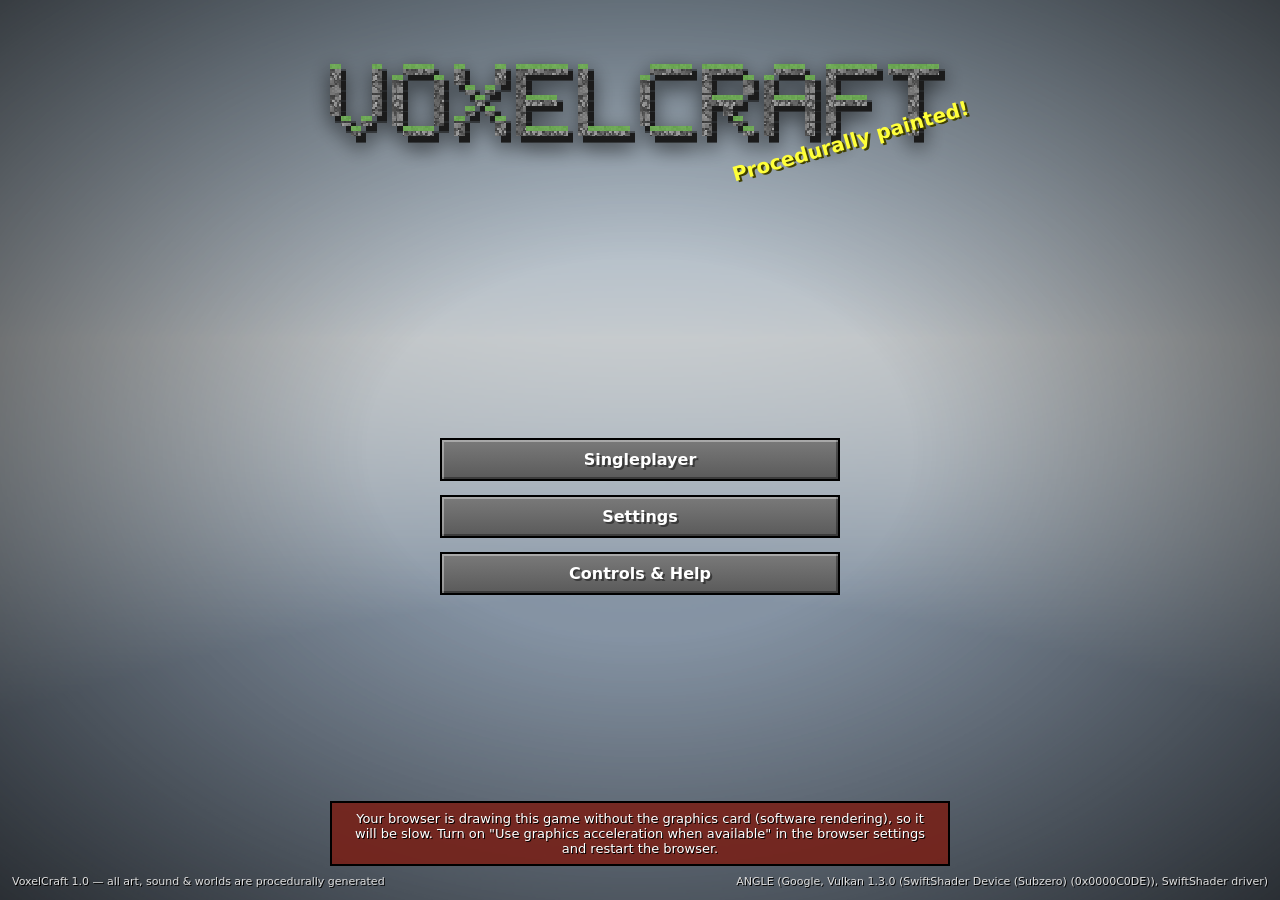
==== commit 8e5550f3: "Fix /weather not visibly stopping rain, add teleport button and clickable locate coords - /weather n" ====
--- a/minecraft.html
+++ b/minecraft.html
@@ -51,6 +51,8 @@
 #xpbar .lvl { position: absolute; left: 50%; top: -18px; transform: translateX(-50%); color: #8cff3a; font-weight: 800; font-size: 15px; text-shadow: 1px 1px 0 #000, -1px -1px 0 #000, 1px -1px 0 #000, -1px 1px 0 #000; }
 #itemname { position: absolute; left: 50%; bottom: calc(var(--hb) * 2.3 + 22px); transform: translateX(-50%); color: #fff; font-size: 15px; font-weight: 600; text-shadow: 2px 2px 0 #222; white-space: nowrap; transition: opacity 0.3s; }
 #msgs { position: absolute; left: 8px; bottom: calc(var(--hb) * 2.4 + 30px); max-width: min(60vw, 520px); display: flex; flex-direction: column; gap: 2px; }
+.tplink { pointer-events: auto; cursor: pointer; color: #ffe066; text-decoration: underline dotted; text-underline-offset: 3px; }
+.tplink:hover { color: #fff; text-decoration-style: solid; }
 .msg { background: rgba(0,0,0,0.45); padding: 3px 8px; font-size: 14px; color: #fff; text-shadow: 1px 1px 0 #000; border-radius: 2px; }
 #chat { position: absolute; left: 8px; right: 8px; bottom: calc(var(--hb) * 2.4 + 4px); pointer-events: auto; }
 #chatin { width: 100%; font-size: 16px; padding: 6px 10px; background: rgba(0,0,0,0.7); color: #fff; border: 1px solid #777; outline: none; font-family: var(--ui-font); }
@@ -194,6 +196,7 @@
 #t-drop { left: calc(50% - var(--hb) * 4.5 - 14px - var(--hb)); bottom: max(8px, env(safe-area-inset-bottom)); width: calc(var(--hb) * 0.95); height: calc(var(--hb) * 0.95); border-radius: 6px; }
 #t-pause { right: calc(12px + env(safe-area-inset-right)); top: 10px; width: calc(var(--tb) * 0.8); height: calc(var(--tb) * 0.8); border-radius: 8px; font-size: calc(var(--tb) * 0.3); }
 #t-chat { right: calc(22px + var(--tb) * 0.8 + env(safe-area-inset-right)); top: 10px; width: calc(var(--tb) * 0.8); height: calc(var(--tb) * 0.8); border-radius: 8px; font-size: calc(var(--tb) * 0.34); }
+#t-tp { right: calc(42px + var(--tb) * 2.4 + env(safe-area-inset-right)); top: 10px; width: calc(var(--tb) * 0.8); height: calc(var(--tb) * 0.8); border-radius: 8px; font-size: calc(var(--tb) * 0.28); font-weight: 800; letter-spacing: 1px; }
 #t-cam { right: calc(32px + var(--tb) * 1.6 + env(safe-area-inset-right)); top: 10px; width: calc(var(--tb) * 0.8); height: calc(var(--tb) * 0.8); border-radius: 8px; font-size: calc(var(--tb) * 0.34); }
 .joy { position: absolute; width: 120px; height: 120px; border-radius: 50%; background: rgba(255,255,255,0.1); border: 2px solid rgba(255,255,255,0.35); display: none; pointer-events: none; }
 .joy .knob { position: absolute; left: 50%; top: 50%; width: 52px; height: 52px; margin: -26px 0 0 -26px; border-radius: 50%; background: rgba(255,255,255,0.45); border: 2px solid rgba(255,255,255,0.7); }
@@ -14682,7 +14685,7 @@
     const btn = (id, label, cls) => { const b = h('div', { class: 'tbtn ' + (cls || ''), id }, label); root.appendChild(b); return b; };
     this.joyBase = h('div', { class: 'joy' }, this.joyKnob = h('div', { class: 'knob' }));
     root.appendChild(this.joyBase);
-    const jump = btn('t-jump', '⬆', 'big'), sneak = btn('t-sneak', '⇩'), inv = btn('t-inv', '⋯'), pause = btn('t-pause', '❚❚'), cam = btn('t-cam', '👁'), up = btn('t-up', '▲'), dn = btn('t-down', '▼'), chat = btn('t-chat', '💬'), drop = btn('t-drop', '⇲'), sprint = btn('t-sprint', '»');
+    const jump = btn('t-jump', '⬆', 'big'), sneak = btn('t-sneak', '⇩'), inv = btn('t-inv', '⋯'), pause = btn('t-pause', '❚❚'), cam = btn('t-cam', '👁'), up = btn('t-up', '▲'), dn = btn('t-down', '▼'), chat = btn('t-chat', '💬'), tp = btn('t-tp', 'TP'), drop = btn('t-drop', '⇲'), sprint = btn('t-sprint', '»');
     const hold = (el, on, off) => {
       el.addEventListener('touchstart', (e) => { e.preventDefault(); e.stopPropagation(); g.audio.init(); el.classList.add('on'); on(); }, { passive: false });
       el.addEventListener('touchend', (e) => { e.preventDefault(); e.stopPropagation(); el.classList.remove('on'); if (off) off(); }, { passive: false });
@@ -14696,6 +14699,7 @@
     hold(pause, () => g.pause());
     hold(cam, () => { const p = g.player; if (p) p.camMode = (p.camMode + 1) % 3; });
     hold(chat, () => g.ui.openChat(''));
+    hold(tp, () => g.ui.chatWith('/tp '));
     hold(drop, () => g.dropHeld(false));
     hold(sprint, () => { this.sprintToggle = !this.sprintToggle; sprint.classList.toggle('lock', this.sprintToggle); });
     const onStart = (e) => {
@@ -14765,6 +14769,7 @@
     const show = g.state === 'playing' && !g.ui.open;
     this.touchRoot.style.display = show ? 'block' : 'none';
     if (p) { const fly = p.flying; $('#t-up').style.display = fly ? 'flex' : 'none'; $('#t-down').style.display = fly ? 'flex' : 'none'; $('#t-sneak').style.display = fly ? 'none' : 'flex'; }
+    const tp = $('#t-tp'); if (tp) tp.style.display = g.meta && g.meta.cheats ? 'flex' : 'none';
   }
   // ---------------------------------------------------------------- per-frame look + per-tick state
   applyLook(p, dt) {
@@ -15195,6 +15200,7 @@
       this.btn('Back to Game', () => g.resume(), 'primary'),
       this.btn('Settings', () => this.showSettings(() => this.showPause())),
       this.btn('Controls & Help', () => this.showControls(() => this.showPause())),
+      g.meta && g.meta.cheats ? this.btn('Teleport', () => { this.clearScreen(); g.state = 'playing'; g.input.updateTouchVisibility(); this.chatWith('/tp '); }) : null,
       g.meta && g.meta.cheats ? this.btn('Commands: ' + (g.player.creative ? 'Survival' : 'Creative') + ' Mode', () => { g.runCommand('/gamemode ' + (g.player.creative ? 'survival' : 'creative')); this.showPause(); }) : null,
       this.btn('Save & Quit to Title', () => g.quitToTitle(), 'danger')));
   }
@@ -15354,6 +15360,19 @@
       else if (e.key === 'Escape') this.closeChat();
     });
   }
+  // clickable coordinates: fills the chat with a surface /tp so Enter takes you there
+  tpLink(x, z) {
+    const cmd = `/tp ${x} ${z}`;
+    const go = (e) => { e.preventDefault(); e.stopPropagation(); this.chatWith(cmd); };
+    const el = h('span', { class: 'tplink', title: cmd }, `${x}, ~, ${z}`);
+    el.addEventListener('mousedown', go); el.addEventListener('touchstart', go, { passive: false });
+    return el;
+  }
+  chatWith(text) {
+    if (!this.chatOpen) { this.openChat(text); return; }
+    const inp = this.chatEl && this.chatEl.querySelector('input'); if (!inp) return;
+    inp.value = text; setTimeout(() => { inp.focus(); inp.setSelectionRange(text.length, text.length); }, 0);
+  }
   closeChat() { if (!this.chatOpen) return; this.chatOpen = false; if (this.chatEl) this.chatEl.remove(); this.chatEl = null; if (this.game.state === 'playing' && !this.open) this.game.input.requestLock(); }
   // ------------------------------------------------------------------ container screens
   moveCursor() {
@@ -16909,6 +16928,7 @@
     if (st.tap && p.target) { if (p.target.entity) st.attackPressed = true; else { st.usePressed = true; st.use = true; } }
     else if (st.tap) { st.use = true; }
     if (IS_TOUCH && st.attack && !st.attackPressed) { const hd = ITEMS[p.heldId()]; if (hd && (hd.food || hd.use === 'bow' || hd.use === 'drink')) { st.attack = false; st.use = true; } }
+    if (this.tpSurface) this.settleTeleport();
     if (this.state === 'playing') p.tick(st); else p.savePrev();
     // entities
     const ents = w.entities;
@@ -16941,8 +16961,11 @@
         else { W.rain = true; W.thunder = Math.random() < 0.3; W.timer = randInt(6000, 14000); }
       }
     }
-    this.rainLevel += ((W.rain ? 1 : 0) - this.rainLevel) * 0.004;
-    this.thunderLevel += ((W.thunder ? 1 : 0) - this.thunderLevel) * 0.004;
+    // natural changes drift in over ~40s; /weather snaps over ~2s so the command visibly takes effect
+    const rt = W.rain ? 1 : 0, tt = W.thunder ? 1 : 0, k = this.weatherSnap ? 0.08 : 0.004;
+    this.rainLevel += (rt - this.rainLevel) * k;
+    this.thunderLevel += (tt - this.thunderLevel) * k;
+    if (this.weatherSnap && Math.abs(rt - this.rainLevel) < 0.01 && Math.abs(tt - this.thunderLevel) < 0.01) { this.rainLevel = rt; this.thunderLevel = tt; this.weatherSnap = false; }
     if (this.thunderLevel > 0.5 && this.world.dim === 'overworld' && Math.random() < 1 / 1500) {
       const p = this.player, x = Math.floor(p.x + randInt(-60, 60)), z = Math.floor(p.z + randInt(-60, 60));
       this.lightning = 1;
@@ -17270,6 +17293,20 @@
       this.putPlayer(bx + 0.5, gy, bz + 0.5);
       p.portalCd = 60;
     };
+  }
+  // finish a surface /tp: hold the player still until the target column exists, then drop them onto a safe floor
+  settleTeleport() {
+    const T = this.tpSurface, w = this.world, p = this.player;
+    if (w.dim !== T.dim || p.vehicle) { this.tpSurface = null; return; }
+    const bx = Math.floor(T.x), bz = Math.floor(T.z);
+    if (!w.isLoaded(bx, bz)) { p.vx = p.vy = p.vz = 0; p.fallDist = 0; if (--T.t <= 0) { this.tpSurface = null; this.ui.message('Teleport target never loaded', '#f88'); } return; }
+    this.tpSurface = null;
+    const nether = w.dim === 'nether', open = (id) => !SOLID[id] && id !== B.lava;
+    for (let y = nether ? NETHER_TOP - 6 : Math.min(CH - 2, w.heightAt(bx, bz) + 1); y > 1; y--) {
+      const b = w.getId(bx, y - 1, bz);
+      if ((SOLID[b] || (!nether && b === B.water)) && open(w.getId(bx, y, bz)) && open(w.getId(bx, y + 1, bz))) { this.putPlayer(T.x, y, T.z); this.ui.message(`Teleported to ${Math.round(T.x)}, ${y}, ${Math.round(T.z)}`); return; }
+    }
+    this.ui.message('No safe ground there, stayed at height ' + Math.round(p.y), '#fd8');
   }
   putPlayer(x, y, z) { const p = this.player; p.x = x; p.y = y; p.z = z; p.vx = p.vy = p.vz = 0; p.fallDist = 0; p.portalCd = 100; p.portalTime = 0; p.savePrev(); }
   screenshot() { this.wantShot = true; }
@@ -17601,19 +17638,22 @@
     const num = (s, base) => s && s.startsWith('~') ? base + (s.length > 1 ? +s.slice(1) : 0) : +s;
     try {
       switch (c) {
-        case 'help': ui.message('Commands: gamemode, time, weather, tp, give, summon, vehicle, locate, dimension, seed, kill, difficulty, spawnpoint, gamerule, clear, xp, heal, feed'); break;
+        case 'help': ui.message('Commands: gamemode, time, weather, tp (x y z, or x z for surface), give, summon, vehicle, locate, dimension, seed, kill, difficulty, spawnpoint, gamerule, clear, xp, heal, feed'); break;
         case 'vehicle': case 'v': { const k = { jet: 'jet', stormcrow: 'jet', gunship: 'gunship', vtol: 'gunship', mantis: 'gunship', bike: 'bike', viper: 'bike', hoverbike: 'bike', bomber: 'bomber', wraith: 'bomber', tank: 'tank', bastion: 'tank', mech: 'mech', titan: 'mech', walker: 'mech', sub: 'sub', submarine: 'sub', nautilus: 'sub', drill: 'drill', mole: 'drill', borer: 'drill' }[a[1]]; if (!k) throw 'Usage: /vehicle jet | bomber | gunship | bike | tank | mech | sub | drill'; const d = p.lookVec(), hl = Math.hypot(d[0], d[2]) || 1; const dist = k === 'bike' ? 4 : k === 'drill' ? 7 : 10, x = p.x + d[0] / hl * dist, z = p.z + d[2] / hl * dist; const y = Math.max(w.heightAt(Math.floor(x), Math.floor(z)), Math.floor(p.y)); spawnVehicle(w, k, x, y + 0.05, z, p.yaw); ui.message('Deployed ' + VEH_DEFS[k].name + '. Walk up and press F to board.', '#afa'); break; }
         case 'gamemode': case 'gm': { const m = { survival: 'survival', s: 'survival', 0: 'survival', creative: 'creative', c: 'creative', 1: 'creative', spectator: 'spectator', sp: 'spectator', 3: 'spectator' }[a[1]]; if (!m) throw 'Unknown mode'; p.mode = m; p.flying = m === 'spectator' ? true : (m === 'creative' ? p.flying : false); ui.message('Game mode set to ' + titleCase(m)); break; }
         case 'time': { if (a[1] === 'set') { const v = { day: 1000, noon: 6000, night: 13000, midnight: 18000, sunrise: 23000, sunset: 12000 }[a[2]]; const t = v !== undefined ? v : +a[2]; this.time = Math.floor(this.time / 24000) * 24000 + t; ui.message('Set the time to ' + t); } else if (a[1] === 'add') { this.time += +a[2]; } else ui.message('Day ' + Math.floor(this.time / 24000) + ', time ' + Math.floor(this.time % 24000)); break; }
-        case 'weather': { const W = this.weather; W.rain = a[1] !== 'clear'; W.thunder = a[1] === 'thunder'; W.timer = 6000 + randInt(0, 6000); ui.message('Weather set to ' + a[1]); break; }
-        case 'tp': { const x = num(a[1], p.x), y = num(a[2], p.y), z = num(a[3], p.z); if ([x, y, z].some(isNaN)) throw 'Usage: /tp x y z'; this.putPlayer(x, y, z); ui.message(`Teleported to ${x.toFixed(1)}, ${y.toFixed(1)}, ${z.toFixed(1)}`); break; }
+        case 'weather': { const t = a[1]; if (t !== 'clear' && t !== 'rain' && t !== 'thunder') throw 'Usage: /weather clear | rain | thunder'; const W = this.weather; W.rain = t !== 'clear'; W.thunder = t === 'thunder'; W.timer = t === 'clear' ? randInt(12000, 30000) : randInt(6000, 12000); this.weatherSnap = true; ui.message('Weather set to ' + t); break; }
+        case 'tp': {
+          // /tp x z: land on the first safe floor once the destination chunk has loaded
+          if (a.length === 3) { const x = num(a[1], p.x), z = num(a[2], p.z); if (isNaN(x) || isNaN(z)) throw 'Usage: /tp x y z  or  /tp x z'; this.putPlayer(x, p.y, z); this.tpSurface = { x, z, dim: w.dim, t: 1200 }; ui.message(`Teleporting to ${Math.round(x)}, ${Math.round(z)}...`); break; }
+          const x = num(a[1], p.x), y = num(a[2], p.y), z = num(a[3], p.z); if ([x, y, z].some(isNaN)) throw 'Usage: /tp x y z  or  /tp x z'; this.tpSurface = null; this.putPlayer(x, y, z); ui.message(`Teleported to ${x.toFixed(1)}, ${y.toFixed(1)}, ${z.toFixed(1)}`); break; }
         case 'give': { let n = a[1]; if (n && n.startsWith('minecraft:')) n = n.slice(10); const id = I[n] !== undefined ? I[n] : I[n + '_item']; if (id === undefined) throw 'Unknown item ' + n; const cnt = +(a[2] || 1); let left = cnt; while (left > 0) { const k = Math.min(left, maxStack(id)); const l = p.inv.add({ id, n: k, d: 0 }); if (l) this.dropItem(w, p.x, p.y + 1, p.z, { id, n: l, d: 0 }); left -= k; } ui.message(`Gave ${cnt} × ${itemName(id)}`); break; }
         case 'summon': {
           const t = a[1];
           if (t === 'ender_dragon') { if (w.dim !== 'end') throw 'The Ender Dragon only lives in the End'; this.endFight.summon(); ui.message('The dragon rises', '#d98aff'); break; }
           if (t === 'end_crystal') { const d = p.lookVec(); w.addEntity(new EndCrystal(num(a[2], p.x + d[0] * 3), num(a[3], p.y), num(a[4], p.z + d[2] * 3))); ui.message('Summoned end_crystal'); break; }
           if (!MOB_DEFS[t]) throw 'Unknown mob. Try: ' + Object.keys(MOB_DEFS).concat(['ender_dragon', 'end_crystal']).join(', '); const d = p.lookVec(); this.spawnMob(t, num(a[2], p.x + d[0] * 3), num(a[3], p.y), num(a[4], p.z + d[2] * 3), null); ui.message('Summoned ' + t); break; }
-        case 'locate': { const t = a[1]; if (!SDEF[t]) throw 'Structures: ' + Object.keys(SDEF).join(', '); ui.message('Searching…'); this.jobs.post({ t: 'locate', dim: w.dim, type: t, x: p.x, z: p.z }, null, (m) => { if (m.res) ui.message(`Nearest ${t} is at ${m.res.x}, ~, ${m.res.z} (${Math.round(Math.hypot(m.res.x - p.x, m.res.z - p.z))} blocks away)`, '#afa'); else ui.message('No ' + t + ' found nearby', '#f88'); }); break; }
+        case 'locate': { const t = a[1]; if (!SDEF[t]) throw 'Structures: ' + Object.keys(SDEF).join(', '); ui.message('Searching…'); this.jobs.post({ t: 'locate', dim: w.dim, type: t, x: p.x, z: p.z }, null, (m) => { if (m.res) ui.message([`Nearest ${t} is at `, ui.tpLink(m.res.x, m.res.z), ` (${Math.round(Math.hypot(m.res.x - p.x, m.res.z - p.z))} blocks away)`], '#afa'); else ui.message('No ' + t + ' found nearby', '#f88'); }); break; }
         case 'dimension': case 'dim': {
           const d = { overworld: 'overworld', nether: 'nether', end: 'end', the_end: 'end' }[a[1]];
           if (!d) throw 'Usage: /dimension overworld | nether | end';
@@ -17631,7 +17671,7 @@
         case 'xp': p.addXP(+a[1] || 0); break;
         case 'heal': p.health = 20; break;
         case 'feed': p.food = 20; p.sat = 10; break;
-        case 'biome': { const t = a[1] && a[1].toUpperCase(); if (BIO[t] === undefined) throw 'Biomes: ' + Object.keys(BIO).join(', ').toLowerCase(); this.jobs.post({ t: 'biome', biome: BIO[t], x: p.x, z: p.z }, null, (m) => ui.message(m.res ? `Nearest ${a[1]} at ${m.res.x}, ${m.res.z}` : 'Not found', m.res ? '#afa' : '#f88')); break; }
+        case 'biome': { const t = a[1] && a[1].toUpperCase(); if (BIO[t] === undefined) throw 'Biomes: ' + Object.keys(BIO).join(', ').toLowerCase(); this.jobs.post({ t: 'biome', biome: BIO[t], x: p.x, z: p.z }, null, (m) => ui.message(m.res ? [`Nearest ${a[1]} at `, ui.tpLink(m.res.x, m.res.z)] : 'Not found', m.res ? '#afa' : '#f88')); break; }
         default: throw 'Unknown command. Type /help';
       }
     } catch (e) { ui.message(String(e), '#f88'); }
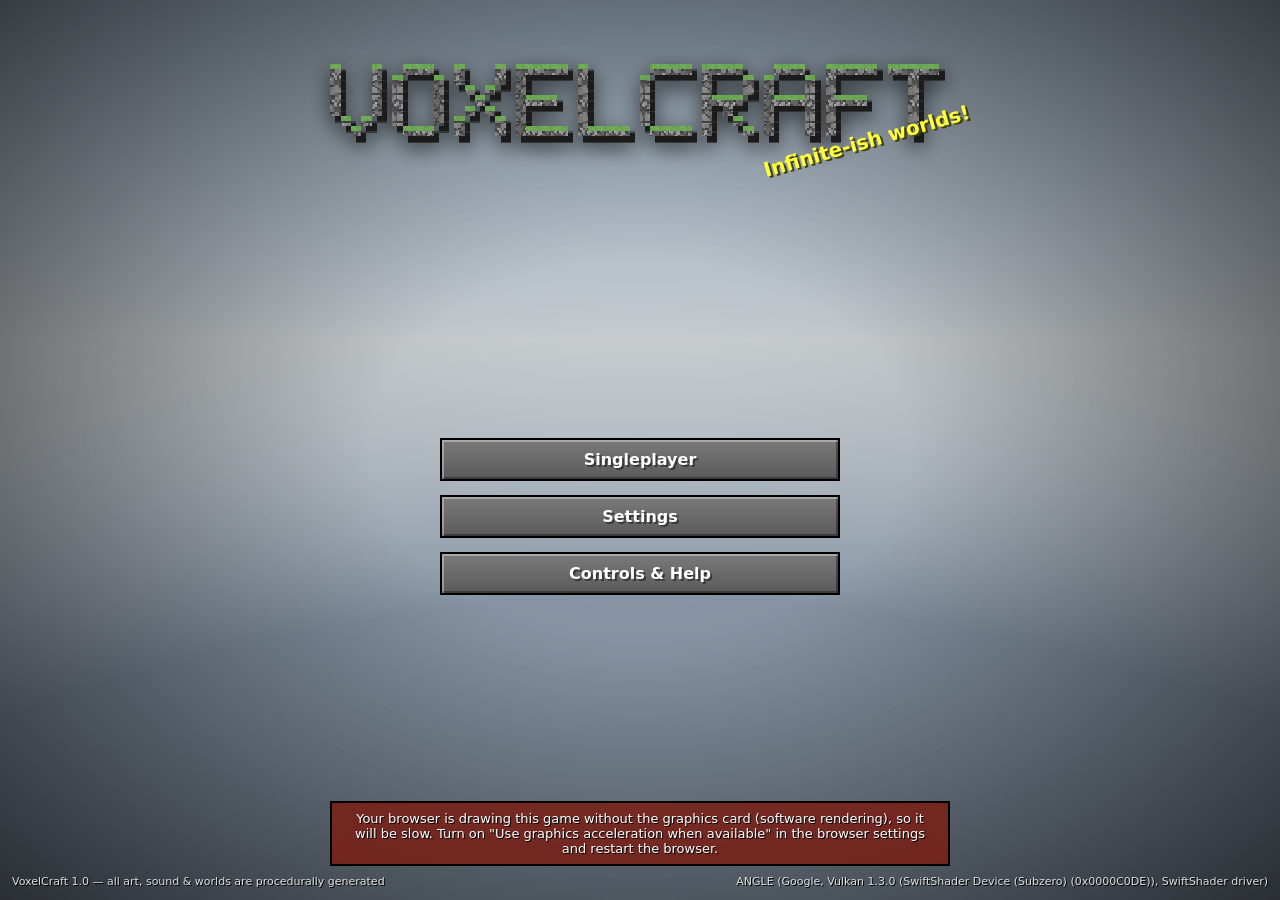
==== commit f6eb6c37: "Fly the Stormcrow and Wraith from real cockpits, simulator style The cockpit view used to be a camer" ====
--- a/minecraft.html
+++ b/minecraft.html
@@ -3938,6 +3938,7 @@
   masterVol: 0.8, musicVol: 0.5, sfxVol: 0.8, ambientVol: 0.6,
   autoJump: IS_TOUCH, touchAim: IS_TOUCH ? 'touch' : 'crosshair', buttonSize: 1, buttonOpacity: 0.55, guiScale: 0,
   autoQuality: true, sharpen: 0.25, fpsCap: 0, fog: true, tonemap: true, vignette: true, cloudHeight: 150, hudHidden: false, gamma: 1,
+  cockpitFx: true, flightInvert: false,
 }, PRESETS[IS_MOBILE ? 'medium' : 'high']);
 const SETTINGS = (() => {
   let s = {};
@@ -5766,6 +5767,130 @@
   c = applyFog(c, vPos);
   o = vec4(c, uAlphaV);
 }`;
+// -------------------------------------------------------------------- jet cockpits (view model in cockpit space)
+const COCKPIT_VS = GLSL_COMMON + `
+layout(location=0) in vec3 aPos;
+layout(location=1) in vec3 aN;
+layout(location=2) in vec4 aCol;
+layout(location=3) in vec2 aUV;
+uniform mat4 uVP, uPart;
+uniform mat3 uBody;
+uniform vec3 uEye;
+out vec3 vP; out vec3 vN; out vec4 vCol; out vec2 vUV; out vec3 vW;
+void main() {
+  vec4 p = uPart * vec4(aPos, 1.0);
+  vP = p.xyz; vN = mat3(uPart) * aN; vCol = aCol; vUV = aUV;
+  vW = uBody * (p.xyz - uEye);
+  gl_Position = uVP * vec4(vW, 1.0);
+}`;
+// Materials come in the vertex alpha as code + parameter / 16: 0 matte, 1 satin, 2 metal, 3 screen, 4 glow,
+// 5 lamp (parameter = lamp index), 6 mirror, 7 canopy glass (second, blended pass)
+const COCKPIT_FS = GLSL_COMMON + SKY_FN + NOISE_FN + `
+uniform sampler2D uScreens;
+uniform mat3 uBody;
+uniform vec3 uEye, uSunC, uUpC, uSunCol, uSkyC, uGndC, uFlood, uTint, uSpillP, uSpillC;
+uniform float uSunVis, uSkyB, uTime, uScreenB, uGlowB, uPass, uRain, uSpeed;
+uniform vec4 uOcc, uCab;
+uniform float uLamp[12];
+uniform vec4 uDL[8], uDLC[8];
+uniform int uDLN;
+in vec3 vP; in vec3 vN; in vec4 vCol; in vec2 vUV; in vec3 vW;
+out vec4 o;
+vec3 dynLights(vec3 pos, vec3 N) {
+  vec3 acc = vec3(0.0);
+  for (int i = 0; i < 8; i++) {
+    if (i >= uDLN) break;
+    vec3 d = uDL[i].xyz - pos; float r = uDL[i].w, l2 = dot(d, d);
+    if (l2 >= r * r) continue;
+    float l = sqrt(l2), att = 1.0 - l / r; att *= att;
+    acc += uDLC[i].rgb * (uDLC[i].a * att * (max(dot(N, d / max(l, 0.001)), 0.0) * 0.75 + 0.25));
+  }
+  return acc;
+}
+// sunlight reaching a point in the cabin: the ray toward the sun has to leave through the glazing.
+// uOcc: sill height, cabin half-width, glare shield lip z, glare shield top; uCab: roof height (> 50 = bubble
+// canopy), side window head, windscreen z, rear bulkhead z
+float sunReach(vec3 P, vec3 L) {
+  if (uCab.x > 50.0) {
+    if (P.y > uOcc.x) return (P.z < uOcc.z && P.y < uOcc.w && L.z < 0.2) ? 0.0 : 1.0;
+    if (L.y <= 0.0) return 0.0;
+    vec3 Q = P + L * ((uOcc.x - P.y) / L.y);
+    return (1.0 - smoothstep(uOcc.y - 0.03, uOcc.y + 0.01, abs(Q.x))) * smoothstep(uOcc.z - 0.02, uOcc.z + 0.04, Q.z);
+  }
+  float tx = L.x > 0.0 ? (uOcc.y - P.x) / L.x : L.x < 0.0 ? (-uOcc.y - P.x) / L.x : 1e9;
+  float ty = L.y > 0.0 ? (uCab.x - P.y) / L.y : 1e9;
+  float tz = L.z < 0.0 ? (uCab.z - P.z) / L.z : 1e9;
+  float tb = L.z > 0.0 ? (uCab.w - P.z) / L.z : 1e9;
+  float t = min(min(tx, ty), min(tz, tb));
+  if (t > 1e8 || t == ty || t == tb) return 0.0;
+  vec3 Q = P + L * t;
+  if (t == tz) return smoothstep(uOcc.w - 0.01, uOcc.w + 0.02, Q.y) * step(Q.y, uCab.x);
+  return smoothstep(uOcc.x - 0.01, uOcc.x + 0.02, Q.y) * (1.0 - smoothstep(uCab.y - 0.02, uCab.y + 0.01, Q.y));
+}
+void main() {
+  float mat = floor(vCol.a + 0.01), prm = (vCol.a - mat) * 16.0;
+  vec3 alb = vCol.rgb;
+  vec3 N = normalize(vN); if (!gl_FrontFacing) N = -N;
+  vec3 V = normalize(uEye - vP);
+  vec3 Rw = uBody * reflect(-V, N);
+  float fr = 0.04 + 0.96 * pow(1.0 - max(dot(N, V), 0.0), 5.0);
+  if (uPass > 0.5) {
+    // canopy acrylic: faint tint, sky reflections at grazing angles, sunlight scattered by fine scratches and
+    // dust around the sun, rain beads running aft (premultiplied alpha)
+    vec3 Vd = -V;
+    float sd = max(dot(Vd, uSunC), 0.0);
+    float scr = pow(abs(sin(vUV.x * 1400.0 + sin(vUV.y * 57.0) * 4.0 + vnoise(vUV * vec2(30.0, 44.0)) * 7.0)), 70.0);
+    float dust = step(0.9965, hash12(floor(vUV * vec2(1500.0, 1100.0))));
+    vec3 glare = uSunCol * uSunVis * (pow(sd, 12.0) * 0.3 + pow(sd, 110.0) * 1.1) * (0.45 + scr * 0.7 + dust * 2.5);
+    // the displays' glow ghosts in the lower windscreen (visible at night), and the acrylic reads a touch denser
+    // toward the frames
+    float ghost = smoothstep(-0.3, -0.72, vP.z) * smoothstep(0.04, -0.17, vP.y);
+    float edge = smoothstep(0.8, 1.0, abs(vUV.x * 2.0 - 1.0));
+    vec3 col = uTint * (0.05 + edge * 0.05) + skyCol(Rw) * uSkyB * fr * 0.55 + uSpillC * (0.012 + ghost * 0.22) + glare;
+    float a = 0.05 + fr * 0.42 + edge * 0.06;
+    if (uRain > 0.01) {
+      // beads when slow, stretched into streaks running aft as the airspeed builds
+      float fast = clamp(uSpeed / 40.0, 0.0, 1.0);
+      vec2 q = vec2(vUV.x * 70.0, vUV.y * 48.0 * mix(1.0, 0.25, fast) - uTime * (0.3 + uSpeed * 0.08));
+      vec2 id = floor(q), f = fract(q) - 0.5, off = vec2(hash12(id + 3.1), hash12(id + 7.7)) - 0.5;
+      float r = length((f - off * 0.4) * vec2(1.0, mix(1.0, 0.2, fast)));
+      float drop = step(1.0 - uRain * 0.45, hash12(id)) * (1.0 - smoothstep(0.05, 0.12, r));
+      col += (skyCol(Rw) * uSkyB * 0.3 + uSunCol * uSunVis * 0.2) * drop;
+      a += drop * 0.26;
+    }
+    o = vec4(col, clamp(a, 0.0, 0.85));
+    return;
+  }
+  vec3 c;
+  if (mat > 2.5 && mat < 3.5) {
+    // instrument screen behind cover glass: sunlight on it washes the picture out a little
+    float sv = max(dot(N, uSunC), 0.0) * sunReach(vP, uSunC) * uSunVis;
+    c = texture(uScreens, vUV).rgb * uScreenB + uSunCol * sv * 0.1 + skyCol(Rw) * uSkyB * fr * 0.25;
+  } else if (mat > 3.5 && mat < 4.5) {
+    c = alb * uGlowB;
+  } else if (mat > 4.5 && mat < 5.5) {
+    // caution lamp: engraved legend (texture) lit from behind when on
+    float lg = texture(uScreens, vUV).r, on = uLamp[int(prm + 0.5)];
+    c = alb * (0.06 + lg * 0.22) + alb * on * (0.5 + lg * 2.4);
+  } else {
+    float ndl = max(dot(N, uSunC), 0.0);
+    float sv = ndl > 0.0 ? sunReach(vP, uSunC) * uSunVis : 0.0;
+    // deeper in the cockpit tub less sky reaches in
+    float cav = mix(0.3, 1.0, smoothstep(uOcc.x - 0.34, uOcc.x + 0.08, vP.y));
+    vec3 amb = mix(uGndC, uSkyC, dot(N, uUpC) * 0.5 + 0.5) * cav;
+    vec3 sp = uSpillP - vP; float sd = length(sp);
+    vec3 L = uSunCol * ndl * sv + amb + uFlood * (0.55 + 0.45 * max(N.y, 0.0)) + uSpillC * max(dot(N, sp / max(sd, 1e-3)), 0.0) / (1.0 + sd * sd * 16.0);
+    if (uDLN > 0) L += dynLights(vW, uBody * N);
+    float grain = mat < 0.5 ? 0.9 + 0.1 * vnoise(vP.xz * 95.0 + vP.y * 41.0) : 1.0;
+    c = alb * grain * L;
+    float shin = mat < 0.5 ? 10.0 : mat < 1.5 ? 36.0 : 120.0, ks = mat < 0.5 ? 0.05 : mat < 1.5 ? 0.25 : 0.7;
+    c += uSunCol * pow(max(dot(N, normalize(uSunC + V)), 0.0), shin) * ks * sv * (shin + 8.0) / 40.0;
+    float rk = mat < 0.5 ? 0.04 : mat < 1.5 ? 0.22 : 0.5;
+    c += skyCol(Rw) * uSkyB * fr * rk * cav;
+    if (mat > 5.5) c = alb * 0.15 + skyCol(Rw) * uSkyB * 0.85;
+  }
+  o = vec4(c, 1.0);
+}`;
 // -------------------------------------------------------------------- additive FX (plasma, exhaust, beams, flashes)
 const FX_VS = GLSL_COMMON + `
 layout(location=0) in vec3 aPos;
@@ -5892,7 +6017,7 @@
 }`;
 const COMPOSITE_FS = GLSL_COMMON + `
 uniform sampler2D uScene, uBloom, uRays;
-uniform float uBloomAmt, uRaysAmt, uTonemap, uVignette, uUnderwater, uLava, uNausea, uHurtFx, uTime, uExposure, uSat, uUseBloom, uUseRays, uGammaOut, uBoost, uWarm;
+uniform float uBloomAmt, uRaysAmt, uTonemap, uVignette, uUnderwater, uLava, uNausea, uHurtFx, uTime, uExposure, uSat, uUseBloom, uUseRays, uGammaOut, uBoost, uWarm, uGLoad, uRedout;
 uniform vec3 uRayColor;
 in vec2 vUv; out vec4 o;
 vec3 aces(vec3 x) { return clamp((x * (2.51 * x + 0.03)) / (x * (2.43 * x + 0.59) + 0.14), 0.0, 1.0); }
@@ -5921,6 +6046,12 @@
   vec2 v = vUv - 0.5;
   c *= mix(1.0, 1.0 - dot(v, v) * 1.1, uVignette);
   c = mix(c, vec3(0.7, 0.0, 0.0), uHurtFx * smoothstep(0.1, 0.8, length(v) * 1.4) * 0.6);
+  if (uGLoad > 0.001) {
+    // pulling hard in the cockpit: the colour drains first, then the view closes in from the edges
+    c = mix(c, vec3(dot(c, vec3(0.299, 0.587, 0.114)) * 0.9), clamp(uGLoad * 1.3, 0.0, 1.0));
+    c *= 1.0 - smoothstep(0.7 - uGLoad * 0.48, 0.95 - uGLoad * 0.42, length(v * vec2(1.3, 1.0))) * clamp(uGLoad * 1.2, 0.0, 1.0);
+  }
+  if (uRedout > 0.001) c = mix(c, vec3(0.6, 0.03, 0.02) * (0.25 + dot(c, vec3(0.5, 0.35, 0.15))), uRedout * 0.75);
   c = pow(max(c, 0.0), vec3(uGammaOut));
   o = vec4(c, dot(c, vec3(0.299, 0.587, 0.114)));
 }`;
@@ -10144,7 +10275,9 @@
     this.drawWeather(game, env);
     gl.depthMask(true); gl.disable(gl.BLEND); gl.blendFunc(gl.SRC_ALPHA, gl.ONE_MINUS_SRC_ALPHA);
     // first-person hand in a sliver of depth range: always on top, and the scene depth stays intact for
-    // god rays and edge anti-aliasing (clearing the depth buffer made every pixel look like open sky)
+    // god rays and edge anti-aliasing (clearing the depth buffer made every pixel look like open sky).
+    // A jet's cockpit interior is drawn the same way.
+    if (game.drawCockpit) game.drawCockpit(this);
     if (game.drawHand) { gl.depthRange(0, 0.001); game.drawHand(this); gl.depthRange(0, 1); }
     if (post) this.postProcess(game, env);
     gl.bindVertexArray(null);
@@ -10458,6 +10591,9 @@
     const gl = this.gl, rain = env.rain;
     if (rain < 0.05 || env.nether) return;
     const w = game.world, p = game.player; if (!p) return;
+    // from a fast vehicle the rain columns would flash past as giant sheets; the jets draw rain streaks instead
+    const fast = p.vehicle && p.vehicle.airFX ? smoothstep(12, 30, p.vehicle.speed) : 0;
+    if (fast > 0.99) return;
     const R = IS_MOBILE ? 6 : 10;
     const px = Math.floor(this.camX), pz = Math.floor(this.camZ), py = this.camY;
     const verts = this.weatherBuf || (this.weatherBuf = new Float32Array((2 * R + 1) * (2 * R + 1) * 6 * 7));
@@ -10479,7 +10615,7 @@
       const cxw = x + 0.5 - this.camX, czw = z + 0.5 - this.camZ;
       const dl = Math.hypot(cxw, czw) || 1;
       const rx = -czw / dl * 0.5, rz = cxw / dl * 0.5;
-      const a = rain * (1 - Math.min(1, dl / R) * 0.6);
+      const a = rain * (1 - Math.min(1, dl / R) * 0.6) * (1 - fast);
       const Y0 = y0 - this.camY, Y1 = y1 - this.camY;
       const v0 = y0 / 4 + vo, v1 = y1 / 4 + vo;
       const sx = snow ? Math.sin(t * 0.7 + h * 10) * 0.2 : 0;
@@ -10564,6 +10700,8 @@
     gl.uniform1f(u.uSat, 1.1);
     gl.uniform1f(u.uGammaOut, 1.0);
     gl.uniform1f(u.uBoost, game.boostFx || 0);
+    const pv = game.player && game.player.vehicle, gfx = pv && game.player.vcam === 1 && pv.gLoad !== undefined && SETTINGS.cockpitFx !== false;
+    gl.uniform1f(u.uGLoad, gfx ? Math.min(1, pv.gLoad) : 0); gl.uniform1f(u.uRedout, gfx ? pv.redout : 0);
     gl.uniform1f(u.uWarm, env.nether || env.end ? 0 : env.day);
     if (p.ldrF) {
       this.fsq(pr, p.ldrF, this.width, this.height);
@@ -11234,9 +11372,8 @@
 // Cockpit-view version of a hull. From a camera inside the canopy the exterior hull is broken: the glass voxels
 // resting on the fuselage take away its top faces, so the pilot looked straight through the floor at the ground
 // with loose slabs of wing floating around. This copy has no canopy: glass (and frame) inside the hull's own
-// cross-section becomes hull, the bubble above it is dropped, and the cockpit camera sits just above the hull top,
-// looking out over the nose (the HUD overlay supplies the instruments). At 1/8 block per voxel anything built
-// around the eye (panel, frame bars) would fill half the screen.
+// cross-section becomes hull and the bubble above it is dropped. The jet and bomber draw their pilot-scale cockpit
+// interiors over it (48_cockpit.js); at 1/8 block per voxel a panel or frame built here would fill half the screen.
 //   o.glass: palette indices of the canopy (+ o.frame: [index, (x, y, z) -> part of the canopy])
 //   o.hull(x, y, z): palette index if the voxel lies inside the hull cross-section, else 0
 function cockpitGrid(g, o) {
@@ -11355,7 +11492,8 @@
   // landing gear
   const gg = new VoxGrid(W, H, L, S), GS = gg.c(0x55595F, MAT_METAL), GT = gg.c(0x121314, MAT_MATTE);
   for (const [gx, gz] of [[cxv, 11], [cxv - 5, 36], [cxv + 5, 36]]) { for (let y = 0; y <= 3; y++) gg.set(gx, y, gz, y <= 1 ? GT : GS); gg.set(gx, 0, gz + 1, GT); gg.set(gx, 1, gz + 1, GT); }
-  // cockpit view: camera at voxel (24, 11, 19.5) = VEH_DEFS.jet.cockpit, one voxel above the fuselage top
+  // cockpit view: the pilot's eye sits at voxel (24, 12, 19.5) = VEH_DEFS.jet.cockpit, above the fuselage top and
+  // inside the cockpit interior (48_cockpit.js), which hides this hull wherever the two overlap
   const hull = (x, y, z) => { const [bw, yc, ht, hb] = body(z), dy = y - yc; return Math.pow(Math.abs(x - cxv) / bw, 2.4) + Math.pow(Math.abs(dy) / (dy > 0 ? ht : hb), 2.4) <= 1 ? PANEL : 0; };
   const cabin = cockpitGrid(g, { glass: [GLASS], frame: [FRAME, (x, y, z) => z === 17], hull });
   return voxModel(gl, 'jet', { body: { grid: g, origin, view: 'ext' }, cabin: { grid: cabin, origin, view: 'int' }, missiles: { grid: mg, origin }, gear: { grid: gg, origin } });
@@ -11560,7 +11698,8 @@
   g.each((x, y, z) => (Math.abs(x - cxv) <= 3 && z >= 17 && z <= 27 && y === 3) ? DARK : 0);
   const gear = new VoxGrid(W, H, L, S), GS = gear.c(0x55595F, MAT_METAL), GT = gear.c(0x121314, MAT_MATTE);
   for (const [gx, gz] of [[cxv, 10], [cxv - 7, 26], [cxv + 7, 26]]) { for (let y = 0; y <= 3; y++) gear.set(gx, y, gz, y <= 1 ? GT : GS); gear.set(gx, 0, gz + 1, GT); gear.set(gx, 1, gz + 1, GT); }
-  // cockpit view: camera at voxel (36, 10, 13.5) = VEH_DEFS.bomber.cockpit, one voxel above the wing
+  // cockpit view: the pilot's eye sits at voxel (36, 11.5, 13.5) = VEH_DEFS.bomber.cockpit, above the wing and inside
+  // the flight deck interior (48_cockpit.js)
   const hull = (x, y, z) => {
     const ax = Math.abs(x - cxv), a = le(ax), b = te(ax);
     if (z < a || z > b) return 0;
@@ -11662,10 +11801,20 @@
     Q.axis(out, 0, 1, 0, -yaw); Q.axis(a, 1, 0, 0, pitch); Q.mul(out, out, a); Q.axis(b, 0, 0, -1, roll); return Q.mul(out, out, b);
   },
 };
+// camera yaw / pitch / roll reproducing any orientation, upside down included (M4.view applies the roll last)
+const _cf = [0, 0, 0], _cu = [0, 0, 0];
+function camFromQuat(c, q) {
+  const f = Q.rot(q, 0, 0, -1, _cf), u = Q.rot(q, 0, 1, 0, _cu);
+  const yaw = Math.atan2(f[0], -f[2]), pitch = Math.asin(clamp(f[1], -1, 1));
+  const cy = Math.cos(yaw), sy = Math.sin(yaw), sp = Math.sin(pitch), cp = Math.cos(pitch);
+  c.yaw = yaw; c.pitch = pitch;
+  c.roll = Math.atan2(u[0] * cy + u[2] * sy, -u[0] * sy * sp + u[1] * cp + u[2] * cy * sp);
+  return c;
+}
 const VEH_DEFS = {
-  jet: { name: 'Stormcrow Interceptor', item: 'stormcrow_jet', model: 'jet', w: 4.4, h: 1.9, yoff: 0.8125, hull: 140, enclosed: true, cockpit: [0, 0.5625, -1.8125], camDist: 14, camH: 3.4, radius: 3.2 },
+  jet: { name: 'Stormcrow Interceptor', item: 'stormcrow_jet', model: 'jet', w: 4.4, h: 1.9, yoff: 0.8125, hull: 140, enclosed: true, cockpit: [0, 0.6875, -1.8125], camDist: 14, camH: 3.4, radius: 3.2 },
   gunship: { name: 'Mantis VTOL Gunship', item: 'mantis_gunship', model: 'gunship', w: 4.2, h: 1.9, yoff: 0.47, hull: 200, enclosed: true, cockpit: [0, 0.6, -2.0625], camDist: 15, camH: 4.4, radius: 3.8 },
-  bomber: { name: 'Wraith Flying-Wing Bomber', item: 'wraith_bomber', model: 'bomber', w: 5.2, h: 1.6, yoff: 0.75, hull: 230, enclosed: true, cockpit: [0, 0.5, -1.0625], camDist: 17, camH: 4.2, radius: 4.6 },
+  bomber: { name: 'Wraith Flying-Wing Bomber', item: 'wraith_bomber', model: 'bomber', w: 5.2, h: 1.6, yoff: 0.75, hull: 230, enclosed: true, cockpit: [0, 0.6875, -1.0625], camDist: 17, camH: 4.2, radius: 4.6 },
   tank: { name: 'Bastion Hover Tank', item: 'bastion_tank', model: 'tank', w: 4.0, h: 1.7, yoff: 0.05, hull: 320, enclosed: true, cockpit: [0, 2.35, 0.3], camDist: 11, camH: 3.4, radius: 3.8 },
   bike: { name: 'Viper Hover Bike', item: 'viper_bike', model: 'bike', w: 1.4, h: 1.1, yoff: 0.1, hull: 70, enclosed: false, seat: [0, 0.6, 0.12], cockpit: [0, 1.55, 0.12], camDist: 6.8, camH: 2.3, radius: 1.6 },
 };
@@ -11816,7 +11965,7 @@
     if (p.vcam === 1) {
       const e = this.local(d.cockpit[0], d.cockpit[1], d.cockpit[2], _v5);
       c.x = e[0]; c.y = e[1]; c.z = e[2];
-      c.yaw = p.yaw; c.pitch = p.pitch; c.roll = this instanceof Jet ? this.bankAngle() * 0.6 : this.rollA * 0.5;
+      c.yaw = p.yaw; c.pitch = p.pitch; c.roll = this.rollA * 0.5;
     } else {
       const dist = d.camDist * (p.vcam === 2 ? 1.7 : 1) * this.zoom * (1 + Math.min(1, sp / 120) * 0.12);
       const hy = d.camH * (p.vcam === 2 ? 1.4 : 1);
@@ -11895,14 +12044,64 @@
   bomber: [['MOUSE', 'steer'], ['W/S', 'throttle'], ['CTRL', 'afterburner'], ['A/D', 'roll'], ['LMB', 'plasma'], ['RMB', 'hold: bay open + bombs'], ['F', 'exit'], ['F5', 'camera']],
   tank: [['MOUSE', 'aim turret'], ['W/S', 'drive'], ['A/D', 'turn hull'], ['CTRL', 'boost'], ['LMB', 'coax blaster'], ['RMB', 'plasma cannon'], ['F', 'exit'], ['F5', 'camera']],
 };
+// the jets flown from the cockpit (direct flight)
+const VEH_HELP_SIM = {
+  jet: [['MOUSE', 'pitch + roll'], ['A/D', 'rudder'], ['W/S', 'throttle'], ['CTRL', 'afterburner'], ['SHIFT', 'airbrake'], ['C / MMB', 'look around'], ['LMB', 'plasma'], ['RMB', 'missile'], ['WHEEL', 'zoom'], ['F5', 'camera']],
+  bomber: [['MOUSE', 'pitch + roll'], ['A/D', 'rudder'], ['W/S', 'throttle'], ['CTRL', 'afterburner'], ['SHIFT', 'airbrake'], ['C / MMB', 'look around'], ['LMB', 'plasma'], ['RMB', 'bay + bombs'], ['F5', 'camera']],
+};
 // ---------------------------------------------------------------- STORMCROW
+// Direct (cockpit) flight: kP / kR set how fast a mouse input is flown out, pendP / pendR cap the queued rotation (rad),
+// gMax / gNeg are the G limiter, nMin / nMax the path-hold lift range, resp the control smoothing (1/s)
 const JET_FP = { thrust: 48, ab: 62, drag: 0.0052, pMax: 1.45, pMin: -1.0, yMax: 0.7, rMax: 4.2, lift0: 16, liftR: 22, stall: 20, takeoff: 52, landMax: 58,
+  kP: 6.5, kR: 7, pendP: 0.75, pendR: 2.4, gMax: 9, gNeg: 3, nMin: -1.2, nMax: 2.2, resp: 7.5,
   pts: [[0, -0.05, -4.1], [-2.8, -0.1, 1.45], [2.8, -0.1, 1.45], [0, -0.2, 3.3], [0, -0.76, 0.4], [0, 1.1, 2.2]] };
 const BOMBER_FP = { thrust: 40, ab: 42, drag: 0.0068, pMax: 0.85, pMin: -0.6, yMax: 0.4, rMax: 1.9, lift0: 12, liftR: 20, stall: 16, takeoff: 44, landMax: 52,
+  kP: 3.6, kR: 3.8, pendP: 0.5, pendR: 1.5, gMax: 5, gNeg: 2, nMin: -1.0, nMax: 1.7, resp: 4.2,
   pts: [[0, -0.05, -2.45], [-4.1, -0.05, 0.9], [4.1, -0.05, 0.9], [0, -0.05, 2.0], [0, -0.7, 0.1], [-1.45, 0.4, 1.3], [1.45, 0.4, 1.3]] };
+const JET_TIP = [2.8, -0.1, 1.45], BOMBER_TIP = [4.05, 0, 0.85];
+const _q1 = [0, 0, 0, 1], _q2 = [0, 0, 0, 1];
 class Jet extends Vehicle {
-  constructor(x, y, z, yaw, kind) { super(kind || 'jet', x, y, z, yaw); this.fp = JET_FP; this.throttle = 0; this.gear = 1; this.missiles = 8; this.mReload = 0; this.side = 1; this.stall = false; }
-  engineSpec() { return { kind: 'jet', thr: this.rider ? this.throttle : 0, ab: this.boosting ? 1 : 0, speed: this.speed }; }
+  constructor(x, y, z, yaw, kind) {
+    super(kind || 'jet', x, y, z, yaw); this.fp = JET_FP; this.throttle = 0; this.gear = 1; this.missiles = 8; this.mReload = 0; this.side = 1; this.stall = false;
+    // direct flight: queued stick rotation, smoothed pilot rates, what the stick / rudder models show
+    this.stick = { p: 0, r: 0 }; this.avc = [0, 0, 0]; this.stickVis = [0, 0, 0];
+    // pilot's head: free look (ty / tp targets), G-force sway spring (x, y, z + velocities)
+    this.head = { yaw: 0, pitch: 0, ty: 0, tp: 0, hold: false, x: 0, y: 0, z: 0, vx: 0, vy: 0, vz: 0 };
+    this.eyeOff = [0, 0, 0]; this.headQ = [0, 0, 0, 1];
+    // felt acceleration (smoothed specific force), load factors, G stress and terrain proximity
+    this.pv = [0, 0, 0]; this.accS = [0, 20, 0]; this.gz = 1; this.gy = 0; this.gx = 0; this.gPeak = 1; this.gLoad = 0; this.redout = 0;
+    this.prox = 0; this.czoom = 1; this.shakeT = Math.random() * 100; this.motes = null;
+  }
+  engineSpec() {
+    const own = this.rider && this.rider === this.game.player;
+    return { kind: 'jet', thr: this.rider ? this.throttle : 0, ab: this.boosting ? 1 : 0, speed: this.speed, wind: own ? Math.min(1, this.speed / 140) : 0, prox: own ? this.prox : 0, cockpit: own && this.rider.vcam === 1 };
+  }
+  // the cockpit camera flies the jet directly (simulator style); the chase cameras keep the assisted mouse aim
+  simMode() { const p = this.rider; return !!(p && p.vcam === 1); }
+  takesMouse(p) { return p === this.rider && p.vcam === 1; }
+  // mouse input in the cockpit, in radians: queues a body-frame pitch / roll, or turns the pilot's head
+  mouseInput(dx, dy, look) {
+    const H = this.head;
+    if (look) { H.ty = clamp(H.ty + dx, -2.6, 2.6); H.tp = clamp(H.tp - dy, -1.05, 1.4); return; }
+    const FP = this.fp, S = this.stick, inv = SETTINGS.flightInvert ? -1 : 1;
+    S.p = clamp(S.p - dy * inv, -FP.pendP, FP.pendP);
+    S.r = clamp(S.r + dx * 1.7, -FP.pendR, FP.pendR);
+  }
+  onCamChange(p) {
+    const S = this.stick, H = this.head;
+    S.p = S.r = 0; H.ty = H.tp = H.yaw = H.pitch = 0;
+    this.avc[0] = this.av[0]; this.avc[1] = this.av[1]; this.avc[2] = this.av[2];
+    if (p.vcam === 1) this.mountT = 7;
+    // back to mouse aim: aim where the nose points so the assist does not yank the jet around
+    else { p.yaw = this.heading(); p.pitch = Math.asin(clamp(this.fwd[1], -1, 1)); }
+  }
+  mount(p) {
+    super.mount(p);
+    const S = this.stick, H = this.head;
+    S.p = S.r = 0; H.ty = H.tp = H.yaw = H.pitch = H.x = H.y = H.z = H.vx = H.vy = H.vz = 0;
+    this.gLoad = this.redout = 0; this.gPeak = 1; this.czoom = 1;
+    this.pv[0] = this.vel[0]; this.pv[1] = this.vel[1]; this.pv[2] = this.vel[2];
+  }
   step(dt, inp) {
     this.impulses();
     const w = this.world, v = this.vel, g = 20;
@@ -11910,6 +12109,7 @@
     const f = this.fwd, u = this.upv, r = this.rightv;
     const sp = Math.hypot(v[0], v[1], v[2]);
     const ctl = !!(this.rider && inp);
+    const sim = ctl && this.simMode(), S = this.stick;
     if (ctl) this.throttle = clamp(this.throttle + inp.f * dt * 0.7, 0, 1);
     else this.throttle = Math.max(0, this.throttle - dt * 0.5);
     this.boosting = ctl && inp.boost && this.boost > 0.02 && this.throttle > 0.2;
@@ -11924,11 +12124,20 @@
       nv -= Math.sign(nv) * Math.min(Math.abs(nv), (ctl && inp.down ? 30 : 3 + Math.abs(nv) * 0.05) * dt) + nv * Math.abs(nv) * FP.drag * dt;
       if (ctl && this.throttle < 0.02 && inp.f < 0) nv = Math.max(-4, nv - 12 * dt);
       let yaw = this.heading();
-      const aimYaw = ctl ? this.rider.yaw : yaw;
-      const turn = clamp(angleDiff(yaw, aimYaw), -1, 1) * clamp(1.4 - Math.abs(nv) / 60, 0.25, 1.4) * dt * 1.8;
-      yaw += turn;
+      const grip = clamp(1.4 - Math.abs(nv) / 60, 0.25, 1.4);
+      let pull;
+      if (sim) {
+        // nosewheel steering from rudder and stick; pulling the stick back rotates for takeoff
+        yaw += clamp(inp.s + S.r * 2.5, -1, 1) * grip * dt * 1.4;
+        S.r *= Math.exp(-dt * 5);
+        pull = S.p > 0.04; S.p *= Math.exp(-dt * 1.5);
+      } else {
+        const aimYaw = ctl ? this.rider.yaw : yaw;
+        yaw += clamp(angleDiff(yaw, aimYaw), -1, 1) * grip * dt * 1.8;
+        pull = ctl && this.rider.pitch > 0.06;
+      }
       let pitch = this.pitchA;
-      const wantUp = ctl && ((this.rider.pitch > 0.06 && nv > FP.takeoff * 0.5) || nv > FP.takeoff);
+      const wantUp = ctl && ((pull && nv > FP.takeoff * 0.5) || nv > FP.takeoff);
       pitch += ((wantUp ? 0.2 : 0) - pitch) * Math.min(1, dt * 3);
       this.pitchA = pitch;
       Q.fromHPR(this.q, yaw, pitch, 0); this.updateAxes();
@@ -11950,26 +12159,54 @@
     vf += thrust * dt - (vf * Math.abs(vf) * FP.drag + turnRate * Math.abs(vf) * 0.05) * dt;
     if (ctl && inp.down) vf -= vf * 0.9 * dt;
     v[0] = f[0] * vf + u[0] * vu + r[0] * vr; v[1] = f[1] * vf + u[1] * vu + r[1] * vr; v[2] = f[2] * vf + u[2] * vu + r[2] * vr;
-    const lift = g * clamp((sp - FP.lift0) / FP.liftR, 0, 1.05);
+    // direct flight: the flight computer scales the wing lift to hold the flight path in any bank, and pushes when
+    // inverted, so a rolled jet keeps flying straight and a banked one turns level; near knife-edge the wings cannot help
+    let nT = 1;
+    if (sim) {
+      const hy = Math.hypot(u[1], r[1]), cphi = hy > 1e-4 ? u[1] / hy : 1;
+      const cg = sp > 1 ? Math.sqrt(Math.max(0, 1 - (v[1] / sp) * (v[1] / sp))) : 1;
+      nT = clamp(cg * cphi / Math.max(cphi * cphi, 0.25), FP.nMin, FP.nMax);
+    }
+    const lift = g * clamp((sp - FP.lift0) / FP.liftR, 0, sim ? 1 : 1.05) * nT;
     v[0] += u[0] * lift * dt; v[1] += (u[1] * lift - g) * dt; v[2] += u[2] * lift * dt;
     this.stall = sp < FP.stall;
-    // ------------------------------------------------ mouse-aim flight controller
     const auth = clamp(sp / 34, 0.3, 1.0);
-    let pc = 0, yc = 0, rc = 0;
-    if (ctl) {
-      const aim = this.aimDir(_v4), a = Q.inv(this.q, aim[0], aim[1], aim[2], _v5);
-      const ang = Math.acos(clamp(-a[2], -1, 1));
-      pc = clamp(Math.atan2(a[1], -a[2]) * 2.8, FP.pMin, FP.pMax);
-      yc = clamp(Math.atan2(a[0], -a[2]) * 1.6, -FP.yMax, FP.yMax);
-      const bank = this.bankAngle();
-      const rollErr = Math.atan2(a[0], a[1]);
-      const want = smoothstep(0.04, 0.35, ang);
-      const levelCmd = -bank * 2.2 + clamp(Math.atan2(a[0], -a[2]) * 5, -0.9, 0.9);
-      rc = clamp(rollErr * 4.5, -FP.rMax, FP.rMax) * want + levelCmd * (1 - want);
-      if (Math.abs(inp.s) > 0.1) rc = inp.s * FP.rMax;
-    } else { pc = -0.2; rc = -this.bankAngle() * 1.5; }
-    const k = 1 - Math.exp(-dt * 7);
-    this.av[0] += (pc * auth - this.av[0]) * k; this.av[1] += (yc * auth - this.av[1]) * k; this.av[2] += (rc * Math.min(1, auth + 0.3) - this.av[2]) * k;
+    if (sim) {
+      // ------------------------------------------------ direct flight controller
+      // the mouse queues a body-frame rotation that is flown out within the rate and G limits. Nothing levels the
+      // wings or the nose, so any attitude (inverted included) holds once the mouse stops
+      const k = 1 - Math.exp(-dt * FP.resp), vv = Math.max(sp, 12);
+      const pHi = Math.min(FP.pMax, FP.gMax * g / vv), pLo = Math.max(FP.pMin, -FP.gNeg * g / vv);
+      const pc = clamp(S.p * FP.kP, pLo, pHi) * auth, rc = clamp(S.r * FP.kR, -FP.rMax, FP.rMax) * Math.min(1, auth + 0.3);
+      S.p -= pc * dt; S.r -= rc * dt;
+      const yc = clamp(inp.s, -1, 1) * FP.yMax * auth, A = this.avc;
+      A[0] += (pc - A[0]) * k; A[1] += (yc - A[1]) * k; A[2] += (rc + yc * 0.4 - A[2]) * k;
+      // weathervane: the nose follows the flight path wherever gravity and the trim lift bend it
+      let fp = 0, fy = 0;
+      if (sp > 4) {
+        const ax = u[0] * lift, ay = u[1] * lift - g, az = u[2] * lift, d = Math.max(sp * sp, 400);
+        const wb = Q.inv(this.q, (v[1] * az - v[2] * ay) / d, (v[2] * ax - v[0] * az) / d, (v[0] * ay - v[1] * ax) / d, _v5);
+        fp = clamp(wb[0], -1.2, 1.2); fy = clamp(-wb[1], -1.2, 1.2);
+      }
+      this.av[0] = A[0] + fp; this.av[1] = A[1] + fy; this.av[2] = A[2];
+    } else {
+      // ------------------------------------------------ mouse-aim flight controller
+      let pc = 0, yc = 0, rc = 0;
+      if (ctl) {
+        const aim = this.aimDir(_v4), a = Q.inv(this.q, aim[0], aim[1], aim[2], _v5);
+        const ang = Math.acos(clamp(-a[2], -1, 1));
+        pc = clamp(Math.atan2(a[1], -a[2]) * 2.8, FP.pMin, FP.pMax);
+        yc = clamp(Math.atan2(a[0], -a[2]) * 1.6, -FP.yMax, FP.yMax);
+        const bank = this.bankAngle();
+        const rollErr = Math.atan2(a[0], a[1]);
+        const want = smoothstep(0.04, 0.35, ang);
+        const levelCmd = -bank * 2.2 + clamp(Math.atan2(a[0], -a[2]) * 5, -0.9, 0.9);
+        rc = clamp(rollErr * 4.5, -FP.rMax, FP.rMax) * want + levelCmd * (1 - want);
+        if (Math.abs(inp.s) > 0.1) rc = inp.s * FP.rMax;
+      } else { pc = -0.2; rc = -this.bankAngle() * 1.5; }
+      const k = 1 - Math.exp(-dt * 7);
+      this.av[0] += (pc * auth - this.av[0]) * k; this.av[1] += (yc * auth - this.av[1]) * k; this.av[2] += (rc * Math.min(1, auth + 0.3) - this.av[2]) * k;
+    }
     const dq = Q._d || (Q._d = [0, 0, 0, 1]), t1 = Q._t1 || (Q._t1 = [0, 0, 0, 1]);
     Q.axis(dq, 1, 0, 0, this.av[0] * dt); Q.mul(this.q, this.q, dq);
     Q.axis(t1, 0, -1, 0, this.av[1] * dt); Q.mul(this.q, this.q, t1);
@@ -12019,6 +12256,115 @@
     if (hit.boxes && hit.boxes.length && FLUID[hit.id]) return hit.y + 0.9;
     return y0 - hit.t;
   }
+  frame(dt, inp) {
+    super.frame(dt, inp);
+    if (!this.removed) this.flightState(dt, inp);
+  }
+  // felt acceleration (load factors), the pilot's G stress, terrain proximity and what the stick and rudder show
+  flightState(dt, inp) {
+    const v = this.vel, a = this.accS, pv = this.pv, iv = 1 / Math.max(dt, 1e-3);
+    let ax = (v[0] - pv[0]) * iv, ay = (v[1] - pv[1]) * iv + 20, az = (v[2] - pv[2]) * iv;
+    const am = Math.hypot(ax, ay, az); if (am > 240) { ax *= 240 / am; ay *= 240 / am; az *= 240 / am; }
+    pv[0] = v[0]; pv[1] = v[1]; pv[2] = v[2];
+    const k = Math.min(1, dt * 10);
+    a[0] += (ax - a[0]) * k; a[1] += (ay - a[1]) * k; a[2] += (az - a[2]) * k;
+    const u = this.upv, r = this.rightv, f = this.fwd;
+    this.gz = (a[0] * u[0] + a[1] * u[1] + a[2] * u[2]) / 20;
+    this.gy = (a[0] * r[0] + a[1] * r[1] + a[2] * r[2]) / 20;
+    this.gx = (a[0] * f[0] + a[1] * f[1] + a[2] * f[2]) / 20;
+    const FP = this.fp, sv = this.stickVis, sk = Math.min(1, dt * 14), sim = this.simMode();
+    sv[0] += (clamp((sim ? this.avc[2] : this.av[2]) / FP.rMax * 2.2, -1, 1) - sv[0]) * sk;
+    sv[1] += (clamp((sim ? this.avc[0] : this.av[0]) / FP.pMax * 1.6, -1, 1) - sv[1]) * sk;
+    sv[2] += ((sim && inp ? clamp(inp.s, -1, 1) : 0) - sv[2]) * sk;
+    if (!this.rider || this.rider !== this.game.player) return;
+    const gz = this.gz;
+    this.gPeak = Math.max(this.gPeak, gz);
+    // sustained high G drains the colour and closes in the view; hard negative G reds it out
+    this.gLoad = gz > 5.2 ? Math.min(1.25, this.gLoad + (gz - 5.2) * dt * 0.24) : Math.max(0, this.gLoad - dt * (gz < 3 ? 0.45 : 0.18));
+    this.redout = gz < -2.2 ? Math.min(1, this.redout + (-gz - 2.2) * dt * 0.5) : Math.max(0, this.redout - dt * 0.6);
+    // terrain rushing past: the nearest surface below the belly and off either wing
+    const c = this.center(_v3), w = this.world, cx = c[0], cy = c[1], cz = c[2];
+    let pr = 0;
+    for (let i = 0; i < 3; i++) {
+      const d = i === 0 ? u : r, s = i === 1 ? 1 : -1;
+      const hit = raycast(w, cx, cy, cz, d[0] * s, d[1] * s, d[2] * s, 18, true);
+      if (hit) pr = Math.max(pr, 1 - hit.t / 18);
+    }
+    this.prox += (pr * pr * smoothstep(35, 110, this.speed) - this.prox) * Math.min(1, dt * 8);
+  }
+  // pilot's-eye camera, fixed to the airframe: it rolls, loops and hangs upside down with the jet
+  cameraUpdate(c, dt, p) {
+    if (p.vcam !== 1) { super.cameraUpdate(c, dt, p); return; }
+    const H = this.head, S = SETTINGS, sp = this.speed, motion = S.cockpitFx !== false;
+    // free look: while held the mouse turns the head; let go and it eases back to the gunsight
+    if (!H.hold) { const kr = 1 - Math.exp(-dt * 5); H.ty -= H.ty * kr; H.tp -= H.tp * kr; }
+    const kl = 1 - Math.exp(-dt * 18);
+    H.yaw += (H.ty - H.yaw) * kl; H.pitch += (H.tp - H.pitch) * kl;
+    // G forces shove the head around the cockpit (a stiff, slightly underdamped spring)
+    const tx = motion ? clamp(-this.gy * 0.028, -0.06, 0.06) : 0, ty = motion ? clamp(-(this.gz - 1) * 0.0105, -0.085, 0.045) : 0, tz = motion ? clamp(this.gx * 0.026, -0.035, 0.06) : 0;
+    const h = Math.min(dt, 0.05), ks = 110, kd = 13;
+    H.vx += ((tx - H.x) * ks - H.vx * kd) * h; H.x += H.vx * h;
+    H.vy += ((ty - H.y) * ks - H.vy * kd) * h; H.y += H.vy * h;
+    H.vz += ((tz - H.z) * ks - H.vz * kd) * h; H.z += H.vz * h;
+    // buffet: pulling hard, stalling, low and fast over the ground, afterburner, runway rumble
+    let A = 0;
+    if (motion) {
+      A = clamp((this.gz - 4.5) * 0.0022, 0, 0.011) + Math.min(1, sp / 150) ** 2 * 0.0012 + (this.boosting ? 0.0014 : 0);
+      if (this.onGround) A += Math.min(1, sp / 45) * 0.0045;
+      else { if (this.stall) A += 0.007; if (sp > 40) A += Math.max(0, 1 - (this.agl === undefined ? 99 : this.agl) / 14) * Math.min(1, sp / 110) * 0.005; }
+    }
+    this.shakeT += dt; const T = this.shakeT;
+    const bx = (Math.sin(T * 37.1) * 0.5 + Math.sin(T * 61.7 + 1.3) * 0.3 + Math.sin(T * 97.3 + 2.1) * 0.2) * A;
+    const by = (Math.sin(T * 41.3 + 0.7) * 0.5 + Math.sin(T * 67.9 + 2.9) * 0.3 + Math.sin(T * 89.1 + 0.4) * 0.2) * A;
+    const br = (Math.sin(T * 29.3 + 1.9) * 0.6 + Math.sin(T * 53.1 + 0.2) * 0.4) * A * 0.6;
+    // head orientation in the airframe: free look (glancing down over the rail when turned to the side), then the
+    // G sag and the buffet on top
+    const hq = this.headQ, over = -0.14 * smoothstep(0.35, 1.4, Math.abs(H.yaw));
+    Q.axis(hq, 0, -1, 0, H.yaw + bx); Q.mul(hq, hq, Q.axis(_q1, 1, 0, 0, H.pitch + over + H.y * 0.45 + by)); Q.mul(hq, hq, Q.axis(_q1, 0, 0, -1, br));
+    // the eye swings about the neck as the head turns, so looking back shifts it to the side
+    const e = this.eyeOff, nk = Q.rot(hq, 0, 0.07, -0.08, _v4);
+    e[0] = H.x + nk[0]; e[1] = H.y + nk[1] - 0.07; e[2] = H.z + nk[2] + 0.08;
+    const cp = this.def.cockpit, w = this.local(cp[0] + e[0], cp[1] + e[1], cp[2] + e[2], _v5);
+    c.x = w[0]; c.y = w[1]; c.z = w[2];
+    camFromQuat(c, Q.mul(_q2, this.q, hq));
+    p.yaw = c.yaw; p.pitch = c.pitch;
+    const tf = S.fov + Math.min(6, sp * 0.045) + (this.boosting ? 3 : 0);
+    this.fovS = this.fovS === undefined ? tf : this.fovS + (tf - this.fovS) * Math.min(1, dt * 3);
+    c.fov = clamp(this.fovS * this.czoom, 20, 120);
+  }
+  // wingtip vapour when pulling hard, and motes in the air streaming past the pilot's own jet
+  airFX(R, tip) {
+    const sp = this.speed; if (sp < 20) return;
+    const g = this.game, vis = 1 - (R.env && R.env.night || 0) * 0.8;
+    const vx = this.vel[0] / sp, vy = this.vel[1] / sp, vz = this.vel[2] / sp;
+    const vap = smoothstep(4.2, 7.5, this.gz) * smoothstep(45, 80, sp) * vis;
+    if (vap > 0.01) for (const s of [-1, 1]) {
+      const p = this.local(tip[0] * s, tip[1], tip[2], _v3), len = sp * 0.09;
+      R.fxBeam(p[0], p[1], p[2], p[0] - vx * len, p[1] - vy * len, p[2] - vz * len, 0.07, 0.85, 0.88, 0.9, 0.3 * vap);
+    }
+    if (this.rider !== g.player) return;
+    // rain (drops falling at 8 b/s) streaks along the wind the jet makes; the world's rain columns fade out at speed
+    const env = R.env || {}, rain = env.rain && !env.nether && !env.end && g.world.canSeeSky(Math.floor(g.camera.x), Math.floor(g.camera.y), Math.floor(g.camera.z)) ? env.rain : 0;
+    const k = smoothstep(28, 90, sp) * vis, kr = rain * smoothstep(8, 30, sp) * (0.4 + vis * 0.6); if (k < 0.01 && kr < 0.01) return;
+    const cam = g.camera, M = this.motes || (this.motes = []), r = this.rightv, u = this.upv;
+    const n = 70 + Math.round(kr * 130);
+    while (M.length < n) M.push([1e9, 0, 0]);
+    const rx = -this.vel[0], ry = -this.vel[1] - 8 * (kr > 0 ? 1 : 0), rz = -this.vel[2], rl = Math.hypot(rx, ry, rz) || 1;
+    const len = Math.min(3.4, rl * 0.03), wx = rx / rl * len, wy = ry / rl * len, wz = rz / rl * len;
+    const a = 0.1 * k + 0.2 * kr, cw = kr > 0.05 ? 0.82 : 1;
+    for (let i = 0; i < n; i++) {
+      const m = M[i], dx = m[0] - cam.x, dy = m[1] - cam.y, dz = m[2] - cam.z;
+      if (dx * vx + dy * vy + dz * vz < -4 || dx * dx + dy * dy + dz * dz > 48 * 48) {
+        // respawn ahead, spread across a wide cone around the flight path
+        const d = 5 + Math.random() * 40, sx = (Math.random() * 2 - 1) * 16, sy = (Math.random() * 2 - 1) * 10;
+        m[0] = cam.x + vx * d + r[0] * sx + u[0] * sy; m[1] = cam.y + vy * d + r[1] * sx + u[1] * sy; m[2] = cam.z + vz * d + r[2] * sx + u[2] * sy;
+        continue;
+      }
+      // at least about a pixel wide at any distance, or distant streaks break up into dots
+      const d = Math.sqrt(dx * dx + dy * dy + dz * dz);
+      R.fxBeam(m[0], m[1], m[2], m[0] + wx, m[1] + wy, m[2] + wz, 0.012 + d * 0.0014, cw, cw * 1.02, 1, a * (1 - d / 60));
+    }
+  }
   weapons(dt, inp) {
     const M = this.game.munitions; if (!M || !inp) return;
     // plasma cannons from alternating wing-root muzzles
@@ -12054,6 +12400,7 @@
     return { gear: this.gear > 0.5 ? {} : null, missiles: this.missiles > 0 ? {} : null };
   }
   drawFX(R) {
+    this.airFX(R, JET_TIP);
     const e = this.engine; if (e < 0.02 && !this.boosting) return;
     const f = this.fwd, len = 1.2 + e * 2.5 + (this.boosting ? 3.5 : 0);
     for (const sx of [-0.35, 0.35]) {
@@ -12270,7 +12617,7 @@
 // ---------------------------------------------------------------- WRAITH
 class Bomber extends Jet {
   constructor(x, y, z, yaw) { super(x, y, z, yaw, 'bomber'); this.fp = BOMBER_FP; this.missiles = 0; this.bombs = 12; this.bReload = 0; this.bay = 0; }
-  engineSpec() { return { kind: 'jet', thr: this.rider ? this.throttle * 0.8 : 0, ab: this.boosting ? 0.7 : 0, speed: this.speed * 0.8 }; }
+  engineSpec() { const s = super.engineSpec(); s.thr *= 0.8; s.ab *= 0.7; s.speed *= 0.8; return s; }
   weapons(dt, inp) {
     const M = this.game.munitions; if (!M || !inp) return;
     if (inp.fire1 && this.cd1 <= 0 && this.overheat <= 0) {
@@ -12304,6 +12651,7 @@
   }
   parts() { return { gear: this.gear > 0.5 ? {} : null, bay: this.bay > 0.5 ? null : {} }; }
   drawFX(R) {
+    this.airFX(R, BOMBER_TIP);
     const e = this.engine, f = this.fwd;
     if (e > 0.02 || this.boosting) for (const sx of [-1.45, -0.75, 0.75, 1.45]) {
       const p = this.local(sx, 0.42, 1.55, _v3), len = 0.8 + e * 1.8 + (this.boosting ? 2.4 : 0);
@@ -14143,10 +14491,800 @@
 }
 Object.assign(VEH_CLASSES, { mech: TitanMech, sub: Nautilus, drill: MoleDrill });
 
+// ===== main/48_cockpit.js =====
+// ============================================================================
+//  Cockpits: the pilot's seat in the STORMCROW and the WRAITH
+//  Everything here lives in cockpit space: 1 unit = 1 block, origin at the pilot's neutral eye point,
+//  -Z forward, +Y up, +X right. The interior is drawn after the world as a view model in a sliver of the
+//  depth range (like the first-person hand), lit by the sun coming through the canopy. The instrument
+//  screens are canvases drawn a couple per frame into one texture.
+// ============================================================================
+const CK = { MATTE: 0, SATIN: 1, METAL: 2, SCREEN: 3, GLOW: 4, LAMP: 5, MIRROR: 6, GLASS: 7 };
+const ckRGB = (c, k) => { k = k === undefined ? 1 : k; return [((c >> 16) & 255) / 255 * k, ((c >> 8) & 255) / 255 * k, (c & 255) / 255 * k]; };
+const CK_PAL = {
+  shell: ckRGB(0x2B2E33), shellD: ckRGB(0x1A1C1F), panel: ckRGB(0x363A40), panelL: ckRGB(0x4A4F56), black: ckRGB(0x0D0E0F),
+  rubber: ckRGB(0x161718), metal: ckRGB(0x8A8F96), metalD: ckRGB(0x50555C), orange: ckRGB(0xFF6A1C), yellow: ckRGB(0xE8B82A),
+  red: ckRGB(0xC42A1A), white: ckRGB(0xDCD6CA), cushion: ckRGB(0x2F302C), suit: ckRGB(0x4F5238), boot: ckRGB(0x1E1C1A),
+  label: ckRGB(0xFFC58A, 0.9), strip: ckRGB(0xFF7A26, 0.8), amberStrip: ckRGB(0xFFA83A, 0.75), glass: ckRGB(0x8A5C1E),
+  lampA: ckRGB(0xFFA030), lampR: ckRGB(0xFF3A20), lampG: ckRGB(0x5CFF6A), lampW: ckRGB(0xF4F0E4), lampY: ckRGB(0xFFE040),
+};
+// ---------------------------------------------------------------- mesh builder
+// vertex: position, normal, rgb + material code (+ parameter / 16), uv
+class CkMesh {
+  constructor() { this.d = []; this.T = [1, 0, 0, 0, 1, 0, 0, 0, 1, 0, 0, 0]; this.stack = []; }
+  // following geometry is placed at (ox, oy, oz), rotated by Ry(ry) * Rx(rx) * Rz(rz) inside the current frame
+  push(ox, oy, oz, rx, ry, rz) {
+    this.stack.push(this.T);
+    const cx = Math.cos(rx || 0), sx = Math.sin(rx || 0), cy = Math.cos(ry || 0), sy = Math.sin(ry || 0), cz = Math.cos(rz || 0), sz = Math.sin(rz || 0);
+    const R = [cy * cz + sy * sx * sz, -cy * sz + sy * sx * cz, sy * cx, cx * sz, cx * cz, -sx, -sy * cz + cy * sx * sz, sy * sz + cy * sx * cz, cy * cx];
+    const P = this.T, T = new Array(12);
+    for (let i = 0; i < 3; i++) for (let j = 0; j < 3; j++) T[i * 3 + j] = P[i * 3] * R[j] + P[i * 3 + 1] * R[3 + j] + P[i * 3 + 2] * R[6 + j];
+    for (let i = 0; i < 3; i++) T[9 + i] = P[i * 3] * ox + P[i * 3 + 1] * oy + P[i * 3 + 2] * oz + P[9 + i];
+    this.T = T; return this;
+  }
+  pop() { this.T = this.stack.pop(); return this; }
+  vert(x, y, z, nx, ny, nz, col, mat, u, v) {
+    const T = this.T;
+    this.d.push(T[0] * x + T[1] * y + T[2] * z + T[9], T[3] * x + T[4] * y + T[5] * z + T[10], T[6] * x + T[7] * y + T[8] * z + T[11],
+      T[0] * nx + T[1] * ny + T[2] * nz, T[3] * nx + T[4] * ny + T[5] * nz, T[6] * nx + T[7] * ny + T[8] * nz, col[0], col[1], col[2], mat, u || 0, v || 0);
+  }
+  tri(a, b, c, col, mat, ta, tb, tc) {
+    const ux = b[0] - a[0], uy = b[1] - a[1], uz = b[2] - a[2], vx = c[0] - a[0], vy = c[1] - a[1], vz = c[2] - a[2];
+    let nx = uy * vz - uz * vy, ny = uz * vx - ux * vz, nz = ux * vy - uy * vx; const l = Math.hypot(nx, ny, nz) || 1; nx /= l; ny /= l; nz /= l;
+    this.vert(a[0], a[1], a[2], nx, ny, nz, col, mat, ta && ta[0], ta && ta[1]);
+    this.vert(b[0], b[1], b[2], nx, ny, nz, col, mat, tb && tb[0], tb && tb[1]);
+    this.vert(c[0], c[1], c[2], nx, ny, nz, col, mat, tc && tc[0], tc && tc[1]);
+  }
+  // a b c d counter-clockwise seen from the front; uv = [u0, v0, u1, v1] puts the texture's top edge on c-d
+  quad(a, b, c, d, col, mat, uv) {
+    const A = uv ? [uv[0], uv[3]] : null, B = uv ? [uv[2], uv[3]] : null, C = uv ? [uv[2], uv[1]] : null, D = uv ? [uv[0], uv[1]] : null;
+    this.tri(a, b, c, col, mat, A, B, C); this.tri(a, c, d, col, mat, A, C, D);
+  }
+  box(x0, y0, z0, x1, y1, z1, col, mat, skip) {
+    skip = skip || 0;
+    if (!(skip & 16)) this.quad([x0, y0, z1], [x1, y0, z1], [x1, y1, z1], [x0, y1, z1], col, mat);
+    if (!(skip & 32)) this.quad([x1, y0, z0], [x0, y0, z0], [x0, y1, z0], [x1, y1, z0], col, mat);
+    if (!(skip & 1)) this.quad([x1, y0, z1], [x1, y0, z0], [x1, y1, z0], [x1, y1, z1], col, mat);
+    if (!(skip & 2)) this.quad([x0, y0, z0], [x0, y0, z1], [x0, y1, z1], [x0, y1, z0], col, mat);
+    if (!(skip & 4)) this.quad([x0, y1, z1], [x1, y1, z1], [x1, y1, z0], [x0, y1, z0], col, mat);
+    if (!(skip & 8)) this.quad([x0, y0, z0], [x1, y0, z0], [x1, y0, z1], [x0, y0, z1], col, mat);
+  }
+  // box whose +z face is bevelled by b (panels, bezels, cushions)
+  pbox(x0, y0, z0, x1, y1, z1, b, col, mat) {
+    const zb = z1 - b;
+    this.quad([x0 + b, y0 + b, z1], [x1 - b, y0 + b, z1], [x1 - b, y1 - b, z1], [x0 + b, y1 - b, z1], col, mat);
+    this.quad([x0, y0, zb], [x1, y0, zb], [x1 - b, y0 + b, z1], [x0 + b, y0 + b, z1], col, mat);
+    this.quad([x1, y1, zb], [x0, y1, zb], [x0 + b, y1 - b, z1], [x1 - b, y1 - b, z1], col, mat);
+    this.quad([x1, y0, zb], [x1, y1, zb], [x1 - b, y1 - b, z1], [x1 - b, y0 + b, z1], col, mat);
+    this.quad([x0, y1, zb], [x0, y0, zb], [x0 + b, y0 + b, z1], [x0 + b, y1 - b, z1], col, mat);
+    this.box(x0, y0, z0, x1, y1, zb, col, mat, 16);
+  }
+  // cylinder along +z from z0 (radius r, length len); push a rotation for other axes
+  cyl(x, y, z0, r, len, seg, col, mat, capFront) {
+    for (let i = 0; i < seg; i++) {
+      const a0 = i / seg * TAU, a1 = (i + 1) / seg * TAU, c0 = Math.cos(a0), s0 = Math.sin(a0), c1 = Math.cos(a1), s1 = Math.sin(a1);
+      const p = (c, s, zz) => [x + c * r, y + s * r, zz];
+      this.vert(...p(c0, s0, z0), c0, s0, 0, col, mat); this.vert(...p(c1, s1, z0), c1, s1, 0, col, mat); this.vert(...p(c1, s1, z0 + len), c1, s1, 0, col, mat);
+      this.vert(...p(c0, s0, z0), c0, s0, 0, col, mat); this.vert(...p(c1, s1, z0 + len), c1, s1, 0, col, mat); this.vert(...p(c0, s0, z0 + len), c0, s0, 0, col, mat);
+      if (capFront !== false) this.tri([x, y, z0 + len], p(c0, s0, z0 + len), p(c1, s1, z0 + len), col, mat);
+    }
+  }
+  // flat disc facing +z (screens use the uv rect, centre to edge)
+  disc(x, y, z, r, seg, col, mat, uv) {
+    const uc = uv ? (uv[0] + uv[2]) / 2 : 0, vc = uv ? (uv[1] + uv[3]) / 2 : 0, ur = uv ? (uv[2] - uv[0]) / 2 : 0, vr = uv ? (uv[3] - uv[1]) / 2 : 0;
+    for (let i = 0; i < seg; i++) {
+      const a0 = i / seg * TAU, a1 = (i + 1) / seg * TAU;
+      this.tri([x, y, z], [x + Math.cos(a0) * r, y + Math.sin(a0) * r, z], [x + Math.cos(a1) * r, y + Math.sin(a1) * r, z], col, mat,
+        [uc, vc], [uc + Math.cos(a0) * ur, vc - Math.sin(a0) * vr], [uc + Math.cos(a1) * ur, vc - Math.sin(a1) * vr]);
+    }
+  }
+  // parametric patch f(s, t) -> [x, y, z] over the unit square with smooth normals; col may be a function of (s, t)
+  surf(nu, nv, f, col, mat, uv) {
+    const W = nu + 1, P = [], N = [], e = 1e-3;
+    for (let j = 0; j <= nv; j++) for (let i = 0; i <= nu; i++) {
+      const s = i / nu, t = j / nv;
+      P.push(f(s, t));
+      const a = f(Math.min(1, s + e), t), b = f(Math.max(0, s - e), t), c = f(s, Math.min(1, t + e)), d = f(s, Math.max(0, t - e));
+      const ux = a[0] - b[0], uy = a[1] - b[1], uz = a[2] - b[2], vx = c[0] - d[0], vy = c[1] - d[1], vz = c[2] - d[2];
+      const nx = uy * vz - uz * vy, ny = uz * vx - ux * vz, nz = ux * vy - uy * vx, l = Math.hypot(nx, ny, nz) || 1;
+      N.push([nx / l, ny / l, nz / l]);
+    }
+    const V = (i, j) => {
+      const k = j * W + i, p = P[k], n = N[k], s = i / nu, t = j / nv, cc = typeof col === 'function' ? col(s, t) : col;
+      this.vert(p[0], p[1], p[2], n[0], n[1], n[2], cc, mat, uv ? uv[0] + (uv[2] - uv[0]) * s : s, uv ? uv[1] + (uv[3] - uv[1]) * t : t);
+    };
+    for (let j = 0; j < nv; j++) for (let i = 0; i < nu; i++) { V(i, j); V(i + 1, j); V(i + 1, j + 1); V(i, j); V(i + 1, j + 1); V(i, j + 1); }
+  }
+  // rectangular bar from p0 to p1: w across (perpendicular to the bar, facing the eye), d deep
+  beam(p0, p1, w, d, col, mat) {
+    const ax = p1[0] - p0[0], ay = p1[1] - p0[1], az = p1[2] - p0[2];
+    const mx = (p0[0] + p1[0]) / 2, my = (p0[1] + p1[1]) / 2, mz = (p0[2] + p1[2]) / 2;
+    let sx = ay * -mz - az * -my, sy = az * -mx - ax * -mz, sz = ax * -my - ay * -mx; let l = Math.hypot(sx, sy, sz) || 1; sx /= l; sy /= l; sz /= l;
+    let nx = sy * az - sz * ay, ny = sz * ax - sx * az, nz = sx * ay - sy * ax; l = Math.hypot(nx, ny, nz) || 1; nx /= l; ny /= l; nz /= l;
+    const c = (p, a, b) => [p[0] + sx * a * w / 2 + nx * b * d / 2, p[1] + sy * a * w / 2 + ny * b * d / 2, p[2] + sz * a * w / 2 + nz * b * d / 2];
+    const q = [[-1, -1], [1, -1], [1, 1], [-1, 1]];
+    for (let i = 0; i < 4; i++) { const [a0, b0] = q[i], [a1, b1] = q[(i + 1) % 4]; this.quad(c(p0, a0, b0), c(p0, a1, b1), c(p1, a1, b1), c(p1, a0, b0), col, mat); }
+  }
+  // ---------------------------------------------------------------- panel furniture (local frame: face = +z)
+  knob(x, y, r, h, col) { this.cyl(x, y, 0, r * 1.25, h * 0.3, 12, CK_PAL.metalD, CK.METAL); this.cyl(x, y, h * 0.3, r, h * 0.7, 12, col || CK_PAL.black, CK.SATIN); this.box(x - 0.0015, y + r * 0.3, h * 0.99, x + 0.0015, y + r * 0.95, h * 1.02, CK_PAL.white, CK.SATIN); }
+  toggle(x, y, up) {
+    this.box(x - 0.007, y - 0.007, 0, x + 0.007, y + 0.007, 0.004, CK_PAL.metalD, CK.METAL);
+    this.push(x, y, 0.004, (up ? 1 : -1) * 0.45, 0, 0); this.cyl(0, 0, 0, 0.0028, 0.022, 6, CK_PAL.metal, CK.METAL); this.pop();
+  }
+  button(x, y, w, h, col) { this.pbox(x - w / 2, y - h / 2, 0, x + w / 2, y + h / 2, 0.006, 0.002, col || CK_PAL.metalD, CK.SATIN); }
+  legend(x, y, w, h) { this.quad([x - w / 2, y - h / 2, 0.001], [x + w / 2, y - h / 2, 0.001], [x + w / 2, y + h / 2, 0.001], [x - w / 2, y + h / 2, 0.001], CK_PAL.label, CK.GLOW); }
+  // caution lamp: lens with an engraved legend from the atlas strip, lit by uLamp[i]
+  lamp(x, y, w, h, i, col) {
+    this.pbox(x - w / 2 - 0.004, y - h / 2 - 0.004, 0, x + w / 2 + 0.004, y + h / 2 + 0.004, 0.006, 0.002, CK_PAL.black, CK.SATIN);
+    this.quad([x - w / 2, y - h / 2, 0.0062], [x + w / 2, y - h / 2, 0.0062], [x + w / 2, y + h / 2, 0.0062], [x - w / 2, y + h / 2, 0.0062], col, CK.LAMP + i / 16, ckLegendUV(i));
+  }
+  // a row of push buttons along a display bezel
+  osbRow(x0, x1, y, n, w, h) { for (let i = 0; i < n; i++) this.button(x0 + (x1 - x0) * (i + 0.5) / n, y, w, h); }
+}
+// ---------------------------------------------------------------- texture atlas (1024 x 1024, one per cockpit)
+const CK_TEX = 1024, CK_LEGEND = { y: 984, w: 64, h: 40 };
+const ckUV = (r) => [r.x / CK_TEX, r.y / CK_TEX, (r.x + r.w) / CK_TEX, (r.y + r.h) / CK_TEX];
+const ckLegendUV = (i) => [(i * CK_LEGEND.w + 2) / CK_TEX, (CK_LEGEND.y + 2) / CK_TEX, ((i + 1) * CK_LEGEND.w - 2) / CK_TEX, (CK_LEGEND.y + CK_LEGEND.h - 2) / CK_TEX];
+const CK_DISPLAYS = {
+  jet: [{ id: 'pfd', x: 0, y: 0, w: 341, h: 372 }, { id: 'tsd', x: 341, y: 0, w: 341, h: 372 }, { id: 'sms', x: 682, y: 0, w: 342, h: 372 }, { id: 'stby', x: 0, y: 384, w: 160, h: 160 }],
+  bomber: [{ id: 'bomb', x: 0, y: 0, w: 400, h: 400 }, { id: 'tsd', x: 400, y: 0, w: 400, h: 400 }, { id: 'pfd', x: 0, y: 400, w: 320, h: 320 }, { id: 'eng', x: 320, y: 400, w: 320, h: 320 }, { id: 'cnt', x: 640, y: 400, w: 160, h: 64 }],
+};
+const CK_LAMPS = {
+  jet: ['MASTER CAUTION', 'WARNING', 'GEAR', 'A/B', 'LOCK', 'GUN HOT'],
+  bomber: ['BAY OPEN', 'GEAR', 'A/B', 'GUN HOT', 'STALL', 'PULL UP', 'HULL', 'MASTER CAUTION'],
+};
+const ckDisp = (kind, id) => CK_DISPLAYS[kind].find(d => d.id === id);
+// ---------------------------------------------------------------- STORMCROW: bubble canopy, one panoramic display
+const SC_SILL = -0.30;
+const scW = (z) => z < -0.5 ? lerp(0.40, 0.45, smoothstep(-0.9, -0.5, z)) : z > 0.35 ? lerp(0.45, 0.33, smoothstep(0.35, 0.9, z)) : 0.45;
+const scH = (z) => z < -0.12 ? 0.10 + 0.48 * Math.pow(Math.sin(clamp((z + 0.9) / 0.78, 0, 1) * Math.PI / 2), 0.8) : z > 0.25 ? lerp(0.58, 0.24, smoothstep(0.25, 0.9, z)) : 0.58;
+// point on the canopy (a = -1 left sill .. 1 right sill), moved inward by inset
+function scPt(a, z, inset) {
+  const i = inset || 0, e = Math.pow(Math.max(0, 1 - Math.pow(Math.abs(a), 2.4)), 1 / 2.4);
+  return [a * (scW(z) - i), SC_SILL + (scH(z) - i) * e, z];
+}
+function buildStormcrowCockpit() {
+  const M = new CkMesh(), G = new CkMesh(), STK = new CkMesh(), THR = new CkMesh(), P = CK_PAL, SILL = SC_SILL;
+  // ------------------------------------------------ canopy acrylic, frameless up front
+  G.surf(32, 34, (s, t) => scPt(s * 2 - 1, -0.9 + t * 1.8), P.glass, CK.GLASS);
+  // frame arch behind the head: inner face and both edges
+  const arch = (z0, z1, th) => {
+    M.surf(28, 1, (s, t) => scPt(s * 2 - 1, z0 + t * (z1 - z0), th), P.shell, CK.SATIN);
+    for (const z of [z0, z1]) M.surf(28, 1, (s, t) => { const a = s * 2 - 1, p = scPt(a, z, 0), q = scPt(a, z, th); return [lerp(p[0], q[0], t), lerp(p[1], q[1], t), z]; }, P.shell, CK.SATIN);
+  };
+  arch(0.5, 0.57, 0.04);
+  // ------------------------------------------------ sill rails with the canopy seal and a light strip
+  for (const sd of [-1, 1]) {
+    M.surf(4, 32, (s, t) => { const z = -0.92 + t * 1.82, w = scW(z); return [sd * (w - 0.056 + s * 0.07), SILL - 0.004 + Math.sin(s * Math.PI) * 0.008, z]; }, P.shell, CK.SATIN);
+    M.surf(2, 32, (s, t) => { const z = -0.92 + t * 1.82; return [sd * (scW(z) - 0.056), SILL - 0.004 - s * 0.05, z]; }, P.shell, CK.SATIN);
+    M.surf(1, 24, (s, t) => { const z = -0.55 + t * 1.0; return [sd * (scW(z) - 0.0575), SILL - 0.013 - s * 0.006, z]; }, P.strip, CK.GLOW);
+    // tub wall below the rail with a few ribs, down to the side console
+    M.surf(3, 14, (s, t) => { const z = -0.64 + t * 1.02, w = scW(z) - 0.056; return [sd * (w - s * 0.025), SILL - 0.054 - s * 0.25, z]; }, (s) => ckRGB(0x363A40, 0.8 + 0.2 * (1 - s)), CK.MATTE);
+    for (const z of [-0.3, -0.02, 0.24]) M.box(sd < 0 ? -0.43 : 0.41, -0.52, z, sd < 0 ? -0.41 : 0.43, -0.37, z + 0.018, P.shell, CK.SATIN);
+    // yellow canopy handle up front
+    M.push(sd * 0.382, -0.37, -0.44, 0, 0, 0); M.box(-0.009, -0.01, -0.06, 0.009, 0.01, 0.06, P.yellow, CK.SATIN); M.pop();
+  }
+  // ------------------------------------------------ glare shield: anti-glare hood with a rounded lip
+  const gsY = (z) => -0.168 + 0.036 * clamp((z + 0.92) / 0.42, 0, 1);
+  const gsPt = (a, z) => { const k = smoothstep(0.58, 1.0, Math.abs(a)); return [a * (scW(z) - 0.006), lerp(gsY(z), SILL + 0.004, k), z]; };
+  M.surf(32, 8, (s, t) => gsPt(s * 2 - 1, -0.92 + t * 0.42), P.shellD, CK.MATTE);
+  M.surf(32, 3, (s, t) => { const p = gsPt(s * 2 - 1, -0.5), r = 0.012, an = t * Math.PI / 2; return [p[0], p[1] - r + Math.cos(an) * r, -0.5 + Math.sin(an) * r]; }, P.shellD, CK.MATTE);
+  M.surf(32, 1, (s, t) => { const p = gsPt(s * 2 - 1, -0.5); return [p[0], p[1] - 0.012 - t * 0.014, -0.488]; }, P.shellD, CK.MATTE);
+  M.surf(32, 1, (s, t) => { const p = gsPt(s * 2 - 1, -0.5); return [p[0] * 0.98, p[1] - 0.026, -0.488 - t * 0.15]; }, P.black, CK.MATTE);
+  M.surf(24, 1, (s, t) => { const p = gsPt((s * 2 - 1) * 0.56, -0.5); return [p[0], p[1] - 0.0245 + t * 0.0035, -0.4874]; }, P.strip, CK.GLOW);
+  // helmet tracker on the glare shield
+  const ty = gsY(-0.6);
+  M.pbox(-0.03, ty - 0.004, -0.64, 0.03, ty + 0.012, -0.575, 0.004, P.black, CK.SATIN);
+  M.box(-0.016, ty + 0.002, -0.5752, 0.016, ty + 0.008, -0.5748, P.strip, CK.GLOW);
+  // ------------------------------------------------ main panel: panoramic display with its push buttons
+  const pcd = ckUV(ckDisp('jet', 'pfd')); pcd[2] = 1; // three portals side by side across the atlas
+  M.push(0, -0.3, -0.575, -0.21, 0, 0);
+  M.box(-0.44, -0.37, -0.06, 0.44, 0.145, 0, P.panel, CK.SATIN);
+  M.pbox(-0.312, -0.12, 0, 0.312, 0.137, 0.014, 0.007, P.black, CK.SATIN);
+  M.quad([-0.29, -0.087, 0.0145], [0.29, -0.087, 0.0145], [0.29, 0.123, 0.0145], [-0.29, 0.123, 0.0145], P.white, CK.SCREEN, pcd);
+  M.osbRow(-0.28, 0.28, -0.104, 16, 0.024, 0.011);
+  for (const sd of [-1, 1]) for (const y of [0.075, 0.035, -0.005, -0.045]) M.button(sd * 0.301, y, 0.011, 0.024);
+  // caution lamps either side of the display
+  M.lamp(-0.37, 0.085, 0.07, 0.03, 0, P.lampA); M.lamp(-0.37, 0.04, 0.07, 0.03, 1, P.lampR); M.lamp(-0.37, -0.005, 0.07, 0.03, 2, P.lampG);
+  M.lamp(0.37, 0.085, 0.07, 0.03, 3, P.lampA); M.lamp(0.37, 0.04, 0.07, 0.03, 4, P.lampY); M.lamp(0.37, -0.005, 0.07, 0.03, 5, P.lampA);
+  // lower panel: standby display, gear handle, master arm, jettison, switch row
+  const sb = ckUV(ckDisp('jet', 'stby'));
+  M.cyl(-0.17, -0.21, 0, 0.056, 0.012, 20, P.black, CK.SATIN, false); M.disc(-0.17, -0.21, 0.0125, 0.048, 24, P.white, CK.SCREEN, sb);
+  for (const [x, y] of [[-0.225, -0.155], [-0.115, -0.155], [-0.225, -0.265], [-0.115, -0.265]]) M.cyl(x, y, 0, 0.004, 0.006, 6, P.metalD, CK.METAL);
+  M.pbox(-0.37, -0.3, 0, -0.3, -0.13, 0.006, 0.003, P.shell, CK.SATIN);
+  M.box(-0.34, -0.18, 0.006, -0.33, -0.16, 0.06, P.metal, CK.METAL);
+  M.push(-0.335, -0.17, 0.06, 0, Math.PI / 2, 0); M.cyl(0, 0, -0.018, 0.017, 0.036, 14, P.white, CK.SATIN); M.pop();
+  M.legend(-0.335, -0.29, 0.05, 0.006);
+  M.pbox(0.12, -0.23, 0, 0.2, -0.15, 0.006, 0.003, P.shell, CK.SATIN);
+  M.toggle(0.16, -0.19, true); M.box(0.135, -0.205, 0.006, 0.185, -0.2, 0.034, P.red, CK.SATIN);
+  M.legend(0.16, -0.24, 0.05, 0.006);
+  M.cyl(0.32, -0.19, 0, 0.03, 0.006, 20, P.black, CK.SATIN); M.cyl(0.32, -0.19, 0.006, 0.022, 0.012, 20, P.yellow, CK.SATIN);
+  for (let i = 0; i < 6; i++) { M.toggle(-0.04 + i * 0.035, -0.29, i % 2 === 0); M.legend(-0.04 + i * 0.035, -0.265, 0.024, 0.004); }
+  for (let i = 0; i < 4; i++) M.knob(0.05 + i * 0.055, -0.2, 0.011, 0.016);
+  M.pop();
+  // ------------------------------------------------ side consoles: throttle quadrant left, stick right
+  for (const sd of [-1, 1]) {
+    M.box(sd < 0 ? -0.43 : 0.215, -0.64, -0.5, sd < 0 ? -0.215 : 0.43, -0.535, 0.36, P.panel, CK.SATIN);
+    M.push(sd * 0.322, -0.535, -0.07, -Math.PI / 2, 0, 0);
+    // local: x = world x, y = forward, z = up
+    M.pbox(-0.1, -0.4, 0, 0.1, 0.4, 0.005, 0.003, P.shell, CK.SATIN);
+    if (sd < 0) {
+      M.pbox(-0.03, 0.02, 0.005, 0.03, 0.34, 0.01, 0.003, P.black, CK.SATIN);
+      for (let i = 0; i < 3; i++) M.knob(-0.06 + i * 0.06, -0.08, 0.012, 0.018);
+      for (let i = 0; i < 5; i++) { M.push(-0.08 + i * 0.04, -0.2, 0.005); M.toggle(0, 0, i % 3 === 0); M.pop(); M.legend(-0.08 + i * 0.04, -0.235, 0.028, 0.004); }
+      M.push(0, -0.31, 0.005); for (let i = 0; i < 4; i++) M.button(-0.06 + i * 0.04, 0, 0.03, 0.02, i === 3 ? P.red : P.metalD); M.pop();
+    } else {
+      M.pbox(-0.05, 0.02, 0.005, 0.05, 0.2, 0.012, 0.004, P.black, CK.SATIN);
+      M.push(0, -0.1, 0.005); for (let i = 0; i < 3; i++) for (let j = 0; j < 2; j++) M.button(-0.05 + i * 0.05, j * 0.045, 0.036, 0.026); M.pop();
+      for (let i = 0; i < 4; i++) M.knob(-0.06 + i * 0.04, -0.25, 0.01, 0.016);
+      for (let i = 0; i < 3; i++) M.legend(-0.05 + i * 0.05, -0.155, 0.03, 0.004);
+    }
+    M.pop();
+  }
+  // ------------------------------------------------ seat, tub floor, pedals and the pilot's legs
+  M.push(0, -0.02, 0.23, 0, Math.PI, 0);
+  M.pbox(-0.14, -0.16, -0.06, 0.14, 0.15, 0.06, 0.03, P.cushion, CK.MATTE);
+  M.pop();
+  M.box(-0.19, -0.95, 0.2, -0.155, 0.12, 0.34, P.metalD, CK.METAL); M.box(0.155, -0.95, 0.2, 0.19, 0.12, 0.34, P.metalD, CK.METAL);
+  for (const sd of [-1, 1]) {
+    M.box(sd * 0.1 - 0.018, 0.15, 0.2, sd * 0.1 + 0.018, 0.175, 0.3, P.yellow, CK.SATIN);
+    M.box(sd * 0.1 - 0.019, 0.155, 0.23, sd * 0.1 + 0.019, 0.172, 0.24, P.black, CK.SATIN); M.box(sd * 0.1 - 0.019, 0.155, 0.26, sd * 0.1 + 0.019, 0.172, 0.27, P.black, CK.SATIN);
+    M.box(sd * 0.18 - 0.03, -0.62, 0.02, sd * 0.18 + 0.03, -0.3, 0.24, P.cushion, CK.MATTE);
+  }
+  M.box(-0.2, -0.78, -0.2, 0.2, -0.7, 0.26, P.cushion, CK.MATTE);
+  M.box(-0.44, -1.02, -0.9, 0.44, -0.98, 0.4, P.shellD, CK.MATTE);
+  for (const sd of [-1, 1]) {
+    const x = sd * 0.11;
+    M.beam([x, -0.67, 0.02], [x, -0.6, -0.4], 0.13, 0.14, P.suit, CK.MATTE);
+    M.beam([x, -0.62, -0.42], [x, -0.92, -0.6], 0.11, 0.12, P.suit, CK.MATTE);
+    M.box(x - 0.06, -0.98, -0.72, x + 0.06, -0.9, -0.54, P.boot, CK.MATTE);
+    M.box(x - 0.07, -1.0, -0.78, x + 0.07, -0.96, -0.52, P.metalD, CK.METAL);
+  }
+  // turtle deck behind the seat
+  M.surf(20, 8, (s, t) => { const z = 0.34 + t * 0.58, a = s * 2 - 1, w = scW(z) - 0.05; return [a * w, SILL + 0.03 + 0.15 * (1 - a * a) * smoothstep(0.34, 0.92, z), z]; }, P.shellD, CK.MATTE);
+  // ------------------------------------------------ side stick and throttle (moving parts, built around their pivots)
+  STK.push(0, 0, 0, -Math.PI / 2, 0, 0); STK.cyl(0, 0, 0, 0.034, 0.03, 12, P.rubber, CK.MATTE); STK.cyl(0, 0, 0.03, 0.011, 0.06, 8, P.metal, CK.METAL); STK.pop();
+  STK.push(0, 0.085, 0, 0.18, 0, 0);
+  STK.pbox(-0.021, 0, -0.026, 0.021, 0.1, 0.026, 0.008, P.black, CK.SATIN);
+  STK.box(-0.016, 0.052, -0.037, 0.016, 0.07, -0.026, P.metalD, CK.METAL);
+  STK.box(-0.022, 0.012, 0.008, 0.022, 0.07, 0.027, P.rubber, CK.MATTE);
+  STK.push(0, 0.1, 0.004, -Math.PI / 2, 0, 0); STK.cyl(0, 0, 0, 0.008, 0.01, 8, P.metal, CK.METAL); STK.pop();
+  STK.box(0.004, 0.098, -0.022, 0.016, 0.108, -0.008, P.red, CK.SATIN);
+  STK.pop();
+  THR.box(-0.009, 0, -0.012, 0.009, 0.075, 0.012, P.metal, CK.METAL);
+  THR.pbox(-0.032, 0.07, -0.05, 0.032, 0.12, 0.034, 0.01, P.black, CK.SATIN);
+  THR.box(-0.034, 0.09, -0.03, -0.031, 0.108, -0.005, P.orange, CK.SATIN);
+  THR.box(-0.012, 0.12, -0.035, 0.012, 0.126, -0.015, P.metalD, CK.METAL);
+  THR.box(0.012, 0.117, 0.004, 0.024, 0.125, 0.018, P.white, CK.SATIN);
+  return {
+    parts: { M, G, STK, THR }, stick: [0.322, -0.53, -0.25], throttle: [-0.322, -0.525, -0.2],
+    occ: [SILL, 0.39, -0.5, gsY(-0.5)], cab: [99, 0, 0, 0], tint: ckRGB(0x8A5C1E), spill: [0, -0.3, -0.5], spillCol: [0.35, 0.95, 0.4],
+  };
+}
+// ---------------------------------------------------------------- WRAITH: glazed flight deck under a roof
+function buildWraithCockpit() {
+  const M = new CkMesh(), G = new CkMesh(), STK = new CkMesh(), THR = new CkMesh(), COV = new CkMesh(), P = CK_PAL;
+  const CH = ckRGB(0x26282C), CH2 = ckRGB(0x1D1F22), ED = ckRGB(0x3C3F45);
+  // glazing: wide centre pane, angled side panes, side windows (uv = position, for scratches and rain)
+  const g = (p) => [(p[0] + 0.72) / 1.44, (p[2] + 0.9) / 1.3 + (0.4 - p[1]) * 0.3];
+  const pane = (a, b, c, d) => { G.tri(a, b, c, P.glass, CK.GLASS, g(a), g(b), g(c)); G.tri(a, c, d, P.glass, CK.GLASS, g(a), g(c), g(d)); };
+  const A = [0.46, -0.2, -0.86], Bp = [0.69, -0.22, -0.46], Cp = [0.61, 0.31, -0.33], D = [0.4, 0.335, -0.6], E = [0.7, -0.22, 0.3], F = [0.68, 0.22, 0.3];
+  const mx = (p) => [-p[0], p[1], p[2]];
+  pane(mx(A), A, D, mx(D));
+  pane(A, Bp, Cp, D); pane(mx(Bp), mx(A), mx(D), mx(Cp));
+  pane(Bp, E, F, Cp); pane(mx(E), mx(Bp), mx(Cp), mx(F));
+  // frames: posts, header, window heads and sills
+  for (const sd of [1, -1]) {
+    const s = (p) => sd > 0 ? p : mx(p);
+    M.beam(s(A), s(D), 0.042, 0.045, CH, CK.SATIN); M.beam(s(Bp), s(Cp), 0.05, 0.05, CH, CK.SATIN);
+    M.beam(s(D), s(Cp), 0.05, 0.04, CH, CK.SATIN); M.beam(s(Cp), s(F), 0.05, 0.04, CH, CK.SATIN);
+    M.beam(s(E), s(F), 0.06, 0.05, CH, CK.SATIN); M.beam(s([0.69, -0.24, -0.5]), s([0.7, -0.24, 0.32]), 0.05, 0.06, CH, CK.SATIN);
+    // side wall below the window, down to the console
+    M.surf(2, 8, (u, t) => { const z = -0.5 + t * 0.94; return [sd * (0.69 - u * 0.03), -0.26 - u * 0.3, z]; }, (u) => ckRGB(0x2E3136, 0.8 + 0.2 * (1 - u)), CK.MATTE);
+    M.surf(1, 16, (u, t) => { const z = -0.45 + t * 0.85; return [sd * 0.672, -0.262 - u * 0.005, z]; }, P.amberStrip, CK.GLOW);
+  }
+  M.beam(mx(D), D, 0.06, 0.05, CH, CK.SATIN);
+  // roof: arches from the window heads up over the head, with the overhead console
+  const edge = (z) => z < -0.33 ? [lerp(0.4, 0.61, (z + 0.6) / 0.27), lerp(0.335, 0.31, (z + 0.6) / 0.27)] : z < 0.3 ? [lerp(0.61, 0.68, (z + 0.33) / 0.63), lerp(0.31, 0.22, (z + 0.33) / 0.63)] : [0.68, 0.22];
+  M.surf(24, 12, (s, t) => { const z = -0.6 + t * 1.02, e = edge(z), a = s * 2 - 1; return [a * e[0], lerp(e[1], 0.385, Math.sqrt(Math.max(0, 1 - a * a))), z]; }, (s) => ckRGB(0x2A2C30, 0.75 + 0.25 * Math.sin(s * Math.PI)), CK.MATTE);
+  M.push(0, 0.372, -0.2, Math.PI / 2, 0, 0);
+  // local: x = world x, y = backward, z = down
+  M.pbox(-0.23, -0.27, 0, 0.23, 0.26, 0.018, 0.008, ED, CK.SATIN);
+  for (let r = 0; r < 4; r++) for (let i = 0; i < 7; i++) { M.push(-0.18 + i * 0.06, -0.2 + r * 0.1, 0.018); M.toggle(0, 0, (i + r) % 3 !== 0); M.pop(); M.push(-0.18 + i * 0.06, -0.165 + r * 0.1, 0.018); M.legend(0, 0, 0.034, 0.004); M.pop(); }
+  M.push(0, 0.2, 0.018); M.cyl(0, 0, 0, 0.035, 0.008, 18, P.metalD, CK.METAL); M.disc(0, 0, 0.0085, 0.03, 18, ckRGB(0xFFE2B8, 0.45), CK.GLOW); M.pop();
+  M.pop();
+  // rear bulkhead with equipment racks
+  M.box(-0.7, -1.0, 0.42, 0.7, 0.4, 0.46, CH2, CK.MATTE);
+  M.push(0, 0, 0.42, 0, Math.PI, 0);
+  // local: facing the pilot
+  for (const sd of [-1, 1]) {
+    const x = sd * 0.47;
+    M.pbox(x - 0.17, -0.5, 0, x + 0.17, 0.12, 0.04, 0.01, ED, CK.SATIN);
+    for (let i = 0; i < 5; i++) { M.box(x - 0.12, -0.42 + i * 0.1, 0.04, x + 0.12, -0.4 + i * 0.1, 0.05, CH2, CK.SATIN); M.box(x + 0.08, -0.375 + i * 0.1, 0.04, x + 0.1, -0.365 + i * 0.1, 0.052, i % 2 ? P.lampG : P.amberStrip, CK.GLOW); }
+  }
+  M.pop();
+  // ------------------------------------------------ glare shield and the annunciator strip in its lip
+  const base = (x) => Math.abs(x) < 0.46 ? -0.86 : -0.86 + (Math.abs(x) - 0.46) / 0.23 * 0.4;
+  M.surf(36, 6, (s, t) => { const x = (s * 2 - 1) * 0.63; return [x, lerp(-0.2, -0.15, t), lerp(base(x), -0.55, t)]; }, CH2, CK.MATTE);
+  M.box(-0.69, -0.26, -0.62, -0.62, -0.2, -0.46, CH2, CK.MATTE); M.box(0.62, -0.26, -0.62, 0.69, -0.2, -0.46, CH2, CK.MATTE);
+  M.quad([-0.63, -0.2, -0.55], [0.63, -0.2, -0.55], [0.63, -0.15, -0.55], [-0.63, -0.15, -0.55], CH2, CK.MATTE);
+  M.quad([-0.63, -0.2, -0.55], [-0.63, -0.2, -0.66], [0.63, -0.2, -0.66], [0.63, -0.2, -0.55], P.black, CK.MATTE);
+  M.push(0, -0.175, -0.55);
+  for (let i = 0; i < 8; i++) M.lamp(-0.385 + i * 0.11, 0, 0.09, 0.03, i, [P.lampA, P.lampG, P.lampA, P.lampA, P.lampR, P.lampR, P.lampR, P.lampA][i]);
+  M.box(-0.6, -0.001, 0.0, -0.46, 0.001, 0.002, P.amberStrip, CK.GLOW); M.box(0.46, -0.001, 0.0, 0.6, 0.001, 0.002, P.amberStrip, CK.GLOW);
+  M.pop();
+  // ------------------------------------------------ main panel: four displays and the bomb controls
+  const panelPt = (x, y, z) => [x, -0.345 + y * Math.cos(0.17) + z * Math.sin(0.17), -0.63 - y * Math.sin(0.17) + z * Math.cos(0.17)];
+  M.push(0, -0.345, -0.63, -0.17, 0, 0);
+  M.box(-0.66, -0.34, -0.06, 0.66, 0.15, 0, ckRGB(0x33363B), CK.SATIN);
+  const mfd = (cx, cy, S, id) => {
+    const b = 0.024;
+    M.pbox(cx - S / 2 - b, cy - S / 2 - b, 0, cx + S / 2 + b, cy + S / 2 + b, 0.014, 0.006, P.black, CK.SATIN);
+    M.quad([cx - S / 2, cy - S / 2, 0.0145], [cx + S / 2, cy - S / 2, 0.0145], [cx + S / 2, cy + S / 2, 0.0145], [cx - S / 2, cy + S / 2, 0.0145], P.white, CK.SCREEN, ckUV(ckDisp('bomber', id)));
+    for (let i = 0; i < 5; i++) { const o = (i - 2) / 5 * S; M.button(cx + o, cy - S / 2 - b / 2, 0.022, 0.01); M.button(cx + o, cy + S / 2 + b / 2, 0.022, 0.01); M.button(cx - S / 2 - b / 2, cy + o, 0.01, 0.022); M.button(cx + S / 2 + b / 2, cy + o, 0.01, 0.022); }
+  };
+  mfd(-0.13, 0.0, 0.2, 'bomb'); mfd(0.13, 0.0, 0.2, 'tsd'); mfd(-0.42, -0.01, 0.17, 'pfd'); mfd(0.42, -0.01, 0.17, 'eng');
+  // bomb control panel: bomb counter, guarded bay switch (the guard is a moving part), master arm, pickle
+  M.pbox(-0.16, -0.31, 0, 0.16, -0.14, 0.008, 0.004, ED, CK.SATIN);
+  M.pbox(-0.12, -0.19, 0.008, -0.02, -0.155, 0.012, 0.002, P.black, CK.SATIN);
+  M.quad([-0.115, -0.186, 0.0122], [-0.025, -0.186, 0.0122], [-0.025, -0.159, 0.0122], [-0.115, -0.159, 0.0122], P.white, CK.SCREEN, ckUV(ckDisp('bomber', 'cnt')));
+  M.push(0.05, -0.2, 0.008); M.toggle(0, 0, false); M.pop(); M.legend(0.05, -0.165, 0.05, 0.005);
+  M.push(-0.07, -0.26, 0.008); M.toggle(0, 0, true); M.pop(); M.legend(-0.07, -0.29, 0.05, 0.005);
+  M.push(0.1, -0.265, 0.008); M.cyl(0, 0, 0, 0.022, 0.006, 18, P.black, CK.SATIN); M.cyl(0, 0, 0.006, 0.016, 0.01, 18, P.red, CK.SATIN); M.pop();
+  M.pbox(-0.6, -0.3, 0, -0.5, -0.14, 0.006, 0.003, ED, CK.SATIN);
+  M.box(-0.556, -0.2, 0.006, -0.544, -0.18, 0.06, P.metal, CK.METAL);
+  M.push(-0.55, -0.19, 0.06, 0, Math.PI / 2, 0); M.cyl(0, 0, -0.018, 0.017, 0.036, 14, P.white, CK.SATIN); M.pop();
+  for (let i = 0; i < 5; i++) { M.toggle(0.28 + i * 0.05, -0.2, i % 2 === 1); M.legend(0.28 + i * 0.05, -0.17, 0.032, 0.004); }
+  for (let i = 0; i < 3; i++) M.knob(0.3 + i * 0.08, -0.27, 0.013, 0.018);
+  M.pop();
+  // the guard over the bay switch, hinged along its top edge
+  COV.box(-0.028, -0.036, 0, 0.028, 0, 0.022, P.red, CK.SATIN);
+  COV.box(-0.028, -0.036, 0.022, 0.028, -0.03, 0.03, P.red, CK.SATIN);
+  // ------------------------------------------------ consoles: four throttles left, stick right
+  for (const sd of [-1, 1]) {
+    M.box(sd < 0 ? -0.66 : 0.3, -0.64, -0.55, sd < 0 ? -0.3 : 0.66, -0.52, 0.36, ckRGB(0x33363B), CK.SATIN);
+    M.push(sd * 0.48, -0.52, -0.1, -Math.PI / 2, 0, 0);
+    M.pbox(-0.16, -0.44, 0, 0.16, 0.44, 0.005, 0.003, ED, CK.SATIN);
+    if (sd < 0) { M.pbox(-0.1, 0.0, 0.005, 0.1, 0.36, 0.012, 0.004, P.black, CK.SATIN); for (let i = 0; i < 4; i++) { M.push(-0.08 + i * 0.05, -0.25, 0.005); M.toggle(0, 0, true); M.pop(); } }
+    else { for (let i = 0; i < 3; i++) for (let j = 0; j < 3; j++) { M.push(-0.08 + i * 0.07, -0.3 + j * 0.06, 0.005); M.button(0, 0, 0.04, 0.03); M.pop(); } for (let i = 0; i < 3; i++) M.knob(-0.07 + i * 0.07, 0.3, 0.013, 0.016); }
+    M.pop();
+  }
+  for (let i = 0; i < 4; i++) {
+    const x = -0.075 + i * 0.05;
+    THR.box(x - 0.007, 0, -0.01, x + 0.007, 0.09, 0.01, P.metal, CK.METAL);
+    THR.pbox(x - 0.02, 0.085, -0.03, x + 0.02, 0.12, 0.02, 0.006, P.black, CK.SATIN);
+  }
+  THR.box(-0.09, 0.118, -0.022, 0.09, 0.126, -0.012, P.metalD, CK.METAL);
+  STK.push(0, 0, 0, -Math.PI / 2, 0, 0); STK.cyl(0, 0, 0, 0.036, 0.03, 12, P.rubber, CK.MATTE); STK.cyl(0, 0, 0.03, 0.012, 0.07, 8, P.metal, CK.METAL); STK.pop();
+  STK.push(0, 0.095, 0, 0.15, 0, 0);
+  STK.pbox(-0.022, 0, -0.027, 0.022, 0.105, 0.027, 0.008, P.black, CK.SATIN);
+  STK.box(-0.016, 0.055, -0.038, 0.016, 0.073, -0.027, P.metalD, CK.METAL);
+  STK.box(0.004, 0.103, -0.022, 0.016, 0.113, -0.008, P.red, CK.SATIN);
+  STK.pop();
+  // ------------------------------------------------ seat, floor and legs
+  M.push(0, -0.02, 0.24, 0, Math.PI, 0); M.pbox(-0.16, -0.18, -0.07, 0.16, 0.16, 0.07, 0.035, P.cushion, CK.MATTE); M.pop();
+  for (const sd of [-1, 1]) M.box(sd * 0.21 - 0.035, -0.64, 0.02, sd * 0.21 + 0.035, -0.32, 0.26, P.cushion, CK.MATTE);
+  M.box(-0.22, -0.78, -0.22, 0.22, -0.7, 0.28, P.cushion, CK.MATTE);
+  M.box(-0.7, -1.02, -0.95, 0.7, -0.98, 0.44, CH2, CK.MATTE);
+  for (const sd of [-1, 1]) {
+    const x = sd * 0.12;
+    M.beam([x, -0.67, 0.02], [x, -0.6, -0.42], 0.13, 0.14, P.suit, CK.MATTE);
+    M.beam([x, -0.62, -0.44], [x, -0.92, -0.62], 0.11, 0.12, P.suit, CK.MATTE);
+    M.box(x - 0.06, -0.98, -0.74, x + 0.06, -0.9, -0.56, P.boot, CK.MATTE);
+  }
+  return {
+    parts: { M, G, STK, THR, COV }, stick: [0.46, -0.52, -0.26], throttle: [-0.46, -0.52, -0.16], cover: panelPt(-0.07, -0.242, 0.012),
+    occ: [-0.25, 0.68, -0.55, -0.15], cab: [0.37, 0.22, -0.86, 0.42], tint: ckRGB(0x8A5C1E), spill: [0, -0.34, -0.58], spillCol: [0.45, 0.9, 0.4],
+  };
+}
+const COCKPITS = { jet: buildStormcrowCockpit, bomber: buildWraithCockpit };
+// ---------------------------------------------------------------- terrain for the moving maps
+const CK_MAPCOL = new Map();
+function ckBlockColor(R, id) {
+  let c = CK_MAPCOL.get(id);
+  if (c !== undefined) return c;
+  const t = R.blockTx && R.blockTx[TEX[id * 6 + 2]];
+  let r = 0, g = 0, b = 0, n = 0;
+  if (t) for (let i = 0; i < t.d.length; i += 4) if (t.d[i + 3] > 127) { r += t.d[i]; g += t.d[i + 1]; b += t.d[i + 2]; n++; }
+  c = n ? ((r / n) << 16) | ((g / n) << 8) | (b / n) : 0x707070;
+  CK_MAPCOL.set(id, c);
+  return c;
+}
+// north-up top-down picture of the ground: block colours, hill shading, and terrain at or above the given height
+// washed amber / red so walls the jet would hit stand out. Sampled a few rows per call into a back buffer, so a
+// moving map never costs a whole frame; the finished picture is swapped in when the last row is done.
+class CkTerrain {
+  constructor(n) { this.n = n; this.row = n; this.cv = document.createElement('canvas'); this.cv.width = this.cv.height = n; this.ctx = this.cv.getContext('2d'); this.img = this.ctx.createImageData(n, n); this.h = new Float32Array(n * n); this.t = -1e9; }
+  begin(cx, cz, half, refY) { this.job = [cx, cz, half, refY]; this.row = 0; }
+  step(R, w, rows) {
+    if (this.row >= this.n) return;
+    const [cx, cz, half, refY] = this.job, n = this.n, st = half * 2 / n, H = this.h, d = this.img.data, end = Math.min(n, this.row + rows);
+    for (let j = this.row; j < end; j++) {
+      const z = Math.floor(cz - half + (j + 0.5) * st);
+      for (let i = 0; i < n; i++) {
+        const x = Math.floor(cx - half + (i + 0.5) * st), k = j * n + i, o = k * 4;
+        const c = w.chunks.get(ckey(x >> 4, z >> 4));
+        if (!c) { H[k] = -1; const s = ((i + j) & 3) === 0 ? 34 : 14; d[o] = s; d[o + 1] = s + 4; d[o + 2] = s; d[o + 3] = 255; continue; }
+        const ci = ((z & 15) << 4) | (x & 15), h = c.hm[ci];
+        H[k] = h;
+        let id = h > 0 ? c.blocks[((h - 1) << 8) | ci] & 4095 : 0;
+        if (h > 1 && (!id || (!SOLID[id] && !FLUID[id] && !LEAVES[id]))) id = (c.blocks[((h - 2) << 8) | ci] & 4095) || id;
+        const base = ckBlockColor(R, id), tt = TINT[id];
+        const tn = !tt ? 0xFFFFFF : tt === T_COLOR ? COLOR[id] : c.tints ? (tt === T_GRASS ? c.tints.grass[ci] : tt === T_FOLIAGE ? c.tints.foliage[ci] : c.tints.water[ci]) : 0xFFFFFF;
+        let r = ((base >> 16) & 255) * ((tn >> 16) & 255) / 255, g = ((base >> 8) & 255) * ((tn >> 8) & 255) / 255, b = (base & 255) * (tn & 255) / 255;
+        // lit from the north-west
+        const hw = i > 0 && H[k - 1] >= 0 ? H[k - 1] : h, hn = j > 0 && H[k - n] >= 0 ? H[k - n] : h;
+        const sh = clamp(1 + ((hw - h) + (hn - h)) * -0.08 / Math.max(1, st * 0.5), 0.55, 1.35);
+        r *= sh; g *= sh; b *= sh;
+        if (FLUID[id]) { r *= 0.42; g *= 0.6; b *= 0.62; }
+        if (!FLUID[id]) {
+          const over = h - refY;
+          if (over > -12) { const a = over > 0 ? 0.62 : 0.4 * (1 + over / 12), tg = over > 0 ? 60 : 170, tb = over > 0 ? 30 : 40; r += (255 - r) * a; g += (tg - g) * a; b += (tb - b) * a; }
+        }
+        d[o] = r; d[o + 1] = g; d[o + 2] = b; d[o + 3] = 255;
+      }
+    }
+    this.row = end;
+    if (end >= n) { this.ctx.putImageData(this.img, 0, 0); this.cx = cx; this.cz = cz; this.half = half; }
+  }
+}
+// ---------------------------------------------------------------- instrument pages
+const CKC = { bg: '#060C08', grid: 'rgba(150,255,150,0.06)', green: '#9CFF63', white: '#E8EFE2', dim: '#6E8F68', amber: '#FFB23D', red: '#FF4A2A', sky: '#3E5664', gnd: '#6A4A2C', yellow: '#FFD23F' };
+const ckFont = (px, w) => `${w || 600} ${px}px ui-monospace, "SFMono-Regular", Menlo, Consolas, monospace`;
+function ckText(c, s, x, y, px, col, align, base) { c.font = ckFont(px); c.fillStyle = col || CKC.green; c.textAlign = align || 'left'; c.textBaseline = base || 'middle'; c.fillText(s, x, y); }
+function ckLine(c, x0, y0, x1, y1, col, w) { c.strokeStyle = col || CKC.green; c.lineWidth = w || 2; c.beginPath(); c.moveTo(x0, y0); c.lineTo(x1, y1); c.stroke(); }
+function ckFrame(c, w, h, title, sub) {
+  c.fillStyle = CKC.bg; c.fillRect(0, 0, w, h);
+  c.fillStyle = CKC.grid; for (let y = 0; y < h; y += 4) c.fillRect(0, y, w, 1);
+  if (title) { c.fillStyle = 'rgba(156,255,99,0.1)'; c.fillRect(0, 0, w, 22); ckText(c, title, 8, 11, 13, CKC.green); if (sub) ckText(c, sub, w - 8, 11, 13, CKC.dim, 'right'); }
+}
+// flight data every page shares
+function ckFlight(v) {
+  const f = v.fwd, u = v.upv, r = v.rightv, sp = v.speed;
+  const hd = ((v.heading() / DEG) % 360 + 360) % 360;
+  let aoa = 0; if (sp > 3) { const vu = v.vel[0] * u[0] + v.vel[1] * u[1] + v.vel[2] * u[2], vf = v.vel[0] * f[0] + v.vel[1] * f[1] + v.vel[2] * f[2]; aoa = Math.atan2(-vu, Math.max(1, vf)) / DEG; }
+  const gz = v.gz === undefined ? 1 : Math.abs(v.gz) < 0.05 ? 0 : v.gz;
+  return { pitch: Math.asin(clamp(f[1], -1, 1)) / DEG, bank: Math.atan2(-r[1], u[1]), hd, sp, kph: sp * 3.6, alt: v.y, vs: v.vel[1], agl: v.agl, aoa, gz };
+}
+// attitude indicator: pitch ladder and horizon rotated with the bank, fixed aircraft symbol, bank pointer
+function ckADI(c, cx, cy, R, F, compact) {
+  c.save();
+  c.beginPath(); if (compact) c.arc(cx, cy, R, 0, TAU); else c.rect(cx - R, cy - R, R * 2, R * 2); c.clip();
+  c.translate(cx, cy); c.rotate(-F.bank);
+  const ppd = R / (compact ? 30 : 24), off = F.pitch * ppd;
+  c.fillStyle = CKC.sky; c.fillRect(-R * 2, -R * 4 + off, R * 4, R * 4);
+  c.fillStyle = CKC.gnd; c.fillRect(-R * 2, off, R * 4, R * 4);
+  ckLine(c, -R * 2, off, R * 2, off, CKC.white, 2);
+  for (let d = -90; d <= 90; d += 5) {
+    if (!d) continue;
+    const y = off - d * ppd; if (Math.abs(y) > R * 1.5) continue;
+    const wd = d % 10 === 0 ? R * 0.34 : R * 0.15;
+    ckLine(c, -wd, y, wd, y, CKC.white, d % 10 === 0 ? 2 : 1.5);
+    if (d % 10 === 0 && !compact) { ckText(c, String(Math.abs(d)), -wd - 6, y, 12, CKC.white, 'right'); ckText(c, String(Math.abs(d)), wd + 6, y, 12, CKC.white, 'left'); }
+  }
+  c.restore();
+  // bank scale over the top, pointer turns with the bank
+  c.save(); c.translate(cx, cy);
+  c.strokeStyle = CKC.white; c.lineWidth = 2;
+  const rr = R * 0.86;
+  for (const a of [-60, -45, -30, -20, -10, 0, 10, 20, 30, 45, 60]) {
+    const t = (a - 90) * DEG, l = a % 30 === 0 ? 10 : 6;
+    ckLine(c, Math.cos(t) * rr, Math.sin(t) * rr, Math.cos(t) * (rr + l), Math.sin(t) * (rr + l), CKC.white, 2);
+  }
+  c.rotate(-F.bank);
+  c.fillStyle = CKC.yellow; c.beginPath(); c.moveTo(0, -rr + 2); c.lineTo(-7, -rr + 14); c.lineTo(7, -rr + 14); c.closePath(); c.fill();
+  c.restore();
+  // aircraft symbol
+  c.strokeStyle = CKC.amber; c.lineWidth = 4; c.beginPath();
+  c.moveTo(cx - R * 0.42, cy); c.lineTo(cx - R * 0.14, cy); c.lineTo(cx - R * 0.07, cy + R * 0.07); c.lineTo(cx, cy); c.lineTo(cx + R * 0.07, cy + R * 0.07); c.lineTo(cx + R * 0.14, cy); c.lineTo(cx + R * 0.42, cy); c.stroke();
+  if (Math.abs(F.bank) > Math.PI / 2) ckText(c, 'INVERTED', cx, cy + R * 0.55, 14, CKC.amber, 'center');
+}
+// vertical scale with a boxed readout (speed on the left, altitude on the right)
+function ckTape(c, x, cy, h, val, step, every, right, title) {
+  const span = step * 10, ppu = h / span;
+  c.save(); c.beginPath(); c.rect(right ? x : x - 64, cy - h / 2, 64, h); c.clip();
+  c.fillStyle = 'rgba(0,0,0,0.45)'; c.fillRect(right ? x : x - 64, cy - h / 2, 64, h);
+  for (let s = Math.floor((val - span / 2) / step) * step; s <= val + span / 2; s += step) {
+    const y = cy - (s - val) * ppu, major = Math.round(s / step) % every === 0;
+    ckLine(c, x, y, right ? x + (major ? 12 : 6) : x - (major ? 12 : 6), y, CKC.green, 2);
+    if (major) ckText(c, String(Math.round(s)), right ? x + 16 : x - 16, y, 13, CKC.green, right ? 'left' : 'right');
+  }
+  c.restore();
+  const bx = right ? x + 2 : x - 62;
+  c.fillStyle = '#000'; c.fillRect(bx, cy - 13, 60, 26); c.strokeStyle = CKC.white; c.lineWidth = 2; c.strokeRect(bx, cy - 13, 60, 26);
+  ckText(c, String(Math.round(val)), bx + 30, cy + 1, 17, CKC.white, 'center');
+  ckText(c, title, right ? x + 4 : x - 4, cy - h / 2 - 9, 12, CKC.dim, right ? 'left' : 'right');
+}
+function ckHeading(c, cx, y, w, hd) {
+  const ppd = w / 60;
+  c.save(); c.beginPath(); c.rect(cx - w / 2, y - 18, w, 30); c.clip();
+  for (let d = Math.floor((hd - 30) / 5) * 5; d <= hd + 30; d += 5) {
+    const x = cx + (d - hd) * ppd, dd = ((d % 360) + 360) % 360;
+    ckLine(c, x, y, x, y - (dd % 10 === 0 ? 10 : 5), CKC.green, 2);
+    if (dd % 30 === 0) ckText(c, { 0: 'N', 90: 'E', 180: 'S', 270: 'W' }[dd] || String(dd / 10), x, y - 18, 12, CKC.green, 'center');
+  }
+  c.restore();
+  c.fillStyle = '#000'; c.fillRect(cx - 24, y + 2, 48, 18); c.strokeStyle = CKC.white; c.lineWidth = 1.5; c.strokeRect(cx - 24, y + 2, 48, 18);
+  ckText(c, String(Math.round(hd) % 360).padStart(3, '0'), cx, y + 12, 14, CKC.white, 'center');
+}
+function ckPagePFD(c, w, h, v) {
+  const F = ckFlight(v);
+  ckFrame(c, w, h, 'FLT', v.onGround ? 'TAXI' : v.stall ? 'STALL' : '');
+  const R = Math.min(w * 0.36, (h - 70) * 0.5), cx = w / 2, cy = 26 + R + 8;
+  ckADI(c, cx, cy, R, F, false);
+  ckTape(c, 64, cy, R * 1.8, F.kph, 20, 5, false, 'KPH');
+  ckTape(c, w - 64, cy, R * 1.8, F.alt, 10, 5, true, 'ALT');
+  ckHeading(c, cx, h - 20, w * 0.55, F.hd);
+  const vs = F.vs, gz = F.gz;
+  ckText(c, 'G ' + gz.toFixed(1), 8, h - 34, 14, gz > 6.5 ? CKC.amber : CKC.green);
+  ckText(c, 'AOA ' + F.aoa.toFixed(0), 8, h - 16, 13, CKC.dim);
+  ckText(c, (vs >= 0 ? '+' : '') + vs.toFixed(0) + ' VS', w - 8, h - 34, 13, CKC.green, 'right');
+  ckText(c, 'R ' + (F.agl !== undefined && F.agl < 200 ? Math.round(F.agl) : '---'), w - 8, h - 16, 13, F.agl < 15 && !v.onGround ? CKC.amber : CKC.dim, 'right');
+}
+function ckPageStby(c, w, h, v) {
+  const F = ckFlight(v);
+  c.fillStyle = '#000'; c.fillRect(0, 0, w, h);
+  ckADI(c, w / 2, h / 2, w * 0.46, F, true);
+  ckText(c, String(Math.round(F.kph)), 12, h - 14, 16, CKC.white, 'left');
+  ckText(c, String(Math.round(F.alt)), w - 12, h - 14, 16, CKC.white, 'right');
+}
+// moving map: heading-up terrain, range rings, contacts and the locked target
+function ckPageMap(c, w, h, v, g, K, opt) {
+  const F = ckFlight(v), T = K.terr || (K.terr = new CkTerrain(opt.cells || 80));
+  const range = opt.range, cx = w / 2, cy = opt.center ? h / 2 + 10 : h * 0.68, ppb = (opt.center ? h * 0.42 : h * 0.58) / range;
+  const px = opt.at ? opt.at[0] : v.x, pz = opt.at ? opt.at[2] : v.z;
+  const now = performance.now();
+  if (T.row >= T.n && (now - T.t > opt.every || T.cx === undefined || Math.hypot(px - T.cx, pz - T.cz) > range * 0.35)) { T.t = now; T.begin(px, pz, range * 1.45, v.y); }
+  T.step(g.renderer, g.world, T.cx === undefined ? T.n : 14);
+  ckFrame(c, w, h, opt.title, opt.sub);
+  const hd = F.hd * DEG;
+  c.save(); c.beginPath(); c.rect(0, 22, w, h - 22); c.clip();
+  c.translate(cx, cy); c.rotate(-hd);
+  c.imageSmoothingEnabled = false;
+  c.globalAlpha = 0.9;
+  c.drawImage(T.cv, (T.cx - T.half - px) * ppb, (T.cz - T.half - pz) * ppb, T.half * 2 * ppb, T.half * 2 * ppb);
+  c.globalAlpha = 1;
+  c.restore();
+  c.save(); c.beginPath(); c.rect(0, 22, w, h - 22); c.clip();
+  // range rings and compass ticks
+  c.strokeStyle = 'rgba(232,239,226,0.35)'; c.lineWidth = 1.5;
+  for (const k of [0.5, 1]) { c.beginPath(); c.arc(cx, cy, range * k * ppb, 0, TAU); c.stroke(); }
+  for (let d = 0; d < 360; d += 30) {
+    const a = (d * DEG - hd) - Math.PI / 2, r0 = range * ppb;
+    ckLine(c, cx + Math.cos(a) * r0, cy + Math.sin(a) * r0, cx + Math.cos(a) * (r0 - 10), cy + Math.sin(a) * (r0 - 10), CKC.white, 1.5);
+    if (d % 90 === 0) ckText(c, 'NESW'[d / 90], cx + Math.cos(a) * (r0 - 20), cy + Math.sin(a) * (r0 - 20), 13, CKC.white, 'center');
+  }
+  // contacts
+  const ch = Math.cos(-hd), sh = Math.sin(-hd), P = (x, z) => { const dx = (x - px) * ppb, dz = (z - pz) * ppb; return [cx + dx * ch - dz * sh, cy + dx * sh + dz * ch]; };
+  for (const e of g.world.entities) {
+    if (e.removed || e.dead || e === v || (e.isPlayer && e.vehicle === v) || !(e.isMob || e.isVehicle || e.isPlayer)) continue;
+    if (Math.abs(e.x - px) > range * 1.4 || Math.abs(e.z - pz) > range * 1.4) continue;
+    const [x, y] = P(e.x, e.z), hostile = e.isMob && e.def && e.def.hostile;
+    c.fillStyle = e.type === 'ender_dragon' ? CKC.red : hostile ? CKC.red : e.isVehicle ? CKC.yellow : CKC.dim;
+    if (hostile || e.type === 'ender_dragon') { c.beginPath(); c.moveTo(x, y - 6); c.lineTo(x + 5, y + 4); c.lineTo(x - 5, y + 4); c.closePath(); c.fill(); }
+    else c.fillRect(x - 3, y - 3, 6, 6);
+    if (e === v.lock) { c.strokeStyle = v.lockT >= 1 ? CKC.yellow : CKC.white; c.lineWidth = 2; c.strokeRect(x - 9, y - 9, 18, 18); }
+  }
+  if (opt.marks) opt.marks(c, P);
+  c.restore();
+  // ownship
+  const oc = P(v.x, v.z);
+  c.fillStyle = CKC.white; c.beginPath(); c.moveTo(oc[0], oc[1] - 10); c.lineTo(oc[0] + 8, oc[1] + 8); c.lineTo(oc[0], oc[1] + 4); c.lineTo(oc[0] - 8, oc[1] + 8); c.closePath(); c.fill();
+  ckText(c, 'RNG ' + range, 8, h - 12, 12, CKC.dim);
+  ckText(c, String(Math.round(F.hd)).padStart(3, '0') + '°', w - 8, h - 12, 12, CKC.dim, 'right');
+}
+// stores and systems for the Stormcrow
+function ckPageSMS(c, w, h, v) {
+  ckFrame(c, w, h, 'SMS / SYS', v.lock ? (v.lockT >= 1 ? 'LOCK' : 'TRACK') : 'SEEK');
+  const cx = w / 2;
+  // planform with the eight missile stations
+  c.strokeStyle = CKC.white; c.lineWidth = 2; c.beginPath();
+  c.moveTo(cx, 34); c.lineTo(cx + 12, 70); c.lineTo(cx + 88, 118); c.lineTo(cx + 88, 128); c.lineTo(cx + 18, 124); c.lineTo(cx + 26, 146); c.lineTo(cx - 26, 146); c.lineTo(cx - 18, 124); c.lineTo(cx - 88, 128); c.lineTo(cx - 88, 118); c.lineTo(cx - 12, 70); c.closePath(); c.stroke();
+  for (let i = 0; i < 8; i++) {
+    const sd = i < 4 ? -1 : 1, k = i % 4, x = cx + sd * (22 + k * 16), y = 96 + k * 7;
+    const has = i < v.missiles;
+    c.fillStyle = has ? CKC.green : 'rgba(156,255,99,0.15)'; c.fillRect(x - 4, y, 8, 20);
+    if (!has && v.mReload > 0 && i === v.missiles) { c.fillStyle = CKC.amber; c.fillRect(x - 4, y + 20 * (v.mReload / 2.4), 8, 20 * (1 - v.mReload / 2.4)); }
+  }
+  ckText(c, 'HYDRA ' + v.missiles + '/8', 10, 170, 15, CKC.white);
+  const lk = v.lock && !v.lock.dead ? (v.lockT >= 1 ? 'LOCKED ' : 'TRACKING ') + Math.round(Math.hypot(v.lock.x - v.x, v.lock.y - v.y, v.lock.z - v.z)) + 'm' : 'NO TARGET';
+  ckText(c, lk, w - 10, 170, 13, v.lockT >= 1 ? CKC.yellow : CKC.dim, 'right');
+  // gun heat
+  ckText(c, 'PLASMA', 10, 196, 13, v.overheat > 0 ? CKC.red : CKC.green);
+  c.fillStyle = 'rgba(156,255,99,0.12)'; c.fillRect(80, 189, w - 92, 14);
+  c.fillStyle = v.overheat > 0 || v.heat > 0.8 ? CKC.red : CKC.green; c.fillRect(80, 189, (w - 92) * clamp(v.heat, 0, 1), 14);
+  // engine: throttle arc with the afterburner band, reheat reserve
+  const ex = 70, ey = 268, er = 44;
+  c.lineWidth = 7; c.strokeStyle = 'rgba(156,255,99,0.15)'; c.beginPath(); c.arc(ex, ey, er, Math.PI * 0.8, Math.PI * 2.2); c.stroke();
+  c.strokeStyle = v.boosting ? CKC.amber : CKC.green; c.beginPath(); c.arc(ex, ey, er, Math.PI * 0.8, Math.PI * (0.8 + 1.4 * clamp(v.throttle * 0.85 + (v.boosting ? 0.15 : 0), 0, 1))); c.stroke();
+  ckText(c, String(Math.round(v.throttle * 100)), ex, ey, 20, CKC.white, 'center'); ckText(c, v.boosting ? 'A/B' : 'THR', ex, ey + 22, 12, v.boosting ? CKC.amber : CKC.dim, 'center');
+  ckText(c, 'REHEAT', 138, 236, 12, CKC.dim); c.fillStyle = 'rgba(255,178,61,0.15)'; c.fillRect(138, 246, w - 150, 12); c.fillStyle = CKC.amber; c.fillRect(138, 246, (w - 150) * v.boost, 12);
+  const hull = v.hull / v.def.hull;
+  ckText(c, 'HULL ' + Math.max(0, Math.round(hull * 100)) + '%', 138, 276, 13, hull < 0.3 ? CKC.red : CKC.green);
+  c.fillStyle = 'rgba(156,255,99,0.12)'; c.fillRect(138, 286, w - 150, 12); c.fillStyle = hull < 0.3 ? CKC.red : CKC.green; c.fillRect(138, 286, (w - 150) * clamp(hull, 0, 1), 12);
+  const F = ckFlight(v);
+  ckText(c, 'G ' + F.gz.toFixed(1) + '  MAX ' + (v.gPeak || 1).toFixed(1), 10, h - 42, 14, F.gz > 7 ? CKC.amber : CKC.white);
+  ckText(c, v.gear > 0.5 ? 'GEAR DN' : 'GEAR UP', w - 10, h - 42, 13, v.gear > 0.5 ? CKC.green : CKC.dim, 'right');
+  ckText(c, 'TERR', 10, h - 18, 12, CKC.dim); c.fillStyle = 'rgba(255,74,42,0.15)'; c.fillRect(56, h - 24, w - 68, 12); c.fillStyle = (v.prox || 0) > 0.5 ? CKC.red : CKC.amber; c.fillRect(56, h - 24, (w - 68) * clamp(v.prox || 0, 0, 1), 12);
+}
+// bomb sight: ground mapping radar around the computed impact point
+function ckPageBomb(c, w, h, v, g, K) {
+  const imp = v.ccip(K.imp || (K.imp = [0, 0, 0, 0]));
+  const at = imp || [v.x, 0, v.z];
+  ckPageMap(c, w, h, v, g, K, { range: 40, center: true, at, every: 220, cells: 72, title: 'BOMB / GMR', sub: v.bay > 0.5 ? 'BAY OPEN' : 'SAFE' });
+  const cx = w / 2, cy = h / 2 + 10;
+  c.strokeStyle = CKC.yellow; c.lineWidth = 2;
+  c.beginPath(); c.arc(cx, cy, 16, 0, TAU); c.stroke();
+  ckLine(c, cx - 40, cy, cx - 22, cy, CKC.yellow, 2); ckLine(c, cx + 22, cy, cx + 40, cy, CKC.yellow, 2); ckLine(c, cx, cy - 40, cx, cy - 22, CKC.yellow, 2); ckLine(c, cx, cy + 22, cx, cy + 40, CKC.yellow, 2);
+  ckText(c, imp ? 'TTI ' + imp[3].toFixed(1) + 's' : 'NO SOLUTION', 8, 36, 14, imp ? CKC.yellow : CKC.amber);
+  ckText(c, 'BOMBS ' + v.bombs, w - 8, 36, 14, CKC.white, 'right');
+}
+function ckPageEng(c, w, h, v) {
+  ckFrame(c, w, h, 'ENG', v.boosting ? 'A/B' : '');
+  for (let i = 0; i < 4; i++) {
+    const x = w * (0.14 + i * 0.24), y = 92, r = 30;
+    const n1 = clamp(v.throttle * (0.97 + 0.03 * Math.sin(v.t * 3 + i * 1.7)) + (v.boosting ? 0.08 : 0), 0, 1.1);
+    c.lineWidth = 6; c.strokeStyle = 'rgba(156,255,99,0.15)'; c.beginPath(); c.arc(x, y, r, Math.PI * 0.75, Math.PI * 2.25); c.stroke();
+    c.strokeStyle = n1 > 1 ? CKC.amber : CKC.green; c.beginPath(); c.arc(x, y, r, Math.PI * 0.75, Math.PI * (0.75 + 1.5 * clamp(n1 / 1.1, 0, 1))); c.stroke();
+    ckText(c, String(Math.round(n1 * 100)), x, y + 2, 15, CKC.white, 'center');
+    ckText(c, 'N1-' + (i + 1), x, y + 44, 11, CKC.dim, 'center');
+    const egt = clamp(0.25 + v.engine * 0.55 + (v.boosting ? 0.2 : 0), 0, 1);
+    c.fillStyle = 'rgba(255,178,61,0.15)'; c.fillRect(x - 6, 150, 12, 60); c.fillStyle = egt > 0.9 ? CKC.red : CKC.amber; c.fillRect(x - 6, 210 - 60 * egt, 12, 60 * egt);
+  }
+  ckText(c, 'EGT', 8, 222, 11, CKC.dim);
+  const hull = v.hull / v.def.hull;
+  ckText(c, 'HULL ' + Math.max(0, Math.round(hull * 100)) + '%', 8, 248, 14, hull < 0.3 ? CKC.red : CKC.green);
+  ckText(c, 'REHEAT ' + Math.round(v.boost * 100) + '%', w - 8, 248, 14, CKC.amber, 'right');
+  ckText(c, 'GUN ' + (v.overheat > 0 ? 'OVHT' : Math.round(v.heat * 100) + '%'), 8, 274, 14, v.overheat > 0 ? CKC.red : CKC.green);
+  ckText(c, 'G ' + ckFlight(v).gz.toFixed(1), w - 8, 274, 14, CKC.white, 'right');
+  ckText(c, v.gear > 0.5 ? 'GEAR DN' : 'GEAR UP', 8, 300, 13, v.gear > 0.5 ? CKC.green : CKC.dim);
+  ckText(c, 'THR ' + Math.round(v.throttle * 100), w - 8, 300, 13, CKC.white, 'right');
+}
+function ckPageCount(c, w, h, v) {
+  c.fillStyle = '#0A0302'; c.fillRect(0, 0, w, h);
+  c.font = ckFont(46, 700); c.textAlign = 'center'; c.textBaseline = 'middle';
+  c.fillStyle = 'rgba(255,90,40,0.12)'; c.fillText('88', w / 2, h / 2 + 2);
+  c.fillStyle = '#FF6A2E'; c.fillText(String(v.bombs).padStart(2, '0'), w / 2, h / 2 + 2);
+}
+// ---------------------------------------------------------------- renderer
+class CockpitRenderer {
+  constructor(gl) {
+    this.gl = gl; this.prog = GLX.program(COCKPIT_VS, COCKPIT_FS, {});
+    this.kinds = {}; this.sunVis = 1; this.last = 0;
+    this.vp = M4.create(); this.proj = M4.create(); this.part = M4.create(); this.id4 = M4.create(); this.body = new Float32Array(9); this.bm = M4.create();
+    this.lamps = new Float32Array(12);
+  }
+  upload(mesh) {
+    const gl = this.gl, data = new Float32Array(mesh.d), vao = gl.createVertexArray(), vbo = gl.createBuffer();
+    gl.bindVertexArray(vao); gl.bindBuffer(gl.ARRAY_BUFFER, vbo); gl.bufferData(gl.ARRAY_BUFFER, data, gl.STATIC_DRAW);
+    gl.vertexAttribPointer(0, 3, gl.FLOAT, false, 48, 0); gl.enableVertexAttribArray(0);
+    gl.vertexAttribPointer(1, 3, gl.FLOAT, false, 48, 12); gl.enableVertexAttribArray(1);
+    gl.vertexAttribPointer(2, 4, gl.FLOAT, false, 48, 24); gl.enableVertexAttribArray(2);
+    gl.vertexAttribPointer(3, 2, gl.FLOAT, false, 48, 40); gl.enableVertexAttribArray(3);
+    gl.bindVertexArray(null);
+    return { vao, n: data.length / 12 };
+  }
+  kind(k) {
+    let K = this.kinds[k];
+    if (K) return K;
+    const gl = this.gl, def = COCKPITS[k]();
+    K = this.kinds[k] = Object.assign(def, { mesh: {}, disp: CK_DISPLAYS[k].map(d => Object.assign({ cv: null }, d)), next: 0, fresh: true });
+    for (const p in def.parts) K.mesh[p] = this.upload(def.parts[p]);
+    K.tex = gl.createTexture(); gl.bindTexture(gl.TEXTURE_2D, K.tex);
+    gl.texImage2D(gl.TEXTURE_2D, 0, gl.RGBA, CK_TEX, CK_TEX, 0, gl.RGBA, gl.UNSIGNED_BYTE, null);
+    gl.texParameteri(gl.TEXTURE_2D, gl.TEXTURE_MIN_FILTER, gl.LINEAR); gl.texParameteri(gl.TEXTURE_2D, gl.TEXTURE_MAG_FILTER, gl.LINEAR);
+    gl.texParameteri(gl.TEXTURE_2D, gl.TEXTURE_WRAP_S, gl.CLAMP_TO_EDGE); gl.texParameteri(gl.TEXTURE_2D, gl.TEXTURE_WRAP_T, gl.CLAMP_TO_EDGE);
+    // lamp legends: white engraving on black, the lamp colour comes from the lens
+    const lg = document.createElement('canvas'); lg.width = CK_TEX; lg.height = CK_LEGEND.h; const c = lg.getContext('2d');
+    c.fillStyle = '#000'; c.fillRect(0, 0, lg.width, lg.height);
+    CK_LAMPS[k].forEach((s, i) => {
+      const words = s.split(' ');
+      words.forEach((wd, j) => ckText(c, wd, i * CK_LEGEND.w + CK_LEGEND.w / 2, CK_LEGEND.h / 2 + (j - (words.length - 1) / 2) * 13, words.length > 1 ? 11 : 13, '#fff', 'center'));
+    });
+    gl.texSubImage2D(gl.TEXTURE_2D, 0, 0, CK_LEGEND.y, gl.RGBA, gl.UNSIGNED_BYTE, lg);
+    return K;
+  }
+  // redraw a couple of screens per frame (all of them when the cockpit first comes up) and upload them
+  screens(K, v, game) {
+    const gl = this.gl, list = K.disp, n = K.fresh ? list.length : Math.min(list.length, 2);
+    K.fresh = false;
+    gl.bindTexture(gl.TEXTURE_2D, K.tex);
+    for (let k = 0; k < n; k++) {
+      const d = list[K.next]; K.next = (K.next + 1) % list.length;
+      if (!d.cv) { d.cv = document.createElement('canvas'); d.cv.width = d.w; d.cv.height = d.h; d.ctx = d.cv.getContext('2d'); }
+      const c = d.ctx;
+      c.save();
+      if (d.id === 'pfd') ckPagePFD(c, d.w, d.h, v);
+      else if (d.id === 'stby') ckPageStby(c, d.w, d.h, v);
+      else if (d.id === 'tsd') ckPageMap(c, d.w, d.h, v, game, K, { range: v.kind === 'bomber' ? 180 : 220, every: 450, title: 'TSD', sub: v.lock && v.lockT >= 1 ? 'LOCK' : '' });
+      else if (d.id === 'sms') ckPageSMS(c, d.w, d.h, v);
+      else if (d.id === 'bomb') ckPageBomb(c, d.w, d.h, v, game, K.bombK || (K.bombK = {}));
+      else if (d.id === 'eng') ckPageEng(c, d.w, d.h, v);
+      else if (d.id === 'cnt') ckPageCount(c, d.w, d.h, v);
+      c.restore();
+      if (d.id !== 'cnt' && d.id !== 'stby') { c.strokeStyle = '#000'; c.lineWidth = 4; c.strokeRect(0, 0, d.w, d.h); }
+      gl.texSubImage2D(gl.TEXTURE_2D, 0, d.x, d.y, gl.RGBA, gl.UNSIGNED_BYTE, d.cv);
+    }
+  }
+  draw(R, game, v) {
+    const gl = this.gl, K = this.kind(v.kind), pr = this.prog, u = pr.u, env = R.env, cam = game.camera, w = game.world;
+    const t = R.time, dt = clamp(t - (this.last || t), 0, 0.1); this.last = t;
+    if (this.kindNow !== v || game.frame - (this.frameSeen || 0) > 2) K.fresh = true;
+    this.kindNow = v; this.frameSeen = game.frame;
+    this.screens(K, v, game);
+    // the sun (or moon) seen from the eye: is terrain in the way?
+    const L = env.lightDir, hit = raycast(w, cam.x, cam.y, cam.z, L[0], L[1], L[2], 96, false);
+    this.sunVis += ((hit ? 0 : 1) - this.sunVis) * Math.min(1, dt * 9);
+    const l = w.getLight(Math.floor(cam.x), Math.floor(cam.y), Math.floor(cam.z)), skyB = Math.max(0.12, (l >> 4) / 15);
+    const q = v.q, Lc = Q.inv(q, L[0], L[1], L[2], [0, 0, 0]), Uc = Q.inv(q, 0, 1, 0, [0, 0, 0]);
+    const day = env.day === undefined ? 1 : env.day, night = 1 - day;
+    // lamps: caution lights follow the jet's state
+    const lp = this.lamps, blink = (t * 3) % 1 < 0.55 ? 1 : 0.15;
+    lp.fill(0);
+    if (v.kind === 'jet') {
+      lp[0] = v.warn || v.hull < v.def.hull * 0.3 ? blink : 0; lp[1] = v.warn === 'PULL UP' ? blink : 0; lp[2] = v.gear > 0.5 ? 1 : 0;
+      lp[3] = v.boosting ? 1 : 0; lp[4] = v.lock && v.lockT >= 1 ? 1 : 0; lp[5] = v.heat > 0.8 || v.overheat > 0 ? 1 : 0;
+    } else {
+      lp[0] = v.bay > 0.5 ? 1 : 0; lp[1] = v.gear > 0.5 ? 1 : 0; lp[2] = v.boosting ? 1 : 0; lp[3] = v.heat > 0.8 || v.overheat > 0 ? 1 : 0;
+      lp[4] = v.stall && !v.onGround ? blink : 0; lp[5] = v.warn === 'PULL UP' ? blink : 0; lp[6] = v.hull < v.def.hull * 0.3 ? blink : 0; lp[7] = v.warn ? blink : 0;
+    }
+    // matrices: the world camera's rotation with a near plane close enough for the canopy frame
+    const aspect = (R.outW || R.width) / (R.outH || R.height);
+    M4.perspective(this.proj, cam.fov * DEG, aspect, 0.02, 6);
+    M4.mul(this.vp, this.proj, R.view);
+    Q.toMat(q, this.bm); const B = this.body, bm = this.bm; B[0] = bm[0]; B[1] = bm[1]; B[2] = bm[2]; B[3] = bm[4]; B[4] = bm[5]; B[5] = bm[6]; B[6] = bm[8]; B[7] = bm[9]; B[8] = bm[10];
+    gl.useProgram(pr.p); R.setEnvUniforms(pr);
+    gl.uniformMatrix4fv(u.uVP, false, this.vp); gl.uniformMatrix3fv(u.uBody, false, B);
+    gl.uniform3fv(u.uEye, v.eyeOff);
+    gl.uniform3f(u.uSunC, Lc[0], Lc[1], Lc[2]); gl.uniform3f(u.uUpC, Uc[0], Uc[1], Uc[2]);
+    const sc = env.sunColor; gl.uniform3f(u.uSunCol, sc[0] * 1.45, sc[1] * 1.45, sc[2] * 1.45);
+    const sk = env.skyLight, a = 0.62 * skyB;
+    gl.uniform3f(u.uSkyC, sk[0] * a + 0.02, sk[1] * a + 0.02, sk[2] * a + 0.022);
+    const hz = env.horizon; gl.uniform3f(u.uGndC, hz[0] * 0.28 * skyB + 0.012, hz[1] * 0.26 * skyB + 0.012, hz[2] * 0.22 * skyB + 0.012);
+    const fl = 0.02 + night * 0.07; gl.uniform3f(u.uFlood, fl, fl * 0.72, fl * 0.5);
+    gl.uniform3fv(u.uTint, K.tint);
+    gl.uniform3fv(u.uSpillP, K.spill); const sp = 0.03 + night * 0.09; gl.uniform3f(u.uSpillC, K.spillCol[0] * sp, K.spillCol[1] * sp, K.spillCol[2] * sp);
+    gl.uniform1f(u.uSunVis, this.sunVis); gl.uniform1f(u.uSkyB, skyB);
+    gl.uniform1f(u.uScreenB, (0.48 + 0.7 * day) * (env.emissive > 1.5 ? 1.25 : 1)); gl.uniform1f(u.uGlowB, (0.55 + night * 0.9) * (env.emissive > 1.5 ? 1.3 : 1));
+    gl.uniform1f(u.uRain, env.rain && !env.nether && !env.end && w.canSeeSky(Math.floor(cam.x), Math.floor(cam.y), Math.floor(cam.z)) ? env.rain : 0);
+    gl.uniform1f(u.uSpeed, v.speed);
+    gl.uniform4fv(u.uOcc, K.occ); gl.uniform4fv(u.uCab, K.cab);
+    gl.uniform1fv(u.uLamp, lp);
+    const dl = R.dl; gl.uniform1i(u.uDLN, dl.n); if (dl.n) { gl.uniform4fv(u.uDL, dl.pos); gl.uniform4fv(u.uDLC, dl.col); }
+    gl.activeTexture(gl.TEXTURE4); gl.bindTexture(gl.TEXTURE_2D, K.tex); gl.uniform1i(u.uScreens, 4); gl.activeTexture(gl.TEXTURE0);
+    gl.depthRange(0, 0.002);
+    gl.enable(gl.DEPTH_TEST); gl.depthFunc(gl.LEQUAL); gl.depthMask(true); gl.disable(gl.BLEND); gl.disable(gl.CULL_FACE);
+    gl.uniform1f(u.uPass, 0);
+    const draw = (m, M) => { gl.uniformMatrix4fv(u.uPart, false, M || this.id4); gl.bindVertexArray(m.vao); gl.drawArrays(gl.TRIANGLES, 0, m.n); };
+    draw(K.mesh.M);
+    // stick: rolls with the aileron command, pitches with the elevator; throttle levers swing forward
+    const sv = v.stickVis, P = this.part;
+    M4.identity(P); M4.translate(P, K.stick[0], K.stick[1], K.stick[2]); M4.rotZ(P, -sv[0] * 0.3); M4.rotX(P, sv[1] * 0.26);
+    draw(K.mesh.STK, P);
+    M4.identity(P); M4.translate(P, K.throttle[0], K.throttle[1], K.throttle[2]); M4.rotX(P, lerp(0.38, -0.32, v.throttle) - (v.boosting ? 0.14 : 0));
+    draw(K.mesh.THR, P);
+    if (K.mesh.COV) { M4.identity(P); M4.translate(P, K.cover[0], K.cover[1], K.cover[2]); M4.rotX(P, -0.17 - (v.bay || 0) * 1.9); draw(K.mesh.COV, P); }
+    // canopy glass, premultiplied over everything
+    gl.enable(gl.BLEND); gl.blendFunc(gl.ONE, gl.ONE_MINUS_SRC_ALPHA); gl.depthMask(false);
+    gl.uniform1f(u.uPass, 1);
+    draw(K.mesh.G);
+    gl.blendFunc(gl.SRC_ALPHA, gl.ONE_MINUS_SRC_ALPHA); gl.disable(gl.BLEND); gl.depthMask(true); gl.enable(gl.CULL_FACE);
+    gl.depthRange(0, 1);
+    gl.bindVertexArray(null);
+  }
+}
+
 // ===== main/50_audio.js =====
 // ============================================================================
 //  Procedural audio: synthesized SFX, positional panning, generative music
 // ============================================================================
+// how far a direction lies to the listener's right; the camera may be rolled (cockpit views), even upside down
+function camRightDot(cam, dx, dy, dz) {
+  const cy = Math.cos(cam.yaw), sy = Math.sin(cam.yaw), r = cam.roll || 0, side = dx * cy + dz * sy;
+  if (!r) return side;
+  const sp = Math.sin(cam.pitch), cp = Math.cos(cam.pitch);
+  return Math.cos(r) * side - Math.sin(r) * (-dx * sy * sp + dy * cp + dz * cy * sp);
+}
 class Audio {
   constructor(game) { this.game = game; this.ctx = null; this.ok = false; this.last = {}; this.musicT = 30; this.ambT = 5; }
   init() {
@@ -14190,8 +15328,7 @@
       if (g <= 0.001) return null;
       if (ctx.createStereoPanner) {
         const pan = ctx.createStereoPanner();
-        const rx = Math.cos(cam.yaw), rz = Math.sin(cam.yaw);
-        pan.pan.value = clamp((dx * rx + dz * rz) / Math.max(d, 1), -0.85, 0.85);
+        pan.pan.value = clamp(camRightDot(cam, dx, dy, dz) / Math.max(d, 1), -0.85, 0.85);
         pan.connect(this.sfx); node = pan;
       }
     }
@@ -14379,7 +15516,7 @@
     const p = this.game.player, cam = this.game.camera;
     if (!p || x === undefined) return [1, 0];
     const dx = x - cam.x, dy = y - cam.y, dz = z - cam.z, d = Math.hypot(dx, dy, dz);
-    return [Math.max(0, 1 - d / 70), clamp((dx * Math.cos(cam.yaw) + dz * Math.sin(cam.yaw)) / Math.max(d, 1), -0.8, 0.8)];
+    return [Math.max(0, 1 - d / 70), clamp(camRightDot(cam, dx, dy, dz) / Math.max(d, 1), -0.8, 0.8)];
   }
   loopNode(build) {
     const ctx = this.ctx, g = ctx.createGain(); g.gain.value = 0;
@@ -14416,10 +15553,14 @@
     if (!n) {
       n = this.loopNode((n, g) => {
         if (spec.kind === 'jet') {
-          n.lp = this.filt('lowpass', 400, 0.7, g); this.noiseSrc(n, true, this.gainN(1.4, n.lp));
-          n.whineF = this.filt('bandpass', 2000, 5, g); n.whineG = this.gainN(0.25, n.whineF); this.noiseSrc(n, false, n.whineG);
-          n.hum = this.osc(n, 'sawtooth', 80, this.gainN(0.12, this.filt('lowpass', 500, 1, g)));
-          n.abG = this.gainN(0, this.filt('lowpass', 180, 0.8, g)); this.noiseSrc(n, true, n.abG);
+          const eg = n.engG = this.gainN(1, g);
+          n.lp = this.filt('lowpass', 400, 0.7, eg); this.noiseSrc(n, true, this.gainN(1.4, n.lp));
+          n.whineF = this.filt('bandpass', 2000, 5, eg); n.whineG = this.gainN(0.25, n.whineF); this.noiseSrc(n, false, n.whineG);
+          n.hum = this.osc(n, 'sawtooth', 80, this.gainN(0.12, this.filt('lowpass', 500, 1, eg)));
+          n.abG = this.gainN(0, this.filt('lowpass', 180, 0.8, eg)); this.noiseSrc(n, true, n.abG);
+          // air rushing over the canopy, and the roar of ground or canyon walls flashing past close by
+          n.windF = this.filt('bandpass', 600, 0.55, g); n.windG = this.gainN(0, n.windF); this.noiseSrc(n, false, n.windG);
+          n.rushF = this.filt('lowpass', 700, 0.8, g); n.rushG = this.gainN(0, n.rushF); this.noiseSrc(n, true, n.rushG);
         } else if (spec.kind === 'gunship') {
           n.turb = this.osc(n, 'triangle', 320, this.gainN(0.08, g));
           const lp = this.filt('lowpass', 650, 0.9, g); n.chopG = this.gainN(0.6, lp); this.noiseSrc(n, true, n.chopG);
@@ -14444,9 +15585,14 @@
     n.x = c[0]; n.y = c[1]; n.z = c[2]; n.seen = performance.now();
     const thr = spec.thr, now = this.ctx.currentTime, set = (prm, val) => prm.setTargetAtTime(val, now, 0.08);
     if (spec.kind === 'jet') {
-      n.target = 0.05 + thr * 0.55 + spec.ab * 0.25;
-      set(n.lp.frequency, 250 + thr * 1400 + spec.ab * 600); set(n.whineF.frequency, 1400 + thr * 3200 + spec.speed * 6); set(n.whineG.gain, 0.08 + thr * 0.3);
+      // from the cockpit the engines are muffled by the airframe and the wind noise takes over
+      const eng = 0.05 + thr * 0.55 + spec.ab * 0.25, wind = (spec.wind || 0) * (spec.wind || 0) * 0.32, rush = (spec.prox || 0) * 0.5, ck = spec.cockpit;
+      n.target = eng + wind + rush;
+      set(n.engG.gain, eng / n.target * (ck ? 0.8 : 1));
+      set(n.lp.frequency, (250 + thr * 1400 + spec.ab * 600) * (ck ? 0.6 : 1)); set(n.whineF.frequency, 1400 + thr * 3200 + spec.speed * 6); set(n.whineG.gain, (0.08 + thr * 0.3) * (ck ? 0.45 : 1));
       set(n.hum.frequency, 60 + thr * 110); set(n.abG.gain, spec.ab * 1.6);
+      set(n.windG.gain, wind / n.target * 2.4); set(n.windF.frequency, (ck ? 900 : 500) + spec.speed * 5);
+      set(n.rushG.gain, rush / n.target * 2.6); set(n.rushF.frequency, 350 + (spec.prox || 0) * 900);
       if (v.removed || (!v.rider && thr < 0.01 && v.engine < 0.03)) n.target = 0;
     } else if (spec.kind === 'gunship') {
       n.target = Math.min(0.7, thr * 0.7 + spec.boost * 0.15);
@@ -14606,11 +15752,11 @@
 // ============================================================================
 //  Input: keyboard/mouse (pointer lock), touch controls, gamepad
 // ============================================================================
-const KEYS = { vehicle: 'KeyF', forward: 'KeyW', back: 'KeyS', left: 'KeyA', right: 'KeyD', jump: 'Space', sneak: 'ShiftLeft', sprint: 'ControlLeft', inventory: 'KeyE', drop: 'KeyQ', chat: 'KeyT', command: 'Slash', debug: 'F3', perspective: 'F5', hud: 'F1', screenshot: 'F2', pause: 'Escape' };
+const KEYS = { vehicle: 'KeyF', forward: 'KeyW', back: 'KeyS', left: 'KeyA', right: 'KeyD', jump: 'Space', sneak: 'ShiftLeft', sprint: 'ControlLeft', inventory: 'KeyE', drop: 'KeyQ', chat: 'KeyT', command: 'Slash', debug: 'F3', perspective: 'F5', hud: 'F1', screenshot: 'F2', pause: 'Escape', freeLook: 'KeyC' };
 class Input {
   constructor(game) {
     this.game = game;
-    this.keys = new Set(); this.mouse = { l: false, r: false };
+    this.keys = new Set(); this.mouse = { l: false, r: false, m: false };
     this.locked = false; this.lookDX = 0; this.lookDY = 0;
     this.latch = { attack: false, use: false, pick: false };
     this.lastJumpTap = 0; this.lastFwdTap = 0; this.sprintToggle = false;
@@ -14619,11 +15765,11 @@
     const cv = game.canvas;
     window.addEventListener('keydown', (e) => this.onKey(e, true));
     window.addEventListener('keyup', (e) => this.onKey(e, false));
-    window.addEventListener('blur', () => { this.keys.clear(); this.mouse.l = this.mouse.r = false; });
+    window.addEventListener('blur', () => { this.keys.clear(); this.mouse.l = this.mouse.r = this.mouse.m = false; });
     cv.addEventListener('mousedown', (e) => this.onMouse(e, true));
     window.addEventListener('mouseup', (e) => this.onMouse(e, false));
     window.addEventListener('mousemove', (e) => { if (this.locked) { this.lookDX += e.movementX; this.lookDY += e.movementY; } });
-    cv.addEventListener('wheel', (e) => { if (this.game.state !== 'playing' || this.game.ui.open) return; e.preventDefault(); const p = this.game.player; if (!p) return; if (p.vehicle) { p.vehicle.zoom = clamp(p.vehicle.zoom * (e.deltaY > 0 ? 1.1 : 0.9), 0.55, 2.2); return; } p.sel = (p.sel + (e.deltaY > 0 ? 1 : -1) + 9) % 9; this.game.ui.onSlotChange(); }, { passive: false });
+    cv.addEventListener('wheel', (e) => { if (this.game.state !== 'playing' || this.game.ui.open) return; e.preventDefault(); const p = this.game.player; if (!p) return; if (p.vehicle) { const v = p.vehicle, k = e.deltaY > 0 ? 1.1 : 0.9; if (p.vcam === 1 && v.czoom !== undefined) v.czoom = clamp(v.czoom * k, 0.45, 1.3); else v.zoom = clamp(v.zoom * k, 0.55, 2.2); return; } p.sel = (p.sel + (e.deltaY > 0 ? 1 : -1) + 9) % 9; this.game.ui.onSlotChange(); }, { passive: false });
     cv.addEventListener('contextmenu', (e) => e.preventDefault());
     document.addEventListener('pointerlockchange', () => {
       this.locked = document.pointerLockElement === cv;
@@ -14656,7 +15802,7 @@
     if (e.code === KEYS.drop) g.dropHeld(e.ctrlKey);
     if (e.code === KEYS.debug) { ui.debug = !ui.debug; }
     if (e.code === KEYS.hud) { SETTINGS.hudHidden = !SETTINGS.hudHidden; ui.applyHudVisibility(); }
-    if (e.code === KEYS.perspective) { if (p.vehicle) p.vcam = (p.vcam + 1) % 3; else p.camMode = (p.camMode + 1) % 3; }
+    if (e.code === KEYS.perspective) this.cycleCamera(p);
     if (e.code === KEYS.vehicle && !e.repeat) g.toggleVehicle();
     if (e.code === KEYS.screenshot) g.screenshot();
     if (e.code === KEYS.chat) { e.preventDefault(); ui.openChat(''); }
@@ -14672,10 +15818,10 @@
     const g = this.game;
     g.audio.init();
     if (down && g.state === 'playing' && !g.ui.open && !this.locked && !IS_TOUCH) { this.requestLock(); return; }
-    if (!this.locked) { if (!down) { this.mouse.l = this.mouse.r = false; } return; }
+    if (!this.locked) { if (!down) { this.mouse.l = this.mouse.r = this.mouse.m = false; } return; }
     if (e.button === 0) { this.mouse.l = down; if (down) this.latch.attack = true; }
     if (e.button === 2) { this.mouse.r = down; if (down) this.latch.use = true; }
-    if (e.button === 1 && down) { this.latch.pick = true; e.preventDefault(); }
+    if (e.button === 1) { this.mouse.m = down; if (down) { this.latch.pick = true; e.preventDefault(); } }
   }
   // ---------------------------------------------------------------- touch
   buildTouch() {
@@ -14697,7 +15843,7 @@
     hold(dn, () => { this.t.flyDown = true; }, () => { this.t.flyDown = false; });
     hold(inv, () => { if (g.ui.open) g.ui.closeScreen(); else g.ui.openInventory(); });
     hold(pause, () => g.pause());
-    hold(cam, () => { const p = g.player; if (p) p.camMode = (p.camMode + 1) % 3; });
+    hold(cam, () => { const p = g.player; if (p) this.cycleCamera(p); });
     hold(chat, () => g.ui.openChat(''));
     hold(tp, () => g.ui.chatWith('/tp '));
     hold(drop, () => g.dropHeld(false));
@@ -14771,11 +15917,24 @@
     if (p) { const fly = p.flying; $('#t-up').style.display = fly ? 'flex' : 'none'; $('#t-down').style.display = fly ? 'flex' : 'none'; $('#t-sneak').style.display = fly ? 'none' : 'flex'; }
     const tp = $('#t-tp'); if (tp) tp.style.display = g.meta && g.meta.cheats ? 'flex' : 'none';
   }
+  // F5: chase / cockpit / far chase in a vehicle, first / third / front person on foot
+  cycleCamera(p) {
+    if (!p.vehicle) { p.camMode = (p.camMode + 1) % 3; return; }
+    p.vcam = (p.vcam + 1) % 3;
+    if (p.vehicle.onCamChange) p.vehicle.onCamChange(p);
+  }
   // ---------------------------------------------------------------- per-frame look + per-tick state
   applyLook(p, dt) {
     // slower turning while zoomed in (spyglass, drawn bow)
     const sens = (0.0015 + SETTINGS.sensitivity * 0.005) * Math.min(1, Math.max(0.12, p.fovMul || 1));
     this.pollGamepad(p, dt);
+    // flying from the cockpit the mouse is the control stick, or the pilot's head while free look is held
+    const v = p.vehicle;
+    if (v && v.takesMouse && v.takesMouse(p)) {
+      const look = v.head.hold = this.keys.has(KEYS.freeLook) || this.mouse.m;
+      if (this.lookDX || this.lookDY) { v.mouseInput(this.lookDX * sens, this.lookDY * sens * (SETTINGS.invertY ? -1 : 1), look); this.lookDX = this.lookDY = 0; }
+      return;
+    }
     if (this.lookDX || this.lookDY) {
       p.yaw += this.lookDX * sens;
       p.pitch -= this.lookDY * sens * (SETTINGS.invertY ? -1 : 1);
@@ -14800,7 +15959,7 @@
       if (pressed(6)) this.latch.use = true;
       if (pressed(3)) g.ui.openInventory();
       if (pressed(9)) g.pause();
-      if (pressed(11)) p.camMode = (p.camMode + 1) % 3;
+      if (pressed(11)) this.cycleCamera(p);
       if (pressed(13)) g.dropHeld(false);
       if (pressed(0)) { const t = now(); if (t - this.lastJumpTap < 300 && (p.creative || p.spectator)) { p.flying = !p.flying; p.vy = 0; } this.lastJumpTap = t; }
     } else if (g.ui.open && (pressed(1) || pressed(3))) g.ui.closeScreen();
@@ -15248,7 +16407,7 @@
     const touch = [['Move', 'Left joystick (push fully forward to sprint)'], ['Look', 'Drag on the right side'], ['Place / Use / Attack', 'Tap on a block or mob'], ['Mine', 'Hold your finger on a block'], ['Jump', '⬆ button (double-tap to fly in Creative)'], ['Sneak', '⇩ toggle'], ['Inventory', '⋯ button'], ['Drop', 'Long-press the selected hotbar slot']];
     const tbl = (r) => h('table', { class: 'ctl' }, ...r.map(([a, b]) => h('tr', null, h('td', null, a), h('td', null, b))));
     const cmds = h('div', { class: 'cmds' }, 'Commands: /help, /vehicle <jet|bomber|gunship|bike|tank|mech|sub|drill>, /gamemode <survival|creative|spectator>, /time set <day|night|noon|midnight|n>, /weather <clear|rain|thunder>, /tp x y z, /give <item> [n], /summon <mob>, /locate <village|pyramid|jungle_temple|igloo|witch_hut|ruined_portal|mineshaft|fortress|stronghold|end_city>, /dimension <overworld|nether|end>, /seed, /kill, /difficulty <0-3>, /spawnpoint, /gamerule <keepInventory|mobGriefing|doDaylightCycle|fireSpread> <true|false>, /clear, /xp <n>, /heal, /feed');
-    this.screen.append(this.panel('Controls & Help', h('div', { class: 'scroll' }, h('h3', null, 'Keyboard & Mouse'), tbl(rows), h('h3', null, 'Vehicles'), tbl([['Board / exit', 'F next to a vehicle (or right-click it)'], ['Camera', 'F5 cycles chase, cockpit and far chase; mouse wheel zooms'], ['Stormcrow jet', 'Mouse steers, W/S throttle, Ctrl afterburner, A/D roll, Shift airbrake, LMB plasma cannons, RMB Hydra missile (hold the nose on a target to lock)'], ['Mantis VTOL', 'Mouse aims, WASD move, Space/Shift climb and descend, Ctrl boost, LMB cutting laser (burns through blocks), RMB rocket salvo'], ['Viper hover bike', 'Mouse steers, W/S throttle, A/D strafe, Space hop, Ctrl boost, LMB twin blasters, RMB hold to charge a fusion shot'], ['Wraith bomber', 'Flies like the jet; hold RMB to open the bay and drop plasma bombs on the yellow CCIP ring'], ['Bastion hover tank', 'Mouse aims the turret, W/S drive, A/D turn the hull, Ctrl boost, LMB coax blaster, RMB arcing plasma cannon (the ring shows where the shell lands)'], ['Titan mech', 'WASD walks toward where you aim (the legs turn by themselves), mouse twists the torso, Ctrl runs, Space fires the jump jets (landing hard pounds the ground), LMB twin autocannons, RMB eight-rocket salvo'], ['Nautilus submarine', 'Underwater the mouse steers and dives, W/S propeller, Space/Shift ballast, Ctrl boost, LMB pulse laser, RMB torpedo. Headlights light up the deep; on the surface it floats'], ['Mole tunnel borer', 'W/S drive, A/D turn, hold LMB to spin the drill and bore a 3x3 tunnel; look up or down to bore at an angle. Ores go straight into your inventory. Ctrl overdrive, RMB seismic charge'], ['Get one', 'Creative inventory Vehicles tab, /vehicle jet|bomber|gunship|bike|tank|mech|sub|drill, or craft with iron, diamonds, redstone, glass and gunpowder']]), h('h3', null, 'The End'), tbl([['Find it', 'Craft eyes of ender (ember powder + ender pearl) and throw them; they fly toward the nearest stronghold'], ['Open the portal', 'Put an eye in each of the 12 frames in the stronghold\'s portal room'], ['The fight', 'Destroy the end crystals on the obsidian pillars (they heal the dragon), then hit its head — it takes the most damage there. Arrows and vehicle weapons work too'], ['Going home', 'When the dragon falls the exit portal lights up; an end gateway opens to the outer islands'], ['Endermen', 'They attack if you look them in the eye; a carved pumpkin worn as a helmet keeps you safe. They hate water'], ['Elytra', 'Found on end ships. Wear it in the chest slot, jump, then press jump again in mid-air to glide; use fireworks to boost']]), h('h3', null, 'Touch'), tbl(touch), h('h3', null, 'Gamepad'), h('p', null, 'Left stick move · Right stick look · A jump · B sneak · RT mine/attack · LT use/place · LB/RB hotbar · Y inventory · Start pause · L3 sprint'), cmds), this.btn('Done', back, 'primary')));
+    this.screen.append(this.panel('Controls & Help', h('div', { class: 'scroll' }, h('h3', null, 'Keyboard & Mouse'), tbl(rows), h('h3', null, 'Vehicles'), tbl([['Board / exit', 'F next to a vehicle (or right-click it)'], ['Camera', 'F5 cycles chase, cockpit and far chase; mouse wheel zooms'], ['Stormcrow jet', 'Mouse steers, W/S throttle, Ctrl afterburner, A/D roll, Shift airbrake, LMB plasma cannons, RMB Hydra missile (hold the nose on a target to lock)'], ['Mantis VTOL', 'Mouse aims, WASD move, Space/Shift climb and descend, Ctrl boost, LMB cutting laser (burns through blocks), RMB rocket salvo'], ['Viper hover bike', 'Mouse steers, W/S throttle, A/D strafe, Space hop, Ctrl boost, LMB twin blasters, RMB hold to charge a fusion shot'], ['Wraith bomber', 'Flies like the jet; hold RMB to open the bay and drop plasma bombs on the yellow CCIP ring'], ['Jet cockpits', 'F5 to the cockpit and the Stormcrow and Wraith fly like a simulator: the mouse pitches and rolls the airframe directly and nothing levels it for you, so loops, rolls and inverted flight all work. A/D is the rudder, hold C or the middle mouse button to look around, the wheel zooms. The flight computer holds your flight path when you let go, even upside down. The chase cameras keep the assisted mouse aim. Pull hard for too long and the view greys out'], ['Bastion hover tank', 'Mouse aims the turret, W/S drive, A/D turn the hull, Ctrl boost, LMB coax blaster, RMB arcing plasma cannon (the ring shows where the shell lands)'], ['Titan mech', 'WASD walks toward where you aim (the legs turn by themselves), mouse twists the torso, Ctrl runs, Space fires the jump jets (landing hard pounds the ground), LMB twin autocannons, RMB eight-rocket salvo'], ['Nautilus submarine', 'Underwater the mouse steers and dives, W/S propeller, Space/Shift ballast, Ctrl boost, LMB pulse laser, RMB torpedo. Headlights light up the deep; on the surface it floats'], ['Mole tunnel borer', 'W/S drive, A/D turn, hold LMB to spin the drill and bore a 3x3 tunnel; look up or down to bore at an angle. Ores go straight into your inventory. Ctrl overdrive, RMB seismic charge'], ['Get one', 'Creative inventory Vehicles tab, /vehicle jet|bomber|gunship|bike|tank|mech|sub|drill, or craft with iron, diamonds, redstone, glass and gunpowder']]), h('h3', null, 'The End'), tbl([['Find it', 'Craft eyes of ender (ember powder + ender pearl) and throw them; they fly toward the nearest stronghold'], ['Open the portal', 'Put an eye in each of the 12 frames in the stronghold\'s portal room'], ['The fight', 'Destroy the end crystals on the obsidian pillars (they heal the dragon), then hit its head — it takes the most damage there. Arrows and vehicle weapons work too'], ['Going home', 'When the dragon falls the exit portal lights up; an end gateway opens to the outer islands'], ['Endermen', 'They attack if you look them in the eye; a carved pumpkin worn as a helmet keeps you safe. They hate water'], ['Elytra', 'Found on end ships. Wear it in the chest slot, jump, then press jump again in mid-air to glide; use fireworks to boost']]), h('h3', null, 'Touch'), tbl(touch), h('h3', null, 'Gamepad'), h('p', null, 'Left stick move · Right stick look · A jump · B sneak · RT mine/attack · LT use/place · LB/RB hotbar · Y inventory · Start pause · L3 sprint'), cmds), this.btn('Done', back, 'primary')));
   }
   // ------------------------------------------------------------------ settings
   showSettings(back) {
@@ -15289,6 +16448,8 @@
       Controls: [
         { k: 'sensitivity', l: 'Look Sensitivity', type: 'range', min: 0, max: 1, step: 0.02, f: pct },
         { k: 'invertY', l: 'Invert Y', type: 'bool' },
+        { k: 'flightInvert', l: 'Jet Cockpit: Pull Back For Nose Up', type: 'bool' },
+        { k: 'cockpitFx', l: 'Jet Cockpit: G-Forces & Buffeting', type: 'bool' },
         { k: 'autoJump', l: 'Auto-Jump', type: 'bool' },
         { k: 'buttonSize', l: 'Touch Button Size', type: 'range', min: 0.6, max: 1.6, step: 0.05, f: pct },
         { k: 'buttonOpacity', l: 'Touch Button Opacity', type: 'range', min: 0.15, max: 1, step: 0.05, f: pct },
@@ -15863,6 +17024,8 @@
     const show = !!(v && (g.state === 'playing' || g.state === 'paused') && !SETTINGS.hudHidden);
     if (!show) { if (this.visible) { this.ctx.setTransform(1, 0, 0, 1, 0, 0); this.ctx.clearRect(0, 0, this.cv.width, this.cv.height); this.cv.style.display = 'none'; this.visible = false; g.audio.loop('locked', this, 0); } return; }
     if (!this.visible) { this.visible = true; this.cv.style.display = 'block'; }
+    const gfade = v.gLoad && p.vcam === 1 && SETTINGS.cockpitFx !== false ? 1 - Math.min(1, v.gLoad) * 0.85 : 1;
+    if (gfade !== this.fade) { this.fade = gfade; this.cv.style.opacity = gfade; }
     this.resize();
     const c = this.ctx;
     c.setTransform(this.dpr, 0, 0, this.dpr, 0, 0);
@@ -16036,7 +17199,7 @@
   }
   // key hints shown for a few seconds after boarding
   controls(v) {
-    const c = this.ctx, list = VEH_HELP[v.kind];
+    const c = this.ctx, list = (v.simMode && v.simMode() && VEH_HELP_SIM[v.kind]) || VEH_HELP[v.kind];
     let fs = Math.max(11, this.fs - 2);
     const a = Math.min(1, v.mountT / 1.5);
     const measure = () => { c.font = `600 ${fs}px ui-monospace, Menlo, Consolas, monospace`; let t = 0; const ws = list.map(([k, d]) => { const w = c.measureText(k).width + c.measureText(d).width + fs * 1.6; t += w; return w; }); return [t, ws]; };
@@ -16054,21 +17217,29 @@
     c.globalAlpha = 1;
   }
   // ------------------------------------------------------------ STORMCROW
+  // flight path marker: where the jet is actually going
+  fpm(v) {
+    const sp = v.speed; if (sp <= 3) return;
+    const fp = this.projDir(v.vel[0] / sp, v.vel[1] / sp, v.vel[2] / sp);
+    if (fp) { this.circle(fp[0], fp[1], 7); this.line(fp[0] - 18, fp[1], fp[0] - 7, fp[1]); this.line(fp[0] + 7, fp[1], fp[0] + 18, fp[1]); this.line(fp[0], fp[1] - 7, fp[0], fp[1] - 13); }
+  }
   jet(c, v, dt) {
-    const W = this.w, H = this.h, cx = W / 2, cy = H / 2, fs = this.fs;
+    if (v.simMode && v.simMode()) { this.hmd(c, v, dt); return; }
+    const cx = this.w / 2, cy = this.h / 2;
     this.col = '#A8FF52';
-    const cen = v.center([0, 0, 0]), f = v.fwd, sp = v.speed;
+    const cen = v.center([0, 0, 0]), f = v.fwd;
     // aim ring (where the mouse points)
     this.circle(cx, cy, 9); this.line(cx - 16, cy, cx - 11, cy); this.line(cx + 11, cy, cx + 16, cy); this.line(cx, cy - 16, cx, cy - 11);
     // boresight (where the cannons point)
     const b = this.proj(cen[0] + f[0] * 600, cen[1] + f[1] * 600, cen[2] + f[2] * 600);
     if (b) { this.poly([b[0] - 18, b[1] - 3, b[0] - 9, b[1] + 6, b[0], b[1], b[0] + 9, b[1] + 6, b[0] + 18, b[1] - 3]); this.line(b[0], b[1] - 5, b[0], b[1] - 11); }
-    // flight path marker
-    if (sp > 3) {
-      const fp = this.projDir(v.vel[0] / sp, v.vel[1] / sp, v.vel[2] / sp);
-      if (fp) { this.circle(fp[0], fp[1], 7); this.line(fp[0] - 18, fp[1], fp[0] - 7, fp[1]); this.line(fp[0] + 7, fp[1], fp[0] + 18, fp[1]); this.line(fp[0], fp[1] - 7, fp[0], fp[1] - 13); }
-    }
-    // world-referenced pitch ladder around the nose heading
+    this.fpm(v);
+    this.ladder(v);
+    this.jetInfo(c, v);
+  }
+  // world-referenced pitch ladder around the nose heading
+  ladder(v) {
+    const f = v.fwd, fs = this.fs;
     const hd = v.heading(), sh = Math.sin(hd), ch = Math.cos(hd);
     const pitchNow = Math.asin(clamp(f[1], -1, 1)) / DEG;
     for (let a = -80; a <= 80; a += 10) {
@@ -16091,6 +17262,9 @@
         this.text(String(Math.abs(a)), pts[0][0] - 14, pts[0][1], 'right', fs * 0.8); this.text(String(Math.abs(a)), pts[3][0] + 14, pts[3][1], 'left', fs * 0.8);
       }
     }
+  }
+  jetInfo(c, v) {
+    const W = this.w, H = this.h, cx = W / 2, cy = H / 2, fs = this.fs, sp = v.speed, hd = v.heading();
     // tapes
     const tapeH = Math.min(H * 0.42, 320);
     this.tape(cx - Math.min(W * 0.3, 330), cy, tapeH, sp * 3.6, 10, 5, false, (s) => String(Math.round(s)), 'KPH');
@@ -16141,6 +17315,51 @@
     if (fp) { const dx = s[0] - fp[0], dy = s[1] - fp[1], l = Math.hypot(dx, dy); if (l > 26) this.line(fp[0] + dx / l * 12, fp[1] + dy / l * 12, s[0] - dx / l * 12, s[1] - dy / l * 12); }
     this.text('CCIP ' + imp[3].toFixed(1) + 's', s[0] + 17, s[1] + 14, 'left', this.fs * 0.8, '#FFD23F');
     this.col = old;
+  }
+  // helmet display for the cockpit view: flight symbology only, drawn above the instrument panel (the panel
+  // displays carry the radar, stores and systems). Head-fixed, so it turns with free look like a real HMD.
+  hmd(c, v, dt) {
+    const W = this.w, H = this.h, cx = W / 2, cy = H * 0.4, fs = this.fs, sp = v.speed, f = v.fwd;
+    this.col = '#A8FF52';
+    const cen = v.center([0, 0, 0]);
+    // gun cross on the cannon line, flight path marker, world-referenced ladder
+    const b = this.proj(cen[0] + f[0] * 600, cen[1] + f[1] * 600, cen[2] + f[2] * 600);
+    if (b) { this.line(b[0] - 15, b[1], b[0] - 5, b[1]); this.line(b[0] + 5, b[1], b[0] + 15, b[1]); this.line(b[0], b[1] - 15, b[0], b[1] - 5); this.line(b[0], b[1] + 5, b[0], b[1] + 9); }
+    this.fpm(v);
+    this.ladder(v);
+    // bank scale arc over the ladder; the caret points at the sky like an attitude indicator's, right way up or not
+    const bank = v.bankAngle(), rr = Math.min(H * 0.27, W * 0.2);
+    for (const a of [-60, -45, -30, -20, -10, 0, 10, 20, 30, 45, 60]) {
+      const t = (a - 90) * DEG, l = a % 30 === 0 ? fs * 0.9 : fs * 0.5;
+      this.line(cx + Math.cos(t) * rr, cy + Math.sin(t) * rr, cx + Math.cos(t) * (rr + l), cy + Math.sin(t) * (rr + l));
+    }
+    const bt = -Math.max(-1.25, Math.min(1.25, bank)) - Math.PI / 2, br = rr - 4;
+    this.poly([cx + Math.cos(bt) * br, cy + Math.sin(bt) * br, cx + Math.cos(bt - 0.035) * (br - fs), cy + Math.sin(bt - 0.035) * (br - fs), cx + Math.cos(bt + 0.035) * (br - fs), cy + Math.sin(bt + 0.035) * (br - fs)], true);
+    if (Math.abs(bank) > 1.25) this.text(Math.abs(bank) > 2.2 ? 'INVERTED' : Math.round(Math.abs(bank) / DEG) + '\u00b0', cx, cy - rr - fs * 1.1, 'center', fs * 0.85, '#FFB23D');
+    // speed and altitude, compact tapes either side
+    const tx = Math.min(W * 0.21, 330), tapeH = Math.min(H * 0.3, 250);
+    this.tape(cx - tx, cy, tapeH, sp * 3.6, 10, 5, false, (s) => String(Math.round(s)), 'KPH');
+    this.tape(cx + tx, cy, tapeH, v.y, 5, 4, true, (s) => String(Math.round(s)), 'ALT');
+    const gz = v.gz === undefined ? 1 : v.gz, agl = v.agl !== undefined && v.agl < 200 ? Math.round(v.agl) : '---';
+    this.text('G ' + (Math.abs(gz) < 0.05 ? 0 : gz).toFixed(1), cx - tx - fs * 5, cy + tapeH / 2 + fs, 'left', fs * 0.9, gz > 7 ? '#FFB23D' : this.col);
+    this.text('THR ' + Math.round(v.throttle * 100) + (v.boosting ? ' A/B' : ''), cx - tx - fs * 5, cy + tapeH / 2 + fs * 2.2, 'left', fs * 0.85, v.boosting ? '#FFB23D' : this.col);
+    this.text('R ' + agl, cx + tx + 6, cy + tapeH / 2 + fs, 'left', fs * 0.9, typeof agl === 'number' && agl < 15 && !v.onGround ? '#FFB23D' : this.col);
+    this.text((v.vel[1] >= 0 ? '+' : '') + v.vel[1].toFixed(0) + ' VS', cx + tx + 6, cy + tapeH / 2 + fs * 2.2, 'left', fs * 0.85);
+    this.headingTape(cx, fs * 3.2, Math.min(W * 0.34, 380), v.heading());
+    // weapon cue under the ladder
+    const wy = cy + tapeH / 2 + fs * 1.6;
+    if (v.kind === 'bomber') {
+      this.text((v.bay > 0.5 ? 'BAY OPEN' : 'BAY SAFE') + '   BOMBS ' + v.bombs, cx, wy, 'center', fs * 0.9, v.bay > 0.5 ? '#FFD23F' : this.col);
+      this.ccipMark(v);
+    } else {
+      const ls = v.lock ? (v.lockT >= 1 ? 'LOCK' : 'LOCKING') : 'SEEK';
+      this.text('HYDRA ' + v.missiles + '  ' + ls, cx, wy, 'center', fs * 0.9, v.lock && v.lockT >= 1 ? '#FFD23F' : this.col);
+    }
+    if (v.overheat > 0 && this.flash(5)) this.text('GUN OVERHEAT', cx, wy + fs * 1.3, 'center', fs * 0.9, '#FF5A2E');
+    if (v.onGround) this.text('TAXI', cx, wy - fs * 1.3, 'center', fs * 0.9);
+    this.targets(v, 320, v.lock, v.lockT, true);
+    this.lockAudio(v);
+    this.warnings(v);
   }
   // ------------------------------------------------------------ BASTION
   tank(c, v, dt) {
@@ -17556,6 +18775,12 @@
     }
     this.particles.draw(R, extra);
   }
+  // the jets' cockpit interiors, drawn from the pilot's seat
+  drawCockpit(R) {
+    const p = this.player, v = p && p.vehicle;
+    if (!v || p.vcam !== 1 || p.dead || !COCKPITS[v.kind] || this.state === 'menu') return;
+    (this.cockpit || (this.cockpit = new CockpitRenderer(R.gl))).draw(R, this, v);
+  }
   drawHand(R) {
     const p = this.player; if (!p || p.vehicle || p.camMode !== 0 || p.spectator || SETTINGS.hudHidden || p.dead || p.sleeping) return;
     const gl = R.gl, a = this.alpha, w = this.world;
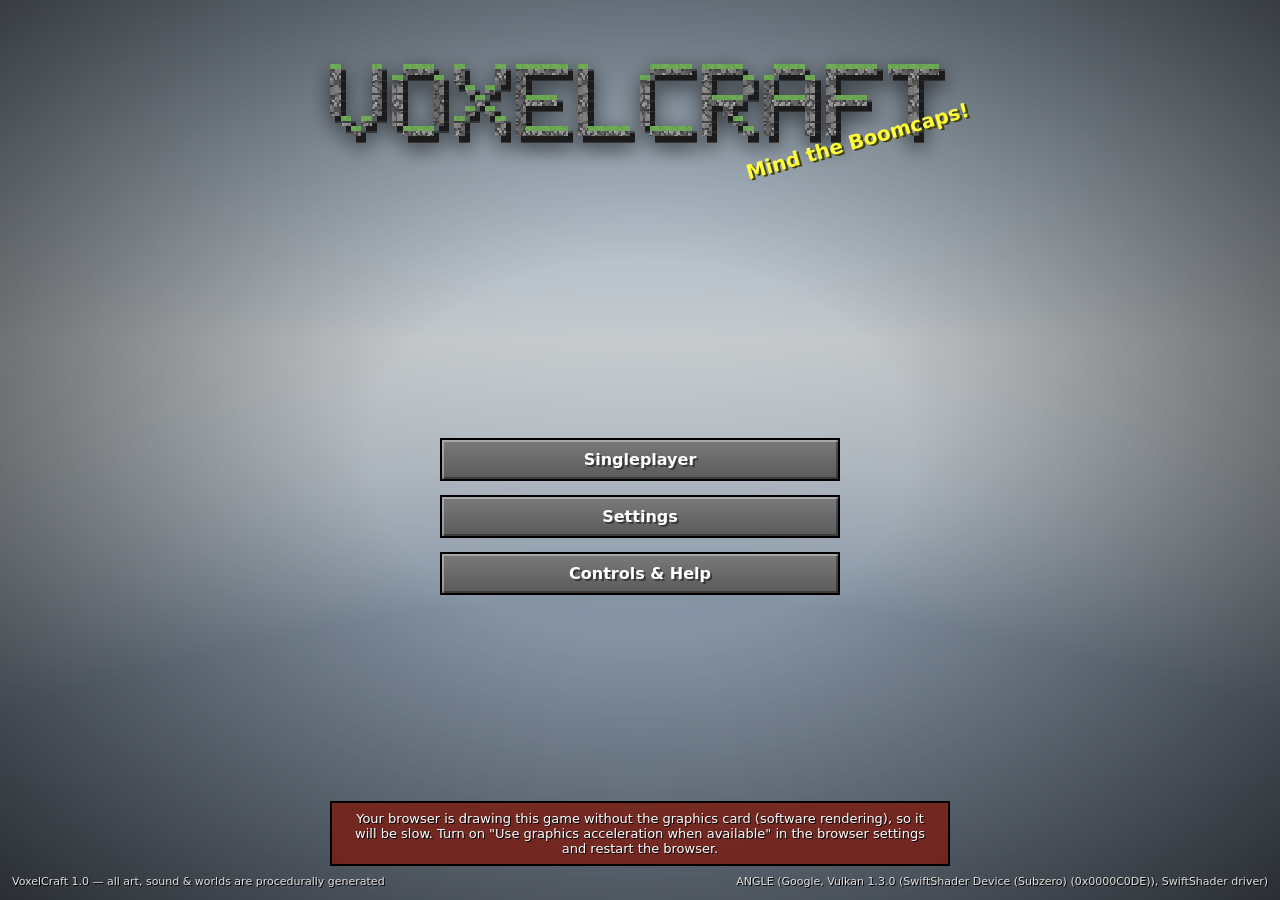
==== commit 88b40ef0: "Fix jets exploding or getting stuck when taking off from normal ground Taking off anywhere but a per" ====
--- a/minecraft.html
+++ b/minecraft.html
@@ -12143,11 +12143,12 @@
       Q.fromHPR(this.q, yaw, pitch, 0); this.updateAxes();
       const fx = Math.sin(yaw), fz = -Math.cos(yaw);
       v[0] = fx * nv; v[2] = fz * nv; v[1] = 0;
-      if (wantUp && pitch > 0.12) { this.onGround = false; v[1] = nv * 0.18; this.av[0] = 0.2; this.gear = 1; this.game.audio.play('veh_liftoff', { x: this.x, y: this.y, z: this.z, vol: 0.6 }); }
+      if (wantUp && pitch > 0.12) { this.onGround = false; this.liftT = this.t; v[1] = nv * 0.18; this.av[0] = 0.2; this.gear = 1; this.game.audio.play('veh_liftoff', { x: this.x, y: this.y, z: this.z, vol: 0.6 }); }
       const nx = this.x + v[0] * dt, nz = this.z + v[2] * dt;
       const gy = this.groundUnder(nx, nz, this.y + 1.2, 3.5);
-      if (gy < -1e8) { this.onGround = false; }
-      else if (gy > this.y + 1.05 || this.pointSolid(nx + fx * 3.2, this.y + 1.2, nz + fz * 3.2)) { if (Math.abs(nv) > 18) this.hurt(Math.abs(nv) * 0.6, { type: 'crash' }); v[0] = v[2] = 0; this.game.shake = 0.3; }
+      if (gy < -1e8) { this.onGround = false; this.liftT = this.t; }
+      // obstacles are looked for in the direction of travel, so a jet parked nose-first against a hill can back out
+      else if (gy > this.y + 1.05 || this.pointSolid(nx + fx * 3.2 * Math.sign(nv || 1), this.y + 1.2, nz + fz * 3.2 * Math.sign(nv || 1))) { if (Math.abs(nv) > 18) this.hurt(Math.abs(nv) * 0.6, { type: 'crash' }); if (Math.abs(nv) > 4 && this.rider === this.game.player) this.game.shake = 0.3; v[0] = v[2] = 0; }
       else { this.x = nx; this.z = nz; this.y = gy; }
       return;
     }
@@ -12216,29 +12217,47 @@
     const nx = this.x + v[0] * dt, ny = this.y + v[1] * dt, nz = this.z + v[2] * dt;
     const yo = this.def.yoff;
     const pts = FP.pts;
-    let hit = -1;
+    let hit = -1, hx = 0, hy = 0, hz = 0;
     for (let i = 0; i < pts.length; i++) {
       Q.rot(this.q, pts[i][0], pts[i][1], pts[i][2], _v3);
       const px = nx + _v3[0], py = ny + yo + _v3[1], pz = nz + _v3[2];
-      if (this.pointSolid(px, py, pz) || (i === 4 && FLUID[w.getId(Math.floor(px), Math.floor(py), Math.floor(pz))] === 1)) { hit = i; break; }
+      if (this.pointSolid(px, py, pz) || (i === 4 && FLUID[w.getId(Math.floor(px), Math.floor(py), Math.floor(pz))] === 1)) { hit = i; hx = px; hy = py; hz = pz; break; }
     }
     if (hit >= 0) {
-      const vy = v[1], level = u[1] > 0.9 && Math.abs(f[1]) < 0.3;
+      const vy = v[1], level = u[1] > 0.85 && Math.abs(f[1]) < 0.33;
       const gy = this.groundUnder(nx, nz, ny + 2.5, 4.5);
-      if ((hit === 4 || hit === 0 && vy < 0) && level && vy > -9 && sp < FP.landMax && gy > -1e8) {
+      // touchdown: roughly level and settling gently on the belly or nose, or on the tail or a wingtip resting on a
+      // bump (not while climbing away on takeoff). Below 15 b/s any contact near the ground settles the jet onto
+      // its gear, so it never hovers in place grinding against the terrain
+      const low = hit === 4 || (hit === 0 && vy < 0) || ((hit === 1 || hit === 2 || hit === 3) && vy < 1);
+      if (vy > -9 && gy > -1e8 && ny - gy < 1.6 && ((level && low && sp < FP.landMax) || sp < 15)) {
         this.onGround = true; this.y = gy; this.x = nx; this.z = nz; v[1] = 0;
         const yaw = this.heading(); this.pitchA = 0; Q.fromHPR(this.q, yaw, 0, 0); this.av[0] = this.av[1] = this.av[2] = 0;
         this.game.audio.play('veh_land', { x: this.x, y: this.y, z: this.z, vol: 0.8 });
         if (this.rider === this.game.player) this.game.shake = 0.25;
         return;
       }
-      if (sp > 34) { this.hurt(this.hull + 1, { type: 'crash' }); return; }
-      this.hurt(sp * 1.1, { type: 'crash' });
-      v[0] *= -0.25; v[1] = Math.abs(v[1]) * 0.3 + 3; v[2] *= -0.25;
-      this.game.shake = 0.5;
-      return;
-    }
-    this.x = nx; this.y = ny; this.z = nz;
+      // grazing the top of the ground (open air above the contact) at a modest sink rate: the jet rides up over it
+      // and gets scraped instead of blowing up, so bumps under a wingtip or the tail no longer destroy it on
+      // takeoff, landing or a low pass. Walls, tree trunks, the nose dug in and steep dives still crash
+      const by = Math.floor(hy), rise = by + 1 - hy + 0.03;
+      if (vy > -12 && (hit !== 0 || f[1] > -0.35) && rise < 0.83 && !this.pointSolid(hx, by + 1.5, hz)) {
+        this.x = nx; this.y = ny + rise; this.z = nz;
+        v[1] = Math.max(v[1], 0) + Math.min(2.5, rise * 15);
+        this.scrape(hx, by, hz, sp);
+      } else if (hit !== 0 && vy > -12 && this.t - (this.liftT || -9) < 1.2) {
+        // just off the ground: on the takeoff roll the wings pass through rocks, bushes and trunks beside the
+        // runway, so for a moment after lifting off a wing, the tail or the belly still in one only scrapes
+        this.x = nx; this.y = ny; this.z = nz;
+        this.scrape(hx, by, hz, sp);
+      } else {
+        if (sp > 34) { this.hurt(this.hull + 1, { type: 'crash' }); return; }
+        // barely moving: nudge free without damage (it used to grind itself to pieces stuck in the ground)
+        if (sp > 12) { this.hurt(sp * 1.1, { type: 'crash' }); this.game.shake = 0.5; }
+        v[0] *= -0.25; v[1] = Math.abs(v[1]) * 0.3 + (sp > 12 ? 3 : 1.5); v[2] *= -0.25;
+        return;
+      }
+    } else { this.x = nx; this.y = ny; this.z = nz; }
     // auto gear below 45 b/s near the ground
     const agl = this.y - this.groundUnder(this.x, this.z, this.y, 40);
     this.agl = agl;
@@ -12250,11 +12269,35 @@
       else if (this.stall && agl > 3) this.warn = 'STALL';
     }
   }
+  // top of the ground (or still water) below (x, y0, z) within depth. Plants, flowers, torches and the like do not
+  // hold a jet up: the jet used to bounce along on tall grass and stop dead at stacked sugar cane. Starting inside
+  // a solid block reports y0, so a wall ahead still blocks the roll
   groundUnder(x, z, y0, depth) {
-    const hit = raycast(this.world, x, y0, z, 0, -1, 0, depth, true);
-    if (!hit) return -1e9;
-    if (hit.boxes && hit.boxes.length && FLUID[hit.id]) return hit.y + 0.9;
-    return y0 - hit.t;
+    const w = this.world, bx = Math.floor(x), bz = Math.floor(z), end = y0 - depth;
+    for (let y = Math.floor(y0); y >= Math.floor(end) && y >= 0; y--) {
+      const b = w.getBlock(bx, y, bz), id = b & 4095;
+      if (!id) continue;
+      if (FLUID[id]) { if (!(b >> 12)) return Math.min(y0, y + 0.9); continue; }
+      if (!SOLID[id] || PLANT[id]) continue;
+      let top = 0;
+      for (const box of shapeBoxes(w, bx, y, bz, b, false)) top = Math.max(top, box[4]);
+      if (!top) continue;
+      const gy = Math.min(y0, y + top);
+      return gy >= end ? gy : -1e9;
+    }
+    return -1e9;
+  }
+  // scraping along the ground: a little hull at speed, dust of the block, a thump and a jolt in the cockpit
+  scrape(x, by, z, sp) {
+    const g = this.game, bx = Math.floor(x), bz = Math.floor(z);
+    if (this.t - (this.scrapeAt || -9) < 0.25) return;
+    this.scrapeAt = this.t;
+    const b = this.world.getBlock(bx, by, bz), id = b & 4095;
+    if (sp > 40 && !FLUID[id]) this.hurt((sp - 40) * 0.12, { type: 'scrape' });
+    for (let i = 0; i < 3; i++) g.particles.blockHit(bx, by, bz, 2, b);
+    g.audio.play('dig', { mat: BLOCKS[id] ? BLOCKS[id].snd : 'stone', vol: 0.7, x, y: by + 1, z });
+    if (sp > 20) g.audio.play('hit', { x, y: by + 1, z, vol: Math.min(1, sp / 80) });
+    if (this.rider === g.player) g.shake = Math.max(g.shake || 0, Math.min(0.35, 0.1 + sp * 0.003));
   }
   frame(dt, inp) {
     super.frame(dt, inp);
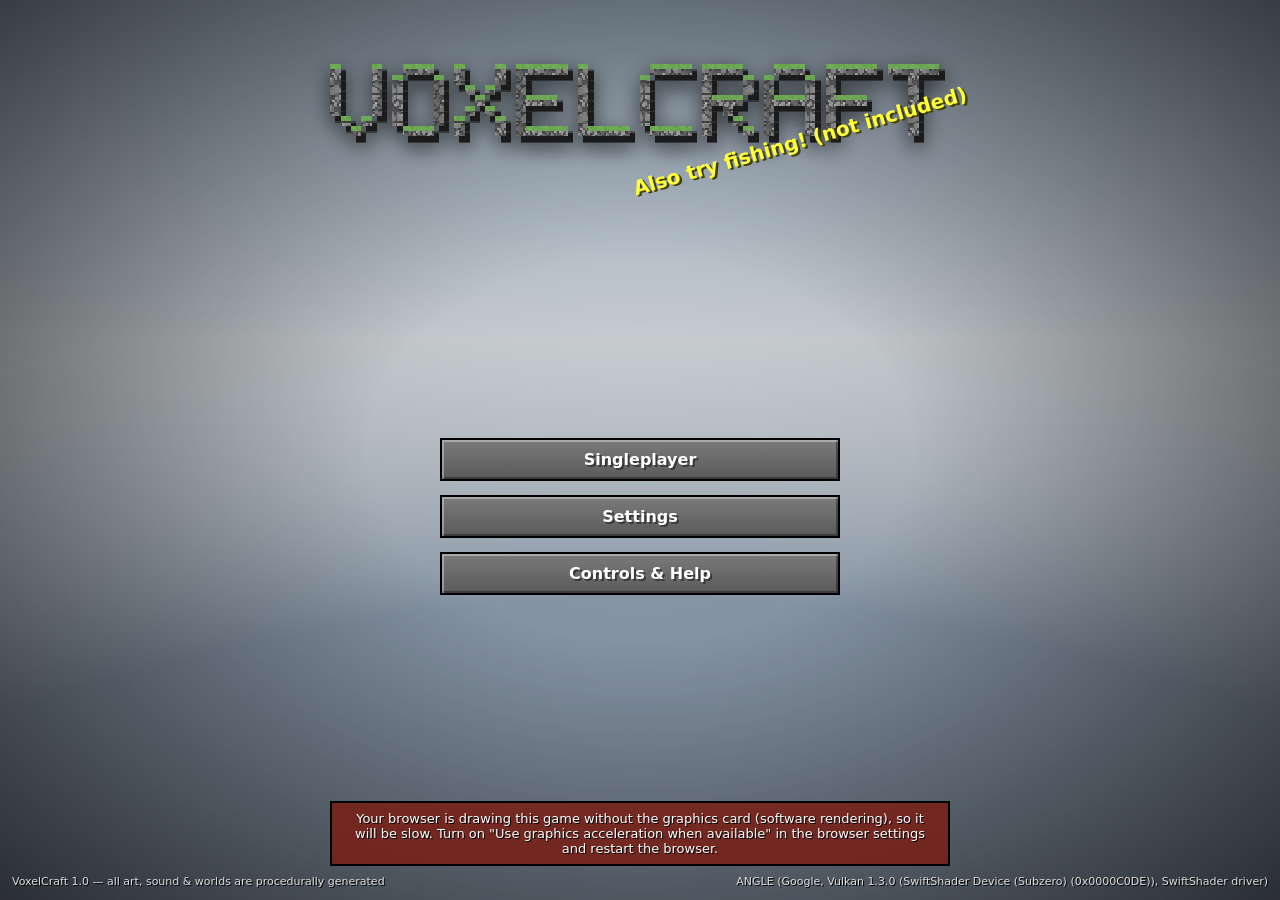
==== commit c223bcb9: "Add desktop launcher, frame pacer, benchmark, and rendering/perf improvements" ====
--- a/minecraft.html
+++ b/minecraft.html
@@ -3922,6 +3922,30 @@
   return out;
 }
 
+// ---------------------------------------------------------------- desktop launcher options
+// VoxelCraft.exe (the Windows launcher) opens this file in a private Chromium window and passes options in the
+// URL query: engine limits that are not regular settings, and set.<setting>=<value> overrides applied at startup.
+//   launcher=1    started by the launcher            uncapped=1   Chromium runs without its frame-rate limit
+//   hz=144        display refresh rate               workers=12   chunk worker threads
+//   rdmax=48      render distance slider maximum     lowlatency=1 desynchronized (low-latency) canvas
+//   bench=8       run the backend benchmark (71_bench.js) and report in the window title
+//   bootdelay=ms  wait before creating the WebGL context (the launcher's fix for a Chromium Vulkan startup race)
+//   heap, gpu, angle, browser: shown in the F3 screen
+const LAUNCH = (() => {
+  const o = { desktop: false, uncapped: false, set: {} };
+  let q;
+  try { q = new URLSearchParams(location.search); } catch (e) { return o; }
+  const num = (k, lo, hi) => { const v = parseFloat(q.get(k)); return isFinite(v) ? Math.min(hi, Math.max(lo, v)) : undefined; };
+  o.desktop = q.get('launcher') === '1'; o.uncapped = q.get('uncapped') === '1'; o.lowLatency = q.get('lowlatency') === '1';
+  o.hz = num('hz', 20, 1000); o.workers = num('workers', 1, 32); o.rdMax = num('rdmax', 8, 64); o.heapMB = num('heap', 0, 1 << 20);
+  o.bench = num('bench', 1, 120); o.bootDelay = num('bootdelay', 0, 10000);
+  o.gpu = q.get('gpu') || ''; o.angle = q.get('angle') || ''; o.browser = q.get('browser') || '';
+  for (const [k, v] of q) if (k.startsWith('set.')) o.set[k.slice(4)] = v;
+  // the launcher waits for the title to change before it switches a window to fullscreen (see 99_boot.js)
+  if (o.desktop) document.title = 'VoxelCraft (starting)';
+  return o;
+})();
+
 // ---------------------------------------------------------------- settings
 // Every preset renders at the display's native pixel density; Auto Quality lowers the internal
 // resolution (with a sharpening upscale) and then individual effects only when the GPU can't keep up.
@@ -3937,8 +3961,14 @@
   fov: 70, brightness: 0.5, viewBob: true, sensitivity: 0.5, invertY: false, showFps: false,
   masterVol: 0.8, musicVol: 0.5, sfxVol: 0.8, ambientVol: 0.6,
   autoJump: IS_TOUCH, touchAim: IS_TOUCH ? 'touch' : 'crosshair', buttonSize: 1, buttonOpacity: 0.55, guiScale: 0,
-  autoQuality: true, sharpen: 0.25, fpsCap: 0, fog: true, tonemap: true, vignette: true, cloudHeight: 150, hudHidden: false, gamma: 1,
+  autoQuality: true, sharpen: 0.25, fog: true, tonemap: true, vignette: true, cloudHeight: 150, hudHidden: false, gamma: 1,
   cockpitFx: true, flightInvert: false,
+  // frame pacing: fpsCap -1 = VSync, 0 = unlimited, n = cap; menuVsync limits the title and pause screens to VSync;
+  // aqTarget is the frame rate Auto Quality keeps; hudHz caps how often the HUD and overlays redraw (0 = every frame);
+  // gpuQueue: frames in flight on the GPU, 0 = auto (see 69_pacer.js), -1 = the browser's own queueing
+  fpsCap: 0, menuVsync: true, aqTarget: 60, hudHz: 240, gpuQueue: 0,
+  // MB of recently unloaded chunks kept in memory, so returning to an area skips terrain generation
+  chunkCacheMB: 0,
 }, PRESETS[IS_MOBILE ? 'medium' : 'high']);
 const SETTINGS = (() => {
   let s = {};
@@ -3947,7 +3977,20 @@
   if (s.maxDPR !== undefined && s.maxDPR < 2 && !s.v2) s.maxDPR = 2;
   if (s.dynRes !== undefined) { delete s.dynRes; }
   s.v2 = 1;
-  return Object.assign({}, DEFAULT_SETTINGS, s);
+  s = Object.assign({}, DEFAULT_SETTINGS, s);
+  // launcher overrides: a preset first, then single settings (typed like their defaults)
+  const L = LAUNCH.set;
+  if (L.preset && PRESETS[L.preset]) { Object.assign(s, PRESETS[L.preset]); s.preset = L.preset; }
+  for (const k in L) {
+    if (k === 'preset' || !(k in DEFAULT_SETTINGS)) continue;
+    const d = DEFAULT_SETTINGS[k], v = L[k];
+    if (typeof d === 'boolean') s[k] = v === '1' || v === 'true' || v === 'on';
+    else if (typeof d === 'number') { const n = parseFloat(v); if (isFinite(n)) s[k] = n; }
+    else s[k] = v;
+    if (k in PRESETS.high) s.preset = 'custom';
+  }
+  if (LAUNCH.rdMax) s.renderDist = Math.min(s.renderDist, LAUNCH.rdMax);
+  return s;
 })();
 function saveSettings() { try { localStorage.setItem('vc5_settings', JSON.stringify(SETTINGS)); } catch (e) { } refreshEff(); }
 function applyPreset(name) { if (PRESETS[name]) Object.assign(SETTINGS, PRESETS[name]); SETTINGS.preset = name; saveSettings(); }
@@ -5003,6 +5046,8 @@
   gl: null, ext: {},
   init(canvas) {
     const attrs = { antialias: false, alpha: false, depth: true, stencil: false, powerPreference: 'high-performance', preserveDrawingBuffer: false, premultipliedAlpha: false };
+    // launcher option: a desynchronized canvas can reach the screen without waiting for the page compositor
+    if (LAUNCH.lowLatency) attrs.desynchronized = true;
     // Ask for a hardware context first; if the browser can only offer a slow (software) one, still run,
     // but remember it so the game can start at the lowest settings and tell the player why.
     let gl = canvas.getContext('webgl2', Object.assign({ failIfMajorPerformanceCaveat: true }, attrs));
@@ -6553,7 +6598,8 @@
     this.cbs = new Map();
     const shared = document.getElementById('shared-src').textContent;
     const wsrc = document.getElementById('worker-src').textContent;
-    const n = Math.max(1, Math.min(6, (navigator.hardwareConcurrency || 4) - 1));
+    // the desktop launcher can ask for more (or fewer) chunk workers than the browser default
+    const n = LAUNCH.workers || Math.max(1, Math.min(6, (navigator.hardwareConcurrency || 4) - 1));
     let ok = false;
     try {
       const url = URL.createObjectURL(new Blob([shared, '\n', wsrc], { type: 'application/javascript' }));
@@ -6623,6 +6669,24 @@
     this.be = new Map();
     this.lastSeen = 0;
   }
+}
+// Recently unloaded chunks that were never modified, kept in memory (SETTINGS.chunkCacheMB) so that coming back to
+// an area skips terrain generation: only the lighting pass runs again. Modified chunks are saved instead, and
+// chunks holding persistent entities never come from here. Least recently unloaded go first.
+class ChunkCache {
+  constructor() { this.map = new Map(); this.bytes = 0; this.world = null; this.hits = 0; }
+  limit() { return Math.max(0, +SETTINGS.chunkCacheMB || 0) * 1048576; }
+  put(k, e) {
+    if (this.limit() <= 0) return;
+    this.drop(k);
+    this.map.set(k, e); this.bytes += e.bytes;
+    this.trim();
+  }
+  take(k) { const e = this.map.get(k); if (e) { this.drop(k); this.hits++; } return e || null; }
+  drop(k) { const e = this.map.get(k); if (e) { this.map.delete(k); this.bytes -= e.bytes; } }
+  trim() { const lim = this.limit(); for (const k of this.map.keys()) { if (this.bytes <= lim) break; this.drop(k); } }
+  clear() { this.map.clear(); this.bytes = 0; }
+  describe() { const lim = this.limit(); return lim > 0 ? `World cache: ${this.map.size} chunks, ${(this.bytes / 1048576).toFixed(0)} / ${(lim / 1048576).toFixed(0)} MB, ${this.hits} reloads from memory` : 'World cache: off'; }
 }
 class World {
   constructor(game, dim) {
@@ -6826,20 +6890,32 @@
   }
   update(px, pz, budgetMs) {
     const t0 = now();
-    const pcx = Math.floor(px / 16), pcz = Math.floor(pz / 16);
+    const pcx = Math.floor(px / 16), pcz = Math.floor(pz / 16), pcy = Math.floor(this.game.camera.y / 16);
     const R = EFF.renderDist, LR = R + 1;
-    // candidate lists (nearest first) that feed() hands to the workers, both here and whenever a job completes
-    const cc = this.chunkCands || (this.chunkCands = []); cc.length = 0; this.chunkCi = 0;
-    for (const [dx, dz] of this.spiral(LR)) {
-      const cx = pcx + dx, cz = pcz + dz, k = ckey(cx, cz);
-      if (this.chunks.has(k) || this.pending.has(k)) continue;
-      cc.push(cx, cz);
-      if (cc.length >= 64) break;
-    }
-    this.pickMeshes(pcx, pcz, Math.floor(this.game.camera.y / 16));
+    // candidate lists (nearest first) that feed() hands to the workers, both here and whenever a job completes.
+    // Rebuilt when the player changes chunk, a list runs out, or every 50 ms: at hundreds of frames per second
+    // walking the whole spiral and mesh queue every frame would cost more than the frame itself
+    const moved = pcx !== this.ccx || pcz !== this.ccz || pcy !== this.ccy || LR !== this.cLR;
+    const cc = this.chunkCands || (this.chunkCands = []);
+    if (moved || t0 - (this.ccT || 0) > 50 || (this.chunkCi >= cc.length && t0 - this.ccT > 8)) {
+      this.ccT = t0; cc.length = 0; this.chunkCi = 0;
+      for (const [dx, dz] of this.spiral(LR)) {
+        const cx = pcx + dx, cz = pcz + dz, k = ckey(cx, cz);
+        if (this.chunks.has(k) || this.pending.has(k)) continue;
+        cc.push(cx, cz);
+        if (cc.length >= 64) break;
+      }
+    }
+    if (moved || t0 - (this.mcT || 0) > 16 || !this.meshCands || this.meshCi >= this.meshCands.length) { this.mcT = t0; this.pickMeshes(pcx, pcz, pcy); }
+    this.ccx = pcx; this.ccz = pcz; this.ccy = pcy; this.cLR = LR;
     this.feed();
+    // light integration gets a share of the frame rather than a fixed slice, so short frames stay short
+    // (at 60 fps this is the same 4 ms as before)
+    const P = this.game.pacer;
+    if (P && P.avgMs > 0 && this.game.state === 'playing') budgetMs = Math.min(budgetMs, Math.max(0.3, P.avgMs * 0.3));
     // unload far chunks
-    if ((this.game.frame & 15) === 0) {
+    if (t0 - (this.unloadT || 0) > 250) {
+      this.unloadT = t0;
       const UR = LR + 2;
       for (const c of this.chunks.values()) {
         const dx = c.cx - pcx, dz = c.cz - pcz;
@@ -6888,6 +6964,12 @@
   requestChunk(cx, cz, k) {
     this.pending.add(k);
     const dim = this.dim, jobs = this.game.jobs;
+    const hit = this.game.meta && !this.isMenu ? this.game.chunkCache.take(this.cacheKey(k)) : null;
+    if (hit) {
+      const blocks = hit.blocks.slice();
+      jobs.post({ t: 'light', dim, cx, cz, blocks, biomes: hit.biomes, tints: hit.tints }, [blocks.buffer], (d) => this.onChunkData(d, { tags: hit.tags, be: hit.be, ents: [] }));
+      return;
+    }
     if (this.savedKeys.has(k)) {
       this.game.save.loadChunk(dim, cx, cz).then(rec => {
         if (this.game.world !== this || !this.pending.has(k)) return;
@@ -6920,8 +7002,13 @@
       if (d.spawns && d.spawns.length) c.modified = true;
     }
   }
+  cacheKey(k) { return this.dim + '|' + k; }
   unloadChunk(c) {
     if (c.modified || this.chunkHasPersistentEntities(c)) this.game.save.saveChunk(this, c);
+    else if (this.game.meta && !this.isMenu) {
+      const t = c.tints, bytes = c.blocks.byteLength + c.biomes.byteLength + (t ? t.grass.byteLength + t.foliage.byteLength + t.water.byteLength : 0) + 2048;
+      this.game.chunkCache.put(this.cacheKey(c.key), { blocks: c.blocks, biomes: c.biomes, tints: t, tags: c.tags, be: [...c.be.values()], bytes });
+    }
     for (const sec of c.sections) { this.game.renderer.freeSection(sec); this.meshQueue.delete(sec); this.urgent.delete(sec); }
     for (const be of c.be.values()) this.activeBE.delete(be);
     // remove entities in chunk
@@ -9577,9 +9664,13 @@
 // ============================================================================
 //  Renderer: textures, chunk meshes, visibility, shadows, sky, post-processing
 //
-//  Chunk geometry lives in large per-region vertex arenas (16x16 chunks each).
+//  Chunk geometry lives in large per-region vertex arenas (8x8 chunks each).
 //  Every section is a sub-allocation, so a whole region is drawn with a single
 //  WEBGL_multi_draw call per layer instead of one draw call per 16^3 section.
+//  8x8 rather than 16x16: writing into an arena the GPU is drawing from is expensive in ANGLE, and the cost grows
+//  with the arena. While terrain streams in that happens hundreds of times a second, and arenas a quarter the size
+//  removed the 25-80 ms stalls 16x16 ones caused at high frame rates (measured on Direct3D 11 and OpenGL), for a
+//  few more (cheap) multi-draw calls.
 // ============================================================================
 const WEATHER_VS = GLSL_COMMON + `
 layout(location=0) in vec3 aPos; layout(location=1) in vec3 aUV; layout(location=2) in float aA;
@@ -9590,7 +9681,7 @@
 in vec3 vUV; in float vA; in vec3 vPos; out vec4 o;
 void main() { vec4 t = texture(uTexI, vUV); if (t.a < 0.05) discard; float f = smoothstep(uFar * 0.6, uFar, length(vPos)); o = vec4(mix(t.rgb * uCol, uFogColor, f), t.a * vA * 0.75); }`;
 
-const RSH = 4, RCH = 1 << RSH;
+const RSH = 3, RCH = 1 << RSH;
 class DrawList {
   constructor() { this.n = 0; this.quads = 0; this.cnt = new Int32Array(128); this.off = new Int32Array(128); }
   reset() { this.n = 0; this.quads = 0; }
@@ -9621,7 +9712,10 @@
     cap = (cap + 4095) & ~4095;
     const nb = gl.createBuffer();
     gl.bindBuffer(gl.COPY_WRITE_BUFFER, nb);
-    gl.bufferData(gl.COPY_WRITE_BUFFER, cap * 64, gl.DYNAMIC_DRAW);
+    // STATIC_DRAW even though sections are rewritten with bufferSubData: ANGLE's D3D11 backend (every browser's default
+    // on Windows) binds only static buffers directly and copies DYNAMIC ones into a streaming buffer on every draw.
+    // For the chunk arenas that copy cost four times the rest of the frame (High preset: ~215 fps -> ~1100 fps).
+    gl.bufferData(gl.COPY_WRITE_BUFFER, cap * 64, gl.STATIC_DRAW);
     if (old) {
       gl.bindBuffer(gl.COPY_READ_BUFFER, this.vbo);
       gl.copyBufferSubData(gl.COPY_READ_BUFFER, gl.COPY_WRITE_BUFFER, 0, 0, old * 64);
@@ -9788,10 +9882,13 @@
     if (this.skinTex) gl.deleteTexture(this.skinTex);
     this.skinTex = this.texArray(S, n, data, new Uint8Array(n).fill(1), true);
   }
+  // the quad index buffer shared by every arena: it has to cover the largest one. It starts big enough for the
+  // usual 8x8-chunk region and doubles when one outgrows it, because rebuilding it (millions of indices) mid-game
+  // cost 100+ ms each time
   ensureIndices(quads) {
     if (quads <= this.iboQuads) return;
     const gl = this.gl;
-    const n = Math.max(quads, Math.ceil(this.iboQuads * 1.5), 1 << 15);
+    const n = Math.max(quads, this.iboQuads * 2, 1 << 19);
     const idx = new Uint32Array(n * 6);
     for (let q = 0, i = 0; q < n; q++) { const v = q * 4; idx[i++] = v; idx[i++] = v + 1; idx[i++] = v + 2; idx[i++] = v; idx[i++] = v + 2; idx[i++] = v + 3; }
     gl.bindVertexArray(null);
@@ -9911,7 +10008,7 @@
     gl.bindTexture(gl.TEXTURE_2D, t);
     gl.texParameteri(gl.TEXTURE_2D, gl.TEXTURE_COMPARE_MODE, gl.COMPARE_REF_TO_TEXTURE);
     gl.texParameteri(gl.TEXTURE_2D, gl.TEXTURE_COMPARE_FUNC, gl.LEQUAL);
-    this.shadow = { tex: t, fbo: GLX.fbo(null, t), size, dist: [0, 48, 80, 112][q], frame: -1e9, valid: false, dirty: true, cx: 0, cy: 0, cz: 0, L: [0, 1, 0], mat: M4.create() };
+    this.shadow = { tex: t, fbo: GLX.fbo(null, t), size, dist: [0, 48, 80, 112][q], time: -1e9, valid: false, dirty: true, cx: 0, cy: 0, cz: 0, L: [0, 1, 0], mat: M4.create() };
   }
   // ------------------------------------------------------------------ section meshes (region arenas)
   regionFor(cx, cz) {
@@ -9967,7 +10064,11 @@
     const g = this.game, pg = g.perf;
     return `Regions: ${n}  VRAM ${(cap * 64 / 1048576).toFixed(0)} MB  ${this.md ? 'multi-draw' : 'draw loop'}  shadow redraws ${this.stats.shadowFrames}\n` +
       `Render ${this.width}x${this.height} -> ${this.outW}x${this.outH}  ${pg ? pg.describe() : ''}\n` +
-      `Workers: ${g.jobs ? (g.jobs.fallback ? 'none (main-thread fallback)' : g.jobs.workers.length) : '-'}${GLX.software ? '  SOFTWARE RENDERING' : ''}`;
+      `Workers: ${g.jobs ? (g.jobs.fallback ? 'none (main-thread fallback)' : g.jobs.workers.length) : '-'}${GLX.software ? '  SOFTWARE RENDERING' : ''}  ${g.chunkCache ? g.chunkCache.describe() : ''}
+` +
+      (g.pacer ? g.pacer.describe() : '') +
+      (LAUNCH.desktop ? `
+Desktop launcher: ${LAUNCH.browser || 'browser'}${LAUNCH.angle ? ', ANGLE ' + LAUNCH.angle : ''}${LAUNCH.gpu ? ', GPU ' + LAUNCH.gpu : ''}${LAUNCH.heapMB ? ', JS heap ' + LAUNCH.heapMB + ' MB' : ''}${LAUNCH.uncapped ? ', frame limiter off' : ''}` : '');
   }
   // ------------------------------------------------------------------ camera / frustum
   setupCamera(cam) {
@@ -10317,9 +10418,10 @@
     const mx = cam.x - sh.cx, my = cam.y - sh.cy, mz = cam.z - sh.cz;
     const dl = L[0] * sh.L[0] + L[1] * sh.L[1] + L[2] * sh.L[2];
     const lim = dist * 0.06;
-    const need = sh.dirty || !sh.valid || mx * mx + my * my + mz * mz > lim * lim || dl < 0.9999995 || this.frameNo - sh.frame > 120;
+    // also refreshed every 2 s regardless (by time: at 1000+ fps a frame count would mean many times a second)
+    const need = sh.dirty || !sh.valid || mx * mx + my * my + mz * mz > lim * lim || dl < 0.9999995 || this.time - sh.time > 2;
     if (need) {
-      sh.valid = true; sh.dirty = false; sh.frame = this.frameNo; this.stats.shadowFrames++;
+      sh.valid = true; sh.dirty = false; sh.time = this.time; this.stats.shadowFrames++;
       sh.cx = cam.x; sh.cy = cam.y; sh.cz = cam.z; sh.L[0] = L[0]; sh.L[1] = L[1]; sh.L[2] = L[2];
       const Rm = this.tmpM;
       M4.lookDir(Rm, -L[0], -L[1], -L[2], 0, 1, 0);
@@ -11956,7 +12058,8 @@
     out[0] = c.x + d[0] * t; out[1] = c.y + d[1] * t; out[2] = c.z + d[2] * t;
     return out;
   }
-  sound(dt) { const g = this.game; if (g.audio && g.audio.engine) g.audio.engine(this, this.engineSpec()); }
+  // engine sound parameters change at the audio update rate (the game sets audioTick), not every frame
+  sound(dt) { const g = this.game; if (g.audio && g.audio.engine && g.audioTick !== false) g.audio.engine(this, this.engineSpec()); }
   engineSpec() { return null; }
   // chase / cockpit camera
   cameraUpdate(c, dt, p) {
@@ -15227,10 +15330,14 @@
     gl.texSubImage2D(gl.TEXTURE_2D, 0, 0, CK_LEGEND.y, gl.RGBA, gl.UNSIGNED_BYTE, lg);
     return K;
   }
-  // redraw a couple of screens per frame (all of them when the cockpit first comes up) and upload them
-  screens(K, v, game) {
-    const gl = this.gl, list = K.disp, n = K.fresh ? list.length : Math.min(list.length, 2);
+  // redraw screens round robin, about 120 a second in total (all of them when the cockpit first comes up), and
+  // upload them. Counted in time, not frames: at 1000+ fps two per frame would redraw every screen constantly
+  screens(K, v, game, dt) {
+    K.acc = Math.min(4, (K.acc || 0) + dt * 120);
+    const gl = this.gl, list = K.disp, n = K.fresh ? list.length : Math.min(list.length, Math.floor(K.acc));
+    if (!K.fresh) K.acc -= n;
     K.fresh = false;
+    if (!n) return;
     gl.bindTexture(gl.TEXTURE_2D, K.tex);
     for (let k = 0; k < n; k++) {
       const d = list[K.next]; K.next = (K.next + 1) % list.length;
@@ -15254,7 +15361,7 @@
     const t = R.time, dt = clamp(t - (this.last || t), 0, 0.1); this.last = t;
     if (this.kindNow !== v || game.frame - (this.frameSeen || 0) > 2) K.fresh = true;
     this.kindNow = v; this.frameSeen = game.frame;
-    this.screens(K, v, game);
+    this.screens(K, v, game, dt);
     // the sun (or moon) seen from the eye: is terrain in the way?
     const L = env.lightDir, hit = raycast(w, cam.x, cam.y, cam.z, L[0], L[1], L[2], 96, false);
     this.sunVis += ((hit ? 0 : 1) - this.sunVis) * Math.min(1, dt * 9);
@@ -16228,7 +16335,9 @@
     }
     // compass / clock readouts replace the item name while held
     const held = ITEMS[p.heldId()], info = held && held.info;
-    if (info && (g.frame & 7) === 0) {
+    const tnow = now();
+    if (info && tnow - (this.infoT || 0) > 120) {
+      this.infoT = tnow;
       let txt;
       if (info === 'clock') {
         if (g.world.dim !== 'overworld') txt = 'Clock: the hands spin aimlessly';
@@ -16258,14 +16367,20 @@
     this.cross.style.display = p.camMode === 0 && !SETTINGS.hudHidden ? 'block' : 'none';
     // debug / fps
     this.fps.style.display = SETTINGS.showFps && !this.debug ? 'block' : 'none';
-    if (SETTINGS.showFps) this.fps.textContent = Math.round(g.fpsSmooth) + ' FPS';
+    if (SETTINGS.showFps && tnow - (this.fpsT || 0) > 250) {
+      // in a normal tab Unlimited renders more frames than the browser can show: say so instead of implying them
+      this.fpsT = tnow;
+      const P = g.pacer, shown = P && !P.uncapped && P.shownHz > 0 && P.shownHz < P.fps * 0.8 ? ` (${Math.round(P.shownHz)} shown)` : '';
+      this.fps.textContent = Math.round(g.fpsSmooth) + ' FPS' + shown;
+    }
     this.dbg.style.display = this.debug ? 'block' : 'none';
-    if (this.debug && (g.frame & 7) === 0) {
+    if (this.debug && tnow - (this.dbgT || 0) > 100) {
+      this.dbgT = tnow;
       const w = g.world, R = g.renderer, bx = Math.floor(p.x), by = Math.floor(p.y), bz = Math.floor(p.z);
       const l = w.getLight(bx, by, bz), dirs = ['north (-Z)', 'east (+X)', 'south (+Z)', 'west (-X)'];
       const t = p.target;
       this.dbg.textContent = [
-        `VoxelCraft  ${Math.round(g.fpsSmooth)} fps  (${(g.frameMs || 0).toFixed(1)} ms)`,
+        `VoxelCraft  ${Math.round(g.fpsSmooth)} fps  (cpu ${(g.frameMs || 0).toFixed(2)} ms${R.tq && R.tq.valid ? ', gpu ' + R.tq.ms.toFixed(2) + ' ms' : ''})`,
         `Renderer: ${GLX.renderer}  ${R.width}x${R.height}${R.hdr ? ' HDR' : ''}`,
         `Draws: ${R.stats.draws}  Tris: ${(R.stats.tris / 1000).toFixed(0)}k  Sections: ${R.stats.sections}`,
         R.debugInfo(),
@@ -16329,16 +16444,18 @@
         this.btn('Singleplayer', () => this.showWorlds()),
         this.btn('Settings', () => this.showSettings(() => this.showTitle())),
         this.btn('Controls & Help', () => this.showControls(() => this.showTitle()))),
-      h('div', { class: 'foot' }, h('span', null, 'VoxelCraft 1.0 — all art, sound & worlds are procedurally generated'), h('span', null, GLX.renderer || '')));
+      h('div', { class: 'foot' }, h('span', null, 'VoxelCraft 1.0 — all art, sound & worlds are procedurally generated' + (LAUNCH.desktop ? ' · desktop launcher' : '')), h('span', null, GLX.renderer || '')));
     if (GLX.software) this.screen.appendChild(h('div', { class: 'swwarn' }, 'Your browser is drawing this game without the graphics card (software rendering), so it will be slow. Turn on "Use graphics acceleration when available" in the browser settings and restart the browser.'));
   }
   async showWorlds() {
     const g = this.game;
     this.clearScreen(); this.screen.className = 'menu';
     this.backFn = () => this.showTitle();
-    const worlds = await g.save.listWorlds();
+    // the launcher's benchmark world is never listed (it deletes it again; this hides one left by an interrupted run)
+    const worlds = (await g.save.listWorlds()).filter(w => !w.bench);
     let sel = worlds[0] ? worlds[0].id : null;
     const list = h('div', { class: 'wlist' });
+    this.wStatus = h('div', { class: 'wsub', style: { margin: '6px 2px', minHeight: '1.3em' } });
     const draw = () => {
       list.innerHTML = '';
       if (!worlds.length) list.append(h('div', { class: 'empty' }, 'No worlds yet — create one!'));
@@ -16351,13 +16468,39 @@
       }
     };
     draw();
-    this.screen.append(this.panel('Select World', list,
+    this.screen.append(this.panel('Select World', list, this.wStatus,
       h('div', { class: 'row' },
         this.btn('Play Selected', () => { const w = worlds.find(x => x.id === sel); if (w) g.playWorld(w); }, 'primary'),
         this.btn('Create New World', () => this.showCreate())),
       h('div', { class: 'row' },
+        this.btn('Export', () => this.exportWorld(worlds.find(x => x.id === sel))),
+        this.btn('Import', () => this.importWorld())),
+      h('div', { class: 'row' },
         this.btn('Delete', async () => { const w = worlds.find(x => x.id === sel); if (!w) return; if (!confirm(`Delete "${w.name}" forever?`)) return; await g.save.deleteWorld(w.id); this.showWorlds(); }, 'danger'),
         this.btn('Back', () => this.showTitle()))));
+  }
+  worldStatus(text, color) { if (this.wStatus) { this.wStatus.textContent = text; this.wStatus.style.color = color || ''; } }
+  // worlds travel as .vcworld.json files: export here, import in another browser or the desktop launcher
+  async exportWorld(w) {
+    if (!w) return;
+    try {
+      const data = await this.game.save.exportWorld(w.id);
+      const a = document.createElement('a');
+      a.href = URL.createObjectURL(new Blob([JSON.stringify(data)], { type: 'application/json' }));
+      a.download = (w.name.replace(/[\\/:*?"<>|]+/g, '_').trim() || 'world') + '.vcworld.json';
+      document.body.appendChild(a); a.click(); a.remove();
+      setTimeout(() => URL.revokeObjectURL(a.href), 60000);
+      this.worldStatus(`Exported "${w.name}" (${data.chunks.length} saved chunks) to your downloads folder`, '#afa');
+    } catch (e) { this.worldStatus('Export failed: ' + e.message, '#f88'); }
+  }
+  importWorld() {
+    const inp = h('input', { type: 'file', accept: '.json,.vcworld' });
+    inp.onchange = async () => {
+      const f = inp.files && inp.files[0]; if (!f) return;
+      try { const meta = await this.game.save.importWorld(JSON.parse(await f.text())); await this.showWorlds(); this.worldStatus(`Imported "${meta.name}"`, '#afa'); }
+      catch (e) { this.worldStatus('Import failed: ' + e.message, '#f88'); }
+    };
+    inp.click();
   }
   showCreate() {
     const g = this.game;
@@ -16463,7 +16606,7 @@
       Video: [
         { k: 'preset', type: 'preset' },
         { k: 'autoQuality', l: 'Auto Quality (keeps FPS smooth)', type: 'bool' },
-        { k: 'renderDist', l: 'Render Distance', type: 'range', min: 2, max: 24, step: 1, f: v => v + ' chunks' },
+        { k: 'renderDist', l: 'Render Distance', type: 'range', min: 2, max: LAUNCH.rdMax || 24, step: 1, f: v => v + ' chunks' },
         { k: 'resScale', l: 'Resolution Scale', type: 'range', min: 0.3, max: 1, step: 0.05, f: pct },
         { k: 'maxDPR', l: 'Max Pixel Density', type: 'range', min: 0.5, max: 3, step: 0.25, f: v => v + 'x' },
         { k: 'sharpen', l: 'Sharpening', type: 'range', min: 0, max: 1, step: 0.05, f: v => v === 0 ? 'Off' : pct(v) },
@@ -16484,7 +16627,11 @@
         { k: 'fov', l: 'Field of View', type: 'range', min: 50, max: 110, step: 1, f: v => v + '°' },
         { k: 'brightness', l: 'Brightness', type: 'range', min: 0, max: 1, step: 0.05, f: v => v === 0 ? 'Moody' : v === 1 ? 'Bright' : pct(v) },
         { k: 'viewBob', l: 'View Bobbing', type: 'bool' },
-        { k: 'fpsCap', l: 'Max FPS', type: 'select', o: ['Unlimited', '30', '60', '90', '120'], v: [0, 30, 60, 90, 120] },
+        { k: 'fpsCap', l: 'Max FPS', type: 'select', o: ['Unlimited', 'VSync (match display)', '30', '60', '75', '90', '120', '144', '165', '240', '360', '500', '1000'], v: [0, -1, 30, 60, 75, 90, 120, 144, 165, 240, 360, 500, 1000] },
+        { k: 'menuVsync', l: 'Limit FPS in Menus (VSync)', type: 'bool' },
+        { k: 'gpuQueue', l: 'GPU Queue (Frames in Flight)', type: 'select', o: ['Auto', 'Browser default', '1 (lowest latency)', '2', '3', '4'], v: [0, -1, 1, 2, 3, 4] },
+        { k: 'aqTarget', l: 'Auto Quality Target', type: 'select', o: ['30 FPS', '60 FPS', '90 FPS', '120 FPS', '144 FPS', '165 FPS', '240 FPS', '360 FPS'], v: [30, 60, 90, 120, 144, 165, 240, 360] },
+        { k: 'chunkCacheMB', l: 'World Memory Cache', type: 'select', o: ['Off', '256 MB', '512 MB', '1 GB', '2 GB', '4 GB', '8 GB'], v: [0, 256, 512, 1024, 2048, 4096, 8192] },
         { k: 'guiScale', l: 'GUI Scale', type: 'select', o: ['Auto', 'Small', 'Normal', 'Large'], v: [0, 0.8, 1, 1.2] },
         { k: 'showFps', l: 'Show FPS', type: 'bool' },
       ],
@@ -16515,6 +16662,7 @@
       if (['buttonSize', 'buttonOpacity'].includes(k)) g.input.applyTouchLayout();
       if (k === 'guiScale') this.layout();
       if (k === 'renderDist' || k === 'preset') g.renderer.visDirty = true;
+      if (k === 'chunkCacheMB') g.chunkCache.trim();
       if (k !== 'preset' && schema.Video.some(x => x.k === k)) { SETTINGS.preset = 'custom'; }
     };
     const draw = () => {
@@ -16538,6 +16686,7 @@
           ctl.onclick = () => { S[it.k] = !S[it.k]; ctl.className = 'toggle' + (S[it.k] ? ' on' : ''); ctl.textContent = S[it.k] ? 'ON' : 'OFF'; apply(it.k); };
         } else {
           ctl = h('select');
+          if (it.v && !it.v.includes(S[it.k]) && typeof S[it.k] === 'number') { it.v = it.v.concat([S[it.k]]); it.o = it.o.concat([String(S[it.k])]); }
           it.o.forEach((o, i) => ctl.appendChild(h('option', { value: i, selected: (it.v ? it.v[i] : i) === S[it.k] }, o)));
           ctl.onchange = () => { S[it.k] = it.v ? it.v[+ctl.value] : +ctl.value; apply(it.k); };
         }
@@ -17713,6 +17862,33 @@
     c.modified = false;
     if (this.pending.size > 32) this.flush();
   }
+  // a world and all its saved chunks as one JSON file (chunk blocks as base64 of their RLE), to move worlds between
+  // browsers or into the desktop launcher's own profile
+  async exportWorld(id) {
+    await this.flush(); await this.open();
+    const meta = this.memory ? this.memory.worlds.get(id) : await this.req(this.tx('worlds', 'readonly').get(id));
+    if (!meta) throw new Error('World not found');
+    const recs = this.memory ? [...this.memory.chunks.values()].filter(r => r.w === id) : await this.req(this.tx('chunks', 'readonly').index('w').getAll(IDBKeyRange.only(id)));
+    const b64 = (a) => { const u8 = new Uint8Array(a.buffer, a.byteOffset, a.byteLength); let s = ''; for (let i = 0; i < u8.length; i += 0x8000) s += String.fromCharCode.apply(null, u8.subarray(i, i + 0x8000)); return btoa(s); };
+    return { format: 'voxelcraft-world', version: 1, meta, chunks: recs.map(r => ({ k: r.k.slice(id.length + 1), b: b64(r.b), be: r.be || [], e: r.e || [], tags: r.tags || 0 })) };
+  }
+  // imports under a new id, so importing the same file twice gives two worlds
+  async importWorld(data) {
+    if (!data || data.format !== 'voxelcraft-world' || !data.meta || !Array.isArray(data.chunks)) throw new Error('Not a VoxelCraft world file');
+    await this.open();
+    const id = 'w' + Date.now().toString(36) + Math.floor(Math.random() * 1e6).toString(36);
+    const meta = Object.assign({}, data.meta, { id, lastPlayed: Date.now() });
+    const unb64 = (s) => { const bin = atob(s), u8 = new Uint8Array(bin.length); for (let i = 0; i < bin.length; i++) u8[i] = bin.charCodeAt(i); return new Uint16Array(u8.buffer); };
+    const recs = data.chunks.map(c => ({ k: id + '|' + c.k, w: id, b: unb64(c.b), be: c.be || [], e: c.e || [], tags: c.tags || 0 }));
+    if (this.memory) { this.memory.worlds.set(id, meta); for (const r of recs) this.memory.chunks.set(r.k, r); return meta; }
+    await new Promise((res, rej) => {
+      const t = this.db.transaction(['worlds', 'chunks'], 'readwrite');
+      t.objectStore('worlds').put(meta);
+      const s = t.objectStore('chunks'); for (const r of recs) s.put(r);
+      t.oncomplete = res; t.onerror = () => rej(t.error); t.onabort = () => rej(t.error);
+    });
+    return meta;
+  }
   async flush() {
     if (!this.pending.size) return;
     const recs = [...this.pending.values()]; this.pending.clear();
@@ -17763,7 +17939,8 @@
     const fr = this.frames.slice().sort((a, b) => a - b), cp = this.cpu.slice().sort((a, b) => a - b);
     this.frames.length = 0; this.cpu.length = 0;
     const medFrame = fr[fr.length >> 1], p80 = fr[Math.floor(fr.length * 0.8)], medCpu = cp[cp.length >> 1];
-    const budget = SETTINGS.fpsCap ? 1000 / SETTINGS.fpsCap : 1000 / 60;
+    // the frame time to hold: the Auto Quality target, no faster than the frame cap or (VSync) the display
+    const budget = this.g.pacer ? this.g.pacer.budgetMs() : 1000 / 60;
     const tq = this.g.renderer.tq, gpuOk = tq && tq.valid && t - tq.stamp < 1500;
     const gpu = gpuOk ? tq.ms : 0;
     this.stat = { frame: medFrame, cpu: medCpu, gpu: gpuOk ? gpu : -1, budget };
@@ -17816,6 +17993,186 @@
     const s = this.stat, [scale, level] = PERF_LADDER[this.idx];
     const g = s ? (s.gpu >= 0 ? ` gpu ${s.gpu.toFixed(1)} ms` : ' gpu n/a') + ` cpu ${s.cpu.toFixed(1)} ms` : '';
     return this.active ? `Auto quality: step ${this.idx}/${PERF_LADDER.length - 1} (render ${Math.round(scale * 100)}%, effects -${level})${g}` : 'Auto quality: off';
+  }
+}
+
+// ===== main/69_pacer.js =====
+// ============================================================================
+//  Frame pacing: VSync, a frame cap, or Unlimited
+//
+//  requestAnimationFrame is tied to the display refresh, so a loop driven by it never renders faster than the
+//  monitor. How Unlimited (and caps above the refresh rate) get past that:
+//  - Desktop launcher: Chromium runs with --disable-frame-rate-limit (LAUNCH.uncapped), requestAnimationFrame
+//    fires back to back and every frame it renders is presented.
+//  - A normal browser tab still shows one frame per refresh. The presented frame is rendered from
+//    requestAnimationFrame, and extra frames run from a MessageChannel loop until just before the next refresh.
+//    Handing control back in time matters: a page that never yields gets to present only every 100 ms or so.
+//    A fence keeps those extra frames at most two ahead of the GPU, so the presented one is never queued
+//    behind a backlog.
+//  The GPU queue (SETTINGS.gpuQueue) limits frames in flight the same way in the launcher. Uncapped frames that
+//  pile up on the GPU make every buffer upload wait for the backlog: on OpenGL a still scene averaged 2000 fps that
+//  looked like 20, and on Direct3D 11 flying over new terrain stalled 87 times a minute. Three in flight (Auto)
+//  removed the stalls on every backend, for some peak fps on a still scene.
+//  Every path below schedules exactly one next wake-up (animation frame, message or timer).
+// ============================================================================
+class FramePacer {
+  constructor(game) {
+    this.g = game;
+    this.uncapped = !!LAUNCH.uncapped;
+    this.hz = LAUNCH.hz || 60;            // display refresh rate (measured from animation frames in a normal tab)
+    this.limit = 0;                       // limit applied to the latest frame: -1 VSync, 0 none, n fps
+    this.lastFrame = 0; this.lastRaf = 0; this.nextVsync = 0; this.idleFrom = 0; this.workMs = 1; this.due = 0; this.calT = 0; this.q = 0;
+    this.rafD = []; this.fences = []; this.fenceT = [];
+    this.rafPending = this.msgPending = this.timerPending = false;
+    this.onRaf = (t) => { this.rafPending = false; this.vsync(t); this.tick(true); };
+    this.onTimer = () => { this.timerPending = false; this.tick(false); };
+    if (typeof MessageChannel !== 'undefined') { this.mc = new MessageChannel(); this.mc.port1.onmessage = () => { this.msgPending = false; this.tick(false); }; }
+    // statistics over half-second windows
+    this.win = { t: now(), n: 0, shown: 0, sum: 0, max: 0 };
+    this.fps = 0; this.shownHz = 0; this.avgMs = 0; this.maxMs = 0;
+  }
+  start() { this.lastFrame = now(); this.raf(); }
+  raf() { if (!this.rafPending) { this.rafPending = true; requestAnimationFrame(this.onRaf); } }
+  post() { if (!this.mc) { this.timer(0); return; } if (!this.msgPending) { this.msgPending = true; this.mc.port2.postMessage(0); } }
+  timer(ms) { if (!this.timerPending) { this.timerPending = true; setTimeout(this.onTimer, Math.max(0, ms)); } }
+  // frames allowed on the GPU at once before the next one starts (0: the browser's own queueing)
+  queue(hybrid) {
+    const q = Math.round(+SETTINGS.gpuQueue || 0);
+    if (q > 0) return q;
+    if (q < 0) return 0;
+    if (hybrid) return 2;
+    return this.uncapped ? 3 : 0;
+  }
+  // -1 = VSync, 0 = no limit, n = frame cap
+  currentLimit() {
+    const st = this.g.state, S = SETTINGS;
+    if (S.menuVsync !== false && (st === 'menu' || st === 'paused' || st === 'loading' || st === 'dead')) return -1;
+    const c = +S.fpsCap || 0;
+    return c < 0 ? -1 : c > 0 ? Math.max(5, c) : 0;
+  }
+  tick(fromRaf) {
+    const t = now();
+    if (document.hidden) { this.raf(); return; }
+    let lim = this.currentLimit();
+    // animation frames are not tied to the display here, so VSync becomes a cap at its refresh rate
+    if (this.uncapped && lim < 0) lim = Math.round(this.hz);
+    this.limit = lim;
+    if (this.uncapped) {
+      this.q = this.queue(false);
+      // the queue is full: check again on the next animation frame (they come back to back here)
+      if (this.q && !this.fenceFree(this.q)) { this.raf(); return; }
+      if (fromRaf && (lim <= 0 || t >= this.due - 0.3)) { this.advance(lim, t); this.frame(t, true); }
+      const wait = lim > 0 ? this.due - now() : 0;
+      if (wait > 1.5) { this.idleFrom = this.idleFrom || now(); this.timer(wait - 1); } else this.raf();
+      return;
+    }
+    if (lim < 0 || (lim > 0 && lim <= this.hz * 1.1)) {
+      // VSync, or a cap the display can show: render on animation frames, skipping some to stay under the cap
+      this.q = 0;
+      if (fromRaf && (lim <= 0 || t >= this.due - 2)) { this.advance(lim, t); this.frame(t, true); }
+      this.raf();
+      return;
+    }
+    // Unlimited, or a cap above the refresh rate, in a normal tab
+    this.q = this.queue(true);
+    if (fromRaf) {
+      this.advance(lim, t); this.frame(t, true);
+      // once a second one refresh gets no extra frames, so the next interval measures the display honestly
+      if (t - this.calT > 1000) { this.calT = t; this.raf(); } else this.post();
+      return;
+    }
+    const margin = this.workMs * 1.5 + 1;
+    if (t + margin >= this.nextVsync) { this.idleFrom = this.idleFrom || t; this.raf(); return; }
+    if (lim > 0) {
+      const wait = this.due - t;
+      if (wait > 0) {
+        this.idleFrom = this.idleFrom || t;
+        // never sleep past the point where the browser must get its turn (timers can fire a millisecond late)
+        const room = this.nextVsync - margin - t;
+        if (wait > 3 && room > 3) this.timer(Math.min(wait, room) - 2); else this.post();
+        return;
+      }
+    }
+    if (this.q && !this.fenceFree(this.q)) { this.post(); return; }
+    this.advance(lim, t);
+    this.frame(t, false);
+    this.post();
+  }
+  // with a cap the next frame is due one interval after the previous due time (not after the previous frame), so
+  // timer and refresh jitter average out; after a stall it catches up by at most half an interval
+  advance(lim, t) { this.due = lim > 0 ? Math.max(this.due + 1000 / lim, t - 500 / lim) : t; }
+  frame(t, shown) {
+    const interval = t - this.lastFrame, idle = this.idleFrom && this.idleFrom < t ? t - this.idleFrom : 0;
+    this.lastFrame = t; this.idleFrom = 0;
+    this.g.runFrame(interval, Math.max(0.01, interval - idle));
+    const work = now() - t;
+    this.workMs += (work - this.workMs) * 0.15;
+    if (this.q) this.fence();
+    if (this.rec) this.rec.push(interval);
+    const W = this.win;
+    W.n++; if (shown) W.shown++; W.sum += interval; if (interval > W.max) W.max = interval;
+    if (t - W.t >= 500) {
+      const s = (t - W.t) / 1000;
+      this.fps = W.n / s; this.shownHz = W.shown / s; this.avgMs = W.sum / W.n; this.maxMs = W.max;
+      W.t = t; W.n = W.shown = 0; W.sum = W.max = 0;
+    }
+  }
+  // animation frame timestamps give the display's refresh interval (normal tab) and when the next refresh is due.
+  // A starved animation frame only ever comes late, so the shortest recent interval is the display's: a longer
+  // estimate would make the extra frames run longer and starve the browser further.
+  vsync(t) {
+    if (!this.uncapped && this.lastRaf) {
+      const d = t - this.lastRaf, D = this.rafD;
+      if (d > 1.5 && d < 100) { D.push(d); if (D.length > 60) D.shift(); }
+      if (D.length >= 4) {
+        let m = Infinity; for (let i = 0; i < D.length; i++) if (D[i] < m) m = D[i];
+        let s = 0, n = 0; for (let i = 0; i < D.length; i++) if (D[i] < m * 1.08) { s += D[i]; n++; }
+        this.hz = clamp(n * 1000 / s, 20, 500);
+      }
+    }
+    this.lastRaf = t;
+    this.nextVsync = t + 1000 / this.hz;
+  }
+  // GPU fences: frames the GPU has not finished yet (WebGL only updates their status between tasks)
+  fenceFree(limit) {
+    const gl = GLX.gl, F = this.fences, T = this.fenceT;
+    while (F.length && gl.getSyncParameter(F[0], gl.SYNC_STATUS) === gl.SIGNALED) { gl.deleteSync(F.shift()); T.shift(); }
+    // a fence that never signals (lost context) must not stall the loop
+    if (F.length && now() - T[0] > 250) { for (const s of F) gl.deleteSync(s); F.length = 0; T.length = 0; }
+    return F.length < (limit || 2);
+  }
+  fence() {
+    const gl = GLX.gl; if (!gl || !gl.fenceSync) return;
+    this.fenceFree();
+    const s = gl.fenceSync(gl.SYNC_GPU_COMMANDS_COMPLETE, 0);
+    if (s) { this.fences.push(s); this.fenceT.push(now()); gl.flush(); }
+  }
+  // frame time Auto Quality aims for: its target rate, but never above the cap or (with VSync) the display
+  budgetMs() {
+    let fps = +SETTINGS.aqTarget || 60;
+    const lim = this.limit;
+    if (lim < 0) fps = Math.min(fps, this.hz); else if (lim > 0) fps = Math.min(fps, lim);
+    return 1000 / Math.max(10, fps);
+  }
+  describe() {
+    const lim = this.limit, mode = lim < 0 ? 'VSync' : lim > 0 ? 'cap ' + lim : 'unlimited';
+    let how;
+    if (this.uncapped) how = 'every frame presented (launcher)';
+    else if (lim < 0 || (lim > 0 && lim <= this.hz * 1.1)) how = 'on display refreshes';
+    else how = `${(this.fps / Math.max(1, this.shownHz)).toFixed(1)} frames per refresh, the browser shows ${Math.round(this.shownHz)}/s`;
+    return `Pacing: ${mode}, ${how}, ${this.q ? 'GPU queue ' + this.q + ', ' : ''}display ${Math.round(this.hz)} Hz, frame ${this.avgMs.toFixed(2)} ms (max ${this.maxMs.toFixed(1)})`;
+  }
+  // frame intervals between record() and stats(): the average rate, and the steady rate (the frame time the screen is
+  // at or below 90% of the time, so a few long stalls count by how long they last, not by how few they are)
+  record() { this.rec = []; }
+  stats() { const iv = this.rec || []; this.rec = null; return FramePacer.statsOf(iv); }
+  static statsOf(iv) {
+    if (!iv.length) return { fps: 0, steadyFps: 0, hitches: 0 };
+    let total = 0; for (const d of iv) total += d;
+    const s = iv.slice().sort((a, b) => b - a);
+    let acc = 0, tw = s[s.length - 1];
+    for (const d of s) { acc += d; if (acc >= total * 0.1) { tw = d; break; } }
+    return { fps: iv.length * 1000 / total, steadyFps: 1000 / Math.max(tw, 0.01), hitches: iv.filter(d => d > 50).length, p99Ms: s[Math.floor(s.length * 0.01)] };
   }
 }
 
@@ -17839,11 +18196,12 @@
     this.player = null; this.world = null; this.meta = null;
     this.matBuf = new Float32Array(24 * 16);
     this.boostFx = 0; this.shake = 0;
+    this.chunkCache = new ChunkCache();
   }
   async boot() {
     const gl = GLX.init(this.canvas);
     if (!gl) { $('#fatal').style.display = 'flex'; $('#fatal').innerHTML = '<div><h1>WebGL 2 is not available</h1><p>This game needs a browser with WebGL 2 support (Chrome, Edge, Firefox, Safari 15+).</p></div>'; return; }
-    this.canvas.addEventListener('webglcontextlost', (e) => { e.preventDefault(); alert('Graphics context lost — please reload the page.'); });
+    this.canvas.addEventListener('webglcontextlost', (e) => { e.preventDefault(); this.onContextLost(); });
     if (GLX.software && !SETTINGS.swApplied) { applyPreset('potato'); SETTINGS.swApplied = 1; saveSettings(); }
     this.renderer = new Renderer(this);
     this.perf = new PerfGovernor(this);
@@ -17869,11 +18227,26 @@
     this.startMenuWorld();
     this.ui.showTitle();
     this.last = performance.now();
-    requestAnimationFrame((t) => this.loop(t));
+    this.pacer = new FramePacer(this);
+    this.pacer.start();
     document.addEventListener('visibilitychange', () => { if (document.hidden && this.meta) { this.saveAll(); if (this.state === 'playing') this.pause(); } });
     window.addEventListener('beforeunload', () => { if (this.meta) this.saveAll(); });
     window.addEventListener('resize', () => this.renderer.resize());
     setInterval(() => { if (this.meta && (this.state === 'playing' || this.state === 'paused')) this.saveAll(); }, 60000);
+  }
+  // A lost context (driver reset, GPU process crash) cannot be recovered without rebuilding every GPU resource, so
+  // the world is saved and the page offers a reload. Not an alert(): that would freeze the page (and the launcher's
+  // benchmark, which reads the result from the window title) until someone clicks it.
+  onContextLost() {
+    if (this.ctxLost) return;
+    this.ctxLost = true;
+    if (LAUNCH.bench) document.title = 'VCBENCH:' + JSON.stringify({ ok: false, error: 'the graphics context was lost', renderer: GLX.renderer || '' });
+    if (this.meta && this.player) this.saveAll().catch(() => { });
+    const f = $('#fatal'); f.style.display = 'flex';
+    f.innerHTML = '<div><h1>The graphics driver stopped responding</h1><p>The WebGL context was lost: the GPU driver reset, or the browser\'s GPU process crashed.' + (this.meta ? ' Your world was saved.' : '') + '</p>' +
+      (LAUNCH.desktop ? '<p>If this keeps happening, pick another graphics backend in the launcher (Graphics &gt; Graphics backend).</p>' : '') +
+      '<p><button id="ctx-reload" style="font: inherit; padding: 8px 22px; cursor: pointer">Reload</button></p></div>';
+    $('#ctx-reload').onclick = () => location.reload();
   }
   // ---------------------------------------------------------------- menu panorama world
   startMenuWorld() {
@@ -17907,6 +18280,7 @@
   }
   async playWorld(meta) {
     this.ui.clearScreen();
+    if (this.chunkCache.world !== meta.id) { this.chunkCache.clear(); this.chunkCache.world = meta.id; }
     this.meta = meta; this.save.worldId = meta.id;
     meta.lastPlayed = Date.now();
     this.jobs.broadcast({ t: 'init', seed: meta.seed, opts: { worldType: meta.type, structures: meta.structures !== false } });
@@ -17998,6 +18372,7 @@
     await this.saveAll();
     await this.unloadWorld();
     this.disposeWorld(this.world);
+    this.chunkCache.clear(); this.chunkCache.world = null;
     this.ui.hideLoading();
     this.input.releaseLock();
     this.startMenuWorld();
@@ -18024,23 +18399,26 @@
     };
   }
   // ---------------------------------------------------------------- main loop
-  loop(t) {
-    requestAnimationFrame((tt) => this.loop(tt));
-    const S = SETTINGS;
-    if (S.fpsCap && this.lastRender && t - this.lastRender < 1000 / S.fpsCap - 1.5) return;
-    const interval = t - this.last;
-    let dt = Math.min(0.1, interval / 1000);
-    this.last = t; this.lastRender = t;
+  // one frame, called by the frame pacer with the interval since the previous frame, and that interval minus any
+  // time the pacer spent deliberately waiting (what Auto Quality judges)
+  runFrame(intervalMs, busyMs) {
+    const dt = Math.min(0.1, Math.max(0, intervalMs) / 1000);
+    const t0 = this.last = this.lastRender = performance.now();
     this.frame++;
-    const t0 = performance.now();
-    this.fpsSmooth += (1 / Math.max(dt, 0.001) - this.fpsSmooth) * 0.05;
     try { this.frameUpdate(dt); } catch (e) { console.error(e); if (!this.errShown) { this.errShown = true; this.ui.message('Error: ' + e.message, '#f66'); } }
     const work = performance.now() - t0;
     this.frameMs += (work - this.frameMs) * 0.1;
-    if (this.perf) this.perf.update(interval, work);
+    if (this.pacer.fps) this.fpsSmooth = this.pacer.fps;
+    if (this.perf) this.perf.update(busyMs, work);
   }
   frameUpdate(dt) {
     const w = this.world, p = this.player;
+    // audio (and the vehicles' engine sounds) update at most 60 times a second, the HUD and overlays at most
+    // SETTINGS.hudHz: at hundreds of frames per second redrawing them every frame only costs time (the HUD keeps
+    // its last drawing in between)
+    this.audioAcc = (this.audioAcc || 0) + dt;
+    this.audioTick = this.audioAcc >= 1 / 60 - 1e-4;
+    const adt = this.audioAcc; if (this.audioTick) this.audioAcc = 0;
     if (this.state === 'loading') {
       w.update(this.loadTarget[0], this.loadTarget[1], 12);
       this.jobs.pump(this.frameMs);
@@ -18063,7 +18441,7 @@
       this.renderer.render(this, dt);
       EFF.renderDist = R0;
       this.jobs.pump(this.frameMs);
-      this.audio.update(dt);
+      if (this.audioTick) this.audio.update(adt);
       return;
     }
     const playing = this.state === 'playing';
@@ -18088,11 +18466,16 @@
     }
     this.renderer.render(this, dt);
     if (this.wantShot) { this.wantShot = false; this.canvas.toBlob((b) => { const a = document.createElement('a'); a.href = URL.createObjectURL(b); a.download = 'voxelcraft_' + Date.now() + '.png'; a.click(); }); this.ui.message('Saved screenshot', '#afa'); }
-    this.ui.updateHUD(dt);
-    this.vhud.draw(dt);
-    this.ui.tickScreens();
+    const hz = +SETTINGS.hudHz || 0;
+    this.hudAcc = (this.hudAcc || 0) + dt;
+    if (!hz || this.hudAcc >= 1 / hz - 1e-4) {
+      const hdt = this.hudAcc; this.hudAcc = 0;
+      this.ui.updateHUD(hdt);
+      this.vhud.draw(hdt);
+      this.ui.tickScreens();
+    }
     if ((this.frame & 15) === 0) this.input.updateTouchVisibility();
-    this.audio.update(dt);
+    if (this.audioTick) this.audio.update(adt);
     if (p.sleeping) this.ui.showSleep(Math.min(1, p.sleeping / 80));
   }
   screenRay(sx, sy) {
@@ -18581,6 +18964,7 @@
     gl.activeTexture(gl.TEXTURE0); gl.bindTexture(gl.TEXTURE_2D_ARRAY, R.skinTex); gl.uniform1i(ent.u.uSkin, 0);
     gl.uniform1f(ent.u.uAlphaMul, 1);
     const ED = SETTINGS.entityDist, t = R.time;
+    const fdt = this._entT === undefined ? 1 / 60 : clamp(t - this._entT, 0, 0.1); this._entT = t;
     const held = [];
     const Mm = this._Mm || (this._Mm = M4.create());
     const drawModel = (e, model, x, y, z, bodyYaw, scale, opts) => {
@@ -18631,7 +19015,7 @@
       let flash = 0;
       if (e.type === 'boomcap' && e.fuse > 0) { const f = e.fuse / 30; scale *= 1 + f * 0.15 + Math.sin(e.fuse * 1.3) * 0.03; flash = Math.floor(e.fuse / 3) % 2 ? 0.55 : 0; }
       if (e.type === 'tnt') continue;
-      if (isP && !p.vehicle) { e.bodyYaw = e.bodyYaw === undefined ? e.yaw : e.bodyYaw + angleDiff(e.bodyYaw, e.yaw) * (Math.hypot(e.vx, e.vz) > 0.02 ? 0.3 : 0.08); e.headYaw = e.yaw; if (Math.abs(angleDiff(e.bodyYaw, e.yaw)) > 0.8) e.bodyYaw = e.yaw - Math.sign(angleDiff(e.bodyYaw, e.yaw)) * 0.8; }
+      if (isP && !p.vehicle) { e.bodyYaw = e.bodyYaw === undefined ? e.yaw : e.bodyYaw + angleDiff(e.bodyYaw, e.yaw) * (1 - Math.pow(Math.hypot(e.vx, e.vz) > 0.02 ? 0.7 : 0.92, fdt * 60)); e.headYaw = e.yaw; if (Math.abs(angleDiff(e.bodyYaw, e.yaw)) > 0.8) e.bodyYaw = e.yaw - Math.sign(angleDiff(e.bodyYaw, e.yaw)) * 0.8; }
       const by = (e.lyaw !== undefined && !isP) ? e.bodyYaw : e.bodyYaw;
       const mats = drawModel(e, model, x, y, z, by, scale, { flash, q: isP && p.vehicle ? p.vehicle.q : null });
       const hid = isP ? (p.vehicle ? 0 : e.heldId()) : (e.heldItem ? e.heldItem() : 0);
@@ -18828,7 +19212,8 @@
     const p = this.player; if (!p || p.vehicle || p.camMode !== 0 || p.spectator || SETTINGS.hudHidden || p.dead || p.sleeping) return;
     const gl = R.gl, a = this.alpha, w = this.world;
     const held = p.heldStack(), d = held ? ITEMS[held.id] : null;
-    this.equipT = Math.min(1, (this.equipT === undefined ? 1 : this.equipT) + 0.12);
+    const hdt = this._handT === undefined ? 0 : clamp(R.time - this._handT, 0, 0.1); this._handT = R.time;
+    this.equipT = Math.min(1, (this.equipT === undefined ? 1 : this.equipT) + hdt * 7.2);
     const sw = p.swingAnim > 0 ? 1 - p.swingAnim : 0;
     const s1 = Math.sin(sw * Math.PI), s2 = Math.sin(Math.sqrt(sw) * Math.PI);
     const bob = p.lbob + (p.bob - p.lbob) * a, amt = SETTINGS.viewBob ? p.lbobAmt + (p.bobAmt - p.lbobAmt) * a : 0;
@@ -18946,18 +19331,81 @@
   }
 }
 
+// ===== main/71_bench.js =====
+// ============================================================================
+//  Launcher benchmark (?bench=<seconds>): opens a fixed test world at the player's settings, lets the terrain
+//  load, times two phases of <seconds> each, deletes the world again and reports in the window title
+//  (VCBENCH:{json}), where the desktop launcher reads it. The launcher runs this once per graphics backend and
+//  ranks them by steady FPS over both phases. A still scene alone would mislead: Vulkan rendered one at 5000+ fps
+//  here but streamed new terrain at under 300.
+// ============================================================================
+async function runBenchmark(g, secs) {
+  const sleep = (ms) => new Promise(r => setTimeout(r, ms));
+  // a lost context reports its own failure (Game.onContextLost); nothing measured after it means anything
+  const report = (o) => { if (!g.ctxLost) document.title = 'VCBENCH:' + JSON.stringify(o); };
+  document.title = 'VoxelCraft benchmark';
+  if (!GLX.gl) { report({ ok: false, error: 'WebGL 2 is not available with this backend' }); return; }
+  try {
+    // time what the hardware can do: no frame cap, no Auto Quality (none of this is saved)
+    SETTINGS.fpsCap = 0; SETTINGS.menuVsync = false; SETTINGS.autoQuality = false; refreshEff();
+    for (const w of await g.save.listWorlds()) if (w.bench) await g.save.deleteWorld(w.id);
+    await g.createWorld({ name: 'Launcher benchmark', seed: 12345, seedText: '12345', mode: 'creative', difficulty: 0, type: 'default', structures: true, cheats: true, bonus: false, bench: true });
+    const t0 = now();
+    while (g.state !== 'playing') { if (now() - t0 > 90000) throw new Error('the test world did not load'); await sleep(100); }
+    const id = g.meta.id, p = g.player, w = g.world;
+    g.gameRules.doDaylightCycle = false; g.time = 6000;
+    g.weather = { rain: false, thunder: false, timer: 1e9 }; g.rainLevel = g.thunderLevel = 0;
+    p.flying = true; p.yaw = 0.7; p.pitch = -0.15;
+    p.y = Math.max(p.y, w.heightAt(Math.floor(p.x), Math.floor(p.z)) + 6); p.savePrev();
+    // terrain streams in and shaders compile before the timing starts
+    const t1 = now();
+    while (now() - t1 < 30000 && (w.pending.size || w.meshQueue.size || now() - t1 < 3000)) await sleep(200);
+    await sleep(1500);
+    // looking around on the spot, then flying a circle over new terrain at about 35 blocks a second
+    const R = g.renderer, gpu = [], x0 = p.x, z0 = p.z, y0 = p.y, yaw0 = p.yaw;
+    g.pacer.record();
+    let t2 = now();
+    while (now() - t2 < secs * 1000) { p.yaw = yaw0 + (now() - t2) / 1000 * 0.4; await sleep(30); if (R.tq && R.tq.valid) gpu.push(R.tq.ms); }
+    const split = g.pacer.rec.length;
+    t2 = now();
+    while (now() - t2 < secs * 1000) {
+      const a = (now() - t2) / 1000 * 0.12;
+      p.x = x0 + Math.sin(a) * 280; p.z = z0 + (1 - Math.cos(a)) * 280; p.y = y0 + 30; p.yaw = a + Math.PI / 2; p.pitch = -0.2; p.savePrev();
+      await sleep(30);
+    }
+    // steady FPS ranks the backends: the average alone hides stalls (see FramePacer.statsOf)
+    const iv = g.pacer.rec; g.pacer.rec = null;
+    const st = FramePacer.statsOf(iv), still = FramePacer.statsOf(iv.slice(0, split)), fly = FramePacer.statsOf(iv.slice(split));
+    gpu.sort((a, b) => a - b);
+    const res = {
+      ok: true, fps: Math.round(st.fps * 10) / 10, steadyFps: Math.round(st.steadyFps * 10) / 10, hitches: st.hitches, queue: g.pacer.q,
+      stillFps: Math.round(still.fps), flyFps: Math.round(fly.fps), flySteadyFps: Math.round(fly.steadyFps),
+      gpuMs: gpu.length ? Math.round(gpu[gpu.length >> 1] * 1000) / 1000 : -1,
+      cpuMs: Math.round(g.frameMs * 1000) / 1000, renderer: GLX.renderer || '', software: !!GLX.software,
+      res: R.outW + 'x' + R.outH, preset: SETTINGS.preset, chunks: w.chunks.size,
+    };
+    await g.quitToTitle();
+    await g.save.deleteWorld(id);
+    report(res);
+  } catch (e) { report({ ok: false, error: String(e && e.message || e), renderer: GLX.renderer || '' }); }
+}
+
 // ===== main/99_boot.js =====
 // ============================================================================
 //  Boot
 // ============================================================================
 window.addEventListener('load', () => {
   const g = window.GAME = new Game();
-  setTimeout(() => g.boot().catch((e) => {
+  setTimeout(() => g.boot().then(() => {
+    if (LAUNCH.desktop && document.title === 'VoxelCraft (starting)') document.title = 'VoxelCraft';
+    if (LAUNCH.bench) runBenchmark(g, LAUNCH.bench);
+  }).catch((e) => {
     console.error(e);
+    if (g.ctxLost) return;   // its own message is already up (a lost context makes the boot fail too)
     const f = $('#fatal'); f.style.display = 'flex';
     f.innerHTML = '<div><h1>Failed to start</h1><pre></pre></div>';
     f.querySelector('pre').textContent = String(e && e.stack || e);
-  }), 30);
+  }), LAUNCH.bootDelay || 30);
 });
 </script>
 </body>
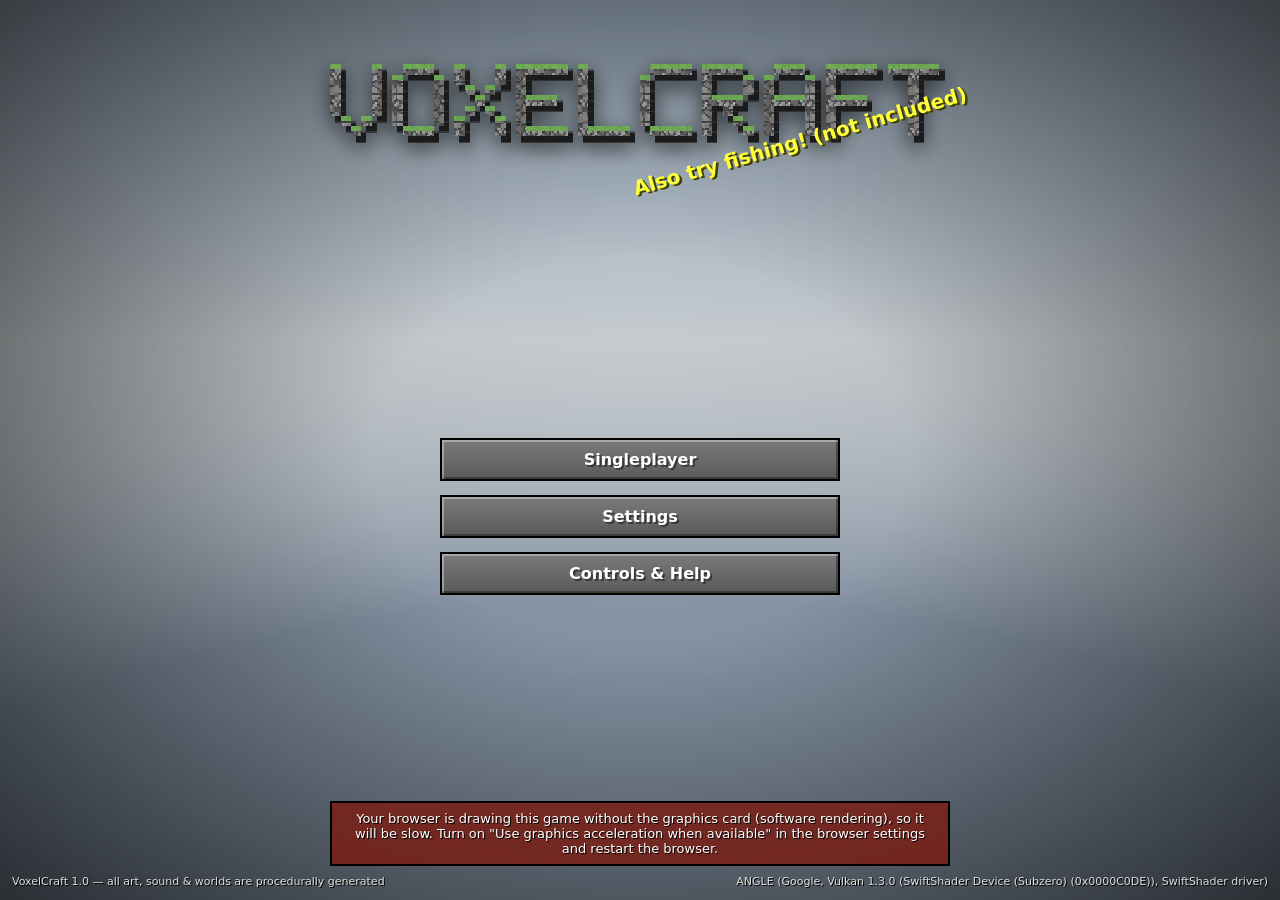
==== commit 901d9db2: "Add the Eclipse hypersonic fighter A third jet, faster and sharper than the Stormcrow and the Wraith" ====
--- a/minecraft.html
+++ b/minecraft.html
@@ -5036,6 +5036,23 @@
   '', '', '', '', '         kk     ', '        kbbk    ', '        kbbkyy  ', '  s   yyyyyyyyy ',
   ' sds yyyyyyyyyyy', 'sdsdmyyyyyyyyyyy', ' sds yyyyyyyyyyy', '  s  ttttttttttt', '     tmttmttmttt', '      ttttttttt ', '', '',
 ].map(r => r.padEnd(16).slice(0, 16)), { s: 0xB9BEC6, d: 0x5E636B, y: 0xD9A524, k: 0x2E3136, b: 0x3F6F80, t: 0x2A2A2C, m: 0x7A7F86 }));
+// ECLIPSE fighter (seen from above: needle nose, forward-swept wings, the halo ring at the tail)
+IP('veh_fighter', (t) => vicon(t, [
+  '       cc       ', '       kk       ', '      kggk      ', '      kggk      ', '      kkkk      ', ' v    kkkk    v ', ' ce   kkkk   ec ', '  ce  kkkk  ec  ',
+  '   eeckkkkcee   ', '    eekkkkee    ', '     ekkkke     ', '    v kkkk v    ', '   hhhkkkkhhh   ', '   h  kkkk  h   ', '   hhh oo hhh   ', '',
+].map(r => r.padEnd(16).slice(0, 16)), { k: 0x1C1E25, g: 0xD9A441, e: 0x4A5262, c: 0x55EEFF, v: 0xA36CFF, h: 0xFFE3B5, o: 0x9FE0FF }));
+// a soft, lumpy cloud puff for the singularity's mushroom cloud (lit from the top left)
+IP('p_cloud', (t, r) => {
+  t.clear();
+  const lumps = [[8, 8, 5.2], [5.5, 6.5, 3.4], [10.5, 6, 3.6], [6, 10.5, 3.3], [10.5, 10.2, 3.4], [8, 4.6, 3.0]];
+  for (let y = 0; y < 16; y++) for (let x = 0; x < 16; x++) {
+    let d = 9;
+    for (const [cx, cy, rr] of lumps) d = Math.min(d, Math.hypot(x + 0.5 - cx, y + 0.5 - cy) / rr);
+    if (d > 1) continue;
+    const c = Math.round(clamp(210 * (1.05 - (x + y - 15) * 0.02 - d * 0.18 + (r.next() - 0.5) * 0.08), 0, 255));
+    t.px(x, y, (c << 16) | (c << 8) | c, Math.round(250 - d * d * 120));
+  }
+});
 for (const n of Object.keys(ITEM_PAINT)) itx(n);
 
 // ===== main/10_gl.js =====
@@ -6061,15 +6078,29 @@
   o = vec4(acc / float(GR_SAMPLES) * uStrength * fall * 3.0, 1.0);
 }`;
 const COMPOSITE_FS = GLSL_COMMON + `
-uniform sampler2D uScene, uBloom, uRays;
-uniform float uBloomAmt, uRaysAmt, uTonemap, uVignette, uUnderwater, uLava, uNausea, uHurtFx, uTime, uExposure, uSat, uUseBloom, uUseRays, uGammaOut, uBoost, uWarm, uGLoad, uRedout;
+uniform sampler2D uScene, uBloom, uRays, uDepthC;
+uniform float uBloomAmt, uRaysAmt, uTonemap, uVignette, uUnderwater, uLava, uNausea, uHurtFx, uTime, uExposure, uSat, uUseBloom, uUseRays, uGammaOut, uBoost, uWarm, uGLoad, uRedout, uAspect, uLensZ;
 uniform vec3 uRayColor;
+uniform vec4 uLens;
 in vec2 vUv; out vec4 o;
 vec3 aces(vec3 x) { return clamp((x * (2.51 * x + 0.03)) / (x * (2.43 * x + 0.59) + 0.14), 0.0, 1.0); }
 void main() {
   vec2 uv = vUv;
   if (uUnderwater > 0.5) uv += vec2(sin(uv.y * 30.0 + uTime * 2.0), cos(uv.x * 25.0 + uTime * 1.7)) * 0.0022;
   if (uNausea > 0.0) { vec2 c = uv - 0.5; float a = uNausea * 0.25 * sin(uTime * 1.5 + length(c) * 6.0); uv = 0.5 + mat2(cos(a), -sin(a), sin(a), cos(a)) * c * (1.0 - uNausea * 0.08 * sin(uTime * 2.0)); }
+  if (uLens.w > 0.001) {
+    // a singularity bends the light around it: each pixel near its shadow shows the scene from where the hole
+    // deflected its ray (lens equation: beta = theta - thetaE^2 / theta), never from inside the shadow, so the
+    // light just outside it is smeared into a bright Einstein ring. Only what lies behind the hole is bent: a hill,
+    // the jet or the cockpit in front of it stay put (uLensZ: the hole's depth)
+    vec2 d = (uv - uLens.xy) * vec2(uAspect, 1.0);
+    float th = length(d), rs = uLens.z, fall = 1.0 - smoothstep(rs * 3.0, rs * 8.0, th);
+    if (th > rs && fall > 0.0 && texture(uDepthC, vUv).r > uLensZ) {
+      float te = rs * 0.62, b = max(th - te * te / th * fall * uLens.w, rs * 1.01);
+      vec2 luv = uLens.xy + d / th * b / vec2(uAspect, 1.0);
+      if (texture(uDepthC, luv).r > uLensZ) uv = luv;
+    }
+  }
   vec3 c;
   if (uBoost > 0.001) {
     // speed boost: radial chromatic smear toward the edges
@@ -6234,6 +6265,7 @@
 defItem('titan_mech', { stack: 1, use: 'vehicle', vehicle: 'mech', disp: 'Titan Assault Mech', tex: 'veh_mech' });
 defItem('nautilus_sub', { stack: 1, use: 'vehicle', vehicle: 'sub', disp: 'Nautilus Submarine', tex: 'veh_sub' });
 defItem('mole_drill', { stack: 1, use: 'vehicle', vehicle: 'drill', disp: 'Mole Tunnel Borer', tex: 'veh_drill' });
+defItem('eclipse_fighter', { stack: 1, use: 'vehicle', vehicle: 'fighter', disp: 'Eclipse Hypersonic Fighter', tex: 'veh_fighter' });
 ITEMS[B.end_rod].flat = 'i:end_rod_item';
 // a carved pumpkin can be worn: endermen cannot meet your eyes through it
 ITEMS[B.carved_pumpkin].armor = { slot: 0, def: 0, tough: 0, mat: 'pumpkin' };
@@ -6381,6 +6413,7 @@
   shaped('titan_mech', 1, ['GDG', 'IRI', 'PIP'], { G: 'glowstone_dust', D: 'diamond', I: 'iron_ingot', R: 'redstone', P: 'gunpowder' });
   shaped('nautilus_sub', 1, ['IGI', 'IDI', 'KRK'], { I: 'iron_ingot', G: 'glass', D: 'diamond', K: 'kelp', R: 'redstone' });
   shaped('mole_drill', 1, ['DI ', 'IRI', 'III'], { D: 'diamond', I: 'iron_ingot', R: 'redstone' });
+  shaped('eclipse_fighter', 1, ['DCD', 'NEN', 'IGI'], { D: 'diamond', C: 'end_crystal', N: 'netherite_ingot', E: 'eye_of_ender', I: 'iron_ingot', G: 'glass' });
   for (const [n, base] of SLABS) shaped(n, 6, ['MMM'], { M: base });
   for (const [n, base] of STAIRS) shaped(n, 4, ['M  ', 'MM ', 'MMM'], { M: base });
 })();
@@ -8954,7 +8987,7 @@
     if (V && src) {
       const t = src.type;
       if (t === 'explosion' && src.source && (src.source === V || src.source === this)) return false;
-      if (V.def.enclosed && (t === 'mob' || t === 'arrow' || t === 'fireball' || t === 'thrown' || t === 'plasma' || t === 'laser' || t === 'breath')) return V.hurt(amount, src);
+      if (V.def.enclosed && (t === 'mob' || t === 'arrow' || t === 'fireball' || t === 'thrown' || t === 'plasma' || t === 'laser' || t === 'breath' || t === 'rail' || t === 'singularity')) return V.hurt(amount, src);
       if (V.def.enclosed && t === 'explosion') { V.hurt(amount * 0.5, src); return false; }
       if (t === 'fall' || t === 'suffocate' || t === 'drown') return false;
     }
@@ -8996,7 +9029,7 @@
     this.dead = true; this.health = 0;
     const cause = src ? src.type : 'unknown';
     const who = src && src.source && src.source.def ? 'a ' + titleCase(src.source.type) : null;
-    const msgs = { fall: 'fell from a high place', lava: 'tried to swim in lava', fire: 'went up in flames', drown: 'drowned', starve: 'starved to death', void: 'fell out of the world', explosion: 'blew up', mob: 'were slain by ' + (who || 'a monster'), arrow: 'were shot by ' + (who || 'an arrow'), fireball: 'were fireballed by ' + (who || 'an Ember Imp'), cactus: 'were pricked to death', suffocate: 'suffocated in a wall', thrown: 'were hexed by a Witch', kill: 'died', dragon: 'were slain by the Ender Dragon', breath: "were withered by the dragon's breath", kinetic: 'experienced kinetic energy' };
+    const msgs = { fall: 'fell from a high place', lava: 'tried to swim in lava', fire: 'went up in flames', drown: 'drowned', starve: 'starved to death', void: 'fell out of the world', explosion: 'blew up', mob: 'were slain by ' + (who || 'a monster'), arrow: 'were shot by ' + (who || 'an arrow'), fireball: 'were fireballed by ' + (who || 'an Ember Imp'), cactus: 'were pricked to death', suffocate: 'suffocated in a wall', thrown: 'were hexed by a Witch', kill: 'died', dragon: 'were slain by the Ender Dragon', breath: "were withered by the dragon's breath", kinetic: 'experienced kinetic energy', rail: 'were shredded by a rail slug', singularity: 'were swallowed by a singularity' };
     this.deathMsg = 'You ' + (msgs[cause] || 'died');
     if (!g.gameRules.keepInventory) {
       for (let i = 0; i < 41; i++) { const s = this.inv.get(i); if (s) { g.dropItem(this.world, this.x, this.y + 1, this.z, s, true); this.inv.set(i, null); } }
@@ -10804,6 +10837,10 @@
     gl.uniform1f(u.uBoost, game.boostFx || 0);
     const pv = game.player && game.player.vehicle, gfx = pv && game.player.vcam === 1 && pv.gLoad !== undefined && SETTINGS.cockpitFx !== false;
     gl.uniform1f(u.uGLoad, gfx ? Math.min(1, pv.gLoad) : 0); gl.uniform1f(u.uRedout, gfx ? pv.redout : 0);
+    // gravitational lensing around a singularity on screen (49_eclipse.js)
+    const L = game.lensOn && game.lens;
+    gl.uniform4f(u.uLens, L ? L[0] : 0, L ? L[1] : 0, L ? L[2] : 0, L ? L[3] : 0); gl.uniform1f(u.uAspect, this.width / this.height); gl.uniform1f(u.uLensZ, L ? L[4] : 1);
+    this.bindTex(3, p.depth, u.uDepthC);
     gl.uniform1f(u.uWarm, env.nether || env.end ? 0 : env.day);
     if (p.ldrF) {
       this.fsq(pr, p.ldrF, this.width, this.height);
@@ -11867,7 +11904,7 @@
   b.box(Math.round(cxv) - 1, 13, 4, Math.round(cxv), 15, 5, BM);
   return voxModel(gl, 'tank', { body: { grid: g, origin }, turret: { grid: t, origin, pivot: [0, 1.5, 0] }, barrel: { grid: b, origin, pivot: [0, 1.5625, -1.0] } });
 }
-function buildVehicleModels(gl) { buildJetModel(gl); buildGunshipModel(gl); buildBikeModel(gl); buildBomberModel(gl); buildTankModel(gl); buildMoreVehicleModels(gl); }
+function buildVehicleModels(gl) { buildJetModel(gl); buildGunshipModel(gl); buildBikeModel(gl); buildBomberModel(gl); buildTankModel(gl); buildMoreVehicleModels(gl); buildFighterModel(gl); }
 
 // ===== main/43_vehicles.js =====
 // ============================================================================
@@ -11948,7 +11985,7 @@
   mount(p) {
     const g = this.game;
     this.rider = p; p.vehicle = this; p.vcam = p.vcam || 0; p.sneaking = false; p.sprinting = false; p.flying = false;
-    p.yaw = this.heading(); p.pitch = this.kind === 'jet' ? Math.asin(clamp(this.fwd[1], -1, 1)) : -0.12;
+    p.yaw = this.heading(); p.pitch = this.kind === 'jet' || this.kind === 'fighter' ? Math.asin(clamp(this.fwd[1], -1, 1)) : -0.12;
     this.syncRider(p);
     g.audio.play('veh_enter', {});
     this.mountT = 9;
@@ -12216,12 +12253,14 @@
     if (ctl) this.throttle = clamp(this.throttle + inp.f * dt * 0.7, 0, 1);
     else this.throttle = Math.max(0, this.throttle - dt * 0.5);
     this.boosting = ctl && inp.boost && this.boost > 0.02 && this.throttle > 0.2;
-    if (this.boosting) this.boost = Math.max(0, this.boost - dt * 0.14);
+    if (this.boosting) this.boost = Math.max(0, this.boost - dt * (this.fp.abDrain || 0.14));
     const FP = this.fp, thrust = this.throttle * FP.thrust + (this.boosting ? FP.ab : 0);
     this.engine += ((this.throttle + (this.boosting ? 0.6 : 0)) - this.engine) * Math.min(1, dt * 3);
     // ------------------------------------------------ ground roll
     if (this.onGround) {
       this.agl = 0;
+      // grav-lift (the Eclipse): straight up off the ground, no takeoff run needed
+      if (FP.grav && ctl && inp.up) { this.onGround = false; this.liftT = this.t; this.hov = 1; v[1] = Math.max(v[1], 4); this.y += 0.06; this.game.audio.play('grav_lift', { x: this.x, y: this.y, z: this.z, vol: 0.8 }); return; }
       const vf = v[0] * f[0] + v[2] * f[2];
       let nv = vf + thrust * dt;
       nv -= Math.sign(nv) * Math.min(Math.abs(nv), (ctl && inp.down ? 30 : 3 + Math.abs(nv) * 0.05) * dt) + nv * Math.abs(nv) * FP.drag * dt;
@@ -12272,9 +12311,16 @@
       nT = clamp(cg * cphi / Math.max(cphi * cphi, 0.25), FP.nMin, FP.nMax);
     }
     const lift = g * clamp((sp - FP.lift0) / FP.liftR, 0, sim ? 1 : 1.05) * nT;
-    v[0] += u[0] * lift * dt; v[1] += (u[1] * lift - g) * dt; v[2] += u[2] * lift * dt;
-    this.stall = sp < FP.stall;
-    const auth = clamp(sp / 34, 0.3, 1.0);
+    // grav-lift (the Eclipse): below flying speed the gravity drive carries the weight; Space climbs, Shift sinks,
+    // and with the throttle back it brakes to a hover. Thrusters give full control authority while it hovers
+    const hov = FP.grav ? this.hover(dt, ctl, inp, sp) : 0;
+    v[0] += u[0] * lift * dt; v[1] += (u[1] * lift - g * (1 - hov)) * dt; v[2] += u[2] * lift * dt;
+    if (hov > 0.001) {
+      v[1] += ((ctl && inp.up ? 9 : 0) - (ctl && inp.down ? 7 : 0) - v[1]) * Math.min(1, dt * 2.6) * hov;
+      const kh = Math.exp(-dt * 1.1 * hov * (1 - this.throttle)); v[0] *= kh; v[2] *= kh;
+    }
+    this.stall = sp < FP.stall && hov < 0.3;
+    const auth = Math.max(clamp(sp / 34, 0.3, 1.0), hov);
     if (sim) {
       // ------------------------------------------------ direct flight controller
       // the mouse queues a body-frame rotation that is flown out within the rate and G limits. Nothing levels the
@@ -12288,9 +12334,9 @@
       // weathervane: the nose follows the flight path wherever gravity and the trim lift bend it
       let fp = 0, fy = 0;
       if (sp > 4) {
-        const ax = u[0] * lift, ay = u[1] * lift - g, az = u[2] * lift, d = Math.max(sp * sp, 400);
+        const ax = u[0] * lift, ay = u[1] * lift - g * (1 - hov), az = u[2] * lift, d = Math.max(sp * sp, 400);
         const wb = Q.inv(this.q, (v[1] * az - v[2] * ay) / d, (v[2] * ax - v[0] * az) / d, (v[0] * ay - v[1] * ax) / d, _v5);
-        fp = clamp(wb[0], -1.2, 1.2); fy = clamp(-wb[1], -1.2, 1.2);
+        fp = clamp(wb[0], -1.2, 1.2) * (1 - hov); fy = clamp(-wb[1], -1.2, 1.2) * (1 - hov);
       }
       this.av[0] = A[0] + fp; this.av[1] = A[1] + fy; this.av[2] = A[2];
     } else {
@@ -12368,7 +12414,7 @@
     this.warn = '';
     if (this.rider) {
       const tti = v[1] < -1 ? agl / -v[1] : 99;
-      if (tti < 2.6 && agl < 60 && !(u[1] > 0.9 && sp < FP.landMax && v[1] > -9)) this.warn = 'PULL UP';
+      if (tti < 2.6 && agl < 60 && hov < 0.5 && !(u[1] > 0.9 && sp < FP.landMax && v[1] > 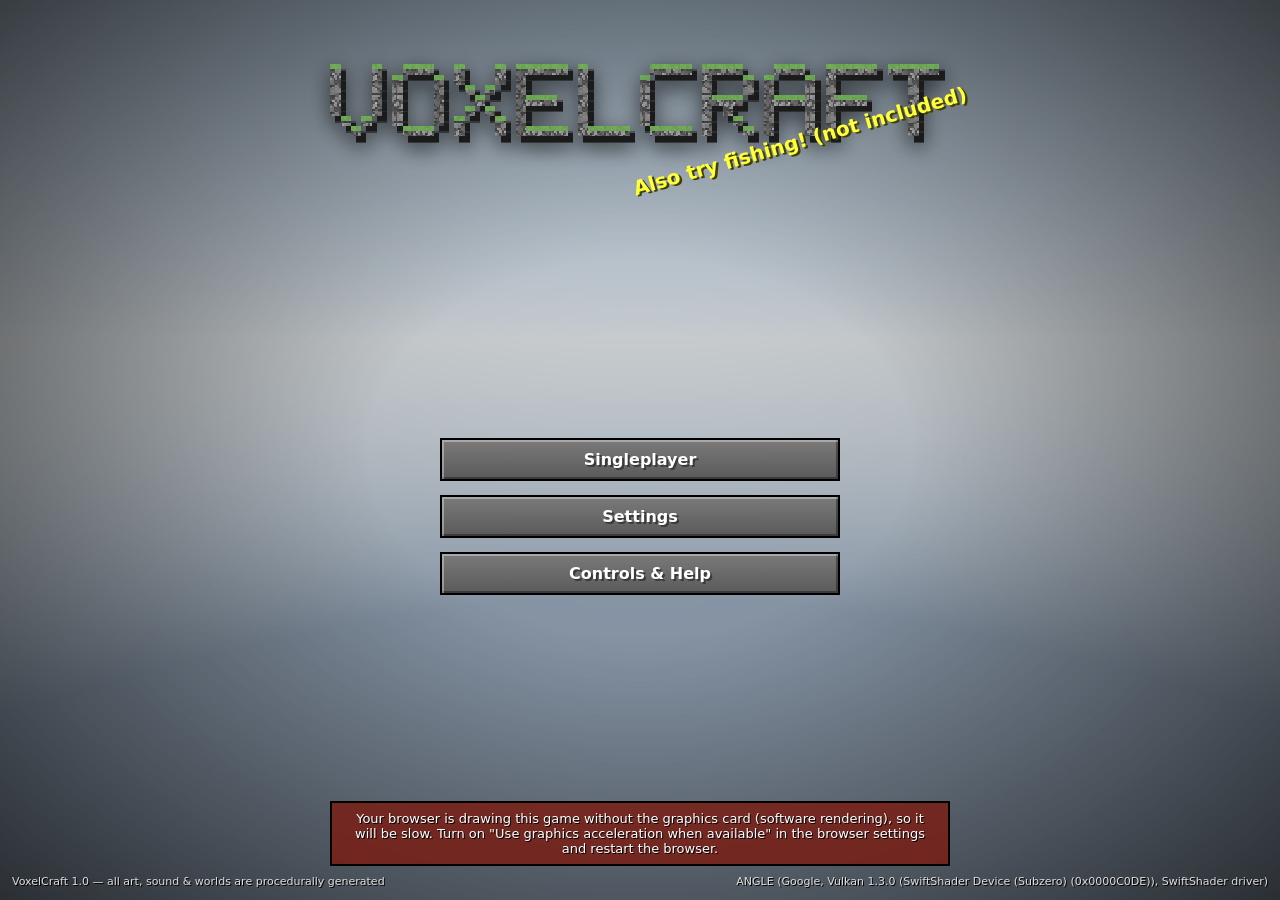
